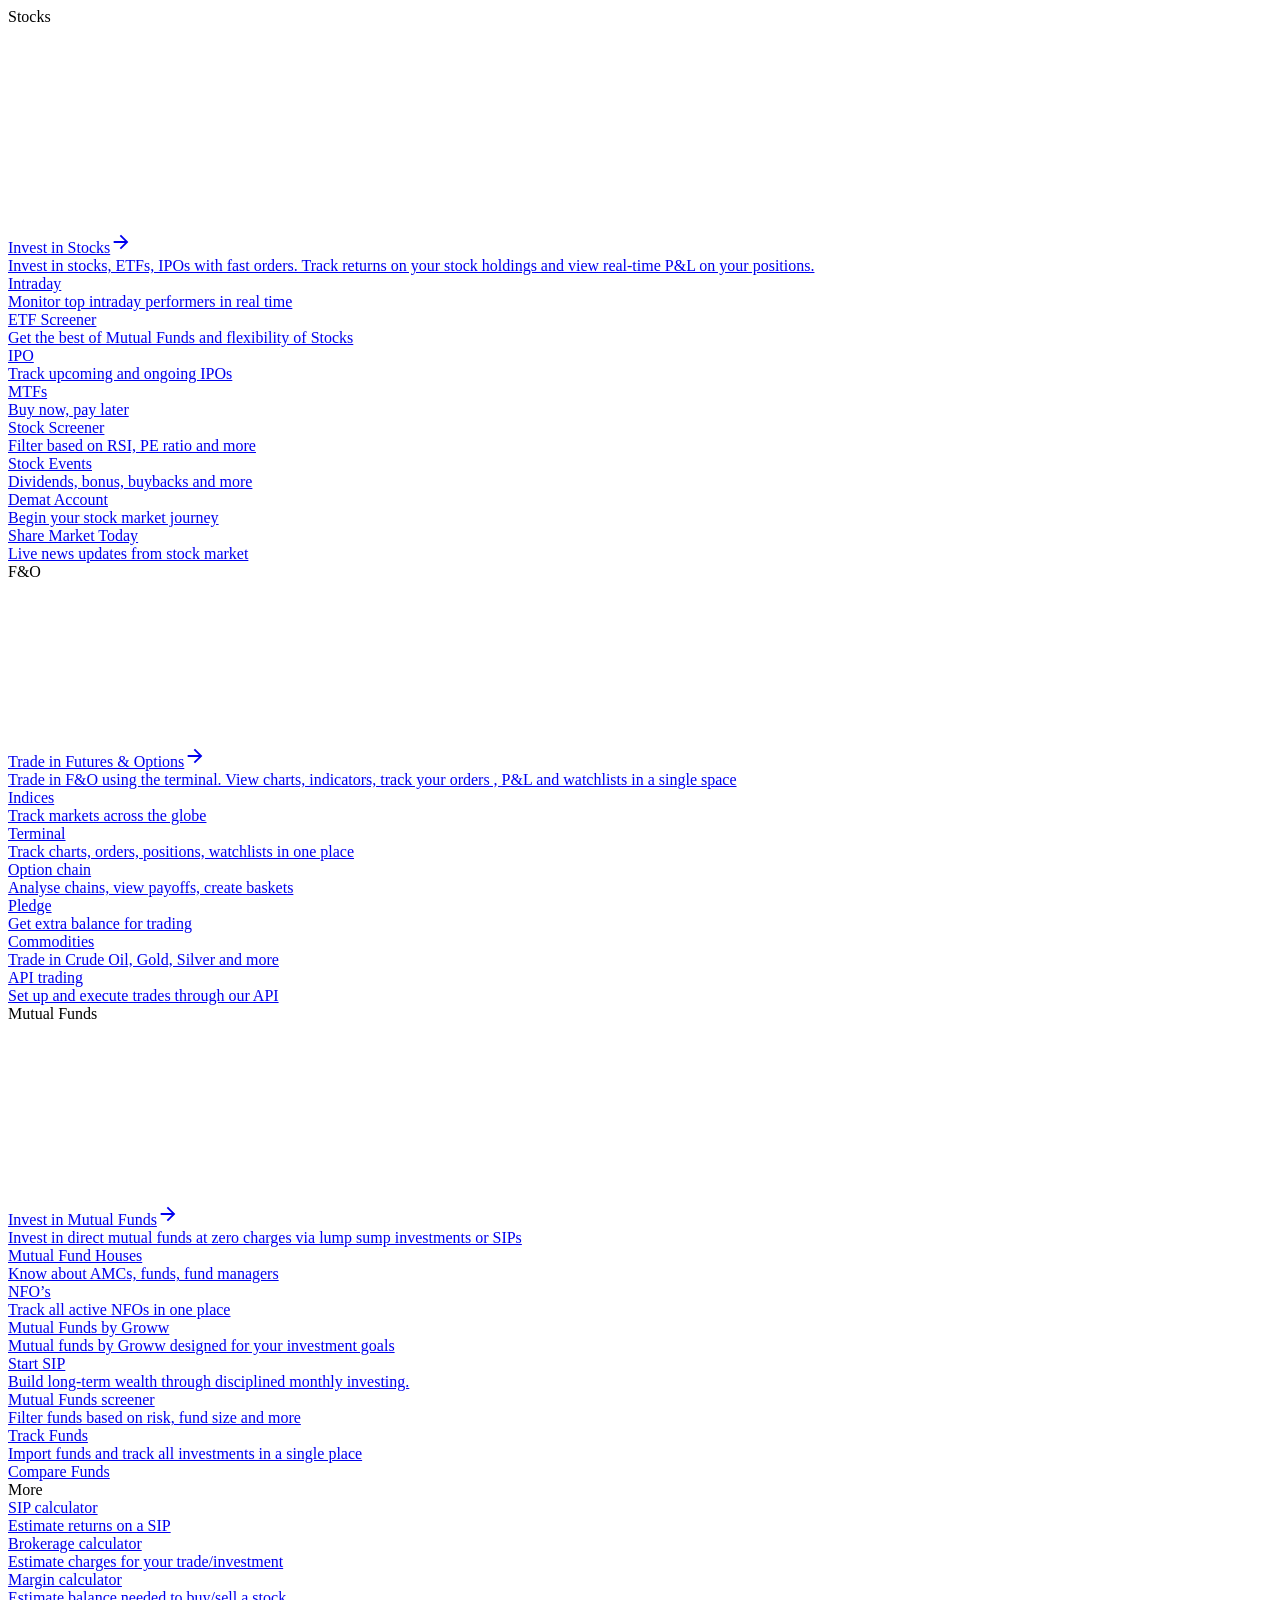
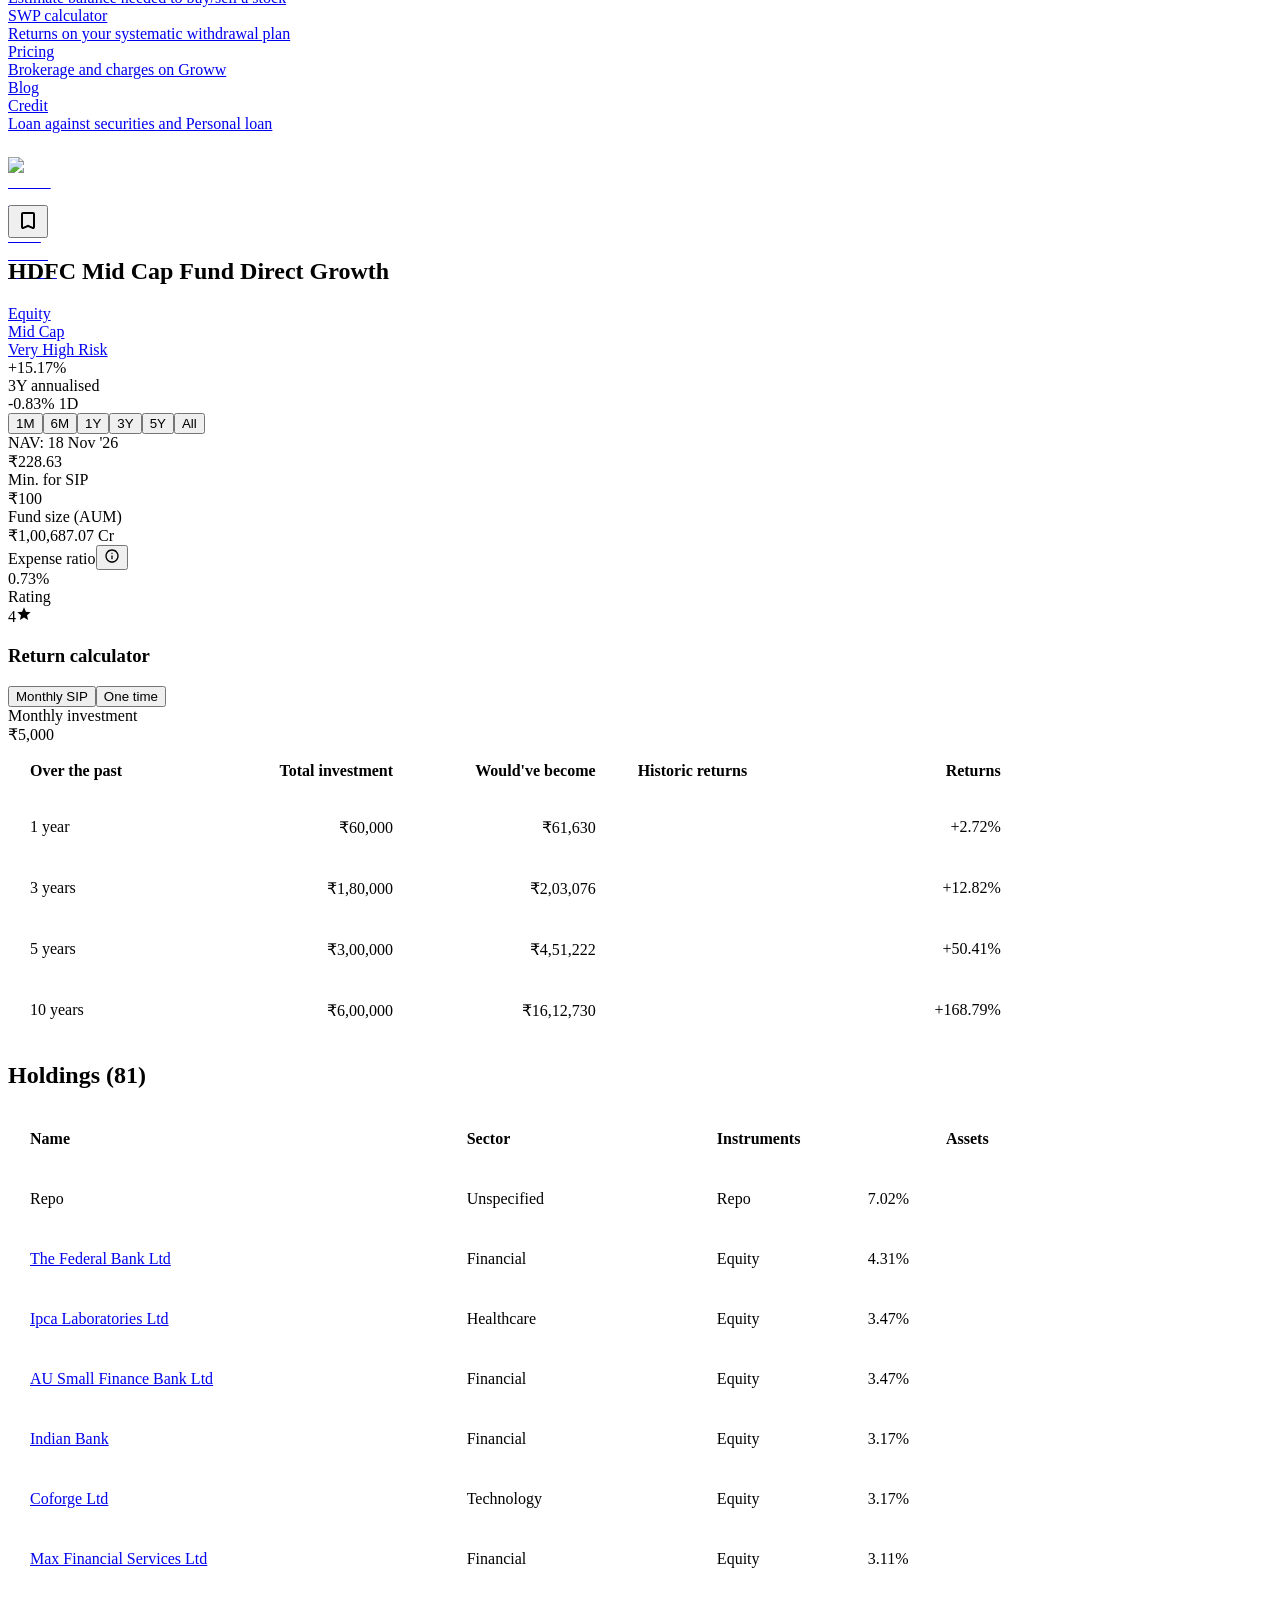
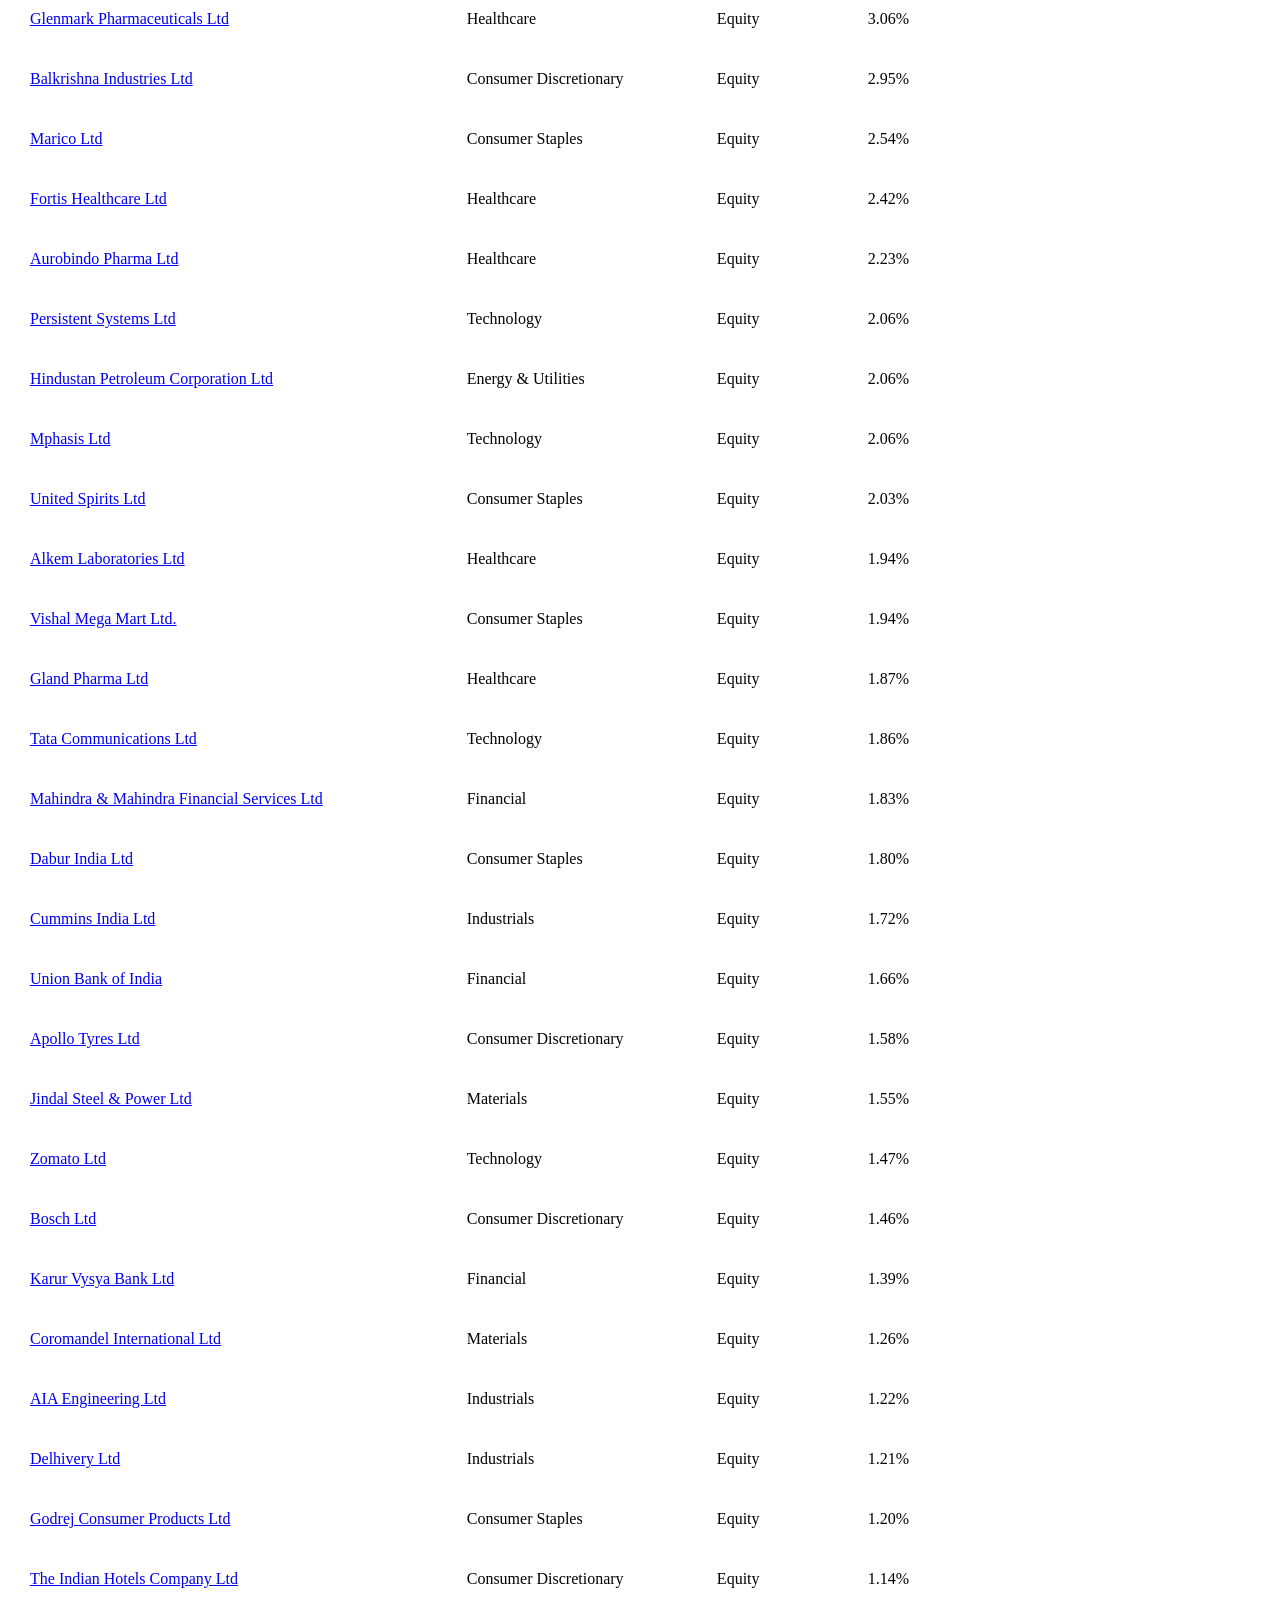
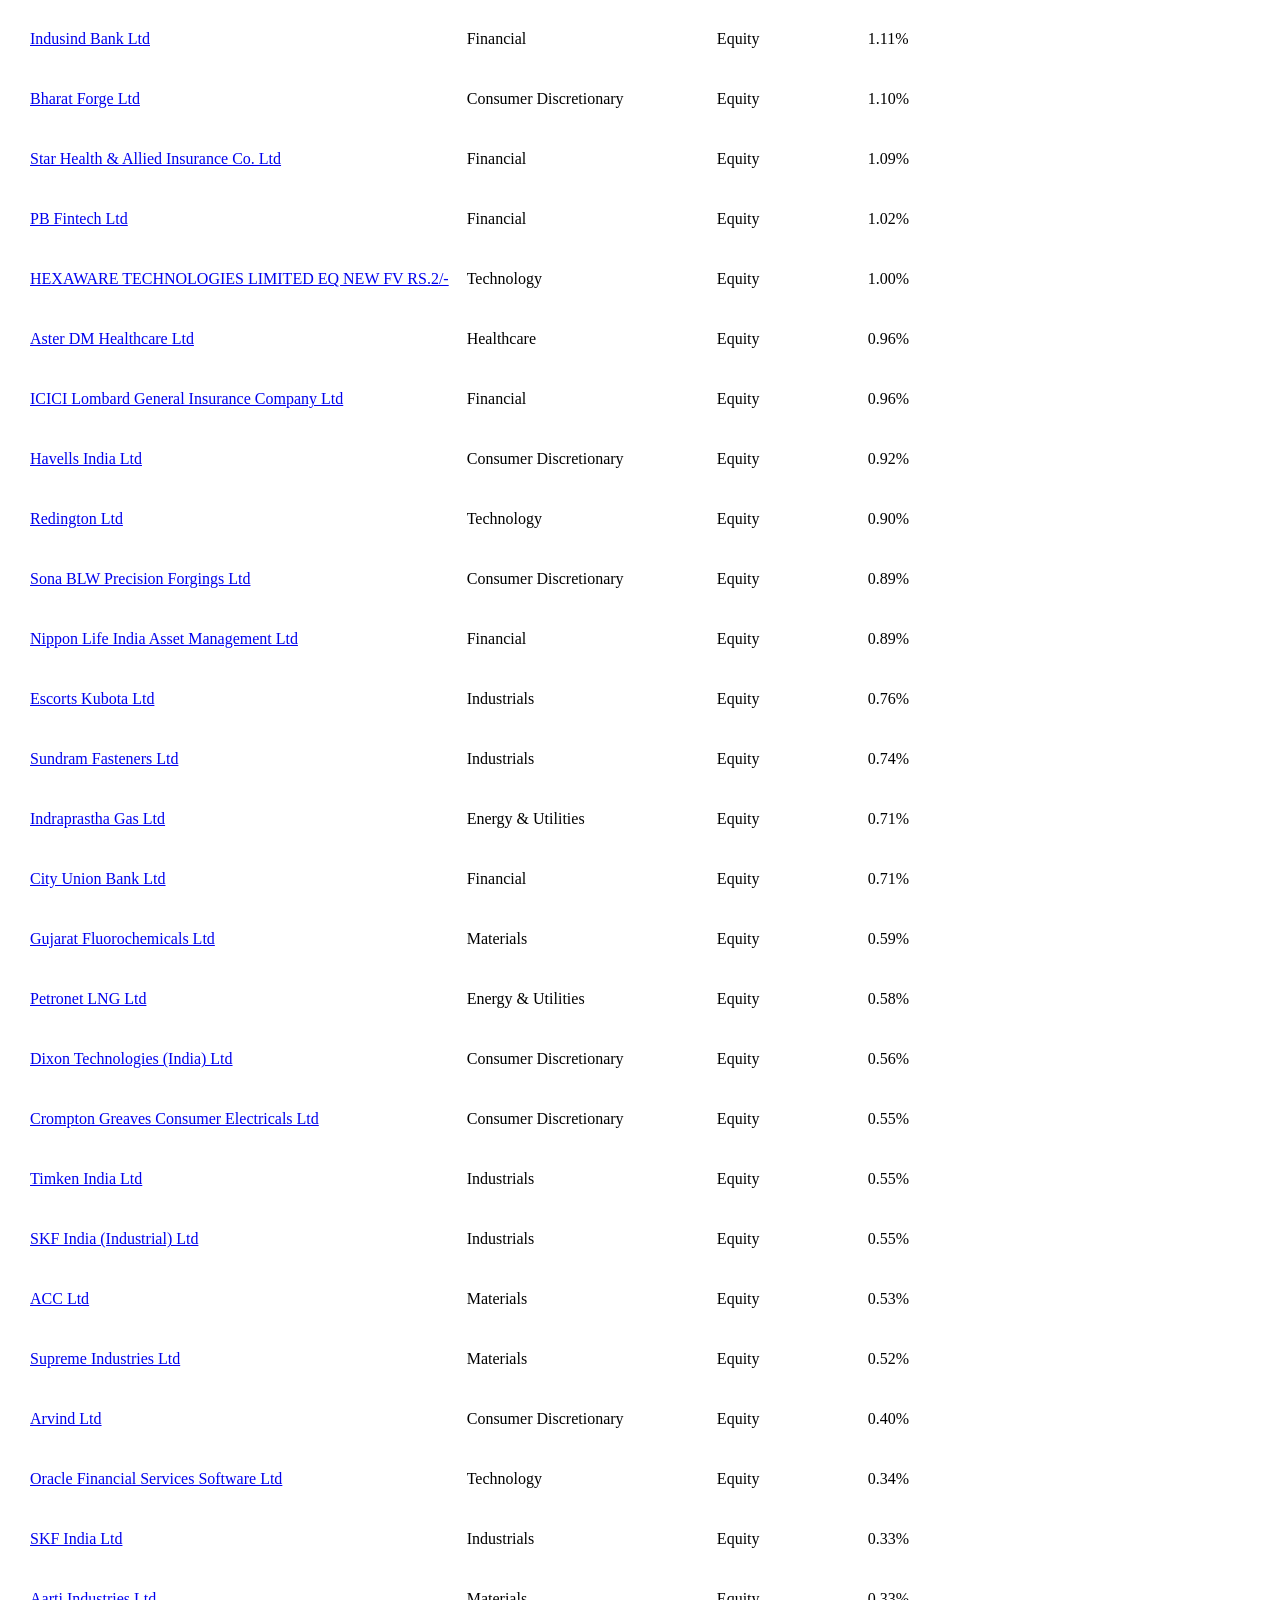
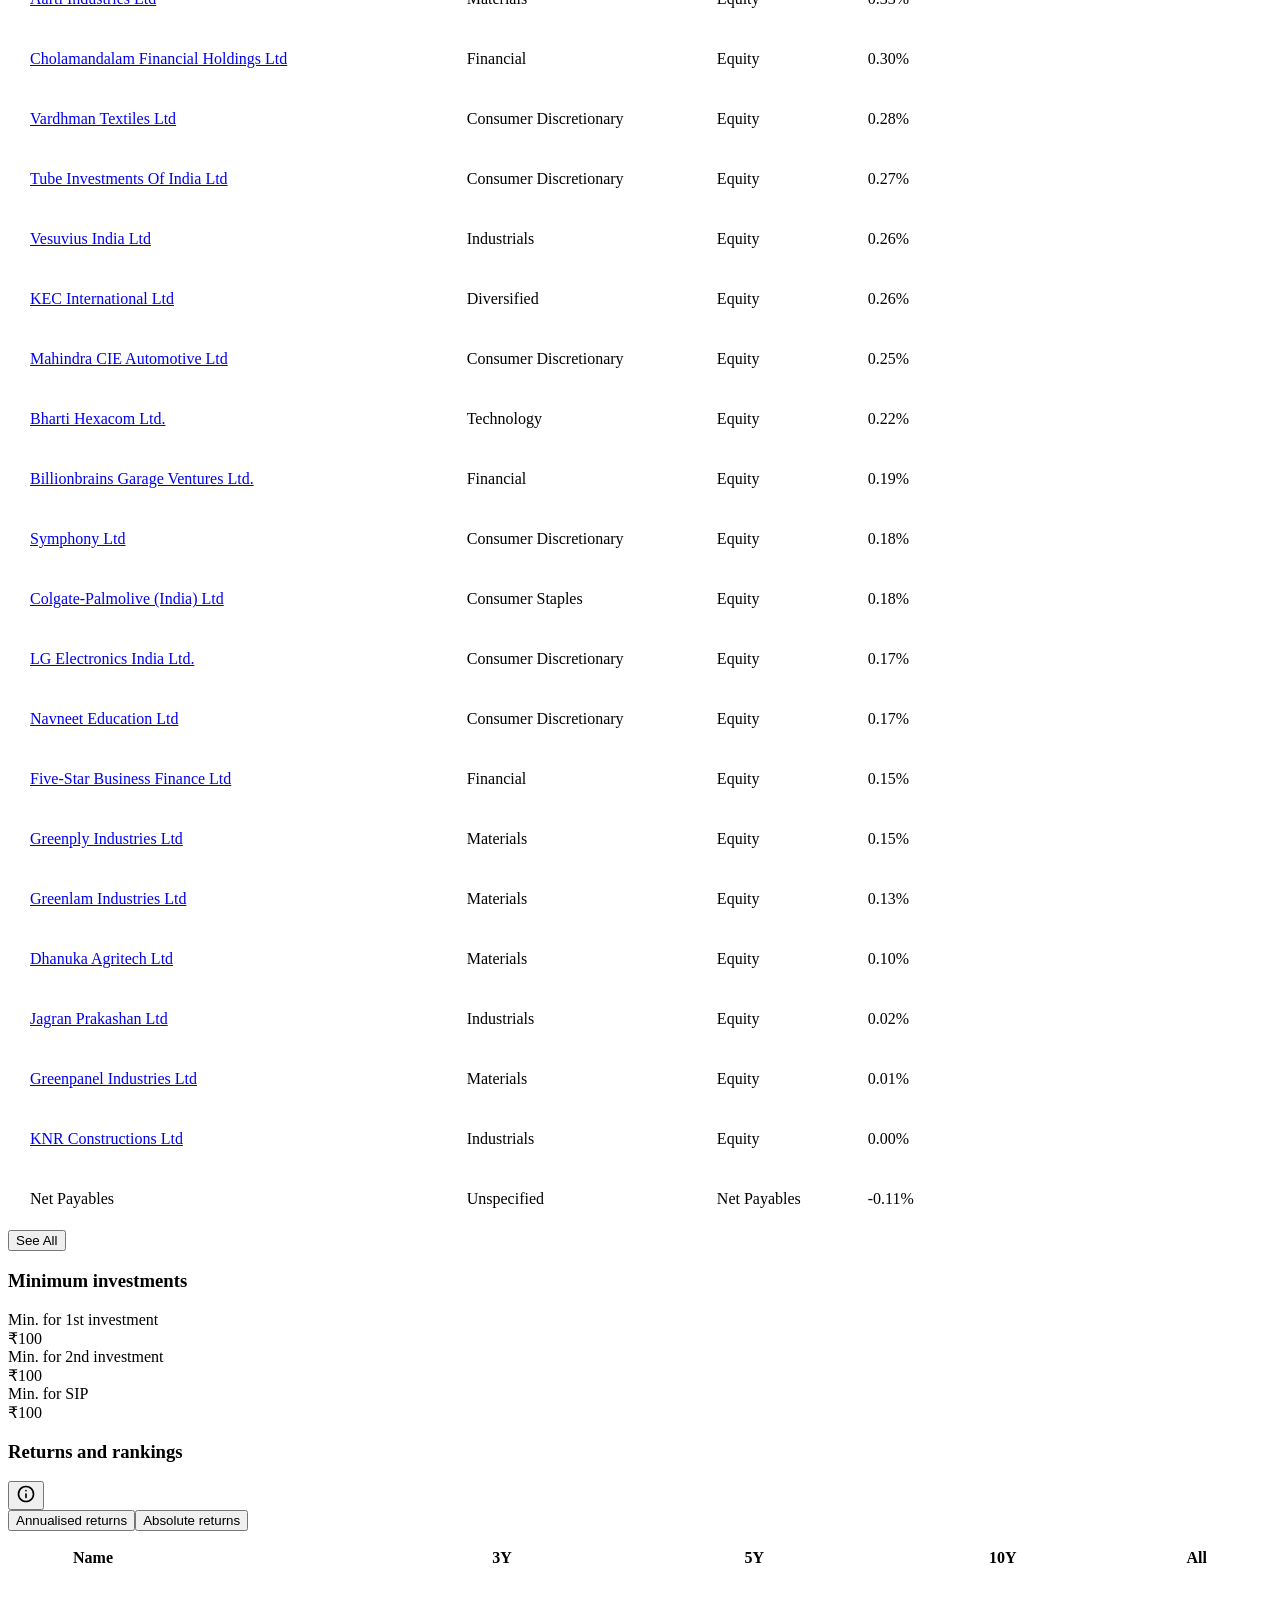
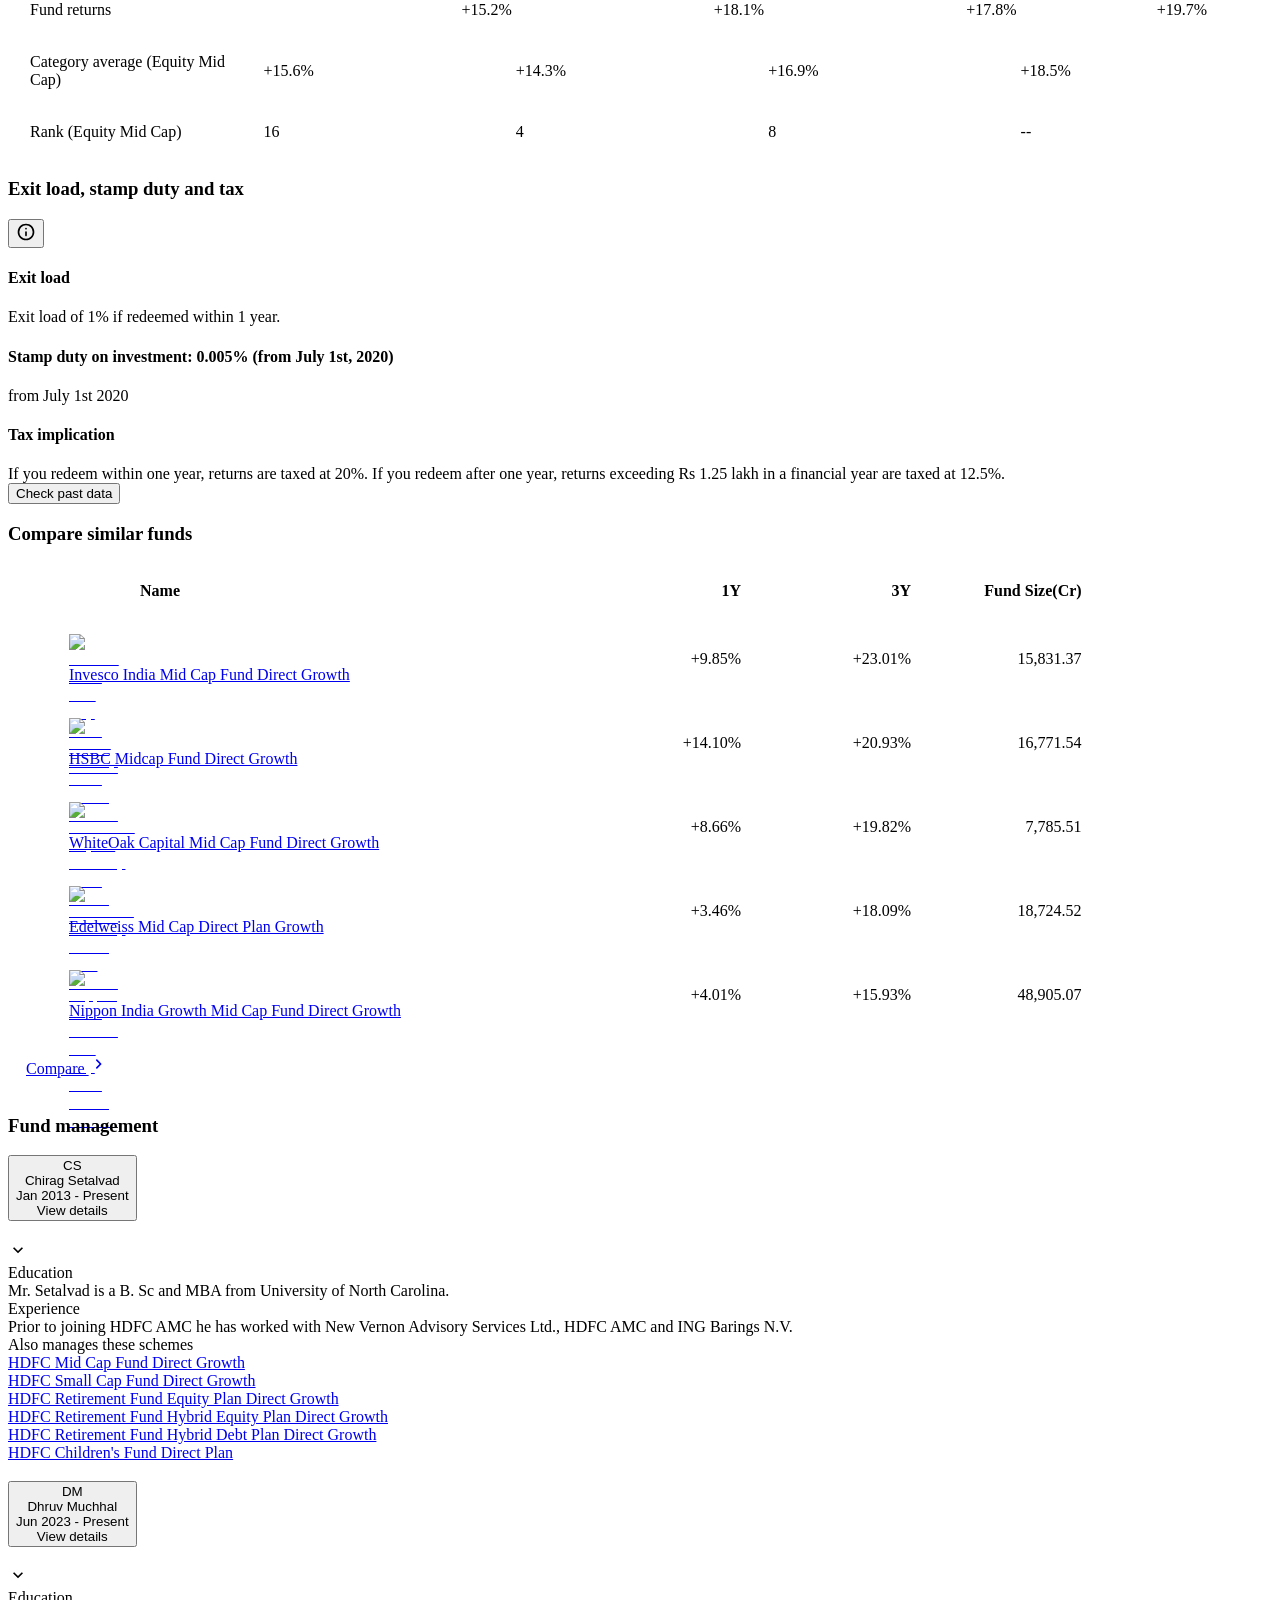
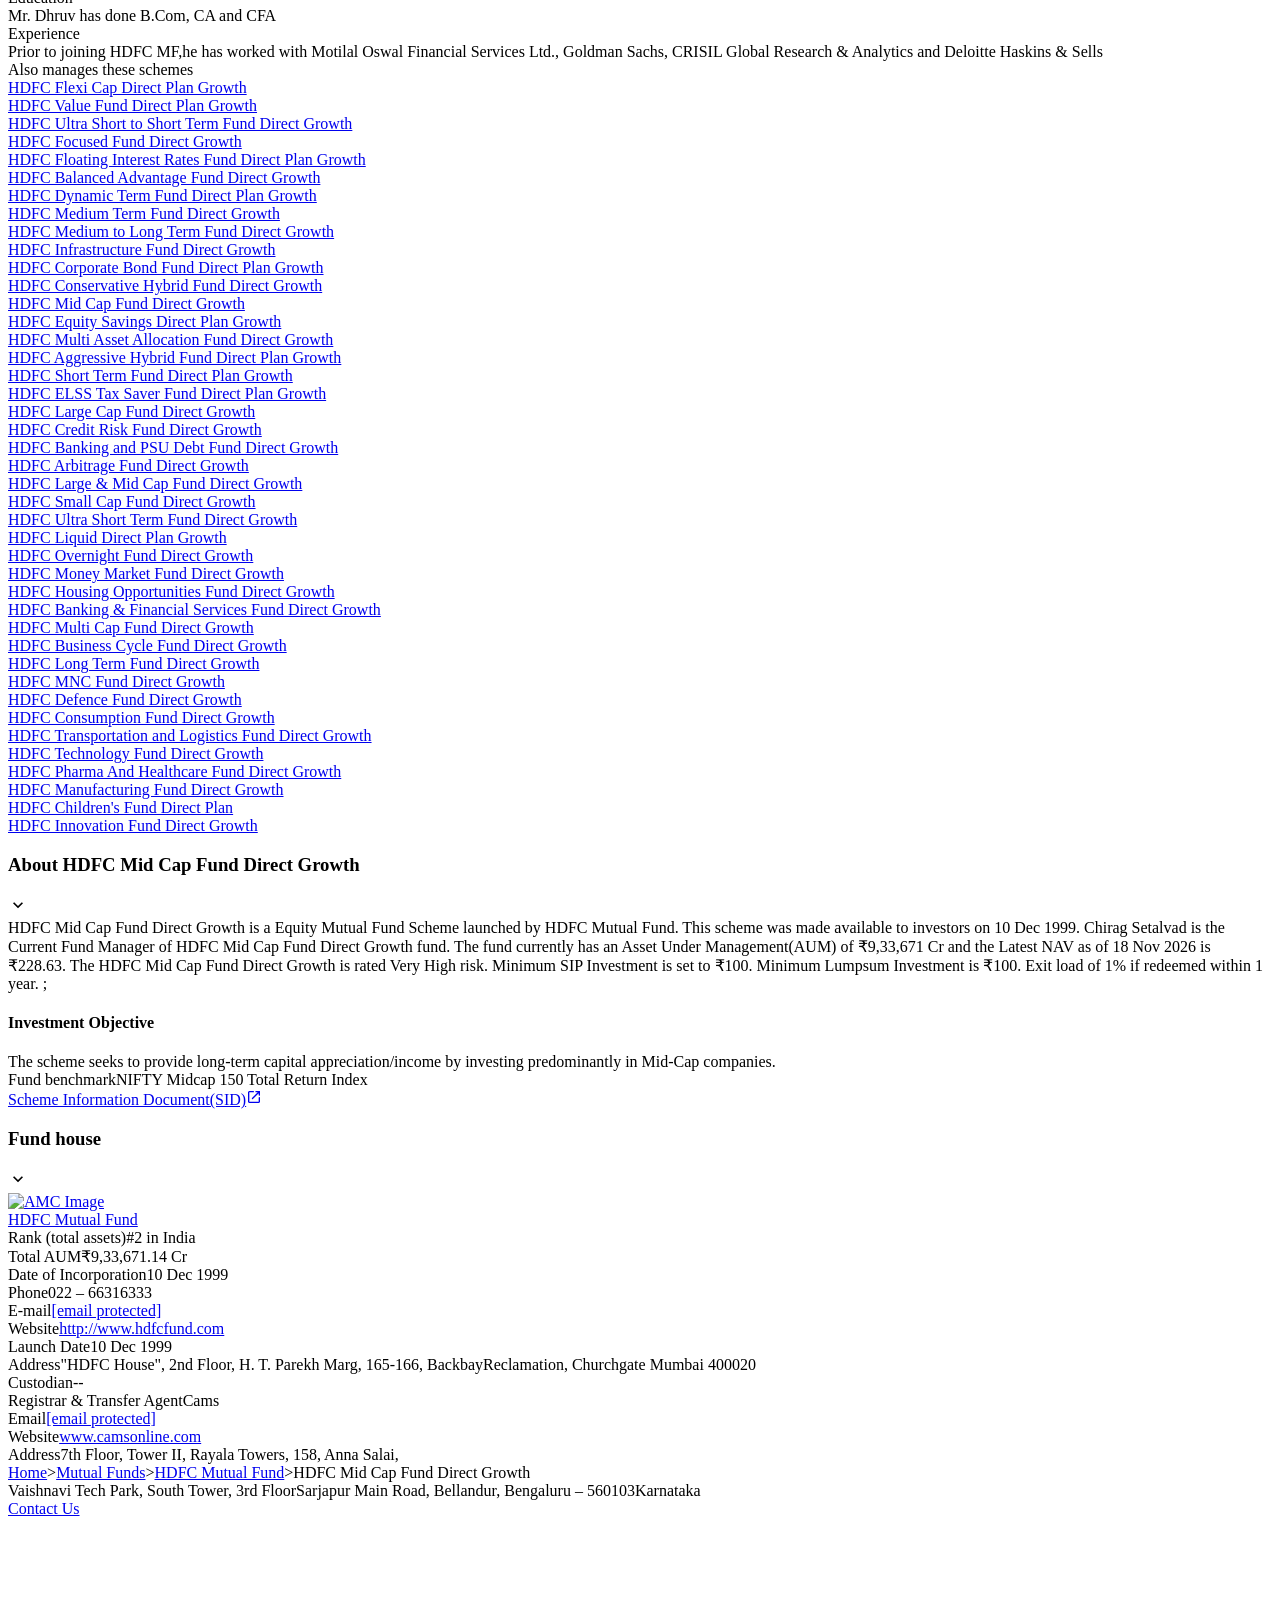
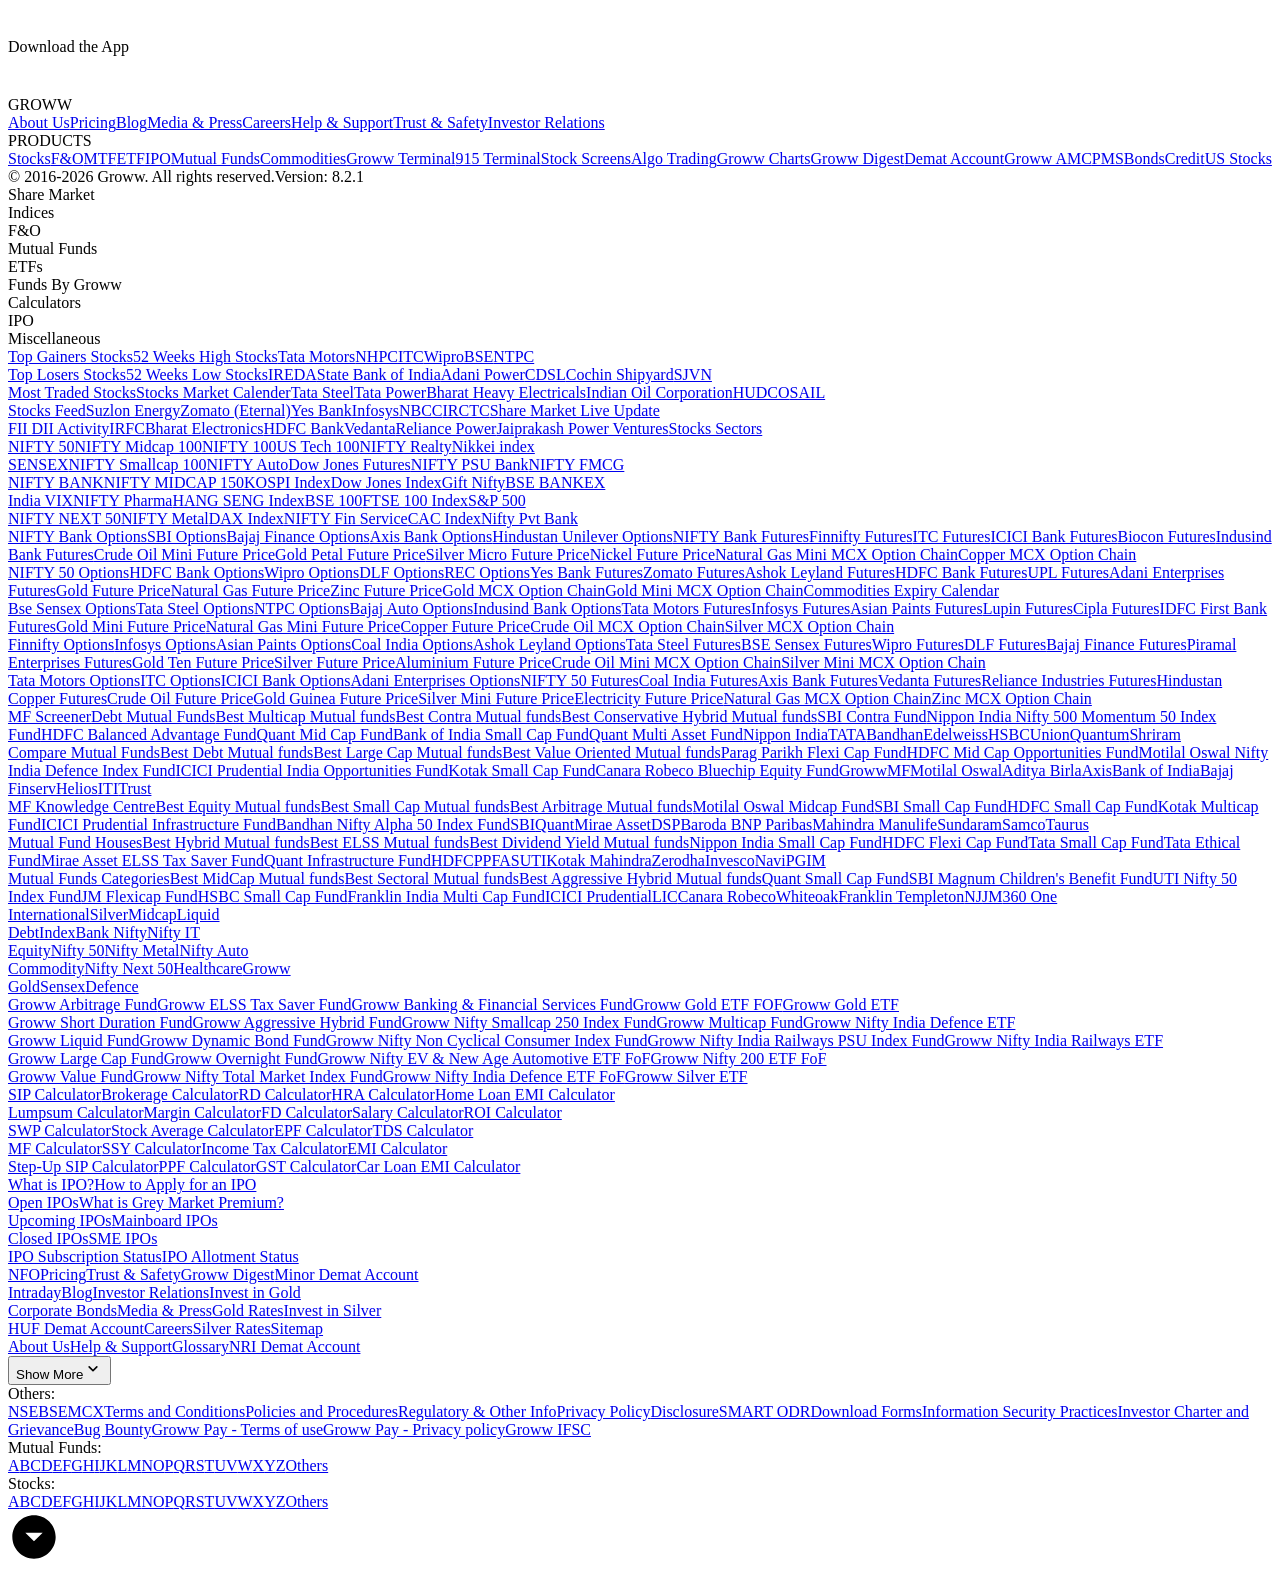
==== data/raw/hdfc-mid-cap-fund.html @ 9cdb6e65 "chore(data): automated mutual fund factsheet & vector sync [skip ci]" ====
<!DOCTYPE html><html lang="en" data-theme="light" style="color-scheme:light"><head><meta charSet="utf-8" data-next-head=""/><meta name="viewport" content="width=device-width, initial-scale=1, minimum-scale=1" data-next-head=""/><link rel="icon" href="/favicon32x32-groww.ico" data-next-head=""/><title data-next-head="">HDFC Mid Cap Fund Direct Growth - NAV, Mutual Fund Performance &amp; Portfolio</title><meta name="description" content="HDFC Mid Cap Fund Direct Growth - Get latest NAV, SIP Returns &amp; Rankings, Ratings, Fund Performance, Portfolio, Expense Ratio, Holding Analysis, and Peers.
  Invest in HDFC Mid Cap Fund Online with Groww." data-next-head=""/><meta name="robots" content="index" data-next-head=""/><meta name="twitter:card" content="summary_large_image" data-next-head=""/><meta name="twitter:image" content="https://groww.in/groww-logo-270.png" data-next-head=""/><meta name="twitter:description" content="HDFC Mid Cap Fund Direct Growth - Get latest NAV, SIP Returns &amp; Rankings, Ratings, Fund Performance, Portfolio, Expense Ratio, Holding Analysis, and Peers.
  Invest in HDFC Mid Cap Fund Online with Groww." data-next-head=""/><meta name="twitter:title" content="HDFC Mid Cap Fund Direct Growth - NAV, Mutual Fund Performance &amp; Portfolio" data-next-head=""/><meta name="twitter:site" content="_@groww" data-next-head=""/><meta name="twitter:creator" content="_@groww" data-next-head=""/><meta itemProp="name" content="HDFC Mid Cap Fund Direct Growth - NAV, Mutual Fund Performance &amp; Portfolio" data-next-head=""/><meta itemProp="description" content="HDFC Mid Cap Fund Direct Growth - Get latest NAV, SIP Returns &amp; Rankings, Ratings, Fund Performance, Portfolio, Expense Ratio, Holding Analysis, and Peers.
  Invest in HDFC Mid Cap Fund Online with Groww." data-next-head=""/><meta itemProp="image" content="https://groww.in/groww-logo-270.png" data-next-head=""/><meta property="og:locale" content="en_US" data-next-head=""/><meta property="og:type" content="website" data-next-head=""/><meta property="og:title" content="HDFC Mid Cap Fund Direct Growth - NAV, Mutual Fund Performance &amp; Portfolio" data-next-head=""/><meta property="og:image" content="https://groww.in/groww-logo-270.png" data-next-head=""/><meta property="og:description" content="HDFC Mid Cap Fund Direct Growth - Get latest NAV, SIP Returns &amp; Rankings, Ratings, Fund Performance, Portfolio, Expense Ratio, Holding Analysis, and Peers.
  Invest in HDFC Mid Cap Fund Online with Groww." data-next-head=""/><meta property="og:url" content="https://groww.in/mutual-funds/hdfc-mid-cap-fund-direct-growth" data-next-head=""/><meta property="og:site_name" content="Groww" data-next-head=""/><link rel="publisher" href="https://plus.google.com/b/112795119140865328446/+GrowwIn?" data-next-head=""/><link rel="canonical" href="https://groww.in/mutual-funds/hdfc-mid-cap-fund-direct-growth" data-next-head=""/><meta property="csp-nonce" content="0JwIFkbFoj73fBe7UGMcFN9hQMBR0y2gHqfDR8bmmfE="/><meta http-equiv="Content-Security-Policy" content="default-src &#x27;self&#x27;; object-src &#x27;none&#x27;; block-all-mixed-content; script-src &#x27;self&#x27; &#x27;nonce-0JwIFkbFoj73fBe7UGMcFN9hQMBR0y2gHqfDR8bmmfE=&#x27; &#x27;wasm-unsafe-eval&#x27; https://*.groww.in/ https://*.growwinfra.in/ wss://*.groww.in/ wss://groww.in/ https://*.freshchat.com/ https://connect.facebook.net/ https://*.razorpay.com/ https://cdn32.godcstatic.com/ https://d2yyd1h5u9mauk.cloudfront.net/integrations/web/v1/library/ https://storage.googleapis.com/ https://www.googletagmanager.com/ https://tagmanager.google.com https://www.google-analytics.com/ https://ssl.google-analytics.com https://stats.g.doubleclick.net/ https://googleads.g.doubleclick.net/ https://www.googleadservices.com/ https://*.google.com/ https://www.google.co.in/ https://fonts.googleapis.com/ https://www.youtube.com/ https://www.youtube.com/iframe_api https://www.youtube-nocookie.com/ https://*.ingest.sentry.io https://hv-camera-web-sg.s3-ap-southeast-1.amazonaws.com/ https://hv-central-config.s3.ap-south-1.amazonaws.com/ https://hypersnapweb.hyperverge.co/ https://microapps.onemoney.in/ https://webrd.onemoney.in/ https://unpkg.com/ https://cdnjs.cloudflare.com/ https://www.gstatic.com/ https://bat.bing.com/ https://*.appsflyer.com/ https://www.clarity.ms/ https://*.ampproject.org/ https://unified-sdk.glomopay.com/; img-src &#x27;self&#x27; data: blob: https://groww.in/ https://*.groww.in/ https://img.youtube.com/ https://i.ytimg.com https://i3.ytimg.com https://s3.amazonaws.com/cdn.freshdesk.com/ https://viewlogo.s3.amazonaws.com/ https://wchat.freshchat.com/ https://www.google-analytics.com/ https://*.googleapis.com/ https://*.googleusercontent.com/ https://www.google.com/ https://www.google-analytics.com https://www.google.com/ads/ga-audiences https://www.googletagmanager.com https://ssl.gstatic.com https://www.gstatic.com https://stats.g.doubleclick.net/ https://www.google.co.in/ads/ga-audiences https://*.ingest.sentry.io https://hv-camera-web-sg.s3-ap-southeast-1.amazonaws.com/ https://hv-central-config.s3.ap-south-1.amazonaws.com/ https://hypersnapweb.hyperverge.co/ https://microapps.onemoney.in/ https://webrd.onemoney.in/ https://*.freshdesk.com/ https://bat.bing.com/ https://www.google.co.in/pagead/ https://*.ignosis.ai/ https://*.ignosis.in/ https://*.ampproject.org/ https://*.autochartist.com/; style-src &#x27;self&#x27; https://*.groww.in/ &#x27;unsafe-inline&#x27; https://accounts.google.com https://wchat.freshchat.com/ https://fonts.googleapis.com https://*.ampproject.org/; font-src &#x27;self&#x27; https://*.groww.in/ data: https://fonts.gstatic.com; connect-src &#x27;self&#x27; data: https://*.groww.in/ https://*.growwinfra.in/ wss://*.groww.in/ wss://groww.in/ https://*.razorpay.com/ https://*.delighted.com/ https://accounts.google.com https://*.googleapis.com/ https://*.ingest.sentry.io https://hv-camera-web-sg.s3-ap-southeast-1.amazonaws.com/ https://hv-central-config.s3.ap-south-1.amazonaws.com/ https://hypersnapweb.hyperverge.co/ https://microapps.onemoney.in/ https://webrd.onemoney.in/ https://*.ampproject.org/ https://www.google-analytics.com/ https://analytics.google.com/ https://region1.analytics.google.com/ https://region1.google-analytics.com/ https://stats.g.doubleclick.net/ https://www.google.com/ https://*.glomopay.com/; frame-src &#x27;self&#x27; https://reg.dreamcast.co/ https://storage.googleapis.com/ https://*.google.com/ https://www.youtube.com/ https://www.facebook.com https://*.groww.in/ wss://*.groww.in/ wss://groww.in/ https://wchat.freshchat.com/ https://growwapi.firebaseapp.com/ https://www.youtube.com/embed/ https://www.youtube.com/ https://www.youtube-nocookie.com/ https://*.ingest.sentry.io https://hv-camera-web-sg.s3-ap-southeast-1.amazonaws.com/ https://hv-central-config.s3.ap-south-1.amazonaws.com/ https://hypersnapweb.hyperverge.co/ https://microapps.onemoney.in/ https://webrd.onemoney.in/ https://*.ignosis.ai/ https://*.ignosis.in/ https://*.doubleclick.net/ https://*.ampproject.org/ https://www.googletagmanager.com/ https://mfcentral.com/ https://*.mfcentral.com/ https://*.glomopay.com/; media-src https://*.groww.in/ blob: https://storage.googleapis.com/ https://*.ampproject.org/;"/><meta charSet="utf-8"/><link rel="manifest" href="/manifest.json?v=1"/><link rel="preconnect" href="https://www.googletagmanager.com"/><link rel="preconnect" href="https://www.google-analytics.com"/><link rel="preload" href="https://resources.groww.in/web-assets/font/Soehne.woff2" as="font" type="font/woff2" crossorigin="anonymous"/><link rel="preload" href="https://resources.groww.in/web-assets/font/GrowwSans-Variable.woff2" as="font" type="font/woff2" crossorigin="anonymous"/><meta name="mobile-web-app-capable" content="yes"/><meta name="apple-mobile-web-app-capable" content="yes"/><meta name="application-name" content="Groww"/><meta name="apple-mobile-web-app-title" content="Groww"/><meta name="theme-color" content="#5500eb"/><meta name="msapplication-navbutton-color" content="#5500eb"/><meta name="apple-mobile-web-app-status-bar-style" content="black-translucent"/><meta name="msapplication-starturl" content="/"/><link type="application/opensearchdescription+xml" rel="search" href="/osdd.xml?v=6"/><script nomodule="" nonce="0JwIFkbFoj73fBe7UGMcFN9hQMBR0y2gHqfDR8bmmfE=" src="/polyfills/core-js.min.js"></script><link data-next-font="" rel="preconnect" href="/" crossorigin="anonymous"/><script nonce="0JwIFkbFoj73fBe7UGMcFN9hQMBR0y2gHqfDR8bmmfE=" data-nscript="beforeInteractive" crossorigin="anonymous">
  if (Promise && !Promise.allSettled) {
  Promise.allSettled = function(promises) {
    return Promise.all(promises.map(function(promise) {
      return promise.then(function(value) {
        return { state: 'fulfilled', value: value };
      }).catch(function(reason) {
        return { state: 'rejected', reason: reason };
      });
    }));
  };
}</script><script nonce="0JwIFkbFoj73fBe7UGMcFN9hQMBR0y2gHqfDR8bmmfE=" data-nscript="beforeInteractive" crossorigin="anonymous">
  (function () {
    if (typeof globalThis === 'undefined') {
      if (typeof window !== 'undefined') {
        window.globalThis = window;
      } else if (typeof global !== 'undefined') {
        global.globalThis = global;
      } else if (typeof self !== 'undefined') {
        self.globalThis = self;
      }
    }
  })();
</script><link nonce="0JwIFkbFoj73fBe7UGMcFN9hQMBR0y2gHqfDR8bmmfE=" rel="preload" href="//assets-netstorage.groww.in/web-assets/billion_groww_desktop/prod/_next/static/css/d20b87a6ea1c6b59.css" as="style" crossorigin="anonymous"/><link nonce="0JwIFkbFoj73fBe7UGMcFN9hQMBR0y2gHqfDR8bmmfE=" rel="stylesheet" href="//assets-netstorage.groww.in/web-assets/billion_groww_desktop/prod/_next/static/css/d20b87a6ea1c6b59.css" crossorigin="anonymous" data-n-g=""/><link nonce="0JwIFkbFoj73fBe7UGMcFN9hQMBR0y2gHqfDR8bmmfE=" rel="preload" href="//assets-netstorage.groww.in/web-assets/billion_groww_desktop/prod/_next/static/css/350dbad5339149d0.css" as="style" crossorigin="anonymous"/><link nonce="0JwIFkbFoj73fBe7UGMcFN9hQMBR0y2gHqfDR8bmmfE=" rel="stylesheet" href="//assets-netstorage.groww.in/web-assets/billion_groww_desktop/prod/_next/static/css/350dbad5339149d0.css" crossorigin="anonymous" data-n-p=""/><link nonce="0JwIFkbFoj73fBe7UGMcFN9hQMBR0y2gHqfDR8bmmfE=" rel="preload" href="//assets-netstorage.groww.in/web-assets/billion_groww_desktop/prod/_next/static/css/d94400d195631a83.css" as="style" crossorigin="anonymous"/><link nonce="0JwIFkbFoj73fBe7UGMcFN9hQMBR0y2gHqfDR8bmmfE=" rel="stylesheet" href="//assets-netstorage.groww.in/web-assets/billion_groww_desktop/prod/_next/static/css/d94400d195631a83.css" crossorigin="anonymous" data-n-p=""/><link nonce="0JwIFkbFoj73fBe7UGMcFN9hQMBR0y2gHqfDR8bmmfE=" rel="preload" href="//assets-netstorage.groww.in/web-assets/billion_groww_desktop/prod/_next/static/css/a54775be23dce8a0.css" as="style" crossorigin="anonymous"/><link nonce="0JwIFkbFoj73fBe7UGMcFN9hQMBR0y2gHqfDR8bmmfE=" rel="stylesheet" href="//assets-netstorage.groww.in/web-assets/billion_groww_desktop/prod/_next/static/css/a54775be23dce8a0.css" crossorigin="anonymous" data-n-p=""/><noscript data-n-css="0JwIFkbFoj73fBe7UGMcFN9hQMBR0y2gHqfDR8bmmfE="></noscript><script defer="" nonce="0JwIFkbFoj73fBe7UGMcFN9hQMBR0y2gHqfDR8bmmfE=" crossorigin="anonymous" nomodule="" src="//assets-netstorage.groww.in/web-assets/billion_groww_desktop/prod/_next/static/chunks/polyfills-42372ed130431b0a.js"></script><script src="//assets-netstorage.groww.in/web-assets/billion_groww_desktop/prod/_next/static/chunks/webpack-6b06e40315b01680.js" nonce="0JwIFkbFoj73fBe7UGMcFN9hQMBR0y2gHqfDR8bmmfE=" defer="" crossorigin="anonymous"></script><script src="//assets-netstorage.groww.in/web-assets/billion_groww_desktop/prod/_next/static/chunks/framework-f50708772fa730ba.js" nonce="0JwIFkbFoj73fBe7UGMcFN9hQMBR0y2gHqfDR8bmmfE=" defer="" crossorigin="anonymous"></script><script src="//assets-netstorage.groww.in/web-assets/billion_groww_desktop/prod/_next/static/chunks/main-0cfab1ec3e0f0ddc.js" nonce="0JwIFkbFoj73fBe7UGMcFN9hQMBR0y2gHqfDR8bmmfE=" defer="" crossorigin="anonymous"></script><script src="//assets-netstorage.groww.in/web-assets/billion_groww_desktop/prod/_next/static/chunks/pages/_app-55cace697bcc17cb.js" nonce="0JwIFkbFoj73fBe7UGMcFN9hQMBR0y2gHqfDR8bmmfE=" defer="" crossorigin="anonymous"></script><script src="//assets-netstorage.groww.in/web-assets/billion_groww_desktop/prod/_next/static/chunks/1461-82843003287d0110.js" nonce="0JwIFkbFoj73fBe7UGMcFN9hQMBR0y2gHqfDR8bmmfE=" defer="" crossorigin="anonymous"></script><script src="//assets-netstorage.groww.in/web-assets/billion_groww_desktop/prod/_next/static/chunks/1611-253f10799bcaaf6d.js" nonce="0JwIFkbFoj73fBe7UGMcFN9hQMBR0y2gHqfDR8bmmfE=" defer="" crossorigin="anonymous"></script><script src="//assets-netstorage.groww.in/web-assets/billion_groww_desktop/prod/_next/static/chunks/11660-68173b780397c3c8.js" nonce="0JwIFkbFoj73fBe7UGMcFN9hQMBR0y2gHqfDR8bmmfE=" defer="" crossorigin="anonymous"></script><script src="//assets-netstorage.groww.in/web-assets/billion_groww_desktop/prod/_next/static/chunks/5471-4563ca65c7c42049.js" nonce="0JwIFkbFoj73fBe7UGMcFN9hQMBR0y2gHqfDR8bmmfE=" defer="" crossorigin="anonymous"></script><script src="//assets-netstorage.groww.in/web-assets/billion_groww_desktop/prod/_next/static/chunks/41801-ce846e9230199ced.js" nonce="0JwIFkbFoj73fBe7UGMcFN9hQMBR0y2gHqfDR8bmmfE=" defer="" crossorigin="anonymous"></script><script src="//assets-netstorage.groww.in/web-assets/billion_groww_desktop/prod/_next/static/chunks/80593-e9dd9f367b5877e1.js" nonce="0JwIFkbFoj73fBe7UGMcFN9hQMBR0y2gHqfDR8bmmfE=" defer="" crossorigin="anonymous"></script><script src="//assets-netstorage.groww.in/web-assets/billion_groww_desktop/prod/_next/static/chunks/21454-727a247e32de2256.js" nonce="0JwIFkbFoj73fBe7UGMcFN9hQMBR0y2gHqfDR8bmmfE=" defer="" crossorigin="anonymous"></script><script src="//assets-netstorage.groww.in/web-assets/billion_groww_desktop/prod/_next/static/chunks/66687-833b90c0fbc4189b.js" nonce="0JwIFkbFoj73fBe7UGMcFN9hQMBR0y2gHqfDR8bmmfE=" defer="" crossorigin="anonymous"></script><script src="//assets-netstorage.groww.in/web-assets/billion_groww_desktop/prod/_next/static/chunks/12676-975cdae66a608731.js" nonce="0JwIFkbFoj73fBe7UGMcFN9hQMBR0y2gHqfDR8bmmfE=" defer="" crossorigin="anonymous"></script><script src="//assets-netstorage.groww.in/web-assets/billion_groww_desktop/prod/_next/static/chunks/68242-6cbcd216832f107c.js" nonce="0JwIFkbFoj73fBe7UGMcFN9hQMBR0y2gHqfDR8bmmfE=" defer="" crossorigin="anonymous"></script><script src="//assets-netstorage.groww.in/web-assets/billion_groww_desktop/prod/_next/static/chunks/12900-eb6cc8c5dd8c6e75.js" nonce="0JwIFkbFoj73fBe7UGMcFN9hQMBR0y2gHqfDR8bmmfE=" defer="" crossorigin="anonymous"></script><script src="//assets-netstorage.groww.in/web-assets/billion_groww_desktop/prod/_next/static/chunks/47726-e7a3543cc1cfef13.js" nonce="0JwIFkbFoj73fBe7UGMcFN9hQMBR0y2gHqfDR8bmmfE=" defer="" crossorigin="anonymous"></script><script src="//assets-netstorage.groww.in/web-assets/billion_groww_desktop/prod/_next/static/chunks/93102-1c1d3334882ebd20.js" nonce="0JwIFkbFoj73fBe7UGMcFN9hQMBR0y2gHqfDR8bmmfE=" defer="" crossorigin="anonymous"></script><script src="//assets-netstorage.groww.in/web-assets/billion_groww_desktop/prod/_next/static/chunks/56861-2272e1865a196fb8.js" nonce="0JwIFkbFoj73fBe7UGMcFN9hQMBR0y2gHqfDR8bmmfE=" defer="" crossorigin="anonymous"></script><script src="//assets-netstorage.groww.in/web-assets/billion_groww_desktop/prod/_next/static/chunks/94375-67d4a6468b9ab59c.js" nonce="0JwIFkbFoj73fBe7UGMcFN9hQMBR0y2gHqfDR8bmmfE=" defer="" crossorigin="anonymous"></script><script src="//assets-netstorage.groww.in/web-assets/billion_groww_desktop/prod/_next/static/chunks/32919-9029ab2ef1bfac0c.js" nonce="0JwIFkbFoj73fBe7UGMcFN9hQMBR0y2gHqfDR8bmmfE=" defer="" crossorigin="anonymous"></script><script src="//assets-netstorage.groww.in/web-assets/billion_groww_desktop/prod/_next/static/chunks/3458-9c0d4a2202880f62.js" nonce="0JwIFkbFoj73fBe7UGMcFN9hQMBR0y2gHqfDR8bmmfE=" defer="" crossorigin="anonymous"></script><script src="//assets-netstorage.groww.in/web-assets/billion_groww_desktop/prod/_next/static/chunks/56309-16fc047a1764b4cc.js" nonce="0JwIFkbFoj73fBe7UGMcFN9hQMBR0y2gHqfDR8bmmfE=" defer="" crossorigin="anonymous"></script><script src="//assets-netstorage.groww.in/web-assets/billion_groww_desktop/prod/_next/static/chunks/32879-b64da8d119c09f43.js" nonce="0JwIFkbFoj73fBe7UGMcFN9hQMBR0y2gHqfDR8bmmfE=" defer="" crossorigin="anonymous"></script><script src="//assets-netstorage.groww.in/web-assets/billion_groww_desktop/prod/_next/static/chunks/35511-05bc76a5ef5d1387.js" nonce="0JwIFkbFoj73fBe7UGMcFN9hQMBR0y2gHqfDR8bmmfE=" defer="" crossorigin="anonymous"></script><script src="//assets-netstorage.groww.in/web-assets/billion_groww_desktop/prod/_next/static/chunks/10223-9f3214fc4a193420.js" nonce="0JwIFkbFoj73fBe7UGMcFN9hQMBR0y2gHqfDR8bmmfE=" defer="" crossorigin="anonymous"></script><script src="//assets-netstorage.groww.in/web-assets/billion_groww_desktop/prod/_next/static/chunks/20567-e0219e8d66d49922.js" nonce="0JwIFkbFoj73fBe7UGMcFN9hQMBR0y2gHqfDR8bmmfE=" defer="" crossorigin="anonymous"></script><script src="//assets-netstorage.groww.in/web-assets/billion_groww_desktop/prod/_next/static/chunks/66974-5f9257475f51f08f.js" nonce="0JwIFkbFoj73fBe7UGMcFN9hQMBR0y2gHqfDR8bmmfE=" defer="" crossorigin="anonymous"></script><script src="//assets-netstorage.groww.in/web-assets/billion_groww_desktop/prod/_next/static/chunks/37579-9e118a6219a5dcfd.js" nonce="0JwIFkbFoj73fBe7UGMcFN9hQMBR0y2gHqfDR8bmmfE=" defer="" crossorigin="anonymous"></script><script src="//assets-netstorage.groww.in/web-assets/billion_groww_desktop/prod/_next/static/chunks/36422-21c4c022417986da.js" nonce="0JwIFkbFoj73fBe7UGMcFN9hQMBR0y2gHqfDR8bmmfE=" defer="" crossorigin="anonymous"></script><script src="//assets-netstorage.groww.in/web-assets/billion_groww_desktop/prod/_next/static/chunks/31735-f4e1295ee70ad09c.js" nonce="0JwIFkbFoj73fBe7UGMcFN9hQMBR0y2gHqfDR8bmmfE=" defer="" crossorigin="anonymous"></script><script src="//assets-netstorage.groww.in/web-assets/billion_groww_desktop/prod/_next/static/chunks/pages/mutual-funds/%5BsearchId%5D-f64f621bd9cccd76.js" nonce="0JwIFkbFoj73fBe7UGMcFN9hQMBR0y2gHqfDR8bmmfE=" defer="" crossorigin="anonymous"></script><script src="//assets-netstorage.groww.in/web-assets/billion_groww_desktop/prod/_next/static/oe4wU7R5qTq4AGaBtFVjr/_buildManifest.js" nonce="0JwIFkbFoj73fBe7UGMcFN9hQMBR0y2gHqfDR8bmmfE=" defer="" crossorigin="anonymous"></script><script src="//assets-netstorage.groww.in/web-assets/billion_groww_desktop/prod/_next/static/oe4wU7R5qTq4AGaBtFVjr/_ssgManifest.js" nonce="0JwIFkbFoj73fBe7UGMcFN9hQMBR0y2gHqfDR8bmmfE=" defer="" crossorigin="anonymous"></script></head><body><div id="__next"><div class="lne123Loader"></div><div id="root"><div class=" header2025_headerContainer__WqMf9 bgHeader" style="max-width:calc(100vw - var(--gr1-sidebar-width, 0px))"><div class="row mainDiv width100" style="border-bottom:1px solid var(--border-primary)"><div class="loggedOut_navContainer__h99vu absolute-center vspace-between web-align false"><div class="absolute-center loggedOut_leftContainer__qKr3O"><div class="loggedOut_marginBottom4__EmG4W cur-po"></div><div class="absolute-center"><div class="bodyLargeHeavy contentSecondary flex absolute-center"><div class="absolute-center loggedOut_navItem__gjbia "><span class="cur-po">Stocks</span></div><div class="loggedOut_hoverDiv__aVsCI borderPrimary"><div class="dropdownUI_dropdownContainer___FvdC flex"><a class="dropdownUI_dropdownSection1__Gql_w width100 absolute-center flex-column" href="/stocks"><div class="absolute-center dropdownUI_dropdownMinHeight__P5uZe"><div class="lazyload-wrapper "><div style="height:205px" class="lazyload-placeholder"></div></div></div><div class="flex flex-column"><div class="bodyLargeHeavy contentPrimary absolute-center dropdownUI_dropdownHeading__i9Nxv">Invest in Stocks<svg xmlns="http://www.w3.org/2000/svg" viewBox="0 0 24 24" fill="currentColor" height="22" width="22"><path fill="none" d="M0 0h24v24H0z"></path><path d="m12 4-1.41 1.41L16.17 11H4v2h12.17l-5.58 5.59L12 20l8-8z"></path></svg></div><div class="bodyBase contentSecondary dropdownUI_dropdownSubHeading__w7vpz">Invest in stocks, ETFs, IPOs with fast orders. Track returns on your stock holdings and view real-time P&amp;L on your positions.</div></div></a><div class="dropdownUI_dropdownDivider__TJ2iA absolute-center borderPrimary"></div><div class="dropdownUI_dropdownSection2__C0CDh false flex flex-column"><a class="bodyLargeHeavy contentPrimary backgroundTransparentHover absolute-center dropdownUI_dropdownSection2Item__HAq3_" href="/stocks/intraday"><span class="absolute-center contentSecondary"></span><div class="flex flex-column"><div class="bodyLargeHeavy contentPrimary dropdownUI_dropdownHeading__i9Nxv">Intraday</div><div class="bodyBase contentSecondary dropdownUI_dropdownSubHeading__w7vpz">Monitor top intraday performers in real time</div></div></a><a class="bodyLargeHeavy contentPrimary backgroundTransparentHover absolute-center dropdownUI_dropdownSection2Item__HAq3_" href="/etfs"><span class="absolute-center contentSecondary"></span><div class="flex flex-column"><div class="bodyLargeHeavy contentPrimary dropdownUI_dropdownHeading__i9Nxv">ETF Screener</div><div class="bodyBase contentSecondary dropdownUI_dropdownSubHeading__w7vpz">Get the best of Mutual Funds and flexibility of Stocks</div></div></a><a class="bodyLargeHeavy contentPrimary backgroundTransparentHover absolute-center dropdownUI_dropdownSection2Item__HAq3_" href="/ipo"><span class="absolute-center contentSecondary"></span><div class="flex flex-column"><div class="bodyLargeHeavy contentPrimary dropdownUI_dropdownHeading__i9Nxv">IPO</div><div class="bodyBase contentSecondary dropdownUI_dropdownSubHeading__w7vpz">Track upcoming and ongoing IPOs</div></div></a><a class="bodyLargeHeavy contentPrimary backgroundTransparentHover absolute-center dropdownUI_dropdownSection2Item__HAq3_" href="/stocks/mtf"><span class="absolute-center contentSecondary"></span><div class="flex flex-column"><div class="bodyLargeHeavy contentPrimary dropdownUI_dropdownHeading__i9Nxv">MTFs</div><div class="bodyBase contentSecondary dropdownUI_dropdownSubHeading__w7vpz">Buy now, pay later</div></div></a></div><div class="dropdownUI_dropdownDivider__TJ2iA absolute-center borderPrimary"></div><div class="dropdownUI_dropdownSection2__C0CDh flex flex-column"><a class="bodyLargeHeavy contentPrimary backgroundTransparentHover absolute-center dropdownUI_dropdownSection2Item__HAq3_" href="/stocks/filter"><span class="absolute-center contentSecondary"></span><div class="flex flex-column"><div class="bodyLargeHeavy contentPrimary dropdownUI_dropdownHeading__i9Nxv">Stock Screener</div><div class="bodyBase contentSecondary dropdownUI_dropdownSubHeading__w7vpz">Filter based on RSI, PE ratio and more</div></div></a><a class="bodyLargeHeavy contentPrimary backgroundTransparentHover absolute-center dropdownUI_dropdownSection2Item__HAq3_" href="/stocks/calendar"><span class="absolute-center contentSecondary"></span><div class="flex flex-column"><div class="bodyLargeHeavy contentPrimary dropdownUI_dropdownHeading__i9Nxv">Stock Events</div><div class="bodyBase contentSecondary dropdownUI_dropdownSubHeading__w7vpz">Dividends, bonus, buybacks and more</div></div></a><a class="bodyLargeHeavy contentPrimary backgroundTransparentHover absolute-center dropdownUI_dropdownSection2Item__HAq3_" href="/open-demat-account"><span class="absolute-center contentSecondary"></span><div class="flex flex-column"><div class="bodyLargeHeavy contentPrimary dropdownUI_dropdownHeading__i9Nxv">Demat Account</div><div class="bodyBase contentSecondary dropdownUI_dropdownSubHeading__w7vpz">Begin your stock market journey</div></div></a><a class="bodyLargeHeavy contentPrimary backgroundTransparentHover absolute-center dropdownUI_dropdownSection2Item__HAq3_" href="/share-market-today"><span class="absolute-center contentSecondary"></span><div class="flex flex-column"><div class="bodyLargeHeavy contentPrimary dropdownUI_dropdownHeading__i9Nxv">Share Market Today</div><div class="bodyBase contentSecondary dropdownUI_dropdownSubHeading__w7vpz">Live news updates from stock market</div></div></a></div></div></div></div><div class="bodyLargeHeavy contentSecondary flex absolute-center"><div class="absolute-center loggedOut_navItem__gjbia "><span class="cur-po">F&amp;O</span></div><div class="loggedOut_hoverDiv__aVsCI borderPrimary"><div class="dropdownUI_dropdownContainer___FvdC flex"><a class="dropdownUI_dropdownSection1__Gql_w width100 absolute-center flex-column" href="/futures-and-options"><div class="absolute-center dropdownUI_dropdownMinHeight__P5uZe"><div class="lazyload-wrapper "><div style="height:163.8px" class="lazyload-placeholder"></div></div></div><div class="flex flex-column"><div class="bodyLargeHeavy contentPrimary absolute-center dropdownUI_dropdownHeading__i9Nxv">Trade in Futures &amp; Options<svg xmlns="http://www.w3.org/2000/svg" viewBox="0 0 24 24" fill="currentColor" height="22" width="22"><path fill="none" d="M0 0h24v24H0z"></path><path d="m12 4-1.41 1.41L16.17 11H4v2h12.17l-5.58 5.59L12 20l8-8z"></path></svg></div><div class="bodyBase contentSecondary dropdownUI_dropdownSubHeading__w7vpz">Trade in F&amp;O using the terminal. View charts, indicators, track your orders , P&amp;L and watchlists in a single space</div></div></a><div class="dropdownUI_dropdownDivider__TJ2iA absolute-center borderPrimary"></div><div class="dropdownUI_dropdownSection2__C0CDh false flex flex-column"><a class="bodyLargeHeavy contentPrimary backgroundTransparentHover absolute-center dropdownUI_dropdownSection2Item__HAq3_" href="/indices"><span class="absolute-center contentSecondary"></span><div class="flex flex-column"><div class="bodyLargeHeavy contentPrimary dropdownUI_dropdownHeading__i9Nxv">Indices</div><div class="bodyBase contentSecondary dropdownUI_dropdownSubHeading__w7vpz">Track markets across the globe</div></div></a><a class="bodyLargeHeavy contentPrimary backgroundTransparentHover absolute-center dropdownUI_dropdownSection2Item__HAq3_" href="/charts"><span class="absolute-center contentSecondary"></span><div class="flex flex-column"><div class="bodyLargeHeavy contentPrimary dropdownUI_dropdownHeading__i9Nxv">Terminal</div><div class="bodyBase contentSecondary dropdownUI_dropdownSubHeading__w7vpz">Track charts, orders, positions, watchlists in one place</div></div></a><a class="bodyLargeHeavy contentPrimary backgroundTransparentHover absolute-center dropdownUI_dropdownSection2Item__HAq3_" href="/options/nifty"><span class="absolute-center contentSecondary"></span><div class="flex flex-column"><div class="bodyLargeHeavy contentPrimary dropdownUI_dropdownHeading__i9Nxv">Option chain</div><div class="bodyBase contentSecondary dropdownUI_dropdownSubHeading__w7vpz">Analyse chains, view payoffs, create baskets</div></div></a></div><div class="dropdownUI_dropdownDivider__TJ2iA absolute-center borderPrimary"></div><div class="dropdownUI_dropdownSection2__C0CDh flex flex-column"><a class="bodyLargeHeavy contentPrimary backgroundTransparentHover absolute-center dropdownUI_dropdownSection2Item__HAq3_" href="/available-for-pledge"><span class="absolute-center contentSecondary"></span><div class="flex flex-column"><div class="bodyLargeHeavy contentPrimary dropdownUI_dropdownHeading__i9Nxv">Pledge</div><div class="bodyBase contentSecondary dropdownUI_dropdownSubHeading__w7vpz">Get extra balance for trading</div></div></a><a class="bodyLargeHeavy contentPrimary backgroundTransparentHover absolute-center dropdownUI_dropdownSection2Item__HAq3_" href="/commodities"><span class="absolute-center contentSecondary"></span><div class="flex flex-column"><div class="bodyLargeHeavy contentPrimary dropdownUI_dropdownHeading__i9Nxv">Commodities</div><div class="bodyBase contentSecondary dropdownUI_dropdownSubHeading__w7vpz">Trade in Crude Oil, Gold, Silver and more</div></div></a><a class="bodyLargeHeavy contentPrimary backgroundTransparentHover absolute-center dropdownUI_dropdownSection2Item__HAq3_" href="/trade-api"><span class="absolute-center contentSecondary"></span><div class="flex flex-column"><div class="bodyLargeHeavy contentPrimary dropdownUI_dropdownHeading__i9Nxv">API trading</div><div class="bodyBase contentSecondary dropdownUI_dropdownSubHeading__w7vpz">Set up and execute trades through our API</div></div></a></div></div></div></div><div class="bodyLargeHeavy contentSecondary flex absolute-center"><div class="absolute-center loggedOut_navItem__gjbia loggedOut_navItemSecondLast__dBn7a"><span class="cur-po">Mutual Funds</span></div><div class="loggedOut_hoverDiv__aVsCI borderPrimary"><div class="dropdownUI_dropdownContainer___FvdC flex"><a class="dropdownUI_dropdownSection1__Gql_w width100 absolute-center flex-column" href="/mutual-funds"><div class="absolute-center dropdownUI_dropdownMinHeight__P5uZe"><div class="lazyload-wrapper "><div style="height:180.6px" class="lazyload-placeholder"></div></div></div><div class="flex flex-column"><div class="bodyLargeHeavy contentPrimary absolute-center dropdownUI_dropdownHeading__i9Nxv">Invest in Mutual Funds<svg xmlns="http://www.w3.org/2000/svg" viewBox="0 0 24 24" fill="currentColor" height="22" width="22"><path fill="none" d="M0 0h24v24H0z"></path><path d="m12 4-1.41 1.41L16.17 11H4v2h12.17l-5.58 5.59L12 20l8-8z"></path></svg></div><div class="bodyBase contentSecondary dropdownUI_dropdownSubHeading__w7vpz">Invest in direct mutual funds at zero charges via lump sump investments or SIPs</div></div></a><div class="dropdownUI_dropdownDivider__TJ2iA absolute-center borderPrimary"></div><div class="dropdownUI_dropdownSection2__C0CDh false flex flex-column"><a class="bodyLargeHeavy contentPrimary backgroundTransparentHover absolute-center dropdownUI_dropdownSection2Item__HAq3_" href="/mutual-funds/amc"><span class="absolute-center contentSecondary"></span><div class="flex flex-column"><div class="bodyLargeHeavy contentPrimary dropdownUI_dropdownHeading__i9Nxv">Mutual Fund Houses</div><div class="bodyBase contentSecondary dropdownUI_dropdownSubHeading__w7vpz">Know about AMCs, funds, fund managers</div></div></a><a class="bodyLargeHeavy contentPrimary backgroundTransparentHover absolute-center dropdownUI_dropdownSection2Item__HAq3_" href="/nfo"><span class="absolute-center contentSecondary"></span><div class="flex flex-column"><div class="bodyLargeHeavy contentPrimary dropdownUI_dropdownHeading__i9Nxv">NFO’s</div><div class="bodyBase contentSecondary dropdownUI_dropdownSubHeading__w7vpz">Track all active NFOs in one place</div></div></a><a class="bodyLargeHeavy contentPrimary backgroundTransparentHover absolute-center dropdownUI_dropdownSection2Item__HAq3_" href="/mutual-funds/amc/groww-mutual-funds"><span class="absolute-center contentSecondary"></span><div class="flex flex-column"><div class="bodyLargeHeavy contentPrimary dropdownUI_dropdownHeading__i9Nxv">Mutual Funds by Groww</div><div class="bodyBase contentSecondary dropdownUI_dropdownSubHeading__w7vpz">Mutual funds by Groww designed for your investment goals</div></div></a><a class="bodyLargeHeavy contentPrimary backgroundTransparentHover absolute-center dropdownUI_dropdownSection2Item__HAq3_" href="/mutual-funds/start-sip"><span class="absolute-center contentSecondary"></span><div class="flex flex-column"><div class="bodyLargeHeavy contentPrimary dropdownUI_dropdownHeading__i9Nxv">Start SIP</div><div class="bodyBase contentSecondary dropdownUI_dropdownSubHeading__w7vpz">Build long-term wealth through disciplined monthly investing.</div></div></a></div><div class="dropdownUI_dropdownDivider__TJ2iA absolute-center borderPrimary"></div><div class="dropdownUI_dropdownSection2__C0CDh flex flex-column"><a class="bodyLargeHeavy contentPrimary backgroundTransparentHover absolute-center dropdownUI_dropdownSection2Item__HAq3_" href="/mutual-funds/filter"><span class="absolute-center contentSecondary"></span><div class="flex flex-column"><div class="bodyLargeHeavy contentPrimary dropdownUI_dropdownHeading__i9Nxv">Mutual Funds screener</div><div class="bodyBase contentSecondary dropdownUI_dropdownSubHeading__w7vpz">Filter funds based on risk, fund size and more</div></div></a><a class="bodyLargeHeavy contentPrimary backgroundTransparentHover absolute-center dropdownUI_dropdownSection2Item__HAq3_" href="/track"><span class="absolute-center contentSecondary"></span><div class="flex flex-column"><div class="bodyLargeHeavy contentPrimary dropdownUI_dropdownHeading__i9Nxv">Track Funds</div><div class="bodyBase contentSecondary dropdownUI_dropdownSubHeading__w7vpz">Import funds and track all investments in a single place</div></div></a><a class="bodyLargeHeavy contentPrimary backgroundTransparentHover absolute-center dropdownUI_dropdownSection2Item__HAq3_" href="/mutual-funds/compare"><span class="absolute-center contentSecondary"></span><div class="flex flex-column"><div class="bodyLargeHeavy contentPrimary dropdownUI_dropdownHeading__i9Nxv">Compare Funds</div></div></a></div></div></div></div><div class="bodyLargeHeavy contentSecondary flex absolute-center"><div class="loggedOut_navDivider__ZxwFK absolute-center borderPrimary"></div><div class="absolute-center loggedOut_navItem__gjbia loggedOut_navItemLast__f0Otu"><span class="cur-po">More</span></div><div class="loggedOut_hoverDiv__aVsCI borderPrimary"><div class="dropdownUI_dropdownContainer___FvdC flex"><div class="dropdownUI_dropdownSection2__C0CDh dropdownUI_section2MoreContainerWidth__6wgKy flex flex-column"><a class="bodyLargeHeavy contentPrimary backgroundTransparentHover absolute-center dropdownUI_dropdownSection2Item__HAq3_" href="/calculators/sip-calculator"><span class="absolute-center contentSecondary"></span><div class="flex flex-column"><div class="bodyLargeHeavy contentPrimary dropdownUI_dropdownHeading__i9Nxv">SIP calculator</div><div class="bodyBase contentSecondary dropdownUI_dropdownSubHeading__w7vpz">Estimate returns on a SIP</div></div></a><a class="bodyLargeHeavy contentPrimary backgroundTransparentHover absolute-center dropdownUI_dropdownSection2Item__HAq3_" href="/calculators/brokerage-calculator"><span class="absolute-center contentSecondary"></span><div class="flex flex-column"><div class="bodyLargeHeavy contentPrimary dropdownUI_dropdownHeading__i9Nxv">Brokerage calculator</div><div class="bodyBase contentSecondary dropdownUI_dropdownSubHeading__w7vpz">Estimate charges for your trade/investment</div></div></a><a class="bodyLargeHeavy contentPrimary backgroundTransparentHover absolute-center dropdownUI_dropdownSection2Item__HAq3_" href="/calculators/margin-calculator"><span class="absolute-center contentSecondary"></span><div class="flex flex-column"><div class="bodyLargeHeavy contentPrimary dropdownUI_dropdownHeading__i9Nxv">Margin calculator</div><div class="bodyBase contentSecondary dropdownUI_dropdownSubHeading__w7vpz">Estimate balance needed to buy/sell a stock</div></div></a></div><div class="dropdownUI_dropdownDivider__TJ2iA absolute-center borderPrimary"></div><div class="dropdownUI_dropdownSection2__C0CDh flex flex-column"><a class="bodyLargeHeavy contentPrimary backgroundTransparentHover absolute-center dropdownUI_dropdownSection2Item__HAq3_" href="/calculators/swp-calculator"><span class="absolute-center contentSecondary"></span><div class="flex flex-column"><div class="bodyLargeHeavy contentPrimary dropdownUI_dropdownHeading__i9Nxv">SWP calculator</div><div class="bodyBase contentSecondary dropdownUI_dropdownSubHeading__w7vpz">Returns on your systematic withdrawal plan</div></div></a><a class="bodyLargeHeavy contentPrimary backgroundTransparentHover absolute-center dropdownUI_dropdownSection2Item__HAq3_" href="/pricing"><span class="absolute-center contentSecondary"></span><div class="flex flex-column"><div class="bodyLargeHeavy contentPrimary dropdownUI_dropdownHeading__i9Nxv">Pricing</div><div class="bodyBase contentSecondary dropdownUI_dropdownSubHeading__w7vpz">Brokerage and charges on Groww</div></div></a><a class="bodyLargeHeavy contentPrimary backgroundTransparentHover absolute-center dropdownUI_dropdownSection2Item__HAq3_" href="/blog"><span class="absolute-center contentSecondary"></span><div class="flex flex-column"><div class="bodyLargeHeavy contentPrimary dropdownUI_dropdownHeading__i9Nxv">Blog</div></div></a></div><div class="dropdownUI_dropdownDivider__TJ2iA absolute-center borderPrimary"></div><div class="dropdownUI_dropdownSection2__C0CDh flex flex-column"><a class="bodyLargeHeavy contentPrimary backgroundTransparentHover absolute-center dropdownUI_dropdownSection2Item__HAq3_" href="https://credit.groww.in"><span class="absolute-center contentSecondary"></span><div class="flex flex-column"><div class="bodyLargeHeavy contentPrimary dropdownUI_dropdownHeading__i9Nxv">Credit</div><div class="bodyBase contentSecondary dropdownUI_dropdownSubHeading__w7vpz">Loan against securities and Personal loan</div></div></a></div></div></div></div></div></div></div></div></div><div><div><div><div><div class="container web-align ecp79CollectionsPageHeight"><div class="pw14Container" style="margin-top:24px"><div class="pw14MainWrapper layout-container"><div class="pw14ContentWrapper backgroundPrimary layout-main width100"><div class="layout-main width100 flex flex-column"><header><section class="vspace-between valign-wrapper"><a class="" href="/mutual-funds/filter?fund_house=%5B%22HDFC+Mutual+Fund%22%5D"><div style="width:48px;height:48px" class="companyLogo_logoContainer__P55OT   "><img alt="HDFC Mid Cap Fund Direct Growth" loading="lazy" width="48" height="48" decoding="async" data-nimg="1" class="companyLogo_companyImage__N6dKI absolute-center header_fundLogo__8v7cZ" style="color:transparent" srcSet="https://assets-netstorage.groww.in/mf-assets/logos/hdfc_groww.png 1x, https://assets-netstorage.groww.in/mf-assets/logos/hdfc_groww.png 2x" src="https://assets-netstorage.groww.in/mf-assets/logos/hdfc_groww.png"/></div></a><button type="button" aria-label="Add HDFC Mid Cap Fund Direct Growth to watchlist" class="absolute-center borderPrimary cur-po contentPrimary header_watchlistIconWrapper__9dJF6"><span aria-hidden="true" class="absolute-center"><svg xmlns="http://www.w3.org/2000/svg" fill="currentColor" viewBox="0 0 24 24" height="24" width="24"><path fill="currentColor" d="m12 19-4.2 1.8q-1 .426-1.9-.163-.9-.587-.9-1.662V6q0-.824.588-1.412A1.93 1.93 0 0 1 7 4h10q.824 0 1.413.588Q19 5.175 19 6v12.975q0 1.075-.9 1.662-.9.588-1.9.163zm0-2.2 5 2.15V6H7v12.95z"></path></svg></span></button></section><section class="flex flex-column header_schemeNameContainer__UsP0V"><h1 class="displaySmall header_schemeName__zL6RN">HDFC Mid Cap Fund Direct Growth</h1><div class="valign-wrapper pills_container__ZxVbm"><a class="" href="/mutual-funds/filter?cat=%5B%22Equity%22%5D"><div class="pill12Pill absolute-center cur-po valign-wrapper pill12SizeXSmall backgroundPrimary borderPrimary contentPrimary pill12PillHover"><span class="bodySmallHeavy">Equity</span></div></a><a class="" href="/mutual-funds/filter?sub_cat=%5B%22Mid+Cap%22%5D"><div class="pill12Pill absolute-center cur-po valign-wrapper pill12SizeXSmall backgroundPrimary borderPrimary contentPrimary pill12PillHover"><span class="bodySmallHeavy">Mid Cap</span></div></a><a class="" href="/mutual-funds/filter?risk=%5B%22Very+High%22%5D"><div class="pill12Pill absolute-center cur-po valign-wrapper pill12SizeXSmall backgroundPrimary borderPrimary contentPrimary pill12PillHover"><span class="bodySmallHeavy">Very High Risk</span></div></a></div></section></header><section class="flex flex-column returnStats_returnStatsContainer__gGxzY"><div class="flex returnStats_mainReturnContainer__rNJBU"><div class="valign-wrapper returnStats_tickerContainer___25d1"><span class="displayBase contentPositive">+15.17</span><span class="displayBase contentPositive">%</span></div><div class="contentTertiary bodyBaseHeavy returnStats_returnTimeLabel__jcLPO">3Y annualised</div></div><div class="bodyBaseHeavy flex returnStats_oneDayReturn__mHnZu"><span style="color:var(--content-negative)">-0.83<!-- -->%</span><span class="contentTertiary"> 1D</span></div></section><div class="col l12 mfGraph_mainGraphContainer__VIKBQ" id="mfGraph"><div class="absolute-center mfGraph_loader__aIbrR"><div class="loader14Active"><div class="loader14BoltDefault loader14Inner loader14CircularBolt"><div style="border-width:2px"></div><div></div></div></div></div><div class="valign-wrapper mfGraph_buttonsContainer__AtbZS contentSecondary bodyBase"><div class="valign-wrapper mfGraph_buttonsWrapper__Fzf49"><button type="button" class="mfGraph_buttonDiv__5IWhJ cur-po contentPrimary borderPrimary mfGraph_buttonInactive__3i9rD pos-rel valign-wrapper" aria-pressed="false"><span class="bodySmallHeavy">1M</span></button><button type="button" class="mfGraph_buttonDiv__5IWhJ cur-po contentPrimary borderPrimary mfGraph_buttonInactive__3i9rD pos-rel valign-wrapper" aria-pressed="false"><span class="bodySmallHeavy">6M</span></button><button type="button" class="mfGraph_buttonDiv__5IWhJ cur-po contentPrimary borderPrimary mfGraph_buttonInactive__3i9rD pos-rel valign-wrapper" aria-pressed="false"><span class="bodySmallHeavy">1Y</span></button><button type="button" class="mfGraph_buttonDiv__5IWhJ cur-po contentPrimary borderNeutral backgroundTertiary pos-rel valign-wrapper" aria-pressed="true"><span class="bodySmallHeavy">3Y</span></button><button type="button" class="mfGraph_buttonDiv__5IWhJ cur-po contentPrimary borderPrimary mfGraph_buttonInactive__3i9rD pos-rel valign-wrapper" aria-pressed="false"><span class="bodySmallHeavy">5Y</span></button><button type="button" class="mfGraph_buttonDiv__5IWhJ cur-po contentPrimary borderPrimary mfGraph_buttonInactive__3i9rD pos-rel valign-wrapper" aria-pressed="false"><span class="bodySmallHeavy">All</span></button></div></div></div><div class="fundDetails_fundDetailsContainer__SLn0o"><div class="flex flex-column fundDetails_gap4__kM__Q"><div class="valign-wrapper bodyLarge contentTertiary fundDetails_gap4__kM__Q">NAV: 18 Nov &#x27;26</div><div class="bodyXLargeHeavy contentPrimary valign-wrapper">₹228.63</div></div><div class="flex flex-column fundDetails_gap4__kM__Q"><div class="valign-wrapper bodyLarge contentTertiary fundDetails_gap4__kM__Q">Min. for SIP</div><div class="bodyXLargeHeavy contentPrimary valign-wrapper">₹100</div></div><div class="flex flex-column fundDetails_gap4__kM__Q"><div class="valign-wrapper bodyLarge contentTertiary fundDetails_gap4__kM__Q">Fund size (AUM)</div><div class="bodyXLargeHeavy contentPrimary valign-wrapper">₹1,00,687.07 Cr</div></div><div class="flex flex-column fundDetails_gap4__kM__Q"><div class="valign-wrapper bodyLarge contentTertiary fundDetails_gap4__kM__Q">Expense ratio<button type="button" class="cur-po contentTertiary valign-wrapper fundDetails_infoButton__nSpHt" aria-label="Information - Expense ratio" aria-haspopup="dialog"><svg xmlns="http://www.w3.org/2000/svg" fill="currentColor" viewBox="0 0 24 24" height="16" width="16" aria-hidden="true"><g clip-path="url(#clip0_1_539)"><path fill="currentColor" d="M12 17q.424 0 .713-.288A.97.97 0 0 0 13 16v-4a.97.97 0 0 0-.287-.713A.97.97 0 0 0 12 11a.97.97 0 0 0-.713.287A.97.97 0 0 0 11 12v4q0 .424.287.712.288.288.713.288m0-8q.424 0 .713-.287A.97.97 0 0 0 13 8a.97.97 0 0 0-.287-.713A.97.97 0 0 0 12 7a.97.97 0 0 0-.713.287A.97.97 0 0 0 11 8q0 .424.287.713Q11.576 9 12 9m0 13a9.7 9.7 0 0 1-3.9-.788 10.1 10.1 0 0 1-3.175-2.137q-1.35-1.35-2.137-3.175A9.7 9.7 0 0 1 2 12q0-2.075.788-3.9a10.1 10.1 0 0 1 2.137-3.175q1.35-1.35 3.175-2.137A9.7 9.7 0 0 1 12 2q2.075 0 3.9.788a10.1 10.1 0 0 1 3.175 2.137q1.35 1.35 2.137 3.175A9.7 9.7 0 0 1 22 12a9.7 9.7 0 0 1-.788 3.9 10.1 10.1 0 0 1-2.137 3.175q-1.35 1.35-3.175 2.137A9.7 9.7 0 0 1 12 22m0-2q3.35 0 5.675-2.325T20 12t-2.325-5.675T12 4 6.325 6.325 4 12t2.325 5.675T12 20"></path></g><defs><clipPath id="clip0_1_539"><path fill="#fff" d="M0 0h24v24H0z"></path></clipPath></defs></svg></button></div><div class="bodyXLargeHeavy contentPrimary valign-wrapper">0.73%</div></div><div class="flex flex-column fundDetails_gap4__kM__Q"><div class="valign-wrapper bodyLarge contentTertiary fundDetails_gap4__kM__Q">Rating</div><div class="bodyXLargeHeavy contentPrimary valign-wrapper">4<svg xmlns="http://www.w3.org/2000/svg" viewBox="0 0 24 24" fill="currentColor" height="16" width="16"><path fill="none" d="M0 0h24v24H0z"></path><path fill="none" d="M0 0h24v24H0z"></path><path d="M12 17.27 18.18 21l-1.64-7.03L22 9.24l-7.19-.61L12 2 9.19 8.63 2 9.24l5.46 4.73L5.82 21z"></path></svg></div></div></div><div class="returnCalculator_container__5MxOV"><h3 class="headingLarge returnCalculator_heading__vr_JW">Return calculator</h3><div class="borderPrimary backgroundSurfaceZ1 returnCalculator_withHeading__zXRuS returnCalculator_calculatorContainer__I5pW4"><div class="flex borderNeutral backgroundSurfaceZ2 pos-rel pillSwitcher_container__kHWqe pillSwitcher_containerWithMultipleTabs__oCqsc borderPrimaryOnSurfaceZ1" role="tablist" aria-label="Investment type"><button type="button" role="tab" aria-selected="true" aria-controls="mf-return-calculator-panel" id="mf-return-calculator-panel-tab-0" tabindex="0" class="cur-po absolute-center pos-rel bodySmallHeavy pillSwitcher_pill__Eyrvg contentPrimary">Monthly SIP</button><button type="button" role="tab" aria-selected="false" aria-controls="mf-return-calculator-panel" id="mf-return-calculator-panel-tab-1" tabindex="-1" class="cur-po absolute-center pos-rel bodySmallHeavy pillSwitcher_pill__Eyrvg contentTertiary">One time</button><div class="borderNeutral backgroundTertiary pillSwitcher_selector__Jhm2W" style="transform:translateX(0%)" aria-hidden="true"></div></div><div role="tabpanel" id="mf-return-calculator-panel" aria-labelledby="mf-return-calculator-panel-tab-0"><div class="center-align returnCalculator_amountSection__893So"><div class="bodySmall contentSecondary">Monthly investment</div><div class="displayBase contentPrimary">₹5,000</div></div><div class="absolute-center"><div class="returnCalculator_sliderContainer__1GuhB"><div style="position:relative" class="slider24Wrapper rc333SliderWrapperClass"><div class="rc333SliderTrack rc333SliderTrack-0" style="position:absolute;left:0;right:0"></div><div class="rc333SliderTrack rc333SliderTrack-1" style="position:absolute;left:0;right:0"></div><div class="rc333SliderThumb backgroundAccent rc333SliderThumb backgroundAccent-0 " style="position:absolute;touch-action:none;z-index:1;left:0px" tabindex="0" role="slider" aria-orientation="horizontal" aria-valuenow="5100" aria-valuemin="100" aria-valuemax="50000"></div></div></div></div><table style="border:none" class="tb10Table borderPrimary"><thead class="returnCalculator_tableRowHeader__B5hmB"><tr class="" style="border:none"><th style="padding-left:5%;padding-top:16px;padding-bottom:16px;padding:16px 20px;text-align:left;width:16%" class="contentSecondary bodyBaseHeavy">Over the past</th><th style="padding-top:16px;padding-bottom:16px;padding:16px 20px;text-align:right;width:16%" class="contentSecondary bodyBaseHeavy">Total investment</th><th style="padding-top:16px;padding-bottom:16px;padding:16px 20px;text-align:right;width:16%" class="contentSecondary bodyBaseHeavy">Would&#x27;ve become</th><th style="padding-top:16px;padding-bottom:16px;padding:16px 20px;width:16%;text-align:left" class="contentSecondary bodyBaseHeavy">Historic returns</th><th style="padding-right:5%;padding-top:16px;padding-bottom:16px;padding:16px 20px;text-align:right;width:16%" class="contentSecondary bodyBaseHeavy">Returns</th></tr></thead><tbody class=""><tr class="returnCalculator_tableRow__3lgQl"><td colSpan="1" rowspan="1" style="padding-left:5%;padding-top:16px;padding-bottom:16px;padding:20px" class="tb10Td"><span class="bodyBaseHeavy contentPrimary">1 year</span></td><td colSpan="1" rowspan="1" style="padding-top:16px;padding-bottom:16px;padding:20px;text-align:right" class="tb10Td"><span class="bodyBase contentPrimary">₹60,000</span></td><td colSpan="1" rowspan="1" style="padding-top:16px;padding-bottom:16px;padding:20px;text-align:right" class="tb10Td"><span class="bodyBaseHeavy returnCalculator_finalReturns__0UQcB">₹61,630</span></td><td colSpan="1" rowspan="1" style="padding-top:16px;padding-bottom:16px;padding:20px" class="tb10Td"><div class="flex flex-column returnCalculator_progressBarContainer__ZQx12"><div class="backgroundInversePrimary returnCalculator_progressBar__WidBj" style="width:3.720399570913916%"></div><div class="backgroundDataVizLilac returnCalculator_progressBar__WidBj" style="width:3.821470425923744%"></div></div></td><td colSpan="1" rowspan="1" style="padding-right:5%;padding-top:16px;padding-bottom:16px;padding:20px;text-align:right" class="tb10Td"><span class="bodyBaseHeavy contentPositive">+<!-- -->2.72<!-- -->%</span></td></tr><tr class="returnCalculator_tableRow__3lgQl"><td colSpan="1" rowspan="1" style="padding-left:5%;padding-top:16px;padding-bottom:16px;padding:20px" class="tb10Td"><span class="bodyBaseHeavy contentPrimary">3 years</span></td><td colSpan="1" rowspan="1" style="padding-top:16px;padding-bottom:16px;padding:20px;text-align:right" class="tb10Td"><span class="bodyBase contentPrimary">₹1,80,000</span></td><td colSpan="1" rowspan="1" style="padding-top:16px;padding-bottom:16px;padding:20px;text-align:right" class="tb10Td"><span class="bodyBaseHeavy returnCalculator_finalReturns__0UQcB">₹2,03,076</span></td><td colSpan="1" rowspan="1" style="padding-top:16px;padding-bottom:16px;padding:20px" class="tb10Td"><div class="flex flex-column returnCalculator_progressBarContainer__ZQx12"><div class="backgroundInversePrimary returnCalculator_progressBar__WidBj" style="width:11.161198712741749%"></div><div class="backgroundDataVizLilac returnCalculator_progressBar__WidBj" style="width:12.59206438771524%"></div></div></td><td colSpan="1" rowspan="1" style="padding-right:5%;padding-top:16px;padding-bottom:16px;padding:20px;text-align:right" class="tb10Td"><span class="bodyBaseHeavy contentPositive">+<!-- -->12.82<!-- -->%</span></td></tr><tr class="returnCalculator_tableRow__3lgQl"><td colSpan="1" rowspan="1" style="padding-left:5%;padding-top:16px;padding-bottom:16px;padding:20px" class="tb10Td"><span class="bodyBaseHeavy contentPrimary">5 years</span></td><td colSpan="1" rowspan="1" style="padding-top:16px;padding-bottom:16px;padding:20px;text-align:right" class="tb10Td"><span class="bodyBase contentPrimary">₹3,00,000</span></td><td colSpan="1" rowspan="1" style="padding-top:16px;padding-bottom:16px;padding:20px;text-align:right" class="tb10Td"><span class="bodyBaseHeavy returnCalculator_finalReturns__0UQcB">₹4,51,222</span></td><td colSpan="1" rowspan="1" style="padding-top:16px;padding-bottom:16px;padding:20px" class="tb10Td"><div class="flex flex-column returnCalculator_progressBarContainer__ZQx12"><div class="backgroundInversePrimary returnCalculator_progressBar__WidBj" style="width:18.60199785456958%"></div><div class="backgroundDataVizLilac returnCalculator_progressBar__WidBj" style="width:27.97876891978198%"></div></div></td><td colSpan="1" rowspan="1" style="padding-right:5%;padding-top:16px;padding-bottom:16px;padding:20px;text-align:right" class="tb10Td"><span class="bodyBaseHeavy contentPositive">+<!-- -->50.41<!-- -->%</span></td></tr><tr class="returnCalculator_tableRow__3lgQl"><td colSpan="1" rowspan="1" style="padding-left:5%;padding-top:16px;padding-bottom:16px;padding:20px" class="tb10Td"><span class="bodyBaseHeavy contentPrimary">10 years</span></td><td colSpan="1" rowspan="1" style="padding-top:16px;padding-bottom:16px;padding:20px;text-align:right" class="tb10Td"><span class="bodyBase contentPrimary">₹6,00,000</span></td><td colSpan="1" rowspan="1" style="padding-top:16px;padding-bottom:16px;padding:20px;text-align:right" class="tb10Td"><span class="bodyBaseHeavy returnCalculator_finalReturns__0UQcB">₹16,12,730</span></td><td colSpan="1" rowspan="1" style="padding-top:16px;padding-bottom:16px;padding:20px" class="tb10Td"><div class="flex flex-column returnCalculator_progressBarContainer__ZQx12"><div class="backgroundInversePrimary returnCalculator_progressBar__WidBj" style="width:37.20399570913916%"></div><div class="backgroundDataVizLilac returnCalculator_progressBar__WidBj" style="width:100%"></div></div></td><td colSpan="1" rowspan="1" style="padding-right:5%;padding-top:16px;padding-bottom:16px;padding:20px;text-align:right" class="tb10Td"><span class="bodyBaseHeavy contentPositive">+<!-- -->168.79<!-- -->%</span></td></tr></tbody></table></div></div></div><section id="holdingsContainer" itemscope=""><h2 class="headingLarge contentPrimary holdings_heading__YlGdY">Holdings (<!-- -->81<!-- -->)</h2><div class="holdings_tableContainer__s7Zvn borderPrimary"><table style="border:none" class="tb10Table borderPrimary"><thead class=""><tr class="backgroundSecondary holdings_headerRow__Rr2S_"><th style="padding-left:5%;padding-top:16px;padding-bottom:16px;padding:20px 8px 20px 20px;text-align:left;width:45%" class="bodyBaseHeavy contentSecondary holdings_headerCell__o2jFa">Name</th><th style="padding-top:16px;padding-bottom:16px;padding:20px 8px;text-align:left;width:25%" class="bodyBaseHeavy contentSecondary holdings_headerCell__o2jFa">Sector</th><th style="padding-top:16px;padding-bottom:16px;padding:20px 8px;text-align:left;width:15%" class="bodyBaseHeavy contentSecondary holdings_headerCell__o2jFa">Instruments</th><th style="padding-right:5%;padding-top:16px;padding-bottom:16px;padding:20px 20px 20px 8px;text-align:right;width:15%" class="bodyBaseHeavy contentSecondary holdings_headerCell__o2jFa">Assets</th></tr></thead><tbody class=""><tr class="holdings_row__go8vY"><td colSpan="1" rowspan="1" style="padding-left:5%;padding-top:16px;padding-bottom:16px;padding:20px 8px 20px 20px" class="bodyBase holdings_companyName__25NK7"><span class="cur-no">Repo</span></td><td colSpan="1" rowspan="1" style="padding-top:16px;padding-bottom:16px;padding:20px 8px" class="bodyBase">Unspecified</td><td colSpan="1" rowspan="1" style="padding-top:16px;padding-bottom:16px;padding:20px 8px" class="bodyBase">Repo</td><td colSpan="1" rowspan="1" style="padding-right:5%;padding-top:16px;padding-bottom:16px;padding:20px 20px 20px 8px" class="bodyBase right-align">7.02%</td></tr><tr class="holdings_row__go8vY"><td colSpan="1" rowspan="1" style="padding-left:5%;padding-top:16px;padding-bottom:16px;padding:20px 8px 20px 20px" class="bodyBase holdings_companyName__25NK7"><a class="contentPrimary cur-po" href="/stocks/the-federal-bank-ltd"><span class="holdings_link__kjPQ5">The Federal Bank Ltd</span></a></td><td colSpan="1" rowspan="1" style="padding-top:16px;padding-bottom:16px;padding:20px 8px" class="bodyBase">Financial</td><td colSpan="1" rowspan="1" style="padding-top:16px;padding-bottom:16px;padding:20px 8px" class="bodyBase">Equity</td><td colSpan="1" rowspan="1" style="padding-right:5%;padding-top:16px;padding-bottom:16px;padding:20px 20px 20px 8px" class="bodyBase right-align">4.31%</td></tr><tr class="holdings_row__go8vY"><td colSpan="1" rowspan="1" style="padding-left:5%;padding-top:16px;padding-bottom:16px;padding:20px 8px 20px 20px" class="bodyBase holdings_companyName__25NK7"><a class="contentPrimary cur-po" href="/stocks/ipca-laboratories-ltd"><span class="holdings_link__kjPQ5">Ipca Laboratories Ltd</span></a></td><td colSpan="1" rowspan="1" style="padding-top:16px;padding-bottom:16px;padding:20px 8px" class="bodyBase">Healthcare</td><td colSpan="1" rowspan="1" style="padding-top:16px;padding-bottom:16px;padding:20px 8px" class="bodyBase">Equity</td><td colSpan="1" rowspan="1" style="padding-right:5%;padding-top:16px;padding-bottom:16px;padding:20px 20px 20px 8px" class="bodyBase right-align">3.47%</td></tr><tr class="holdings_row__go8vY"><td colSpan="1" rowspan="1" style="padding-left:5%;padding-top:16px;padding-bottom:16px;padding:20px 8px 20px 20px" class="bodyBase holdings_companyName__25NK7"><a class="contentPrimary cur-po" href="/stocks/au-small-finance-bank-ltd"><span class="holdings_link__kjPQ5">AU Small Finance Bank Ltd</span></a></td><td colSpan="1" rowspan="1" style="padding-top:16px;padding-bottom:16px;padding:20px 8px" class="bodyBase">Financial</td><td colSpan="1" rowspan="1" style="padding-top:16px;padding-bottom:16px;padding:20px 8px" class="bodyBase">Equity</td><td colSpan="1" rowspan="1" style="padding-right:5%;padding-top:16px;padding-bottom:16px;padding:20px 20px 20px 8px" class="bodyBase right-align">3.47%</td></tr><tr class="holdings_row__go8vY"><td colSpan="1" rowspan="1" style="padding-left:5%;padding-top:16px;padding-bottom:16px;padding:20px 8px 20px 20px" class="bodyBase holdings_companyName__25NK7"><a class="contentPrimary cur-po" href="/stocks/indian-bank"><span class="holdings_link__kjPQ5">Indian Bank</span></a></td><td colSpan="1" rowspan="1" style="padding-top:16px;padding-bottom:16px;padding:20px 8px" class="bodyBase">Financial</td><td colSpan="1" rowspan="1" style="padding-top:16px;padding-bottom:16px;padding:20px 8px" class="bodyBase">Equity</td><td colSpan="1" rowspan="1" style="padding-right:5%;padding-top:16px;padding-bottom:16px;padding:20px 20px 20px 8px" class="bodyBase right-align">3.17%</td></tr><tr class="holdings_row__go8vY"><td colSpan="1" rowspan="1" style="padding-left:5%;padding-top:16px;padding-bottom:16px;padding:20px 8px 20px 20px" class="bodyBase holdings_companyName__25NK7"><a class="contentPrimary cur-po" href="/stocks/niit-technologies-ltd"><span class="holdings_link__kjPQ5">Coforge Ltd</span></a></td><td colSpan="1" rowspan="1" style="padding-top:16px;padding-bottom:16px;padding:20px 8px" class="bodyBase">Technology</td><td colSpan="1" rowspan="1" style="padding-top:16px;padding-bottom:16px;padding:20px 8px" class="bodyBase">Equity</td><td colSpan="1" rowspan="1" style="padding-right:5%;padding-top:16px;padding-bottom:16px;padding:20px 20px 20px 8px" class="bodyBase right-align">3.17%</td></tr><tr class="holdings_row__go8vY"><td colSpan="1" rowspan="1" style="padding-left:5%;padding-top:16px;padding-bottom:16px;padding:20px 8px 20px 20px" class="bodyBase holdings_companyName__25NK7"><a class="contentPrimary cur-po" href="/stocks/max-financial-services-ltd"><span class="holdings_link__kjPQ5">Max Financial Services Ltd</span></a></td><td colSpan="1" rowspan="1" style="padding-top:16px;padding-bottom:16px;padding:20px 8px" class="bodyBase">Financial</td><td colSpan="1" rowspan="1" style="padding-top:16px;padding-bottom:16px;padding:20px 8px" class="bodyBase">Equity</td><td colSpan="1" rowspan="1" style="padding-right:5%;padding-top:16px;padding-bottom:16px;padding:20px 20px 20px 8px" class="bodyBase right-align">3.11%</td></tr><tr class="holdings_row__go8vY"><td colSpan="1" rowspan="1" style="padding-left:5%;padding-top:16px;padding-bottom:16px;padding:20px 8px 20px 20px" class="bodyBase holdings_companyName__25NK7"><a class="contentPrimary cur-po" href="/stocks/glenmark-pharmaceuticals-ltd"><span class="holdings_link__kjPQ5">Glenmark Pharmaceuticals Ltd</span></a></td><td colSpan="1" rowspan="1" style="padding-top:16px;padding-bottom:16px;padding:20px 8px" class="bodyBase">Healthcare</td><td colSpan="1" rowspan="1" style="padding-top:16px;padding-bottom:16px;padding:20px 8px" class="bodyBase">Equity</td><td colSpan="1" rowspan="1" style="padding-right:5%;padding-top:16px;padding-bottom:16px;padding:20px 20px 20px 8px" class="bodyBase right-align">3.06%</td></tr><tr class="holdings_row__go8vY"><td colSpan="1" rowspan="1" style="padding-left:5%;padding-top:16px;padding-bottom:16px;padding:20px 8px 20px 20px" class="bodyBase holdings_companyName__25NK7"><a class="contentPrimary cur-po" href="/stocks/balkrishna-industries-ltd"><span class="holdings_link__kjPQ5">Balkrishna Industries Ltd</span></a></td><td colSpan="1" rowspan="1" style="padding-top:16px;padding-bottom:16px;padding:20px 8px" class="bodyBase">Consumer Discretionary</td><td colSpan="1" rowspan="1" style="padding-top:16px;padding-bottom:16px;padding:20px 8px" class="bodyBase">Equity</td><td colSpan="1" rowspan="1" style="padding-right:5%;padding-top:16px;padding-bottom:16px;padding:20px 20px 20px 8px" class="bodyBase right-align">2.95%</td></tr><tr class="holdings_row__go8vY"><td colSpan="1" rowspan="1" style="padding-left:5%;padding-top:16px;padding-bottom:16px;padding:20px 8px 20px 20px" class="bodyBase holdings_companyName__25NK7"><a class="contentPrimary cur-po" href="/stocks/marico-ltd"><span class="holdings_link__kjPQ5">Marico Ltd</span></a></td><td colSpan="1" rowspan="1" style="padding-top:16px;padding-bottom:16px;padding:20px 8px" class="bodyBase">Consumer Staples</td><td colSpan="1" rowspan="1" style="padding-top:16px;padding-bottom:16px;padding:20px 8px" class="bodyBase">Equity</td><td colSpan="1" rowspan="1" style="padding-right:5%;padding-top:16px;padding-bottom:16px;padding:20px 20px 20px 8px" class="bodyBase right-align">2.54%</td></tr><tr class="holdings_row__go8vY holdings_hidden__pnuEw"><td colSpan="1" rowspan="1" style="padding-left:5%;padding-top:16px;padding-bottom:16px;padding:20px 8px 20px 20px" class="bodyBase holdings_companyName__25NK7"><a class="contentPrimary cur-po" href="/stocks/fortis-healthcare-ltd"><span class="holdings_link__kjPQ5">Fortis Healthcare Ltd</span></a></td><td colSpan="1" rowspan="1" style="padding-top:16px;padding-bottom:16px;padding:20px 8px" class="bodyBase">Healthcare</td><td colSpan="1" rowspan="1" style="padding-top:16px;padding-bottom:16px;padding:20px 8px" class="bodyBase">Equity</td><td colSpan="1" rowspan="1" style="padding-right:5%;padding-top:16px;padding-bottom:16px;padding:20px 20px 20px 8px" class="bodyBase right-align">2.42%</td></tr><tr class="holdings_row__go8vY holdings_hidden__pnuEw"><td colSpan="1" rowspan="1" style="padding-left:5%;padding-top:16px;padding-bottom:16px;padding:20px 8px 20px 20px" class="bodyBase holdings_companyName__25NK7"><a class="contentPrimary cur-po" href="/stocks/aurobindo-pharma-ltd"><span class="holdings_link__kjPQ5">Aurobindo Pharma Ltd</span></a></td><td colSpan="1" rowspan="1" style="padding-top:16px;padding-bottom:16px;padding:20px 8px" class="bodyBase">Healthcare</td><td colSpan="1" rowspan="1" style="padding-top:16px;padding-bottom:16px;padding:20px 8px" class="bodyBase">Equity</td><td colSpan="1" rowspan="1" style="padding-right:5%;padding-top:16px;padding-bottom:16px;padding:20px 20px 20px 8px" class="bodyBase right-align">2.23%</td></tr><tr class="holdings_row__go8vY holdings_hidden__pnuEw"><td colSpan="1" rowspan="1" style="padding-left:5%;padding-top:16px;padding-bottom:16px;padding:20px 8px 20px 20px" class="bodyBase holdings_companyName__25NK7"><a class="contentPrimary cur-po" href="/stocks/persistent-systems-ltd"><span class="holdings_link__kjPQ5">Persistent Systems Ltd</span></a></td><td colSpan="1" rowspan="1" style="padding-top:16px;padding-bottom:16px;padding:20px 8px" class="bodyBase">Technology</td><td colSpan="1" rowspan="1" style="padding-top:16px;padding-bottom:16px;padding:20px 8px" class="bodyBase">Equity</td><td colSpan="1" rowspan="1" style="padding-right:5%;padding-top:16px;padding-bottom:16px;padding:20px 20px 20px 8px" class="bodyBase right-align">2.06%</td></tr><tr class="holdings_row__go8vY holdings_hidden__pnuEw"><td colSpan="1" rowspan="1" style="padding-left:5%;padding-top:16px;padding-bottom:16px;padding:20px 8px 20px 20px" class="bodyBase holdings_companyName__25NK7"><a class="contentPrimary cur-po" href="/stocks/hindustan-petroleum-corporation-ltd"><span class="holdings_link__kjPQ5">Hindustan Petroleum Corporation Ltd</span></a></td><td colSpan="1" rowspan="1" style="padding-top:16px;padding-bottom:16px;padding:20px 8px" class="bodyBase">Energy &amp; Utilities</td><td colSpan="1" rowspan="1" style="padding-top:16px;padding-bottom:16px;padding:20px 8px" class="bodyBase">Equity</td><td colSpan="1" rowspan="1" style="padding-right:5%;padding-top:16px;padding-bottom:16px;padding:20px 20px 20px 8px" class="bodyBase right-align">2.06%</td></tr><tr class="holdings_row__go8vY holdings_hidden__pnuEw"><td colSpan="1" rowspan="1" style="padding-left:5%;padding-top:16px;padding-bottom:16px;padding:20px 8px 20px 20px" class="bodyBase holdings_companyName__25NK7"><a class="contentPrimary cur-po" href="/stocks/mphasis-ltd"><span class="holdings_link__kjPQ5">Mphasis Ltd</span></a></td><td colSpan="1" rowspan="1" style="padding-top:16px;padding-bottom:16px;padding:20px 8px" class="bodyBase">Technology</td><td colSpan="1" rowspan="1" style="padding-top:16px;padding-bottom:16px;padding:20px 8px" class="bodyBase">Equity</td><td colSpan="1" rowspan="1" style="padding-right:5%;padding-top:16px;padding-bottom:16px;padding:20px 20px 20px 8px" class="bodyBase right-align">2.06%</td></tr><tr class="holdings_row__go8vY holdings_hidden__pnuEw"><td colSpan="1" rowspan="1" style="padding-left:5%;padding-top:16px;padding-bottom:16px;padding:20px 8px 20px 20px" class="bodyBase holdings_companyName__25NK7"><a class="contentPrimary cur-po" href="/stocks/united-spirits-ltd"><span class="holdings_link__kjPQ5">United Spirits Ltd</span></a></td><td colSpan="1" rowspan="1" style="padding-top:16px;padding-bottom:16px;padding:20px 8px" class="bodyBase">Consumer Staples</td><td colSpan="1" rowspan="1" style="padding-top:16px;padding-bottom:16px;padding:20px 8px" class="bodyBase">Equity</td><td colSpan="1" rowspan="1" style="padding-right:5%;padding-top:16px;padding-bottom:16px;padding:20px 20px 20px 8px" class="bodyBase right-align">2.03%</td></tr><tr class="holdings_row__go8vY holdings_hidden__pnuEw"><td colSpan="1" rowspan="1" style="padding-left:5%;padding-top:16px;padding-bottom:16px;padding:20px 8px 20px 20px" class="bodyBase holdings_companyName__25NK7"><a class="contentPrimary cur-po" href="/stocks/alkem-laboratories-ltd"><span class="holdings_link__kjPQ5">Alkem Laboratories Ltd</span></a></td><td colSpan="1" rowspan="1" style="padding-top:16px;padding-bottom:16px;padding:20px 8px" class="bodyBase">Healthcare</td><td colSpan="1" rowspan="1" style="padding-top:16px;padding-bottom:16px;padding:20px 8px" class="bodyBase">Equity</td><td colSpan="1" rowspan="1" style="padding-right:5%;padding-top:16px;padding-bottom:16px;padding:20px 20px 20px 8px" class="bodyBase right-align">1.94%</td></tr><tr class="holdings_row__go8vY holdings_hidden__pnuEw"><td colSpan="1" rowspan="1" style="padding-left:5%;padding-top:16px;padding-bottom:16px;padding:20px 8px 20px 20px" class="bodyBase holdings_companyName__25NK7"><a class="contentPrimary cur-po" href="/stocks/vishal-mega-mart-ltd"><span class="holdings_link__kjPQ5">Vishal Mega Mart Ltd.</span></a></td><td colSpan="1" rowspan="1" style="padding-top:16px;padding-bottom:16px;padding:20px 8px" class="bodyBase">Consumer Staples</td><td colSpan="1" rowspan="1" style="padding-top:16px;padding-bottom:16px;padding:20px 8px" class="bodyBase">Equity</td><td colSpan="1" rowspan="1" style="padding-right:5%;padding-top:16px;padding-bottom:16px;padding:20px 20px 20px 8px" class="bodyBase right-align">1.94%</td></tr><tr class="holdings_row__go8vY holdings_hidden__pnuEw"><td colSpan="1" rowspan="1" style="padding-left:5%;padding-top:16px;padding-bottom:16px;padding:20px 8px 20px 20px" class="bodyBase holdings_companyName__25NK7"><a class="contentPrimary cur-po" href="/stocks/gland-pharma-ltd"><span class="holdings_link__kjPQ5">Gland Pharma Ltd</span></a></td><td colSpan="1" rowspan="1" style="padding-top:16px;padding-bottom:16px;padding:20px 8px" class="bodyBase">Healthcare</td><td colSpan="1" rowspan="1" style="padding-top:16px;padding-bottom:16px;padding:20px 8px" class="bodyBase">Equity</td><td colSpan="1" rowspan="1" style="padding-right:5%;padding-top:16px;padding-bottom:16px;padding:20px 20px 20px 8px" class="bodyBase right-align">1.87%</td></tr><tr class="holdings_row__go8vY holdings_hidden__pnuEw"><td colSpan="1" rowspan="1" style="padding-left:5%;padding-top:16px;padding-bottom:16px;padding:20px 8px 20px 20px" class="bodyBase holdings_companyName__25NK7"><a class="contentPrimary cur-po" href="/stocks/tata-communications-ltd"><span class="holdings_link__kjPQ5">Tata Communications Ltd</span></a></td><td colSpan="1" rowspan="1" style="padding-top:16px;padding-bottom:16px;padding:20px 8px" class="bodyBase">Technology</td><td colSpan="1" rowspan="1" style="padding-top:16px;padding-bottom:16px;padding:20px 8px" class="bodyBase">Equity</td><td colSpan="1" rowspan="1" style="padding-right:5%;padding-top:16px;padding-bottom:16px;padding:20px 20px 20px 8px" class="bodyBase right-align">1.86%</td></tr><tr class="holdings_row__go8vY holdings_hidden__pnuEw"><td colSpan="1" rowspan="1" style="padding-left:5%;padding-top:16px;padding-bottom:16px;padding:20px 8px 20px 20px" class="bodyBase holdings_companyName__25NK7"><a class="contentPrimary cur-po" href="/stocks/mahindra-mahindra-financial-services-ltd"><span class="holdings_link__kjPQ5">Mahindra &amp; Mahindra Financial Services Ltd</span></a></td><td colSpan="1" rowspan="1" style="padding-top:16px;padding-bottom:16px;padding:20px 8px" class="bodyBase">Financial</td><td colSpan="1" rowspan="1" style="padding-top:16px;padding-bottom:16px;padding:20px 8px" class="bodyBase">Equity</td><td colSpan="1" rowspan="1" style="padding-right:5%;padding-top:16px;padding-bottom:16px;padding:20px 20px 20px 8px" class="bodyBase right-align">1.83%</td></tr><tr class="holdings_row__go8vY holdings_hidden__pnuEw"><td colSpan="1" rowspan="1" style="padding-left:5%;padding-top:16px;padding-bottom:16px;padding:20px 8px 20px 20px" class="bodyBase holdings_companyName__25NK7"><a class="contentPrimary cur-po" href="/stocks/dabur-india-ltd"><span class="holdings_link__kjPQ5">Dabur India Ltd</span></a></td><td colSpan="1" rowspan="1" style="padding-top:16px;padding-bottom:16px;padding:20px 8px" class="bodyBase">Consumer Staples</td><td colSpan="1" rowspan="1" style="padding-top:16px;padding-bottom:16px;padding:20px 8px" class="bodyBase">Equity</td><td colSpan="1" rowspan="1" style="padding-right:5%;padding-top:16px;padding-bottom:16px;padding:20px 20px 20px 8px" class="bodyBase right-align">1.80%</td></tr><tr class="holdings_row__go8vY holdings_hidden__pnuEw"><td colSpan="1" rowspan="1" style="padding-left:5%;padding-top:16px;padding-bottom:16px;padding:20px 8px 20px 20px" class="bodyBase holdings_companyName__25NK7"><a class="contentPrimary cur-po" href="/stocks/cummins-india-ltd"><span class="holdings_link__kjPQ5">Cummins India Ltd</span></a></td><td colSpan="1" rowspan="1" style="padding-top:16px;padding-bottom:16px;padding:20px 8px" class="bodyBase">Industrials</td><td colSpan="1" rowspan="1" style="padding-top:16px;padding-bottom:16px;padding:20px 8px" class="bodyBase">Equity</td><td colSpan="1" rowspan="1" style="padding-right:5%;padding-top:16px;padding-bottom:16px;padding:20px 20px 20px 8px" class="bodyBase right-align">1.72%</td></tr><tr class="holdings_row__go8vY holdings_hidden__pnuEw"><td colSpan="1" rowspan="1" style="padding-left:5%;padding-top:16px;padding-bottom:16px;padding:20px 8px 20px 20px" class="bodyBase holdings_companyName__25NK7"><a class="contentPrimary cur-po" href="/stocks/union-bank-of-india"><span class="holdings_link__kjPQ5">Union Bank of India</span></a></td><td colSpan="1" rowspan="1" style="padding-top:16px;padding-bottom:16px;padding:20px 8px" class="bodyBase">Financial</td><td colSpan="1" rowspan="1" style="padding-top:16px;padding-bottom:16px;padding:20px 8px" class="bodyBase">Equity</td><td colSpan="1" rowspan="1" style="padding-right:5%;padding-top:16px;padding-bottom:16px;padding:20px 20px 20px 8px" class="bodyBase right-align">1.66%</td></tr><tr class="holdings_row__go8vY holdings_hidden__pnuEw"><td colSpan="1" rowspan="1" style="padding-left:5%;padding-top:16px;padding-bottom:16px;padding:20px 8px 20px 20px" class="bodyBase holdings_companyName__25NK7"><a class="contentPrimary cur-po" href="/stocks/apollo-tyres-ltd"><span class="holdings_link__kjPQ5">Apollo Tyres Ltd</span></a></td><td colSpan="1" rowspan="1" style="padding-top:16px;padding-bottom:16px;padding:20px 8px" class="bodyBase">Consumer Discretionary</td><td colSpan="1" rowspan="1" style="padding-top:16px;padding-bottom:16px;padding:20px 8px" class="bodyBase">Equity</td><td colSpan="1" rowspan="1" style="padding-right:5%;padding-top:16px;padding-bottom:16px;padding:20px 20px 20px 8px" class="bodyBase right-align">1.58%</td></tr><tr class="holdings_row__go8vY holdings_hidden__pnuEw"><td colSpan="1" rowspan="1" style="padding-left:5%;padding-top:16px;padding-bottom:16px;padding:20px 8px 20px 20px" class="bodyBase holdings_companyName__25NK7"><a class="contentPrimary cur-po" href="/stocks/jindal-steel-power-ltd"><span class="holdings_link__kjPQ5">Jindal Steel &amp; Power Ltd</span></a></td><td colSpan="1" rowspan="1" style="padding-top:16px;padding-bottom:16px;padding:20px 8px" class="bodyBase">Materials</td><td colSpan="1" rowspan="1" style="padding-top:16px;padding-bottom:16px;padding:20px 8px" class="bodyBase">Equity</td><td colSpan="1" rowspan="1" style="padding-right:5%;padding-top:16px;padding-bottom:16px;padding:20px 20px 20px 8px" class="bodyBase right-align">1.55%</td></tr><tr class="holdings_row__go8vY holdings_hidden__pnuEw"><td colSpan="1" rowspan="1" style="padding-left:5%;padding-top:16px;padding-bottom:16px;padding:20px 8px 20px 20px" class="bodyBase holdings_companyName__25NK7"><a class="contentPrimary cur-po" href="/stocks/zomato-ltd"><span class="holdings_link__kjPQ5">Zomato Ltd</span></a></td><td colSpan="1" rowspan="1" style="padding-top:16px;padding-bottom:16px;padding:20px 8px" class="bodyBase">Technology</td><td colSpan="1" rowspan="1" style="padding-top:16px;padding-bottom:16px;padding:20px 8px" class="bodyBase">Equity</td><td colSpan="1" rowspan="1" style="padding-right:5%;padding-top:16px;padding-bottom:16px;padding:20px 20px 20px 8px" class="bodyBase right-align">1.47%</td></tr><tr class="holdings_row__go8vY holdings_hidden__pnuEw"><td colSpan="1" rowspan="1" style="padding-left:5%;padding-top:16px;padding-bottom:16px;padding:20px 8px 20px 20px" class="bodyBase holdings_companyName__25NK7"><a class="contentPrimary cur-po" href="/stocks/bosch-ltd"><span class="holdings_link__kjPQ5">Bosch Ltd</span></a></td><td colSpan="1" rowspan="1" style="padding-top:16px;padding-bottom:16px;padding:20px 8px" class="bodyBase">Consumer Discretionary</td><td colSpan="1" rowspan="1" style="padding-top:16px;padding-bottom:16px;padding:20px 8px" class="bodyBase">Equity</td><td colSpan="1" rowspan="1" style="padding-right:5%;padding-top:16px;padding-bottom:16px;padding:20px 20px 20px 8px" class="bodyBase right-align">1.46%</td></tr><tr class="holdings_row__go8vY holdings_hidden__pnuEw"><td colSpan="1" rowspan="1" style="padding-left:5%;padding-top:16px;padding-bottom:16px;padding:20px 8px 20px 20px" class="bodyBase holdings_companyName__25NK7"><a class="contentPrimary cur-po" href="/stocks/karur-vysya-bank-ltd"><span class="holdings_link__kjPQ5">Karur Vysya Bank Ltd</span></a></td><td colSpan="1" rowspan="1" style="padding-top:16px;padding-bottom:16px;padding:20px 8px" class="bodyBase">Financial</td><td colSpan="1" rowspan="1" style="padding-top:16px;padding-bottom:16px;padding:20px 8px" class="bodyBase">Equity</td><td colSpan="1" rowspan="1" style="padding-right:5%;padding-top:16px;padding-bottom:16px;padding:20px 20px 20px 8px" class="bodyBase right-align">1.39%</td></tr><tr class="holdings_row__go8vY holdings_hidden__pnuEw"><td colSpan="1" rowspan="1" style="padding-left:5%;padding-top:16px;padding-bottom:16px;padding:20px 8px 20px 20px" class="bodyBase holdings_companyName__25NK7"><a class="contentPrimary cur-po" href="/stocks/coromandel-international-ltd"><span class="holdings_link__kjPQ5">Coromandel International Ltd</span></a></td><td colSpan="1" rowspan="1" style="padding-top:16px;padding-bottom:16px;padding:20px 8px" class="bodyBase">Materials</td><td colSpan="1" rowspan="1" style="padding-top:16px;padding-bottom:16px;padding:20px 8px" class="bodyBase">Equity</td><td colSpan="1" rowspan="1" style="padding-right:5%;padding-top:16px;padding-bottom:16px;padding:20px 20px 20px 8px" class="bodyBase right-align">1.26%</td></tr><tr class="holdings_row__go8vY holdings_hidden__pnuEw"><td colSpan="1" rowspan="1" style="padding-left:5%;padding-top:16px;padding-bottom:16px;padding:20px 8px 20px 20px" class="bodyBase holdings_companyName__25NK7"><a class="contentPrimary cur-po" href="/stocks/aia-engineering-ltd"><span class="holdings_link__kjPQ5">AIA Engineering Ltd</span></a></td><td colSpan="1" rowspan="1" style="padding-top:16px;padding-bottom:16px;padding:20px 8px" class="bodyBase">Industrials</td><td colSpan="1" rowspan="1" style="padding-top:16px;padding-bottom:16px;padding:20px 8px" class="bodyBase">Equity</td><td colSpan="1" rowspan="1" style="padding-right:5%;padding-top:16px;padding-bottom:16px;padding:20px 20px 20px 8px" class="bodyBase right-align">1.22%</td></tr><tr class="holdings_row__go8vY holdings_hidden__pnuEw"><td colSpan="1" rowspan="1" style="padding-left:5%;padding-top:16px;padding-bottom:16px;padding:20px 8px 20px 20px" class="bodyBase holdings_companyName__25NK7"><a class="contentPrimary cur-po" href="/stocks/delhivery-ltd"><span class="holdings_link__kjPQ5">Delhivery Ltd</span></a></td><td colSpan="1" rowspan="1" style="padding-top:16px;padding-bottom:16px;padding:20px 8px" class="bodyBase">Industrials</td><td colSpan="1" rowspan="1" style="padding-top:16px;padding-bottom:16px;padding:20px 8px" class="bodyBase">Equity</td><td colSpan="1" rowspan="1" style="padding-right:5%;padding-top:16px;padding-bottom:16px;padding:20px 20px 20px 8px" class="bodyBase right-align">1.21%</td></tr><tr class="holdings_row__go8vY holdings_hidden__pnuEw"><td colSpan="1" rowspan="1" style="padding-left:5%;padding-top:16px;padding-bottom:16px;padding:20px 8px 20px 20px" class="bodyBase holdings_companyName__25NK7"><a class="contentPrimary cur-po" href="/stocks/godrej-consumer-products-ltd"><span class="holdings_link__kjPQ5">Godrej Consumer Products Ltd</span></a></td><td colSpan="1" rowspan="1" style="padding-top:16px;padding-bottom:16px;padding:20px 8px" class="bodyBase">Consumer Staples</td><td colSpan="1" rowspan="1" style="padding-top:16px;padding-bottom:16px;padding:20px 8px" class="bodyBase">Equity</td><td colSpan="1" rowspan="1" style="padding-right:5%;padding-top:16px;padding-bottom:16px;padding:20px 20px 20px 8px" class="bodyBase right-align">1.20%</td></tr><tr class="holdings_row__go8vY holdings_hidden__pnuEw"><td colSpan="1" rowspan="1" style="padding-left:5%;padding-top:16px;padding-bottom:16px;padding:20px 8px 20px 20px" class="bodyBase holdings_companyName__25NK7"><a class="contentPrimary cur-po" href="/stocks/the-indian-hotels-company-ltd"><span class="holdings_link__kjPQ5">The Indian Hotels Company Ltd</span></a></td><td colSpan="1" rowspan="1" style="padding-top:16px;padding-bottom:16px;padding:20px 8px" class="bodyBase">Consumer Discretionary</td><td colSpan="1" rowspan="1" style="padding-top:16px;padding-bottom:16px;padding:20px 8px" class="bodyBase">Equity</td><td colSpan="1" rowspan="1" style="padding-right:5%;padding-top:16px;padding-bottom:16px;padding:20px 20px 20px 8px" class="bodyBase right-align">1.14%</td></tr><tr class="holdings_row__go8vY holdings_hidden__pnuEw"><td colSpan="1" rowspan="1" style="padding-left:5%;padding-top:16px;padding-bottom:16px;padding:20px 8px 20px 20px" class="bodyBase holdings_companyName__25NK7"><a class="contentPrimary cur-po" href="/stocks/indusind-bank-ltd"><span class="holdings_link__kjPQ5">Indusind Bank Ltd</span></a></td><td colSpan="1" rowspan="1" style="padding-top:16px;padding-bottom:16px;padding:20px 8px" class="bodyBase">Financial</td><td colSpan="1" rowspan="1" style="padding-top:16px;padding-bottom:16px;padding:20px 8px" class="bodyBase">Equity</td><td colSpan="1" rowspan="1" style="padding-right:5%;padding-top:16px;padding-bottom:16px;padding:20px 20px 20px 8px" class="bodyBase right-align">1.11%</td></tr><tr class="holdings_row__go8vY holdings_hidden__pnuEw"><td colSpan="1" rowspan="1" style="padding-left:5%;padding-top:16px;padding-bottom:16px;padding:20px 8px 20px 20px" class="bodyBase holdings_companyName__25NK7"><a class="contentPrimary cur-po" href="/stocks/bharat-forge-ltd"><span class="holdings_link__kjPQ5">Bharat Forge Ltd</span></a></td><td colSpan="1" rowspan="1" style="padding-top:16px;padding-bottom:16px;padding:20px 8px" class="bodyBase">Consumer Discretionary</td><td colSpan="1" rowspan="1" style="padding-top:16px;padding-bottom:16px;padding:20px 8px" class="bodyBase">Equity</td><td colSpan="1" rowspan="1" style="padding-right:5%;padding-top:16px;padding-bottom:16px;padding:20px 20px 20px 8px" class="bodyBase right-align">1.10%</td></tr><tr class="holdings_row__go8vY holdings_hidden__pnuEw"><td colSpan="1" rowspan="1" style="padding-left:5%;padding-top:16px;padding-bottom:16px;padding:20px 8px 20px 20px" class="bodyBase holdings_companyName__25NK7"><a class="contentPrimary cur-po" href="/stocks/star-health-and-allied-insurance-company-ltd"><span class="holdings_link__kjPQ5">Star Health &amp; Allied Insurance Co. Ltd</span></a></td><td colSpan="1" rowspan="1" style="padding-top:16px;padding-bottom:16px;padding:20px 8px" class="bodyBase">Financial</td><td colSpan="1" rowspan="1" style="padding-top:16px;padding-bottom:16px;padding:20px 8px" class="bodyBase">Equity</td><td colSpan="1" rowspan="1" style="padding-right:5%;padding-top:16px;padding-bottom:16px;padding:20px 20px 20px 8px" class="bodyBase right-align">1.09%</td></tr><tr class="holdings_row__go8vY holdings_hidden__pnuEw"><td colSpan="1" rowspan="1" style="padding-left:5%;padding-top:16px;padding-bottom:16px;padding:20px 8px 20px 20px" class="bodyBase holdings_companyName__25NK7"><a class="contentPrimary cur-po" href="/stocks/pb-fintech-ltd"><span class="holdings_link__kjPQ5">PB Fintech Ltd</span></a></td><td colSpan="1" rowspan="1" style="padding-top:16px;padding-bottom:16px;padding:20px 8px" class="bodyBase">Financial</td><td colSpan="1" rowspan="1" style="padding-top:16px;padding-bottom:16px;padding:20px 8px" class="bodyBase">Equity</td><td colSpan="1" rowspan="1" style="padding-right:5%;padding-top:16px;padding-bottom:16px;padding:20px 20px 20px 8px" class="bodyBase right-align">1.02%</td></tr><tr class="holdings_row__go8vY holdings_hidden__pnuEw"><td colSpan="1" rowspan="1" style="padding-left:5%;padding-top:16px;padding-bottom:16px;padding:20px 8px 20px 20px" class="bodyBase holdings_companyName__25NK7"><a class="contentPrimary cur-po" href="/stocks/hexaware-technologies-limited"><span class="holdings_link__kjPQ5">HEXAWARE TECHNOLOGIES LIMITED EQ NEW FV RS.2/-</span></a></td><td colSpan="1" rowspan="1" style="padding-top:16px;padding-bottom:16px;padding:20px 8px" class="bodyBase">Technology</td><td colSpan="1" rowspan="1" style="padding-top:16px;padding-bottom:16px;padding:20px 8px" class="bodyBase">Equity</td><td colSpan="1" rowspan="1" style="padding-right:5%;padding-top:16px;padding-bottom:16px;padding:20px 20px 20px 8px" class="bodyBase right-align">1.00%</td></tr><tr class="holdings_row__go8vY holdings_hidden__pnuEw"><td colSpan="1" rowspan="1" style="padding-left:5%;padding-top:16px;padding-bottom:16px;padding:20px 8px 20px 20px" class="bodyBase holdings_companyName__25NK7"><a class="contentPrimary cur-po" href="/stocks/aster-dm-healthcare-ltd"><span class="holdings_link__kjPQ5">Aster DM Healthcare Ltd</span></a></td><td colSpan="1" rowspan="1" style="padding-top:16px;padding-bottom:16px;padding:20px 8px" class="bodyBase">Healthcare</td><td colSpan="1" rowspan="1" style="padding-top:16px;padding-bottom:16px;padding:20px 8px" class="bodyBase">Equity</td><td colSpan="1" rowspan="1" style="padding-right:5%;padding-top:16px;padding-bottom:16px;padding:20px 20px 20px 8px" class="bodyBase right-align">0.96%</td></tr><tr class="holdings_row__go8vY holdings_hidden__pnuEw"><td colSpan="1" rowspan="1" style="padding-left:5%;padding-top:16px;padding-bottom:16px;padding:20px 8px 20px 20px" class="bodyBase holdings_companyName__25NK7"><a class="contentPrimary cur-po" href="/stocks/icici-lombard-general-insurance-co-ltd"><span class="holdings_link__kjPQ5">ICICI Lombard General Insurance Company Ltd</span></a></td><td colSpan="1" rowspan="1" style="padding-top:16px;padding-bottom:16px;padding:20px 8px" class="bodyBase">Financial</td><td colSpan="1" rowspan="1" style="padding-top:16px;padding-bottom:16px;padding:20px 8px" class="bodyBase">Equity</td><td colSpan="1" rowspan="1" style="padding-right:5%;padding-top:16px;padding-bottom:16px;padding:20px 20px 20px 8px" class="bodyBase right-align">0.96%</td></tr><tr class="holdings_row__go8vY holdings_hidden__pnuEw"><td colSpan="1" rowspan="1" style="padding-left:5%;padding-top:16px;padding-bottom:16px;padding:20px 8px 20px 20px" class="bodyBase holdings_companyName__25NK7"><a class="contentPrimary cur-po" href="/stocks/havells-india-ltd"><span class="holdings_link__kjPQ5">Havells India Ltd</span></a></td><td colSpan="1" rowspan="1" style="padding-top:16px;padding-bottom:16px;padding:20px 8px" class="bodyBase">Consumer Discretionary</td><td colSpan="1" rowspan="1" style="padding-top:16px;padding-bottom:16px;padding:20px 8px" class="bodyBase">Equity</td><td colSpan="1" rowspan="1" style="padding-right:5%;padding-top:16px;padding-bottom:16px;padding:20px 20px 20px 8px" class="bodyBase right-align">0.92%</td></tr><tr class="holdings_row__go8vY holdings_hidden__pnuEw"><td colSpan="1" rowspan="1" style="padding-left:5%;padding-top:16px;padding-bottom:16px;padding:20px 8px 20px 20px" class="bodyBase holdings_companyName__25NK7"><a class="contentPrimary cur-po" href="/stocks/redington-india-ltd"><span class="holdings_link__kjPQ5">Redington Ltd</span></a></td><td colSpan="1" rowspan="1" style="padding-top:16px;padding-bottom:16px;padding:20px 8px" class="bodyBase">Technology</td><td colSpan="1" rowspan="1" style="padding-top:16px;padding-bottom:16px;padding:20px 8px" class="bodyBase">Equity</td><td colSpan="1" rowspan="1" style="padding-right:5%;padding-top:16px;padding-bottom:16px;padding:20px 20px 20px 8px" class="bodyBase right-align">0.90%</td></tr><tr class="holdings_row__go8vY holdings_hidden__pnuEw"><td colSpan="1" rowspan="1" style="padding-left:5%;padding-top:16px;padding-bottom:16px;padding:20px 8px 20px 20px" class="bodyBase holdings_companyName__25NK7"><a class="contentPrimary cur-po" href="/stocks/sona-blw-precision-forgings-ltd"><span class="holdings_link__kjPQ5">Sona BLW Precision Forgings Ltd</span></a></td><td colSpan="1" rowspan="1" style="padding-top:16px;padding-bottom:16px;padding:20px 8px" class="bodyBase">Consumer Discretionary</td><td colSpan="1" rowspan="1" style="padding-top:16px;padding-bottom:16px;padding:20px 8px" class="bodyBase">Equity</td><td colSpan="1" rowspan="1" style="padding-right:5%;padding-top:16px;padding-bottom:16px;padding:20px 20px 20px 8px" class="bodyBase right-align">0.89%</td></tr><tr class="holdings_row__go8vY holdings_hidden__pnuEw"><td colSpan="1" rowspan="1" style="padding-left:5%;padding-top:16px;padding-bottom:16px;padding:20px 8px 20px 20px" class="bodyBase holdings_companyName__25NK7"><a class="contentPrimary cur-po" href="/stocks/reliance-nippon-life-asset-management-ltd"><span class="holdings_link__kjPQ5">Nippon Life India Asset Management Ltd</span></a></td><td colSpan="1" rowspan="1" style="padding-top:16px;padding-bottom:16px;padding:20px 8px" class="bodyBase">Financial</td><td colSpan="1" rowspan="1" style="padding-top:16px;padding-bottom:16px;padding:20px 8px" class="bodyBase">Equity</td><td colSpan="1" rowspan="1" style="padding-right:5%;padding-top:16px;padding-bottom:16px;padding:20px 20px 20px 8px" class="bodyBase right-align">0.89%</td></tr><tr class="holdings_row__go8vY holdings_hidden__pnuEw"><td colSpan="1" rowspan="1" style="padding-left:5%;padding-top:16px;padding-bottom:16px;padding:20px 8px 20px 20px" class="bodyBase holdings_companyName__25NK7"><a class="contentPrimary cur-po" href="/stocks/escorts-ltd"><span class="holdings_link__kjPQ5">Escorts Kubota Ltd</span></a></td><td colSpan="1" rowspan="1" style="padding-top:16px;padding-bottom:16px;padding:20px 8px" class="bodyBase">Industrials</td><td colSpan="1" rowspan="1" style="padding-top:16px;padding-bottom:16px;padding:20px 8px" class="bodyBase">Equity</td><td colSpan="1" rowspan="1" style="padding-right:5%;padding-top:16px;padding-bottom:16px;padding:20px 20px 20px 8px" class="bodyBase right-align">0.76%</td></tr><tr class="holdings_row__go8vY holdings_hidden__pnuEw"><td colSpan="1" rowspan="1" style="padding-left:5%;padding-top:16px;padding-bottom:16px;padding:20px 8px 20px 20px" class="bodyBase holdings_companyName__25NK7"><a class="contentPrimary cur-po" href="/stocks/sundram-fasteners-ltd"><span class="holdings_link__kjPQ5">Sundram Fasteners Ltd</span></a></td><td colSpan="1" rowspan="1" style="padding-top:16px;padding-bottom:16px;padding:20px 8px" class="bodyBase">Industrials</td><td colSpan="1" rowspan="1" style="padding-top:16px;padding-bottom:16px;padding:20px 8px" class="bodyBase">Equity</td><td colSpan="1" rowspan="1" style="padding-right:5%;padding-top:16px;padding-bottom:16px;padding:20px 20px 20px 8px" class="bodyBase right-align">0.74%</td></tr><tr class="holdings_row__go8vY holdings_hidden__pnuEw"><td colSpan="1" rowspan="1" style="padding-left:5%;padding-top:16px;padding-bottom:16px;padding:20px 8px 20px 20px" class="bodyBase holdings_companyName__25NK7"><a class="contentPrimary cur-po" href="/stocks/indraprastha-gas-ltd"><span class="holdings_link__kjPQ5">Indraprastha Gas Ltd</span></a></td><td colSpan="1" rowspan="1" style="padding-top:16px;padding-bottom:16px;padding:20px 8px" class="bodyBase">Energy &amp; Utilities</td><td colSpan="1" rowspan="1" style="padding-top:16px;padding-bottom:16px;padding:20px 8px" class="bodyBase">Equity</td><td colSpan="1" rowspan="1" style="padding-right:5%;padding-top:16px;padding-bottom:16px;padding:20px 20px 20px 8px" class="bodyBase right-align">0.71%</td></tr><tr class="holdings_row__go8vY holdings_hidden__pnuEw"><td colSpan="1" rowspan="1" style="padding-left:5%;padding-top:16px;padding-bottom:16px;padding:20px 8px 20px 20px" class="bodyBase holdings_companyName__25NK7"><a class="contentPrimary cur-po" href="/stocks/city-union-bank-ltd"><span class="holdings_link__kjPQ5">City Union Bank Ltd</span></a></td><td colSpan="1" rowspan="1" style="padding-top:16px;padding-bottom:16px;padding:20px 8px" class="bodyBase">Financial</td><td colSpan="1" rowspan="1" style="padding-top:16px;padding-bottom:16px;padding:20px 8px" class="bodyBase">Equity</td><td colSpan="1" rowspan="1" style="padding-right:5%;padding-top:16px;padding-bottom:16px;padding:20px 20px 20px 8px" class="bodyBase right-align">0.71%</td></tr><tr class="holdings_row__go8vY holdings_hidden__pnuEw"><td colSpan="1" rowspan="1" style="padding-left:5%;padding-top:16px;padding-bottom:16px;padding:20px 8px 20px 20px" class="bodyBase holdings_companyName__25NK7"><a class="contentPrimary cur-po" href="/stocks/inox-fluorochemicals-ltd"><span class="holdings_link__kjPQ5">Gujarat Fluorochemicals Ltd</span></a></td><td colSpan="1" rowspan="1" style="padding-top:16px;padding-bottom:16px;padding:20px 8px" class="bodyBase">Materials</td><td colSpan="1" rowspan="1" style="padding-top:16px;padding-bottom:16px;padding:20px 8px" class="bodyBase">Equity</td><td colSpan="1" rowspan="1" style="padding-right:5%;padding-top:16px;padding-bottom:16px;padding:20px 20px 20px 8px" class="bodyBase right-align">0.59%</td></tr><tr class="holdings_row__go8vY holdings_hidden__pnuEw"><td colSpan="1" rowspan="1" style="padding-left:5%;padding-top:16px;padding-bottom:16px;padding:20px 8px 20px 20px" class="bodyBase holdings_companyName__25NK7"><a class="contentPrimary cur-po" href="/stocks/petronet-lng-ltd"><span class="holdings_link__kjPQ5">Petronet LNG Ltd</span></a></td><td colSpan="1" rowspan="1" style="padding-top:16px;padding-bottom:16px;padding:20px 8px" class="bodyBase">Energy &amp; Utilities</td><td colSpan="1" rowspan="1" style="padding-top:16px;padding-bottom:16px;padding:20px 8px" class="bodyBase">Equity</td><td colSpan="1" rowspan="1" style="padding-right:5%;padding-top:16px;padding-bottom:16px;padding:20px 20px 20px 8px" class="bodyBase right-align">0.58%</td></tr><tr class="holdings_row__go8vY holdings_hidden__pnuEw"><td colSpan="1" rowspan="1" style="padding-left:5%;padding-top:16px;padding-bottom:16px;padding:20px 8px 20px 20px" class="bodyBase holdings_companyName__25NK7"><a class="contentPrimary cur-po" href="/stocks/dixon-technologies-india-ltd"><span class="holdings_link__kjPQ5">Dixon Technologies (India) Ltd</span></a></td><td colSpan="1" rowspan="1" style="padding-top:16px;padding-bottom:16px;padding:20px 8px" class="bodyBase">Consumer Discretionary</td><td colSpan="1" rowspan="1" style="padding-top:16px;padding-bottom:16px;padding:20px 8px" class="bodyBase">Equity</td><td colSpan="1" rowspan="1" style="padding-right:5%;padding-top:16px;padding-bottom:16px;padding:20px 20px 20px 8px" class="bodyBase right-align">0.56%</td></tr><tr class="holdings_row__go8vY holdings_hidden__pnuEw"><td colSpan="1" rowspan="1" style="padding-left:5%;padding-top:16px;padding-bottom:16px;padding:20px 8px 20px 20px" class="bodyBase holdings_companyName__25NK7"><a class="contentPrimary cur-po" href="/stocks/crompton-greaves-consumer-electricals-ltd"><span class="holdings_link__kjPQ5">Crompton Greaves Consumer Electricals Ltd</span></a></td><td colSpan="1" rowspan="1" style="padding-top:16px;padding-bottom:16px;padding:20px 8px" class="bodyBase">Consumer Discretionary</td><td colSpan="1" rowspan="1" style="padding-top:16px;padding-bottom:16px;padding:20px 8px" class="bodyBase">Equity</td><td colSpan="1" rowspan="1" style="padding-right:5%;padding-top:16px;padding-bottom:16px;padding:20px 20px 20px 8px" class="bodyBase right-align">0.55%</td></tr><tr class="holdings_row__go8vY holdings_hidden__pnuEw"><td colSpan="1" rowspan="1" style="padding-left:5%;padding-top:16px;padding-bottom:16px;padding:20px 8px 20px 20px" class="bodyBase holdings_companyName__25NK7"><a class="contentPrimary cur-po" href="/stocks/timken-india-ltd"><span class="holdings_link__kjPQ5">Timken India Ltd</span></a></td><td colSpan="1" rowspan="1" style="padding-top:16px;padding-bottom:16px;padding:20px 8px" class="bodyBase">Industrials</td><td colSpan="1" rowspan="1" style="padding-top:16px;padding-bottom:16px;padding:20px 8px" class="bodyBase">Equity</td><td colSpan="1" rowspan="1" style="padding-right:5%;padding-top:16px;padding-bottom:16px;padding:20px 20px 20px 8px" class="bodyBase right-align">0.55%</td></tr><tr class="holdings_row__go8vY holdings_hidden__pnuEw"><td colSpan="1" rowspan="1" style="padding-left:5%;padding-top:16px;padding-bottom:16px;padding:20px 8px 20px 20px" class="bodyBase holdings_companyName__25NK7"><a class="contentPrimary cur-po" href="/stocks/skf-india-industrial-ltd"><span class="holdings_link__kjPQ5">SKF India (Industrial) Ltd</span></a></td><td colSpan="1" rowspan="1" style="padding-top:16px;padding-bottom:16px;padding:20px 8px" class="bodyBase">Industrials</td><td colSpan="1" rowspan="1" style="padding-top:16px;padding-bottom:16px;padding:20px 8px" class="bodyBase">Equity</td><td colSpan="1" rowspan="1" style="padding-right:5%;padding-top:16px;padding-bottom:16px;padding:20px 20px 20px 8px" class="bodyBase right-align">0.55%</td></tr><tr class="holdings_row__go8vY holdings_hidden__pnuEw"><td colSpan="1" rowspan="1" style="padding-left:5%;padding-top:16px;padding-bottom:16px;padding:20px 8px 20px 20px" class="bodyBase holdings_companyName__25NK7"><a class="contentPrimary cur-po" href="/stocks/acc-ltd"><span class="holdings_link__kjPQ5">ACC Ltd</span></a></td><td colSpan="1" rowspan="1" style="padding-top:16px;padding-bottom:16px;padding:20px 8px" class="bodyBase">Materials</td><td colSpan="1" rowspan="1" style="padding-top:16px;padding-bottom:16px;padding:20px 8px" class="bodyBase">Equity</td><td colSpan="1" rowspan="1" style="padding-right:5%;padding-top:16px;padding-bottom:16px;padding:20px 20px 20px 8px" class="bodyBase right-align">0.53%</td></tr><tr class="holdings_row__go8vY holdings_hidden__pnuEw"><td colSpan="1" rowspan="1" style="padding-left:5%;padding-top:16px;padding-bottom:16px;padding:20px 8px 20px 20px" class="bodyBase holdings_companyName__25NK7"><a class="contentPrimary cur-po" href="/stocks/supreme-industries-ltd"><span class="holdings_link__kjPQ5">Supreme Industries Ltd</span></a></td><td colSpan="1" rowspan="1" style="padding-top:16px;padding-bottom:16px;padding:20px 8px" class="bodyBase">Materials</td><td colSpan="1" rowspan="1" style="padding-top:16px;padding-bottom:16px;padding:20px 8px" class="bodyBase">Equity</td><td colSpan="1" rowspan="1" style="padding-right:5%;padding-top:16px;padding-bottom:16px;padding:20px 20px 20px 8px" class="bodyBase right-align">0.52%</td></tr><tr class="holdings_row__go8vY holdings_hidden__pnuEw"><td colSpan="1" rowspan="1" style="padding-left:5%;padding-top:16px;padding-bottom:16px;padding:20px 8px 20px 20px" class="bodyBase holdings_companyName__25NK7"><a class="contentPrimary cur-po" href="/stocks/arvind-ltd"><span class="holdings_link__kjPQ5">Arvind Ltd</span></a></td><td colSpan="1" rowspan="1" style="padding-top:16px;padding-bottom:16px;padding:20px 8px" class="bodyBase">Consumer Discretionary</td><td colSpan="1" rowspan="1" style="padding-top:16px;padding-bottom:16px;padding:20px 8px" class="bodyBase">Equity</td><td colSpan="1" rowspan="1" style="padding-right:5%;padding-top:16px;padding-bottom:16px;padding:20px 20px 20px 8px" class="bodyBase right-align">0.40%</td></tr><tr class="holdings_row__go8vY holdings_hidden__pnuEw"><td colSpan="1" rowspan="1" style="padding-left:5%;padding-top:16px;padding-bottom:16px;padding:20px 8px 20px 20px" class="bodyBase holdings_companyName__25NK7"><a class="contentPrimary cur-po" href="/stocks/oracle-financial-services-software-ltd"><span class="holdings_link__kjPQ5">Oracle Financial Services Software Ltd</span></a></td><td colSpan="1" rowspan="1" style="padding-top:16px;padding-bottom:16px;padding:20px 8px" class="bodyBase">Technology</td><td colSpan="1" rowspan="1" style="padding-top:16px;padding-bottom:16px;padding:20px 8px" class="bodyBase">Equity</td><td colSpan="1" rowspan="1" style="padding-right:5%;padding-top:16px;padding-bottom:16px;padding:20px 20px 20px 8px" class="bodyBase right-align">0.34%</td></tr><tr class="holdings_row__go8vY holdings_hidden__pnuEw"><td colSpan="1" rowspan="1" style="padding-left:5%;padding-top:16px;padding-bottom:16px;padding:20px 8px 20px 20px" class="bodyBase holdings_companyName__25NK7"><a class="contentPrimary cur-po" href="/stocks/skf-india-ltd"><span class="holdings_link__kjPQ5">SKF India Ltd</span></a></td><td colSpan="1" rowspan="1" style="padding-top:16px;padding-bottom:16px;padding:20px 8px" class="bodyBase">Industrials</td><td colSpan="1" rowspan="1" style="padding-top:16px;padding-bottom:16px;padding:20px 8px" class="bodyBase">Equity</td><td colSpan="1" rowspan="1" style="padding-right:5%;padding-top:16px;padding-bottom:16px;padding:20px 20px 20px 8px" class="bodyBase right-align">0.33%</td></tr><tr class="holdings_row__go8vY holdings_hidden__pnuEw"><td colSpan="1" rowspan="1" style="padding-left:5%;padding-top:16px;padding-bottom:16px;padding:20px 8px 20px 20px" class="bodyBase holdings_companyName__25NK7"><a class="contentPrimary cur-po" href="/stocks/aarti-industries-ltd"><span class="holdings_link__kjPQ5">Aarti Industries Ltd</span></a></td><td colSpan="1" rowspan="1" style="padding-top:16px;padding-bottom:16px;padding:20px 8px" class="bodyBase">Materials</td><td colSpan="1" rowspan="1" style="padding-top:16px;padding-bottom:16px;padding:20px 8px" class="bodyBase">Equity</td><td colSpan="1" rowspan="1" style="padding-right:5%;padding-top:16px;padding-bottom:16px;padding:20px 20px 20px 8px" class="bodyBase right-align">0.33%</td></tr><tr class="holdings_row__go8vY holdings_hidden__pnuEw"><td colSpan="1" rowspan="1" style="padding-left:5%;padding-top:16px;padding-bottom:16px;padding:20px 8px 20px 20px" class="bodyBase holdings_companyName__25NK7"><a class="contentPrimary cur-po" href="/stocks/ti-financial-holdings-ltd"><span class="holdings_link__kjPQ5">Cholamandalam Financial Holdings Ltd</span></a></td><td colSpan="1" rowspan="1" style="padding-top:16px;padding-bottom:16px;padding:20px 8px" class="bodyBase">Financial</td><td colSpan="1" rowspan="1" style="padding-top:16px;padding-bottom:16px;padding:20px 8px" class="bodyBase">Equity</td><td colSpan="1" rowspan="1" style="padding-right:5%;padding-top:16px;padding-bottom:16px;padding:20px 20px 20px 8px" class="bodyBase right-align">0.30%</td></tr><tr class="holdings_row__go8vY holdings_hidden__pnuEw"><td colSpan="1" rowspan="1" style="padding-left:5%;padding-top:16px;padding-bottom:16px;padding:20px 8px 20px 20px" class="bodyBase holdings_companyName__25NK7"><a class="contentPrimary cur-po" href="/stocks/vardhman-textiles-ltd"><span class="holdings_link__kjPQ5">Vardhman Textiles Ltd</span></a></td><td colSpan="1" rowspan="1" style="padding-top:16px;padding-bottom:16px;padding:20px 8px" class="bodyBase">Consumer Discretionary</td><td colSpan="1" rowspan="1" style="padding-top:16px;padding-bottom:16px;padding:20px 8px" class="bodyBase">Equity</td><td colSpan="1" rowspan="1" style="padding-right:5%;padding-top:16px;padding-bottom:16px;padding:20px 20px 20px 8px" class="bodyBase right-align">0.28%</td></tr><tr class="holdings_row__go8vY holdings_hidden__pnuEw"><td colSpan="1" rowspan="1" style="padding-left:5%;padding-top:16px;padding-bottom:16px;padding:20px 8px 20px 20px" class="bodyBase holdings_companyName__25NK7"><a class="contentPrimary cur-po" href="/stocks/tube-investments-of-india-ltd"><span class="holdings_link__kjPQ5">Tube Investments Of India Ltd</span></a></td><td colSpan="1" rowspan="1" style="padding-top:16px;padding-bottom:16px;padding:20px 8px" class="bodyBase">Consumer Discretionary</td><td colSpan="1" rowspan="1" style="padding-top:16px;padding-bottom:16px;padding:20px 8px" class="bodyBase">Equity</td><td colSpan="1" rowspan="1" style="padding-right:5%;padding-top:16px;padding-bottom:16px;padding:20px 20px 20px 8px" class="bodyBase right-align">0.27%</td></tr><tr class="holdings_row__go8vY holdings_hidden__pnuEw"><td colSpan="1" rowspan="1" style="padding-left:5%;padding-top:16px;padding-bottom:16px;padding:20px 8px 20px 20px" class="bodyBase holdings_companyName__25NK7"><a class="contentPrimary cur-po" href="/stocks/vesuvius-india-ltd"><span class="holdings_link__kjPQ5">Vesuvius India Ltd</span></a></td><td colSpan="1" rowspan="1" style="padding-top:16px;padding-bottom:16px;padding:20px 8px" class="bodyBase">Industrials</td><td colSpan="1" rowspan="1" style="padding-top:16px;padding-bottom:16px;padding:20px 8px" class="bodyBase">Equity</td><td colSpan="1" rowspan="1" style="padding-right:5%;padding-top:16px;padding-bottom:16px;padding:20px 20px 20px 8px" class="bodyBase right-align">0.26%</td></tr><tr class="holdings_row__go8vY holdings_hidden__pnuEw"><td colSpan="1" rowspan="1" style="padding-left:5%;padding-top:16px;padding-bottom:16px;padding:20px 8px 20px 20px" class="bodyBase holdings_companyName__25NK7"><a class="contentPrimary cur-po" href="/stocks/kec-international-ltd"><span class="holdings_link__kjPQ5">KEC International Ltd</span></a></td><td colSpan="1" rowspan="1" style="padding-top:16px;padding-bottom:16px;padding:20px 8px" class="bodyBase">Diversified</td><td colSpan="1" rowspan="1" style="padding-top:16px;padding-bottom:16px;padding:20px 8px" class="bodyBase">Equity</td><td colSpan="1" rowspan="1" style="padding-right:5%;padding-top:16px;padding-bottom:16px;padding:20px 20px 20px 8px" class="bodyBase right-align">0.26%</td></tr><tr class="holdings_row__go8vY holdings_hidden__pnuEw"><td colSpan="1" rowspan="1" style="padding-left:5%;padding-top:16px;padding-bottom:16px;padding:20px 8px 20px 20px" class="bodyBase holdings_companyName__25NK7"><a class="contentPrimary cur-po" href="/stocks/mahindra-cie-automotive-ltd"><span class="holdings_link__kjPQ5">Mahindra CIE Automotive Ltd</span></a></td><td colSpan="1" rowspan="1" style="padding-top:16px;padding-bottom:16px;padding:20px 8px" class="bodyBase">Consumer Discretionary</td><td colSpan="1" rowspan="1" style="padding-top:16px;padding-bottom:16px;padding:20px 8px" class="bodyBase">Equity</td><td colSpan="1" rowspan="1" style="padding-right:5%;padding-top:16px;padding-bottom:16px;padding:20px 20px 20px 8px" class="bodyBase right-align">0.25%</td></tr><tr class="holdings_row__go8vY holdings_hidden__pnuEw"><td colSpan="1" rowspan="1" style="padding-left:5%;padding-top:16px;padding-bottom:16px;padding:20px 8px 20px 20px" class="bodyBase holdings_companyName__25NK7"><a class="contentPrimary cur-po" href="/stocks/bharti-hexacom-ltd"><span class="holdings_link__kjPQ5">Bharti Hexacom Ltd.</span></a></td><td colSpan="1" rowspan="1" style="padding-top:16px;padding-bottom:16px;padding:20px 8px" class="bodyBase">Technology</td><td colSpan="1" rowspan="1" style="padding-top:16px;padding-bottom:16px;padding:20px 8px" class="bodyBase">Equity</td><td colSpan="1" rowspan="1" style="padding-right:5%;padding-top:16px;padding-bottom:16px;padding:20px 20px 20px 8px" class="bodyBase right-align">0.22%</td></tr><tr class="holdings_row__go8vY holdings_hidden__pnuEw"><td colSpan="1" rowspan="1" style="padding-left:5%;padding-top:16px;padding-bottom:16px;padding:20px 8px 20px 20px" class="bodyBase holdings_companyName__25NK7"><a class="contentPrimary cur-po" href="/stocks/billionbrains-garage-ventures-ltd"><span class="holdings_link__kjPQ5">Billionbrains Garage Ventures Ltd.</span></a></td><td colSpan="1" rowspan="1" style="padding-top:16px;padding-bottom:16px;padding:20px 8px" class="bodyBase">Financial</td><td colSpan="1" rowspan="1" style="padding-top:16px;padding-bottom:16px;padding:20px 8px" class="bodyBase">Equity</td><td colSpan="1" rowspan="1" style="padding-right:5%;padding-top:16px;padding-bottom:16px;padding:20px 20px 20px 8px" class="bodyBase right-align">0.19%</td></tr><tr class="holdings_row__go8vY holdings_hidden__pnuEw"><td colSpan="1" rowspan="1" style="padding-left:5%;padding-top:16px;padding-bottom:16px;padding:20px 8px 20px 20px" class="bodyBase holdings_companyName__25NK7"><a class="contentPrimary cur-po" href="/stocks/symphony-ltd"><span class="holdings_link__kjPQ5">Symphony Ltd</span></a></td><td colSpan="1" rowspan="1" style="padding-top:16px;padding-bottom:16px;padding:20px 8px" class="bodyBase">Consumer Discretionary</td><td colSpan="1" rowspan="1" style="padding-top:16px;padding-bottom:16px;padding:20px 8px" class="bodyBase">Equity</td><td colSpan="1" rowspan="1" style="padding-right:5%;padding-top:16px;padding-bottom:16px;padding:20px 20px 20px 8px" class="bodyBase right-align">0.18%</td></tr><tr class="holdings_row__go8vY holdings_hidden__pnuEw"><td colSpan="1" rowspan="1" style="padding-left:5%;padding-top:16px;padding-bottom:16px;padding:20px 8px 20px 20px" class="bodyBase holdings_companyName__25NK7"><a class="contentPrimary cur-po" href="/stocks/colgatepalmolive-india-ltd"><span class="holdings_link__kjPQ5">Colgate-Palmolive (India) Ltd</span></a></td><td colSpan="1" rowspan="1" style="padding-top:16px;padding-bottom:16px;padding:20px 8px" class="bodyBase">Consumer Staples</td><td colSpan="1" rowspan="1" style="padding-top:16px;padding-bottom:16px;padding:20px 8px" class="bodyBase">Equity</td><td colSpan="1" rowspan="1" style="padding-right:5%;padding-top:16px;padding-bottom:16px;padding:20px 20px 20px 8px" class="bodyBase right-align">0.18%</td></tr><tr class="holdings_row__go8vY holdings_hidden__pnuEw"><td colSpan="1" rowspan="1" style="padding-left:5%;padding-top:16px;padding-bottom:16px;padding:20px 8px 20px 20px" class="bodyBase holdings_companyName__25NK7"><a class="contentPrimary cur-po" href="/stocks/lg-electronics-india-ltd"><span class="holdings_link__kjPQ5">LG Electronics India Ltd.</span></a></td><td colSpan="1" rowspan="1" style="padding-top:16px;padding-bottom:16px;padding:20px 8px" class="bodyBase">Consumer Discretionary</td><td colSpan="1" rowspan="1" style="padding-top:16px;padding-bottom:16px;padding:20px 8px" class="bodyBase">Equity</td><td colSpan="1" rowspan="1" style="padding-right:5%;padding-top:16px;padding-bottom:16px;padding:20px 20px 20px 8px" class="bodyBase right-align">0.17%</td></tr><tr class="holdings_row__go8vY holdings_hidden__pnuEw"><td colSpan="1" rowspan="1" style="padding-left:5%;padding-top:16px;padding-bottom:16px;padding:20px 8px 20px 20px" class="bodyBase holdings_companyName__25NK7"><a class="contentPrimary cur-po" href="/stocks/navneet-education-ltd"><span class="holdings_link__kjPQ5">Navneet Education Ltd</span></a></td><td colSpan="1" rowspan="1" style="padding-top:16px;padding-bottom:16px;padding:20px 8px" class="bodyBase">Consumer Discretionary</td><td colSpan="1" rowspan="1" style="padding-top:16px;padding-bottom:16px;padding:20px 8px" class="bodyBase">Equity</td><td colSpan="1" rowspan="1" style="padding-right:5%;padding-top:16px;padding-bottom:16px;padding:20px 20px 20px 8px" class="bodyBase right-align">0.17%</td></tr><tr class="holdings_row__go8vY holdings_hidden__pnuEw"><td colSpan="1" rowspan="1" style="padding-left:5%;padding-top:16px;padding-bottom:16px;padding:20px 8px 20px 20px" class="bodyBase holdings_companyName__25NK7"><a class="contentPrimary cur-po" href="/stocks/fivestar-business-finance-ltd"><span class="holdings_link__kjPQ5">Five-Star Business Finance Ltd</span></a></td><td colSpan="1" rowspan="1" style="padding-top:16px;padding-bottom:16px;padding:20px 8px" class="bodyBase">Financial</td><td colSpan="1" rowspan="1" style="padding-top:16px;padding-bottom:16px;padding:20px 8px" class="bodyBase">Equity</td><td colSpan="1" rowspan="1" style="padding-right:5%;padding-top:16px;padding-bottom:16px;padding:20px 20px 20px 8px" class="bodyBase right-align">0.15%</td></tr><tr class="holdings_row__go8vY holdings_hidden__pnuEw"><td colSpan="1" rowspan="1" style="padding-left:5%;padding-top:16px;padding-bottom:16px;padding:20px 8px 20px 20px" class="bodyBase holdings_companyName__25NK7"><a class="contentPrimary cur-po" href="/stocks/greenply-industries-ltd"><span class="holdings_link__kjPQ5">Greenply Industries Ltd</span></a></td><td colSpan="1" rowspan="1" style="padding-top:16px;padding-bottom:16px;padding:20px 8px" class="bodyBase">Materials</td><td colSpan="1" rowspan="1" style="padding-top:16px;padding-bottom:16px;padding:20px 8px" class="bodyBase">Equity</td><td colSpan="1" rowspan="1" style="padding-right:5%;padding-top:16px;padding-bottom:16px;padding:20px 20px 20px 8px" class="bodyBase right-align">0.15%</td></tr><tr class="holdings_row__go8vY holdings_hidden__pnuEw"><td colSpan="1" rowspan="1" style="padding-left:5%;padding-top:16px;padding-bottom:16px;padding:20px 8px 20px 20px" class="bodyBase holdings_companyName__25NK7"><a class="contentPrimary cur-po" href="/stocks/greenlam-industries-ltd"><span class="holdings_link__kjPQ5">Greenlam Industries Ltd</span></a></td><td colSpan="1" rowspan="1" style="padding-top:16px;padding-bottom:16px;padding:20px 8px" class="bodyBase">Materials</td><td colSpan="1" rowspan="1" style="padding-top:16px;padding-bottom:16px;padding:20px 8px" class="bodyBase">Equity</td><td colSpan="1" rowspan="1" style="padding-right:5%;padding-top:16px;padding-bottom:16px;padding:20px 20px 20px 8px" class="bodyBase right-align">0.13%</td></tr><tr class="holdings_row__go8vY holdings_hidden__pnuEw"><td colSpan="1" rowspan="1" style="padding-left:5%;padding-top:16px;padding-bottom:16px;padding:20px 8px 20px 20px" class="bodyBase holdings_companyName__25NK7"><a class="contentPrimary cur-po" href="/stocks/dhanuka-agritech-ltd"><span class="holdings_link__kjPQ5">Dhanuka Agritech Ltd</span></a></td><td colSpan="1" rowspan="1" style="padding-top:16px;padding-bottom:16px;padding:20px 8px" class="bodyBase">Materials</td><td colSpan="1" rowspan="1" style="padding-top:16px;padding-bottom:16px;padding:20px 8px" class="bodyBase">Equity</td><td colSpan="1" rowspan="1" style="padding-right:5%;padding-top:16px;padding-bottom:16px;padding:20px 20px 20px 8px" class="bodyBase right-align">0.10%</td></tr><tr class="holdings_row__go8vY holdings_hidden__pnuEw"><td colSpan="1" rowspan="1" style="padding-left:5%;padding-top:16px;padding-bottom:16px;padding:20px 8px 20px 20px" class="bodyBase holdings_companyName__25NK7"><a class="contentPrimary cur-po" href="/stocks/jagran-prakashan-ltd"><span class="holdings_link__kjPQ5">Jagran Prakashan Ltd</span></a></td><td colSpan="1" rowspan="1" style="padding-top:16px;padding-bottom:16px;padding:20px 8px" class="bodyBase">Industrials</td><td colSpan="1" rowspan="1" style="padding-top:16px;padding-bottom:16px;padding:20px 8px" class="bodyBase">Equity</td><td colSpan="1" rowspan="1" style="padding-right:5%;padding-top:16px;padding-bottom:16px;padding:20px 20px 20px 8px" class="bodyBase right-align">0.02%</td></tr><tr class="holdings_row__go8vY holdings_hidden__pnuEw"><td colSpan="1" rowspan="1" style="padding-left:5%;padding-top:16px;padding-bottom:16px;padding:20px 8px 20px 20px" class="bodyBase holdings_companyName__25NK7"><a class="contentPrimary cur-po" href="/stocks/greenpanel-industries-ltd"><span class="holdings_link__kjPQ5">Greenpanel Industries Ltd</span></a></td><td colSpan="1" rowspan="1" style="padding-top:16px;padding-bottom:16px;padding:20px 8px" class="bodyBase">Materials</td><td colSpan="1" rowspan="1" style="padding-top:16px;padding-bottom:16px;padding:20px 8px" class="bodyBase">Equity</td><td colSpan="1" rowspan="1" style="padding-right:5%;padding-top:16px;padding-bottom:16px;padding:20px 20px 20px 8px" class="bodyBase right-align">0.01%</td></tr><tr class="holdings_row__go8vY holdings_hidden__pnuEw"><td colSpan="1" rowspan="1" style="padding-left:5%;padding-top:16px;padding-bottom:16px;padding:20px 8px 20px 20px" class="bodyBase holdings_companyName__25NK7"><a class="contentPrimary cur-po" href="/stocks/knr-construction-ltd"><span class="holdings_link__kjPQ5">KNR Constructions Ltd</span></a></td><td colSpan="1" rowspan="1" style="padding-top:16px;padding-bottom:16px;padding:20px 8px" class="bodyBase">Industrials</td><td colSpan="1" rowspan="1" style="padding-top:16px;padding-bottom:16px;padding:20px 8px" class="bodyBase">Equity</td><td colSpan="1" rowspan="1" style="padding-right:5%;padding-top:16px;padding-bottom:16px;padding:20px 20px 20px 8px" class="bodyBase right-align">0.00%</td></tr><tr class="holdings_row__go8vY holdings_hidden__pnuEw"><td colSpan="1" rowspan="1" style="padding-left:5%;padding-top:16px;padding-bottom:16px;padding:20px 8px 20px 20px" class="bodyBase holdings_companyName__25NK7"><span class="cur-no">Net Payables</span></td><td colSpan="1" rowspan="1" style="padding-top:16px;padding-bottom:16px;padding:20px 8px" class="bodyBase">Unspecified</td><td colSpan="1" rowspan="1" style="padding-top:16px;padding-bottom:16px;padding:20px 8px" class="bodyBase">Net Payables</td><td colSpan="1" rowspan="1" style="padding-right:5%;padding-top:16px;padding-bottom:16px;padding:20px 20px 20px 8px" class="bodyBase right-align">-0.11%</td></tr></tbody></table><div class="contentAccent bodyBaseHeavy holdings_seeAll__CTJi8"><button type="button" class="cur-po contentAccent holdings_cta__0cT3X" aria-expanded="false">See All</button></div></div></section><div></div><div><h3 class="headingLarge contentPrimary minInvestments_header__PsFau">Minimum investments</h3><div class="valign-wrapper width100 minInvestments_tableContainer__0JNWS"><div class="flex flex-column width100 minInvestments_table__zK8fC"><div class="flex vspace-between width100"><div class="contentSecondary bodyBase">Min. for 1st investment</div><div class="bodyBaseHeavy">₹100</div></div><div class="flex vspace-between width100"><div class="contentSecondary bodyBase">Min. for 2nd investment</div><div class="bodyBaseHeavy">₹100</div></div></div><div class="minInvestments_tableDivider__9RZcr"></div><div class="flex flex-column width100 minInvestments_table__zK8fC"><div class="flex vspace-between width100"><div class="contentSecondary bodyBase">Min. for SIP</div><div class="bodyBaseHeavy">₹100</div></div></div></div></div><div class="returnsAndRankings_container__vddty"><div style="display:none;animation-duration:300ms;-webkit-animation-duration:300ms" class="rodal rodal-fade-leave backgroundOverlaySecondary" tabindex="-1"><div class="rodal-mask backgroundOverlaySecondary"></div><div style="width:400px;height:240px;animation-duration:300ms;-webkit-animation-duration:300ms" class="rodal-dialog rodal-zoom-leave"><div class="child-wrapper backgroundPrimary backgroundSurfaceZ1 returnsAndRankings_popupContainer__EEo9r"><h2 class="headingLarge contentPrimary returnsAndRankings_heading__Ky6NE">Understand terms</h2><div class="returnsAndRankings_popupContent__E2bQX"><div class="returnsAndRankings_termBlock__w57G1"><h5 class="bodyLargeHeavy contentPrimary returnsAndRankings_heading__Ky6NE">Annualised returns</h5><p class="bodyBase contentSecondary">Average of the yearly returns of a mutual fund over a given period.</p></div><div class="returnsAndRankings_termBlock__w57G1"><h5 class="bodyLargeHeavy contentPrimary returnsAndRankings_heading__Ky6NE">Absolute returns</h5><p class="bodyBase contentSecondary">The total return of a mutual fund over a given period.</p></div></div><svg xmlns="http://www.w3.org/2000/svg" fill="currentColor" viewBox="0 0 24 24" height="16" width="16" data-test-id="rodal-close-icon" class="rodal-close"><g clip-path="url(#clip0_1_133)"><path fill="currentColor" d="m12 13.4-4.9 4.9a.95.95 0 0 1-.7.275.95.95 0 0 1-.7-.275.95.95 0 0 1-.275-.7q0-.425.275-.7l4.9-4.9-4.9-4.9a.95.95 0 0 1-.275-.7q0-.425.275-.7a.95.95 0 0 1 .7-.275q.425 0 .7.275l4.9 4.9 4.9-4.9a.95.95 0 0 1 .7-.275q.425 0 .7.275a.95.95 0 0 1 .275.7.95.95 0 0 1-.275.7L13.4 12l4.9 4.9a.95.95 0 0 1 .275.7.95.95 0 0 1-.275.7.95.95 0 0 1-.7.275.95.95 0 0 1-.7-.275z"></path></g><defs><clipPath id="clip0_1_133"><path fill="#fff" d="M0 0h24v24H0z"></path></clipPath></defs></svg></div></div></div><div class="valign-wrapper returnsAndRankings_headingContainer__mjGyz"><h3 class="headingLarge returnsAndRankings_heading__Ky6NE">Returns and rankings</h3><button type="button" class="flex cur-po contentSecondary returnsAndRankings_infoButton__7NOgQ" aria-label="Information - Understand terms Returns and rankings" aria-haspopup="dialog"><svg xmlns="http://www.w3.org/2000/svg" fill="currentColor" viewBox="0 0 24 24" height="20" width="20" aria-hidden="true"><g clip-path="url(#clip0_1_539)"><path fill="currentColor" d="M12 17q.424 0 .713-.288A.97.97 0 0 0 13 16v-4a.97.97 0 0 0-.287-.713A.97.97 0 0 0 12 11a.97.97 0 0 0-.713.287A.97.97 0 0 0 11 12v4q0 .424.287.712.288.288.713.288m0-8q.424 0 .713-.287A.97.97 0 0 0 13 8a.97.97 0 0 0-.287-.713A.97.97 0 0 0 12 7a.97.97 0 0 0-.713.287A.97.97 0 0 0 11 8q0 .424.287.713Q11.576 9 12 9m0 13a9.7 9.7 0 0 1-3.9-.788 10.1 10.1 0 0 1-3.175-2.137q-1.35-1.35-2.137-3.175A9.7 9.7 0 0 1 2 12q0-2.075.788-3.9a10.1 10.1 0 0 1 2.137-3.175q1.35-1.35 3.175-2.137A9.7 9.7 0 0 1 12 2q2.075 0 3.9.788a10.1 10.1 0 0 1 3.175 2.137q1.35 1.35 2.137 3.175A9.7 9.7 0 0 1 22 12a9.7 9.7 0 0 1-.788 3.9 10.1 10.1 0 0 1-2.137 3.175q-1.35 1.35-3.175 2.137A9.7 9.7 0 0 1 12 22m0-2q3.35 0 5.675-2.325T20 12t-2.325-5.675T12 4 6.325 6.325 4 12t2.325 5.675T12 20"></path></g><defs><clipPath id="clip0_1_539"><path fill="#fff" d="M0 0h24v24H0z"></path></clipPath></defs></svg></button></div><div class="valign-wrapper returnsAndRankings_pillsRow__vqH0V" role="tablist" aria-label="Returns type"><button type="button" id="returns-tab-annualised" role="tab" aria-selected="true" aria-controls="returns-and-rankings-panel" tabindex="0" class="absolute-center cur-po valign-wrapper contentPrimary returnsAndRankings_tab__fOo90 borderNeutral backgroundTertiary"><span class="bodySmallHeavy">Annualised returns</span></button><button type="button" id="returns-tab-absolute" role="tab" aria-selected="false" aria-controls="returns-and-rankings-panel" tabindex="-1" class="absolute-center cur-po valign-wrapper contentPrimary returnsAndRankings_tab__fOo90 backgroundPrimary borderPrimary returnsAndRankings_tabHover__WJzXs"><span class="bodySmallHeavy">Absolute returns</span></button></div><div class="borderPrimary returnsAndRankings_tableContainer__7qBLR" role="tabpanel" id="returns-and-rankings-panel" aria-labelledby="returns-tab-annualised" tabindex="0"><table style="border:none" class="tb10Table borderPrimary"><thead class="backgroundSecondary"><tr class=""><th style="padding-left:5%;padding-top:16px;padding-bottom:16px;text-align:left;width:16%" class="bodyBaseHeavy contentSecondary returnsAndRankings_headerCell__VOwa8 returnsAndRankings_nameColumn__9saV4">Name</th><th style="padding-top:16px;padding-bottom:16px;text-align:right;width:16%" class="bodyBaseHeavy contentSecondary returnsAndRankings_headerCell__VOwa8 returnsAndRankings_valueColumn__jEBTN">3Y</th><th style="padding-top:16px;padding-bottom:16px;text-align:right;width:16%" class="bodyBaseHeavy contentSecondary returnsAndRankings_headerCell__VOwa8 returnsAndRankings_valueColumn__jEBTN">5Y</th><th style="padding-top:16px;padding-bottom:16px;text-align:right;width:16%" class="bodyBaseHeavy contentSecondary returnsAndRankings_headerCell__VOwa8 returnsAndRankings_valueColumn__jEBTN">10Y</th><th style="padding-right:5%;padding-top:16px;padding-bottom:16px;text-align:right;width:16%" class="bodyBaseHeavy contentSecondary returnsAndRankings_headerCell__VOwa8 returnsAndRankings_valueColumn__jEBTN">All</th></tr></thead><tbody class=""><tr class="returnsAndRankings_tableRow__S8WB9"><td colSpan="1" rowspan="1" style="padding-left:5%;padding-top:16px;padding-bottom:16px;padding:16px 20px" class="bodyBase contentPrimary returnsAndRankings_cell__BDQZT returnsAndRankings_nameColumn__9saV4">Fund returns</td><td colSpan="1" rowspan="1" style="padding-top:16px;padding-bottom:16px;text-align:right" class="bodyBaseHeavy returnsAndRankings_cell__BDQZT returnsAndRankings_valueColumn__jEBTN contentPositive">+15.2%</td><td colSpan="1" rowspan="1" style="padding-top:16px;padding-bottom:16px;text-align:right" class="bodyBaseHeavy returnsAndRankings_cell__BDQZT returnsAndRankings_valueColumn__jEBTN contentPositive">+18.1%</td><td colSpan="1" rowspan="1" style="padding-top:16px;padding-bottom:16px;text-align:right" class="bodyBaseHeavy returnsAndRankings_cell__BDQZT returnsAndRankings_valueColumn__jEBTN contentPositive">+17.8%</td><td colSpan="1" rowspan="1" style="padding-right:5%;padding-top:16px;padding-bottom:16px;text-align:right" class="bodyBaseHeavy returnsAndRankings_cell__BDQZT returnsAndRankings_valueColumn__jEBTN contentPositive">+19.7%</td></tr><tr class="returnsAndRankings_tableRow__S8WB9"><td colSpan="1" rowspan="1" style="padding-left:5%;padding-top:16px;padding-bottom:16px;padding:16px 20px" class="bodyBase contentPrimary returnsAndRankings_cell__BDQZT returnsAndRankings_nameColumn__9saV4">Category average (<!-- -->Equity Mid Cap<!-- -->)</td><td colSpan="1" rowspan="1" style="padding-top:16px;padding-bottom:16px" class="bodyBaseHeavy returnsAndRankings_cell__BDQZT returnsAndRankings_valueColumn__jEBTN contentPositive">+15.6%</td><td colSpan="1" rowspan="1" style="padding-top:16px;padding-bottom:16px" class="bodyBaseHeavy returnsAndRankings_cell__BDQZT returnsAndRankings_valueColumn__jEBTN contentPositive">+14.3%</td><td colSpan="1" rowspan="1" style="padding-top:16px;padding-bottom:16px" class="bodyBaseHeavy returnsAndRankings_cell__BDQZT returnsAndRankings_valueColumn__jEBTN contentPositive">+16.9%</td><td colSpan="1" rowspan="1" style="padding-right:5%;padding-top:16px;padding-bottom:16px" class="bodyBaseHeavy returnsAndRankings_cell__BDQZT returnsAndRankings_valueColumn__jEBTN contentPositive">+18.5%</td></tr><tr class="returnsAndRankings_tableRow__S8WB9"><td colSpan="1" rowspan="1" style="padding-left:5%;padding-top:16px;padding-bottom:16px;padding:16px 20px" class="bodyBase contentPrimary returnsAndRankings_cell__BDQZT returnsAndRankings_nameColumn__9saV4">Rank (<!-- -->Equity Mid Cap<!-- -->)</td><td colSpan="1" rowspan="1" style="padding-top:16px;padding-bottom:16px" class="bodyBaseHeavy contentPrimary returnsAndRankings_cell__BDQZT returnsAndRankings_valueColumn__jEBTN">16</td><td colSpan="1" rowspan="1" style="padding-top:16px;padding-bottom:16px" class="bodyBaseHeavy contentPrimary returnsAndRankings_cell__BDQZT returnsAndRankings_valueColumn__jEBTN">4</td><td colSpan="1" rowspan="1" style="padding-top:16px;padding-bottom:16px" class="bodyBaseHeavy contentPrimary returnsAndRankings_cell__BDQZT returnsAndRankings_valueColumn__jEBTN">8</td><td colSpan="1" rowspan="1" style="padding-right:5%;padding-top:16px;padding-bottom:16px" class="bodyBaseHeavy contentPrimary returnsAndRankings_cell__BDQZT returnsAndRankings_valueColumn__jEBTN">--</td></tr></tbody></table></div></div><div class="exitLoadStampDutyTax_container__OTFDq"><div style="display:none;animation-duration:300ms;-webkit-animation-duration:300ms" class="rodal rodal-fade-leave backgroundOverlaySecondary" tabindex="-1"><div class="rodal-mask backgroundOverlaySecondary"></div><div style="width:400px;height:240px;animation-duration:300ms;-webkit-animation-duration:300ms" class="rodal-dialog rodal-zoom-leave"><div class="child-wrapper backgroundPrimary backgroundSurfaceZ1 exitLoadStampDutyTax_popupContainer__tnFrJ"><div class="vspace-between valign-wrapper backgroundSurfaceZ1 exitLoadStampDutyTax_popupHeader__edK5K"><h2 class="headingLarge contentPrimary exitLoadStampDutyTax_heading__QOf4f">Understand terms</h2><button type="button" class="flex cur-po contentSecondary exitLoadStampDutyTax_iconButton__ezBEx" aria-label="Close"><svg xmlns="http://www.w3.org/2000/svg" fill="currentColor" viewBox="0 0 24 24" height="20" width="20" aria-hidden="true"><g clip-path="url(#clip0_1_133)"><path fill="currentColor" d="m12 13.4-4.9 4.9a.95.95 0 0 1-.7.275.95.95 0 0 1-.7-.275.95.95 0 0 1-.275-.7q0-.425.275-.7l4.9-4.9-4.9-4.9a.95.95 0 0 1-.275-.7q0-.425.275-.7a.95.95 0 0 1 .7-.275q.425 0 .7.275l4.9 4.9 4.9-4.9a.95.95 0 0 1 .7-.275q.425 0 .7.275a.95.95 0 0 1 .275.7.95.95 0 0 1-.275.7L13.4 12l4.9 4.9a.95.95 0 0 1 .275.7.95.95 0 0 1-.275.7.95.95 0 0 1-.7.275.95.95 0 0 1-.7-.275z"></path></g><defs><clipPath id="clip0_1_133"><path fill="#fff" d="M0 0h24v24H0z"></path></clipPath></defs></svg></button></div><div class="exitLoadStampDutyTax_popupBody__4ywku"><div class="exitLoadStampDutyTax_termBlock__CEU4x"><h5 class="bodyLargeHeavy contentPrimary exitLoadStampDutyTax_heading__QOf4f">Expense ratio</h5><p class="bodyBase contentSecondary">A fee payable to a mutual fund house for managing your mutual fund investments.     It is the total percentage of a company&#x27;s fund assets used for administrative, management, advertising, and other expenses.</p></div><div class="exitLoadStampDutyTax_termBlock__CEU4x"><h5 class="bodyLargeHeavy contentPrimary exitLoadStampDutyTax_heading__QOf4f">Tax</h5><p class="bodyBase contentSecondary">A percentage of your capital gains payable to the government upon exiting your mutual fund investments.     Taxation is categorized as long-term capital gains (LTCG) and short-term capital gains (STCG) depending on your holding period and the type of fund.</p></div><div class="exitLoadStampDutyTax_termBlock__CEU4x"><h5 class="bodyLargeHeavy contentPrimary exitLoadStampDutyTax_heading__QOf4f">Exit load</h5><p class="bodyBase contentSecondary">A fee payable to a mutual fund house for exiting a fund (fully or partially) before the completion of a specified period from the date of investment.</p></div><div class="exitLoadStampDutyTax_termBlock__CEU4x"><h5 class="bodyLargeHeavy contentPrimary exitLoadStampDutyTax_heading__QOf4f">Stamp duty</h5><p class="bodyBase contentSecondary">A form of tax payable for the purchase or sale of an asset or security.</p></div></div><svg xmlns="http://www.w3.org/2000/svg" fill="currentColor" viewBox="0 0 24 24" height="16" width="16" data-test-id="rodal-close-icon" class="rodal-close"><g clip-path="url(#clip0_1_133)"><path fill="currentColor" d="m12 13.4-4.9 4.9a.95.95 0 0 1-.7.275.95.95 0 0 1-.7-.275.95.95 0 0 1-.275-.7q0-.425.275-.7l4.9-4.9-4.9-4.9a.95.95 0 0 1-.275-.7q0-.425.275-.7a.95.95 0 0 1 .7-.275q.425 0 .7.275l4.9 4.9 4.9-4.9a.95.95 0 0 1 .7-.275q.425 0 .7.275a.95.95 0 0 1 .275.7.95.95 0 0 1-.275.7L13.4 12l4.9 4.9a.95.95 0 0 1 .275.7.95.95 0 0 1-.275.7.95.95 0 0 1-.7.275.95.95 0 0 1-.7-.275z"></path></g><defs><clipPath id="clip0_1_133"><path fill="#fff" d="M0 0h24v24H0z"></path></clipPath></defs></svg></div></div></div><div style="display:none;animation-duration:300ms;-webkit-animation-duration:300ms" class="rodal rodal-fade-leave backgroundOverlaySecondary" tabindex="-1"><div class="rodal-mask backgroundOverlaySecondary"></div><div style="width:400px;height:240px;animation-duration:300ms;-webkit-animation-duration:300ms" class="rodal-dialog rodal-zoom-leave"><div class="child-wrapper backgroundPrimary backgroundSurfaceZ1 exitLoadStampDutyTax_popupContainer__tnFrJ"><div><div class="backgroundSurfaceZ1 valign-wrapper vspace-between width100 exitLoadStampDutyTax_popupHeader__edK5K"><h3 class="headingBase contentPrimary exitLoadStampDutyTax_heading__QOf4f">Exit Load</h3><svg xmlns="http://www.w3.org/2000/svg" fill="currentColor" viewBox="0 0 24 24" height="20" width="20" class="cur-po contentSecondary"><g clip-path="url(#clip0_1_133)"><path fill="currentColor" d="m12 13.4-4.9 4.9a.95.95 0 0 1-.7.275.95.95 0 0 1-.7-.275.95.95 0 0 1-.275-.7q0-.425.275-.7l4.9-4.9-4.9-4.9a.95.95 0 0 1-.275-.7q0-.425.275-.7a.95.95 0 0 1 .7-.275q.425 0 .7.275l4.9 4.9 4.9-4.9a.95.95 0 0 1 .7-.275q.425 0 .7.275a.95.95 0 0 1 .275.7.95.95 0 0 1-.275.7L13.4 12l4.9 4.9a.95.95 0 0 1 .275.7.95.95 0 0 1-.275.7.95.95 0 0 1-.7.275.95.95 0 0 1-.7-.275z"></path></g><defs><clipPath id="clip0_1_133"><path fill="#fff" d="M0 0h24v24H0z"></path></clipPath></defs></svg></div><div class="flex flex-column exitLoadStampDutyTax_popupBody__4ywku"><div class="flex flex-column exitLoadStampDutyTax_exitLoadRow__Q_w6R"><div class="bodyBase">01 Jan 2013</div><div class="bodyBase contentSecondary">Exit load of 1% if redeemed within 1 year.</div></div></div></div></div></div></div><div class="valign-wrapper exitLoadStampDutyTax_headingContainer__9eVXp"><h3 class="headingLarge exitLoadStampDutyTax_heading__QOf4f">Exit load, stamp duty and tax</h3><button type="button" class="flex cur-po contentSecondary exitLoadStampDutyTax_iconButton__ezBEx" aria-label="Information - Understand terms Exit load, stamp duty and tax" aria-haspopup="dialog"><svg xmlns="http://www.w3.org/2000/svg" fill="currentColor" viewBox="0 0 24 24" height="20" width="20" aria-hidden="true"><g clip-path="url(#clip0_1_539)"><path fill="currentColor" d="M12 17q.424 0 .713-.288A.97.97 0 0 0 13 16v-4a.97.97 0 0 0-.287-.713A.97.97 0 0 0 12 11a.97.97 0 0 0-.713.287A.97.97 0 0 0 11 12v4q0 .424.287.712.288.288.713.288m0-8q.424 0 .713-.287A.97.97 0 0 0 13 8a.97.97 0 0 0-.287-.713A.97.97 0 0 0 12 7a.97.97 0 0 0-.713.287A.97.97 0 0 0 11 8q0 .424.287.713Q11.576 9 12 9m0 13a9.7 9.7 0 0 1-3.9-.788 10.1 10.1 0 0 1-3.175-2.137q-1.35-1.35-2.137-3.175A9.7 9.7 0 0 1 2 12q0-2.075.788-3.9a10.1 10.1 0 0 1 2.137-3.175q1.35-1.35 3.175-2.137A9.7 9.7 0 0 1 12 2q2.075 0 3.9.788a10.1 10.1 0 0 1 3.175 2.137q1.35 1.35 2.137 3.175A9.7 9.7 0 0 1 22 12a9.7 9.7 0 0 1-.788 3.9 10.1 10.1 0 0 1-2.137 3.175q-1.35 1.35-3.175 2.137A9.7 9.7 0 0 1 12 22m0-2q3.35 0 5.675-2.325T20 12t-2.325-5.675T12 4 6.325 6.325 4 12t2.325 5.675T12 20"></path></g><defs><clipPath id="clip0_1_539"><path fill="#fff" d="M0 0h24v24H0z"></path></clipPath></defs></svg></button></div><div class="flex flex-column exitLoadStampDutyTax_contentContainer__nqsm5"><div class="flex flex-column exitLoadStampDutyTax_section__qIB3m"><h4 class="bodyLargeHeavy exitLoadStampDutyTax_sectionHeading__OvXm5">Exit load</h4><div class="bodyBase contentSecondary">Exit load of 1% if redeemed within 1 year.</div></div><div class="flex flex-column exitLoadStampDutyTax_section__qIB3m"><h4 class="bodyLargeHeavy exitLoadStampDutyTax_sectionHeading__OvXm5">Stamp duty on investment: <!-- -->0.005% (from July 1st, 2020)</h4><div class="bodyBase contentSecondary">from July 1st 2020</div></div><div class="flex flex-column exitLoadStampDutyTax_section__qIB3m"><h4 class="bodyLargeHeavy exitLoadStampDutyTax_sectionHeading__OvXm5">Tax implication</h4><div class="bodyBase contentSecondary">If you redeem within one year, returns are taxed at 20%. If you redeem after one year, returns exceeding Rs 1.25 lakh in a financial year are taxed at 12.5%.</div></div><button type="button" class="cur-po bodyLargeHeavy contentPrimary left-align exitLoadStampDutyTax_checkPastData___evPV" aria-haspopup="dialog">Check past data</button></div></div><div class="compareSimilarFunds_container__VCScJ"><h3 class="headingLarge compareSimilarFunds_heading__3RE4S">Compare similar funds</h3><div class="borderPrimary compareSimilarFunds_tableContainer__jZDmK"><table style="border:none" class="tb10Table borderPrimary"><thead class="backgroundSecondary"><tr class=""><th style="padding-left:5%;padding-top:16px;padding-bottom:16px;padding:16px 20px;text-align:left;width:5%" class="bodyBaseHeavy contentSecondary compareSimilarFunds_headerCell__66vYY"></th><th style="padding-top:16px;padding-bottom:16px;padding-left:72px;border-left:1px solid var(--border-primary);text-align:left;width:45%" class="bodyBaseHeavy contentSecondary compareSimilarFunds_headerCell__66vYY">Name</th><th style="padding-top:16px;padding-bottom:16px;text-align:right;width:15%" class="bodyBaseHeavy contentSecondary compareSimilarFunds_headerCell__66vYY">1Y</th><th style="padding-top:16px;padding-bottom:16px;text-align:right;width:15%" class="bodyBaseHeavy contentSecondary compareSimilarFunds_headerCell__66vYY">3Y</th><th style="padding-right:5%;padding-top:16px;padding-bottom:16px;text-align:right;width:20%" class="bodyBaseHeavy contentSecondary compareSimilarFunds_headerCell__66vYY">Fund Size(Cr)</th></tr></thead><tbody class="compareSimilarFunds_tableBody__SOo_K"><tr class="compareSimilarFunds_tableRow__HpHDG"><td colSpan="1" rowspan="1" style="padding-left:5%;padding-top:16px;padding-bottom:16px;padding:16px 20px" class="compareSimilarFunds_checkboxCell__EXJ3Q"><div class="c11Default valign-wrapper c11Pointer"><div class="valign-wrapper"><svg xmlns="http://www.w3.org/2000/svg" width="16" height="16" viewBox="0 0 14 14"><path fill="transparent" fill-rule="evenodd" stroke="var(--content-secondary)" d="M2.564.5c-.737 0-1.017.054-1.305.208a1.317 1.317 0 0 0-.551.551C.554 1.547.5 1.827.5 2.564v8.872c0 .737.054 1.017.208 1.305.128.239.312.423.551.551.288.154.568.208 1.305.208h8.872c.737 0 1.017-.054 1.305-.208.239-.128.423-.312.551-.551.154-.288.208-.568.208-1.305V2.564c0-.737-.054-1.017-.208-1.305a1.317 1.317 0 0 0-.551-.551C12.453.554 12.173.5 11.436.5H2.564z"></path></svg></div></div></td><td colSpan="1" rowspan="1" style="padding-top:16px;padding-bottom:16px;border-left:1px solid var(--border-primary)" class="bodyBase compareSimilarFunds_nameCell__iF4IT"><a class="contentPrimary" href="/mutual-funds/invesco-india-mid-cap-fund-direct-growth"><div class="valign-wrapper compareSimilarFunds_fundNameContainer__dcmfR"><div style="width:32px;height:32px" class="companyLogo_logoContainer__P55OT   "><img alt="Invesco India Mid Cap Fund Direct Growth" loading="lazy" width="32" height="32" decoding="async" data-nimg="1" class="companyLogo_companyImage__N6dKI absolute-center compareSimilarFunds_fundLogo__oCQnZ" style="color:transparent" srcSet="https://assets-netstorage.groww.in/mf-assets/logos/invesco_groww.png 1x, https://assets-netstorage.groww.in/mf-assets/logos/invesco_groww.png 2x" src="https://assets-netstorage.groww.in/mf-assets/logos/invesco_groww.png"/></div><span class="compareSimilarFunds_fundName__Y627r">Invesco India Mid Cap Fund Direct Growth</span></div></a></td><td colSpan="1" rowspan="1" style="padding-top:16px;padding-bottom:16px;text-align:right" class="bodyBaseHeavy compareSimilarFunds_valueCell__fGXbz contentPositive">+9.85%</td><td colSpan="1" rowspan="1" style="padding-top:16px;padding-bottom:16px;text-align:right" class="bodyBaseHeavy compareSimilarFunds_valueCell__fGXbz contentPositive">+23.01%</td><td colSpan="1" rowspan="1" style="padding-right:5%;padding-top:16px;padding-bottom:16px;text-align:right" class="bodyBaseHeavy compareSimilarFunds_valueCell__fGXbz">15,831.37</td></tr><tr class="compareSimilarFunds_tableRow__HpHDG"><td colSpan="1" rowspan="1" style="padding-left:5%;padding-top:16px;padding-bottom:16px;padding:16px 20px" class="compareSimilarFunds_checkboxCell__EXJ3Q"><div class="c11Default valign-wrapper c11Pointer"><div class="valign-wrapper"><svg xmlns="http://www.w3.org/2000/svg" width="16" height="16" viewBox="0 0 14 14"><path fill="transparent" fill-rule="evenodd" stroke="var(--content-secondary)" d="M2.564.5c-.737 0-1.017.054-1.305.208a1.317 1.317 0 0 0-.551.551C.554 1.547.5 1.827.5 2.564v8.872c0 .737.054 1.017.208 1.305.128.239.312.423.551.551.288.154.568.208 1.305.208h8.872c.737 0 1.017-.054 1.305-.208.239-.128.423-.312.551-.551.154-.288.208-.568.208-1.305V2.564c0-.737-.054-1.017-.208-1.305a1.317 1.317 0 0 0-.551-.551C12.453.554 12.173.5 11.436.5H2.564z"></path></svg></div></div></td><td colSpan="1" rowspan="1" style="padding-top:16px;padding-bottom:16px;border-left:1px solid var(--border-primary)" class="bodyBase compareSimilarFunds_nameCell__iF4IT"><a class="contentPrimary" href="/mutual-funds/hsbc-midcap-fund-direct-growth"><div class="valign-wrapper compareSimilarFunds_fundNameContainer__dcmfR"><div style="width:32px;height:32px" class="companyLogo_logoContainer__P55OT   "><img alt="HSBC Midcap Fund Direct Growth" loading="lazy" width="32" height="32" decoding="async" data-nimg="1" class="companyLogo_companyImage__N6dKI absolute-center compareSimilarFunds_fundLogo__oCQnZ" style="color:transparent" srcSet="https://assets-netstorage.groww.in/mf-assets/logos/hsbc_groww.png 1x, https://assets-netstorage.groww.in/mf-assets/logos/hsbc_groww.png 2x" src="https://assets-netstorage.groww.in/mf-assets/logos/hsbc_groww.png"/></div><span class="compareSimilarFunds_fundName__Y627r">HSBC Midcap Fund Direct Growth</span></div></a></td><td colSpan="1" rowspan="1" style="padding-top:16px;padding-bottom:16px;text-align:right" class="bodyBaseHeavy compareSimilarFunds_valueCell__fGXbz contentPositive">+14.10%</td><td colSpan="1" rowspan="1" style="padding-top:16px;padding-bottom:16px;text-align:right" class="bodyBaseHeavy compareSimilarFunds_valueCell__fGXbz contentPositive">+20.93%</td><td colSpan="1" rowspan="1" style="padding-right:5%;padding-top:16px;padding-bottom:16px;text-align:right" class="bodyBaseHeavy compareSimilarFunds_valueCell__fGXbz">16,771.54</td></tr><tr class="compareSimilarFunds_tableRow__HpHDG"><td colSpan="1" rowspan="1" style="padding-left:5%;padding-top:16px;padding-bottom:16px;padding:16px 20px" class="compareSimilarFunds_checkboxCell__EXJ3Q"><div class="c11Default valign-wrapper c11Pointer"><div class="valign-wrapper"><svg xmlns="http://www.w3.org/2000/svg" width="16" height="16" viewBox="0 0 14 14"><path fill="transparent" fill-rule="evenodd" stroke="var(--content-secondary)" d="M2.564.5c-.737 0-1.017.054-1.305.208a1.317 1.317 0 0 0-.551.551C.554 1.547.5 1.827.5 2.564v8.872c0 .737.054 1.017.208 1.305.128.239.312.423.551.551.288.154.568.208 1.305.208h8.872c.737 0 1.017-.054 1.305-.208.239-.128.423-.312.551-.551.154-.288.208-.568.208-1.305V2.564c0-.737-.054-1.017-.208-1.305a1.317 1.317 0 0 0-.551-.551C12.453.554 12.173.5 11.436.5H2.564z"></path></svg></div></div></td><td colSpan="1" rowspan="1" style="padding-top:16px;padding-bottom:16px;border-left:1px solid var(--border-primary)" class="bodyBase compareSimilarFunds_nameCell__iF4IT"><a class="contentPrimary" href="/mutual-funds/whiteoak-capital-mid-cap-fund-direct-growth"><div class="valign-wrapper compareSimilarFunds_fundNameContainer__dcmfR"><div style="width:32px;height:32px" class="companyLogo_logoContainer__P55OT   "><img alt="WhiteOak Capital Mid Cap Fund Direct Growth" loading="lazy" width="32" height="32" decoding="async" data-nimg="1" class="companyLogo_companyImage__N6dKI absolute-center compareSimilarFunds_fundLogo__oCQnZ" style="color:transparent" srcSet="https://assets-netstorage.groww.in/mf-assets/logos/whiteoak_groww.png 1x, https://assets-netstorage.groww.in/mf-assets/logos/whiteoak_groww.png 2x" src="https://assets-netstorage.groww.in/mf-assets/logos/whiteoak_groww.png"/></div><span class="compareSimilarFunds_fundName__Y627r">WhiteOak Capital Mid Cap Fund Direct Growth</span></div></a></td><td colSpan="1" rowspan="1" style="padding-top:16px;padding-bottom:16px;text-align:right" class="bodyBaseHeavy compareSimilarFunds_valueCell__fGXbz contentPositive">+8.66%</td><td colSpan="1" rowspan="1" style="padding-top:16px;padding-bottom:16px;text-align:right" class="bodyBaseHeavy compareSimilarFunds_valueCell__fGXbz contentPositive">+19.82%</td><td colSpan="1" rowspan="1" style="padding-right:5%;padding-top:16px;padding-bottom:16px;text-align:right" class="bodyBaseHeavy compareSimilarFunds_valueCell__fGXbz">7,785.51</td></tr><tr class="compareSimilarFunds_tableRow__HpHDG"><td colSpan="1" rowspan="1" style="padding-left:5%;padding-top:16px;padding-bottom:16px;padding:16px 20px" class="compareSimilarFunds_checkboxCell__EXJ3Q"><div class="c11Default valign-wrapper c11Pointer"><div class="valign-wrapper"><svg xmlns="http://www.w3.org/2000/svg" width="16" height="16" viewBox="0 0 14 14"><path fill="transparent" fill-rule="evenodd" stroke="var(--content-secondary)" d="M2.564.5c-.737 0-1.017.054-1.305.208a1.317 1.317 0 0 0-.551.551C.554 1.547.5 1.827.5 2.564v8.872c0 .737.054 1.017.208 1.305.128.239.312.423.551.551.288.154.568.208 1.305.208h8.872c.737 0 1.017-.054 1.305-.208.239-.128.423-.312.551-.551.154-.288.208-.568.208-1.305V2.564c0-.737-.054-1.017-.208-1.305a1.317 1.317 0 0 0-.551-.551C12.453.554 12.173.5 11.436.5H2.564z"></path></svg></div></div></td><td colSpan="1" rowspan="1" style="padding-top:16px;padding-bottom:16px;border-left:1px solid var(--border-primary)" class="bodyBase compareSimilarFunds_nameCell__iF4IT"><a class="contentPrimary" href="/mutual-funds/edelweiss-mid-and-small-cap-fund-direct-growth"><div class="valign-wrapper compareSimilarFunds_fundNameContainer__dcmfR"><div style="width:32px;height:32px" class="companyLogo_logoContainer__P55OT   "><img alt="Edelweiss Mid Cap Direct Plan Growth" loading="lazy" width="32" height="32" decoding="async" data-nimg="1" class="companyLogo_companyImage__N6dKI absolute-center compareSimilarFunds_fundLogo__oCQnZ" style="color:transparent" srcSet="https://assets-netstorage.groww.in/mf-assets/logos/edelweiss_groww.png 1x, https://assets-netstorage.groww.in/mf-assets/logos/edelweiss_groww.png 2x" src="https://assets-netstorage.groww.in/mf-assets/logos/edelweiss_groww.png"/></div><span class="compareSimilarFunds_fundName__Y627r">Edelweiss Mid Cap Direct Plan Growth</span></div></a></td><td colSpan="1" rowspan="1" style="padding-top:16px;padding-bottom:16px;text-align:right" class="bodyBaseHeavy compareSimilarFunds_valueCell__fGXbz contentPositive">+3.46%</td><td colSpan="1" rowspan="1" style="padding-top:16px;padding-bottom:16px;text-align:right" class="bodyBaseHeavy compareSimilarFunds_valueCell__fGXbz contentPositive">+18.09%</td><td colSpan="1" rowspan="1" style="padding-right:5%;padding-top:16px;padding-bottom:16px;text-align:right" class="bodyBaseHeavy compareSimilarFunds_valueCell__fGXbz">18,724.52</td></tr><tr class="compareSimilarFunds_tableRow__HpHDG"><td colSpan="1" rowspan="1" style="padding-left:5%;padding-top:16px;padding-bottom:16px;padding:16px 20px" class="compareSimilarFunds_checkboxCell__EXJ3Q"><div class="c11Default valign-wrapper c11Pointer"><div class="valign-wrapper"><svg xmlns="http://www.w3.org/2000/svg" width="16" height="16" viewBox="0 0 14 14"><path fill="transparent" fill-rule="evenodd" stroke="var(--content-secondary)" d="M2.564.5c-.737 0-1.017.054-1.305.208a1.317 1.317 0 0 0-.551.551C.554 1.547.5 1.827.5 2.564v8.872c0 .737.054 1.017.208 1.305.128.239.312.423.551.551.288.154.568.208 1.305.208h8.872c.737 0 1.017-.054 1.305-.208.239-.128.423-.312.551-.551.154-.288.208-.568.208-1.305V2.564c0-.737-.054-1.017-.208-1.305a1.317 1.317 0 0 0-.551-.551C12.453.554 12.173.5 11.436.5H2.564z"></path></svg></div></div></td><td colSpan="1" rowspan="1" style="padding-top:16px;padding-bottom:16px;border-left:1px solid var(--border-primary)" class="bodyBase compareSimilarFunds_nameCell__iF4IT"><a class="contentPrimary" href="/mutual-funds/nippon-india-growth-mid-cap-fund-direct-growth"><div class="valign-wrapper compareSimilarFunds_fundNameContainer__dcmfR"><div style="width:32px;height:32px" class="companyLogo_logoContainer__P55OT   "><img alt="Nippon India Growth Mid Cap Fund Direct Growth" loading="lazy" width="32" height="32" decoding="async" data-nimg="1" class="companyLogo_companyImage__N6dKI absolute-center compareSimilarFunds_fundLogo__oCQnZ" style="color:transparent" srcSet="https://assets-netstorage.groww.in/mf-assets/logos/reliance_groww.png 1x, https://assets-netstorage.groww.in/mf-assets/logos/reliance_groww.png 2x" src="https://assets-netstorage.groww.in/mf-assets/logos/reliance_groww.png"/></div><span class="compareSimilarFunds_fundName__Y627r">Nippon India Growth Mid Cap Fund Direct Growth</span></div></a></td><td colSpan="1" rowspan="1" style="padding-top:16px;padding-bottom:16px;text-align:right" class="bodyBaseHeavy compareSimilarFunds_valueCell__fGXbz contentPositive">+4.01%</td><td colSpan="1" rowspan="1" style="padding-top:16px;padding-bottom:16px;text-align:right" class="bodyBaseHeavy compareSimilarFunds_valueCell__fGXbz contentPositive">+15.93%</td><td colSpan="1" rowspan="1" style="padding-right:5%;padding-top:16px;padding-bottom:16px;text-align:right" class="bodyBaseHeavy compareSimilarFunds_valueCell__fGXbz">48,905.07</td></tr></tbody><tfoot><tr class=""><td colSpan="5" rowspan="1" style="padding-right:5%;padding-left:20px;padding-top:16px;padding-bottom:16px;padding:16px" class="tb10Td"><a class="valign-wrapper contentAccent bodyLargeHeavy cur-po compareSimilarFunds_compareLink__ryCFa" href="/mutual-funds/compare/hdfc-mid-cap-fund-direct-growth">Compare <svg xmlns="http://www.w3.org/2000/svg" fill="currentColor" viewBox="0 0 24 24" height="20" width="20"><g clip-path="url(#clip0_1_225)"><path fill="currentColor" d="M14.95 12q0 .2-.062.375a.9.9 0 0 1-.213.325l-4.6 4.6a.95.95 0 0 1-.7.275.95.95 0 0 1-.7-.275.95.95 0 0 1-.275-.7q0-.425.275-.7l3.9-3.9-3.9-3.9a.95.95 0 0 1-.275-.7q0-.425.275-.7a.95.95 0 0 1 .7-.275q.425 0 .7.275l4.6 4.6q.15.15.212.325.063.175.063.375"></path></g><defs><clipPath id="clip0_1_225"><path fill="#fff" d="M0 0h24v24H0z"></path></clipPath></defs></svg></a></td></tr></tfoot></table></div></div><div class="fundManagement_container__AjJp9"><h3 class="headingLarge fundManagement_heading__1_Y1K">Fund management</h3><div class="flex flex-column"><div class="cur-po width100 fundManagement_accordion__hlJHY"><div class="valign-wrapper vspace-between fundManagement_accordionHeader__54Obe"><h3 class="ac11Title width100"><button type="button" aria-expanded="false" class="valign-wrapper vspace-between bodyLarge width100 cur-po contentPrimary left-align backgroundTransparent fundManagement_card__Jhf77"><div class="flex fundManagement_nameCard__g6nzX"><div aria-hidden="true" class="contentOnAccentSubtle backgroundAccentSubtle bodyXLargeHeavy absolute-center fundManagement_initials__zHhm8">CS</div><div class="flex flex-column fundManagement_cardText___NKC2"><div class="contentPrimary headingSmall fundManagement_personName__ggLwD">Chirag Setalvad</div><div class="contentSecondary bodyLarge">Jan 2013<span class="bodyLarge"> - Present</span></div></div></div><div class="contentPrimary bodyBase">View details</div></button></h3><svg xmlns="http://www.w3.org/2000/svg" viewBox="0 0 24 24" fill="currentColor" height="20" width="20" class="ac11Icon absolute-center absolute-center fundManagement_accordionIcon__SgTI6 ac11collapsibleClose"><path fill="none" d="M0 0h24v24H0z"></path><path d="M7.41 8.59 12 13.17l4.59-4.58L18 10l-6 6-6-6z"></path></svg></div><div style="height:auto;display:grid;grid-template-columns:100%" class="ac11Hidden"><div><div class="flex flex-column fundManagement_expandedContent__Y4M3H fundManagement_expandedContentHidden__FsTq9"><div><div class="headingSmall fundManagement_detailTitle__3y4LV">Education</div><div class="contentSecondary bodyLarge">Mr. Setalvad is a B. Sc and MBA from University of North Carolina.</div></div><div><div class="headingSmall fundManagement_detailTitle__3y4LV">Experience</div><div class="contentSecondary bodyLarge">Prior to joining HDFC AMC he has worked with New Vernon Advisory Services Ltd., HDFC AMC and ING Barings N.V.</div></div><div><div class="headingSmall fundManagement_detailTitle__3y4LV">Also manages these schemes</div><div class="flex vspace-between fundManagement_fundsContainer__tSG2O"><div class="fundManagement_fundItem__xED5O"><a class="contentPrimary bodySmall fundManagement_fundLink__j_yyN" href="/mutual-funds/hdfc-mid-cap-fund-direct-growth">HDFC Mid Cap Fund Direct Growth</a></div><div class="fundManagement_fundItem__xED5O"><a class="contentPrimary bodySmall fundManagement_fundLink__j_yyN" href="/mutual-funds/hdfc-small-cap-fund-direct-growth">HDFC Small Cap Fund Direct Growth</a></div><div class="fundManagement_fundItem__xED5O"><a class="contentPrimary bodySmall fundManagement_fundLink__j_yyN" href="/mutual-funds/hdfc-retirement-fund-equity-plan-direct-growth">HDFC Retirement Fund Equity Plan Direct Growth</a></div><div class="fundManagement_fundItem__xED5O"><a class="contentPrimary bodySmall fundManagement_fundLink__j_yyN" href="/mutual-funds/hdfc-retirement-fund-hybrid-equity-plan-direct-growth">HDFC Retirement Fund Hybrid Equity Plan Direct Growth</a></div><div class="fundManagement_fundItem__xED5O"><a class="contentPrimary bodySmall fundManagement_fundLink__j_yyN" href="/mutual-funds/hdfc-retirement-fund-hybrid-debt-plan-direct-growth">HDFC Retirement Fund Hybrid Debt Plan Direct Growth</a></div><div class="fundManagement_fundItem__xED5O"><a class="contentPrimary bodySmall fundManagement_fundLink__j_yyN" href="/mutual-funds/hdfc-children&#x27;s-fund-direct-plan">HDFC Children&#x27;s Fund Direct Plan</a></div></div></div></div></div></div></div><div class="cur-po width100 fundManagement_accordion__hlJHY"><div class="valign-wrapper vspace-between fundManagement_accordionHeader__54Obe"><h3 class="ac11Title width100"><button type="button" aria-expanded="false" class="valign-wrapper vspace-between bodyLarge width100 cur-po contentPrimary left-align backgroundTransparent fundManagement_card__Jhf77"><div class="flex fundManagement_nameCard__g6nzX"><div aria-hidden="true" class="contentOnAccentSubtle backgroundAccentSubtle bodyXLargeHeavy absolute-center fundManagement_initials__zHhm8">DM</div><div class="flex flex-column fundManagement_cardText___NKC2"><div class="contentPrimary headingSmall fundManagement_personName__ggLwD">Dhruv Muchhal</div><div class="contentSecondary bodyLarge">Jun 2023<span class="bodyLarge"> - Present</span></div></div></div><div class="contentPrimary bodyBase">View details</div></button></h3><svg xmlns="http://www.w3.org/2000/svg" viewBox="0 0 24 24" fill="currentColor" height="20" width="20" class="ac11Icon absolute-center absolute-center fundManagement_accordionIcon__SgTI6 ac11collapsibleClose"><path fill="none" d="M0 0h24v24H0z"></path><path d="M7.41 8.59 12 13.17l4.59-4.58L18 10l-6 6-6-6z"></path></svg></div><div style="height:auto;display:grid;grid-template-columns:100%" class="ac11Hidden"><div><div class="flex flex-column fundManagement_expandedContent__Y4M3H fundManagement_expandedContentHidden__FsTq9"><div><div class="headingSmall fundManagement_detailTitle__3y4LV">Education</div><div class="contentSecondary bodyLarge">Mr. Dhruv has done B.Com, CA and CFA</div></div><div><div class="headingSmall fundManagement_detailTitle__3y4LV">Experience</div><div class="contentSecondary bodyLarge">Prior to joining HDFC MF,he has worked with Motilal Oswal Financial Services Ltd., Goldman Sachs, CRISIL Global Research &amp; Analytics and Deloitte Haskins &amp; Sells</div></div><div><div class="headingSmall fundManagement_detailTitle__3y4LV">Also manages these schemes</div><div class="flex vspace-between fundManagement_fundsContainer__tSG2O"><div class="fundManagement_fundItem__xED5O"><a class="contentPrimary bodySmall fundManagement_fundLink__j_yyN" href="/mutual-funds/hdfc-equity-fund-direct-growth">HDFC Flexi Cap Direct Plan Growth</a></div><div class="fundManagement_fundItem__xED5O"><a class="contentPrimary bodySmall fundManagement_fundLink__j_yyN" href="/mutual-funds/hdfc-value-fund-direct-plan-growth">HDFC Value Fund Direct Plan Growth</a></div><div class="fundManagement_fundItem__xED5O"><a class="contentPrimary bodySmall fundManagement_fundLink__j_yyN" href="/mutual-funds/hdfc-ultra-short-to-short-term-fund-direct-growth">HDFC Ultra Short to Short Term Fund Direct Growth</a></div><div class="fundManagement_fundItem__xED5O"><a class="contentPrimary bodySmall fundManagement_fundLink__j_yyN" href="/mutual-funds/hdfc-focused-fund-direct-growth">HDFC Focused Fund Direct Growth</a></div><div class="fundManagement_fundItem__xED5O"><a class="contentPrimary bodySmall fundManagement_fundLink__j_yyN" href="/mutual-funds/hdfc-floating-interest-rates-fund-direct-plan-growth">HDFC Floating Interest Rates Fund Direct Plan Growth</a></div><div class="fundManagement_fundItem__xED5O"><a class="contentPrimary bodySmall fundManagement_fundLink__j_yyN" href="/mutual-funds/hdfc-balanced-advantage-fund-direct-growth">HDFC Balanced Advantage Fund Direct Growth</a></div><div class="fundManagement_fundItem__xED5O"><a class="contentPrimary bodySmall fundManagement_fundLink__j_yyN" href="/mutual-funds/hdfc-dynamic-term-fund-direct-plan-growth">HDFC Dynamic Term Fund Direct Plan Growth</a></div><div class="fundManagement_fundItem__xED5O"><a class="contentPrimary bodySmall fundManagement_fundLink__j_yyN" href="/mutual-funds/hdfc-medium-term-fund-direct-growth">HDFC Medium Term Fund Direct Growth</a></div><div class="fundManagement_fundItem__xED5O"><a class="contentPrimary bodySmall fundManagement_fundLink__j_yyN" href="/mutual-funds/hdfc-medium-to-long-term-fund-direct-growth">HDFC Medium to Long Term Fund Direct Growth</a></div><div class="fundManagement_fundItem__xED5O"><a class="contentPrimary bodySmall fundManagement_fundLink__j_yyN" href="/mutual-funds/hdfc-infrastructure-fund-direct-growth">HDFC Infrastructure Fund Direct Growth</a></div><div class="fundManagement_fundItem__xED5O"><a class="contentPrimary bodySmall fundManagement_fundLink__j_yyN" href="/mutual-funds/hdfc-medium-term-opportunities-fund-direct-growth">HDFC Corporate Bond Fund Direct Plan Growth</a></div><div class="fundManagement_fundItem__xED5O"><a class="contentPrimary bodySmall fundManagement_fundLink__j_yyN" href="/mutual-funds/hdfc-conservative-hybrid-fund-direct-growth">HDFC Conservative Hybrid Fund Direct Growth</a></div><div class="fundManagement_fundItem__xED5O"><a class="contentPrimary bodySmall fundManagement_fundLink__j_yyN" href="/mutual-funds/hdfc-mid-cap-fund-direct-growth">HDFC Mid Cap Fund Direct Growth</a></div><div class="fundManagement_fundItem__xED5O"><a class="contentPrimary bodySmall fundManagement_fundLink__j_yyN" href="/mutual-funds/hdfc-equity-savings-fund-direct-growth">HDFC Equity Savings Direct Plan Growth</a></div><div class="fundManagement_fundItem__xED5O"><a class="contentPrimary bodySmall fundManagement_fundLink__j_yyN" href="/mutual-funds/hdfc-multi-asset-allocation-fund-direct-growth">HDFC Multi Asset Allocation Fund Direct Growth</a></div><div class="fundManagement_fundItem__xED5O"><a class="contentPrimary bodySmall fundManagement_fundLink__j_yyN" href="/mutual-funds/hdfc-aggressive-hybrid-fund-direct-plan-growth">HDFC Aggressive Hybrid Fund Direct Plan Growth</a></div><div class="fundManagement_fundItem__xED5O"><a class="contentPrimary bodySmall fundManagement_fundLink__j_yyN" href="/mutual-funds/hdfc-short-term-fund-direct-plan-growth">HDFC Short Term Fund Direct Plan Growth</a></div><div class="fundManagement_fundItem__xED5O"><a class="contentPrimary bodySmall fundManagement_fundLink__j_yyN" href="/mutual-funds/hdfc-elss-tax-saver-fund-direct-plan-growth">HDFC ELSS Tax Saver Fund Direct Plan Growth</a></div><div class="fundManagement_fundItem__xED5O"><a class="contentPrimary bodySmall fundManagement_fundLink__j_yyN" href="/mutual-funds/hdfc-large-cap-fund-direct-growth">HDFC Large Cap Fund Direct Growth</a></div><div class="fundManagement_fundItem__xED5O"><a class="contentPrimary bodySmall fundManagement_fundLink__j_yyN" href="/mutual-funds/hdfc-credit-risk-fund-direct-growth">HDFC Credit Risk Fund Direct Growth</a></div><div class="fundManagement_fundItem__xED5O"><a class="contentPrimary bodySmall fundManagement_fundLink__j_yyN" href="/mutual-funds/hdfc-banking-and-psu-debt-fund-direct-growth">HDFC Banking and PSU Debt Fund Direct Growth</a></div><div class="fundManagement_fundItem__xED5O"><a class="contentPrimary bodySmall fundManagement_fundLink__j_yyN" href="/mutual-funds/hdfc-arbitrage-fund-direct-growth">HDFC Arbitrage Fund Direct Growth</a></div><div class="fundManagement_fundItem__xED5O"><a class="contentPrimary bodySmall fundManagement_fundLink__j_yyN" href="/mutual-funds/hdfc-large-mid-cap-fund-direct-growth">HDFC Large &amp; Mid Cap Fund Direct Growth</a></div><div class="fundManagement_fundItem__xED5O"><a class="contentPrimary bodySmall fundManagement_fundLink__j_yyN" href="/mutual-funds/hdfc-small-cap-fund-direct-growth">HDFC Small Cap Fund Direct Growth</a></div><div class="fundManagement_fundItem__xED5O"><a class="contentPrimary bodySmall fundManagement_fundLink__j_yyN" href="/mutual-funds/hdfc-ultra-short-term-fund-direct-growth">HDFC Ultra Short Term Fund Direct Growth</a></div><div class="fundManagement_fundItem__xED5O"><a class="contentPrimary bodySmall fundManagement_fundLink__j_yyN" href="/mutual-funds/hdfc-liquid-fund-direct-growth">HDFC Liquid Direct Plan Growth</a></div><div class="fundManagement_fundItem__xED5O"><a class="contentPrimary bodySmall fundManagement_fundLink__j_yyN" href="/mutual-funds/hdfc-overnight-fund-direct-growth">HDFC Overnight Fund Direct Growth</a></div><div class="fundManagement_fundItem__xED5O"><a class="contentPrimary bodySmall fundManagement_fundLink__j_yyN" href="/mutual-funds/hdfc-money-market-fund-direct-growth">HDFC Money Market Fund Direct Growth</a></div><div class="fundManagement_fundItem__xED5O"><a class="contentPrimary bodySmall fundManagement_fundLink__j_yyN" href="/mutual-funds/hdfc-housing-opportunities-fund-direct-growth">HDFC Housing Opportunities Fund Direct Growth</a></div><div class="fundManagement_fundItem__xED5O"><a class="contentPrimary bodySmall fundManagement_fundLink__j_yyN" href="/mutual-funds/hdfc-banking-financial-services-fund-direct-growth">HDFC Banking &amp; Financial Services Fund Direct Growth</a></div><div class="fundManagement_fundItem__xED5O"><a class="contentPrimary bodySmall fundManagement_fundLink__j_yyN" href="/mutual-funds/hdfc-multi-cap-fund-direct-growth">HDFC Multi Cap Fund Direct Growth</a></div><div class="fundManagement_fundItem__xED5O"><a class="contentPrimary bodySmall fundManagement_fundLink__j_yyN" href="/mutual-funds/hdfc-business-cycle-fund-direct-growth">HDFC Business Cycle Fund Direct Growth</a></div><div class="fundManagement_fundItem__xED5O"><a class="contentPrimary bodySmall fundManagement_fundLink__j_yyN" href="/mutual-funds/hdfc-long-term-fund-direct-growth">HDFC Long Term Fund Direct Growth</a></div><div class="fundManagement_fundItem__xED5O"><a class="contentPrimary bodySmall fundManagement_fundLink__j_yyN" href="/mutual-funds/hdfc-mnc-fund-direct-growth">HDFC MNC Fund Direct Growth</a></div><div class="fundManagement_fundItem__xED5O"><a class="contentPrimary bodySmall fundManagement_fundLink__j_yyN" href="/mutual-funds/hdfc-defence-fund-direct-growth">HDFC Defence Fund Direct Growth</a></div><div class="fundManagement_fundItem__xED5O"><a class="contentPrimary bodySmall fundManagement_fundLink__j_yyN" href="/mutual-funds/hdfc-consumption-fund-direct-growth">HDFC Consumption Fund Direct Growth</a></div><div class="fundManagement_fundItem__xED5O"><a class="contentPrimary bodySmall fundManagement_fundLink__j_yyN" href="/mutual-funds/hdfc-transportation-and-logistics-fund-direct-growth">HDFC Transportation and Logistics Fund Direct Growth</a></div><div class="fundManagement_fundItem__xED5O"><a class="contentPrimary bodySmall fundManagement_fundLink__j_yyN" href="/mutual-funds/hdfc-technology-fund-direct-growth">HDFC Technology Fund Direct Growth</a></div><div class="fundManagement_fundItem__xED5O"><a class="contentPrimary bodySmall fundManagement_fundLink__j_yyN" href="/mutual-funds/hdfc-pharma-and-healthcare-fund-direct-growth">HDFC Pharma And Healthcare Fund Direct Growth</a></div><div class="fundManagement_fundItem__xED5O"><a class="contentPrimary bodySmall fundManagement_fundLink__j_yyN" href="/mutual-funds/hdfc-manufacturing-fund-direct-growth">HDFC Manufacturing Fund Direct Growth</a></div><div class="fundManagement_fundItem__xED5O"><a class="contentPrimary bodySmall fundManagement_fundLink__j_yyN" href="/mutual-funds/hdfc-children&#x27;s-fund-direct-plan">HDFC Children&#x27;s Fund Direct Plan</a></div><div class="fundManagement_fundItem__xED5O"><a class="contentPrimary bodySmall fundManagement_fundLink__j_yyN" href="/mutual-funds/hdfc-innovation-fund-direct-growth">HDFC Innovation Fund Direct Growth</a></div></div></div></div></div></div></div></div></div><div class="investmentObjective_container__zsnve"><div class="cur-po investmentObjective_accordionContainer___398_"><div class="valign-wrapper vspace-between cur-po"><h3 class="ac11Title "><h3 class="headingLarge investmentObjective_heading__poGoj">About <!-- -->HDFC Mid Cap Fund Direct Growth</h3></h3><svg xmlns="http://www.w3.org/2000/svg" viewBox="0 0 24 24" fill="currentColor" height="20" width="20" class="ac11Icon absolute-center  ac11collapsibleClose"><path fill="none" d="M0 0h24v24H0z"></path><path d="M7.41 8.59 12 13.17l4.59-4.58L18 10l-6 6-6-6z"></path></svg></div><div style="height:auto;display:grid;grid-template-columns:100%" class="ac11Hidden"><div><div class="bodyLarge contentSecondary investmentObjective_contentSection__SOrvc"><div class="flex flex-column"><div class="flex flex-column investmentObjective_readMoreSection__kNorj"><div class="bodyLarge">HDFC Mid Cap Fund Direct Growth is a Equity Mutual Fund Scheme launched by HDFC Mutual Fund. This scheme was made available to investors on 10 Dec 1999. Chirag Setalvad is the Current Fund Manager of HDFC Mid Cap Fund Direct Growth fund. The fund currently has an Asset Under Management(AUM) of ₹9,33,671 Cr and the Latest NAV as of 18 Nov 2026 is ₹228.63.
The HDFC Mid Cap Fund Direct Growth is rated Very High risk. Minimum SIP Investment is set to ₹100. Minimum Lumpsum Investment is ₹100. Exit load of 1% if redeemed within 1 year.
<!-- -->;</div></div><div class="flex flex-column investmentObjective_readMoreSection__kNorj"><h4 class="headingBase contentPrimary investmentObjective_readMoreTitle__EGInb">Investment Objective</h4><div class="bodyLarge"><div>The scheme seeks to provide long-term capital appreciation/income by investing predominantly in Mid-Cap companies.</div></div></div></div></div><div class="investmentObjective_contentSection__SOrvc"><div><div class="flex flex-column investmentObjective_benchmarkRow__tpudX"><span class="contentSecondary bodyBase">Fund benchmark</span><span class="bodyLargeHeavy">NIFTY Midcap 150 Total Return Index</span></div><div class="investmentObjective_sidLinkContainer__SNIsX"><a href="https://www.hdfcfund.com" class="contentAccent bodyLargeHeavy valign-wrapper investmentObjective_sidLink__4aszs" target="_blank" rel="nofollow noopener noreferrer"><span>Scheme Information Document(SID)</span><svg xmlns="http://www.w3.org/2000/svg" fill="currentColor" viewBox="0 0 24 24" height="16" width="16"><g clip-path="url(#clip0_1_252)"><path fill="currentColor" d="M5 21q-.824 0-1.412-.587A1.93 1.93 0 0 1 3 19V5q0-.824.587-1.412A1.93 1.93 0 0 1 5 3h6q.424 0 .713.288Q12 3.575 12 4q0 .424-.287.713A.97.97 0 0 1 11 5H5v14h14v-6q0-.424.288-.713A.97.97 0 0 1 20 12q.424 0 .712.287.288.288.288.713v6q0 .824-.587 1.413A1.93 1.93 0 0 1 19 21zM19 6.4 10.4 15a.95.95 0 0 1-.7.275A.95.95 0 0 1 9 15a.95.95 0 0 1-.275-.7q0-.425.275-.7L17.6 5H15a.97.97 0 0 1-.713-.287A.97.97 0 0 1 14 4q0-.424.287-.712A.97.97 0 0 1 15 3h6v6q0 .424-.288.713A.97.97 0 0 1 20 10a.97.97 0 0 1-.712-.287A.97.97 0 0 1 19 9z"></path></g><defs><clipPath id="clip0_1_252"><path fill="#fff" d="M0 0h24v24H0z"></path></clipPath></defs></svg></a></div></div></div></div></div></div></div><div class="fundHouse_container__0mWzu"><div class="cur-po fundHouse_accordionContainer__ob6Mj"><div class="valign-wrapper vspace-between cur-po"><h3 class="ac11Title "><h3 class="headingLarge fundHouse_heading___4x1H">Fund house</h3></h3><svg xmlns="http://www.w3.org/2000/svg" viewBox="0 0 24 24" fill="currentColor" height="20" width="20" class="ac11Icon absolute-center  ac11collapsibleClose"><path fill="none" d="M0 0h24v24H0z"></path><path d="M7.41 8.59 12 13.17l4.59-4.58L18 10l-6 6-6-6z"></path></svg></div><div style="height:auto;display:grid;grid-template-columns:100%" class="ac11Hidden"><div><div class="fundHouse_contentSection__FGTRE"><a class="" href="/mutual-funds/amc/hdfc-mutual-funds"><div class="valign-wrapper fundHouse_fundHouseHeader__N51Hh"><div class="fundHouse_amcImageContainer__tP4FB"><img class="fundHouse_amcLogo___Dc4i" src="https://assets-netstorage.groww.in/mf-assets/logos/hdfc_groww.png" width="32" height="32" alt="AMC Image"/></div><div class="contentPrimary bodyXLargeHeavy">HDFC Mutual Fund</div></div></a></div><div class="fundHouse_contentSection__FGTRE"><div class="flex flex-column fundHouse_infoGrid__Qvj4p"><div class="flex fundHouse_infoRow__6bj7h"><div class="flex flex-column fundHouse_infoItem__yzViJ"><span class="contentSecondary bodyBase">Rank (total assets)</span><span class="contentPrimary bodyLargeHeavy">#2 in India</span></div><div class="flex flex-column fundHouse_infoItem__yzViJ"><span class="contentSecondary bodyBase">Total AUM</span><span class="contentPrimary bodyLargeHeavy">₹9,33,671.14 Cr</span></div><div class="flex flex-column fundHouse_infoItem__yzViJ"><span class="contentSecondary bodyBase">Date of Incorporation</span><span class="contentPrimary bodyLargeHeavy">10 Dec 1999</span></div></div><div class="flex fundHouse_infoRow__6bj7h"><div class="flex flex-column fundHouse_infoItem__yzViJ"><span class="contentSecondary bodyBase">Phone</span><span class="contentPrimary bodyLargeHeavy">022 – 66316333</span></div><div class="flex flex-column fundHouse_infoItem__yzViJ"><span class="contentSecondary bodyBase">E-mail</span><a href="https://mail.google.com/mail/?view=cm&amp;fs=1&amp;tf=1&amp;to=shareholders.relations@hdfcfund.com&amp;su=Hello&amp;shva=1" class="contentPrimary bodyLargeHeavy fundHouse_link__SRNmI" target="_blank" rel="nofollow noopener noreferrer"><span class="__cf_email__" data-cfemail="3e4d565f4c5b5651525a5b4c4d104c5b525f4a5751504d7e565a585d584b505a105d5153">[email&#160;protected]</span></a></div><div class="flex flex-column fundHouse_infoItem__yzViJ"><span class="contentSecondary bodyBase">Website</span><a href="http://www.hdfcfund.com" class="contentPrimary bodyLargeHeavy fundHouse_link__SRNmI" target="_blank" rel="nofollow noopener noreferrer">http://www.hdfcfund.com</a></div></div><div class="flex fundHouse_infoRow__6bj7h"><div class="flex flex-column fundHouse_infoItem__yzViJ"><span class="contentSecondary bodyBase">Launch Date</span><span class="contentPrimary bodyLargeHeavy">10 Dec 1999</span></div><div class="flex flex-column fundHouse_infoItem__yzViJ" style="flex:2"><span class="contentSecondary bodyBase">Address</span><span class="contentPrimary bodyLargeHeavy">&quot;HDFC House&quot;, 2nd Floor, H. T. Parekh Marg, 165-166, BackbayReclamation, Churchgate Mumbai 400020</span></div></div></div></div><div class="fundHouse_divider__hm4Z5"></div><div class="flex flex-column fundHouse_infoGrid__Qvj4p"><div class="flex fundHouse_infoRow__6bj7h"><div class="flex flex-column fundHouse_infoItem__yzViJ"><span class="contentSecondary bodyBase">Custodian</span><span class="contentPrimary bodyLargeHeavy">--</span></div><div class="flex flex-column fundHouse_infoItem__yzViJ"><span class="contentSecondary bodyBase">Registrar &amp; Transfer Agent</span><span class="contentPrimary bodyLargeHeavy">Cams</span></div><div class="flex flex-column fundHouse_infoItem__yzViJ"><span class="contentSecondary bodyBase">Email</span><a href="https://mail.google.com/mail/?view=cm&amp;fs=1&amp;tf=1&amp;to=enq_h@camsonline.com&amp;su=Hello&amp;shva=1" class="contentPrimary bodyLargeHeavy fundHouse_link__SRNmI" target="_blank" rel="nofollow noopener noreferrer"><span class="__cf_email__" data-cfemail="e2878c93bd8aa281838f918d8c8e8b8c87cc818d8f">[email&#160;protected]</span></a></div></div><div class="flex fundHouse_infoRow__6bj7h"><div class="flex flex-column fundHouse_infoItem__yzViJ"><span class="contentSecondary bodyBase">Website</span><a href="https://www.camsonline.com" class="contentPrimary bodyLargeHeavy fundHouse_link__SRNmI" target="_blank" rel="nofollow noopener noreferrer">www.camsonline.com</a></div><div class="flex flex-column fundHouse_infoItem__yzViJ" style="flex:2"><span class="contentSecondary bodyBase">Address</span><span class="contentPrimary bodyLargeHeavy">7th Floor, Tower II, Rayala Towers, 158, Anna Salai,</span></div></div></div></div></div></div></div></div></div><div class="pw14ActionWrapper layout-sidebar width100"></div><script data-cfasync="false" src="/cdn-cgi/scripts/5c5dd728/cloudflare-static/email-decode.min.js"></script><script type="application/ld+json">{"@context":"https://schema.org","@type":"WebPage","name":"HDFC Mid Cap Fund Direct Growth - NAV, Mutual Fund Performance & Portfolio","description":"HDFC Mid Cap Fund Direct Growth - Get latest NAV, SIP Returns & Rankings, Ratings, Fund Performance, Portfolio, Expense Ratio, Holding Analysis, and Peers.\n  Invest in HDFC Mid Cap Fund Online with Groww.","url":"https://groww.in/mutual-funds/hdfc-mid-cap-fund-direct-growth","publisher":{"@type":"Organization","name":"Groww","url":"https://groww.in","logo":{"@type":"ImageObject","contentUrl":"https://groww.in/groww-logo-270.png"}}}</script><script type="application/ld+json">{"@context":"https://schema.org","@type":"Product","name":"HDFC Mid Cap Fund Direct Growth","description":"HDFC Mid Cap Fund Direct Growth - Get latest NAV, SIP Returns & Rankings, Ratings, Fund Performance, Portfolio, Expense Ratio, Holding Analysis, and Peers.\n  Invest in HDFC Mid Cap Fund Online with Groww.","url":"https://groww.in/mutual-funds/hdfc-mid-cap-fund-direct-growth","image":"https://assets-netstorage.groww.in/mf-assets/logos/hdfc_groww.png","brand":{"@type":"Organization","name":"HDFC Mutual Fund"},"review":{"@type":"Review","reviewRating":{"@type":"Rating","ratingValue":4,"bestRating":5},"author":{"@type":"Organization","name":"Groww"}}}</script><script type="application/ld+json">{"@context":"https://schema.org","@type":"BreadcrumbList","itemListElement":[{"@type":"ListItem","position":1,"item":{"@id":"https://groww.in/","name":"Home"}},{"@type":"ListItem","position":2,"item":{"@id":"https://groww.in/mutual-funds/filter","name":"Mutual Funds"}},{"@type":"ListItem","position":3,"item":{"@id":"https://groww.in/mutual-funds/amc/hdfc-mutual-funds","name":"HDFC Mutual Fund"}},{"@type":"ListItem","position":4,"item":{"@id":"https://groww.in/mutual-funds/hdfc-mid-cap-fund-direct-growth","name":"HDFC Mid Cap Fund Direct Growth"}}]}</script><script type="application/ld+json">{"@context":"https://schema.org","@type":"FAQPage","mainEntity":[{"@type":"Question","name":"How to Invest in HDFC Mid Cap Fund Direct Growth?","acceptedAnswer":{"@type":"Answer","text":"<p>You can easily invest in HDFC Mid Cap Fund Direct Growth in a hassle-free manner on Groww. The\n        process is extremely simple, quick and completely paperless. Invest in a few minutes with the following steps:\n        <ul>\n          <li> Log on to your Groww account</li>\n          <li> Search for HDFC Mid Cap Fund Direct Growth from the search box </li>\n          <li>  In order to invest, you will have to complete all the KYC formalities which are completely online and paperless\n        and take a few minutes to complete</li>\n          <li>  Once you are done with that, you can start investing in HDFC Mid Cap Fund Direct Growth as SIP or lumpsum as per your\n        investment objective and risk tolerance</li>\n        </ul>\n        </p>"}},{"@type":"Question","name":"What kind of returns does HDFC Mid Cap Fund Direct Growth provide?","acceptedAnswer":{"@type":"Answer","text":"<p>The HDFC Mid Cap Fund Direct Growth has been there from 01 Jan 2013 and the average annual returns provided by this fund is 19.71% since its inception.</p>"}},{"@type":"Question","name":"How much expense ratio is charged by HDFC Mid Cap Fund Direct Growth?","acceptedAnswer":{"@type":"Answer","text":"<p>The term\n          <a\n            href=https://groww.in/p/expense-ratio/\n            class=\"bodyLargeHeavy schemeFaq15SNextAnchorLink contentAccent\"\n          > Expense Ratio </a>used for HDFC Mid Cap Fund Direct Growth or any other mutual fund is the annual\n        charges one needs to pay to the Mutual Fund company for managing your investments in that fund. <br/><br />\n        The Expense Ratio of HDFC Mid Cap Fund Direct Growth is 0.73% as of 19 Nov 2026...</p>"}},{"@type":"Question","name":"What is the AUM of HDFC Mid Cap Fund Direct Growth?","acceptedAnswer":{"@type":"Answer","text":"<p>The AUM, short for\n          <a\n            href=https://groww.in/p/asset-under-management/\n            class=\"bodyLargeHeavy schemeFaq15SNextAnchorLink contentAccent\"\n          > Assets Under Management </a>\n        of HDFC Mid Cap Fund Direct Growth is ₹1,00,687.07Cr as of 19 Nov 2026.</p>"}},{"@type":"Question","name":"How to Redeem HDFC Mid Cap Fund Direct Growth?","acceptedAnswer":{"@type":"Answer","text":"<p>If you want to sell your HDFC Mid Cap Fund Direct Growth holdings, go to your holding on the app or\n        web and simply click on it. You will get two options - redeem & invest more; click on redeem and enter your\n        desired amount or if you wish to redeem the entire holding amount then select the 'redeem all' checkbox.</p>\n        "}},{"@type":"Question","name":"Can I invest in SIP and Lump Sum of HDFC Mid Cap Fund Direct Growth?","acceptedAnswer":{"@type":"Answer","text":"<p>You can select either\n          <a\n            href= https://groww.in/p/sip-systematic-investment-plan/\n            class=\"bodyLargeHeavy schemeFaq15SNextAnchorLink contentAccent\"\n          > SIP </a> or\n          <a\n            href= https://groww.in/p/lump-sum/\n            class=\"bodyLargeHeavy schemeFaq15SNextAnchorLink contentAccent\"\n          > Lumpsum </a> investment of HDFC Mid Cap Fund Direct Growth based on\n        your investment objective and risk tolerance.</p>"}},{"@type":"Question","name":"What is the NAV of HDFC Mid Cap Fund Direct Growth?","acceptedAnswer":{"@type":"Answer","text":"<p>The NAV of HDFC Mid Cap Fund Direct Growth is ₹228.63 as of 18 Nov 2026.</p>"}},{"@type":"Question","name":"What is the PE and PB ratio of HDFC Mid Cap Fund Direct Growth?","acceptedAnswer":{"@type":"Answer","text":"<p>The\n          <a\n            href= https://groww.in/p/pe-ratio\n            class=\"bodyLargeHeavy schemeFaq15SNextAnchorLink contentAccent\"\n          > PE ratio </a>ratio of HDFC Mid Cap Fund Direct Growth is determined by dividing the market price by\n        its earnings per share and the\n          <a\n            href= https://groww.in/p/price-to-book-ratio/\n            class=\"bodyLargeHeavy schemeFaq15SNextAnchorLink contentAccent\"\n          > PB ratio </a>of the same is evaluated by dividing the stock price per share by its book value\n        per share (BVPS).</p>"}}]}</script></div></div></div><div class="col l12"><div class="row backgroundTertiary footer_footerWrapper__5JU3N"><div class="web-align footer_footerBreadcrumb__D0reQ"><div class="bc785Wrapper bodyBase contentPrimary valign-wrapper undefined"><div class="flex valign-wrapper contentSecondary" style="gap:12px;padding:0"><a class="" href="/"><span class="bc785BreadText  cur-po contentSecondary">Home</span></a><span class="bc785BreadSpace">&gt;</span><a class="" href="/mutual-funds/filter"><span class="bc785BreadText  cur-po contentSecondary">Mutual Funds</span></a><span class="bc785BreadSpace">&gt;</span><a class="" href="/mutual-funds/amc/hdfc-mutual-funds"><span class="bc785BreadText  cur-po contentSecondary">HDFC Mutual Fund</span></a><span class="bc785BreadSpace">&gt;</span><span class="bc785BreadText bc785Last truncate contentSecondary">HDFC Mid Cap Fund Direct Growth</span></div></div></div><div class="row container web-align backgroundTertiary contentPrimary col l12 footerTopSection_footerTopSectionWrapper__9VhpU"><div class="flex vspace-between" style="align-items:flex-start"><div class="vspace-between footerTopSection_leftSection__hJ9TR"><div class="flex flex-column vspace-between contentTertiary"><div class="flex flex-column"><span>Vaishnavi Tech Park, South Tower, 3rd Floor</span><span class="fm77Line2">Sarjapur Main Road, Bellandur, Bengaluru – 560103</span><span class="fm77Line2">Karnataka</span></div><div class="valign-wrapper vspace-between footerTopSection_socialMediaWrapper__lXNJF"><div class="flex flex-column height100 vspace-between"><div><a class="" target="_blank" aria-label="Social Media Links" href="/help/my-account/searchable/how-to-call-groww-customer-care"><span class="footerTopSection_contactUs__ugMKm contentPrimary bodyLarge">Contact Us</span></a></div><div class="valign-wrapper footerTopSection_iconsWrapper__SuS5B"><a href="https://twitter.com/_groww" class="col l12" target="_blank" rel="nofollow noopener noreferrer" aria-label="Social Media Links"><div class="lazyload-wrapper "><div style="height:24px" class="lazyload-placeholder"></div></div></a><a href="https://www.instagram.com/groww_official/" class="col l12" target="_blank" rel="nofollow noopener noreferrer" aria-label="Social Media Links"><div class="lazyload-wrapper "><div style="height:24px" class="lazyload-placeholder"></div></div></a><a href="https://www.facebook.com/growwapp" class="col l12" target="_blank" rel="nofollow noopener noreferrer" aria-label="Social Media Links"><div class="lazyload-wrapper "><div style="height:24px" class="lazyload-placeholder"></div></div></a><a href="https://in.linkedin.com/company/groww.in" class="col l12" target="_blank" rel="nofollow noopener noreferrer" aria-label="Social Media Links"><div class="lazyload-wrapper "><div style="height:24px" class="lazyload-placeholder"></div></div></a><a href="http://bit.ly/2rjkBHu" class="col l12" target="_blank" rel="nofollow noopener noreferrer" aria-label="Social Media Links"><div class="lazyload-wrapper "><div style="height:24px" class="lazyload-placeholder"></div></div></a></div></div><div class="flex flex-column height100 vspace-between"><div class="contentPrimary bodyLarge">Download the App</div><div class="valign-wrapper footerTopSection_downloadLinksContainer__N65fA"><div class="borderPrimary valign-wrapper footerTopSection_appStoreButton__pODBJ"><div><a href="https://app.groww.in/v3cO/4a6424fe" class="" rel="nofollow noreferrer" target="_blank" aria-label="Social Media Links"><div class="lazyload-wrapper "><div style="height:20px" class="lazyload-placeholder"></div></div></a></div></div><div class="borderPrimary valign-wrapper footerTopSection_appStoreButton__pODBJ"><div><a href="https://app.groww.in/v3cO/4a6424fe" class="" rel="nofollow noreferrer" target="_blank" aria-label="Social Media Links"><div class="lazyload-wrapper "><div style="height:20px" class="lazyload-placeholder"></div></div></a></div></div></div></div></div></div></div><div class="flex footerTopSection_columnGap__AF6Eq"><div><div class="headingSmall">GROWW</div><div class="footerTopSection_linkGrid__Oz_0q"><a class="contentPrimary footerTopSection_productLinks__enfiB" target="_blank" href="/about-us">About Us</a><a class="contentPrimary footerTopSection_productLinks__enfiB" target="_blank" href="/pricing">Pricing</a><a class="contentPrimary footerTopSection_productLinks__enfiB" target="_blank" href="/blog">Blog</a><a class="contentPrimary footerTopSection_productLinks__enfiB" target="_blank" href="/press">Media &amp; Press</a><a class="contentPrimary footerTopSection_productLinks__enfiB" target="_blank" href="/careers">Careers</a><a class="contentPrimary footerTopSection_productLinks__enfiB" target="_blank" href="/help">Help &amp; Support</a><a class="contentPrimary footerTopSection_productLinks__enfiB" target="_blank" href="/trust-and-safety">Trust &amp; Safety</a><a class="contentPrimary footerTopSection_productLinks__enfiB" target="_blank" href="/investor-relations">Investor Relations</a></div></div><div><div class="headingSmall">PRODUCTS</div><div class="footerTopSection_linkGrid__Oz_0q"><a class="contentPrimary footerTopSection_productLinks__enfiB" target="_blank" href="/stocks">Stocks</a><a class="contentPrimary footerTopSection_productLinks__enfiB" target="_blank" href="/futures-and-options">F&amp;O</a><a class="contentPrimary footerTopSection_productLinks__enfiB" target="_blank" href="/stocks/mtf">MTF</a><a class="contentPrimary footerTopSection_productLinks__enfiB" target="_blank" href="/invest-in-etfs">ETF</a><a class="contentPrimary footerTopSection_productLinks__enfiB" target="_blank" href="/ipo">IPO</a><a class="contentPrimary footerTopSection_productLinks__enfiB" target="_blank" href="/mutual-funds">Mutual Funds</a><a class="contentPrimary footerTopSection_productLinks__enfiB" target="_blank" href="/commodities">Commodities</a><a class="contentPrimary footerTopSection_productLinks__enfiB" target="_blank" href="/charts">Groww Terminal</a><a class="contentPrimary footerTopSection_productLinks__enfiB" target="_blank" href="https://915.groww.in/?utm_source=groww">915 Terminal</a><a class="contentPrimary footerTopSection_productLinks__enfiB" target="_blank" href="/stocks/screens">Stock Screens</a><a class="contentPrimary footerTopSection_productLinks__enfiB" target="_blank" href="/trade-api">Algo Trading</a><a class="contentPrimary footerTopSection_productLinks__enfiB" target="_blank" href="/groww-charts">Groww Charts</a><a class="contentPrimary footerTopSection_productLinks__enfiB" target="_blank" href="/digest">Groww Digest</a><a class="contentPrimary footerTopSection_productLinks__enfiB" target="_blank" href="/open-demat-account">Demat Account</a><a class="contentPrimary footerTopSection_productLinks__enfiB" target="_blank" href="/mutual-funds/amc">Groww AMC</a><a class="contentPrimary footerTopSection_productLinks__enfiB" target="_blank" href="/pms">PMS</a><a class="contentPrimary footerTopSection_productLinks__enfiB" target="_blank" href="/bonds">Bonds</a><a class="contentPrimary footerTopSection_productLinks__enfiB" target="_blank" href="https://credit.groww.in">Credit</a><a class="contentPrimary footerTopSection_productLinks__enfiB" target="_blank" href="/us-stocks">US Stocks</a></div></div></div></div><div class="width100 flex center-align vspace-between contentTertiary footerTopSection_mv28__EJ5sp" style="align-items:flex-end"><span>© 2016-<!-- -->2026<!-- --> Groww. All rights reserved.</span><span>Version: <!-- -->8.2.1</span></div><div><div class="pos-rel width100 footerTopSection_tabsWrapper__9Uj_F"><div class="flex footerTopSection_tabs__RaT5H footerTopSection_hideScrollbar__7BUyY"><div class="flex flex-column cur-po footerTopSection_tabItem__GK_YR"><span class="headingXSmall footerTopSection_tabTitle__FPUOh contentPrimary">Share Market</span></div><div class="flex flex-column cur-po footerTopSection_tabItem__GK_YR"><span class="headingXSmall footerTopSection_tabTitle__FPUOh contentSecondary">Indices</span></div><div class="flex flex-column cur-po footerTopSection_tabItem__GK_YR"><span class="headingXSmall footerTopSection_tabTitle__FPUOh contentSecondary">F&amp;O</span></div><div class="flex flex-column cur-po footerTopSection_tabItem__GK_YR"><span class="headingXSmall footerTopSection_tabTitle__FPUOh contentSecondary">Mutual Funds</span></div><div class="flex flex-column cur-po footerTopSection_tabItem__GK_YR"><span class="headingXSmall footerTopSection_tabTitle__FPUOh contentSecondary">ETFs</span></div><div class="flex flex-column cur-po footerTopSection_tabItem__GK_YR"><span class="headingXSmall footerTopSection_tabTitle__FPUOh contentSecondary">Funds By Groww</span></div><div class="flex flex-column cur-po footerTopSection_tabItem__GK_YR"><span class="headingXSmall footerTopSection_tabTitle__FPUOh contentSecondary">Calculators</span></div><div class="flex flex-column cur-po footerTopSection_tabItem__GK_YR"><span class="headingXSmall footerTopSection_tabTitle__FPUOh contentSecondary">IPO</span></div><div class="flex flex-column cur-po footerTopSection_tabItem__GK_YR"><span class="headingXSmall footerTopSection_tabTitle__FPUOh contentSecondary">Miscellaneous</span></div><div class="footerTopSection_slidingTabIndicator__m6R_I" style="left:0px;width:0px"></div></div></div><div class="footerTopSection_linkWrapper__ADFaV"><div class="footerTopSection_links___5YG6 footerTopSection_active__TU48Z"><div class="footerTopSection_gridContainer__UumRK footerTopSection_activeTab__yGejO footerTopSection_collapsed__AW2Eo"><div class="footerTopSection_gridColumn__Js03b"><a class="contentSecondary footerTopSection_productLinks__enfiB" target="_self" href="/markets/top-gainers">Top Gainers Stocks</a><a class="contentSecondary footerTopSection_productLinks__enfiB" target="_self" href="/markets/52-week-high">52 Weeks High Stocks</a><a class="contentSecondary footerTopSection_productLinks__enfiB" target="_self" href="/stocks/tata-motors-ltd">Tata Motors</a><a class="contentSecondary footerTopSection_productLinks__enfiB" target="_self" href="/stocks/nhpc-ltd">NHPC</a><a class="contentSecondary footerTopSection_productLinks__enfiB" target="_self" href="/stocks/itc-ltd">ITC</a><a class="contentSecondary footerTopSection_productLinks__enfiB" target="_self" href="/stocks/wipro-ltd">Wipro</a><a class="contentSecondary footerTopSection_productLinks__enfiB" target="_self" href="/stocks/bse-ltd">BSE</a><a class="contentSecondary footerTopSection_productLinks__enfiB" target="_self" href="/stocks/ntpc-green-energy-ltd">NTPC</a></div><div class="footerTopSection_gridColumn__Js03b"><a class="contentSecondary footerTopSection_productLinks__enfiB" target="_self" href="/markets/top-losers">Top Losers Stocks</a><a class="contentSecondary footerTopSection_productLinks__enfiB" target="_self" href="/markets/52-week-low">52 Weeks Low Stocks</a><a class="contentSecondary footerTopSection_productLinks__enfiB" target="_self" href="/stocks/indian-renewable-energy-development-agency-ltd-1569588972606">IREDA</a><a class="contentSecondary footerTopSection_productLinks__enfiB" target="_self" href="/stocks/state-bank-of-india">State Bank of India</a><a class="contentSecondary footerTopSection_productLinks__enfiB" target="_self" href="/stocks/adani-power-ltd">Adani Power</a><a class="contentSecondary footerTopSection_productLinks__enfiB" target="_self" href="/stocks/central-depository-services-india-ltd">CDSL</a><a class="contentSecondary footerTopSection_productLinks__enfiB" target="_self" href="/stocks/cochin-shipyard-ltd">Cochin Shipyard</a><a class="contentSecondary footerTopSection_productLinks__enfiB" target="_self" href="/stocks/sjvn-ltd">SJVN</a></div><div class="footerTopSection_gridColumn__Js03b"><a class="contentSecondary footerTopSection_productLinks__enfiB" target="_self" href="/stocks/most-bought-stocks-on-groww">Most Traded Stocks</a><a class="contentSecondary footerTopSection_productLinks__enfiB" target="_self" href="/stocks/calendar">Stocks Market Calender</a><a class="contentSecondary footerTopSection_productLinks__enfiB" target="_self" href="/stocks/tata-steel-ltd">Tata Steel</a><a class="contentSecondary footerTopSection_productLinks__enfiB" target="_self" href="/stocks/tata-power-company-ltd">Tata Power</a><a class="contentSecondary footerTopSection_productLinks__enfiB" target="_self" href="/stocks/bharat-heavy-electricals-ltd">Bharat Heavy Electricals</a><a class="contentSecondary footerTopSection_productLinks__enfiB" target="_self" href="/stocks/indian-oil-corporation-ltd">Indian Oil Corporation</a><a class="contentSecondary footerTopSection_productLinks__enfiB" target="_self" href="/stocks/housing-urban-development-corporation-ltd">HUDCO</a><a class="contentSecondary footerTopSection_productLinks__enfiB" target="_self" href="/stocks/steel-authority-of-india-ltd">SAIL</a></div><div class="footerTopSection_gridColumn__Js03b"><a class="contentSecondary footerTopSection_productLinks__enfiB" target="_self" href="/stock-feed">Stocks Feed</a><a class="contentSecondary footerTopSection_productLinks__enfiB" target="_self" href="/stocks/suzlon-energy-ltd">Suzlon Energy</a><a class="contentSecondary footerTopSection_productLinks__enfiB" target="_self" href="/stocks/zomato-ltd">Zomato (Eternal)</a><a class="contentSecondary footerTopSection_productLinks__enfiB" target="_self" href="/stocks/yes-bank-ltd">Yes Bank</a><a class="contentSecondary footerTopSection_productLinks__enfiB" target="_self" href="/stocks/infosys-ltd">Infosys</a><a class="contentSecondary footerTopSection_productLinks__enfiB" target="_self" href="/stocks/nbcc-india-ltd">NBCC</a><a class="contentSecondary footerTopSection_productLinks__enfiB" target="_self" href="/stocks/indian-railway-catering-tourism-corpn-ltd">IRCTC</a><a class="contentSecondary footerTopSection_productLinks__enfiB" target="_self" href="/share-market-today">Share Market Live Update</a></div><div class="footerTopSection_gridColumn__Js03b"><a class="contentSecondary footerTopSection_productLinks__enfiB" target="_self" href="/fii-dii-data">FII DII Activity</a><a class="contentSecondary footerTopSection_productLinks__enfiB" target="_self" href="/stocks/indian-railway-finance-corporation-ltd">IRFC</a><a class="contentSecondary footerTopSection_productLinks__enfiB" target="_self" href="/stocks/bharat-electronics-ltd">Bharat Electronics</a><a class="contentSecondary footerTopSection_productLinks__enfiB" target="_self" href="/stocks/hdfc-bank-ltd">HDFC Bank</a><a class="contentSecondary footerTopSection_productLinks__enfiB" target="_self" href="/stocks/vedanta-ltd">Vedanta</a><a class="contentSecondary footerTopSection_productLinks__enfiB" target="_self" href="/stocks/reliance-power-ltd">Reliance Power</a><a class="contentSecondary footerTopSection_productLinks__enfiB" target="_self" href="/stocks/jaiprakash-power-ventures-ltd">Jaiprakash Power Ventures</a><a class="contentSecondary footerTopSection_productLinks__enfiB" target="_self" href="/stocks/sectors">Stocks Sectors</a></div></div><div class="footerTopSection_gridContainer__UumRK footerTopSection_hiddenTab__IAKrx footerTopSection_collapsed__AW2Eo"><div class="footerTopSection_gridColumn__Js03b"><a class="contentSecondary footerTopSection_productLinks__enfiB" target="_self" href="/indices/nifty">NIFTY 50</a><a class="contentSecondary footerTopSection_productLinks__enfiB" target="_self" href="/indices/nifty-midcap">NIFTY Midcap 100</a><a class="contentSecondary footerTopSection_productLinks__enfiB" target="_self" href="/indices/nifty-218500">NIFTY 100</a><a class="contentSecondary footerTopSection_productLinks__enfiB" target="_self" href="/indices/global-indices/nasdaq">US Tech 100</a><a class="contentSecondary footerTopSection_productLinks__enfiB" target="_self" href="/indices/nifty-realty">NIFTY Realty</a><a class="contentSecondary footerTopSection_productLinks__enfiB" target="_self" href="/indices/global-indices/nikkei">Nikkei index</a></div><div class="footerTopSection_gridColumn__Js03b"><a class="contentSecondary footerTopSection_productLinks__enfiB" target="_self" href="/indices/sp-bse-sensex">SENSEX</a><a class="contentSecondary footerTopSection_productLinks__enfiB" target="_self" href="/indices/nifty-smallcap-100">NIFTY Smallcap 100</a><a class="contentSecondary footerTopSection_productLinks__enfiB" target="_self" href="/indices/nifty-auto">NIFTY Auto</a><a class="contentSecondary footerTopSection_productLinks__enfiB" target="_self" href="/indices/global-indices/dow-jones-futures">Dow Jones Futures</a><a class="contentSecondary footerTopSection_productLinks__enfiB" target="_self" href="/indices/nifty-psu-bank">NIFTY PSU Bank</a><a class="contentSecondary footerTopSection_productLinks__enfiB" target="_self" href="/indices/nifty-fmcg">NIFTY FMCG</a></div><div class="footerTopSection_gridColumn__Js03b"><a class="contentSecondary footerTopSection_productLinks__enfiB" target="_self" href="/indices/nifty-bank">NIFTY BANK</a><a class="contentSecondary footerTopSection_productLinks__enfiB" target="_self" href="/indices/nifty-midcap-150">NIFTY MIDCAP 150</a><a class="contentSecondary footerTopSection_productLinks__enfiB" target="_self" href="/indices/global-indices/kospi">KOSPI Index</a><a class="contentSecondary footerTopSection_productLinks__enfiB" target="_self" href="/indices/global-indices/dow-jones">Dow Jones Index</a><a class="contentSecondary footerTopSection_productLinks__enfiB" target="_self" href="/indices/global-indices/sgx-nifty">Gift Nifty</a><a class="contentSecondary footerTopSection_productLinks__enfiB" target="_self" href="/indices/sp-bse-bankex">BSE BANKEX</a></div><div class="footerTopSection_gridColumn__Js03b"><a class="contentSecondary footerTopSection_productLinks__enfiB" target="_self" href="/indices/india-vix">India VIX</a><a class="contentSecondary footerTopSection_productLinks__enfiB" target="_self" href="/indices/nifty-pharma">NIFTY Pharma</a><a class="contentSecondary footerTopSection_productLinks__enfiB" target="_self" href="/indices/global-indices/hang-seng">HANG SENG Index</a><a class="contentSecondary footerTopSection_productLinks__enfiB" target="_self" href="/indices/bse-100">BSE 100</a><a class="contentSecondary footerTopSection_productLinks__enfiB" target="_self" href="/indices/global-indices/ftse">FTSE 100 Index</a><a class="contentSecondary footerTopSection_productLinks__enfiB" target="_self" href="/indices/global-indices/sp-500">S&amp;P 500</a></div><div class="footerTopSection_gridColumn__Js03b"><a class="contentSecondary footerTopSection_productLinks__enfiB" target="_self" href="/indices/nifty-next">NIFTY NEXT 50</a><a class="contentSecondary footerTopSection_productLinks__enfiB" target="_self" href="/indices/nifty-metal">NIFTY Metal</a><a class="contentSecondary footerTopSection_productLinks__enfiB" target="_self" href="/indices/global-indices/dax">DAX Index</a><a class="contentSecondary footerTopSection_productLinks__enfiB" target="_self" href="/indices/nifty-financial-services">NIFTY Fin Service</a><a class="contentSecondary footerTopSection_productLinks__enfiB" target="_self" href="/indices/global-indices/cac">CAC Index</a><a class="contentSecondary footerTopSection_productLinks__enfiB" target="_self" href="/indices/nifty-pvt-bank">Nifty Pvt Bank</a></div></div><div class="footerTopSection_gridContainer__UumRK footerTopSection_hiddenTab__IAKrx footerTopSection_collapsed__AW2Eo"><div class="footerTopSection_gridColumn__Js03b"><a class="contentSecondary footerTopSection_productLinks__enfiB" target="_self" href="/options/nifty-bank">NIFTY Bank Options</a><a class="contentSecondary footerTopSection_productLinks__enfiB" target="_self" href="/options/state-bank-of-india">SBI Options</a><a class="contentSecondary footerTopSection_productLinks__enfiB" target="_self" href="/options/bajaj-finance-ltd">Bajaj Finance Options</a><a class="contentSecondary footerTopSection_productLinks__enfiB" target="_self" href="/options/axis-bank-ltd">Axis Bank Options</a><a class="contentSecondary footerTopSection_productLinks__enfiB" target="_self" href="/options/hindustan-unilever-ltd">Hindustan Unilever Options</a><a class="contentSecondary footerTopSection_productLinks__enfiB" target="_self" href="/futures/nifty-bank">NIFTY Bank Futures</a><a class="contentSecondary footerTopSection_productLinks__enfiB" target="_self" href="/futures/nifty-financial-services">Finnifty Futures</a><a class="contentSecondary footerTopSection_productLinks__enfiB" target="_self" href="/futures/itc-ltd">ITC Futures</a><a class="contentSecondary footerTopSection_productLinks__enfiB" target="_self" href="/futures/icici-bank-ltd">ICICI Bank Futures</a><a class="contentSecondary footerTopSection_productLinks__enfiB" target="_self" href="/futures/biocon-ltd">Biocon Futures</a><a class="contentSecondary footerTopSection_productLinks__enfiB" target="_self" href="/futures/indusind-bank-ltd">Indusind Bank Futures</a><a class="contentSecondary footerTopSection_productLinks__enfiB" target="_self" href="/commodities/futures/mcx_crudeoilm">Crude Oil Mini Future Price</a><a class="contentSecondary footerTopSection_productLinks__enfiB" target="_self" href="/commodities/futures/mcx_goldpetal">Gold Petal Future Price</a><a class="contentSecondary footerTopSection_productLinks__enfiB" target="_self" href="/commodities/futures/mcx_silvermic">Silver Micro Future Price</a><a class="contentSecondary footerTopSection_productLinks__enfiB" target="_self" href="/commodities/futures/mcx_nickel">Nickel Future Price</a><a class="contentSecondary footerTopSection_productLinks__enfiB" target="_self" href="/commodities/options/mcx_natgasmini">Natural Gas Mini MCX Option Chain</a><a class="contentSecondary footerTopSection_productLinks__enfiB" target="_self" href="/commodities/options/mcx_copper">Copper MCX Option Chain</a></div><div class="footerTopSection_gridColumn__Js03b"><a class="contentSecondary footerTopSection_productLinks__enfiB" target="_self" href="/options/nifty">NIFTY 50 Options</a><a class="contentSecondary footerTopSection_productLinks__enfiB" target="_self" href="/options/hdfc-bank-ltd">HDFC Bank Options</a><a class="contentSecondary footerTopSection_productLinks__enfiB" target="_self" href="/options/wipro-ltd">Wipro  Options</a><a class="contentSecondary footerTopSection_productLinks__enfiB" target="_self" href="/options/dlf-ltd">DLF Options</a><a class="contentSecondary footerTopSection_productLinks__enfiB" target="_self" href="/options/rec-ltd">REC  Options</a><a class="contentSecondary footerTopSection_productLinks__enfiB" target="_self" href="/futures/yes-bank-ltd">Yes Bank Futures</a><a class="contentSecondary footerTopSection_productLinks__enfiB" target="_self" href="/futures/zomato-ltd">Zomato Futures</a><a class="contentSecondary footerTopSection_productLinks__enfiB" target="_self" href="/futures/ashok-leyland-ltd">Ashok Leyland Futures</a><a class="contentSecondary footerTopSection_productLinks__enfiB" target="_self" href="/futures/hdfc-bank-ltd">HDFC Bank Futures</a><a class="contentSecondary footerTopSection_productLinks__enfiB" target="_self" href="/futures/upl-ltd">UPL Futures</a><a class="contentSecondary footerTopSection_productLinks__enfiB" target="_self" href="/futures/adani-enterprises-ltd">Adani Enterprises Futures</a><a class="contentSecondary footerTopSection_productLinks__enfiB" target="_self" href="/commodities/futures/mcx_gold">Gold Future Price</a><a class="contentSecondary footerTopSection_productLinks__enfiB" target="_self" href="/commodities/futures/mcx_naturalgas">Natural Gas Future Price</a><a class="contentSecondary footerTopSection_productLinks__enfiB" target="_self" href="/commodities/futures/mcx_zinc">Zinc Future Price</a><a class="contentSecondary footerTopSection_productLinks__enfiB" target="_self" href="/commodities/options/mcx_gold">Gold MCX Option Chain</a><a class="contentSecondary footerTopSection_productLinks__enfiB" target="_self" href="/commodities/options/mcx_goldm">Gold Mini MCX Option Chain</a><a class="contentSecondary footerTopSection_productLinks__enfiB" target="_self" href="/commodities/calendar">Commodities Expiry Calendar</a></div><div class="footerTopSection_gridColumn__Js03b"><a class="contentSecondary footerTopSection_productLinks__enfiB" target="_self" href="/options/sp-bse-sensex">Bse Sensex Options</a><a class="contentSecondary footerTopSection_productLinks__enfiB" target="_self" href="/options/tata-steel-ltd">Tata Steel Options</a><a class="contentSecondary footerTopSection_productLinks__enfiB" target="_self" href="/options/ntpc-ltd">NTPC Options</a><a class="contentSecondary footerTopSection_productLinks__enfiB" target="_self" href="/options/bajaj-auto-ltd">Bajaj Auto Options</a><a class="contentSecondary footerTopSection_productLinks__enfiB" target="_self" href="/options/indusind-bank-ltd">Indusind Bank Options</a><a class="contentSecondary footerTopSection_productLinks__enfiB" target="_self" href="/futures/tata-motors-ltd">Tata Motors Futures</a><a class="contentSecondary footerTopSection_productLinks__enfiB" target="_self" href="/futures/infosys-ltd">Infosys Futures</a><a class="contentSecondary footerTopSection_productLinks__enfiB" target="_self" href="/futures/asian-paints-ltd">Asian Paints Futures</a><a class="contentSecondary footerTopSection_productLinks__enfiB" target="_self" href="/futures/lupin-ltd">Lupin Futures</a><a class="contentSecondary footerTopSection_productLinks__enfiB" target="_self" href="/futures/cipla-ltd">Cipla Futures</a><a class="contentSecondary footerTopSection_productLinks__enfiB" target="_self" href="/futures/idfc-bank-ltd">IDFC First Bank Futures</a><a class="contentSecondary footerTopSection_productLinks__enfiB" target="_self" href="/commodities/futures/mcx_goldm">Gold Mini Future Price</a><a class="contentSecondary footerTopSection_productLinks__enfiB" target="_self" href="/commodities/futures/mcx_natgasmini">Natural Gas Mini Future Price</a><a class="contentSecondary footerTopSection_productLinks__enfiB" target="_self" href="/commodities/futures/mcx_copper">Copper Future Price</a><a class="contentSecondary footerTopSection_productLinks__enfiB" target="_self" href="/commodities/options/mcx_crudeoil">Crude Oil MCX Option Chain</a><a class="contentSecondary footerTopSection_productLinks__enfiB" target="_self" href="/commodities/options/mcx_silver">Silver MCX Option Chain</a></div><div class="footerTopSection_gridColumn__Js03b"><a class="contentSecondary footerTopSection_productLinks__enfiB" target="_self" href="/options/nifty-financial-services">Finnifty Options</a><a class="contentSecondary footerTopSection_productLinks__enfiB" target="_self" href="/options/infosys-ltd">Infosys Options</a><a class="contentSecondary footerTopSection_productLinks__enfiB" target="_self" href="/options/asian-paints-ltd">Asian Paints Options</a><a class="contentSecondary footerTopSection_productLinks__enfiB" target="_self" href="/options/coal-india-ltd">Coal India Options</a><a class="contentSecondary footerTopSection_productLinks__enfiB" target="_self" href="/options/ashok-leyland-ltd">Ashok Leyland Options</a><a class="contentSecondary footerTopSection_productLinks__enfiB" target="_self" href="/futures/tata-steel-ltd">Tata Steel Futures</a><a class="contentSecondary footerTopSection_productLinks__enfiB" target="_self" href="/futures/sp-bse-sensex">BSE Sensex Futures</a><a class="contentSecondary footerTopSection_productLinks__enfiB" target="_self" href="/futures/wipro-ltd">Wipro Futures</a><a class="contentSecondary footerTopSection_productLinks__enfiB" target="_self" href="/futures/dlf-ltd">DLF Futures</a><a class="contentSecondary footerTopSection_productLinks__enfiB" target="_self" href="/futures/bajaj-finance-ltd">Bajaj Finance Futures</a><a class="contentSecondary footerTopSection_productLinks__enfiB" target="_self" href="/futures/piramal-enterprises-ltd">Piramal Enterprises Futures</a><a class="contentSecondary footerTopSection_productLinks__enfiB" target="_self" href="/commodities/futures/mcx_goldten">Gold Ten Future Price</a><a class="contentSecondary footerTopSection_productLinks__enfiB" target="_self" href="/commodities/futures/mcx_silver">Silver Future Price</a><a class="contentSecondary footerTopSection_productLinks__enfiB" target="_self" href="/commodities/futures/mcx_aluminium">Aluminium Future Price</a><a class="contentSecondary footerTopSection_productLinks__enfiB" target="_self" href="/commodities/options/mcx_crudeoilm">Crude Oil Mini MCX Option Chain</a><a class="contentSecondary footerTopSection_productLinks__enfiB" target="_self" href="/commodities/options/mcx_silverm">Silver Mini MCX Option Chain</a></div><div class="footerTopSection_gridColumn__Js03b"><a class="contentSecondary footerTopSection_productLinks__enfiB" target="_self" href="/options/tata-motors-ltd">Tata Motors Options</a><a class="contentSecondary footerTopSection_productLinks__enfiB" target="_self" href="/options/itc-ltd">ITC Options</a><a class="contentSecondary footerTopSection_productLinks__enfiB" target="_self" href="/options/icici-bank-ltd">ICICI Bank Options</a><a class="contentSecondary footerTopSection_productLinks__enfiB" target="_self" href="/options/adani-enterprises-ltd">Adani Enterprises Options</a><a class="contentSecondary footerTopSection_productLinks__enfiB" target="_self" href="/futures/nifty">NIFTY 50 Futures</a><a class="contentSecondary footerTopSection_productLinks__enfiB" target="_self" href="/futures/coal-india-ltd">Coal India Futures</a><a class="contentSecondary footerTopSection_productLinks__enfiB" target="_self" href="/futures/axis-bank-ltd">Axis Bank Futures</a><a class="contentSecondary footerTopSection_productLinks__enfiB" target="_self" href="/futures/vedanta-ltd">Vedanta Futures</a><a class="contentSecondary footerTopSection_productLinks__enfiB" target="_self" href="/futures/reliance-industries-ltd">Reliance Industries Futures</a><a class="contentSecondary footerTopSection_productLinks__enfiB" target="_self" href="/futures/hindustan-copper-ltd">Hindustan Copper Futures</a><a class="contentSecondary footerTopSection_productLinks__enfiB" target="_self" href="/commodities/futures/mcx_crudeoil">Crude Oil Future Price</a><a class="contentSecondary footerTopSection_productLinks__enfiB" target="_self" href="/commodities/futures/mcx_goldguinea">Gold Guinea Future Price</a><a class="contentSecondary footerTopSection_productLinks__enfiB" target="_self" href="/commodities/futures/mcx_silverm">Silver Mini Future Price</a><a class="contentSecondary footerTopSection_productLinks__enfiB" target="_self" href="/commodities/futures/mcx_elecdmbl">Electricity Future Price</a><a class="contentSecondary footerTopSection_productLinks__enfiB" target="_self" href="/commodities/options/mcx_naturalgas">Natural Gas MCX Option Chain</a><a class="contentSecondary footerTopSection_productLinks__enfiB" target="_self" href="/commodities/options/mcx_zinc">Zinc MCX Option Chain</a></div></div><div class="footerTopSection_gridContainer__UumRK footerTopSection_hiddenTab__IAKrx footerTopSection_collapsed__AW2Eo"><div class="footerTopSection_gridColumn__Js03b"><a class="contentSecondary footerTopSection_productLinks__enfiB" target="_self" href="/mutual-funds/filter">MF Screener</a><a class="contentSecondary footerTopSection_productLinks__enfiB" target="_self" href="/mutual-funds/debt-funds">Debt Mutual Funds</a><a class="contentSecondary footerTopSection_productLinks__enfiB" target="_self" href="/mutual-funds/category/best-multi-cap-mutual-funds">Best Multicap Mutual funds</a><a class="contentSecondary footerTopSection_productLinks__enfiB" target="_self" href="/mutual-funds/category/best-contra-mutual-funds">Best Contra Mutual funds</a><a class="contentSecondary footerTopSection_productLinks__enfiB" target="_self" href="/mutual-funds/category/best-conservative-hybrid-mutual-funds">Best Conservative Hybrid Mutual funds</a><a class="contentSecondary footerTopSection_productLinks__enfiB" target="_self" href="/mutual-funds/sbi-contra-fund-direct-growth">SBI Contra Fund</a><a class="contentSecondary footerTopSection_productLinks__enfiB" target="_self" href="/mutual-funds/nippon-india-nifty-500-momentum-50-index-fund-direct-growth">Nippon India Nifty 500 Momentum 50 Index Fund</a><a class="contentSecondary footerTopSection_productLinks__enfiB" target="_self" href="/mutual-funds/hdfc-balanced-advantage-fund-direct-growth">HDFC Balanced Advantage Fund</a><a class="contentSecondary footerTopSection_productLinks__enfiB" target="_self" href="/mutual-funds/quant-mid-cap-fund-direct-growth">Quant Mid Cap Fund</a><a class="contentSecondary footerTopSection_productLinks__enfiB" target="_self" href="/mutual-funds/bank-of-india-small-cap-fund-direct-growth">Bank of India Small Cap Fund</a><a class="contentSecondary footerTopSection_productLinks__enfiB" target="_self" href="/mutual-funds/quant-multi-asset-fund-direct-growth">Quant Multi Asset Fund</a><a class="contentSecondary footerTopSection_productLinks__enfiB" target="_self" href="/mutual-funds/amc/nippon-india-mutual-funds">Nippon India</a><a class="contentSecondary footerTopSection_productLinks__enfiB" target="_self" href="/mutual-funds/amc/tata-mutual-funds">TATA</a><a class="contentSecondary footerTopSection_productLinks__enfiB" target="_self" href="/mutual-funds/amc/bandhan-mutual-funds">Bandhan</a><a class="contentSecondary footerTopSection_productLinks__enfiB" target="_self" href="/mutual-funds/amc/edelweiss-mutual-funds">Edelweiss</a><a class="contentSecondary footerTopSection_productLinks__enfiB" target="_self" href="/mutual-funds/amc/hsbc-mutual-funds">HSBC</a><a class="contentSecondary footerTopSection_productLinks__enfiB" target="_self" href="/mutual-funds/amc/union-mutual-funds">Union</a><a class="contentSecondary footerTopSection_productLinks__enfiB" target="_self" href="/mutual-funds/amc/quantum-mutual-funds">Quantum</a><a class="contentSecondary footerTopSection_productLinks__enfiB" target="_self" href="/mutual-funds/amc/shriram-mutual-funds">Shriram</a></div><div class="footerTopSection_gridColumn__Js03b"><a class="contentSecondary footerTopSection_productLinks__enfiB" target="_self" href="/mutual-funds/compare">Compare Mutual Funds</a><a class="contentSecondary footerTopSection_productLinks__enfiB" target="_self" href="/mutual-funds/category/best-debt-mutual-funds">Best Debt Mutual funds</a><a class="contentSecondary footerTopSection_productLinks__enfiB" target="_self" href="/mutual-funds/category/best-large-cap-mutual-funds">Best Large Cap Mutual funds</a><a class="contentSecondary footerTopSection_productLinks__enfiB" target="_self" href="/mutual-funds/category/best-value-oriented-mutual-funds">Best Value Oriented Mutual funds</a><a class="contentSecondary footerTopSection_productLinks__enfiB" target="_self" href="/mutual-funds/parag-parikh-long-term-value-fund-direct-growth">Parag Parikh Flexi Cap Fund</a><a class="contentSecondary footerTopSection_productLinks__enfiB" target="_self" href="/mutual-funds/hdfc-mid-cap-opportunities-fund-direct-growth">HDFC Mid Cap Opportunities Fund</a><a class="contentSecondary footerTopSection_productLinks__enfiB" target="_self" href="/mutual-funds/motilal-oswal-nifty-india-defence-index-fund-direct-growth">Motilal Oswal Nifty India Defence Index Fund</a><a class="contentSecondary footerTopSection_productLinks__enfiB" target="_self" href="/mutual-funds/icici-prudential-india-opportunities-fund-direct-growth">ICICI Prudential India Opportunities Fund</a><a class="contentSecondary footerTopSection_productLinks__enfiB" target="_self" href="/mutual-funds/kotak-midcap-fund-direct-growth">Kotak Small Cap Fund</a><a class="contentSecondary footerTopSection_productLinks__enfiB" target="_self" href="/mutual-funds/canara-robeco-large-cap-fund-direct-growth">Canara Robeco Bluechip Equity Fund</a><a class="contentSecondary footerTopSection_productLinks__enfiB" target="_self" href="/mutual-funds/amc/groww-mutual-funds">GrowwMF</a><a class="contentSecondary footerTopSection_productLinks__enfiB" target="_self" href="/mutual-funds/amc/motilal-oswal-mutual-funds">Motilal Oswal</a><a class="contentSecondary footerTopSection_productLinks__enfiB" target="_self" href="/mutual-funds/amc/aditya-birla-sun-life-mutual-funds">Aditya Birla</a><a class="contentSecondary footerTopSection_productLinks__enfiB" target="_self" href="/mutual-funds/amc/axis-mutual-funds">Axis</a><a class="contentSecondary footerTopSection_productLinks__enfiB" target="_self" href="/mutual-funds/amc/bank-of-india-mutual-funds">Bank of India</a><a class="contentSecondary footerTopSection_productLinks__enfiB" target="_self" href="/mutual-funds/amc/bajaj-finserv-mutual-funds">Bajaj Finserv</a><a class="contentSecondary footerTopSection_productLinks__enfiB" target="_self" href="/mutual-funds/amc/helios-mutual-funds">Helios</a><a class="contentSecondary footerTopSection_productLinks__enfiB" target="_self" href="/mutual-funds/amc/iti-mutual-funds">ITI</a><a class="contentSecondary footerTopSection_productLinks__enfiB" target="_self" href="/mutual-funds/amc/trust-mutual-funds">Trust</a></div><div class="footerTopSection_gridColumn__Js03b"><a class="contentSecondary footerTopSection_productLinks__enfiB" target="_self" href="/blog/category/mutual-funds">MF Knowledge Centre</a><a class="contentSecondary footerTopSection_productLinks__enfiB" target="_self" href="/mutual-funds/category/best-equity-mutual-funds">Best Equity Mutual funds</a><a class="contentSecondary footerTopSection_productLinks__enfiB" target="_self" href="/mutual-funds/category/best-small-cap-mutual-funds">Best Small Cap Mutual funds</a><a class="contentSecondary footerTopSection_productLinks__enfiB" target="_self" href="/mutual-funds/category/best-arbitrage-mutual-funds">Best Arbitrage Mutual funds</a><a class="contentSecondary footerTopSection_productLinks__enfiB" target="_self" href="/mutual-funds/motilal-oswal-most-focused-midcap-30-fund-direct-growth">Motilal Oswal Midcap Fund</a><a class="contentSecondary footerTopSection_productLinks__enfiB" target="_self" href="/mutual-funds/sbi-small-midcap-fund-direct-growth">SBI Small Cap Fund</a><a class="contentSecondary footerTopSection_productLinks__enfiB" target="_self" href="/mutual-funds/hdfc-small-cap-fund-direct-growth">HDFC Small Cap Fund</a><a class="contentSecondary footerTopSection_productLinks__enfiB" target="_self" href="/mutual-funds/kotak-multicap-fund-direct-growth">Kotak Multicap Fund</a><a class="contentSecondary footerTopSection_productLinks__enfiB" target="_self" href="/mutual-funds/icici-prudential-infrastructure-fund-direct-growth">ICICI Prudential Infrastructure Fund</a><a class="contentSecondary footerTopSection_productLinks__enfiB" target="_self" href="/mutual-funds/bandhan-nifty-alpha-50-index-fund-direct-growth">Bandhan Nifty Alpha 50 Index Fund</a><a class="contentSecondary footerTopSection_productLinks__enfiB" target="_self" href="/mutual-funds/amc/sbi-mutual-funds">SBI</a><a class="contentSecondary footerTopSection_productLinks__enfiB" target="_self" href="/mutual-funds/amc/quant-mutual-funds">Quant</a><a class="contentSecondary footerTopSection_productLinks__enfiB" target="_self" href="/mutual-funds/amc/mirae-asset-mutual-funds">Mirae Asset</a><a class="contentSecondary footerTopSection_productLinks__enfiB" target="_self" href="/mutual-funds/amc/dsp-mutual-funds">DSP</a><a class="contentSecondary footerTopSection_productLinks__enfiB" target="_self" href="/mutual-funds/amc/baroda-bnp-paribas-mutual-funds">Baroda BNP Paribas</a><a class="contentSecondary footerTopSection_productLinks__enfiB" target="_self" href="/mutual-funds/amc/mahindra-manulife-mutual-funds">Mahindra Manulife</a><a class="contentSecondary footerTopSection_productLinks__enfiB" target="_self" href="/mutual-funds/amc/sundaram-mutual-funds">Sundaram</a><a class="contentSecondary footerTopSection_productLinks__enfiB" target="_self" href="/mutual-funds/amc/samco-mutual-funds">Samco</a><a class="contentSecondary footerTopSection_productLinks__enfiB" target="_self" href="/mutual-funds/amc/taurus-mutual-funds">Taurus</a></div><div class="footerTopSection_gridColumn__Js03b"><a class="contentSecondary footerTopSection_productLinks__enfiB" target="_self" href="/mutual-funds/amc">Mutual Fund Houses</a><a class="contentSecondary footerTopSection_productLinks__enfiB" target="_self" href="/mutual-funds/category/best-hybrid-mutual-funds">Best Hybrid Mutual funds</a><a class="contentSecondary footerTopSection_productLinks__enfiB" target="_self" href="/mutual-funds/category/best-elss-mutual-funds">Best ELSS Mutual funds</a><a class="contentSecondary footerTopSection_productLinks__enfiB" target="_self" href="/mutual-funds/category/best-dividend-yield-mutual-funds">Best Dividend Yield Mutual funds</a><a class="contentSecondary footerTopSection_productLinks__enfiB" target="_self" href="/mutual-funds/nippon-india-small-cap-fund-direct-growth">Nippon India Small Cap Fund</a><a class="contentSecondary footerTopSection_productLinks__enfiB" target="_self" href="/mutual-funds/hdfc-equity-fund-direct-growth">HDFC Flexi Cap Fund</a><a class="contentSecondary footerTopSection_productLinks__enfiB" target="_self" href="/mutual-funds/tata-small-cap-fund-direct-growth">Tata Small Cap Fund</a><a class="contentSecondary footerTopSection_productLinks__enfiB" target="_self" href="/mutual-funds/tata-ethical-fund-direct-growth">Tata Ethical Fund</a><a class="contentSecondary footerTopSection_productLinks__enfiB" target="_self" href="/mutual-funds/mirae-asset-elss-tax-saver-fund-direct-growth">Mirae Asset ELSS Tax Saver Fund</a><a class="contentSecondary footerTopSection_productLinks__enfiB" target="_self" href="/mutual-funds/quant-infrastructure-fund-direct-growth">Quant Infrastructure Fund</a><a class="contentSecondary footerTopSection_productLinks__enfiB" target="_self" href="/mutual-funds/amc/hdfc-mutual-funds">HDFC</a><a class="contentSecondary footerTopSection_productLinks__enfiB" target="_self" href="/mutual-funds/amc/ppfas-mutual-funds">PPFAS</a><a class="contentSecondary footerTopSection_productLinks__enfiB" target="_self" href="/mutual-funds/amc/uti-mutual-funds">UTI</a><a class="contentSecondary footerTopSection_productLinks__enfiB" target="_self" href="/mutual-funds/amc/kotak-mahindra-mutual-funds">Kotak Mahindra</a><a class="contentSecondary footerTopSection_productLinks__enfiB" target="_self" href="/mutual-funds/amc/zerodha-mutual-funds">Zerodha</a><a class="contentSecondary footerTopSection_productLinks__enfiB" target="_self" href="/mutual-funds/amc/invesco-mutual-funds">Invesco</a><a class="contentSecondary footerTopSection_productLinks__enfiB" target="_self" href="/mutual-funds/amc/navi-mutual-funds">Navi</a><a class="contentSecondary footerTopSection_productLinks__enfiB" target="_self" href="/mutual-funds/amc/pgim-india-mutual-funds">PGIM</a></div><div class="footerTopSection_gridColumn__Js03b"><a class="contentSecondary footerTopSection_productLinks__enfiB" target="_self" href="/mutual-funds/category">Mutual Funds Categories</a><a class="contentSecondary footerTopSection_productLinks__enfiB" target="_self" href="/mutual-funds/category/best-mid-cap-mutual-funds">Best MidCap Mutual funds</a><a class="contentSecondary footerTopSection_productLinks__enfiB" target="_self" href="/mutual-funds/category/best-sectoral-mutual-funds">Best Sectoral Mutual funds</a><a class="contentSecondary footerTopSection_productLinks__enfiB" target="_self" href="/mutual-funds/category/best-aggressive-hybrid-mutual-funds">Best Aggressive Hybrid Mutual funds</a><a class="contentSecondary footerTopSection_productLinks__enfiB" target="_self" href="/mutual-funds/quant-small-cap-fund-direct-plan-growth">Quant Small Cap Fund</a><a class="contentSecondary footerTopSection_productLinks__enfiB" target="_self" href="/mutual-funds/sbi-magnum-children-benefit-plan-direct">SBI Magnum Children&#x27;s Benefit Fund</a><a class="contentSecondary footerTopSection_productLinks__enfiB" target="_self" href="/mutual-funds/uti-nifty-fund-direct-growth">UTI Nifty 50 Index Fund</a><a class="contentSecondary footerTopSection_productLinks__enfiB" target="_self" href="/mutual-funds/jm-multi-strategy-fund-direct-growth">JM Flexicap Fund</a><a class="contentSecondary footerTopSection_productLinks__enfiB" target="_self" href="/mutual-funds/hsbc-small-cap-fund-direct-growth">HSBC Small Cap Fund</a><a class="contentSecondary footerTopSection_productLinks__enfiB" target="_self" href="/mutual-funds/franklin-india-multi-cap-fund-direct-growth">Franklin India Multi Cap Fund</a><a class="contentSecondary footerTopSection_productLinks__enfiB" target="_self" href="/mutual-funds/amc/icici-prudential-mutual-funds">ICICI Prudential</a><a class="contentSecondary footerTopSection_productLinks__enfiB" target="_self" href="/mutual-funds/amc/lic-mutual-funds">LIC</a><a class="contentSecondary footerTopSection_productLinks__enfiB" target="_self" href="/mutual-funds/amc/canara-robeco-mutual-funds">Canara Robeco</a><a class="contentSecondary footerTopSection_productLinks__enfiB" target="_self" href="/mutual-funds/amc/whiteoak-capital-mutual-funds">Whiteoak</a><a class="contentSecondary footerTopSection_productLinks__enfiB" target="_self" href="/mutual-funds/amc/franklin-templeton-mutual-funds">Franklin Templeton</a><a class="contentSecondary footerTopSection_productLinks__enfiB" target="_self" href="/mutual-funds/amc/nj-mutual-funds">NJ</a><a class="contentSecondary footerTopSection_productLinks__enfiB" target="_self" href="/mutual-funds/amc/jm-financial-mutual-funds">JM</a><a class="contentSecondary footerTopSection_productLinks__enfiB" target="_self" href="/mutual-funds/amc/360-one-mutual-funds">360 One</a></div></div><div class="footerTopSection_gridContainer__UumRK footerTopSection_hiddenTab__IAKrx footerTopSection_collapsed__AW2Eo"><div class="footerTopSection_gridColumn__Js03b"><a class="contentSecondary footerTopSection_productLinks__enfiB" target="_self" href="/etfs/international">International</a><a class="contentSecondary footerTopSection_productLinks__enfiB" target="_self" href="/etfs/silver">Silver</a><a class="contentSecondary footerTopSection_productLinks__enfiB" target="_self" href="/etfs/midcap">Midcap</a><a class="contentSecondary footerTopSection_productLinks__enfiB" target="_self" href="/etfs/liquid">Liquid</a></div><div class="footerTopSection_gridColumn__Js03b"><a class="contentSecondary footerTopSection_productLinks__enfiB" target="_self" href="/etfs/debt">Debt</a><a class="contentSecondary footerTopSection_productLinks__enfiB" target="_self" href="/etfs/indices">Index</a><a class="contentSecondary footerTopSection_productLinks__enfiB" target="_self" href="/etfs/bank-nifty">Bank Nifty</a><a class="contentSecondary footerTopSection_productLinks__enfiB" target="_self" href="/etfs/nifty-it">Nifty IT</a></div><div class="footerTopSection_gridColumn__Js03b"><a class="contentSecondary footerTopSection_productLinks__enfiB" target="_self" href="/etfs/equity">Equity</a><a class="contentSecondary footerTopSection_productLinks__enfiB" target="_self" href="/etfs/nifty-50">Nifty 50</a><a class="contentSecondary footerTopSection_productLinks__enfiB" target="_self" href="/etfs/nifty-metal">Nifty Metal</a><a class="contentSecondary footerTopSection_productLinks__enfiB" target="_self" href="/etfs/nifty-auto">Nifty Auto</a></div><div class="footerTopSection_gridColumn__Js03b"><a class="contentSecondary footerTopSection_productLinks__enfiB" target="_self" href="/etfs/commodities">Commodity</a><a class="contentSecondary footerTopSection_productLinks__enfiB" target="_self" href="/etfs/nifty-next-50">Nifty Next 50</a><a class="contentSecondary footerTopSection_productLinks__enfiB" target="_self" href="/etfs/healthcare">Healthcare</a><a class="contentSecondary footerTopSection_productLinks__enfiB" target="_self" href="/etfs/groww-etfs">Groww</a></div><div class="footerTopSection_gridColumn__Js03b"><a class="contentSecondary footerTopSection_productLinks__enfiB" target="_self" href="/etfs/gold">Gold</a><a class="contentSecondary footerTopSection_productLinks__enfiB" target="_self" href="/etfs/sensex">Sensex</a><a class="contentSecondary footerTopSection_productLinks__enfiB" target="_self" href="/etfs/defence">Defence</a></div></div><div class="footerTopSection_gridContainer__UumRK footerTopSection_hiddenTab__IAKrx footerTopSection_collapsed__AW2Eo"><div class="footerTopSection_gridColumn__Js03b"><a class="contentSecondary footerTopSection_productLinks__enfiB" target="_self" href="/mutual-funds/groww-arbitrage-fund-direct-growth">Groww Arbitrage Fund</a><a class="contentSecondary footerTopSection_productLinks__enfiB" target="_self" href="/mutual-funds/groww-elss-tax-saver-fund-direct-growth">Groww ELSS Tax Saver Fund</a><a class="contentSecondary footerTopSection_productLinks__enfiB" target="_self" href="/mutual-funds/groww-banking-financial-services-fund-direct-growth">Groww Banking &amp; Financial Services Fund</a><a class="contentSecondary footerTopSection_productLinks__enfiB" target="_self" href="/mutual-funds/groww-gold-etf-fof-direct-growth">Groww Gold ETF FOF</a><a class="contentSecondary footerTopSection_productLinks__enfiB" target="_self" href="/etfs/groww-gold-etf">Groww Gold ETF</a></div><div class="footerTopSection_gridColumn__Js03b"><a class="contentSecondary footerTopSection_productLinks__enfiB" target="_self" href="/mutual-funds/groww-short-duration-fund-direct-growth">Groww Short Duration Fund</a><a class="contentSecondary footerTopSection_productLinks__enfiB" target="_self" href="/mutual-funds/groww-aggressive-hybrid-fund-direct-growth">Groww Aggressive Hybrid Fund</a><a class="contentSecondary footerTopSection_productLinks__enfiB" target="_self" href="/mutual-funds/groww-nifty-smallcap-250-index-fund-direct-growth">Groww Nifty Smallcap 250 Index Fund</a><a class="contentSecondary footerTopSection_productLinks__enfiB" target="_self" href="/mutual-funds/groww-multicap-fund-direct-growth">Groww Multicap Fund</a><a class="contentSecondary footerTopSection_productLinks__enfiB" target="_self" href="/etfs/groww-nifty-india-defence-etf">Groww Nifty India Defence ETF</a></div><div class="footerTopSection_gridColumn__Js03b"><a class="contentSecondary footerTopSection_productLinks__enfiB" target="_self" href="/mutual-funds/groww-liquid-fund-direct-growth">Groww Liquid Fund</a><a class="contentSecondary footerTopSection_productLinks__enfiB" target="_self" href="/mutual-funds/groww-dynamic-bond-fund-direct-growth">Groww Dynamic Bond Fund</a><a class="contentSecondary footerTopSection_productLinks__enfiB" target="_self" href="/mutual-funds/groww-nifty-non-cyclical-consumer-index-fund-direct-growth">Groww Nifty Non Cyclical Consumer Index Fund</a><a class="contentSecondary footerTopSection_productLinks__enfiB" target="_self" href="/mutual-funds/groww-nifty-india-railways-psu-index-fund-direct-growth">Groww Nifty India Railways PSU Index Fund</a><a class="contentSecondary footerTopSection_productLinks__enfiB" target="_self" href="/etfs/groww-nifty-india-railways-psu-etf">Groww Nifty India Railways ETF</a></div><div class="footerTopSection_gridColumn__Js03b"><a class="contentSecondary footerTopSection_productLinks__enfiB" target="_self" href="/mutual-funds/groww-large-cap-fund-direct-growth">Groww Large Cap Fund</a><a class="contentSecondary footerTopSection_productLinks__enfiB" target="_self" href="/mutual-funds/groww-overnight-fund-direct-growth">Groww Overnight Fund</a><a class="contentSecondary footerTopSection_productLinks__enfiB" target="_self" href="/mutual-funds/groww-nifty-ev-new-age-automotive-etf-fof-direct-growth">Groww Nifty EV &amp; New Age Automotive ETF FoF</a><a class="contentSecondary footerTopSection_productLinks__enfiB" target="_self" href="/mutual-funds/groww-nifty-200-etf-fof-direct-growth">Groww Nifty 200 ETF FoF</a></div><div class="footerTopSection_gridColumn__Js03b"><a class="contentSecondary footerTopSection_productLinks__enfiB" target="_self" href="/mutual-funds/groww-value-fund-direct-growth">Groww Value Fund</a><a class="contentSecondary footerTopSection_productLinks__enfiB" target="_self" href="/mutual-funds/groww-nifty-total-market-index-fund-direct-growth">Groww Nifty Total Market Index Fund</a><a class="contentSecondary footerTopSection_productLinks__enfiB" target="_self" href="/mutual-funds/groww-nifty-india-defence-etf-fof-direct-growth">Groww Nifty India Defence ETF FoF</a><a class="contentSecondary footerTopSection_productLinks__enfiB" target="_self" href="/etfs/groww-silver-etf">Groww Silver ETF</a></div></div><div class="footerTopSection_gridContainer__UumRK footerTopSection_hiddenTab__IAKrx footerTopSection_collapsed__AW2Eo"><div class="footerTopSection_gridColumn__Js03b"><a class="contentSecondary footerTopSection_productLinks__enfiB" target="_self" href="/calculators/sip-calculator">SIP Calculator</a><a class="contentSecondary footerTopSection_productLinks__enfiB" target="_self" href="/calculators/brokerage-calculator">Brokerage Calculator</a><a class="contentSecondary footerTopSection_productLinks__enfiB" target="_self" href="/calculators/rd-calculator">RD Calculator</a><a class="contentSecondary footerTopSection_productLinks__enfiB" target="_self" href="/calculators/hra-calculator">HRA Calculator</a><a class="contentSecondary footerTopSection_productLinks__enfiB" target="_self" href="/calculators/home-loan-emi-calculator">Home Loan EMI Calculator</a></div><div class="footerTopSection_gridColumn__Js03b"><a class="contentSecondary footerTopSection_productLinks__enfiB" target="_self" href="/calculators/lumpsum-calculator">Lumpsum Calculator</a><a class="contentSecondary footerTopSection_productLinks__enfiB" target="_self" href="/calculators/margin-calculator">Margin Calculator</a><a class="contentSecondary footerTopSection_productLinks__enfiB" target="_self" href="/calculators/fd-calculator">FD Calculator</a><a class="contentSecondary footerTopSection_productLinks__enfiB" target="_self" href="/calculators/salary-calculator">Salary Calculator</a><a class="contentSecondary footerTopSection_productLinks__enfiB" target="_self" href="/calculators/roi-calculator">ROI Calculator</a></div><div class="footerTopSection_gridColumn__Js03b"><a class="contentSecondary footerTopSection_productLinks__enfiB" target="_self" href="/calculators/swp-calculator">SWP Calculator</a><a class="contentSecondary footerTopSection_productLinks__enfiB" target="_self" href="/calculators/stock-average-calculator">Stock Average Calculator</a><a class="contentSecondary footerTopSection_productLinks__enfiB" target="_self" href="/calculators/epf-calculator">EPF Calculator</a><a class="contentSecondary footerTopSection_productLinks__enfiB" target="_self" href="/calculators/tds-calculator">TDS Calculator</a></div><div class="footerTopSection_gridColumn__Js03b"><a class="contentSecondary footerTopSection_productLinks__enfiB" target="_self" href="/calculators/mutual-fund-returns-calculator">MF Calculator</a><a class="contentSecondary footerTopSection_productLinks__enfiB" target="_self" href="/calculators/sukanya-samriddhi-yojana-calculator">SSY Calculator</a><a class="contentSecondary footerTopSection_productLinks__enfiB" target="_self" href="/calculators/income-tax-calculator">Income Tax Calculator</a><a class="contentSecondary footerTopSection_productLinks__enfiB" target="_self" href="/calculators/emi-calculator">EMI Calculator</a></div><div class="footerTopSection_gridColumn__Js03b"><a class="contentSecondary footerTopSection_productLinks__enfiB" target="_self" href="/calculators/step-up-sip-calculator">Step-Up SIP Calculator</a><a class="contentSecondary footerTopSection_productLinks__enfiB" target="_self" href="/calculators/ppf-calculator">PPF Calculator</a><a class="contentSecondary footerTopSection_productLinks__enfiB" target="_self" href="/calculators/gst-calculator">GST Calculator</a><a class="contentSecondary footerTopSection_productLinks__enfiB" target="_self" href="/calculators/car-loan-emi-calculator">Car Loan EMI Calculator</a></div></div><div class="footerTopSection_gridContainer__UumRK footerTopSection_hiddenTab__IAKrx footerTopSection_collapsed__AW2Eo"><div class="footerTopSection_gridColumn__Js03b"><a class="contentSecondary footerTopSection_productLinks__enfiB" target="_self" href="/p/what-is-ipo">What is IPO?</a><a class="contentSecondary footerTopSection_productLinks__enfiB" target="_self" href="/blog/how-to-invest-in-an-ipo-online">How to Apply for an IPO</a></div><div class="footerTopSection_gridColumn__Js03b"><a class="contentSecondary footerTopSection_productLinks__enfiB" target="_self" href="/ipo">Open IPOs</a><a class="contentSecondary footerTopSection_productLinks__enfiB" target="_self" href="/p/what-is-grey-market">What is Grey Market Premium?</a></div><div class="footerTopSection_gridColumn__Js03b"><a class="contentSecondary footerTopSection_productLinks__enfiB" target="_self" href="/ipo/upcoming">Upcoming IPOs</a><a class="contentSecondary footerTopSection_productLinks__enfiB" target="_self" href="/ipo/mainboard">Mainboard IPOs</a></div><div class="footerTopSection_gridColumn__Js03b"><a class="contentSecondary footerTopSection_productLinks__enfiB" target="_self" href="/ipo/closed">Closed IPOs</a><a class="contentSecondary footerTopSection_productLinks__enfiB" target="_self" href="/ipo/sme">SME IPOs</a></div><div class="footerTopSection_gridColumn__Js03b"><a class="contentSecondary footerTopSection_productLinks__enfiB" target="_self" href="/ipo/subscription">IPO Subscription Status</a><a class="contentSecondary footerTopSection_productLinks__enfiB" target="_self" href="/ipo/allotment">IPO Allotment Status</a></div></div><div class="footerTopSection_gridContainer__UumRK footerTopSection_hiddenTab__IAKrx footerTopSection_collapsed__AW2Eo"><div class="footerTopSection_gridColumn__Js03b"><a class="contentSecondary footerTopSection_productLinks__enfiB" target="_self" href="/nfo">NFO</a><a class="contentSecondary footerTopSection_productLinks__enfiB" target="_self" href="/pricing">Pricing</a><a class="contentSecondary footerTopSection_productLinks__enfiB" target="_self" href="/trust-and-safety">Trust &amp; Safety</a><a class="contentSecondary footerTopSection_productLinks__enfiB" target="_self" href="/digest">Groww Digest</a><a class="contentSecondary footerTopSection_productLinks__enfiB" target="_self" href="/open-minor-demat-account">Minor Demat Account</a></div><div class="footerTopSection_gridColumn__Js03b"><a class="contentSecondary footerTopSection_productLinks__enfiB" target="_self" href="/stocks/intraday">Intraday</a><a class="contentSecondary footerTopSection_productLinks__enfiB" target="_self" href="/blog">Blog</a><a class="contentSecondary footerTopSection_productLinks__enfiB" target="_self" href="/investor-relations">Investor Relations</a><a class="contentSecondary footerTopSection_productLinks__enfiB" target="_self" href="/gold">Invest in Gold</a></div><div class="footerTopSection_gridColumn__Js03b"><a class="contentSecondary footerTopSection_productLinks__enfiB" target="_self" href="/bonds/ipo">Corporate Bonds</a><a class="contentSecondary footerTopSection_productLinks__enfiB" target="_self" href="/press">Media &amp; Press</a><a class="contentSecondary footerTopSection_productLinks__enfiB" target="_self" href="/gold-rates">Gold Rates</a><a class="contentSecondary footerTopSection_productLinks__enfiB" target="_self" href="/silver">Invest in Silver</a></div><div class="footerTopSection_gridColumn__Js03b"><a class="contentSecondary footerTopSection_productLinks__enfiB" target="_self" href="/open-huf-demat-account">HUF Demat Account</a><a class="contentSecondary footerTopSection_productLinks__enfiB" target="_self" href="/careers">Careers</a><a class="contentSecondary footerTopSection_productLinks__enfiB" target="_self" href="/silver-rates">Silver Rates</a><a class="contentSecondary footerTopSection_productLinks__enfiB" target="_self" href="/sitemap">Sitemap</a></div><div class="footerTopSection_gridColumn__Js03b"><a class="contentSecondary footerTopSection_productLinks__enfiB" target="_self" href="/about-us">About Us</a><a class="contentSecondary footerTopSection_productLinks__enfiB" target="_self" href="/help">Help &amp; Support</a><a class="contentSecondary footerTopSection_productLinks__enfiB" target="_self" href="/p">Glossary</a><a class="contentSecondary footerTopSection_productLinks__enfiB" target="_self" href="/open-nri-demat-account">NRI Demat Account</a></div></div><div class="footerTopSection_showMoreContainer__NmKnW"><button class="mint-btn-default absolute-center backgroundTransparent pos-rel bodyBaseHeavy contentPrimary cur-po mint-btn-medium mint-btn-tertiary mint-btn-tertiary-default" tabindex="0" type="button"><span class="truncate mint-btn-tertiary-label-border borderNeutral">Show More</span><svg xmlns="http://www.w3.org/2000/svg" fill="currentColor" viewBox="0 0 24 24" height="20" width="20"><g clip-path="url(#clip0_1_216)"><path fill="currentColor" d="M12 14.95q-.2 0-.375-.063a.9.9 0 0 1-.325-.212l-4.6-4.6a.95.95 0 0 1-.275-.7q0-.425.275-.7a.95.95 0 0 1 .7-.275q.425 0 .7.275l3.9 3.9 3.9-3.9a.95.95 0 0 1 .7-.275q.425 0 .7.275a.95.95 0 0 1 .275.7.95.95 0 0 1-.275.7l-4.6 4.6q-.15.15-.325.212a1.1 1.1 0 0 1-.375.063"></path></g><defs><clipPath id="clip0_1_216"><path fill="#fff" d="M0 0h24v24H0z"></path></clipPath></defs></svg></button></div></div></div></div></div><div class="web-align footer_gap16__gGhnb"><div class="footer_hrSeparater__rvSIJ"></div><div class="flex footer_gap16__gGhnb footer_othersLinkContainer__DNrfU"><div class="contentPrimary headingSmall footer_labelContainer__9XD_C">Others:</div><div class="footer_otherLinkWrapper__IEckH"><span><a href="https://www.nseindia.com/" class="footer_otherLinks__pMTLy contentSecondary" target="_blank" rel="nofollow noreferrer">NSE</a></span><span class="contentTertiary footer_separater__MI_6G"></span><span><a href="https://www.bseindia.com/" class="footer_otherLinks__pMTLy contentSecondary" target="_blank" rel="nofollow noreferrer">BSE</a></span><span class="contentTertiary footer_separater__MI_6G"></span><span><a href="https://www.mcxindia.com/" class="footer_otherLinks__pMTLy contentSecondary" target="_blank" rel="nofollow noreferrer">MCX</a></span><span class="contentTertiary footer_separater__MI_6G"></span><span><a href="https://groww.in/terms-and-conditions/" class="footer_otherLinks__pMTLy contentSecondary" target="_blank">Terms and Conditions</a></span><span class="contentTertiary footer_separater__MI_6G"></span><span><a href="https://groww.in/p/policies/" class="footer_otherLinks__pMTLy contentSecondary" target="_blank">Policies and Procedures</a></span><span class="contentTertiary footer_separater__MI_6G"></span><span><a class="footer_otherLinks__pMTLy contentSecondary" target="_blank" href="/regulatory-and-other-information">Regulatory &amp; Other Info</a></span><span class="contentTertiary footer_separater__MI_6G"></span><span><a href="https://groww.in/privacy-policy/" class="footer_otherLinks__pMTLy contentSecondary" target="_blank">Privacy Policy</a></span><span class="contentTertiary footer_separater__MI_6G"></span><span><a href="https://groww.in/p/disclosure/" class="footer_otherLinks__pMTLy contentSecondary" target="_blank">Disclosure</a></span><span class="contentTertiary footer_separater__MI_6G"></span><span><a href="https://smartodr.in/" class="footer_otherLinks__pMTLy contentSecondary" target="_blank" rel="nofollow noreferrer">SMART ODR</a></span><span class="contentTertiary footer_separater__MI_6G"></span><span><a class="footer_otherLinks__pMTLy contentSecondary" target="_blank" href="/download-forms">Download Forms</a></span><span class="contentTertiary footer_separater__MI_6G"></span><span><a href="/p/security" class="footer_otherLinks__pMTLy contentSecondary" target="_blank">Information Security Practices</a></span><span class="contentTertiary footer_separater__MI_6G"></span><span><a class="footer_otherLinks__pMTLy contentSecondary" target="_blank" href="/investor-charters-and-grievance">Investor Charter and Grievance</a></span><span class="contentTertiary footer_separater__MI_6G"></span><span><a href="https://security.groww.in" class="footer_otherLinks__pMTLy contentSecondary" target="_blank">Bug Bounty</a></span><span class="contentTertiary footer_separater__MI_6G"></span><span><a href="https://groww.in/pages/groww-pay-terms-of-use" class="footer_otherLinks__pMTLy contentSecondary" target="_blank">Groww Pay - Terms of use</a></span><span class="contentTertiary footer_separater__MI_6G"></span><span><a href="https://groww.in/pages/groww-pay-privacy-policy" class="footer_otherLinks__pMTLy contentSecondary" target="_blank">Groww Pay - Privacy policy</a></span><span class="contentTertiary footer_separater__MI_6G"></span><span><a href="https://groww.in/pages/ifsc" class="footer_otherLinks__pMTLy contentSecondary" target="_blank">Groww IFSC</a></span></div></div></div><div class="letterLinks_mb40__RN8GD letterLinks_gap16__LDJPy flex web-align letterLinks_letterLinksContainer__IKzTb letterLinks_letterLinksHidden__q3L4U"><span class="contentPrimary headingSmall letterLinks_labelContainer__bmJNf">Mutual Funds<!-- -->:</span><div class="valign-wrapper width100"><a class="contentSecondary bodyLarge absolute-center letterLinks_letterLink__A9eGB" target="_blank" href="/mutual-funds/fund-list/a">A</a><a class="contentSecondary bodyLarge absolute-center letterLinks_letterLink__A9eGB" target="_blank" href="/mutual-funds/fund-list/b">B</a><a class="contentSecondary bodyLarge absolute-center letterLinks_letterLink__A9eGB" target="_blank" href="/mutual-funds/fund-list/c">C</a><a class="contentSecondary bodyLarge absolute-center letterLinks_letterLink__A9eGB" target="_blank" href="/mutual-funds/fund-list/d">D</a><a class="contentSecondary bodyLarge absolute-center letterLinks_letterLink__A9eGB" target="_blank" href="/mutual-funds/fund-list/e">E</a><a class="contentSecondary bodyLarge absolute-center letterLinks_letterLink__A9eGB" target="_blank" href="/mutual-funds/fund-list/f">F</a><a class="contentSecondary bodyLarge absolute-center letterLinks_letterLink__A9eGB" target="_blank" href="/mutual-funds/fund-list/g">G</a><a class="contentSecondary bodyLarge absolute-center letterLinks_letterLink__A9eGB" target="_blank" href="/mutual-funds/fund-list/h">H</a><a class="contentSecondary bodyLarge absolute-center letterLinks_letterLink__A9eGB" target="_blank" href="/mutual-funds/fund-list/i">I</a><a class="contentSecondary bodyLarge absolute-center letterLinks_letterLink__A9eGB" target="_blank" href="/mutual-funds/fund-list/j">J</a><a class="contentSecondary bodyLarge absolute-center letterLinks_letterLink__A9eGB" target="_blank" href="/mutual-funds/fund-list/k">K</a><a class="contentSecondary bodyLarge absolute-center letterLinks_letterLink__A9eGB" target="_blank" href="/mutual-funds/fund-list/l">L</a><a class="contentSecondary bodyLarge absolute-center letterLinks_letterLink__A9eGB" target="_blank" href="/mutual-funds/fund-list/m">M</a><a class="contentSecondary bodyLarge absolute-center letterLinks_letterLink__A9eGB" target="_blank" href="/mutual-funds/fund-list/n">N</a><a class="contentSecondary bodyLarge absolute-center letterLinks_letterLink__A9eGB" target="_blank" href="/mutual-funds/fund-list/o">O</a><a class="contentSecondary bodyLarge absolute-center letterLinks_letterLink__A9eGB" target="_blank" href="/mutual-funds/fund-list/p">P</a><a class="contentSecondary bodyLarge absolute-center letterLinks_letterLink__A9eGB" target="_blank" href="/mutual-funds/fund-list/q">Q</a><a class="contentSecondary bodyLarge absolute-center letterLinks_letterLink__A9eGB" target="_blank" href="/mutual-funds/fund-list/r">R</a><a class="contentSecondary bodyLarge absolute-center letterLinks_letterLink__A9eGB" target="_blank" href="/mutual-funds/fund-list/s">S</a><a class="contentSecondary bodyLarge absolute-center letterLinks_letterLink__A9eGB" target="_blank" href="/mutual-funds/fund-list/t">T</a><a class="contentSecondary bodyLarge absolute-center letterLinks_letterLink__A9eGB" target="_blank" href="/mutual-funds/fund-list/u">U</a><a class="contentSecondary bodyLarge absolute-center letterLinks_letterLink__A9eGB" target="_blank" href="/mutual-funds/fund-list/v">V</a><a class="contentSecondary bodyLarge absolute-center letterLinks_letterLink__A9eGB" target="_blank" href="/mutual-funds/fund-list/w">W</a><a class="contentSecondary bodyLarge absolute-center letterLinks_letterLink__A9eGB" target="_blank" href="/mutual-funds/fund-list/x">X</a><a class="contentSecondary bodyLarge absolute-center letterLinks_letterLink__A9eGB" target="_blank" href="/mutual-funds/fund-list/y">Y</a><a class="contentSecondary bodyLarge absolute-center letterLinks_letterLink__A9eGB" target="_blank" href="/mutual-funds/fund-list/z">Z</a><a class="contentSecondary bodyLarge absolute-center letterLinks_letterLink__A9eGB" target="_blank" href="/mutual-funds/fund-list/others">Others</a></div></div><div class="letterLinks_mb40__RN8GD letterLinks_gap16__LDJPy flex web-align letterLinks_letterLinksContainer__IKzTb letterLinks_letterLinksHidden__q3L4U"><span class="contentPrimary headingSmall letterLinks_labelContainer__bmJNf">Stocks<!-- -->:</span><div class="valign-wrapper width100"><a class="contentSecondary bodyLarge absolute-center letterLinks_letterLink__A9eGB" target="_blank" href="/stocks/stocks-list/a">A</a><a class="contentSecondary bodyLarge absolute-center letterLinks_letterLink__A9eGB" target="_blank" href="/stocks/stocks-list/b">B</a><a class="contentSecondary bodyLarge absolute-center letterLinks_letterLink__A9eGB" target="_blank" href="/stocks/stocks-list/c">C</a><a class="contentSecondary bodyLarge absolute-center letterLinks_letterLink__A9eGB" target="_blank" href="/stocks/stocks-list/d">D</a><a class="contentSecondary bodyLarge absolute-center letterLinks_letterLink__A9eGB" target="_blank" href="/stocks/stocks-list/e">E</a><a class="contentSecondary bodyLarge absolute-center letterLinks_letterLink__A9eGB" target="_blank" href="/stocks/stocks-list/f">F</a><a class="contentSecondary bodyLarge absolute-center letterLinks_letterLink__A9eGB" target="_blank" href="/stocks/stocks-list/g">G</a><a class="contentSecondary bodyLarge absolute-center letterLinks_letterLink__A9eGB" target="_blank" href="/stocks/stocks-list/h">H</a><a class="contentSecondary bodyLarge absolute-center letterLinks_letterLink__A9eGB" target="_blank" href="/stocks/stocks-list/i">I</a><a class="contentSecondary bodyLarge absolute-center letterLinks_letterLink__A9eGB" target="_blank" href="/stocks/stocks-list/j">J</a><a class="contentSecondary bodyLarge absolute-center letterLinks_letterLink__A9eGB" target="_blank" href="/stocks/stocks-list/k">K</a><a class="contentSecondary bodyLarge absolute-center letterLinks_letterLink__A9eGB" target="_blank" href="/stocks/stocks-list/l">L</a><a class="contentSecondary bodyLarge absolute-center letterLinks_letterLink__A9eGB" target="_blank" href="/stocks/stocks-list/m">M</a><a class="contentSecondary bodyLarge absolute-center letterLinks_letterLink__A9eGB" target="_blank" href="/stocks/stocks-list/n">N</a><a class="contentSecondary bodyLarge absolute-center letterLinks_letterLink__A9eGB" target="_blank" href="/stocks/stocks-list/o">O</a><a class="contentSecondary bodyLarge absolute-center letterLinks_letterLink__A9eGB" target="_blank" href="/stocks/stocks-list/p">P</a><a class="contentSecondary bodyLarge absolute-center letterLinks_letterLink__A9eGB" target="_blank" href="/stocks/stocks-list/q">Q</a><a class="contentSecondary bodyLarge absolute-center letterLinks_letterLink__A9eGB" target="_blank" href="/stocks/stocks-list/r">R</a><a class="contentSecondary bodyLarge absolute-center letterLinks_letterLink__A9eGB" target="_blank" href="/stocks/stocks-list/s">S</a><a class="contentSecondary bodyLarge absolute-center letterLinks_letterLink__A9eGB" target="_blank" href="/stocks/stocks-list/t">T</a><a class="contentSecondary bodyLarge absolute-center letterLinks_letterLink__A9eGB" target="_blank" href="/stocks/stocks-list/u">U</a><a class="contentSecondary bodyLarge absolute-center letterLinks_letterLink__A9eGB" target="_blank" href="/stocks/stocks-list/v">V</a><a class="contentSecondary bodyLarge absolute-center letterLinks_letterLink__A9eGB" target="_blank" href="/stocks/stocks-list/w">W</a><a class="contentSecondary bodyLarge absolute-center letterLinks_letterLink__A9eGB" target="_blank" href="/stocks/stocks-list/x">X</a><a class="contentSecondary bodyLarge absolute-center letterLinks_letterLink__A9eGB" target="_blank" href="/stocks/stocks-list/y">Y</a><a class="contentSecondary bodyLarge absolute-center letterLinks_letterLink__A9eGB" target="_blank" href="/stocks/stocks-list/z">Z</a><a class="contentSecondary bodyLarge absolute-center letterLinks_letterLink__A9eGB" target="_blank" href="/stocks/stocks-list/others">Others</a></div></div></div></div><div class="scroll11 scroll11FadeOut"><svg xmlns="http://www.w3.org/2000/svg" viewBox="0 0 24 24" fill="currentColor" height="52" width="52" class="cur-po scroll11Img"><path fill="none" d="M0 0h24v24H0z"></path><path d="M12 2C6.48 2 2 6.48 2 12s4.48 10 10 10 10-4.48 10-10S17.52 2 12 2m0 12-4-4h8z"></path></svg></div></div></div></div></div></div></div><script id="__NEXT_DATA__" type="application/json" nonce="0JwIFkbFoj73fBe7UGMcFN9hQMBR0y2gHqfDR8bmmfE=" crossorigin="anonymous">{"props":{"pageProps":{"mfServerSideData":{"stp_details":{"amc_code":"HDFCMutualFund_MF","amc_name":"HDFC MUTUAL FUND","bse_scheme_code":"MCOGT-GR","scheme_name":"HDFC MID CAP FUND - DIRECT PLAN - GROWTH OPTION","isin":"INF179K01XQ0","scheme_type":"EQUITY","stp_transaction_mode":"DP","stp_in_minimum_installment_amount":1000,"stp_in_maximum_installment_amount":999999999,"stp_in_multiplier_amount":100,"stp_out_minimum_installment_amount":1000,"stp_out_maximum_installment_amount":999999999,"stp_out_multiplier_amount":100,"stp_minimum_installment_units":9999999,"stp_maximum_installment_units":9999999,"stp_multiplier_units":1,"stp_minimum_installment_numbers":6,"stp_maximum_installment_numbers":9999,"stp_registration_in":true,"stp_registration_out":true,"stp_frequency":"MONTHLY","stp_dates":[1,2,3,4,5,6,7,8,9,10,11,12,13,14,15,16,17,18,19,20,21,22,23,24,25,26,27,28,29,30],"stp_minimum_gap":30,"stp_maximum_gap":60,"stp_installment_gap":0,"stp_status":1},"swp_details":{"amc_code":"HDFCMutualFund_MF","amc_name":"HDFC MUTUAL FUND","bse_scheme_code":"MCOGT-GR","scheme_name":"HDFC MID CAP FUND - DIRECT PLAN - GROWTH OPTION","isin":"INF179K01XQ0","scheme_type":"EQUITY","swp_transaction_mode":"DP","swp_minimum_installment_amount":100,"swp_maximum_installment_amount":999999999,"swp_multiplier_amount":1,"swp_minimum_installment_units":999999,"swp_maximum_installment_units":999999,"swp_multiplier_units":999999,"swp_minimum_installment_numbers":6,"swp_maximum_installment_numbers":9999,"swp_frequency":"MONTHLY","swp_dates":[1,2,3,4,5,6,7,8,9,10,11,12,13,14,15,16,17,18,19,20,21,22,23,24,25,26,27,28,29,30],"swp_minimum_gap":30,"swp_maximum_gap":60,"swp_installment_gap":0,"swp_status":1},"investment_date_configs":[{"sip_start_date_time":null,"sip_end_date_time":null,"lumpsum_start_date_time":null,"lumpsum_end_date_time":null,"scheme_type":"NORMAL"},{"sip_start_date_time":"2013-01-01T00:00:00","sip_end_date_time":"2013-01-01T14:00:00","lumpsum_start_date_time":"2013-01-01T00:00:00","lumpsum_end_date_time":"2013-01-01T23:00:00","scheme_type":"NFO"}],"face_value":null,"brochure_link":null,"scheme_info_link":null,"allotment_date":"2013-01-01","nfo_risk":"Moderately High","nfo_image_url":null,"meta_title":"HDFC Mid Cap Fund Direct Growth - Groww","meta_desc":"HDFC Mid Cap Fund Direct Growth is Mid Cap Equity mutual fund with risk-reward rating of 4/10. It has track record of 13 years, with three year return of 15.17. Risk is Very High","meta_robots":"index","amc":"HDFC","scheme_code":"118989","direct_scheme_code":"118989","regular_search_id":"hdfc-mid-cap-opportunities-fund-growth","scheme_name":"HDFC Mid Cap Fund Direct Growth","registrar_agent":"CAMS","search_id":"hdfc-mid-cap-fund-direct-growth","min_investment_amount":100,"fund_house":"HDFC Mutual Fund","fund_manager":"Chirag Setalvad","launch_date":"01-Jan-2013","mini_additional_investment":100,"sip_multiplier":1,"groww_rating":4,"crisil_rating":null,"category":"Equity","rta_scheme_code":"HMCOGT","exit_load":"Exit load of 1% if redeemed within 1 year.","sub_category":"Mid Cap","description":"The scheme seeks to provide long-term capital appreciation/income by investing predominantly in Mid-Cap companies.","benchmark":"NIFTY Midcap 150 TRI","benchmark_name":"NIFTY Midcap 150 Total Return Index","aum":100687.07,"expense_ratio":"0.73","base_expense_ratio":"0.59","portfolio_turnover":13,"super_category":"HDFC Mid Cap Fund","sub_sub_category":"","min_sip_investment":100,"max_sip_investment":999999999,"min_withdrawal":100,"purchase_multiplier":1,"available_for_investment":true,"is_prime_investment_allowed":false,"analysis":[{"scheme_code":"118989","analysis_type":"PROS","analysis_subject":"p_return_analysis","analysis_desc":"1Y and 10Y annualised returns higher than category average","analysis_data":"p_return_analysis","rating":null},{"scheme_code":"118989","analysis_type":"CONS","analysis_subject":"c_return_analysis","analysis_desc":"3Y and 5Y annualised returns lower than category average","analysis_data":"c_return_analysis","rating":null},{"scheme_code":"118989","analysis_type":"PROS","analysis_subject":"expense_analysis","analysis_desc":"Lower expense ratio: 0.73%","analysis_data":"0.73","rating":null},{"scheme_code":"118989","analysis_type":"PROS","analysis_subject":"alpha_analysis","analysis_desc":"Higher alpha: 2.76 \nThe fund has generated returns higher than benchmark - NIFTY Midcap 150 Total Return Index - in the last 3Y ","analysis_data":"2.76282193030078","rating":null},{"scheme_code":"118989","analysis_type":"PROS","analysis_subject":"base_expense_analysis","analysis_desc":"Lower base expense ratio: 0.59%","analysis_data":"0.59","rating":null}],"amc_info":{"amc":"HDFC","name":"HDFC Mutual Fund","address":"\"HDFC House\", 2nd Floor, H. T. Parekh Marg, 165-166, BackbayReclamation, Churchgate Mumbai 400020","phone":"022 – 66316333","aum":933671.13933074,"launch_date":"1999-12-09T18:30:00.763Z","email":"shareholders.relations@hdfcfund.com","rank":"2","description":"HDFC Mutual Fund started their mutual fund on 30/06/2000 and its managing total assets of ₹2,70,046 Cr. Its ranked at 2 as per total assets at end of 30th Sep 2017.","more_description":"\u003cp\u003eIt is the largest asset management company (AMC) in the country (as per average assets under\nmanagement as on 31 December 2018 of Rs. 339,178 Crores\u003c/p\u003e\n\u003cp\u003eLaunched on the 10th of December, 1999, HDFC Asset Management Company Ltd. is among the\nmost popular fund houses in India. The company offers an extensive range of mutual funds and is\nhome to some of the most trustworthy fund managers who ensure that your hard-earned money is\ninvested in the right schemes. Whether you seek growth funds, income funds, or even retirement\nfunds, HDFC AMC Ltd. has it all.\u003c/p\u003e\n\n\u003cp\u003eHDFC Mutual Fund has left no stone unturned to cater to investors from all walks of life. Be it any\nfinancial goal – long-term, short-term, retirement, tax-saving and so on – HDFC has that plan for you.\u003c/p\u003e","sponsor":null,"trustee":null,"assets_managed":null,"service_officer":null,"vro_amc_id":null,"vro_amc_short_name":null,"vro_ceo":null,"vro_cio":null,"vro_city":null,"vro_fax":null,"vro_management_trustee":null,"vro_pin":null,"vro_website":"http://www.hdfcfund.com","vro_investor_relation_officer":null,"vro_owner_type":null,"vro_modified_ts":null,"vro_row_number":null},"category_info":{"category":"Equity","category_helper_text":"Invests in stocks as per Contrarian investment strategy","definition":"","sub_type":"Contra","tax_impact":"If you redeem within one year, returns are taxed at 20%. If you redeem after one year, returns exceeding Rs 1.25 lakh in a financial year are taxed at 12.5%.","description":"Contra funds follow Contrarian strategy which means investing in stocks in contrast to the prevailing sentiment. Minimum investment in equity is 65%.","tags":null},"stats":[{"type":"FUND_RETURN","stat_1y":1.71,"stat_3y":15.17,"stat_5y":18.1,"stat_all":19.3,"title":"Fund Returns"},{"type":"CATEGORY_AVG_RETURN","stat_1y":1.9589569430918827,"stat_3y":21.621655585469462,"stat_5y":21.52750809939988,"stat_all":null,"title":"Category Average"},{"type":"RANK_WITHIN_CATEGORY","stat_1y":29,"stat_3y":17,"stat_5y":4,"stat_all":null,"title":"Rank Within Category"}],"return_stats":[{"scheme_code":"118989","return1d":-0.83,"return1w":-0.4,"return1m":3.43,"return3m":-3.07,"return6m":4.89,"return9m":0.84,"return1y":1.71,"return2y":7.35,"return3y":15.17,"return4y":20.32,"return5y":18.1,"return7y":22.19,"return10y":17.78,"return_default":19.3,"mean_return":15.8,"sharpe_ratio":0.64,"beta":0.85,"standard_deviation":16.09,"risk_rating":null,"risk":"Very High","return_since_created":19.71,"cat_return3m":-2.33,"cat_return6m":5.46,"cat_return1y":4.39,"cat_return3y":15.55,"cat_return5y":14.33,"cat_return10y":16.91,"cat_return_since_launch":18.46,"rank3m":19,"rank6m":17,"rank1yr":26,"rank3yr":16,"rank5yr":4,"rank10yr":8,"rank_count3m":54,"rank_count6m":53,"rank_count1yr":47,"rank_count3yr":37,"rank_count5yr":28,"rank_count10yr":19,"index_return1y":null,"index_return3y":null,"index_return5y":null,"index_return_since_launch":null,"alpha":2.76,"sortino_ratio":0.79,"information_ratio":0.33,"plan_id":null,"vro_return_ytd":1.73,"vro_return9m":0.84,"vro_return2y":7.35,"vro_return4y":20.32,"vro_return_date":null,"vro_modified_ts":null,"vro_row_number":null,"aum":100687.07}],"sip_allowed":true,"lumpsum_allowed":true,"doc_required":true,"holdings":[{"scheme_code":"118989","portfolio_date":"2026-10-30T18:30:00.000Z","company_name":"Repo","nature_name":"CASH","sector_name":"Unspecified","instrument_name":"Repo","rating":null,"market_value":7069.9156,"corpus_per":7.02,"market_cap":null,"rating_market_cap":null,"stock_search_id":null},{"scheme_code":"118989","portfolio_date":"2026-10-30T18:30:00.000Z","company_name":"The Federal Bank Ltd","nature_name":"EQUITY","sector_name":"Financial","instrument_name":"Equity","rating":null,"market_value":4342.2153,"corpus_per":4.31,"market_cap":null,"rating_market_cap":null,"stock_search_id":"the-federal-bank-ltd"},{"scheme_code":"118989","portfolio_date":"2026-10-30T18:30:00.000Z","company_name":"Ipca Laboratories Ltd","nature_name":"EQUITY","sector_name":"Healthcare","instrument_name":"Equity","rating":null,"market_value":3497.1562,"corpus_per":3.47,"market_cap":null,"rating_market_cap":null,"stock_search_id":"ipca-laboratories-ltd"},{"scheme_code":"118989","portfolio_date":"2026-10-30T18:30:00.000Z","company_name":"AU Small Finance Bank Ltd","nature_name":"EQUITY","sector_name":"Financial","instrument_name":"Equity","rating":null,"market_value":3493.4299,"corpus_per":3.47,"market_cap":null,"rating_market_cap":null,"stock_search_id":"au-small-finance-bank-ltd"},{"scheme_code":"118989","portfolio_date":"2026-10-30T18:30:00.000Z","company_name":"Indian Bank","nature_name":"EQUITY","sector_name":"Financial","instrument_name":"Equity","rating":null,"market_value":3189.7554,"corpus_per":3.17,"market_cap":null,"rating_market_cap":null,"stock_search_id":"indian-bank"},{"scheme_code":"118989","portfolio_date":"2026-10-30T18:30:00.000Z","company_name":"Coforge Ltd","nature_name":"EQUITY","sector_name":"Technology","instrument_name":"Equity","rating":null,"market_value":3194.4127,"corpus_per":3.17,"market_cap":null,"rating_market_cap":null,"stock_search_id":"niit-technologies-ltd"},{"scheme_code":"118989","portfolio_date":"2026-10-30T18:30:00.000Z","company_name":"Max Financial Services Ltd","nature_name":"EQUITY","sector_name":"Financial","instrument_name":"Equity","rating":null,"market_value":3133.7077,"corpus_per":3.11,"market_cap":null,"rating_market_cap":null,"stock_search_id":"max-financial-services-ltd"},{"scheme_code":"118989","portfolio_date":"2026-10-30T18:30:00.000Z","company_name":"Glenmark Pharmaceuticals Ltd","nature_name":"EQUITY","sector_name":"Healthcare","instrument_name":"Equity","rating":null,"market_value":3082.139,"corpus_per":3.06,"market_cap":null,"rating_market_cap":null,"stock_search_id":"glenmark-pharmaceuticals-ltd"},{"scheme_code":"118989","portfolio_date":"2026-10-30T18:30:00.000Z","company_name":"Balkrishna Industries Ltd","nature_name":"EQUITY","sector_name":"Consumer Discretionary","instrument_name":"Equity","rating":null,"market_value":2972.3677,"corpus_per":2.95,"market_cap":null,"rating_market_cap":null,"stock_search_id":"balkrishna-industries-ltd"},{"scheme_code":"118989","portfolio_date":"2026-10-30T18:30:00.000Z","company_name":"Marico Ltd","nature_name":"EQUITY","sector_name":"Consumer Staples","instrument_name":"Equity","rating":null,"market_value":2556.3428,"corpus_per":2.54,"market_cap":null,"rating_market_cap":null,"stock_search_id":"marico-ltd"},{"scheme_code":"118989","portfolio_date":"2026-10-30T18:30:00.000Z","company_name":"Fortis Healthcare Ltd","nature_name":"EQUITY","sector_name":"Healthcare","instrument_name":"Equity","rating":null,"market_value":2435.1785,"corpus_per":2.42,"market_cap":null,"rating_market_cap":null,"stock_search_id":"fortis-healthcare-ltd"},{"scheme_code":"118989","portfolio_date":"2026-10-30T18:30:00.000Z","company_name":"Aurobindo Pharma Ltd","nature_name":"EQUITY","sector_name":"Healthcare","instrument_name":"Equity","rating":null,"market_value":2243.7854,"corpus_per":2.23,"market_cap":null,"rating_market_cap":null,"stock_search_id":"aurobindo-pharma-ltd"},{"scheme_code":"118989","portfolio_date":"2026-10-30T18:30:00.000Z","company_name":"Persistent Systems Ltd","nature_name":"EQUITY","sector_name":"Technology","instrument_name":"Equity","rating":null,"market_value":2078.879,"corpus_per":2.06,"market_cap":null,"rating_market_cap":null,"stock_search_id":"persistent-systems-ltd"},{"scheme_code":"118989","portfolio_date":"2026-10-30T18:30:00.000Z","company_name":"Hindustan Petroleum Corporation Ltd","nature_name":"EQUITY","sector_name":"Energy \u0026 Utilities","instrument_name":"Equity","rating":null,"market_value":2071.7917,"corpus_per":2.06,"market_cap":null,"rating_market_cap":null,"stock_search_id":"hindustan-petroleum-corporation-ltd"},{"scheme_code":"118989","portfolio_date":"2026-10-30T18:30:00.000Z","company_name":"Mphasis Ltd","nature_name":"EQUITY","sector_name":"Technology","instrument_name":"Equity","rating":null,"market_value":2073.2592,"corpus_per":2.06,"market_cap":null,"rating_market_cap":null,"stock_search_id":"mphasis-ltd"},{"scheme_code":"118989","portfolio_date":"2026-10-30T18:30:00.000Z","company_name":"United Spirits Ltd","nature_name":"EQUITY","sector_name":"Consumer Staples","instrument_name":"Equity","rating":null,"market_value":2048.7974,"corpus_per":2.03,"market_cap":null,"rating_market_cap":null,"stock_search_id":"united-spirits-ltd"},{"scheme_code":"118989","portfolio_date":"2026-10-30T18:30:00.000Z","company_name":"Alkem Laboratories Ltd","nature_name":"EQUITY","sector_name":"Healthcare","instrument_name":"Equity","rating":null,"market_value":1954.4937,"corpus_per":1.94,"market_cap":null,"rating_market_cap":null,"stock_search_id":"alkem-laboratories-ltd"},{"scheme_code":"118989","portfolio_date":"2026-10-30T18:30:00.000Z","company_name":"Vishal Mega Mart Ltd.","nature_name":"EQUITY","sector_name":"Consumer Staples","instrument_name":"Equity","rating":null,"market_value":1950.9531,"corpus_per":1.94,"market_cap":null,"rating_market_cap":null,"stock_search_id":"vishal-mega-mart-ltd"},{"scheme_code":"118989","portfolio_date":"2026-10-30T18:30:00.000Z","company_name":"Gland Pharma Ltd","nature_name":"EQUITY","sector_name":"Healthcare","instrument_name":"Equity","rating":null,"market_value":1878.5345,"corpus_per":1.87,"market_cap":null,"rating_market_cap":null,"stock_search_id":"gland-pharma-ltd"},{"scheme_code":"118989","portfolio_date":"2026-10-30T18:30:00.000Z","company_name":"Tata Communications Ltd","nature_name":"EQUITY","sector_name":"Technology","instrument_name":"Equity","rating":null,"market_value":1867.7458,"corpus_per":1.86,"market_cap":null,"rating_market_cap":null,"stock_search_id":"tata-communications-ltd"},{"scheme_code":"118989","portfolio_date":"2026-10-30T18:30:00.000Z","company_name":"Mahindra \u0026 Mahindra Financial Services Ltd","nature_name":"EQUITY","sector_name":"Financial","instrument_name":"Equity","rating":null,"market_value":1846.3282,"corpus_per":1.83,"market_cap":null,"rating_market_cap":null,"stock_search_id":"mahindra-mahindra-financial-services-ltd"},{"scheme_code":"118989","portfolio_date":"2026-10-30T18:30:00.000Z","company_name":"Dabur India Ltd","nature_name":"EQUITY","sector_name":"Consumer Staples","instrument_name":"Equity","rating":null,"market_value":1816.5826,"corpus_per":1.8,"market_cap":null,"rating_market_cap":null,"stock_search_id":"dabur-india-ltd"},{"scheme_code":"118989","portfolio_date":"2026-10-30T18:30:00.000Z","company_name":"Cummins India Ltd","nature_name":"EQUITY","sector_name":"Industrials","instrument_name":"Equity","rating":null,"market_value":1735.9659,"corpus_per":1.72,"market_cap":null,"rating_market_cap":null,"stock_search_id":"cummins-india-ltd"},{"scheme_code":"118989","portfolio_date":"2026-10-30T18:30:00.000Z","company_name":"Union Bank of India","nature_name":"EQUITY","sector_name":"Financial","instrument_name":"Equity","rating":null,"market_value":1673.7408,"corpus_per":1.66,"market_cap":null,"rating_market_cap":null,"stock_search_id":"union-bank-of-india"},{"scheme_code":"118989","portfolio_date":"2026-10-30T18:30:00.000Z","company_name":"Apollo Tyres Ltd","nature_name":"EQUITY","sector_name":"Consumer Discretionary","instrument_name":"Equity","rating":null,"market_value":1589.599,"corpus_per":1.58,"market_cap":null,"rating_market_cap":null,"stock_search_id":"apollo-tyres-ltd"},{"scheme_code":"118989","portfolio_date":"2026-10-30T18:30:00.000Z","company_name":"Jindal Steel \u0026 Power Ltd","nature_name":"EQUITY","sector_name":"Materials","instrument_name":"Equity","rating":null,"market_value":1559.964,"corpus_per":1.55,"market_cap":null,"rating_market_cap":null,"stock_search_id":"jindal-steel-power-ltd"},{"scheme_code":"118989","portfolio_date":"2026-10-30T18:30:00.000Z","company_name":"Zomato Ltd","nature_name":"EQUITY","sector_name":"Technology","instrument_name":"Equity","rating":null,"market_value":1475.9902,"corpus_per":1.47,"market_cap":null,"rating_market_cap":null,"stock_search_id":"zomato-ltd"},{"scheme_code":"118989","portfolio_date":"2026-10-30T18:30:00.000Z","company_name":"Bosch Ltd","nature_name":"EQUITY","sector_name":"Consumer Discretionary","instrument_name":"Equity","rating":null,"market_value":1473.7917,"corpus_per":1.46,"market_cap":null,"rating_market_cap":null,"stock_search_id":"bosch-ltd"},{"scheme_code":"118989","portfolio_date":"2026-10-30T18:30:00.000Z","company_name":"Karur Vysya Bank Ltd","nature_name":"EQUITY","sector_name":"Financial","instrument_name":"Equity","rating":null,"market_value":1395.9832,"corpus_per":1.39,"market_cap":null,"rating_market_cap":null,"stock_search_id":"karur-vysya-bank-ltd"},{"scheme_code":"118989","portfolio_date":"2026-10-30T18:30:00.000Z","company_name":"Coromandel International Ltd","nature_name":"EQUITY","sector_name":"Materials","instrument_name":"Equity","rating":null,"market_value":1265.8064,"corpus_per":1.26,"market_cap":null,"rating_market_cap":null,"stock_search_id":"coromandel-international-ltd"},{"scheme_code":"118989","portfolio_date":"2026-10-30T18:30:00.000Z","company_name":"AIA Engineering Ltd","nature_name":"EQUITY","sector_name":"Industrials","instrument_name":"Equity","rating":null,"market_value":1230.1711,"corpus_per":1.22,"market_cap":null,"rating_market_cap":null,"stock_search_id":"aia-engineering-ltd"},{"scheme_code":"118989","portfolio_date":"2026-10-30T18:30:00.000Z","company_name":"Delhivery Ltd","nature_name":"EQUITY","sector_name":"Industrials","instrument_name":"Equity","rating":null,"market_value":1217.4363,"corpus_per":1.21,"market_cap":null,"rating_market_cap":null,"stock_search_id":"delhivery-ltd"},{"scheme_code":"118989","portfolio_date":"2026-10-30T18:30:00.000Z","company_name":"Godrej Consumer Products Ltd","nature_name":"EQUITY","sector_name":"Consumer Staples","instrument_name":"Equity","rating":null,"market_value":1210.8018,"corpus_per":1.2,"market_cap":null,"rating_market_cap":null,"stock_search_id":"godrej-consumer-products-ltd"},{"scheme_code":"118989","portfolio_date":"2026-10-30T18:30:00.000Z","company_name":"The Indian Hotels Company Ltd","nature_name":"EQUITY","sector_name":"Consumer Discretionary","instrument_name":"Equity","rating":null,"market_value":1145.0871,"corpus_per":1.14,"market_cap":null,"rating_market_cap":null,"stock_search_id":"the-indian-hotels-company-ltd"},{"scheme_code":"118989","portfolio_date":"2026-10-30T18:30:00.000Z","company_name":"Indusind Bank Ltd","nature_name":"EQUITY","sector_name":"Financial","instrument_name":"Equity","rating":null,"market_value":1114.8447,"corpus_per":1.11,"market_cap":null,"rating_market_cap":null,"stock_search_id":"indusind-bank-ltd"},{"scheme_code":"118989","portfolio_date":"2026-10-30T18:30:00.000Z","company_name":"Bharat Forge Ltd","nature_name":"EQUITY","sector_name":"Consumer Discretionary","instrument_name":"Equity","rating":null,"market_value":1107.0187,"corpus_per":1.1,"market_cap":null,"rating_market_cap":null,"stock_search_id":"bharat-forge-ltd"},{"scheme_code":"118989","portfolio_date":"2026-10-30T18:30:00.000Z","company_name":"Star Health \u0026 Allied Insurance Co. Ltd","nature_name":"EQUITY","sector_name":"Financial","instrument_name":"Equity","rating":null,"market_value":1092.8009,"corpus_per":1.09,"market_cap":null,"rating_market_cap":null,"stock_search_id":"star-health-and-allied-insurance-company-ltd"},{"scheme_code":"118989","portfolio_date":"2026-10-30T18:30:00.000Z","company_name":"PB Fintech Ltd","nature_name":"EQUITY","sector_name":"Financial","instrument_name":"Equity","rating":null,"market_value":1028.5363,"corpus_per":1.02,"market_cap":null,"rating_market_cap":null,"stock_search_id":"pb-fintech-ltd"},{"scheme_code":"118989","portfolio_date":"2026-10-30T18:30:00.000Z","company_name":"HEXAWARE TECHNOLOGIES LIMITED EQ NEW FV RS.2/-","nature_name":"EQUITY","sector_name":"Technology","instrument_name":"Equity","rating":null,"market_value":1010.1926,"corpus_per":1,"market_cap":null,"rating_market_cap":null,"stock_search_id":"hexaware-technologies-limited"},{"scheme_code":"118989","portfolio_date":"2026-10-30T18:30:00.000Z","company_name":"Aster DM Healthcare Ltd","nature_name":"EQUITY","sector_name":"Healthcare","instrument_name":"Equity","rating":null,"market_value":970.7545,"corpus_per":0.96,"market_cap":null,"rating_market_cap":null,"stock_search_id":"aster-dm-healthcare-ltd"},{"scheme_code":"118989","portfolio_date":"2026-10-30T18:30:00.000Z","company_name":"ICICI Lombard General Insurance Company Ltd","nature_name":"EQUITY","sector_name":"Financial","instrument_name":"Equity","rating":null,"market_value":963.6751,"corpus_per":0.96,"market_cap":null,"rating_market_cap":null,"stock_search_id":"icici-lombard-general-insurance-co-ltd"},{"scheme_code":"118989","portfolio_date":"2026-10-30T18:30:00.000Z","company_name":"Havells India Ltd","nature_name":"EQUITY","sector_name":"Consumer Discretionary","instrument_name":"Equity","rating":null,"market_value":922.3544,"corpus_per":0.92,"market_cap":null,"rating_market_cap":null,"stock_search_id":"havells-india-ltd"},{"scheme_code":"118989","portfolio_date":"2026-10-30T18:30:00.000Z","company_name":"Redington Ltd","nature_name":"EQUITY","sector_name":"Technology","instrument_name":"Equity","rating":null,"market_value":902.2872,"corpus_per":0.9,"market_cap":null,"rating_market_cap":null,"stock_search_id":"redington-india-ltd"},{"scheme_code":"118989","portfolio_date":"2026-10-30T18:30:00.000Z","company_name":"Sona BLW Precision Forgings Ltd","nature_name":"EQUITY","sector_name":"Consumer Discretionary","instrument_name":"Equity","rating":null,"market_value":896.3909,"corpus_per":0.89,"market_cap":null,"rating_market_cap":null,"stock_search_id":"sona-blw-precision-forgings-ltd"},{"scheme_code":"118989","portfolio_date":"2026-10-30T18:30:00.000Z","company_name":"Nippon Life India Asset Management Ltd","nature_name":"EQUITY","sector_name":"Financial","instrument_name":"Equity","rating":null,"market_value":899.1394,"corpus_per":0.89,"market_cap":null,"rating_market_cap":null,"stock_search_id":"reliance-nippon-life-asset-management-ltd"},{"scheme_code":"118989","portfolio_date":"2026-10-30T18:30:00.000Z","company_name":"Escorts Kubota Ltd","nature_name":"EQUITY","sector_name":"Industrials","instrument_name":"Equity","rating":null,"market_value":765.5979,"corpus_per":0.76,"market_cap":null,"rating_market_cap":null,"stock_search_id":"escorts-ltd"},{"scheme_code":"118989","portfolio_date":"2026-10-30T18:30:00.000Z","company_name":"Sundram Fasteners Ltd","nature_name":"EQUITY","sector_name":"Industrials","instrument_name":"Equity","rating":null,"market_value":747.8094,"corpus_per":0.74,"market_cap":null,"rating_market_cap":null,"stock_search_id":"sundram-fasteners-ltd"},{"scheme_code":"118989","portfolio_date":"2026-10-30T18:30:00.000Z","company_name":"Indraprastha Gas Ltd","nature_name":"EQUITY","sector_name":"Energy \u0026 Utilities","instrument_name":"Equity","rating":null,"market_value":711.8435,"corpus_per":0.71,"market_cap":null,"rating_market_cap":null,"stock_search_id":"indraprastha-gas-ltd"},{"scheme_code":"118989","portfolio_date":"2026-10-30T18:30:00.000Z","company_name":"City Union Bank Ltd","nature_name":"EQUITY","sector_name":"Financial","instrument_name":"Equity","rating":null,"market_value":714,"corpus_per":0.71,"market_cap":null,"rating_market_cap":null,"stock_search_id":"city-union-bank-ltd"},{"scheme_code":"118989","portfolio_date":"2026-10-30T18:30:00.000Z","company_name":"Gujarat Fluorochemicals Ltd","nature_name":"EQUITY","sector_name":"Materials","instrument_name":"Equity","rating":null,"market_value":589.0571,"corpus_per":0.59,"market_cap":null,"rating_market_cap":null,"stock_search_id":"inox-fluorochemicals-ltd"},{"scheme_code":"118989","portfolio_date":"2026-10-30T18:30:00.000Z","company_name":"Petronet LNG Ltd","nature_name":"EQUITY","sector_name":"Energy \u0026 Utilities","instrument_name":"Equity","rating":null,"market_value":587.7409,"corpus_per":0.58,"market_cap":null,"rating_market_cap":null,"stock_search_id":"petronet-lng-ltd"},{"scheme_code":"118989","portfolio_date":"2026-10-30T18:30:00.000Z","company_name":"Dixon Technologies (India) Ltd","nature_name":"EQUITY","sector_name":"Consumer Discretionary","instrument_name":"Equity","rating":null,"market_value":565.719,"corpus_per":0.56,"market_cap":null,"rating_market_cap":null,"stock_search_id":"dixon-technologies-india-ltd"},{"scheme_code":"118989","portfolio_date":"2026-10-30T18:30:00.000Z","company_name":"Crompton Greaves Consumer Electricals Ltd","nature_name":"EQUITY","sector_name":"Consumer Discretionary","instrument_name":"Equity","rating":null,"market_value":551.0329,"corpus_per":0.55,"market_cap":null,"rating_market_cap":null,"stock_search_id":"crompton-greaves-consumer-electricals-ltd"},{"scheme_code":"118989","portfolio_date":"2026-10-30T18:30:00.000Z","company_name":"Timken India Ltd","nature_name":"EQUITY","sector_name":"Industrials","instrument_name":"Equity","rating":null,"market_value":557.3994,"corpus_per":0.55,"market_cap":null,"rating_market_cap":null,"stock_search_id":"timken-india-ltd"},{"scheme_code":"118989","portfolio_date":"2026-10-30T18:30:00.000Z","company_name":"SKF India (Industrial) Ltd","nature_name":"EQUITY","sector_name":"Industrials","instrument_name":"Equity","rating":null,"market_value":557.29,"corpus_per":0.55,"market_cap":null,"rating_market_cap":null,"stock_search_id":"skf-india-industrial-ltd"},{"scheme_code":"118989","portfolio_date":"2026-10-30T18:30:00.000Z","company_name":"ACC Ltd","nature_name":"EQUITY","sector_name":"Materials","instrument_name":"Equity","rating":null,"market_value":536.2896,"corpus_per":0.53,"market_cap":null,"rating_market_cap":null,"stock_search_id":"acc-ltd"},{"scheme_code":"118989","portfolio_date":"2026-10-30T18:30:00.000Z","company_name":"Supreme Industries Ltd","nature_name":"EQUITY","sector_name":"Materials","instrument_name":"Equity","rating":null,"market_value":522.1204,"corpus_per":0.52,"market_cap":null,"rating_market_cap":null,"stock_search_id":"supreme-industries-ltd"},{"scheme_code":"118989","portfolio_date":"2026-10-30T18:30:00.000Z","company_name":"Arvind Ltd","nature_name":"EQUITY","sector_name":"Consumer Discretionary","instrument_name":"Equity","rating":null,"market_value":399.9266,"corpus_per":0.4,"market_cap":null,"rating_market_cap":null,"stock_search_id":"arvind-ltd"},{"scheme_code":"118989","portfolio_date":"2026-10-30T18:30:00.000Z","company_name":"Oracle Financial Services Software Ltd","nature_name":"EQUITY","sector_name":"Technology","instrument_name":"Equity","rating":null,"market_value":340.4777,"corpus_per":0.34,"market_cap":null,"rating_market_cap":null,"stock_search_id":"oracle-financial-services-software-ltd"},{"scheme_code":"118989","portfolio_date":"2026-10-30T18:30:00.000Z","company_name":"SKF India Ltd","nature_name":"EQUITY","sector_name":"Industrials","instrument_name":"Equity","rating":null,"market_value":328.1526,"corpus_per":0.33,"market_cap":null,"rating_market_cap":null,"stock_search_id":"skf-india-ltd"},{"scheme_code":"118989","portfolio_date":"2026-10-30T18:30:00.000Z","company_name":"Aarti Industries Ltd","nature_name":"EQUITY","sector_name":"Materials","instrument_name":"Equity","rating":null,"market_value":336.8838,"corpus_per":0.33,"market_cap":null,"rating_market_cap":null,"stock_search_id":"aarti-industries-ltd"},{"scheme_code":"118989","portfolio_date":"2026-10-30T18:30:00.000Z","company_name":"Cholamandalam Financial Holdings Ltd","nature_name":"EQUITY","sector_name":"Financial","instrument_name":"Equity","rating":null,"market_value":306.0181,"corpus_per":0.3,"market_cap":null,"rating_market_cap":null,"stock_search_id":"ti-financial-holdings-ltd"},{"scheme_code":"118989","portfolio_date":"2026-10-30T18:30:00.000Z","company_name":"Vardhman Textiles Ltd","nature_name":"EQUITY","sector_name":"Consumer Discretionary","instrument_name":"Equity","rating":null,"market_value":279.2738,"corpus_per":0.28,"market_cap":null,"rating_market_cap":null,"stock_search_id":"vardhman-textiles-ltd"},{"scheme_code":"118989","portfolio_date":"2026-10-30T18:30:00.000Z","company_name":"Tube Investments Of India Ltd","nature_name":"EQUITY","sector_name":"Consumer Discretionary","instrument_name":"Equity","rating":null,"market_value":275.0857,"corpus_per":0.27,"market_cap":null,"rating_market_cap":null,"stock_search_id":"tube-investments-of-india-ltd"},{"scheme_code":"118989","portfolio_date":"2026-10-30T18:30:00.000Z","company_name":"Vesuvius India Ltd","nature_name":"EQUITY","sector_name":"Industrials","instrument_name":"Equity","rating":null,"market_value":260.1219,"corpus_per":0.26,"market_cap":null,"rating_market_cap":null,"stock_search_id":"vesuvius-india-ltd"},{"scheme_code":"118989","portfolio_date":"2026-10-30T18:30:00.000Z","company_name":"KEC International Ltd","nature_name":"EQUITY","sector_name":"Diversified","instrument_name":"Equity","rating":null,"market_value":264.7864,"corpus_per":0.26,"market_cap":null,"rating_market_cap":null,"stock_search_id":"kec-international-ltd"},{"scheme_code":"118989","portfolio_date":"2026-10-30T18:30:00.000Z","company_name":"Mahindra CIE Automotive Ltd","nature_name":"EQUITY","sector_name":"Consumer Discretionary","instrument_name":"Equity","rating":null,"market_value":254.016,"corpus_per":0.25,"market_cap":null,"rating_market_cap":null,"stock_search_id":"mahindra-cie-automotive-ltd"},{"scheme_code":"118989","portfolio_date":"2026-10-30T18:30:00.000Z","company_name":"Bharti Hexacom Ltd.","nature_name":"EQUITY","sector_name":"Technology","instrument_name":"Equity","rating":null,"market_value":223.4149,"corpus_per":0.22,"market_cap":null,"rating_market_cap":null,"stock_search_id":"bharti-hexacom-ltd"},{"scheme_code":"118989","portfolio_date":"2026-10-30T18:30:00.000Z","company_name":"Billionbrains Garage Ventures Ltd.","nature_name":"EQUITY","sector_name":"Financial","instrument_name":"Equity","rating":null,"market_value":194.3806,"corpus_per":0.19,"market_cap":null,"rating_market_cap":null,"stock_search_id":"billionbrains-garage-ventures-ltd"},{"scheme_code":"118989","portfolio_date":"2026-10-30T18:30:00.000Z","company_name":"Symphony Ltd","nature_name":"EQUITY","sector_name":"Consumer Discretionary","instrument_name":"Equity","rating":null,"market_value":182.2082,"corpus_per":0.18,"market_cap":null,"rating_market_cap":null,"stock_search_id":"symphony-ltd"},{"scheme_code":"118989","portfolio_date":"2026-10-30T18:30:00.000Z","company_name":"Colgate-Palmolive (India) Ltd","nature_name":"EQUITY","sector_name":"Consumer Staples","instrument_name":"Equity","rating":null,"market_value":186.2518,"corpus_per":0.18,"market_cap":null,"rating_market_cap":null,"stock_search_id":"colgatepalmolive-india-ltd"},{"scheme_code":"118989","portfolio_date":"2026-10-30T18:30:00.000Z","company_name":"LG Electronics India Ltd.","nature_name":"EQUITY","sector_name":"Consumer Discretionary","instrument_name":"Equity","rating":null,"market_value":166.9464,"corpus_per":0.17,"market_cap":null,"rating_market_cap":null,"stock_search_id":"lg-electronics-india-ltd"},{"scheme_code":"118989","portfolio_date":"2026-10-30T18:30:00.000Z","company_name":"Navneet Education Ltd","nature_name":"EQUITY","sector_name":"Consumer Discretionary","instrument_name":"Equity","rating":null,"market_value":167.9045,"corpus_per":0.17,"market_cap":null,"rating_market_cap":null,"stock_search_id":"navneet-education-ltd"},{"scheme_code":"118989","portfolio_date":"2026-10-30T18:30:00.000Z","company_name":"Five-Star Business Finance Ltd","nature_name":"EQUITY","sector_name":"Financial","instrument_name":"Equity","rating":null,"market_value":153.1634,"corpus_per":0.15,"market_cap":null,"rating_market_cap":null,"stock_search_id":"fivestar-business-finance-ltd"},{"scheme_code":"118989","portfolio_date":"2026-10-30T18:30:00.000Z","company_name":"Greenply Industries Ltd","nature_name":"EQUITY","sector_name":"Materials","instrument_name":"Equity","rating":null,"market_value":153.8835,"corpus_per":0.15,"market_cap":null,"rating_market_cap":null,"stock_search_id":"greenply-industries-ltd"},{"scheme_code":"118989","portfolio_date":"2026-10-30T18:30:00.000Z","company_name":"Greenlam Industries Ltd","nature_name":"EQUITY","sector_name":"Materials","instrument_name":"Equity","rating":null,"market_value":126.307,"corpus_per":0.13,"market_cap":null,"rating_market_cap":null,"stock_search_id":"greenlam-industries-ltd"},{"scheme_code":"118989","portfolio_date":"2026-10-30T18:30:00.000Z","company_name":"Dhanuka Agritech Ltd","nature_name":"EQUITY","sector_name":"Materials","instrument_name":"Equity","rating":null,"market_value":105.0141,"corpus_per":0.1,"market_cap":null,"rating_market_cap":null,"stock_search_id":"dhanuka-agritech-ltd"},{"scheme_code":"118989","portfolio_date":"2026-10-30T18:30:00.000Z","company_name":"Jagran Prakashan Ltd","nature_name":"EQUITY","sector_name":"Industrials","instrument_name":"Equity","rating":null,"market_value":24.7187,"corpus_per":0.02,"market_cap":null,"rating_market_cap":null,"stock_search_id":"jagran-prakashan-ltd"},{"scheme_code":"118989","portfolio_date":"2026-10-30T18:30:00.000Z","company_name":"Greenpanel Industries Ltd","nature_name":"EQUITY","sector_name":"Materials","instrument_name":"Equity","rating":null,"market_value":10.8489,"corpus_per":0.01,"market_cap":null,"rating_market_cap":null,"stock_search_id":"greenpanel-industries-ltd"},{"scheme_code":"118989","portfolio_date":"2026-10-30T18:30:00.000Z","company_name":"KNR Constructions Ltd","nature_name":"EQUITY","sector_name":"Industrials","instrument_name":"Equity","rating":null,"market_value":3.454,"corpus_per":0.00343043,"market_cap":null,"rating_market_cap":null,"stock_search_id":"knr-construction-ltd"},{"scheme_code":"118989","portfolio_date":"2026-10-30T18:30:00.000Z","company_name":"Net Payables","nature_name":"CASH","sector_name":"Unspecified","instrument_name":"Net Payables","rating":null,"market_value":-142.1697,"corpus_per":-0.11,"market_cap":null,"rating_market_cap":null,"stock_search_id":null}],"nav":228.631,"nav_date":"18-Nov-2026","plan_type":"Direct","scheme_type":"Growth","alternate_scheme_type":null,"video_url":"HorHu1qtQas","fund_manager_details":[{"scheme_code":"118989","plan_id":null,"date_from":"2012-12-31T18:30:00.000Z","person_id":null,"person_name":"Chirag Setalvad","education":"Mr. Setalvad is a B. Sc and MBA from University of North Carolina.","experience":"Prior to joining HDFC AMC he has worked with New Vernon Advisory Services Ltd., HDFC AMC and ING Barings N.V.","funds_managed":[{"scheme_name":"HDFC Mid Cap Fund Direct Growth","scheme_code":"118989","search_id":"hdfc-mid-cap-fund-direct-growth"},{"scheme_name":"HDFC Small Cap Fund Direct Growth","scheme_code":"130503","search_id":"hdfc-small-cap-fund-direct-growth"},{"scheme_name":"HDFC Retirement Fund Equity Plan Direct Growth","scheme_code":"136094","search_id":"hdfc-retirement-fund-equity-plan-direct-growth"},{"scheme_name":"HDFC Retirement Fund Hybrid Equity Plan Direct Growth","scheme_code":"136464","search_id":"hdfc-retirement-fund-hybrid-equity-plan-direct-growth"},{"scheme_name":"HDFC Retirement Fund Hybrid Debt Plan Direct Growth","scheme_code":"136465","search_id":"hdfc-retirement-fund-hybrid-debt-plan-direct-growth"},{"scheme_name":"HDFC Children's Fund Direct Plan","scheme_code":"119066","search_id":"hdfc-children's-fund-direct-plan"}]},{"scheme_code":"118989","plan_id":null,"date_from":"2023-06-21T18:30:00.000Z","person_id":null,"person_name":"Dhruv Muchhal","education":"Mr. Dhruv has done B.Com, CA and CFA","experience":"Prior to joining HDFC MF,he has worked with Motilal Oswal Financial Services Ltd., Goldman Sachs, CRISIL Global Research \u0026 Analytics and Deloitte Haskins \u0026 Sells","funds_managed":[{"scheme_name":"HDFC Flexi Cap Direct Plan Growth","scheme_code":"118955","search_id":"hdfc-equity-fund-direct-growth"},{"scheme_name":"HDFC Value Fund Direct Plan Growth","scheme_code":"118935","search_id":"hdfc-value-fund-direct-plan-growth"},{"scheme_name":"HDFC Ultra Short to Short Term Fund Direct Growth","scheme_code":"118942","search_id":"hdfc-ultra-short-to-short-term-fund-direct-growth"},{"scheme_name":"HDFC Focused Fund Direct Growth","scheme_code":"118950","search_id":"hdfc-focused-fund-direct-growth"},{"scheme_name":"HDFC Floating Interest Rates Fund Direct Plan Growth","scheme_code":"118961","search_id":"hdfc-floating-interest-rates-fund-direct-plan-growth"},{"scheme_name":"HDFC Balanced Advantage Fund Direct Growth","scheme_code":"118968","search_id":"hdfc-balanced-advantage-fund-direct-growth"},{"scheme_name":"HDFC Dynamic Term Fund Direct Plan Growth","scheme_code":"119075","search_id":"hdfc-dynamic-term-fund-direct-plan-growth"},{"scheme_name":"HDFC Medium Term Fund Direct Growth","scheme_code":"119081","search_id":"hdfc-medium-term-fund-direct-growth"},{"scheme_name":"HDFC Medium to Long Term Fund Direct Growth","scheme_code":"119069","search_id":"hdfc-medium-to-long-term-fund-direct-growth"},{"scheme_name":"HDFC Infrastructure Fund Direct Growth","scheme_code":"118979","search_id":"hdfc-infrastructure-fund-direct-growth"},{"scheme_name":"HDFC Corporate Bond Fund Direct Plan Growth","scheme_code":"118987","search_id":"hdfc-medium-term-opportunities-fund-direct-growth"},{"scheme_name":"HDFC Conservative Hybrid Fund Direct Growth","scheme_code":"119118","search_id":"hdfc-conservative-hybrid-fund-direct-growth"},{"scheme_name":"HDFC Mid Cap Fund Direct Growth","scheme_code":"118989","search_id":"hdfc-mid-cap-fund-direct-growth"},{"scheme_name":"HDFC Equity Savings Direct Plan Growth","scheme_code":"119128","search_id":"hdfc-equity-savings-fund-direct-growth"},{"scheme_name":"HDFC Multi Asset Allocation Fund Direct Growth","scheme_code":"119131","search_id":"hdfc-multi-asset-allocation-fund-direct-growth"},{"scheme_name":"HDFC Aggressive Hybrid Fund Direct Plan Growth","scheme_code":"119062","search_id":"hdfc-aggressive-hybrid-fund-direct-plan-growth"},{"scheme_name":"HDFC Short Term Fund Direct Plan Growth","scheme_code":"119016","search_id":"hdfc-short-term-fund-direct-plan-growth"},{"scheme_name":"HDFC ELSS Tax Saver Fund Direct Plan Growth","scheme_code":"119060","search_id":"hdfc-elss-tax-saver-fund-direct-plan-growth"},{"scheme_name":"HDFC Large Cap Fund Direct Growth","scheme_code":"119018","search_id":"hdfc-large-cap-fund-direct-growth"},{"scheme_name":"HDFC Credit Risk Fund Direct Growth","scheme_code":"128051","search_id":"hdfc-credit-risk-fund-direct-growth"},{"scheme_name":"HDFC Banking and PSU Debt Fund Direct Growth","scheme_code":"128629","search_id":"hdfc-banking-and-psu-debt-fund-direct-growth"},{"scheme_name":"HDFC Arbitrage Fund Direct Growth","scheme_code":"129052","search_id":"hdfc-arbitrage-fund-direct-growth"},{"scheme_name":"HDFC Large \u0026 Mid Cap Fund Direct Growth","scheme_code":"130498","search_id":"hdfc-large-mid-cap-fund-direct-growth"},{"scheme_name":"HDFC Small Cap Fund Direct Growth","scheme_code":"130503","search_id":"hdfc-small-cap-fund-direct-growth"},{"scheme_name":"HDFC Ultra Short Term Fund Direct Growth","scheme_code":"145034","search_id":"hdfc-ultra-short-term-fund-direct-growth"},{"scheme_name":"HDFC Liquid Direct Plan Growth","scheme_code":"119091","search_id":"hdfc-liquid-fund-direct-growth"},{"scheme_name":"HDFC Overnight Fund Direct Growth","scheme_code":"119110","search_id":"hdfc-overnight-fund-direct-growth"},{"scheme_name":"HDFC Money Market Fund Direct Growth","scheme_code":"119092","search_id":"hdfc-money-market-fund-direct-growth"},{"scheme_name":"HDFC Housing Opportunities Fund Direct Growth","scheme_code":"141924","search_id":"hdfc-housing-opportunities-fund-direct-growth"},{"scheme_name":"HDFC Banking \u0026 Financial Services Fund Direct Growth","scheme_code":"148986","search_id":"hdfc-banking-financial-services-fund-direct-growth"},{"scheme_name":"HDFC Multi Cap Fund Direct Growth","scheme_code":"149368","search_id":"hdfc-multi-cap-fund-direct-growth"},{"scheme_name":"HDFC Business Cycle Fund Direct Growth","scheme_code":"150805","search_id":"hdfc-business-cycle-fund-direct-growth"},{"scheme_name":"HDFC Long Term Fund Direct Growth","scheme_code":"151313","search_id":"hdfc-long-term-fund-direct-growth"},{"scheme_name":"HDFC MNC Fund Direct Growth","scheme_code":"151458","search_id":"hdfc-mnc-fund-direct-growth"},{"scheme_name":"HDFC Defence Fund Direct Growth","scheme_code":"151750","search_id":"hdfc-defence-fund-direct-growth"},{"scheme_name":"HDFC Consumption Fund Direct Growth","scheme_code":"151804","search_id":"hdfc-consumption-fund-direct-growth"},{"scheme_name":"HDFC Transportation and Logistics Fund Direct Growth","scheme_code":"151901","search_id":"hdfc-transportation-and-logistics-fund-direct-growth"},{"scheme_name":"HDFC Technology Fund Direct Growth","scheme_code":"152059","search_id":"hdfc-technology-fund-direct-growth"},{"scheme_name":"HDFC Pharma And Healthcare Fund Direct Growth","scheme_code":"152082","search_id":"hdfc-pharma-and-healthcare-fund-direct-growth"},{"scheme_name":"HDFC Manufacturing Fund Direct Growth","scheme_code":"152600","search_id":"hdfc-manufacturing-fund-direct-growth"},{"scheme_name":"HDFC Children's Fund Direct Plan","scheme_code":"119066","search_id":"hdfc-children's-fund-direct-plan"},{"scheme_name":"HDFC Innovation Fund Direct Growth","scheme_code":"153620","search_id":"hdfc-innovation-fund-direct-growth"}]}],"rta_details":{"custodian_name":null,"rta_name":"Cams","address":"7th Floor, Tower II, Rayala Towers, 158, Anna Salai,","email":"enq_h@camsonline.com","website":"www.camsonline.com"},"fund_news":null,"fund_events":null,"logo_url":"https://assets-netstorage.groww.in/mf-assets/logos/hdfc_groww.png","sid_url":"https://www.hdfcfund.com","amc_page_url":"https://groww.in/mutual-funds/amc/hdfc-mutual-funds","isin":"INF179K01XQ0","groww_scheme_code":"INF179K01XQ0","stamp_duty":"0.005% (from July 1st, 2020)","dividend":null,"sip_return":{"scheme_code":"118989","return1d":null,"return1w":null,"return1m":null,"return3m":15.5,"return6m":4.93,"return9m":8.55,"return1y":5.99,"return2y":7.49,"return3y":8.44,"return4y":14.12,"return5y":16.86,"return7y":null,"return10y":19.06,"return_default":null,"mean_return":null,"sharpe_ratio":null,"beta":null,"standard_deviation":null,"risk_rating":null,"risk":null,"return_since_created":19.17,"cat_return3m":null,"cat_return6m":null,"cat_return1y":null,"cat_return3y":null,"cat_return5y":null,"cat_return10y":null,"cat_return_since_launch":null,"rank3m":null,"rank6m":null,"rank1yr":null,"rank3yr":null,"rank5yr":null,"rank10yr":null,"rank_count3m":null,"rank_count6m":null,"rank_count1yr":null,"rank_count3yr":null,"rank_count5yr":null,"rank_count10yr":null,"index_return1y":null,"index_return3y":null,"index_return5y":null,"index_return_since_launch":null,"alpha":null,"sortino_ratio":null,"information_ratio":null,"plan_id":null,"vro_return_ytd":null,"vro_return9m":null,"vro_return2y":null,"vro_return4y":null,"vro_return_date":null,"vro_modified_ts":null,"vro_row_number":null,"aum":null},"simple_return":{"scheme_code":"118989","return1d":-0.83,"return1w":-0.4,"return1m":3.43,"return3m":-3.07,"return6m":4.89,"return9m":0.84,"return1y":1.71,"return2y":15.24,"return3y":52.87,"return4y":109.67,"return5y":129.83,"return7y":307.03,"return10y":414.16,"return_default":null,"mean_return":null,"sharpe_ratio":null,"beta":null,"standard_deviation":null,"risk_rating":null,"risk":null,"return_since_created":1116.19,"cat_return3m":-2.25,"cat_return6m":5.01,"cat_return1y":4.02,"cat_return3y":53.68,"cat_return5y":96.97,"cat_return10y":400.87,"cat_return_since_launch":344.91,"rank3m":null,"rank6m":null,"rank1yr":null,"rank3yr":null,"rank5yr":null,"rank10yr":null,"rank_count3m":null,"rank_count6m":null,"rank_count1yr":null,"rank_count3yr":null,"rank_count5yr":null,"rank_count10yr":null,"index_return1y":null,"index_return3y":null,"index_return5y":null,"index_return_since_launch":null,"alpha":null,"sortino_ratio":null,"information_ratio":null,"plan_id":null,"vro_return_ytd":null,"vro_return9m":null,"vro_return2y":null,"vro_return4y":null,"vro_return_date":null,"vro_modified_ts":null,"vro_row_number":null,"aum":null},"lock_in":{"years":null,"months":null,"days":null},"historic_exit_loads":[{"cdsc":true,"note":"Exit load of 1% if redeemed within 1 year.","as_on_date":"2013-01-01T00:00:00","front_load":0,"back_load":0}],"historic_fund_expense":[{"expense_ratio":0.73,"base_expense_ratio":0.59,"as_on_date":"2026-11-17T00:00:00","frequency":null,"turn_over_ratio":null},{"expense_ratio":0.73,"base_expense_ratio":0.59,"as_on_date":"2026-11-16T00:00:00","frequency":null,"turn_over_ratio":null},{"expense_ratio":0.74,"base_expense_ratio":0.6,"as_on_date":"2026-11-15T00:00:00","frequency":null,"turn_over_ratio":null},{"expense_ratio":0.74,"base_expense_ratio":0.6,"as_on_date":"2026-11-14T00:00:00","frequency":null,"turn_over_ratio":null},{"expense_ratio":0.74,"base_expense_ratio":0.6,"as_on_date":"2026-11-13T00:00:00","frequency":null,"turn_over_ratio":null},{"expense_ratio":0.73,"base_expense_ratio":0.59,"as_on_date":"2026-11-12T00:00:00","frequency":null,"turn_over_ratio":null},{"expense_ratio":0.74,"base_expense_ratio":0.6,"as_on_date":"2026-11-11T00:00:00","frequency":null,"turn_over_ratio":null},{"expense_ratio":0.74,"base_expense_ratio":0.6,"as_on_date":"2026-11-10T00:00:00","frequency":null,"turn_over_ratio":null},{"expense_ratio":0.74,"base_expense_ratio":0.6,"as_on_date":"2026-11-09T00:00:00","frequency":null,"turn_over_ratio":null},{"expense_ratio":0.74,"base_expense_ratio":0.6,"as_on_date":"2026-11-08T00:00:00","frequency":null,"turn_over_ratio":null},{"expense_ratio":0.74,"base_expense_ratio":0.6,"as_on_date":"2026-11-07T00:00:00","frequency":null,"turn_over_ratio":null},{"expense_ratio":0.74,"base_expense_ratio":0.6,"as_on_date":"2026-11-06T00:00:00","frequency":null,"turn_over_ratio":null},{"expense_ratio":0.74,"base_expense_ratio":0.6,"as_on_date":"2026-11-05T00:00:00","frequency":null,"turn_over_ratio":null},{"expense_ratio":0.74,"base_expense_ratio":0.6,"as_on_date":"2026-11-04T00:00:00","frequency":null,"turn_over_ratio":null},{"expense_ratio":0.74,"base_expense_ratio":0.6,"as_on_date":"2026-11-03T00:00:00","frequency":null,"turn_over_ratio":null},{"expense_ratio":0.74,"base_expense_ratio":0.6,"as_on_date":"2026-11-02T00:00:00","frequency":null,"turn_over_ratio":null},{"expense_ratio":0.74,"base_expense_ratio":0.6,"as_on_date":"2026-11-01T00:00:00","frequency":null,"turn_over_ratio":null},{"expense_ratio":0.74,"base_expense_ratio":0.6,"as_on_date":"2026-10-31T00:00:00","frequency":null,"turn_over_ratio":null},{"expense_ratio":0.74,"base_expense_ratio":0.6,"as_on_date":"2026-10-30T00:00:00","frequency":null,"turn_over_ratio":null},{"expense_ratio":0.74,"base_expense_ratio":0.6,"as_on_date":"2026-10-29T00:00:00","frequency":null,"turn_over_ratio":null},{"expense_ratio":0.74,"base_expense_ratio":0.6,"as_on_date":"2026-10-28T00:00:00","frequency":null,"turn_over_ratio":null},{"expense_ratio":0.74,"base_expense_ratio":0.6,"as_on_date":"2026-10-27T00:00:00","frequency":null,"turn_over_ratio":null},{"expense_ratio":0.75,"base_expense_ratio":0.61,"as_on_date":"2026-10-26T00:00:00","frequency":null,"turn_over_ratio":null},{"expense_ratio":0.75,"base_expense_ratio":0.61,"as_on_date":"2026-10-25T00:00:00","frequency":null,"turn_over_ratio":null},{"expense_ratio":0.75,"base_expense_ratio":0.61,"as_on_date":"2026-10-24T00:00:00","frequency":null,"turn_over_ratio":null},{"expense_ratio":0.75,"base_expense_ratio":0.61,"as_on_date":"2026-10-23T00:00:00","frequency":null,"turn_over_ratio":null},{"expense_ratio":0.74,"base_expense_ratio":0.6,"as_on_date":"2026-10-22T00:00:00","frequency":null,"turn_over_ratio":null},{"expense_ratio":0.74,"base_expense_ratio":0.6,"as_on_date":"2026-10-21T00:00:00","frequency":null,"turn_over_ratio":null},{"expense_ratio":0.74,"base_expense_ratio":0.6,"as_on_date":"2026-10-20T00:00:00","frequency":null,"turn_over_ratio":null},{"expense_ratio":0.74,"base_expense_ratio":0.6,"as_on_date":"2026-10-19T00:00:00","frequency":null,"turn_over_ratio":null},{"expense_ratio":0.74,"base_expense_ratio":0.6,"as_on_date":"2026-10-18T00:00:00","frequency":null,"turn_over_ratio":null},{"expense_ratio":0.74,"base_expense_ratio":0.6,"as_on_date":"2026-10-17T00:00:00","frequency":null,"turn_over_ratio":null},{"expense_ratio":0.74,"base_expense_ratio":0.6,"as_on_date":"2026-10-16T00:00:00","frequency":null,"turn_over_ratio":null},{"expense_ratio":0.75,"base_expense_ratio":0.61,"as_on_date":"2026-10-15T00:00:00","frequency":null,"turn_over_ratio":null},{"expense_ratio":0.75,"base_expense_ratio":0.61,"as_on_date":"2026-10-14T00:00:00","frequency":null,"turn_over_ratio":null},{"expense_ratio":0.75,"base_expense_ratio":0.61,"as_on_date":"2026-10-13T00:00:00","frequency":null,"turn_over_ratio":null},{"expense_ratio":0.75,"base_expense_ratio":0.61,"as_on_date":"2026-10-12T00:00:00","frequency":null,"turn_over_ratio":null},{"expense_ratio":0.75,"base_expense_ratio":0.61,"as_on_date":"2026-10-11T00:00:00","frequency":null,"turn_over_ratio":null},{"expense_ratio":0.75,"base_expense_ratio":0.61,"as_on_date":"2026-10-10T00:00:00","frequency":null,"turn_over_ratio":null},{"expense_ratio":0.75,"base_expense_ratio":0.61,"as_on_date":"2026-10-09T00:00:00","frequency":null,"turn_over_ratio":null},{"expense_ratio":0.75,"base_expense_ratio":0.61,"as_on_date":"2026-10-08T00:00:00","frequency":null,"turn_over_ratio":null},{"expense_ratio":0.75,"base_expense_ratio":0.61,"as_on_date":"2026-10-07T00:00:00","frequency":null,"turn_over_ratio":null},{"expense_ratio":0.75,"base_expense_ratio":0.61,"as_on_date":"2026-10-06T00:00:00","frequency":null,"turn_over_ratio":null},{"expense_ratio":0.75,"base_expense_ratio":0.61,"as_on_date":"2026-10-05T00:00:00","frequency":null,"turn_over_ratio":null},{"expense_ratio":0.75,"base_expense_ratio":0.61,"as_on_date":"2026-10-04T00:00:00","frequency":null,"turn_over_ratio":null},{"expense_ratio":0.75,"base_expense_ratio":0.61,"as_on_date":"2026-10-03T00:00:00","frequency":null,"turn_over_ratio":null},{"expense_ratio":0.75,"base_expense_ratio":0.61,"as_on_date":"2026-10-02T00:00:00","frequency":null,"turn_over_ratio":null},{"expense_ratio":0.75,"base_expense_ratio":0.61,"as_on_date":"2026-10-01T00:00:00","frequency":null,"turn_over_ratio":null},{"expense_ratio":0.76,"base_expense_ratio":0.61,"as_on_date":"2026-09-30T00:00:00","frequency":null,"turn_over_ratio":null},{"expense_ratio":0.76,"base_expense_ratio":0.61,"as_on_date":"2026-09-29T00:00:00","frequency":null,"turn_over_ratio":null},{"expense_ratio":0.76,"base_expense_ratio":0.61,"as_on_date":"2026-09-28T00:00:00","frequency":null,"turn_over_ratio":null},{"expense_ratio":0.76,"base_expense_ratio":0.61,"as_on_date":"2026-09-27T00:00:00","frequency":null,"turn_over_ratio":null},{"expense_ratio":0.76,"base_expense_ratio":0.61,"as_on_date":"2026-09-26T00:00:00","frequency":null,"turn_over_ratio":null},{"expense_ratio":0.76,"base_expense_ratio":0.61,"as_on_date":"2026-09-25T00:00:00","frequency":null,"turn_over_ratio":null},{"expense_ratio":0.76,"base_expense_ratio":0.61,"as_on_date":"2026-09-24T00:00:00","frequency":null,"turn_over_ratio":null},{"expense_ratio":0.75,"base_expense_ratio":0.61,"as_on_date":"2026-09-23T00:00:00","frequency":null,"turn_over_ratio":null},{"expense_ratio":0.75,"base_expense_ratio":0.61,"as_on_date":"2026-09-22T00:00:00","frequency":null,"turn_over_ratio":null},{"expense_ratio":0.75,"base_expense_ratio":0.61,"as_on_date":"2026-09-21T00:00:00","frequency":null,"turn_over_ratio":null},{"expense_ratio":0.75,"base_expense_ratio":0.61,"as_on_date":"2026-09-20T00:00:00","frequency":null,"turn_over_ratio":null},{"expense_ratio":0.75,"base_expense_ratio":0.61,"as_on_date":"2026-09-19T00:00:00","frequency":null,"turn_over_ratio":null},{"expense_ratio":0.75,"base_expense_ratio":0.61,"as_on_date":"2026-09-18T00:00:00","frequency":null,"turn_over_ratio":null},{"expense_ratio":0.75,"base_expense_ratio":0.61,"as_on_date":"2026-09-17T00:00:00","frequency":null,"turn_over_ratio":null},{"expense_ratio":0.76,"base_expense_ratio":0.61,"as_on_date":"2026-09-16T00:00:00","frequency":null,"turn_over_ratio":null},{"expense_ratio":0.76,"base_expense_ratio":0.61,"as_on_date":"2026-09-15T00:00:00","frequency":null,"turn_over_ratio":null},{"expense_ratio":0.75,"base_expense_ratio":0.61,"as_on_date":"2026-09-14T00:00:00","frequency":null,"turn_over_ratio":null},{"expense_ratio":0.75,"base_expense_ratio":0.61,"as_on_date":"2026-09-13T00:00:00","frequency":null,"turn_over_ratio":null},{"expense_ratio":0.75,"base_expense_ratio":0.61,"as_on_date":"2026-09-12T00:00:00","frequency":null,"turn_over_ratio":null},{"expense_ratio":0.75,"base_expense_ratio":0.61,"as_on_date":"2026-09-11T00:00:00","frequency":null,"turn_over_ratio":null},{"expense_ratio":0.75,"base_expense_ratio":0.61,"as_on_date":"2026-09-10T00:00:00","frequency":null,"turn_over_ratio":null},{"expense_ratio":0.75,"base_expense_ratio":0.61,"as_on_date":"2026-09-09T00:00:00","frequency":null,"turn_over_ratio":null},{"expense_ratio":0.75,"base_expense_ratio":0.61,"as_on_date":"2026-09-08T00:00:00","frequency":null,"turn_over_ratio":null},{"expense_ratio":0.75,"base_expense_ratio":0.61,"as_on_date":"2026-09-07T00:00:00","frequency":null,"turn_over_ratio":null},{"expense_ratio":0.75,"base_expense_ratio":0.61,"as_on_date":"2026-09-06T00:00:00","frequency":null,"turn_over_ratio":null},{"expense_ratio":0.75,"base_expense_ratio":0.61,"as_on_date":"2026-09-05T00:00:00","frequency":null,"turn_over_ratio":null},{"expense_ratio":0.75,"base_expense_ratio":0.61,"as_on_date":"2026-09-04T00:00:00","frequency":null,"turn_over_ratio":null},{"expense_ratio":0.74,"base_expense_ratio":0.6,"as_on_date":"2026-09-03T00:00:00","frequency":null,"turn_over_ratio":null},{"expense_ratio":0.75,"base_expense_ratio":0.61,"as_on_date":"2026-09-02T00:00:00","frequency":null,"turn_over_ratio":null},{"expense_ratio":0.74,"base_expense_ratio":0.6,"as_on_date":"2026-09-01T00:00:00","frequency":null,"turn_over_ratio":null},{"expense_ratio":0.74,"base_expense_ratio":0.6,"as_on_date":"2026-08-31T00:00:00","frequency":null,"turn_over_ratio":null},{"expense_ratio":0.74,"base_expense_ratio":0.6,"as_on_date":"2026-08-30T00:00:00","frequency":null,"turn_over_ratio":null},{"expense_ratio":0.74,"base_expense_ratio":0.6,"as_on_date":"2026-08-29T00:00:00","frequency":null,"turn_over_ratio":null},{"expense_ratio":0.74,"base_expense_ratio":0.6,"as_on_date":"2026-08-28T00:00:00","frequency":null,"turn_over_ratio":null},{"expense_ratio":0.74,"base_expense_ratio":0.6,"as_on_date":"2026-08-27T00:00:00","frequency":null,"turn_over_ratio":null},{"expense_ratio":0.74,"base_expense_ratio":0.6,"as_on_date":"2026-08-26T00:00:00","frequency":null,"turn_over_ratio":null},{"expense_ratio":0.74,"base_expense_ratio":0.6,"as_on_date":"2026-08-25T00:00:00","frequency":null,"turn_over_ratio":null},{"expense_ratio":0.74,"base_expense_ratio":0.6,"as_on_date":"2026-08-24T00:00:00","frequency":null,"turn_over_ratio":null},{"expense_ratio":0.74,"base_expense_ratio":0.6,"as_on_date":"2026-08-23T00:00:00","frequency":null,"turn_over_ratio":null},{"expense_ratio":0.74,"base_expense_ratio":0.6,"as_on_date":"2026-08-22T00:00:00","frequency":null,"turn_over_ratio":null},{"expense_ratio":0.74,"base_expense_ratio":0.6,"as_on_date":"2026-08-21T00:00:00","frequency":null,"turn_over_ratio":null},{"expense_ratio":0.75,"base_expense_ratio":0.61,"as_on_date":"2026-08-20T00:00:00","frequency":null,"turn_over_ratio":null},{"expense_ratio":0.75,"base_expense_ratio":0.61,"as_on_date":"2026-08-19T00:00:00","frequency":null,"turn_over_ratio":null},{"expense_ratio":0.75,"base_expense_ratio":0.61,"as_on_date":"2026-08-18T00:00:00","frequency":null,"turn_over_ratio":null},{"expense_ratio":0.75,"base_expense_ratio":0.61,"as_on_date":"2026-08-17T00:00:00","frequency":null,"turn_over_ratio":null},{"expense_ratio":0.75,"base_expense_ratio":0.61,"as_on_date":"2026-08-16T00:00:00","frequency":null,"turn_over_ratio":null},{"expense_ratio":0.75,"base_expense_ratio":0.61,"as_on_date":"2026-08-15T00:00:00","frequency":null,"turn_over_ratio":null},{"expense_ratio":0.75,"base_expense_ratio":0.61,"as_on_date":"2026-08-14T00:00:00","frequency":null,"turn_over_ratio":null},{"expense_ratio":0.75,"base_expense_ratio":0.61,"as_on_date":"2026-08-13T00:00:00","frequency":null,"turn_over_ratio":null},{"expense_ratio":0.75,"base_expense_ratio":0.61,"as_on_date":"2026-08-12T00:00:00","frequency":null,"turn_over_ratio":null},{"expense_ratio":0.75,"base_expense_ratio":0.61,"as_on_date":"2026-08-11T00:00:00","frequency":null,"turn_over_ratio":null},{"expense_ratio":0.75,"base_expense_ratio":0.61,"as_on_date":"2026-08-10T00:00:00","frequency":null,"turn_over_ratio":null},{"expense_ratio":0.75,"base_expense_ratio":0.61,"as_on_date":"2026-08-09T00:00:00","frequency":null,"turn_over_ratio":null},{"expense_ratio":0.75,"base_expense_ratio":0.61,"as_on_date":"2026-08-08T00:00:00","frequency":null,"turn_over_ratio":null},{"expense_ratio":0.75,"base_expense_ratio":0.61,"as_on_date":"2026-08-07T00:00:00","frequency":null,"turn_over_ratio":null},{"expense_ratio":0.75,"base_expense_ratio":0.61,"as_on_date":"2026-08-06T00:00:00","frequency":null,"turn_over_ratio":null},{"expense_ratio":0.75,"base_expense_ratio":0.61,"as_on_date":"2026-08-05T00:00:00","frequency":null,"turn_over_ratio":null},{"expense_ratio":0.75,"base_expense_ratio":0.61,"as_on_date":"2026-08-04T00:00:00","frequency":null,"turn_over_ratio":null},{"expense_ratio":0.75,"base_expense_ratio":0.61,"as_on_date":"2026-08-03T00:00:00","frequency":null,"turn_over_ratio":null},{"expense_ratio":0.76,"base_expense_ratio":0.61,"as_on_date":"2026-08-02T00:00:00","frequency":null,"turn_over_ratio":null},{"expense_ratio":0.76,"base_expense_ratio":0.61,"as_on_date":"2026-08-01T00:00:00","frequency":null,"turn_over_ratio":null},{"expense_ratio":0.75,"base_expense_ratio":0.61,"as_on_date":"2026-07-31T00:00:00","frequency":null,"turn_over_ratio":null},{"expense_ratio":0.75,"base_expense_ratio":0.61,"as_on_date":"2026-07-30T00:00:00","frequency":null,"turn_over_ratio":null},{"expense_ratio":0.75,"base_expense_ratio":0.61,"as_on_date":"2026-07-29T00:00:00","frequency":null,"turn_over_ratio":null},{"expense_ratio":0.75,"base_expense_ratio":0.61,"as_on_date":"2026-07-28T00:00:00","frequency":null,"turn_over_ratio":null},{"expense_ratio":0.75,"base_expense_ratio":0.61,"as_on_date":"2026-07-27T00:00:00","frequency":null,"turn_over_ratio":null},{"expense_ratio":0.75,"base_expense_ratio":0.61,"as_on_date":"2026-07-26T00:00:00","frequency":null,"turn_over_ratio":null},{"expense_ratio":0.75,"base_expense_ratio":0.61,"as_on_date":"2026-07-25T00:00:00","frequency":null,"turn_over_ratio":null},{"expense_ratio":0.75,"base_expense_ratio":0.61,"as_on_date":"2026-07-24T00:00:00","frequency":null,"turn_over_ratio":null},{"expense_ratio":0.75,"base_expense_ratio":0.61,"as_on_date":"2026-07-23T00:00:00","frequency":null,"turn_over_ratio":null},{"expense_ratio":0.75,"base_expense_ratio":0.61,"as_on_date":"2026-07-22T00:00:00","frequency":null,"turn_over_ratio":null},{"expense_ratio":0.75,"base_expense_ratio":0.61,"as_on_date":"2026-07-21T00:00:00","frequency":null,"turn_over_ratio":null},{"expense_ratio":0.75,"base_expense_ratio":0.61,"as_on_date":"2026-07-20T00:00:00","frequency":null,"turn_over_ratio":null},{"expense_ratio":0.75,"base_expense_ratio":0.61,"as_on_date":"2026-07-19T00:00:00","frequency":null,"turn_over_ratio":null},{"expense_ratio":0.75,"base_expense_ratio":0.61,"as_on_date":"2026-07-18T00:00:00","frequency":null,"turn_over_ratio":null},{"expense_ratio":0.75,"base_expense_ratio":0.61,"as_on_date":"2026-07-17T00:00:00","frequency":null,"turn_over_ratio":null},{"expense_ratio":0.75,"base_expense_ratio":0.61,"as_on_date":"2026-07-16T00:00:00","frequency":null,"turn_over_ratio":null},{"expense_ratio":0.75,"base_expense_ratio":0.61,"as_on_date":"2026-07-15T00:00:00","frequency":null,"turn_over_ratio":null},{"expense_ratio":0.75,"base_expense_ratio":0.61,"as_on_date":"2026-07-14T00:00:00","frequency":null,"turn_over_ratio":null},{"expense_ratio":0.75,"base_expense_ratio":0.61,"as_on_date":"2026-07-13T00:00:00","frequency":null,"turn_over_ratio":null},{"expense_ratio":0.75,"base_expense_ratio":0.61,"as_on_date":"2026-07-12T00:00:00","frequency":null,"turn_over_ratio":null},{"expense_ratio":0.75,"base_expense_ratio":0.61,"as_on_date":"2026-07-11T00:00:00","frequency":null,"turn_over_ratio":null},{"expense_ratio":0.75,"base_expense_ratio":0.61,"as_on_date":"2026-07-10T00:00:00","frequency":null,"turn_over_ratio":null},{"expense_ratio":0.75,"base_expense_ratio":0.61,"as_on_date":"2026-07-09T00:00:00","frequency":null,"turn_over_ratio":null},{"expense_ratio":0.75,"base_expense_ratio":0.61,"as_on_date":"2026-07-08T00:00:00","frequency":null,"turn_over_ratio":null},{"expense_ratio":0.75,"base_expense_ratio":0.61,"as_on_date":"2026-07-07T00:00:00","frequency":null,"turn_over_ratio":null},{"expense_ratio":0.75,"base_expense_ratio":0.61,"as_on_date":"2026-07-06T00:00:00","frequency":null,"turn_over_ratio":null},{"expense_ratio":0.75,"base_expense_ratio":0.61,"as_on_date":"2026-07-04T00:00:00","frequency":null,"turn_over_ratio":null},{"expense_ratio":0.75,"base_expense_ratio":0.61,"as_on_date":"2026-07-03T00:00:00","frequency":null,"turn_over_ratio":null},{"expense_ratio":0.75,"base_expense_ratio":0.61,"as_on_date":"2026-07-02T00:00:00","frequency":null,"turn_over_ratio":null},{"expense_ratio":0.75,"base_expense_ratio":0.61,"as_on_date":"2026-07-01T00:00:00","frequency":null,"turn_over_ratio":null},{"expense_ratio":0.75,"base_expense_ratio":0.61,"as_on_date":"2026-06-30T00:00:00","frequency":null,"turn_over_ratio":null},{"expense_ratio":0.75,"base_expense_ratio":0.61,"as_on_date":"2026-06-29T00:00:00","frequency":null,"turn_over_ratio":null},{"expense_ratio":0.75,"base_expense_ratio":0.61,"as_on_date":"2026-06-28T00:00:00","frequency":null,"turn_over_ratio":null},{"expense_ratio":0.75,"base_expense_ratio":0.61,"as_on_date":"2026-06-27T00:00:00","frequency":null,"turn_over_ratio":null},{"expense_ratio":0.75,"base_expense_ratio":0.61,"as_on_date":"2026-06-26T00:00:00","frequency":null,"turn_over_ratio":null},{"expense_ratio":0.75,"base_expense_ratio":0.61,"as_on_date":"2026-06-25T00:00:00","frequency":null,"turn_over_ratio":null},{"expense_ratio":0.75,"base_expense_ratio":0.61,"as_on_date":"2026-06-24T00:00:00","frequency":null,"turn_over_ratio":null},{"expense_ratio":0.75,"base_expense_ratio":0.61,"as_on_date":"2026-06-23T00:00:00","frequency":null,"turn_over_ratio":null},{"expense_ratio":0.75,"base_expense_ratio":0.61,"as_on_date":"2026-06-22T00:00:00","frequency":null,"turn_over_ratio":null},{"expense_ratio":0.75,"base_expense_ratio":0.61,"as_on_date":"2026-06-21T00:00:00","frequency":null,"turn_over_ratio":null},{"expense_ratio":0.75,"base_expense_ratio":0.61,"as_on_date":"2026-06-20T00:00:00","frequency":null,"turn_over_ratio":null},{"expense_ratio":0.75,"base_expense_ratio":0.61,"as_on_date":"2026-06-19T00:00:00","frequency":null,"turn_over_ratio":null},{"expense_ratio":0.76,"base_expense_ratio":0.62,"as_on_date":"2026-06-18T00:00:00","frequency":null,"turn_over_ratio":null},{"expense_ratio":0.76,"base_expense_ratio":0.62,"as_on_date":"2026-06-17T00:00:00","frequency":null,"turn_over_ratio":null},{"expense_ratio":0.76,"base_expense_ratio":0.62,"as_on_date":"2026-06-16T00:00:00","frequency":null,"turn_over_ratio":null},{"expense_ratio":0.76,"base_expense_ratio":0.62,"as_on_date":"2026-06-15T00:00:00","frequency":null,"turn_over_ratio":null},{"expense_ratio":0.76,"base_expense_ratio":0.62,"as_on_date":"2026-06-14T00:00:00","frequency":null,"turn_over_ratio":null},{"expense_ratio":0.76,"base_expense_ratio":0.62,"as_on_date":"2026-06-13T00:00:00","frequency":null,"turn_over_ratio":null},{"expense_ratio":0.76,"base_expense_ratio":0.62,"as_on_date":"2026-06-12T00:00:00","frequency":null,"turn_over_ratio":null},{"expense_ratio":0.76,"base_expense_ratio":0.62,"as_on_date":"2026-06-11T00:00:00","frequency":null,"turn_over_ratio":null},{"expense_ratio":0.76,"base_expense_ratio":0.62,"as_on_date":"2026-06-10T00:00:00","frequency":null,"turn_over_ratio":null},{"expense_ratio":0.76,"base_expense_ratio":0.62,"as_on_date":"2026-06-09T00:00:00","frequency":null,"turn_over_ratio":null},{"expense_ratio":0.76,"base_expense_ratio":0.62,"as_on_date":"2026-06-08T00:00:00","frequency":null,"turn_over_ratio":null},{"expense_ratio":0.76,"base_expense_ratio":0.62,"as_on_date":"2026-06-07T00:00:00","frequency":null,"turn_over_ratio":null},{"expense_ratio":0.76,"base_expense_ratio":0.62,"as_on_date":"2026-06-06T00:00:00","frequency":null,"turn_over_ratio":null},{"expense_ratio":0.76,"base_expense_ratio":0.62,"as_on_date":"2026-06-05T00:00:00","frequency":null,"turn_over_ratio":null},{"expense_ratio":0.76,"base_expense_ratio":0.62,"as_on_date":"2026-06-04T00:00:00","frequency":null,"turn_over_ratio":null},{"expense_ratio":0.76,"base_expense_ratio":0.62,"as_on_date":"2026-06-03T00:00:00","frequency":null,"turn_over_ratio":null},{"expense_ratio":0.76,"base_expense_ratio":0.62,"as_on_date":"2026-06-02T00:00:00","frequency":null,"turn_over_ratio":null},{"expense_ratio":0.76,"base_expense_ratio":0.62,"as_on_date":"2026-06-01T00:00:00","frequency":null,"turn_over_ratio":null},{"expense_ratio":0.73,"base_expense_ratio":0.62,"as_on_date":"2026-05-31T00:00:00","frequency":null,"turn_over_ratio":null},{"expense_ratio":0.73,"base_expense_ratio":0.62,"as_on_date":"2026-05-30T00:00:00","frequency":null,"turn_over_ratio":null},{"expense_ratio":0.78,"base_expense_ratio":0.62,"as_on_date":"2026-05-29T00:00:00","frequency":null,"turn_over_ratio":null},{"expense_ratio":0.73,"base_expense_ratio":0.62,"as_on_date":"2026-05-28T00:00:00","frequency":null,"turn_over_ratio":null},{"expense_ratio":0.73,"base_expense_ratio":0.62,"as_on_date":"2026-05-27T00:00:00","frequency":null,"turn_over_ratio":null},{"expense_ratio":0.73,"base_expense_ratio":0.62,"as_on_date":"2026-05-26T00:00:00","frequency":null,"turn_over_ratio":null},{"expense_ratio":0.73,"base_expense_ratio":0.62,"as_on_date":"2026-05-25T00:00:00","frequency":null,"turn_over_ratio":null},{"expense_ratio":0.73,"base_expense_ratio":0.62,"as_on_date":"2026-05-24T00:00:00","frequency":null,"turn_over_ratio":null},{"expense_ratio":0.73,"base_expense_ratio":0.62,"as_on_date":"2026-05-23T00:00:00","frequency":null,"turn_over_ratio":null},{"expense_ratio":0.73,"base_expense_ratio":0.62,"as_on_date":"2026-05-22T00:00:00","frequency":null,"turn_over_ratio":null},{"expense_ratio":0.73,"base_expense_ratio":0.62,"as_on_date":"2026-05-21T00:00:00","frequency":null,"turn_over_ratio":null},{"expense_ratio":0.77,"base_expense_ratio":0.62,"as_on_date":"2026-05-20T00:00:00","frequency":null,"turn_over_ratio":null},{"expense_ratio":0.75,"base_expense_ratio":0.61,"as_on_date":"2026-05-19T00:00:00","frequency":null,"turn_over_ratio":null},{"expense_ratio":0.77,"base_expense_ratio":0.61,"as_on_date":"2026-05-18T00:00:00","frequency":null,"turn_over_ratio":null},{"expense_ratio":0.72,"base_expense_ratio":0.61,"as_on_date":"2026-05-17T00:00:00","frequency":null,"turn_over_ratio":null},{"expense_ratio":0.72,"base_expense_ratio":0.61,"as_on_date":"2026-05-16T00:00:00","frequency":null,"turn_over_ratio":null},{"expense_ratio":0.77,"base_expense_ratio":0.61,"as_on_date":"2026-05-15T00:00:00","frequency":null,"turn_over_ratio":null},{"expense_ratio":0.75,"base_expense_ratio":0.61,"as_on_date":"2026-05-14T00:00:00","frequency":null,"turn_over_ratio":null},{"expense_ratio":0.8,"base_expense_ratio":0.61,"as_on_date":"2026-05-13T00:00:00","frequency":null,"turn_over_ratio":null},{"expense_ratio":0.76,"base_expense_ratio":0.61,"as_on_date":"2026-05-12T00:00:00","frequency":null,"turn_over_ratio":null},{"expense_ratio":0.75,"base_expense_ratio":0.61,"as_on_date":"2026-05-11T00:00:00","frequency":null,"turn_over_ratio":null},{"expense_ratio":0.72,"base_expense_ratio":0.61,"as_on_date":"2026-05-10T00:00:00","frequency":null,"turn_over_ratio":null},{"expense_ratio":0.72,"base_expense_ratio":0.61,"as_on_date":"2026-05-09T00:00:00","frequency":null,"turn_over_ratio":null},{"expense_ratio":0.79,"base_expense_ratio":0.61,"as_on_date":"2026-05-08T00:00:00","frequency":null,"turn_over_ratio":null},{"expense_ratio":0.76,"base_expense_ratio":0.61,"as_on_date":"2026-05-07T00:00:00","frequency":null,"turn_over_ratio":null},{"expense_ratio":0.77,"base_expense_ratio":0.61,"as_on_date":"2026-05-06T00:00:00","frequency":null,"turn_over_ratio":null},{"expense_ratio":0.72,"base_expense_ratio":0.61,"as_on_date":"2026-05-05T00:00:00","frequency":null,"turn_over_ratio":null},{"expense_ratio":0.73,"base_expense_ratio":0.61,"as_on_date":"2026-05-04T00:00:00","frequency":null,"turn_over_ratio":null},{"expense_ratio":0.72,"base_expense_ratio":0.61,"as_on_date":"2026-05-03T00:00:00","frequency":null,"turn_over_ratio":null},{"expense_ratio":0.72,"base_expense_ratio":0.61,"as_on_date":"2026-05-02T00:00:00","frequency":null,"turn_over_ratio":null},{"expense_ratio":0.72,"base_expense_ratio":0.61,"as_on_date":"2026-05-01T00:00:00","frequency":null,"turn_over_ratio":null},{"expense_ratio":0.8,"base_expense_ratio":0.61,"as_on_date":"2026-04-30T00:00:00","frequency":null,"turn_over_ratio":null},{"expense_ratio":0.76,"base_expense_ratio":0.61,"as_on_date":"2026-04-29T00:00:00","frequency":null,"turn_over_ratio":null},{"expense_ratio":0.84,"base_expense_ratio":0.61,"as_on_date":"2026-04-21T00:00:00","frequency":null,"turn_over_ratio":null},{"expense_ratio":0.71,"base_expense_ratio":0.56,"as_on_date":"2026-01-11T00:00:00","frequency":null,"turn_over_ratio":null},{"expense_ratio":0.71,"base_expense_ratio":0.56,"as_on_date":"2026-01-10T00:00:00","frequency":null,"turn_over_ratio":null},{"expense_ratio":0.71,"base_expense_ratio":0.56,"as_on_date":"2026-01-09T00:00:00","frequency":null,"turn_over_ratio":null},{"expense_ratio":0.71,"base_expense_ratio":0.56,"as_on_date":"2026-01-08T00:00:00","frequency":null,"turn_over_ratio":null},{"expense_ratio":0.71,"base_expense_ratio":0.56,"as_on_date":"2026-01-07T00:00:00","frequency":null,"turn_over_ratio":null},{"expense_ratio":0.71,"base_expense_ratio":0.56,"as_on_date":"2026-01-06T00:00:00","frequency":null,"turn_over_ratio":null},{"expense_ratio":0.71,"base_expense_ratio":0.56,"as_on_date":"2026-01-05T00:00:00","frequency":null,"turn_over_ratio":null},{"expense_ratio":0.71,"base_expense_ratio":0.56,"as_on_date":"2026-01-04T00:00:00","frequency":null,"turn_over_ratio":null},{"expense_ratio":0.71,"base_expense_ratio":0.56,"as_on_date":"2026-01-03T00:00:00","frequency":null,"turn_over_ratio":null},{"expense_ratio":0.71,"base_expense_ratio":0.56,"as_on_date":"2026-01-02T00:00:00","frequency":null,"turn_over_ratio":null},{"expense_ratio":0.71,"base_expense_ratio":0.56,"as_on_date":"2026-01-01T00:00:00","frequency":null,"turn_over_ratio":null},{"expense_ratio":0.71,"base_expense_ratio":0.56,"as_on_date":"2025-12-31T00:00:00","frequency":null,"turn_over_ratio":null},{"expense_ratio":0.71,"base_expense_ratio":0.56,"as_on_date":"2025-12-30T00:00:00","frequency":null,"turn_over_ratio":null},{"expense_ratio":0.71,"base_expense_ratio":0.56,"as_on_date":"2025-12-29T00:00:00","frequency":null,"turn_over_ratio":null},{"expense_ratio":0.71,"base_expense_ratio":0.56,"as_on_date":"2025-12-28T00:00:00","frequency":null,"turn_over_ratio":null},{"expense_ratio":0.71,"base_expense_ratio":0.56,"as_on_date":"2025-12-27T00:00:00","frequency":null,"turn_over_ratio":null},{"expense_ratio":0.71,"base_expense_ratio":0.56,"as_on_date":"2025-12-26T00:00:00","frequency":null,"turn_over_ratio":null},{"expense_ratio":0.71,"base_expense_ratio":0.56,"as_on_date":"2025-12-25T00:00:00","frequency":null,"turn_over_ratio":null},{"expense_ratio":0.71,"base_expense_ratio":0.56,"as_on_date":"2025-12-24T00:00:00","frequency":null,"turn_over_ratio":null},{"expense_ratio":0.71,"base_expense_ratio":0.56,"as_on_date":"2025-12-23T00:00:00","frequency":null,"turn_over_ratio":null},{"expense_ratio":0.71,"base_expense_ratio":0.56,"as_on_date":"2025-12-22T00:00:00","frequency":null,"turn_over_ratio":null},{"expense_ratio":0.71,"base_expense_ratio":0.56,"as_on_date":"2025-12-21T00:00:00","frequency":null,"turn_over_ratio":null},{"expense_ratio":0.71,"base_expense_ratio":0.56,"as_on_date":"2025-12-20T00:00:00","frequency":null,"turn_over_ratio":null},{"expense_ratio":0.71,"base_expense_ratio":0.56,"as_on_date":"2025-12-19T00:00:00","frequency":null,"turn_over_ratio":null},{"expense_ratio":0.71,"base_expense_ratio":0.56,"as_on_date":"2025-12-18T00:00:00","frequency":null,"turn_over_ratio":null},{"expense_ratio":0.71,"base_expense_ratio":0.56,"as_on_date":"2025-12-17T00:00:00","frequency":null,"turn_over_ratio":null},{"expense_ratio":0.71,"base_expense_ratio":0.56,"as_on_date":"2025-12-16T00:00:00","frequency":null,"turn_over_ratio":null},{"expense_ratio":0.71,"base_expense_ratio":0.56,"as_on_date":"2025-12-15T00:00:00","frequency":null,"turn_over_ratio":null},{"expense_ratio":0.71,"base_expense_ratio":0.56,"as_on_date":"2025-12-14T00:00:00","frequency":null,"turn_over_ratio":null},{"expense_ratio":0.71,"base_expense_ratio":0.56,"as_on_date":"2025-12-13T00:00:00","frequency":null,"turn_over_ratio":null},{"expense_ratio":0.71,"base_expense_ratio":0.56,"as_on_date":"2025-12-12T00:00:00","frequency":null,"turn_over_ratio":null},{"expense_ratio":0.71,"base_expense_ratio":0.56,"as_on_date":"2025-12-11T00:00:00","frequency":null,"turn_over_ratio":null},{"expense_ratio":0.71,"base_expense_ratio":0.56,"as_on_date":"2025-12-10T00:00:00","frequency":null,"turn_over_ratio":null},{"expense_ratio":0.71,"base_expense_ratio":0.56,"as_on_date":"2025-12-09T00:00:00","frequency":null,"turn_over_ratio":null},{"expense_ratio":0.71,"base_expense_ratio":0.56,"as_on_date":"2025-12-08T00:00:00","frequency":null,"turn_over_ratio":null},{"expense_ratio":0.71,"base_expense_ratio":0.56,"as_on_date":"2025-12-07T00:00:00","frequency":null,"turn_over_ratio":null},{"expense_ratio":0.71,"base_expense_ratio":0.56,"as_on_date":"2025-12-06T00:00:00","frequency":null,"turn_over_ratio":null},{"expense_ratio":0.71,"base_expense_ratio":0.56,"as_on_date":"2025-12-05T00:00:00","frequency":null,"turn_over_ratio":null},{"expense_ratio":0.71,"base_expense_ratio":0.56,"as_on_date":"2025-12-04T00:00:00","frequency":null,"turn_over_ratio":null},{"expense_ratio":0.71,"base_expense_ratio":0.56,"as_on_date":"2025-12-03T00:00:00","frequency":null,"turn_over_ratio":null},{"expense_ratio":0.71,"base_expense_ratio":0.56,"as_on_date":"2025-12-02T00:00:00","frequency":null,"turn_over_ratio":null},{"expense_ratio":0.71,"base_expense_ratio":0.56,"as_on_date":"2025-12-01T00:00:00","frequency":null,"turn_over_ratio":null},{"expense_ratio":0.71,"base_expense_ratio":0.56,"as_on_date":"2025-11-30T00:00:00","frequency":null,"turn_over_ratio":null},{"expense_ratio":0.71,"base_expense_ratio":0.56,"as_on_date":"2025-11-29T00:00:00","frequency":null,"turn_over_ratio":null},{"expense_ratio":0.71,"base_expense_ratio":0.56,"as_on_date":"2025-11-28T00:00:00","frequency":null,"turn_over_ratio":null},{"expense_ratio":0.71,"base_expense_ratio":0.56,"as_on_date":"2025-11-27T00:00:00","frequency":null,"turn_over_ratio":null},{"expense_ratio":0.71,"base_expense_ratio":0.56,"as_on_date":"2025-11-26T00:00:00","frequency":null,"turn_over_ratio":null},{"expense_ratio":0.71,"base_expense_ratio":0.56,"as_on_date":"2025-11-25T00:00:00","frequency":null,"turn_over_ratio":null},{"expense_ratio":0.71,"base_expense_ratio":0.56,"as_on_date":"2025-11-24T00:00:00","frequency":null,"turn_over_ratio":null},{"expense_ratio":0.71,"base_expense_ratio":0.56,"as_on_date":"2025-11-23T00:00:00","frequency":null,"turn_over_ratio":null},{"expense_ratio":0.71,"base_expense_ratio":0.56,"as_on_date":"2025-11-22T00:00:00","frequency":null,"turn_over_ratio":null},{"expense_ratio":0.71,"base_expense_ratio":0.56,"as_on_date":"2025-11-21T00:00:00","frequency":null,"turn_over_ratio":null},{"expense_ratio":0.71,"base_expense_ratio":0.56,"as_on_date":"2025-11-20T00:00:00","frequency":null,"turn_over_ratio":null},{"expense_ratio":0.71,"base_expense_ratio":0.56,"as_on_date":"2025-11-19T00:00:00","frequency":null,"turn_over_ratio":null},{"expense_ratio":0.71,"base_expense_ratio":0.56,"as_on_date":"2025-11-18T00:00:00","frequency":null,"turn_over_ratio":null},{"expense_ratio":0.71,"base_expense_ratio":0.56,"as_on_date":"2025-11-17T00:00:00","frequency":null,"turn_over_ratio":null},{"expense_ratio":0.71,"base_expense_ratio":0.56,"as_on_date":"2025-11-16T00:00:00","frequency":null,"turn_over_ratio":null},{"expense_ratio":0.71,"base_expense_ratio":0.56,"as_on_date":"2025-11-15T00:00:00","frequency":null,"turn_over_ratio":null},{"expense_ratio":0.71,"base_expense_ratio":0.56,"as_on_date":"2025-11-14T00:00:00","frequency":null,"turn_over_ratio":null},{"expense_ratio":0.71,"base_expense_ratio":0.56,"as_on_date":"2025-11-13T00:00:00","frequency":null,"turn_over_ratio":null},{"expense_ratio":0.71,"base_expense_ratio":0.56,"as_on_date":"2025-11-12T00:00:00","frequency":null,"turn_over_ratio":null},{"expense_ratio":0.71,"base_expense_ratio":0.56,"as_on_date":"2025-11-11T00:00:00","frequency":null,"turn_over_ratio":null},{"expense_ratio":0.71,"base_expense_ratio":0.56,"as_on_date":"2025-11-10T00:00:00","frequency":null,"turn_over_ratio":null},{"expense_ratio":0.71,"base_expense_ratio":0.56,"as_on_date":"2025-11-09T00:00:00","frequency":null,"turn_over_ratio":null},{"expense_ratio":0.71,"base_expense_ratio":0.56,"as_on_date":"2025-11-08T00:00:00","frequency":null,"turn_over_ratio":null},{"expense_ratio":0.71,"base_expense_ratio":0.56,"as_on_date":"2025-11-07T00:00:00","frequency":null,"turn_over_ratio":null},{"expense_ratio":0.71,"base_expense_ratio":0.56,"as_on_date":"2025-11-06T00:00:00","frequency":null,"turn_over_ratio":null},{"expense_ratio":0.71,"base_expense_ratio":0.56,"as_on_date":"2025-11-05T00:00:00","frequency":null,"turn_over_ratio":null},{"expense_ratio":0.71,"base_expense_ratio":0.56,"as_on_date":"2025-11-04T00:00:00","frequency":null,"turn_over_ratio":null},{"expense_ratio":0.71,"base_expense_ratio":0.56,"as_on_date":"2025-11-03T00:00:00","frequency":null,"turn_over_ratio":null},{"expense_ratio":0.71,"base_expense_ratio":0.56,"as_on_date":"2025-11-02T00:00:00","frequency":null,"turn_over_ratio":null},{"expense_ratio":0.71,"base_expense_ratio":0.56,"as_on_date":"2025-11-01T00:00:00","frequency":null,"turn_over_ratio":null},{"expense_ratio":0.71,"base_expense_ratio":0.56,"as_on_date":"2025-10-31T00:00:00","frequency":null,"turn_over_ratio":null},{"expense_ratio":0.71,"base_expense_ratio":0.56,"as_on_date":"2025-10-30T00:00:00","frequency":null,"turn_over_ratio":null},{"expense_ratio":0.71,"base_expense_ratio":0.56,"as_on_date":"2025-10-29T00:00:00","frequency":null,"turn_over_ratio":null},{"expense_ratio":0.71,"base_expense_ratio":0.56,"as_on_date":"2025-10-28T00:00:00","frequency":null,"turn_over_ratio":null},{"expense_ratio":0.71,"base_expense_ratio":0.56,"as_on_date":"2025-10-27T00:00:00","frequency":null,"turn_over_ratio":null},{"expense_ratio":0.71,"base_expense_ratio":0.56,"as_on_date":"2025-10-26T00:00:00","frequency":null,"turn_over_ratio":null},{"expense_ratio":0.71,"base_expense_ratio":0.56,"as_on_date":"2025-10-25T00:00:00","frequency":null,"turn_over_ratio":null},{"expense_ratio":0.71,"base_expense_ratio":0.56,"as_on_date":"2025-10-24T00:00:00","frequency":null,"turn_over_ratio":null},{"expense_ratio":0.71,"base_expense_ratio":0.56,"as_on_date":"2025-10-22T00:00:00","frequency":null,"turn_over_ratio":null},{"expense_ratio":0.71,"base_expense_ratio":0.56,"as_on_date":"2025-10-21T00:00:00","frequency":null,"turn_over_ratio":null},{"expense_ratio":0.71,"base_expense_ratio":0.56,"as_on_date":"2025-10-20T00:00:00","frequency":null,"turn_over_ratio":null},{"expense_ratio":0.72,"base_expense_ratio":0.57,"as_on_date":"2025-10-19T00:00:00","frequency":null,"turn_over_ratio":null},{"expense_ratio":0.72,"base_expense_ratio":0.57,"as_on_date":"2025-10-18T00:00:00","frequency":null,"turn_over_ratio":null},{"expense_ratio":0.72,"base_expense_ratio":0.57,"as_on_date":"2025-10-17T00:00:00","frequency":null,"turn_over_ratio":null},{"expense_ratio":0.72,"base_expense_ratio":0.57,"as_on_date":"2025-10-16T00:00:00","frequency":null,"turn_over_ratio":null},{"expense_ratio":0.72,"base_expense_ratio":0.57,"as_on_date":"2025-10-15T00:00:00","frequency":null,"turn_over_ratio":null},{"expense_ratio":0.72,"base_expense_ratio":0.57,"as_on_date":"2025-10-14T00:00:00","frequency":null,"turn_over_ratio":null},{"expense_ratio":0.72,"base_expense_ratio":0.57,"as_on_date":"2025-10-13T00:00:00","frequency":null,"turn_over_ratio":null},{"expense_ratio":0.72,"base_expense_ratio":0.57,"as_on_date":"2025-10-12T00:00:00","frequency":null,"turn_over_ratio":null},{"expense_ratio":0.72,"base_expense_ratio":0.57,"as_on_date":"2025-10-11T00:00:00","frequency":null,"turn_over_ratio":null},{"expense_ratio":0.72,"base_expense_ratio":0.57,"as_on_date":"2025-10-10T00:00:00","frequency":null,"turn_over_ratio":null},{"expense_ratio":0.72,"base_expense_ratio":0.57,"as_on_date":"2025-10-09T00:00:00","frequency":null,"turn_over_ratio":null},{"expense_ratio":0.72,"base_expense_ratio":0.57,"as_on_date":"2025-10-08T00:00:00","frequency":null,"turn_over_ratio":null},{"expense_ratio":0.72,"base_expense_ratio":0.57,"as_on_date":"2025-10-07T00:00:00","frequency":null,"turn_over_ratio":null},{"expense_ratio":0.72,"base_expense_ratio":0.57,"as_on_date":"2025-10-06T00:00:00","frequency":null,"turn_over_ratio":null},{"expense_ratio":0.72,"base_expense_ratio":0.57,"as_on_date":"2025-10-05T00:00:00","frequency":null,"turn_over_ratio":null},{"expense_ratio":0.72,"base_expense_ratio":0.57,"as_on_date":"2025-10-04T00:00:00","frequency":null,"turn_over_ratio":null},{"expense_ratio":0.72,"base_expense_ratio":0.57,"as_on_date":"2025-10-03T00:00:00","frequency":null,"turn_over_ratio":null},{"expense_ratio":0.72,"base_expense_ratio":0.57,"as_on_date":"2025-10-02T00:00:00","frequency":null,"turn_over_ratio":null},{"expense_ratio":0.72,"base_expense_ratio":0.57,"as_on_date":"2025-10-01T00:00:00","frequency":null,"turn_over_ratio":null},{"expense_ratio":0.72,"base_expense_ratio":0.57,"as_on_date":"2025-09-30T00:00:00","frequency":null,"turn_over_ratio":null},{"expense_ratio":0.72,"base_expense_ratio":0.57,"as_on_date":"2025-09-29T00:00:00","frequency":null,"turn_over_ratio":null},{"expense_ratio":0.72,"base_expense_ratio":0.57,"as_on_date":"2025-09-28T00:00:00","frequency":null,"turn_over_ratio":null},{"expense_ratio":0.72,"base_expense_ratio":0.57,"as_on_date":"2025-09-27T00:00:00","frequency":null,"turn_over_ratio":null},{"expense_ratio":0.72,"base_expense_ratio":0.57,"as_on_date":"2025-09-26T00:00:00","frequency":null,"turn_over_ratio":null},{"expense_ratio":0.72,"base_expense_ratio":0.57,"as_on_date":"2025-09-25T00:00:00","frequency":null,"turn_over_ratio":null},{"expense_ratio":0.72,"base_expense_ratio":0.57,"as_on_date":"2025-09-24T00:00:00","frequency":null,"turn_over_ratio":null},{"expense_ratio":0.72,"base_expense_ratio":0.57,"as_on_date":"2025-09-23T00:00:00","frequency":null,"turn_over_ratio":null},{"expense_ratio":0.72,"base_expense_ratio":0.57,"as_on_date":"2025-09-22T00:00:00","frequency":null,"turn_over_ratio":null},{"expense_ratio":0.72,"base_expense_ratio":0.57,"as_on_date":"2025-09-21T00:00:00","frequency":null,"turn_over_ratio":null},{"expense_ratio":0.72,"base_expense_ratio":0.57,"as_on_date":"2025-09-20T00:00:00","frequency":null,"turn_over_ratio":null},{"expense_ratio":0.72,"base_expense_ratio":0.57,"as_on_date":"2025-09-19T00:00:00","frequency":null,"turn_over_ratio":null},{"expense_ratio":0.72,"base_expense_ratio":0.57,"as_on_date":"2025-09-18T00:00:00","frequency":null,"turn_over_ratio":null},{"expense_ratio":0.72,"base_expense_ratio":0.57,"as_on_date":"2025-09-17T00:00:00","frequency":null,"turn_over_ratio":null},{"expense_ratio":0.72,"base_expense_ratio":0.57,"as_on_date":"2025-09-16T00:00:00","frequency":null,"turn_over_ratio":null},{"expense_ratio":0.73,"base_expense_ratio":0.58,"as_on_date":"2025-09-15T00:00:00","frequency":null,"turn_over_ratio":null},{"expense_ratio":0.73,"base_expense_ratio":0.58,"as_on_date":"2025-09-14T00:00:00","frequency":null,"turn_over_ratio":null},{"expense_ratio":0.73,"base_expense_ratio":0.58,"as_on_date":"2025-09-13T00:00:00","frequency":null,"turn_over_ratio":null},{"expense_ratio":0.73,"base_expense_ratio":0.58,"as_on_date":"2025-09-12T00:00:00","frequency":null,"turn_over_ratio":null},{"expense_ratio":0.73,"base_expense_ratio":0.58,"as_on_date":"2025-09-11T00:00:00","frequency":null,"turn_over_ratio":null},{"expense_ratio":0.73,"base_expense_ratio":0.58,"as_on_date":"2025-09-10T00:00:00","frequency":null,"turn_over_ratio":null},{"expense_ratio":0.73,"base_expense_ratio":0.58,"as_on_date":"2025-09-09T00:00:00","frequency":null,"turn_over_ratio":null},{"expense_ratio":0.73,"base_expense_ratio":0.58,"as_on_date":"2025-09-08T00:00:00","frequency":null,"turn_over_ratio":null},{"expense_ratio":0.73,"base_expense_ratio":0.58,"as_on_date":"2025-09-07T00:00:00","frequency":null,"turn_over_ratio":null},{"expense_ratio":0.73,"base_expense_ratio":0.58,"as_on_date":"2025-09-06T00:00:00","frequency":null,"turn_over_ratio":null},{"expense_ratio":0.73,"base_expense_ratio":0.58,"as_on_date":"2025-09-05T00:00:00","frequency":null,"turn_over_ratio":null},{"expense_ratio":0.7,"base_expense_ratio":0.58,"as_on_date":"2025-09-04T00:00:00","frequency":null,"turn_over_ratio":null},{"expense_ratio":0.7,"base_expense_ratio":0.58,"as_on_date":"2025-09-03T00:00:00","frequency":null,"turn_over_ratio":null},{"expense_ratio":0.7,"base_expense_ratio":0.58,"as_on_date":"2025-09-02T00:00:00","frequency":null,"turn_over_ratio":null},{"expense_ratio":0.7,"base_expense_ratio":0.58,"as_on_date":"2025-09-01T00:00:00","frequency":null,"turn_over_ratio":null},{"expense_ratio":0.7,"base_expense_ratio":0.58,"as_on_date":"2025-08-31T00:00:00","frequency":null,"turn_over_ratio":null},{"expense_ratio":0.71,"base_expense_ratio":0.59,"as_on_date":"2025-08-30T00:00:00","frequency":null,"turn_over_ratio":null},{"expense_ratio":0.71,"base_expense_ratio":0.59,"as_on_date":"2025-08-29T00:00:00","frequency":null,"turn_over_ratio":null},{"expense_ratio":0.71,"base_expense_ratio":0.59,"as_on_date":"2025-08-28T00:00:00","frequency":null,"turn_over_ratio":null},{"expense_ratio":0.7,"base_expense_ratio":0.58,"as_on_date":"2025-08-27T00:00:00","frequency":null,"turn_over_ratio":null},{"expense_ratio":0.7,"base_expense_ratio":0.58,"as_on_date":"2025-08-26T00:00:00","frequency":null,"turn_over_ratio":null},{"expense_ratio":0.7,"base_expense_ratio":0.58,"as_on_date":"2025-08-25T00:00:00","frequency":null,"turn_over_ratio":null},{"expense_ratio":0.7,"base_expense_ratio":0.58,"as_on_date":"2025-08-24T00:00:00","frequency":null,"turn_over_ratio":null},{"expense_ratio":0.7,"base_expense_ratio":0.58,"as_on_date":"2025-08-23T00:00:00","frequency":null,"turn_over_ratio":null},{"expense_ratio":0.7,"base_expense_ratio":0.58,"as_on_date":"2025-08-22T00:00:00","frequency":null,"turn_over_ratio":null},{"expense_ratio":0.7,"base_expense_ratio":0.58,"as_on_date":"2025-08-21T00:00:00","frequency":null,"turn_over_ratio":null},{"expense_ratio":0.7,"base_expense_ratio":0.58,"as_on_date":"2025-08-20T00:00:00","frequency":null,"turn_over_ratio":null},{"expense_ratio":0.7,"base_expense_ratio":0.58,"as_on_date":"2025-08-19T00:00:00","frequency":null,"turn_over_ratio":null},{"expense_ratio":0.71,"base_expense_ratio":0.59,"as_on_date":"2025-08-18T00:00:00","frequency":null,"turn_over_ratio":null},{"expense_ratio":0.72,"base_expense_ratio":0.6,"as_on_date":"2025-08-17T00:00:00","frequency":null,"turn_over_ratio":null},{"expense_ratio":0.72,"base_expense_ratio":0.6,"as_on_date":"2025-08-16T00:00:00","frequency":null,"turn_over_ratio":null},{"expense_ratio":0.72,"base_expense_ratio":0.6,"as_on_date":"2025-08-15T00:00:00","frequency":null,"turn_over_ratio":null},{"expense_ratio":0.72,"base_expense_ratio":0.6,"as_on_date":"2025-08-14T00:00:00","frequency":null,"turn_over_ratio":null},{"expense_ratio":0.72,"base_expense_ratio":0.6,"as_on_date":"2025-08-13T00:00:00","frequency":null,"turn_over_ratio":null},{"expense_ratio":0.72,"base_expense_ratio":0.6,"as_on_date":"2025-08-12T00:00:00","frequency":null,"turn_over_ratio":null},{"expense_ratio":0.75,"base_expense_ratio":0.6,"as_on_date":"2025-08-11T00:00:00","frequency":null,"turn_over_ratio":null},{"expense_ratio":0.75,"base_expense_ratio":0.6,"as_on_date":"2025-08-10T00:00:00","frequency":null,"turn_over_ratio":null},{"expense_ratio":0.75,"base_expense_ratio":0.6,"as_on_date":"2025-08-09T00:00:00","frequency":null,"turn_over_ratio":null},{"expense_ratio":0.75,"base_expense_ratio":0.6,"as_on_date":"2025-08-08T00:00:00","frequency":null,"turn_over_ratio":null},{"expense_ratio":0.75,"base_expense_ratio":0.6,"as_on_date":"2025-08-07T00:00:00","frequency":null,"turn_over_ratio":null},{"expense_ratio":0.75,"base_expense_ratio":0.6,"as_on_date":"2025-08-06T00:00:00","frequency":null,"turn_over_ratio":null},{"expense_ratio":0.75,"base_expense_ratio":0.6,"as_on_date":"2025-08-05T00:00:00","frequency":null,"turn_over_ratio":null},{"expense_ratio":0.75,"base_expense_ratio":0.6,"as_on_date":"2025-08-04T00:00:00","frequency":null,"turn_over_ratio":null},{"expense_ratio":0.75,"base_expense_ratio":0.6,"as_on_date":"2025-08-03T00:00:00","frequency":null,"turn_over_ratio":null},{"expense_ratio":0.75,"base_expense_ratio":0.6,"as_on_date":"2025-08-02T00:00:00","frequency":null,"turn_over_ratio":null},{"expense_ratio":0.75,"base_expense_ratio":0.6,"as_on_date":"2025-08-01T00:00:00","frequency":null,"turn_over_ratio":null},{"expense_ratio":0.74,"base_expense_ratio":0.59,"as_on_date":"2025-07-31T00:00:00","frequency":null,"turn_over_ratio":null},{"expense_ratio":0.74,"base_expense_ratio":0.59,"as_on_date":"2025-07-30T00:00:00","frequency":null,"turn_over_ratio":null},{"expense_ratio":0.74,"base_expense_ratio":0.59,"as_on_date":"2025-07-29T00:00:00","frequency":null,"turn_over_ratio":null},{"expense_ratio":0.74,"base_expense_ratio":0.59,"as_on_date":"2025-07-28T00:00:00","frequency":null,"turn_over_ratio":null},{"expense_ratio":0.74,"base_expense_ratio":0.59,"as_on_date":"2025-07-27T00:00:00","frequency":null,"turn_over_ratio":null},{"expense_ratio":0.74,"base_expense_ratio":0.59,"as_on_date":"2025-07-26T00:00:00","frequency":null,"turn_over_ratio":null},{"expense_ratio":0.74,"base_expense_ratio":0.59,"as_on_date":"2025-07-25T00:00:00","frequency":null,"turn_over_ratio":null},{"expense_ratio":0.74,"base_expense_ratio":0.59,"as_on_date":"2025-07-24T00:00:00","frequency":null,"turn_over_ratio":null},{"expense_ratio":0.74,"base_expense_ratio":0.59,"as_on_date":"2025-07-23T00:00:00","frequency":null,"turn_over_ratio":null},{"expense_ratio":0.74,"base_expense_ratio":0.59,"as_on_date":"2025-07-22T00:00:00","frequency":null,"turn_over_ratio":null},{"expense_ratio":0.74,"base_expense_ratio":0.59,"as_on_date":"2025-07-21T00:00:00","frequency":null,"turn_over_ratio":null},{"expense_ratio":0.74,"base_expense_ratio":0.59,"as_on_date":"2025-07-20T00:00:00","frequency":null,"turn_over_ratio":null},{"expense_ratio":0.74,"base_expense_ratio":0.59,"as_on_date":"2025-07-19T00:00:00","frequency":null,"turn_over_ratio":null},{"expense_ratio":0.74,"base_expense_ratio":0.59,"as_on_date":"2025-07-18T00:00:00","frequency":null,"turn_over_ratio":null},{"expense_ratio":0.74,"base_expense_ratio":0.59,"as_on_date":"2025-07-17T00:00:00","frequency":null,"turn_over_ratio":null},{"expense_ratio":0.74,"base_expense_ratio":0.59,"as_on_date":"2025-07-16T00:00:00","frequency":null,"turn_over_ratio":null},{"expense_ratio":0.74,"base_expense_ratio":0.59,"as_on_date":"2025-07-15T00:00:00","frequency":null,"turn_over_ratio":null},{"expense_ratio":0.74,"base_expense_ratio":0.59,"as_on_date":"2025-07-14T00:00:00","frequency":null,"turn_over_ratio":null},{"expense_ratio":0.75,"base_expense_ratio":0.59,"as_on_date":"2025-07-13T00:00:00","frequency":null,"turn_over_ratio":null},{"expense_ratio":0.75,"base_expense_ratio":0.59,"as_on_date":"2025-07-12T00:00:00","frequency":null,"turn_over_ratio":null},{"expense_ratio":0.75,"base_expense_ratio":0.59,"as_on_date":"2025-07-11T00:00:00","frequency":null,"turn_over_ratio":null},{"expense_ratio":0.75,"base_expense_ratio":0.59,"as_on_date":"2025-07-10T00:00:00","frequency":null,"turn_over_ratio":null},{"expense_ratio":0.75,"base_expense_ratio":0.59,"as_on_date":"2025-07-09T00:00:00","frequency":null,"turn_over_ratio":null},{"expense_ratio":0.75,"base_expense_ratio":0.59,"as_on_date":"2025-07-08T00:00:00","frequency":null,"turn_over_ratio":null},{"expense_ratio":0.75,"base_expense_ratio":0.59,"as_on_date":"2025-07-07T00:00:00","frequency":null,"turn_over_ratio":null},{"expense_ratio":0.75,"base_expense_ratio":0.59,"as_on_date":"2025-07-06T00:00:00","frequency":null,"turn_over_ratio":null},{"expense_ratio":0.75,"base_expense_ratio":0.59,"as_on_date":"2025-07-05T00:00:00","frequency":null,"turn_over_ratio":null},{"expense_ratio":0.75,"base_expense_ratio":0.59,"as_on_date":"2025-07-04T00:00:00","frequency":null,"turn_over_ratio":null},{"expense_ratio":0.75,"base_expense_ratio":0.59,"as_on_date":"2025-07-03T00:00:00","frequency":null,"turn_over_ratio":null},{"expense_ratio":0.75,"base_expense_ratio":0.59,"as_on_date":"2025-07-01T00:00:00","frequency":null,"turn_over_ratio":null},{"expense_ratio":0.75,"base_expense_ratio":0.59,"as_on_date":"2025-06-30T00:00:00","frequency":null,"turn_over_ratio":null},{"expense_ratio":0.76,"base_expense_ratio":0.6,"as_on_date":"2025-06-29T00:00:00","frequency":null,"turn_over_ratio":null},{"expense_ratio":0.76,"base_expense_ratio":0.6,"as_on_date":"2025-06-28T00:00:00","frequency":null,"turn_over_ratio":null},{"expense_ratio":0.76,"base_expense_ratio":0.6,"as_on_date":"2025-06-27T00:00:00","frequency":null,"turn_over_ratio":null},{"expense_ratio":0.76,"base_expense_ratio":0.6,"as_on_date":"2025-06-26T00:00:00","frequency":null,"turn_over_ratio":null},{"expense_ratio":0.76,"base_expense_ratio":0.6,"as_on_date":"2025-06-25T00:00:00","frequency":null,"turn_over_ratio":null},{"expense_ratio":0.76,"base_expense_ratio":0.6,"as_on_date":"2025-06-24T00:00:00","frequency":null,"turn_over_ratio":null},{"expense_ratio":0.76,"base_expense_ratio":0.6,"as_on_date":"2025-06-23T00:00:00","frequency":null,"turn_over_ratio":null},{"expense_ratio":0.76,"base_expense_ratio":0.6,"as_on_date":"2025-06-22T00:00:00","frequency":null,"turn_over_ratio":null},{"expense_ratio":0.76,"base_expense_ratio":0.6,"as_on_date":"2025-06-21T00:00:00","frequency":null,"turn_over_ratio":null},{"expense_ratio":0.76,"base_expense_ratio":0.6,"as_on_date":"2025-06-20T00:00:00","frequency":null,"turn_over_ratio":null},{"expense_ratio":0.76,"base_expense_ratio":0.6,"as_on_date":"2025-06-19T00:00:00","frequency":null,"turn_over_ratio":null},{"expense_ratio":0.76,"base_expense_ratio":0.6,"as_on_date":"2025-06-18T00:00:00","frequency":null,"turn_over_ratio":null},{"expense_ratio":0.76,"base_expense_ratio":0.6,"as_on_date":"2025-06-17T00:00:00","frequency":null,"turn_over_ratio":null},{"expense_ratio":0.76,"base_expense_ratio":0.6,"as_on_date":"2025-06-16T00:00:00","frequency":null,"turn_over_ratio":null},{"expense_ratio":0.76,"base_expense_ratio":0.6,"as_on_date":"2025-06-15T00:00:00","frequency":null,"turn_over_ratio":null},{"expense_ratio":0.76,"base_expense_ratio":0.6,"as_on_date":"2025-06-14T00:00:00","frequency":null,"turn_over_ratio":null},{"expense_ratio":0.76,"base_expense_ratio":0.6,"as_on_date":"2025-06-12T00:00:00","frequency":null,"turn_over_ratio":null},{"expense_ratio":0.76,"base_expense_ratio":0.6,"as_on_date":"2025-06-11T00:00:00","frequency":null,"turn_over_ratio":null},{"expense_ratio":0.76,"base_expense_ratio":0.6,"as_on_date":"2025-06-10T00:00:00","frequency":null,"turn_over_ratio":null},{"expense_ratio":0.76,"base_expense_ratio":0.6,"as_on_date":"2025-06-09T00:00:00","frequency":null,"turn_over_ratio":null},{"expense_ratio":0.76,"base_expense_ratio":0.6,"as_on_date":"2025-06-08T00:00:00","frequency":null,"turn_over_ratio":null},{"expense_ratio":0.77,"base_expense_ratio":0.6,"as_on_date":"2025-06-05T00:00:00","frequency":null,"turn_over_ratio":null},{"expense_ratio":0.77,"base_expense_ratio":0.6,"as_on_date":"2025-06-04T00:00:00","frequency":null,"turn_over_ratio":null},{"expense_ratio":0.77,"base_expense_ratio":0.6,"as_on_date":"2025-06-03T00:00:00","frequency":null,"turn_over_ratio":null},{"expense_ratio":0.77,"base_expense_ratio":0.6,"as_on_date":"2025-06-02T00:00:00","frequency":null,"turn_over_ratio":null},{"expense_ratio":0.77,"base_expense_ratio":0.6,"as_on_date":"2025-06-01T00:00:00","frequency":null,"turn_over_ratio":null},{"expense_ratio":0.77,"base_expense_ratio":0.6,"as_on_date":"2025-05-31T00:00:00","frequency":null,"turn_over_ratio":null},{"expense_ratio":0.77,"base_expense_ratio":0.6,"as_on_date":"2025-05-30T00:00:00","frequency":null,"turn_over_ratio":null},{"expense_ratio":0.77,"base_expense_ratio":0.6,"as_on_date":"2025-05-29T00:00:00","frequency":null,"turn_over_ratio":null},{"expense_ratio":0.77,"base_expense_ratio":0.6,"as_on_date":"2025-05-28T00:00:00","frequency":null,"turn_over_ratio":null},{"expense_ratio":0.77,"base_expense_ratio":0.6,"as_on_date":"2025-05-27T00:00:00","frequency":null,"turn_over_ratio":null},{"expense_ratio":0.77,"base_expense_ratio":0.6,"as_on_date":"2025-05-26T00:00:00","frequency":null,"turn_over_ratio":null},{"expense_ratio":0.77,"base_expense_ratio":0.6,"as_on_date":"2025-05-25T00:00:00","frequency":null,"turn_over_ratio":null},{"expense_ratio":0.77,"base_expense_ratio":0.6,"as_on_date":"2025-05-24T00:00:00","frequency":null,"turn_over_ratio":null},{"expense_ratio":0.77,"base_expense_ratio":0.6,"as_on_date":"2025-05-23T00:00:00","frequency":null,"turn_over_ratio":null},{"expense_ratio":0.78,"base_expense_ratio":0.61,"as_on_date":"2025-05-22T00:00:00","frequency":null,"turn_over_ratio":null},{"expense_ratio":0.78,"base_expense_ratio":0.61,"as_on_date":"2025-05-21T00:00:00","frequency":null,"turn_over_ratio":null},{"expense_ratio":0.78,"base_expense_ratio":0.61,"as_on_date":"2025-05-20T00:00:00","frequency":null,"turn_over_ratio":null},{"expense_ratio":0.77,"base_expense_ratio":0.6,"as_on_date":"2025-05-19T00:00:00","frequency":null,"turn_over_ratio":null},{"expense_ratio":0.78,"base_expense_ratio":0.61,"as_on_date":"2025-05-18T00:00:00","frequency":null,"turn_over_ratio":null},{"expense_ratio":0.78,"base_expense_ratio":0.61,"as_on_date":"2025-05-17T00:00:00","frequency":null,"turn_over_ratio":null},{"expense_ratio":0.78,"base_expense_ratio":0.61,"as_on_date":"2025-05-16T00:00:00","frequency":null,"turn_over_ratio":null},{"expense_ratio":0.78,"base_expense_ratio":0.61,"as_on_date":"2025-05-15T00:00:00","frequency":null,"turn_over_ratio":null},{"expense_ratio":0.78,"base_expense_ratio":0.61,"as_on_date":"2025-05-14T00:00:00","frequency":null,"turn_over_ratio":null},{"expense_ratio":0.78,"base_expense_ratio":0.61,"as_on_date":"2025-05-13T00:00:00","frequency":null,"turn_over_ratio":null},{"expense_ratio":0.78,"base_expense_ratio":0.61,"as_on_date":"2025-05-12T00:00:00","frequency":null,"turn_over_ratio":null},{"expense_ratio":0.79,"base_expense_ratio":0.62,"as_on_date":"2025-05-11T00:00:00","frequency":null,"turn_over_ratio":null},{"expense_ratio":0.79,"base_expense_ratio":0.62,"as_on_date":"2025-05-10T00:00:00","frequency":null,"turn_over_ratio":null},{"expense_ratio":0.79,"base_expense_ratio":0.62,"as_on_date":"2025-05-09T00:00:00","frequency":null,"turn_over_ratio":null},{"expense_ratio":0.79,"base_expense_ratio":0.62,"as_on_date":"2025-05-08T00:00:00","frequency":null,"turn_over_ratio":null},{"expense_ratio":0.78,"base_expense_ratio":0.61,"as_on_date":"2025-05-07T00:00:00","frequency":null,"turn_over_ratio":null},{"expense_ratio":0.79,"base_expense_ratio":0.62,"as_on_date":"2025-05-06T00:00:00","frequency":null,"turn_over_ratio":null},{"expense_ratio":0.78,"base_expense_ratio":0.61,"as_on_date":"2025-05-05T00:00:00","frequency":null,"turn_over_ratio":null},{"expense_ratio":0.79,"base_expense_ratio":0.62,"as_on_date":"2025-05-04T00:00:00","frequency":null,"turn_over_ratio":null},{"expense_ratio":0.79,"base_expense_ratio":0.62,"as_on_date":"2025-05-03T00:00:00","frequency":null,"turn_over_ratio":null},{"expense_ratio":0.79,"base_expense_ratio":0.62,"as_on_date":"2025-05-02T00:00:00","frequency":null,"turn_over_ratio":null},{"expense_ratio":0.79,"base_expense_ratio":0.62,"as_on_date":"2025-05-01T00:00:00","frequency":null,"turn_over_ratio":null},{"expense_ratio":0.79,"base_expense_ratio":0.62,"as_on_date":"2025-04-30T00:00:00","frequency":null,"turn_over_ratio":null},{"expense_ratio":0.78,"base_expense_ratio":0.61,"as_on_date":"2025-04-29T00:00:00","frequency":null,"turn_over_ratio":null},{"expense_ratio":0.78,"base_expense_ratio":0.61,"as_on_date":"2025-04-28T00:00:00","frequency":null,"turn_over_ratio":null},{"expense_ratio":0.79,"base_expense_ratio":0.62,"as_on_date":"2025-04-27T00:00:00","frequency":null,"turn_over_ratio":null},{"expense_ratio":0.79,"base_expense_ratio":0.62,"as_on_date":"2025-04-25T00:00:00","frequency":null,"turn_over_ratio":null},{"expense_ratio":0.78,"base_expense_ratio":0.61,"as_on_date":"2025-04-24T00:00:00","frequency":null,"turn_over_ratio":null},{"expense_ratio":0.78,"base_expense_ratio":0.61,"as_on_date":"2025-04-23T00:00:00","frequency":null,"turn_over_ratio":null},{"expense_ratio":0.78,"base_expense_ratio":0.61,"as_on_date":"2025-04-22T00:00:00","frequency":null,"turn_over_ratio":null},{"expense_ratio":0.79,"base_expense_ratio":0.62,"as_on_date":"2025-04-21T00:00:00","frequency":null,"turn_over_ratio":null},{"expense_ratio":0.79,"base_expense_ratio":0.62,"as_on_date":"2025-04-20T00:00:00","frequency":null,"turn_over_ratio":null},{"expense_ratio":0.79,"base_expense_ratio":0.62,"as_on_date":"2025-04-17T00:00:00","frequency":null,"turn_over_ratio":null},{"expense_ratio":0.79,"base_expense_ratio":0.62,"as_on_date":"2025-04-16T00:00:00","frequency":null,"turn_over_ratio":null},{"expense_ratio":0.79,"base_expense_ratio":0.62,"as_on_date":"2025-04-15T00:00:00","frequency":null,"turn_over_ratio":null},{"expense_ratio":0.9,"base_expense_ratio":0.73,"as_on_date":"2025-04-14T00:00:00","frequency":null,"turn_over_ratio":null},{"expense_ratio":0.9,"base_expense_ratio":0.73,"as_on_date":"2025-04-13T00:00:00","frequency":null,"turn_over_ratio":null},{"expense_ratio":0.9,"base_expense_ratio":0.73,"as_on_date":"2025-04-11T00:00:00","frequency":null,"turn_over_ratio":null},{"expense_ratio":0.9,"base_expense_ratio":0.73,"as_on_date":"2025-04-10T00:00:00","frequency":null,"turn_over_ratio":null},{"expense_ratio":0.9,"base_expense_ratio":0.73,"as_on_date":"2025-04-09T00:00:00","frequency":null,"turn_over_ratio":null},{"expense_ratio":0.9,"base_expense_ratio":0.73,"as_on_date":"2025-04-08T00:00:00","frequency":null,"turn_over_ratio":null},{"expense_ratio":0.9,"base_expense_ratio":0.73,"as_on_date":"2025-04-07T00:00:00","frequency":null,"turn_over_ratio":null},{"expense_ratio":0.9,"base_expense_ratio":0.73,"as_on_date":"2025-04-06T00:00:00","frequency":null,"turn_over_ratio":null},{"expense_ratio":0.9,"base_expense_ratio":0.73,"as_on_date":"2025-04-05T00:00:00","frequency":null,"turn_over_ratio":null},{"expense_ratio":0.9,"base_expense_ratio":0.73,"as_on_date":"2025-04-04T00:00:00","frequency":null,"turn_over_ratio":null},{"expense_ratio":0.89,"base_expense_ratio":0.72,"as_on_date":"2025-04-03T00:00:00","frequency":null,"turn_over_ratio":null},{"expense_ratio":0.89,"base_expense_ratio":0.72,"as_on_date":"2025-04-02T00:00:00","frequency":null,"turn_over_ratio":null},{"expense_ratio":0.89,"base_expense_ratio":0.72,"as_on_date":"2025-04-01T00:00:00","frequency":null,"turn_over_ratio":null},{"expense_ratio":0.89,"base_expense_ratio":0.72,"as_on_date":"2025-03-31T00:00:00","frequency":null,"turn_over_ratio":null},{"expense_ratio":0.89,"base_expense_ratio":0.72,"as_on_date":"2025-03-30T00:00:00","frequency":null,"turn_over_ratio":null},{"expense_ratio":0.89,"base_expense_ratio":0.72,"as_on_date":"2025-03-29T00:00:00","frequency":null,"turn_over_ratio":null},{"expense_ratio":0.89,"base_expense_ratio":0.72,"as_on_date":"2025-03-28T00:00:00","frequency":null,"turn_over_ratio":null},{"expense_ratio":0.89,"base_expense_ratio":0.72,"as_on_date":"2025-03-27T00:00:00","frequency":null,"turn_over_ratio":null},{"expense_ratio":0.89,"base_expense_ratio":0.72,"as_on_date":"2025-03-26T00:00:00","frequency":null,"turn_over_ratio":null},{"expense_ratio":0.89,"base_expense_ratio":0.72,"as_on_date":"2025-03-25T00:00:00","frequency":null,"turn_over_ratio":null},{"expense_ratio":0.89,"base_expense_ratio":0.72,"as_on_date":"2025-03-24T00:00:00","frequency":null,"turn_over_ratio":null},{"expense_ratio":0.89,"base_expense_ratio":0.72,"as_on_date":"2025-03-23T00:00:00","frequency":null,"turn_over_ratio":null},{"expense_ratio":0.89,"base_expense_ratio":0.72,"as_on_date":"2025-03-22T00:00:00","frequency":null,"turn_over_ratio":null},{"expense_ratio":0.89,"base_expense_ratio":0.72,"as_on_date":"2025-03-21T00:00:00","frequency":null,"turn_over_ratio":null},{"expense_ratio":0.89,"base_expense_ratio":0.72,"as_on_date":"2025-03-20T00:00:00","frequency":null,"turn_over_ratio":null},{"expense_ratio":0.9,"base_expense_ratio":0.73,"as_on_date":"2025-03-19T00:00:00","frequency":null,"turn_over_ratio":null},{"expense_ratio":0.9,"base_expense_ratio":0.73,"as_on_date":"2025-03-18T00:00:00","frequency":null,"turn_over_ratio":null},{"expense_ratio":0.9,"base_expense_ratio":0.73,"as_on_date":"2025-03-17T00:00:00","frequency":null,"turn_over_ratio":null},{"expense_ratio":0.91,"base_expense_ratio":0.74,"as_on_date":"2025-03-16T00:00:00","frequency":null,"turn_over_ratio":null},{"expense_ratio":0.91,"base_expense_ratio":0.74,"as_on_date":"2025-03-13T00:00:00","frequency":null,"turn_over_ratio":null},{"expense_ratio":0.84,"base_expense_ratio":0.67,"as_on_date":"2025-03-12T00:00:00","frequency":null,"turn_over_ratio":null},{"expense_ratio":0.84,"base_expense_ratio":0.67,"as_on_date":"2025-03-11T00:00:00","frequency":null,"turn_over_ratio":null},{"expense_ratio":0.84,"base_expense_ratio":0.67,"as_on_date":"2025-03-10T00:00:00","frequency":null,"turn_over_ratio":null},{"expense_ratio":0.84,"base_expense_ratio":0.67,"as_on_date":"2025-03-09T00:00:00","frequency":null,"turn_over_ratio":null},{"expense_ratio":0.84,"base_expense_ratio":0.67,"as_on_date":"2025-03-08T00:00:00","frequency":null,"turn_over_ratio":null},{"expense_ratio":0.84,"base_expense_ratio":0.67,"as_on_date":"2025-03-07T00:00:00","frequency":null,"turn_over_ratio":null},{"expense_ratio":0.82,"base_expense_ratio":0.67,"as_on_date":"2025-03-06T00:00:00","frequency":null,"turn_over_ratio":null},{"expense_ratio":0.82,"base_expense_ratio":0.67,"as_on_date":"2025-03-05T00:00:00","frequency":null,"turn_over_ratio":null},{"expense_ratio":0.83,"base_expense_ratio":0.68,"as_on_date":"2025-03-04T00:00:00","frequency":null,"turn_over_ratio":null},{"expense_ratio":0.83,"base_expense_ratio":0.68,"as_on_date":"2025-03-03T00:00:00","frequency":null,"turn_over_ratio":null},{"expense_ratio":0.83,"base_expense_ratio":0.68,"as_on_date":"2025-03-02T00:00:00","frequency":null,"turn_over_ratio":null},{"expense_ratio":0.83,"base_expense_ratio":0.68,"as_on_date":"2025-03-01T00:00:00","frequency":null,"turn_over_ratio":null},{"expense_ratio":0.83,"base_expense_ratio":0.68,"as_on_date":"2025-02-28T00:00:00","frequency":null,"turn_over_ratio":null},{"expense_ratio":0.82,"base_expense_ratio":0.67,"as_on_date":"2025-02-27T00:00:00","frequency":null,"turn_over_ratio":null},{"expense_ratio":0.82,"base_expense_ratio":0.67,"as_on_date":"2025-02-26T00:00:00","frequency":null,"turn_over_ratio":null},{"expense_ratio":0.82,"base_expense_ratio":0.67,"as_on_date":"2025-02-25T00:00:00","frequency":null,"turn_over_ratio":null},{"expense_ratio":0.82,"base_expense_ratio":0.67,"as_on_date":"2025-02-24T00:00:00","frequency":null,"turn_over_ratio":null},{"expense_ratio":0.82,"base_expense_ratio":0.67,"as_on_date":"2025-02-23T00:00:00","frequency":null,"turn_over_ratio":null},{"expense_ratio":0.82,"base_expense_ratio":0.67,"as_on_date":"2025-02-22T00:00:00","frequency":null,"turn_over_ratio":null},{"expense_ratio":0.82,"base_expense_ratio":0.67,"as_on_date":"2025-02-21T00:00:00","frequency":null,"turn_over_ratio":null},{"expense_ratio":0.82,"base_expense_ratio":0.67,"as_on_date":"2025-02-20T00:00:00","frequency":null,"turn_over_ratio":null},{"expense_ratio":0.82,"base_expense_ratio":0.67,"as_on_date":"2025-02-19T00:00:00","frequency":null,"turn_over_ratio":null},{"expense_ratio":0.82,"base_expense_ratio":0.67,"as_on_date":"2025-02-18T00:00:00","frequency":null,"turn_over_ratio":null},{"expense_ratio":0.82,"base_expense_ratio":0.67,"as_on_date":"2025-02-17T00:00:00","frequency":null,"turn_over_ratio":null},{"expense_ratio":0.82,"base_expense_ratio":0.67,"as_on_date":"2025-02-16T00:00:00","frequency":null,"turn_over_ratio":null},{"expense_ratio":0.82,"base_expense_ratio":0.67,"as_on_date":"2025-02-15T00:00:00","frequency":null,"turn_over_ratio":null},{"expense_ratio":0.82,"base_expense_ratio":0.67,"as_on_date":"2025-02-14T00:00:00","frequency":null,"turn_over_ratio":null},{"expense_ratio":0.8,"base_expense_ratio":0.65,"as_on_date":"2025-02-13T00:00:00","frequency":null,"turn_over_ratio":null},{"expense_ratio":0.8,"base_expense_ratio":0.65,"as_on_date":"2025-02-12T00:00:00","frequency":null,"turn_over_ratio":null},{"expense_ratio":0.8,"base_expense_ratio":0.65,"as_on_date":"2025-02-11T00:00:00","frequency":null,"turn_over_ratio":null},{"expense_ratio":0.79,"base_expense_ratio":0.64,"as_on_date":"2025-02-10T00:00:00","frequency":null,"turn_over_ratio":null},{"expense_ratio":0.79,"base_expense_ratio":0.64,"as_on_date":"2025-02-09T00:00:00","frequency":null,"turn_over_ratio":null},{"expense_ratio":0.79,"base_expense_ratio":0.64,"as_on_date":"2025-02-07T00:00:00","frequency":null,"turn_over_ratio":null},{"expense_ratio":0.79,"base_expense_ratio":0.64,"as_on_date":"2025-02-06T00:00:00","frequency":null,"turn_over_ratio":null},{"expense_ratio":0.79,"base_expense_ratio":0.64,"as_on_date":"2025-02-05T00:00:00","frequency":null,"turn_over_ratio":null},{"expense_ratio":0.79,"base_expense_ratio":0.64,"as_on_date":"2025-02-04T00:00:00","frequency":null,"turn_over_ratio":null},{"expense_ratio":0.79,"base_expense_ratio":0.64,"as_on_date":"2025-02-03T00:00:00","frequency":null,"turn_over_ratio":null},{"expense_ratio":0.79,"base_expense_ratio":0.64,"as_on_date":"2025-02-02T00:00:00","frequency":null,"turn_over_ratio":null},{"expense_ratio":0.79,"base_expense_ratio":0.64,"as_on_date":"2025-01-31T00:00:00","frequency":null,"turn_over_ratio":null},{"expense_ratio":0.79,"base_expense_ratio":0.64,"as_on_date":"2025-01-30T00:00:00","frequency":null,"turn_over_ratio":null},{"expense_ratio":0.79,"base_expense_ratio":0.64,"as_on_date":"2025-01-29T00:00:00","frequency":null,"turn_over_ratio":null},{"expense_ratio":0.8,"base_expense_ratio":0.65,"as_on_date":"2025-01-28T00:00:00","frequency":null,"turn_over_ratio":null},{"expense_ratio":0.79,"base_expense_ratio":0.64,"as_on_date":"2025-01-27T00:00:00","frequency":null,"turn_over_ratio":null},{"expense_ratio":0.79,"base_expense_ratio":0.64,"as_on_date":"2025-01-26T00:00:00","frequency":null,"turn_over_ratio":null},{"expense_ratio":0.79,"base_expense_ratio":0.64,"as_on_date":"2025-01-25T00:00:00","frequency":null,"turn_over_ratio":null},{"expense_ratio":0.79,"base_expense_ratio":0.64,"as_on_date":"2025-01-23T00:00:00","frequency":null,"turn_over_ratio":null},{"expense_ratio":0.79,"base_expense_ratio":0.64,"as_on_date":"2025-01-22T00:00:00","frequency":null,"turn_over_ratio":null},{"expense_ratio":0.79,"base_expense_ratio":0.64,"as_on_date":"2025-01-21T00:00:00","frequency":null,"turn_over_ratio":null},{"expense_ratio":0.79,"base_expense_ratio":0.64,"as_on_date":"2025-01-20T00:00:00","frequency":null,"turn_over_ratio":null},{"expense_ratio":0.79,"base_expense_ratio":0.64,"as_on_date":"2025-01-19T00:00:00","frequency":null,"turn_over_ratio":null},{"expense_ratio":0.79,"base_expense_ratio":0.64,"as_on_date":"2025-01-18T00:00:00","frequency":null,"turn_over_ratio":null},{"expense_ratio":0.79,"base_expense_ratio":0.64,"as_on_date":"2025-01-17T00:00:00","frequency":null,"turn_over_ratio":null},{"expense_ratio":0.77,"base_expense_ratio":0.62,"as_on_date":"2025-01-16T00:00:00","frequency":null,"turn_over_ratio":null},{"expense_ratio":0.77,"base_expense_ratio":0.62,"as_on_date":"2025-01-15T00:00:00","frequency":null,"turn_over_ratio":null},{"expense_ratio":0.77,"base_expense_ratio":0.62,"as_on_date":"2025-01-14T00:00:00","frequency":null,"turn_over_ratio":null},{"expense_ratio":0.77,"base_expense_ratio":0.62,"as_on_date":"2025-01-13T00:00:00","frequency":null,"turn_over_ratio":null},{"expense_ratio":0.76,"base_expense_ratio":0.61,"as_on_date":"2025-01-12T00:00:00","frequency":null,"turn_over_ratio":null},{"expense_ratio":0.76,"base_expense_ratio":0.61,"as_on_date":"2025-01-11T00:00:00","frequency":null,"turn_over_ratio":null},{"expense_ratio":0.76,"base_expense_ratio":0.61,"as_on_date":"2025-01-10T00:00:00","frequency":null,"turn_over_ratio":null},{"expense_ratio":0.76,"base_expense_ratio":0.61,"as_on_date":"2025-01-09T00:00:00","frequency":null,"turn_over_ratio":null},{"expense_ratio":0.76,"base_expense_ratio":0.61,"as_on_date":"2025-01-08T00:00:00","frequency":null,"turn_over_ratio":null},{"expense_ratio":0.76,"base_expense_ratio":0.61,"as_on_date":"2025-01-07T00:00:00","frequency":null,"turn_over_ratio":null},{"expense_ratio":0.76,"base_expense_ratio":0.61,"as_on_date":"2025-01-06T00:00:00","frequency":null,"turn_over_ratio":null},{"expense_ratio":0.76,"base_expense_ratio":0.61,"as_on_date":"2025-01-05T00:00:00","frequency":null,"turn_over_ratio":null},{"expense_ratio":0.76,"base_expense_ratio":0.61,"as_on_date":"2025-01-04T00:00:00","frequency":null,"turn_over_ratio":null},{"expense_ratio":0.76,"base_expense_ratio":0.61,"as_on_date":"2025-01-03T00:00:00","frequency":null,"turn_over_ratio":null},{"expense_ratio":0.76,"base_expense_ratio":0.61,"as_on_date":"2025-01-02T00:00:00","frequency":null,"turn_over_ratio":null},{"expense_ratio":0.76,"base_expense_ratio":0.61,"as_on_date":"2025-01-01T00:00:00","frequency":null,"turn_over_ratio":null},{"expense_ratio":0.76,"base_expense_ratio":0.61,"as_on_date":"2024-12-31T00:00:00","frequency":null,"turn_over_ratio":null},{"expense_ratio":0.76,"base_expense_ratio":0.61,"as_on_date":"2024-12-30T00:00:00","frequency":null,"turn_over_ratio":null},{"expense_ratio":0.76,"base_expense_ratio":0.61,"as_on_date":"2024-12-29T00:00:00","frequency":null,"turn_over_ratio":null},{"expense_ratio":0.76,"base_expense_ratio":0.61,"as_on_date":"2024-12-28T00:00:00","frequency":null,"turn_over_ratio":null},{"expense_ratio":0.76,"base_expense_ratio":0.61,"as_on_date":"2024-12-27T00:00:00","frequency":null,"turn_over_ratio":null},{"expense_ratio":0.76,"base_expense_ratio":0.61,"as_on_date":"2024-12-26T00:00:00","frequency":null,"turn_over_ratio":null},{"expense_ratio":0.76,"base_expense_ratio":0.61,"as_on_date":"2024-12-25T00:00:00","frequency":null,"turn_over_ratio":null},{"expense_ratio":0.76,"base_expense_ratio":0.61,"as_on_date":"2024-12-24T00:00:00","frequency":null,"turn_over_ratio":null},{"expense_ratio":0.76,"base_expense_ratio":0.61,"as_on_date":"2024-12-23T00:00:00","frequency":null,"turn_over_ratio":null},{"expense_ratio":0.76,"base_expense_ratio":0.61,"as_on_date":"2024-12-22T00:00:00","frequency":null,"turn_over_ratio":null},{"expense_ratio":0.76,"base_expense_ratio":0.61,"as_on_date":"2024-12-21T00:00:00","frequency":null,"turn_over_ratio":null},{"expense_ratio":0.76,"base_expense_ratio":0.61,"as_on_date":"2024-12-20T00:00:00","frequency":null,"turn_over_ratio":null},{"expense_ratio":0.76,"base_expense_ratio":0.61,"as_on_date":"2024-12-19T00:00:00","frequency":null,"turn_over_ratio":null},{"expense_ratio":0.76,"base_expense_ratio":0.61,"as_on_date":"2024-12-18T00:00:00","frequency":null,"turn_over_ratio":null},{"expense_ratio":0.76,"base_expense_ratio":0.61,"as_on_date":"2024-12-17T00:00:00","frequency":null,"turn_over_ratio":null},{"expense_ratio":0.75,"base_expense_ratio":0.6,"as_on_date":"2024-12-16T00:00:00","frequency":null,"turn_over_ratio":null},{"expense_ratio":0.75,"base_expense_ratio":0.6,"as_on_date":"2024-12-15T00:00:00","frequency":null,"turn_over_ratio":null},{"expense_ratio":0.75,"base_expense_ratio":0.6,"as_on_date":"2024-12-13T00:00:00","frequency":null,"turn_over_ratio":null},{"expense_ratio":0.75,"base_expense_ratio":0.6,"as_on_date":"2024-12-12T00:00:00","frequency":null,"turn_over_ratio":null},{"expense_ratio":0.75,"base_expense_ratio":0.6,"as_on_date":"2024-12-11T00:00:00","frequency":null,"turn_over_ratio":null},{"expense_ratio":0.75,"base_expense_ratio":0.6,"as_on_date":"2024-12-10T00:00:00","frequency":null,"turn_over_ratio":null},{"expense_ratio":0.76,"base_expense_ratio":0.61,"as_on_date":"2024-12-09T00:00:00","frequency":null,"turn_over_ratio":null},{"expense_ratio":0.76,"base_expense_ratio":0.61,"as_on_date":"2024-12-08T00:00:00","frequency":null,"turn_over_ratio":null},{"expense_ratio":0.76,"base_expense_ratio":0.61,"as_on_date":"2024-12-07T00:00:00","frequency":null,"turn_over_ratio":null},{"expense_ratio":0.76,"base_expense_ratio":0.61,"as_on_date":"2024-12-06T00:00:00","frequency":null,"turn_over_ratio":null},{"expense_ratio":0.76,"base_expense_ratio":0.61,"as_on_date":"2024-12-05T00:00:00","frequency":null,"turn_over_ratio":null},{"expense_ratio":0.76,"base_expense_ratio":0.61,"as_on_date":"2024-12-04T00:00:00","frequency":null,"turn_over_ratio":null},{"expense_ratio":0.76,"base_expense_ratio":0.61,"as_on_date":"2024-12-03T00:00:00","frequency":null,"turn_over_ratio":null},{"expense_ratio":0.76,"base_expense_ratio":0.61,"as_on_date":"2024-12-02T00:00:00","frequency":null,"turn_over_ratio":null},{"expense_ratio":0.76,"base_expense_ratio":0.61,"as_on_date":"2024-12-01T00:00:00","frequency":null,"turn_over_ratio":null},{"expense_ratio":0.76,"base_expense_ratio":0.61,"as_on_date":"2024-11-30T00:00:00","frequency":null,"turn_over_ratio":null},{"expense_ratio":0.76,"base_expense_ratio":0.61,"as_on_date":"2024-11-29T00:00:00","frequency":null,"turn_over_ratio":null},{"expense_ratio":0.76,"base_expense_ratio":0.61,"as_on_date":"2024-11-28T00:00:00","frequency":null,"turn_over_ratio":null},{"expense_ratio":0.76,"base_expense_ratio":0.61,"as_on_date":"2024-11-27T00:00:00","frequency":null,"turn_over_ratio":null},{"expense_ratio":0.76,"base_expense_ratio":0.61,"as_on_date":"2024-11-26T00:00:00","frequency":null,"turn_over_ratio":null},{"expense_ratio":0.76,"base_expense_ratio":0.61,"as_on_date":"2024-11-25T00:00:00","frequency":null,"turn_over_ratio":null},{"expense_ratio":0.77,"base_expense_ratio":0.62,"as_on_date":"2024-11-24T00:00:00","frequency":null,"turn_over_ratio":null},{"expense_ratio":0.77,"base_expense_ratio":0.62,"as_on_date":"2024-11-23T00:00:00","frequency":null,"turn_over_ratio":null},{"expense_ratio":0.77,"base_expense_ratio":0.62,"as_on_date":"2024-11-22T00:00:00","frequency":null,"turn_over_ratio":null},{"expense_ratio":0.77,"base_expense_ratio":0.62,"as_on_date":"2024-11-21T00:00:00","frequency":null,"turn_over_ratio":null},{"expense_ratio":0.75,"base_expense_ratio":0.6,"as_on_date":"2024-11-20T00:00:00","frequency":null,"turn_over_ratio":null},{"expense_ratio":0.75,"base_expense_ratio":0.6,"as_on_date":"2024-11-19T00:00:00","frequency":null,"turn_over_ratio":null},{"expense_ratio":0.75,"base_expense_ratio":0.6,"as_on_date":"2024-11-18T00:00:00","frequency":null,"turn_over_ratio":null},{"expense_ratio":0.75,"base_expense_ratio":0.6,"as_on_date":"2024-11-17T00:00:00","frequency":null,"turn_over_ratio":null},{"expense_ratio":0.75,"base_expense_ratio":0.6,"as_on_date":"2024-11-14T00:00:00","frequency":null,"turn_over_ratio":null},{"expense_ratio":0.75,"base_expense_ratio":0.6,"as_on_date":"2024-11-13T00:00:00","frequency":null,"turn_over_ratio":null},{"expense_ratio":0.75,"base_expense_ratio":0.6,"as_on_date":"2024-11-12T00:00:00","frequency":null,"turn_over_ratio":null},{"expense_ratio":0.74,"base_expense_ratio":0.59,"as_on_date":"2024-11-11T00:00:00","frequency":null,"turn_over_ratio":null},{"expense_ratio":0.74,"base_expense_ratio":0.59,"as_on_date":"2024-11-10T00:00:00","frequency":null,"turn_over_ratio":null},{"expense_ratio":0.74,"base_expense_ratio":0.59,"as_on_date":"2024-11-09T00:00:00","frequency":null,"turn_over_ratio":null},{"expense_ratio":0.74,"base_expense_ratio":0.59,"as_on_date":"2024-11-08T00:00:00","frequency":null,"turn_over_ratio":null},{"expense_ratio":0.74,"base_expense_ratio":0.59,"as_on_date":"2024-11-07T00:00:00","frequency":null,"turn_over_ratio":null},{"expense_ratio":0.74,"base_expense_ratio":0.59,"as_on_date":"2024-11-06T00:00:00","frequency":null,"turn_over_ratio":null},{"expense_ratio":0.75,"base_expense_ratio":0.6,"as_on_date":"2024-11-05T00:00:00","frequency":null,"turn_over_ratio":null},{"expense_ratio":0.75,"base_expense_ratio":0.6,"as_on_date":"2024-11-04T00:00:00","frequency":null,"turn_over_ratio":null},{"expense_ratio":0.74,"base_expense_ratio":0.59,"as_on_date":"2024-11-03T00:00:00","frequency":null,"turn_over_ratio":null},{"expense_ratio":0.74,"base_expense_ratio":0.59,"as_on_date":"2024-11-02T00:00:00","frequency":null,"turn_over_ratio":null},{"expense_ratio":0.74,"base_expense_ratio":0.59,"as_on_date":"2024-10-31T00:00:00","frequency":null,"turn_over_ratio":null},{"expense_ratio":0.74,"base_expense_ratio":0.59,"as_on_date":"2024-10-30T00:00:00","frequency":null,"turn_over_ratio":null},{"expense_ratio":0.75,"base_expense_ratio":0.6,"as_on_date":"2024-10-29T00:00:00","frequency":null,"turn_over_ratio":null},{"expense_ratio":0.75,"base_expense_ratio":0.6,"as_on_date":"2024-10-28T00:00:00","frequency":null,"turn_over_ratio":null},{"expense_ratio":0.75,"base_expense_ratio":0.6,"as_on_date":"2024-10-27T00:00:00","frequency":null,"turn_over_ratio":null},{"expense_ratio":0.75,"base_expense_ratio":0.6,"as_on_date":"2024-10-25T00:00:00","frequency":null,"turn_over_ratio":null},{"expense_ratio":0.75,"base_expense_ratio":0.6,"as_on_date":"2024-10-24T00:00:00","frequency":null,"turn_over_ratio":null},{"expense_ratio":0.75,"base_expense_ratio":0.6,"as_on_date":"2024-10-23T00:00:00","frequency":null,"turn_over_ratio":null},{"expense_ratio":0.75,"base_expense_ratio":0.6,"as_on_date":"2024-10-22T00:00:00","frequency":null,"turn_over_ratio":null},{"expense_ratio":0.74,"base_expense_ratio":0.59,"as_on_date":"2024-10-21T00:00:00","frequency":null,"turn_over_ratio":null},{"expense_ratio":0.74,"base_expense_ratio":0.59,"as_on_date":"2024-10-20T00:00:00","frequency":null,"turn_over_ratio":null},{"expense_ratio":0.74,"base_expense_ratio":0.59,"as_on_date":"2024-10-19T00:00:00","frequency":null,"turn_over_ratio":null},{"expense_ratio":0.74,"base_expense_ratio":0.59,"as_on_date":"2024-10-18T00:00:00","frequency":null,"turn_over_ratio":null},{"expense_ratio":0.72,"base_expense_ratio":0.57,"as_on_date":"2024-10-17T00:00:00","frequency":null,"turn_over_ratio":null},{"expense_ratio":0.72,"base_expense_ratio":0.57,"as_on_date":"2024-10-16T00:00:00","frequency":null,"turn_over_ratio":null},{"expense_ratio":0.72,"base_expense_ratio":0.57,"as_on_date":"2024-10-15T00:00:00","frequency":null,"turn_over_ratio":null},{"expense_ratio":0.72,"base_expense_ratio":0.57,"as_on_date":"2024-10-14T00:00:00","frequency":null,"turn_over_ratio":null},{"expense_ratio":0.72,"base_expense_ratio":0.57,"as_on_date":"2024-10-13T00:00:00","frequency":null,"turn_over_ratio":null},{"expense_ratio":0.72,"base_expense_ratio":0.57,"as_on_date":"2024-10-12T00:00:00","frequency":null,"turn_over_ratio":null},{"expense_ratio":0.72,"base_expense_ratio":0.57,"as_on_date":"2024-10-11T00:00:00","frequency":null,"turn_over_ratio":null},{"expense_ratio":0.72,"base_expense_ratio":0.57,"as_on_date":"2024-10-10T00:00:00","frequency":null,"turn_over_ratio":null},{"expense_ratio":0.72,"base_expense_ratio":0.57,"as_on_date":"2024-10-09T00:00:00","frequency":null,"turn_over_ratio":null},{"expense_ratio":0.72,"base_expense_ratio":0.57,"as_on_date":"2024-10-08T00:00:00","frequency":null,"turn_over_ratio":null},{"expense_ratio":0.73,"base_expense_ratio":0.58,"as_on_date":"2024-10-07T00:00:00","frequency":null,"turn_over_ratio":null},{"expense_ratio":0.72,"base_expense_ratio":0.57,"as_on_date":"2024-10-06T00:00:00","frequency":null,"turn_over_ratio":null},{"expense_ratio":0.72,"base_expense_ratio":0.57,"as_on_date":"2024-10-05T00:00:00","frequency":null,"turn_over_ratio":null},{"expense_ratio":0.72,"base_expense_ratio":0.57,"as_on_date":"2024-10-04T00:00:00","frequency":null,"turn_over_ratio":null},{"expense_ratio":0.72,"base_expense_ratio":0.57,"as_on_date":"2024-10-03T00:00:00","frequency":null,"turn_over_ratio":null},{"expense_ratio":0.72,"base_expense_ratio":0.57,"as_on_date":"2024-10-02T00:00:00","frequency":null,"turn_over_ratio":null},{"expense_ratio":0.72,"base_expense_ratio":0.57,"as_on_date":"2024-10-01T00:00:00","frequency":null,"turn_over_ratio":null},{"expense_ratio":0.72,"base_expense_ratio":0.57,"as_on_date":"2024-09-30T00:00:00","frequency":null,"turn_over_ratio":null},{"expense_ratio":0.72,"base_expense_ratio":0.57,"as_on_date":"2024-09-29T00:00:00","frequency":null,"turn_over_ratio":null},{"expense_ratio":0.72,"base_expense_ratio":0.57,"as_on_date":"2024-09-28T00:00:00","frequency":null,"turn_over_ratio":null},{"expense_ratio":0.72,"base_expense_ratio":0.57,"as_on_date":"2024-09-27T00:00:00","frequency":null,"turn_over_ratio":null},{"expense_ratio":0.72,"base_expense_ratio":0.57,"as_on_date":"2024-09-26T00:00:00","frequency":null,"turn_over_ratio":null},{"expense_ratio":0.72,"base_expense_ratio":0.57,"as_on_date":"2024-09-25T00:00:00","frequency":null,"turn_over_ratio":null},{"expense_ratio":0.72,"base_expense_ratio":0.57,"as_on_date":"2024-09-24T00:00:00","frequency":null,"turn_over_ratio":null},{"expense_ratio":0.72,"base_expense_ratio":0.57,"as_on_date":"2024-09-23T00:00:00","frequency":null,"turn_over_ratio":null},{"expense_ratio":0.72,"base_expense_ratio":0.57,"as_on_date":"2024-09-22T00:00:00","frequency":null,"turn_over_ratio":null},{"expense_ratio":0.72,"base_expense_ratio":0.57,"as_on_date":"2024-09-20T00:00:00","frequency":null,"turn_over_ratio":null},{"expense_ratio":0.72,"base_expense_ratio":0.57,"as_on_date":"2024-09-19T00:00:00","frequency":null,"turn_over_ratio":null},{"expense_ratio":0.72,"base_expense_ratio":0.57,"as_on_date":"2024-09-18T00:00:00","frequency":null,"turn_over_ratio":null},{"expense_ratio":0.72,"base_expense_ratio":0.57,"as_on_date":"2024-09-17T00:00:00","frequency":null,"turn_over_ratio":null},{"expense_ratio":0.72,"base_expense_ratio":0.57,"as_on_date":"2024-09-16T00:00:00","frequency":null,"turn_over_ratio":null},{"expense_ratio":0.72,"base_expense_ratio":0.57,"as_on_date":"2024-09-15T00:00:00","frequency":null,"turn_over_ratio":null},{"expense_ratio":0.72,"base_expense_ratio":0.57,"as_on_date":"2024-09-14T00:00:00","frequency":null,"turn_over_ratio":null},{"expense_ratio":0.72,"base_expense_ratio":0.57,"as_on_date":"2024-09-13T00:00:00","frequency":null,"turn_over_ratio":null},{"expense_ratio":0.72,"base_expense_ratio":0.57,"as_on_date":"2024-09-12T00:00:00","frequency":null,"turn_over_ratio":null},{"expense_ratio":0.72,"base_expense_ratio":0.57,"as_on_date":"2024-09-11T00:00:00","frequency":null,"turn_over_ratio":null},{"expense_ratio":0.72,"base_expense_ratio":0.57,"as_on_date":"2024-09-10T00:00:00","frequency":null,"turn_over_ratio":null},{"expense_ratio":0.72,"base_expense_ratio":0.57,"as_on_date":"2024-09-09T00:00:00","frequency":null,"turn_over_ratio":null},{"expense_ratio":0.72,"base_expense_ratio":0.57,"as_on_date":"2024-09-08T00:00:00","frequency":null,"turn_over_ratio":null},{"expense_ratio":0.72,"base_expense_ratio":0.57,"as_on_date":"2024-09-07T00:00:00","frequency":null,"turn_over_ratio":null},{"expense_ratio":0.72,"base_expense_ratio":0.57,"as_on_date":"2024-09-06T00:00:00","frequency":null,"turn_over_ratio":null},{"expense_ratio":0.72,"base_expense_ratio":0.57,"as_on_date":"2024-09-05T00:00:00","frequency":null,"turn_over_ratio":null},{"expense_ratio":0.72,"base_expense_ratio":0.57,"as_on_date":"2024-09-04T00:00:00","frequency":null,"turn_over_ratio":null},{"expense_ratio":0.72,"base_expense_ratio":0.57,"as_on_date":"2024-09-03T00:00:00","frequency":null,"turn_over_ratio":null},{"expense_ratio":0.72,"base_expense_ratio":0.57,"as_on_date":"2024-09-02T00:00:00","frequency":null,"turn_over_ratio":null},{"expense_ratio":0.72,"base_expense_ratio":0.57,"as_on_date":"2024-09-01T00:00:00","frequency":null,"turn_over_ratio":null},{"expense_ratio":0.72,"base_expense_ratio":0.57,"as_on_date":"2024-08-31T00:00:00","frequency":null,"turn_over_ratio":null},{"expense_ratio":0.72,"base_expense_ratio":0.57,"as_on_date":"2024-08-30T00:00:00","frequency":null,"turn_over_ratio":null},{"expense_ratio":0.73,"base_expense_ratio":0.58,"as_on_date":"2024-08-29T00:00:00","frequency":null,"turn_over_ratio":null},{"expense_ratio":0.72,"base_expense_ratio":0.57,"as_on_date":"2024-08-28T00:00:00","frequency":null,"turn_over_ratio":null},{"expense_ratio":0.72,"base_expense_ratio":0.57,"as_on_date":"2024-08-27T00:00:00","frequency":null,"turn_over_ratio":null},{"expense_ratio":0.72,"base_expense_ratio":0.57,"as_on_date":"2024-08-26T00:00:00","frequency":null,"turn_over_ratio":null},{"expense_ratio":0.73,"base_expense_ratio":0.58,"as_on_date":"2024-08-25T00:00:00","frequency":null,"turn_over_ratio":null},{"expense_ratio":0.73,"base_expense_ratio":0.58,"as_on_date":"2024-08-24T00:00:00","frequency":null,"turn_over_ratio":null},{"expense_ratio":0.73,"base_expense_ratio":0.58,"as_on_date":"2024-08-23T00:00:00","frequency":null,"turn_over_ratio":null},{"expense_ratio":0.73,"base_expense_ratio":0.58,"as_on_date":"2024-08-22T00:00:00","frequency":null,"turn_over_ratio":null},{"expense_ratio":0.73,"base_expense_ratio":0.58,"as_on_date":"2024-08-21T00:00:00","frequency":null,"turn_over_ratio":null},{"expense_ratio":0.73,"base_expense_ratio":0.58,"as_on_date":"2024-08-20T00:00:00","frequency":null,"turn_over_ratio":null},{"expense_ratio":0.73,"base_expense_ratio":0.58,"as_on_date":"2024-08-19T00:00:00","frequency":null,"turn_over_ratio":null},{"expense_ratio":0.73,"base_expense_ratio":0.58,"as_on_date":"2024-08-18T00:00:00","frequency":null,"turn_over_ratio":null},{"expense_ratio":0.73,"base_expense_ratio":0.58,"as_on_date":"2024-08-17T00:00:00","frequency":null,"turn_over_ratio":null},{"expense_ratio":0.73,"base_expense_ratio":0.58,"as_on_date":"2024-08-16T00:00:00","frequency":null,"turn_over_ratio":null},{"expense_ratio":0.73,"base_expense_ratio":0.58,"as_on_date":"2024-08-15T00:00:00","frequency":null,"turn_over_ratio":null},{"expense_ratio":0.73,"base_expense_ratio":0.58,"as_on_date":"2024-08-14T00:00:00","frequency":null,"turn_over_ratio":null},{"expense_ratio":0.73,"base_expense_ratio":0.58,"as_on_date":"2024-08-13T00:00:00","frequency":null,"turn_over_ratio":null},{"expense_ratio":0.73,"base_expense_ratio":0.58,"as_on_date":"2024-08-12T00:00:00","frequency":null,"turn_over_ratio":null},{"expense_ratio":0.73,"base_expense_ratio":0.58,"as_on_date":"2024-08-11T00:00:00","frequency":null,"turn_over_ratio":null},{"expense_ratio":0.73,"base_expense_ratio":0.58,"as_on_date":"2024-08-10T00:00:00","frequency":null,"turn_over_ratio":null},{"expense_ratio":0.73,"base_expense_ratio":0.58,"as_on_date":"2024-08-09T00:00:00","frequency":null,"turn_over_ratio":null},{"expense_ratio":0.73,"base_expense_ratio":0.58,"as_on_date":"2024-08-08T00:00:00","frequency":null,"turn_over_ratio":null},{"expense_ratio":0.73,"base_expense_ratio":0.58,"as_on_date":"2024-08-07T00:00:00","frequency":null,"turn_over_ratio":null},{"expense_ratio":0.73,"base_expense_ratio":0.58,"as_on_date":"2024-08-06T00:00:00","frequency":null,"turn_over_ratio":null},{"expense_ratio":0.73,"base_expense_ratio":0.58,"as_on_date":"2024-08-05T00:00:00","frequency":null,"turn_over_ratio":null},{"expense_ratio":0.73,"base_expense_ratio":0.58,"as_on_date":"2024-08-04T00:00:00","frequency":null,"turn_over_ratio":null},{"expense_ratio":0.73,"base_expense_ratio":0.58,"as_on_date":"2024-08-02T00:00:00","frequency":null,"turn_over_ratio":null},{"expense_ratio":0.73,"base_expense_ratio":0.58,"as_on_date":"2024-08-01T00:00:00","frequency":null,"turn_over_ratio":null},{"expense_ratio":0.72,"base_expense_ratio":0.57,"as_on_date":"2024-07-31T00:00:00","frequency":null,"turn_over_ratio":null},{"expense_ratio":0.72,"base_expense_ratio":0.57,"as_on_date":"2024-07-30T00:00:00","frequency":null,"turn_over_ratio":null},{"expense_ratio":0.73,"base_expense_ratio":0.58,"as_on_date":"2024-07-29T00:00:00","frequency":null,"turn_over_ratio":null},{"expense_ratio":0.73,"base_expense_ratio":0.58,"as_on_date":"2024-07-28T00:00:00","frequency":null,"turn_over_ratio":null},{"expense_ratio":0.73,"base_expense_ratio":0.58,"as_on_date":"2024-07-27T00:00:00","frequency":null,"turn_over_ratio":null},{"expense_ratio":0.73,"base_expense_ratio":0.58,"as_on_date":"2024-07-26T00:00:00","frequency":null,"turn_over_ratio":null},{"expense_ratio":0.73,"base_expense_ratio":0.58,"as_on_date":"2024-07-25T00:00:00","frequency":null,"turn_over_ratio":null},{"expense_ratio":0.73,"base_expense_ratio":0.58,"as_on_date":"2024-07-24T00:00:00","frequency":null,"turn_over_ratio":null},{"expense_ratio":0.73,"base_expense_ratio":0.58,"as_on_date":"2024-07-23T00:00:00","frequency":null,"turn_over_ratio":null},{"expense_ratio":0.73,"base_expense_ratio":0.58,"as_on_date":"2024-07-22T00:00:00","frequency":null,"turn_over_ratio":null},{"expense_ratio":0.73,"base_expense_ratio":0.58,"as_on_date":"2024-07-21T00:00:00","frequency":null,"turn_over_ratio":null},{"expense_ratio":0.73,"base_expense_ratio":0.58,"as_on_date":"2024-07-20T00:00:00","frequency":null,"turn_over_ratio":null},{"expense_ratio":0.73,"base_expense_ratio":0.58,"as_on_date":"2024-07-19T00:00:00","frequency":null,"turn_over_ratio":null},{"expense_ratio":0.73,"base_expense_ratio":0.58,"as_on_date":"2024-07-18T00:00:00","frequency":null,"turn_over_ratio":null},{"expense_ratio":0.73,"base_expense_ratio":0.58,"as_on_date":"2024-07-16T00:00:00","frequency":null,"turn_over_ratio":null},{"expense_ratio":0.73,"base_expense_ratio":0.58,"as_on_date":"2024-07-15T00:00:00","frequency":null,"turn_over_ratio":null},{"expense_ratio":0.73,"base_expense_ratio":0.58,"as_on_date":"2024-07-14T00:00:00","frequency":null,"turn_over_ratio":null},{"expense_ratio":0.73,"base_expense_ratio":0.58,"as_on_date":"2024-07-13T00:00:00","frequency":null,"turn_over_ratio":null},{"expense_ratio":0.73,"base_expense_ratio":0.58,"as_on_date":"2024-07-12T00:00:00","frequency":null,"turn_over_ratio":null},{"expense_ratio":0.73,"base_expense_ratio":0.58,"as_on_date":"2024-07-11T00:00:00","frequency":null,"turn_over_ratio":null},{"expense_ratio":0.73,"base_expense_ratio":0.58,"as_on_date":"2024-07-10T00:00:00","frequency":null,"turn_over_ratio":null},{"expense_ratio":0.73,"base_expense_ratio":0.58,"as_on_date":"2024-07-09T00:00:00","frequency":null,"turn_over_ratio":null},{"expense_ratio":0.73,"base_expense_ratio":0.58,"as_on_date":"2024-07-08T00:00:00","frequency":null,"turn_over_ratio":null},{"expense_ratio":0.73,"base_expense_ratio":0.58,"as_on_date":"2024-07-07T00:00:00","frequency":null,"turn_over_ratio":null},{"expense_ratio":0.73,"base_expense_ratio":0.58,"as_on_date":"2024-07-06T00:00:00","frequency":null,"turn_over_ratio":null},{"expense_ratio":0.73,"base_expense_ratio":0.58,"as_on_date":"2024-07-05T00:00:00","frequency":null,"turn_over_ratio":null},{"expense_ratio":0.73,"base_expense_ratio":0.58,"as_on_date":"2024-07-04T00:00:00","frequency":null,"turn_over_ratio":null},{"expense_ratio":0.73,"base_expense_ratio":0.58,"as_on_date":"2024-07-03T00:00:00","frequency":null,"turn_over_ratio":null},{"expense_ratio":0.74,"base_expense_ratio":0.59,"as_on_date":"2024-07-02T00:00:00","frequency":null,"turn_over_ratio":null},{"expense_ratio":0.73,"base_expense_ratio":0.58,"as_on_date":"2024-07-01T00:00:00","frequency":null,"turn_over_ratio":null},{"expense_ratio":0.74,"base_expense_ratio":0.59,"as_on_date":"2024-06-30T00:00:00","frequency":null,"turn_over_ratio":null},{"expense_ratio":0.74,"base_expense_ratio":0.59,"as_on_date":"2024-06-29T00:00:00","frequency":null,"turn_over_ratio":null},{"expense_ratio":0.74,"base_expense_ratio":0.59,"as_on_date":"2024-06-28T00:00:00","frequency":null,"turn_over_ratio":null},{"expense_ratio":0.74,"base_expense_ratio":0.59,"as_on_date":"2024-06-27T00:00:00","frequency":null,"turn_over_ratio":null},{"expense_ratio":0.74,"base_expense_ratio":0.59,"as_on_date":"2024-06-26T00:00:00","frequency":null,"turn_over_ratio":null},{"expense_ratio":0.74,"base_expense_ratio":0.59,"as_on_date":"2024-06-25T00:00:00","frequency":null,"turn_over_ratio":null},{"expense_ratio":0.74,"base_expense_ratio":0.59,"as_on_date":"2024-06-24T00:00:00","frequency":null,"turn_over_ratio":null},{"expense_ratio":0.74,"base_expense_ratio":0.59,"as_on_date":"2024-06-23T00:00:00","frequency":null,"turn_over_ratio":null},{"expense_ratio":0.74,"base_expense_ratio":0.59,"as_on_date":"2024-06-22T00:00:00","frequency":null,"turn_over_ratio":null},{"expense_ratio":0.74,"base_expense_ratio":0.59,"as_on_date":"2024-06-20T00:00:00","frequency":null,"turn_over_ratio":null},{"expense_ratio":0.74,"base_expense_ratio":0.59,"as_on_date":"2024-06-19T00:00:00","frequency":null,"turn_over_ratio":null},{"expense_ratio":0.74,"base_expense_ratio":0.59,"as_on_date":"2024-06-18T00:00:00","frequency":null,"turn_over_ratio":null},{"expense_ratio":0.74,"base_expense_ratio":0.59,"as_on_date":"2024-06-17T00:00:00","frequency":null,"turn_over_ratio":null},{"expense_ratio":0.74,"base_expense_ratio":0.59,"as_on_date":"2024-06-16T00:00:00","frequency":null,"turn_over_ratio":null},{"expense_ratio":0.74,"base_expense_ratio":0.59,"as_on_date":"2024-06-15T00:00:00","frequency":null,"turn_over_ratio":null},{"expense_ratio":0.74,"base_expense_ratio":0.59,"as_on_date":"2024-06-14T00:00:00","frequency":null,"turn_over_ratio":null},{"expense_ratio":0.74,"base_expense_ratio":0.59,"as_on_date":"2024-06-13T00:00:00","frequency":null,"turn_over_ratio":null},{"expense_ratio":0.74,"base_expense_ratio":0.59,"as_on_date":"2024-06-12T00:00:00","frequency":null,"turn_over_ratio":null},{"expense_ratio":0.74,"base_expense_ratio":0.59,"as_on_date":"2024-06-11T00:00:00","frequency":null,"turn_over_ratio":null},{"expense_ratio":0.75,"base_expense_ratio":0.6,"as_on_date":"2024-06-10T00:00:00","frequency":null,"turn_over_ratio":null},{"expense_ratio":0.76,"base_expense_ratio":0.6,"as_on_date":"2024-06-09T00:00:00","frequency":null,"turn_over_ratio":null},{"expense_ratio":0.76,"base_expense_ratio":0.6,"as_on_date":"2024-06-07T00:00:00","frequency":null,"turn_over_ratio":null},{"expense_ratio":0.76,"base_expense_ratio":0.6,"as_on_date":"2024-06-06T00:00:00","frequency":null,"turn_over_ratio":null},{"expense_ratio":0.76,"base_expense_ratio":0.6,"as_on_date":"2024-06-05T00:00:00","frequency":null,"turn_over_ratio":null},{"expense_ratio":0.77,"base_expense_ratio":0.61,"as_on_date":"2024-06-04T00:00:00","frequency":null,"turn_over_ratio":null},{"expense_ratio":0.76,"base_expense_ratio":0.6,"as_on_date":"2024-06-03T00:00:00","frequency":null,"turn_over_ratio":null},{"expense_ratio":0.76,"base_expense_ratio":0.6,"as_on_date":"2024-06-02T00:00:00","frequency":null,"turn_over_ratio":null},{"expense_ratio":0.76,"base_expense_ratio":0.6,"as_on_date":"2024-06-01T00:00:00","frequency":null,"turn_over_ratio":null},{"expense_ratio":0.76,"base_expense_ratio":0.6,"as_on_date":"2024-05-31T00:00:00","frequency":null,"turn_over_ratio":null},{"expense_ratio":0.76,"base_expense_ratio":0.6,"as_on_date":"2024-05-30T00:00:00","frequency":null,"turn_over_ratio":null},{"expense_ratio":0.76,"base_expense_ratio":0.6,"as_on_date":"2024-05-29T00:00:00","frequency":null,"turn_over_ratio":null},{"expense_ratio":0.76,"base_expense_ratio":0.6,"as_on_date":"2024-05-28T00:00:00","frequency":null,"turn_over_ratio":null},{"expense_ratio":0.76,"base_expense_ratio":0.6,"as_on_date":"2024-05-27T00:00:00","frequency":null,"turn_over_ratio":null},{"expense_ratio":0.76,"base_expense_ratio":0.6,"as_on_date":"2024-05-26T00:00:00","frequency":null,"turn_over_ratio":null},{"expense_ratio":0.76,"base_expense_ratio":0.6,"as_on_date":"2024-05-25T00:00:00","frequency":null,"turn_over_ratio":null},{"expense_ratio":0.76,"base_expense_ratio":0.6,"as_on_date":"2024-05-24T00:00:00","frequency":null,"turn_over_ratio":null},{"expense_ratio":0.76,"base_expense_ratio":0.6,"as_on_date":"2024-05-23T00:00:00","frequency":null,"turn_over_ratio":null},{"expense_ratio":0.76,"base_expense_ratio":0.6,"as_on_date":"2024-05-22T00:00:00","frequency":null,"turn_over_ratio":null},{"expense_ratio":0.76,"base_expense_ratio":0.6,"as_on_date":"2024-05-21T00:00:00","frequency":null,"turn_over_ratio":null},{"expense_ratio":0.76,"base_expense_ratio":0.6,"as_on_date":"2024-05-20T00:00:00","frequency":null,"turn_over_ratio":null},{"expense_ratio":0.76,"base_expense_ratio":0.6,"as_on_date":"2024-05-19T00:00:00","frequency":null,"turn_over_ratio":null},{"expense_ratio":0.76,"base_expense_ratio":0.6,"as_on_date":"2024-05-18T00:00:00","frequency":null,"turn_over_ratio":null},{"expense_ratio":0.76,"base_expense_ratio":0.6,"as_on_date":"2024-05-17T00:00:00","frequency":null,"turn_over_ratio":null},{"expense_ratio":0.77,"base_expense_ratio":0.61,"as_on_date":"2024-05-16T00:00:00","frequency":null,"turn_over_ratio":null},{"expense_ratio":0.77,"base_expense_ratio":0.61,"as_on_date":"2024-05-15T00:00:00","frequency":null,"turn_over_ratio":null},{"expense_ratio":0.77,"base_expense_ratio":0.61,"as_on_date":"2024-05-14T00:00:00","frequency":null,"turn_over_ratio":null},{"expense_ratio":0.77,"base_expense_ratio":0.61,"as_on_date":"2024-05-13T00:00:00","frequency":null,"turn_over_ratio":null},{"expense_ratio":0.77,"base_expense_ratio":0.61,"as_on_date":"2024-05-12T00:00:00","frequency":null,"turn_over_ratio":null},{"expense_ratio":0.77,"base_expense_ratio":0.61,"as_on_date":"2024-05-11T00:00:00","frequency":null,"turn_over_ratio":null},{"expense_ratio":0.77,"base_expense_ratio":0.61,"as_on_date":"2024-05-10T00:00:00","frequency":null,"turn_over_ratio":null},{"expense_ratio":0.78,"base_expense_ratio":0.62,"as_on_date":"2024-05-09T00:00:00","frequency":null,"turn_over_ratio":null},{"expense_ratio":0.77,"base_expense_ratio":0.61,"as_on_date":"2024-05-08T00:00:00","frequency":null,"turn_over_ratio":null},{"expense_ratio":0.77,"base_expense_ratio":0.61,"as_on_date":"2024-05-07T00:00:00","frequency":null,"turn_over_ratio":null},{"expense_ratio":0.77,"base_expense_ratio":0.61,"as_on_date":"2024-05-06T00:00:00","frequency":null,"turn_over_ratio":null},{"expense_ratio":0.77,"base_expense_ratio":0.61,"as_on_date":"2024-05-05T00:00:00","frequency":null,"turn_over_ratio":null},{"expense_ratio":0.77,"base_expense_ratio":0.61,"as_on_date":"2024-05-04T00:00:00","frequency":null,"turn_over_ratio":null},{"expense_ratio":0.77,"base_expense_ratio":0.61,"as_on_date":"2024-05-02T00:00:00","frequency":null,"turn_over_ratio":null},{"expense_ratio":0.77,"base_expense_ratio":0.61,"as_on_date":"2024-05-01T00:00:00","frequency":null,"turn_over_ratio":null},{"expense_ratio":0.77,"base_expense_ratio":0.61,"as_on_date":"2024-04-30T00:00:00","frequency":null,"turn_over_ratio":null},{"expense_ratio":0.77,"base_expense_ratio":0.61,"as_on_date":"2024-04-29T00:00:00","frequency":null,"turn_over_ratio":null},{"expense_ratio":0.77,"base_expense_ratio":0.61,"as_on_date":"2024-04-28T00:00:00","frequency":null,"turn_over_ratio":null},{"expense_ratio":0.77,"base_expense_ratio":0.61,"as_on_date":"2024-04-27T00:00:00","frequency":null,"turn_over_ratio":null},{"expense_ratio":0.77,"base_expense_ratio":0.61,"as_on_date":"2024-04-26T00:00:00","frequency":null,"turn_over_ratio":null},{"expense_ratio":0.77,"base_expense_ratio":0.61,"as_on_date":"2024-04-25T00:00:00","frequency":null,"turn_over_ratio":null},{"expense_ratio":0.77,"base_expense_ratio":0.61,"as_on_date":"2024-04-24T00:00:00","frequency":null,"turn_over_ratio":null},{"expense_ratio":0.78,"base_expense_ratio":0.62,"as_on_date":"2024-04-23T00:00:00","frequency":null,"turn_over_ratio":null},{"expense_ratio":0.78,"base_expense_ratio":0.62,"as_on_date":"2024-04-22T00:00:00","frequency":null,"turn_over_ratio":null},{"expense_ratio":0.78,"base_expense_ratio":0.62,"as_on_date":"2024-04-21T00:00:00","frequency":null,"turn_over_ratio":null},{"expense_ratio":0.78,"base_expense_ratio":0.62,"as_on_date":"2024-04-20T00:00:00","frequency":null,"turn_over_ratio":null},{"expense_ratio":0.78,"base_expense_ratio":0.62,"as_on_date":"2024-04-19T00:00:00","frequency":null,"turn_over_ratio":null},{"expense_ratio":0.78,"base_expense_ratio":0.62,"as_on_date":"2024-04-18T00:00:00","frequency":null,"turn_over_ratio":null},{"expense_ratio":0.78,"base_expense_ratio":0.62,"as_on_date":"2024-04-17T00:00:00","frequency":null,"turn_over_ratio":null},{"expense_ratio":0.78,"base_expense_ratio":0.62,"as_on_date":"2024-04-16T00:00:00","frequency":null,"turn_over_ratio":null},{"expense_ratio":0.78,"base_expense_ratio":0.62,"as_on_date":"2024-04-15T00:00:00","frequency":null,"turn_over_ratio":null},{"expense_ratio":0.77,"base_expense_ratio":0.61,"as_on_date":"2024-04-14T00:00:00","frequency":null,"turn_over_ratio":null},{"expense_ratio":0.77,"base_expense_ratio":0.61,"as_on_date":"2024-04-13T00:00:00","frequency":null,"turn_over_ratio":null},{"expense_ratio":0.77,"base_expense_ratio":0.61,"as_on_date":"2024-04-12T00:00:00","frequency":null,"turn_over_ratio":null},{"expense_ratio":0.77,"base_expense_ratio":0.61,"as_on_date":"2024-04-11T00:00:00","frequency":null,"turn_over_ratio":null},{"expense_ratio":0.77,"base_expense_ratio":0.61,"as_on_date":"2024-04-10T00:00:00","frequency":null,"turn_over_ratio":null},{"expense_ratio":0.77,"base_expense_ratio":0.61,"as_on_date":"2024-04-09T00:00:00","frequency":null,"turn_over_ratio":null},{"expense_ratio":0.77,"base_expense_ratio":0.61,"as_on_date":"2024-04-08T00:00:00","frequency":null,"turn_over_ratio":null},{"expense_ratio":0.77,"base_expense_ratio":0.61,"as_on_date":"2024-04-07T00:00:00","frequency":null,"turn_over_ratio":null},{"expense_ratio":0.77,"base_expense_ratio":0.61,"as_on_date":"2024-04-06T00:00:00","frequency":null,"turn_over_ratio":null},{"expense_ratio":0.77,"base_expense_ratio":0.61,"as_on_date":"2024-04-05T00:00:00","frequency":null,"turn_over_ratio":null},{"expense_ratio":0.74,"base_expense_ratio":0.61,"as_on_date":"2024-04-04T00:00:00","frequency":null,"turn_over_ratio":null},{"expense_ratio":0.75,"base_expense_ratio":0.62,"as_on_date":"2024-04-03T00:00:00","frequency":null,"turn_over_ratio":null},{"expense_ratio":0.75,"base_expense_ratio":0.62,"as_on_date":"2024-04-02T00:00:00","frequency":null,"turn_over_ratio":null},{"expense_ratio":0.75,"base_expense_ratio":0.62,"as_on_date":"2024-04-01T00:00:00","frequency":null,"turn_over_ratio":null},{"expense_ratio":0.75,"base_expense_ratio":0.62,"as_on_date":"2024-03-31T00:00:00","frequency":null,"turn_over_ratio":null},{"expense_ratio":0.75,"base_expense_ratio":0.62,"as_on_date":"2024-03-30T00:00:00","frequency":null,"turn_over_ratio":null},{"expense_ratio":0.75,"base_expense_ratio":0.62,"as_on_date":"2024-03-29T00:00:00","frequency":null,"turn_over_ratio":null},{"expense_ratio":0.75,"base_expense_ratio":0.62,"as_on_date":"2024-03-28T00:00:00","frequency":null,"turn_over_ratio":null},{"expense_ratio":0.75,"base_expense_ratio":0.62,"as_on_date":"2024-03-27T00:00:00","frequency":null,"turn_over_ratio":null},{"expense_ratio":0.75,"base_expense_ratio":0.62,"as_on_date":"2024-03-26T00:00:00","frequency":null,"turn_over_ratio":null},{"expense_ratio":0.76,"base_expense_ratio":0.63,"as_on_date":"2024-03-25T00:00:00","frequency":null,"turn_over_ratio":null},{"expense_ratio":0.76,"base_expense_ratio":0.63,"as_on_date":"2024-03-24T00:00:00","frequency":null,"turn_over_ratio":null},{"expense_ratio":0.76,"base_expense_ratio":0.63,"as_on_date":"2024-03-23T00:00:00","frequency":null,"turn_over_ratio":null},{"expense_ratio":0.76,"base_expense_ratio":0.63,"as_on_date":"2024-03-22T00:00:00","frequency":null,"turn_over_ratio":null},{"expense_ratio":0.76,"base_expense_ratio":0.63,"as_on_date":"2024-03-21T00:00:00","frequency":null,"turn_over_ratio":null},{"expense_ratio":0.76,"base_expense_ratio":0.63,"as_on_date":"2024-03-20T00:00:00","frequency":null,"turn_over_ratio":null},{"expense_ratio":0.76,"base_expense_ratio":0.63,"as_on_date":"2024-03-19T00:00:00","frequency":null,"turn_over_ratio":null},{"expense_ratio":0.76,"base_expense_ratio":0.63,"as_on_date":"2024-03-18T00:00:00","frequency":null,"turn_over_ratio":null},{"expense_ratio":0.76,"base_expense_ratio":0.63,"as_on_date":"2024-03-17T00:00:00","frequency":null,"turn_over_ratio":null},{"expense_ratio":0.76,"base_expense_ratio":0.63,"as_on_date":"2024-03-16T00:00:00","frequency":null,"turn_over_ratio":null},{"expense_ratio":0.76,"base_expense_ratio":0.63,"as_on_date":"2024-03-15T00:00:00","frequency":null,"turn_over_ratio":null},{"expense_ratio":0.76,"base_expense_ratio":0.63,"as_on_date":"2024-03-14T00:00:00","frequency":null,"turn_over_ratio":null},{"expense_ratio":0.76,"base_expense_ratio":0.63,"as_on_date":"2024-03-13T00:00:00","frequency":null,"turn_over_ratio":null},{"expense_ratio":0.75,"base_expense_ratio":0.62,"as_on_date":"2024-03-12T00:00:00","frequency":null,"turn_over_ratio":null},{"expense_ratio":0.75,"base_expense_ratio":0.62,"as_on_date":"2024-03-11T00:00:00","frequency":null,"turn_over_ratio":null},{"expense_ratio":0.75,"base_expense_ratio":0.62,"as_on_date":"2024-03-10T00:00:00","frequency":null,"turn_over_ratio":null},{"expense_ratio":0.75,"base_expense_ratio":0.62,"as_on_date":"2024-03-09T00:00:00","frequency":null,"turn_over_ratio":null},{"expense_ratio":0.75,"base_expense_ratio":0.62,"as_on_date":"2024-03-08T00:00:00","frequency":null,"turn_over_ratio":null},{"expense_ratio":0.75,"base_expense_ratio":0.62,"as_on_date":"2024-03-07T00:00:00","frequency":null,"turn_over_ratio":null},{"expense_ratio":0.77,"base_expense_ratio":0.62,"as_on_date":"2024-03-06T00:00:00","frequency":null,"turn_over_ratio":null},{"expense_ratio":0.77,"base_expense_ratio":0.62,"as_on_date":"2024-03-05T00:00:00","frequency":null,"turn_over_ratio":null},{"expense_ratio":0.77,"base_expense_ratio":0.62,"as_on_date":"2024-03-04T00:00:00","frequency":null,"turn_over_ratio":null},{"expense_ratio":0.77,"base_expense_ratio":0.62,"as_on_date":"2024-03-03T00:00:00","frequency":null,"turn_over_ratio":null},{"expense_ratio":0.77,"base_expense_ratio":0.62,"as_on_date":"2024-03-02T00:00:00","frequency":null,"turn_over_ratio":null},{"expense_ratio":0.77,"base_expense_ratio":0.62,"as_on_date":"2024-03-01T00:00:00","frequency":null,"turn_over_ratio":null},{"expense_ratio":0.77,"base_expense_ratio":0.62,"as_on_date":"2024-02-29T00:00:00","frequency":null,"turn_over_ratio":null},{"expense_ratio":0.77,"base_expense_ratio":0.62,"as_on_date":"2024-02-27T00:00:00","frequency":null,"turn_over_ratio":null},{"expense_ratio":0.77,"base_expense_ratio":0.62,"as_on_date":"2024-02-26T00:00:00","frequency":null,"turn_over_ratio":null},{"expense_ratio":0.77,"base_expense_ratio":0.62,"as_on_date":"2024-02-25T00:00:00","frequency":null,"turn_over_ratio":null},{"expense_ratio":0.77,"base_expense_ratio":0.62,"as_on_date":"2024-02-23T00:00:00","frequency":null,"turn_over_ratio":null},{"expense_ratio":0.77,"base_expense_ratio":0.62,"as_on_date":"2024-02-22T00:00:00","frequency":null,"turn_over_ratio":null},{"expense_ratio":0.77,"base_expense_ratio":0.62,"as_on_date":"2024-02-21T00:00:00","frequency":null,"turn_over_ratio":null},{"expense_ratio":0.77,"base_expense_ratio":0.62,"as_on_date":"2024-02-20T00:00:00","frequency":null,"turn_over_ratio":null},{"expense_ratio":0.77,"base_expense_ratio":0.62,"as_on_date":"2024-02-19T00:00:00","frequency":null,"turn_over_ratio":null},{"expense_ratio":0.77,"base_expense_ratio":0.62,"as_on_date":"2024-02-18T00:00:00","frequency":null,"turn_over_ratio":null},{"expense_ratio":0.77,"base_expense_ratio":0.62,"as_on_date":"2024-02-17T00:00:00","frequency":null,"turn_over_ratio":null},{"expense_ratio":0.77,"base_expense_ratio":0.62,"as_on_date":"2024-02-16T00:00:00","frequency":null,"turn_over_ratio":null},{"expense_ratio":0.77,"base_expense_ratio":0.62,"as_on_date":"2024-02-15T00:00:00","frequency":null,"turn_over_ratio":null},{"expense_ratio":0.78,"base_expense_ratio":0.63,"as_on_date":"2024-02-14T00:00:00","frequency":null,"turn_over_ratio":null},{"expense_ratio":0.78,"base_expense_ratio":0.63,"as_on_date":"2024-02-13T00:00:00","frequency":null,"turn_over_ratio":null},{"expense_ratio":0.78,"base_expense_ratio":0.63,"as_on_date":"2024-02-12T00:00:00","frequency":null,"turn_over_ratio":null},{"expense_ratio":0.77,"base_expense_ratio":0.62,"as_on_date":"2024-02-11T00:00:00","frequency":null,"turn_over_ratio":null},{"expense_ratio":0.77,"base_expense_ratio":0.62,"as_on_date":"2024-02-09T00:00:00","frequency":null,"turn_over_ratio":null},{"expense_ratio":0.77,"base_expense_ratio":0.62,"as_on_date":"2024-02-08T00:00:00","frequency":null,"turn_over_ratio":null},{"expense_ratio":0.77,"base_expense_ratio":0.62,"as_on_date":"2024-02-07T00:00:00","frequency":null,"turn_over_ratio":null},{"expense_ratio":0.77,"base_expense_ratio":0.62,"as_on_date":"2024-02-06T00:00:00","frequency":null,"turn_over_ratio":null},{"expense_ratio":0.78,"base_expense_ratio":0.63,"as_on_date":"2024-02-05T00:00:00","frequency":null,"turn_over_ratio":null},{"expense_ratio":0.78,"base_expense_ratio":0.63,"as_on_date":"2024-02-04T00:00:00","frequency":null,"turn_over_ratio":null},{"expense_ratio":0.78,"base_expense_ratio":0.63,"as_on_date":"2024-02-03T00:00:00","frequency":null,"turn_over_ratio":null},{"expense_ratio":0.78,"base_expense_ratio":0.63,"as_on_date":"2024-02-02T00:00:00","frequency":null,"turn_over_ratio":null},{"expense_ratio":0.78,"base_expense_ratio":0.63,"as_on_date":"2024-02-01T00:00:00","frequency":null,"turn_over_ratio":null},{"expense_ratio":0.78,"base_expense_ratio":0.63,"as_on_date":"2024-01-31T00:00:00","frequency":null,"turn_over_ratio":null},{"expense_ratio":0.78,"base_expense_ratio":0.63,"as_on_date":"2024-01-30T00:00:00","frequency":null,"turn_over_ratio":null},{"expense_ratio":0.78,"base_expense_ratio":0.63,"as_on_date":"2024-01-29T00:00:00","frequency":null,"turn_over_ratio":null},{"expense_ratio":0.78,"base_expense_ratio":0.63,"as_on_date":"2024-01-28T00:00:00","frequency":null,"turn_over_ratio":null},{"expense_ratio":0.78,"base_expense_ratio":0.63,"as_on_date":"2024-01-27T00:00:00","frequency":null,"turn_over_ratio":null},{"expense_ratio":0.78,"base_expense_ratio":0.63,"as_on_date":"2024-01-25T00:00:00","frequency":null,"turn_over_ratio":null},{"expense_ratio":0.78,"base_expense_ratio":0.63,"as_on_date":"2024-01-24T00:00:00","frequency":null,"turn_over_ratio":null},{"expense_ratio":0.79,"base_expense_ratio":0.64,"as_on_date":"2024-01-23T00:00:00","frequency":null,"turn_over_ratio":null},{"expense_ratio":0.78,"base_expense_ratio":0.63,"as_on_date":"2024-01-22T00:00:00","frequency":null,"turn_over_ratio":null},{"expense_ratio":0.79,"base_expense_ratio":0.64,"as_on_date":"2024-01-18T00:00:00","frequency":null,"turn_over_ratio":null},{"expense_ratio":0.79,"base_expense_ratio":0.64,"as_on_date":"2024-01-17T00:00:00","frequency":null,"turn_over_ratio":null},{"expense_ratio":0.78,"base_expense_ratio":0.63,"as_on_date":"2024-01-16T00:00:00","frequency":null,"turn_over_ratio":null},{"expense_ratio":0.78,"base_expense_ratio":0.63,"as_on_date":"2024-01-15T00:00:00","frequency":null,"turn_over_ratio":null},{"expense_ratio":0.79,"base_expense_ratio":0.63,"as_on_date":"2024-01-14T00:00:00","frequency":null,"turn_over_ratio":null},{"expense_ratio":0.79,"base_expense_ratio":0.63,"as_on_date":"2024-01-13T00:00:00","frequency":null,"turn_over_ratio":null},{"expense_ratio":0.79,"base_expense_ratio":0.63,"as_on_date":"2024-01-12T00:00:00","frequency":null,"turn_over_ratio":null},{"expense_ratio":0.8,"base_expense_ratio":0.64,"as_on_date":"2024-01-11T00:00:00","frequency":null,"turn_over_ratio":null},{"expense_ratio":0.8,"base_expense_ratio":0.64,"as_on_date":"2024-01-10T00:00:00","frequency":null,"turn_over_ratio":null},{"expense_ratio":0.8,"base_expense_ratio":0.64,"as_on_date":"2024-01-09T00:00:00","frequency":null,"turn_over_ratio":null},{"expense_ratio":0.8,"base_expense_ratio":0.64,"as_on_date":"2024-01-08T00:00:00","frequency":null,"turn_over_ratio":null},{"expense_ratio":0.8,"base_expense_ratio":0.64,"as_on_date":"2024-01-07T00:00:00","frequency":null,"turn_over_ratio":null},{"expense_ratio":0.8,"base_expense_ratio":0.64,"as_on_date":"2024-01-06T00:00:00","frequency":null,"turn_over_ratio":null},{"expense_ratio":0.8,"base_expense_ratio":0.64,"as_on_date":"2024-01-05T00:00:00","frequency":null,"turn_over_ratio":null},{"expense_ratio":0.8,"base_expense_ratio":0.64,"as_on_date":"2024-01-04T00:00:00","frequency":null,"turn_over_ratio":null},{"expense_ratio":0.8,"base_expense_ratio":0.64,"as_on_date":"2024-01-03T00:00:00","frequency":null,"turn_over_ratio":null},{"expense_ratio":0.8,"base_expense_ratio":0.64,"as_on_date":"2024-01-02T00:00:00","frequency":null,"turn_over_ratio":null},{"expense_ratio":0.8,"base_expense_ratio":0.64,"as_on_date":"2024-01-01T00:00:00","frequency":null,"turn_over_ratio":null},{"expense_ratio":0.8,"base_expense_ratio":0.64,"as_on_date":"2023-12-31T00:00:00","frequency":null,"turn_over_ratio":null},{"expense_ratio":0.8,"base_expense_ratio":0.64,"as_on_date":"2023-12-30T00:00:00","frequency":null,"turn_over_ratio":null},{"expense_ratio":0.8,"base_expense_ratio":0.64,"as_on_date":"2023-12-29T00:00:00","frequency":null,"turn_over_ratio":null},{"expense_ratio":0.8,"base_expense_ratio":0.64,"as_on_date":"2023-12-28T00:00:00","frequency":null,"turn_over_ratio":null},{"expense_ratio":0.8,"base_expense_ratio":0.64,"as_on_date":"2023-12-27T00:00:00","frequency":null,"turn_over_ratio":null},{"expense_ratio":0.8,"base_expense_ratio":0.64,"as_on_date":"2023-12-26T00:00:00","frequency":null,"turn_over_ratio":null},{"expense_ratio":0.81,"base_expense_ratio":0.65,"as_on_date":"2023-12-25T00:00:00","frequency":null,"turn_over_ratio":null},{"expense_ratio":0.81,"base_expense_ratio":0.65,"as_on_date":"2023-12-21T00:00:00","frequency":null,"turn_over_ratio":null},{"expense_ratio":0.81,"base_expense_ratio":0.65,"as_on_date":"2023-12-20T00:00:00","frequency":null,"turn_over_ratio":null},{"expense_ratio":0.8,"base_expense_ratio":0.64,"as_on_date":"2023-12-19T00:00:00","frequency":null,"turn_over_ratio":null},{"expense_ratio":0.81,"base_expense_ratio":0.64,"as_on_date":"2023-12-18T00:00:00","frequency":null,"turn_over_ratio":null},{"expense_ratio":0.81,"base_expense_ratio":0.64,"as_on_date":"2023-12-17T00:00:00","frequency":null,"turn_over_ratio":null},{"expense_ratio":0.81,"base_expense_ratio":0.64,"as_on_date":"2023-12-16T00:00:00","frequency":null,"turn_over_ratio":null},{"expense_ratio":0.81,"base_expense_ratio":0.64,"as_on_date":"2023-12-15T00:00:00","frequency":null,"turn_over_ratio":null},{"expense_ratio":0.81,"base_expense_ratio":0.64,"as_on_date":"2023-12-14T00:00:00","frequency":null,"turn_over_ratio":null},{"expense_ratio":0.82,"base_expense_ratio":0.65,"as_on_date":"2023-12-13T00:00:00","frequency":null,"turn_over_ratio":null},{"expense_ratio":0.82,"base_expense_ratio":0.65,"as_on_date":"2023-12-12T00:00:00","frequency":null,"turn_over_ratio":null},{"expense_ratio":0.82,"base_expense_ratio":0.65,"as_on_date":"2023-12-11T00:00:00","frequency":null,"turn_over_ratio":null},{"expense_ratio":0.82,"base_expense_ratio":0.65,"as_on_date":"2023-12-10T00:00:00","frequency":null,"turn_over_ratio":null},{"expense_ratio":0.82,"base_expense_ratio":0.65,"as_on_date":"2023-12-09T00:00:00","frequency":null,"turn_over_ratio":null},{"expense_ratio":0.82,"base_expense_ratio":0.65,"as_on_date":"2023-12-08T00:00:00","frequency":null,"turn_over_ratio":null},{"expense_ratio":0.82,"base_expense_ratio":0.65,"as_on_date":"2023-12-07T00:00:00","frequency":null,"turn_over_ratio":null},{"expense_ratio":0.82,"base_expense_ratio":0.65,"as_on_date":"2023-12-06T00:00:00","frequency":null,"turn_over_ratio":null},{"expense_ratio":0.82,"base_expense_ratio":0.65,"as_on_date":"2023-12-05T00:00:00","frequency":null,"turn_over_ratio":null},{"expense_ratio":0.82,"base_expense_ratio":0.65,"as_on_date":"2023-12-04T00:00:00","frequency":null,"turn_over_ratio":null},{"expense_ratio":0.83,"base_expense_ratio":0.66,"as_on_date":"2023-12-03T00:00:00","frequency":null,"turn_over_ratio":null},{"expense_ratio":0.83,"base_expense_ratio":0.66,"as_on_date":"2023-12-02T00:00:00","frequency":null,"turn_over_ratio":null},{"expense_ratio":0.83,"base_expense_ratio":0.66,"as_on_date":"2023-12-01T00:00:00","frequency":null,"turn_over_ratio":null},{"expense_ratio":0.83,"base_expense_ratio":0.66,"as_on_date":"2023-11-30T00:00:00","frequency":null,"turn_over_ratio":null},{"expense_ratio":0.83,"base_expense_ratio":0.66,"as_on_date":"2023-11-29T00:00:00","frequency":null,"turn_over_ratio":null},{"expense_ratio":0.83,"base_expense_ratio":0.66,"as_on_date":"2023-11-28T00:00:00","frequency":null,"turn_over_ratio":null},{"expense_ratio":0.83,"base_expense_ratio":0.66,"as_on_date":"2023-11-27T00:00:00","frequency":null,"turn_over_ratio":null},{"expense_ratio":0.83,"base_expense_ratio":0.66,"as_on_date":"2023-11-26T00:00:00","frequency":null,"turn_over_ratio":null},{"expense_ratio":0.83,"base_expense_ratio":0.66,"as_on_date":"2023-11-22T00:00:00","frequency":null,"turn_over_ratio":null},{"expense_ratio":0.83,"base_expense_ratio":0.66,"as_on_date":"2023-11-21T00:00:00","frequency":null,"turn_over_ratio":null},{"expense_ratio":0.83,"base_expense_ratio":0.66,"as_on_date":"2023-11-20T00:00:00","frequency":null,"turn_over_ratio":null},{"expense_ratio":0.83,"base_expense_ratio":0.66,"as_on_date":"2023-11-18T00:00:00","frequency":null,"turn_over_ratio":null},{"expense_ratio":0.83,"base_expense_ratio":0.66,"as_on_date":"2023-11-17T00:00:00","frequency":null,"turn_over_ratio":null},{"expense_ratio":0.83,"base_expense_ratio":0.66,"as_on_date":"2023-11-16T00:00:00","frequency":null,"turn_over_ratio":null},{"expense_ratio":0.84,"base_expense_ratio":0.67,"as_on_date":"2023-11-15T00:00:00","frequency":null,"turn_over_ratio":null},{"expense_ratio":0.84,"base_expense_ratio":0.67,"as_on_date":"2023-11-14T00:00:00","frequency":null,"turn_over_ratio":null},{"expense_ratio":0.84,"base_expense_ratio":0.67,"as_on_date":"2023-11-12T00:00:00","frequency":null,"turn_over_ratio":null},{"expense_ratio":0.84,"base_expense_ratio":0.67,"as_on_date":"2023-11-11T00:00:00","frequency":null,"turn_over_ratio":null},{"expense_ratio":0.84,"base_expense_ratio":0.67,"as_on_date":"2023-11-10T00:00:00","frequency":null,"turn_over_ratio":null},{"expense_ratio":0.84,"base_expense_ratio":0.67,"as_on_date":"2023-11-09T00:00:00","frequency":null,"turn_over_ratio":null},{"expense_ratio":0.84,"base_expense_ratio":0.67,"as_on_date":"2023-11-08T00:00:00","frequency":null,"turn_over_ratio":null},{"expense_ratio":0.85,"base_expense_ratio":0.68,"as_on_date":"2023-11-07T00:00:00","frequency":null,"turn_over_ratio":null},{"expense_ratio":0.85,"base_expense_ratio":0.68,"as_on_date":"2023-11-06T00:00:00","frequency":null,"turn_over_ratio":null},{"expense_ratio":0.85,"base_expense_ratio":0.68,"as_on_date":"2023-11-05T00:00:00","frequency":null,"turn_over_ratio":null},{"expense_ratio":0.85,"base_expense_ratio":0.68,"as_on_date":"2023-11-03T00:00:00","frequency":null,"turn_over_ratio":null},{"expense_ratio":0.85,"base_expense_ratio":0.68,"as_on_date":"2023-11-02T00:00:00","frequency":null,"turn_over_ratio":null},{"expense_ratio":0.85,"base_expense_ratio":0.68,"as_on_date":"2023-11-01T00:00:00","frequency":null,"turn_over_ratio":null},{"expense_ratio":0.85,"base_expense_ratio":0.68,"as_on_date":"2023-10-31T00:00:00","frequency":null,"turn_over_ratio":null},{"expense_ratio":0.85,"base_expense_ratio":0.68,"as_on_date":"2023-10-30T00:00:00","frequency":null,"turn_over_ratio":null},{"expense_ratio":0.85,"base_expense_ratio":0.68,"as_on_date":"2023-10-29T00:00:00","frequency":null,"turn_over_ratio":null},{"expense_ratio":0.85,"base_expense_ratio":0.68,"as_on_date":"2023-10-28T00:00:00","frequency":null,"turn_over_ratio":null},{"expense_ratio":0.85,"base_expense_ratio":0.68,"as_on_date":"2023-10-27T00:00:00","frequency":null,"turn_over_ratio":null},{"expense_ratio":0.86,"base_expense_ratio":0.69,"as_on_date":"2023-10-26T00:00:00","frequency":null,"turn_over_ratio":null},{"expense_ratio":0.86,"base_expense_ratio":0.69,"as_on_date":"2023-10-25T00:00:00","frequency":null,"turn_over_ratio":null},{"expense_ratio":0.86,"base_expense_ratio":0.69,"as_on_date":"2023-10-24T00:00:00","frequency":null,"turn_over_ratio":null},{"expense_ratio":0.86,"base_expense_ratio":0.69,"as_on_date":"2023-10-23T00:00:00","frequency":null,"turn_over_ratio":null},{"expense_ratio":0.85,"base_expense_ratio":0.68,"as_on_date":"2023-10-22T00:00:00","frequency":null,"turn_over_ratio":null},{"expense_ratio":0.85,"base_expense_ratio":0.68,"as_on_date":"2023-10-21T00:00:00","frequency":null,"turn_over_ratio":null},{"expense_ratio":0.85,"base_expense_ratio":0.68,"as_on_date":"2023-10-20T00:00:00","frequency":null,"turn_over_ratio":null},{"expense_ratio":0.85,"base_expense_ratio":0.68,"as_on_date":"2023-10-19T00:00:00","frequency":null,"turn_over_ratio":null},{"expense_ratio":0.85,"base_expense_ratio":0.68,"as_on_date":"2023-10-18T00:00:00","frequency":null,"turn_over_ratio":null},{"expense_ratio":0.85,"base_expense_ratio":0.68,"as_on_date":"2023-10-17T00:00:00","frequency":null,"turn_over_ratio":null},{"expense_ratio":0.85,"base_expense_ratio":0.68,"as_on_date":"2023-10-16T00:00:00","frequency":null,"turn_over_ratio":null},{"expense_ratio":0.85,"base_expense_ratio":0.68,"as_on_date":"2023-10-15T00:00:00","frequency":null,"turn_over_ratio":null},{"expense_ratio":0.85,"base_expense_ratio":0.68,"as_on_date":"2023-10-14T00:00:00","frequency":null,"turn_over_ratio":null},{"expense_ratio":0.85,"base_expense_ratio":0.68,"as_on_date":"2023-10-13T00:00:00","frequency":null,"turn_over_ratio":null},{"expense_ratio":0.85,"base_expense_ratio":0.68,"as_on_date":"2023-10-12T00:00:00","frequency":null,"turn_over_ratio":null},{"expense_ratio":0.85,"base_expense_ratio":0.68,"as_on_date":"2023-10-11T00:00:00","frequency":null,"turn_over_ratio":null},{"expense_ratio":0.85,"base_expense_ratio":0.68,"as_on_date":"2023-10-10T00:00:00","frequency":null,"turn_over_ratio":null},{"expense_ratio":0.85,"base_expense_ratio":0.68,"as_on_date":"2023-10-09T00:00:00","frequency":null,"turn_over_ratio":null},{"expense_ratio":0.85,"base_expense_ratio":0.68,"as_on_date":"2023-10-08T00:00:00","frequency":null,"turn_over_ratio":null},{"expense_ratio":0.85,"base_expense_ratio":0.68,"as_on_date":"2023-10-07T00:00:00","frequency":null,"turn_over_ratio":null},{"expense_ratio":0.85,"base_expense_ratio":0.68,"as_on_date":"2023-10-06T00:00:00","frequency":null,"turn_over_ratio":null},{"expense_ratio":0.85,"base_expense_ratio":0.68,"as_on_date":"2023-10-05T00:00:00","frequency":null,"turn_over_ratio":null},{"expense_ratio":0.85,"base_expense_ratio":0.68,"as_on_date":"2023-10-04T00:00:00","frequency":null,"turn_over_ratio":null},{"expense_ratio":0.85,"base_expense_ratio":0.68,"as_on_date":"2023-10-03T00:00:00","frequency":null,"turn_over_ratio":null},{"expense_ratio":0.85,"base_expense_ratio":0.68,"as_on_date":"2023-10-02T00:00:00","frequency":null,"turn_over_ratio":null},{"expense_ratio":0.85,"base_expense_ratio":0.68,"as_on_date":"2023-10-01T00:00:00","frequency":null,"turn_over_ratio":null},{"expense_ratio":0.85,"base_expense_ratio":0.68,"as_on_date":"2023-09-30T00:00:00","frequency":null,"turn_over_ratio":null},{"expense_ratio":0.85,"base_expense_ratio":0.68,"as_on_date":"2023-09-29T00:00:00","frequency":null,"turn_over_ratio":null},{"expense_ratio":0.85,"base_expense_ratio":0.68,"as_on_date":"2023-09-28T00:00:00","frequency":null,"turn_over_ratio":null},{"expense_ratio":0.85,"base_expense_ratio":0.68,"as_on_date":"2023-09-27T00:00:00","frequency":null,"turn_over_ratio":null},{"expense_ratio":0.85,"base_expense_ratio":0.68,"as_on_date":"2023-09-26T00:00:00","frequency":null,"turn_over_ratio":null},{"expense_ratio":0.85,"base_expense_ratio":0.68,"as_on_date":"2023-09-25T00:00:00","frequency":null,"turn_over_ratio":null},{"expense_ratio":0.85,"base_expense_ratio":0.68,"as_on_date":"2023-09-24T00:00:00","frequency":null,"turn_over_ratio":null},{"expense_ratio":0.85,"base_expense_ratio":0.68,"as_on_date":"2023-09-23T00:00:00","frequency":null,"turn_over_ratio":null},{"expense_ratio":0.85,"base_expense_ratio":0.68,"as_on_date":"2023-09-22T00:00:00","frequency":null,"turn_over_ratio":null},{"expense_ratio":0.85,"base_expense_ratio":0.68,"as_on_date":"2023-09-21T00:00:00","frequency":null,"turn_over_ratio":null},{"expense_ratio":0.85,"base_expense_ratio":0.68,"as_on_date":"2023-09-20T00:00:00","frequency":null,"turn_over_ratio":null},{"expense_ratio":0.85,"base_expense_ratio":0.68,"as_on_date":"2023-09-19T00:00:00","frequency":null,"turn_over_ratio":null},{"expense_ratio":0.85,"base_expense_ratio":0.68,"as_on_date":"2023-09-18T00:00:00","frequency":null,"turn_over_ratio":null},{"expense_ratio":0.85,"base_expense_ratio":0.68,"as_on_date":"2023-09-17T00:00:00","frequency":null,"turn_over_ratio":null},{"expense_ratio":0.85,"base_expense_ratio":0.68,"as_on_date":"2023-09-16T00:00:00","frequency":null,"turn_over_ratio":null},{"expense_ratio":0.85,"base_expense_ratio":0.68,"as_on_date":"2023-09-15T00:00:00","frequency":null,"turn_over_ratio":null},{"expense_ratio":0.85,"base_expense_ratio":0.68,"as_on_date":"2023-09-14T00:00:00","frequency":null,"turn_over_ratio":null},{"expense_ratio":0.85,"base_expense_ratio":0.68,"as_on_date":"2023-09-13T00:00:00","frequency":null,"turn_over_ratio":null},{"expense_ratio":0.85,"base_expense_ratio":0.68,"as_on_date":"2023-09-12T00:00:00","frequency":null,"turn_over_ratio":null},{"expense_ratio":0.85,"base_expense_ratio":0.68,"as_on_date":"2023-09-11T00:00:00","frequency":null,"turn_over_ratio":null},{"expense_ratio":0.85,"base_expense_ratio":0.68,"as_on_date":"2023-09-10T00:00:00","frequency":null,"turn_over_ratio":null},{"expense_ratio":0.85,"base_expense_ratio":0.68,"as_on_date":"2023-09-09T00:00:00","frequency":null,"turn_over_ratio":null},{"expense_ratio":0.85,"base_expense_ratio":0.68,"as_on_date":"2023-09-08T00:00:00","frequency":null,"turn_over_ratio":null},{"expense_ratio":0.85,"base_expense_ratio":0.68,"as_on_date":"2023-09-07T00:00:00","frequency":null,"turn_over_ratio":null},{"expense_ratio":0.85,"base_expense_ratio":0.68,"as_on_date":"2023-09-06T00:00:00","frequency":null,"turn_over_ratio":null},{"expense_ratio":0.85,"base_expense_ratio":0.68,"as_on_date":"2023-09-05T00:00:00","frequency":null,"turn_over_ratio":null},{"expense_ratio":0.85,"base_expense_ratio":0.68,"as_on_date":"2023-09-04T00:00:00","frequency":null,"turn_over_ratio":null},{"expense_ratio":0.86,"base_expense_ratio":0.69,"as_on_date":"2023-09-03T00:00:00","frequency":null,"turn_over_ratio":null},{"expense_ratio":0.86,"base_expense_ratio":0.69,"as_on_date":"2023-09-02T00:00:00","frequency":null,"turn_over_ratio":null},{"expense_ratio":0.86,"base_expense_ratio":0.69,"as_on_date":"2023-09-01T00:00:00","frequency":null,"turn_over_ratio":null},{"expense_ratio":0.86,"base_expense_ratio":0.69,"as_on_date":"2023-08-31T00:00:00","frequency":null,"turn_over_ratio":null},{"expense_ratio":0.86,"base_expense_ratio":0.69,"as_on_date":"2023-08-30T00:00:00","frequency":null,"turn_over_ratio":null},{"expense_ratio":0.86,"base_expense_ratio":0.69,"as_on_date":"2023-08-29T00:00:00","frequency":null,"turn_over_ratio":null},{"expense_ratio":0.86,"base_expense_ratio":0.69,"as_on_date":"2023-08-28T00:00:00","frequency":null,"turn_over_ratio":null},{"expense_ratio":0.86,"base_expense_ratio":0.69,"as_on_date":"2023-08-27T00:00:00","frequency":null,"turn_over_ratio":null},{"expense_ratio":0.86,"base_expense_ratio":0.69,"as_on_date":"2023-08-26T00:00:00","frequency":null,"turn_over_ratio":null},{"expense_ratio":0.86,"base_expense_ratio":0.69,"as_on_date":"2023-08-25T00:00:00","frequency":null,"turn_over_ratio":null},{"expense_ratio":0.86,"base_expense_ratio":0.69,"as_on_date":"2023-08-24T00:00:00","frequency":null,"turn_over_ratio":null},{"expense_ratio":0.86,"base_expense_ratio":0.69,"as_on_date":"2023-08-23T00:00:00","frequency":null,"turn_over_ratio":null},{"expense_ratio":0.86,"base_expense_ratio":0.69,"as_on_date":"2023-08-22T00:00:00","frequency":null,"turn_over_ratio":null},{"expense_ratio":0.86,"base_expense_ratio":0.69,"as_on_date":"2023-08-21T00:00:00","frequency":null,"turn_over_ratio":null},{"expense_ratio":0.87,"base_expense_ratio":0.7,"as_on_date":"2023-08-20T00:00:00","frequency":null,"turn_over_ratio":null},{"expense_ratio":0.87,"base_expense_ratio":0.7,"as_on_date":"2023-08-19T00:00:00","frequency":null,"turn_over_ratio":null},{"expense_ratio":0.87,"base_expense_ratio":0.7,"as_on_date":"2023-08-18T00:00:00","frequency":null,"turn_over_ratio":null},{"expense_ratio":0.87,"base_expense_ratio":0.7,"as_on_date":"2023-08-17T00:00:00","frequency":null,"turn_over_ratio":null},{"expense_ratio":0.87,"base_expense_ratio":0.7,"as_on_date":"2023-08-16T00:00:00","frequency":null,"turn_over_ratio":null},{"expense_ratio":0.87,"base_expense_ratio":0.7,"as_on_date":"2023-08-15T00:00:00","frequency":null,"turn_over_ratio":null},{"expense_ratio":0.87,"base_expense_ratio":0.7,"as_on_date":"2023-08-14T00:00:00","frequency":null,"turn_over_ratio":null},{"expense_ratio":0.87,"base_expense_ratio":0.7,"as_on_date":"2023-08-13T00:00:00","frequency":null,"turn_over_ratio":null},{"expense_ratio":0.87,"base_expense_ratio":0.7,"as_on_date":"2023-08-12T00:00:00","frequency":null,"turn_over_ratio":null},{"expense_ratio":0.87,"base_expense_ratio":0.7,"as_on_date":"2023-08-11T00:00:00","frequency":null,"turn_over_ratio":null},{"expense_ratio":0.87,"base_expense_ratio":0.7,"as_on_date":"2023-08-10T00:00:00","frequency":null,"turn_over_ratio":null},{"expense_ratio":0.87,"base_expense_ratio":0.7,"as_on_date":"2023-08-09T00:00:00","frequency":null,"turn_over_ratio":null},{"expense_ratio":0.87,"base_expense_ratio":0.7,"as_on_date":"2023-08-08T00:00:00","frequency":null,"turn_over_ratio":null},{"expense_ratio":0.87,"base_expense_ratio":0.7,"as_on_date":"2023-08-07T00:00:00","frequency":null,"turn_over_ratio":null},{"expense_ratio":0.87,"base_expense_ratio":0.7,"as_on_date":"2023-08-06T00:00:00","frequency":null,"turn_over_ratio":null},{"expense_ratio":0.87,"base_expense_ratio":0.7,"as_on_date":"2023-08-05T00:00:00","frequency":null,"turn_over_ratio":null},{"expense_ratio":0.87,"base_expense_ratio":0.7,"as_on_date":"2023-08-04T00:00:00","frequency":null,"turn_over_ratio":null},{"expense_ratio":0.87,"base_expense_ratio":0.7,"as_on_date":"2023-08-03T00:00:00","frequency":null,"turn_over_ratio":null},{"expense_ratio":0.87,"base_expense_ratio":0.7,"as_on_date":"2023-08-02T00:00:00","frequency":null,"turn_over_ratio":null},{"expense_ratio":0.87,"base_expense_ratio":0.7,"as_on_date":"2023-08-01T00:00:00","frequency":null,"turn_over_ratio":null},{"expense_ratio":0.87,"base_expense_ratio":0.7,"as_on_date":"2023-07-31T00:00:00","frequency":null,"turn_over_ratio":null},{"expense_ratio":0.87,"base_expense_ratio":0.7,"as_on_date":"2023-07-30T00:00:00","frequency":null,"turn_over_ratio":null},{"expense_ratio":0.87,"base_expense_ratio":0.7,"as_on_date":"2023-07-29T00:00:00","frequency":null,"turn_over_ratio":null},{"expense_ratio":0.87,"base_expense_ratio":0.7,"as_on_date":"2023-07-28T00:00:00","frequency":null,"turn_over_ratio":null},{"expense_ratio":0.87,"base_expense_ratio":0.7,"as_on_date":"2023-07-27T00:00:00","frequency":null,"turn_over_ratio":null},{"expense_ratio":0.87,"base_expense_ratio":0.7,"as_on_date":"2023-07-26T00:00:00","frequency":null,"turn_over_ratio":null},{"expense_ratio":0.87,"base_expense_ratio":0.7,"as_on_date":"2023-07-25T00:00:00","frequency":null,"turn_over_ratio":null},{"expense_ratio":0.87,"base_expense_ratio":0.7,"as_on_date":"2023-07-24T00:00:00","frequency":null,"turn_over_ratio":null},{"expense_ratio":0.87,"base_expense_ratio":0.7,"as_on_date":"2023-07-23T00:00:00","frequency":null,"turn_over_ratio":null},{"expense_ratio":0.87,"base_expense_ratio":0.7,"as_on_date":"2023-07-22T00:00:00","frequency":null,"turn_over_ratio":null},{"expense_ratio":0.87,"base_expense_ratio":0.7,"as_on_date":"2023-07-21T00:00:00","frequency":null,"turn_over_ratio":null},{"expense_ratio":0.87,"base_expense_ratio":0.7,"as_on_date":"2023-07-20T00:00:00","frequency":null,"turn_over_ratio":null},{"expense_ratio":0.87,"base_expense_ratio":0.7,"as_on_date":"2023-07-19T00:00:00","frequency":null,"turn_over_ratio":null},{"expense_ratio":0.87,"base_expense_ratio":0.7,"as_on_date":"2023-07-18T00:00:00","frequency":null,"turn_over_ratio":null},{"expense_ratio":0.87,"base_expense_ratio":0.7,"as_on_date":"2023-07-17T00:00:00","frequency":null,"turn_over_ratio":null},{"expense_ratio":0.88,"base_expense_ratio":0.71,"as_on_date":"2023-07-16T00:00:00","frequency":null,"turn_over_ratio":null},{"expense_ratio":0.88,"base_expense_ratio":0.71,"as_on_date":"2023-07-15T00:00:00","frequency":null,"turn_over_ratio":null},{"expense_ratio":0.88,"base_expense_ratio":0.71,"as_on_date":"2023-07-14T00:00:00","frequency":null,"turn_over_ratio":null},{"expense_ratio":0.88,"base_expense_ratio":0.71,"as_on_date":"2023-07-13T00:00:00","frequency":null,"turn_over_ratio":null},{"expense_ratio":0.88,"base_expense_ratio":0.71,"as_on_date":"2023-07-12T00:00:00","frequency":null,"turn_over_ratio":null},{"expense_ratio":0.88,"base_expense_ratio":0.71,"as_on_date":"2023-07-11T00:00:00","frequency":null,"turn_over_ratio":null},{"expense_ratio":0.88,"base_expense_ratio":0.71,"as_on_date":"2023-07-10T00:00:00","frequency":null,"turn_over_ratio":null},{"expense_ratio":0.88,"base_expense_ratio":0.71,"as_on_date":"2023-07-09T00:00:00","frequency":null,"turn_over_ratio":null},{"expense_ratio":0.88,"base_expense_ratio":0.71,"as_on_date":"2023-07-08T00:00:00","frequency":null,"turn_over_ratio":null},{"expense_ratio":0.88,"base_expense_ratio":0.71,"as_on_date":"2023-07-07T00:00:00","frequency":null,"turn_over_ratio":null},{"expense_ratio":0.88,"base_expense_ratio":0.71,"as_on_date":"2023-07-06T00:00:00","frequency":null,"turn_over_ratio":null},{"expense_ratio":0.88,"base_expense_ratio":0.71,"as_on_date":"2023-07-05T00:00:00","frequency":null,"turn_over_ratio":null},{"expense_ratio":0.88,"base_expense_ratio":0.71,"as_on_date":"2023-07-04T00:00:00","frequency":null,"turn_over_ratio":null},{"expense_ratio":0.88,"base_expense_ratio":0.71,"as_on_date":"2023-07-03T00:00:00","frequency":null,"turn_over_ratio":null},{"expense_ratio":0.88,"base_expense_ratio":0.71,"as_on_date":"2023-07-02T00:00:00","frequency":null,"turn_over_ratio":null},{"expense_ratio":0.88,"base_expense_ratio":0.71,"as_on_date":"2023-07-01T00:00:00","frequency":null,"turn_over_ratio":null},{"expense_ratio":0.88,"base_expense_ratio":0.71,"as_on_date":"2023-06-30T00:00:00","frequency":null,"turn_over_ratio":null},{"expense_ratio":0.88,"base_expense_ratio":0.71,"as_on_date":"2023-06-29T00:00:00","frequency":null,"turn_over_ratio":null},{"expense_ratio":0.88,"base_expense_ratio":0.71,"as_on_date":"2023-06-28T00:00:00","frequency":null,"turn_over_ratio":null},{"expense_ratio":0.88,"base_expense_ratio":0.71,"as_on_date":"2023-06-27T00:00:00","frequency":null,"turn_over_ratio":null},{"expense_ratio":0.89,"base_expense_ratio":0.72,"as_on_date":"2023-06-26T00:00:00","frequency":null,"turn_over_ratio":null},{"expense_ratio":0.89,"base_expense_ratio":0.72,"as_on_date":"2023-06-25T00:00:00","frequency":null,"turn_over_ratio":null},{"expense_ratio":0.89,"base_expense_ratio":0.72,"as_on_date":"2023-06-24T00:00:00","frequency":null,"turn_over_ratio":null},{"expense_ratio":0.89,"base_expense_ratio":0.72,"as_on_date":"2023-06-23T00:00:00","frequency":null,"turn_over_ratio":null},{"expense_ratio":0.88,"base_expense_ratio":0.71,"as_on_date":"2023-06-22T00:00:00","frequency":null,"turn_over_ratio":null},{"expense_ratio":0.88,"base_expense_ratio":0.71,"as_on_date":"2023-06-21T00:00:00","frequency":null,"turn_over_ratio":null},{"expense_ratio":0.88,"base_expense_ratio":0.71,"as_on_date":"2023-06-20T00:00:00","frequency":null,"turn_over_ratio":null},{"expense_ratio":0.89,"base_expense_ratio":0.72,"as_on_date":"2023-06-19T00:00:00","frequency":null,"turn_over_ratio":null},{"expense_ratio":0.89,"base_expense_ratio":0.72,"as_on_date":"2023-06-18T00:00:00","frequency":null,"turn_over_ratio":null},{"expense_ratio":0.89,"base_expense_ratio":0.72,"as_on_date":"2023-06-17T00:00:00","frequency":null,"turn_over_ratio":null},{"expense_ratio":0.89,"base_expense_ratio":0.72,"as_on_date":"2023-06-16T00:00:00","frequency":null,"turn_over_ratio":null},{"expense_ratio":0.9,"base_expense_ratio":0.72,"as_on_date":"2023-06-15T00:00:00","frequency":null,"turn_over_ratio":null},{"expense_ratio":0.9,"base_expense_ratio":0.72,"as_on_date":"2023-06-14T00:00:00","frequency":null,"turn_over_ratio":null},{"expense_ratio":0.9,"base_expense_ratio":0.72,"as_on_date":"2023-06-13T00:00:00","frequency":null,"turn_over_ratio":null},{"expense_ratio":0.9,"base_expense_ratio":0.72,"as_on_date":"2023-06-12T00:00:00","frequency":null,"turn_over_ratio":null},{"expense_ratio":0.9,"base_expense_ratio":0.72,"as_on_date":"2023-06-11T00:00:00","frequency":null,"turn_over_ratio":null},{"expense_ratio":0.9,"base_expense_ratio":0.72,"as_on_date":"2023-06-10T00:00:00","frequency":null,"turn_over_ratio":null},{"expense_ratio":0.9,"base_expense_ratio":0.72,"as_on_date":"2023-06-09T00:00:00","frequency":null,"turn_over_ratio":null},{"expense_ratio":0.91,"base_expense_ratio":0.73,"as_on_date":"2023-06-08T00:00:00","frequency":null,"turn_over_ratio":null},{"expense_ratio":0.9,"base_expense_ratio":0.72,"as_on_date":"2023-06-07T00:00:00","frequency":null,"turn_over_ratio":null},{"expense_ratio":0.91,"base_expense_ratio":0.73,"as_on_date":"2023-06-06T00:00:00","frequency":null,"turn_over_ratio":null},{"expense_ratio":0.91,"base_expense_ratio":0.73,"as_on_date":"2023-06-05T00:00:00","frequency":null,"turn_over_ratio":null},{"expense_ratio":0.91,"base_expense_ratio":0.73,"as_on_date":"2023-06-04T00:00:00","frequency":null,"turn_over_ratio":null},{"expense_ratio":0.91,"base_expense_ratio":0.73,"as_on_date":"2023-06-03T00:00:00","frequency":null,"turn_over_ratio":null},{"expense_ratio":0.91,"base_expense_ratio":0.73,"as_on_date":"2023-06-02T00:00:00","frequency":null,"turn_over_ratio":null},{"expense_ratio":0.91,"base_expense_ratio":0.73,"as_on_date":"2023-06-01T00:00:00","frequency":null,"turn_over_ratio":null},{"expense_ratio":0.91,"base_expense_ratio":0.73,"as_on_date":"2023-05-31T00:00:00","frequency":null,"turn_over_ratio":null},{"expense_ratio":0.91,"base_expense_ratio":0.73,"as_on_date":"2023-05-30T00:00:00","frequency":null,"turn_over_ratio":null},{"expense_ratio":0.91,"base_expense_ratio":0.73,"as_on_date":"2023-05-29T00:00:00","frequency":null,"turn_over_ratio":null},{"expense_ratio":0.91,"base_expense_ratio":0.73,"as_on_date":"2023-05-28T00:00:00","frequency":null,"turn_over_ratio":null},{"expense_ratio":0.91,"base_expense_ratio":0.73,"as_on_date":"2023-05-27T00:00:00","frequency":null,"turn_over_ratio":null},{"expense_ratio":0.91,"base_expense_ratio":0.73,"as_on_date":"2023-05-26T00:00:00","frequency":null,"turn_over_ratio":null},{"expense_ratio":0.91,"base_expense_ratio":0.73,"as_on_date":"2023-05-25T00:00:00","frequency":null,"turn_over_ratio":null},{"expense_ratio":0.91,"base_expense_ratio":0.73,"as_on_date":"2023-05-24T00:00:00","frequency":null,"turn_over_ratio":null},{"expense_ratio":0.91,"base_expense_ratio":0.73,"as_on_date":"2023-05-23T00:00:00","frequency":null,"turn_over_ratio":null},{"expense_ratio":0.92,"base_expense_ratio":0.74,"as_on_date":"2023-05-22T00:00:00","frequency":null,"turn_over_ratio":null},{"expense_ratio":0.92,"base_expense_ratio":0.74,"as_on_date":"2023-05-21T00:00:00","frequency":null,"turn_over_ratio":null},{"expense_ratio":0.92,"base_expense_ratio":0.74,"as_on_date":"2023-05-20T00:00:00","frequency":null,"turn_over_ratio":null},{"expense_ratio":0.92,"base_expense_ratio":0.74,"as_on_date":"2023-05-19T00:00:00","frequency":null,"turn_over_ratio":null},{"expense_ratio":0.92,"base_expense_ratio":0.74,"as_on_date":"2023-05-18T00:00:00","frequency":null,"turn_over_ratio":null},{"expense_ratio":0.94,"base_expense_ratio":0.75,"as_on_date":"2023-05-17T00:00:00","frequency":null,"turn_over_ratio":null},{"expense_ratio":0.94,"base_expense_ratio":0.75,"as_on_date":"2023-05-16T00:00:00","frequency":null,"turn_over_ratio":null},{"expense_ratio":0.94,"base_expense_ratio":0.75,"as_on_date":"2023-05-15T00:00:00","frequency":null,"turn_over_ratio":null},{"expense_ratio":0.94,"base_expense_ratio":0.75,"as_on_date":"2023-05-14T00:00:00","frequency":null,"turn_over_ratio":null},{"expense_ratio":0.94,"base_expense_ratio":0.75,"as_on_date":"2023-05-13T00:00:00","frequency":null,"turn_over_ratio":null},{"expense_ratio":0.94,"base_expense_ratio":0.75,"as_on_date":"2023-05-12T00:00:00","frequency":null,"turn_over_ratio":null},{"expense_ratio":0.94,"base_expense_ratio":0.75,"as_on_date":"2023-05-11T00:00:00","frequency":null,"turn_over_ratio":null},{"expense_ratio":0.94,"base_expense_ratio":0.75,"as_on_date":"2023-05-10T00:00:00","frequency":null,"turn_over_ratio":null},{"expense_ratio":0.94,"base_expense_ratio":0.75,"as_on_date":"2023-05-09T00:00:00","frequency":null,"turn_over_ratio":null},{"expense_ratio":0.94,"base_expense_ratio":0.75,"as_on_date":"2023-05-08T00:00:00","frequency":null,"turn_over_ratio":null},{"expense_ratio":0.94,"base_expense_ratio":0.75,"as_on_date":"2023-05-07T00:00:00","frequency":null,"turn_over_ratio":null},{"expense_ratio":0.94,"base_expense_ratio":0.75,"as_on_date":"2023-05-06T00:00:00","frequency":null,"turn_over_ratio":null},{"expense_ratio":0.94,"base_expense_ratio":0.75,"as_on_date":"2023-05-05T00:00:00","frequency":null,"turn_over_ratio":null},{"expense_ratio":0.94,"base_expense_ratio":0.75,"as_on_date":"2023-05-04T00:00:00","frequency":null,"turn_over_ratio":null},{"expense_ratio":0.94,"base_expense_ratio":0.75,"as_on_date":"2023-05-03T00:00:00","frequency":null,"turn_over_ratio":null},{"expense_ratio":0.94,"base_expense_ratio":0.75,"as_on_date":"2023-05-02T00:00:00","frequency":null,"turn_over_ratio":null},{"expense_ratio":0.94,"base_expense_ratio":0.75,"as_on_date":"2023-05-01T00:00:00","frequency":null,"turn_over_ratio":null},{"expense_ratio":0.94,"base_expense_ratio":0.75,"as_on_date":"2023-04-30T00:00:00","frequency":null,"turn_over_ratio":null},{"expense_ratio":0.94,"base_expense_ratio":0.75,"as_on_date":"2023-04-29T00:00:00","frequency":null,"turn_over_ratio":null},{"expense_ratio":0.94,"base_expense_ratio":0.75,"as_on_date":"2023-04-28T00:00:00","frequency":null,"turn_over_ratio":null},{"expense_ratio":0.95,"base_expense_ratio":0.76,"as_on_date":"2023-04-27T00:00:00","frequency":null,"turn_over_ratio":null},{"expense_ratio":0.95,"base_expense_ratio":0.76,"as_on_date":"2023-04-26T00:00:00","frequency":null,"turn_over_ratio":null},{"expense_ratio":0.95,"base_expense_ratio":0.76,"as_on_date":"2023-04-25T00:00:00","frequency":null,"turn_over_ratio":null},{"expense_ratio":0.95,"base_expense_ratio":0.76,"as_on_date":"2023-04-24T00:00:00","frequency":null,"turn_over_ratio":null},{"expense_ratio":0.95,"base_expense_ratio":0.76,"as_on_date":"2023-04-23T00:00:00","frequency":null,"turn_over_ratio":null},{"expense_ratio":0.95,"base_expense_ratio":0.76,"as_on_date":"2023-04-22T00:00:00","frequency":null,"turn_over_ratio":null},{"expense_ratio":0.95,"base_expense_ratio":0.76,"as_on_date":"2023-04-21T00:00:00","frequency":null,"turn_over_ratio":null},{"expense_ratio":0.95,"base_expense_ratio":0.76,"as_on_date":"2023-04-20T00:00:00","frequency":null,"turn_over_ratio":null},{"expense_ratio":0.95,"base_expense_ratio":0.76,"as_on_date":"2023-04-19T00:00:00","frequency":null,"turn_over_ratio":null},{"expense_ratio":0.95,"base_expense_ratio":0.76,"as_on_date":"2023-04-18T00:00:00","frequency":null,"turn_over_ratio":null},{"expense_ratio":0.95,"base_expense_ratio":0.76,"as_on_date":"2023-04-17T00:00:00","frequency":null,"turn_over_ratio":null},{"expense_ratio":0.95,"base_expense_ratio":0.76,"as_on_date":"2023-04-16T00:00:00","frequency":null,"turn_over_ratio":null},{"expense_ratio":0.95,"base_expense_ratio":0.76,"as_on_date":"2023-04-15T00:00:00","frequency":null,"turn_over_ratio":null},{"expense_ratio":0.95,"base_expense_ratio":0.76,"as_on_date":"2023-04-13T00:00:00","frequency":null,"turn_over_ratio":null},{"expense_ratio":0.95,"base_expense_ratio":0.76,"as_on_date":"2023-04-12T00:00:00","frequency":null,"turn_over_ratio":null},{"expense_ratio":0.95,"base_expense_ratio":0.76,"as_on_date":"2023-04-11T00:00:00","frequency":null,"turn_over_ratio":null},{"expense_ratio":0.95,"base_expense_ratio":0.76,"as_on_date":"2023-04-09T00:00:00","frequency":null,"turn_over_ratio":null},{"expense_ratio":0.95,"base_expense_ratio":0.76,"as_on_date":"2023-04-08T00:00:00","frequency":null,"turn_over_ratio":null},{"expense_ratio":0.95,"base_expense_ratio":0.76,"as_on_date":"2023-04-07T00:00:00","frequency":null,"turn_over_ratio":null},{"expense_ratio":0.95,"base_expense_ratio":0.76,"as_on_date":"2023-04-06T00:00:00","frequency":null,"turn_over_ratio":null},{"expense_ratio":0.95,"base_expense_ratio":0.76,"as_on_date":"2023-04-05T00:00:00","frequency":null,"turn_over_ratio":null},{"expense_ratio":0.95,"base_expense_ratio":0.76,"as_on_date":"2023-04-04T00:00:00","frequency":null,"turn_over_ratio":null},{"expense_ratio":0.95,"base_expense_ratio":0.76,"as_on_date":"2023-04-03T00:00:00","frequency":null,"turn_over_ratio":null},{"expense_ratio":0.95,"base_expense_ratio":0.76,"as_on_date":"2023-04-02T00:00:00","frequency":null,"turn_over_ratio":null},{"expense_ratio":0.95,"base_expense_ratio":0.76,"as_on_date":"2023-04-01T00:00:00","frequency":null,"turn_over_ratio":null},{"expense_ratio":0.95,"base_expense_ratio":0.76,"as_on_date":"2023-03-31T00:00:00","frequency":null,"turn_over_ratio":null},{"expense_ratio":0.96,"base_expense_ratio":0.77,"as_on_date":"2023-03-30T00:00:00","frequency":null,"turn_over_ratio":null},{"expense_ratio":0.96,"base_expense_ratio":0.77,"as_on_date":"2023-03-29T00:00:00","frequency":null,"turn_over_ratio":null},{"expense_ratio":0.96,"base_expense_ratio":0.77,"as_on_date":"2023-03-28T00:00:00","frequency":null,"turn_over_ratio":null},{"expense_ratio":0.96,"base_expense_ratio":0.77,"as_on_date":"2023-03-27T00:00:00","frequency":null,"turn_over_ratio":null},{"expense_ratio":0.96,"base_expense_ratio":0.77,"as_on_date":"2023-03-26T00:00:00","frequency":null,"turn_over_ratio":null},{"expense_ratio":0.96,"base_expense_ratio":0.77,"as_on_date":"2023-03-24T00:00:00","frequency":null,"turn_over_ratio":null},{"expense_ratio":0.96,"base_expense_ratio":0.77,"as_on_date":"2023-03-23T00:00:00","frequency":null,"turn_over_ratio":null},{"expense_ratio":0.95,"base_expense_ratio":0.76,"as_on_date":"2023-03-22T00:00:00","frequency":null,"turn_over_ratio":null},{"expense_ratio":0.96,"base_expense_ratio":0.77,"as_on_date":"2023-03-21T00:00:00","frequency":null,"turn_over_ratio":null},{"expense_ratio":0.95,"base_expense_ratio":0.76,"as_on_date":"2023-03-19T00:00:00","frequency":null,"turn_over_ratio":null},{"expense_ratio":0.95,"base_expense_ratio":0.76,"as_on_date":"2023-03-18T00:00:00","frequency":null,"turn_over_ratio":null},{"expense_ratio":0.95,"base_expense_ratio":0.76,"as_on_date":"2023-03-17T00:00:00","frequency":null,"turn_over_ratio":null},{"expense_ratio":0.96,"base_expense_ratio":0.77,"as_on_date":"2023-03-16T00:00:00","frequency":null,"turn_over_ratio":null},{"expense_ratio":0.96,"base_expense_ratio":0.77,"as_on_date":"2023-03-14T00:00:00","frequency":null,"turn_over_ratio":null},{"expense_ratio":0.95,"base_expense_ratio":0.76,"as_on_date":"2023-03-13T00:00:00","frequency":null,"turn_over_ratio":null},{"expense_ratio":0.95,"base_expense_ratio":0.76,"as_on_date":"2023-03-12T00:00:00","frequency":null,"turn_over_ratio":null},{"expense_ratio":0.95,"base_expense_ratio":0.76,"as_on_date":"2023-03-10T00:00:00","frequency":null,"turn_over_ratio":null},{"expense_ratio":0.95,"base_expense_ratio":0.76,"as_on_date":"2023-03-09T00:00:00","frequency":null,"turn_over_ratio":null},{"expense_ratio":0.95,"base_expense_ratio":0.76,"as_on_date":"2023-03-08T00:00:00","frequency":null,"turn_over_ratio":null},{"expense_ratio":0.95,"base_expense_ratio":0.76,"as_on_date":"2023-03-07T00:00:00","frequency":null,"turn_over_ratio":null},{"expense_ratio":0.95,"base_expense_ratio":0.76,"as_on_date":"2023-03-06T00:00:00","frequency":null,"turn_over_ratio":null},{"expense_ratio":0.95,"base_expense_ratio":0.76,"as_on_date":"2023-03-05T00:00:00","frequency":null,"turn_over_ratio":null},{"expense_ratio":0.95,"base_expense_ratio":0.76,"as_on_date":"2023-03-04T00:00:00","frequency":null,"turn_over_ratio":null},{"expense_ratio":0.95,"base_expense_ratio":0.76,"as_on_date":"2023-03-03T00:00:00","frequency":null,"turn_over_ratio":null},{"expense_ratio":0.95,"base_expense_ratio":0.76,"as_on_date":"2023-03-02T00:00:00","frequency":null,"turn_over_ratio":null},{"expense_ratio":0.95,"base_expense_ratio":0.76,"as_on_date":"2023-03-01T00:00:00","frequency":null,"turn_over_ratio":null},{"expense_ratio":0.95,"base_expense_ratio":0.76,"as_on_date":"2023-02-28T00:00:00","frequency":null,"turn_over_ratio":null},{"expense_ratio":0.96,"base_expense_ratio":0.77,"as_on_date":"2023-02-27T00:00:00","frequency":null,"turn_over_ratio":null},{"expense_ratio":0.95,"base_expense_ratio":0.76,"as_on_date":"2023-02-26T00:00:00","frequency":null,"turn_over_ratio":null},{"expense_ratio":0.95,"base_expense_ratio":0.76,"as_on_date":"2023-02-25T00:00:00","frequency":null,"turn_over_ratio":null},{"expense_ratio":0.95,"base_expense_ratio":0.76,"as_on_date":"2023-02-24T00:00:00","frequency":null,"turn_over_ratio":null},{"expense_ratio":0.95,"base_expense_ratio":0.76,"as_on_date":"2023-02-23T00:00:00","frequency":null,"turn_over_ratio":null},{"expense_ratio":0.95,"base_expense_ratio":0.76,"as_on_date":"2023-02-22T00:00:00","frequency":null,"turn_over_ratio":null},{"expense_ratio":0.95,"base_expense_ratio":0.76,"as_on_date":"2023-02-21T00:00:00","frequency":null,"turn_over_ratio":null},{"expense_ratio":0.95,"base_expense_ratio":0.76,"as_on_date":"2023-02-20T00:00:00","frequency":null,"turn_over_ratio":null},{"expense_ratio":0.95,"base_expense_ratio":0.76,"as_on_date":"2023-02-19T00:00:00","frequency":null,"turn_over_ratio":null},{"expense_ratio":0.95,"base_expense_ratio":0.76,"as_on_date":"2023-02-18T00:00:00","frequency":null,"turn_over_ratio":null},{"expense_ratio":0.95,"base_expense_ratio":0.76,"as_on_date":"2023-02-17T00:00:00","frequency":null,"turn_over_ratio":null},{"expense_ratio":0.95,"base_expense_ratio":0.76,"as_on_date":"2023-02-16T00:00:00","frequency":null,"turn_over_ratio":null},{"expense_ratio":0.95,"base_expense_ratio":0.76,"as_on_date":"2023-02-15T00:00:00","frequency":null,"turn_over_ratio":null},{"expense_ratio":0.95,"base_expense_ratio":0.76,"as_on_date":"2023-02-14T00:00:00","frequency":null,"turn_over_ratio":null},{"expense_ratio":0.95,"base_expense_ratio":0.76,"as_on_date":"2023-02-13T00:00:00","frequency":null,"turn_over_ratio":null},{"expense_ratio":0.95,"base_expense_ratio":0.76,"as_on_date":"2023-02-12T00:00:00","frequency":null,"turn_over_ratio":null},{"expense_ratio":0.95,"base_expense_ratio":0.76,"as_on_date":"2023-02-11T00:00:00","frequency":null,"turn_over_ratio":null},{"expense_ratio":0.95,"base_expense_ratio":0.76,"as_on_date":"2023-02-10T00:00:00","frequency":null,"turn_over_ratio":null},{"expense_ratio":0.95,"base_expense_ratio":0.76,"as_on_date":"2023-02-09T00:00:00","frequency":null,"turn_over_ratio":null},{"expense_ratio":0.95,"base_expense_ratio":0.76,"as_on_date":"2023-02-08T00:00:00","frequency":null,"turn_over_ratio":null},{"expense_ratio":0.95,"base_expense_ratio":0.76,"as_on_date":"2023-02-07T00:00:00","frequency":null,"turn_over_ratio":null},{"expense_ratio":0.95,"base_expense_ratio":0.76,"as_on_date":"2023-02-06T00:00:00","frequency":null,"turn_over_ratio":null},{"expense_ratio":0.95,"base_expense_ratio":0.76,"as_on_date":"2023-02-05T00:00:00","frequency":null,"turn_over_ratio":null},{"expense_ratio":0.95,"base_expense_ratio":0.76,"as_on_date":"2023-02-04T00:00:00","frequency":null,"turn_over_ratio":null},{"expense_ratio":0.95,"base_expense_ratio":0.76,"as_on_date":"2023-02-03T00:00:00","frequency":null,"turn_over_ratio":null},{"expense_ratio":0.95,"base_expense_ratio":0.76,"as_on_date":"2023-02-02T00:00:00","frequency":null,"turn_over_ratio":null},{"expense_ratio":0.95,"base_expense_ratio":0.76,"as_on_date":"2023-02-01T00:00:00","frequency":null,"turn_over_ratio":null},{"expense_ratio":0.95,"base_expense_ratio":0.76,"as_on_date":"2023-01-31T00:00:00","frequency":null,"turn_over_ratio":null},{"expense_ratio":0.95,"base_expense_ratio":0.76,"as_on_date":"2023-01-30T00:00:00","frequency":null,"turn_over_ratio":null},{"expense_ratio":0.95,"base_expense_ratio":0.76,"as_on_date":"2023-01-29T00:00:00","frequency":null,"turn_over_ratio":null},{"expense_ratio":0.95,"base_expense_ratio":0.76,"as_on_date":"2023-01-28T00:00:00","frequency":null,"turn_over_ratio":null},{"expense_ratio":0.95,"base_expense_ratio":0.76,"as_on_date":"2023-01-27T00:00:00","frequency":null,"turn_over_ratio":null},{"expense_ratio":0.95,"base_expense_ratio":0.76,"as_on_date":"2023-01-26T00:00:00","frequency":null,"turn_over_ratio":null},{"expense_ratio":0.95,"base_expense_ratio":0.76,"as_on_date":"2023-01-25T00:00:00","frequency":null,"turn_over_ratio":null},{"expense_ratio":0.95,"base_expense_ratio":0.76,"as_on_date":"2023-01-24T00:00:00","frequency":null,"turn_over_ratio":null},{"expense_ratio":0.95,"base_expense_ratio":0.76,"as_on_date":"2023-01-23T00:00:00","frequency":null,"turn_over_ratio":null},{"expense_ratio":0.95,"base_expense_ratio":0.76,"as_on_date":"2023-01-22T00:00:00","frequency":null,"turn_over_ratio":null},{"expense_ratio":0.95,"base_expense_ratio":0.76,"as_on_date":"2023-01-21T00:00:00","frequency":null,"turn_over_ratio":null},{"expense_ratio":0.95,"base_expense_ratio":0.76,"as_on_date":"2023-01-20T00:00:00","frequency":null,"turn_over_ratio":null},{"expense_ratio":0.95,"base_expense_ratio":0.76,"as_on_date":"2023-01-19T00:00:00","frequency":null,"turn_over_ratio":null},{"expense_ratio":0.95,"base_expense_ratio":0.76,"as_on_date":"2023-01-18T00:00:00","frequency":null,"turn_over_ratio":null},{"expense_ratio":0.95,"base_expense_ratio":0.76,"as_on_date":"2023-01-17T00:00:00","frequency":null,"turn_over_ratio":null},{"expense_ratio":0.95,"base_expense_ratio":0.76,"as_on_date":"2023-01-16T00:00:00","frequency":null,"turn_over_ratio":null},{"expense_ratio":0.95,"base_expense_ratio":0.76,"as_on_date":"2023-01-15T00:00:00","frequency":null,"turn_over_ratio":null},{"expense_ratio":0.95,"base_expense_ratio":0.76,"as_on_date":"2023-01-14T00:00:00","frequency":null,"turn_over_ratio":null},{"expense_ratio":0.95,"base_expense_ratio":0.76,"as_on_date":"2023-01-13T00:00:00","frequency":null,"turn_over_ratio":null},{"expense_ratio":0.95,"base_expense_ratio":0.76,"as_on_date":"2023-01-12T00:00:00","frequency":null,"turn_over_ratio":null},{"expense_ratio":0.95,"base_expense_ratio":0.76,"as_on_date":"2023-01-11T00:00:00","frequency":null,"turn_over_ratio":null},{"expense_ratio":0.95,"base_expense_ratio":0.76,"as_on_date":"2023-01-10T00:00:00","frequency":null,"turn_over_ratio":null},{"expense_ratio":0.95,"base_expense_ratio":0.76,"as_on_date":"2023-01-09T00:00:00","frequency":null,"turn_over_ratio":null},{"expense_ratio":0.94,"base_expense_ratio":0.76,"as_on_date":"2023-01-08T00:00:00","frequency":null,"turn_over_ratio":null},{"expense_ratio":0.94,"base_expense_ratio":0.76,"as_on_date":"2023-01-06T00:00:00","frequency":null,"turn_over_ratio":null},{"expense_ratio":0.94,"base_expense_ratio":0.76,"as_on_date":"2023-01-05T00:00:00","frequency":null,"turn_over_ratio":null},{"expense_ratio":0.94,"base_expense_ratio":0.76,"as_on_date":"2023-01-04T00:00:00","frequency":null,"turn_over_ratio":null},{"expense_ratio":0.94,"base_expense_ratio":0.76,"as_on_date":"2023-01-03T00:00:00","frequency":null,"turn_over_ratio":null},{"expense_ratio":0.94,"base_expense_ratio":0.76,"as_on_date":"2023-01-02T00:00:00","frequency":null,"turn_over_ratio":null},{"expense_ratio":0.94,"base_expense_ratio":0.76,"as_on_date":"2023-01-01T00:00:00","frequency":null,"turn_over_ratio":null},{"expense_ratio":0.94,"base_expense_ratio":0.76,"as_on_date":"2022-12-30T00:00:00","frequency":null,"turn_over_ratio":null},{"expense_ratio":0.94,"base_expense_ratio":0.76,"as_on_date":"2022-12-29T00:00:00","frequency":null,"turn_over_ratio":null},{"expense_ratio":0.94,"base_expense_ratio":0.76,"as_on_date":"2022-12-28T00:00:00","frequency":null,"turn_over_ratio":null},{"expense_ratio":0.94,"base_expense_ratio":0.76,"as_on_date":"2022-12-27T00:00:00","frequency":null,"turn_over_ratio":null},{"expense_ratio":0.94,"base_expense_ratio":0.76,"as_on_date":"2022-12-26T00:00:00","frequency":null,"turn_over_ratio":null},{"expense_ratio":0.95,"base_expense_ratio":0.77,"as_on_date":"2022-12-25T00:00:00","frequency":null,"turn_over_ratio":null},{"expense_ratio":0.95,"base_expense_ratio":0.77,"as_on_date":"2022-12-24T00:00:00","frequency":null,"turn_over_ratio":null},{"expense_ratio":0.95,"base_expense_ratio":0.77,"as_on_date":"2022-12-23T00:00:00","frequency":null,"turn_over_ratio":null},{"expense_ratio":0.94,"base_expense_ratio":0.76,"as_on_date":"2022-12-22T00:00:00","frequency":null,"turn_over_ratio":null},{"expense_ratio":0.94,"base_expense_ratio":0.76,"as_on_date":"2022-12-21T00:00:00","frequency":null,"turn_over_ratio":null},{"expense_ratio":0.94,"base_expense_ratio":0.76,"as_on_date":"2022-12-20T00:00:00","frequency":null,"turn_over_ratio":null},{"expense_ratio":0.94,"base_expense_ratio":0.76,"as_on_date":"2022-12-19T00:00:00","frequency":null,"turn_over_ratio":null},{"expense_ratio":0.94,"base_expense_ratio":0.76,"as_on_date":"2022-12-18T00:00:00","frequency":null,"turn_over_ratio":null},{"expense_ratio":0.94,"base_expense_ratio":0.76,"as_on_date":"2022-12-16T00:00:00","frequency":null,"turn_over_ratio":null},{"expense_ratio":0.93,"base_expense_ratio":0.75,"as_on_date":"2022-12-15T00:00:00","frequency":null,"turn_over_ratio":null},{"expense_ratio":0.93,"base_expense_ratio":0.75,"as_on_date":"2022-12-14T00:00:00","frequency":null,"turn_over_ratio":null},{"expense_ratio":0.93,"base_expense_ratio":0.75,"as_on_date":"2022-12-13T00:00:00","frequency":null,"turn_over_ratio":null},{"expense_ratio":0.94,"base_expense_ratio":0.76,"as_on_date":"2022-12-12T00:00:00","frequency":null,"turn_over_ratio":null},{"expense_ratio":0.94,"base_expense_ratio":0.76,"as_on_date":"2022-12-11T00:00:00","frequency":null,"turn_over_ratio":null},{"expense_ratio":0.94,"base_expense_ratio":0.76,"as_on_date":"2022-12-10T00:00:00","frequency":null,"turn_over_ratio":null},{"expense_ratio":0.93,"base_expense_ratio":0.75,"as_on_date":"2022-12-08T00:00:00","frequency":null,"turn_over_ratio":null},{"expense_ratio":0.94,"base_expense_ratio":0.76,"as_on_date":"2022-12-07T00:00:00","frequency":null,"turn_over_ratio":null},{"expense_ratio":0.94,"base_expense_ratio":0.76,"as_on_date":"2022-12-06T00:00:00","frequency":null,"turn_over_ratio":null},{"expense_ratio":0.93,"base_expense_ratio":0.75,"as_on_date":"2022-12-05T00:00:00","frequency":null,"turn_over_ratio":null},{"expense_ratio":0.93,"base_expense_ratio":0.75,"as_on_date":"2022-12-04T00:00:00","frequency":null,"turn_over_ratio":null},{"expense_ratio":0.93,"base_expense_ratio":0.75,"as_on_date":"2022-12-02T00:00:00","frequency":null,"turn_over_ratio":null},{"expense_ratio":0.96,"base_expense_ratio":0.78,"as_on_date":"2022-12-01T00:00:00","frequency":null,"turn_over_ratio":null},{"expense_ratio":0.96,"base_expense_ratio":0.78,"as_on_date":"2022-11-30T00:00:00","frequency":null,"turn_over_ratio":null},{"expense_ratio":0.96,"base_expense_ratio":0.78,"as_on_date":"2022-11-29T00:00:00","frequency":null,"turn_over_ratio":null},{"expense_ratio":0.96,"base_expense_ratio":0.78,"as_on_date":"2022-11-28T00:00:00","frequency":null,"turn_over_ratio":null},{"expense_ratio":0.96,"base_expense_ratio":0.78,"as_on_date":"2022-11-27T00:00:00","frequency":null,"turn_over_ratio":null},{"expense_ratio":0.96,"base_expense_ratio":0.78,"as_on_date":"2022-11-26T00:00:00","frequency":null,"turn_over_ratio":null},{"expense_ratio":0.96,"base_expense_ratio":0.78,"as_on_date":"2022-11-25T00:00:00","frequency":null,"turn_over_ratio":null},{"expense_ratio":0.96,"base_expense_ratio":0.78,"as_on_date":"2022-11-24T00:00:00","frequency":null,"turn_over_ratio":null},{"expense_ratio":0.96,"base_expense_ratio":0.78,"as_on_date":"2022-11-23T00:00:00","frequency":null,"turn_over_ratio":null},{"expense_ratio":0.96,"base_expense_ratio":0.78,"as_on_date":"2022-11-22T00:00:00","frequency":null,"turn_over_ratio":null},{"expense_ratio":0.96,"base_expense_ratio":0.78,"as_on_date":"2022-11-21T00:00:00","frequency":null,"turn_over_ratio":null},{"expense_ratio":0.96,"base_expense_ratio":0.78,"as_on_date":"2022-11-20T00:00:00","frequency":null,"turn_over_ratio":null},{"expense_ratio":0.96,"base_expense_ratio":0.78,"as_on_date":"2022-11-18T00:00:00","frequency":null,"turn_over_ratio":null},{"expense_ratio":0.96,"base_expense_ratio":0.78,"as_on_date":"2022-11-17T00:00:00","frequency":null,"turn_over_ratio":null},{"expense_ratio":0.96,"base_expense_ratio":0.78,"as_on_date":"2022-11-16T00:00:00","frequency":null,"turn_over_ratio":null},{"expense_ratio":0.96,"base_expense_ratio":0.78,"as_on_date":"2022-11-15T00:00:00","frequency":null,"turn_over_ratio":null},{"expense_ratio":0.96,"base_expense_ratio":0.78,"as_on_date":"2022-11-14T00:00:00","frequency":null,"turn_over_ratio":null},{"expense_ratio":0.96,"base_expense_ratio":0.78,"as_on_date":"2022-11-13T00:00:00","frequency":null,"turn_over_ratio":null},{"expense_ratio":0.97,"base_expense_ratio":0.79,"as_on_date":"2022-10-19T00:00:00","frequency":null,"turn_over_ratio":null},{"expense_ratio":0.97,"base_expense_ratio":0.79,"as_on_date":"2022-10-18T00:00:00","frequency":null,"turn_over_ratio":null},{"expense_ratio":0.97,"base_expense_ratio":0.79,"as_on_date":"2022-10-17T00:00:00","frequency":null,"turn_over_ratio":null},{"expense_ratio":0.97,"base_expense_ratio":0.79,"as_on_date":"2022-10-16T00:00:00","frequency":null,"turn_over_ratio":null},{"expense_ratio":0.97,"base_expense_ratio":0.79,"as_on_date":"2022-10-15T00:00:00","frequency":null,"turn_over_ratio":null},{"expense_ratio":0.97,"base_expense_ratio":0.79,"as_on_date":"2022-10-14T00:00:00","frequency":null,"turn_over_ratio":null},{"expense_ratio":0.97,"base_expense_ratio":0.79,"as_on_date":"2022-10-13T00:00:00","frequency":null,"turn_over_ratio":null},{"expense_ratio":0.97,"base_expense_ratio":0.79,"as_on_date":"2022-10-12T00:00:00","frequency":null,"turn_over_ratio":null},{"expense_ratio":0.97,"base_expense_ratio":0.79,"as_on_date":"2022-10-11T00:00:00","frequency":null,"turn_over_ratio":null},{"expense_ratio":0.97,"base_expense_ratio":0.79,"as_on_date":"2022-10-10T00:00:00","frequency":null,"turn_over_ratio":null},{"expense_ratio":0.97,"base_expense_ratio":0.79,"as_on_date":"2022-10-09T00:00:00","frequency":null,"turn_over_ratio":null},{"expense_ratio":0.97,"base_expense_ratio":0.79,"as_on_date":"2022-10-08T00:00:00","frequency":null,"turn_over_ratio":null},{"expense_ratio":0.97,"base_expense_ratio":0.79,"as_on_date":"2022-10-07T00:00:00","frequency":null,"turn_over_ratio":null},{"expense_ratio":0.97,"base_expense_ratio":0.79,"as_on_date":"2022-10-06T00:00:00","frequency":null,"turn_over_ratio":null},{"expense_ratio":0.97,"base_expense_ratio":0.79,"as_on_date":"2022-10-04T00:00:00","frequency":null,"turn_over_ratio":null},{"expense_ratio":0.97,"base_expense_ratio":0.79,"as_on_date":"2022-10-03T00:00:00","frequency":null,"turn_over_ratio":null},{"expense_ratio":0.97,"base_expense_ratio":0.79,"as_on_date":"2022-10-02T00:00:00","frequency":null,"turn_over_ratio":null},{"expense_ratio":0.97,"base_expense_ratio":0.79,"as_on_date":"2022-10-01T00:00:00","frequency":null,"turn_over_ratio":null},{"expense_ratio":0.97,"base_expense_ratio":0.79,"as_on_date":"2022-09-30T00:00:00","frequency":null,"turn_over_ratio":null},{"expense_ratio":0.97,"base_expense_ratio":0.79,"as_on_date":"2022-09-29T00:00:00","frequency":null,"turn_over_ratio":null},{"expense_ratio":0.97,"base_expense_ratio":0.79,"as_on_date":"2022-09-28T00:00:00","frequency":null,"turn_over_ratio":null},{"expense_ratio":0.97,"base_expense_ratio":0.79,"as_on_date":"2022-09-27T00:00:00","frequency":null,"turn_over_ratio":null},{"expense_ratio":0.97,"base_expense_ratio":0.79,"as_on_date":"2022-09-26T00:00:00","frequency":null,"turn_over_ratio":null},{"expense_ratio":0.97,"base_expense_ratio":0.79,"as_on_date":"2022-09-25T00:00:00","frequency":null,"turn_over_ratio":null},{"expense_ratio":0.97,"base_expense_ratio":0.79,"as_on_date":"2022-09-24T00:00:00","frequency":null,"turn_over_ratio":null},{"expense_ratio":0.97,"base_expense_ratio":0.79,"as_on_date":"2022-09-23T00:00:00","frequency":null,"turn_over_ratio":null},{"expense_ratio":0.96,"base_expense_ratio":0.78,"as_on_date":"2022-09-22T00:00:00","frequency":null,"turn_over_ratio":null},{"expense_ratio":0.96,"base_expense_ratio":0.78,"as_on_date":"2022-09-21T00:00:00","frequency":null,"turn_over_ratio":null},{"expense_ratio":0.96,"base_expense_ratio":0.78,"as_on_date":"2022-09-20T00:00:00","frequency":null,"turn_over_ratio":null},{"expense_ratio":0.96,"base_expense_ratio":0.78,"as_on_date":"2022-09-19T00:00:00","frequency":null,"turn_over_ratio":null},{"expense_ratio":0.96,"base_expense_ratio":0.78,"as_on_date":"2022-09-18T00:00:00","frequency":null,"turn_over_ratio":null},{"expense_ratio":0.96,"base_expense_ratio":0.78,"as_on_date":"2022-09-17T00:00:00","frequency":null,"turn_over_ratio":null},{"expense_ratio":0.96,"base_expense_ratio":0.78,"as_on_date":"2022-09-16T00:00:00","frequency":null,"turn_over_ratio":null},{"expense_ratio":0.96,"base_expense_ratio":0.78,"as_on_date":"2022-09-15T00:00:00","frequency":null,"turn_over_ratio":null},{"expense_ratio":0.96,"base_expense_ratio":0.78,"as_on_date":"2022-09-14T00:00:00","frequency":null,"turn_over_ratio":null},{"expense_ratio":0.96,"base_expense_ratio":0.78,"as_on_date":"2022-09-13T00:00:00","frequency":null,"turn_over_ratio":null},{"expense_ratio":0.96,"base_expense_ratio":0.78,"as_on_date":"2022-09-12T00:00:00","frequency":null,"turn_over_ratio":null},{"expense_ratio":0.96,"base_expense_ratio":0.78,"as_on_date":"2022-09-11T00:00:00","frequency":null,"turn_over_ratio":null},{"expense_ratio":0.96,"base_expense_ratio":0.78,"as_on_date":"2022-09-10T00:00:00","frequency":null,"turn_over_ratio":null},{"expense_ratio":0.96,"base_expense_ratio":0.78,"as_on_date":"2022-09-09T00:00:00","frequency":null,"turn_over_ratio":null},{"expense_ratio":0.97,"base_expense_ratio":0.79,"as_on_date":"2022-09-08T00:00:00","frequency":null,"turn_over_ratio":null},{"expense_ratio":0.97,"base_expense_ratio":0.79,"as_on_date":"2022-09-07T00:00:00","frequency":null,"turn_over_ratio":null},{"expense_ratio":0.97,"base_expense_ratio":0.79,"as_on_date":"2022-09-06T00:00:00","frequency":null,"turn_over_ratio":null},{"expense_ratio":0.97,"base_expense_ratio":0.79,"as_on_date":"2022-09-05T00:00:00","frequency":null,"turn_over_ratio":null},{"expense_ratio":0.97,"base_expense_ratio":0.79,"as_on_date":"2022-09-04T00:00:00","frequency":null,"turn_over_ratio":null},{"expense_ratio":0.97,"base_expense_ratio":0.79,"as_on_date":"2022-09-03T00:00:00","frequency":null,"turn_over_ratio":null},{"expense_ratio":0.97,"base_expense_ratio":0.79,"as_on_date":"2022-09-02T00:00:00","frequency":null,"turn_over_ratio":null},{"expense_ratio":0.97,"base_expense_ratio":0.79,"as_on_date":"2022-09-01T00:00:00","frequency":null,"turn_over_ratio":null},{"expense_ratio":0.97,"base_expense_ratio":0.79,"as_on_date":"2022-08-31T00:00:00","frequency":null,"turn_over_ratio":null},{"expense_ratio":0.97,"base_expense_ratio":0.79,"as_on_date":"2022-08-30T00:00:00","frequency":null,"turn_over_ratio":null},{"expense_ratio":0.97,"base_expense_ratio":0.79,"as_on_date":"2022-08-29T00:00:00","frequency":null,"turn_over_ratio":null},{"expense_ratio":0.97,"base_expense_ratio":0.79,"as_on_date":"2022-08-28T00:00:00","frequency":null,"turn_over_ratio":null},{"expense_ratio":0.97,"base_expense_ratio":0.79,"as_on_date":"2022-08-27T00:00:00","frequency":null,"turn_over_ratio":null},{"expense_ratio":0.97,"base_expense_ratio":0.79,"as_on_date":"2022-08-26T00:00:00","frequency":null,"turn_over_ratio":null},{"expense_ratio":0.97,"base_expense_ratio":0.79,"as_on_date":"2022-08-25T00:00:00","frequency":null,"turn_over_ratio":null},{"expense_ratio":0.97,"base_expense_ratio":0.79,"as_on_date":"2022-08-24T00:00:00","frequency":null,"turn_over_ratio":null},{"expense_ratio":0.97,"base_expense_ratio":0.79,"as_on_date":"2022-08-23T00:00:00","frequency":null,"turn_over_ratio":null},{"expense_ratio":0.97,"base_expense_ratio":0.79,"as_on_date":"2022-08-22T00:00:00","frequency":null,"turn_over_ratio":null},{"expense_ratio":0.97,"base_expense_ratio":0.79,"as_on_date":"2022-08-21T00:00:00","frequency":null,"turn_over_ratio":null},{"expense_ratio":0.97,"base_expense_ratio":0.79,"as_on_date":"2022-08-20T00:00:00","frequency":null,"turn_over_ratio":null},{"expense_ratio":0.97,"base_expense_ratio":0.79,"as_on_date":"2022-08-19T00:00:00","frequency":null,"turn_over_ratio":null},{"expense_ratio":0.98,"base_expense_ratio":0.79,"as_on_date":"2022-08-18T00:00:00","frequency":null,"turn_over_ratio":null},{"expense_ratio":0.98,"base_expense_ratio":0.79,"as_on_date":"2022-08-17T00:00:00","frequency":null,"turn_over_ratio":null},{"expense_ratio":0.98,"base_expense_ratio":0.79,"as_on_date":"2022-08-12T00:00:00","frequency":null,"turn_over_ratio":null},{"expense_ratio":0.98,"base_expense_ratio":0.79,"as_on_date":"2022-08-11T00:00:00","frequency":null,"turn_over_ratio":null},{"expense_ratio":0.98,"base_expense_ratio":0.79,"as_on_date":"2022-08-10T00:00:00","frequency":null,"turn_over_ratio":null},{"expense_ratio":0.98,"base_expense_ratio":0.79,"as_on_date":"2022-08-09T00:00:00","frequency":null,"turn_over_ratio":null},{"expense_ratio":0.98,"base_expense_ratio":0.79,"as_on_date":"2022-08-08T00:00:00","frequency":null,"turn_over_ratio":null},{"expense_ratio":0.99,"base_expense_ratio":0.8,"as_on_date":"2022-08-07T00:00:00","frequency":null,"turn_over_ratio":null},{"expense_ratio":0.99,"base_expense_ratio":0.8,"as_on_date":"2022-08-06T00:00:00","frequency":null,"turn_over_ratio":null},{"expense_ratio":0.99,"base_expense_ratio":0.8,"as_on_date":"2022-08-05T00:00:00","frequency":null,"turn_over_ratio":null},{"expense_ratio":0.98,"base_expense_ratio":0.79,"as_on_date":"2022-08-04T00:00:00","frequency":null,"turn_over_ratio":null},{"expense_ratio":0.99,"base_expense_ratio":0.8,"as_on_date":"2022-08-03T00:00:00","frequency":null,"turn_over_ratio":null},{"expense_ratio":0.98,"base_expense_ratio":0.79,"as_on_date":"2022-08-02T00:00:00","frequency":null,"turn_over_ratio":null},{"expense_ratio":0.99,"base_expense_ratio":0.8,"as_on_date":"2022-08-01T00:00:00","frequency":null,"turn_over_ratio":null},{"expense_ratio":0.99,"base_expense_ratio":0.8,"as_on_date":"2022-07-31T00:00:00","frequency":null,"turn_over_ratio":null},{"expense_ratio":0.99,"base_expense_ratio":0.8,"as_on_date":"2022-07-30T00:00:00","frequency":null,"turn_over_ratio":null},{"expense_ratio":0.99,"base_expense_ratio":0.8,"as_on_date":"2022-07-29T00:00:00","frequency":null,"turn_over_ratio":null},{"expense_ratio":0.99,"base_expense_ratio":0.8,"as_on_date":"2022-07-28T00:00:00","frequency":null,"turn_over_ratio":null},{"expense_ratio":0.99,"base_expense_ratio":0.8,"as_on_date":"2022-07-27T00:00:00","frequency":null,"turn_over_ratio":null},{"expense_ratio":0.99,"base_expense_ratio":0.8,"as_on_date":"2022-07-26T00:00:00","frequency":null,"turn_over_ratio":null},{"expense_ratio":0.99,"base_expense_ratio":0.8,"as_on_date":"2022-07-25T00:00:00","frequency":null,"turn_over_ratio":null},{"expense_ratio":0.99,"base_expense_ratio":0.8,"as_on_date":"2022-07-24T00:00:00","frequency":null,"turn_over_ratio":null},{"expense_ratio":0.99,"base_expense_ratio":0.8,"as_on_date":"2022-07-23T00:00:00","frequency":null,"turn_over_ratio":null},{"expense_ratio":0.99,"base_expense_ratio":0.8,"as_on_date":"2022-07-22T00:00:00","frequency":null,"turn_over_ratio":null},{"expense_ratio":0.99,"base_expense_ratio":0.8,"as_on_date":"2022-07-21T00:00:00","frequency":null,"turn_over_ratio":null},{"expense_ratio":0.99,"base_expense_ratio":0.8,"as_on_date":"2022-07-20T00:00:00","frequency":null,"turn_over_ratio":null},{"expense_ratio":0.99,"base_expense_ratio":0.8,"as_on_date":"2022-07-19T00:00:00","frequency":null,"turn_over_ratio":null},{"expense_ratio":1,"base_expense_ratio":0.81,"as_on_date":"2022-07-18T00:00:00","frequency":null,"turn_over_ratio":null},{"expense_ratio":1,"base_expense_ratio":0.81,"as_on_date":"2022-07-16T00:00:00","frequency":null,"turn_over_ratio":null},{"expense_ratio":1,"base_expense_ratio":0.81,"as_on_date":"2022-07-15T00:00:00","frequency":null,"turn_over_ratio":null},{"expense_ratio":1,"base_expense_ratio":0.81,"as_on_date":"2022-07-14T00:00:00","frequency":null,"turn_over_ratio":null},{"expense_ratio":1,"base_expense_ratio":0.81,"as_on_date":"2022-07-13T00:00:00","frequency":null,"turn_over_ratio":null},{"expense_ratio":1,"base_expense_ratio":0.81,"as_on_date":"2022-07-12T00:00:00","frequency":null,"turn_over_ratio":null},{"expense_ratio":1,"base_expense_ratio":0.81,"as_on_date":"2022-07-11T00:00:00","frequency":null,"turn_over_ratio":null},{"expense_ratio":1,"base_expense_ratio":0.81,"as_on_date":"2022-07-10T00:00:00","frequency":null,"turn_over_ratio":null},{"expense_ratio":1,"base_expense_ratio":0.81,"as_on_date":"2022-07-09T00:00:00","frequency":null,"turn_over_ratio":null},{"expense_ratio":1,"base_expense_ratio":0.81,"as_on_date":"2022-07-08T00:00:00","frequency":null,"turn_over_ratio":null},{"expense_ratio":1,"base_expense_ratio":0.81,"as_on_date":"2022-07-07T00:00:00","frequency":null,"turn_over_ratio":null},{"expense_ratio":1,"base_expense_ratio":0.81,"as_on_date":"2022-07-06T00:00:00","frequency":null,"turn_over_ratio":null},{"expense_ratio":1.01,"base_expense_ratio":0.82,"as_on_date":"2022-07-05T00:00:00","frequency":null,"turn_over_ratio":null},{"expense_ratio":1.01,"base_expense_ratio":0.82,"as_on_date":"2022-07-04T00:00:00","frequency":null,"turn_over_ratio":null},{"expense_ratio":1.01,"base_expense_ratio":0.82,"as_on_date":"2022-07-03T00:00:00","frequency":null,"turn_over_ratio":null},{"expense_ratio":1.01,"base_expense_ratio":0.82,"as_on_date":"2022-07-02T00:00:00","frequency":null,"turn_over_ratio":null},{"expense_ratio":1.01,"base_expense_ratio":0.82,"as_on_date":"2022-07-01T00:00:00","frequency":null,"turn_over_ratio":null},{"expense_ratio":1.01,"base_expense_ratio":0.82,"as_on_date":"2022-06-30T00:00:00","frequency":null,"turn_over_ratio":null},{"expense_ratio":1.01,"base_expense_ratio":0.82,"as_on_date":"2022-06-29T00:00:00","frequency":null,"turn_over_ratio":null},{"expense_ratio":1.01,"base_expense_ratio":0.82,"as_on_date":"2022-06-28T00:00:00","frequency":null,"turn_over_ratio":null},{"expense_ratio":1.01,"base_expense_ratio":0.82,"as_on_date":"2022-06-27T00:00:00","frequency":null,"turn_over_ratio":null},{"expense_ratio":1.01,"base_expense_ratio":0.82,"as_on_date":"2022-06-26T00:00:00","frequency":null,"turn_over_ratio":null},{"expense_ratio":1.01,"base_expense_ratio":0.82,"as_on_date":"2022-06-25T00:00:00","frequency":null,"turn_over_ratio":null},{"expense_ratio":1.01,"base_expense_ratio":0.82,"as_on_date":"2022-06-24T00:00:00","frequency":null,"turn_over_ratio":null},{"expense_ratio":1.01,"base_expense_ratio":0.82,"as_on_date":"2022-06-23T00:00:00","frequency":null,"turn_over_ratio":null},{"expense_ratio":1.01,"base_expense_ratio":0.82,"as_on_date":"2022-06-22T00:00:00","frequency":null,"turn_over_ratio":null},{"expense_ratio":1.01,"base_expense_ratio":0.82,"as_on_date":"2022-06-21T00:00:00","frequency":null,"turn_over_ratio":null},{"expense_ratio":1.02,"base_expense_ratio":0.83,"as_on_date":"2022-06-20T00:00:00","frequency":null,"turn_over_ratio":null},{"expense_ratio":1.01,"base_expense_ratio":0.82,"as_on_date":"2022-06-19T00:00:00","frequency":null,"turn_over_ratio":null},{"expense_ratio":1.01,"base_expense_ratio":0.82,"as_on_date":"2022-06-18T00:00:00","frequency":null,"turn_over_ratio":null},{"expense_ratio":1.01,"base_expense_ratio":0.82,"as_on_date":"2022-06-17T00:00:00","frequency":null,"turn_over_ratio":null},{"expense_ratio":1.02,"base_expense_ratio":0.82,"as_on_date":"2022-06-16T00:00:00","frequency":null,"turn_over_ratio":null},{"expense_ratio":1.02,"base_expense_ratio":0.82,"as_on_date":"2022-06-15T00:00:00","frequency":null,"turn_over_ratio":null},{"expense_ratio":1.02,"base_expense_ratio":0.82,"as_on_date":"2022-06-14T00:00:00","frequency":null,"turn_over_ratio":null},{"expense_ratio":1.02,"base_expense_ratio":0.82,"as_on_date":"2022-06-13T00:00:00","frequency":null,"turn_over_ratio":null},{"expense_ratio":1.02,"base_expense_ratio":0.82,"as_on_date":"2022-06-12T00:00:00","frequency":null,"turn_over_ratio":null},{"expense_ratio":1.02,"base_expense_ratio":0.82,"as_on_date":"2022-06-11T00:00:00","frequency":null,"turn_over_ratio":null},{"expense_ratio":1.02,"base_expense_ratio":0.82,"as_on_date":"2022-06-10T00:00:00","frequency":null,"turn_over_ratio":null},{"expense_ratio":1.01,"base_expense_ratio":0.81,"as_on_date":"2022-06-08T00:00:00","frequency":null,"turn_over_ratio":null},{"expense_ratio":1.01,"base_expense_ratio":0.81,"as_on_date":"2022-06-07T00:00:00","frequency":null,"turn_over_ratio":null},{"expense_ratio":1.01,"base_expense_ratio":0.81,"as_on_date":"2022-06-06T00:00:00","frequency":null,"turn_over_ratio":null},{"expense_ratio":1.01,"base_expense_ratio":0.81,"as_on_date":"2022-06-05T00:00:00","frequency":null,"turn_over_ratio":null},{"expense_ratio":1.01,"base_expense_ratio":0.81,"as_on_date":"2022-06-04T00:00:00","frequency":null,"turn_over_ratio":null},{"expense_ratio":1.01,"base_expense_ratio":0.81,"as_on_date":"2022-06-03T00:00:00","frequency":null,"turn_over_ratio":null},{"expense_ratio":1.01,"base_expense_ratio":0.81,"as_on_date":"2022-06-02T00:00:00","frequency":null,"turn_over_ratio":null},{"expense_ratio":1.01,"base_expense_ratio":0.81,"as_on_date":"2022-06-01T00:00:00","frequency":null,"turn_over_ratio":null},{"expense_ratio":1.01,"base_expense_ratio":0.81,"as_on_date":"2022-05-31T00:00:00","frequency":null,"turn_over_ratio":null},{"expense_ratio":1.01,"base_expense_ratio":0.81,"as_on_date":"2022-05-30T00:00:00","frequency":null,"turn_over_ratio":null},{"expense_ratio":1.02,"base_expense_ratio":0.82,"as_on_date":"2022-05-29T00:00:00","frequency":null,"turn_over_ratio":null},{"expense_ratio":1.02,"base_expense_ratio":0.82,"as_on_date":"2022-05-28T00:00:00","frequency":null,"turn_over_ratio":null},{"expense_ratio":1.02,"base_expense_ratio":0.82,"as_on_date":"2022-05-27T00:00:00","frequency":null,"turn_over_ratio":null},{"expense_ratio":1.02,"base_expense_ratio":0.82,"as_on_date":"2022-05-26T00:00:00","frequency":null,"turn_over_ratio":null},{"expense_ratio":1.02,"base_expense_ratio":0.82,"as_on_date":"2022-05-25T00:00:00","frequency":null,"turn_over_ratio":null},{"expense_ratio":1.02,"base_expense_ratio":0.82,"as_on_date":"2022-05-24T00:00:00","frequency":null,"turn_over_ratio":null},{"expense_ratio":1.02,"base_expense_ratio":0.82,"as_on_date":"2022-05-23T00:00:00","frequency":null,"turn_over_ratio":null},{"expense_ratio":1.02,"base_expense_ratio":0.82,"as_on_date":"2022-05-22T00:00:00","frequency":null,"turn_over_ratio":null},{"expense_ratio":1.02,"base_expense_ratio":0.82,"as_on_date":"2022-05-21T00:00:00","frequency":null,"turn_over_ratio":null},{"expense_ratio":1.02,"base_expense_ratio":0.82,"as_on_date":"2022-05-20T00:00:00","frequency":null,"turn_over_ratio":null},{"expense_ratio":1.02,"base_expense_ratio":0.82,"as_on_date":"2022-05-19T00:00:00","frequency":null,"turn_over_ratio":null},{"expense_ratio":1.01,"base_expense_ratio":0.81,"as_on_date":"2022-05-18T00:00:00","frequency":null,"turn_over_ratio":null},{"expense_ratio":1.01,"base_expense_ratio":0.81,"as_on_date":"2022-05-17T00:00:00","frequency":null,"turn_over_ratio":null},{"expense_ratio":1.02,"base_expense_ratio":0.82,"as_on_date":"2022-05-16T00:00:00","frequency":null,"turn_over_ratio":null},{"expense_ratio":1.02,"base_expense_ratio":0.82,"as_on_date":"2022-05-15T00:00:00","frequency":null,"turn_over_ratio":null},{"expense_ratio":1.02,"base_expense_ratio":0.82,"as_on_date":"2022-05-14T00:00:00","frequency":null,"turn_over_ratio":null},{"expense_ratio":1.02,"base_expense_ratio":0.82,"as_on_date":"2022-05-13T00:00:00","frequency":null,"turn_over_ratio":null},{"expense_ratio":1.02,"base_expense_ratio":0.82,"as_on_date":"2022-05-12T00:00:00","frequency":null,"turn_over_ratio":null},{"expense_ratio":1.02,"base_expense_ratio":0.82,"as_on_date":"2022-05-11T00:00:00","frequency":null,"turn_over_ratio":null},{"expense_ratio":1.02,"base_expense_ratio":0.82,"as_on_date":"2022-05-10T00:00:00","frequency":null,"turn_over_ratio":null},{"expense_ratio":1.01,"base_expense_ratio":0.81,"as_on_date":"2022-05-09T00:00:00","frequency":null,"turn_over_ratio":null},{"expense_ratio":1.01,"base_expense_ratio":0.81,"as_on_date":"2022-05-08T00:00:00","frequency":null,"turn_over_ratio":null},{"expense_ratio":1.01,"base_expense_ratio":0.81,"as_on_date":"2022-05-07T00:00:00","frequency":null,"turn_over_ratio":null},{"expense_ratio":1.01,"base_expense_ratio":0.81,"as_on_date":"2022-05-06T00:00:00","frequency":null,"turn_over_ratio":null},{"expense_ratio":1.01,"base_expense_ratio":0.81,"as_on_date":"2022-05-05T00:00:00","frequency":null,"turn_over_ratio":null},{"expense_ratio":1.01,"base_expense_ratio":0.81,"as_on_date":"2022-05-04T00:00:00","frequency":null,"turn_over_ratio":null},{"expense_ratio":0.99,"base_expense_ratio":0.79,"as_on_date":"2022-05-03T00:00:00","frequency":null,"turn_over_ratio":null},{"expense_ratio":0.99,"base_expense_ratio":0.79,"as_on_date":"2022-05-02T00:00:00","frequency":null,"turn_over_ratio":null},{"expense_ratio":0.99,"base_expense_ratio":0.79,"as_on_date":"2022-05-01T00:00:00","frequency":null,"turn_over_ratio":null},{"expense_ratio":0.99,"base_expense_ratio":0.79,"as_on_date":"2022-04-30T00:00:00","frequency":null,"turn_over_ratio":null},{"expense_ratio":0.99,"base_expense_ratio":0.79,"as_on_date":"2022-04-29T00:00:00","frequency":null,"turn_over_ratio":null},{"expense_ratio":0.99,"base_expense_ratio":0.79,"as_on_date":"2022-04-28T00:00:00","frequency":null,"turn_over_ratio":null},{"expense_ratio":0.99,"base_expense_ratio":0.79,"as_on_date":"2022-04-27T00:00:00","frequency":null,"turn_over_ratio":null},{"expense_ratio":0.99,"base_expense_ratio":0.79,"as_on_date":"2022-04-26T00:00:00","frequency":null,"turn_over_ratio":null},{"expense_ratio":0.99,"base_expense_ratio":0.79,"as_on_date":"2022-04-25T00:00:00","frequency":null,"turn_over_ratio":null},{"expense_ratio":0.99,"base_expense_ratio":0.79,"as_on_date":"2022-04-24T00:00:00","frequency":null,"turn_over_ratio":null},{"expense_ratio":0.99,"base_expense_ratio":0.79,"as_on_date":"2022-04-23T00:00:00","frequency":null,"turn_over_ratio":null},{"expense_ratio":0.99,"base_expense_ratio":0.79,"as_on_date":"2022-04-22T00:00:00","frequency":null,"turn_over_ratio":null},{"expense_ratio":0.99,"base_expense_ratio":0.79,"as_on_date":"2022-04-21T00:00:00","frequency":null,"turn_over_ratio":null},{"expense_ratio":0.99,"base_expense_ratio":0.79,"as_on_date":"2022-04-20T00:00:00","frequency":null,"turn_over_ratio":null},{"expense_ratio":0.99,"base_expense_ratio":0.79,"as_on_date":"2022-04-19T00:00:00","frequency":null,"turn_over_ratio":null},{"expense_ratio":0.99,"base_expense_ratio":0.79,"as_on_date":"2022-04-18T00:00:00","frequency":null,"turn_over_ratio":null},{"expense_ratio":0.99,"base_expense_ratio":0.79,"as_on_date":"2022-04-17T00:00:00","frequency":null,"turn_over_ratio":null},{"expense_ratio":0.99,"base_expense_ratio":0.79,"as_on_date":"2022-04-16T00:00:00","frequency":null,"turn_over_ratio":null},{"expense_ratio":0.99,"base_expense_ratio":0.79,"as_on_date":"2022-04-15T00:00:00","frequency":null,"turn_over_ratio":null},{"expense_ratio":0.99,"base_expense_ratio":0.79,"as_on_date":"2022-04-14T00:00:00","frequency":null,"turn_over_ratio":null},{"expense_ratio":0.99,"base_expense_ratio":0.79,"as_on_date":"2022-04-13T00:00:00","frequency":null,"turn_over_ratio":null},{"expense_ratio":0.99,"base_expense_ratio":0.79,"as_on_date":"2022-04-12T00:00:00","frequency":null,"turn_over_ratio":null},{"expense_ratio":0.99,"base_expense_ratio":0.79,"as_on_date":"2022-04-11T00:00:00","frequency":null,"turn_over_ratio":null},{"expense_ratio":0.99,"base_expense_ratio":0.79,"as_on_date":"2022-04-10T00:00:00","frequency":null,"turn_over_ratio":null},{"expense_ratio":0.99,"base_expense_ratio":0.79,"as_on_date":"2022-04-08T00:00:00","frequency":null,"turn_over_ratio":null},{"expense_ratio":0.99,"base_expense_ratio":0.79,"as_on_date":"2022-04-07T00:00:00","frequency":null,"turn_over_ratio":null},{"expense_ratio":0.99,"base_expense_ratio":0.79,"as_on_date":"2022-04-06T00:00:00","frequency":null,"turn_over_ratio":null},{"expense_ratio":0.99,"base_expense_ratio":0.79,"as_on_date":"2022-04-05T00:00:00","frequency":null,"turn_over_ratio":null},{"expense_ratio":0.99,"base_expense_ratio":0.79,"as_on_date":"2022-04-04T00:00:00","frequency":null,"turn_over_ratio":null},{"expense_ratio":0.99,"base_expense_ratio":0.79,"as_on_date":"2022-04-03T00:00:00","frequency":null,"turn_over_ratio":null},{"expense_ratio":0.99,"base_expense_ratio":0.79,"as_on_date":"2022-04-02T00:00:00","frequency":null,"turn_over_ratio":null},{"expense_ratio":0.99,"base_expense_ratio":0.79,"as_on_date":"2022-04-01T00:00:00","frequency":null,"turn_over_ratio":null},{"expense_ratio":1,"base_expense_ratio":0.8,"as_on_date":"2022-03-31T00:00:00","frequency":null,"turn_over_ratio":null},{"expense_ratio":1,"base_expense_ratio":0.8,"as_on_date":"2022-03-30T00:00:00","frequency":null,"turn_over_ratio":null},{"expense_ratio":1,"base_expense_ratio":0.8,"as_on_date":"2022-03-29T00:00:00","frequency":null,"turn_over_ratio":null},{"expense_ratio":1,"base_expense_ratio":0.8,"as_on_date":"2022-03-28T00:00:00","frequency":null,"turn_over_ratio":null},{"expense_ratio":1,"base_expense_ratio":0.8,"as_on_date":"2022-03-27T00:00:00","frequency":null,"turn_over_ratio":null},{"expense_ratio":1,"base_expense_ratio":0.8,"as_on_date":"2022-03-26T00:00:00","frequency":null,"turn_over_ratio":null},{"expense_ratio":1,"base_expense_ratio":0.8,"as_on_date":"2022-03-25T00:00:00","frequency":null,"turn_over_ratio":null},{"expense_ratio":1,"base_expense_ratio":0.8,"as_on_date":"2022-03-24T00:00:00","frequency":null,"turn_over_ratio":null},{"expense_ratio":1,"base_expense_ratio":0.8,"as_on_date":"2022-03-22T00:00:00","frequency":null,"turn_over_ratio":null},{"expense_ratio":1,"base_expense_ratio":0.8,"as_on_date":"2022-03-21T00:00:00","frequency":null,"turn_over_ratio":null},{"expense_ratio":1,"base_expense_ratio":0.8,"as_on_date":"2022-03-20T00:00:00","frequency":null,"turn_over_ratio":null},{"expense_ratio":1,"base_expense_ratio":0.8,"as_on_date":"2022-03-19T00:00:00","frequency":null,"turn_over_ratio":null},{"expense_ratio":1,"base_expense_ratio":0.8,"as_on_date":"2022-03-18T00:00:00","frequency":null,"turn_over_ratio":null},{"expense_ratio":1,"base_expense_ratio":0.8,"as_on_date":"2022-03-17T00:00:00","frequency":null,"turn_over_ratio":null},{"expense_ratio":1,"base_expense_ratio":0.8,"as_on_date":"2022-03-16T00:00:00","frequency":null,"turn_over_ratio":null},{"expense_ratio":1,"base_expense_ratio":0.8,"as_on_date":"2022-03-15T00:00:00","frequency":null,"turn_over_ratio":null},{"expense_ratio":1,"base_expense_ratio":0.8,"as_on_date":"2022-03-14T00:00:00","frequency":null,"turn_over_ratio":null},{"expense_ratio":1,"base_expense_ratio":0.8,"as_on_date":"2022-03-13T00:00:00","frequency":null,"turn_over_ratio":null},{"expense_ratio":1,"base_expense_ratio":0.8,"as_on_date":"2022-03-11T00:00:00","frequency":null,"turn_over_ratio":null},{"expense_ratio":1,"base_expense_ratio":0.8,"as_on_date":"2022-03-10T00:00:00","frequency":null,"turn_over_ratio":null},{"expense_ratio":1.01,"base_expense_ratio":0.81,"as_on_date":"2022-03-09T00:00:00","frequency":null,"turn_over_ratio":null},{"expense_ratio":1.01,"base_expense_ratio":0.81,"as_on_date":"2022-03-08T00:00:00","frequency":null,"turn_over_ratio":null},{"expense_ratio":1.01,"base_expense_ratio":0.81,"as_on_date":"2022-03-07T00:00:00","frequency":null,"turn_over_ratio":null},{"expense_ratio":1.01,"base_expense_ratio":0.81,"as_on_date":"2022-03-06T00:00:00","frequency":null,"turn_over_ratio":null},{"expense_ratio":1.01,"base_expense_ratio":0.81,"as_on_date":"2022-03-04T00:00:00","frequency":null,"turn_over_ratio":null},{"expense_ratio":1,"base_expense_ratio":0.8,"as_on_date":"2022-03-03T00:00:00","frequency":null,"turn_over_ratio":null},{"expense_ratio":1,"base_expense_ratio":0.8,"as_on_date":"2022-03-02T00:00:00","frequency":null,"turn_over_ratio":null},{"expense_ratio":1,"base_expense_ratio":0.8,"as_on_date":"2022-03-01T00:00:00","frequency":null,"turn_over_ratio":null},{"expense_ratio":1,"base_expense_ratio":0.8,"as_on_date":"2022-02-28T00:00:00","frequency":null,"turn_over_ratio":null},{"expense_ratio":1,"base_expense_ratio":0.8,"as_on_date":"2022-02-27T00:00:00","frequency":null,"turn_over_ratio":null},{"expense_ratio":1,"base_expense_ratio":0.8,"as_on_date":"2022-02-26T00:00:00","frequency":null,"turn_over_ratio":null},{"expense_ratio":1.01,"base_expense_ratio":0.81,"as_on_date":"2022-02-24T00:00:00","frequency":null,"turn_over_ratio":null},{"expense_ratio":1,"base_expense_ratio":0.8,"as_on_date":"2022-02-23T00:00:00","frequency":null,"turn_over_ratio":null},{"expense_ratio":1,"base_expense_ratio":0.8,"as_on_date":"2022-02-22T00:00:00","frequency":null,"turn_over_ratio":null},{"expense_ratio":1,"base_expense_ratio":0.8,"as_on_date":"2022-02-21T00:00:00","frequency":null,"turn_over_ratio":null},{"expense_ratio":1,"base_expense_ratio":0.8,"as_on_date":"2022-02-20T00:00:00","frequency":null,"turn_over_ratio":null},{"expense_ratio":1,"base_expense_ratio":0.8,"as_on_date":"2022-02-19T00:00:00","frequency":null,"turn_over_ratio":null},{"expense_ratio":1,"base_expense_ratio":0.8,"as_on_date":"2022-02-18T00:00:00","frequency":null,"turn_over_ratio":null},{"expense_ratio":1,"base_expense_ratio":0.8,"as_on_date":"2022-02-17T00:00:00","frequency":null,"turn_over_ratio":null},{"expense_ratio":1,"base_expense_ratio":0.8,"as_on_date":"2022-02-16T00:00:00","frequency":null,"turn_over_ratio":null},{"expense_ratio":1,"base_expense_ratio":0.8,"as_on_date":"2022-02-15T00:00:00","frequency":null,"turn_over_ratio":null},{"expense_ratio":1,"base_expense_ratio":0.8,"as_on_date":"2022-02-14T00:00:00","frequency":null,"turn_over_ratio":null},{"expense_ratio":0.99,"base_expense_ratio":0.79,"as_on_date":"2022-02-13T00:00:00","frequency":null,"turn_over_ratio":null},{"expense_ratio":0.99,"base_expense_ratio":0.79,"as_on_date":"2022-02-12T00:00:00","frequency":null,"turn_over_ratio":null},{"expense_ratio":0.99,"base_expense_ratio":0.79,"as_on_date":"2022-02-11T00:00:00","frequency":null,"turn_over_ratio":null},{"expense_ratio":0.99,"base_expense_ratio":0.79,"as_on_date":"2022-02-10T00:00:00","frequency":null,"turn_over_ratio":null},{"expense_ratio":0.99,"base_expense_ratio":0.79,"as_on_date":"2022-02-09T00:00:00","frequency":null,"turn_over_ratio":null},{"expense_ratio":1,"base_expense_ratio":0.8,"as_on_date":"2022-02-08T00:00:00","frequency":null,"turn_over_ratio":null},{"expense_ratio":0.99,"base_expense_ratio":0.79,"as_on_date":"2022-02-07T00:00:00","frequency":null,"turn_over_ratio":null},{"expense_ratio":0.99,"base_expense_ratio":0.79,"as_on_date":"2022-02-06T00:00:00","frequency":null,"turn_over_ratio":null},{"expense_ratio":0.99,"base_expense_ratio":0.79,"as_on_date":"2022-02-05T00:00:00","frequency":null,"turn_over_ratio":null},{"expense_ratio":0.99,"base_expense_ratio":0.79,"as_on_date":"2022-02-04T00:00:00","frequency":null,"turn_over_ratio":null},{"expense_ratio":0.99,"base_expense_ratio":0.79,"as_on_date":"2022-02-03T00:00:00","frequency":null,"turn_over_ratio":null},{"expense_ratio":0.99,"base_expense_ratio":0.79,"as_on_date":"2022-02-02T00:00:00","frequency":null,"turn_over_ratio":null},{"expense_ratio":0.99,"base_expense_ratio":0.79,"as_on_date":"2022-02-01T00:00:00","frequency":null,"turn_over_ratio":null},{"expense_ratio":0.99,"base_expense_ratio":0.79,"as_on_date":"2022-01-31T00:00:00","frequency":null,"turn_over_ratio":null},{"expense_ratio":0.99,"base_expense_ratio":0.79,"as_on_date":"2022-01-30T00:00:00","frequency":null,"turn_over_ratio":null},{"expense_ratio":0.99,"base_expense_ratio":0.79,"as_on_date":"2022-01-28T00:00:00","frequency":null,"turn_over_ratio":null},{"expense_ratio":1,"base_expense_ratio":0.8,"as_on_date":"2022-01-27T00:00:00","frequency":null,"turn_over_ratio":null},{"expense_ratio":1,"base_expense_ratio":0.8,"as_on_date":"2022-01-26T00:00:00","frequency":null,"turn_over_ratio":null},{"expense_ratio":1,"base_expense_ratio":0.8,"as_on_date":"2022-01-25T00:00:00","frequency":null,"turn_over_ratio":null},{"expense_ratio":1,"base_expense_ratio":0.8,"as_on_date":"2022-01-24T00:00:00","frequency":null,"turn_over_ratio":null},{"expense_ratio":0.99,"base_expense_ratio":0.79,"as_on_date":"2022-01-23T00:00:00","frequency":null,"turn_over_ratio":null},{"expense_ratio":0.99,"base_expense_ratio":0.79,"as_on_date":"2022-01-21T00:00:00","frequency":null,"turn_over_ratio":null},{"expense_ratio":0.99,"base_expense_ratio":0.79,"as_on_date":"2022-01-20T00:00:00","frequency":null,"turn_over_ratio":null},{"expense_ratio":0.99,"base_expense_ratio":0.79,"as_on_date":"2022-01-19T00:00:00","frequency":null,"turn_over_ratio":null},{"expense_ratio":0.99,"base_expense_ratio":0.79,"as_on_date":"2022-01-18T00:00:00","frequency":null,"turn_over_ratio":null},{"expense_ratio":0.99,"base_expense_ratio":0.79,"as_on_date":"2022-01-17T00:00:00","frequency":null,"turn_over_ratio":null},{"expense_ratio":0.99,"base_expense_ratio":0.79,"as_on_date":"2022-01-16T00:00:00","frequency":null,"turn_over_ratio":null},{"expense_ratio":0.99,"base_expense_ratio":0.79,"as_on_date":"2022-01-15T00:00:00","frequency":null,"turn_over_ratio":null},{"expense_ratio":0.99,"base_expense_ratio":0.79,"as_on_date":"2022-01-14T00:00:00","frequency":null,"turn_over_ratio":null},{"expense_ratio":0.98,"base_expense_ratio":0.79,"as_on_date":"2022-01-13T00:00:00","frequency":null,"turn_over_ratio":null},{"expense_ratio":0.98,"base_expense_ratio":0.79,"as_on_date":"2022-01-12T00:00:00","frequency":null,"turn_over_ratio":null},{"expense_ratio":0.98,"base_expense_ratio":0.79,"as_on_date":"2022-01-11T00:00:00","frequency":null,"turn_over_ratio":null},{"expense_ratio":0.98,"base_expense_ratio":0.79,"as_on_date":"2022-01-10T00:00:00","frequency":null,"turn_over_ratio":null},{"expense_ratio":0.98,"base_expense_ratio":0.79,"as_on_date":"2022-01-09T00:00:00","frequency":null,"turn_over_ratio":null},{"expense_ratio":0.98,"base_expense_ratio":0.79,"as_on_date":"2022-01-08T00:00:00","frequency":null,"turn_over_ratio":null},{"expense_ratio":0.98,"base_expense_ratio":0.79,"as_on_date":"2022-01-06T00:00:00","frequency":null,"turn_over_ratio":null},{"expense_ratio":0.98,"base_expense_ratio":0.79,"as_on_date":"2022-01-05T00:00:00","frequency":null,"turn_over_ratio":null},{"expense_ratio":0.98,"base_expense_ratio":0.79,"as_on_date":"2022-01-04T00:00:00","frequency":null,"turn_over_ratio":null},{"expense_ratio":0.98,"base_expense_ratio":0.79,"as_on_date":"2022-01-03T00:00:00","frequency":null,"turn_over_ratio":null},{"expense_ratio":0.98,"base_expense_ratio":0.79,"as_on_date":"2022-01-02T00:00:00","frequency":null,"turn_over_ratio":null},{"expense_ratio":0.98,"base_expense_ratio":0.79,"as_on_date":"2022-01-01T00:00:00","frequency":null,"turn_over_ratio":null}],"closed_scheme":false,"closed_date":null,"additional_details":null,"restricted_tax_statuses":null,"conditional_maximum_purchase_amount_details":null,"conditional_maximum_sip_amount_details":null,"prod_code":"HMCOGT","stp_flag":true,"swp_flag":true,"switch_flag":false,"redemption_amount_multiple":1,"redemption_qty_multiplier":0.001,"unique_groww_scheme_code":null,"swp_frequencies":null,"blocked_reason":null,"fund_name":"HDFC Mid Cap Fund","primary_action":null,"actions":[],"is_additional_check_req":false,"peerComparison":[{"id":null,"scheme_search":null,"search_id":"invesco-india-mid-cap-fund-direct-growth","category":"Equity","sub_category":"Mid Cap","sub_sub_category":"","aum":15831.37,"mean_return":21.93,"return3y":23.01,"return1y":9.85,"return5y":19.11,"return1m":8.31,"return3m":1.16,"return6m":12.56,"return_since_created":20.86,"min_investment":100,"groww_rating":5,"risk_rating":null,"super_category":"Invesco India Mid Cap Fund","scheme_name":"Invesco India Mid Cap Fund Direct Growth","fund_manager":"Vinay Paharia","fund_house":"Invesco Mutual Fund","scheme_code":"120403","direct_scheme_code":"120403","regular_search_id":"invesco-india-mid-cap-fund-growth","launch_date":"2012-12-31T18:30:00.000Z","risk":"Very High","available_for_investment":true,"prime_investment_allowed":null,"min_sip_investment":100,"sip_allowed":true,"plan_type":"Direct","scheme_type":"Growth","logo_url":"https://assets-netstorage.groww.in/mf-assets/logos/invesco_groww.png","groww_scheme_code":"INF205K01MV6","expense_ratio":"0.75","base_expense_ratio":"0.48","swp_frequencies":null,"tag":null,"sub_tag":null,"note_text":null,"deep_link":null,"fund_name":"Invesco India Mid Cap Fund"},{"id":null,"scheme_search":null,"search_id":"hsbc-midcap-fund-direct-growth","category":"Equity","sub_category":"Mid Cap","sub_sub_category":"","aum":16771.54,"mean_return":21.79,"return3y":20.93,"return1y":14.1,"return5y":18.21,"return1m":3.82,"return3m":-1.69,"return6m":8.79,"return_since_created":19.86,"min_investment":5000,"groww_rating":5,"risk_rating":null,"super_category":"HSBC Midcap Fund","scheme_name":"HSBC Midcap Fund Direct Growth","fund_manager":"Venugopal Manghat","fund_house":"HSBC Mutual Fund","scheme_code":"151036","direct_scheme_code":"151036","regular_search_id":null,"launch_date":"2012-12-31T18:30:00.000Z","risk":"Very High","available_for_investment":true,"prime_investment_allowed":null,"min_sip_investment":500,"sip_allowed":true,"plan_type":"Direct","scheme_type":"Growth","logo_url":"https://assets-netstorage.groww.in/mf-assets/logos/hsbc_groww.png","groww_scheme_code":"INF917K01FZ1","expense_ratio":"1.08","base_expense_ratio":"0.53","swp_frequencies":null,"tag":null,"sub_tag":null,"note_text":null,"deep_link":null,"fund_name":"HSBC Midcap Fund"},{"id":null,"scheme_search":null,"search_id":"whiteoak-capital-mid-cap-fund-direct-growth","category":"Equity","sub_category":"Mid Cap","sub_sub_category":"","aum":7785.51,"mean_return":20.09,"return3y":19.82,"return1y":8.66,"return5y":null,"return1m":3.88,"return3m":-1.6,"return6m":8.64,"return_since_created":22.31,"min_investment":500,"groww_rating":5,"risk_rating":null,"super_category":"WhiteOak Capital Mid Cap Fund","scheme_name":"WhiteOak Capital Mid Cap Fund Direct Growth","fund_manager":"Trupti Agrawal","fund_house":"WhiteOak Capital Mutual Fund","scheme_code":"150584","direct_scheme_code":"150584","regular_search_id":null,"launch_date":"2022-09-06T18:30:00.000Z","risk":"Very High","available_for_investment":true,"prime_investment_allowed":null,"min_sip_investment":100,"sip_allowed":true,"plan_type":"Direct","scheme_type":"Growth","logo_url":"https://assets-netstorage.groww.in/mf-assets/logos/whiteoak_groww.png","groww_scheme_code":"INF03VN01597","expense_ratio":"0.94","base_expense_ratio":"0.42","swp_frequencies":null,"tag":null,"sub_tag":null,"note_text":null,"deep_link":null,"fund_name":"WhiteOak Capital Mid Cap Fund"},{"id":null,"scheme_search":null,"search_id":"edelweiss-mid-and-small-cap-fund-direct-growth","category":"Equity","sub_category":"Mid Cap","sub_sub_category":"","aum":18724.52,"mean_return":19.09,"return3y":18.09,"return1y":3.46,"return5y":17.12,"return1m":3.32,"return3m":-3.43,"return6m":2.71,"return_since_created":20.72,"min_investment":100,"groww_rating":5,"risk_rating":null,"super_category":"Edelweiss Mid Cap Fund","scheme_name":"Edelweiss Mid Cap Direct Plan Growth","fund_manager":"Harshad Patwardhan","fund_house":"Edelweiss Mutual Fund","scheme_code":"140228","direct_scheme_code":"140228","regular_search_id":"edelweiss-mid-and-small-cap-fund-growth","launch_date":"2012-12-31T18:30:00.000Z","risk":"Very High","available_for_investment":true,"prime_investment_allowed":null,"min_sip_investment":100,"sip_allowed":true,"plan_type":"Direct","scheme_type":"Growth","logo_url":"https://assets-netstorage.groww.in/mf-assets/logos/edelweiss_groww.png","groww_scheme_code":"INF843K01AO4","expense_ratio":"0.7","base_expense_ratio":"0.42","swp_frequencies":null,"tag":null,"sub_tag":null,"note_text":null,"deep_link":null,"fund_name":"Edelweiss Mid Cap Fund"},{"id":null,"scheme_search":null,"search_id":"nippon-india-growth-mid-cap-fund-direct-growth","category":"Equity","sub_category":"Mid Cap","sub_sub_category":"","aum":48905.07,"mean_return":16.91,"return3y":15.93,"return1y":4.01,"return5y":16.67,"return1m":2.89,"return3m":-3.61,"return6m":2.21,"return_since_created":17.7,"min_investment":100,"groww_rating":4,"risk_rating":null,"super_category":"Nippon India Growth Mid Cap Fund","scheme_name":"Nippon India Growth Mid Cap Fund Direct Growth","fund_manager":"Manish Gunwani","fund_house":"Nippon India Mutual Fund","scheme_code":"118668","direct_scheme_code":"118668","regular_search_id":"reliance-growth-growth","launch_date":"2012-12-31T18:30:00.000Z","risk":"Very High","available_for_investment":true,"prime_investment_allowed":null,"min_sip_investment":100,"sip_allowed":true,"plan_type":"Direct","scheme_type":"Growth","logo_url":"https://assets-netstorage.groww.in/mf-assets/logos/reliance_groww.png","groww_scheme_code":"INF204K01E54","expense_ratio":"0.76","base_expense_ratio":"0.58","swp_frequencies":null,"tag":null,"sub_tag":null,"note_text":null,"deep_link":null,"fund_name":"Nippon India Growth Mid Cap Fund"}]}}},"page":"/mutual-funds/[searchId]","query":{"searchId":"hdfc-mid-cap-fund-direct-growth"},"buildId":"oe4wU7R5qTq4AGaBtFVjr","assetPrefix":"//assets-netstorage.groww.in/web-assets/billion_groww_desktop/prod","isFallback":false,"isExperimentalCompile":false,"gip":true,"scriptLoader":[{"nonce":"0JwIFkbFoj73fBe7UGMcFN9hQMBR0y2gHqfDR8bmmfE=","strategy":"afterInteractive","dangerouslySetInnerHTML":{"__html":"(function(w,d,s,l,i){w[l]=w[l]||[];w[l].push({'gtm.start':new Date().getTime(),event:'gtm.js'});var f=d.getElementsByTagName(s)[0],j=d.createElement(s),dl=l!='dataLayer'?'\u0026l='+l:'';j.async=!0;j.src='https://www.googletagmanager.com/gtm.js?refresh=1\u0026id='+i+dl;f.parentNode.insertBefore(j,f)})(window,document,'script','dataLayer','GTM-T7VTWPR')"}}]}</script><script type="module" src="https://static.cloudflareinsights.com/beacon.min.js/vce701823e78c4301a35b7e07294d87301792088814092" integrity="sha512-UKNk8GbxkABxKcXYuLkO16EleLGUkcvJWtpSNmExE0Too3ZaFAxTscNWEc1OdAv5/BikHawapSCaiD2XCmp+Bw==" data-cf-beacon='{"version":"2024.11.0","token":"325a8077a90445fd9fb4d15b919a1e89","spa":2}' crossorigin="anonymous"></script>
</body></html>
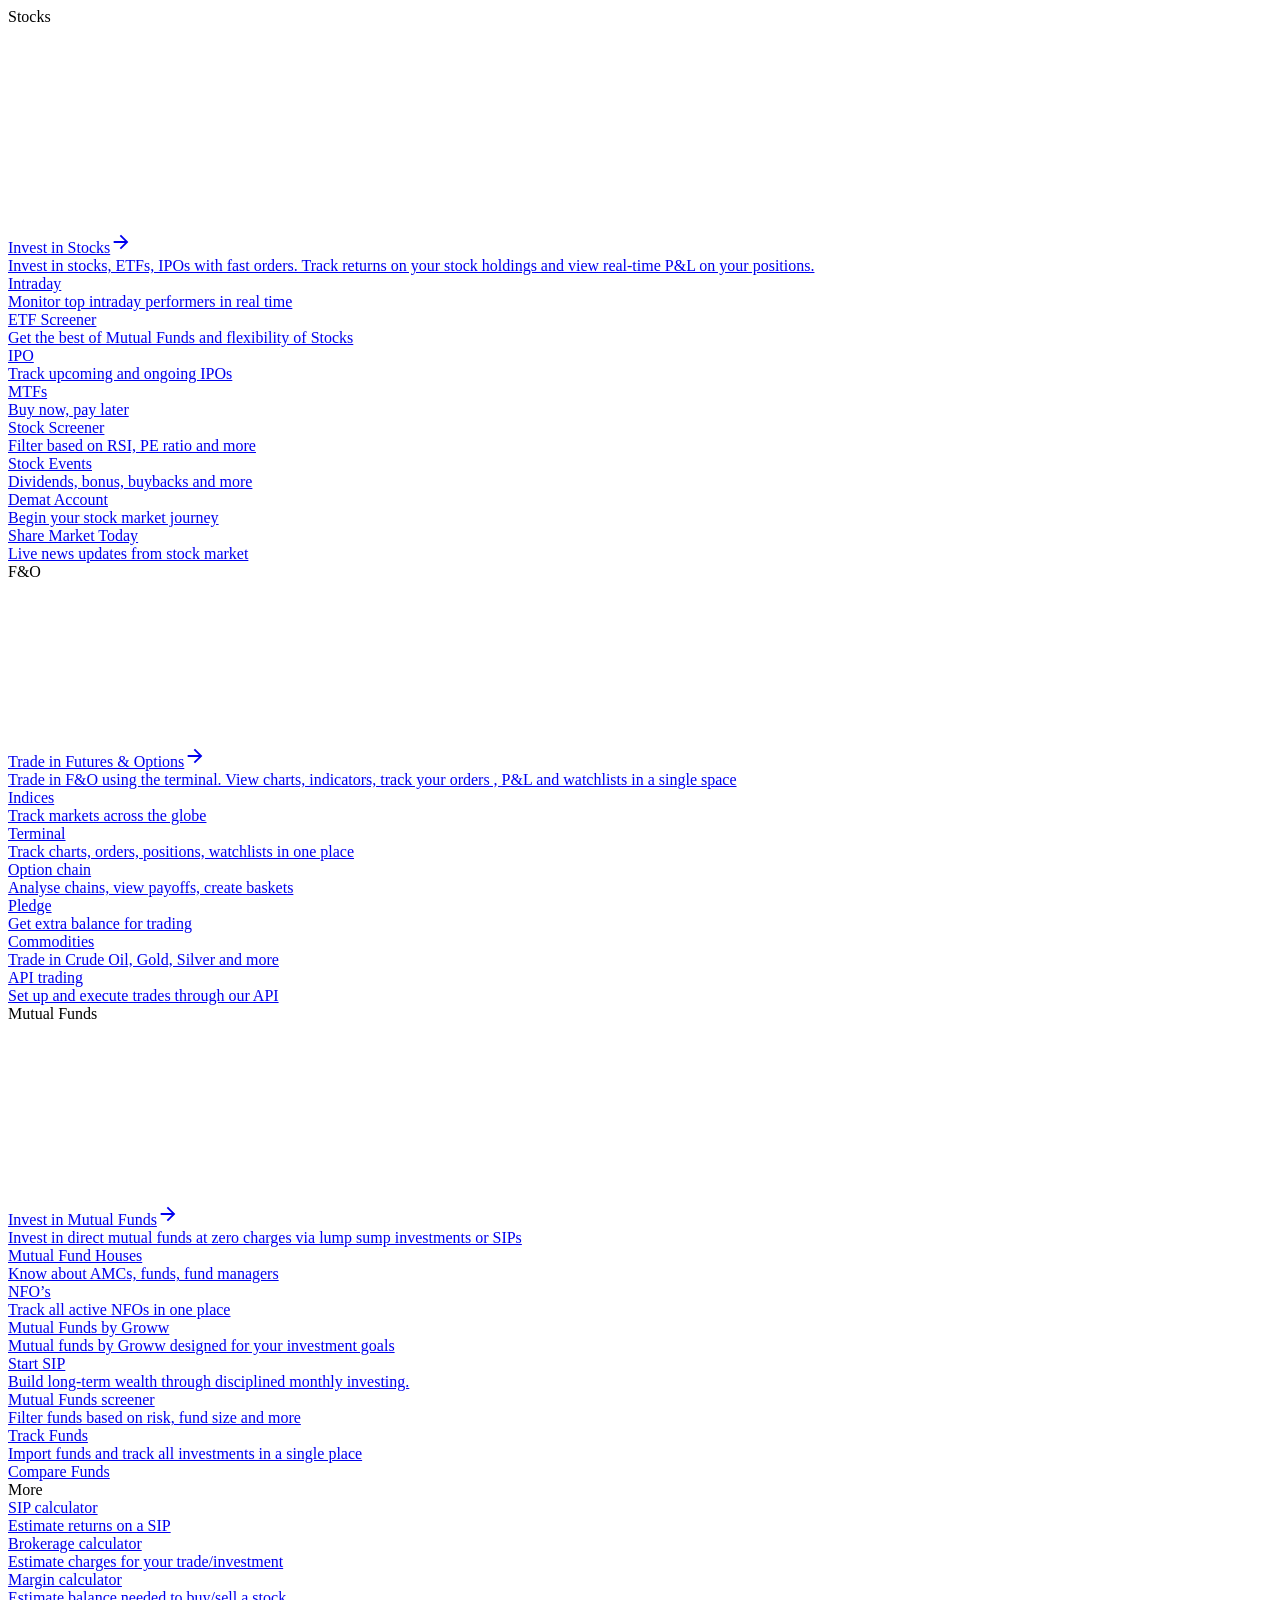
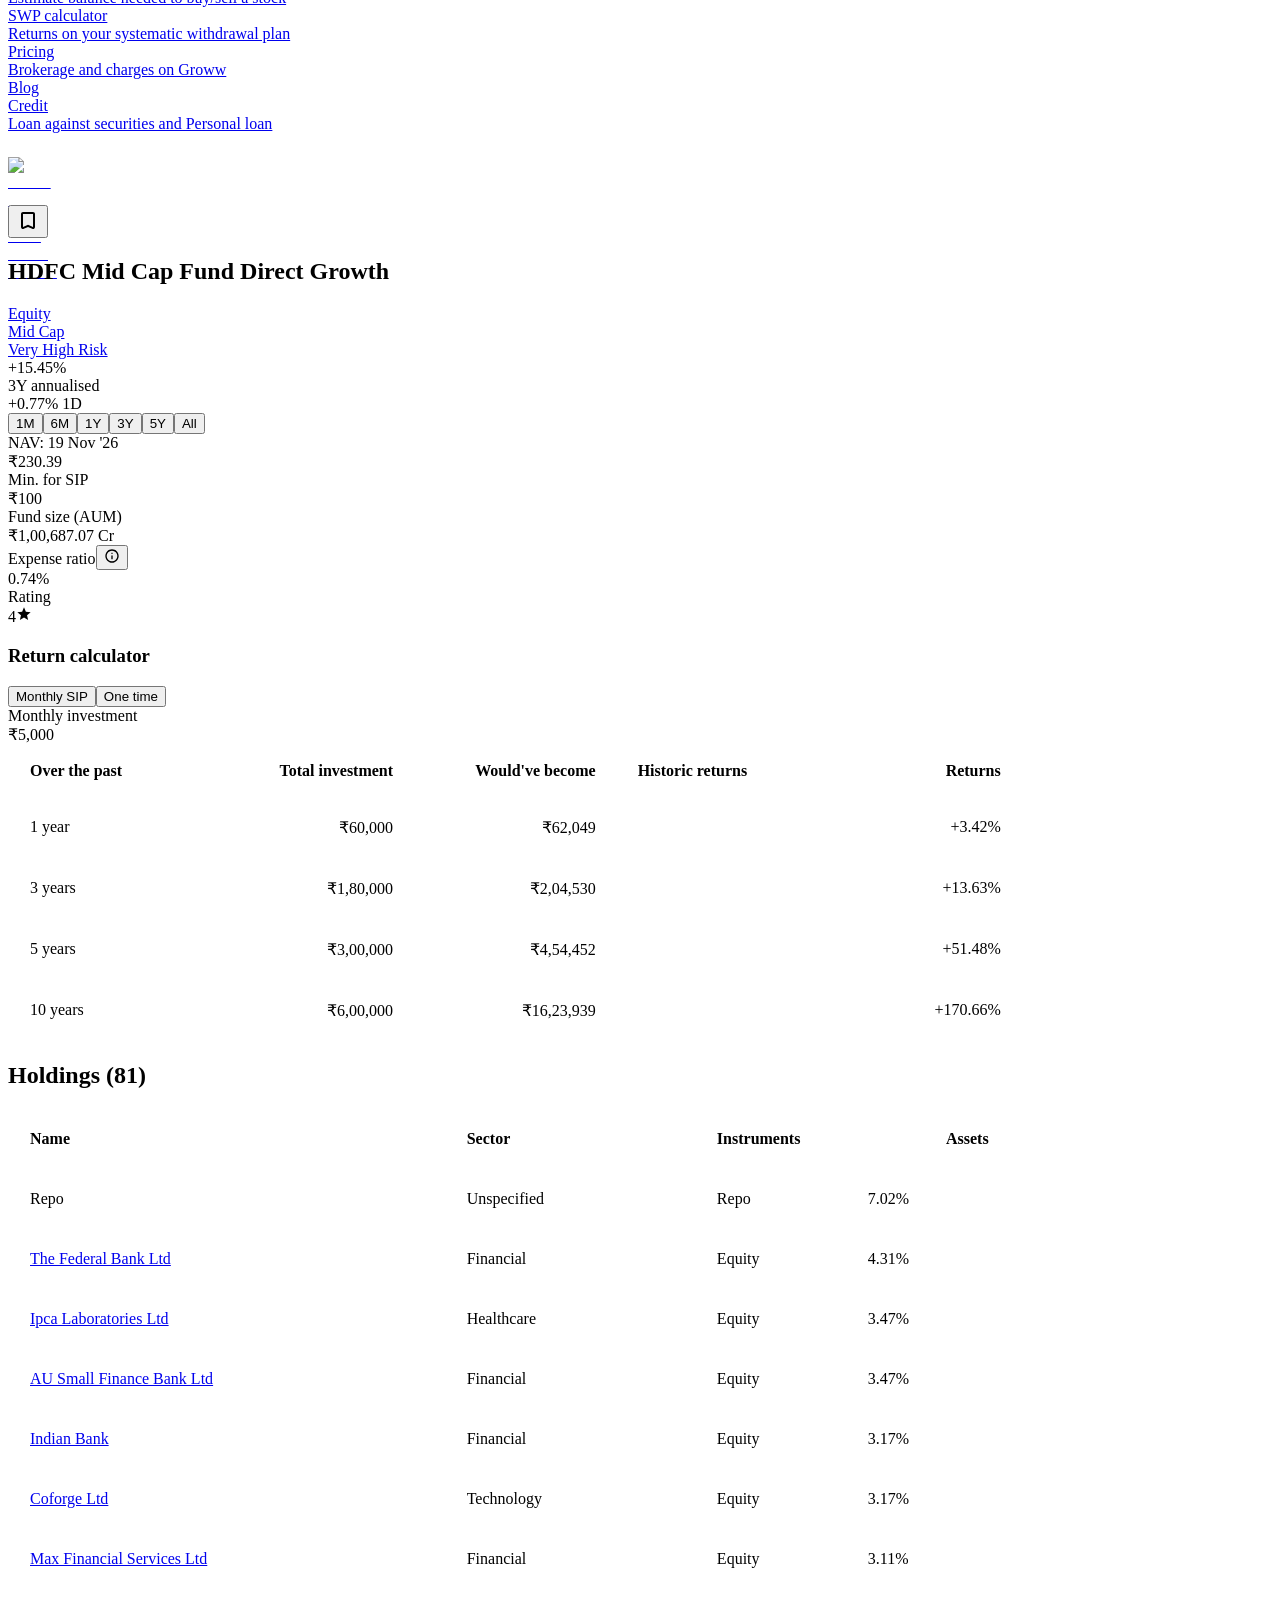
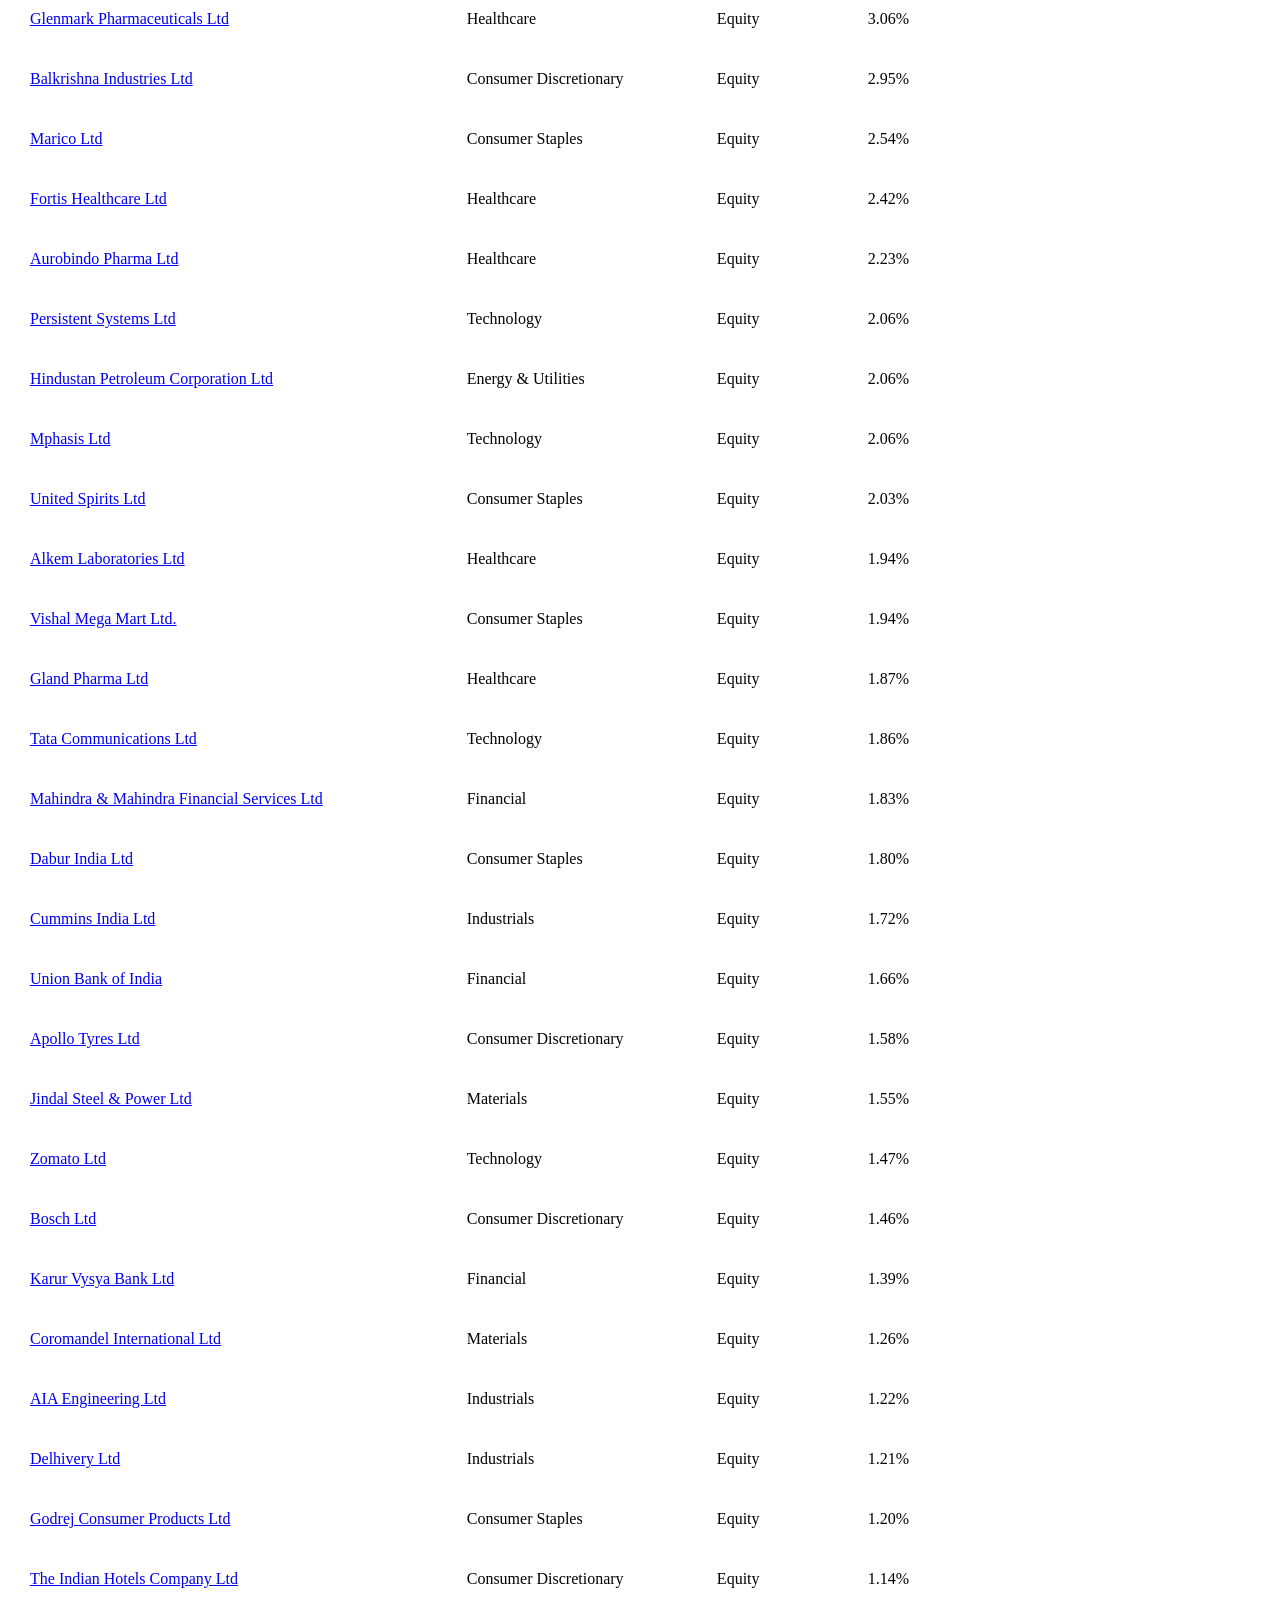
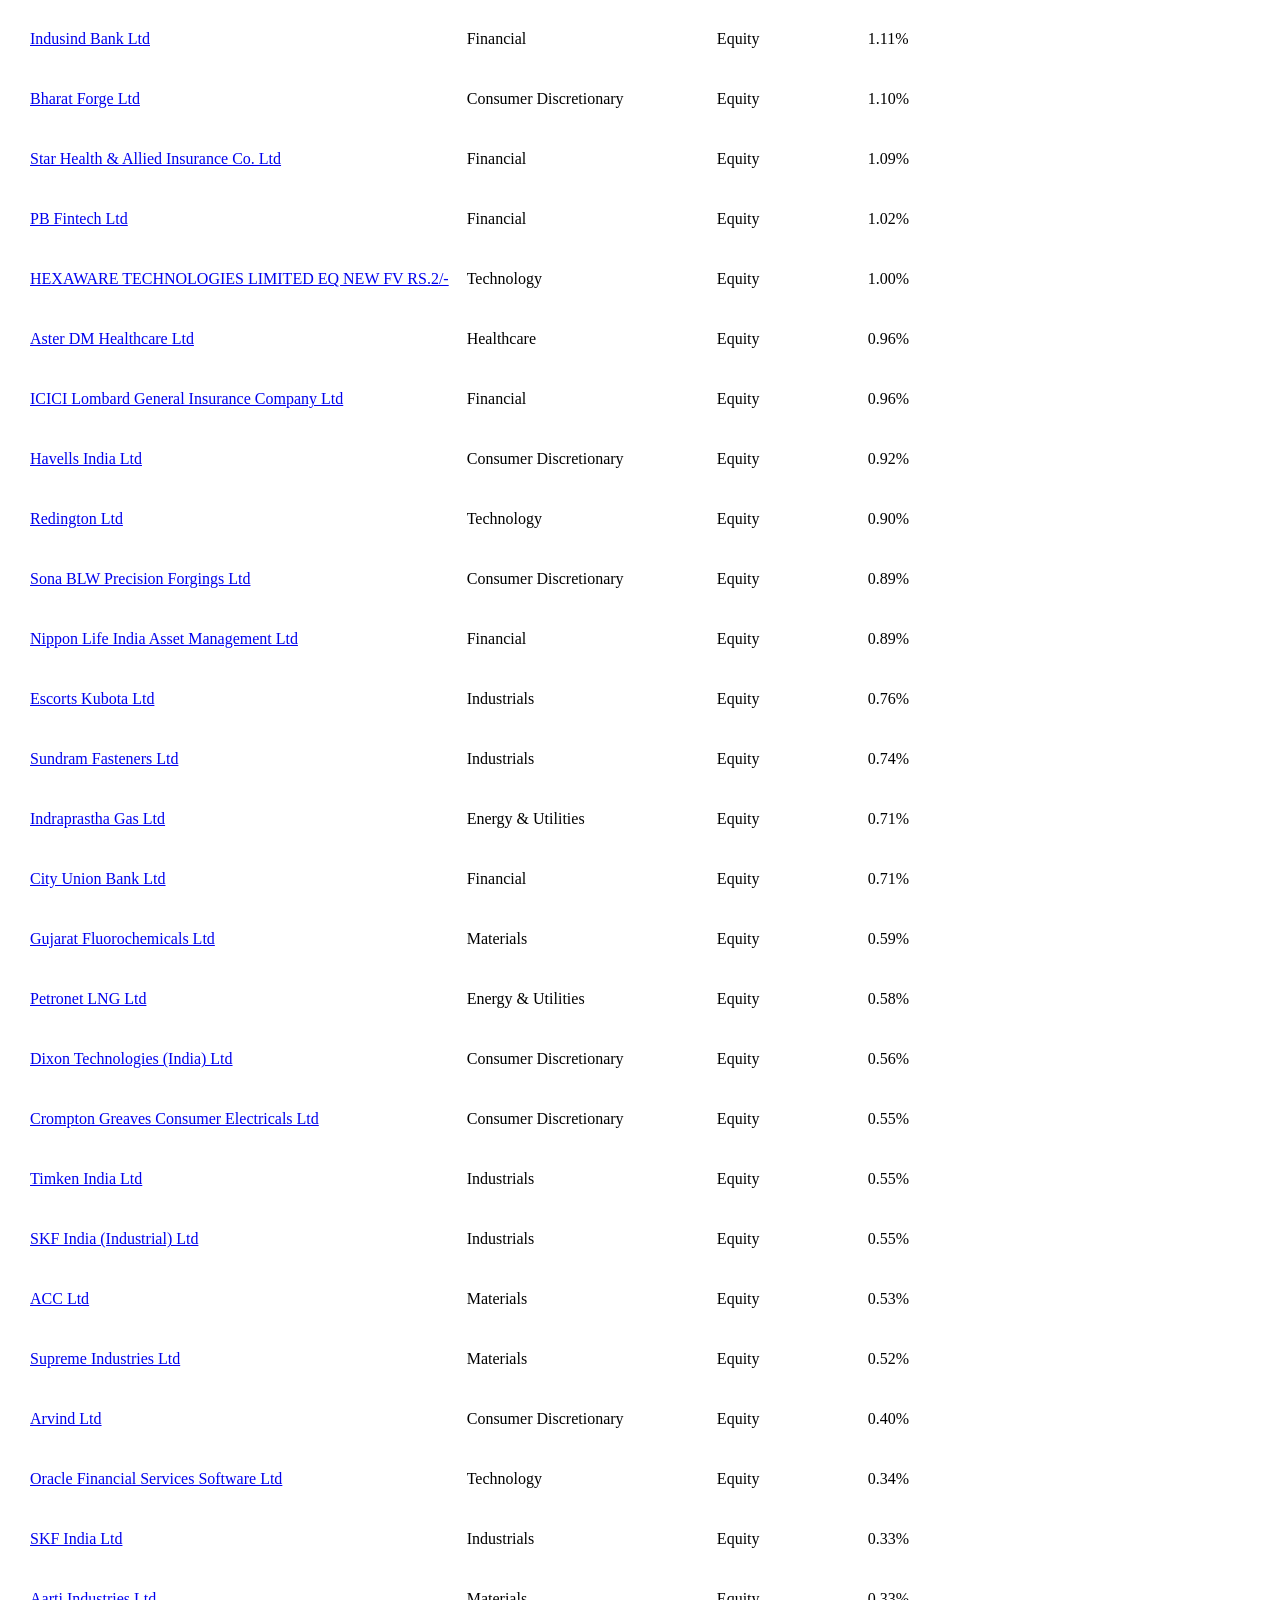
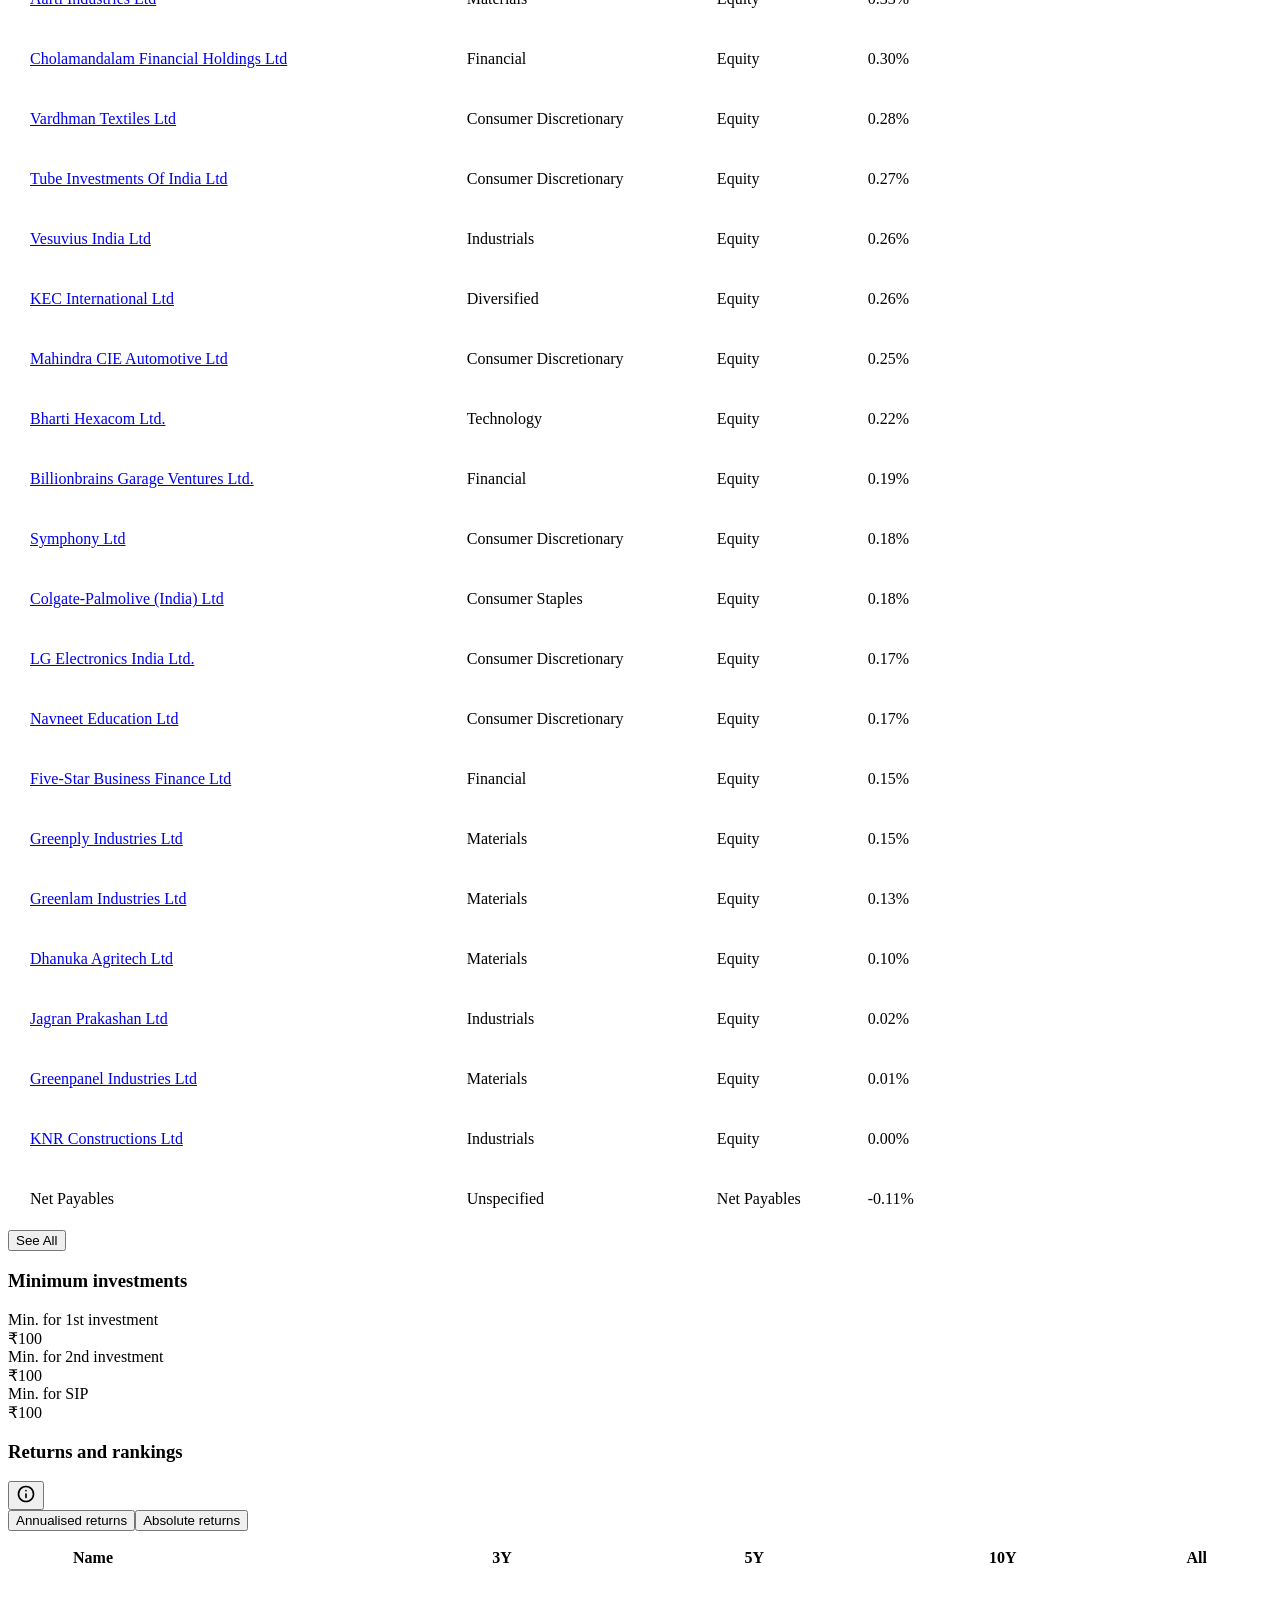
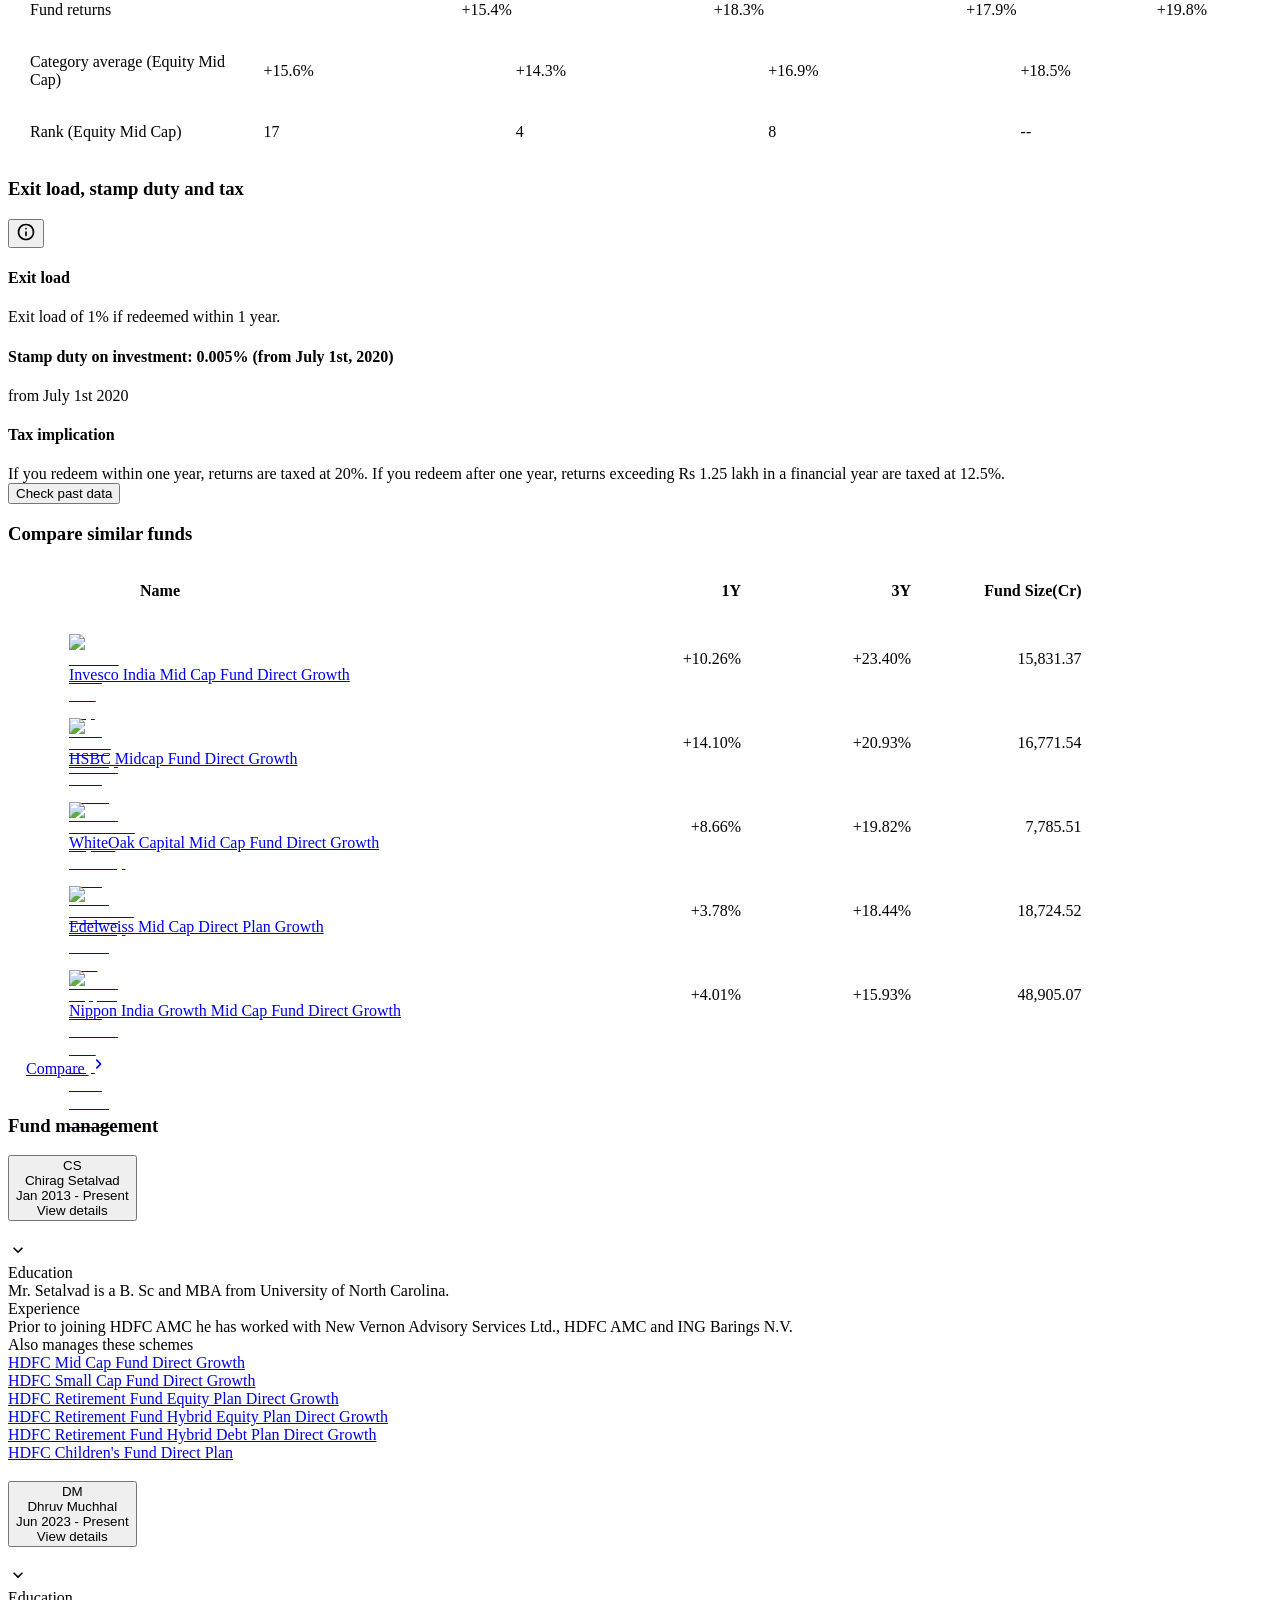
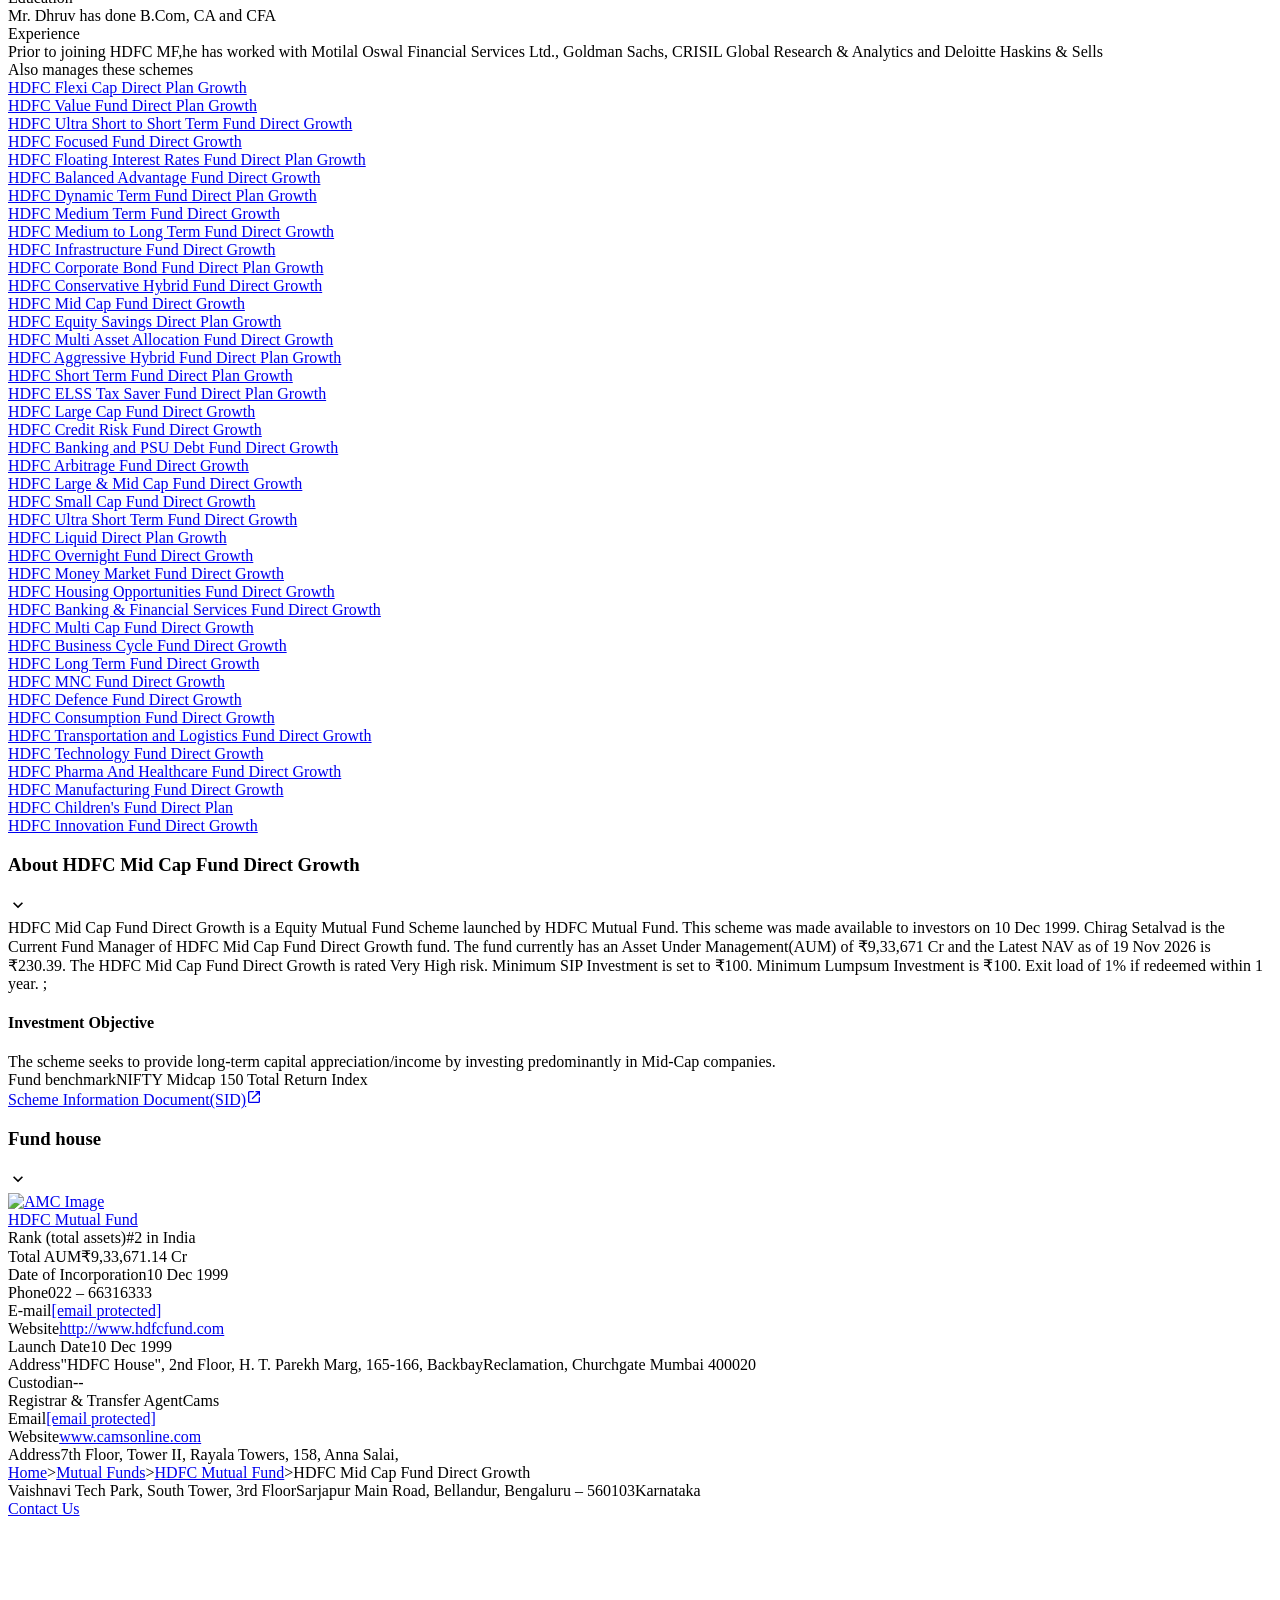
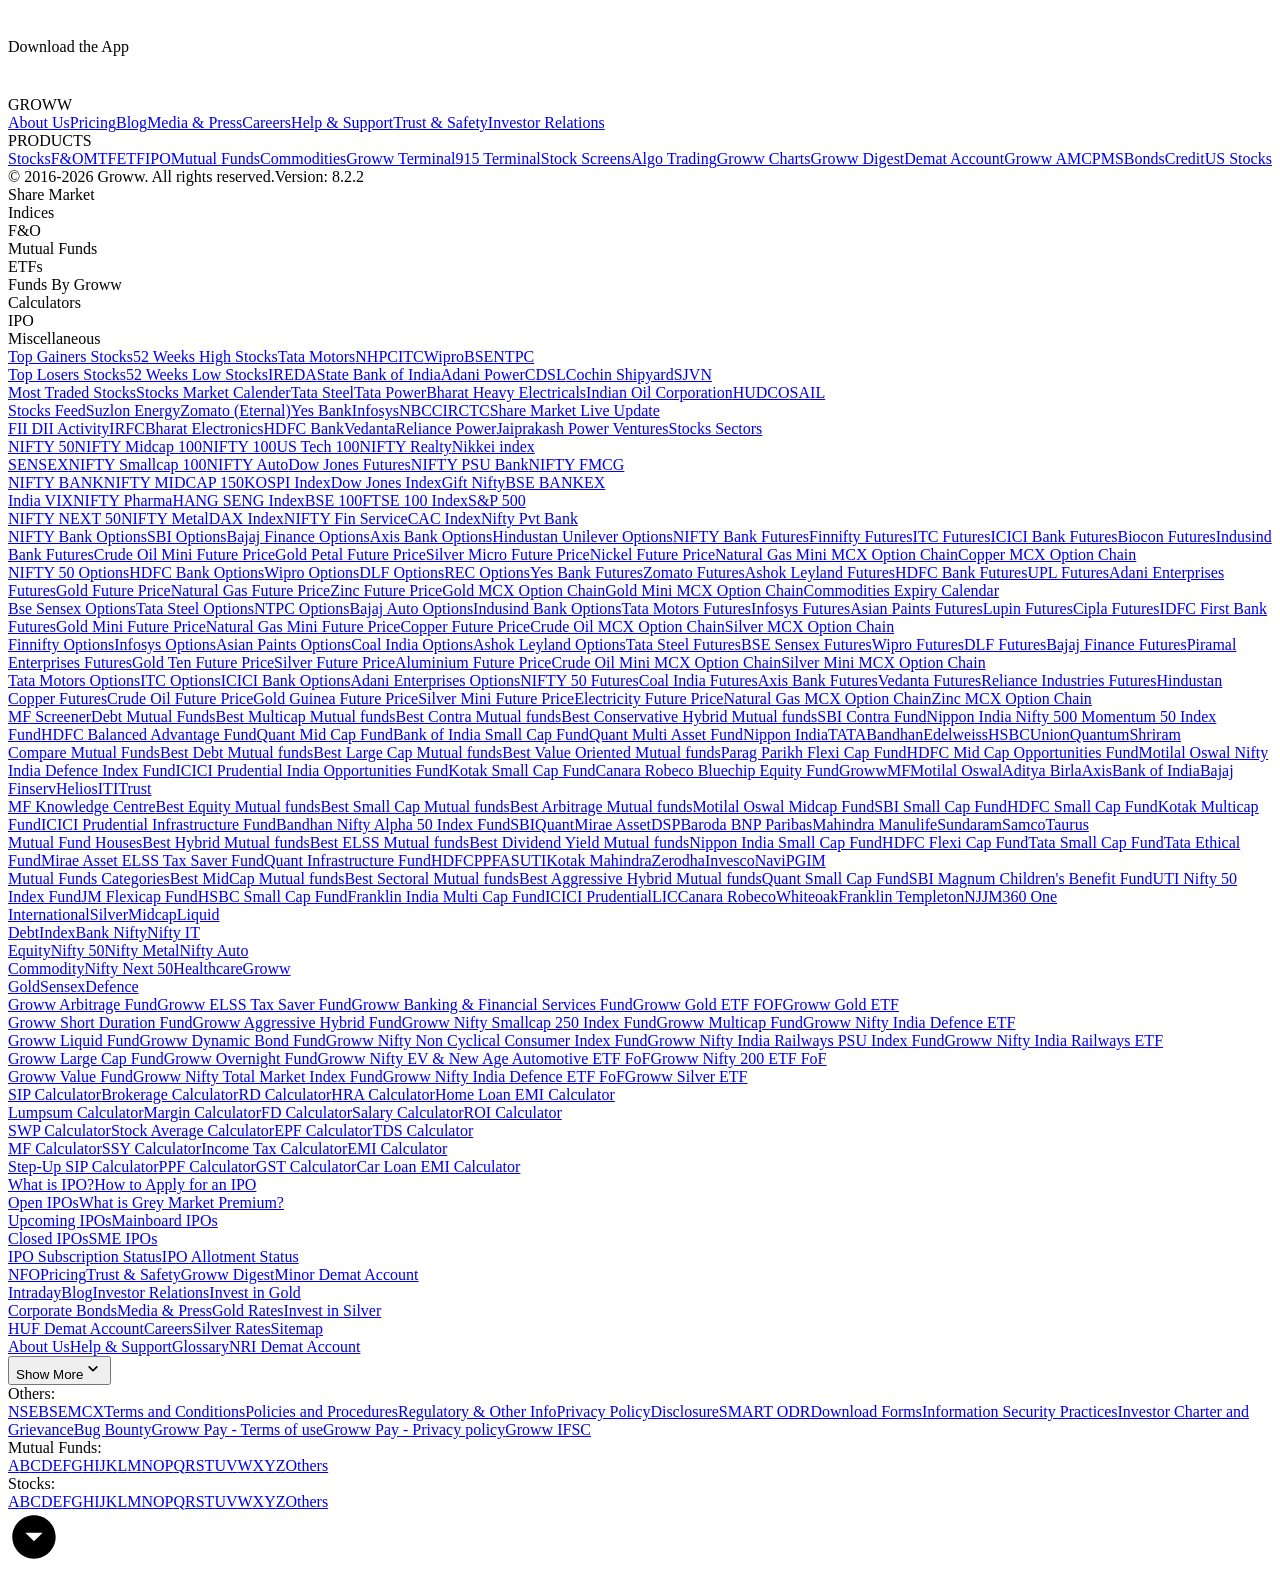
==== commit 3e67e465: "chore(data): automated mutual fund factsheet & vector sync [skip ci]" ====
--- a/data/raw/hdfc-mid-cap-fund.html
+++ b/data/raw/hdfc-mid-cap-fund.html
@@ -2,7 +2,7 @@
   Invest in HDFC Mid Cap Fund Online with Groww." data-next-head=""/><meta name="robots" content="index" data-next-head=""/><meta name="twitter:card" content="summary_large_image" data-next-head=""/><meta name="twitter:image" content="https://groww.in/groww-logo-270.png" data-next-head=""/><meta name="twitter:description" content="HDFC Mid Cap Fund Direct Growth - Get latest NAV, SIP Returns &amp; Rankings, Ratings, Fund Performance, Portfolio, Expense Ratio, Holding Analysis, and Peers.
   Invest in HDFC Mid Cap Fund Online with Groww." data-next-head=""/><meta name="twitter:title" content="HDFC Mid Cap Fund Direct Growth - NAV, Mutual Fund Performance &amp; Portfolio" data-next-head=""/><meta name="twitter:site" content="_@groww" data-next-head=""/><meta name="twitter:creator" content="_@groww" data-next-head=""/><meta itemProp="name" content="HDFC Mid Cap Fund Direct Growth - NAV, Mutual Fund Performance &amp; Portfolio" data-next-head=""/><meta itemProp="description" content="HDFC Mid Cap Fund Direct Growth - Get latest NAV, SIP Returns &amp; Rankings, Ratings, Fund Performance, Portfolio, Expense Ratio, Holding Analysis, and Peers.
   Invest in HDFC Mid Cap Fund Online with Groww." data-next-head=""/><meta itemProp="image" content="https://groww.in/groww-logo-270.png" data-next-head=""/><meta property="og:locale" content="en_US" data-next-head=""/><meta property="og:type" content="website" data-next-head=""/><meta property="og:title" content="HDFC Mid Cap Fund Direct Growth - NAV, Mutual Fund Performance &amp; Portfolio" data-next-head=""/><meta property="og:image" content="https://groww.in/groww-logo-270.png" data-next-head=""/><meta property="og:description" content="HDFC Mid Cap Fund Direct Growth - Get latest NAV, SIP Returns &amp; Rankings, Ratings, Fund Performance, Portfolio, Expense Ratio, Holding Analysis, and Peers.
-  Invest in HDFC Mid Cap Fund Online with Groww." data-next-head=""/><meta property="og:url" content="https://groww.in/mutual-funds/hdfc-mid-cap-fund-direct-growth" data-next-head=""/><meta property="og:site_name" content="Groww" data-next-head=""/><link rel="publisher" href="https://plus.google.com/b/112795119140865328446/+GrowwIn?" data-next-head=""/><link rel="canonical" href="https://groww.in/mutual-funds/hdfc-mid-cap-fund-direct-growth" data-next-head=""/><meta property="csp-nonce" content="0JwIFkbFoj73fBe7UGMcFN9hQMBR0y2gHqfDR8bmmfE="/><meta http-equiv="Content-Security-Policy" content="default-src &#x27;self&#x27;; object-src &#x27;none&#x27;; block-all-mixed-content; script-src &#x27;self&#x27; &#x27;nonce-0JwIFkbFoj73fBe7UGMcFN9hQMBR0y2gHqfDR8bmmfE=&#x27; &#x27;wasm-unsafe-eval&#x27; https://*.groww.in/ https://*.growwinfra.in/ wss://*.groww.in/ wss://groww.in/ https://*.freshchat.com/ https://connect.facebook.net/ https://*.razorpay.com/ https://cdn32.godcstatic.com/ https://d2yyd1h5u9mauk.cloudfront.net/integrations/web/v1/library/ https://storage.googleapis.com/ https://www.googletagmanager.com/ https://tagmanager.google.com https://www.google-analytics.com/ https://ssl.google-analytics.com https://stats.g.doubleclick.net/ https://googleads.g.doubleclick.net/ https://www.googleadservices.com/ https://*.google.com/ https://www.google.co.in/ https://fonts.googleapis.com/ https://www.youtube.com/ https://www.youtube.com/iframe_api https://www.youtube-nocookie.com/ https://*.ingest.sentry.io https://hv-camera-web-sg.s3-ap-southeast-1.amazonaws.com/ https://hv-central-config.s3.ap-south-1.amazonaws.com/ https://hypersnapweb.hyperverge.co/ https://microapps.onemoney.in/ https://webrd.onemoney.in/ https://unpkg.com/ https://cdnjs.cloudflare.com/ https://www.gstatic.com/ https://bat.bing.com/ https://*.appsflyer.com/ https://www.clarity.ms/ https://*.ampproject.org/ https://unified-sdk.glomopay.com/; img-src &#x27;self&#x27; data: blob: https://groww.in/ https://*.groww.in/ https://img.youtube.com/ https://i.ytimg.com https://i3.ytimg.com https://s3.amazonaws.com/cdn.freshdesk.com/ https://viewlogo.s3.amazonaws.com/ https://wchat.freshchat.com/ https://www.google-analytics.com/ https://*.googleapis.com/ https://*.googleusercontent.com/ https://www.google.com/ https://www.google-analytics.com https://www.google.com/ads/ga-audiences https://www.googletagmanager.com https://ssl.gstatic.com https://www.gstatic.com https://stats.g.doubleclick.net/ https://www.google.co.in/ads/ga-audiences https://*.ingest.sentry.io https://hv-camera-web-sg.s3-ap-southeast-1.amazonaws.com/ https://hv-central-config.s3.ap-south-1.amazonaws.com/ https://hypersnapweb.hyperverge.co/ https://microapps.onemoney.in/ https://webrd.onemoney.in/ https://*.freshdesk.com/ https://bat.bing.com/ https://www.google.co.in/pagead/ https://*.ignosis.ai/ https://*.ignosis.in/ https://*.ampproject.org/ https://*.autochartist.com/; style-src &#x27;self&#x27; https://*.groww.in/ &#x27;unsafe-inline&#x27; https://accounts.google.com https://wchat.freshchat.com/ https://fonts.googleapis.com https://*.ampproject.org/; font-src &#x27;self&#x27; https://*.groww.in/ data: https://fonts.gstatic.com; connect-src &#x27;self&#x27; data: https://*.groww.in/ https://*.growwinfra.in/ wss://*.groww.in/ wss://groww.in/ https://*.razorpay.com/ https://*.delighted.com/ https://accounts.google.com https://*.googleapis.com/ https://*.ingest.sentry.io https://hv-camera-web-sg.s3-ap-southeast-1.amazonaws.com/ https://hv-central-config.s3.ap-south-1.amazonaws.com/ https://hypersnapweb.hyperverge.co/ https://microapps.onemoney.in/ https://webrd.onemoney.in/ https://*.ampproject.org/ https://www.google-analytics.com/ https://analytics.google.com/ https://region1.analytics.google.com/ https://region1.google-analytics.com/ https://stats.g.doubleclick.net/ https://www.google.com/ https://*.glomopay.com/; frame-src &#x27;self&#x27; https://reg.dreamcast.co/ https://storage.googleapis.com/ https://*.google.com/ https://www.youtube.com/ https://www.facebook.com https://*.groww.in/ wss://*.groww.in/ wss://groww.in/ https://wchat.freshchat.com/ https://growwapi.firebaseapp.com/ https://www.youtube.com/embed/ https://www.youtube.com/ https://www.youtube-nocookie.com/ https://*.ingest.sentry.io https://hv-camera-web-sg.s3-ap-southeast-1.amazonaws.com/ https://hv-central-config.s3.ap-south-1.amazonaws.com/ https://hypersnapweb.hyperverge.co/ https://microapps.onemoney.in/ https://webrd.onemoney.in/ https://*.ignosis.ai/ https://*.ignosis.in/ https://*.doubleclick.net/ https://*.ampproject.org/ https://www.googletagmanager.com/ https://mfcentral.com/ https://*.mfcentral.com/ https://*.glomopay.com/; media-src https://*.groww.in/ blob: https://storage.googleapis.com/ https://*.ampproject.org/;"/><meta charSet="utf-8"/><link rel="manifest" href="/manifest.json?v=1"/><link rel="preconnect" href="https://www.googletagmanager.com"/><link rel="preconnect" href="https://www.google-analytics.com"/><link rel="preload" href="https://resources.groww.in/web-assets/font/Soehne.woff2" as="font" type="font/woff2" crossorigin="anonymous"/><link rel="preload" href="https://resources.groww.in/web-assets/font/GrowwSans-Variable.woff2" as="font" type="font/woff2" crossorigin="anonymous"/><meta name="mobile-web-app-capable" content="yes"/><meta name="apple-mobile-web-app-capable" content="yes"/><meta name="application-name" content="Groww"/><meta name="apple-mobile-web-app-title" content="Groww"/><meta name="theme-color" content="#5500eb"/><meta name="msapplication-navbutton-color" content="#5500eb"/><meta name="apple-mobile-web-app-status-bar-style" content="black-translucent"/><meta name="msapplication-starturl" content="/"/><link type="application/opensearchdescription+xml" rel="search" href="/osdd.xml?v=6"/><script nomodule="" nonce="0JwIFkbFoj73fBe7UGMcFN9hQMBR0y2gHqfDR8bmmfE=" src="/polyfills/core-js.min.js"></script><link data-next-font="" rel="preconnect" href="/" crossorigin="anonymous"/><script nonce="0JwIFkbFoj73fBe7UGMcFN9hQMBR0y2gHqfDR8bmmfE=" data-nscript="beforeInteractive" crossorigin="anonymous">
+  Invest in HDFC Mid Cap Fund Online with Groww." data-next-head=""/><meta property="og:url" content="https://groww.in/mutual-funds/hdfc-mid-cap-fund-direct-growth" data-next-head=""/><meta property="og:site_name" content="Groww" data-next-head=""/><link rel="publisher" href="https://plus.google.com/b/112795119140865328446/+GrowwIn?" data-next-head=""/><link rel="canonical" href="https://groww.in/mutual-funds/hdfc-mid-cap-fund-direct-growth" data-next-head=""/><meta property="csp-nonce" content="pJpIjTxgUssTpY9vwJMfb6QtdDbH2/Mb5JuokDJLgbc="/><meta http-equiv="Content-Security-Policy" content="default-src &#x27;self&#x27;; object-src &#x27;none&#x27;; block-all-mixed-content; script-src &#x27;self&#x27; &#x27;nonce-pJpIjTxgUssTpY9vwJMfb6QtdDbH2/Mb5JuokDJLgbc=&#x27; &#x27;wasm-unsafe-eval&#x27; https://*.groww.in/ https://*.growwinfra.in/ wss://*.groww.in/ wss://groww.in/ https://*.freshchat.com/ https://connect.facebook.net/ https://*.razorpay.com/ https://cdn32.godcstatic.com/ https://d2yyd1h5u9mauk.cloudfront.net/integrations/web/v1/library/ https://storage.googleapis.com/ https://www.googletagmanager.com/ https://tagmanager.google.com https://www.google-analytics.com/ https://ssl.google-analytics.com https://stats.g.doubleclick.net/ https://googleads.g.doubleclick.net/ https://www.googleadservices.com/ https://*.google.com/ https://www.google.co.in/ https://fonts.googleapis.com/ https://www.youtube.com/ https://www.youtube.com/iframe_api https://www.youtube-nocookie.com/ https://*.ingest.sentry.io https://hv-camera-web-sg.s3-ap-southeast-1.amazonaws.com/ https://hv-central-config.s3.ap-south-1.amazonaws.com/ https://hypersnapweb.hyperverge.co/ https://microapps.onemoney.in/ https://webrd.onemoney.in/ https://unpkg.com/ https://cdnjs.cloudflare.com/ https://www.gstatic.com/ https://bat.bing.com/ https://*.appsflyer.com/ https://www.clarity.ms/ https://*.ampproject.org/ https://unified-sdk.glomopay.com/; img-src &#x27;self&#x27; data: blob: https://groww.in/ https://*.groww.in/ https://img.youtube.com/ https://i.ytimg.com https://i3.ytimg.com https://s3.amazonaws.com/cdn.freshdesk.com/ https://viewlogo.s3.amazonaws.com/ https://wchat.freshchat.com/ https://www.google-analytics.com/ https://*.googleapis.com/ https://*.googleusercontent.com/ https://www.google.com/ https://www.google-analytics.com https://www.google.com/ads/ga-audiences https://www.googletagmanager.com https://ssl.gstatic.com https://www.gstatic.com https://stats.g.doubleclick.net/ https://www.google.co.in/ads/ga-audiences https://*.ingest.sentry.io https://hv-camera-web-sg.s3-ap-southeast-1.amazonaws.com/ https://hv-central-config.s3.ap-south-1.amazonaws.com/ https://hypersnapweb.hyperverge.co/ https://microapps.onemoney.in/ https://webrd.onemoney.in/ https://*.freshdesk.com/ https://bat.bing.com/ https://www.google.co.in/pagead/ https://*.ignosis.ai/ https://*.ignosis.in/ https://*.ampproject.org/ https://*.autochartist.com/; style-src &#x27;self&#x27; https://*.groww.in/ &#x27;unsafe-inline&#x27; https://accounts.google.com https://wchat.freshchat.com/ https://fonts.googleapis.com https://*.ampproject.org/; font-src &#x27;self&#x27; https://*.groww.in/ data: https://fonts.gstatic.com; connect-src &#x27;self&#x27; data: https://*.groww.in/ https://*.growwinfra.in/ wss://*.groww.in/ wss://groww.in/ https://*.razorpay.com/ https://*.delighted.com/ https://accounts.google.com https://*.googleapis.com/ https://*.ingest.sentry.io https://hv-camera-web-sg.s3-ap-southeast-1.amazonaws.com/ https://hv-central-config.s3.ap-south-1.amazonaws.com/ https://hypersnapweb.hyperverge.co/ https://microapps.onemoney.in/ https://webrd.onemoney.in/ https://*.ampproject.org/ https://www.google-analytics.com/ https://analytics.google.com/ https://region1.analytics.google.com/ https://region1.google-analytics.com/ https://stats.g.doubleclick.net/ https://www.google.com/ https://*.glomopay.com/; frame-src &#x27;self&#x27; https://reg.dreamcast.co/ https://storage.googleapis.com/ https://*.google.com/ https://www.youtube.com/ https://www.facebook.com https://*.groww.in/ wss://*.groww.in/ wss://groww.in/ https://wchat.freshchat.com/ https://growwapi.firebaseapp.com/ https://www.youtube.com/embed/ https://www.youtube.com/ https://www.youtube-nocookie.com/ https://*.ingest.sentry.io https://hv-camera-web-sg.s3-ap-southeast-1.amazonaws.com/ https://hv-central-config.s3.ap-south-1.amazonaws.com/ https://hypersnapweb.hyperverge.co/ https://microapps.onemoney.in/ https://webrd.onemoney.in/ https://*.ignosis.ai/ https://*.ignosis.in/ https://*.doubleclick.net/ https://*.ampproject.org/ https://www.googletagmanager.com/ https://mfcentral.com/ https://*.mfcentral.com/ https://*.glomopay.com/; media-src https://*.groww.in/ blob: https://storage.googleapis.com/ https://*.ampproject.org/;"/><meta charSet="utf-8"/><link rel="manifest" href="/manifest.json?v=1"/><link rel="preconnect" href="https://www.googletagmanager.com"/><link rel="preconnect" href="https://www.google-analytics.com"/><link rel="preload" href="https://resources.groww.in/web-assets/font/Soehne.woff2" as="font" type="font/woff2" crossorigin="anonymous"/><link rel="preload" href="https://resources.groww.in/web-assets/font/GrowwSans-Variable.woff2" as="font" type="font/woff2" crossorigin="anonymous"/><meta name="mobile-web-app-capable" content="yes"/><meta name="apple-mobile-web-app-capable" content="yes"/><meta name="application-name" content="Groww"/><meta name="apple-mobile-web-app-title" content="Groww"/><meta name="theme-color" content="#5500eb"/><meta name="msapplication-navbutton-color" content="#5500eb"/><meta name="apple-mobile-web-app-status-bar-style" content="black-translucent"/><meta name="msapplication-starturl" content="/"/><link type="application/opensearchdescription+xml" rel="search" href="/osdd.xml?v=6"/><script nomodule="" nonce="pJpIjTxgUssTpY9vwJMfb6QtdDbH2/Mb5JuokDJLgbc=" src="/polyfills/core-js.min.js"></script><link data-next-font="" rel="preconnect" href="/" crossorigin="anonymous"/><script nonce="pJpIjTxgUssTpY9vwJMfb6QtdDbH2/Mb5JuokDJLgbc=" data-nscript="beforeInteractive" crossorigin="anonymous">
   if (Promise && !Promise.allSettled) {
   Promise.allSettled = function(promises) {
     return Promise.all(promises.map(function(promise) {
@@ -13,7 +13,7 @@
       });
     }));
   };
-}</script><script nonce="0JwIFkbFoj73fBe7UGMcFN9hQMBR0y2gHqfDR8bmmfE=" data-nscript="beforeInteractive" crossorigin="anonymous">
+}</script><script nonce="pJpIjTxgUssTpY9vwJMfb6QtdDbH2/Mb5JuokDJLgbc=" data-nscript="beforeInteractive" crossorigin="anonymous">
   (function () {
     if (typeof globalThis === 'undefined') {
       if (typeof window !== 'undefined') {
@@ -25,7 +25,7 @@
       }
     }
   })();
-</script><link nonce="0JwIFkbFoj73fBe7UGMcFN9hQMBR0y2gHqfDR8bmmfE=" rel="preload" href="//assets-netstorage.groww.in/web-assets/billion_groww_desktop/prod/_next/static/css/d20b87a6ea1c6b59.css" as="style" crossorigin="anonymous"/><link nonce="0JwIFkbFoj73fBe7UGMcFN9hQMBR0y2gHqfDR8bmmfE=" rel="stylesheet" href="//assets-netstorage.groww.in/web-assets/billion_groww_desktop/prod/_next/static/css/d20b87a6ea1c6b59.css" crossorigin="anonymous" data-n-g=""/><link nonce="0JwIFkbFoj73fBe7UGMcFN9hQMBR0y2gHqfDR8bmmfE=" rel="preload" href="//assets-netstorage.groww.in/web-assets/billion_groww_desktop/prod/_next/static/css/350dbad5339149d0.css" as="style" crossorigin="anonymous"/><link nonce="0JwIFkbFoj73fBe7UGMcFN9hQMBR0y2gHqfDR8bmmfE=" rel="stylesheet" href="//assets-netstorage.groww.in/web-assets/billion_groww_desktop/prod/_next/static/css/350dbad5339149d0.css" crossorigin="anonymous" data-n-p=""/><link nonce="0JwIFkbFoj73fBe7UGMcFN9hQMBR0y2gHqfDR8bmmfE=" rel="preload" href="//assets-netstorage.groww.in/web-assets/billion_groww_desktop/prod/_next/static/css/d94400d195631a83.css" as="style" crossorigin="anonymous"/><link nonce="0JwIFkbFoj73fBe7UGMcFN9hQMBR0y2gHqfDR8bmmfE=" rel="stylesheet" href="//assets-netstorage.groww.in/web-assets/billion_groww_desktop/prod/_next/static/css/d94400d195631a83.css" crossorigin="anonymous" data-n-p=""/><link nonce="0JwIFkbFoj73fBe7UGMcFN9hQMBR0y2gHqfDR8bmmfE=" rel="preload" href="//assets-netstorage.groww.in/web-assets/billion_groww_desktop/prod/_next/static/css/a54775be23dce8a0.css" as="style" crossorigin="anonymous"/><link nonce="0JwIFkbFoj73fBe7UGMcFN9hQMBR0y2gHqfDR8bmmfE=" rel="stylesheet" href="//assets-netstorage.groww.in/web-assets/billion_groww_desktop/prod/_next/static/css/a54775be23dce8a0.css" crossorigin="anonymous" data-n-p=""/><noscript data-n-css="0JwIFkbFoj73fBe7UGMcFN9hQMBR0y2gHqfDR8bmmfE="></noscript><script defer="" nonce="0JwIFkbFoj73fBe7UGMcFN9hQMBR0y2gHqfDR8bmmfE=" crossorigin="anonymous" nomodule="" src="//assets-netstorage.groww.in/web-assets/billion_groww_desktop/prod/_next/static/chunks/polyfills-42372ed130431b0a.js"></script><script src="//assets-netstorage.groww.in/web-assets/billion_groww_desktop/prod/_next/static/chunks/webpack-6b06e40315b01680.js" nonce="0JwIFkbFoj73fBe7UGMcFN9hQMBR0y2gHqfDR8bmmfE=" defer="" crossorigin="anonymous"></script><script src="//assets-netstorage.groww.in/web-assets/billion_groww_desktop/prod/_next/static/chunks/framework-f50708772fa730ba.js" nonce="0JwIFkbFoj73fBe7UGMcFN9hQMBR0y2gHqfDR8bmmfE=" defer="" crossorigin="anonymous"></script><script src="//assets-netstorage.groww.in/web-assets/billion_groww_desktop/prod/_next/static/chunks/main-0cfab1ec3e0f0ddc.js" nonce="0JwIFkbFoj73fBe7UGMcFN9hQMBR0y2gHqfDR8bmmfE=" defer="" crossorigin="anonymous"></script><script src="//assets-netstorage.groww.in/web-assets/billion_groww_desktop/prod/_next/static/chunks/pages/_app-55cace697bcc17cb.js" nonce="0JwIFkbFoj73fBe7UGMcFN9hQMBR0y2gHqfDR8bmmfE=" defer="" crossorigin="anonymous"></script><script src="//assets-netstorage.groww.in/web-assets/billion_groww_desktop/prod/_next/static/chunks/1461-82843003287d0110.js" nonce="0JwIFkbFoj73fBe7UGMcFN9hQMBR0y2gHqfDR8bmmfE=" defer="" crossorigin="anonymous"></script><script src="//assets-netstorage.groww.in/web-assets/billion_groww_desktop/prod/_next/static/chunks/1611-253f10799bcaaf6d.js" nonce="0JwIFkbFoj73fBe7UGMcFN9hQMBR0y2gHqfDR8bmmfE=" defer="" crossorigin="anonymous"></script><script src="//assets-netstorage.groww.in/web-assets/billion_groww_desktop/prod/_next/static/chunks/11660-68173b780397c3c8.js" nonce="0JwIFkbFoj73fBe7UGMcFN9hQMBR0y2gHqfDR8bmmfE=" defer="" crossorigin="anonymous"></script><script src="//assets-netstorage.groww.in/web-assets/billion_groww_desktop/prod/_next/static/chunks/5471-4563ca65c7c42049.js" nonce="0JwIFkbFoj73fBe7UGMcFN9hQMBR0y2gHqfDR8bmmfE=" defer="" crossorigin="anonymous"></script><script src="//assets-netstorage.groww.in/web-assets/billion_groww_desktop/prod/_next/static/chunks/41801-ce846e9230199ced.js" nonce="0JwIFkbFoj73fBe7UGMcFN9hQMBR0y2gHqfDR8bmmfE=" defer="" crossorigin="anonymous"></script><script src="//assets-netstorage.groww.in/web-assets/billion_groww_desktop/prod/_next/static/chunks/80593-e9dd9f367b5877e1.js" nonce="0JwIFkbFoj73fBe7UGMcFN9hQMBR0y2gHqfDR8bmmfE=" defer="" crossorigin="anonymous"></script><script src="//assets-netstorage.groww.in/web-assets/billion_groww_desktop/prod/_next/static/chunks/21454-727a247e32de2256.js" nonce="0JwIFkbFoj73fBe7UGMcFN9hQMBR0y2gHqfDR8bmmfE=" defer="" crossorigin="anonymous"></script><script src="//assets-netstorage.groww.in/web-assets/billion_groww_desktop/prod/_next/static/chunks/66687-833b90c0fbc4189b.js" nonce="0JwIFkbFoj73fBe7UGMcFN9hQMBR0y2gHqfDR8bmmfE=" defer="" crossorigin="anonymous"></script><script src="//assets-netstorage.groww.in/web-assets/billion_groww_desktop/prod/_next/static/chunks/12676-975cdae66a608731.js" nonce="0JwIFkbFoj73fBe7UGMcFN9hQMBR0y2gHqfDR8bmmfE=" defer="" crossorigin="anonymous"></script><script src="//assets-netstorage.groww.in/web-assets/billion_groww_desktop/prod/_next/static/chunks/68242-6cbcd216832f107c.js" nonce="0JwIFkbFoj73fBe7UGMcFN9hQMBR0y2gHqfDR8bmmfE=" defer="" crossorigin="anonymous"></script><script src="//assets-netstorage.groww.in/web-assets/billion_groww_desktop/prod/_next/static/chunks/12900-eb6cc8c5dd8c6e75.js" nonce="0JwIFkbFoj73fBe7UGMcFN9hQMBR0y2gHqfDR8bmmfE=" defer="" crossorigin="anonymous"></script><script src="//assets-netstorage.groww.in/web-assets/billion_groww_desktop/prod/_next/static/chunks/47726-e7a3543cc1cfef13.js" nonce="0JwIFkbFoj73fBe7UGMcFN9hQMBR0y2gHqfDR8bmmfE=" defer="" crossorigin="anonymous"></script><script src="//assets-netstorage.groww.in/web-assets/billion_groww_desktop/prod/_next/static/chunks/93102-1c1d3334882ebd20.js" nonce="0JwIFkbFoj73fBe7UGMcFN9hQMBR0y2gHqfDR8bmmfE=" defer="" crossorigin="anonymous"></script><script src="//assets-netstorage.groww.in/web-assets/billion_groww_desktop/prod/_next/static/chunks/56861-2272e1865a196fb8.js" nonce="0JwIFkbFoj73fBe7UGMcFN9hQMBR0y2gHqfDR8bmmfE=" defer="" crossorigin="anonymous"></script><script src="//assets-netstorage.groww.in/web-assets/billion_groww_desktop/prod/_next/static/chunks/94375-67d4a6468b9ab59c.js" nonce="0JwIFkbFoj73fBe7UGMcFN9hQMBR0y2gHqfDR8bmmfE=" defer="" crossorigin="anonymous"></script><script src="//assets-netstorage.groww.in/web-assets/billion_groww_desktop/prod/_next/static/chunks/32919-9029ab2ef1bfac0c.js" nonce="0JwIFkbFoj73fBe7UGMcFN9hQMBR0y2gHqfDR8bmmfE=" defer="" crossorigin="anonymous"></script><script src="//assets-netstorage.groww.in/web-assets/billion_groww_desktop/prod/_next/static/chunks/3458-9c0d4a2202880f62.js" nonce="0JwIFkbFoj73fBe7UGMcFN9hQMBR0y2gHqfDR8bmmfE=" defer="" crossorigin="anonymous"></script><script src="//assets-netstorage.groww.in/web-assets/billion_groww_desktop/prod/_next/static/chunks/56309-16fc047a1764b4cc.js" nonce="0JwIFkbFoj73fBe7UGMcFN9hQMBR0y2gHqfDR8bmmfE=" defer="" crossorigin="anonymous"></script><script src="//assets-netstorage.groww.in/web-assets/billion_groww_desktop/prod/_next/static/chunks/32879-b64da8d119c09f43.js" nonce="0JwIFkbFoj73fBe7UGMcFN9hQMBR0y2gHqfDR8bmmfE=" defer="" crossorigin="anonymous"></script><script src="//assets-netstorage.groww.in/web-assets/billion_groww_desktop/prod/_next/static/chunks/35511-05bc76a5ef5d1387.js" nonce="0JwIFkbFoj73fBe7UGMcFN9hQMBR0y2gHqfDR8bmmfE=" defer="" crossorigin="anonymous"></script><script src="//assets-netstorage.groww.in/web-assets/billion_groww_desktop/prod/_next/static/chunks/10223-9f3214fc4a193420.js" nonce="0JwIFkbFoj73fBe7UGMcFN9hQMBR0y2gHqfDR8bmmfE=" defer="" crossorigin="anonymous"></script><script src="//assets-netstorage.groww.in/web-assets/billion_groww_desktop/prod/_next/static/chunks/20567-e0219e8d66d49922.js" nonce="0JwIFkbFoj73fBe7UGMcFN9hQMBR0y2gHqfDR8bmmfE=" defer="" crossorigin="anonymous"></script><script src="//assets-netstorage.groww.in/web-assets/billion_groww_desktop/prod/_next/static/chunks/66974-5f9257475f51f08f.js" nonce="0JwIFkbFoj73fBe7UGMcFN9hQMBR0y2gHqfDR8bmmfE=" defer="" crossorigin="anonymous"></script><script src="//assets-netstorage.groww.in/web-assets/billion_groww_desktop/prod/_next/static/chunks/37579-9e118a6219a5dcfd.js" nonce="0JwIFkbFoj73fBe7UGMcFN9hQMBR0y2gHqfDR8bmmfE=" defer="" crossorigin="anonymous"></script><script src="//assets-netstorage.groww.in/web-assets/billion_groww_desktop/prod/_next/static/chunks/36422-21c4c022417986da.js" nonce="0JwIFkbFoj73fBe7UGMcFN9hQMBR0y2gHqfDR8bmmfE=" defer="" crossorigin="anonymous"></script><script src="//assets-netstorage.groww.in/web-assets/billion_groww_desktop/prod/_next/static/chunks/31735-f4e1295ee70ad09c.js" nonce="0JwIFkbFoj73fBe7UGMcFN9hQMBR0y2gHqfDR8bmmfE=" defer="" crossorigin="anonymous"></script><script src="//assets-netstorage.groww.in/web-assets/billion_groww_desktop/prod/_next/static/chunks/pages/mutual-funds/%5BsearchId%5D-f64f621bd9cccd76.js" nonce="0JwIFkbFoj73fBe7UGMcFN9hQMBR0y2gHqfDR8bmmfE=" defer="" crossorigin="anonymous"></script><script src="//assets-netstorage.groww.in/web-assets/billion_groww_desktop/prod/_next/static/oe4wU7R5qTq4AGaBtFVjr/_buildManifest.js" nonce="0JwIFkbFoj73fBe7UGMcFN9hQMBR0y2gHqfDR8bmmfE=" defer="" crossorigin="anonymous"></script><script src="//assets-netstorage.groww.in/web-assets/billion_groww_desktop/prod/_next/static/oe4wU7R5qTq4AGaBtFVjr/_ssgManifest.js" nonce="0JwIFkbFoj73fBe7UGMcFN9hQMBR0y2gHqfDR8bmmfE=" defer="" crossorigin="anonymous"></script></head><body><div id="__next"><div class="lne123Loader"></div><div id="root"><div class=" header2025_headerContainer__WqMf9 bgHeader" style="max-width:calc(100vw - var(--gr1-sidebar-width, 0px))"><div class="row mainDiv width100" style="border-bottom:1px solid var(--border-primary)"><div class="loggedOut_navContainer__h99vu absolute-center vspace-between web-align false"><div class="absolute-center loggedOut_leftContainer__qKr3O"><div class="loggedOut_marginBottom4__EmG4W cur-po"></div><div class="absolute-center"><div class="bodyLargeHeavy contentSecondary flex absolute-center"><div class="absolute-center loggedOut_navItem__gjbia "><span class="cur-po">Stocks</span></div><div class="loggedOut_hoverDiv__aVsCI borderPrimary"><div class="dropdownUI_dropdownContainer___FvdC flex"><a class="dropdownUI_dropdownSection1__Gql_w width100 absolute-center flex-column" href="/stocks"><div class="absolute-center dropdownUI_dropdownMinHeight__P5uZe"><div class="lazyload-wrapper "><div style="height:205px" class="lazyload-placeholder"></div></div></div><div class="flex flex-column"><div class="bodyLargeHeavy contentPrimary absolute-center dropdownUI_dropdownHeading__i9Nxv">Invest in Stocks<svg xmlns="http://www.w3.org/2000/svg" viewBox="0 0 24 24" fill="currentColor" height="22" width="22"><path fill="none" d="M0 0h24v24H0z"></path><path d="m12 4-1.41 1.41L16.17 11H4v2h12.17l-5.58 5.59L12 20l8-8z"></path></svg></div><div class="bodyBase contentSecondary dropdownUI_dropdownSubHeading__w7vpz">Invest in stocks, ETFs, IPOs with fast orders. Track returns on your stock holdings and view real-time P&amp;L on your positions.</div></div></a><div class="dropdownUI_dropdownDivider__TJ2iA absolute-center borderPrimary"></div><div class="dropdownUI_dropdownSection2__C0CDh false flex flex-column"><a class="bodyLargeHeavy contentPrimary backgroundTransparentHover absolute-center dropdownUI_dropdownSection2Item__HAq3_" href="/stocks/intraday"><span class="absolute-center contentSecondary"></span><div class="flex flex-column"><div class="bodyLargeHeavy contentPrimary dropdownUI_dropdownHeading__i9Nxv">Intraday</div><div class="bodyBase contentSecondary dropdownUI_dropdownSubHeading__w7vpz">Monitor top intraday performers in real time</div></div></a><a class="bodyLargeHeavy contentPrimary backgroundTransparentHover absolute-center dropdownUI_dropdownSection2Item__HAq3_" href="/etfs"><span class="absolute-center contentSecondary"></span><div class="flex flex-column"><div class="bodyLargeHeavy contentPrimary dropdownUI_dropdownHeading__i9Nxv">ETF Screener</div><div class="bodyBase contentSecondary dropdownUI_dropdownSubHeading__w7vpz">Get the best of Mutual Funds and flexibility of Stocks</div></div></a><a class="bodyLargeHeavy contentPrimary backgroundTransparentHover absolute-center dropdownUI_dropdownSection2Item__HAq3_" href="/ipo"><span class="absolute-center contentSecondary"></span><div class="flex flex-column"><div class="bodyLargeHeavy contentPrimary dropdownUI_dropdownHeading__i9Nxv">IPO</div><div class="bodyBase contentSecondary dropdownUI_dropdownSubHeading__w7vpz">Track upcoming and ongoing IPOs</div></div></a><a class="bodyLargeHeavy contentPrimary backgroundTransparentHover absolute-center dropdownUI_dropdownSection2Item__HAq3_" href="/stocks/mtf"><span class="absolute-center contentSecondary"></span><div class="flex flex-column"><div class="bodyLargeHeavy contentPrimary dropdownUI_dropdownHeading__i9Nxv">MTFs</div><div class="bodyBase contentSecondary dropdownUI_dropdownSubHeading__w7vpz">Buy now, pay later</div></div></a></div><div class="dropdownUI_dropdownDivider__TJ2iA absolute-center borderPrimary"></div><div class="dropdownUI_dropdownSection2__C0CDh flex flex-column"><a class="bodyLargeHeavy contentPrimary backgroundTransparentHover absolute-center dropdownUI_dropdownSection2Item__HAq3_" href="/stocks/filter"><span class="absolute-center contentSecondary"></span><div class="flex flex-column"><div class="bodyLargeHeavy contentPrimary dropdownUI_dropdownHeading__i9Nxv">Stock Screener</div><div class="bodyBase contentSecondary dropdownUI_dropdownSubHeading__w7vpz">Filter based on RSI, PE ratio and more</div></div></a><a class="bodyLargeHeavy contentPrimary backgroundTransparentHover absolute-center dropdownUI_dropdownSection2Item__HAq3_" href="/stocks/calendar"><span class="absolute-center contentSecondary"></span><div class="flex flex-column"><div class="bodyLargeHeavy contentPrimary dropdownUI_dropdownHeading__i9Nxv">Stock Events</div><div class="bodyBase contentSecondary dropdownUI_dropdownSubHeading__w7vpz">Dividends, bonus, buybacks and more</div></div></a><a class="bodyLargeHeavy contentPrimary backgroundTransparentHover absolute-center dropdownUI_dropdownSection2Item__HAq3_" href="/open-demat-account"><span class="absolute-center contentSecondary"></span><div class="flex flex-column"><div class="bodyLargeHeavy contentPrimary dropdownUI_dropdownHeading__i9Nxv">Demat Account</div><div class="bodyBase contentSecondary dropdownUI_dropdownSubHeading__w7vpz">Begin your stock market journey</div></div></a><a class="bodyLargeHeavy contentPrimary backgroundTransparentHover absolute-center dropdownUI_dropdownSection2Item__HAq3_" href="/share-market-today"><span class="absolute-center contentSecondary"></span><div class="flex flex-column"><div class="bodyLargeHeavy contentPrimary dropdownUI_dropdownHeading__i9Nxv">Share Market Today</div><div class="bodyBase contentSecondary dropdownUI_dropdownSubHeading__w7vpz">Live news updates from stock market</div></div></a></div></div></div></div><div class="bodyLargeHeavy contentSecondary flex absolute-center"><div class="absolute-center loggedOut_navItem__gjbia "><span class="cur-po">F&amp;O</span></div><div class="loggedOut_hoverDiv__aVsCI borderPrimary"><div class="dropdownUI_dropdownContainer___FvdC flex"><a class="dropdownUI_dropdownSection1__Gql_w width100 absolute-center flex-column" href="/futures-and-options"><div class="absolute-center dropdownUI_dropdownMinHeight__P5uZe"><div class="lazyload-wrapper "><div style="height:163.8px" class="lazyload-placeholder"></div></div></div><div class="flex flex-column"><div class="bodyLargeHeavy contentPrimary absolute-center dropdownUI_dropdownHeading__i9Nxv">Trade in Futures &amp; Options<svg xmlns="http://www.w3.org/2000/svg" viewBox="0 0 24 24" fill="currentColor" height="22" width="22"><path fill="none" d="M0 0h24v24H0z"></path><path d="m12 4-1.41 1.41L16.17 11H4v2h12.17l-5.58 5.59L12 20l8-8z"></path></svg></div><div class="bodyBase contentSecondary dropdownUI_dropdownSubHeading__w7vpz">Trade in F&amp;O using the terminal. View charts, indicators, track your orders , P&amp;L and watchlists in a single space</div></div></a><div class="dropdownUI_dropdownDivider__TJ2iA absolute-center borderPrimary"></div><div class="dropdownUI_dropdownSection2__C0CDh false flex flex-column"><a class="bodyLargeHeavy contentPrimary backgroundTransparentHover absolute-center dropdownUI_dropdownSection2Item__HAq3_" href="/indices"><span class="absolute-center contentSecondary"></span><div class="flex flex-column"><div class="bodyLargeHeavy contentPrimary dropdownUI_dropdownHeading__i9Nxv">Indices</div><div class="bodyBase contentSecondary dropdownUI_dropdownSubHeading__w7vpz">Track markets across the globe</div></div></a><a class="bodyLargeHeavy contentPrimary backgroundTransparentHover absolute-center dropdownUI_dropdownSection2Item__HAq3_" href="/charts"><span class="absolute-center contentSecondary"></span><div class="flex flex-column"><div class="bodyLargeHeavy contentPrimary dropdownUI_dropdownHeading__i9Nxv">Terminal</div><div class="bodyBase contentSecondary dropdownUI_dropdownSubHeading__w7vpz">Track charts, orders, positions, watchlists in one place</div></div></a><a class="bodyLargeHeavy contentPrimary backgroundTransparentHover absolute-center dropdownUI_dropdownSection2Item__HAq3_" href="/options/nifty"><span class="absolute-center contentSecondary"></span><div class="flex flex-column"><div class="bodyLargeHeavy contentPrimary dropdownUI_dropdownHeading__i9Nxv">Option chain</div><div class="bodyBase contentSecondary dropdownUI_dropdownSubHeading__w7vpz">Analyse chains, view payoffs, create baskets</div></div></a></div><div class="dropdownUI_dropdownDivider__TJ2iA absolute-center borderPrimary"></div><div class="dropdownUI_dropdownSection2__C0CDh flex flex-column"><a class="bodyLargeHeavy contentPrimary backgroundTransparentHover absolute-center dropdownUI_dropdownSection2Item__HAq3_" href="/available-for-pledge"><span class="absolute-center contentSecondary"></span><div class="flex flex-column"><div class="bodyLargeHeavy contentPrimary dropdownUI_dropdownHeading__i9Nxv">Pledge</div><div class="bodyBase contentSecondary dropdownUI_dropdownSubHeading__w7vpz">Get extra balance for trading</div></div></a><a class="bodyLargeHeavy contentPrimary backgroundTransparentHover absolute-center dropdownUI_dropdownSection2Item__HAq3_" href="/commodities"><span class="absolute-center contentSecondary"></span><div class="flex flex-column"><div class="bodyLargeHeavy contentPrimary dropdownUI_dropdownHeading__i9Nxv">Commodities</div><div class="bodyBase contentSecondary dropdownUI_dropdownSubHeading__w7vpz">Trade in Crude Oil, Gold, Silver and more</div></div></a><a class="bodyLargeHeavy contentPrimary backgroundTransparentHover absolute-center dropdownUI_dropdownSection2Item__HAq3_" href="/trade-api"><span class="absolute-center contentSecondary"></span><div class="flex flex-column"><div class="bodyLargeHeavy contentPrimary dropdownUI_dropdownHeading__i9Nxv">API trading</div><div class="bodyBase contentSecondary dropdownUI_dropdownSubHeading__w7vpz">Set up and execute trades through our API</div></div></a></div></div></div></div><div class="bodyLargeHeavy contentSecondary flex absolute-center"><div class="absolute-center loggedOut_navItem__gjbia loggedOut_navItemSecondLast__dBn7a"><span class="cur-po">Mutual Funds</span></div><div class="loggedOut_hoverDiv__aVsCI borderPrimary"><div class="dropdownUI_dropdownContainer___FvdC flex"><a class="dropdownUI_dropdownSection1__Gql_w width100 absolute-center flex-column" href="/mutual-funds"><div class="absolute-center dropdownUI_dropdownMinHeight__P5uZe"><div class="lazyload-wrapper "><div style="height:180.6px" class="lazyload-placeholder"></div></div></div><div class="flex flex-column"><div class="bodyLargeHeavy contentPrimary absolute-center dropdownUI_dropdownHeading__i9Nxv">Invest in Mutual Funds<svg xmlns="http://www.w3.org/2000/svg" viewBox="0 0 24 24" fill="currentColor" height="22" width="22"><path fill="none" d="M0 0h24v24H0z"></path><path d="m12 4-1.41 1.41L16.17 11H4v2h12.17l-5.58 5.59L12 20l8-8z"></path></svg></div><div class="bodyBase contentSecondary dropdownUI_dropdownSubHeading__w7vpz">Invest in direct mutual funds at zero charges via lump sump investments or SIPs</div></div></a><div class="dropdownUI_dropdownDivider__TJ2iA absolute-center borderPrimary"></div><div class="dropdownUI_dropdownSection2__C0CDh false flex flex-column"><a class="bodyLargeHeavy contentPrimary backgroundTransparentHover absolute-center dropdownUI_dropdownSection2Item__HAq3_" href="/mutual-funds/amc"><span class="absolute-center contentSecondary"></span><div class="flex flex-column"><div class="bodyLargeHeavy contentPrimary dropdownUI_dropdownHeading__i9Nxv">Mutual Fund Houses</div><div class="bodyBase contentSecondary dropdownUI_dropdownSubHeading__w7vpz">Know about AMCs, funds, fund managers</div></div></a><a class="bodyLargeHeavy contentPrimary backgroundTransparentHover absolute-center dropdownUI_dropdownSection2Item__HAq3_" href="/nfo"><span class="absolute-center contentSecondary"></span><div class="flex flex-column"><div class="bodyLargeHeavy contentPrimary dropdownUI_dropdownHeading__i9Nxv">NFO’s</div><div class="bodyBase contentSecondary dropdownUI_dropdownSubHeading__w7vpz">Track all active NFOs in one place</div></div></a><a class="bodyLargeHeavy contentPrimary backgroundTransparentHover absolute-center dropdownUI_dropdownSection2Item__HAq3_" href="/mutual-funds/amc/groww-mutual-funds"><span class="absolute-center contentSecondary"></span><div class="flex flex-column"><div class="bodyLargeHeavy contentPrimary dropdownUI_dropdownHeading__i9Nxv">Mutual Funds by Groww</div><div class="bodyBase contentSecondary dropdownUI_dropdownSubHeading__w7vpz">Mutual funds by Groww designed for your investment goals</div></div></a><a class="bodyLargeHeavy contentPrimary backgroundTransparentHover absolute-center dropdownUI_dropdownSection2Item__HAq3_" href="/mutual-funds/start-sip"><span class="absolute-center contentSecondary"></span><div class="flex flex-column"><div class="bodyLargeHeavy contentPrimary dropdownUI_dropdownHeading__i9Nxv">Start SIP</div><div class="bodyBase contentSecondary dropdownUI_dropdownSubHeading__w7vpz">Build long-term wealth through disciplined monthly investing.</div></div></a></div><div class="dropdownUI_dropdownDivider__TJ2iA absolute-center borderPrimary"></div><div class="dropdownUI_dropdownSection2__C0CDh flex flex-column"><a class="bodyLargeHeavy contentPrimary backgroundTransparentHover absolute-center dropdownUI_dropdownSection2Item__HAq3_" href="/mutual-funds/filter"><span class="absolute-center contentSecondary"></span><div class="flex flex-column"><div class="bodyLargeHeavy contentPrimary dropdownUI_dropdownHeading__i9Nxv">Mutual Funds screener</div><div class="bodyBase contentSecondary dropdownUI_dropdownSubHeading__w7vpz">Filter funds based on risk, fund size and more</div></div></a><a class="bodyLargeHeavy contentPrimary backgroundTransparentHover absolute-center dropdownUI_dropdownSection2Item__HAq3_" href="/track"><span class="absolute-center contentSecondary"></span><div class="flex flex-column"><div class="bodyLargeHeavy contentPrimary dropdownUI_dropdownHeading__i9Nxv">Track Funds</div><div class="bodyBase contentSecondary dropdownUI_dropdownSubHeading__w7vpz">Import funds and track all investments in a single place</div></div></a><a class="bodyLargeHeavy contentPrimary backgroundTransparentHover absolute-center dropdownUI_dropdownSection2Item__HAq3_" href="/mutual-funds/compare"><span class="absolute-center contentSecondary"></span><div class="flex flex-column"><div class="bodyLargeHeavy contentPrimary dropdownUI_dropdownHeading__i9Nxv">Compare Funds</div></div></a></div></div></div></div><div class="bodyLargeHeavy contentSecondary flex absolute-center"><div class="loggedOut_navDivider__ZxwFK absolute-center borderPrimary"></div><div class="absolute-center loggedOut_navItem__gjbia loggedOut_navItemLast__f0Otu"><span class="cur-po">More</span></div><div class="loggedOut_hoverDiv__aVsCI borderPrimary"><div class="dropdownUI_dropdownContainer___FvdC flex"><div class="dropdownUI_dropdownSection2__C0CDh dropdownUI_section2MoreContainerWidth__6wgKy flex flex-column"><a class="bodyLargeHeavy contentPrimary backgroundTransparentHover absolute-center dropdownUI_dropdownSection2Item__HAq3_" href="/calculators/sip-calculator"><span class="absolute-center contentSecondary"></span><div class="flex flex-column"><div class="bodyLargeHeavy contentPrimary dropdownUI_dropdownHeading__i9Nxv">SIP calculator</div><div class="bodyBase contentSecondary dropdownUI_dropdownSubHeading__w7vpz">Estimate returns on a SIP</div></div></a><a class="bodyLargeHeavy contentPrimary backgroundTransparentHover absolute-center dropdownUI_dropdownSection2Item__HAq3_" href="/calculators/brokerage-calculator"><span class="absolute-center contentSecondary"></span><div class="flex flex-column"><div class="bodyLargeHeavy contentPrimary dropdownUI_dropdownHeading__i9Nxv">Brokerage calculator</div><div class="bodyBase contentSecondary dropdownUI_dropdownSubHeading__w7vpz">Estimate charges for your trade/investment</div></div></a><a class="bodyLargeHeavy contentPrimary backgroundTransparentHover absolute-center dropdownUI_dropdownSection2Item__HAq3_" href="/calculators/margin-calculator"><span class="absolute-center contentSecondary"></span><div class="flex flex-column"><div class="bodyLargeHeavy contentPrimary dropdownUI_dropdownHeading__i9Nxv">Margin calculator</div><div class="bodyBase contentSecondary dropdownUI_dropdownSubHeading__w7vpz">Estimate balance needed to buy/sell a stock</div></div></a></div><div class="dropdownUI_dropdownDivider__TJ2iA absolute-center borderPrimary"></div><div class="dropdownUI_dropdownSection2__C0CDh flex flex-column"><a class="bodyLargeHeavy contentPrimary backgroundTransparentHover absolute-center dropdownUI_dropdownSection2Item__HAq3_" href="/calculators/swp-calculator"><span class="absolute-center contentSecondary"></span><div class="flex flex-column"><div class="bodyLargeHeavy contentPrimary dropdownUI_dropdownHeading__i9Nxv">SWP calculator</div><div class="bodyBase contentSecondary dropdownUI_dropdownSubHeading__w7vpz">Returns on your systematic withdrawal plan</div></div></a><a class="bodyLargeHeavy contentPrimary backgroundTransparentHover absolute-center dropdownUI_dropdownSection2Item__HAq3_" href="/pricing"><span class="absolute-center contentSecondary"></span><div class="flex flex-column"><div class="bodyLargeHeavy contentPrimary dropdownUI_dropdownHeading__i9Nxv">Pricing</div><div class="bodyBase contentSecondary dropdownUI_dropdownSubHeading__w7vpz">Brokerage and charges on Groww</div></div></a><a class="bodyLargeHeavy contentPrimary backgroundTransparentHover absolute-center dropdownUI_dropdownSection2Item__HAq3_" href="/blog"><span class="absolute-center contentSecondary"></span><div class="flex flex-column"><div class="bodyLargeHeavy contentPrimary dropdownUI_dropdownHeading__i9Nxv">Blog</div></div></a></div><div class="dropdownUI_dropdownDivider__TJ2iA absolute-center borderPrimary"></div><div class="dropdownUI_dropdownSection2__C0CDh flex flex-column"><a class="bodyLargeHeavy contentPrimary backgroundTransparentHover absolute-center dropdownUI_dropdownSection2Item__HAq3_" href="https://credit.groww.in"><span class="absolute-center contentSecondary"></span><div class="flex flex-column"><div class="bodyLargeHeavy contentPrimary dropdownUI_dropdownHeading__i9Nxv">Credit</div><div class="bodyBase contentSecondary dropdownUI_dropdownSubHeading__w7vpz">Loan against securities and Personal loan</div></div></a></div></div></div></div></div></div></div></div></div><div><div><div><div><div class="container web-align ecp79CollectionsPageHeight"><div class="pw14Container" style="margin-top:24px"><div class="pw14MainWrapper layout-container"><div class="pw14ContentWrapper backgroundPrimary layout-main width100"><div class="layout-main width100 flex flex-column"><header><section class="vspace-between valign-wrapper"><a class="" href="/mutual-funds/filter?fund_house=%5B%22HDFC+Mutual+Fund%22%5D"><div style="width:48px;height:48px" class="companyLogo_logoContainer__P55OT   "><img alt="HDFC Mid Cap Fund Direct Growth" loading="lazy" width="48" height="48" decoding="async" data-nimg="1" class="companyLogo_companyImage__N6dKI absolute-center header_fundLogo__8v7cZ" style="color:transparent" srcSet="https://assets-netstorage.groww.in/mf-assets/logos/hdfc_groww.png 1x, https://assets-netstorage.groww.in/mf-assets/logos/hdfc_groww.png 2x" src="https://assets-netstorage.groww.in/mf-assets/logos/hdfc_groww.png"/></div></a><button type="button" aria-label="Add HDFC Mid Cap Fund Direct Growth to watchlist" class="absolute-center borderPrimary cur-po contentPrimary header_watchlistIconWrapper__9dJF6"><span aria-hidden="true" class="absolute-center"><svg xmlns="http://www.w3.org/2000/svg" fill="currentColor" viewBox="0 0 24 24" height="24" width="24"><path fill="currentColor" d="m12 19-4.2 1.8q-1 .426-1.9-.163-.9-.587-.9-1.662V6q0-.824.588-1.412A1.93 1.93 0 0 1 7 4h10q.824 0 1.413.588Q19 5.175 19 6v12.975q0 1.075-.9 1.662-.9.588-1.9.163zm0-2.2 5 2.15V6H7v12.95z"></path></svg></span></button></section><section class="flex flex-column header_schemeNameContainer__UsP0V"><h1 class="displaySmall header_schemeName__zL6RN">HDFC Mid Cap Fund Direct Growth</h1><div class="valign-wrapper pills_container__ZxVbm"><a class="" href="/mutual-funds/filter?cat=%5B%22Equity%22%5D"><div class="pill12Pill absolute-center cur-po valign-wrapper pill12SizeXSmall backgroundPrimary borderPrimary contentPrimary pill12PillHover"><span class="bodySmallHeavy">Equity</span></div></a><a class="" href="/mutual-funds/filter?sub_cat=%5B%22Mid+Cap%22%5D"><div class="pill12Pill absolute-center cur-po valign-wrapper pill12SizeXSmall backgroundPrimary borderPrimary contentPrimary pill12PillHover"><span class="bodySmallHeavy">Mid Cap</span></div></a><a class="" href="/mutual-funds/filter?risk=%5B%22Very+High%22%5D"><div class="pill12Pill absolute-center cur-po valign-wrapper pill12SizeXSmall backgroundPrimary borderPrimary contentPrimary pill12PillHover"><span class="bodySmallHeavy">Very High Risk</span></div></a></div></section></header><section class="flex flex-column returnStats_returnStatsContainer__gGxzY"><div class="flex returnStats_mainReturnContainer__rNJBU"><div class="valign-wrapper returnStats_tickerContainer___25d1"><span class="displayBase contentPositive">+15.17</span><span class="displayBase contentPositive">%</span></div><div class="contentTertiary bodyBaseHeavy returnStats_returnTimeLabel__jcLPO">3Y annualised</div></div><div class="bodyBaseHeavy flex returnStats_oneDayReturn__mHnZu"><span style="color:var(--content-negative)">-0.83<!-- -->%</span><span class="contentTertiary"> 1D</span></div></section><div class="col l12 mfGraph_mainGraphContainer__VIKBQ" id="mfGraph"><div class="absolute-center mfGraph_loader__aIbrR"><div class="loader14Active"><div class="loader14BoltDefault loader14Inner loader14CircularBolt"><div style="border-width:2px"></div><div></div></div></div></div><div class="valign-wrapper mfGraph_buttonsContainer__AtbZS contentSecondary bodyBase"><div class="valign-wrapper mfGraph_buttonsWrapper__Fzf49"><button type="button" class="mfGraph_buttonDiv__5IWhJ cur-po contentPrimary borderPrimary mfGraph_buttonInactive__3i9rD pos-rel valign-wrapper" aria-pressed="false"><span class="bodySmallHeavy">1M</span></button><button type="button" class="mfGraph_buttonDiv__5IWhJ cur-po contentPrimary borderPrimary mfGraph_buttonInactive__3i9rD pos-rel valign-wrapper" aria-pressed="false"><span class="bodySmallHeavy">6M</span></button><button type="button" class="mfGraph_buttonDiv__5IWhJ cur-po contentPrimary borderPrimary mfGraph_buttonInactive__3i9rD pos-rel valign-wrapper" aria-pressed="false"><span class="bodySmallHeavy">1Y</span></button><button type="button" class="mfGraph_buttonDiv__5IWhJ cur-po contentPrimary borderNeutral backgroundTertiary pos-rel valign-wrapper" aria-pressed="true"><span class="bodySmallHeavy">3Y</span></button><button type="button" class="mfGraph_buttonDiv__5IWhJ cur-po contentPrimary borderPrimary mfGraph_buttonInactive__3i9rD pos-rel valign-wrapper" aria-pressed="false"><span class="bodySmallHeavy">5Y</span></button><button type="button" class="mfGraph_buttonDiv__5IWhJ cur-po contentPrimary borderPrimary mfGraph_buttonInactive__3i9rD pos-rel valign-wrapper" aria-pressed="false"><span class="bodySmallHeavy">All</span></button></div></div></div><div class="fundDetails_fundDetailsContainer__SLn0o"><div class="flex flex-column fundDetails_gap4__kM__Q"><div class="valign-wrapper bodyLarge contentTertiary fundDetails_gap4__kM__Q">NAV: 18 Nov &#x27;26</div><div class="bodyXLargeHeavy contentPrimary valign-wrapper">₹228.63</div></div><div class="flex flex-column fundDetails_gap4__kM__Q"><div class="valign-wrapper bodyLarge contentTertiary fundDetails_gap4__kM__Q">Min. for SIP</div><div class="bodyXLargeHeavy contentPrimary valign-wrapper">₹100</div></div><div class="flex flex-column fundDetails_gap4__kM__Q"><div class="valign-wrapper bodyLarge contentTertiary fundDetails_gap4__kM__Q">Fund size (AUM)</div><div class="bodyXLargeHeavy contentPrimary valign-wrapper">₹1,00,687.07 Cr</div></div><div class="flex flex-column fundDetails_gap4__kM__Q"><div class="valign-wrapper bodyLarge contentTertiary fundDetails_gap4__kM__Q">Expense ratio<button type="button" class="cur-po contentTertiary valign-wrapper fundDetails_infoButton__nSpHt" aria-label="Information - Expense ratio" aria-haspopup="dialog"><svg xmlns="http://www.w3.org/2000/svg" fill="currentColor" viewBox="0 0 24 24" height="16" width="16" aria-hidden="true"><g clip-path="url(#clip0_1_539)"><path fill="currentColor" d="M12 17q.424 0 .713-.288A.97.97 0 0 0 13 16v-4a.97.97 0 0 0-.287-.713A.97.97 0 0 0 12 11a.97.97 0 0 0-.713.287A.97.97 0 0 0 11 12v4q0 .424.287.712.288.288.713.288m0-8q.424 0 .713-.287A.97.97 0 0 0 13 8a.97.97 0 0 0-.287-.713A.97.97 0 0 0 12 7a.97.97 0 0 0-.713.287A.97.97 0 0 0 11 8q0 .424.287.713Q11.576 9 12 9m0 13a9.7 9.7 0 0 1-3.9-.788 10.1 10.1 0 0 1-3.175-2.137q-1.35-1.35-2.137-3.175A9.7 9.7 0 0 1 2 12q0-2.075.788-3.9a10.1 10.1 0 0 1 2.137-3.175q1.35-1.35 3.175-2.137A9.7 9.7 0 0 1 12 2q2.075 0 3.9.788a10.1 10.1 0 0 1 3.175 2.137q1.35 1.35 2.137 3.175A9.7 9.7 0 0 1 22 12a9.7 9.7 0 0 1-.788 3.9 10.1 10.1 0 0 1-2.137 3.175q-1.35 1.35-3.175 2.137A9.7 9.7 0 0 1 12 22m0-2q3.35 0 5.675-2.325T20 12t-2.325-5.675T12 4 6.325 6.325 4 12t2.325 5.675T12 20"></path></g><defs><clipPath id="clip0_1_539"><path fill="#fff" d="M0 0h24v24H0z"></path></clipPath></defs></svg></button></div><div class="bodyXLargeHeavy contentPrimary valign-wrapper">0.73%</div></div><div class="flex flex-column fundDetails_gap4__kM__Q"><div class="valign-wrapper bodyLarge contentTertiary fundDetails_gap4__kM__Q">Rating</div><div class="bodyXLargeHeavy contentPrimary valign-wrapper">4<svg xmlns="http://www.w3.org/2000/svg" viewBox="0 0 24 24" fill="currentColor" height="16" width="16"><path fill="none" d="M0 0h24v24H0z"></path><path fill="none" d="M0 0h24v24H0z"></path><path d="M12 17.27 18.18 21l-1.64-7.03L22 9.24l-7.19-.61L12 2 9.19 8.63 2 9.24l5.46 4.73L5.82 21z"></path></svg></div></div></div><div class="returnCalculator_container__5MxOV"><h3 class="headingLarge returnCalculator_heading__vr_JW">Return calculator</h3><div class="borderPrimary backgroundSurfaceZ1 returnCalculator_withHeading__zXRuS returnCalculator_calculatorContainer__I5pW4"><div class="flex borderNeutral backgroundSurfaceZ2 pos-rel pillSwitcher_container__kHWqe pillSwitcher_containerWithMultipleTabs__oCqsc borderPrimaryOnSurfaceZ1" role="tablist" aria-label="Investment type"><button type="button" role="tab" aria-selected="true" aria-controls="mf-return-calculator-panel" id="mf-return-calculator-panel-tab-0" tabindex="0" class="cur-po absolute-center pos-rel bodySmallHeavy pillSwitcher_pill__Eyrvg contentPrimary">Monthly SIP</button><button type="button" role="tab" aria-selected="false" aria-controls="mf-return-calculator-panel" id="mf-return-calculator-panel-tab-1" tabindex="-1" class="cur-po absolute-center pos-rel bodySmallHeavy pillSwitcher_pill__Eyrvg contentTertiary">One time</button><div class="borderNeutral backgroundTertiary pillSwitcher_selector__Jhm2W" style="transform:translateX(0%)" aria-hidden="true"></div></div><div role="tabpanel" id="mf-return-calculator-panel" aria-labelledby="mf-return-calculator-panel-tab-0"><div class="center-align returnCalculator_amountSection__893So"><div class="bodySmall contentSecondary">Monthly investment</div><div class="displayBase contentPrimary">₹5,000</div></div><div class="absolute-center"><div class="returnCalculator_sliderContainer__1GuhB"><div style="position:relative" class="slider24Wrapper rc333SliderWrapperClass"><div class="rc333SliderTrack rc333SliderTrack-0" style="position:absolute;left:0;right:0"></div><div class="rc333SliderTrack rc333SliderTrack-1" style="position:absolute;left:0;right:0"></div><div class="rc333SliderThumb backgroundAccent rc333SliderThumb backgroundAccent-0 " style="position:absolute;touch-action:none;z-index:1;left:0px" tabindex="0" role="slider" aria-orientation="horizontal" aria-valuenow="5100" aria-valuemin="100" aria-valuemax="50000"></div></div></div></div><table style="border:none" class="tb10Table borderPrimary"><thead class="returnCalculator_tableRowHeader__B5hmB"><tr class="" style="border:none"><th style="padding-left:5%;padding-top:16px;padding-bottom:16px;padding:16px 20px;text-align:left;width:16%" class="contentSecondary bodyBaseHeavy">Over the past</th><th style="padding-top:16px;padding-bottom:16px;padding:16px 20px;text-align:right;width:16%" class="contentSecondary bodyBaseHeavy">Total investment</th><th style="padding-top:16px;padding-bottom:16px;padding:16px 20px;text-align:right;width:16%" class="contentSecondary bodyBaseHeavy">Would&#x27;ve become</th><th style="padding-top:16px;padding-bottom:16px;padding:16px 20px;width:16%;text-align:left" class="contentSecondary bodyBaseHeavy">Historic returns</th><th style="padding-right:5%;padding-top:16px;padding-bottom:16px;padding:16px 20px;text-align:right;width:16%" class="contentSecondary bodyBaseHeavy">Returns</th></tr></thead><tbody class=""><tr class="returnCalculator_tableRow__3lgQl"><td colSpan="1" rowspan="1" style="padding-left:5%;padding-top:16px;padding-bottom:16px;padding:20px" class="tb10Td"><span class="bodyBaseHeavy contentPrimary">1 year</span></td><td colSpan="1" rowspan="1" style="padding-top:16px;padding-bottom:16px;padding:20px;text-align:right" class="tb10Td"><span class="bodyBase contentPrimary">₹60,000</span></td><td colSpan="1" rowspan="1" style="padding-top:16px;padding-bottom:16px;padding:20px;text-align:right" class="tb10Td"><span class="bodyBaseHeavy returnCalculator_finalReturns__0UQcB">₹61,630</span></td><td colSpan="1" rowspan="1" style="padding-top:16px;padding-bottom:16px;padding:20px" class="tb10Td"><div class="flex flex-column returnCalculator_progressBarContainer__ZQx12"><div class="backgroundInversePrimary returnCalculator_progressBar__WidBj" style="width:3.720399570913916%"></div><div class="backgroundDataVizLilac returnCalculator_progressBar__WidBj" style="width:3.821470425923744%"></div></div></td><td colSpan="1" rowspan="1" style="padding-right:5%;padding-top:16px;padding-bottom:16px;padding:20px;text-align:right" class="tb10Td"><span class="bodyBaseHeavy contentPositive">+<!-- -->2.72<!-- -->%</span></td></tr><tr class="returnCalculator_tableRow__3lgQl"><td colSpan="1" rowspan="1" style="padding-left:5%;padding-top:16px;padding-bottom:16px;padding:20px" class="tb10Td"><span class="bodyBaseHeavy contentPrimary">3 years</span></td><td colSpan="1" rowspan="1" style="padding-top:16px;padding-bottom:16px;padding:20px;text-align:right" class="tb10Td"><span class="bodyBase contentPrimary">₹1,80,000</span></td><td colSpan="1" rowspan="1" style="padding-top:16px;padding-bottom:16px;padding:20px;text-align:right" class="tb10Td"><span class="bodyBaseHeavy returnCalculator_finalReturns__0UQcB">₹2,03,076</span></td><td colSpan="1" rowspan="1" style="padding-top:16px;padding-bottom:16px;padding:20px" class="tb10Td"><div class="flex flex-column returnCalculator_progressBarContainer__ZQx12"><div class="backgroundInversePrimary returnCalculator_progressBar__WidBj" style="width:11.161198712741749%"></div><div class="backgroundDataVizLilac returnCalculator_progressBar__WidBj" style="width:12.59206438771524%"></div></div></td><td colSpan="1" rowspan="1" style="padding-right:5%;padding-top:16px;padding-bottom:16px;padding:20px;text-align:right" class="tb10Td"><span class="bodyBaseHeavy contentPositive">+<!-- -->12.82<!-- -->%</span></td></tr><tr class="returnCalculator_tableRow__3lgQl"><td colSpan="1" rowspan="1" style="padding-left:5%;padding-top:16px;padding-bottom:16px;padding:20px" class="tb10Td"><span class="bodyBaseHeavy contentPrimary">5 years</span></td><td colSpan="1" rowspan="1" style="padding-top:16px;padding-bottom:16px;padding:20px;text-align:right" class="tb10Td"><span class="bodyBase contentPrimary">₹3,00,000</span></td><td colSpan="1" rowspan="1" style="padding-top:16px;padding-bottom:16px;padding:20px;text-align:right" class="tb10Td"><span class="bodyBaseHeavy returnCalculator_finalReturns__0UQcB">₹4,51,222</span></td><td colSpan="1" rowspan="1" style="padding-top:16px;padding-bottom:16px;padding:20px" class="tb10Td"><div class="flex flex-column returnCalculator_progressBarContainer__ZQx12"><div class="backgroundInversePrimary returnCalculator_progressBar__WidBj" style="width:18.60199785456958%"></div><div class="backgroundDataVizLilac returnCalculator_progressBar__WidBj" style="width:27.97876891978198%"></div></div></td><td colSpan="1" rowspan="1" style="padding-right:5%;padding-top:16px;padding-bottom:16px;padding:20px;text-align:right" class="tb10Td"><span class="bodyBaseHeavy contentPositive">+<!-- -->50.41<!-- -->%</span></td></tr><tr class="returnCalculator_tableRow__3lgQl"><td colSpan="1" rowspan="1" style="padding-left:5%;padding-top:16px;padding-bottom:16px;padding:20px" class="tb10Td"><span class="bodyBaseHeavy contentPrimary">10 years</span></td><td colSpan="1" rowspan="1" style="padding-top:16px;padding-bottom:16px;padding:20px;text-align:right" class="tb10Td"><span class="bodyBase contentPrimary">₹6,00,000</span></td><td colSpan="1" rowspan="1" style="padding-top:16px;padding-bottom:16px;padding:20px;text-align:right" class="tb10Td"><span class="bodyBaseHeavy returnCalculator_finalReturns__0UQcB">₹16,12,730</span></td><td colSpan="1" rowspan="1" style="padding-top:16px;padding-bottom:16px;padding:20px" class="tb10Td"><div class="flex flex-column returnCalculator_progressBarContainer__ZQx12"><div class="backgroundInversePrimary returnCalculator_progressBar__WidBj" style="width:37.20399570913916%"></div><div class="backgroundDataVizLilac returnCalculator_progressBar__WidBj" style="width:100%"></div></div></td><td colSpan="1" rowspan="1" style="padding-right:5%;padding-top:16px;padding-bottom:16px;padding:20px;text-align:right" class="tb10Td"><span class="bodyBaseHeavy contentPositive">+<!-- -->168.79<!-- -->%</span></td></tr></tbody></table></div></div></div><section id="holdingsContainer" itemscope=""><h2 class="headingLarge contentPrimary holdings_heading__YlGdY">Holdings (<!-- -->81<!-- -->)</h2><div class="holdings_tableContainer__s7Zvn borderPrimary"><table style="border:none" class="tb10Table borderPrimary"><thead class=""><tr class="backgroundSecondary holdings_headerRow__Rr2S_"><th style="padding-left:5%;padding-top:16px;padding-bottom:16px;padding:20px 8px 20px 20px;text-align:left;width:45%" class="bodyBaseHeavy contentSecondary holdings_headerCell__o2jFa">Name</th><th style="padding-top:16px;padding-bottom:16px;padding:20px 8px;text-align:left;width:25%" class="bodyBaseHeavy contentSecondary holdings_headerCell__o2jFa">Sector</th><th style="padding-top:16px;padding-bottom:16px;padding:20px 8px;text-align:left;width:15%" class="bodyBaseHeavy contentSecondary holdings_headerCell__o2jFa">Instruments</th><th style="padding-right:5%;padding-top:16px;padding-bottom:16px;padding:20px 20px 20px 8px;text-align:right;width:15%" class="bodyBaseHeavy contentSecondary holdings_headerCell__o2jFa">Assets</th></tr></thead><tbody class=""><tr class="holdings_row__go8vY"><td colSpan="1" rowspan="1" style="padding-left:5%;padding-top:16px;padding-bottom:16px;padding:20px 8px 20px 20px" class="bodyBase holdings_companyName__25NK7"><span class="cur-no">Repo</span></td><td colSpan="1" rowspan="1" style="padding-top:16px;padding-bottom:16px;padding:20px 8px" class="bodyBase">Unspecified</td><td colSpan="1" rowspan="1" style="padding-top:16px;padding-bottom:16px;padding:20px 8px" class="bodyBase">Repo</td><td colSpan="1" rowspan="1" style="padding-right:5%;padding-top:16px;padding-bottom:16px;padding:20px 20px 20px 8px" class="bodyBase right-align">7.02%</td></tr><tr class="holdings_row__go8vY"><td colSpan="1" rowspan="1" style="padding-left:5%;padding-top:16px;padding-bottom:16px;padding:20px 8px 20px 20px" class="bodyBase holdings_companyName__25NK7"><a class="contentPrimary cur-po" href="/stocks/the-federal-bank-ltd"><span class="holdings_link__kjPQ5">The Federal Bank Ltd</span></a></td><td colSpan="1" rowspan="1" style="padding-top:16px;padding-bottom:16px;padding:20px 8px" class="bodyBase">Financial</td><td colSpan="1" rowspan="1" style="padding-top:16px;padding-bottom:16px;padding:20px 8px" class="bodyBase">Equity</td><td colSpan="1" rowspan="1" style="padding-right:5%;padding-top:16px;padding-bottom:16px;padding:20px 20px 20px 8px" class="bodyBase right-align">4.31%</td></tr><tr class="holdings_row__go8vY"><td colSpan="1" rowspan="1" style="padding-left:5%;padding-top:16px;padding-bottom:16px;padding:20px 8px 20px 20px" class="bodyBase holdings_companyName__25NK7"><a class="contentPrimary cur-po" href="/stocks/ipca-laboratories-ltd"><span class="holdings_link__kjPQ5">Ipca Laboratories Ltd</span></a></td><td colSpan="1" rowspan="1" style="padding-top:16px;padding-bottom:16px;padding:20px 8px" class="bodyBase">Healthcare</td><td colSpan="1" rowspan="1" style="padding-top:16px;padding-bottom:16px;padding:20px 8px" class="bodyBase">Equity</td><td colSpan="1" rowspan="1" style="padding-right:5%;padding-top:16px;padding-bottom:16px;padding:20px 20px 20px 8px" class="bodyBase right-align">3.47%</td></tr><tr class="holdings_row__go8vY"><td colSpan="1" rowspan="1" style="padding-left:5%;padding-top:16px;padding-bottom:16px;padding:20px 8px 20px 20px" class="bodyBase holdings_companyName__25NK7"><a class="contentPrimary cur-po" href="/stocks/au-small-finance-bank-ltd"><span class="holdings_link__kjPQ5">AU Small Finance Bank Ltd</span></a></td><td colSpan="1" rowspan="1" style="padding-top:16px;padding-bottom:16px;padding:20px 8px" class="bodyBase">Financial</td><td colSpan="1" rowspan="1" style="padding-top:16px;padding-bottom:16px;padding:20px 8px" class="bodyBase">Equity</td><td colSpan="1" rowspan="1" style="padding-right:5%;padding-top:16px;padding-bottom:16px;padding:20px 20px 20px 8px" class="bodyBase right-align">3.47%</td></tr><tr class="holdings_row__go8vY"><td colSpan="1" rowspan="1" style="padding-left:5%;padding-top:16px;padding-bottom:16px;padding:20px 8px 20px 20px" class="bodyBase holdings_companyName__25NK7"><a class="contentPrimary cur-po" href="/stocks/indian-bank"><span class="holdings_link__kjPQ5">Indian Bank</span></a></td><td colSpan="1" rowspan="1" style="padding-top:16px;padding-bottom:16px;padding:20px 8px" class="bodyBase">Financial</td><td colSpan="1" rowspan="1" style="padding-top:16px;padding-bottom:16px;padding:20px 8px" class="bodyBase">Equity</td><td colSpan="1" rowspan="1" style="padding-right:5%;padding-top:16px;padding-bottom:16px;padding:20px 20px 20px 8px" class="bodyBase right-align">3.17%</td></tr><tr class="holdings_row__go8vY"><td colSpan="1" rowspan="1" style="padding-left:5%;padding-top:16px;padding-bottom:16px;padding:20px 8px 20px 20px" class="bodyBase holdings_companyName__25NK7"><a class="contentPrimary cur-po" href="/stocks/niit-technologies-ltd"><span class="holdings_link__kjPQ5">Coforge Ltd</span></a></td><td colSpan="1" rowspan="1" style="padding-top:16px;padding-bottom:16px;padding:20px 8px" class="bodyBase">Technology</td><td colSpan="1" rowspan="1" style="padding-top:16px;padding-bottom:16px;padding:20px 8px" class="bodyBase">Equity</td><td colSpan="1" rowspan="1" style="padding-right:5%;padding-top:16px;padding-bottom:16px;padding:20px 20px 20px 8px" class="bodyBase right-align">3.17%</td></tr><tr class="holdings_row__go8vY"><td colSpan="1" rowspan="1" style="padding-left:5%;padding-top:16px;padding-bottom:16px;padding:20px 8px 20px 20px" class="bodyBase holdings_companyName__25NK7"><a class="contentPrimary cur-po" href="/stocks/max-financial-services-ltd"><span class="holdings_link__kjPQ5">Max Financial Services Ltd</span></a></td><td colSpan="1" rowspan="1" style="padding-top:16px;padding-bottom:16px;padding:20px 8px" class="bodyBase">Financial</td><td colSpan="1" rowspan="1" style="padding-top:16px;padding-bottom:16px;padding:20px 8px" class="bodyBase">Equity</td><td colSpan="1" rowspan="1" style="padding-right:5%;padding-top:16px;padding-bottom:16px;padding:20px 20px 20px 8px" class="bodyBase right-align">3.11%</td></tr><tr class="holdings_row__go8vY"><td colSpan="1" rowspan="1" style="padding-left:5%;padding-top:16px;padding-bottom:16px;padding:20px 8px 20px 20px" class="bodyBase holdings_companyName__25NK7"><a class="contentPrimary cur-po" href="/stocks/glenmark-pharmaceuticals-ltd"><span class="holdings_link__kjPQ5">Glenmark Pharmaceuticals Ltd</span></a></td><td colSpan="1" rowspan="1" style="padding-top:16px;padding-bottom:16px;padding:20px 8px" class="bodyBase">Healthcare</td><td colSpan="1" rowspan="1" style="padding-top:16px;padding-bottom:16px;padding:20px 8px" class="bodyBase">Equity</td><td colSpan="1" rowspan="1" style="padding-right:5%;padding-top:16px;padding-bottom:16px;padding:20px 20px 20px 8px" class="bodyBase right-align">3.06%</td></tr><tr class="holdings_row__go8vY"><td colSpan="1" rowspan="1" style="padding-left:5%;padding-top:16px;padding-bottom:16px;padding:20px 8px 20px 20px" class="bodyBase holdings_companyName__25NK7"><a class="contentPrimary cur-po" href="/stocks/balkrishna-industries-ltd"><span class="holdings_link__kjPQ5">Balkrishna Industries Ltd</span></a></td><td colSpan="1" rowspan="1" style="padding-top:16px;padding-bottom:16px;padding:20px 8px" class="bodyBase">Consumer Discretionary</td><td colSpan="1" rowspan="1" style="padding-top:16px;padding-bottom:16px;padding:20px 8px" class="bodyBase">Equity</td><td colSpan="1" rowspan="1" style="padding-right:5%;padding-top:16px;padding-bottom:16px;padding:20px 20px 20px 8px" class="bodyBase right-align">2.95%</td></tr><tr class="holdings_row__go8vY"><td colSpan="1" rowspan="1" style="padding-left:5%;padding-top:16px;padding-bottom:16px;padding:20px 8px 20px 20px" class="bodyBase holdings_companyName__25NK7"><a class="contentPrimary cur-po" href="/stocks/marico-ltd"><span class="holdings_link__kjPQ5">Marico Ltd</span></a></td><td colSpan="1" rowspan="1" style="padding-top:16px;padding-bottom:16px;padding:20px 8px" class="bodyBase">Consumer Staples</td><td colSpan="1" rowspan="1" style="padding-top:16px;padding-bottom:16px;padding:20px 8px" class="bodyBase">Equity</td><td colSpan="1" rowspan="1" style="padding-right:5%;padding-top:16px;padding-bottom:16px;padding:20px 20px 20px 8px" class="bodyBase right-align">2.54%</td></tr><tr class="holdings_row__go8vY holdings_hidden__pnuEw"><td colSpan="1" rowspan="1" style="padding-left:5%;padding-top:16px;padding-bottom:16px;padding:20px 8px 20px 20px" class="bodyBase holdings_companyName__25NK7"><a class="contentPrimary cur-po" href="/stocks/fortis-healthcare-ltd"><span class="holdings_link__kjPQ5">Fortis Healthcare Ltd</span></a></td><td colSpan="1" rowspan="1" style="padding-top:16px;padding-bottom:16px;padding:20px 8px" class="bodyBase">Healthcare</td><td colSpan="1" rowspan="1" style="padding-top:16px;padding-bottom:16px;padding:20px 8px" class="bodyBase">Equity</td><td colSpan="1" rowspan="1" style="padding-right:5%;padding-top:16px;padding-bottom:16px;padding:20px 20px 20px 8px" class="bodyBase right-align">2.42%</td></tr><tr class="holdings_row__go8vY holdings_hidden__pnuEw"><td colSpan="1" rowspan="1" style="padding-left:5%;padding-top:16px;padding-bottom:16px;padding:20px 8px 20px 20px" class="bodyBase holdings_companyName__25NK7"><a class="contentPrimary cur-po" href="/stocks/aurobindo-pharma-ltd"><span class="holdings_link__kjPQ5">Aurobindo Pharma Ltd</span></a></td><td colSpan="1" rowspan="1" style="padding-top:16px;padding-bottom:16px;padding:20px 8px" class="bodyBase">Healthcare</td><td colSpan="1" rowspan="1" style="padding-top:16px;padding-bottom:16px;padding:20px 8px" class="bodyBase">Equity</td><td colSpan="1" rowspan="1" style="padding-right:5%;padding-top:16px;padding-bottom:16px;padding:20px 20px 20px 8px" class="bodyBase right-align">2.23%</td></tr><tr class="holdings_row__go8vY holdings_hidden__pnuEw"><td colSpan="1" rowspan="1" style="padding-left:5%;padding-top:16px;padding-bottom:16px;padding:20px 8px 20px 20px" class="bodyBase holdings_companyName__25NK7"><a class="contentPrimary cur-po" href="/stocks/persistent-systems-ltd"><span class="holdings_link__kjPQ5">Persistent Systems Ltd</span></a></td><td colSpan="1" rowspan="1" style="padding-top:16px;padding-bottom:16px;padding:20px 8px" class="bodyBase">Technology</td><td colSpan="1" rowspan="1" style="padding-top:16px;padding-bottom:16px;padding:20px 8px" class="bodyBase">Equity</td><td colSpan="1" rowspan="1" style="padding-right:5%;padding-top:16px;padding-bottom:16px;padding:20px 20px 20px 8px" class="bodyBase right-align">2.06%</td></tr><tr class="holdings_row__go8vY holdings_hidden__pnuEw"><td colSpan="1" rowspan="1" style="padding-left:5%;padding-top:16px;padding-bottom:16px;padding:20px 8px 20px 20px" class="bodyBase holdings_companyName__25NK7"><a class="contentPrimary cur-po" href="/stocks/hindustan-petroleum-corporation-ltd"><span class="holdings_link__kjPQ5">Hindustan Petroleum Corporation Ltd</span></a></td><td colSpan="1" rowspan="1" style="padding-top:16px;padding-bottom:16px;padding:20px 8px" class="bodyBase">Energy &amp; Utilities</td><td colSpan="1" rowspan="1" style="padding-top:16px;padding-bottom:16px;padding:20px 8px" class="bodyBase">Equity</td><td colSpan="1" rowspan="1" style="padding-right:5%;padding-top:16px;padding-bottom:16px;padding:20px 20px 20px 8px" class="bodyBase right-align">2.06%</td></tr><tr class="holdings_row__go8vY holdings_hidden__pnuEw"><td colSpan="1" rowspan="1" style="padding-left:5%;padding-top:16px;padding-bottom:16px;padding:20px 8px 20px 20px" class="bodyBase holdings_companyName__25NK7"><a class="contentPrimary cur-po" href="/stocks/mphasis-ltd"><span class="holdings_link__kjPQ5">Mphasis Ltd</span></a></td><td colSpan="1" rowspan="1" style="padding-top:16px;padding-bottom:16px;padding:20px 8px" class="bodyBase">Technology</td><td colSpan="1" rowspan="1" style="padding-top:16px;padding-bottom:16px;padding:20px 8px" class="bodyBase">Equity</td><td colSpan="1" rowspan="1" style="padding-right:5%;padding-top:16px;padding-bottom:16px;padding:20px 20px 20px 8px" class="bodyBase right-align">2.06%</td></tr><tr class="holdings_row__go8vY holdings_hidden__pnuEw"><td colSpan="1" rowspan="1" style="padding-left:5%;padding-top:16px;padding-bottom:16px;padding:20px 8px 20px 20px" class="bodyBase holdings_companyName__25NK7"><a class="contentPrimary cur-po" href="/stocks/united-spirits-ltd"><span class="holdings_link__kjPQ5">United Spirits Ltd</span></a></td><td colSpan="1" rowspan="1" style="padding-top:16px;padding-bottom:16px;padding:20px 8px" class="bodyBase">Consumer Staples</td><td colSpan="1" rowspan="1" style="padding-top:16px;padding-bottom:16px;padding:20px 8px" class="bodyBase">Equity</td><td colSpan="1" rowspan="1" style="padding-right:5%;padding-top:16px;padding-bottom:16px;padding:20px 20px 20px 8px" class="bodyBase right-align">2.03%</td></tr><tr class="holdings_row__go8vY holdings_hidden__pnuEw"><td colSpan="1" rowspan="1" style="padding-left:5%;padding-top:16px;padding-bottom:16px;padding:20px 8px 20px 20px" class="bodyBase holdings_companyName__25NK7"><a class="contentPrimary cur-po" href="/stocks/alkem-laboratories-ltd"><span class="holdings_link__kjPQ5">Alkem Laboratories Ltd</span></a></td><td colSpan="1" rowspan="1" style="padding-top:16px;padding-bottom:16px;padding:20px 8px" class="bodyBase">Healthcare</td><td colSpan="1" rowspan="1" style="padding-top:16px;padding-bottom:16px;padding:20px 8px" class="bodyBase">Equity</td><td colSpan="1" rowspan="1" style="padding-right:5%;padding-top:16px;padding-bottom:16px;padding:20px 20px 20px 8px" class="bodyBase right-align">1.94%</td></tr><tr class="holdings_row__go8vY holdings_hidden__pnuEw"><td colSpan="1" rowspan="1" style="padding-left:5%;padding-top:16px;padding-bottom:16px;padding:20px 8px 20px 20px" class="bodyBase holdings_companyName__25NK7"><a class="contentPrimary cur-po" href="/stocks/vishal-mega-mart-ltd"><span class="holdings_link__kjPQ5">Vishal Mega Mart Ltd.</span></a></td><td colSpan="1" rowspan="1" style="padding-top:16px;padding-bottom:16px;padding:20px 8px" class="bodyBase">Consumer Staples</td><td colSpan="1" rowspan="1" style="padding-top:16px;padding-bottom:16px;padding:20px 8px" class="bodyBase">Equity</td><td colSpan="1" rowspan="1" style="padding-right:5%;padding-top:16px;padding-bottom:16px;padding:20px 20px 20px 8px" class="bodyBase right-align">1.94%</td></tr><tr class="holdings_row__go8vY holdings_hidden__pnuEw"><td colSpan="1" rowspan="1" style="padding-left:5%;padding-top:16px;padding-bottom:16px;padding:20px 8px 20px 20px" class="bodyBase holdings_companyName__25NK7"><a class="contentPrimary cur-po" href="/stocks/gland-pharma-ltd"><span class="holdings_link__kjPQ5">Gland Pharma Ltd</span></a></td><td colSpan="1" rowspan="1" style="padding-top:16px;padding-bottom:16px;padding:20px 8px" class="bodyBase">Healthcare</td><td colSpan="1" rowspan="1" style="padding-top:16px;padding-bottom:16px;padding:20px 8px" class="bodyBase">Equity</td><td colSpan="1" rowspan="1" style="padding-right:5%;padding-top:16px;padding-bottom:16px;padding:20px 20px 20px 8px" class="bodyBase right-align">1.87%</td></tr><tr class="holdings_row__go8vY holdings_hidden__pnuEw"><td colSpan="1" rowspan="1" style="padding-left:5%;padding-top:16px;padding-bottom:16px;padding:20px 8px 20px 20px" class="bodyBase holdings_companyName__25NK7"><a class="contentPrimary cur-po" href="/stocks/tata-communications-ltd"><span class="holdings_link__kjPQ5">Tata Communications Ltd</span></a></td><td colSpan="1" rowspan="1" style="padding-top:16px;padding-bottom:16px;padding:20px 8px" class="bodyBase">Technology</td><td colSpan="1" rowspan="1" style="padding-top:16px;padding-bottom:16px;padding:20px 8px" class="bodyBase">Equity</td><td colSpan="1" rowspan="1" style="padding-right:5%;padding-top:16px;padding-bottom:16px;padding:20px 20px 20px 8px" class="bodyBase right-align">1.86%</td></tr><tr class="holdings_row__go8vY holdings_hidden__pnuEw"><td colSpan="1" rowspan="1" style="padding-left:5%;padding-top:16px;padding-bottom:16px;padding:20px 8px 20px 20px" class="bodyBase holdings_companyName__25NK7"><a class="contentPrimary cur-po" href="/stocks/mahindra-mahindra-financial-services-ltd"><span class="holdings_link__kjPQ5">Mahindra &amp; Mahindra Financial Services Ltd</span></a></td><td colSpan="1" rowspan="1" style="padding-top:16px;padding-bottom:16px;padding:20px 8px" class="bodyBase">Financial</td><td colSpan="1" rowspan="1" style="padding-top:16px;padding-bottom:16px;padding:20px 8px" class="bodyBase">Equity</td><td colSpan="1" rowspan="1" style="padding-right:5%;padding-top:16px;padding-bottom:16px;padding:20px 20px 20px 8px" class="bodyBase right-align">1.83%</td></tr><tr class="holdings_row__go8vY holdings_hidden__pnuEw"><td colSpan="1" rowspan="1" style="padding-left:5%;padding-top:16px;padding-bottom:16px;padding:20px 8px 20px 20px" class="bodyBase holdings_companyName__25NK7"><a class="contentPrimary cur-po" href="/stocks/dabur-india-ltd"><span class="holdings_link__kjPQ5">Dabur India Ltd</span></a></td><td colSpan="1" rowspan="1" style="padding-top:16px;padding-bottom:16px;padding:20px 8px" class="bodyBase">Consumer Staples</td><td colSpan="1" rowspan="1" style="padding-top:16px;padding-bottom:16px;padding:20px 8px" class="bodyBase">Equity</td><td colSpan="1" rowspan="1" style="padding-right:5%;padding-top:16px;padding-bottom:16px;padding:20px 20px 20px 8px" class="bodyBase right-align">1.80%</td></tr><tr class="holdings_row__go8vY holdings_hidden__pnuEw"><td colSpan="1" rowspan="1" style="padding-left:5%;padding-top:16px;padding-bottom:16px;padding:20px 8px 20px 20px" class="bodyBase holdings_companyName__25NK7"><a class="contentPrimary cur-po" href="/stocks/cummins-india-ltd"><span class="holdings_link__kjPQ5">Cummins India Ltd</span></a></td><td colSpan="1" rowspan="1" style="padding-top:16px;padding-bottom:16px;padding:20px 8px" class="bodyBase">Industrials</td><td colSpan="1" rowspan="1" style="padding-top:16px;padding-bottom:16px;padding:20px 8px" class="bodyBase">Equity</td><td colSpan="1" rowspan="1" style="padding-right:5%;padding-top:16px;padding-bottom:16px;padding:20px 20px 20px 8px" class="bodyBase right-align">1.72%</td></tr><tr class="holdings_row__go8vY holdings_hidden__pnuEw"><td colSpan="1" rowspan="1" style="padding-left:5%;padding-top:16px;padding-bottom:16px;padding:20px 8px 20px 20px" class="bodyBase holdings_companyName__25NK7"><a class="contentPrimary cur-po" href="/stocks/union-bank-of-india"><span class="holdings_link__kjPQ5">Union Bank of India</span></a></td><td colSpan="1" rowspan="1" style="padding-top:16px;padding-bottom:16px;padding:20px 8px" class="bodyBase">Financial</td><td colSpan="1" rowspan="1" style="padding-top:16px;padding-bottom:16px;padding:20px 8px" class="bodyBase">Equity</td><td colSpan="1" rowspan="1" style="padding-right:5%;padding-top:16px;padding-bottom:16px;padding:20px 20px 20px 8px" class="bodyBase right-align">1.66%</td></tr><tr class="holdings_row__go8vY holdings_hidden__pnuEw"><td colSpan="1" rowspan="1" style="padding-left:5%;padding-top:16px;padding-bottom:16px;padding:20px 8px 20px 20px" class="bodyBase holdings_companyName__25NK7"><a class="contentPrimary cur-po" href="/stocks/apollo-tyres-ltd"><span class="holdings_link__kjPQ5">Apollo Tyres Ltd</span></a></td><td colSpan="1" rowspan="1" style="padding-top:16px;padding-bottom:16px;padding:20px 8px" class="bodyBase">Consumer Discretionary</td><td colSpan="1" rowspan="1" style="padding-top:16px;padding-bottom:16px;padding:20px 8px" class="bodyBase">Equity</td><td colSpan="1" rowspan="1" style="padding-right:5%;padding-top:16px;padding-bottom:16px;padding:20px 20px 20px 8px" class="bodyBase right-align">1.58%</td></tr><tr class="holdings_row__go8vY holdings_hidden__pnuEw"><td colSpan="1" rowspan="1" style="padding-left:5%;padding-top:16px;padding-bottom:16px;padding:20px 8px 20px 20px" class="bodyBase holdings_companyName__25NK7"><a class="contentPrimary cur-po" href="/stocks/jindal-steel-power-ltd"><span class="holdings_link__kjPQ5">Jindal Steel &amp; Power Ltd</span></a></td><td colSpan="1" rowspan="1" style="padding-top:16px;padding-bottom:16px;padding:20px 8px" class="bodyBase">Materials</td><td colSpan="1" rowspan="1" style="padding-top:16px;padding-bottom:16px;padding:20px 8px" class="bodyBase">Equity</td><td colSpan="1" rowspan="1" style="padding-right:5%;padding-top:16px;padding-bottom:16px;padding:20px 20px 20px 8px" class="bodyBase right-align">1.55%</td></tr><tr class="holdings_row__go8vY holdings_hidden__pnuEw"><td colSpan="1" rowspan="1" style="padding-left:5%;padding-top:16px;padding-bottom:16px;padding:20px 8px 20px 20px" class="bodyBase holdings_companyName__25NK7"><a class="contentPrimary cur-po" href="/stocks/zomato-ltd"><span class="holdings_link__kjPQ5">Zomato Ltd</span></a></td><td colSpan="1" rowspan="1" style="padding-top:16px;padding-bottom:16px;padding:20px 8px" class="bodyBase">Technology</td><td colSpan="1" rowspan="1" style="padding-top:16px;padding-bottom:16px;padding:20px 8px" class="bodyBase">Equity</td><td colSpan="1" rowspan="1" style="padding-right:5%;padding-top:16px;padding-bottom:16px;padding:20px 20px 20px 8px" class="bodyBase right-align">1.47%</td></tr><tr class="holdings_row__go8vY holdings_hidden__pnuEw"><td colSpan="1" rowspan="1" style="padding-left:5%;padding-top:16px;padding-bottom:16px;padding:20px 8px 20px 20px" class="bodyBase holdings_companyName__25NK7"><a class="contentPrimary cur-po" href="/stocks/bosch-ltd"><span class="holdings_link__kjPQ5">Bosch Ltd</span></a></td><td colSpan="1" rowspan="1" style="padding-top:16px;padding-bottom:16px;padding:20px 8px" class="bodyBase">Consumer Discretionary</td><td colSpan="1" rowspan="1" style="padding-top:16px;padding-bottom:16px;padding:20px 8px" class="bodyBase">Equity</td><td colSpan="1" rowspan="1" style="padding-right:5%;padding-top:16px;padding-bottom:16px;padding:20px 20px 20px 8px" class="bodyBase right-align">1.46%</td></tr><tr class="holdings_row__go8vY holdings_hidden__pnuEw"><td colSpan="1" rowspan="1" style="padding-left:5%;padding-top:16px;padding-bottom:16px;padding:20px 8px 20px 20px" class="bodyBase holdings_companyName__25NK7"><a class="contentPrimary cur-po" href="/stocks/karur-vysya-bank-ltd"><span class="holdings_link__kjPQ5">Karur Vysya Bank Ltd</span></a></td><td colSpan="1" rowspan="1" style="padding-top:16px;padding-bottom:16px;padding:20px 8px" class="bodyBase">Financial</td><td colSpan="1" rowspan="1" style="padding-top:16px;padding-bottom:16px;padding:20px 8px" class="bodyBase">Equity</td><td colSpan="1" rowspan="1" style="padding-right:5%;padding-top:16px;padding-bottom:16px;padding:20px 20px 20px 8px" class="bodyBase right-align">1.39%</td></tr><tr class="holdings_row__go8vY holdings_hidden__pnuEw"><td colSpan="1" rowspan="1" style="padding-left:5%;padding-top:16px;padding-bottom:16px;padding:20px 8px 20px 20px" class="bodyBase holdings_companyName__25NK7"><a class="contentPrimary cur-po" href="/stocks/coromandel-international-ltd"><span class="holdings_link__kjPQ5">Coromandel International Ltd</span></a></td><td colSpan="1" rowspan="1" style="padding-top:16px;padding-bottom:16px;padding:20px 8px" class="bodyBase">Materials</td><td colSpan="1" rowspan="1" style="padding-top:16px;padding-bottom:16px;padding:20px 8px" class="bodyBase">Equity</td><td colSpan="1" rowspan="1" style="padding-right:5%;padding-top:16px;padding-bottom:16px;padding:20px 20px 20px 8px" class="bodyBase right-align">1.26%</td></tr><tr class="holdings_row__go8vY holdings_hidden__pnuEw"><td colSpan="1" rowspan="1" style="padding-left:5%;padding-top:16px;padding-bottom:16px;padding:20px 8px 20px 20px" class="bodyBase holdings_companyName__25NK7"><a class="contentPrimary cur-po" href="/stocks/aia-engineering-ltd"><span class="holdings_link__kjPQ5">AIA Engineering Ltd</span></a></td><td colSpan="1" rowspan="1" style="padding-top:16px;padding-bottom:16px;padding:20px 8px" class="bodyBase">Industrials</td><td colSpan="1" rowspan="1" style="padding-top:16px;padding-bottom:16px;padding:20px 8px" class="bodyBase">Equity</td><td colSpan="1" rowspan="1" style="padding-right:5%;padding-top:16px;padding-bottom:16px;padding:20px 20px 20px 8px" class="bodyBase right-align">1.22%</td></tr><tr class="holdings_row__go8vY holdings_hidden__pnuEw"><td colSpan="1" rowspan="1" style="padding-left:5%;padding-top:16px;padding-bottom:16px;padding:20px 8px 20px 20px" class="bodyBase holdings_companyName__25NK7"><a class="contentPrimary cur-po" href="/stocks/delhivery-ltd"><span class="holdings_link__kjPQ5">Delhivery Ltd</span></a></td><td colSpan="1" rowspan="1" style="padding-top:16px;padding-bottom:16px;padding:20px 8px" class="bodyBase">Industrials</td><td colSpan="1" rowspan="1" style="padding-top:16px;padding-bottom:16px;padding:20px 8px" class="bodyBase">Equity</td><td colSpan="1" rowspan="1" style="padding-right:5%;padding-top:16px;padding-bottom:16px;padding:20px 20px 20px 8px" class="bodyBase right-align">1.21%</td></tr><tr class="holdings_row__go8vY holdings_hidden__pnuEw"><td colSpan="1" rowspan="1" style="padding-left:5%;padding-top:16px;padding-bottom:16px;padding:20px 8px 20px 20px" class="bodyBase holdings_companyName__25NK7"><a class="contentPrimary cur-po" href="/stocks/godrej-consumer-products-ltd"><span class="holdings_link__kjPQ5">Godrej Consumer Products Ltd</span></a></td><td colSpan="1" rowspan="1" style="padding-top:16px;padding-bottom:16px;padding:20px 8px" class="bodyBase">Consumer Staples</td><td colSpan="1" rowspan="1" style="padding-top:16px;padding-bottom:16px;padding:20px 8px" class="bodyBase">Equity</td><td colSpan="1" rowspan="1" style="padding-right:5%;padding-top:16px;padding-bottom:16px;padding:20px 20px 20px 8px" class="bodyBase right-align">1.20%</td></tr><tr class="holdings_row__go8vY holdings_hidden__pnuEw"><td colSpan="1" rowspan="1" style="padding-left:5%;padding-top:16px;padding-bottom:16px;padding:20px 8px 20px 20px" class="bodyBase holdings_companyName__25NK7"><a class="contentPrimary cur-po" href="/stocks/the-indian-hotels-company-ltd"><span class="holdings_link__kjPQ5">The Indian Hotels Company Ltd</span></a></td><td colSpan="1" rowspan="1" style="padding-top:16px;padding-bottom:16px;padding:20px 8px" class="bodyBase">Consumer Discretionary</td><td colSpan="1" rowspan="1" style="padding-top:16px;padding-bottom:16px;padding:20px 8px" class="bodyBase">Equity</td><td colSpan="1" rowspan="1" style="padding-right:5%;padding-top:16px;padding-bottom:16px;padding:20px 20px 20px 8px" class="bodyBase right-align">1.14%</td></tr><tr class="holdings_row__go8vY holdings_hidden__pnuEw"><td colSpan="1" rowspan="1" style="padding-left:5%;padding-top:16px;padding-bottom:16px;padding:20px 8px 20px 20px" class="bodyBase holdings_companyName__25NK7"><a class="contentPrimary cur-po" href="/stocks/indusind-bank-ltd"><span class="holdings_link__kjPQ5">Indusind Bank Ltd</span></a></td><td colSpan="1" rowspan="1" style="padding-top:16px;padding-bottom:16px;padding:20px 8px" class="bodyBase">Financial</td><td colSpan="1" rowspan="1" style="padding-top:16px;padding-bottom:16px;padding:20px 8px" class="bodyBase">Equity</td><td colSpan="1" rowspan="1" style="padding-right:5%;padding-top:16px;padding-bottom:16px;padding:20px 20px 20px 8px" class="bodyBase right-align">1.11%</td></tr><tr class="holdings_row__go8vY holdings_hidden__pnuEw"><td colSpan="1" rowspan="1" style="padding-left:5%;padding-top:16px;padding-bottom:16px;padding:20px 8px 20px 20px" class="bodyBase holdings_companyName__25NK7"><a class="contentPrimary cur-po" href="/stocks/bharat-forge-ltd"><span class="holdings_link__kjPQ5">Bharat Forge Ltd</span></a></td><td colSpan="1" rowspan="1" style="padding-top:16px;padding-bottom:16px;padding:20px 8px" class="bodyBase">Consumer Discretionary</td><td colSpan="1" rowspan="1" style="padding-top:16px;padding-bottom:16px;padding:20px 8px" class="bodyBase">Equity</td><td colSpan="1" rowspan="1" style="padding-right:5%;padding-top:16px;padding-bottom:16px;padding:20px 20px 20px 8px" class="bodyBase right-align">1.10%</td></tr><tr class="holdings_row__go8vY holdings_hidden__pnuEw"><td colSpan="1" rowspan="1" style="padding-left:5%;padding-top:16px;padding-bottom:16px;padding:20px 8px 20px 20px" class="bodyBase holdings_companyName__25NK7"><a class="contentPrimary cur-po" href="/stocks/star-health-and-allied-insurance-company-ltd"><span class="holdings_link__kjPQ5">Star Health &amp; Allied Insurance Co. Ltd</span></a></td><td colSpan="1" rowspan="1" style="padding-top:16px;padding-bottom:16px;padding:20px 8px" class="bodyBase">Financial</td><td colSpan="1" rowspan="1" style="padding-top:16px;padding-bottom:16px;padding:20px 8px" class="bodyBase">Equity</td><td colSpan="1" rowspan="1" style="padding-right:5%;padding-top:16px;padding-bottom:16px;padding:20px 20px 20px 8px" class="bodyBase right-align">1.09%</td></tr><tr class="holdings_row__go8vY holdings_hidden__pnuEw"><td colSpan="1" rowspan="1" style="padding-left:5%;padding-top:16px;padding-bottom:16px;padding:20px 8px 20px 20px" class="bodyBase holdings_companyName__25NK7"><a class="contentPrimary cur-po" href="/stocks/pb-fintech-ltd"><span class="holdings_link__kjPQ5">PB Fintech Ltd</span></a></td><td colSpan="1" rowspan="1" style="padding-top:16px;padding-bottom:16px;padding:20px 8px" class="bodyBase">Financial</td><td colSpan="1" rowspan="1" style="padding-top:16px;padding-bottom:16px;padding:20px 8px" class="bodyBase">Equity</td><td colSpan="1" rowspan="1" style="padding-right:5%;padding-top:16px;padding-bottom:16px;padding:20px 20px 20px 8px" class="bodyBase right-align">1.02%</td></tr><tr class="holdings_row__go8vY holdings_hidden__pnuEw"><td colSpan="1" rowspan="1" style="padding-left:5%;padding-top:16px;padding-bottom:16px;padding:20px 8px 20px 20px" class="bodyBase holdings_companyName__25NK7"><a class="contentPrimary cur-po" href="/stocks/hexaware-technologies-limited"><span class="holdings_link__kjPQ5">HEXAWARE TECHNOLOGIES LIMITED EQ NEW FV RS.2/-</span></a></td><td colSpan="1" rowspan="1" style="padding-top:16px;padding-bottom:16px;padding:20px 8px" class="bodyBase">Technology</td><td colSpan="1" rowspan="1" style="padding-top:16px;padding-bottom:16px;padding:20px 8px" class="bodyBase">Equity</td><td colSpan="1" rowspan="1" style="padding-right:5%;padding-top:16px;padding-bottom:16px;padding:20px 20px 20px 8px" class="bodyBase right-align">1.00%</td></tr><tr class="holdings_row__go8vY holdings_hidden__pnuEw"><td colSpan="1" rowspan="1" style="padding-left:5%;padding-top:16px;padding-bottom:16px;padding:20px 8px 20px 20px" class="bodyBase holdings_companyName__25NK7"><a class="contentPrimary cur-po" href="/stocks/aster-dm-healthcare-ltd"><span class="holdings_link__kjPQ5">Aster DM Healthcare Ltd</span></a></td><td colSpan="1" rowspan="1" style="padding-top:16px;padding-bottom:16px;padding:20px 8px" class="bodyBase">Healthcare</td><td colSpan="1" rowspan="1" style="padding-top:16px;padding-bottom:16px;padding:20px 8px" class="bodyBase">Equity</td><td colSpan="1" rowspan="1" style="padding-right:5%;padding-top:16px;padding-bottom:16px;padding:20px 20px 20px 8px" class="bodyBase right-align">0.96%</td></tr><tr class="holdings_row__go8vY holdings_hidden__pnuEw"><td colSpan="1" rowspan="1" style="padding-left:5%;padding-top:16px;padding-bottom:16px;padding:20px 8px 20px 20px" class="bodyBase holdings_companyName__25NK7"><a class="contentPrimary cur-po" href="/stocks/icici-lombard-general-insurance-co-ltd"><span class="holdings_link__kjPQ5">ICICI Lombard General Insurance Company Ltd</span></a></td><td colSpan="1" rowspan="1" style="padding-top:16px;padding-bottom:16px;padding:20px 8px" class="bodyBase">Financial</td><td colSpan="1" rowspan="1" style="padding-top:16px;padding-bottom:16px;padding:20px 8px" class="bodyBase">Equity</td><td colSpan="1" rowspan="1" style="padding-right:5%;padding-top:16px;padding-bottom:16px;padding:20px 20px 20px 8px" class="bodyBase right-align">0.96%</td></tr><tr class="holdings_row__go8vY holdings_hidden__pnuEw"><td colSpan="1" rowspan="1" style="padding-left:5%;padding-top:16px;padding-bottom:16px;padding:20px 8px 20px 20px" class="bodyBase holdings_companyName__25NK7"><a class="contentPrimary cur-po" href="/stocks/havells-india-ltd"><span class="holdings_link__kjPQ5">Havells India Ltd</span></a></td><td colSpan="1" rowspan="1" style="padding-top:16px;padding-bottom:16px;padding:20px 8px" class="bodyBase">Consumer Discretionary</td><td colSpan="1" rowspan="1" style="padding-top:16px;padding-bottom:16px;padding:20px 8px" class="bodyBase">Equity</td><td colSpan="1" rowspan="1" style="padding-right:5%;padding-top:16px;padding-bottom:16px;padding:20px 20px 20px 8px" class="bodyBase right-align">0.92%</td></tr><tr class="holdings_row__go8vY holdings_hidden__pnuEw"><td colSpan="1" rowspan="1" style="padding-left:5%;padding-top:16px;padding-bottom:16px;padding:20px 8px 20px 20px" class="bodyBase holdings_companyName__25NK7"><a class="contentPrimary cur-po" href="/stocks/redington-india-ltd"><span class="holdings_link__kjPQ5">Redington Ltd</span></a></td><td colSpan="1" rowspan="1" style="padding-top:16px;padding-bottom:16px;padding:20px 8px" class="bodyBase">Technology</td><td colSpan="1" rowspan="1" style="padding-top:16px;padding-bottom:16px;padding:20px 8px" class="bodyBase">Equity</td><td colSpan="1" rowspan="1" style="padding-right:5%;padding-top:16px;padding-bottom:16px;padding:20px 20px 20px 8px" class="bodyBase right-align">0.90%</td></tr><tr class="holdings_row__go8vY holdings_hidden__pnuEw"><td colSpan="1" rowspan="1" style="padding-left:5%;padding-top:16px;padding-bottom:16px;padding:20px 8px 20px 20px" class="bodyBase holdings_companyName__25NK7"><a class="contentPrimary cur-po" href="/stocks/sona-blw-precision-forgings-ltd"><span class="holdings_link__kjPQ5">Sona BLW Precision Forgings Ltd</span></a></td><td colSpan="1" rowspan="1" style="padding-top:16px;padding-bottom:16px;padding:20px 8px" class="bodyBase">Consumer Discretionary</td><td colSpan="1" rowspan="1" style="padding-top:16px;padding-bottom:16px;padding:20px 8px" class="bodyBase">Equity</td><td colSpan="1" rowspan="1" style="padding-right:5%;padding-top:16px;padding-bottom:16px;padding:20px 20px 20px 8px" class="bodyBase right-align">0.89%</td></tr><tr class="holdings_row__go8vY holdings_hidden__pnuEw"><td colSpan="1" rowspan="1" style="padding-left:5%;padding-top:16px;padding-bottom:16px;padding:20px 8px 20px 20px" class="bodyBase holdings_companyName__25NK7"><a class="contentPrimary cur-po" href="/stocks/reliance-nippon-life-asset-management-ltd"><span class="holdings_link__kjPQ5">Nippon Life India Asset Management Ltd</span></a></td><td colSpan="1" rowspan="1" style="padding-top:16px;padding-bottom:16px;padding:20px 8px" class="bodyBase">Financial</td><td colSpan="1" rowspan="1" style="padding-top:16px;padding-bottom:16px;padding:20px 8px" class="bodyBase">Equity</td><td colSpan="1" rowspan="1" style="padding-right:5%;padding-top:16px;padding-bottom:16px;padding:20px 20px 20px 8px" class="bodyBase right-align">0.89%</td></tr><tr class="holdings_row__go8vY holdings_hidden__pnuEw"><td colSpan="1" rowspan="1" style="padding-left:5%;padding-top:16px;padding-bottom:16px;padding:20px 8px 20px 20px" class="bodyBase holdings_companyName__25NK7"><a class="contentPrimary cur-po" href="/stocks/escorts-ltd"><span class="holdings_link__kjPQ5">Escorts Kubota Ltd</span></a></td><td colSpan="1" rowspan="1" style="padding-top:16px;padding-bottom:16px;padding:20px 8px" class="bodyBase">Industrials</td><td colSpan="1" rowspan="1" style="padding-top:16px;padding-bottom:16px;padding:20px 8px" class="bodyBase">Equity</td><td colSpan="1" rowspan="1" style="padding-right:5%;padding-top:16px;padding-bottom:16px;padding:20px 20px 20px 8px" class="bodyBase right-align">0.76%</td></tr><tr class="holdings_row__go8vY holdings_hidden__pnuEw"><td colSpan="1" rowspan="1" style="padding-left:5%;padding-top:16px;padding-bottom:16px;padding:20px 8px 20px 20px" class="bodyBase holdings_companyName__25NK7"><a class="contentPrimary cur-po" href="/stocks/sundram-fasteners-ltd"><span class="holdings_link__kjPQ5">Sundram Fasteners Ltd</span></a></td><td colSpan="1" rowspan="1" style="padding-top:16px;padding-bottom:16px;padding:20px 8px" class="bodyBase">Industrials</td><td colSpan="1" rowspan="1" style="padding-top:16px;padding-bottom:16px;padding:20px 8px" class="bodyBase">Equity</td><td colSpan="1" rowspan="1" style="padding-right:5%;padding-top:16px;padding-bottom:16px;padding:20px 20px 20px 8px" class="bodyBase right-align">0.74%</td></tr><tr class="holdings_row__go8vY holdings_hidden__pnuEw"><td colSpan="1" rowspan="1" style="padding-left:5%;padding-top:16px;padding-bottom:16px;padding:20px 8px 20px 20px" class="bodyBase holdings_companyName__25NK7"><a class="contentPrimary cur-po" href="/stocks/indraprastha-gas-ltd"><span class="holdings_link__kjPQ5">Indraprastha Gas Ltd</span></a></td><td colSpan="1" rowspan="1" style="padding-top:16px;padding-bottom:16px;padding:20px 8px" class="bodyBase">Energy &amp; Utilities</td><td colSpan="1" rowspan="1" style="padding-top:16px;padding-bottom:16px;padding:20px 8px" class="bodyBase">Equity</td><td colSpan="1" rowspan="1" style="padding-right:5%;padding-top:16px;padding-bottom:16px;padding:20px 20px 20px 8px" class="bodyBase right-align">0.71%</td></tr><tr class="holdings_row__go8vY holdings_hidden__pnuEw"><td colSpan="1" rowspan="1" style="padding-left:5%;padding-top:16px;padding-bottom:16px;padding:20px 8px 20px 20px" class="bodyBase holdings_companyName__25NK7"><a class="contentPrimary cur-po" href="/stocks/city-union-bank-ltd"><span class="holdings_link__kjPQ5">City Union Bank Ltd</span></a></td><td colSpan="1" rowspan="1" style="padding-top:16px;padding-bottom:16px;padding:20px 8px" class="bodyBase">Financial</td><td colSpan="1" rowspan="1" style="padding-top:16px;padding-bottom:16px;padding:20px 8px" class="bodyBase">Equity</td><td colSpan="1" rowspan="1" style="padding-right:5%;padding-top:16px;padding-bottom:16px;padding:20px 20px 20px 8px" class="bodyBase right-align">0.71%</td></tr><tr class="holdings_row__go8vY holdings_hidden__pnuEw"><td colSpan="1" rowspan="1" style="padding-left:5%;padding-top:16px;padding-bottom:16px;padding:20px 8px 20px 20px" class="bodyBase holdings_companyName__25NK7"><a class="contentPrimary cur-po" href="/stocks/inox-fluorochemicals-ltd"><span class="holdings_link__kjPQ5">Gujarat Fluorochemicals Ltd</span></a></td><td colSpan="1" rowspan="1" style="padding-top:16px;padding-bottom:16px;padding:20px 8px" class="bodyBase">Materials</td><td colSpan="1" rowspan="1" style="padding-top:16px;padding-bottom:16px;padding:20px 8px" class="bodyBase">Equity</td><td colSpan="1" rowspan="1" style="padding-right:5%;padding-top:16px;padding-bottom:16px;padding:20px 20px 20px 8px" class="bodyBase right-align">0.59%</td></tr><tr class="holdings_row__go8vY holdings_hidden__pnuEw"><td colSpan="1" rowspan="1" style="padding-left:5%;padding-top:16px;padding-bottom:16px;padding:20px 8px 20px 20px" class="bodyBase holdings_companyName__25NK7"><a class="contentPrimary cur-po" href="/stocks/petronet-lng-ltd"><span class="holdings_link__kjPQ5">Petronet LNG Ltd</span></a></td><td colSpan="1" rowspan="1" style="padding-top:16px;padding-bottom:16px;padding:20px 8px" class="bodyBase">Energy &amp; Utilities</td><td colSpan="1" rowspan="1" style="padding-top:16px;padding-bottom:16px;padding:20px 8px" class="bodyBase">Equity</td><td colSpan="1" rowspan="1" style="padding-right:5%;padding-top:16px;padding-bottom:16px;padding:20px 20px 20px 8px" class="bodyBase right-align">0.58%</td></tr><tr class="holdings_row__go8vY holdings_hidden__pnuEw"><td colSpan="1" rowspan="1" style="padding-left:5%;padding-top:16px;padding-bottom:16px;padding:20px 8px 20px 20px" class="bodyBase holdings_companyName__25NK7"><a class="contentPrimary cur-po" href="/stocks/dixon-technologies-india-ltd"><span class="holdings_link__kjPQ5">Dixon Technologies (India) Ltd</span></a></td><td colSpan="1" rowspan="1" style="padding-top:16px;padding-bottom:16px;padding:20px 8px" class="bodyBase">Consumer Discretionary</td><td colSpan="1" rowspan="1" style="padding-top:16px;padding-bottom:16px;padding:20px 8px" class="bodyBase">Equity</td><td colSpan="1" rowspan="1" style="padding-right:5%;padding-top:16px;padding-bottom:16px;padding:20px 20px 20px 8px" class="bodyBase right-align">0.56%</td></tr><tr class="holdings_row__go8vY holdings_hidden__pnuEw"><td colSpan="1" rowspan="1" style="padding-left:5%;padding-top:16px;padding-bottom:16px;padding:20px 8px 20px 20px" class="bodyBase holdings_companyName__25NK7"><a class="contentPrimary cur-po" href="/stocks/crompton-greaves-consumer-electricals-ltd"><span class="holdings_link__kjPQ5">Crompton Greaves Consumer Electricals Ltd</span></a></td><td colSpan="1" rowspan="1" style="padding-top:16px;padding-bottom:16px;padding:20px 8px" class="bodyBase">Consumer Discretionary</td><td colSpan="1" rowspan="1" style="padding-top:16px;padding-bottom:16px;padding:20px 8px" class="bodyBase">Equity</td><td colSpan="1" rowspan="1" style="padding-right:5%;padding-top:16px;padding-bottom:16px;padding:20px 20px 20px 8px" class="bodyBase right-align">0.55%</td></tr><tr class="holdings_row__go8vY holdings_hidden__pnuEw"><td colSpan="1" rowspan="1" style="padding-left:5%;padding-top:16px;padding-bottom:16px;padding:20px 8px 20px 20px" class="bodyBase holdings_companyName__25NK7"><a class="contentPrimary cur-po" href="/stocks/timken-india-ltd"><span class="holdings_link__kjPQ5">Timken India Ltd</span></a></td><td colSpan="1" rowspan="1" style="padding-top:16px;padding-bottom:16px;padding:20px 8px" class="bodyBase">Industrials</td><td colSpan="1" rowspan="1" style="padding-top:16px;padding-bottom:16px;padding:20px 8px" class="bodyBase">Equity</td><td colSpan="1" rowspan="1" style="padding-right:5%;padding-top:16px;padding-bottom:16px;padding:20px 20px 20px 8px" class="bodyBase right-align">0.55%</td></tr><tr class="holdings_row__go8vY holdings_hidden__pnuEw"><td colSpan="1" rowspan="1" style="padding-left:5%;padding-top:16px;padding-bottom:16px;padding:20px 8px 20px 20px" class="bodyBase holdings_companyName__25NK7"><a class="contentPrimary cur-po" href="/stocks/skf-india-industrial-ltd"><span class="holdings_link__kjPQ5">SKF India (Industrial) Ltd</span></a></td><td colSpan="1" rowspan="1" style="padding-top:16px;padding-bottom:16px;padding:20px 8px" class="bodyBase">Industrials</td><td colSpan="1" rowspan="1" style="padding-top:16px;padding-bottom:16px;padding:20px 8px" class="bodyBase">Equity</td><td colSpan="1" rowspan="1" style="padding-right:5%;padding-top:16px;padding-bottom:16px;padding:20px 20px 20px 8px" class="bodyBase right-align">0.55%</td></tr><tr class="holdings_row__go8vY holdings_hidden__pnuEw"><td colSpan="1" rowspan="1" style="padding-left:5%;padding-top:16px;padding-bottom:16px;padding:20px 8px 20px 20px" class="bodyBase holdings_companyName__25NK7"><a class="contentPrimary cur-po" href="/stocks/acc-ltd"><span class="holdings_link__kjPQ5">ACC Ltd</span></a></td><td colSpan="1" rowspan="1" style="padding-top:16px;padding-bottom:16px;padding:20px 8px" class="bodyBase">Materials</td><td colSpan="1" rowspan="1" style="padding-top:16px;padding-bottom:16px;padding:20px 8px" class="bodyBase">Equity</td><td colSpan="1" rowspan="1" style="padding-right:5%;padding-top:16px;padding-bottom:16px;padding:20px 20px 20px 8px" class="bodyBase right-align">0.53%</td></tr><tr class="holdings_row__go8vY holdings_hidden__pnuEw"><td colSpan="1" rowspan="1" style="padding-left:5%;padding-top:16px;padding-bottom:16px;padding:20px 8px 20px 20px" class="bodyBase holdings_companyName__25NK7"><a class="contentPrimary cur-po" href="/stocks/supreme-industries-ltd"><span class="holdings_link__kjPQ5">Supreme Industries Ltd</span></a></td><td colSpan="1" rowspan="1" style="padding-top:16px;padding-bottom:16px;padding:20px 8px" class="bodyBase">Materials</td><td colSpan="1" rowspan="1" style="padding-top:16px;padding-bottom:16px;padding:20px 8px" class="bodyBase">Equity</td><td colSpan="1" rowspan="1" style="padding-right:5%;padding-top:16px;padding-bottom:16px;padding:20px 20px 20px 8px" class="bodyBase right-align">0.52%</td></tr><tr class="holdings_row__go8vY holdings_hidden__pnuEw"><td colSpan="1" rowspan="1" style="padding-left:5%;padding-top:16px;padding-bottom:16px;padding:20px 8px 20px 20px" class="bodyBase holdings_companyName__25NK7"><a class="contentPrimary cur-po" href="/stocks/arvind-ltd"><span class="holdings_link__kjPQ5">Arvind Ltd</span></a></td><td colSpan="1" rowspan="1" style="padding-top:16px;padding-bottom:16px;padding:20px 8px" class="bodyBase">Consumer Discretionary</td><td colSpan="1" rowspan="1" style="padding-top:16px;padding-bottom:16px;padding:20px 8px" class="bodyBase">Equity</td><td colSpan="1" rowspan="1" style="padding-right:5%;padding-top:16px;padding-bottom:16px;padding:20px 20px 20px 8px" class="bodyBase right-align">0.40%</td></tr><tr class="holdings_row__go8vY holdings_hidden__pnuEw"><td colSpan="1" rowspan="1" style="padding-left:5%;padding-top:16px;padding-bottom:16px;padding:20px 8px 20px 20px" class="bodyBase holdings_companyName__25NK7"><a class="contentPrimary cur-po" href="/stocks/oracle-financial-services-software-ltd"><span class="holdings_link__kjPQ5">Oracle Financial Services Software Ltd</span></a></td><td colSpan="1" rowspan="1" style="padding-top:16px;padding-bottom:16px;padding:20px 8px" class="bodyBase">Technology</td><td colSpan="1" rowspan="1" style="padding-top:16px;padding-bottom:16px;padding:20px 8px" class="bodyBase">Equity</td><td colSpan="1" rowspan="1" style="padding-right:5%;padding-top:16px;padding-bottom:16px;padding:20px 20px 20px 8px" class="bodyBase right-align">0.34%</td></tr><tr class="holdings_row__go8vY holdings_hidden__pnuEw"><td colSpan="1" rowspan="1" style="padding-left:5%;padding-top:16px;padding-bottom:16px;padding:20px 8px 20px 20px" class="bodyBase holdings_companyName__25NK7"><a class="contentPrimary cur-po" href="/stocks/skf-india-ltd"><span class="holdings_link__kjPQ5">SKF India Ltd</span></a></td><td colSpan="1" rowspan="1" style="padding-top:16px;padding-bottom:16px;padding:20px 8px" class="bodyBase">Industrials</td><td colSpan="1" rowspan="1" style="padding-top:16px;padding-bottom:16px;padding:20px 8px" class="bodyBase">Equity</td><td colSpan="1" rowspan="1" style="padding-right:5%;padding-top:16px;padding-bottom:16px;padding:20px 20px 20px 8px" class="bodyBase right-align">0.33%</td></tr><tr class="holdings_row__go8vY holdings_hidden__pnuEw"><td colSpan="1" rowspan="1" style="padding-left:5%;padding-top:16px;padding-bottom:16px;padding:20px 8px 20px 20px" class="bodyBase holdings_companyName__25NK7"><a class="contentPrimary cur-po" href="/stocks/aarti-industries-ltd"><span class="holdings_link__kjPQ5">Aarti Industries Ltd</span></a></td><td colSpan="1" rowspan="1" style="padding-top:16px;padding-bottom:16px;padding:20px 8px" class="bodyBase">Materials</td><td colSpan="1" rowspan="1" style="padding-top:16px;padding-bottom:16px;padding:20px 8px" class="bodyBase">Equity</td><td colSpan="1" rowspan="1" style="padding-right:5%;padding-top:16px;padding-bottom:16px;padding:20px 20px 20px 8px" class="bodyBase right-align">0.33%</td></tr><tr class="holdings_row__go8vY holdings_hidden__pnuEw"><td colSpan="1" rowspan="1" style="padding-left:5%;padding-top:16px;padding-bottom:16px;padding:20px 8px 20px 20px" class="bodyBase holdings_companyName__25NK7"><a class="contentPrimary cur-po" href="/stocks/ti-financial-holdings-ltd"><span class="holdings_link__kjPQ5">Cholamandalam Financial Holdings Ltd</span></a></td><td colSpan="1" rowspan="1" style="padding-top:16px;padding-bottom:16px;padding:20px 8px" class="bodyBase">Financial</td><td colSpan="1" rowspan="1" style="padding-top:16px;padding-bottom:16px;padding:20px 8px" class="bodyBase">Equity</td><td colSpan="1" rowspan="1" style="padding-right:5%;padding-top:16px;padding-bottom:16px;padding:20px 20px 20px 8px" class="bodyBase right-align">0.30%</td></tr><tr class="holdings_row__go8vY holdings_hidden__pnuEw"><td colSpan="1" rowspan="1" style="padding-left:5%;padding-top:16px;padding-bottom:16px;padding:20px 8px 20px 20px" class="bodyBase holdings_companyName__25NK7"><a class="contentPrimary cur-po" href="/stocks/vardhman-textiles-ltd"><span class="holdings_link__kjPQ5">Vardhman Textiles Ltd</span></a></td><td colSpan="1" rowspan="1" style="padding-top:16px;padding-bottom:16px;padding:20px 8px" class="bodyBase">Consumer Discretionary</td><td colSpan="1" rowspan="1" style="padding-top:16px;padding-bottom:16px;padding:20px 8px" class="bodyBase">Equity</td><td colSpan="1" rowspan="1" style="padding-right:5%;padding-top:16px;padding-bottom:16px;padding:20px 20px 20px 8px" class="bodyBase right-align">0.28%</td></tr><tr class="holdings_row__go8vY holdings_hidden__pnuEw"><td colSpan="1" rowspan="1" style="padding-left:5%;padding-top:16px;padding-bottom:16px;padding:20px 8px 20px 20px" class="bodyBase holdings_companyName__25NK7"><a class="contentPrimary cur-po" href="/stocks/tube-investments-of-india-ltd"><span class="holdings_link__kjPQ5">Tube Investments Of India Ltd</span></a></td><td colSpan="1" rowspan="1" style="padding-top:16px;padding-bottom:16px;padding:20px 8px" class="bodyBase">Consumer Discretionary</td><td colSpan="1" rowspan="1" style="padding-top:16px;padding-bottom:16px;padding:20px 8px" class="bodyBase">Equity</td><td colSpan="1" rowspan="1" style="padding-right:5%;padding-top:16px;padding-bottom:16px;padding:20px 20px 20px 8px" class="bodyBase right-align">0.27%</td></tr><tr class="holdings_row__go8vY holdings_hidden__pnuEw"><td colSpan="1" rowspan="1" style="padding-left:5%;padding-top:16px;padding-bottom:16px;padding:20px 8px 20px 20px" class="bodyBase holdings_companyName__25NK7"><a class="contentPrimary cur-po" href="/stocks/vesuvius-india-ltd"><span class="holdings_link__kjPQ5">Vesuvius India Ltd</span></a></td><td colSpan="1" rowspan="1" style="padding-top:16px;padding-bottom:16px;padding:20px 8px" class="bodyBase">Industrials</td><td colSpan="1" rowspan="1" style="padding-top:16px;padding-bottom:16px;padding:20px 8px" class="bodyBase">Equity</td><td colSpan="1" rowspan="1" style="padding-right:5%;padding-top:16px;padding-bottom:16px;padding:20px 20px 20px 8px" class="bodyBase right-align">0.26%</td></tr><tr class="holdings_row__go8vY holdings_hidden__pnuEw"><td colSpan="1" rowspan="1" style="padding-left:5%;padding-top:16px;padding-bottom:16px;padding:20px 8px 20px 20px" class="bodyBase holdings_companyName__25NK7"><a class="contentPrimary cur-po" href="/stocks/kec-international-ltd"><span class="holdings_link__kjPQ5">KEC International Ltd</span></a></td><td colSpan="1" rowspan="1" style="padding-top:16px;padding-bottom:16px;padding:20px 8px" class="bodyBase">Diversified</td><td colSpan="1" rowspan="1" style="padding-top:16px;padding-bottom:16px;padding:20px 8px" class="bodyBase">Equity</td><td colSpan="1" rowspan="1" style="padding-right:5%;padding-top:16px;padding-bottom:16px;padding:20px 20px 20px 8px" class="bodyBase right-align">0.26%</td></tr><tr class="holdings_row__go8vY holdings_hidden__pnuEw"><td colSpan="1" rowspan="1" style="padding-left:5%;padding-top:16px;padding-bottom:16px;padding:20px 8px 20px 20px" class="bodyBase holdings_companyName__25NK7"><a class="contentPrimary cur-po" href="/stocks/mahindra-cie-automotive-ltd"><span class="holdings_link__kjPQ5">Mahindra CIE Automotive Ltd</span></a></td><td colSpan="1" rowspan="1" style="padding-top:16px;padding-bottom:16px;padding:20px 8px" class="bodyBase">Consumer Discretionary</td><td colSpan="1" rowspan="1" style="padding-top:16px;padding-bottom:16px;padding:20px 8px" class="bodyBase">Equity</td><td colSpan="1" rowspan="1" style="padding-right:5%;padding-top:16px;padding-bottom:16px;padding:20px 20px 20px 8px" class="bodyBase right-align">0.25%</td></tr><tr class="holdings_row__go8vY holdings_hidden__pnuEw"><td colSpan="1" rowspan="1" style="padding-left:5%;padding-top:16px;padding-bottom:16px;padding:20px 8px 20px 20px" class="bodyBase holdings_companyName__25NK7"><a class="contentPrimary cur-po" href="/stocks/bharti-hexacom-ltd"><span class="holdings_link__kjPQ5">Bharti Hexacom Ltd.</span></a></td><td colSpan="1" rowspan="1" style="padding-top:16px;padding-bottom:16px;padding:20px 8px" class="bodyBase">Technology</td><td colSpan="1" rowspan="1" style="padding-top:16px;padding-bottom:16px;padding:20px 8px" class="bodyBase">Equity</td><td colSpan="1" rowspan="1" style="padding-right:5%;padding-top:16px;padding-bottom:16px;padding:20px 20px 20px 8px" class="bodyBase right-align">0.22%</td></tr><tr class="holdings_row__go8vY holdings_hidden__pnuEw"><td colSpan="1" rowspan="1" style="padding-left:5%;padding-top:16px;padding-bottom:16px;padding:20px 8px 20px 20px" class="bodyBase holdings_companyName__25NK7"><a class="contentPrimary cur-po" href="/stocks/billionbrains-garage-ventures-ltd"><span class="holdings_link__kjPQ5">Billionbrains Garage Ventures Ltd.</span></a></td><td colSpan="1" rowspan="1" style="padding-top:16px;padding-bottom:16px;padding:20px 8px" class="bodyBase">Financial</td><td colSpan="1" rowspan="1" style="padding-top:16px;padding-bottom:16px;padding:20px 8px" class="bodyBase">Equity</td><td colSpan="1" rowspan="1" style="padding-right:5%;padding-top:16px;padding-bottom:16px;padding:20px 20px 20px 8px" class="bodyBase right-align">0.19%</td></tr><tr class="holdings_row__go8vY holdings_hidden__pnuEw"><td colSpan="1" rowspan="1" style="padding-left:5%;padding-top:16px;padding-bottom:16px;padding:20px 8px 20px 20px" class="bodyBase holdings_companyName__25NK7"><a class="contentPrimary cur-po" href="/stocks/symphony-ltd"><span class="holdings_link__kjPQ5">Symphony Ltd</span></a></td><td colSpan="1" rowspan="1" style="padding-top:16px;padding-bottom:16px;padding:20px 8px" class="bodyBase">Consumer Discretionary</td><td colSpan="1" rowspan="1" style="padding-top:16px;padding-bottom:16px;padding:20px 8px" class="bodyBase">Equity</td><td colSpan="1" rowspan="1" style="padding-right:5%;padding-top:16px;padding-bottom:16px;padding:20px 20px 20px 8px" class="bodyBase right-align">0.18%</td></tr><tr class="holdings_row__go8vY holdings_hidden__pnuEw"><td colSpan="1" rowspan="1" style="padding-left:5%;padding-top:16px;padding-bottom:16px;padding:20px 8px 20px 20px" class="bodyBase holdings_companyName__25NK7"><a class="contentPrimary cur-po" href="/stocks/colgatepalmolive-india-ltd"><span class="holdings_link__kjPQ5">Colgate-Palmolive (India) Ltd</span></a></td><td colSpan="1" rowspan="1" style="padding-top:16px;padding-bottom:16px;padding:20px 8px" class="bodyBase">Consumer Staples</td><td colSpan="1" rowspan="1" style="padding-top:16px;padding-bottom:16px;padding:20px 8px" class="bodyBase">Equity</td><td colSpan="1" rowspan="1" style="padding-right:5%;padding-top:16px;padding-bottom:16px;padding:20px 20px 20px 8px" class="bodyBase right-align">0.18%</td></tr><tr class="holdings_row__go8vY holdings_hidden__pnuEw"><td colSpan="1" rowspan="1" style="padding-left:5%;padding-top:16px;padding-bottom:16px;padding:20px 8px 20px 20px" class="bodyBase holdings_companyName__25NK7"><a class="contentPrimary cur-po" href="/stocks/lg-electronics-india-ltd"><span class="holdings_link__kjPQ5">LG Electronics India Ltd.</span></a></td><td colSpan="1" rowspan="1" style="padding-top:16px;padding-bottom:16px;padding:20px 8px" class="bodyBase">Consumer Discretionary</td><td colSpan="1" rowspan="1" style="padding-top:16px;padding-bottom:16px;padding:20px 8px" class="bodyBase">Equity</td><td colSpan="1" rowspan="1" style="padding-right:5%;padding-top:16px;padding-bottom:16px;padding:20px 20px 20px 8px" class="bodyBase right-align">0.17%</td></tr><tr class="holdings_row__go8vY holdings_hidden__pnuEw"><td colSpan="1" rowspan="1" style="padding-left:5%;padding-top:16px;padding-bottom:16px;padding:20px 8px 20px 20px" class="bodyBase holdings_companyName__25NK7"><a class="contentPrimary cur-po" href="/stocks/navneet-education-ltd"><span class="holdings_link__kjPQ5">Navneet Education Ltd</span></a></td><td colSpan="1" rowspan="1" style="padding-top:16px;padding-bottom:16px;padding:20px 8px" class="bodyBase">Consumer Discretionary</td><td colSpan="1" rowspan="1" style="padding-top:16px;padding-bottom:16px;padding:20px 8px" class="bodyBase">Equity</td><td colSpan="1" rowspan="1" style="padding-right:5%;padding-top:16px;padding-bottom:16px;padding:20px 20px 20px 8px" class="bodyBase right-align">0.17%</td></tr><tr class="holdings_row__go8vY holdings_hidden__pnuEw"><td colSpan="1" rowspan="1" style="padding-left:5%;padding-top:16px;padding-bottom:16px;padding:20px 8px 20px 20px" class="bodyBase holdings_companyName__25NK7"><a class="contentPrimary cur-po" href="/stocks/fivestar-business-finance-ltd"><span class="holdings_link__kjPQ5">Five-Star Business Finance Ltd</span></a></td><td colSpan="1" rowspan="1" style="padding-top:16px;padding-bottom:16px;padding:20px 8px" class="bodyBase">Financial</td><td colSpan="1" rowspan="1" style="padding-top:16px;padding-bottom:16px;padding:20px 8px" class="bodyBase">Equity</td><td colSpan="1" rowspan="1" style="padding-right:5%;padding-top:16px;padding-bottom:16px;padding:20px 20px 20px 8px" class="bodyBase right-align">0.15%</td></tr><tr class="holdings_row__go8vY holdings_hidden__pnuEw"><td colSpan="1" rowspan="1" style="padding-left:5%;padding-top:16px;padding-bottom:16px;padding:20px 8px 20px 20px" class="bodyBase holdings_companyName__25NK7"><a class="contentPrimary cur-po" href="/stocks/greenply-industries-ltd"><span class="holdings_link__kjPQ5">Greenply Industries Ltd</span></a></td><td colSpan="1" rowspan="1" style="padding-top:16px;padding-bottom:16px;padding:20px 8px" class="bodyBase">Materials</td><td colSpan="1" rowspan="1" style="padding-top:16px;padding-bottom:16px;padding:20px 8px" class="bodyBase">Equity</td><td colSpan="1" rowspan="1" style="padding-right:5%;padding-top:16px;padding-bottom:16px;padding:20px 20px 20px 8px" class="bodyBase right-align">0.15%</td></tr><tr class="holdings_row__go8vY holdings_hidden__pnuEw"><td colSpan="1" rowspan="1" style="padding-left:5%;padding-top:16px;padding-bottom:16px;padding:20px 8px 20px 20px" class="bodyBase holdings_companyName__25NK7"><a class="contentPrimary cur-po" href="/stocks/greenlam-industries-ltd"><span class="holdings_link__kjPQ5">Greenlam Industries Ltd</span></a></td><td colSpan="1" rowspan="1" style="padding-top:16px;padding-bottom:16px;padding:20px 8px" class="bodyBase">Materials</td><td colSpan="1" rowspan="1" style="padding-top:16px;padding-bottom:16px;padding:20px 8px" class="bodyBase">Equity</td><td colSpan="1" rowspan="1" style="padding-right:5%;padding-top:16px;padding-bottom:16px;padding:20px 20px 20px 8px" class="bodyBase right-align">0.13%</td></tr><tr class="holdings_row__go8vY holdings_hidden__pnuEw"><td colSpan="1" rowspan="1" style="padding-left:5%;padding-top:16px;padding-bottom:16px;padding:20px 8px 20px 20px" class="bodyBase holdings_companyName__25NK7"><a class="contentPrimary cur-po" href="/stocks/dhanuka-agritech-ltd"><span class="holdings_link__kjPQ5">Dhanuka Agritech Ltd</span></a></td><td colSpan="1" rowspan="1" style="padding-top:16px;padding-bottom:16px;padding:20px 8px" class="bodyBase">Materials</td><td colSpan="1" rowspan="1" style="padding-top:16px;padding-bottom:16px;padding:20px 8px" class="bodyBase">Equity</td><td colSpan="1" rowspan="1" style="padding-right:5%;padding-top:16px;padding-bottom:16px;padding:20px 20px 20px 8px" class="bodyBase right-align">0.10%</td></tr><tr class="holdings_row__go8vY holdings_hidden__pnuEw"><td colSpan="1" rowspan="1" style="padding-left:5%;padding-top:16px;padding-bottom:16px;padding:20px 8px 20px 20px" class="bodyBase holdings_companyName__25NK7"><a class="contentPrimary cur-po" href="/stocks/jagran-prakashan-ltd"><span class="holdings_link__kjPQ5">Jagran Prakashan Ltd</span></a></td><td colSpan="1" rowspan="1" style="padding-top:16px;padding-bottom:16px;padding:20px 8px" class="bodyBase">Industrials</td><td colSpan="1" rowspan="1" style="padding-top:16px;padding-bottom:16px;padding:20px 8px" class="bodyBase">Equity</td><td colSpan="1" rowspan="1" style="padding-right:5%;padding-top:16px;padding-bottom:16px;padding:20px 20px 20px 8px" class="bodyBase right-align">0.02%</td></tr><tr class="holdings_row__go8vY holdings_hidden__pnuEw"><td colSpan="1" rowspan="1" style="padding-left:5%;padding-top:16px;padding-bottom:16px;padding:20px 8px 20px 20px" class="bodyBase holdings_companyName__25NK7"><a class="contentPrimary cur-po" href="/stocks/greenpanel-industries-ltd"><span class="holdings_link__kjPQ5">Greenpanel Industries Ltd</span></a></td><td colSpan="1" rowspan="1" style="padding-top:16px;padding-bottom:16px;padding:20px 8px" class="bodyBase">Materials</td><td colSpan="1" rowspan="1" style="padding-top:16px;padding-bottom:16px;padding:20px 8px" class="bodyBase">Equity</td><td colSpan="1" rowspan="1" style="padding-right:5%;padding-top:16px;padding-bottom:16px;padding:20px 20px 20px 8px" class="bodyBase right-align">0.01%</td></tr><tr class="holdings_row__go8vY holdings_hidden__pnuEw"><td colSpan="1" rowspan="1" style="padding-left:5%;padding-top:16px;padding-bottom:16px;padding:20px 8px 20px 20px" class="bodyBase holdings_companyName__25NK7"><a class="contentPrimary cur-po" href="/stocks/knr-construction-ltd"><span class="holdings_link__kjPQ5">KNR Constructions Ltd</span></a></td><td colSpan="1" rowspan="1" style="padding-top:16px;padding-bottom:16px;padding:20px 8px" class="bodyBase">Industrials</td><td colSpan="1" rowspan="1" style="padding-top:16px;padding-bottom:16px;padding:20px 8px" class="bodyBase">Equity</td><td colSpan="1" rowspan="1" style="padding-right:5%;padding-top:16px;padding-bottom:16px;padding:20px 20px 20px 8px" class="bodyBase right-align">0.00%</td></tr><tr class="holdings_row__go8vY holdings_hidden__pnuEw"><td colSpan="1" rowspan="1" style="padding-left:5%;padding-top:16px;padding-bottom:16px;padding:20px 8px 20px 20px" class="bodyBase holdings_companyName__25NK7"><span class="cur-no">Net Payables</span></td><td colSpan="1" rowspan="1" style="padding-top:16px;padding-bottom:16px;padding:20px 8px" class="bodyBase">Unspecified</td><td colSpan="1" rowspan="1" style="padding-top:16px;padding-bottom:16px;padding:20px 8px" class="bodyBase">Net Payables</td><td colSpan="1" rowspan="1" style="padding-right:5%;padding-top:16px;padding-bottom:16px;padding:20px 20px 20px 8px" class="bodyBase right-align">-0.11%</td></tr></tbody></table><div class="contentAccent bodyBaseHeavy holdings_seeAll__CTJi8"><button type="button" class="cur-po contentAccent holdings_cta__0cT3X" aria-expanded="false">See All</button></div></div></section><div></div><div><h3 class="headingLarge contentPrimary minInvestments_header__PsFau">Minimum investments</h3><div class="valign-wrapper width100 minInvestments_tableContainer__0JNWS"><div class="flex flex-column width100 minInvestments_table__zK8fC"><div class="flex vspace-between width100"><div class="contentSecondary bodyBase">Min. for 1st investment</div><div class="bodyBaseHeavy">₹100</div></div><div class="flex vspace-between width100"><div class="contentSecondary bodyBase">Min. for 2nd investment</div><div class="bodyBaseHeavy">₹100</div></div></div><div class="minInvestments_tableDivider__9RZcr"></div><div class="flex flex-column width100 minInvestments_table__zK8fC"><div class="flex vspace-between width100"><div class="contentSecondary bodyBase">Min. for SIP</div><div class="bodyBaseHeavy">₹100</div></div></div></div></div><div class="returnsAndRankings_container__vddty"><div style="display:none;animation-duration:300ms;-webkit-animation-duration:300ms" class="rodal rodal-fade-leave backgroundOverlaySecondary" tabindex="-1"><div class="rodal-mask backgroundOverlaySecondary"></div><div style="width:400px;height:240px;animation-duration:300ms;-webkit-animation-duration:300ms" class="rodal-dialog rodal-zoom-leave"><div class="child-wrapper backgroundPrimary backgroundSurfaceZ1 returnsAndRankings_popupContainer__EEo9r"><h2 class="headingLarge contentPrimary returnsAndRankings_heading__Ky6NE">Understand terms</h2><div class="returnsAndRankings_popupContent__E2bQX"><div class="returnsAndRankings_termBlock__w57G1"><h5 class="bodyLargeHeavy contentPrimary returnsAndRankings_heading__Ky6NE">Annualised returns</h5><p class="bodyBase contentSecondary">Average of the yearly returns of a mutual fund over a given period.</p></div><div class="returnsAndRankings_termBlock__w57G1"><h5 class="bodyLargeHeavy contentPrimary returnsAndRankings_heading__Ky6NE">Absolute returns</h5><p class="bodyBase contentSecondary">The total return of a mutual fund over a given period.</p></div></div><svg xmlns="http://www.w3.org/2000/svg" fill="currentColor" viewBox="0 0 24 24" height="16" width="16" data-test-id="rodal-close-icon" class="rodal-close"><g clip-path="url(#clip0_1_133)"><path fill="currentColor" d="m12 13.4-4.9 4.9a.95.95 0 0 1-.7.275.95.95 0 0 1-.7-.275.95.95 0 0 1-.275-.7q0-.425.275-.7l4.9-4.9-4.9-4.9a.95.95 0 0 1-.275-.7q0-.425.275-.7a.95.95 0 0 1 .7-.275q.425 0 .7.275l4.9 4.9 4.9-4.9a.95.95 0 0 1 .7-.275q.425 0 .7.275a.95.95 0 0 1 .275.7.95.95 0 0 1-.275.7L13.4 12l4.9 4.9a.95.95 0 0 1 .275.7.95.95 0 0 1-.275.7.95.95 0 0 1-.7.275.95.95 0 0 1-.7-.275z"></path></g><defs><clipPath id="clip0_1_133"><path fill="#fff" d="M0 0h24v24H0z"></path></clipPath></defs></svg></div></div></div><div class="valign-wrapper returnsAndRankings_headingContainer__mjGyz"><h3 class="headingLarge returnsAndRankings_heading__Ky6NE">Returns and rankings</h3><button type="button" class="flex cur-po contentSecondary returnsAndRankings_infoButton__7NOgQ" aria-label="Information - Understand terms Returns and rankings" aria-haspopup="dialog"><svg xmlns="http://www.w3.org/2000/svg" fill="currentColor" viewBox="0 0 24 24" height="20" width="20" aria-hidden="true"><g clip-path="url(#clip0_1_539)"><path fill="currentColor" d="M12 17q.424 0 .713-.288A.97.97 0 0 0 13 16v-4a.97.97 0 0 0-.287-.713A.97.97 0 0 0 12 11a.97.97 0 0 0-.713.287A.97.97 0 0 0 11 12v4q0 .424.287.712.288.288.713.288m0-8q.424 0 .713-.287A.97.97 0 0 0 13 8a.97.97 0 0 0-.287-.713A.97.97 0 0 0 12 7a.97.97 0 0 0-.713.287A.97.97 0 0 0 11 8q0 .424.287.713Q11.576 9 12 9m0 13a9.7 9.7 0 0 1-3.9-.788 10.1 10.1 0 0 1-3.175-2.137q-1.35-1.35-2.137-3.175A9.7 9.7 0 0 1 2 12q0-2.075.788-3.9a10.1 10.1 0 0 1 2.137-3.175q1.35-1.35 3.175-2.137A9.7 9.7 0 0 1 12 2q2.075 0 3.9.788a10.1 10.1 0 0 1 3.175 2.137q1.35 1.35 2.137 3.175A9.7 9.7 0 0 1 22 12a9.7 9.7 0 0 1-.788 3.9 10.1 10.1 0 0 1-2.137 3.175q-1.35 1.35-3.175 2.137A9.7 9.7 0 0 1 12 22m0-2q3.35 0 5.675-2.325T20 12t-2.325-5.675T12 4 6.325 6.325 4 12t2.325 5.675T12 20"></path></g><defs><clipPath id="clip0_1_539"><path fill="#fff" d="M0 0h24v24H0z"></path></clipPath></defs></svg></button></div><div class="valign-wrapper returnsAndRankings_pillsRow__vqH0V" role="tablist" aria-label="Returns type"><button type="button" id="returns-tab-annualised" role="tab" aria-selected="true" aria-controls="returns-and-rankings-panel" tabindex="0" class="absolute-center cur-po valign-wrapper contentPrimary returnsAndRankings_tab__fOo90 borderNeutral backgroundTertiary"><span class="bodySmallHeavy">Annualised returns</span></button><button type="button" id="returns-tab-absolute" role="tab" aria-selected="false" aria-controls="returns-and-rankings-panel" tabindex="-1" class="absolute-center cur-po valign-wrapper contentPrimary returnsAndRankings_tab__fOo90 backgroundPrimary borderPrimary returnsAndRankings_tabHover__WJzXs"><span class="bodySmallHeavy">Absolute returns</span></button></div><div class="borderPrimary returnsAndRankings_tableContainer__7qBLR" role="tabpanel" id="returns-and-rankings-panel" aria-labelledby="returns-tab-annualised" tabindex="0"><table style="border:none" class="tb10Table borderPrimary"><thead class="backgroundSecondary"><tr class=""><th style="padding-left:5%;padding-top:16px;padding-bottom:16px;text-align:left;width:16%" class="bodyBaseHeavy contentSecondary returnsAndRankings_headerCell__VOwa8 returnsAndRankings_nameColumn__9saV4">Name</th><th style="padding-top:16px;padding-bottom:16px;text-align:right;width:16%" class="bodyBaseHeavy contentSecondary returnsAndRankings_headerCell__VOwa8 returnsAndRankings_valueColumn__jEBTN">3Y</th><th style="padding-top:16px;padding-bottom:16px;text-align:right;width:16%" class="bodyBaseHeavy contentSecondary returnsAndRankings_headerCell__VOwa8 returnsAndRankings_valueColumn__jEBTN">5Y</th><th style="padding-top:16px;padding-bottom:16px;text-align:right;width:16%" class="bodyBaseHeavy contentSecondary returnsAndRankings_headerCell__VOwa8 returnsAndRankings_valueColumn__jEBTN">10Y</th><th style="padding-right:5%;padding-top:16px;padding-bottom:16px;text-align:right;width:16%" class="bodyBaseHeavy contentSecondary returnsAndRankings_headerCell__VOwa8 returnsAndRankings_valueColumn__jEBTN">All</th></tr></thead><tbody class=""><tr class="returnsAndRankings_tableRow__S8WB9"><td colSpan="1" rowspan="1" style="padding-left:5%;padding-top:16px;padding-bottom:16px;padding:16px 20px" class="bodyBase contentPrimary returnsAndRankings_cell__BDQZT returnsAndRankings_nameColumn__9saV4">Fund returns</td><td colSpan="1" rowspan="1" style="padding-top:16px;padding-bottom:16px;text-align:right" class="bodyBaseHeavy returnsAndRankings_cell__BDQZT returnsAndRankings_valueColumn__jEBTN contentPositive">+15.2%</td><td colSpan="1" rowspan="1" style="padding-top:16px;padding-bottom:16px;text-align:right" class="bodyBaseHeavy returnsAndRankings_cell__BDQZT returnsAndRankings_valueColumn__jEBTN contentPositive">+18.1%</td><td colSpan="1" rowspan="1" style="padding-top:16px;padding-bottom:16px;text-align:right" class="bodyBaseHeavy returnsAndRankings_cell__BDQZT returnsAndRankings_valueColumn__jEBTN contentPositive">+17.8%</td><td colSpan="1" rowspan="1" style="padding-right:5%;padding-top:16px;padding-bottom:16px;text-align:right" class="bodyBaseHeavy returnsAndRankings_cell__BDQZT returnsAndRankings_valueColumn__jEBTN contentPositive">+19.7%</td></tr><tr class="returnsAndRankings_tableRow__S8WB9"><td colSpan="1" rowspan="1" style="padding-left:5%;padding-top:16px;padding-bottom:16px;padding:16px 20px" class="bodyBase contentPrimary returnsAndRankings_cell__BDQZT returnsAndRankings_nameColumn__9saV4">Category average (<!-- -->Equity Mid Cap<!-- -->)</td><td colSpan="1" rowspan="1" style="padding-top:16px;padding-bottom:16px" class="bodyBaseHeavy returnsAndRankings_cell__BDQZT returnsAndRankings_valueColumn__jEBTN contentPositive">+15.6%</td><td colSpan="1" rowspan="1" style="padding-top:16px;padding-bottom:16px" class="bodyBaseHeavy returnsAndRankings_cell__BDQZT returnsAndRankings_valueColumn__jEBTN contentPositive">+14.3%</td><td colSpan="1" rowspan="1" style="padding-top:16px;padding-bottom:16px" class="bodyBaseHeavy returnsAndRankings_cell__BDQZT returnsAndRankings_valueColumn__jEBTN contentPositive">+16.9%</td><td colSpan="1" rowspan="1" style="padding-right:5%;padding-top:16px;padding-bottom:16px" class="bodyBaseHeavy returnsAndRankings_cell__BDQZT returnsAndRankings_valueColumn__jEBTN contentPositive">+18.5%</td></tr><tr class="returnsAndRankings_tableRow__S8WB9"><td colSpan="1" rowspan="1" style="padding-left:5%;padding-top:16px;padding-bottom:16px;padding:16px 20px" class="bodyBase contentPrimary returnsAndRankings_cell__BDQZT returnsAndRankings_nameColumn__9saV4">Rank (<!-- -->Equity Mid Cap<!-- -->)</td><td colSpan="1" rowspan="1" style="padding-top:16px;padding-bottom:16px" class="bodyBaseHeavy contentPrimary returnsAndRankings_cell__BDQZT returnsAndRankings_valueColumn__jEBTN">16</td><td colSpan="1" rowspan="1" style="padding-top:16px;padding-bottom:16px" class="bodyBaseHeavy contentPrimary returnsAndRankings_cell__BDQZT returnsAndRankings_valueColumn__jEBTN">4</td><td colSpan="1" rowspan="1" style="padding-top:16px;padding-bottom:16px" class="bodyBaseHeavy contentPrimary returnsAndRankings_cell__BDQZT returnsAndRankings_valueColumn__jEBTN">8</td><td colSpan="1" rowspan="1" style="padding-right:5%;padding-top:16px;padding-bottom:16px" class="bodyBaseHeavy contentPrimary returnsAndRankings_cell__BDQZT returnsAndRankings_valueColumn__jEBTN">--</td></tr></tbody></table></div></div><div class="exitLoadStampDutyTax_container__OTFDq"><div style="display:none;animation-duration:300ms;-webkit-animation-duration:300ms" class="rodal rodal-fade-leave backgroundOverlaySecondary" tabindex="-1"><div class="rodal-mask backgroundOverlaySecondary"></div><div style="width:400px;height:240px;animation-duration:300ms;-webkit-animation-duration:300ms" class="rodal-dialog rodal-zoom-leave"><div class="child-wrapper backgroundPrimary backgroundSurfaceZ1 exitLoadStampDutyTax_popupContainer__tnFrJ"><div class="vspace-between valign-wrapper backgroundSurfaceZ1 exitLoadStampDutyTax_popupHeader__edK5K"><h2 class="headingLarge contentPrimary exitLoadStampDutyTax_heading__QOf4f">Understand terms</h2><button type="button" class="flex cur-po contentSecondary exitLoadStampDutyTax_iconButton__ezBEx" aria-label="Close"><svg xmlns="http://www.w3.org/2000/svg" fill="currentColor" viewBox="0 0 24 24" height="20" width="20" aria-hidden="true"><g clip-path="url(#clip0_1_133)"><path fill="currentColor" d="m12 13.4-4.9 4.9a.95.95 0 0 1-.7.275.95.95 0 0 1-.7-.275.95.95 0 0 1-.275-.7q0-.425.275-.7l4.9-4.9-4.9-4.9a.95.95 0 0 1-.275-.7q0-.425.275-.7a.95.95 0 0 1 .7-.275q.425 0 .7.275l4.9 4.9 4.9-4.9a.95.95 0 0 1 .7-.275q.425 0 .7.275a.95.95 0 0 1 .275.7.95.95 0 0 1-.275.7L13.4 12l4.9 4.9a.95.95 0 0 1 .275.7.95.95 0 0 1-.275.7.95.95 0 0 1-.7.275.95.95 0 0 1-.7-.275z"></path></g><defs><clipPath id="clip0_1_133"><path fill="#fff" d="M0 0h24v24H0z"></path></clipPath></defs></svg></button></div><div class="exitLoadStampDutyTax_popupBody__4ywku"><div class="exitLoadStampDutyTax_termBlock__CEU4x"><h5 class="bodyLargeHeavy contentPrimary exitLoadStampDutyTax_heading__QOf4f">Expense ratio</h5><p class="bodyBase contentSecondary">A fee payable to a mutual fund house for managing your mutual fund investments.     It is the total percentage of a company&#x27;s fund assets used for administrative, management, advertising, and other expenses.</p></div><div class="exitLoadStampDutyTax_termBlock__CEU4x"><h5 class="bodyLargeHeavy contentPrimary exitLoadStampDutyTax_heading__QOf4f">Tax</h5><p class="bodyBase contentSecondary">A percentage of your capital gains payable to the government upon exiting your mutual fund investments.     Taxation is categorized as long-term capital gains (LTCG) and short-term capital gains (STCG) depending on your holding period and the type of fund.</p></div><div class="exitLoadStampDutyTax_termBlock__CEU4x"><h5 class="bodyLargeHeavy contentPrimary exitLoadStampDutyTax_heading__QOf4f">Exit load</h5><p class="bodyBase contentSecondary">A fee payable to a mutual fund house for exiting a fund (fully or partially) before the completion of a specified period from the date of investment.</p></div><div class="exitLoadStampDutyTax_termBlock__CEU4x"><h5 class="bodyLargeHeavy contentPrimary exitLoadStampDutyTax_heading__QOf4f">Stamp duty</h5><p class="bodyBase contentSecondary">A form of tax payable for the purchase or sale of an asset or security.</p></div></div><svg xmlns="http://www.w3.org/2000/svg" fill="currentColor" viewBox="0 0 24 24" height="16" width="16" data-test-id="rodal-close-icon" class="rodal-close"><g clip-path="url(#clip0_1_133)"><path fill="currentColor" d="m12 13.4-4.9 4.9a.95.95 0 0 1-.7.275.95.95 0 0 1-.7-.275.95.95 0 0 1-.275-.7q0-.425.275-.7l4.9-4.9-4.9-4.9a.95.95 0 0 1-.275-.7q0-.425.275-.7a.95.95 0 0 1 .7-.275q.425 0 .7.275l4.9 4.9 4.9-4.9a.95.95 0 0 1 .7-.275q.425 0 .7.275a.95.95 0 0 1 .275.7.95.95 0 0 1-.275.7L13.4 12l4.9 4.9a.95.95 0 0 1 .275.7.95.95 0 0 1-.275.7.95.95 0 0 1-.7.275.95.95 0 0 1-.7-.275z"></path></g><defs><clipPath id="clip0_1_133"><path fill="#fff" d="M0 0h24v24H0z"></path></clipPath></defs></svg></div></div></div><div style="display:none;animation-duration:300ms;-webkit-animation-duration:300ms" class="rodal rodal-fade-leave backgroundOverlaySecondary" tabindex="-1"><div class="rodal-mask backgroundOverlaySecondary"></div><div style="width:400px;height:240px;animation-duration:300ms;-webkit-animation-duration:300ms" class="rodal-dialog rodal-zoom-leave"><div class="child-wrapper backgroundPrimary backgroundSurfaceZ1 exitLoadStampDutyTax_popupContainer__tnFrJ"><div><div class="backgroundSurfaceZ1 valign-wrapper vspace-between width100 exitLoadStampDutyTax_popupHeader__edK5K"><h3 class="headingBase contentPrimary exitLoadStampDutyTax_heading__QOf4f">Exit Load</h3><svg xmlns="http://www.w3.org/2000/svg" fill="currentColor" viewBox="0 0 24 24" height="20" width="20" class="cur-po contentSecondary"><g clip-path="url(#clip0_1_133)"><path fill="currentColor" d="m12 13.4-4.9 4.9a.95.95 0 0 1-.7.275.95.95 0 0 1-.7-.275.95.95 0 0 1-.275-.7q0-.425.275-.7l4.9-4.9-4.9-4.9a.95.95 0 0 1-.275-.7q0-.425.275-.7a.95.95 0 0 1 .7-.275q.425 0 .7.275l4.9 4.9 4.9-4.9a.95.95 0 0 1 .7-.275q.425 0 .7.275a.95.95 0 0 1 .275.7.95.95 0 0 1-.275.7L13.4 12l4.9 4.9a.95.95 0 0 1 .275.7.95.95 0 0 1-.275.7.95.95 0 0 1-.7.275.95.95 0 0 1-.7-.275z"></path></g><defs><clipPath id="clip0_1_133"><path fill="#fff" d="M0 0h24v24H0z"></path></clipPath></defs></svg></div><div class="flex flex-column exitLoadStampDutyTax_popupBody__4ywku"><div class="flex flex-column exitLoadStampDutyTax_exitLoadRow__Q_w6R"><div class="bodyBase">01 Jan 2013</div><div class="bodyBase contentSecondary">Exit load of 1% if redeemed within 1 year.</div></div></div></div></div></div></div><div class="valign-wrapper exitLoadStampDutyTax_headingContainer__9eVXp"><h3 class="headingLarge exitLoadStampDutyTax_heading__QOf4f">Exit load, stamp duty and tax</h3><button type="button" class="flex cur-po contentSecondary exitLoadStampDutyTax_iconButton__ezBEx" aria-label="Information - Understand terms Exit load, stamp duty and tax" aria-haspopup="dialog"><svg xmlns="http://www.w3.org/2000/svg" fill="currentColor" viewBox="0 0 24 24" height="20" width="20" aria-hidden="true"><g clip-path="url(#clip0_1_539)"><path fill="currentColor" d="M12 17q.424 0 .713-.288A.97.97 0 0 0 13 16v-4a.97.97 0 0 0-.287-.713A.97.97 0 0 0 12 11a.97.97 0 0 0-.713.287A.97.97 0 0 0 11 12v4q0 .424.287.712.288.288.713.288m0-8q.424 0 .713-.287A.97.97 0 0 0 13 8a.97.97 0 0 0-.287-.713A.97.97 0 0 0 12 7a.97.97 0 0 0-.713.287A.97.97 0 0 0 11 8q0 .424.287.713Q11.576 9 12 9m0 13a9.7 9.7 0 0 1-3.9-.788 10.1 10.1 0 0 1-3.175-2.137q-1.35-1.35-2.137-3.175A9.7 9.7 0 0 1 2 12q0-2.075.788-3.9a10.1 10.1 0 0 1 2.137-3.175q1.35-1.35 3.175-2.137A9.7 9.7 0 0 1 12 2q2.075 0 3.9.788a10.1 10.1 0 0 1 3.175 2.137q1.35 1.35 2.137 3.175A9.7 9.7 0 0 1 22 12a9.7 9.7 0 0 1-.788 3.9 10.1 10.1 0 0 1-2.137 3.175q-1.35 1.35-3.175 2.137A9.7 9.7 0 0 1 12 22m0-2q3.35 0 5.675-2.325T20 12t-2.325-5.675T12 4 6.325 6.325 4 12t2.325 5.675T12 20"></path></g><defs><clipPath id="clip0_1_539"><path fill="#fff" d="M0 0h24v24H0z"></path></clipPath></defs></svg></button></div><div class="flex flex-column exitLoadStampDutyTax_contentContainer__nqsm5"><div class="flex flex-column exitLoadStampDutyTax_section__qIB3m"><h4 class="bodyLargeHeavy exitLoadStampDutyTax_sectionHeading__OvXm5">Exit load</h4><div class="bodyBase contentSecondary">Exit load of 1% if redeemed within 1 year.</div></div><div class="flex flex-column exitLoadStampDutyTax_section__qIB3m"><h4 class="bodyLargeHeavy exitLoadStampDutyTax_sectionHeading__OvXm5">Stamp duty on investment: <!-- -->0.005% (from July 1st, 2020)</h4><div class="bodyBase contentSecondary">from July 1st 2020</div></div><div class="flex flex-column exitLoadStampDutyTax_section__qIB3m"><h4 class="bodyLargeHeavy exitLoadStampDutyTax_sectionHeading__OvXm5">Tax implication</h4><div class="bodyBase contentSecondary">If you redeem within one year, returns are taxed at 20%. If you redeem after one year, returns exceeding Rs 1.25 lakh in a financial year are taxed at 12.5%.</div></div><button type="button" class="cur-po bodyLargeHeavy contentPrimary left-align exitLoadStampDutyTax_checkPastData___evPV" aria-haspopup="dialog">Check past data</button></div></div><div class="compareSimilarFunds_container__VCScJ"><h3 class="headingLarge compareSimilarFunds_heading__3RE4S">Compare similar funds</h3><div class="borderPrimary compareSimilarFunds_tableContainer__jZDmK"><table style="border:none" class="tb10Table borderPrimary"><thead class="backgroundSecondary"><tr class=""><th style="padding-left:5%;padding-top:16px;padding-bottom:16px;padding:16px 20px;text-align:left;width:5%" class="bodyBaseHeavy contentSecondary compareSimilarFunds_headerCell__66vYY"></th><th style="padding-top:16px;padding-bottom:16px;padding-left:72px;border-left:1px solid var(--border-primary);text-align:left;width:45%" class="bodyBaseHeavy contentSecondary compareSimilarFunds_headerCell__66vYY">Name</th><th style="padding-top:16px;padding-bottom:16px;text-align:right;width:15%" class="bodyBaseHeavy contentSecondary compareSimilarFunds_headerCell__66vYY">1Y</th><th style="padding-top:16px;padding-bottom:16px;text-align:right;width:15%" class="bodyBaseHeavy contentSecondary compareSimilarFunds_headerCell__66vYY">3Y</th><th style="padding-right:5%;padding-top:16px;padding-bottom:16px;text-align:right;width:20%" class="bodyBaseHeavy contentSecondary compareSimilarFunds_headerCell__66vYY">Fund Size(Cr)</th></tr></thead><tbody class="compareSimilarFunds_tableBody__SOo_K"><tr class="compareSimilarFunds_tableRow__HpHDG"><td colSpan="1" rowspan="1" style="padding-left:5%;padding-top:16px;padding-bottom:16px;padding:16px 20px" class="compareSimilarFunds_checkboxCell__EXJ3Q"><div class="c11Default valign-wrapper c11Pointer"><div class="valign-wrapper"><svg xmlns="http://www.w3.org/2000/svg" width="16" height="16" viewBox="0 0 14 14"><path fill="transparent" fill-rule="evenodd" stroke="var(--content-secondary)" d="M2.564.5c-.737 0-1.017.054-1.305.208a1.317 1.317 0 0 0-.551.551C.554 1.547.5 1.827.5 2.564v8.872c0 .737.054 1.017.208 1.305.128.239.312.423.551.551.288.154.568.208 1.305.208h8.872c.737 0 1.017-.054 1.305-.208.239-.128.423-.312.551-.551.154-.288.208-.568.208-1.305V2.564c0-.737-.054-1.017-.208-1.305a1.317 1.317 0 0 0-.551-.551C12.453.554 12.173.5 11.436.5H2.564z"></path></svg></div></div></td><td colSpan="1" rowspan="1" style="padding-top:16px;padding-bottom:16px;border-left:1px solid var(--border-primary)" class="bodyBase compareSimilarFunds_nameCell__iF4IT"><a class="contentPrimary" href="/mutual-funds/invesco-india-mid-cap-fund-direct-growth"><div class="valign-wrapper compareSimilarFunds_fundNameContainer__dcmfR"><div style="width:32px;height:32px" class="companyLogo_logoContainer__P55OT   "><img alt="Invesco India Mid Cap Fund Direct Growth" loading="lazy" width="32" height="32" decoding="async" data-nimg="1" class="companyLogo_companyImage__N6dKI absolute-center compareSimilarFunds_fundLogo__oCQnZ" style="color:transparent" srcSet="https://assets-netstorage.groww.in/mf-assets/logos/invesco_groww.png 1x, https://assets-netstorage.groww.in/mf-assets/logos/invesco_groww.png 2x" src="https://assets-netstorage.groww.in/mf-assets/logos/invesco_groww.png"/></div><span class="compareSimilarFunds_fundName__Y627r">Invesco India Mid Cap Fund Direct Growth</span></div></a></td><td colSpan="1" rowspan="1" style="padding-top:16px;padding-bottom:16px;text-align:right" class="bodyBaseHeavy compareSimilarFunds_valueCell__fGXbz contentPositive">+9.85%</td><td colSpan="1" rowspan="1" style="padding-top:16px;padding-bottom:16px;text-align:right" class="bodyBaseHeavy compareSimilarFunds_valueCell__fGXbz contentPositive">+23.01%</td><td colSpan="1" rowspan="1" style="padding-right:5%;padding-top:16px;padding-bottom:16px;text-align:right" class="bodyBaseHeavy compareSimilarFunds_valueCell__fGXbz">15,831.37</td></tr><tr class="compareSimilarFunds_tableRow__HpHDG"><td colSpan="1" rowspan="1" style="padding-left:5%;padding-top:16px;padding-bottom:16px;padding:16px 20px" class="compareSimilarFunds_checkboxCell__EXJ3Q"><div class="c11Default valign-wrapper c11Pointer"><div class="valign-wrapper"><svg xmlns="http://www.w3.org/2000/svg" width="16" height="16" viewBox="0 0 14 14"><path fill="transparent" fill-rule="evenodd" stroke="var(--content-secondary)" d="M2.564.5c-.737 0-1.017.054-1.305.208a1.317 1.317 0 0 0-.551.551C.554 1.547.5 1.827.5 2.564v8.872c0 .737.054 1.017.208 1.305.128.239.312.423.551.551.288.154.568.208 1.305.208h8.872c.737 0 1.017-.054 1.305-.208.239-.128.423-.312.551-.551.154-.288.208-.568.208-1.305V2.564c0-.737-.054-1.017-.208-1.305a1.317 1.317 0 0 0-.551-.551C12.453.554 12.173.5 11.436.5H2.564z"></path></svg></div></div></td><td colSpan="1" rowspan="1" style="padding-top:16px;padding-bottom:16px;border-left:1px solid var(--border-primary)" class="bodyBase compareSimilarFunds_nameCell__iF4IT"><a class="contentPrimary" href="/mutual-funds/hsbc-midcap-fund-direct-growth"><div class="valign-wrapper compareSimilarFunds_fundNameContainer__dcmfR"><div style="width:32px;height:32px" class="companyLogo_logoContainer__P55OT   "><img alt="HSBC Midcap Fund Direct Growth" loading="lazy" width="32" height="32" decoding="async" data-nimg="1" class="companyLogo_companyImage__N6dKI absolute-center compareSimilarFunds_fundLogo__oCQnZ" style="color:transparent" srcSet="https://assets-netstorage.groww.in/mf-assets/logos/hsbc_groww.png 1x, https://assets-netstorage.groww.in/mf-assets/logos/hsbc_groww.png 2x" src="https://assets-netstorage.groww.in/mf-assets/logos/hsbc_groww.png"/></div><span class="compareSimilarFunds_fundName__Y627r">HSBC Midcap Fund Direct Growth</span></div></a></td><td colSpan="1" rowspan="1" style="padding-top:16px;padding-bottom:16px;text-align:right" class="bodyBaseHeavy compareSimilarFunds_valueCell__fGXbz contentPositive">+14.10%</td><td colSpan="1" rowspan="1" style="padding-top:16px;padding-bottom:16px;text-align:right" class="bodyBaseHeavy compareSimilarFunds_valueCell__fGXbz contentPositive">+20.93%</td><td colSpan="1" rowspan="1" style="padding-right:5%;padding-top:16px;padding-bottom:16px;text-align:right" class="bodyBaseHeavy compareSimilarFunds_valueCell__fGXbz">16,771.54</td></tr><tr class="compareSimilarFunds_tableRow__HpHDG"><td colSpan="1" rowspan="1" style="padding-left:5%;padding-top:16px;padding-bottom:16px;padding:16px 20px" class="compareSimilarFunds_checkboxCell__EXJ3Q"><div class="c11Default valign-wrapper c11Pointer"><div class="valign-wrapper"><svg xmlns="http://www.w3.org/2000/svg" width="16" height="16" viewBox="0 0 14 14"><path fill="transparent" fill-rule="evenodd" stroke="var(--content-secondary)" d="M2.564.5c-.737 0-1.017.054-1.305.208a1.317 1.317 0 0 0-.551.551C.554 1.547.5 1.827.5 2.564v8.872c0 .737.054 1.017.208 1.305.128.239.312.423.551.551.288.154.568.208 1.305.208h8.872c.737 0 1.017-.054 1.305-.208.239-.128.423-.312.551-.551.154-.288.208-.568.208-1.305V2.564c0-.737-.054-1.017-.208-1.305a1.317 1.317 0 0 0-.551-.551C12.453.554 12.173.5 11.436.5H2.564z"></path></svg></div></div></td><td colSpan="1" rowspan="1" style="padding-top:16px;padding-bottom:16px;border-left:1px solid var(--border-primary)" class="bodyBase compareSimilarFunds_nameCell__iF4IT"><a class="contentPrimary" href="/mutual-funds/whiteoak-capital-mid-cap-fund-direct-growth"><div class="valign-wrapper compareSimilarFunds_fundNameContainer__dcmfR"><div style="width:32px;height:32px" class="companyLogo_logoContainer__P55OT   "><img alt="WhiteOak Capital Mid Cap Fund Direct Growth" loading="lazy" width="32" height="32" decoding="async" data-nimg="1" class="companyLogo_companyImage__N6dKI absolute-center compareSimilarFunds_fundLogo__oCQnZ" style="color:transparent" srcSet="https://assets-netstorage.groww.in/mf-assets/logos/whiteoak_groww.png 1x, https://assets-netstorage.groww.in/mf-assets/logos/whiteoak_groww.png 2x" src="https://assets-netstorage.groww.in/mf-assets/logos/whiteoak_groww.png"/></div><span class="compareSimilarFunds_fundName__Y627r">WhiteOak Capital Mid Cap Fund Direct Growth</span></div></a></td><td colSpan="1" rowspan="1" style="padding-top:16px;padding-bottom:16px;text-align:right" class="bodyBaseHeavy compareSimilarFunds_valueCell__fGXbz contentPositive">+8.66%</td><td colSpan="1" rowspan="1" style="padding-top:16px;padding-bottom:16px;text-align:right" class="bodyBaseHeavy compareSimilarFunds_valueCell__fGXbz contentPositive">+19.82%</td><td colSpan="1" rowspan="1" style="padding-right:5%;padding-top:16px;padding-bottom:16px;text-align:right" class="bodyBaseHeavy compareSimilarFunds_valueCell__fGXbz">7,785.51</td></tr><tr class="compareSimilarFunds_tableRow__HpHDG"><td colSpan="1" rowspan="1" style="padding-left:5%;padding-top:16px;padding-bottom:16px;padding:16px 20px" class="compareSimilarFunds_checkboxCell__EXJ3Q"><div class="c11Default valign-wrapper c11Pointer"><div class="valign-wrapper"><svg xmlns="http://www.w3.org/2000/svg" width="16" height="16" viewBox="0 0 14 14"><path fill="transparent" fill-rule="evenodd" stroke="var(--content-secondary)" d="M2.564.5c-.737 0-1.017.054-1.305.208a1.317 1.317 0 0 0-.551.551C.554 1.547.5 1.827.5 2.564v8.872c0 .737.054 1.017.208 1.305.128.239.312.423.551.551.288.154.568.208 1.305.208h8.872c.737 0 1.017-.054 1.305-.208.239-.128.423-.312.551-.551.154-.288.208-.568.208-1.305V2.564c0-.737-.054-1.017-.208-1.305a1.317 1.317 0 0 0-.551-.551C12.453.554 12.173.5 11.436.5H2.564z"></path></svg></div></div></td><td colSpan="1" rowspan="1" style="padding-top:16px;padding-bottom:16px;border-left:1px solid var(--border-primary)" class="bodyBase compareSimilarFunds_nameCell__iF4IT"><a class="contentPrimary" href="/mutual-funds/edelweiss-mid-and-small-cap-fund-direct-growth"><div class="valign-wrapper compareSimilarFunds_fundNameContainer__dcmfR"><div style="width:32px;height:32px" class="companyLogo_logoContainer__P55OT   "><img alt="Edelweiss Mid Cap Direct Plan Growth" loading="lazy" width="32" height="32" decoding="async" data-nimg="1" class="companyLogo_companyImage__N6dKI absolute-center compareSimilarFunds_fundLogo__oCQnZ" style="color:transparent" srcSet="https://assets-netstorage.groww.in/mf-assets/logos/edelweiss_groww.png 1x, https://assets-netstorage.groww.in/mf-assets/logos/edelweiss_groww.png 2x" src="https://assets-netstorage.groww.in/mf-assets/logos/edelweiss_groww.png"/></div><span class="compareSimilarFunds_fundName__Y627r">Edelweiss Mid Cap Direct Plan Growth</span></div></a></td><td colSpan="1" rowspan="1" style="padding-top:16px;padding-bottom:16px;text-align:right" class="bodyBaseHeavy compareSimilarFunds_valueCell__fGXbz contentPositive">+3.46%</td><td colSpan="1" rowspan="1" style="padding-top:16px;padding-bottom:16px;text-align:right" class="bodyBaseHeavy compareSimilarFunds_valueCell__fGXbz contentPositive">+18.09%</td><td colSpan="1" rowspan="1" style="padding-right:5%;padding-top:16px;padding-bottom:16px;text-align:right" class="bodyBaseHeavy compareSimilarFunds_valueCell__fGXbz">18,724.52</td></tr><tr class="compareSimilarFunds_tableRow__HpHDG"><td colSpan="1" rowspan="1" style="padding-left:5%;padding-top:16px;padding-bottom:16px;padding:16px 20px" class="compareSimilarFunds_checkboxCell__EXJ3Q"><div class="c11Default valign-wrapper c11Pointer"><div class="valign-wrapper"><svg xmlns="http://www.w3.org/2000/svg" width="16" height="16" viewBox="0 0 14 14"><path fill="transparent" fill-rule="evenodd" stroke="var(--content-secondary)" d="M2.564.5c-.737 0-1.017.054-1.305.208a1.317 1.317 0 0 0-.551.551C.554 1.547.5 1.827.5 2.564v8.872c0 .737.054 1.017.208 1.305.128.239.312.423.551.551.288.154.568.208 1.305.208h8.872c.737 0 1.017-.054 1.305-.208.239-.128.423-.312.551-.551.154-.288.208-.568.208-1.305V2.564c0-.737-.054-1.017-.208-1.305a1.317 1.317 0 0 0-.551-.551C12.453.554 12.173.5 11.436.5H2.564z"></path></svg></div></div></td><td colSpan="1" rowspan="1" style="padding-top:16px;padding-bottom:16px;border-left:1px solid var(--border-primary)" class="bodyBase compareSimilarFunds_nameCell__iF4IT"><a class="contentPrimary" href="/mutual-funds/nippon-india-growth-mid-cap-fund-direct-growth"><div class="valign-wrapper compareSimilarFunds_fundNameContainer__dcmfR"><div style="width:32px;height:32px" class="companyLogo_logoContainer__P55OT   "><img alt="Nippon India Growth Mid Cap Fund Direct Growth" loading="lazy" width="32" height="32" decoding="async" data-nimg="1" class="companyLogo_companyImage__N6dKI absolute-center compareSimilarFunds_fundLogo__oCQnZ" style="color:transparent" srcSet="https://assets-netstorage.groww.in/mf-assets/logos/reliance_groww.png 1x, https://assets-netstorage.groww.in/mf-assets/logos/reliance_groww.png 2x" src="https://assets-netstorage.groww.in/mf-assets/logos/reliance_groww.png"/></div><span class="compareSimilarFunds_fundName__Y627r">Nippon India Growth Mid Cap Fund Direct Growth</span></div></a></td><td colSpan="1" rowspan="1" style="padding-top:16px;padding-bottom:16px;text-align:right" class="bodyBaseHeavy compareSimilarFunds_valueCell__fGXbz contentPositive">+4.01%</td><td colSpan="1" rowspan="1" style="padding-top:16px;padding-bottom:16px;text-align:right" class="bodyBaseHeavy compareSimilarFunds_valueCell__fGXbz contentPositive">+15.93%</td><td colSpan="1" rowspan="1" style="padding-right:5%;padding-top:16px;padding-bottom:16px;text-align:right" class="bodyBaseHeavy compareSimilarFunds_valueCell__fGXbz">48,905.07</td></tr></tbody><tfoot><tr class=""><td colSpan="5" rowspan="1" style="padding-right:5%;padding-left:20px;padding-top:16px;padding-bottom:16px;padding:16px" class="tb10Td"><a class="valign-wrapper contentAccent bodyLargeHeavy cur-po compareSimilarFunds_compareLink__ryCFa" href="/mutual-funds/compare/hdfc-mid-cap-fund-direct-growth">Compare <svg xmlns="http://www.w3.org/2000/svg" fill="currentColor" viewBox="0 0 24 24" height="20" width="20"><g clip-path="url(#clip0_1_225)"><path fill="currentColor" d="M14.95 12q0 .2-.062.375a.9.9 0 0 1-.213.325l-4.6 4.6a.95.95 0 0 1-.7.275.95.95 0 0 1-.7-.275.95.95 0 0 1-.275-.7q0-.425.275-.7l3.9-3.9-3.9-3.9a.95.95 0 0 1-.275-.7q0-.425.275-.7a.95.95 0 0 1 .7-.275q.425 0 .7.275l4.6 4.6q.15.15.212.325.063.175.063.375"></path></g><defs><clipPath id="clip0_1_225"><path fill="#fff" d="M0 0h24v24H0z"></path></clipPath></defs></svg></a></td></tr></tfoot></table></div></div><div class="fundManagement_container__AjJp9"><h3 class="headingLarge fundManagement_heading__1_Y1K">Fund management</h3><div class="flex flex-column"><div class="cur-po width100 fundManagement_accordion__hlJHY"><div class="valign-wrapper vspace-between fundManagement_accordionHeader__54Obe"><h3 class="ac11Title width100"><button type="button" aria-expanded="false" class="valign-wrapper vspace-between bodyLarge width100 cur-po contentPrimary left-align backgroundTransparent fundManagement_card__Jhf77"><div class="flex fundManagement_nameCard__g6nzX"><div aria-hidden="true" class="contentOnAccentSubtle backgroundAccentSubtle bodyXLargeHeavy absolute-center fundManagement_initials__zHhm8">CS</div><div class="flex flex-column fundManagement_cardText___NKC2"><div class="contentPrimary headingSmall fundManagement_personName__ggLwD">Chirag Setalvad</div><div class="contentSecondary bodyLarge">Jan 2013<span class="bodyLarge"> - Present</span></div></div></div><div class="contentPrimary bodyBase">View details</div></button></h3><svg xmlns="http://www.w3.org/2000/svg" viewBox="0 0 24 24" fill="currentColor" height="20" width="20" class="ac11Icon absolute-center absolute-center fundManagement_accordionIcon__SgTI6 ac11collapsibleClose"><path fill="none" d="M0 0h24v24H0z"></path><path d="M7.41 8.59 12 13.17l4.59-4.58L18 10l-6 6-6-6z"></path></svg></div><div style="height:auto;display:grid;grid-template-columns:100%" class="ac11Hidden"><div><div class="flex flex-column fundManagement_expandedContent__Y4M3H fundManagement_expandedContentHidden__FsTq9"><div><div class="headingSmall fundManagement_detailTitle__3y4LV">Education</div><div class="contentSecondary bodyLarge">Mr. Setalvad is a B. Sc and MBA from University of North Carolina.</div></div><div><div class="headingSmall fundManagement_detailTitle__3y4LV">Experience</div><div class="contentSecondary bodyLarge">Prior to joining HDFC AMC he has worked with New Vernon Advisory Services Ltd., HDFC AMC and ING Barings N.V.</div></div><div><div class="headingSmall fundManagement_detailTitle__3y4LV">Also manages these schemes</div><div class="flex vspace-between fundManagement_fundsContainer__tSG2O"><div class="fundManagement_fundItem__xED5O"><a class="contentPrimary bodySmall fundManagement_fundLink__j_yyN" href="/mutual-funds/hdfc-mid-cap-fund-direct-growth">HDFC Mid Cap Fund Direct Growth</a></div><div class="fundManagement_fundItem__xED5O"><a class="contentPrimary bodySmall fundManagement_fundLink__j_yyN" href="/mutual-funds/hdfc-small-cap-fund-direct-growth">HDFC Small Cap Fund Direct Growth</a></div><div class="fundManagement_fundItem__xED5O"><a class="contentPrimary bodySmall fundManagement_fundLink__j_yyN" href="/mutual-funds/hdfc-retirement-fund-equity-plan-direct-growth">HDFC Retirement Fund Equity Plan Direct Growth</a></div><div class="fundManagement_fundItem__xED5O"><a class="contentPrimary bodySmall fundManagement_fundLink__j_yyN" href="/mutual-funds/hdfc-retirement-fund-hybrid-equity-plan-direct-growth">HDFC Retirement Fund Hybrid Equity Plan Direct Growth</a></div><div class="fundManagement_fundItem__xED5O"><a class="contentPrimary bodySmall fundManagement_fundLink__j_yyN" href="/mutual-funds/hdfc-retirement-fund-hybrid-debt-plan-direct-growth">HDFC Retirement Fund Hybrid Debt Plan Direct Growth</a></div><div class="fundManagement_fundItem__xED5O"><a class="contentPrimary bodySmall fundManagement_fundLink__j_yyN" href="/mutual-funds/hdfc-children&#x27;s-fund-direct-plan">HDFC Children&#x27;s Fund Direct Plan</a></div></div></div></div></div></div></div><div class="cur-po width100 fundManagement_accordion__hlJHY"><div class="valign-wrapper vspace-between fundManagement_accordionHeader__54Obe"><h3 class="ac11Title width100"><button type="button" aria-expanded="false" class="valign-wrapper vspace-between bodyLarge width100 cur-po contentPrimary left-align backgroundTransparent fundManagement_card__Jhf77"><div class="flex fundManagement_nameCard__g6nzX"><div aria-hidden="true" class="contentOnAccentSubtle backgroundAccentSubtle bodyXLargeHeavy absolute-center fundManagement_initials__zHhm8">DM</div><div class="flex flex-column fundManagement_cardText___NKC2"><div class="contentPrimary headingSmall fundManagement_personName__ggLwD">Dhruv Muchhal</div><div class="contentSecondary bodyLarge">Jun 2023<span class="bodyLarge"> - Present</span></div></div></div><div class="contentPrimary bodyBase">View details</div></button></h3><svg xmlns="http://www.w3.org/2000/svg" viewBox="0 0 24 24" fill="currentColor" height="20" width="20" class="ac11Icon absolute-center absolute-center fundManagement_accordionIcon__SgTI6 ac11collapsibleClose"><path fill="none" d="M0 0h24v24H0z"></path><path d="M7.41 8.59 12 13.17l4.59-4.58L18 10l-6 6-6-6z"></path></svg></div><div style="height:auto;display:grid;grid-template-columns:100%" class="ac11Hidden"><div><div class="flex flex-column fundManagement_expandedContent__Y4M3H fundManagement_expandedContentHidden__FsTq9"><div><div class="headingSmall fundManagement_detailTitle__3y4LV">Education</div><div class="contentSecondary bodyLarge">Mr. Dhruv has done B.Com, CA and CFA</div></div><div><div class="headingSmall fundManagement_detailTitle__3y4LV">Experience</div><div class="contentSecondary bodyLarge">Prior to joining HDFC MF,he has worked with Motilal Oswal Financial Services Ltd., Goldman Sachs, CRISIL Global Research &amp; Analytics and Deloitte Haskins &amp; Sells</div></div><div><div class="headingSmall fundManagement_detailTitle__3y4LV">Also manages these schemes</div><div class="flex vspace-between fundManagement_fundsContainer__tSG2O"><div class="fundManagement_fundItem__xED5O"><a class="contentPrimary bodySmall fundManagement_fundLink__j_yyN" href="/mutual-funds/hdfc-equity-fund-direct-growth">HDFC Flexi Cap Direct Plan Growth</a></div><div class="fundManagement_fundItem__xED5O"><a class="contentPrimary bodySmall fundManagement_fundLink__j_yyN" href="/mutual-funds/hdfc-value-fund-direct-plan-growth">HDFC Value Fund Direct Plan Growth</a></div><div class="fundManagement_fundItem__xED5O"><a class="contentPrimary bodySmall fundManagement_fundLink__j_yyN" href="/mutual-funds/hdfc-ultra-short-to-short-term-fund-direct-growth">HDFC Ultra Short to Short Term Fund Direct Growth</a></div><div class="fundManagement_fundItem__xED5O"><a class="contentPrimary bodySmall fundManagement_fundLink__j_yyN" href="/mutual-funds/hdfc-focused-fund-direct-growth">HDFC Focused Fund Direct Growth</a></div><div class="fundManagement_fundItem__xED5O"><a class="contentPrimary bodySmall fundManagement_fundLink__j_yyN" href="/mutual-funds/hdfc-floating-interest-rates-fund-direct-plan-growth">HDFC Floating Interest Rates Fund Direct Plan Growth</a></div><div class="fundManagement_fundItem__xED5O"><a class="contentPrimary bodySmall fundManagement_fundLink__j_yyN" href="/mutual-funds/hdfc-balanced-advantage-fund-direct-growth">HDFC Balanced Advantage Fund Direct Growth</a></div><div class="fundManagement_fundItem__xED5O"><a class="contentPrimary bodySmall fundManagement_fundLink__j_yyN" href="/mutual-funds/hdfc-dynamic-term-fund-direct-plan-growth">HDFC Dynamic Term Fund Direct Plan Growth</a></div><div class="fundManagement_fundItem__xED5O"><a class="contentPrimary bodySmall fundManagement_fundLink__j_yyN" href="/mutual-funds/hdfc-medium-term-fund-direct-growth">HDFC Medium Term Fund Direct Growth</a></div><div class="fundManagement_fundItem__xED5O"><a class="contentPrimary bodySmall fundManagement_fundLink__j_yyN" href="/mutual-funds/hdfc-medium-to-long-term-fund-direct-growth">HDFC Medium to Long Term Fund Direct Growth</a></div><div class="fundManagement_fundItem__xED5O"><a class="contentPrimary bodySmall fundManagement_fundLink__j_yyN" href="/mutual-funds/hdfc-infrastructure-fund-direct-growth">HDFC Infrastructure Fund Direct Growth</a></div><div class="fundManagement_fundItem__xED5O"><a class="contentPrimary bodySmall fundManagement_fundLink__j_yyN" href="/mutual-funds/hdfc-medium-term-opportunities-fund-direct-growth">HDFC Corporate Bond Fund Direct Plan Growth</a></div><div class="fundManagement_fundItem__xED5O"><a class="contentPrimary bodySmall fundManagement_fundLink__j_yyN" href="/mutual-funds/hdfc-conservative-hybrid-fund-direct-growth">HDFC Conservative Hybrid Fund Direct Growth</a></div><div class="fundManagement_fundItem__xED5O"><a class="contentPrimary bodySmall fundManagement_fundLink__j_yyN" href="/mutual-funds/hdfc-mid-cap-fund-direct-growth">HDFC Mid Cap Fund Direct Growth</a></div><div class="fundManagement_fundItem__xED5O"><a class="contentPrimary bodySmall fundManagement_fundLink__j_yyN" href="/mutual-funds/hdfc-equity-savings-fund-direct-growth">HDFC Equity Savings Direct Plan Growth</a></div><div class="fundManagement_fundItem__xED5O"><a class="contentPrimary bodySmall fundManagement_fundLink__j_yyN" href="/mutual-funds/hdfc-multi-asset-allocation-fund-direct-growth">HDFC Multi Asset Allocation Fund Direct Growth</a></div><div class="fundManagement_fundItem__xED5O"><a class="contentPrimary bodySmall fundManagement_fundLink__j_yyN" href="/mutual-funds/hdfc-aggressive-hybrid-fund-direct-plan-growth">HDFC Aggressive Hybrid Fund Direct Plan Growth</a></div><div class="fundManagement_fundItem__xED5O"><a class="contentPrimary bodySmall fundManagement_fundLink__j_yyN" href="/mutual-funds/hdfc-short-term-fund-direct-plan-growth">HDFC Short Term Fund Direct Plan Growth</a></div><div class="fundManagement_fundItem__xED5O"><a class="contentPrimary bodySmall fundManagement_fundLink__j_yyN" href="/mutual-funds/hdfc-elss-tax-saver-fund-direct-plan-growth">HDFC ELSS Tax Saver Fund Direct Plan Growth</a></div><div class="fundManagement_fundItem__xED5O"><a class="contentPrimary bodySmall fundManagement_fundLink__j_yyN" href="/mutual-funds/hdfc-large-cap-fund-direct-growth">HDFC Large Cap Fund Direct Growth</a></div><div class="fundManagement_fundItem__xED5O"><a class="contentPrimary bodySmall fundManagement_fundLink__j_yyN" href="/mutual-funds/hdfc-credit-risk-fund-direct-growth">HDFC Credit Risk Fund Direct Growth</a></div><div class="fundManagement_fundItem__xED5O"><a class="contentPrimary bodySmall fundManagement_fundLink__j_yyN" href="/mutual-funds/hdfc-banking-and-psu-debt-fund-direct-growth">HDFC Banking and PSU Debt Fund Direct Growth</a></div><div class="fundManagement_fundItem__xED5O"><a class="contentPrimary bodySmall fundManagement_fundLink__j_yyN" href="/mutual-funds/hdfc-arbitrage-fund-direct-growth">HDFC Arbitrage Fund Direct Growth</a></div><div class="fundManagement_fundItem__xED5O"><a class="contentPrimary bodySmall fundManagement_fundLink__j_yyN" href="/mutual-funds/hdfc-large-mid-cap-fund-direct-growth">HDFC Large &amp; Mid Cap Fund Direct Growth</a></div><div class="fundManagement_fundItem__xED5O"><a class="contentPrimary bodySmall fundManagement_fundLink__j_yyN" href="/mutual-funds/hdfc-small-cap-fund-direct-growth">HDFC Small Cap Fund Direct Growth</a></div><div class="fundManagement_fundItem__xED5O"><a class="contentPrimary bodySmall fundManagement_fundLink__j_yyN" href="/mutual-funds/hdfc-ultra-short-term-fund-direct-growth">HDFC Ultra Short Term Fund Direct Growth</a></div><div class="fundManagement_fundItem__xED5O"><a class="contentPrimary bodySmall fundManagement_fundLink__j_yyN" href="/mutual-funds/hdfc-liquid-fund-direct-growth">HDFC Liquid Direct Plan Growth</a></div><div class="fundManagement_fundItem__xED5O"><a class="contentPrimary bodySmall fundManagement_fundLink__j_yyN" href="/mutual-funds/hdfc-overnight-fund-direct-growth">HDFC Overnight Fund Direct Growth</a></div><div class="fundManagement_fundItem__xED5O"><a class="contentPrimary bodySmall fundManagement_fundLink__j_yyN" href="/mutual-funds/hdfc-money-market-fund-direct-growth">HDFC Money Market Fund Direct Growth</a></div><div class="fundManagement_fundItem__xED5O"><a class="contentPrimary bodySmall fundManagement_fundLink__j_yyN" href="/mutual-funds/hdfc-housing-opportunities-fund-direct-growth">HDFC Housing Opportunities Fund Direct Growth</a></div><div class="fundManagement_fundItem__xED5O"><a class="contentPrimary bodySmall fundManagement_fundLink__j_yyN" href="/mutual-funds/hdfc-banking-financial-services-fund-direct-growth">HDFC Banking &amp; Financial Services Fund Direct Growth</a></div><div class="fundManagement_fundItem__xED5O"><a class="contentPrimary bodySmall fundManagement_fundLink__j_yyN" href="/mutual-funds/hdfc-multi-cap-fund-direct-growth">HDFC Multi Cap Fund Direct Growth</a></div><div class="fundManagement_fundItem__xED5O"><a class="contentPrimary bodySmall fundManagement_fundLink__j_yyN" href="/mutual-funds/hdfc-business-cycle-fund-direct-growth">HDFC Business Cycle Fund Direct Growth</a></div><div class="fundManagement_fundItem__xED5O"><a class="contentPrimary bodySmall fundManagement_fundLink__j_yyN" href="/mutual-funds/hdfc-long-term-fund-direct-growth">HDFC Long Term Fund Direct Growth</a></div><div class="fundManagement_fundItem__xED5O"><a class="contentPrimary bodySmall fundManagement_fundLink__j_yyN" href="/mutual-funds/hdfc-mnc-fund-direct-growth">HDFC MNC Fund Direct Growth</a></div><div class="fundManagement_fundItem__xED5O"><a class="contentPrimary bodySmall fundManagement_fundLink__j_yyN" href="/mutual-funds/hdfc-defence-fund-direct-growth">HDFC Defence Fund Direct Growth</a></div><div class="fundManagement_fundItem__xED5O"><a class="contentPrimary bodySmall fundManagement_fundLink__j_yyN" href="/mutual-funds/hdfc-consumption-fund-direct-growth">HDFC Consumption Fund Direct Growth</a></div><div class="fundManagement_fundItem__xED5O"><a class="contentPrimary bodySmall fundManagement_fundLink__j_yyN" href="/mutual-funds/hdfc-transportation-and-logistics-fund-direct-growth">HDFC Transportation and Logistics Fund Direct Growth</a></div><div class="fundManagement_fundItem__xED5O"><a class="contentPrimary bodySmall fundManagement_fundLink__j_yyN" href="/mutual-funds/hdfc-technology-fund-direct-growth">HDFC Technology Fund Direct Growth</a></div><div class="fundManagement_fundItem__xED5O"><a class="contentPrimary bodySmall fundManagement_fundLink__j_yyN" href="/mutual-funds/hdfc-pharma-and-healthcare-fund-direct-growth">HDFC Pharma And Healthcare Fund Direct Growth</a></div><div class="fundManagement_fundItem__xED5O"><a class="contentPrimary bodySmall fundManagement_fundLink__j_yyN" href="/mutual-funds/hdfc-manufacturing-fund-direct-growth">HDFC Manufacturing Fund Direct Growth</a></div><div class="fundManagement_fundItem__xED5O"><a class="contentPrimary bodySmall fundManagement_fundLink__j_yyN" href="/mutual-funds/hdfc-children&#x27;s-fund-direct-plan">HDFC Children&#x27;s Fund Direct Plan</a></div><div class="fundManagement_fundItem__xED5O"><a class="contentPrimary bodySmall fundManagement_fundLink__j_yyN" href="/mutual-funds/hdfc-innovation-fund-direct-growth">HDFC Innovation Fund Direct Growth</a></div></div></div></div></div></div></div></div></div><div class="investmentObjective_container__zsnve"><div class="cur-po investmentObjective_accordionContainer___398_"><div class="valign-wrapper vspace-between cur-po"><h3 class="ac11Title "><h3 class="headingLarge investmentObjective_heading__poGoj">About <!-- -->HDFC Mid Cap Fund Direct Growth</h3></h3><svg xmlns="http://www.w3.org/2000/svg" viewBox="0 0 24 24" fill="currentColor" height="20" width="20" class="ac11Icon absolute-center  ac11collapsibleClose"><path fill="none" d="M0 0h24v24H0z"></path><path d="M7.41 8.59 12 13.17l4.59-4.58L18 10l-6 6-6-6z"></path></svg></div><div style="height:auto;display:grid;grid-template-columns:100%" class="ac11Hidden"><div><div class="bodyLarge contentSecondary investmentObjective_contentSection__SOrvc"><div class="flex flex-column"><div class="flex flex-column investmentObjective_readMoreSection__kNorj"><div class="bodyLarge">HDFC Mid Cap Fund Direct Growth is a Equity Mutual Fund Scheme launched by HDFC Mutual Fund. This scheme was made available to investors on 10 Dec 1999. Chirag Setalvad is the Current Fund Manager of HDFC Mid Cap Fund Direct Growth fund. The fund currently has an Asset Under Management(AUM) of ₹9,33,671 Cr and the Latest NAV as of 18 Nov 2026 is ₹228.63.
+</script><link nonce="pJpIjTxgUssTpY9vwJMfb6QtdDbH2/Mb5JuokDJLgbc=" rel="preload" href="//assets-netstorage.groww.in/web-assets/billion_groww_desktop/prod/_next/static/css/d20b87a6ea1c6b59.css" as="style" crossorigin="anonymous"/><link nonce="pJpIjTxgUssTpY9vwJMfb6QtdDbH2/Mb5JuokDJLgbc=" rel="stylesheet" href="//assets-netstorage.groww.in/web-assets/billion_groww_desktop/prod/_next/static/css/d20b87a6ea1c6b59.css" crossorigin="anonymous" data-n-g=""/><link nonce="pJpIjTxgUssTpY9vwJMfb6QtdDbH2/Mb5JuokDJLgbc=" rel="preload" href="//assets-netstorage.groww.in/web-assets/billion_groww_desktop/prod/_next/static/css/350dbad5339149d0.css" as="style" crossorigin="anonymous"/><link nonce="pJpIjTxgUssTpY9vwJMfb6QtdDbH2/Mb5JuokDJLgbc=" rel="stylesheet" href="//assets-netstorage.groww.in/web-assets/billion_groww_desktop/prod/_next/static/css/350dbad5339149d0.css" crossorigin="anonymous" data-n-p=""/><link nonce="pJpIjTxgUssTpY9vwJMfb6QtdDbH2/Mb5JuokDJLgbc=" rel="preload" href="//assets-netstorage.groww.in/web-assets/billion_groww_desktop/prod/_next/static/css/d94400d195631a83.css" as="style" crossorigin="anonymous"/><link nonce="pJpIjTxgUssTpY9vwJMfb6QtdDbH2/Mb5JuokDJLgbc=" rel="stylesheet" href="//assets-netstorage.groww.in/web-assets/billion_groww_desktop/prod/_next/static/css/d94400d195631a83.css" crossorigin="anonymous" data-n-p=""/><link nonce="pJpIjTxgUssTpY9vwJMfb6QtdDbH2/Mb5JuokDJLgbc=" rel="preload" href="//assets-netstorage.groww.in/web-assets/billion_groww_desktop/prod/_next/static/css/a54775be23dce8a0.css" as="style" crossorigin="anonymous"/><link nonce="pJpIjTxgUssTpY9vwJMfb6QtdDbH2/Mb5JuokDJLgbc=" rel="stylesheet" href="//assets-netstorage.groww.in/web-assets/billion_groww_desktop/prod/_next/static/css/a54775be23dce8a0.css" crossorigin="anonymous" data-n-p=""/><noscript data-n-css="pJpIjTxgUssTpY9vwJMfb6QtdDbH2/Mb5JuokDJLgbc="></noscript><script defer="" nonce="pJpIjTxgUssTpY9vwJMfb6QtdDbH2/Mb5JuokDJLgbc=" crossorigin="anonymous" nomodule="" src="//assets-netstorage.groww.in/web-assets/billion_groww_desktop/prod/_next/static/chunks/polyfills-42372ed130431b0a.js"></script><script src="//assets-netstorage.groww.in/web-assets/billion_groww_desktop/prod/_next/static/chunks/webpack-6b06e40315b01680.js" nonce="pJpIjTxgUssTpY9vwJMfb6QtdDbH2/Mb5JuokDJLgbc=" defer="" crossorigin="anonymous"></script><script src="//assets-netstorage.groww.in/web-assets/billion_groww_desktop/prod/_next/static/chunks/framework-f50708772fa730ba.js" nonce="pJpIjTxgUssTpY9vwJMfb6QtdDbH2/Mb5JuokDJLgbc=" defer="" crossorigin="anonymous"></script><script src="//assets-netstorage.groww.in/web-assets/billion_groww_desktop/prod/_next/static/chunks/main-eb12a1ec3902b0a5.js" nonce="pJpIjTxgUssTpY9vwJMfb6QtdDbH2/Mb5JuokDJLgbc=" defer="" crossorigin="anonymous"></script><script src="//assets-netstorage.groww.in/web-assets/billion_groww_desktop/prod/_next/static/chunks/pages/_app-d6b165deb77bbe13.js" nonce="pJpIjTxgUssTpY9vwJMfb6QtdDbH2/Mb5JuokDJLgbc=" defer="" crossorigin="anonymous"></script><script src="//assets-netstorage.groww.in/web-assets/billion_groww_desktop/prod/_next/static/chunks/1461-82843003287d0110.js" nonce="pJpIjTxgUssTpY9vwJMfb6QtdDbH2/Mb5JuokDJLgbc=" defer="" crossorigin="anonymous"></script><script src="//assets-netstorage.groww.in/web-assets/billion_groww_desktop/prod/_next/static/chunks/1611-253f10799bcaaf6d.js" nonce="pJpIjTxgUssTpY9vwJMfb6QtdDbH2/Mb5JuokDJLgbc=" defer="" crossorigin="anonymous"></script><script src="//assets-netstorage.groww.in/web-assets/billion_groww_desktop/prod/_next/static/chunks/11660-68173b780397c3c8.js" nonce="pJpIjTxgUssTpY9vwJMfb6QtdDbH2/Mb5JuokDJLgbc=" defer="" crossorigin="anonymous"></script><script src="//assets-netstorage.groww.in/web-assets/billion_groww_desktop/prod/_next/static/chunks/5471-4563ca65c7c42049.js" nonce="pJpIjTxgUssTpY9vwJMfb6QtdDbH2/Mb5JuokDJLgbc=" defer="" crossorigin="anonymous"></script><script src="//assets-netstorage.groww.in/web-assets/billion_groww_desktop/prod/_next/static/chunks/41801-ce846e9230199ced.js" nonce="pJpIjTxgUssTpY9vwJMfb6QtdDbH2/Mb5JuokDJLgbc=" defer="" crossorigin="anonymous"></script><script src="//assets-netstorage.groww.in/web-assets/billion_groww_desktop/prod/_next/static/chunks/80593-e9dd9f367b5877e1.js" nonce="pJpIjTxgUssTpY9vwJMfb6QtdDbH2/Mb5JuokDJLgbc=" defer="" crossorigin="anonymous"></script><script src="//assets-netstorage.groww.in/web-assets/billion_groww_desktop/prod/_next/static/chunks/21454-727a247e32de2256.js" nonce="pJpIjTxgUssTpY9vwJMfb6QtdDbH2/Mb5JuokDJLgbc=" defer="" crossorigin="anonymous"></script><script src="//assets-netstorage.groww.in/web-assets/billion_groww_desktop/prod/_next/static/chunks/66687-833b90c0fbc4189b.js" nonce="pJpIjTxgUssTpY9vwJMfb6QtdDbH2/Mb5JuokDJLgbc=" defer="" crossorigin="anonymous"></script><script src="//assets-netstorage.groww.in/web-assets/billion_groww_desktop/prod/_next/static/chunks/12676-975cdae66a608731.js" nonce="pJpIjTxgUssTpY9vwJMfb6QtdDbH2/Mb5JuokDJLgbc=" defer="" crossorigin="anonymous"></script><script src="//assets-netstorage.groww.in/web-assets/billion_groww_desktop/prod/_next/static/chunks/68242-6cbcd216832f107c.js" nonce="pJpIjTxgUssTpY9vwJMfb6QtdDbH2/Mb5JuokDJLgbc=" defer="" crossorigin="anonymous"></script><script src="//assets-netstorage.groww.in/web-assets/billion_groww_desktop/prod/_next/static/chunks/12900-eb6cc8c5dd8c6e75.js" nonce="pJpIjTxgUssTpY9vwJMfb6QtdDbH2/Mb5JuokDJLgbc=" defer="" crossorigin="anonymous"></script><script src="//assets-netstorage.groww.in/web-assets/billion_groww_desktop/prod/_next/static/chunks/47726-e7a3543cc1cfef13.js" nonce="pJpIjTxgUssTpY9vwJMfb6QtdDbH2/Mb5JuokDJLgbc=" defer="" crossorigin="anonymous"></script><script src="//assets-netstorage.groww.in/web-assets/billion_groww_desktop/prod/_next/static/chunks/93102-1c1d3334882ebd20.js" nonce="pJpIjTxgUssTpY9vwJMfb6QtdDbH2/Mb5JuokDJLgbc=" defer="" crossorigin="anonymous"></script><script src="//assets-netstorage.groww.in/web-assets/billion_groww_desktop/prod/_next/static/chunks/56861-2272e1865a196fb8.js" nonce="pJpIjTxgUssTpY9vwJMfb6QtdDbH2/Mb5JuokDJLgbc=" defer="" crossorigin="anonymous"></script><script src="//assets-netstorage.groww.in/web-assets/billion_groww_desktop/prod/_next/static/chunks/94375-67d4a6468b9ab59c.js" nonce="pJpIjTxgUssTpY9vwJMfb6QtdDbH2/Mb5JuokDJLgbc=" defer="" crossorigin="anonymous"></script><script src="//assets-netstorage.groww.in/web-assets/billion_groww_desktop/prod/_next/static/chunks/32919-9029ab2ef1bfac0c.js" nonce="pJpIjTxgUssTpY9vwJMfb6QtdDbH2/Mb5JuokDJLgbc=" defer="" crossorigin="anonymous"></script><script src="//assets-netstorage.groww.in/web-assets/billion_groww_desktop/prod/_next/static/chunks/3458-9c0d4a2202880f62.js" nonce="pJpIjTxgUssTpY9vwJMfb6QtdDbH2/Mb5JuokDJLgbc=" defer="" crossorigin="anonymous"></script><script src="//assets-netstorage.groww.in/web-assets/billion_groww_desktop/prod/_next/static/chunks/56309-16fc047a1764b4cc.js" nonce="pJpIjTxgUssTpY9vwJMfb6QtdDbH2/Mb5JuokDJLgbc=" defer="" crossorigin="anonymous"></script><script src="//assets-netstorage.groww.in/web-assets/billion_groww_desktop/prod/_next/static/chunks/32879-b64da8d119c09f43.js" nonce="pJpIjTxgUssTpY9vwJMfb6QtdDbH2/Mb5JuokDJLgbc=" defer="" crossorigin="anonymous"></script><script src="//assets-netstorage.groww.in/web-assets/billion_groww_desktop/prod/_next/static/chunks/35511-05bc76a5ef5d1387.js" nonce="pJpIjTxgUssTpY9vwJMfb6QtdDbH2/Mb5JuokDJLgbc=" defer="" crossorigin="anonymous"></script><script src="//assets-netstorage.groww.in/web-assets/billion_groww_desktop/prod/_next/static/chunks/10223-9f3214fc4a193420.js" nonce="pJpIjTxgUssTpY9vwJMfb6QtdDbH2/Mb5JuokDJLgbc=" defer="" crossorigin="anonymous"></script><script src="//assets-netstorage.groww.in/web-assets/billion_groww_desktop/prod/_next/static/chunks/20567-e0219e8d66d49922.js" nonce="pJpIjTxgUssTpY9vwJMfb6QtdDbH2/Mb5JuokDJLgbc=" defer="" crossorigin="anonymous"></script><script src="//assets-netstorage.groww.in/web-assets/billion_groww_desktop/prod/_next/static/chunks/66974-5f9257475f51f08f.js" nonce="pJpIjTxgUssTpY9vwJMfb6QtdDbH2/Mb5JuokDJLgbc=" defer="" crossorigin="anonymous"></script><script src="//assets-netstorage.groww.in/web-assets/billion_groww_desktop/prod/_next/static/chunks/37579-9e118a6219a5dcfd.js" nonce="pJpIjTxgUssTpY9vwJMfb6QtdDbH2/Mb5JuokDJLgbc=" defer="" crossorigin="anonymous"></script><script src="//assets-netstorage.groww.in/web-assets/billion_groww_desktop/prod/_next/static/chunks/36422-21c4c022417986da.js" nonce="pJpIjTxgUssTpY9vwJMfb6QtdDbH2/Mb5JuokDJLgbc=" defer="" crossorigin="anonymous"></script><script src="//assets-netstorage.groww.in/web-assets/billion_groww_desktop/prod/_next/static/chunks/31735-f4e1295ee70ad09c.js" nonce="pJpIjTxgUssTpY9vwJMfb6QtdDbH2/Mb5JuokDJLgbc=" defer="" crossorigin="anonymous"></script><script src="//assets-netstorage.groww.in/web-assets/billion_groww_desktop/prod/_next/static/chunks/pages/mutual-funds/%5BsearchId%5D-f64f621bd9cccd76.js" nonce="pJpIjTxgUssTpY9vwJMfb6QtdDbH2/Mb5JuokDJLgbc=" defer="" crossorigin="anonymous"></script><script src="//assets-netstorage.groww.in/web-assets/billion_groww_desktop/prod/_next/static/xvwwuz5aZ19OH6GGG3Uvb/_buildManifest.js" nonce="pJpIjTxgUssTpY9vwJMfb6QtdDbH2/Mb5JuokDJLgbc=" defer="" crossorigin="anonymous"></script><script src="//assets-netstorage.groww.in/web-assets/billion_groww_desktop/prod/_next/static/xvwwuz5aZ19OH6GGG3Uvb/_ssgManifest.js" nonce="pJpIjTxgUssTpY9vwJMfb6QtdDbH2/Mb5JuokDJLgbc=" defer="" crossorigin="anonymous"></script></head><body><div id="__next"><div class="lne123Loader"></div><div id="root"><div class=" header2025_headerContainer__WqMf9 bgHeader" style="max-width:calc(100vw - var(--gr1-sidebar-width, 0px))"><div class="row mainDiv width100" style="border-bottom:1px solid var(--border-primary)"><div class="loggedOut_navContainer__h99vu absolute-center vspace-between web-align false"><div class="absolute-center loggedOut_leftContainer__qKr3O"><div class="loggedOut_marginBottom4__EmG4W cur-po"></div><div class="absolute-center"><div class="bodyLargeHeavy contentSecondary flex absolute-center"><div class="absolute-center loggedOut_navItem__gjbia "><span class="cur-po">Stocks</span></div><div class="loggedOut_hoverDiv__aVsCI borderPrimary"><div class="dropdownUI_dropdownContainer___FvdC flex"><a class="dropdownUI_dropdownSection1__Gql_w width100 absolute-center flex-column" href="/stocks"><div class="absolute-center dropdownUI_dropdownMinHeight__P5uZe"><div class="lazyload-wrapper "><div style="height:205px" class="lazyload-placeholder"></div></div></div><div class="flex flex-column"><div class="bodyLargeHeavy contentPrimary absolute-center dropdownUI_dropdownHeading__i9Nxv">Invest in Stocks<svg xmlns="http://www.w3.org/2000/svg" viewBox="0 0 24 24" fill="currentColor" height="22" width="22"><path fill="none" d="M0 0h24v24H0z"></path><path d="m12 4-1.41 1.41L16.17 11H4v2h12.17l-5.58 5.59L12 20l8-8z"></path></svg></div><div class="bodyBase contentSecondary dropdownUI_dropdownSubHeading__w7vpz">Invest in stocks, ETFs, IPOs with fast orders. Track returns on your stock holdings and view real-time P&amp;L on your positions.</div></div></a><div class="dropdownUI_dropdownDivider__TJ2iA absolute-center borderPrimary"></div><div class="dropdownUI_dropdownSection2__C0CDh false flex flex-column"><a class="bodyLargeHeavy contentPrimary backgroundTransparentHover absolute-center dropdownUI_dropdownSection2Item__HAq3_" href="/stocks/intraday"><span class="absolute-center contentSecondary"></span><div class="flex flex-column"><div class="bodyLargeHeavy contentPrimary dropdownUI_dropdownHeading__i9Nxv">Intraday</div><div class="bodyBase contentSecondary dropdownUI_dropdownSubHeading__w7vpz">Monitor top intraday performers in real time</div></div></a><a class="bodyLargeHeavy contentPrimary backgroundTransparentHover absolute-center dropdownUI_dropdownSection2Item__HAq3_" href="/etfs"><span class="absolute-center contentSecondary"></span><div class="flex flex-column"><div class="bodyLargeHeavy contentPrimary dropdownUI_dropdownHeading__i9Nxv">ETF Screener</div><div class="bodyBase contentSecondary dropdownUI_dropdownSubHeading__w7vpz">Get the best of Mutual Funds and flexibility of Stocks</div></div></a><a class="bodyLargeHeavy contentPrimary backgroundTransparentHover absolute-center dropdownUI_dropdownSection2Item__HAq3_" href="/ipo"><span class="absolute-center contentSecondary"></span><div class="flex flex-column"><div class="bodyLargeHeavy contentPrimary dropdownUI_dropdownHeading__i9Nxv">IPO</div><div class="bodyBase contentSecondary dropdownUI_dropdownSubHeading__w7vpz">Track upcoming and ongoing IPOs</div></div></a><a class="bodyLargeHeavy contentPrimary backgroundTransparentHover absolute-center dropdownUI_dropdownSection2Item__HAq3_" href="/stocks/mtf"><span class="absolute-center contentSecondary"></span><div class="flex flex-column"><div class="bodyLargeHeavy contentPrimary dropdownUI_dropdownHeading__i9Nxv">MTFs</div><div class="bodyBase contentSecondary dropdownUI_dropdownSubHeading__w7vpz">Buy now, pay later</div></div></a></div><div class="dropdownUI_dropdownDivider__TJ2iA absolute-center borderPrimary"></div><div class="dropdownUI_dropdownSection2__C0CDh flex flex-column"><a class="bodyLargeHeavy contentPrimary backgroundTransparentHover absolute-center dropdownUI_dropdownSection2Item__HAq3_" href="/stocks/filter"><span class="absolute-center contentSecondary"></span><div class="flex flex-column"><div class="bodyLargeHeavy contentPrimary dropdownUI_dropdownHeading__i9Nxv">Stock Screener</div><div class="bodyBase contentSecondary dropdownUI_dropdownSubHeading__w7vpz">Filter based on RSI, PE ratio and more</div></div></a><a class="bodyLargeHeavy contentPrimary backgroundTransparentHover absolute-center dropdownUI_dropdownSection2Item__HAq3_" href="/stocks/calendar"><span class="absolute-center contentSecondary"></span><div class="flex flex-column"><div class="bodyLargeHeavy contentPrimary dropdownUI_dropdownHeading__i9Nxv">Stock Events</div><div class="bodyBase contentSecondary dropdownUI_dropdownSubHeading__w7vpz">Dividends, bonus, buybacks and more</div></div></a><a class="bodyLargeHeavy contentPrimary backgroundTransparentHover absolute-center dropdownUI_dropdownSection2Item__HAq3_" href="/open-demat-account"><span class="absolute-center contentSecondary"></span><div class="flex flex-column"><div class="bodyLargeHeavy contentPrimary dropdownUI_dropdownHeading__i9Nxv">Demat Account</div><div class="bodyBase contentSecondary dropdownUI_dropdownSubHeading__w7vpz">Begin your stock market journey</div></div></a><a class="bodyLargeHeavy contentPrimary backgroundTransparentHover absolute-center dropdownUI_dropdownSection2Item__HAq3_" href="/share-market-today"><span class="absolute-center contentSecondary"></span><div class="flex flex-column"><div class="bodyLargeHeavy contentPrimary dropdownUI_dropdownHeading__i9Nxv">Share Market Today</div><div class="bodyBase contentSecondary dropdownUI_dropdownSubHeading__w7vpz">Live news updates from stock market</div></div></a></div></div></div></div><div class="bodyLargeHeavy contentSecondary flex absolute-center"><div class="absolute-center loggedOut_navItem__gjbia "><span class="cur-po">F&amp;O</span></div><div class="loggedOut_hoverDiv__aVsCI borderPrimary"><div class="dropdownUI_dropdownContainer___FvdC flex"><a class="dropdownUI_dropdownSection1__Gql_w width100 absolute-center flex-column" href="/futures-and-options"><div class="absolute-center dropdownUI_dropdownMinHeight__P5uZe"><div class="lazyload-wrapper "><div style="height:163.8px" class="lazyload-placeholder"></div></div></div><div class="flex flex-column"><div class="bodyLargeHeavy contentPrimary absolute-center dropdownUI_dropdownHeading__i9Nxv">Trade in Futures &amp; Options<svg xmlns="http://www.w3.org/2000/svg" viewBox="0 0 24 24" fill="currentColor" height="22" width="22"><path fill="none" d="M0 0h24v24H0z"></path><path d="m12 4-1.41 1.41L16.17 11H4v2h12.17l-5.58 5.59L12 20l8-8z"></path></svg></div><div class="bodyBase contentSecondary dropdownUI_dropdownSubHeading__w7vpz">Trade in F&amp;O using the terminal. View charts, indicators, track your orders , P&amp;L and watchlists in a single space</div></div></a><div class="dropdownUI_dropdownDivider__TJ2iA absolute-center borderPrimary"></div><div class="dropdownUI_dropdownSection2__C0CDh false flex flex-column"><a class="bodyLargeHeavy contentPrimary backgroundTransparentHover absolute-center dropdownUI_dropdownSection2Item__HAq3_" href="/indices"><span class="absolute-center contentSecondary"></span><div class="flex flex-column"><div class="bodyLargeHeavy contentPrimary dropdownUI_dropdownHeading__i9Nxv">Indices</div><div class="bodyBase contentSecondary dropdownUI_dropdownSubHeading__w7vpz">Track markets across the globe</div></div></a><a class="bodyLargeHeavy contentPrimary backgroundTransparentHover absolute-center dropdownUI_dropdownSection2Item__HAq3_" href="/charts"><span class="absolute-center contentSecondary"></span><div class="flex flex-column"><div class="bodyLargeHeavy contentPrimary dropdownUI_dropdownHeading__i9Nxv">Terminal</div><div class="bodyBase contentSecondary dropdownUI_dropdownSubHeading__w7vpz">Track charts, orders, positions, watchlists in one place</div></div></a><a class="bodyLargeHeavy contentPrimary backgroundTransparentHover absolute-center dropdownUI_dropdownSection2Item__HAq3_" href="/options/nifty"><span class="absolute-center contentSecondary"></span><div class="flex flex-column"><div class="bodyLargeHeavy contentPrimary dropdownUI_dropdownHeading__i9Nxv">Option chain</div><div class="bodyBase contentSecondary dropdownUI_dropdownSubHeading__w7vpz">Analyse chains, view payoffs, create baskets</div></div></a></div><div class="dropdownUI_dropdownDivider__TJ2iA absolute-center borderPrimary"></div><div class="dropdownUI_dropdownSection2__C0CDh flex flex-column"><a class="bodyLargeHeavy contentPrimary backgroundTransparentHover absolute-center dropdownUI_dropdownSection2Item__HAq3_" href="/available-for-pledge"><span class="absolute-center contentSecondary"></span><div class="flex flex-column"><div class="bodyLargeHeavy contentPrimary dropdownUI_dropdownHeading__i9Nxv">Pledge</div><div class="bodyBase contentSecondary dropdownUI_dropdownSubHeading__w7vpz">Get extra balance for trading</div></div></a><a class="bodyLargeHeavy contentPrimary backgroundTransparentHover absolute-center dropdownUI_dropdownSection2Item__HAq3_" href="/commodities"><span class="absolute-center contentSecondary"></span><div class="flex flex-column"><div class="bodyLargeHeavy contentPrimary dropdownUI_dropdownHeading__i9Nxv">Commodities</div><div class="bodyBase contentSecondary dropdownUI_dropdownSubHeading__w7vpz">Trade in Crude Oil, Gold, Silver and more</div></div></a><a class="bodyLargeHeavy contentPrimary backgroundTransparentHover absolute-center dropdownUI_dropdownSection2Item__HAq3_" href="/trade-api"><span class="absolute-center contentSecondary"></span><div class="flex flex-column"><div class="bodyLargeHeavy contentPrimary dropdownUI_dropdownHeading__i9Nxv">API trading</div><div class="bodyBase contentSecondary dropdownUI_dropdownSubHeading__w7vpz">Set up and execute trades through our API</div></div></a></div></div></div></div><div class="bodyLargeHeavy contentSecondary flex absolute-center"><div class="absolute-center loggedOut_navItem__gjbia loggedOut_navItemSecondLast__dBn7a"><span class="cur-po">Mutual Funds</span></div><div class="loggedOut_hoverDiv__aVsCI borderPrimary"><div class="dropdownUI_dropdownContainer___FvdC flex"><a class="dropdownUI_dropdownSection1__Gql_w width100 absolute-center flex-column" href="/mutual-funds"><div class="absolute-center dropdownUI_dropdownMinHeight__P5uZe"><div class="lazyload-wrapper "><div style="height:180.6px" class="lazyload-placeholder"></div></div></div><div class="flex flex-column"><div class="bodyLargeHeavy contentPrimary absolute-center dropdownUI_dropdownHeading__i9Nxv">Invest in Mutual Funds<svg xmlns="http://www.w3.org/2000/svg" viewBox="0 0 24 24" fill="currentColor" height="22" width="22"><path fill="none" d="M0 0h24v24H0z"></path><path d="m12 4-1.41 1.41L16.17 11H4v2h12.17l-5.58 5.59L12 20l8-8z"></path></svg></div><div class="bodyBase contentSecondary dropdownUI_dropdownSubHeading__w7vpz">Invest in direct mutual funds at zero charges via lump sump investments or SIPs</div></div></a><div class="dropdownUI_dropdownDivider__TJ2iA absolute-center borderPrimary"></div><div class="dropdownUI_dropdownSection2__C0CDh false flex flex-column"><a class="bodyLargeHeavy contentPrimary backgroundTransparentHover absolute-center dropdownUI_dropdownSection2Item__HAq3_" href="/mutual-funds/amc"><span class="absolute-center contentSecondary"></span><div class="flex flex-column"><div class="bodyLargeHeavy contentPrimary dropdownUI_dropdownHeading__i9Nxv">Mutual Fund Houses</div><div class="bodyBase contentSecondary dropdownUI_dropdownSubHeading__w7vpz">Know about AMCs, funds, fund managers</div></div></a><a class="bodyLargeHeavy contentPrimary backgroundTransparentHover absolute-center dropdownUI_dropdownSection2Item__HAq3_" href="/nfo"><span class="absolute-center contentSecondary"></span><div class="flex flex-column"><div class="bodyLargeHeavy contentPrimary dropdownUI_dropdownHeading__i9Nxv">NFO’s</div><div class="bodyBase contentSecondary dropdownUI_dropdownSubHeading__w7vpz">Track all active NFOs in one place</div></div></a><a class="bodyLargeHeavy contentPrimary backgroundTransparentHover absolute-center dropdownUI_dropdownSection2Item__HAq3_" href="/mutual-funds/amc/groww-mutual-funds"><span class="absolute-center contentSecondary"></span><div class="flex flex-column"><div class="bodyLargeHeavy contentPrimary dropdownUI_dropdownHeading__i9Nxv">Mutual Funds by Groww</div><div class="bodyBase contentSecondary dropdownUI_dropdownSubHeading__w7vpz">Mutual funds by Groww designed for your investment goals</div></div></a><a class="bodyLargeHeavy contentPrimary backgroundTransparentHover absolute-center dropdownUI_dropdownSection2Item__HAq3_" href="/mutual-funds/start-sip"><span class="absolute-center contentSecondary"></span><div class="flex flex-column"><div class="bodyLargeHeavy contentPrimary dropdownUI_dropdownHeading__i9Nxv">Start SIP</div><div class="bodyBase contentSecondary dropdownUI_dropdownSubHeading__w7vpz">Build long-term wealth through disciplined monthly investing.</div></div></a></div><div class="dropdownUI_dropdownDivider__TJ2iA absolute-center borderPrimary"></div><div class="dropdownUI_dropdownSection2__C0CDh flex flex-column"><a class="bodyLargeHeavy contentPrimary backgroundTransparentHover absolute-center dropdownUI_dropdownSection2Item__HAq3_" href="/mutual-funds/filter"><span class="absolute-center contentSecondary"></span><div class="flex flex-column"><div class="bodyLargeHeavy contentPrimary dropdownUI_dropdownHeading__i9Nxv">Mutual Funds screener</div><div class="bodyBase contentSecondary dropdownUI_dropdownSubHeading__w7vpz">Filter funds based on risk, fund size and more</div></div></a><a class="bodyLargeHeavy contentPrimary backgroundTransparentHover absolute-center dropdownUI_dropdownSection2Item__HAq3_" href="/track"><span class="absolute-center contentSecondary"></span><div class="flex flex-column"><div class="bodyLargeHeavy contentPrimary dropdownUI_dropdownHeading__i9Nxv">Track Funds</div><div class="bodyBase contentSecondary dropdownUI_dropdownSubHeading__w7vpz">Import funds and track all investments in a single place</div></div></a><a class="bodyLargeHeavy contentPrimary backgroundTransparentHover absolute-center dropdownUI_dropdownSection2Item__HAq3_" href="/mutual-funds/compare"><span class="absolute-center contentSecondary"></span><div class="flex flex-column"><div class="bodyLargeHeavy contentPrimary dropdownUI_dropdownHeading__i9Nxv">Compare Funds</div></div></a></div></div></div></div><div class="bodyLargeHeavy contentSecondary flex absolute-center"><div class="loggedOut_navDivider__ZxwFK absolute-center borderPrimary"></div><div class="absolute-center loggedOut_navItem__gjbia loggedOut_navItemLast__f0Otu"><span class="cur-po">More</span></div><div class="loggedOut_hoverDiv__aVsCI borderPrimary"><div class="dropdownUI_dropdownContainer___FvdC flex"><div class="dropdownUI_dropdownSection2__C0CDh dropdownUI_section2MoreContainerWidth__6wgKy flex flex-column"><a class="bodyLargeHeavy contentPrimary backgroundTransparentHover absolute-center dropdownUI_dropdownSection2Item__HAq3_" href="/calculators/sip-calculator"><span class="absolute-center contentSecondary"></span><div class="flex flex-column"><div class="bodyLargeHeavy contentPrimary dropdownUI_dropdownHeading__i9Nxv">SIP calculator</div><div class="bodyBase contentSecondary dropdownUI_dropdownSubHeading__w7vpz">Estimate returns on a SIP</div></div></a><a class="bodyLargeHeavy contentPrimary backgroundTransparentHover absolute-center dropdownUI_dropdownSection2Item__HAq3_" href="/calculators/brokerage-calculator"><span class="absolute-center contentSecondary"></span><div class="flex flex-column"><div class="bodyLargeHeavy contentPrimary dropdownUI_dropdownHeading__i9Nxv">Brokerage calculator</div><div class="bodyBase contentSecondary dropdownUI_dropdownSubHeading__w7vpz">Estimate charges for your trade/investment</div></div></a><a class="bodyLargeHeavy contentPrimary backgroundTransparentHover absolute-center dropdownUI_dropdownSection2Item__HAq3_" href="/calculators/margin-calculator"><span class="absolute-center contentSecondary"></span><div class="flex flex-column"><div class="bodyLargeHeavy contentPrimary dropdownUI_dropdownHeading__i9Nxv">Margin calculator</div><div class="bodyBase contentSecondary dropdownUI_dropdownSubHeading__w7vpz">Estimate balance needed to buy/sell a stock</div></div></a></div><div class="dropdownUI_dropdownDivider__TJ2iA absolute-center borderPrimary"></div><div class="dropdownUI_dropdownSection2__C0CDh flex flex-column"><a class="bodyLargeHeavy contentPrimary backgroundTransparentHover absolute-center dropdownUI_dropdownSection2Item__HAq3_" href="/calculators/swp-calculator"><span class="absolute-center contentSecondary"></span><div class="flex flex-column"><div class="bodyLargeHeavy contentPrimary dropdownUI_dropdownHeading__i9Nxv">SWP calculator</div><div class="bodyBase contentSecondary dropdownUI_dropdownSubHeading__w7vpz">Returns on your systematic withdrawal plan</div></div></a><a class="bodyLargeHeavy contentPrimary backgroundTransparentHover absolute-center dropdownUI_dropdownSection2Item__HAq3_" href="/pricing"><span class="absolute-center contentSecondary"></span><div class="flex flex-column"><div class="bodyLargeHeavy contentPrimary dropdownUI_dropdownHeading__i9Nxv">Pricing</div><div class="bodyBase contentSecondary dropdownUI_dropdownSubHeading__w7vpz">Brokerage and charges on Groww</div></div></a><a class="bodyLargeHeavy contentPrimary backgroundTransparentHover absolute-center dropdownUI_dropdownSection2Item__HAq3_" href="/blog"><span class="absolute-center contentSecondary"></span><div class="flex flex-column"><div class="bodyLargeHeavy contentPrimary dropdownUI_dropdownHeading__i9Nxv">Blog</div></div></a></div><div class="dropdownUI_dropdownDivider__TJ2iA absolute-center borderPrimary"></div><div class="dropdownUI_dropdownSection2__C0CDh flex flex-column"><a class="bodyLargeHeavy contentPrimary backgroundTransparentHover absolute-center dropdownUI_dropdownSection2Item__HAq3_" href="https://credit.groww.in"><span class="absolute-center contentSecondary"></span><div class="flex flex-column"><div class="bodyLargeHeavy contentPrimary dropdownUI_dropdownHeading__i9Nxv">Credit</div><div class="bodyBase contentSecondary dropdownUI_dropdownSubHeading__w7vpz">Loan against securities and Personal loan</div></div></a></div></div></div></div></div></div></div></div></div><div><div><div><div><div class="container web-align ecp79CollectionsPageHeight"><div class="pw14Container" style="margin-top:24px"><div class="pw14MainWrapper layout-container"><div class="pw14ContentWrapper backgroundPrimary layout-main width100"><div class="layout-main width100 flex flex-column"><header><section class="vspace-between valign-wrapper"><a class="" href="/mutual-funds/filter?fund_house=%5B%22HDFC+Mutual+Fund%22%5D"><div style="width:48px;height:48px" class="companyLogo_logoContainer__P55OT   "><img alt="HDFC Mid Cap Fund Direct Growth" loading="lazy" width="48" height="48" decoding="async" data-nimg="1" class="companyLogo_companyImage__N6dKI absolute-center header_fundLogo__8v7cZ" style="color:transparent" srcSet="https://assets-netstorage.groww.in/mf-assets/logos/hdfc_groww.png 1x, https://assets-netstorage.groww.in/mf-assets/logos/hdfc_groww.png 2x" src="https://assets-netstorage.groww.in/mf-assets/logos/hdfc_groww.png"/></div></a><button type="button" aria-label="Add HDFC Mid Cap Fund Direct Growth to watchlist" class="absolute-center borderPrimary cur-po contentPrimary header_watchlistIconWrapper__9dJF6"><span aria-hidden="true" class="absolute-center"><svg xmlns="http://www.w3.org/2000/svg" fill="currentColor" viewBox="0 0 24 24" height="24" width="24"><path fill="currentColor" d="m12 19-4.2 1.8q-1 .426-1.9-.163-.9-.587-.9-1.662V6q0-.824.588-1.412A1.93 1.93 0 0 1 7 4h10q.824 0 1.413.588Q19 5.175 19 6v12.975q0 1.075-.9 1.662-.9.588-1.9.163zm0-2.2 5 2.15V6H7v12.95z"></path></svg></span></button></section><section class="flex flex-column header_schemeNameContainer__UsP0V"><h1 class="displaySmall header_schemeName__zL6RN">HDFC Mid Cap Fund Direct Growth</h1><div class="valign-wrapper pills_container__ZxVbm"><a class="" href="/mutual-funds/filter?cat=%5B%22Equity%22%5D"><div class="pill12Pill absolute-center cur-po valign-wrapper pill12SizeXSmall backgroundPrimary borderPrimary contentPrimary pill12PillHover"><span class="bodySmallHeavy">Equity</span></div></a><a class="" href="/mutual-funds/filter?sub_cat=%5B%22Mid+Cap%22%5D"><div class="pill12Pill absolute-center cur-po valign-wrapper pill12SizeXSmall backgroundPrimary borderPrimary contentPrimary pill12PillHover"><span class="bodySmallHeavy">Mid Cap</span></div></a><a class="" href="/mutual-funds/filter?risk=%5B%22Very+High%22%5D"><div class="pill12Pill absolute-center cur-po valign-wrapper pill12SizeXSmall backgroundPrimary borderPrimary contentPrimary pill12PillHover"><span class="bodySmallHeavy">Very High Risk</span></div></a></div></section></header><section class="flex flex-column returnStats_returnStatsContainer__gGxzY"><div class="flex returnStats_mainReturnContainer__rNJBU"><div class="valign-wrapper returnStats_tickerContainer___25d1"><span class="displayBase contentPositive">+15.45</span><span class="displayBase contentPositive">%</span></div><div class="contentTertiary bodyBaseHeavy returnStats_returnTimeLabel__jcLPO">3Y annualised</div></div><div class="bodyBaseHeavy flex returnStats_oneDayReturn__mHnZu"><span style="color:var(--content-positive)">+0.77<!-- -->%</span><span class="contentTertiary"> 1D</span></div></section><div class="col l12 mfGraph_mainGraphContainer__VIKBQ" id="mfGraph"><div class="absolute-center mfGraph_loader__aIbrR"><div class="loader14Active"><div class="loader14BoltDefault loader14Inner loader14CircularBolt"><div style="border-width:2px"></div><div></div></div></div></div><div class="valign-wrapper mfGraph_buttonsContainer__AtbZS contentSecondary bodyBase"><div class="valign-wrapper mfGraph_buttonsWrapper__Fzf49"><button type="button" class="mfGraph_buttonDiv__5IWhJ cur-po contentPrimary borderPrimary mfGraph_buttonInactive__3i9rD pos-rel valign-wrapper" aria-pressed="false"><span class="bodySmallHeavy">1M</span></button><button type="button" class="mfGraph_buttonDiv__5IWhJ cur-po contentPrimary borderPrimary mfGraph_buttonInactive__3i9rD pos-rel valign-wrapper" aria-pressed="false"><span class="bodySmallHeavy">6M</span></button><button type="button" class="mfGraph_buttonDiv__5IWhJ cur-po contentPrimary borderPrimary mfGraph_buttonInactive__3i9rD pos-rel valign-wrapper" aria-pressed="false"><span class="bodySmallHeavy">1Y</span></button><button type="button" class="mfGraph_buttonDiv__5IWhJ cur-po contentPrimary borderNeutral backgroundTertiary pos-rel valign-wrapper" aria-pressed="true"><span class="bodySmallHeavy">3Y</span></button><button type="button" class="mfGraph_buttonDiv__5IWhJ cur-po contentPrimary borderPrimary mfGraph_buttonInactive__3i9rD pos-rel valign-wrapper" aria-pressed="false"><span class="bodySmallHeavy">5Y</span></button><button type="button" class="mfGraph_buttonDiv__5IWhJ cur-po contentPrimary borderPrimary mfGraph_buttonInactive__3i9rD pos-rel valign-wrapper" aria-pressed="false"><span class="bodySmallHeavy">All</span></button></div></div></div><div class="fundDetails_fundDetailsContainer__SLn0o"><div class="flex flex-column fundDetails_gap4__kM__Q"><div class="valign-wrapper bodyLarge contentTertiary fundDetails_gap4__kM__Q">NAV: 19 Nov &#x27;26</div><div class="bodyXLargeHeavy contentPrimary valign-wrapper">₹230.39</div></div><div class="flex flex-column fundDetails_gap4__kM__Q"><div class="valign-wrapper bodyLarge contentTertiary fundDetails_gap4__kM__Q">Min. for SIP</div><div class="bodyXLargeHeavy contentPrimary valign-wrapper">₹100</div></div><div class="flex flex-column fundDetails_gap4__kM__Q"><div class="valign-wrapper bodyLarge contentTertiary fundDetails_gap4__kM__Q">Fund size (AUM)</div><div class="bodyXLargeHeavy contentPrimary valign-wrapper">₹1,00,687.07 Cr</div></div><div class="flex flex-column fundDetails_gap4__kM__Q"><div class="valign-wrapper bodyLarge contentTertiary fundDetails_gap4__kM__Q">Expense ratio<button type="button" class="cur-po contentTertiary valign-wrapper fundDetails_infoButton__nSpHt" aria-label="Information - Expense ratio" aria-haspopup="dialog"><svg xmlns="http://www.w3.org/2000/svg" fill="currentColor" viewBox="0 0 24 24" height="16" width="16" aria-hidden="true"><g clip-path="url(#clip0_1_539)"><path fill="currentColor" d="M12 17q.424 0 .713-.288A.97.97 0 0 0 13 16v-4a.97.97 0 0 0-.287-.713A.97.97 0 0 0 12 11a.97.97 0 0 0-.713.287A.97.97 0 0 0 11 12v4q0 .424.287.712.288.288.713.288m0-8q.424 0 .713-.287A.97.97 0 0 0 13 8a.97.97 0 0 0-.287-.713A.97.97 0 0 0 12 7a.97.97 0 0 0-.713.287A.97.97 0 0 0 11 8q0 .424.287.713Q11.576 9 12 9m0 13a9.7 9.7 0 0 1-3.9-.788 10.1 10.1 0 0 1-3.175-2.137q-1.35-1.35-2.137-3.175A9.7 9.7 0 0 1 2 12q0-2.075.788-3.9a10.1 10.1 0 0 1 2.137-3.175q1.35-1.35 3.175-2.137A9.7 9.7 0 0 1 12 2q2.075 0 3.9.788a10.1 10.1 0 0 1 3.175 2.137q1.35 1.35 2.137 3.175A9.7 9.7 0 0 1 22 12a9.7 9.7 0 0 1-.788 3.9 10.1 10.1 0 0 1-2.137 3.175q-1.35 1.35-3.175 2.137A9.7 9.7 0 0 1 12 22m0-2q3.35 0 5.675-2.325T20 12t-2.325-5.675T12 4 6.325 6.325 4 12t2.325 5.675T12 20"></path></g><defs><clipPath id="clip0_1_539"><path fill="#fff" d="M0 0h24v24H0z"></path></clipPath></defs></svg></button></div><div class="bodyXLargeHeavy contentPrimary valign-wrapper">0.74%</div></div><div class="flex flex-column fundDetails_gap4__kM__Q"><div class="valign-wrapper bodyLarge contentTertiary fundDetails_gap4__kM__Q">Rating</div><div class="bodyXLargeHeavy contentPrimary valign-wrapper">4<svg xmlns="http://www.w3.org/2000/svg" viewBox="0 0 24 24" fill="currentColor" height="16" width="16"><path fill="none" d="M0 0h24v24H0z"></path><path fill="none" d="M0 0h24v24H0z"></path><path d="M12 17.27 18.18 21l-1.64-7.03L22 9.24l-7.19-.61L12 2 9.19 8.63 2 9.24l5.46 4.73L5.82 21z"></path></svg></div></div></div><div class="returnCalculator_container__5MxOV"><h3 class="headingLarge returnCalculator_heading__vr_JW">Return calculator</h3><div class="borderPrimary backgroundSurfaceZ1 returnCalculator_withHeading__zXRuS returnCalculator_calculatorContainer__I5pW4"><div class="flex borderNeutral backgroundSurfaceZ2 pos-rel pillSwitcher_container__kHWqe pillSwitcher_containerWithMultipleTabs__oCqsc borderPrimaryOnSurfaceZ1" role="tablist" aria-label="Investment type"><button type="button" role="tab" aria-selected="true" aria-controls="mf-return-calculator-panel" id="mf-return-calculator-panel-tab-0" tabindex="0" class="cur-po absolute-center pos-rel bodySmallHeavy pillSwitcher_pill__Eyrvg contentPrimary">Monthly SIP</button><button type="button" role="tab" aria-selected="false" aria-controls="mf-return-calculator-panel" id="mf-return-calculator-panel-tab-1" tabindex="-1" class="cur-po absolute-center pos-rel bodySmallHeavy pillSwitcher_pill__Eyrvg contentTertiary">One time</button><div class="borderNeutral backgroundTertiary pillSwitcher_selector__Jhm2W" style="transform:translateX(0%)" aria-hidden="true"></div></div><div role="tabpanel" id="mf-return-calculator-panel" aria-labelledby="mf-return-calculator-panel-tab-0"><div class="center-align returnCalculator_amountSection__893So"><div class="bodySmall contentSecondary">Monthly investment</div><div class="displayBase contentPrimary">₹5,000</div></div><div class="absolute-center"><div class="returnCalculator_sliderContainer__1GuhB"><div style="position:relative" class="slider24Wrapper rc333SliderWrapperClass"><div class="rc333SliderTrack rc333SliderTrack-0" style="position:absolute;left:0;right:0"></div><div class="rc333SliderTrack rc333SliderTrack-1" style="position:absolute;left:0;right:0"></div><div class="rc333SliderThumb backgroundAccent rc333SliderThumb backgroundAccent-0 " style="position:absolute;touch-action:none;z-index:1;left:0px" tabindex="0" role="slider" aria-orientation="horizontal" aria-valuenow="5100" aria-valuemin="100" aria-valuemax="50000"></div></div></div></div><table style="border:none" class="tb10Table borderPrimary"><thead class="returnCalculator_tableRowHeader__B5hmB"><tr class="" style="border:none"><th style="padding-left:5%;padding-top:16px;padding-bottom:16px;padding:16px 20px;text-align:left;width:16%" class="contentSecondary bodyBaseHeavy">Over the past</th><th style="padding-top:16px;padding-bottom:16px;padding:16px 20px;text-align:right;width:16%" class="contentSecondary bodyBaseHeavy">Total investment</th><th style="padding-top:16px;padding-bottom:16px;padding:16px 20px;text-align:right;width:16%" class="contentSecondary bodyBaseHeavy">Would&#x27;ve become</th><th style="padding-top:16px;padding-bottom:16px;padding:16px 20px;width:16%;text-align:left" class="contentSecondary bodyBaseHeavy">Historic returns</th><th style="padding-right:5%;padding-top:16px;padding-bottom:16px;padding:16px 20px;text-align:right;width:16%" class="contentSecondary bodyBaseHeavy">Returns</th></tr></thead><tbody class=""><tr class="returnCalculator_tableRow__3lgQl"><td colSpan="1" rowspan="1" style="padding-left:5%;padding-top:16px;padding-bottom:16px;padding:20px" class="tb10Td"><span class="bodyBaseHeavy contentPrimary">1 year</span></td><td colSpan="1" rowspan="1" style="padding-top:16px;padding-bottom:16px;padding:20px;text-align:right" class="tb10Td"><span class="bodyBase contentPrimary">₹60,000</span></td><td colSpan="1" rowspan="1" style="padding-top:16px;padding-bottom:16px;padding:20px;text-align:right" class="tb10Td"><span class="bodyBaseHeavy returnCalculator_finalReturns__0UQcB">₹62,049</span></td><td colSpan="1" rowspan="1" style="padding-top:16px;padding-bottom:16px;padding:20px" class="tb10Td"><div class="flex flex-column returnCalculator_progressBarContainer__ZQx12"><div class="backgroundInversePrimary returnCalculator_progressBar__WidBj" style="width:3.6947200602978314%"></div><div class="backgroundDataVizLilac returnCalculator_progressBar__WidBj" style="width:3.8208947503570028%"></div></div></td><td colSpan="1" rowspan="1" style="padding-right:5%;padding-top:16px;padding-bottom:16px;padding:20px;text-align:right" class="tb10Td"><span class="bodyBaseHeavy contentPositive">+<!-- -->3.42<!-- -->%</span></td></tr><tr class="returnCalculator_tableRow__3lgQl"><td colSpan="1" rowspan="1" style="padding-left:5%;padding-top:16px;padding-bottom:16px;padding:20px" class="tb10Td"><span class="bodyBaseHeavy contentPrimary">3 years</span></td><td colSpan="1" rowspan="1" style="padding-top:16px;padding-bottom:16px;padding:20px;text-align:right" class="tb10Td"><span class="bodyBase contentPrimary">₹1,80,000</span></td><td colSpan="1" rowspan="1" style="padding-top:16px;padding-bottom:16px;padding:20px;text-align:right" class="tb10Td"><span class="bodyBaseHeavy returnCalculator_finalReturns__0UQcB">₹2,04,530</span></td><td colSpan="1" rowspan="1" style="padding-top:16px;padding-bottom:16px;padding:20px" class="tb10Td"><div class="flex flex-column returnCalculator_progressBarContainer__ZQx12"><div class="backgroundInversePrimary returnCalculator_progressBar__WidBj" style="width:11.084160180893495%"></div><div class="backgroundDataVizLilac returnCalculator_progressBar__WidBj" style="width:12.594684898878592%"></div></div></td><td colSpan="1" rowspan="1" style="padding-right:5%;padding-top:16px;padding-bottom:16px;padding:20px;text-align:right" class="tb10Td"><span class="bodyBaseHeavy contentPositive">+<!-- -->13.63<!-- -->%</span></td></tr><tr class="returnCalculator_tableRow__3lgQl"><td colSpan="1" rowspan="1" style="padding-left:5%;padding-top:16px;padding-bottom:16px;padding:20px" class="tb10Td"><span class="bodyBaseHeavy contentPrimary">5 years</span></td><td colSpan="1" rowspan="1" style="padding-top:16px;padding-bottom:16px;padding:20px;text-align:right" class="tb10Td"><span class="bodyBase contentPrimary">₹3,00,000</span></td><td colSpan="1" rowspan="1" style="padding-top:16px;padding-bottom:16px;padding:20px;text-align:right" class="tb10Td"><span class="bodyBaseHeavy returnCalculator_finalReturns__0UQcB">₹4,54,452</span></td><td colSpan="1" rowspan="1" style="padding-top:16px;padding-bottom:16px;padding:20px" class="tb10Td"><div class="flex flex-column returnCalculator_progressBarContainer__ZQx12"><div class="backgroundInversePrimary returnCalculator_progressBar__WidBj" style="width:18.473600301489157%"></div><div class="backgroundDataVizLilac returnCalculator_progressBar__WidBj" style="width:27.98454868070783%"></div></div></td><td colSpan="1" rowspan="1" style="padding-right:5%;padding-top:16px;padding-bottom:16px;padding:20px;text-align:right" class="tb10Td"><span class="bodyBaseHeavy contentPositive">+<!-- -->51.48<!-- -->%</span></td></tr><tr class="returnCalculator_tableRow__3lgQl"><td colSpan="1" rowspan="1" style="padding-left:5%;padding-top:16px;padding-bottom:16px;padding:20px" class="tb10Td"><span class="bodyBaseHeavy contentPrimary">10 years</span></td><td colSpan="1" rowspan="1" style="padding-top:16px;padding-bottom:16px;padding:20px;text-align:right" class="tb10Td"><span class="bodyBase contentPrimary">₹6,00,000</span></td><td colSpan="1" rowspan="1" style="padding-top:16px;padding-bottom:16px;padding:20px;text-align:right" class="tb10Td"><span class="bodyBaseHeavy returnCalculator_finalReturns__0UQcB">₹16,23,939</span></td><td colSpan="1" rowspan="1" style="padding-top:16px;padding-bottom:16px;padding:20px" class="tb10Td"><div class="flex flex-column returnCalculator_progressBarContainer__ZQx12"><div class="backgroundInversePrimary returnCalculator_progressBar__WidBj" style="width:36.94720060297831%"></div><div class="backgroundDataVizLilac returnCalculator_progressBar__WidBj" style="width:100%"></div></div></td><td colSpan="1" rowspan="1" style="padding-right:5%;padding-top:16px;padding-bottom:16px;padding:20px;text-align:right" class="tb10Td"><span class="bodyBaseHeavy contentPositive">+<!-- -->170.66<!-- -->%</span></td></tr></tbody></table></div></div></div><section id="holdingsContainer" itemscope=""><h2 class="headingLarge contentPrimary holdings_heading__YlGdY">Holdings (<!-- -->81<!-- -->)</h2><div class="holdings_tableContainer__s7Zvn borderPrimary"><table style="border:none" class="tb10Table borderPrimary"><thead class=""><tr class="backgroundSecondary holdings_headerRow__Rr2S_"><th style="padding-left:5%;padding-top:16px;padding-bottom:16px;padding:20px 8px 20px 20px;text-align:left;width:45%" class="bodyBaseHeavy contentSecondary holdings_headerCell__o2jFa">Name</th><th style="padding-top:16px;padding-bottom:16px;padding:20px 8px;text-align:left;width:25%" class="bodyBaseHeavy contentSecondary holdings_headerCell__o2jFa">Sector</th><th style="padding-top:16px;padding-bottom:16px;padding:20px 8px;text-align:left;width:15%" class="bodyBaseHeavy contentSecondary holdings_headerCell__o2jFa">Instruments</th><th style="padding-right:5%;padding-top:16px;padding-bottom:16px;padding:20px 20px 20px 8px;text-align:right;width:15%" class="bodyBaseHeavy contentSecondary holdings_headerCell__o2jFa">Assets</th></tr></thead><tbody class=""><tr class="holdings_row__go8vY"><td colSpan="1" rowspan="1" style="padding-left:5%;padding-top:16px;padding-bottom:16px;padding:20px 8px 20px 20px" class="bodyBase holdings_companyName__25NK7"><span class="cur-no">Repo</span></td><td colSpan="1" rowspan="1" style="padding-top:16px;padding-bottom:16px;padding:20px 8px" class="bodyBase">Unspecified</td><td colSpan="1" rowspan="1" style="padding-top:16px;padding-bottom:16px;padding:20px 8px" class="bodyBase">Repo</td><td colSpan="1" rowspan="1" style="padding-right:5%;padding-top:16px;padding-bottom:16px;padding:20px 20px 20px 8px" class="bodyBase right-align">7.02%</td></tr><tr class="holdings_row__go8vY"><td colSpan="1" rowspan="1" style="padding-left:5%;padding-top:16px;padding-bottom:16px;padding:20px 8px 20px 20px" class="bodyBase holdings_companyName__25NK7"><a class="contentPrimary cur-po" href="/stocks/the-federal-bank-ltd"><span class="holdings_link__kjPQ5">The Federal Bank Ltd</span></a></td><td colSpan="1" rowspan="1" style="padding-top:16px;padding-bottom:16px;padding:20px 8px" class="bodyBase">Financial</td><td colSpan="1" rowspan="1" style="padding-top:16px;padding-bottom:16px;padding:20px 8px" class="bodyBase">Equity</td><td colSpan="1" rowspan="1" style="padding-right:5%;padding-top:16px;padding-bottom:16px;padding:20px 20px 20px 8px" class="bodyBase right-align">4.31%</td></tr><tr class="holdings_row__go8vY"><td colSpan="1" rowspan="1" style="padding-left:5%;padding-top:16px;padding-bottom:16px;padding:20px 8px 20px 20px" class="bodyBase holdings_companyName__25NK7"><a class="contentPrimary cur-po" href="/stocks/ipca-laboratories-ltd"><span class="holdings_link__kjPQ5">Ipca Laboratories Ltd</span></a></td><td colSpan="1" rowspan="1" style="padding-top:16px;padding-bottom:16px;padding:20px 8px" class="bodyBase">Healthcare</td><td colSpan="1" rowspan="1" style="padding-top:16px;padding-bottom:16px;padding:20px 8px" class="bodyBase">Equity</td><td colSpan="1" rowspan="1" style="padding-right:5%;padding-top:16px;padding-bottom:16px;padding:20px 20px 20px 8px" class="bodyBase right-align">3.47%</td></tr><tr class="holdings_row__go8vY"><td colSpan="1" rowspan="1" style="padding-left:5%;padding-top:16px;padding-bottom:16px;padding:20px 8px 20px 20px" class="bodyBase holdings_companyName__25NK7"><a class="contentPrimary cur-po" href="/stocks/au-small-finance-bank-ltd"><span class="holdings_link__kjPQ5">AU Small Finance Bank Ltd</span></a></td><td colSpan="1" rowspan="1" style="padding-top:16px;padding-bottom:16px;padding:20px 8px" class="bodyBase">Financial</td><td colSpan="1" rowspan="1" style="padding-top:16px;padding-bottom:16px;padding:20px 8px" class="bodyBase">Equity</td><td colSpan="1" rowspan="1" style="padding-right:5%;padding-top:16px;padding-bottom:16px;padding:20px 20px 20px 8px" class="bodyBase right-align">3.47%</td></tr><tr class="holdings_row__go8vY"><td colSpan="1" rowspan="1" style="padding-left:5%;padding-top:16px;padding-bottom:16px;padding:20px 8px 20px 20px" class="bodyBase holdings_companyName__25NK7"><a class="contentPrimary cur-po" href="/stocks/indian-bank"><span class="holdings_link__kjPQ5">Indian Bank</span></a></td><td colSpan="1" rowspan="1" style="padding-top:16px;padding-bottom:16px;padding:20px 8px" class="bodyBase">Financial</td><td colSpan="1" rowspan="1" style="padding-top:16px;padding-bottom:16px;padding:20px 8px" class="bodyBase">Equity</td><td colSpan="1" rowspan="1" style="padding-right:5%;padding-top:16px;padding-bottom:16px;padding:20px 20px 20px 8px" class="bodyBase right-align">3.17%</td></tr><tr class="holdings_row__go8vY"><td colSpan="1" rowspan="1" style="padding-left:5%;padding-top:16px;padding-bottom:16px;padding:20px 8px 20px 20px" class="bodyBase holdings_companyName__25NK7"><a class="contentPrimary cur-po" href="/stocks/niit-technologies-ltd"><span class="holdings_link__kjPQ5">Coforge Ltd</span></a></td><td colSpan="1" rowspan="1" style="padding-top:16px;padding-bottom:16px;padding:20px 8px" class="bodyBase">Technology</td><td colSpan="1" rowspan="1" style="padding-top:16px;padding-bottom:16px;padding:20px 8px" class="bodyBase">Equity</td><td colSpan="1" rowspan="1" style="padding-right:5%;padding-top:16px;padding-bottom:16px;padding:20px 20px 20px 8px" class="bodyBase right-align">3.17%</td></tr><tr class="holdings_row__go8vY"><td colSpan="1" rowspan="1" style="padding-left:5%;padding-top:16px;padding-bottom:16px;padding:20px 8px 20px 20px" class="bodyBase holdings_companyName__25NK7"><a class="contentPrimary cur-po" href="/stocks/max-financial-services-ltd"><span class="holdings_link__kjPQ5">Max Financial Services Ltd</span></a></td><td colSpan="1" rowspan="1" style="padding-top:16px;padding-bottom:16px;padding:20px 8px" class="bodyBase">Financial</td><td colSpan="1" rowspan="1" style="padding-top:16px;padding-bottom:16px;padding:20px 8px" class="bodyBase">Equity</td><td colSpan="1" rowspan="1" style="padding-right:5%;padding-top:16px;padding-bottom:16px;padding:20px 20px 20px 8px" class="bodyBase right-align">3.11%</td></tr><tr class="holdings_row__go8vY"><td colSpan="1" rowspan="1" style="padding-left:5%;padding-top:16px;padding-bottom:16px;padding:20px 8px 20px 20px" class="bodyBase holdings_companyName__25NK7"><a class="contentPrimary cur-po" href="/stocks/glenmark-pharmaceuticals-ltd"><span class="holdings_link__kjPQ5">Glenmark Pharmaceuticals Ltd</span></a></td><td colSpan="1" rowspan="1" style="padding-top:16px;padding-bottom:16px;padding:20px 8px" class="bodyBase">Healthcare</td><td colSpan="1" rowspan="1" style="padding-top:16px;padding-bottom:16px;padding:20px 8px" class="bodyBase">Equity</td><td colSpan="1" rowspan="1" style="padding-right:5%;padding-top:16px;padding-bottom:16px;padding:20px 20px 20px 8px" class="bodyBase right-align">3.06%</td></tr><tr class="holdings_row__go8vY"><td colSpan="1" rowspan="1" style="padding-left:5%;padding-top:16px;padding-bottom:16px;padding:20px 8px 20px 20px" class="bodyBase holdings_companyName__25NK7"><a class="contentPrimary cur-po" href="/stocks/balkrishna-industries-ltd"><span class="holdings_link__kjPQ5">Balkrishna Industries Ltd</span></a></td><td colSpan="1" rowspan="1" style="padding-top:16px;padding-bottom:16px;padding:20px 8px" class="bodyBase">Consumer Discretionary</td><td colSpan="1" rowspan="1" style="padding-top:16px;padding-bottom:16px;padding:20px 8px" class="bodyBase">Equity</td><td colSpan="1" rowspan="1" style="padding-right:5%;padding-top:16px;padding-bottom:16px;padding:20px 20px 20px 8px" class="bodyBase right-align">2.95%</td></tr><tr class="holdings_row__go8vY"><td colSpan="1" rowspan="1" style="padding-left:5%;padding-top:16px;padding-bottom:16px;padding:20px 8px 20px 20px" class="bodyBase holdings_companyName__25NK7"><a class="contentPrimary cur-po" href="/stocks/marico-ltd"><span class="holdings_link__kjPQ5">Marico Ltd</span></a></td><td colSpan="1" rowspan="1" style="padding-top:16px;padding-bottom:16px;padding:20px 8px" class="bodyBase">Consumer Staples</td><td colSpan="1" rowspan="1" style="padding-top:16px;padding-bottom:16px;padding:20px 8px" class="bodyBase">Equity</td><td colSpan="1" rowspan="1" style="padding-right:5%;padding-top:16px;padding-bottom:16px;padding:20px 20px 20px 8px" class="bodyBase right-align">2.54%</td></tr><tr class="holdings_row__go8vY holdings_hidden__pnuEw"><td colSpan="1" rowspan="1" style="padding-left:5%;padding-top:16px;padding-bottom:16px;padding:20px 8px 20px 20px" class="bodyBase holdings_companyName__25NK7"><a class="contentPrimary cur-po" href="/stocks/fortis-healthcare-ltd"><span class="holdings_link__kjPQ5">Fortis Healthcare Ltd</span></a></td><td colSpan="1" rowspan="1" style="padding-top:16px;padding-bottom:16px;padding:20px 8px" class="bodyBase">Healthcare</td><td colSpan="1" rowspan="1" style="padding-top:16px;padding-bottom:16px;padding:20px 8px" class="bodyBase">Equity</td><td colSpan="1" rowspan="1" style="padding-right:5%;padding-top:16px;padding-bottom:16px;padding:20px 20px 20px 8px" class="bodyBase right-align">2.42%</td></tr><tr class="holdings_row__go8vY holdings_hidden__pnuEw"><td colSpan="1" rowspan="1" style="padding-left:5%;padding-top:16px;padding-bottom:16px;padding:20px 8px 20px 20px" class="bodyBase holdings_companyName__25NK7"><a class="contentPrimary cur-po" href="/stocks/aurobindo-pharma-ltd"><span class="holdings_link__kjPQ5">Aurobindo Pharma Ltd</span></a></td><td colSpan="1" rowspan="1" style="padding-top:16px;padding-bottom:16px;padding:20px 8px" class="bodyBase">Healthcare</td><td colSpan="1" rowspan="1" style="padding-top:16px;padding-bottom:16px;padding:20px 8px" class="bodyBase">Equity</td><td colSpan="1" rowspan="1" style="padding-right:5%;padding-top:16px;padding-bottom:16px;padding:20px 20px 20px 8px" class="bodyBase right-align">2.23%</td></tr><tr class="holdings_row__go8vY holdings_hidden__pnuEw"><td colSpan="1" rowspan="1" style="padding-left:5%;padding-top:16px;padding-bottom:16px;padding:20px 8px 20px 20px" class="bodyBase holdings_companyName__25NK7"><a class="contentPrimary cur-po" href="/stocks/persistent-systems-ltd"><span class="holdings_link__kjPQ5">Persistent Systems Ltd</span></a></td><td colSpan="1" rowspan="1" style="padding-top:16px;padding-bottom:16px;padding:20px 8px" class="bodyBase">Technology</td><td colSpan="1" rowspan="1" style="padding-top:16px;padding-bottom:16px;padding:20px 8px" class="bodyBase">Equity</td><td colSpan="1" rowspan="1" style="padding-right:5%;padding-top:16px;padding-bottom:16px;padding:20px 20px 20px 8px" class="bodyBase right-align">2.06%</td></tr><tr class="holdings_row__go8vY holdings_hidden__pnuEw"><td colSpan="1" rowspan="1" style="padding-left:5%;padding-top:16px;padding-bottom:16px;padding:20px 8px 20px 20px" class="bodyBase holdings_companyName__25NK7"><a class="contentPrimary cur-po" href="/stocks/hindustan-petroleum-corporation-ltd"><span class="holdings_link__kjPQ5">Hindustan Petroleum Corporation Ltd</span></a></td><td colSpan="1" rowspan="1" style="padding-top:16px;padding-bottom:16px;padding:20px 8px" class="bodyBase">Energy &amp; Utilities</td><td colSpan="1" rowspan="1" style="padding-top:16px;padding-bottom:16px;padding:20px 8px" class="bodyBase">Equity</td><td colSpan="1" rowspan="1" style="padding-right:5%;padding-top:16px;padding-bottom:16px;padding:20px 20px 20px 8px" class="bodyBase right-align">2.06%</td></tr><tr class="holdings_row__go8vY holdings_hidden__pnuEw"><td colSpan="1" rowspan="1" style="padding-left:5%;padding-top:16px;padding-bottom:16px;padding:20px 8px 20px 20px" class="bodyBase holdings_companyName__25NK7"><a class="contentPrimary cur-po" href="/stocks/mphasis-ltd"><span class="holdings_link__kjPQ5">Mphasis Ltd</span></a></td><td colSpan="1" rowspan="1" style="padding-top:16px;padding-bottom:16px;padding:20px 8px" class="bodyBase">Technology</td><td colSpan="1" rowspan="1" style="padding-top:16px;padding-bottom:16px;padding:20px 8px" class="bodyBase">Equity</td><td colSpan="1" rowspan="1" style="padding-right:5%;padding-top:16px;padding-bottom:16px;padding:20px 20px 20px 8px" class="bodyBase right-align">2.06%</td></tr><tr class="holdings_row__go8vY holdings_hidden__pnuEw"><td colSpan="1" rowspan="1" style="padding-left:5%;padding-top:16px;padding-bottom:16px;padding:20px 8px 20px 20px" class="bodyBase holdings_companyName__25NK7"><a class="contentPrimary cur-po" href="/stocks/united-spirits-ltd"><span class="holdings_link__kjPQ5">United Spirits Ltd</span></a></td><td colSpan="1" rowspan="1" style="padding-top:16px;padding-bottom:16px;padding:20px 8px" class="bodyBase">Consumer Staples</td><td colSpan="1" rowspan="1" style="padding-top:16px;padding-bottom:16px;padding:20px 8px" class="bodyBase">Equity</td><td colSpan="1" rowspan="1" style="padding-right:5%;padding-top:16px;padding-bottom:16px;padding:20px 20px 20px 8px" class="bodyBase right-align">2.03%</td></tr><tr class="holdings_row__go8vY holdings_hidden__pnuEw"><td colSpan="1" rowspan="1" style="padding-left:5%;padding-top:16px;padding-bottom:16px;padding:20px 8px 20px 20px" class="bodyBase holdings_companyName__25NK7"><a class="contentPrimary cur-po" href="/stocks/alkem-laboratories-ltd"><span class="holdings_link__kjPQ5">Alkem Laboratories Ltd</span></a></td><td colSpan="1" rowspan="1" style="padding-top:16px;padding-bottom:16px;padding:20px 8px" class="bodyBase">Healthcare</td><td colSpan="1" rowspan="1" style="padding-top:16px;padding-bottom:16px;padding:20px 8px" class="bodyBase">Equity</td><td colSpan="1" rowspan="1" style="padding-right:5%;padding-top:16px;padding-bottom:16px;padding:20px 20px 20px 8px" class="bodyBase right-align">1.94%</td></tr><tr class="holdings_row__go8vY holdings_hidden__pnuEw"><td colSpan="1" rowspan="1" style="padding-left:5%;padding-top:16px;padding-bottom:16px;padding:20px 8px 20px 20px" class="bodyBase holdings_companyName__25NK7"><a class="contentPrimary cur-po" href="/stocks/vishal-mega-mart-ltd"><span class="holdings_link__kjPQ5">Vishal Mega Mart Ltd.</span></a></td><td colSpan="1" rowspan="1" style="padding-top:16px;padding-bottom:16px;padding:20px 8px" class="bodyBase">Consumer Staples</td><td colSpan="1" rowspan="1" style="padding-top:16px;padding-bottom:16px;padding:20px 8px" class="bodyBase">Equity</td><td colSpan="1" rowspan="1" style="padding-right:5%;padding-top:16px;padding-bottom:16px;padding:20px 20px 20px 8px" class="bodyBase right-align">1.94%</td></tr><tr class="holdings_row__go8vY holdings_hidden__pnuEw"><td colSpan="1" rowspan="1" style="padding-left:5%;padding-top:16px;padding-bottom:16px;padding:20px 8px 20px 20px" class="bodyBase holdings_companyName__25NK7"><a class="contentPrimary cur-po" href="/stocks/gland-pharma-ltd"><span class="holdings_link__kjPQ5">Gland Pharma Ltd</span></a></td><td colSpan="1" rowspan="1" style="padding-top:16px;padding-bottom:16px;padding:20px 8px" class="bodyBase">Healthcare</td><td colSpan="1" rowspan="1" style="padding-top:16px;padding-bottom:16px;padding:20px 8px" class="bodyBase">Equity</td><td colSpan="1" rowspan="1" style="padding-right:5%;padding-top:16px;padding-bottom:16px;padding:20px 20px 20px 8px" class="bodyBase right-align">1.87%</td></tr><tr class="holdings_row__go8vY holdings_hidden__pnuEw"><td colSpan="1" rowspan="1" style="padding-left:5%;padding-top:16px;padding-bottom:16px;padding:20px 8px 20px 20px" class="bodyBase holdings_companyName__25NK7"><a class="contentPrimary cur-po" href="/stocks/tata-communications-ltd"><span class="holdings_link__kjPQ5">Tata Communications Ltd</span></a></td><td colSpan="1" rowspan="1" style="padding-top:16px;padding-bottom:16px;padding:20px 8px" class="bodyBase">Technology</td><td colSpan="1" rowspan="1" style="padding-top:16px;padding-bottom:16px;padding:20px 8px" class="bodyBase">Equity</td><td colSpan="1" rowspan="1" style="padding-right:5%;padding-top:16px;padding-bottom:16px;padding:20px 20px 20px 8px" class="bodyBase right-align">1.86%</td></tr><tr class="holdings_row__go8vY holdings_hidden__pnuEw"><td colSpan="1" rowspan="1" style="padding-left:5%;padding-top:16px;padding-bottom:16px;padding:20px 8px 20px 20px" class="bodyBase holdings_companyName__25NK7"><a class="contentPrimary cur-po" href="/stocks/mahindra-mahindra-financial-services-ltd"><span class="holdings_link__kjPQ5">Mahindra &amp; Mahindra Financial Services Ltd</span></a></td><td colSpan="1" rowspan="1" style="padding-top:16px;padding-bottom:16px;padding:20px 8px" class="bodyBase">Financial</td><td colSpan="1" rowspan="1" style="padding-top:16px;padding-bottom:16px;padding:20px 8px" class="bodyBase">Equity</td><td colSpan="1" rowspan="1" style="padding-right:5%;padding-top:16px;padding-bottom:16px;padding:20px 20px 20px 8px" class="bodyBase right-align">1.83%</td></tr><tr class="holdings_row__go8vY holdings_hidden__pnuEw"><td colSpan="1" rowspan="1" style="padding-left:5%;padding-top:16px;padding-bottom:16px;padding:20px 8px 20px 20px" class="bodyBase holdings_companyName__25NK7"><a class="contentPrimary cur-po" href="/stocks/dabur-india-ltd"><span class="holdings_link__kjPQ5">Dabur India Ltd</span></a></td><td colSpan="1" rowspan="1" style="padding-top:16px;padding-bottom:16px;padding:20px 8px" class="bodyBase">Consumer Staples</td><td colSpan="1" rowspan="1" style="padding-top:16px;padding-bottom:16px;padding:20px 8px" class="bodyBase">Equity</td><td colSpan="1" rowspan="1" style="padding-right:5%;padding-top:16px;padding-bottom:16px;padding:20px 20px 20px 8px" class="bodyBase right-align">1.80%</td></tr><tr class="holdings_row__go8vY holdings_hidden__pnuEw"><td colSpan="1" rowspan="1" style="padding-left:5%;padding-top:16px;padding-bottom:16px;padding:20px 8px 20px 20px" class="bodyBase holdings_companyName__25NK7"><a class="contentPrimary cur-po" href="/stocks/cummins-india-ltd"><span class="holdings_link__kjPQ5">Cummins India Ltd</span></a></td><td colSpan="1" rowspan="1" style="padding-top:16px;padding-bottom:16px;padding:20px 8px" class="bodyBase">Industrials</td><td colSpan="1" rowspan="1" style="padding-top:16px;padding-bottom:16px;padding:20px 8px" class="bodyBase">Equity</td><td colSpan="1" rowspan="1" style="padding-right:5%;padding-top:16px;padding-bottom:16px;padding:20px 20px 20px 8px" class="bodyBase right-align">1.72%</td></tr><tr class="holdings_row__go8vY holdings_hidden__pnuEw"><td colSpan="1" rowspan="1" style="padding-left:5%;padding-top:16px;padding-bottom:16px;padding:20px 8px 20px 20px" class="bodyBase holdings_companyName__25NK7"><a class="contentPrimary cur-po" href="/stocks/union-bank-of-india"><span class="holdings_link__kjPQ5">Union Bank of India</span></a></td><td colSpan="1" rowspan="1" style="padding-top:16px;padding-bottom:16px;padding:20px 8px" class="bodyBase">Financial</td><td colSpan="1" rowspan="1" style="padding-top:16px;padding-bottom:16px;padding:20px 8px" class="bodyBase">Equity</td><td colSpan="1" rowspan="1" style="padding-right:5%;padding-top:16px;padding-bottom:16px;padding:20px 20px 20px 8px" class="bodyBase right-align">1.66%</td></tr><tr class="holdings_row__go8vY holdings_hidden__pnuEw"><td colSpan="1" rowspan="1" style="padding-left:5%;padding-top:16px;padding-bottom:16px;padding:20px 8px 20px 20px" class="bodyBase holdings_companyName__25NK7"><a class="contentPrimary cur-po" href="/stocks/apollo-tyres-ltd"><span class="holdings_link__kjPQ5">Apollo Tyres Ltd</span></a></td><td colSpan="1" rowspan="1" style="padding-top:16px;padding-bottom:16px;padding:20px 8px" class="bodyBase">Consumer Discretionary</td><td colSpan="1" rowspan="1" style="padding-top:16px;padding-bottom:16px;padding:20px 8px" class="bodyBase">Equity</td><td colSpan="1" rowspan="1" style="padding-right:5%;padding-top:16px;padding-bottom:16px;padding:20px 20px 20px 8px" class="bodyBase right-align">1.58%</td></tr><tr class="holdings_row__go8vY holdings_hidden__pnuEw"><td colSpan="1" rowspan="1" style="padding-left:5%;padding-top:16px;padding-bottom:16px;padding:20px 8px 20px 20px" class="bodyBase holdings_companyName__25NK7"><a class="contentPrimary cur-po" href="/stocks/jindal-steel-power-ltd"><span class="holdings_link__kjPQ5">Jindal Steel &amp; Power Ltd</span></a></td><td colSpan="1" rowspan="1" style="padding-top:16px;padding-bottom:16px;padding:20px 8px" class="bodyBase">Materials</td><td colSpan="1" rowspan="1" style="padding-top:16px;padding-bottom:16px;padding:20px 8px" class="bodyBase">Equity</td><td colSpan="1" rowspan="1" style="padding-right:5%;padding-top:16px;padding-bottom:16px;padding:20px 20px 20px 8px" class="bodyBase right-align">1.55%</td></tr><tr class="holdings_row__go8vY holdings_hidden__pnuEw"><td colSpan="1" rowspan="1" style="padding-left:5%;padding-top:16px;padding-bottom:16px;padding:20px 8px 20px 20px" class="bodyBase holdings_companyName__25NK7"><a class="contentPrimary cur-po" href="/stocks/zomato-ltd"><span class="holdings_link__kjPQ5">Zomato Ltd</span></a></td><td colSpan="1" rowspan="1" style="padding-top:16px;padding-bottom:16px;padding:20px 8px" class="bodyBase">Technology</td><td colSpan="1" rowspan="1" style="padding-top:16px;padding-bottom:16px;padding:20px 8px" class="bodyBase">Equity</td><td colSpan="1" rowspan="1" style="padding-right:5%;padding-top:16px;padding-bottom:16px;padding:20px 20px 20px 8px" class="bodyBase right-align">1.47%</td></tr><tr class="holdings_row__go8vY holdings_hidden__pnuEw"><td colSpan="1" rowspan="1" style="padding-left:5%;padding-top:16px;padding-bottom:16px;padding:20px 8px 20px 20px" class="bodyBase holdings_companyName__25NK7"><a class="contentPrimary cur-po" href="/stocks/bosch-ltd"><span class="holdings_link__kjPQ5">Bosch Ltd</span></a></td><td colSpan="1" rowspan="1" style="padding-top:16px;padding-bottom:16px;padding:20px 8px" class="bodyBase">Consumer Discretionary</td><td colSpan="1" rowspan="1" style="padding-top:16px;padding-bottom:16px;padding:20px 8px" class="bodyBase">Equity</td><td colSpan="1" rowspan="1" style="padding-right:5%;padding-top:16px;padding-bottom:16px;padding:20px 20px 20px 8px" class="bodyBase right-align">1.46%</td></tr><tr class="holdings_row__go8vY holdings_hidden__pnuEw"><td colSpan="1" rowspan="1" style="padding-left:5%;padding-top:16px;padding-bottom:16px;padding:20px 8px 20px 20px" class="bodyBase holdings_companyName__25NK7"><a class="contentPrimary cur-po" href="/stocks/karur-vysya-bank-ltd"><span class="holdings_link__kjPQ5">Karur Vysya Bank Ltd</span></a></td><td colSpan="1" rowspan="1" style="padding-top:16px;padding-bottom:16px;padding:20px 8px" class="bodyBase">Financial</td><td colSpan="1" rowspan="1" style="padding-top:16px;padding-bottom:16px;padding:20px 8px" class="bodyBase">Equity</td><td colSpan="1" rowspan="1" style="padding-right:5%;padding-top:16px;padding-bottom:16px;padding:20px 20px 20px 8px" class="bodyBase right-align">1.39%</td></tr><tr class="holdings_row__go8vY holdings_hidden__pnuEw"><td colSpan="1" rowspan="1" style="padding-left:5%;padding-top:16px;padding-bottom:16px;padding:20px 8px 20px 20px" class="bodyBase holdings_companyName__25NK7"><a class="contentPrimary cur-po" href="/stocks/coromandel-international-ltd"><span class="holdings_link__kjPQ5">Coromandel International Ltd</span></a></td><td colSpan="1" rowspan="1" style="padding-top:16px;padding-bottom:16px;padding:20px 8px" class="bodyBase">Materials</td><td colSpan="1" rowspan="1" style="padding-top:16px;padding-bottom:16px;padding:20px 8px" class="bodyBase">Equity</td><td colSpan="1" rowspan="1" style="padding-right:5%;padding-top:16px;padding-bottom:16px;padding:20px 20px 20px 8px" class="bodyBase right-align">1.26%</td></tr><tr class="holdings_row__go8vY holdings_hidden__pnuEw"><td colSpan="1" rowspan="1" style="padding-left:5%;padding-top:16px;padding-bottom:16px;padding:20px 8px 20px 20px" class="bodyBase holdings_companyName__25NK7"><a class="contentPrimary cur-po" href="/stocks/aia-engineering-ltd"><span class="holdings_link__kjPQ5">AIA Engineering Ltd</span></a></td><td colSpan="1" rowspan="1" style="padding-top:16px;padding-bottom:16px;padding:20px 8px" class="bodyBase">Industrials</td><td colSpan="1" rowspan="1" style="padding-top:16px;padding-bottom:16px;padding:20px 8px" class="bodyBase">Equity</td><td colSpan="1" rowspan="1" style="padding-right:5%;padding-top:16px;padding-bottom:16px;padding:20px 20px 20px 8px" class="bodyBase right-align">1.22%</td></tr><tr class="holdings_row__go8vY holdings_hidden__pnuEw"><td colSpan="1" rowspan="1" style="padding-left:5%;padding-top:16px;padding-bottom:16px;padding:20px 8px 20px 20px" class="bodyBase holdings_companyName__25NK7"><a class="contentPrimary cur-po" href="/stocks/delhivery-ltd"><span class="holdings_link__kjPQ5">Delhivery Ltd</span></a></td><td colSpan="1" rowspan="1" style="padding-top:16px;padding-bottom:16px;padding:20px 8px" class="bodyBase">Industrials</td><td colSpan="1" rowspan="1" style="padding-top:16px;padding-bottom:16px;padding:20px 8px" class="bodyBase">Equity</td><td colSpan="1" rowspan="1" style="padding-right:5%;padding-top:16px;padding-bottom:16px;padding:20px 20px 20px 8px" class="bodyBase right-align">1.21%</td></tr><tr class="holdings_row__go8vY holdings_hidden__pnuEw"><td colSpan="1" rowspan="1" style="padding-left:5%;padding-top:16px;padding-bottom:16px;padding:20px 8px 20px 20px" class="bodyBase holdings_companyName__25NK7"><a class="contentPrimary cur-po" href="/stocks/godrej-consumer-products-ltd"><span class="holdings_link__kjPQ5">Godrej Consumer Products Ltd</span></a></td><td colSpan="1" rowspan="1" style="padding-top:16px;padding-bottom:16px;padding:20px 8px" class="bodyBase">Consumer Staples</td><td colSpan="1" rowspan="1" style="padding-top:16px;padding-bottom:16px;padding:20px 8px" class="bodyBase">Equity</td><td colSpan="1" rowspan="1" style="padding-right:5%;padding-top:16px;padding-bottom:16px;padding:20px 20px 20px 8px" class="bodyBase right-align">1.20%</td></tr><tr class="holdings_row__go8vY holdings_hidden__pnuEw"><td colSpan="1" rowspan="1" style="padding-left:5%;padding-top:16px;padding-bottom:16px;padding:20px 8px 20px 20px" class="bodyBase holdings_companyName__25NK7"><a class="contentPrimary cur-po" href="/stocks/the-indian-hotels-company-ltd"><span class="holdings_link__kjPQ5">The Indian Hotels Company Ltd</span></a></td><td colSpan="1" rowspan="1" style="padding-top:16px;padding-bottom:16px;padding:20px 8px" class="bodyBase">Consumer Discretionary</td><td colSpan="1" rowspan="1" style="padding-top:16px;padding-bottom:16px;padding:20px 8px" class="bodyBase">Equity</td><td colSpan="1" rowspan="1" style="padding-right:5%;padding-top:16px;padding-bottom:16px;padding:20px 20px 20px 8px" class="bodyBase right-align">1.14%</td></tr><tr class="holdings_row__go8vY holdings_hidden__pnuEw"><td colSpan="1" rowspan="1" style="padding-left:5%;padding-top:16px;padding-bottom:16px;padding:20px 8px 20px 20px" class="bodyBase holdings_companyName__25NK7"><a class="contentPrimary cur-po" href="/stocks/indusind-bank-ltd"><span class="holdings_link__kjPQ5">Indusind Bank Ltd</span></a></td><td colSpan="1" rowspan="1" style="padding-top:16px;padding-bottom:16px;padding:20px 8px" class="bodyBase">Financial</td><td colSpan="1" rowspan="1" style="padding-top:16px;padding-bottom:16px;padding:20px 8px" class="bodyBase">Equity</td><td colSpan="1" rowspan="1" style="padding-right:5%;padding-top:16px;padding-bottom:16px;padding:20px 20px 20px 8px" class="bodyBase right-align">1.11%</td></tr><tr class="holdings_row__go8vY holdings_hidden__pnuEw"><td colSpan="1" rowspan="1" style="padding-left:5%;padding-top:16px;padding-bottom:16px;padding:20px 8px 20px 20px" class="bodyBase holdings_companyName__25NK7"><a class="contentPrimary cur-po" href="/stocks/bharat-forge-ltd"><span class="holdings_link__kjPQ5">Bharat Forge Ltd</span></a></td><td colSpan="1" rowspan="1" style="padding-top:16px;padding-bottom:16px;padding:20px 8px" class="bodyBase">Consumer Discretionary</td><td colSpan="1" rowspan="1" style="padding-top:16px;padding-bottom:16px;padding:20px 8px" class="bodyBase">Equity</td><td colSpan="1" rowspan="1" style="padding-right:5%;padding-top:16px;padding-bottom:16px;padding:20px 20px 20px 8px" class="bodyBase right-align">1.10%</td></tr><tr class="holdings_row__go8vY holdings_hidden__pnuEw"><td colSpan="1" rowspan="1" style="padding-left:5%;padding-top:16px;padding-bottom:16px;padding:20px 8px 20px 20px" class="bodyBase holdings_companyName__25NK7"><a class="contentPrimary cur-po" href="/stocks/star-health-and-allied-insurance-company-ltd"><span class="holdings_link__kjPQ5">Star Health &amp; Allied Insurance Co. Ltd</span></a></td><td colSpan="1" rowspan="1" style="padding-top:16px;padding-bottom:16px;padding:20px 8px" class="bodyBase">Financial</td><td colSpan="1" rowspan="1" style="padding-top:16px;padding-bottom:16px;padding:20px 8px" class="bodyBase">Equity</td><td colSpan="1" rowspan="1" style="padding-right:5%;padding-top:16px;padding-bottom:16px;padding:20px 20px 20px 8px" class="bodyBase right-align">1.09%</td></tr><tr class="holdings_row__go8vY holdings_hidden__pnuEw"><td colSpan="1" rowspan="1" style="padding-left:5%;padding-top:16px;padding-bottom:16px;padding:20px 8px 20px 20px" class="bodyBase holdings_companyName__25NK7"><a class="contentPrimary cur-po" href="/stocks/pb-fintech-ltd"><span class="holdings_link__kjPQ5">PB Fintech Ltd</span></a></td><td colSpan="1" rowspan="1" style="padding-top:16px;padding-bottom:16px;padding:20px 8px" class="bodyBase">Financial</td><td colSpan="1" rowspan="1" style="padding-top:16px;padding-bottom:16px;padding:20px 8px" class="bodyBase">Equity</td><td colSpan="1" rowspan="1" style="padding-right:5%;padding-top:16px;padding-bottom:16px;padding:20px 20px 20px 8px" class="bodyBase right-align">1.02%</td></tr><tr class="holdings_row__go8vY holdings_hidden__pnuEw"><td colSpan="1" rowspan="1" style="padding-left:5%;padding-top:16px;padding-bottom:16px;padding:20px 8px 20px 20px" class="bodyBase holdings_companyName__25NK7"><a class="contentPrimary cur-po" href="/stocks/hexaware-technologies-limited"><span class="holdings_link__kjPQ5">HEXAWARE TECHNOLOGIES LIMITED EQ NEW FV RS.2/-</span></a></td><td colSpan="1" rowspan="1" style="padding-top:16px;padding-bottom:16px;padding:20px 8px" class="bodyBase">Technology</td><td colSpan="1" rowspan="1" style="padding-top:16px;padding-bottom:16px;padding:20px 8px" class="bodyBase">Equity</td><td colSpan="1" rowspan="1" style="padding-right:5%;padding-top:16px;padding-bottom:16px;padding:20px 20px 20px 8px" class="bodyBase right-align">1.00%</td></tr><tr class="holdings_row__go8vY holdings_hidden__pnuEw"><td colSpan="1" rowspan="1" style="padding-left:5%;padding-top:16px;padding-bottom:16px;padding:20px 8px 20px 20px" class="bodyBase holdings_companyName__25NK7"><a class="contentPrimary cur-po" href="/stocks/aster-dm-healthcare-ltd"><span class="holdings_link__kjPQ5">Aster DM Healthcare Ltd</span></a></td><td colSpan="1" rowspan="1" style="padding-top:16px;padding-bottom:16px;padding:20px 8px" class="bodyBase">Healthcare</td><td colSpan="1" rowspan="1" style="padding-top:16px;padding-bottom:16px;padding:20px 8px" class="bodyBase">Equity</td><td colSpan="1" rowspan="1" style="padding-right:5%;padding-top:16px;padding-bottom:16px;padding:20px 20px 20px 8px" class="bodyBase right-align">0.96%</td></tr><tr class="holdings_row__go8vY holdings_hidden__pnuEw"><td colSpan="1" rowspan="1" style="padding-left:5%;padding-top:16px;padding-bottom:16px;padding:20px 8px 20px 20px" class="bodyBase holdings_companyName__25NK7"><a class="contentPrimary cur-po" href="/stocks/icici-lombard-general-insurance-co-ltd"><span class="holdings_link__kjPQ5">ICICI Lombard General Insurance Company Ltd</span></a></td><td colSpan="1" rowspan="1" style="padding-top:16px;padding-bottom:16px;padding:20px 8px" class="bodyBase">Financial</td><td colSpan="1" rowspan="1" style="padding-top:16px;padding-bottom:16px;padding:20px 8px" class="bodyBase">Equity</td><td colSpan="1" rowspan="1" style="padding-right:5%;padding-top:16px;padding-bottom:16px;padding:20px 20px 20px 8px" class="bodyBase right-align">0.96%</td></tr><tr class="holdings_row__go8vY holdings_hidden__pnuEw"><td colSpan="1" rowspan="1" style="padding-left:5%;padding-top:16px;padding-bottom:16px;padding:20px 8px 20px 20px" class="bodyBase holdings_companyName__25NK7"><a class="contentPrimary cur-po" href="/stocks/havells-india-ltd"><span class="holdings_link__kjPQ5">Havells India Ltd</span></a></td><td colSpan="1" rowspan="1" style="padding-top:16px;padding-bottom:16px;padding:20px 8px" class="bodyBase">Consumer Discretionary</td><td colSpan="1" rowspan="1" style="padding-top:16px;padding-bottom:16px;padding:20px 8px" class="bodyBase">Equity</td><td colSpan="1" rowspan="1" style="padding-right:5%;padding-top:16px;padding-bottom:16px;padding:20px 20px 20px 8px" class="bodyBase right-align">0.92%</td></tr><tr class="holdings_row__go8vY holdings_hidden__pnuEw"><td colSpan="1" rowspan="1" style="padding-left:5%;padding-top:16px;padding-bottom:16px;padding:20px 8px 20px 20px" class="bodyBase holdings_companyName__25NK7"><a class="contentPrimary cur-po" href="/stocks/redington-india-ltd"><span class="holdings_link__kjPQ5">Redington Ltd</span></a></td><td colSpan="1" rowspan="1" style="padding-top:16px;padding-bottom:16px;padding:20px 8px" class="bodyBase">Technology</td><td colSpan="1" rowspan="1" style="padding-top:16px;padding-bottom:16px;padding:20px 8px" class="bodyBase">Equity</td><td colSpan="1" rowspan="1" style="padding-right:5%;padding-top:16px;padding-bottom:16px;padding:20px 20px 20px 8px" class="bodyBase right-align">0.90%</td></tr><tr class="holdings_row__go8vY holdings_hidden__pnuEw"><td colSpan="1" rowspan="1" style="padding-left:5%;padding-top:16px;padding-bottom:16px;padding:20px 8px 20px 20px" class="bodyBase holdings_companyName__25NK7"><a class="contentPrimary cur-po" href="/stocks/sona-blw-precision-forgings-ltd"><span class="holdings_link__kjPQ5">Sona BLW Precision Forgings Ltd</span></a></td><td colSpan="1" rowspan="1" style="padding-top:16px;padding-bottom:16px;padding:20px 8px" class="bodyBase">Consumer Discretionary</td><td colSpan="1" rowspan="1" style="padding-top:16px;padding-bottom:16px;padding:20px 8px" class="bodyBase">Equity</td><td colSpan="1" rowspan="1" style="padding-right:5%;padding-top:16px;padding-bottom:16px;padding:20px 20px 20px 8px" class="bodyBase right-align">0.89%</td></tr><tr class="holdings_row__go8vY holdings_hidden__pnuEw"><td colSpan="1" rowspan="1" style="padding-left:5%;padding-top:16px;padding-bottom:16px;padding:20px 8px 20px 20px" class="bodyBase holdings_companyName__25NK7"><a class="contentPrimary cur-po" href="/stocks/reliance-nippon-life-asset-management-ltd"><span class="holdings_link__kjPQ5">Nippon Life India Asset Management Ltd</span></a></td><td colSpan="1" rowspan="1" style="padding-top:16px;padding-bottom:16px;padding:20px 8px" class="bodyBase">Financial</td><td colSpan="1" rowspan="1" style="padding-top:16px;padding-bottom:16px;padding:20px 8px" class="bodyBase">Equity</td><td colSpan="1" rowspan="1" style="padding-right:5%;padding-top:16px;padding-bottom:16px;padding:20px 20px 20px 8px" class="bodyBase right-align">0.89%</td></tr><tr class="holdings_row__go8vY holdings_hidden__pnuEw"><td colSpan="1" rowspan="1" style="padding-left:5%;padding-top:16px;padding-bottom:16px;padding:20px 8px 20px 20px" class="bodyBase holdings_companyName__25NK7"><a class="contentPrimary cur-po" href="/stocks/escorts-ltd"><span class="holdings_link__kjPQ5">Escorts Kubota Ltd</span></a></td><td colSpan="1" rowspan="1" style="padding-top:16px;padding-bottom:16px;padding:20px 8px" class="bodyBase">Industrials</td><td colSpan="1" rowspan="1" style="padding-top:16px;padding-bottom:16px;padding:20px 8px" class="bodyBase">Equity</td><td colSpan="1" rowspan="1" style="padding-right:5%;padding-top:16px;padding-bottom:16px;padding:20px 20px 20px 8px" class="bodyBase right-align">0.76%</td></tr><tr class="holdings_row__go8vY holdings_hidden__pnuEw"><td colSpan="1" rowspan="1" style="padding-left:5%;padding-top:16px;padding-bottom:16px;padding:20px 8px 20px 20px" class="bodyBase holdings_companyName__25NK7"><a class="contentPrimary cur-po" href="/stocks/sundram-fasteners-ltd"><span class="holdings_link__kjPQ5">Sundram Fasteners Ltd</span></a></td><td colSpan="1" rowspan="1" style="padding-top:16px;padding-bottom:16px;padding:20px 8px" class="bodyBase">Industrials</td><td colSpan="1" rowspan="1" style="padding-top:16px;padding-bottom:16px;padding:20px 8px" class="bodyBase">Equity</td><td colSpan="1" rowspan="1" style="padding-right:5%;padding-top:16px;padding-bottom:16px;padding:20px 20px 20px 8px" class="bodyBase right-align">0.74%</td></tr><tr class="holdings_row__go8vY holdings_hidden__pnuEw"><td colSpan="1" rowspan="1" style="padding-left:5%;padding-top:16px;padding-bottom:16px;padding:20px 8px 20px 20px" class="bodyBase holdings_companyName__25NK7"><a class="contentPrimary cur-po" href="/stocks/indraprastha-gas-ltd"><span class="holdings_link__kjPQ5">Indraprastha Gas Ltd</span></a></td><td colSpan="1" rowspan="1" style="padding-top:16px;padding-bottom:16px;padding:20px 8px" class="bodyBase">Energy &amp; Utilities</td><td colSpan="1" rowspan="1" style="padding-top:16px;padding-bottom:16px;padding:20px 8px" class="bodyBase">Equity</td><td colSpan="1" rowspan="1" style="padding-right:5%;padding-top:16px;padding-bottom:16px;padding:20px 20px 20px 8px" class="bodyBase right-align">0.71%</td></tr><tr class="holdings_row__go8vY holdings_hidden__pnuEw"><td colSpan="1" rowspan="1" style="padding-left:5%;padding-top:16px;padding-bottom:16px;padding:20px 8px 20px 20px" class="bodyBase holdings_companyName__25NK7"><a class="contentPrimary cur-po" href="/stocks/city-union-bank-ltd"><span class="holdings_link__kjPQ5">City Union Bank Ltd</span></a></td><td colSpan="1" rowspan="1" style="padding-top:16px;padding-bottom:16px;padding:20px 8px" class="bodyBase">Financial</td><td colSpan="1" rowspan="1" style="padding-top:16px;padding-bottom:16px;padding:20px 8px" class="bodyBase">Equity</td><td colSpan="1" rowspan="1" style="padding-right:5%;padding-top:16px;padding-bottom:16px;padding:20px 20px 20px 8px" class="bodyBase right-align">0.71%</td></tr><tr class="holdings_row__go8vY holdings_hidden__pnuEw"><td colSpan="1" rowspan="1" style="padding-left:5%;padding-top:16px;padding-bottom:16px;padding:20px 8px 20px 20px" class="bodyBase holdings_companyName__25NK7"><a class="contentPrimary cur-po" href="/stocks/inox-fluorochemicals-ltd"><span class="holdings_link__kjPQ5">Gujarat Fluorochemicals Ltd</span></a></td><td colSpan="1" rowspan="1" style="padding-top:16px;padding-bottom:16px;padding:20px 8px" class="bodyBase">Materials</td><td colSpan="1" rowspan="1" style="padding-top:16px;padding-bottom:16px;padding:20px 8px" class="bodyBase">Equity</td><td colSpan="1" rowspan="1" style="padding-right:5%;padding-top:16px;padding-bottom:16px;padding:20px 20px 20px 8px" class="bodyBase right-align">0.59%</td></tr><tr class="holdings_row__go8vY holdings_hidden__pnuEw"><td colSpan="1" rowspan="1" style="padding-left:5%;padding-top:16px;padding-bottom:16px;padding:20px 8px 20px 20px" class="bodyBase holdings_companyName__25NK7"><a class="contentPrimary cur-po" href="/stocks/petronet-lng-ltd"><span class="holdings_link__kjPQ5">Petronet LNG Ltd</span></a></td><td colSpan="1" rowspan="1" style="padding-top:16px;padding-bottom:16px;padding:20px 8px" class="bodyBase">Energy &amp; Utilities</td><td colSpan="1" rowspan="1" style="padding-top:16px;padding-bottom:16px;padding:20px 8px" class="bodyBase">Equity</td><td colSpan="1" rowspan="1" style="padding-right:5%;padding-top:16px;padding-bottom:16px;padding:20px 20px 20px 8px" class="bodyBase right-align">0.58%</td></tr><tr class="holdings_row__go8vY holdings_hidden__pnuEw"><td colSpan="1" rowspan="1" style="padding-left:5%;padding-top:16px;padding-bottom:16px;padding:20px 8px 20px 20px" class="bodyBase holdings_companyName__25NK7"><a class="contentPrimary cur-po" href="/stocks/dixon-technologies-india-ltd"><span class="holdings_link__kjPQ5">Dixon Technologies (India) Ltd</span></a></td><td colSpan="1" rowspan="1" style="padding-top:16px;padding-bottom:16px;padding:20px 8px" class="bodyBase">Consumer Discretionary</td><td colSpan="1" rowspan="1" style="padding-top:16px;padding-bottom:16px;padding:20px 8px" class="bodyBase">Equity</td><td colSpan="1" rowspan="1" style="padding-right:5%;padding-top:16px;padding-bottom:16px;padding:20px 20px 20px 8px" class="bodyBase right-align">0.56%</td></tr><tr class="holdings_row__go8vY holdings_hidden__pnuEw"><td colSpan="1" rowspan="1" style="padding-left:5%;padding-top:16px;padding-bottom:16px;padding:20px 8px 20px 20px" class="bodyBase holdings_companyName__25NK7"><a class="contentPrimary cur-po" href="/stocks/crompton-greaves-consumer-electricals-ltd"><span class="holdings_link__kjPQ5">Crompton Greaves Consumer Electricals Ltd</span></a></td><td colSpan="1" rowspan="1" style="padding-top:16px;padding-bottom:16px;padding:20px 8px" class="bodyBase">Consumer Discretionary</td><td colSpan="1" rowspan="1" style="padding-top:16px;padding-bottom:16px;padding:20px 8px" class="bodyBase">Equity</td><td colSpan="1" rowspan="1" style="padding-right:5%;padding-top:16px;padding-bottom:16px;padding:20px 20px 20px 8px" class="bodyBase right-align">0.55%</td></tr><tr class="holdings_row__go8vY holdings_hidden__pnuEw"><td colSpan="1" rowspan="1" style="padding-left:5%;padding-top:16px;padding-bottom:16px;padding:20px 8px 20px 20px" class="bodyBase holdings_companyName__25NK7"><a class="contentPrimary cur-po" href="/stocks/timken-india-ltd"><span class="holdings_link__kjPQ5">Timken India Ltd</span></a></td><td colSpan="1" rowspan="1" style="padding-top:16px;padding-bottom:16px;padding:20px 8px" class="bodyBase">Industrials</td><td colSpan="1" rowspan="1" style="padding-top:16px;padding-bottom:16px;padding:20px 8px" class="bodyBase">Equity</td><td colSpan="1" rowspan="1" style="padding-right:5%;padding-top:16px;padding-bottom:16px;padding:20px 20px 20px 8px" class="bodyBase right-align">0.55%</td></tr><tr class="holdings_row__go8vY holdings_hidden__pnuEw"><td colSpan="1" rowspan="1" style="padding-left:5%;padding-top:16px;padding-bottom:16px;padding:20px 8px 20px 20px" class="bodyBase holdings_companyName__25NK7"><a class="contentPrimary cur-po" href="/stocks/skf-india-industrial-ltd"><span class="holdings_link__kjPQ5">SKF India (Industrial) Ltd</span></a></td><td colSpan="1" rowspan="1" style="padding-top:16px;padding-bottom:16px;padding:20px 8px" class="bodyBase">Industrials</td><td colSpan="1" rowspan="1" style="padding-top:16px;padding-bottom:16px;padding:20px 8px" class="bodyBase">Equity</td><td colSpan="1" rowspan="1" style="padding-right:5%;padding-top:16px;padding-bottom:16px;padding:20px 20px 20px 8px" class="bodyBase right-align">0.55%</td></tr><tr class="holdings_row__go8vY holdings_hidden__pnuEw"><td colSpan="1" rowspan="1" style="padding-left:5%;padding-top:16px;padding-bottom:16px;padding:20px 8px 20px 20px" class="bodyBase holdings_companyName__25NK7"><a class="contentPrimary cur-po" href="/stocks/acc-ltd"><span class="holdings_link__kjPQ5">ACC Ltd</span></a></td><td colSpan="1" rowspan="1" style="padding-top:16px;padding-bottom:16px;padding:20px 8px" class="bodyBase">Materials</td><td colSpan="1" rowspan="1" style="padding-top:16px;padding-bottom:16px;padding:20px 8px" class="bodyBase">Equity</td><td colSpan="1" rowspan="1" style="padding-right:5%;padding-top:16px;padding-bottom:16px;padding:20px 20px 20px 8px" class="bodyBase right-align">0.53%</td></tr><tr class="holdings_row__go8vY holdings_hidden__pnuEw"><td colSpan="1" rowspan="1" style="padding-left:5%;padding-top:16px;padding-bottom:16px;padding:20px 8px 20px 20px" class="bodyBase holdings_companyName__25NK7"><a class="contentPrimary cur-po" href="/stocks/supreme-industries-ltd"><span class="holdings_link__kjPQ5">Supreme Industries Ltd</span></a></td><td colSpan="1" rowspan="1" style="padding-top:16px;padding-bottom:16px;padding:20px 8px" class="bodyBase">Materials</td><td colSpan="1" rowspan="1" style="padding-top:16px;padding-bottom:16px;padding:20px 8px" class="bodyBase">Equity</td><td colSpan="1" rowspan="1" style="padding-right:5%;padding-top:16px;padding-bottom:16px;padding:20px 20px 20px 8px" class="bodyBase right-align">0.52%</td></tr><tr class="holdings_row__go8vY holdings_hidden__pnuEw"><td colSpan="1" rowspan="1" style="padding-left:5%;padding-top:16px;padding-bottom:16px;padding:20px 8px 20px 20px" class="bodyBase holdings_companyName__25NK7"><a class="contentPrimary cur-po" href="/stocks/arvind-ltd"><span class="holdings_link__kjPQ5">Arvind Ltd</span></a></td><td colSpan="1" rowspan="1" style="padding-top:16px;padding-bottom:16px;padding:20px 8px" class="bodyBase">Consumer Discretionary</td><td colSpan="1" rowspan="1" style="padding-top:16px;padding-bottom:16px;padding:20px 8px" class="bodyBase">Equity</td><td colSpan="1" rowspan="1" style="padding-right:5%;padding-top:16px;padding-bottom:16px;padding:20px 20px 20px 8px" class="bodyBase right-align">0.40%</td></tr><tr class="holdings_row__go8vY holdings_hidden__pnuEw"><td colSpan="1" rowspan="1" style="padding-left:5%;padding-top:16px;padding-bottom:16px;padding:20px 8px 20px 20px" class="bodyBase holdings_companyName__25NK7"><a class="contentPrimary cur-po" href="/stocks/oracle-financial-services-software-ltd"><span class="holdings_link__kjPQ5">Oracle Financial Services Software Ltd</span></a></td><td colSpan="1" rowspan="1" style="padding-top:16px;padding-bottom:16px;padding:20px 8px" class="bodyBase">Technology</td><td colSpan="1" rowspan="1" style="padding-top:16px;padding-bottom:16px;padding:20px 8px" class="bodyBase">Equity</td><td colSpan="1" rowspan="1" style="padding-right:5%;padding-top:16px;padding-bottom:16px;padding:20px 20px 20px 8px" class="bodyBase right-align">0.34%</td></tr><tr class="holdings_row__go8vY holdings_hidden__pnuEw"><td colSpan="1" rowspan="1" style="padding-left:5%;padding-top:16px;padding-bottom:16px;padding:20px 8px 20px 20px" class="bodyBase holdings_companyName__25NK7"><a class="contentPrimary cur-po" href="/stocks/skf-india-ltd"><span class="holdings_link__kjPQ5">SKF India Ltd</span></a></td><td colSpan="1" rowspan="1" style="padding-top:16px;padding-bottom:16px;padding:20px 8px" class="bodyBase">Industrials</td><td colSpan="1" rowspan="1" style="padding-top:16px;padding-bottom:16px;padding:20px 8px" class="bodyBase">Equity</td><td colSpan="1" rowspan="1" style="padding-right:5%;padding-top:16px;padding-bottom:16px;padding:20px 20px 20px 8px" class="bodyBase right-align">0.33%</td></tr><tr class="holdings_row__go8vY holdings_hidden__pnuEw"><td colSpan="1" rowspan="1" style="padding-left:5%;padding-top:16px;padding-bottom:16px;padding:20px 8px 20px 20px" class="bodyBase holdings_companyName__25NK7"><a class="contentPrimary cur-po" href="/stocks/aarti-industries-ltd"><span class="holdings_link__kjPQ5">Aarti Industries Ltd</span></a></td><td colSpan="1" rowspan="1" style="padding-top:16px;padding-bottom:16px;padding:20px 8px" class="bodyBase">Materials</td><td colSpan="1" rowspan="1" style="padding-top:16px;padding-bottom:16px;padding:20px 8px" class="bodyBase">Equity</td><td colSpan="1" rowspan="1" style="padding-right:5%;padding-top:16px;padding-bottom:16px;padding:20px 20px 20px 8px" class="bodyBase right-align">0.33%</td></tr><tr class="holdings_row__go8vY holdings_hidden__pnuEw"><td colSpan="1" rowspan="1" style="padding-left:5%;padding-top:16px;padding-bottom:16px;padding:20px 8px 20px 20px" class="bodyBase holdings_companyName__25NK7"><a class="contentPrimary cur-po" href="/stocks/ti-financial-holdings-ltd"><span class="holdings_link__kjPQ5">Cholamandalam Financial Holdings Ltd</span></a></td><td colSpan="1" rowspan="1" style="padding-top:16px;padding-bottom:16px;padding:20px 8px" class="bodyBase">Financial</td><td colSpan="1" rowspan="1" style="padding-top:16px;padding-bottom:16px;padding:20px 8px" class="bodyBase">Equity</td><td colSpan="1" rowspan="1" style="padding-right:5%;padding-top:16px;padding-bottom:16px;padding:20px 20px 20px 8px" class="bodyBase right-align">0.30%</td></tr><tr class="holdings_row__go8vY holdings_hidden__pnuEw"><td colSpan="1" rowspan="1" style="padding-left:5%;padding-top:16px;padding-bottom:16px;padding:20px 8px 20px 20px" class="bodyBase holdings_companyName__25NK7"><a class="contentPrimary cur-po" href="/stocks/vardhman-textiles-ltd"><span class="holdings_link__kjPQ5">Vardhman Textiles Ltd</span></a></td><td colSpan="1" rowspan="1" style="padding-top:16px;padding-bottom:16px;padding:20px 8px" class="bodyBase">Consumer Discretionary</td><td colSpan="1" rowspan="1" style="padding-top:16px;padding-bottom:16px;padding:20px 8px" class="bodyBase">Equity</td><td colSpan="1" rowspan="1" style="padding-right:5%;padding-top:16px;padding-bottom:16px;padding:20px 20px 20px 8px" class="bodyBase right-align">0.28%</td></tr><tr class="holdings_row__go8vY holdings_hidden__pnuEw"><td colSpan="1" rowspan="1" style="padding-left:5%;padding-top:16px;padding-bottom:16px;padding:20px 8px 20px 20px" class="bodyBase holdings_companyName__25NK7"><a class="contentPrimary cur-po" href="/stocks/tube-investments-of-india-ltd"><span class="holdings_link__kjPQ5">Tube Investments Of India Ltd</span></a></td><td colSpan="1" rowspan="1" style="padding-top:16px;padding-bottom:16px;padding:20px 8px" class="bodyBase">Consumer Discretionary</td><td colSpan="1" rowspan="1" style="padding-top:16px;padding-bottom:16px;padding:20px 8px" class="bodyBase">Equity</td><td colSpan="1" rowspan="1" style="padding-right:5%;padding-top:16px;padding-bottom:16px;padding:20px 20px 20px 8px" class="bodyBase right-align">0.27%</td></tr><tr class="holdings_row__go8vY holdings_hidden__pnuEw"><td colSpan="1" rowspan="1" style="padding-left:5%;padding-top:16px;padding-bottom:16px;padding:20px 8px 20px 20px" class="bodyBase holdings_companyName__25NK7"><a class="contentPrimary cur-po" href="/stocks/vesuvius-india-ltd"><span class="holdings_link__kjPQ5">Vesuvius India Ltd</span></a></td><td colSpan="1" rowspan="1" style="padding-top:16px;padding-bottom:16px;padding:20px 8px" class="bodyBase">Industrials</td><td colSpan="1" rowspan="1" style="padding-top:16px;padding-bottom:16px;padding:20px 8px" class="bodyBase">Equity</td><td colSpan="1" rowspan="1" style="padding-right:5%;padding-top:16px;padding-bottom:16px;padding:20px 20px 20px 8px" class="bodyBase right-align">0.26%</td></tr><tr class="holdings_row__go8vY holdings_hidden__pnuEw"><td colSpan="1" rowspan="1" style="padding-left:5%;padding-top:16px;padding-bottom:16px;padding:20px 8px 20px 20px" class="bodyBase holdings_companyName__25NK7"><a class="contentPrimary cur-po" href="/stocks/kec-international-ltd"><span class="holdings_link__kjPQ5">KEC International Ltd</span></a></td><td colSpan="1" rowspan="1" style="padding-top:16px;padding-bottom:16px;padding:20px 8px" class="bodyBase">Diversified</td><td colSpan="1" rowspan="1" style="padding-top:16px;padding-bottom:16px;padding:20px 8px" class="bodyBase">Equity</td><td colSpan="1" rowspan="1" style="padding-right:5%;padding-top:16px;padding-bottom:16px;padding:20px 20px 20px 8px" class="bodyBase right-align">0.26%</td></tr><tr class="holdings_row__go8vY holdings_hidden__pnuEw"><td colSpan="1" rowspan="1" style="padding-left:5%;padding-top:16px;padding-bottom:16px;padding:20px 8px 20px 20px" class="bodyBase holdings_companyName__25NK7"><a class="contentPrimary cur-po" href="/stocks/mahindra-cie-automotive-ltd"><span class="holdings_link__kjPQ5">Mahindra CIE Automotive Ltd</span></a></td><td colSpan="1" rowspan="1" style="padding-top:16px;padding-bottom:16px;padding:20px 8px" class="bodyBase">Consumer Discretionary</td><td colSpan="1" rowspan="1" style="padding-top:16px;padding-bottom:16px;padding:20px 8px" class="bodyBase">Equity</td><td colSpan="1" rowspan="1" style="padding-right:5%;padding-top:16px;padding-bottom:16px;padding:20px 20px 20px 8px" class="bodyBase right-align">0.25%</td></tr><tr class="holdings_row__go8vY holdings_hidden__pnuEw"><td colSpan="1" rowspan="1" style="padding-left:5%;padding-top:16px;padding-bottom:16px;padding:20px 8px 20px 20px" class="bodyBase holdings_companyName__25NK7"><a class="contentPrimary cur-po" href="/stocks/bharti-hexacom-ltd"><span class="holdings_link__kjPQ5">Bharti Hexacom Ltd.</span></a></td><td colSpan="1" rowspan="1" style="padding-top:16px;padding-bottom:16px;padding:20px 8px" class="bodyBase">Technology</td><td colSpan="1" rowspan="1" style="padding-top:16px;padding-bottom:16px;padding:20px 8px" class="bodyBase">Equity</td><td colSpan="1" rowspan="1" style="padding-right:5%;padding-top:16px;padding-bottom:16px;padding:20px 20px 20px 8px" class="bodyBase right-align">0.22%</td></tr><tr class="holdings_row__go8vY holdings_hidden__pnuEw"><td colSpan="1" rowspan="1" style="padding-left:5%;padding-top:16px;padding-bottom:16px;padding:20px 8px 20px 20px" class="bodyBase holdings_companyName__25NK7"><a class="contentPrimary cur-po" href="/stocks/billionbrains-garage-ventures-ltd"><span class="holdings_link__kjPQ5">Billionbrains Garage Ventures Ltd.</span></a></td><td colSpan="1" rowspan="1" style="padding-top:16px;padding-bottom:16px;padding:20px 8px" class="bodyBase">Financial</td><td colSpan="1" rowspan="1" style="padding-top:16px;padding-bottom:16px;padding:20px 8px" class="bodyBase">Equity</td><td colSpan="1" rowspan="1" style="padding-right:5%;padding-top:16px;padding-bottom:16px;padding:20px 20px 20px 8px" class="bodyBase right-align">0.19%</td></tr><tr class="holdings_row__go8vY holdings_hidden__pnuEw"><td colSpan="1" rowspan="1" style="padding-left:5%;padding-top:16px;padding-bottom:16px;padding:20px 8px 20px 20px" class="bodyBase holdings_companyName__25NK7"><a class="contentPrimary cur-po" href="/stocks/symphony-ltd"><span class="holdings_link__kjPQ5">Symphony Ltd</span></a></td><td colSpan="1" rowspan="1" style="padding-top:16px;padding-bottom:16px;padding:20px 8px" class="bodyBase">Consumer Discretionary</td><td colSpan="1" rowspan="1" style="padding-top:16px;padding-bottom:16px;padding:20px 8px" class="bodyBase">Equity</td><td colSpan="1" rowspan="1" style="padding-right:5%;padding-top:16px;padding-bottom:16px;padding:20px 20px 20px 8px" class="bodyBase right-align">0.18%</td></tr><tr class="holdings_row__go8vY holdings_hidden__pnuEw"><td colSpan="1" rowspan="1" style="padding-left:5%;padding-top:16px;padding-bottom:16px;padding:20px 8px 20px 20px" class="bodyBase holdings_companyName__25NK7"><a class="contentPrimary cur-po" href="/stocks/colgatepalmolive-india-ltd"><span class="holdings_link__kjPQ5">Colgate-Palmolive (India) Ltd</span></a></td><td colSpan="1" rowspan="1" style="padding-top:16px;padding-bottom:16px;padding:20px 8px" class="bodyBase">Consumer Staples</td><td colSpan="1" rowspan="1" style="padding-top:16px;padding-bottom:16px;padding:20px 8px" class="bodyBase">Equity</td><td colSpan="1" rowspan="1" style="padding-right:5%;padding-top:16px;padding-bottom:16px;padding:20px 20px 20px 8px" class="bodyBase right-align">0.18%</td></tr><tr class="holdings_row__go8vY holdings_hidden__pnuEw"><td colSpan="1" rowspan="1" style="padding-left:5%;padding-top:16px;padding-bottom:16px;padding:20px 8px 20px 20px" class="bodyBase holdings_companyName__25NK7"><a class="contentPrimary cur-po" href="/stocks/lg-electronics-india-ltd"><span class="holdings_link__kjPQ5">LG Electronics India Ltd.</span></a></td><td colSpan="1" rowspan="1" style="padding-top:16px;padding-bottom:16px;padding:20px 8px" class="bodyBase">Consumer Discretionary</td><td colSpan="1" rowspan="1" style="padding-top:16px;padding-bottom:16px;padding:20px 8px" class="bodyBase">Equity</td><td colSpan="1" rowspan="1" style="padding-right:5%;padding-top:16px;padding-bottom:16px;padding:20px 20px 20px 8px" class="bodyBase right-align">0.17%</td></tr><tr class="holdings_row__go8vY holdings_hidden__pnuEw"><td colSpan="1" rowspan="1" style="padding-left:5%;padding-top:16px;padding-bottom:16px;padding:20px 8px 20px 20px" class="bodyBase holdings_companyName__25NK7"><a class="contentPrimary cur-po" href="/stocks/navneet-education-ltd"><span class="holdings_link__kjPQ5">Navneet Education Ltd</span></a></td><td colSpan="1" rowspan="1" style="padding-top:16px;padding-bottom:16px;padding:20px 8px" class="bodyBase">Consumer Discretionary</td><td colSpan="1" rowspan="1" style="padding-top:16px;padding-bottom:16px;padding:20px 8px" class="bodyBase">Equity</td><td colSpan="1" rowspan="1" style="padding-right:5%;padding-top:16px;padding-bottom:16px;padding:20px 20px 20px 8px" class="bodyBase right-align">0.17%</td></tr><tr class="holdings_row__go8vY holdings_hidden__pnuEw"><td colSpan="1" rowspan="1" style="padding-left:5%;padding-top:16px;padding-bottom:16px;padding:20px 8px 20px 20px" class="bodyBase holdings_companyName__25NK7"><a class="contentPrimary cur-po" href="/stocks/fivestar-business-finance-ltd"><span class="holdings_link__kjPQ5">Five-Star Business Finance Ltd</span></a></td><td colSpan="1" rowspan="1" style="padding-top:16px;padding-bottom:16px;padding:20px 8px" class="bodyBase">Financial</td><td colSpan="1" rowspan="1" style="padding-top:16px;padding-bottom:16px;padding:20px 8px" class="bodyBase">Equity</td><td colSpan="1" rowspan="1" style="padding-right:5%;padding-top:16px;padding-bottom:16px;padding:20px 20px 20px 8px" class="bodyBase right-align">0.15%</td></tr><tr class="holdings_row__go8vY holdings_hidden__pnuEw"><td colSpan="1" rowspan="1" style="padding-left:5%;padding-top:16px;padding-bottom:16px;padding:20px 8px 20px 20px" class="bodyBase holdings_companyName__25NK7"><a class="contentPrimary cur-po" href="/stocks/greenply-industries-ltd"><span class="holdings_link__kjPQ5">Greenply Industries Ltd</span></a></td><td colSpan="1" rowspan="1" style="padding-top:16px;padding-bottom:16px;padding:20px 8px" class="bodyBase">Materials</td><td colSpan="1" rowspan="1" style="padding-top:16px;padding-bottom:16px;padding:20px 8px" class="bodyBase">Equity</td><td colSpan="1" rowspan="1" style="padding-right:5%;padding-top:16px;padding-bottom:16px;padding:20px 20px 20px 8px" class="bodyBase right-align">0.15%</td></tr><tr class="holdings_row__go8vY holdings_hidden__pnuEw"><td colSpan="1" rowspan="1" style="padding-left:5%;padding-top:16px;padding-bottom:16px;padding:20px 8px 20px 20px" class="bodyBase holdings_companyName__25NK7"><a class="contentPrimary cur-po" href="/stocks/greenlam-industries-ltd"><span class="holdings_link__kjPQ5">Greenlam Industries Ltd</span></a></td><td colSpan="1" rowspan="1" style="padding-top:16px;padding-bottom:16px;padding:20px 8px" class="bodyBase">Materials</td><td colSpan="1" rowspan="1" style="padding-top:16px;padding-bottom:16px;padding:20px 8px" class="bodyBase">Equity</td><td colSpan="1" rowspan="1" style="padding-right:5%;padding-top:16px;padding-bottom:16px;padding:20px 20px 20px 8px" class="bodyBase right-align">0.13%</td></tr><tr class="holdings_row__go8vY holdings_hidden__pnuEw"><td colSpan="1" rowspan="1" style="padding-left:5%;padding-top:16px;padding-bottom:16px;padding:20px 8px 20px 20px" class="bodyBase holdings_companyName__25NK7"><a class="contentPrimary cur-po" href="/stocks/dhanuka-agritech-ltd"><span class="holdings_link__kjPQ5">Dhanuka Agritech Ltd</span></a></td><td colSpan="1" rowspan="1" style="padding-top:16px;padding-bottom:16px;padding:20px 8px" class="bodyBase">Materials</td><td colSpan="1" rowspan="1" style="padding-top:16px;padding-bottom:16px;padding:20px 8px" class="bodyBase">Equity</td><td colSpan="1" rowspan="1" style="padding-right:5%;padding-top:16px;padding-bottom:16px;padding:20px 20px 20px 8px" class="bodyBase right-align">0.10%</td></tr><tr class="holdings_row__go8vY holdings_hidden__pnuEw"><td colSpan="1" rowspan="1" style="padding-left:5%;padding-top:16px;padding-bottom:16px;padding:20px 8px 20px 20px" class="bodyBase holdings_companyName__25NK7"><a class="contentPrimary cur-po" href="/stocks/jagran-prakashan-ltd"><span class="holdings_link__kjPQ5">Jagran Prakashan Ltd</span></a></td><td colSpan="1" rowspan="1" style="padding-top:16px;padding-bottom:16px;padding:20px 8px" class="bodyBase">Industrials</td><td colSpan="1" rowspan="1" style="padding-top:16px;padding-bottom:16px;padding:20px 8px" class="bodyBase">Equity</td><td colSpan="1" rowspan="1" style="padding-right:5%;padding-top:16px;padding-bottom:16px;padding:20px 20px 20px 8px" class="bodyBase right-align">0.02%</td></tr><tr class="holdings_row__go8vY holdings_hidden__pnuEw"><td colSpan="1" rowspan="1" style="padding-left:5%;padding-top:16px;padding-bottom:16px;padding:20px 8px 20px 20px" class="bodyBase holdings_companyName__25NK7"><a class="contentPrimary cur-po" href="/stocks/greenpanel-industries-ltd"><span class="holdings_link__kjPQ5">Greenpanel Industries Ltd</span></a></td><td colSpan="1" rowspan="1" style="padding-top:16px;padding-bottom:16px;padding:20px 8px" class="bodyBase">Materials</td><td colSpan="1" rowspan="1" style="padding-top:16px;padding-bottom:16px;padding:20px 8px" class="bodyBase">Equity</td><td colSpan="1" rowspan="1" style="padding-right:5%;padding-top:16px;padding-bottom:16px;padding:20px 20px 20px 8px" class="bodyBase right-align">0.01%</td></tr><tr class="holdings_row__go8vY holdings_hidden__pnuEw"><td colSpan="1" rowspan="1" style="padding-left:5%;padding-top:16px;padding-bottom:16px;padding:20px 8px 20px 20px" class="bodyBase holdings_companyName__25NK7"><a class="contentPrimary cur-po" href="/stocks/knr-construction-ltd"><span class="holdings_link__kjPQ5">KNR Constructions Ltd</span></a></td><td colSpan="1" rowspan="1" style="padding-top:16px;padding-bottom:16px;padding:20px 8px" class="bodyBase">Industrials</td><td colSpan="1" rowspan="1" style="padding-top:16px;padding-bottom:16px;padding:20px 8px" class="bodyBase">Equity</td><td colSpan="1" rowspan="1" style="padding-right:5%;padding-top:16px;padding-bottom:16px;padding:20px 20px 20px 8px" class="bodyBase right-align">0.00%</td></tr><tr class="holdings_row__go8vY holdings_hidden__pnuEw"><td colSpan="1" rowspan="1" style="padding-left:5%;padding-top:16px;padding-bottom:16px;padding:20px 8px 20px 20px" class="bodyBase holdings_companyName__25NK7"><span class="cur-no">Net Payables</span></td><td colSpan="1" rowspan="1" style="padding-top:16px;padding-bottom:16px;padding:20px 8px" class="bodyBase">Unspecified</td><td colSpan="1" rowspan="1" style="padding-top:16px;padding-bottom:16px;padding:20px 8px" class="bodyBase">Net Payables</td><td colSpan="1" rowspan="1" style="padding-right:5%;padding-top:16px;padding-bottom:16px;padding:20px 20px 20px 8px" class="bodyBase right-align">-0.11%</td></tr></tbody></table><div class="contentAccent bodyBaseHeavy holdings_seeAll__CTJi8"><button type="button" class="cur-po contentAccent holdings_cta__0cT3X" aria-expanded="false">See All</button></div></div></section><div></div><div><h3 class="headingLarge contentPrimary minInvestments_header__PsFau">Minimum investments</h3><div class="valign-wrapper width100 minInvestments_tableContainer__0JNWS"><div class="flex flex-column width100 minInvestments_table__zK8fC"><div class="flex vspace-between width100"><div class="contentSecondary bodyBase">Min. for 1st investment</div><div class="bodyBaseHeavy">₹100</div></div><div class="flex vspace-between width100"><div class="contentSecondary bodyBase">Min. for 2nd investment</div><div class="bodyBaseHeavy">₹100</div></div></div><div class="minInvestments_tableDivider__9RZcr"></div><div class="flex flex-column width100 minInvestments_table__zK8fC"><div class="flex vspace-between width100"><div class="contentSecondary bodyBase">Min. for SIP</div><div class="bodyBaseHeavy">₹100</div></div></div></div></div><div class="returnsAndRankings_container__vddty"><div style="display:none;animation-duration:300ms;-webkit-animation-duration:300ms" class="rodal rodal-fade-leave backgroundOverlaySecondary" tabindex="-1"><div class="rodal-mask backgroundOverlaySecondary"></div><div style="width:400px;height:240px;animation-duration:300ms;-webkit-animation-duration:300ms" class="rodal-dialog rodal-zoom-leave"><div class="child-wrapper backgroundPrimary backgroundSurfaceZ1 returnsAndRankings_popupContainer__EEo9r"><h2 class="headingLarge contentPrimary returnsAndRankings_heading__Ky6NE">Understand terms</h2><div class="returnsAndRankings_popupContent__E2bQX"><div class="returnsAndRankings_termBlock__w57G1"><h5 class="bodyLargeHeavy contentPrimary returnsAndRankings_heading__Ky6NE">Annualised returns</h5><p class="bodyBase contentSecondary">Average of the yearly returns of a mutual fund over a given period.</p></div><div class="returnsAndRankings_termBlock__w57G1"><h5 class="bodyLargeHeavy contentPrimary returnsAndRankings_heading__Ky6NE">Absolute returns</h5><p class="bodyBase contentSecondary">The total return of a mutual fund over a given period.</p></div></div><svg xmlns="http://www.w3.org/2000/svg" fill="currentColor" viewBox="0 0 24 24" height="16" width="16" data-test-id="rodal-close-icon" class="rodal-close"><g clip-path="url(#clip0_1_133)"><path fill="currentColor" d="m12 13.4-4.9 4.9a.95.95 0 0 1-.7.275.95.95 0 0 1-.7-.275.95.95 0 0 1-.275-.7q0-.425.275-.7l4.9-4.9-4.9-4.9a.95.95 0 0 1-.275-.7q0-.425.275-.7a.95.95 0 0 1 .7-.275q.425 0 .7.275l4.9 4.9 4.9-4.9a.95.95 0 0 1 .7-.275q.425 0 .7.275a.95.95 0 0 1 .275.7.95.95 0 0 1-.275.7L13.4 12l4.9 4.9a.95.95 0 0 1 .275.7.95.95 0 0 1-.275.7.95.95 0 0 1-.7.275.95.95 0 0 1-.7-.275z"></path></g><defs><clipPath id="clip0_1_133"><path fill="#fff" d="M0 0h24v24H0z"></path></clipPath></defs></svg></div></div></div><div class="valign-wrapper returnsAndRankings_headingContainer__mjGyz"><h3 class="headingLarge returnsAndRankings_heading__Ky6NE">Returns and rankings</h3><button type="button" class="flex cur-po contentSecondary returnsAndRankings_infoButton__7NOgQ" aria-label="Information - Understand terms Returns and rankings" aria-haspopup="dialog"><svg xmlns="http://www.w3.org/2000/svg" fill="currentColor" viewBox="0 0 24 24" height="20" width="20" aria-hidden="true"><g clip-path="url(#clip0_1_539)"><path fill="currentColor" d="M12 17q.424 0 .713-.288A.97.97 0 0 0 13 16v-4a.97.97 0 0 0-.287-.713A.97.97 0 0 0 12 11a.97.97 0 0 0-.713.287A.97.97 0 0 0 11 12v4q0 .424.287.712.288.288.713.288m0-8q.424 0 .713-.287A.97.97 0 0 0 13 8a.97.97 0 0 0-.287-.713A.97.97 0 0 0 12 7a.97.97 0 0 0-.713.287A.97.97 0 0 0 11 8q0 .424.287.713Q11.576 9 12 9m0 13a9.7 9.7 0 0 1-3.9-.788 10.1 10.1 0 0 1-3.175-2.137q-1.35-1.35-2.137-3.175A9.7 9.7 0 0 1 2 12q0-2.075.788-3.9a10.1 10.1 0 0 1 2.137-3.175q1.35-1.35 3.175-2.137A9.7 9.7 0 0 1 12 2q2.075 0 3.9.788a10.1 10.1 0 0 1 3.175 2.137q1.35 1.35 2.137 3.175A9.7 9.7 0 0 1 22 12a9.7 9.7 0 0 1-.788 3.9 10.1 10.1 0 0 1-2.137 3.175q-1.35 1.35-3.175 2.137A9.7 9.7 0 0 1 12 22m0-2q3.35 0 5.675-2.325T20 12t-2.325-5.675T12 4 6.325 6.325 4 12t2.325 5.675T12 20"></path></g><defs><clipPath id="clip0_1_539"><path fill="#fff" d="M0 0h24v24H0z"></path></clipPath></defs></svg></button></div><div class="valign-wrapper returnsAndRankings_pillsRow__vqH0V" role="tablist" aria-label="Returns type"><button type="button" id="returns-tab-annualised" role="tab" aria-selected="true" aria-controls="returns-and-rankings-panel" tabindex="0" class="absolute-center cur-po valign-wrapper contentPrimary returnsAndRankings_tab__fOo90 borderNeutral backgroundTertiary"><span class="bodySmallHeavy">Annualised returns</span></button><button type="button" id="returns-tab-absolute" role="tab" aria-selected="false" aria-controls="returns-and-rankings-panel" tabindex="-1" class="absolute-center cur-po valign-wrapper contentPrimary returnsAndRankings_tab__fOo90 backgroundPrimary borderPrimary returnsAndRankings_tabHover__WJzXs"><span class="bodySmallHeavy">Absolute returns</span></button></div><div class="borderPrimary returnsAndRankings_tableContainer__7qBLR" role="tabpanel" id="returns-and-rankings-panel" aria-labelledby="returns-tab-annualised" tabindex="0"><table style="border:none" class="tb10Table borderPrimary"><thead class="backgroundSecondary"><tr class=""><th style="padding-left:5%;padding-top:16px;padding-bottom:16px;text-align:left;width:16%" class="bodyBaseHeavy contentSecondary returnsAndRankings_headerCell__VOwa8 returnsAndRankings_nameColumn__9saV4">Name</th><th style="padding-top:16px;padding-bottom:16px;text-align:right;width:16%" class="bodyBaseHeavy contentSecondary returnsAndRankings_headerCell__VOwa8 returnsAndRankings_valueColumn__jEBTN">3Y</th><th style="padding-top:16px;padding-bottom:16px;text-align:right;width:16%" class="bodyBaseHeavy contentSecondary returnsAndRankings_headerCell__VOwa8 returnsAndRankings_valueColumn__jEBTN">5Y</th><th style="padding-top:16px;padding-bottom:16px;text-align:right;width:16%" class="bodyBaseHeavy contentSecondary returnsAndRankings_headerCell__VOwa8 returnsAndRankings_valueColumn__jEBTN">10Y</th><th style="padding-right:5%;padding-top:16px;padding-bottom:16px;text-align:right;width:16%" class="bodyBaseHeavy contentSecondary returnsAndRankings_headerCell__VOwa8 returnsAndRankings_valueColumn__jEBTN">All</th></tr></thead><tbody class=""><tr class="returnsAndRankings_tableRow__S8WB9"><td colSpan="1" rowspan="1" style="padding-left:5%;padding-top:16px;padding-bottom:16px;padding:16px 20px" class="bodyBase contentPrimary returnsAndRankings_cell__BDQZT returnsAndRankings_nameColumn__9saV4">Fund returns</td><td colSpan="1" rowspan="1" style="padding-top:16px;padding-bottom:16px;text-align:right" class="bodyBaseHeavy returnsAndRankings_cell__BDQZT returnsAndRankings_valueColumn__jEBTN contentPositive">+15.4%</td><td colSpan="1" rowspan="1" style="padding-top:16px;padding-bottom:16px;text-align:right" class="bodyBaseHeavy returnsAndRankings_cell__BDQZT returnsAndRankings_valueColumn__jEBTN contentPositive">+18.3%</td><td colSpan="1" rowspan="1" style="padding-top:16px;padding-bottom:16px;text-align:right" class="bodyBaseHeavy returnsAndRankings_cell__BDQZT returnsAndRankings_valueColumn__jEBTN contentPositive">+17.9%</td><td colSpan="1" rowspan="1" style="padding-right:5%;padding-top:16px;padding-bottom:16px;text-align:right" class="bodyBaseHeavy returnsAndRankings_cell__BDQZT returnsAndRankings_valueColumn__jEBTN contentPositive">+19.8%</td></tr><tr class="returnsAndRankings_tableRow__S8WB9"><td colSpan="1" rowspan="1" style="padding-left:5%;padding-top:16px;padding-bottom:16px;padding:16px 20px" class="bodyBase contentPrimary returnsAndRankings_cell__BDQZT returnsAndRankings_nameColumn__9saV4">Category average (<!-- -->Equity Mid Cap<!-- -->)</td><td colSpan="1" rowspan="1" style="padding-top:16px;padding-bottom:16px" class="bodyBaseHeavy returnsAndRankings_cell__BDQZT returnsAndRankings_valueColumn__jEBTN contentPositive">+15.6%</td><td colSpan="1" rowspan="1" style="padding-top:16px;padding-bottom:16px" class="bodyBaseHeavy returnsAndRankings_cell__BDQZT returnsAndRankings_valueColumn__jEBTN contentPositive">+14.3%</td><td colSpan="1" rowspan="1" style="padding-top:16px;padding-bottom:16px" class="bodyBaseHeavy returnsAndRankings_cell__BDQZT returnsAndRankings_valueColumn__jEBTN contentPositive">+16.9%</td><td colSpan="1" rowspan="1" style="padding-right:5%;padding-top:16px;padding-bottom:16px" class="bodyBaseHeavy returnsAndRankings_cell__BDQZT returnsAndRankings_valueColumn__jEBTN contentPositive">+18.5%</td></tr><tr class="returnsAndRankings_tableRow__S8WB9"><td colSpan="1" rowspan="1" style="padding-left:5%;padding-top:16px;padding-bottom:16px;padding:16px 20px" class="bodyBase contentPrimary returnsAndRankings_cell__BDQZT returnsAndRankings_nameColumn__9saV4">Rank (<!-- -->Equity Mid Cap<!-- -->)</td><td colSpan="1" rowspan="1" style="padding-top:16px;padding-bottom:16px" class="bodyBaseHeavy contentPrimary returnsAndRankings_cell__BDQZT returnsAndRankings_valueColumn__jEBTN">17</td><td colSpan="1" rowspan="1" style="padding-top:16px;padding-bottom:16px" class="bodyBaseHeavy contentPrimary returnsAndRankings_cell__BDQZT returnsAndRankings_valueColumn__jEBTN">4</td><td colSpan="1" rowspan="1" style="padding-top:16px;padding-bottom:16px" class="bodyBaseHeavy contentPrimary returnsAndRankings_cell__BDQZT returnsAndRankings_valueColumn__jEBTN">8</td><td colSpan="1" rowspan="1" style="padding-right:5%;padding-top:16px;padding-bottom:16px" class="bodyBaseHeavy contentPrimary returnsAndRankings_cell__BDQZT returnsAndRankings_valueColumn__jEBTN">--</td></tr></tbody></table></div></div><div class="exitLoadStampDutyTax_container__OTFDq"><div style="display:none;animation-duration:300ms;-webkit-animation-duration:300ms" class="rodal rodal-fade-leave backgroundOverlaySecondary" tabindex="-1"><div class="rodal-mask backgroundOverlaySecondary"></div><div style="width:400px;height:240px;animation-duration:300ms;-webkit-animation-duration:300ms" class="rodal-dialog rodal-zoom-leave"><div class="child-wrapper backgroundPrimary backgroundSurfaceZ1 exitLoadStampDutyTax_popupContainer__tnFrJ"><div class="vspace-between valign-wrapper backgroundSurfaceZ1 exitLoadStampDutyTax_popupHeader__edK5K"><h2 class="headingLarge contentPrimary exitLoadStampDutyTax_heading__QOf4f">Understand terms</h2><button type="button" class="flex cur-po contentSecondary exitLoadStampDutyTax_iconButton__ezBEx" aria-label="Close"><svg xmlns="http://www.w3.org/2000/svg" fill="currentColor" viewBox="0 0 24 24" height="20" width="20" aria-hidden="true"><g clip-path="url(#clip0_1_133)"><path fill="currentColor" d="m12 13.4-4.9 4.9a.95.95 0 0 1-.7.275.95.95 0 0 1-.7-.275.95.95 0 0 1-.275-.7q0-.425.275-.7l4.9-4.9-4.9-4.9a.95.95 0 0 1-.275-.7q0-.425.275-.7a.95.95 0 0 1 .7-.275q.425 0 .7.275l4.9 4.9 4.9-4.9a.95.95 0 0 1 .7-.275q.425 0 .7.275a.95.95 0 0 1 .275.7.95.95 0 0 1-.275.7L13.4 12l4.9 4.9a.95.95 0 0 1 .275.7.95.95 0 0 1-.275.7.95.95 0 0 1-.7.275.95.95 0 0 1-.7-.275z"></path></g><defs><clipPath id="clip0_1_133"><path fill="#fff" d="M0 0h24v24H0z"></path></clipPath></defs></svg></button></div><div class="exitLoadStampDutyTax_popupBody__4ywku"><div class="exitLoadStampDutyTax_termBlock__CEU4x"><h5 class="bodyLargeHeavy contentPrimary exitLoadStampDutyTax_heading__QOf4f">Expense ratio</h5><p class="bodyBase contentSecondary">A fee payable to a mutual fund house for managing your mutual fund investments.     It is the total percentage of a company&#x27;s fund assets used for administrative, management, advertising, and other expenses.</p></div><div class="exitLoadStampDutyTax_termBlock__CEU4x"><h5 class="bodyLargeHeavy contentPrimary exitLoadStampDutyTax_heading__QOf4f">Tax</h5><p class="bodyBase contentSecondary">A percentage of your capital gains payable to the government upon exiting your mutual fund investments.     Taxation is categorized as long-term capital gains (LTCG) and short-term capital gains (STCG) depending on your holding period and the type of fund.</p></div><div class="exitLoadStampDutyTax_termBlock__CEU4x"><h5 class="bodyLargeHeavy contentPrimary exitLoadStampDutyTax_heading__QOf4f">Exit load</h5><p class="bodyBase contentSecondary">A fee payable to a mutual fund house for exiting a fund (fully or partially) before the completion of a specified period from the date of investment.</p></div><div class="exitLoadStampDutyTax_termBlock__CEU4x"><h5 class="bodyLargeHeavy contentPrimary exitLoadStampDutyTax_heading__QOf4f">Stamp duty</h5><p class="bodyBase contentSecondary">A form of tax payable for the purchase or sale of an asset or security.</p></div></div><svg xmlns="http://www.w3.org/2000/svg" fill="currentColor" viewBox="0 0 24 24" height="16" width="16" data-test-id="rodal-close-icon" class="rodal-close"><g clip-path="url(#clip0_1_133)"><path fill="currentColor" d="m12 13.4-4.9 4.9a.95.95 0 0 1-.7.275.95.95 0 0 1-.7-.275.95.95 0 0 1-.275-.7q0-.425.275-.7l4.9-4.9-4.9-4.9a.95.95 0 0 1-.275-.7q0-.425.275-.7a.95.95 0 0 1 .7-.275q.425 0 .7.275l4.9 4.9 4.9-4.9a.95.95 0 0 1 .7-.275q.425 0 .7.275a.95.95 0 0 1 .275.7.95.95 0 0 1-.275.7L13.4 12l4.9 4.9a.95.95 0 0 1 .275.7.95.95 0 0 1-.275.7.95.95 0 0 1-.7.275.95.95 0 0 1-.7-.275z"></path></g><defs><clipPath id="clip0_1_133"><path fill="#fff" d="M0 0h24v24H0z"></path></clipPath></defs></svg></div></div></div><div style="display:none;animation-duration:300ms;-webkit-animation-duration:300ms" class="rodal rodal-fade-leave backgroundOverlaySecondary" tabindex="-1"><div class="rodal-mask backgroundOverlaySecondary"></div><div style="width:400px;height:240px;animation-duration:300ms;-webkit-animation-duration:300ms" class="rodal-dialog rodal-zoom-leave"><div class="child-wrapper backgroundPrimary backgroundSurfaceZ1 exitLoadStampDutyTax_popupContainer__tnFrJ"><div><div class="backgroundSurfaceZ1 valign-wrapper vspace-between width100 exitLoadStampDutyTax_popupHeader__edK5K"><h3 class="headingBase contentPrimary exitLoadStampDutyTax_heading__QOf4f">Exit Load</h3><svg xmlns="http://www.w3.org/2000/svg" fill="currentColor" viewBox="0 0 24 24" height="20" width="20" class="cur-po contentSecondary"><g clip-path="url(#clip0_1_133)"><path fill="currentColor" d="m12 13.4-4.9 4.9a.95.95 0 0 1-.7.275.95.95 0 0 1-.7-.275.95.95 0 0 1-.275-.7q0-.425.275-.7l4.9-4.9-4.9-4.9a.95.95 0 0 1-.275-.7q0-.425.275-.7a.95.95 0 0 1 .7-.275q.425 0 .7.275l4.9 4.9 4.9-4.9a.95.95 0 0 1 .7-.275q.425 0 .7.275a.95.95 0 0 1 .275.7.95.95 0 0 1-.275.7L13.4 12l4.9 4.9a.95.95 0 0 1 .275.7.95.95 0 0 1-.275.7.95.95 0 0 1-.7.275.95.95 0 0 1-.7-.275z"></path></g><defs><clipPath id="clip0_1_133"><path fill="#fff" d="M0 0h24v24H0z"></path></clipPath></defs></svg></div><div class="flex flex-column exitLoadStampDutyTax_popupBody__4ywku"><div class="flex flex-column exitLoadStampDutyTax_exitLoadRow__Q_w6R"><div class="bodyBase">01 Jan 2013</div><div class="bodyBase contentSecondary">Exit load of 1% if redeemed within 1 year.</div></div></div></div></div></div></div><div class="valign-wrapper exitLoadStampDutyTax_headingContainer__9eVXp"><h3 class="headingLarge exitLoadStampDutyTax_heading__QOf4f">Exit load, stamp duty and tax</h3><button type="button" class="flex cur-po contentSecondary exitLoadStampDutyTax_iconButton__ezBEx" aria-label="Information - Understand terms Exit load, stamp duty and tax" aria-haspopup="dialog"><svg xmlns="http://www.w3.org/2000/svg" fill="currentColor" viewBox="0 0 24 24" height="20" width="20" aria-hidden="true"><g clip-path="url(#clip0_1_539)"><path fill="currentColor" d="M12 17q.424 0 .713-.288A.97.97 0 0 0 13 16v-4a.97.97 0 0 0-.287-.713A.97.97 0 0 0 12 11a.97.97 0 0 0-.713.287A.97.97 0 0 0 11 12v4q0 .424.287.712.288.288.713.288m0-8q.424 0 .713-.287A.97.97 0 0 0 13 8a.97.97 0 0 0-.287-.713A.97.97 0 0 0 12 7a.97.97 0 0 0-.713.287A.97.97 0 0 0 11 8q0 .424.287.713Q11.576 9 12 9m0 13a9.7 9.7 0 0 1-3.9-.788 10.1 10.1 0 0 1-3.175-2.137q-1.35-1.35-2.137-3.175A9.7 9.7 0 0 1 2 12q0-2.075.788-3.9a10.1 10.1 0 0 1 2.137-3.175q1.35-1.35 3.175-2.137A9.7 9.7 0 0 1 12 2q2.075 0 3.9.788a10.1 10.1 0 0 1 3.175 2.137q1.35 1.35 2.137 3.175A9.7 9.7 0 0 1 22 12a9.7 9.7 0 0 1-.788 3.9 10.1 10.1 0 0 1-2.137 3.175q-1.35 1.35-3.175 2.137A9.7 9.7 0 0 1 12 22m0-2q3.35 0 5.675-2.325T20 12t-2.325-5.675T12 4 6.325 6.325 4 12t2.325 5.675T12 20"></path></g><defs><clipPath id="clip0_1_539"><path fill="#fff" d="M0 0h24v24H0z"></path></clipPath></defs></svg></button></div><div class="flex flex-column exitLoadStampDutyTax_contentContainer__nqsm5"><div class="flex flex-column exitLoadStampDutyTax_section__qIB3m"><h4 class="bodyLargeHeavy exitLoadStampDutyTax_sectionHeading__OvXm5">Exit load</h4><div class="bodyBase contentSecondary">Exit load of 1% if redeemed within 1 year.</div></div><div class="flex flex-column exitLoadStampDutyTax_section__qIB3m"><h4 class="bodyLargeHeavy exitLoadStampDutyTax_sectionHeading__OvXm5">Stamp duty on investment: <!-- -->0.005% (from July 1st, 2020)</h4><div class="bodyBase contentSecondary">from July 1st 2020</div></div><div class="flex flex-column exitLoadStampDutyTax_section__qIB3m"><h4 class="bodyLargeHeavy exitLoadStampDutyTax_sectionHeading__OvXm5">Tax implication</h4><div class="bodyBase contentSecondary">If you redeem within one year, returns are taxed at 20%. If you redeem after one year, returns exceeding Rs 1.25 lakh in a financial year are taxed at 12.5%.</div></div><button type="button" class="cur-po bodyLargeHeavy contentPrimary left-align exitLoadStampDutyTax_checkPastData___evPV" aria-haspopup="dialog">Check past data</button></div></div><div class="compareSimilarFunds_container__VCScJ"><h3 class="headingLarge compareSimilarFunds_heading__3RE4S">Compare similar funds</h3><div class="borderPrimary compareSimilarFunds_tableContainer__jZDmK"><table style="border:none" class="tb10Table borderPrimary"><thead class="backgroundSecondary"><tr class=""><th style="padding-left:5%;padding-top:16px;padding-bottom:16px;padding:16px 20px;text-align:left;width:5%" class="bodyBaseHeavy contentSecondary compareSimilarFunds_headerCell__66vYY"></th><th style="padding-top:16px;padding-bottom:16px;padding-left:72px;border-left:1px solid var(--border-primary);text-align:left;width:45%" class="bodyBaseHeavy contentSecondary compareSimilarFunds_headerCell__66vYY">Name</th><th style="padding-top:16px;padding-bottom:16px;text-align:right;width:15%" class="bodyBaseHeavy contentSecondary compareSimilarFunds_headerCell__66vYY">1Y</th><th style="padding-top:16px;padding-bottom:16px;text-align:right;width:15%" class="bodyBaseHeavy contentSecondary compareSimilarFunds_headerCell__66vYY">3Y</th><th style="padding-right:5%;padding-top:16px;padding-bottom:16px;text-align:right;width:20%" class="bodyBaseHeavy contentSecondary compareSimilarFunds_headerCell__66vYY">Fund Size(Cr)</th></tr></thead><tbody class="compareSimilarFunds_tableBody__SOo_K"><tr class="compareSimilarFunds_tableRow__HpHDG"><td colSpan="1" rowspan="1" style="padding-left:5%;padding-top:16px;padding-bottom:16px;padding:16px 20px" class="compareSimilarFunds_checkboxCell__EXJ3Q"><div class="c11Default valign-wrapper c11Pointer"><div class="valign-wrapper"><svg xmlns="http://www.w3.org/2000/svg" width="16" height="16" viewBox="0 0 14 14"><path fill="transparent" fill-rule="evenodd" stroke="var(--content-secondary)" d="M2.564.5c-.737 0-1.017.054-1.305.208a1.317 1.317 0 0 0-.551.551C.554 1.547.5 1.827.5 2.564v8.872c0 .737.054 1.017.208 1.305.128.239.312.423.551.551.288.154.568.208 1.305.208h8.872c.737 0 1.017-.054 1.305-.208.239-.128.423-.312.551-.551.154-.288.208-.568.208-1.305V2.564c0-.737-.054-1.017-.208-1.305a1.317 1.317 0 0 0-.551-.551C12.453.554 12.173.5 11.436.5H2.564z"></path></svg></div></div></td><td colSpan="1" rowspan="1" style="padding-top:16px;padding-bottom:16px;border-left:1px solid var(--border-primary)" class="bodyBase compareSimilarFunds_nameCell__iF4IT"><a class="contentPrimary" href="/mutual-funds/invesco-india-mid-cap-fund-direct-growth"><div class="valign-wrapper compareSimilarFunds_fundNameContainer__dcmfR"><div style="width:32px;height:32px" class="companyLogo_logoContainer__P55OT   "><img alt="Invesco India Mid Cap Fund Direct Growth" loading="lazy" width="32" height="32" decoding="async" data-nimg="1" class="companyLogo_companyImage__N6dKI absolute-center compareSimilarFunds_fundLogo__oCQnZ" style="color:transparent" srcSet="https://assets-netstorage.groww.in/mf-assets/logos/invesco_groww.png 1x, https://assets-netstorage.groww.in/mf-assets/logos/invesco_groww.png 2x" src="https://assets-netstorage.groww.in/mf-assets/logos/invesco_groww.png"/></div><span class="compareSimilarFunds_fundName__Y627r">Invesco India Mid Cap Fund Direct Growth</span></div></a></td><td colSpan="1" rowspan="1" style="padding-top:16px;padding-bottom:16px;text-align:right" class="bodyBaseHeavy compareSimilarFunds_valueCell__fGXbz contentPositive">+10.26%</td><td colSpan="1" rowspan="1" style="padding-top:16px;padding-bottom:16px;text-align:right" class="bodyBaseHeavy compareSimilarFunds_valueCell__fGXbz contentPositive">+23.40%</td><td colSpan="1" rowspan="1" style="padding-right:5%;padding-top:16px;padding-bottom:16px;text-align:right" class="bodyBaseHeavy compareSimilarFunds_valueCell__fGXbz">15,831.37</td></tr><tr class="compareSimilarFunds_tableRow__HpHDG"><td colSpan="1" rowspan="1" style="padding-left:5%;padding-top:16px;padding-bottom:16px;padding:16px 20px" class="compareSimilarFunds_checkboxCell__EXJ3Q"><div class="c11Default valign-wrapper c11Pointer"><div class="valign-wrapper"><svg xmlns="http://www.w3.org/2000/svg" width="16" height="16" viewBox="0 0 14 14"><path fill="transparent" fill-rule="evenodd" stroke="var(--content-secondary)" d="M2.564.5c-.737 0-1.017.054-1.305.208a1.317 1.317 0 0 0-.551.551C.554 1.547.5 1.827.5 2.564v8.872c0 .737.054 1.017.208 1.305.128.239.312.423.551.551.288.154.568.208 1.305.208h8.872c.737 0 1.017-.054 1.305-.208.239-.128.423-.312.551-.551.154-.288.208-.568.208-1.305V2.564c0-.737-.054-1.017-.208-1.305a1.317 1.317 0 0 0-.551-.551C12.453.554 12.173.5 11.436.5H2.564z"></path></svg></div></div></td><td colSpan="1" rowspan="1" style="padding-top:16px;padding-bottom:16px;border-left:1px solid var(--border-primary)" class="bodyBase compareSimilarFunds_nameCell__iF4IT"><a class="contentPrimary" href="/mutual-funds/hsbc-midcap-fund-direct-growth"><div class="valign-wrapper compareSimilarFunds_fundNameContainer__dcmfR"><div style="width:32px;height:32px" class="companyLogo_logoContainer__P55OT   "><img alt="HSBC Midcap Fund Direct Growth" loading="lazy" width="32" height="32" decoding="async" data-nimg="1" class="companyLogo_companyImage__N6dKI absolute-center compareSimilarFunds_fundLogo__oCQnZ" style="color:transparent" srcSet="https://assets-netstorage.groww.in/mf-assets/logos/hsbc_groww.png 1x, https://assets-netstorage.groww.in/mf-assets/logos/hsbc_groww.png 2x" src="https://assets-netstorage.groww.in/mf-assets/logos/hsbc_groww.png"/></div><span class="compareSimilarFunds_fundName__Y627r">HSBC Midcap Fund Direct Growth</span></div></a></td><td colSpan="1" rowspan="1" style="padding-top:16px;padding-bottom:16px;text-align:right" class="bodyBaseHeavy compareSimilarFunds_valueCell__fGXbz contentPositive">+14.10%</td><td colSpan="1" rowspan="1" style="padding-top:16px;padding-bottom:16px;text-align:right" class="bodyBaseHeavy compareSimilarFunds_valueCell__fGXbz contentPositive">+20.93%</td><td colSpan="1" rowspan="1" style="padding-right:5%;padding-top:16px;padding-bottom:16px;text-align:right" class="bodyBaseHeavy compareSimilarFunds_valueCell__fGXbz">16,771.54</td></tr><tr class="compareSimilarFunds_tableRow__HpHDG"><td colSpan="1" rowspan="1" style="padding-left:5%;padding-top:16px;padding-bottom:16px;padding:16px 20px" class="compareSimilarFunds_checkboxCell__EXJ3Q"><div class="c11Default valign-wrapper c11Pointer"><div class="valign-wrapper"><svg xmlns="http://www.w3.org/2000/svg" width="16" height="16" viewBox="0 0 14 14"><path fill="transparent" fill-rule="evenodd" stroke="var(--content-secondary)" d="M2.564.5c-.737 0-1.017.054-1.305.208a1.317 1.317 0 0 0-.551.551C.554 1.547.5 1.827.5 2.564v8.872c0 .737.054 1.017.208 1.305.128.239.312.423.551.551.288.154.568.208 1.305.208h8.872c.737 0 1.017-.054 1.305-.208.239-.128.423-.312.551-.551.154-.288.208-.568.208-1.305V2.564c0-.737-.054-1.017-.208-1.305a1.317 1.317 0 0 0-.551-.551C12.453.554 12.173.5 11.436.5H2.564z"></path></svg></div></div></td><td colSpan="1" rowspan="1" style="padding-top:16px;padding-bottom:16px;border-left:1px solid var(--border-primary)" class="bodyBase compareSimilarFunds_nameCell__iF4IT"><a class="contentPrimary" href="/mutual-funds/whiteoak-capital-mid-cap-fund-direct-growth"><div class="valign-wrapper compareSimilarFunds_fundNameContainer__dcmfR"><div style="width:32px;height:32px" class="companyLogo_logoContainer__P55OT   "><img alt="WhiteOak Capital Mid Cap Fund Direct Growth" loading="lazy" width="32" height="32" decoding="async" data-nimg="1" class="companyLogo_companyImage__N6dKI absolute-center compareSimilarFunds_fundLogo__oCQnZ" style="color:transparent" srcSet="https://assets-netstorage.groww.in/mf-assets/logos/whiteoak_groww.png 1x, https://assets-netstorage.groww.in/mf-assets/log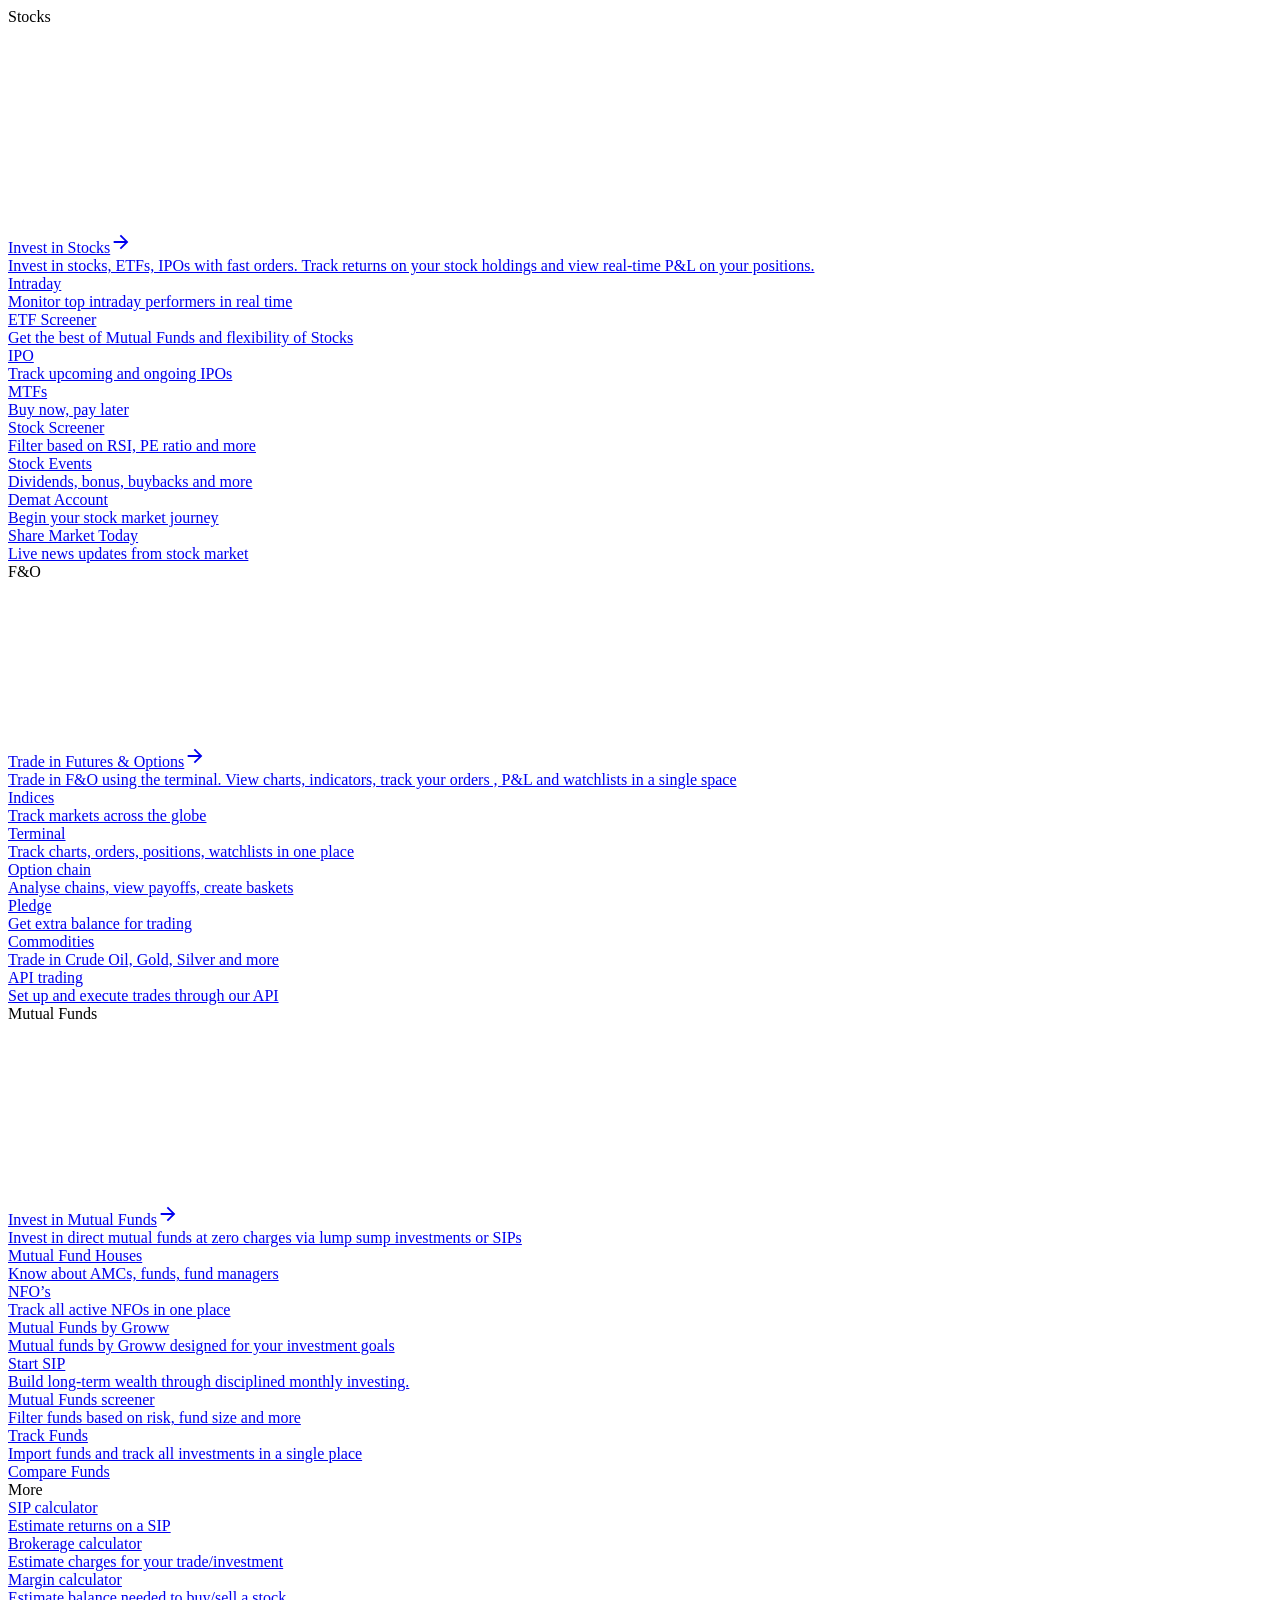
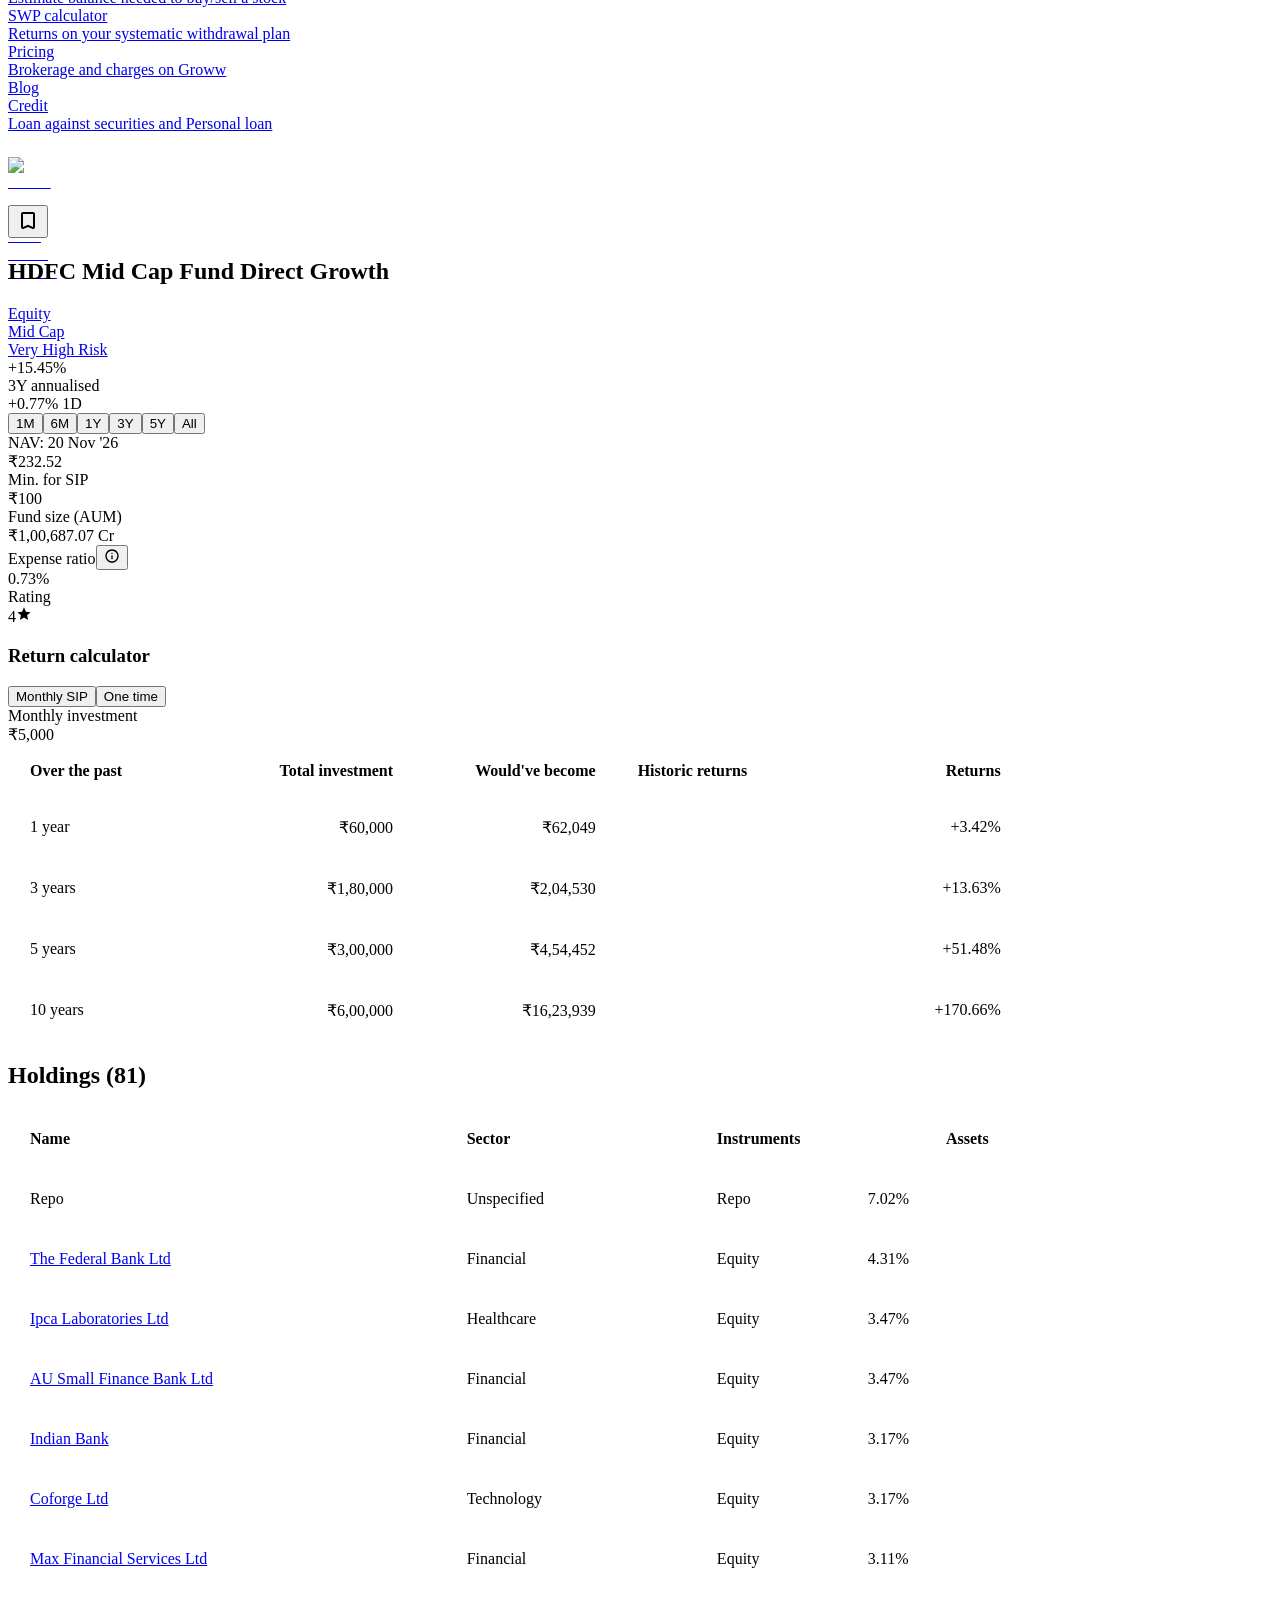
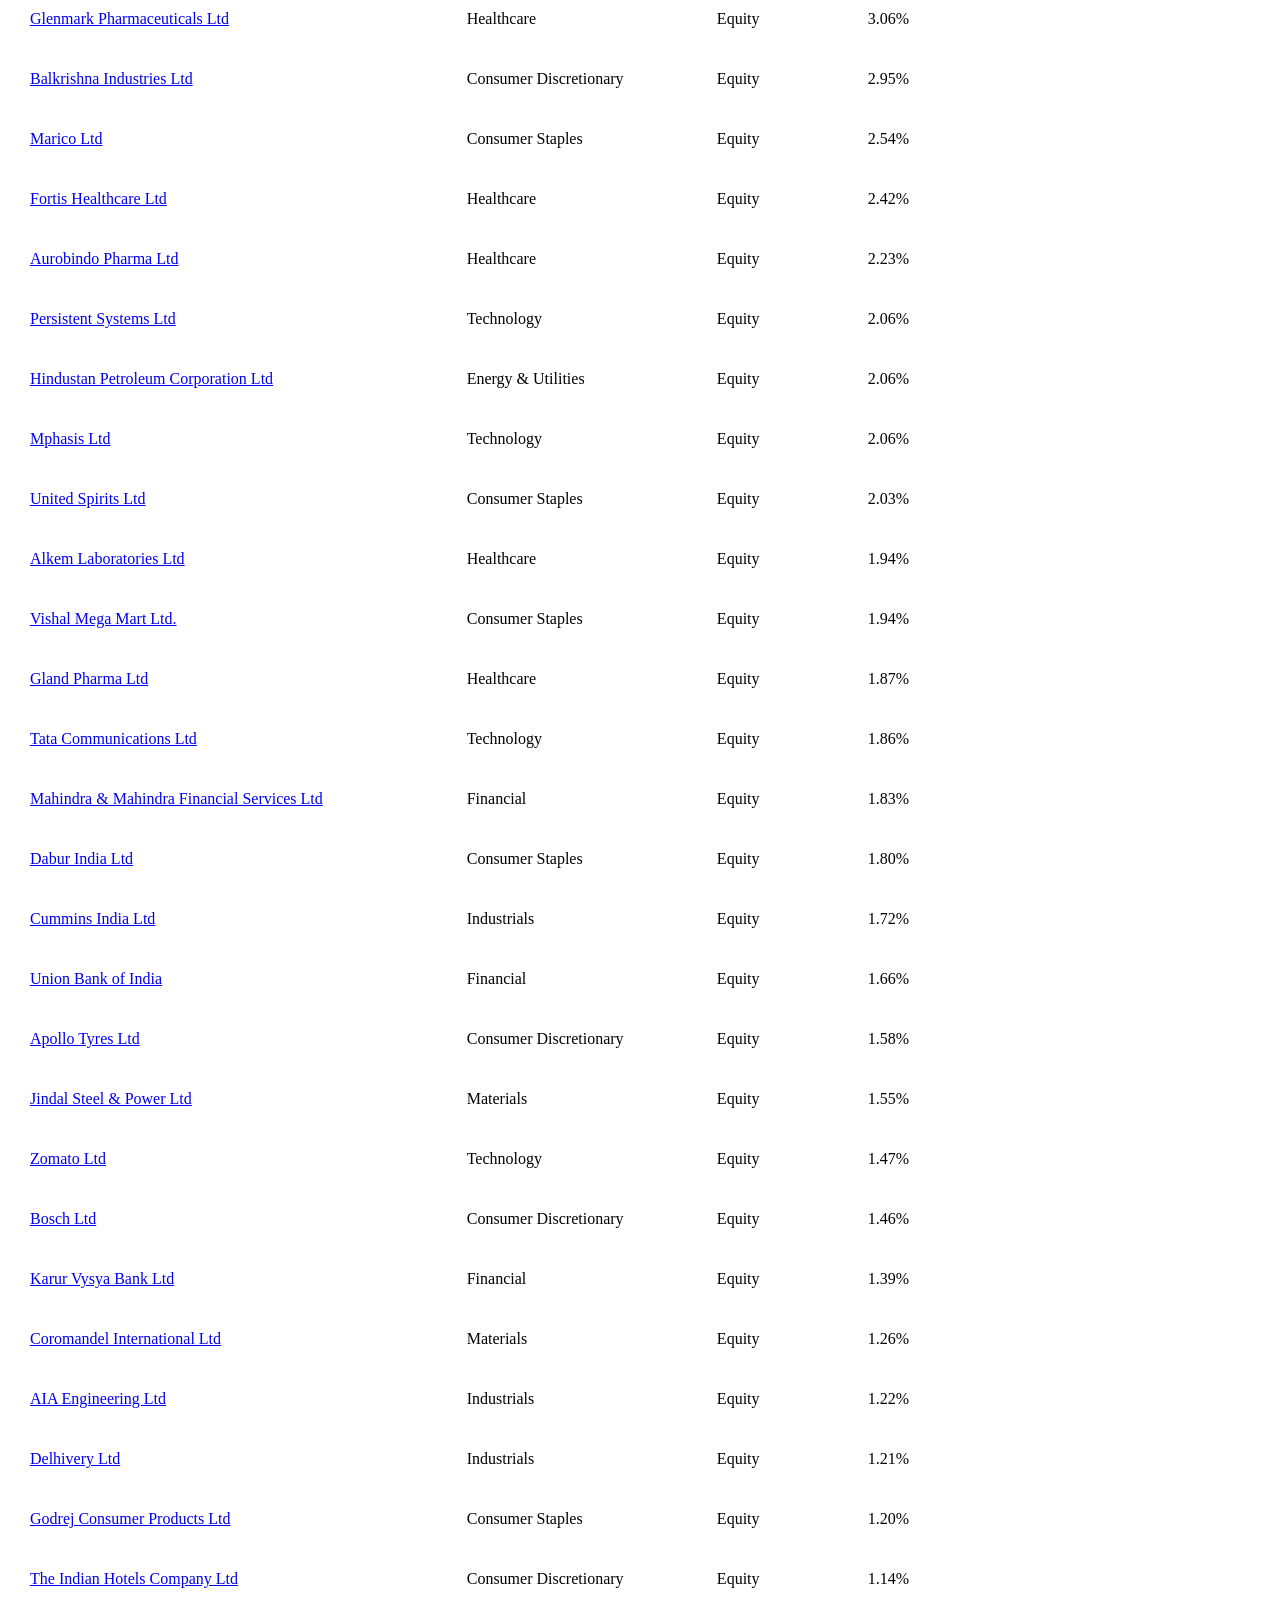
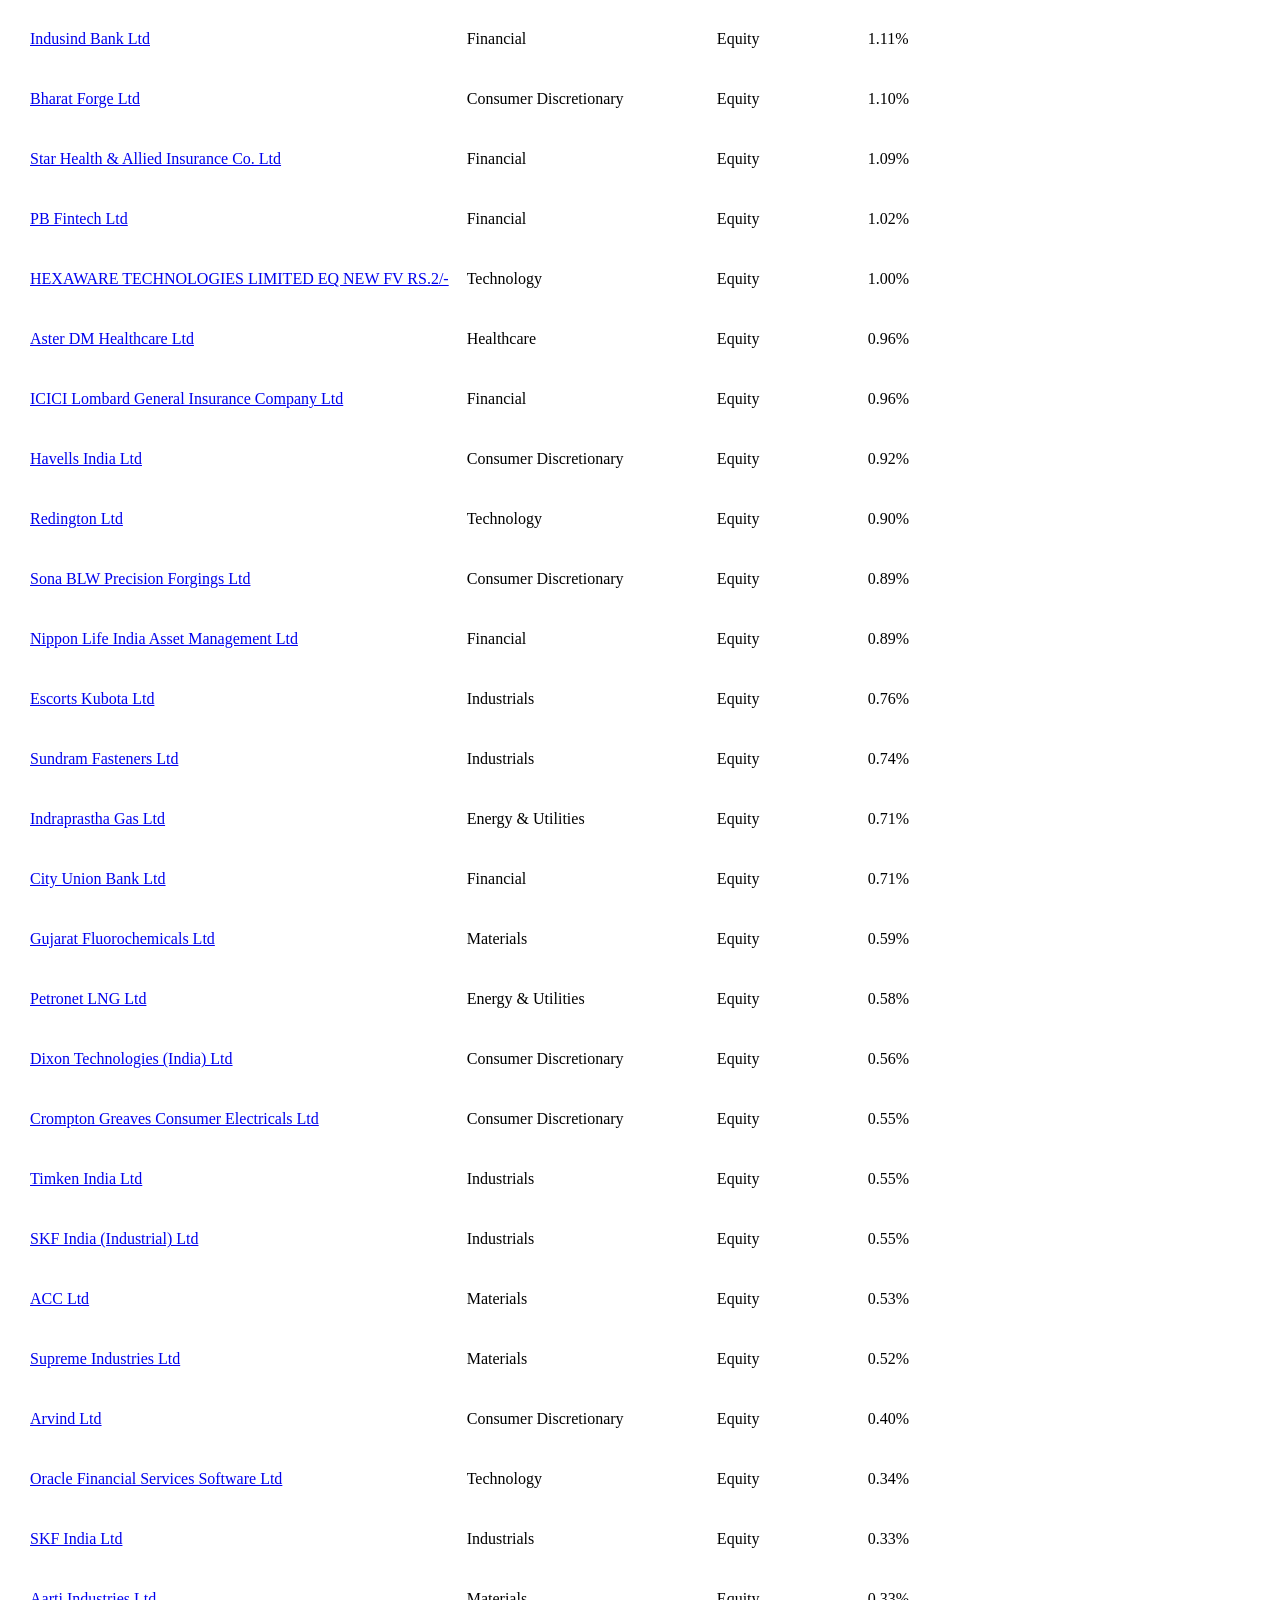
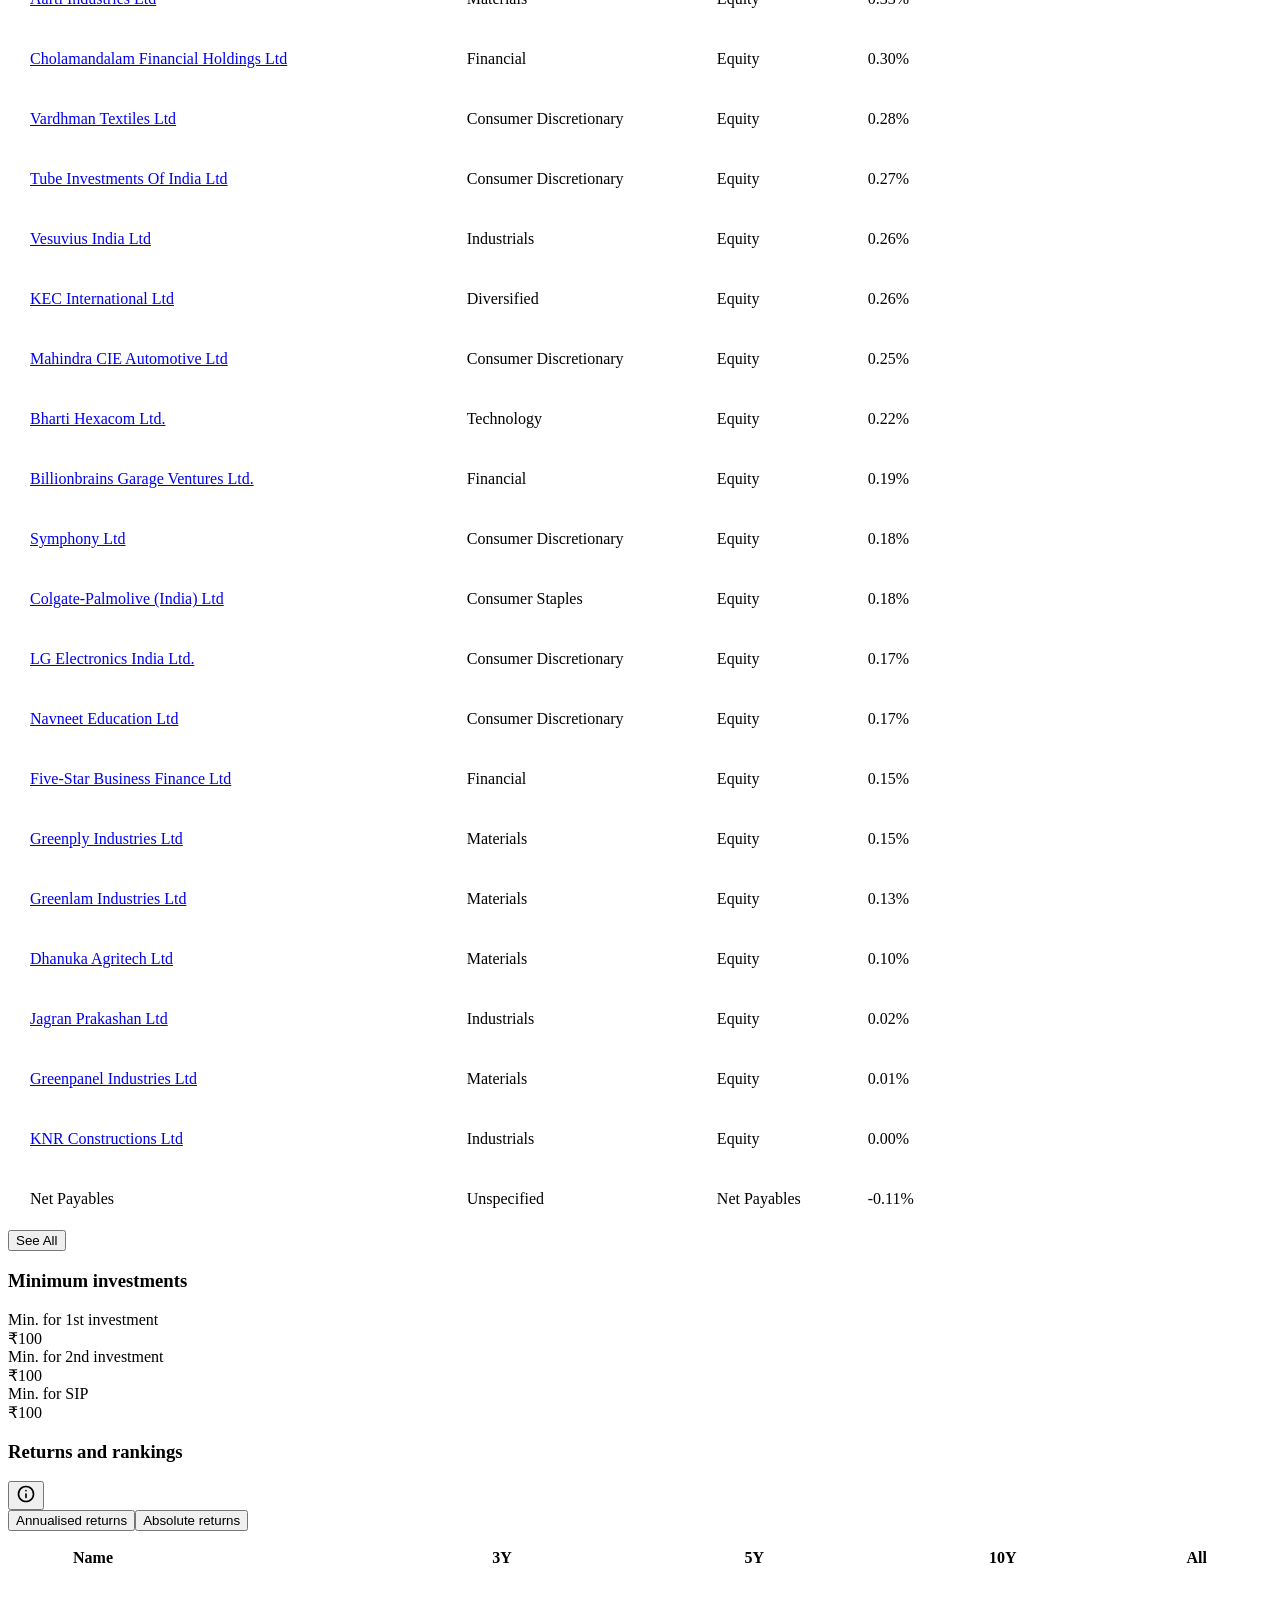
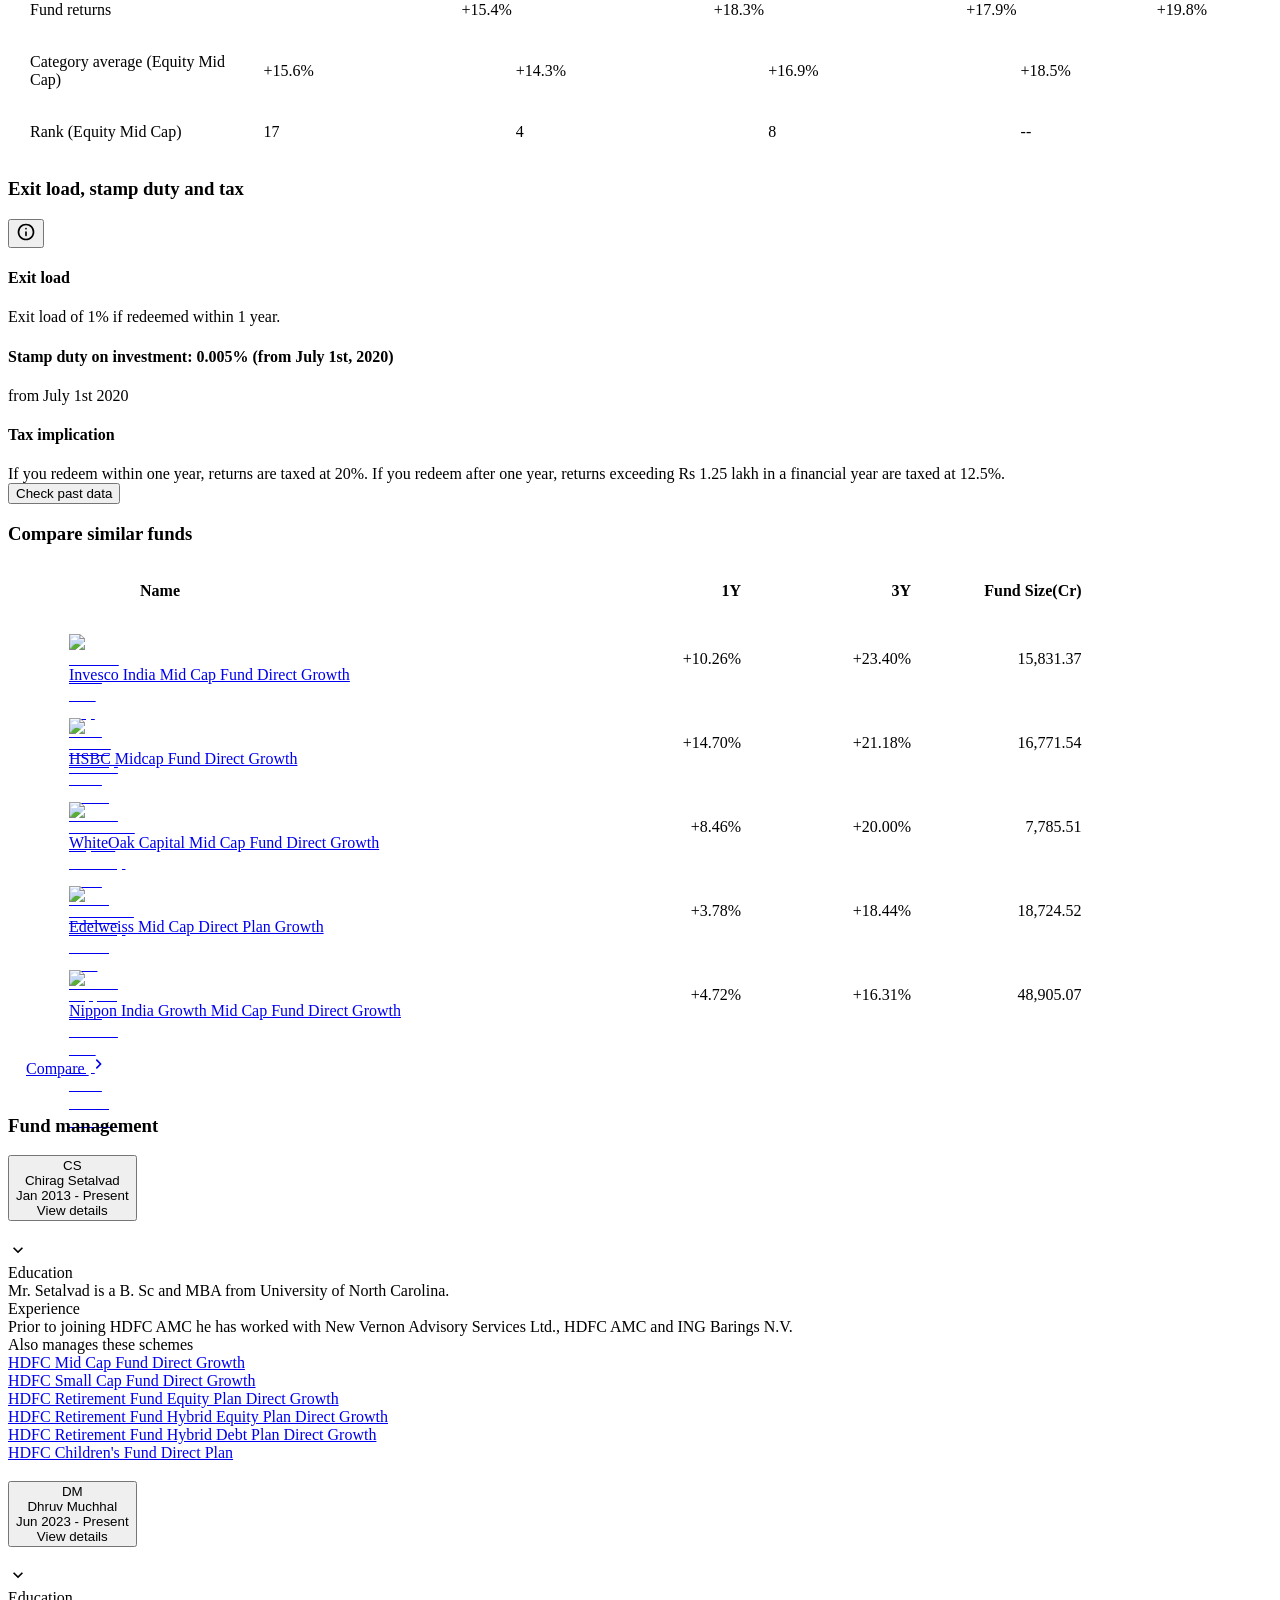
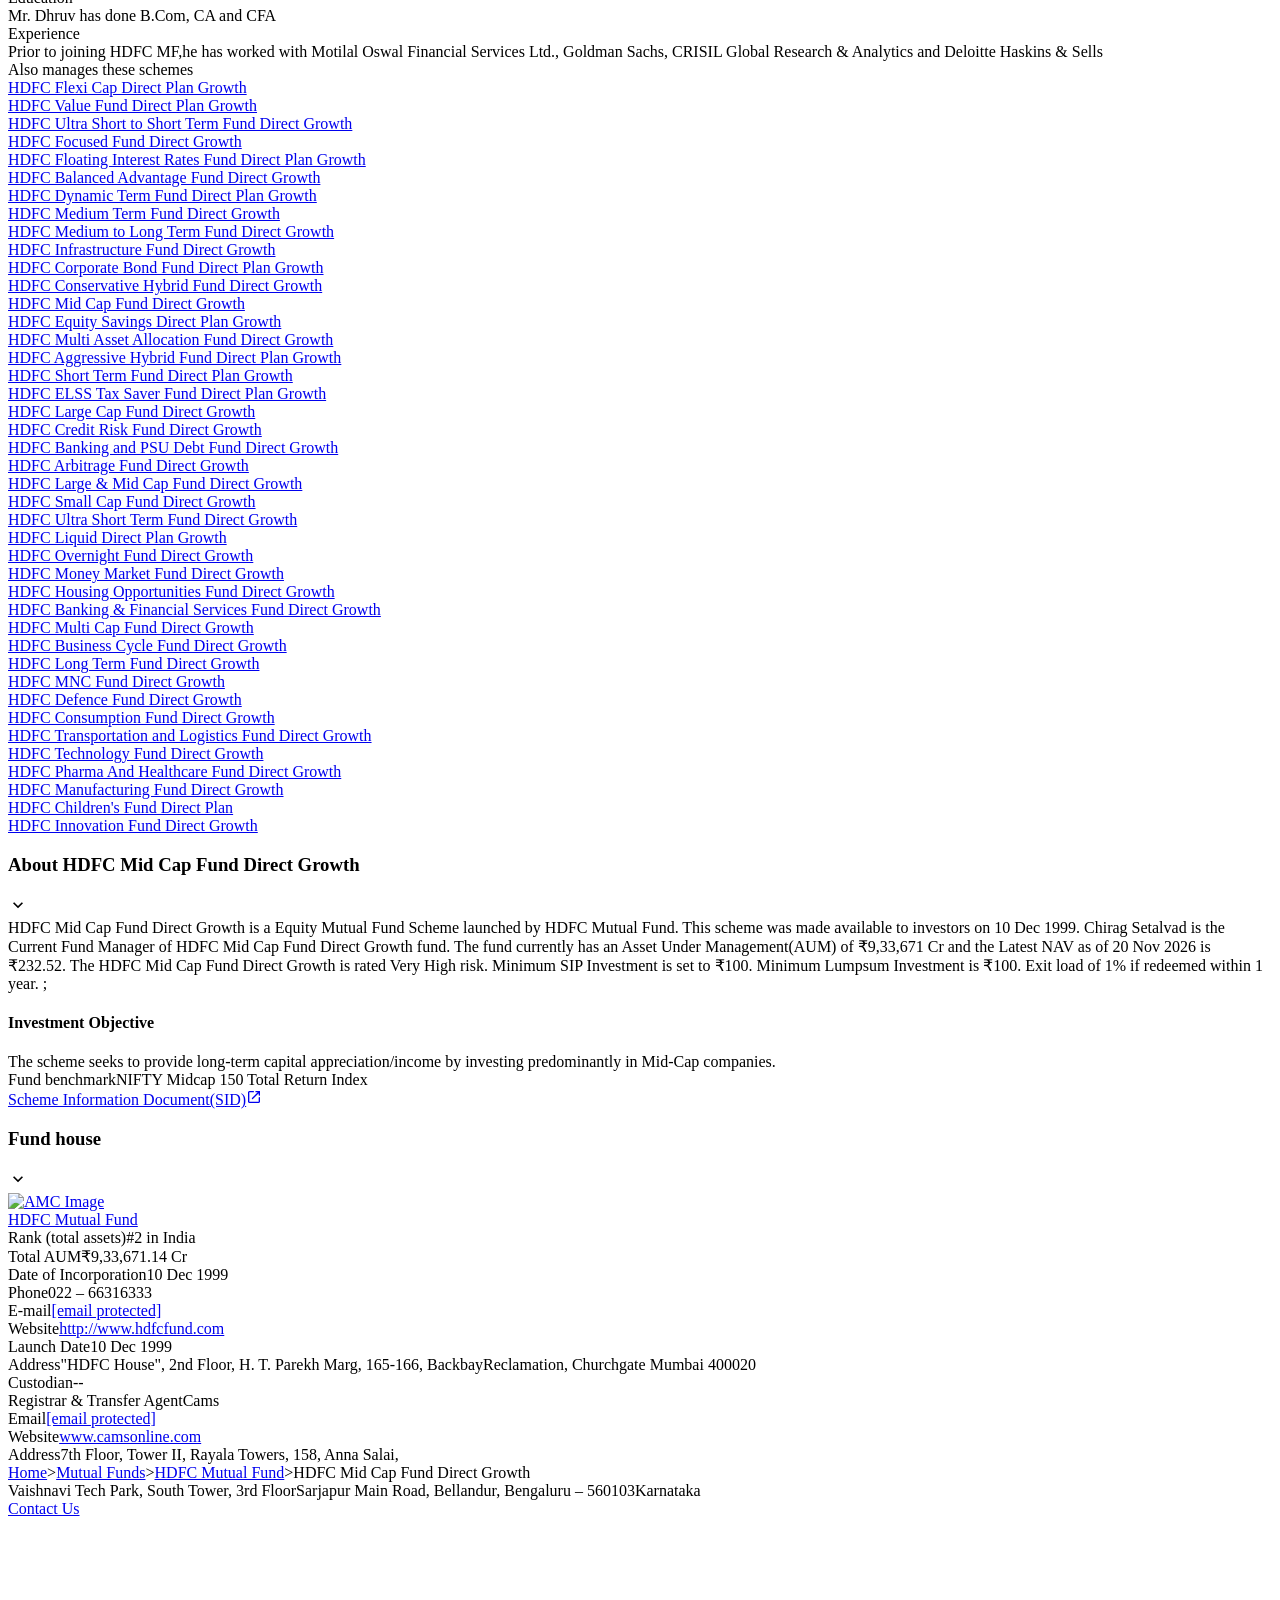
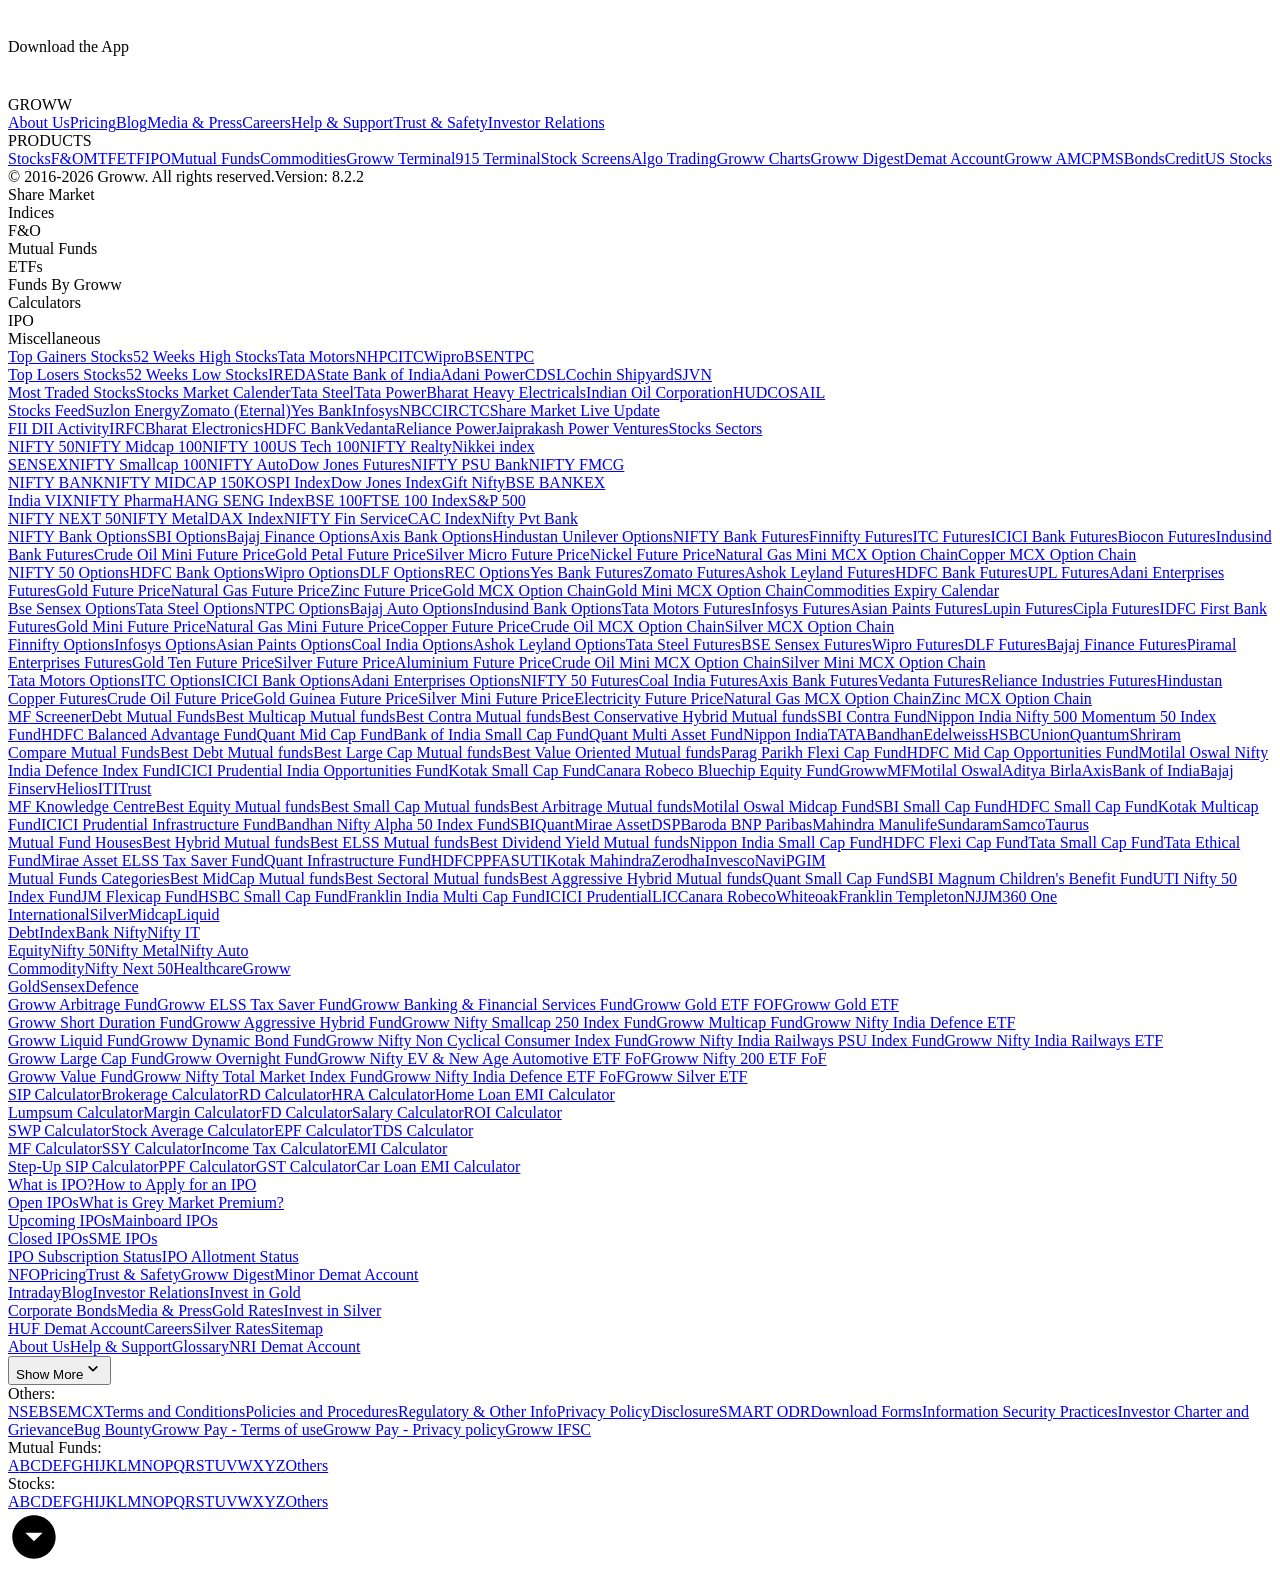
==== commit 671a11ef: "chore(data): automated mutual fund factsheet & vector sync [skip ci]" ====
--- a/data/raw/hdfc-mid-cap-fund.html
+++ b/data/raw/hdfc-mid-cap-fund.html
@@ -2,7 +2,7 @@
   Invest in HDFC Mid Cap Fund Online with Groww." data-next-head=""/><meta name="robots" content="index" data-next-head=""/><meta name="twitter:card" content="summary_large_image" data-next-head=""/><meta name="twitter:image" content="https://groww.in/groww-logo-270.png" data-next-head=""/><meta name="twitter:description" content="HDFC Mid Cap Fund Direct Growth - Get latest NAV, SIP Returns &amp; Rankings, Ratings, Fund Performance, Portfolio, Expense Ratio, Holding Analysis, and Peers.
   Invest in HDFC Mid Cap Fund Online with Groww." data-next-head=""/><meta name="twitter:title" content="HDFC Mid Cap Fund Direct Growth - NAV, Mutual Fund Performance &amp; Portfolio" data-next-head=""/><meta name="twitter:site" content="_@groww" data-next-head=""/><meta name="twitter:creator" content="_@groww" data-next-head=""/><meta itemProp="name" content="HDFC Mid Cap Fund Direct Growth - NAV, Mutual Fund Performance &amp; Portfolio" data-next-head=""/><meta itemProp="description" content="HDFC Mid Cap Fund Direct Growth - Get latest NAV, SIP Returns &amp; Rankings, Ratings, Fund Performance, Portfolio, Expense Ratio, Holding Analysis, and Peers.
   Invest in HDFC Mid Cap Fund Online with Groww." data-next-head=""/><meta itemProp="image" content="https://groww.in/groww-logo-270.png" data-next-head=""/><meta property="og:locale" content="en_US" data-next-head=""/><meta property="og:type" content="website" data-next-head=""/><meta property="og:title" content="HDFC Mid Cap Fund Direct Growth - NAV, Mutual Fund Performance &amp; Portfolio" data-next-head=""/><meta property="og:image" content="https://groww.in/groww-logo-270.png" data-next-head=""/><meta property="og:description" content="HDFC Mid Cap Fund Direct Growth - Get latest NAV, SIP Returns &amp; Rankings, Ratings, Fund Performance, Portfolio, Expense Ratio, Holding Analysis, and Peers.
-  Invest in HDFC Mid Cap Fund Online with Groww." data-next-head=""/><meta property="og:url" content="https://groww.in/mutual-funds/hdfc-mid-cap-fund-direct-growth" data-next-head=""/><meta property="og:site_name" content="Groww" data-next-head=""/><link rel="publisher" href="https://plus.google.com/b/112795119140865328446/+GrowwIn?" data-next-head=""/><link rel="canonical" href="https://groww.in/mutual-funds/hdfc-mid-cap-fund-direct-growth" data-next-head=""/><meta property="csp-nonce" content="pJpIjTxgUssTpY9vwJMfb6QtdDbH2/Mb5JuokDJLgbc="/><meta http-equiv="Content-Security-Policy" content="default-src &#x27;self&#x27;; object-src &#x27;none&#x27;; block-all-mixed-content; script-src &#x27;self&#x27; &#x27;nonce-pJpIjTxgUssTpY9vwJMfb6QtdDbH2/Mb5JuokDJLgbc=&#x27; &#x27;wasm-unsafe-eval&#x27; https://*.groww.in/ https://*.growwinfra.in/ wss://*.groww.in/ wss://groww.in/ https://*.freshchat.com/ https://connect.facebook.net/ https://*.razorpay.com/ https://cdn32.godcstatic.com/ https://d2yyd1h5u9mauk.cloudfront.net/integrations/web/v1/library/ https://storage.googleapis.com/ https://www.googletagmanager.com/ https://tagmanager.google.com https://www.google-analytics.com/ https://ssl.google-analytics.com https://stats.g.doubleclick.net/ https://googleads.g.doubleclick.net/ https://www.googleadservices.com/ https://*.google.com/ https://www.google.co.in/ https://fonts.googleapis.com/ https://www.youtube.com/ https://www.youtube.com/iframe_api https://www.youtube-nocookie.com/ https://*.ingest.sentry.io https://hv-camera-web-sg.s3-ap-southeast-1.amazonaws.com/ https://hv-central-config.s3.ap-south-1.amazonaws.com/ https://hypersnapweb.hyperverge.co/ https://microapps.onemoney.in/ https://webrd.onemoney.in/ https://unpkg.com/ https://cdnjs.cloudflare.com/ https://www.gstatic.com/ https://bat.bing.com/ https://*.appsflyer.com/ https://www.clarity.ms/ https://*.ampproject.org/ https://unified-sdk.glomopay.com/; img-src &#x27;self&#x27; data: blob: https://groww.in/ https://*.groww.in/ https://img.youtube.com/ https://i.ytimg.com https://i3.ytimg.com https://s3.amazonaws.com/cdn.freshdesk.com/ https://viewlogo.s3.amazonaws.com/ https://wchat.freshchat.com/ https://www.google-analytics.com/ https://*.googleapis.com/ https://*.googleusercontent.com/ https://www.google.com/ https://www.google-analytics.com https://www.google.com/ads/ga-audiences https://www.googletagmanager.com https://ssl.gstatic.com https://www.gstatic.com https://stats.g.doubleclick.net/ https://www.google.co.in/ads/ga-audiences https://*.ingest.sentry.io https://hv-camera-web-sg.s3-ap-southeast-1.amazonaws.com/ https://hv-central-config.s3.ap-south-1.amazonaws.com/ https://hypersnapweb.hyperverge.co/ https://microapps.onemoney.in/ https://webrd.onemoney.in/ https://*.freshdesk.com/ https://bat.bing.com/ https://www.google.co.in/pagead/ https://*.ignosis.ai/ https://*.ignosis.in/ https://*.ampproject.org/ https://*.autochartist.com/; style-src &#x27;self&#x27; https://*.groww.in/ &#x27;unsafe-inline&#x27; https://accounts.google.com https://wchat.freshchat.com/ https://fonts.googleapis.com https://*.ampproject.org/; font-src &#x27;self&#x27; https://*.groww.in/ data: https://fonts.gstatic.com; connect-src &#x27;self&#x27; data: https://*.groww.in/ https://*.growwinfra.in/ wss://*.groww.in/ wss://groww.in/ https://*.razorpay.com/ https://*.delighted.com/ https://accounts.google.com https://*.googleapis.com/ https://*.ingest.sentry.io https://hv-camera-web-sg.s3-ap-southeast-1.amazonaws.com/ https://hv-central-config.s3.ap-south-1.amazonaws.com/ https://hypersnapweb.hyperverge.co/ https://microapps.onemoney.in/ https://webrd.onemoney.in/ https://*.ampproject.org/ https://www.google-analytics.com/ https://analytics.google.com/ https://region1.analytics.google.com/ https://region1.google-analytics.com/ https://stats.g.doubleclick.net/ https://www.google.com/ https://*.glomopay.com/; frame-src &#x27;self&#x27; https://reg.dreamcast.co/ https://storage.googleapis.com/ https://*.google.com/ https://www.youtube.com/ https://www.facebook.com https://*.groww.in/ wss://*.groww.in/ wss://groww.in/ https://wchat.freshchat.com/ https://growwapi.firebaseapp.com/ https://www.youtube.com/embed/ https://www.youtube.com/ https://www.youtube-nocookie.com/ https://*.ingest.sentry.io https://hv-camera-web-sg.s3-ap-southeast-1.amazonaws.com/ https://hv-central-config.s3.ap-south-1.amazonaws.com/ https://hypersnapweb.hyperverge.co/ https://microapps.onemoney.in/ https://webrd.onemoney.in/ https://*.ignosis.ai/ https://*.ignosis.in/ https://*.doubleclick.net/ https://*.ampproject.org/ https://www.googletagmanager.com/ https://mfcentral.com/ https://*.mfcentral.com/ https://*.glomopay.com/; media-src https://*.groww.in/ blob: https://storage.googleapis.com/ https://*.ampproject.org/;"/><meta charSet="utf-8"/><link rel="manifest" href="/manifest.json?v=1"/><link rel="preconnect" href="https://www.googletagmanager.com"/><link rel="preconnect" href="https://www.google-analytics.com"/><link rel="preload" href="https://resources.groww.in/web-assets/font/Soehne.woff2" as="font" type="font/woff2" crossorigin="anonymous"/><link rel="preload" href="https://resources.groww.in/web-assets/font/GrowwSans-Variable.woff2" as="font" type="font/woff2" crossorigin="anonymous"/><meta name="mobile-web-app-capable" content="yes"/><meta name="apple-mobile-web-app-capable" content="yes"/><meta name="application-name" content="Groww"/><meta name="apple-mobile-web-app-title" content="Groww"/><meta name="theme-color" content="#5500eb"/><meta name="msapplication-navbutton-color" content="#5500eb"/><meta name="apple-mobile-web-app-status-bar-style" content="black-translucent"/><meta name="msapplication-starturl" content="/"/><link type="application/opensearchdescription+xml" rel="search" href="/osdd.xml?v=6"/><script nomodule="" nonce="pJpIjTxgUssTpY9vwJMfb6QtdDbH2/Mb5JuokDJLgbc=" src="/polyfills/core-js.min.js"></script><link data-next-font="" rel="preconnect" href="/" crossorigin="anonymous"/><script nonce="pJpIjTxgUssTpY9vwJMfb6QtdDbH2/Mb5JuokDJLgbc=" data-nscript="beforeInteractive" crossorigin="anonymous">
+  Invest in HDFC Mid Cap Fund Online with Groww." data-next-head=""/><meta property="og:url" content="https://groww.in/mutual-funds/hdfc-mid-cap-fund-direct-growth" data-next-head=""/><meta property="og:site_name" content="Groww" data-next-head=""/><link rel="publisher" href="https://plus.google.com/b/112795119140865328446/+GrowwIn?" data-next-head=""/><link rel="canonical" href="https://groww.in/mutual-funds/hdfc-mid-cap-fund-direct-growth" data-next-head=""/><meta property="csp-nonce" content="z+s1MieFjwTCGtcL9JSESdrwp0Dhv46hHp676Is3BbI="/><meta http-equiv="Content-Security-Policy" content="default-src &#x27;self&#x27;; object-src &#x27;none&#x27;; block-all-mixed-content; script-src &#x27;self&#x27; &#x27;nonce-z+s1MieFjwTCGtcL9JSESdrwp0Dhv46hHp676Is3BbI=&#x27; &#x27;wasm-unsafe-eval&#x27; https://*.groww.in/ https://*.growwinfra.in/ wss://*.groww.in/ wss://groww.in/ https://*.freshchat.com/ https://connect.facebook.net/ https://*.razorpay.com/ https://cdn32.godcstatic.com/ https://d2yyd1h5u9mauk.cloudfront.net/integrations/web/v1/library/ https://storage.googleapis.com/ https://www.googletagmanager.com/ https://tagmanager.google.com https://www.google-analytics.com/ https://ssl.google-analytics.com https://stats.g.doubleclick.net/ https://googleads.g.doubleclick.net/ https://www.googleadservices.com/ https://*.google.com/ https://www.google.co.in/ https://fonts.googleapis.com/ https://www.youtube.com/ https://www.youtube.com/iframe_api https://www.youtube-nocookie.com/ https://*.ingest.sentry.io https://hv-camera-web-sg.s3-ap-southeast-1.amazonaws.com/ https://hv-central-config.s3.ap-south-1.amazonaws.com/ https://hypersnapweb.hyperverge.co/ https://microapps.onemoney.in/ https://webrd.onemoney.in/ https://unpkg.com/ https://cdnjs.cloudflare.com/ https://www.gstatic.com/ https://bat.bing.com/ https://*.appsflyer.com/ https://www.clarity.ms/ https://*.ampproject.org/ https://unified-sdk.glomopay.com/; img-src &#x27;self&#x27; data: blob: https://groww.in/ https://*.groww.in/ https://img.youtube.com/ https://i.ytimg.com https://i3.ytimg.com https://s3.amazonaws.com/cdn.freshdesk.com/ https://viewlogo.s3.amazonaws.com/ https://wchat.freshchat.com/ https://www.google-analytics.com/ https://*.googleapis.com/ https://*.googleusercontent.com/ https://www.google.com/ https://www.google-analytics.com https://www.google.com/ads/ga-audiences https://www.googletagmanager.com https://ssl.gstatic.com https://www.gstatic.com https://stats.g.doubleclick.net/ https://www.google.co.in/ads/ga-audiences https://*.ingest.sentry.io https://hv-camera-web-sg.s3-ap-southeast-1.amazonaws.com/ https://hv-central-config.s3.ap-south-1.amazonaws.com/ https://hypersnapweb.hyperverge.co/ https://microapps.onemoney.in/ https://webrd.onemoney.in/ https://*.freshdesk.com/ https://bat.bing.com/ https://www.google.co.in/pagead/ https://*.ignosis.ai/ https://*.ignosis.in/ https://*.ampproject.org/ https://*.autochartist.com/; style-src &#x27;self&#x27; https://*.groww.in/ &#x27;unsafe-inline&#x27; https://accounts.google.com https://wchat.freshchat.com/ https://fonts.googleapis.com https://*.ampproject.org/; font-src &#x27;self&#x27; https://*.groww.in/ data: https://fonts.gstatic.com; connect-src &#x27;self&#x27; data: https://*.groww.in/ https://*.growwinfra.in/ wss://*.groww.in/ wss://groww.in/ https://*.razorpay.com/ https://*.delighted.com/ https://accounts.google.com https://*.googleapis.com/ https://*.ingest.sentry.io https://hv-camera-web-sg.s3-ap-southeast-1.amazonaws.com/ https://hv-central-config.s3.ap-south-1.amazonaws.com/ https://hypersnapweb.hyperverge.co/ https://microapps.onemoney.in/ https://webrd.onemoney.in/ https://*.ampproject.org/ https://www.google-analytics.com/ https://analytics.google.com/ https://region1.analytics.google.com/ https://region1.google-analytics.com/ https://stats.g.doubleclick.net/ https://www.google.com/ https://*.glomopay.com/; frame-src &#x27;self&#x27; https://reg.dreamcast.co/ https://storage.googleapis.com/ https://*.google.com/ https://www.youtube.com/ https://www.facebook.com https://*.groww.in/ wss://*.groww.in/ wss://groww.in/ https://wchat.freshchat.com/ https://growwapi.firebaseapp.com/ https://www.youtube.com/embed/ https://www.youtube.com/ https://www.youtube-nocookie.com/ https://*.ingest.sentry.io https://hv-camera-web-sg.s3-ap-southeast-1.amazonaws.com/ https://hv-central-config.s3.ap-south-1.amazonaws.com/ https://hypersnapweb.hyperverge.co/ https://microapps.onemoney.in/ https://webrd.onemoney.in/ https://*.ignosis.ai/ https://*.ignosis.in/ https://*.doubleclick.net/ https://*.ampproject.org/ https://www.googletagmanager.com/ https://mfcentral.com/ https://*.mfcentral.com/ https://*.glomopay.com/; media-src https://*.groww.in/ blob: https://storage.googleapis.com/ https://*.ampproject.org/;"/><meta charSet="utf-8"/><link rel="manifest" href="/manifest.json?v=1"/><link rel="preconnect" href="https://www.googletagmanager.com"/><link rel="preconnect" href="https://www.google-analytics.com"/><link rel="preload" href="https://resources.groww.in/web-assets/font/Soehne.woff2" as="font" type="font/woff2" crossorigin="anonymous"/><link rel="preload" href="https://resources.groww.in/web-assets/font/GrowwSans-Variable.woff2" as="font" type="font/woff2" crossorigin="anonymous"/><meta name="mobile-web-app-capable" content="yes"/><meta name="apple-mobile-web-app-capable" content="yes"/><meta name="application-name" content="Groww"/><meta name="apple-mobile-web-app-title" content="Groww"/><meta name="theme-color" content="#5500eb"/><meta name="msapplication-navbutton-color" content="#5500eb"/><meta name="apple-mobile-web-app-status-bar-style" content="black-translucent"/><meta name="msapplication-starturl" content="/"/><link type="application/opensearchdescription+xml" rel="search" href="/osdd.xml?v=6"/><script nomodule="" nonce="z+s1MieFjwTCGtcL9JSESdrwp0Dhv46hHp676Is3BbI=" src="/polyfills/core-js.min.js"></script><link data-next-font="" rel="preconnect" href="/" crossorigin="anonymous"/><script nonce="z+s1MieFjwTCGtcL9JSESdrwp0Dhv46hHp676Is3BbI=" data-nscript="beforeInteractive" crossorigin="anonymous">
   if (Promise && !Promise.allSettled) {
   Promise.allSettled = function(promises) {
     return Promise.all(promises.map(function(promise) {
@@ -13,7 +13,7 @@
       });
     }));
   };
-}</script><script nonce="pJpIjTxgUssTpY9vwJMfb6QtdDbH2/Mb5JuokDJLgbc=" data-nscript="beforeInteractive" crossorigin="anonymous">
+}</script><script nonce="z+s1MieFjwTCGtcL9JSESdrwp0Dhv46hHp676Is3BbI=" data-nscript="beforeInteractive" crossorigin="anonymous">
   (function () {
     if (typeof globalThis === 'undefined') {
       if (typeof window !== 'undefined') {
@@ -25,7 +25,7 @@
       }
     }
   })();
-</script><link nonce="pJpIjTxgUssTpY9vwJMfb6QtdDbH2/Mb5JuokDJLgbc=" rel="preload" href="//assets-netstorage.groww.in/web-assets/billion_groww_desktop/prod/_next/static/css/d20b87a6ea1c6b59.css" as="style" crossorigin="anonymous"/><link nonce="pJpIjTxgUssTpY9vwJMfb6QtdDbH2/Mb5JuokDJLgbc=" rel="stylesheet" href="//assets-netstorage.groww.in/web-assets/billion_groww_desktop/prod/_next/static/css/d20b87a6ea1c6b59.css" crossorigin="anonymous" data-n-g=""/><link nonce="pJpIjTxgUssTpY9vwJMfb6QtdDbH2/Mb5JuokDJLgbc=" rel="preload" href="//assets-netstorage.groww.in/web-assets/billion_groww_desktop/prod/_next/static/css/350dbad5339149d0.css" as="style" crossorigin="anonymous"/><link nonce="pJpIjTxgUssTpY9vwJMfb6QtdDbH2/Mb5JuokDJLgbc=" rel="stylesheet" href="//assets-netstorage.groww.in/web-assets/billion_groww_desktop/prod/_next/static/css/350dbad5339149d0.css" crossorigin="anonymous" data-n-p=""/><link nonce="pJpIjTxgUssTpY9vwJMfb6QtdDbH2/Mb5JuokDJLgbc=" rel="preload" href="//assets-netstorage.groww.in/web-assets/billion_groww_desktop/prod/_next/static/css/d94400d195631a83.css" as="style" crossorigin="anonymous"/><link nonce="pJpIjTxgUssTpY9vwJMfb6QtdDbH2/Mb5JuokDJLgbc=" rel="stylesheet" href="//assets-netstorage.groww.in/web-assets/billion_groww_desktop/prod/_next/static/css/d94400d195631a83.css" crossorigin="anonymous" data-n-p=""/><link nonce="pJpIjTxgUssTpY9vwJMfb6QtdDbH2/Mb5JuokDJLgbc=" rel="preload" href="//assets-netstorage.groww.in/web-assets/billion_groww_desktop/prod/_next/static/css/a54775be23dce8a0.css" as="style" crossorigin="anonymous"/><link nonce="pJpIjTxgUssTpY9vwJMfb6QtdDbH2/Mb5JuokDJLgbc=" rel="stylesheet" href="//assets-netstorage.groww.in/web-assets/billion_groww_desktop/prod/_next/static/css/a54775be23dce8a0.css" crossorigin="anonymous" data-n-p=""/><noscript data-n-css="pJpIjTxgUssTpY9vwJMfb6QtdDbH2/Mb5JuokDJLgbc="></noscript><script defer="" nonce="pJpIjTxgUssTpY9vwJMfb6QtdDbH2/Mb5JuokDJLgbc=" crossorigin="anonymous" nomodule="" src="//assets-netstorage.groww.in/web-assets/billion_groww_desktop/prod/_next/static/chunks/polyfills-42372ed130431b0a.js"></script><script src="//assets-netstorage.groww.in/web-assets/billion_groww_desktop/prod/_next/static/chunks/webpack-6b06e40315b01680.js" nonce="pJpIjTxgUssTpY9vwJMfb6QtdDbH2/Mb5JuokDJLgbc=" defer="" crossorigin="anonymous"></script><script src="//assets-netstorage.groww.in/web-assets/billion_groww_desktop/prod/_next/static/chunks/framework-f50708772fa730ba.js" nonce="pJpIjTxgUssTpY9vwJMfb6QtdDbH2/Mb5JuokDJLgbc=" defer="" crossorigin="anonymous"></script><script src="//assets-netstorage.groww.in/web-assets/billion_groww_desktop/prod/_next/static/chunks/main-eb12a1ec3902b0a5.js" nonce="pJpIjTxgUssTpY9vwJMfb6QtdDbH2/Mb5JuokDJLgbc=" defer="" crossorigin="anonymous"></script><script src="//assets-netstorage.groww.in/web-assets/billion_groww_desktop/prod/_next/static/chunks/pages/_app-d6b165deb77bbe13.js" nonce="pJpIjTxgUssTpY9vwJMfb6QtdDbH2/Mb5JuokDJLgbc=" defer="" crossorigin="anonymous"></script><script src="//assets-netstorage.groww.in/web-assets/billion_groww_desktop/prod/_next/static/chunks/1461-82843003287d0110.js" nonce="pJpIjTxgUssTpY9vwJMfb6QtdDbH2/Mb5JuokDJLgbc=" defer="" crossorigin="anonymous"></script><script src="//assets-netstorage.groww.in/web-assets/billion_groww_desktop/prod/_next/static/chunks/1611-253f10799bcaaf6d.js" nonce="pJpIjTxgUssTpY9vwJMfb6QtdDbH2/Mb5JuokDJLgbc=" defer="" crossorigin="anonymous"></script><script src="//assets-netstorage.groww.in/web-assets/billion_groww_desktop/prod/_next/static/chunks/11660-68173b780397c3c8.js" nonce="pJpIjTxgUssTpY9vwJMfb6QtdDbH2/Mb5JuokDJLgbc=" defer="" crossorigin="anonymous"></script><script src="//assets-netstorage.groww.in/web-assets/billion_groww_desktop/prod/_next/static/chunks/5471-4563ca65c7c42049.js" nonce="pJpIjTxgUssTpY9vwJMfb6QtdDbH2/Mb5JuokDJLgbc=" defer="" crossorigin="anonymous"></script><script src="//assets-netstorage.groww.in/web-assets/billion_groww_desktop/prod/_next/static/chunks/41801-ce846e9230199ced.js" nonce="pJpIjTxgUssTpY9vwJMfb6QtdDbH2/Mb5JuokDJLgbc=" defer="" crossorigin="anonymous"></script><script src="//assets-netstorage.groww.in/web-assets/billion_groww_desktop/prod/_next/static/chunks/80593-e9dd9f367b5877e1.js" nonce="pJpIjTxgUssTpY9vwJMfb6QtdDbH2/Mb5JuokDJLgbc=" defer="" crossorigin="anonymous"></script><script src="//assets-netstorage.groww.in/web-assets/billion_groww_desktop/prod/_next/static/chunks/21454-727a247e32de2256.js" nonce="pJpIjTxgUssTpY9vwJMfb6QtdDbH2/Mb5JuokDJLgbc=" defer="" crossorigin="anonymous"></script><script src="//assets-netstorage.groww.in/web-assets/billion_groww_desktop/prod/_next/static/chunks/66687-833b90c0fbc4189b.js" nonce="pJpIjTxgUssTpY9vwJMfb6QtdDbH2/Mb5JuokDJLgbc=" defer="" crossorigin="anonymous"></script><script src="//assets-netstorage.groww.in/web-assets/billion_groww_desktop/prod/_next/static/chunks/12676-975cdae66a608731.js" nonce="pJpIjTxgUssTpY9vwJMfb6QtdDbH2/Mb5JuokDJLgbc=" defer="" crossorigin="anonymous"></script><script src="//assets-netstorage.groww.in/web-assets/billion_groww_desktop/prod/_next/static/chunks/68242-6cbcd216832f107c.js" nonce="pJpIjTxgUssTpY9vwJMfb6QtdDbH2/Mb5JuokDJLgbc=" defer="" crossorigin="anonymous"></script><script src="//assets-netstorage.groww.in/web-assets/billion_groww_desktop/prod/_next/static/chunks/12900-eb6cc8c5dd8c6e75.js" nonce="pJpIjTxgUssTpY9vwJMfb6QtdDbH2/Mb5JuokDJLgbc=" defer="" crossorigin="anonymous"></script><script src="//assets-netstorage.groww.in/web-assets/billion_groww_desktop/prod/_next/static/chunks/47726-e7a3543cc1cfef13.js" nonce="pJpIjTxgUssTpY9vwJMfb6QtdDbH2/Mb5JuokDJLgbc=" defer="" crossorigin="anonymous"></script><script src="//assets-netstorage.groww.in/web-assets/billion_groww_desktop/prod/_next/static/chunks/93102-1c1d3334882ebd20.js" nonce="pJpIjTxgUssTpY9vwJMfb6QtdDbH2/Mb5JuokDJLgbc=" defer="" crossorigin="anonymous"></script><script src="//assets-netstorage.groww.in/web-assets/billion_groww_desktop/prod/_next/static/chunks/56861-2272e1865a196fb8.js" nonce="pJpIjTxgUssTpY9vwJMfb6QtdDbH2/Mb5JuokDJLgbc=" defer="" crossorigin="anonymous"></script><script src="//assets-netstorage.groww.in/web-assets/billion_groww_desktop/prod/_next/static/chunks/94375-67d4a6468b9ab59c.js" nonce="pJpIjTxgUssTpY9vwJMfb6QtdDbH2/Mb5JuokDJLgbc=" defer="" crossorigin="anonymous"></script><script src="//assets-netstorage.groww.in/web-assets/billion_groww_desktop/prod/_next/static/chunks/32919-9029ab2ef1bfac0c.js" nonce="pJpIjTxgUssTpY9vwJMfb6QtdDbH2/Mb5JuokDJLgbc=" defer="" crossorigin="anonymous"></script><script src="//assets-netstorage.groww.in/web-assets/billion_groww_desktop/prod/_next/static/chunks/3458-9c0d4a2202880f62.js" nonce="pJpIjTxgUssTpY9vwJMfb6QtdDbH2/Mb5JuokDJLgbc=" defer="" crossorigin="anonymous"></script><script src="//assets-netstorage.groww.in/web-assets/billion_groww_desktop/prod/_next/static/chunks/56309-16fc047a1764b4cc.js" nonce="pJpIjTxgUssTpY9vwJMfb6QtdDbH2/Mb5JuokDJLgbc=" defer="" crossorigin="anonymous"></script><script src="//assets-netstorage.groww.in/web-assets/billion_groww_desktop/prod/_next/static/chunks/32879-b64da8d119c09f43.js" nonce="pJpIjTxgUssTpY9vwJMfb6QtdDbH2/Mb5JuokDJLgbc=" defer="" crossorigin="anonymous"></script><script src="//assets-netstorage.groww.in/web-assets/billion_groww_desktop/prod/_next/static/chunks/35511-05bc76a5ef5d1387.js" nonce="pJpIjTxgUssTpY9vwJMfb6QtdDbH2/Mb5JuokDJLgbc=" defer="" crossorigin="anonymous"></script><script src="//assets-netstorage.groww.in/web-assets/billion_groww_desktop/prod/_next/static/chunks/10223-9f3214fc4a193420.js" nonce="pJpIjTxgUssTpY9vwJMfb6QtdDbH2/Mb5JuokDJLgbc=" defer="" crossorigin="anonymous"></script><script src="//assets-netstorage.groww.in/web-assets/billion_groww_desktop/prod/_next/static/chunks/20567-e0219e8d66d49922.js" nonce="pJpIjTxgUssTpY9vwJMfb6QtdDbH2/Mb5JuokDJLgbc=" defer="" crossorigin="anonymous"></script><script src="//assets-netstorage.groww.in/web-assets/billion_groww_desktop/prod/_next/static/chunks/66974-5f9257475f51f08f.js" nonce="pJpIjTxgUssTpY9vwJMfb6QtdDbH2/Mb5JuokDJLgbc=" defer="" crossorigin="anonymous"></script><script src="//assets-netstorage.groww.in/web-assets/billion_groww_desktop/prod/_next/static/chunks/37579-9e118a6219a5dcfd.js" nonce="pJpIjTxgUssTpY9vwJMfb6QtdDbH2/Mb5JuokDJLgbc=" defer="" crossorigin="anonymous"></script><script src="//assets-netstorage.groww.in/web-assets/billion_groww_desktop/prod/_next/static/chunks/36422-21c4c022417986da.js" nonce="pJpIjTxgUssTpY9vwJMfb6QtdDbH2/Mb5JuokDJLgbc=" defer="" crossorigin="anonymous"></script><script src="//assets-netstorage.groww.in/web-assets/billion_groww_desktop/prod/_next/static/chunks/31735-f4e1295ee70ad09c.js" nonce="pJpIjTxgUssTpY9vwJMfb6QtdDbH2/Mb5JuokDJLgbc=" defer="" crossorigin="anonymous"></script><script src="//assets-netstorage.groww.in/web-assets/billion_groww_desktop/prod/_next/static/chunks/pages/mutual-funds/%5BsearchId%5D-f64f621bd9cccd76.js" nonce="pJpIjTxgUssTpY9vwJMfb6QtdDbH2/Mb5JuokDJLgbc=" defer="" crossorigin="anonymous"></script><script src="//assets-netstorage.groww.in/web-assets/billion_groww_desktop/prod/_next/static/xvwwuz5aZ19OH6GGG3Uvb/_buildManifest.js" nonce="pJpIjTxgUssTpY9vwJMfb6QtdDbH2/Mb5JuokDJLgbc=" defer="" crossorigin="anonymous"></script><script src="//assets-netstorage.groww.in/web-assets/billion_groww_desktop/prod/_next/static/xvwwuz5aZ19OH6GGG3Uvb/_ssgManifest.js" nonce="pJpIjTxgUssTpY9vwJMfb6QtdDbH2/Mb5JuokDJLgbc=" defer="" crossorigin="anonymous"></script></head><body><div id="__next"><div class="lne123Loader"></div><div id="root"><div class=" header2025_headerContainer__WqMf9 bgHeader" style="max-width:calc(100vw - var(--gr1-sidebar-width, 0px))"><div class="row mainDiv width100" style="border-bottom:1px solid var(--border-primary)"><div class="loggedOut_navContainer__h99vu absolute-center vspace-between web-align false"><div class="absolute-center loggedOut_leftContainer__qKr3O"><div class="loggedOut_marginBottom4__EmG4W cur-po"></div><div class="absolute-center"><div class="bodyLargeHeavy contentSecondary flex absolute-center"><div class="absolute-center loggedOut_navItem__gjbia "><span class="cur-po">Stocks</span></div><div class="loggedOut_hoverDiv__aVsCI borderPrimary"><div class="dropdownUI_dropdownContainer___FvdC flex"><a class="dropdownUI_dropdownSection1__Gql_w width100 absolute-center flex-column" href="/stocks"><div class="absolute-center dropdownUI_dropdownMinHeight__P5uZe"><div class="lazyload-wrapper "><div style="height:205px" class="lazyload-placeholder"></div></div></div><div class="flex flex-column"><div class="bodyLargeHeavy contentPrimary absolute-center dropdownUI_dropdownHeading__i9Nxv">Invest in Stocks<svg xmlns="http://www.w3.org/2000/svg" viewBox="0 0 24 24" fill="currentColor" height="22" width="22"><path fill="none" d="M0 0h24v24H0z"></path><path d="m12 4-1.41 1.41L16.17 11H4v2h12.17l-5.58 5.59L12 20l8-8z"></path></svg></div><div class="bodyBase contentSecondary dropdownUI_dropdownSubHeading__w7vpz">Invest in stocks, ETFs, IPOs with fast orders. Track returns on your stock holdings and view real-time P&amp;L on your positions.</div></div></a><div class="dropdownUI_dropdownDivider__TJ2iA absolute-center borderPrimary"></div><div class="dropdownUI_dropdownSection2__C0CDh false flex flex-column"><a class="bodyLargeHeavy contentPrimary backgroundTransparentHover absolute-center dropdownUI_dropdownSection2Item__HAq3_" href="/stocks/intraday"><span class="absolute-center contentSecondary"></span><div class="flex flex-column"><div class="bodyLargeHeavy contentPrimary dropdownUI_dropdownHeading__i9Nxv">Intraday</div><div class="bodyBase contentSecondary dropdownUI_dropdownSubHeading__w7vpz">Monitor top intraday performers in real time</div></div></a><a class="bodyLargeHeavy contentPrimary backgroundTransparentHover absolute-center dropdownUI_dropdownSection2Item__HAq3_" href="/etfs"><span class="absolute-center contentSecondary"></span><div class="flex flex-column"><div class="bodyLargeHeavy contentPrimary dropdownUI_dropdownHeading__i9Nxv">ETF Screener</div><div class="bodyBase contentSecondary dropdownUI_dropdownSubHeading__w7vpz">Get the best of Mutual Funds and flexibility of Stocks</div></div></a><a class="bodyLargeHeavy contentPrimary backgroundTransparentHover absolute-center dropdownUI_dropdownSection2Item__HAq3_" href="/ipo"><span class="absolute-center contentSecondary"></span><div class="flex flex-column"><div class="bodyLargeHeavy contentPrimary dropdownUI_dropdownHeading__i9Nxv">IPO</div><div class="bodyBase contentSecondary dropdownUI_dropdownSubHeading__w7vpz">Track upcoming and ongoing IPOs</div></div></a><a class="bodyLargeHeavy contentPrimary backgroundTransparentHover absolute-center dropdownUI_dropdownSection2Item__HAq3_" href="/stocks/mtf"><span class="absolute-center contentSecondary"></span><div class="flex flex-column"><div class="bodyLargeHeavy contentPrimary dropdownUI_dropdownHeading__i9Nxv">MTFs</div><div class="bodyBase contentSecondary dropdownUI_dropdownSubHeading__w7vpz">Buy now, pay later</div></div></a></div><div class="dropdownUI_dropdownDivider__TJ2iA absolute-center borderPrimary"></div><div class="dropdownUI_dropdownSection2__C0CDh flex flex-column"><a class="bodyLargeHeavy contentPrimary backgroundTransparentHover absolute-center dropdownUI_dropdownSection2Item__HAq3_" href="/stocks/filter"><span class="absolute-center contentSecondary"></span><div class="flex flex-column"><div class="bodyLargeHeavy contentPrimary dropdownUI_dropdownHeading__i9Nxv">Stock Screener</div><div class="bodyBase contentSecondary dropdownUI_dropdownSubHeading__w7vpz">Filter based on RSI, PE ratio and more</div></div></a><a class="bodyLargeHeavy contentPrimary backgroundTransparentHover absolute-center dropdownUI_dropdownSection2Item__HAq3_" href="/stocks/calendar"><span class="absolute-center contentSecondary"></span><div class="flex flex-column"><div class="bodyLargeHeavy contentPrimary dropdownUI_dropdownHeading__i9Nxv">Stock Events</div><div class="bodyBase contentSecondary dropdownUI_dropdownSubHeading__w7vpz">Dividends, bonus, buybacks and more</div></div></a><a class="bodyLargeHeavy contentPrimary backgroundTransparentHover absolute-center dropdownUI_dropdownSection2Item__HAq3_" href="/open-demat-account"><span class="absolute-center contentSecondary"></span><div class="flex flex-column"><div class="bodyLargeHeavy contentPrimary dropdownUI_dropdownHeading__i9Nxv">Demat Account</div><div class="bodyBase contentSecondary dropdownUI_dropdownSubHeading__w7vpz">Begin your stock market journey</div></div></a><a class="bodyLargeHeavy contentPrimary backgroundTransparentHover absolute-center dropdownUI_dropdownSection2Item__HAq3_" href="/share-market-today"><span class="absolute-center contentSecondary"></span><div class="flex flex-column"><div class="bodyLargeHeavy contentPrimary dropdownUI_dropdownHeading__i9Nxv">Share Market Today</div><div class="bodyBase contentSecondary dropdownUI_dropdownSubHeading__w7vpz">Live news updates from stock market</div></div></a></div></div></div></div><div class="bodyLargeHeavy contentSecondary flex absolute-center"><div class="absolute-center loggedOut_navItem__gjbia "><span class="cur-po">F&amp;O</span></div><div class="loggedOut_hoverDiv__aVsCI borderPrimary"><div class="dropdownUI_dropdownContainer___FvdC flex"><a class="dropdownUI_dropdownSection1__Gql_w width100 absolute-center flex-column" href="/futures-and-options"><div class="absolute-center dropdownUI_dropdownMinHeight__P5uZe"><div class="lazyload-wrapper "><div style="height:163.8px" class="lazyload-placeholder"></div></div></div><div class="flex flex-column"><div class="bodyLargeHeavy contentPrimary absolute-center dropdownUI_dropdownHeading__i9Nxv">Trade in Futures &amp; Options<svg xmlns="http://www.w3.org/2000/svg" viewBox="0 0 24 24" fill="currentColor" height="22" width="22"><path fill="none" d="M0 0h24v24H0z"></path><path d="m12 4-1.41 1.41L16.17 11H4v2h12.17l-5.58 5.59L12 20l8-8z"></path></svg></div><div class="bodyBase contentSecondary dropdownUI_dropdownSubHeading__w7vpz">Trade in F&amp;O using the terminal. View charts, indicators, track your orders , P&amp;L and watchlists in a single space</div></div></a><div class="dropdownUI_dropdownDivider__TJ2iA absolute-center borderPrimary"></div><div class="dropdownUI_dropdownSection2__C0CDh false flex flex-column"><a class="bodyLargeHeavy contentPrimary backgroundTransparentHover absolute-center dropdownUI_dropdownSection2Item__HAq3_" href="/indices"><span class="absolute-center contentSecondary"></span><div class="flex flex-column"><div class="bodyLargeHeavy contentPrimary dropdownUI_dropdownHeading__i9Nxv">Indices</div><div class="bodyBase contentSecondary dropdownUI_dropdownSubHeading__w7vpz">Track markets across the globe</div></div></a><a class="bodyLargeHeavy contentPrimary backgroundTransparentHover absolute-center dropdownUI_dropdownSection2Item__HAq3_" href="/charts"><span class="absolute-center contentSecondary"></span><div class="flex flex-column"><div class="bodyLargeHeavy contentPrimary dropdownUI_dropdownHeading__i9Nxv">Terminal</div><div class="bodyBase contentSecondary dropdownUI_dropdownSubHeading__w7vpz">Track charts, orders, positions, watchlists in one place</div></div></a><a class="bodyLargeHeavy contentPrimary backgroundTransparentHover absolute-center dropdownUI_dropdownSection2Item__HAq3_" href="/options/nifty"><span class="absolute-center contentSecondary"></span><div class="flex flex-column"><div class="bodyLargeHeavy contentPrimary dropdownUI_dropdownHeading__i9Nxv">Option chain</div><div class="bodyBase contentSecondary dropdownUI_dropdownSubHeading__w7vpz">Analyse chains, view payoffs, create baskets</div></div></a></div><div class="dropdownUI_dropdownDivider__TJ2iA absolute-center borderPrimary"></div><div class="dropdownUI_dropdownSection2__C0CDh flex flex-column"><a class="bodyLargeHeavy contentPrimary backgroundTransparentHover absolute-center dropdownUI_dropdownSection2Item__HAq3_" href="/available-for-pledge"><span class="absolute-center contentSecondary"></span><div class="flex flex-column"><div class="bodyLargeHeavy contentPrimary dropdownUI_dropdownHeading__i9Nxv">Pledge</div><div class="bodyBase contentSecondary dropdownUI_dropdownSubHeading__w7vpz">Get extra balance for trading</div></div></a><a class="bodyLargeHeavy contentPrimary backgroundTransparentHover absolute-center dropdownUI_dropdownSection2Item__HAq3_" href="/commodities"><span class="absolute-center contentSecondary"></span><div class="flex flex-column"><div class="bodyLargeHeavy contentPrimary dropdownUI_dropdownHeading__i9Nxv">Commodities</div><div class="bodyBase contentSecondary dropdownUI_dropdownSubHeading__w7vpz">Trade in Crude Oil, Gold, Silver and more</div></div></a><a class="bodyLargeHeavy contentPrimary backgroundTransparentHover absolute-center dropdownUI_dropdownSection2Item__HAq3_" href="/trade-api"><span class="absolute-center contentSecondary"></span><div class="flex flex-column"><div class="bodyLargeHeavy contentPrimary dropdownUI_dropdownHeading__i9Nxv">API trading</div><div class="bodyBase contentSecondary dropdownUI_dropdownSubHeading__w7vpz">Set up and execute trades through our API</div></div></a></div></div></div></div><div class="bodyLargeHeavy contentSecondary flex absolute-center"><div class="absolute-center loggedOut_navItem__gjbia loggedOut_navItemSecondLast__dBn7a"><span class="cur-po">Mutual Funds</span></div><div class="loggedOut_hoverDiv__aVsCI borderPrimary"><div class="dropdownUI_dropdownContainer___FvdC flex"><a class="dropdownUI_dropdownSection1__Gql_w width100 absolute-center flex-column" href="/mutual-funds"><div class="absolute-center dropdownUI_dropdownMinHeight__P5uZe"><div class="lazyload-wrapper "><div style="height:180.6px" class="lazyload-placeholder"></div></div></div><div class="flex flex-column"><div class="bodyLargeHeavy contentPrimary absolute-center dropdownUI_dropdownHeading__i9Nxv">Invest in Mutual Funds<svg xmlns="http://www.w3.org/2000/svg" viewBox="0 0 24 24" fill="currentColor" height="22" width="22"><path fill="none" d="M0 0h24v24H0z"></path><path d="m12 4-1.41 1.41L16.17 11H4v2h12.17l-5.58 5.59L12 20l8-8z"></path></svg></div><div class="bodyBase contentSecondary dropdownUI_dropdownSubHeading__w7vpz">Invest in direct mutual funds at zero charges via lump sump investments or SIPs</div></div></a><div class="dropdownUI_dropdownDivider__TJ2iA absolute-center borderPrimary"></div><div class="dropdownUI_dropdownSection2__C0CDh false flex flex-column"><a class="bodyLargeHeavy contentPrimary backgroundTransparentHover absolute-center dropdownUI_dropdownSection2Item__HAq3_" href="/mutual-funds/amc"><span class="absolute-center contentSecondary"></span><div class="flex flex-column"><div class="bodyLargeHeavy contentPrimary dropdownUI_dropdownHeading__i9Nxv">Mutual Fund Houses</div><div class="bodyBase contentSecondary dropdownUI_dropdownSubHeading__w7vpz">Know about AMCs, funds, fund managers</div></div></a><a class="bodyLargeHeavy contentPrimary backgroundTransparentHover absolute-center dropdownUI_dropdownSection2Item__HAq3_" href="/nfo"><span class="absolute-center contentSecondary"></span><div class="flex flex-column"><div class="bodyLargeHeavy contentPrimary dropdownUI_dropdownHeading__i9Nxv">NFO’s</div><div class="bodyBase contentSecondary dropdownUI_dropdownSubHeading__w7vpz">Track all active NFOs in one place</div></div></a><a class="bodyLargeHeavy contentPrimary backgroundTransparentHover absolute-center dropdownUI_dropdownSection2Item__HAq3_" href="/mutual-funds/amc/groww-mutual-funds"><span class="absolute-center contentSecondary"></span><div class="flex flex-column"><div class="bodyLargeHeavy contentPrimary dropdownUI_dropdownHeading__i9Nxv">Mutual Funds by Groww</div><div class="bodyBase contentSecondary dropdownUI_dropdownSubHeading__w7vpz">Mutual funds by Groww designed for your investment goals</div></div></a><a class="bodyLargeHeavy contentPrimary backgroundTransparentHover absolute-center dropdownUI_dropdownSection2Item__HAq3_" href="/mutual-funds/start-sip"><span class="absolute-center contentSecondary"></span><div class="flex flex-column"><div class="bodyLargeHeavy contentPrimary dropdownUI_dropdownHeading__i9Nxv">Start SIP</div><div class="bodyBase contentSecondary dropdownUI_dropdownSubHeading__w7vpz">Build long-term wealth through disciplined monthly investing.</div></div></a></div><div class="dropdownUI_dropdownDivider__TJ2iA absolute-center borderPrimary"></div><div class="dropdownUI_dropdownSection2__C0CDh flex flex-column"><a class="bodyLargeHeavy contentPrimary backgroundTransparentHover absolute-center dropdownUI_dropdownSection2Item__HAq3_" href="/mutual-funds/filter"><span class="absolute-center contentSecondary"></span><div class="flex flex-column"><div class="bodyLargeHeavy contentPrimary dropdownUI_dropdownHeading__i9Nxv">Mutual Funds screener</div><div class="bodyBase contentSecondary dropdownUI_dropdownSubHeading__w7vpz">Filter funds based on risk, fund size and more</div></div></a><a class="bodyLargeHeavy contentPrimary backgroundTransparentHover absolute-center dropdownUI_dropdownSection2Item__HAq3_" href="/track"><span class="absolute-center contentSecondary"></span><div class="flex flex-column"><div class="bodyLargeHeavy contentPrimary dropdownUI_dropdownHeading__i9Nxv">Track Funds</div><div class="bodyBase contentSecondary dropdownUI_dropdownSubHeading__w7vpz">Import funds and track all investments in a single place</div></div></a><a class="bodyLargeHeavy contentPrimary backgroundTransparentHover absolute-center dropdownUI_dropdownSection2Item__HAq3_" href="/mutual-funds/compare"><span class="absolute-center contentSecondary"></span><div class="flex flex-column"><div class="bodyLargeHeavy contentPrimary dropdownUI_dropdownHeading__i9Nxv">Compare Funds</div></div></a></div></div></div></div><div class="bodyLargeHeavy contentSecondary flex absolute-center"><div class="loggedOut_navDivider__ZxwFK absolute-center borderPrimary"></div><div class="absolute-center loggedOut_navItem__gjbia loggedOut_navItemLast__f0Otu"><span class="cur-po">More</span></div><div class="loggedOut_hoverDiv__aVsCI borderPrimary"><div class="dropdownUI_dropdownContainer___FvdC flex"><div class="dropdownUI_dropdownSection2__C0CDh dropdownUI_section2MoreContainerWidth__6wgKy flex flex-column"><a class="bodyLargeHeavy contentPrimary backgroundTransparentHover absolute-center dropdownUI_dropdownSection2Item__HAq3_" href="/calculators/sip-calculator"><span class="absolute-center contentSecondary"></span><div class="flex flex-column"><div class="bodyLargeHeavy contentPrimary dropdownUI_dropdownHeading__i9Nxv">SIP calculator</div><div class="bodyBase contentSecondary dropdownUI_dropdownSubHeading__w7vpz">Estimate returns on a SIP</div></div></a><a class="bodyLargeHeavy contentPrimary backgroundTransparentHover absolute-center dropdownUI_dropdownSection2Item__HAq3_" href="/calculators/brokerage-calculator"><span class="absolute-center contentSecondary"></span><div class="flex flex-column"><div class="bodyLargeHeavy contentPrimary dropdownUI_dropdownHeading__i9Nxv">Brokerage calculator</div><div class="bodyBase contentSecondary dropdownUI_dropdownSubHeading__w7vpz">Estimate charges for your trade/investment</div></div></a><a class="bodyLargeHeavy contentPrimary backgroundTransparentHover absolute-center dropdownUI_dropdownSection2Item__HAq3_" href="/calculators/margin-calculator"><span class="absolute-center contentSecondary"></span><div class="flex flex-column"><div class="bodyLargeHeavy contentPrimary dropdownUI_dropdownHeading__i9Nxv">Margin calculator</div><div class="bodyBase contentSecondary dropdownUI_dropdownSubHeading__w7vpz">Estimate balance needed to buy/sell a stock</div></div></a></div><div class="dropdownUI_dropdownDivider__TJ2iA absolute-center borderPrimary"></div><div class="dropdownUI_dropdownSection2__C0CDh flex flex-column"><a class="bodyLargeHeavy contentPrimary backgroundTransparentHover absolute-center dropdownUI_dropdownSection2Item__HAq3_" href="/calculators/swp-calculator"><span class="absolute-center contentSecondary"></span><div class="flex flex-column"><div class="bodyLargeHeavy contentPrimary dropdownUI_dropdownHeading__i9Nxv">SWP calculator</div><div class="bodyBase contentSecondary dropdownUI_dropdownSubHeading__w7vpz">Returns on your systematic withdrawal plan</div></div></a><a class="bodyLargeHeavy contentPrimary backgroundTransparentHover absolute-center dropdownUI_dropdownSection2Item__HAq3_" href="/pricing"><span class="absolute-center contentSecondary"></span><div class="flex flex-column"><div class="bodyLargeHeavy contentPrimary dropdownUI_dropdownHeading__i9Nxv">Pricing</div><div class="bodyBase contentSecondary dropdownUI_dropdownSubHeading__w7vpz">Brokerage and charges on Groww</div></div></a><a class="bodyLargeHeavy contentPrimary backgroundTransparentHover absolute-center dropdownUI_dropdownSection2Item__HAq3_" href="/blog"><span class="absolute-center contentSecondary"></span><div class="flex flex-column"><div class="bodyLargeHeavy contentPrimary dropdownUI_dropdownHeading__i9Nxv">Blog</div></div></a></div><div class="dropdownUI_dropdownDivider__TJ2iA absolute-center borderPrimary"></div><div class="dropdownUI_dropdownSection2__C0CDh flex flex-column"><a class="bodyLargeHeavy contentPrimary backgroundTransparentHover absolute-center dropdownUI_dropdownSection2Item__HAq3_" href="https://credit.groww.in"><span class="absolute-center contentSecondary"></span><div class="flex flex-column"><div class="bodyLargeHeavy contentPrimary dropdownUI_dropdownHeading__i9Nxv">Credit</div><div class="bodyBase contentSecondary dropdownUI_dropdownSubHeading__w7vpz">Loan against securities and Personal loan</div></div></a></div></div></div></div></div></div></div></div></div><div><div><div><div><div class="container web-align ecp79CollectionsPageHeight"><div class="pw14Container" style="margin-top:24px"><div class="pw14MainWrapper layout-container"><div class="pw14ContentWrapper backgroundPrimary layout-main width100"><div class="layout-main width100 flex flex-column"><header><section class="vspace-between valign-wrapper"><a class="" href="/mutual-funds/filter?fund_house=%5B%22HDFC+Mutual+Fund%22%5D"><div style="width:48px;height:48px" class="companyLogo_logoContainer__P55OT   "><img alt="HDFC Mid Cap Fund Direct Growth" loading="lazy" width="48" height="48" decoding="async" data-nimg="1" class="companyLogo_companyImage__N6dKI absolute-center header_fundLogo__8v7cZ" style="color:transparent" srcSet="https://assets-netstorage.groww.in/mf-assets/logos/hdfc_groww.png 1x, https://assets-netstorage.groww.in/mf-assets/logos/hdfc_groww.png 2x" src="https://assets-netstorage.groww.in/mf-assets/logos/hdfc_groww.png"/></div></a><button type="button" aria-label="Add HDFC Mid Cap Fund Direct Growth to watchlist" class="absolute-center borderPrimary cur-po contentPrimary header_watchlistIconWrapper__9dJF6"><span aria-hidden="true" class="absolute-center"><svg xmlns="http://www.w3.org/2000/svg" fill="currentColor" viewBox="0 0 24 24" height="24" width="24"><path fill="currentColor" d="m12 19-4.2 1.8q-1 .426-1.9-.163-.9-.587-.9-1.662V6q0-.824.588-1.412A1.93 1.93 0 0 1 7 4h10q.824 0 1.413.588Q19 5.175 19 6v12.975q0 1.075-.9 1.662-.9.588-1.9.163zm0-2.2 5 2.15V6H7v12.95z"></path></svg></span></button></section><section class="flex flex-column header_schemeNameContainer__UsP0V"><h1 class="displaySmall header_schemeName__zL6RN">HDFC Mid Cap Fund Direct Growth</h1><div class="valign-wrapper pills_container__ZxVbm"><a class="" href="/mutual-funds/filter?cat=%5B%22Equity%22%5D"><div class="pill12Pill absolute-center cur-po valign-wrapper pill12SizeXSmall backgroundPrimary borderPrimary contentPrimary pill12PillHover"><span class="bodySmallHeavy">Equity</span></div></a><a class="" href="/mutual-funds/filter?sub_cat=%5B%22Mid+Cap%22%5D"><div class="pill12Pill absolute-center cur-po valign-wrapper pill12SizeXSmall backgroundPrimary borderPrimary contentPrimary pill12PillHover"><span class="bodySmallHeavy">Mid Cap</span></div></a><a class="" href="/mutual-funds/filter?risk=%5B%22Very+High%22%5D"><div class="pill12Pill absolute-center cur-po valign-wrapper pill12SizeXSmall backgroundPrimary borderPrimary contentPrimary pill12PillHover"><span class="bodySmallHeavy">Very High Risk</span></div></a></div></section></header><section class="flex flex-column returnStats_returnStatsContainer__gGxzY"><div class="flex returnStats_mainReturnContainer__rNJBU"><div class="valign-wrapper returnStats_tickerContainer___25d1"><span class="displayBase contentPositive">+15.45</span><span class="displayBase contentPositive">%</span></div><div class="contentTertiary bodyBaseHeavy returnStats_returnTimeLabel__jcLPO">3Y annualised</div></div><div class="bodyBaseHeavy flex returnStats_oneDayReturn__mHnZu"><span style="color:var(--content-positive)">+0.77<!-- -->%</span><span class="contentTertiary"> 1D</span></div></section><div class="col l12 mfGraph_mainGraphContainer__VIKBQ" id="mfGraph"><div class="absolute-center mfGraph_loader__aIbrR"><div class="loader14Active"><div class="loader14BoltDefault loader14Inner loader14CircularBolt"><div style="border-width:2px"></div><div></div></div></div></div><div class="valign-wrapper mfGraph_buttonsContainer__AtbZS contentSecondary bodyBase"><div class="valign-wrapper mfGraph_buttonsWrapper__Fzf49"><button type="button" class="mfGraph_buttonDiv__5IWhJ cur-po contentPrimary borderPrimary mfGraph_buttonInactive__3i9rD pos-rel valign-wrapper" aria-pressed="false"><span class="bodySmallHeavy">1M</span></button><button type="button" class="mfGraph_buttonDiv__5IWhJ cur-po contentPrimary borderPrimary mfGraph_buttonInactive__3i9rD pos-rel valign-wrapper" aria-pressed="false"><span class="bodySmallHeavy">6M</span></button><button type="button" class="mfGraph_buttonDiv__5IWhJ cur-po contentPrimary borderPrimary mfGraph_buttonInactive__3i9rD pos-rel valign-wrapper" aria-pressed="false"><span class="bodySmallHeavy">1Y</span></button><button type="button" class="mfGraph_buttonDiv__5IWhJ cur-po contentPrimary borderNeutral backgroundTertiary pos-rel valign-wrapper" aria-pressed="true"><span class="bodySmallHeavy">3Y</span></button><button type="button" class="mfGraph_buttonDiv__5IWhJ cur-po contentPrimary borderPrimary mfGraph_buttonInactive__3i9rD pos-rel valign-wrapper" aria-pressed="false"><span class="bodySmallHeavy">5Y</span></button><button type="button" class="mfGraph_buttonDiv__5IWhJ cur-po contentPrimary borderPrimary mfGraph_buttonInactive__3i9rD pos-rel valign-wrapper" aria-pressed="false"><span class="bodySmallHeavy">All</span></button></div></div></div><div class="fundDetails_fundDetailsContainer__SLn0o"><div class="flex flex-column fundDetails_gap4__kM__Q"><div class="valign-wrapper bodyLarge contentTertiary fundDetails_gap4__kM__Q">NAV: 19 Nov &#x27;26</div><div class="bodyXLargeHeavy contentPrimary valign-wrapper">₹230.39</div></div><div class="flex flex-column fundDetails_gap4__kM__Q"><div class="valign-wrapper bodyLarge contentTertiary fundDetails_gap4__kM__Q">Min. for SIP</div><div class="bodyXLargeHeavy contentPrimary valign-wrapper">₹100</div></div><div class="flex flex-column fundDetails_gap4__kM__Q"><div class="valign-wrapper bodyLarge contentTertiary fundDetails_gap4__kM__Q">Fund size (AUM)</div><div class="bodyXLargeHeavy contentPrimary valign-wrapper">₹1,00,687.07 Cr</div></div><div class="flex flex-column fundDetails_gap4__kM__Q"><div class="valign-wrapper bodyLarge contentTertiary fundDetails_gap4__kM__Q">Expense ratio<button type="button" class="cur-po contentTertiary valign-wrapper fundDetails_infoButton__nSpHt" aria-label="Information - Expense ratio" aria-haspopup="dialog"><svg xmlns="http://www.w3.org/2000/svg" fill="currentColor" viewBox="0 0 24 24" height="16" width="16" aria-hidden="true"><g clip-path="url(#clip0_1_539)"><path fill="currentColor" d="M12 17q.424 0 .713-.288A.97.97 0 0 0 13 16v-4a.97.97 0 0 0-.287-.713A.97.97 0 0 0 12 11a.97.97 0 0 0-.713.287A.97.97 0 0 0 11 12v4q0 .424.287.712.288.288.713.288m0-8q.424 0 .713-.287A.97.97 0 0 0 13 8a.97.97 0 0 0-.287-.713A.97.97 0 0 0 12 7a.97.97 0 0 0-.713.287A.97.97 0 0 0 11 8q0 .424.287.713Q11.576 9 12 9m0 13a9.7 9.7 0 0 1-3.9-.788 10.1 10.1 0 0 1-3.175-2.137q-1.35-1.35-2.137-3.175A9.7 9.7 0 0 1 2 12q0-2.075.788-3.9a10.1 10.1 0 0 1 2.137-3.175q1.35-1.35 3.175-2.137A9.7 9.7 0 0 1 12 2q2.075 0 3.9.788a10.1 10.1 0 0 1 3.175 2.137q1.35 1.35 2.137 3.175A9.7 9.7 0 0 1 22 12a9.7 9.7 0 0 1-.788 3.9 10.1 10.1 0 0 1-2.137 3.175q-1.35 1.35-3.175 2.137A9.7 9.7 0 0 1 12 22m0-2q3.35 0 5.675-2.325T20 12t-2.325-5.675T12 4 6.325 6.325 4 12t2.325 5.675T12 20"></path></g><defs><clipPath id="clip0_1_539"><path fill="#fff" d="M0 0h24v24H0z"></path></clipPath></defs></svg></button></div><div class="bodyXLargeHeavy contentPrimary valign-wrapper">0.74%</div></div><div class="flex flex-column fundDetails_gap4__kM__Q"><div class="valign-wrapper bodyLarge contentTertiary fundDetails_gap4__kM__Q">Rating</div><div class="bodyXLargeHeavy contentPrimary valign-wrapper">4<svg xmlns="http://www.w3.org/2000/svg" viewBox="0 0 24 24" fill="currentColor" height="16" width="16"><path fill="none" d="M0 0h24v24H0z"></path><path fill="none" d="M0 0h24v24H0z"></path><path d="M12 17.27 18.18 21l-1.64-7.03L22 9.24l-7.19-.61L12 2 9.19 8.63 2 9.24l5.46 4.73L5.82 21z"></path></svg></div></div></div><div class="returnCalculator_container__5MxOV"><h3 class="headingLarge returnCalculator_heading__vr_JW">Return calculator</h3><div class="borderPrimary backgroundSurfaceZ1 returnCalculator_withHeading__zXRuS returnCalculator_calculatorContainer__I5pW4"><div class="flex borderNeutral backgroundSurfaceZ2 pos-rel pillSwitcher_container__kHWqe pillSwitcher_containerWithMultipleTabs__oCqsc borderPrimaryOnSurfaceZ1" role="tablist" aria-label="Investment type"><button type="button" role="tab" aria-selected="true" aria-controls="mf-return-calculator-panel" id="mf-return-calculator-panel-tab-0" tabindex="0" class="cur-po absolute-center pos-rel bodySmallHeavy pillSwitcher_pill__Eyrvg contentPrimary">Monthly SIP</button><button type="button" role="tab" aria-selected="false" aria-controls="mf-return-calculator-panel" id="mf-return-calculator-panel-tab-1" tabindex="-1" class="cur-po absolute-center pos-rel bodySmallHeavy pillSwitcher_pill__Eyrvg contentTertiary">One time</button><div class="borderNeutral backgroundTertiary pillSwitcher_selector__Jhm2W" style="transform:translateX(0%)" aria-hidden="true"></div></div><div role="tabpanel" id="mf-return-calculator-panel" aria-labelledby="mf-return-calculator-panel-tab-0"><div class="center-align returnCalculator_amountSection__893So"><div class="bodySmall contentSecondary">Monthly investment</div><div class="displayBase contentPrimary">₹5,000</div></div><div class="absolute-center"><div class="returnCalculator_sliderContainer__1GuhB"><div style="position:relative" class="slider24Wrapper rc333SliderWrapperClass"><div class="rc333SliderTrack rc333SliderTrack-0" style="position:absolute;left:0;right:0"></div><div class="rc333SliderTrack rc333SliderTrack-1" style="position:absolute;left:0;right:0"></div><div class="rc333SliderThumb backgroundAccent rc333SliderThumb backgroundAccent-0 " style="position:absolute;touch-action:none;z-index:1;left:0px" tabindex="0" role="slider" aria-orientation="horizontal" aria-valuenow="5100" aria-valuemin="100" aria-valuemax="50000"></div></div></div></div><table style="border:none" class="tb10Table borderPrimary"><thead class="returnCalculator_tableRowHeader__B5hmB"><tr class="" style="border:none"><th style="padding-left:5%;padding-top:16px;padding-bottom:16px;padding:16px 20px;text-align:left;width:16%" class="contentSecondary bodyBaseHeavy">Over the past</th><th style="padding-top:16px;padding-bottom:16px;padding:16px 20px;text-align:right;width:16%" class="contentSecondary bodyBaseHeavy">Total investment</th><th style="padding-top:16px;padding-bottom:16px;padding:16px 20px;text-align:right;width:16%" class="contentSecondary bodyBaseHeavy">Would&#x27;ve become</th><th style="padding-top:16px;padding-bottom:16px;padding:16px 20px;width:16%;text-align:left" class="contentSecondary bodyBaseHeavy">Historic returns</th><th style="padding-right:5%;padding-top:16px;padding-bottom:16px;padding:16px 20px;text-align:right;width:16%" class="contentSecondary bodyBaseHeavy">Returns</th></tr></thead><tbody class=""><tr class="returnCalculator_tableRow__3lgQl"><td colSpan="1" rowspan="1" style="padding-left:5%;padding-top:16px;padding-bottom:16px;padding:20px" class="tb10Td"><span class="bodyBaseHeavy contentPrimary">1 year</span></td><td colSpan="1" rowspan="1" style="padding-top:16px;padding-bottom:16px;padding:20px;text-align:right" class="tb10Td"><span class="bodyBase contentPrimary">₹60,000</span></td><td colSpan="1" rowspan="1" style="padding-top:16px;padding-bottom:16px;padding:20px;text-align:right" class="tb10Td"><span class="bodyBaseHeavy returnCalculator_finalReturns__0UQcB">₹62,049</span></td><td colSpan="1" rowspan="1" style="padding-top:16px;padding-bottom:16px;padding:20px" class="tb10Td"><div class="flex flex-column returnCalculator_progressBarContainer__ZQx12"><div class="backgroundInversePrimary returnCalculator_progressBar__WidBj" style="width:3.6947200602978314%"></div><div class="backgroundDataVizLilac returnCalculator_progressBar__WidBj" style="width:3.8208947503570028%"></div></div></td><td colSpan="1" rowspan="1" style="padding-right:5%;padding-top:16px;padding-bottom:16px;padding:20px;text-align:right" class="tb10Td"><span class="bodyBaseHeavy contentPositive">+<!-- -->3.42<!-- -->%</span></td></tr><tr class="returnCalculator_tableRow__3lgQl"><td colSpan="1" rowspan="1" style="padding-left:5%;padding-top:16px;padding-bottom:16px;padding:20px" class="tb10Td"><span class="bodyBaseHeavy contentPrimary">3 years</span></td><td colSpan="1" rowspan="1" style="padding-top:16px;padding-bottom:16px;padding:20px;text-align:right" class="tb10Td"><span class="bodyBase contentPrimary">₹1,80,000</span></td><td colSpan="1" rowspan="1" style="padding-top:16px;padding-bottom:16px;padding:20px;text-align:right" class="tb10Td"><span class="bodyBaseHeavy returnCalculator_finalReturns__0UQcB">₹2,04,530</span></td><td colSpan="1" rowspan="1" style="padding-top:16px;padding-bottom:16px;padding:20px" class="tb10Td"><div class="flex flex-column returnCalculator_progressBarContainer__ZQx12"><div class="backgroundInversePrimary returnCalculator_progressBar__WidBj" style="width:11.084160180893495%"></div><div class="backgroundDataVizLilac returnCalculator_progressBar__WidBj" style="width:12.594684898878592%"></div></div></td><td colSpan="1" rowspan="1" style="padding-right:5%;padding-top:16px;padding-bottom:16px;padding:20px;text-align:right" class="tb10Td"><span class="bodyBaseHeavy contentPositive">+<!-- -->13.63<!-- -->%</span></td></tr><tr class="returnCalculator_tableRow__3lgQl"><td colSpan="1" rowspan="1" style="padding-left:5%;padding-top:16px;padding-bottom:16px;padding:20px" class="tb10Td"><span class="bodyBaseHeavy contentPrimary">5 years</span></td><td colSpan="1" rowspan="1" style="padding-top:16px;padding-bottom:16px;padding:20px;text-align:right" class="tb10Td"><span class="bodyBase contentPrimary">₹3,00,000</span></td><td colSpan="1" rowspan="1" style="padding-top:16px;padding-bottom:16px;padding:20px;text-align:right" class="tb10Td"><span class="bodyBaseHeavy returnCalculator_finalReturns__0UQcB">₹4,54,452</span></td><td colSpan="1" rowspan="1" style="padding-top:16px;padding-bottom:16px;padding:20px" class="tb10Td"><div class="flex flex-column returnCalculator_progressBarContainer__ZQx12"><div class="backgroundInversePrimary returnCalculator_progressBar__WidBj" style="width:18.473600301489157%"></div><div class="backgroundDataVizLilac returnCalculator_progressBar__WidBj" style="width:27.98454868070783%"></div></div></td><td colSpan="1" rowspan="1" style="padding-right:5%;padding-top:16px;padding-bottom:16px;padding:20px;text-align:right" class="tb10Td"><span class="bodyBaseHeavy contentPositive">+<!-- -->51.48<!-- -->%</span></td></tr><tr class="returnCalculator_tableRow__3lgQl"><td colSpan="1" rowspan="1" style="padding-left:5%;padding-top:16px;padding-bottom:16px;padding:20px" class="tb10Td"><span class="bodyBaseHeavy contentPrimary">10 years</span></td><td colSpan="1" rowspan="1" style="padding-top:16px;padding-bottom:16px;padding:20px;text-align:right" class="tb10Td"><span class="bodyBase contentPrimary">₹6,00,000</span></td><td colSpan="1" rowspan="1" style="padding-top:16px;padding-bottom:16px;padding:20px;text-align:right" class="tb10Td"><span class="bodyBaseHeavy returnCalculator_finalReturns__0UQcB">₹16,23,939</span></td><td colSpan="1" rowspan="1" style="padding-top:16px;padding-bottom:16px;padding:20px" class="tb10Td"><div class="flex flex-column returnCalculator_progressBarContainer__ZQx12"><div class="backgroundInversePrimary returnCalculator_progressBar__WidBj" style="width:36.94720060297831%"></div><div class="backgroundDataVizLilac returnCalculator_progressBar__WidBj" style="width:100%"></div></div></td><td colSpan="1" rowspan="1" style="padding-right:5%;padding-top:16px;padding-bottom:16px;padding:20px;text-align:right" class="tb10Td"><span class="bodyBaseHeavy contentPositive">+<!-- -->170.66<!-- -->%</span></td></tr></tbody></table></div></div></div><section id="holdingsContainer" itemscope=""><h2 class="headingLarge contentPrimary holdings_heading__YlGdY">Holdings (<!-- -->81<!-- -->)</h2><div class="holdings_tableContainer__s7Zvn borderPrimary"><table style="border:none" class="tb10Table borderPrimary"><thead class=""><tr class="backgroundSecondary holdings_headerRow__Rr2S_"><th style="padding-left:5%;padding-top:16px;padding-bottom:16px;padding:20px 8px 20px 20px;text-align:left;width:45%" class="bodyBaseHeavy contentSecondary holdings_headerCell__o2jFa">Name</th><th style="padding-top:16px;padding-bottom:16px;padding:20px 8px;text-align:left;width:25%" class="bodyBaseHeavy contentSecondary holdings_headerCell__o2jFa">Sector</th><th style="padding-top:16px;padding-bottom:16px;padding:20px 8px;text-align:left;width:15%" class="bodyBaseHeavy contentSecondary holdings_headerCell__o2jFa">Instruments</th><th style="padding-right:5%;padding-top:16px;padding-bottom:16px;padding:20px 20px 20px 8px;text-align:right;width:15%" class="bodyBaseHeavy contentSecondary holdings_headerCell__o2jFa">Assets</th></tr></thead><tbody class=""><tr class="holdings_row__go8vY"><td colSpan="1" rowspan="1" style="padding-left:5%;padding-top:16px;padding-bottom:16px;padding:20px 8px 20px 20px" class="bodyBase holdings_companyName__25NK7"><span class="cur-no">Repo</span></td><td colSpan="1" rowspan="1" style="padding-top:16px;padding-bottom:16px;padding:20px 8px" class="bodyBase">Unspecified</td><td colSpan="1" rowspan="1" style="padding-top:16px;padding-bottom:16px;padding:20px 8px" class="bodyBase">Repo</td><td colSpan="1" rowspan="1" style="padding-right:5%;padding-top:16px;padding-bottom:16px;padding:20px 20px 20px 8px" class="bodyBase right-align">7.02%</td></tr><tr class="holdings_row__go8vY"><td colSpan="1" rowspan="1" style="padding-left:5%;padding-top:16px;padding-bottom:16px;padding:20px 8px 20px 20px" class="bodyBase holdings_companyName__25NK7"><a class="contentPrimary cur-po" href="/stocks/the-federal-bank-ltd"><span class="holdings_link__kjPQ5">The Federal Bank Ltd</span></a></td><td colSpan="1" rowspan="1" style="padding-top:16px;padding-bottom:16px;padding:20px 8px" class="bodyBase">Financial</td><td colSpan="1" rowspan="1" style="padding-top:16px;padding-bottom:16px;padding:20px 8px" class="bodyBase">Equity</td><td colSpan="1" rowspan="1" style="padding-right:5%;padding-top:16px;padding-bottom:16px;padding:20px 20px 20px 8px" class="bodyBase right-align">4.31%</td></tr><tr class="holdings_row__go8vY"><td colSpan="1" rowspan="1" style="padding-left:5%;padding-top:16px;padding-bottom:16px;padding:20px 8px 20px 20px" class="bodyBase holdings_companyName__25NK7"><a class="contentPrimary cur-po" href="/stocks/ipca-laboratories-ltd"><span class="holdings_link__kjPQ5">Ipca Laboratories Ltd</span></a></td><td colSpan="1" rowspan="1" style="padding-top:16px;padding-bottom:16px;padding:20px 8px" class="bodyBase">Healthcare</td><td colSpan="1" rowspan="1" style="padding-top:16px;padding-bottom:16px;padding:20px 8px" class="bodyBase">Equity</td><td colSpan="1" rowspan="1" style="padding-right:5%;padding-top:16px;padding-bottom:16px;padding:20px 20px 20px 8px" class="bodyBase right-align">3.47%</td></tr><tr class="holdings_row__go8vY"><td colSpan="1" rowspan="1" style="padding-left:5%;padding-top:16px;padding-bottom:16px;padding:20px 8px 20px 20px" class="bodyBase holdings_companyName__25NK7"><a class="contentPrimary cur-po" href="/stocks/au-small-finance-bank-ltd"><span class="holdings_link__kjPQ5">AU Small Finance Bank Ltd</span></a></td><td colSpan="1" rowspan="1" style="padding-top:16px;padding-bottom:16px;padding:20px 8px" class="bodyBase">Financial</td><td colSpan="1" rowspan="1" style="padding-top:16px;padding-bottom:16px;padding:20px 8px" class="bodyBase">Equity</td><td colSpan="1" rowspan="1" style="padding-right:5%;padding-top:16px;padding-bottom:16px;padding:20px 20px 20px 8px" class="bodyBase right-align">3.47%</td></tr><tr class="holdings_row__go8vY"><td colSpan="1" rowspan="1" style="padding-left:5%;padding-top:16px;padding-bottom:16px;padding:20px 8px 20px 20px" class="bodyBase holdings_companyName__25NK7"><a class="contentPrimary cur-po" href="/stocks/indian-bank"><span class="holdings_link__kjPQ5">Indian Bank</span></a></td><td colSpan="1" rowspan="1" style="padding-top:16px;padding-bottom:16px;padding:20px 8px" class="bodyBase">Financial</td><td colSpan="1" rowspan="1" style="padding-top:16px;padding-bottom:16px;padding:20px 8px" class="bodyBase">Equity</td><td colSpan="1" rowspan="1" style="padding-right:5%;padding-top:16px;padding-bottom:16px;padding:20px 20px 20px 8px" class="bodyBase right-align">3.17%</td></tr><tr class="holdings_row__go8vY"><td colSpan="1" rowspan="1" style="padding-left:5%;padding-top:16px;padding-bottom:16px;padding:20px 8px 20px 20px" class="bodyBase holdings_companyName__25NK7"><a class="contentPrimary cur-po" href="/stocks/niit-technologies-ltd"><span class="holdings_link__kjPQ5">Coforge Ltd</span></a></td><td colSpan="1" rowspan="1" style="padding-top:16px;padding-bottom:16px;padding:20px 8px" class="bodyBase">Technology</td><td colSpan="1" rowspan="1" style="padding-top:16px;padding-bottom:16px;padding:20px 8px" class="bodyBase">Equity</td><td colSpan="1" rowspan="1" style="padding-right:5%;padding-top:16px;padding-bottom:16px;padding:20px 20px 20px 8px" class="bodyBase right-align">3.17%</td></tr><tr class="holdings_row__go8vY"><td colSpan="1" rowspan="1" style="padding-left:5%;padding-top:16px;padding-bottom:16px;padding:20px 8px 20px 20px" class="bodyBase holdings_companyName__25NK7"><a class="contentPrimary cur-po" href="/stocks/max-financial-services-ltd"><span class="holdings_link__kjPQ5">Max Financial Services Ltd</span></a></td><td colSpan="1" rowspan="1" style="padding-top:16px;padding-bottom:16px;padding:20px 8px" class="bodyBase">Financial</td><td colSpan="1" rowspan="1" style="padding-top:16px;padding-bottom:16px;padding:20px 8px" class="bodyBase">Equity</td><td colSpan="1" rowspan="1" style="padding-right:5%;padding-top:16px;padding-bottom:16px;padding:20px 20px 20px 8px" class="bodyBase right-align">3.11%</td></tr><tr class="holdings_row__go8vY"><td colSpan="1" rowspan="1" style="padding-left:5%;padding-top:16px;padding-bottom:16px;padding:20px 8px 20px 20px" class="bodyBase holdings_companyName__25NK7"><a class="contentPrimary cur-po" href="/stocks/glenmark-pharmaceuticals-ltd"><span class="holdings_link__kjPQ5">Glenmark Pharmaceuticals Ltd</span></a></td><td colSpan="1" rowspan="1" style="padding-top:16px;padding-bottom:16px;padding:20px 8px" class="bodyBase">Healthcare</td><td colSpan="1" rowspan="1" style="padding-top:16px;padding-bottom:16px;padding:20px 8px" class="bodyBase">Equity</td><td colSpan="1" rowspan="1" style="padding-right:5%;padding-top:16px;padding-bottom:16px;padding:20px 20px 20px 8px" class="bodyBase right-align">3.06%</td></tr><tr class="holdings_row__go8vY"><td colSpan="1" rowspan="1" style="padding-left:5%;padding-top:16px;padding-bottom:16px;padding:20px 8px 20px 20px" class="bodyBase holdings_companyName__25NK7"><a class="contentPrimary cur-po" href="/stocks/balkrishna-industries-ltd"><span class="holdings_link__kjPQ5">Balkrishna Industries Ltd</span></a></td><td colSpan="1" rowspan="1" style="padding-top:16px;padding-bottom:16px;padding:20px 8px" class="bodyBase">Consumer Discretionary</td><td colSpan="1" rowspan="1" style="padding-top:16px;padding-bottom:16px;padding:20px 8px" class="bodyBase">Equity</td><td colSpan="1" rowspan="1" style="padding-right:5%;padding-top:16px;padding-bottom:16px;padding:20px 20px 20px 8px" class="bodyBase right-align">2.95%</td></tr><tr class="holdings_row__go8vY"><td colSpan="1" rowspan="1" style="padding-left:5%;padding-top:16px;padding-bottom:16px;padding:20px 8px 20px 20px" class="bodyBase holdings_companyName__25NK7"><a class="contentPrimary cur-po" href="/stocks/marico-ltd"><span class="holdings_link__kjPQ5">Marico Ltd</span></a></td><td colSpan="1" rowspan="1" style="padding-top:16px;padding-bottom:16px;padding:20px 8px" class="bodyBase">Consumer Staples</td><td colSpan="1" rowspan="1" style="padding-top:16px;padding-bottom:16px;padding:20px 8px" class="bodyBase">Equity</td><td colSpan="1" rowspan="1" style="padding-right:5%;padding-top:16px;padding-bottom:16px;padding:20px 20px 20px 8px" class="bodyBase right-align">2.54%</td></tr><tr class="holdings_row__go8vY holdings_hidden__pnuEw"><td colSpan="1" rowspan="1" style="padding-left:5%;padding-top:16px;padding-bottom:16px;padding:20px 8px 20px 20px" class="bodyBase holdings_companyName__25NK7"><a class="contentPrimary cur-po" href="/stocks/fortis-healthcare-ltd"><span class="holdings_link__kjPQ5">Fortis Healthcare Ltd</span></a></td><td colSpan="1" rowspan="1" style="padding-top:16px;padding-bottom:16px;padding:20px 8px" class="bodyBase">Healthcare</td><td colSpan="1" rowspan="1" style="padding-top:16px;padding-bottom:16px;padding:20px 8px" class="bodyBase">Equity</td><td colSpan="1" rowspan="1" style="padding-right:5%;padding-top:16px;padding-bottom:16px;padding:20px 20px 20px 8px" class="bodyBase right-align">2.42%</td></tr><tr class="holdings_row__go8vY holdings_hidden__pnuEw"><td colSpan="1" rowspan="1" style="padding-left:5%;padding-top:16px;padding-bottom:16px;padding:20px 8px 20px 20px" class="bodyBase holdings_companyName__25NK7"><a class="contentPrimary cur-po" href="/stocks/aurobindo-pharma-ltd"><span class="holdings_link__kjPQ5">Aurobindo Pharma Ltd</span></a></td><td colSpan="1" rowspan="1" style="padding-top:16px;padding-bottom:16px;padding:20px 8px" class="bodyBase">Healthcare</td><td colSpan="1" rowspan="1" style="padding-top:16px;padding-bottom:16px;padding:20px 8px" class="bodyBase">Equity</td><td colSpan="1" rowspan="1" style="padding-right:5%;padding-top:16px;padding-bottom:16px;padding:20px 20px 20px 8px" class="bodyBase right-align">2.23%</td></tr><tr class="holdings_row__go8vY holdings_hidden__pnuEw"><td colSpan="1" rowspan="1" style="padding-left:5%;padding-top:16px;padding-bottom:16px;padding:20px 8px 20px 20px" class="bodyBase holdings_companyName__25NK7"><a class="contentPrimary cur-po" href="/stocks/persistent-systems-ltd"><span class="holdings_link__kjPQ5">Persistent Systems Ltd</span></a></td><td colSpan="1" rowspan="1" style="padding-top:16px;padding-bottom:16px;padding:20px 8px" class="bodyBase">Technology</td><td colSpan="1" rowspan="1" style="padding-top:16px;padding-bottom:16px;padding:20px 8px" class="bodyBase">Equity</td><td colSpan="1" rowspan="1" style="padding-right:5%;padding-top:16px;padding-bottom:16px;padding:20px 20px 20px 8px" class="bodyBase right-align">2.06%</td></tr><tr class="holdings_row__go8vY holdings_hidden__pnuEw"><td colSpan="1" rowspan="1" style="padding-left:5%;padding-top:16px;padding-bottom:16px;padding:20px 8px 20px 20px" class="bodyBase holdings_companyName__25NK7"><a class="contentPrimary cur-po" href="/stocks/hindustan-petroleum-corporation-ltd"><span class="holdings_link__kjPQ5">Hindustan Petroleum Corporation Ltd</span></a></td><td colSpan="1" rowspan="1" style="padding-top:16px;padding-bottom:16px;padding:20px 8px" class="bodyBase">Energy &amp; Utilities</td><td colSpan="1" rowspan="1" style="padding-top:16px;padding-bottom:16px;padding:20px 8px" class="bodyBase">Equity</td><td colSpan="1" rowspan="1" style="padding-right:5%;padding-top:16px;padding-bottom:16px;padding:20px 20px 20px 8px" class="bodyBase right-align">2.06%</td></tr><tr class="holdings_row__go8vY holdings_hidden__pnuEw"><td colSpan="1" rowspan="1" style="padding-left:5%;padding-top:16px;padding-bottom:16px;padding:20px 8px 20px 20px" class="bodyBase holdings_companyName__25NK7"><a class="contentPrimary cur-po" href="/stocks/mphasis-ltd"><span class="holdings_link__kjPQ5">Mphasis Ltd</span></a></td><td colSpan="1" rowspan="1" style="padding-top:16px;padding-bottom:16px;padding:20px 8px" class="bodyBase">Technology</td><td colSpan="1" rowspan="1" style="padding-top:16px;padding-bottom:16px;padding:20px 8px" class="bodyBase">Equity</td><td colSpan="1" rowspan="1" style="padding-right:5%;padding-top:16px;padding-bottom:16px;padding:20px 20px 20px 8px" class="bodyBase right-align">2.06%</td></tr><tr class="holdings_row__go8vY holdings_hidden__pnuEw"><td colSpan="1" rowspan="1" style="padding-left:5%;padding-top:16px;padding-bottom:16px;padding:20px 8px 20px 20px" class="bodyBase holdings_companyName__25NK7"><a class="contentPrimary cur-po" href="/stocks/united-spirits-ltd"><span class="holdings_link__kjPQ5">United Spirits Ltd</span></a></td><td colSpan="1" rowspan="1" style="padding-top:16px;padding-bottom:16px;padding:20px 8px" class="bodyBase">Consumer Staples</td><td colSpan="1" rowspan="1" style="padding-top:16px;padding-bottom:16px;padding:20px 8px" class="bodyBase">Equity</td><td colSpan="1" rowspan="1" style="padding-right:5%;padding-top:16px;padding-bottom:16px;padding:20px 20px 20px 8px" class="bodyBase right-align">2.03%</td></tr><tr class="holdings_row__go8vY holdings_hidden__pnuEw"><td colSpan="1" rowspan="1" style="padding-left:5%;padding-top:16px;padding-bottom:16px;padding:20px 8px 20px 20px" class="bodyBase holdings_companyName__25NK7"><a class="contentPrimary cur-po" href="/stocks/alkem-laboratories-ltd"><span class="holdings_link__kjPQ5">Alkem Laboratories Ltd</span></a></td><td colSpan="1" rowspan="1" style="padding-top:16px;padding-bottom:16px;padding:20px 8px" class="bodyBase">Healthcare</td><td colSpan="1" rowspan="1" style="padding-top:16px;padding-bottom:16px;padding:20px 8px" class="bodyBase">Equity</td><td colSpan="1" rowspan="1" style="padding-right:5%;padding-top:16px;padding-bottom:16px;padding:20px 20px 20px 8px" class="bodyBase right-align">1.94%</td></tr><tr class="holdings_row__go8vY holdings_hidden__pnuEw"><td colSpan="1" rowspan="1" style="padding-left:5%;padding-top:16px;padding-bottom:16px;padding:20px 8px 20px 20px" class="bodyBase holdings_companyName__25NK7"><a class="contentPrimary cur-po" href="/stocks/vishal-mega-mart-ltd"><span class="holdings_link__kjPQ5">Vishal Mega Mart Ltd.</span></a></td><td colSpan="1" rowspan="1" style="padding-top:16px;padding-bottom:16px;padding:20px 8px" class="bodyBase">Consumer Staples</td><td colSpan="1" rowspan="1" style="padding-top:16px;padding-bottom:16px;padding:20px 8px" class="bodyBase">Equity</td><td colSpan="1" rowspan="1" style="padding-right:5%;padding-top:16px;padding-bottom:16px;padding:20px 20px 20px 8px" class="bodyBase right-align">1.94%</td></tr><tr class="holdings_row__go8vY holdings_hidden__pnuEw"><td colSpan="1" rowspan="1" style="padding-left:5%;padding-top:16px;padding-bottom:16px;padding:20px 8px 20px 20px" class="bodyBase holdings_companyName__25NK7"><a class="contentPrimary cur-po" href="/stocks/gland-pharma-ltd"><span class="holdings_link__kjPQ5">Gland Pharma Ltd</span></a></td><td colSpan="1" rowspan="1" style="padding-top:16px;padding-bottom:16px;padding:20px 8px" class="bodyBase">Healthcare</td><td colSpan="1" rowspan="1" style="padding-top:16px;padding-bottom:16px;padding:20px 8px" class="bodyBase">Equity</td><td colSpan="1" rowspan="1" style="padding-right:5%;padding-top:16px;padding-bottom:16px;padding:20px 20px 20px 8px" class="bodyBase right-align">1.87%</td></tr><tr class="holdings_row__go8vY holdings_hidden__pnuEw"><td colSpan="1" rowspan="1" style="padding-left:5%;padding-top:16px;padding-bottom:16px;padding:20px 8px 20px 20px" class="bodyBase holdings_companyName__25NK7"><a class="contentPrimary cur-po" href="/stocks/tata-communications-ltd"><span class="holdings_link__kjPQ5">Tata Communications Ltd</span></a></td><td colSpan="1" rowspan="1" style="padding-top:16px;padding-bottom:16px;padding:20px 8px" class="bodyBase">Technology</td><td colSpan="1" rowspan="1" style="padding-top:16px;padding-bottom:16px;padding:20px 8px" class="bodyBase">Equity</td><td colSpan="1" rowspan="1" style="padding-right:5%;padding-top:16px;padding-bottom:16px;padding:20px 20px 20px 8px" class="bodyBase right-align">1.86%</td></tr><tr class="holdings_row__go8vY holdings_hidden__pnuEw"><td colSpan="1" rowspan="1" style="padding-left:5%;padding-top:16px;padding-bottom:16px;padding:20px 8px 20px 20px" class="bodyBase holdings_companyName__25NK7"><a class="contentPrimary cur-po" href="/stocks/mahindra-mahindra-financial-services-ltd"><span class="holdings_link__kjPQ5">Mahindra &amp; Mahindra Financial Services Ltd</span></a></td><td colSpan="1" rowspan="1" style="padding-top:16px;padding-bottom:16px;padding:20px 8px" class="bodyBase">Financial</td><td colSpan="1" rowspan="1" style="padding-top:16px;padding-bottom:16px;padding:20px 8px" class="bodyBase">Equity</td><td colSpan="1" rowspan="1" style="padding-right:5%;padding-top:16px;padding-bottom:16px;padding:20px 20px 20px 8px" class="bodyBase right-align">1.83%</td></tr><tr class="holdings_row__go8vY holdings_hidden__pnuEw"><td colSpan="1" rowspan="1" style="padding-left:5%;padding-top:16px;padding-bottom:16px;padding:20px 8px 20px 20px" class="bodyBase holdings_companyName__25NK7"><a class="contentPrimary cur-po" href="/stocks/dabur-india-ltd"><span class="holdings_link__kjPQ5">Dabur India Ltd</span></a></td><td colSpan="1" rowspan="1" style="padding-top:16px;padding-bottom:16px;padding:20px 8px" class="bodyBase">Consumer Staples</td><td colSpan="1" rowspan="1" style="padding-top:16px;padding-bottom:16px;padding:20px 8px" class="bodyBase">Equity</td><td colSpan="1" rowspan="1" style="padding-right:5%;padding-top:16px;padding-bottom:16px;padding:20px 20px 20px 8px" class="bodyBase right-align">1.80%</td></tr><tr class="holdings_row__go8vY holdings_hidden__pnuEw"><td colSpan="1" rowspan="1" style="padding-left:5%;padding-top:16px;padding-bottom:16px;padding:20px 8px 20px 20px" class="bodyBase holdings_companyName__25NK7"><a class="contentPrimary cur-po" href="/stocks/cummins-india-ltd"><span class="holdings_link__kjPQ5">Cummins India Ltd</span></a></td><td colSpan="1" rowspan="1" style="padding-top:16px;padding-bottom:16px;padding:20px 8px" class="bodyBase">Industrials</td><td colSpan="1" rowspan="1" style="padding-top:16px;padding-bottom:16px;padding:20px 8px" class="bodyBase">Equity</td><td colSpan="1" rowspan="1" style="padding-right:5%;padding-top:16px;padding-bottom:16px;padding:20px 20px 20px 8px" class="bodyBase right-align">1.72%</td></tr><tr class="holdings_row__go8vY holdings_hidden__pnuEw"><td colSpan="1" rowspan="1" style="padding-left:5%;padding-top:16px;padding-bottom:16px;padding:20px 8px 20px 20px" class="bodyBase holdings_companyName__25NK7"><a class="contentPrimary cur-po" href="/stocks/union-bank-of-india"><span class="holdings_link__kjPQ5">Union Bank of India</span></a></td><td colSpan="1" rowspan="1" style="padding-top:16px;padding-bottom:16px;padding:20px 8px" class="bodyBase">Financial</td><td colSpan="1" rowspan="1" style="padding-top:16px;padding-bottom:16px;padding:20px 8px" class="bodyBase">Equity</td><td colSpan="1" rowspan="1" style="padding-right:5%;padding-top:16px;padding-bottom:16px;padding:20px 20px 20px 8px" class="bodyBase right-align">1.66%</td></tr><tr class="holdings_row__go8vY holdings_hidden__pnuEw"><td colSpan="1" rowspan="1" style="padding-left:5%;padding-top:16px;padding-bottom:16px;padding:20px 8px 20px 20px" class="bodyBase holdings_companyName__25NK7"><a class="contentPrimary cur-po" href="/stocks/apollo-tyres-ltd"><span class="holdings_link__kjPQ5">Apollo Tyres Ltd</span></a></td><td colSpan="1" rowspan="1" style="padding-top:16px;padding-bottom:16px;padding:20px 8px" class="bodyBase">Consumer Discretionary</td><td colSpan="1" rowspan="1" style="padding-top:16px;padding-bottom:16px;padding:20px 8px" class="bodyBase">Equity</td><td colSpan="1" rowspan="1" style="padding-right:5%;padding-top:16px;padding-bottom:16px;padding:20px 20px 20px 8px" class="bodyBase right-align">1.58%</td></tr><tr class="holdings_row__go8vY holdings_hidden__pnuEw"><td colSpan="1" rowspan="1" style="padding-left:5%;padding-top:16px;padding-bottom:16px;padding:20px 8px 20px 20px" class="bodyBase holdings_companyName__25NK7"><a class="contentPrimary cur-po" href="/stocks/jindal-steel-power-ltd"><span class="holdings_link__kjPQ5">Jindal Steel &amp; Power Ltd</span></a></td><td colSpan="1" rowspan="1" style="padding-top:16px;padding-bottom:16px;padding:20px 8px" class="bodyBase">Materials</td><td colSpan="1" rowspan="1" style="padding-top:16px;padding-bottom:16px;padding:20px 8px" class="bodyBase">Equity</td><td colSpan="1" rowspan="1" style="padding-right:5%;padding-top:16px;padding-bottom:16px;padding:20px 20px 20px 8px" class="bodyBase right-align">1.55%</td></tr><tr class="holdings_row__go8vY holdings_hidden__pnuEw"><td colSpan="1" rowspan="1" style="padding-left:5%;padding-top:16px;padding-bottom:16px;padding:20px 8px 20px 20px" class="bodyBase holdings_companyName__25NK7"><a class="contentPrimary cur-po" href="/stocks/zomato-ltd"><span class="holdings_link__kjPQ5">Zomato Ltd</span></a></td><td colSpan="1" rowspan="1" style="padding-top:16px;padding-bottom:16px;padding:20px 8px" class="bodyBase">Technology</td><td colSpan="1" rowspan="1" style="padding-top:16px;padding-bottom:16px;padding:20px 8px" class="bodyBase">Equity</td><td colSpan="1" rowspan="1" style="padding-right:5%;padding-top:16px;padding-bottom:16px;padding:20px 20px 20px 8px" class="bodyBase right-align">1.47%</td></tr><tr class="holdings_row__go8vY holdings_hidden__pnuEw"><td colSpan="1" rowspan="1" style="padding-left:5%;padding-top:16px;padding-bottom:16px;padding:20px 8px 20px 20px" class="bodyBase holdings_companyName__25NK7"><a class="contentPrimary cur-po" href="/stocks/bosch-ltd"><span class="holdings_link__kjPQ5">Bosch Ltd</span></a></td><td colSpan="1" rowspan="1" style="padding-top:16px;padding-bottom:16px;padding:20px 8px" class="bodyBase">Consumer Discretionary</td><td colSpan="1" rowspan="1" style="padding-top:16px;padding-bottom:16px;padding:20px 8px" class="bodyBase">Equity</td><td colSpan="1" rowspan="1" style="padding-right:5%;padding-top:16px;padding-bottom:16px;padding:20px 20px 20px 8px" class="bodyBase right-align">1.46%</td></tr><tr class="holdings_row__go8vY holdings_hidden__pnuEw"><td colSpan="1" rowspan="1" style="padding-left:5%;padding-top:16px;padding-bottom:16px;padding:20px 8px 20px 20px" class="bodyBase holdings_companyName__25NK7"><a class="contentPrimary cur-po" href="/stocks/karur-vysya-bank-ltd"><span class="holdings_link__kjPQ5">Karur Vysya Bank Ltd</span></a></td><td colSpan="1" rowspan="1" style="padding-top:16px;padding-bottom:16px;padding:20px 8px" class="bodyBase">Financial</td><td colSpan="1" rowspan="1" style="padding-top:16px;padding-bottom:16px;padding:20px 8px" class="bodyBase">Equity</td><td colSpan="1" rowspan="1" style="padding-right:5%;padding-top:16px;padding-bottom:16px;padding:20px 20px 20px 8px" class="bodyBase right-align">1.39%</td></tr><tr class="holdings_row__go8vY holdings_hidden__pnuEw"><td colSpan="1" rowspan="1" style="padding-left:5%;padding-top:16px;padding-bottom:16px;padding:20px 8px 20px 20px" class="bodyBase holdings_companyName__25NK7"><a class="contentPrimary cur-po" href="/stocks/coromandel-international-ltd"><span class="holdings_link__kjPQ5">Coromandel International Ltd</span></a></td><td colSpan="1" rowspan="1" style="padding-top:16px;padding-bottom:16px;padding:20px 8px" class="bodyBase">Materials</td><td colSpan="1" rowspan="1" style="padding-top:16px;padding-bottom:16px;padding:20px 8px" class="bodyBase">Equity</td><td colSpan="1" rowspan="1" style="padding-right:5%;padding-top:16px;padding-bottom:16px;padding:20px 20px 20px 8px" class="bodyBase right-align">1.26%</td></tr><tr class="holdings_row__go8vY holdings_hidden__pnuEw"><td colSpan="1" rowspan="1" style="padding-left:5%;padding-top:16px;padding-bottom:16px;padding:20px 8px 20px 20px" class="bodyBase holdings_companyName__25NK7"><a class="contentPrimary cur-po" href="/stocks/aia-engineering-ltd"><span class="holdings_link__kjPQ5">AIA Engineering Ltd</span></a></td><td colSpan="1" rowspan="1" style="padding-top:16px;padding-bottom:16px;padding:20px 8px" class="bodyBase">Industrials</td><td colSpan="1" rowspan="1" style="padding-top:16px;padding-bottom:16px;padding:20px 8px" class="bodyBase">Equity</td><td colSpan="1" rowspan="1" style="padding-right:5%;padding-top:16px;padding-bottom:16px;padding:20px 20px 20px 8px" class="bodyBase right-align">1.22%</td></tr><tr class="holdings_row__go8vY holdings_hidden__pnuEw"><td colSpan="1" rowspan="1" style="padding-left:5%;padding-top:16px;padding-bottom:16px;padding:20px 8px 20px 20px" class="bodyBase holdings_companyName__25NK7"><a class="contentPrimary cur-po" href="/stocks/delhivery-ltd"><span class="holdings_link__kjPQ5">Delhivery Ltd</span></a></td><td colSpan="1" rowspan="1" style="padding-top:16px;padding-bottom:16px;padding:20px 8px" class="bodyBase">Industrials</td><td colSpan="1" rowspan="1" style="padding-top:16px;padding-bottom:16px;padding:20px 8px" class="bodyBase">Equity</td><td colSpan="1" rowspan="1" style="padding-right:5%;padding-top:16px;padding-bottom:16px;padding:20px 20px 20px 8px" class="bodyBase right-align">1.21%</td></tr><tr class="holdings_row__go8vY holdings_hidden__pnuEw"><td colSpan="1" rowspan="1" style="padding-left:5%;padding-top:16px;padding-bottom:16px;padding:20px 8px 20px 20px" class="bodyBase holdings_companyName__25NK7"><a class="contentPrimary cur-po" href="/stocks/godrej-consumer-products-ltd"><span class="holdings_link__kjPQ5">Godrej Consumer Products Ltd</span></a></td><td colSpan="1" rowspan="1" style="padding-top:16px;padding-bottom:16px;padding:20px 8px" class="bodyBase">Consumer Staples</td><td colSpan="1" rowspan="1" style="padding-top:16px;padding-bottom:16px;padding:20px 8px" class="bodyBase">Equity</td><td colSpan="1" rowspan="1" style="padding-right:5%;padding-top:16px;padding-bottom:16px;padding:20px 20px 20px 8px" class="bodyBase right-align">1.20%</td></tr><tr class="holdings_row__go8vY holdings_hidden__pnuEw"><td colSpan="1" rowspan="1" style="padding-left:5%;padding-top:16px;padding-bottom:16px;padding:20px 8px 20px 20px" class="bodyBase holdings_companyName__25NK7"><a class="contentPrimary cur-po" href="/stocks/the-indian-hotels-company-ltd"><span class="holdings_link__kjPQ5">The Indian Hotels Company Ltd</span></a></td><td colSpan="1" rowspan="1" style="padding-top:16px;padding-bottom:16px;padding:20px 8px" class="bodyBase">Consumer Discretionary</td><td colSpan="1" rowspan="1" style="padding-top:16px;padding-bottom:16px;padding:20px 8px" class="bodyBase">Equity</td><td colSpan="1" rowspan="1" style="padding-right:5%;padding-top:16px;padding-bottom:16px;padding:20px 20px 20px 8px" class="bodyBase right-align">1.14%</td></tr><tr class="holdings_row__go8vY holdings_hidden__pnuEw"><td colSpan="1" rowspan="1" style="padding-left:5%;padding-top:16px;padding-bottom:16px;padding:20px 8px 20px 20px" class="bodyBase holdings_companyName__25NK7"><a class="contentPrimary cur-po" href="/stocks/indusind-bank-ltd"><span class="holdings_link__kjPQ5">Indusind Bank Ltd</span></a></td><td colSpan="1" rowspan="1" style="padding-top:16px;padding-bottom:16px;padding:20px 8px" class="bodyBase">Financial</td><td colSpan="1" rowspan="1" style="padding-top:16px;padding-bottom:16px;padding:20px 8px" class="bodyBase">Equity</td><td colSpan="1" rowspan="1" style="padding-right:5%;padding-top:16px;padding-bottom:16px;padding:20px 20px 20px 8px" class="bodyBase right-align">1.11%</td></tr><tr class="holdings_row__go8vY holdings_hidden__pnuEw"><td colSpan="1" rowspan="1" style="padding-left:5%;padding-top:16px;padding-bottom:16px;padding:20px 8px 20px 20px" class="bodyBase holdings_companyName__25NK7"><a class="contentPrimary cur-po" href="/stocks/bharat-forge-ltd"><span class="holdings_link__kjPQ5">Bharat Forge Ltd</span></a></td><td colSpan="1" rowspan="1" style="padding-top:16px;padding-bottom:16px;padding:20px 8px" class="bodyBase">Consumer Discretionary</td><td colSpan="1" rowspan="1" style="padding-top:16px;padding-bottom:16px;padding:20px 8px" class="bodyBase">Equity</td><td colSpan="1" rowspan="1" style="padding-right:5%;padding-top:16px;padding-bottom:16px;padding:20px 20px 20px 8px" class="bodyBase right-align">1.10%</td></tr><tr class="holdings_row__go8vY holdings_hidden__pnuEw"><td colSpan="1" rowspan="1" style="padding-left:5%;padding-top:16px;padding-bottom:16px;padding:20px 8px 20px 20px" class="bodyBase holdings_companyName__25NK7"><a class="contentPrimary cur-po" href="/stocks/star-health-and-allied-insurance-company-ltd"><span class="holdings_link__kjPQ5">Star Health &amp; Allied Insurance Co. Ltd</span></a></td><td colSpan="1" rowspan="1" style="padding-top:16px;padding-bottom:16px;padding:20px 8px" class="bodyBase">Financial</td><td colSpan="1" rowspan="1" style="padding-top:16px;padding-bottom:16px;padding:20px 8px" class="bodyBase">Equity</td><td colSpan="1" rowspan="1" style="padding-right:5%;padding-top:16px;padding-bottom:16px;padding:20px 20px 20px 8px" class="bodyBase right-align">1.09%</td></tr><tr class="holdings_row__go8vY holdings_hidden__pnuEw"><td colSpan="1" rowspan="1" style="padding-left:5%;padding-top:16px;padding-bottom:16px;padding:20px 8px 20px 20px" class="bodyBase holdings_companyName__25NK7"><a class="contentPrimary cur-po" href="/stocks/pb-fintech-ltd"><span class="holdings_link__kjPQ5">PB Fintech Ltd</span></a></td><td colSpan="1" rowspan="1" style="padding-top:16px;padding-bottom:16px;padding:20px 8px" class="bodyBase">Financial</td><td colSpan="1" rowspan="1" style="padding-top:16px;padding-bottom:16px;padding:20px 8px" class="bodyBase">Equity</td><td colSpan="1" rowspan="1" style="padding-right:5%;padding-top:16px;padding-bottom:16px;padding:20px 20px 20px 8px" class="bodyBase right-align">1.02%</td></tr><tr class="holdings_row__go8vY holdings_hidden__pnuEw"><td colSpan="1" rowspan="1" style="padding-left:5%;padding-top:16px;padding-bottom:16px;padding:20px 8px 20px 20px" class="bodyBase holdings_companyName__25NK7"><a class="contentPrimary cur-po" href="/stocks/hexaware-technologies-limited"><span class="holdings_link__kjPQ5">HEXAWARE TECHNOLOGIES LIMITED EQ NEW FV RS.2/-</span></a></td><td colSpan="1" rowspan="1" style="padding-top:16px;padding-bottom:16px;padding:20px 8px" class="bodyBase">Technology</td><td colSpan="1" rowspan="1" style="padding-top:16px;padding-bottom:16px;padding:20px 8px" class="bodyBase">Equity</td><td colSpan="1" rowspan="1" style="padding-right:5%;padding-top:16px;padding-bottom:16px;padding:20px 20px 20px 8px" class="bodyBase right-align">1.00%</td></tr><tr class="holdings_row__go8vY holdings_hidden__pnuEw"><td colSpan="1" rowspan="1" style="padding-left:5%;padding-top:16px;padding-bottom:16px;padding:20px 8px 20px 20px" class="bodyBase holdings_companyName__25NK7"><a class="contentPrimary cur-po" href="/stocks/aster-dm-healthcare-ltd"><span class="holdings_link__kjPQ5">Aster DM Healthcare Ltd</span></a></td><td colSpan="1" rowspan="1" style="padding-top:16px;padding-bottom:16px;padding:20px 8px" class="bodyBase">Healthcare</td><td colSpan="1" rowspan="1" style="padding-top:16px;padding-bottom:16px;padding:20px 8px" class="bodyBase">Equity</td><td colSpan="1" rowspan="1" style="padding-right:5%;padding-top:16px;padding-bottom:16px;padding:20px 20px 20px 8px" class="bodyBase right-align">0.96%</td></tr><tr class="holdings_row__go8vY holdings_hidden__pnuEw"><td colSpan="1" rowspan="1" style="padding-left:5%;padding-top:16px;padding-bottom:16px;padding:20px 8px 20px 20px" class="bodyBase holdings_companyName__25NK7"><a class="contentPrimary cur-po" href="/stocks/icici-lombard-general-insurance-co-ltd"><span class="holdings_link__kjPQ5">ICICI Lombard General Insurance Company Ltd</span></a></td><td colSpan="1" rowspan="1" style="padding-top:16px;padding-bottom:16px;padding:20px 8px" class="bodyBase">Financial</td><td colSpan="1" rowspan="1" style="padding-top:16px;padding-bottom:16px;padding:20px 8px" class="bodyBase">Equity</td><td colSpan="1" rowspan="1" style="padding-right:5%;padding-top:16px;padding-bottom:16px;padding:20px 20px 20px 8px" class="bodyBase right-align">0.96%</td></tr><tr class="holdings_row__go8vY holdings_hidden__pnuEw"><td colSpan="1" rowspan="1" style="padding-left:5%;padding-top:16px;padding-bottom:16px;padding:20px 8px 20px 20px" class="bodyBase holdings_companyName__25NK7"><a class="contentPrimary cur-po" href="/stocks/havells-india-ltd"><span class="holdings_link__kjPQ5">Havells India Ltd</span></a></td><td colSpan="1" rowspan="1" style="padding-top:16px;padding-bottom:16px;padding:20px 8px" class="bodyBase">Consumer Discretionary</td><td colSpan="1" rowspan="1" style="padding-top:16px;padding-bottom:16px;padding:20px 8px" class="bodyBase">Equity</td><td colSpan="1" rowspan="1" style="padding-right:5%;padding-top:16px;padding-bottom:16px;padding:20px 20px 20px 8px" class="bodyBase right-align">0.92%</td></tr><tr class="holdings_row__go8vY holdings_hidden__pnuEw"><td colSpan="1" rowspan="1" style="padding-left:5%;padding-top:16px;padding-bottom:16px;padding:20px 8px 20px 20px" class="bodyBase holdings_companyName__25NK7"><a class="contentPrimary cur-po" href="/stocks/redington-india-ltd"><span class="holdings_link__kjPQ5">Redington Ltd</span></a></td><td colSpan="1" rowspan="1" style="padding-top:16px;padding-bottom:16px;padding:20px 8px" class="bodyBase">Technology</td><td colSpan="1" rowspan="1" style="padding-top:16px;padding-bottom:16px;padding:20px 8px" class="bodyBase">Equity</td><td colSpan="1" rowspan="1" style="padding-right:5%;padding-top:16px;padding-bottom:16px;padding:20px 20px 20px 8px" class="bodyBase right-align">0.90%</td></tr><tr class="holdings_row__go8vY holdings_hidden__pnuEw"><td colSpan="1" rowspan="1" style="padding-left:5%;padding-top:16px;padding-bottom:16px;padding:20px 8px 20px 20px" class="bodyBase holdings_companyName__25NK7"><a class="contentPrimary cur-po" href="/stocks/sona-blw-precision-forgings-ltd"><span class="holdings_link__kjPQ5">Sona BLW Precision Forgings Ltd</span></a></td><td colSpan="1" rowspan="1" style="padding-top:16px;padding-bottom:16px;padding:20px 8px" class="bodyBase">Consumer Discretionary</td><td colSpan="1" rowspan="1" style="padding-top:16px;padding-bottom:16px;padding:20px 8px" class="bodyBase">Equity</td><td colSpan="1" rowspan="1" style="padding-right:5%;padding-top:16px;padding-bottom:16px;padding:20px 20px 20px 8px" class="bodyBase right-align">0.89%</td></tr><tr class="holdings_row__go8vY holdings_hidden__pnuEw"><td colSpan="1" rowspan="1" style="padding-left:5%;padding-top:16px;padding-bottom:16px;padding:20px 8px 20px 20px" class="bodyBase holdings_companyName__25NK7"><a class="contentPrimary cur-po" href="/stocks/reliance-nippon-life-asset-management-ltd"><span class="holdings_link__kjPQ5">Nippon Life India Asset Management Ltd</span></a></td><td colSpan="1" rowspan="1" style="padding-top:16px;padding-bottom:16px;padding:20px 8px" class="bodyBase">Financial</td><td colSpan="1" rowspan="1" style="padding-top:16px;padding-bottom:16px;padding:20px 8px" class="bodyBase">Equity</td><td colSpan="1" rowspan="1" style="padding-right:5%;padding-top:16px;padding-bottom:16px;padding:20px 20px 20px 8px" class="bodyBase right-align">0.89%</td></tr><tr class="holdings_row__go8vY holdings_hidden__pnuEw"><td colSpan="1" rowspan="1" style="padding-left:5%;padding-top:16px;padding-bottom:16px;padding:20px 8px 20px 20px" class="bodyBase holdings_companyName__25NK7"><a class="contentPrimary cur-po" href="/stocks/escorts-ltd"><span class="holdings_link__kjPQ5">Escorts Kubota Ltd</span></a></td><td colSpan="1" rowspan="1" style="padding-top:16px;padding-bottom:16px;padding:20px 8px" class="bodyBase">Industrials</td><td colSpan="1" rowspan="1" style="padding-top:16px;padding-bottom:16px;padding:20px 8px" class="bodyBase">Equity</td><td colSpan="1" rowspan="1" style="padding-right:5%;padding-top:16px;padding-bottom:16px;padding:20px 20px 20px 8px" class="bodyBase right-align">0.76%</td></tr><tr class="holdings_row__go8vY holdings_hidden__pnuEw"><td colSpan="1" rowspan="1" style="padding-left:5%;padding-top:16px;padding-bottom:16px;padding:20px 8px 20px 20px" class="bodyBase holdings_companyName__25NK7"><a class="contentPrimary cur-po" href="/stocks/sundram-fasteners-ltd"><span class="holdings_link__kjPQ5">Sundram Fasteners Ltd</span></a></td><td colSpan="1" rowspan="1" style="padding-top:16px;padding-bottom:16px;padding:20px 8px" class="bodyBase">Industrials</td><td colSpan="1" rowspan="1" style="padding-top:16px;padding-bottom:16px;padding:20px 8px" class="bodyBase">Equity</td><td colSpan="1" rowspan="1" style="padding-right:5%;padding-top:16px;padding-bottom:16px;padding:20px 20px 20px 8px" class="bodyBase right-align">0.74%</td></tr><tr class="holdings_row__go8vY holdings_hidden__pnuEw"><td colSpan="1" rowspan="1" style="padding-left:5%;padding-top:16px;padding-bottom:16px;padding:20px 8px 20px 20px" class="bodyBase holdings_companyName__25NK7"><a class="contentPrimary cur-po" href="/stocks/indraprastha-gas-ltd"><span class="holdings_link__kjPQ5">Indraprastha Gas Ltd</span></a></td><td colSpan="1" rowspan="1" style="padding-top:16px;padding-bottom:16px;padding:20px 8px" class="bodyBase">Energy &amp; Utilities</td><td colSpan="1" rowspan="1" style="padding-top:16px;padding-bottom:16px;padding:20px 8px" class="bodyBase">Equity</td><td colSpan="1" rowspan="1" style="padding-right:5%;padding-top:16px;padding-bottom:16px;padding:20px 20px 20px 8px" class="bodyBase right-align">0.71%</td></tr><tr class="holdings_row__go8vY holdings_hidden__pnuEw"><td colSpan="1" rowspan="1" style="padding-left:5%;padding-top:16px;padding-bottom:16px;padding:20px 8px 20px 20px" class="bodyBase holdings_companyName__25NK7"><a class="contentPrimary cur-po" href="/stocks/city-union-bank-ltd"><span class="holdings_link__kjPQ5">City Union Bank Ltd</span></a></td><td colSpan="1" rowspan="1" style="padding-top:16px;padding-bottom:16px;padding:20px 8px" class="bodyBase">Financial</td><td colSpan="1" rowspan="1" style="padding-top:16px;padding-bottom:16px;padding:20px 8px" class="bodyBase">Equity</td><td colSpan="1" rowspan="1" style="padding-right:5%;padding-top:16px;padding-bottom:16px;padding:20px 20px 20px 8px" class="bodyBase right-align">0.71%</td></tr><tr class="holdings_row__go8vY holdings_hidden__pnuEw"><td colSpan="1" rowspan="1" style="padding-left:5%;padding-top:16px;padding-bottom:16px;padding:20px 8px 20px 20px" class="bodyBase holdings_companyName__25NK7"><a class="contentPrimary cur-po" href="/stocks/inox-fluorochemicals-ltd"><span class="holdings_link__kjPQ5">Gujarat Fluorochemicals Ltd</span></a></td><td colSpan="1" rowspan="1" style="padding-top:16px;padding-bottom:16px;padding:20px 8px" class="bodyBase">Materials</td><td colSpan="1" rowspan="1" style="padding-top:16px;padding-bottom:16px;padding:20px 8px" class="bodyBase">Equity</td><td colSpan="1" rowspan="1" style="padding-right:5%;padding-top:16px;padding-bottom:16px;padding:20px 20px 20px 8px" class="bodyBase right-align">0.59%</td></tr><tr class="holdings_row__go8vY holdings_hidden__pnuEw"><td colSpan="1" rowspan="1" style="padding-left:5%;padding-top:16px;padding-bottom:16px;padding:20px 8px 20px 20px" class="bodyBase holdings_companyName__25NK7"><a class="contentPrimary cur-po" href="/stocks/petronet-lng-ltd"><span class="holdings_link__kjPQ5">Petronet LNG Ltd</span></a></td><td colSpan="1" rowspan="1" style="padding-top:16px;padding-bottom:16px;padding:20px 8px" class="bodyBase">Energy &amp; Utilities</td><td colSpan="1" rowspan="1" style="padding-top:16px;padding-bottom:16px;padding:20px 8px" class="bodyBase">Equity</td><td colSpan="1" rowspan="1" style="padding-right:5%;padding-top:16px;padding-bottom:16px;padding:20px 20px 20px 8px" class="bodyBase right-align">0.58%</td></tr><tr class="holdings_row__go8vY holdings_hidden__pnuEw"><td colSpan="1" rowspan="1" style="padding-left:5%;padding-top:16px;padding-bottom:16px;padding:20px 8px 20px 20px" class="bodyBase holdings_companyName__25NK7"><a class="contentPrimary cur-po" href="/stocks/dixon-technologies-india-ltd"><span class="holdings_link__kjPQ5">Dixon Technologies (India) Ltd</span></a></td><td colSpan="1" rowspan="1" style="padding-top:16px;padding-bottom:16px;padding:20px 8px" class="bodyBase">Consumer Discretionary</td><td colSpan="1" rowspan="1" style="padding-top:16px;padding-bottom:16px;padding:20px 8px" class="bodyBase">Equity</td><td colSpan="1" rowspan="1" style="padding-right:5%;padding-top:16px;padding-bottom:16px;padding:20px 20px 20px 8px" class="bodyBase right-align">0.56%</td></tr><tr class="holdings_row__go8vY holdings_hidden__pnuEw"><td colSpan="1" rowspan="1" style="padding-left:5%;padding-top:16px;padding-bottom:16px;padding:20px 8px 20px 20px" class="bodyBase holdings_companyName__25NK7"><a class="contentPrimary cur-po" href="/stocks/crompton-greaves-consumer-electricals-ltd"><span class="holdings_link__kjPQ5">Crompton Greaves Consumer Electricals Ltd</span></a></td><td colSpan="1" rowspan="1" style="padding-top:16px;padding-bottom:16px;padding:20px 8px" class="bodyBase">Consumer Discretionary</td><td colSpan="1" rowspan="1" style="padding-top:16px;padding-bottom:16px;padding:20px 8px" class="bodyBase">Equity</td><td colSpan="1" rowspan="1" style="padding-right:5%;padding-top:16px;padding-bottom:16px;padding:20px 20px 20px 8px" class="bodyBase right-align">0.55%</td></tr><tr class="holdings_row__go8vY holdings_hidden__pnuEw"><td colSpan="1" rowspan="1" style="padding-left:5%;padding-top:16px;padding-bottom:16px;padding:20px 8px 20px 20px" class="bodyBase holdings_companyName__25NK7"><a class="contentPrimary cur-po" href="/stocks/timken-india-ltd"><span class="holdings_link__kjPQ5">Timken India Ltd</span></a></td><td colSpan="1" rowspan="1" style="padding-top:16px;padding-bottom:16px;padding:20px 8px" class="bodyBase">Industrials</td><td colSpan="1" rowspan="1" style="padding-top:16px;padding-bottom:16px;padding:20px 8px" class="bodyBase">Equity</td><td colSpan="1" rowspan="1" style="padding-right:5%;padding-top:16px;padding-bottom:16px;padding:20px 20px 20px 8px" class="bodyBase right-align">0.55%</td></tr><tr class="holdings_row__go8vY holdings_hidden__pnuEw"><td colSpan="1" rowspan="1" style="padding-left:5%;padding-top:16px;padding-bottom:16px;padding:20px 8px 20px 20px" class="bodyBase holdings_companyName__25NK7"><a class="contentPrimary cur-po" href="/stocks/skf-india-industrial-ltd"><span class="holdings_link__kjPQ5">SKF India (Industrial) Ltd</span></a></td><td colSpan="1" rowspan="1" style="padding-top:16px;padding-bottom:16px;padding:20px 8px" class="bodyBase">Industrials</td><td colSpan="1" rowspan="1" style="padding-top:16px;padding-bottom:16px;padding:20px 8px" class="bodyBase">Equity</td><td colSpan="1" rowspan="1" style="padding-right:5%;padding-top:16px;padding-bottom:16px;padding:20px 20px 20px 8px" class="bodyBase right-align">0.55%</td></tr><tr class="holdings_row__go8vY holdings_hidden__pnuEw"><td colSpan="1" rowspan="1" style="padding-left:5%;padding-top:16px;padding-bottom:16px;padding:20px 8px 20px 20px" class="bodyBase holdings_companyName__25NK7"><a class="contentPrimary cur-po" href="/stocks/acc-ltd"><span class="holdings_link__kjPQ5">ACC Ltd</span></a></td><td colSpan="1" rowspan="1" style="padding-top:16px;padding-bottom:16px;padding:20px 8px" class="bodyBase">Materials</td><td colSpan="1" rowspan="1" style="padding-top:16px;padding-bottom:16px;padding:20px 8px" class="bodyBase">Equity</td><td colSpan="1" rowspan="1" style="padding-right:5%;padding-top:16px;padding-bottom:16px;padding:20px 20px 20px 8px" class="bodyBase right-align">0.53%</td></tr><tr class="holdings_row__go8vY holdings_hidden__pnuEw"><td colSpan="1" rowspan="1" style="padding-left:5%;padding-top:16px;padding-bottom:16px;padding:20px 8px 20px 20px" class="bodyBase holdings_companyName__25NK7"><a class="contentPrimary cur-po" href="/stocks/supreme-industries-ltd"><span class="holdings_link__kjPQ5">Supreme Industries Ltd</span></a></td><td colSpan="1" rowspan="1" style="padding-top:16px;padding-bottom:16px;padding:20px 8px" class="bodyBase">Materials</td><td colSpan="1" rowspan="1" style="padding-top:16px;padding-bottom:16px;padding:20px 8px" class="bodyBase">Equity</td><td colSpan="1" rowspan="1" style="padding-right:5%;padding-top:16px;padding-bottom:16px;padding:20px 20px 20px 8px" class="bodyBase right-align">0.52%</td></tr><tr class="holdings_row__go8vY holdings_hidden__pnuEw"><td colSpan="1" rowspan="1" style="padding-left:5%;padding-top:16px;padding-bottom:16px;padding:20px 8px 20px 20px" class="bodyBase holdings_companyName__25NK7"><a class="contentPrimary cur-po" href="/stocks/arvind-ltd"><span class="holdings_link__kjPQ5">Arvind Ltd</span></a></td><td colSpan="1" rowspan="1" style="padding-top:16px;padding-bottom:16px;padding:20px 8px" class="bodyBase">Consumer Discretionary</td><td colSpan="1" rowspan="1" style="padding-top:16px;padding-bottom:16px;padding:20px 8px" class="bodyBase">Equity</td><td colSpan="1" rowspan="1" style="padding-right:5%;padding-top:16px;padding-bottom:16px;padding:20px 20px 20px 8px" class="bodyBase right-align">0.40%</td></tr><tr class="holdings_row__go8vY holdings_hidden__pnuEw"><td colSpan="1" rowspan="1" style="padding-left:5%;padding-top:16px;padding-bottom:16px;padding:20px 8px 20px 20px" class="bodyBase holdings_companyName__25NK7"><a class="contentPrimary cur-po" href="/stocks/oracle-financial-services-software-ltd"><span class="holdings_link__kjPQ5">Oracle Financial Services Software Ltd</span></a></td><td colSpan="1" rowspan="1" style="padding-top:16px;padding-bottom:16px;padding:20px 8px" class="bodyBase">Technology</td><td colSpan="1" rowspan="1" style="padding-top:16px;padding-bottom:16px;padding:20px 8px" class="bodyBase">Equity</td><td colSpan="1" rowspan="1" style="padding-right:5%;padding-top:16px;padding-bottom:16px;padding:20px 20px 20px 8px" class="bodyBase right-align">0.34%</td></tr><tr class="holdings_row__go8vY holdings_hidden__pnuEw"><td colSpan="1" rowspan="1" style="padding-left:5%;padding-top:16px;padding-bottom:16px;padding:20px 8px 20px 20px" class="bodyBase holdings_companyName__25NK7"><a class="contentPrimary cur-po" href="/stocks/skf-india-ltd"><span class="holdings_link__kjPQ5">SKF India Ltd</span></a></td><td colSpan="1" rowspan="1" style="padding-top:16px;padding-bottom:16px;padding:20px 8px" class="bodyBase">Industrials</td><td colSpan="1" rowspan="1" style="padding-top:16px;padding-bottom:16px;padding:20px 8px" class="bodyBase">Equity</td><td colSpan="1" rowspan="1" style="padding-right:5%;padding-top:16px;padding-bottom:16px;padding:20px 20px 20px 8px" class="bodyBase right-align">0.33%</td></tr><tr class="holdings_row__go8vY holdings_hidden__pnuEw"><td colSpan="1" rowspan="1" style="padding-left:5%;padding-top:16px;padding-bottom:16px;padding:20px 8px 20px 20px" class="bodyBase holdings_companyName__25NK7"><a class="contentPrimary cur-po" href="/stocks/aarti-industries-ltd"><span class="holdings_link__kjPQ5">Aarti Industries Ltd</span></a></td><td colSpan="1" rowspan="1" style="padding-top:16px;padding-bottom:16px;padding:20px 8px" class="bodyBase">Materials</td><td colSpan="1" rowspan="1" style="padding-top:16px;padding-bottom:16px;padding:20px 8px" class="bodyBase">Equity</td><td colSpan="1" rowspan="1" style="padding-right:5%;padding-top:16px;padding-bottom:16px;padding:20px 20px 20px 8px" class="bodyBase right-align">0.33%</td></tr><tr class="holdings_row__go8vY holdings_hidden__pnuEw"><td colSpan="1" rowspan="1" style="padding-left:5%;padding-top:16px;padding-bottom:16px;padding:20px 8px 20px 20px" class="bodyBase holdings_companyName__25NK7"><a class="contentPrimary cur-po" href="/stocks/ti-financial-holdings-ltd"><span class="holdings_link__kjPQ5">Cholamandalam Financial Holdings Ltd</span></a></td><td colSpan="1" rowspan="1" style="padding-top:16px;padding-bottom:16px;padding:20px 8px" class="bodyBase">Financial</td><td colSpan="1" rowspan="1" style="padding-top:16px;padding-bottom:16px;padding:20px 8px" class="bodyBase">Equity</td><td colSpan="1" rowspan="1" style="padding-right:5%;padding-top:16px;padding-bottom:16px;padding:20px 20px 20px 8px" class="bodyBase right-align">0.30%</td></tr><tr class="holdings_row__go8vY holdings_hidden__pnuEw"><td colSpan="1" rowspan="1" style="padding-left:5%;padding-top:16px;padding-bottom:16px;padding:20px 8px 20px 20px" class="bodyBase holdings_companyName__25NK7"><a class="contentPrimary cur-po" href="/stocks/vardhman-textiles-ltd"><span class="holdings_link__kjPQ5">Vardhman Textiles Ltd</span></a></td><td colSpan="1" rowspan="1" style="padding-top:16px;padding-bottom:16px;padding:20px 8px" class="bodyBase">Consumer Discretionary</td><td colSpan="1" rowspan="1" style="padding-top:16px;padding-bottom:16px;padding:20px 8px" class="bodyBase">Equity</td><td colSpan="1" rowspan="1" style="padding-right:5%;padding-top:16px;padding-bottom:16px;padding:20px 20px 20px 8px" class="bodyBase right-align">0.28%</td></tr><tr class="holdings_row__go8vY holdings_hidden__pnuEw"><td colSpan="1" rowspan="1" style="padding-left:5%;padding-top:16px;padding-bottom:16px;padding:20px 8px 20px 20px" class="bodyBase holdings_companyName__25NK7"><a class="contentPrimary cur-po" href="/stocks/tube-investments-of-india-ltd"><span class="holdings_link__kjPQ5">Tube Investments Of India Ltd</span></a></td><td colSpan="1" rowspan="1" style="padding-top:16px;padding-bottom:16px;padding:20px 8px" class="bodyBase">Consumer Discretionary</td><td colSpan="1" rowspan="1" style="padding-top:16px;padding-bottom:16px;padding:20px 8px" class="bodyBase">Equity</td><td colSpan="1" rowspan="1" style="padding-right:5%;padding-top:16px;padding-bottom:16px;padding:20px 20px 20px 8px" class="bodyBase right-align">0.27%</td></tr><tr class="holdings_row__go8vY holdings_hidden__pnuEw"><td colSpan="1" rowspan="1" style="padding-left:5%;padding-top:16px;padding-bottom:16px;padding:20px 8px 20px 20px" class="bodyBase holdings_companyName__25NK7"><a class="contentPrimary cur-po" href="/stocks/vesuvius-india-ltd"><span class="holdings_link__kjPQ5">Vesuvius India Ltd</span></a></td><td colSpan="1" rowspan="1" style="padding-top:16px;padding-bottom:16px;padding:20px 8px" class="bodyBase">Industrials</td><td colSpan="1" rowspan="1" style="padding-top:16px;padding-bottom:16px;padding:20px 8px" class="bodyBase">Equity</td><td colSpan="1" rowspan="1" style="padding-right:5%;padding-top:16px;padding-bottom:16px;padding:20px 20px 20px 8px" class="bodyBase right-align">0.26%</td></tr><tr class="holdings_row__go8vY holdings_hidden__pnuEw"><td colSpan="1" rowspan="1" style="padding-left:5%;padding-top:16px;padding-bottom:16px;padding:20px 8px 20px 20px" class="bodyBase holdings_companyName__25NK7"><a class="contentPrimary cur-po" href="/stocks/kec-international-ltd"><span class="holdings_link__kjPQ5">KEC International Ltd</span></a></td><td colSpan="1" rowspan="1" style="padding-top:16px;padding-bottom:16px;padding:20px 8px" class="bodyBase">Diversified</td><td colSpan="1" rowspan="1" style="padding-top:16px;padding-bottom:16px;padding:20px 8px" class="bodyBase">Equity</td><td colSpan="1" rowspan="1" style="padding-right:5%;padding-top:16px;padding-bottom:16px;padding:20px 20px 20px 8px" class="bodyBase right-align">0.26%</td></tr><tr class="holdings_row__go8vY holdings_hidden__pnuEw"><td colSpan="1" rowspan="1" style="padding-left:5%;padding-top:16px;padding-bottom:16px;padding:20px 8px 20px 20px" class="bodyBase holdings_companyName__25NK7"><a class="contentPrimary cur-po" href="/stocks/mahindra-cie-automotive-ltd"><span class="holdings_link__kjPQ5">Mahindra CIE Automotive Ltd</span></a></td><td colSpan="1" rowspan="1" style="padding-top:16px;padding-bottom:16px;padding:20px 8px" class="bodyBase">Consumer Discretionary</td><td colSpan="1" rowspan="1" style="padding-top:16px;padding-bottom:16px;padding:20px 8px" class="bodyBase">Equity</td><td colSpan="1" rowspan="1" style="padding-right:5%;padding-top:16px;padding-bottom:16px;padding:20px 20px 20px 8px" class="bodyBase right-align">0.25%</td></tr><tr class="holdings_row__go8vY holdings_hidden__pnuEw"><td colSpan="1" rowspan="1" style="padding-left:5%;padding-top:16px;padding-bottom:16px;padding:20px 8px 20px 20px" class="bodyBase holdings_companyName__25NK7"><a class="contentPrimary cur-po" href="/stocks/bharti-hexacom-ltd"><span class="holdings_link__kjPQ5">Bharti Hexacom Ltd.</span></a></td><td colSpan="1" rowspan="1" style="padding-top:16px;padding-bottom:16px;padding:20px 8px" class="bodyBase">Technology</td><td colSpan="1" rowspan="1" style="padding-top:16px;padding-bottom:16px;padding:20px 8px" class="bodyBase">Equity</td><td colSpan="1" rowspan="1" style="padding-right:5%;padding-top:16px;padding-bottom:16px;padding:20px 20px 20px 8px" class="bodyBase right-align">0.22%</td></tr><tr class="holdings_row__go8vY holdings_hidden__pnuEw"><td colSpan="1" rowspan="1" style="padding-left:5%;padding-top:16px;padding-bottom:16px;padding:20px 8px 20px 20px" class="bodyBase holdings_companyName__25NK7"><a class="contentPrimary cur-po" href="/stocks/billionbrains-garage-ventures-ltd"><span class="holdings_link__kjPQ5">Billionbrains Garage Ventures Ltd.</span></a></td><td colSpan="1" rowspan="1" style="padding-top:16px;padding-bottom:16px;padding:20px 8px" class="bodyBase">Financial</td><td colSpan="1" rowspan="1" style="padding-top:16px;padding-bottom:16px;padding:20px 8px" class="bodyBase">Equity</td><td colSpan="1" rowspan="1" style="padding-right:5%;padding-top:16px;padding-bottom:16px;padding:20px 20px 20px 8px" class="bodyBase right-align">0.19%</td></tr><tr class="holdings_row__go8vY holdings_hidden__pnuEw"><td colSpan="1" rowspan="1" style="padding-left:5%;padding-top:16px;padding-bottom:16px;padding:20px 8px 20px 20px" class="bodyBase holdings_companyName__25NK7"><a class="contentPrimary cur-po" href="/stocks/symphony-ltd"><span class="holdings_link__kjPQ5">Symphony Ltd</span></a></td><td colSpan="1" rowspan="1" style="padding-top:16px;padding-bottom:16px;padding:20px 8px" class="bodyBase">Consumer Discretionary</td><td colSpan="1" rowspan="1" style="padding-top:16px;padding-bottom:16px;padding:20px 8px" class="bodyBase">Equity</td><td colSpan="1" rowspan="1" style="padding-right:5%;padding-top:16px;padding-bottom:16px;padding:20px 20px 20px 8px" class="bodyBase right-align">0.18%</td></tr><tr class="holdings_row__go8vY holdings_hidden__pnuEw"><td colSpan="1" rowspan="1" style="padding-left:5%;padding-top:16px;padding-bottom:16px;padding:20px 8px 20px 20px" class="bodyBase holdings_companyName__25NK7"><a class="contentPrimary cur-po" href="/stocks/colgatepalmolive-india-ltd"><span class="holdings_link__kjPQ5">Colgate-Palmolive (India) Ltd</span></a></td><td colSpan="1" rowspan="1" style="padding-top:16px;padding-bottom:16px;padding:20px 8px" class="bodyBase">Consumer Staples</td><td colSpan="1" rowspan="1" style="padding-top:16px;padding-bottom:16px;padding:20px 8px" class="bodyBase">Equity</td><td colSpan="1" rowspan="1" style="padding-right:5%;padding-top:16px;padding-bottom:16px;padding:20px 20px 20px 8px" class="bodyBase right-align">0.18%</td></tr><tr class="holdings_row__go8vY holdings_hidden__pnuEw"><td colSpan="1" rowspan="1" style="padding-left:5%;padding-top:16px;padding-bottom:16px;padding:20px 8px 20px 20px" class="bodyBase holdings_companyName__25NK7"><a class="contentPrimary cur-po" href="/stocks/lg-electronics-india-ltd"><span class="holdings_link__kjPQ5">LG Electronics India Ltd.</span></a></td><td colSpan="1" rowspan="1" style="padding-top:16px;padding-bottom:16px;padding:20px 8px" class="bodyBase">Consumer Discretionary</td><td colSpan="1" rowspan="1" style="padding-top:16px;padding-bottom:16px;padding:20px 8px" class="bodyBase">Equity</td><td colSpan="1" rowspan="1" style="padding-right:5%;padding-top:16px;padding-bottom:16px;padding:20px 20px 20px 8px" class="bodyBase right-align">0.17%</td></tr><tr class="holdings_row__go8vY holdings_hidden__pnuEw"><td colSpan="1" rowspan="1" style="padding-left:5%;padding-top:16px;padding-bottom:16px;padding:20px 8px 20px 20px" class="bodyBase holdings_companyName__25NK7"><a class="contentPrimary cur-po" href="/stocks/navneet-education-ltd"><span class="holdings_link__kjPQ5">Navneet Education Ltd</span></a></td><td colSpan="1" rowspan="1" style="padding-top:16px;padding-bottom:16px;padding:20px 8px" class="bodyBase">Consumer Discretionary</td><td colSpan="1" rowspan="1" style="padding-top:16px;padding-bottom:16px;padding:20px 8px" class="bodyBase">Equity</td><td colSpan="1" rowspan="1" style="padding-right:5%;padding-top:16px;padding-bottom:16px;padding:20px 20px 20px 8px" class="bodyBase right-align">0.17%</td></tr><tr class="holdings_row__go8vY holdings_hidden__pnuEw"><td colSpan="1" rowspan="1" style="padding-left:5%;padding-top:16px;padding-bottom:16px;padding:20px 8px 20px 20px" class="bodyBase holdings_companyName__25NK7"><a class="contentPrimary cur-po" href="/stocks/fivestar-business-finance-ltd"><span class="holdings_link__kjPQ5">Five-Star Business Finance Ltd</span></a></td><td colSpan="1" rowspan="1" style="padding-top:16px;padding-bottom:16px;padding:20px 8px" class="bodyBase">Financial</td><td colSpan="1" rowspan="1" style="padding-top:16px;padding-bottom:16px;padding:20px 8px" class="bodyBase">Equity</td><td colSpan="1" rowspan="1" style="padding-right:5%;padding-top:16px;padding-bottom:16px;padding:20px 20px 20px 8px" class="bodyBase right-align">0.15%</td></tr><tr class="holdings_row__go8vY holdings_hidden__pnuEw"><td colSpan="1" rowspan="1" style="padding-left:5%;padding-top:16px;padding-bottom:16px;padding:20px 8px 20px 20px" class="bodyBase holdings_companyName__25NK7"><a class="contentPrimary cur-po" href="/stocks/greenply-industries-ltd"><span class="holdings_link__kjPQ5">Greenply Industries Ltd</span></a></td><td colSpan="1" rowspan="1" style="padding-top:16px;padding-bottom:16px;padding:20px 8px" class="bodyBase">Materials</td><td colSpan="1" rowspan="1" style="padding-top:16px;padding-bottom:16px;padding:20px 8px" class="bodyBase">Equity</td><td colSpan="1" rowspan="1" style="padding-right:5%;padding-top:16px;padding-bottom:16px;padding:20px 20px 20px 8px" class="bodyBase right-align">0.15%</td></tr><tr class="holdings_row__go8vY holdings_hidden__pnuEw"><td colSpan="1" rowspan="1" style="padding-left:5%;padding-top:16px;padding-bottom:16px;padding:20px 8px 20px 20px" class="bodyBase holdings_companyName__25NK7"><a class="contentPrimary cur-po" href="/stocks/greenlam-industries-ltd"><span class="holdings_link__kjPQ5">Greenlam Industries Ltd</span></a></td><td colSpan="1" rowspan="1" style="padding-top:16px;padding-bottom:16px;padding:20px 8px" class="bodyBase">Materials</td><td colSpan="1" rowspan="1" style="padding-top:16px;padding-bottom:16px;padding:20px 8px" class="bodyBase">Equity</td><td colSpan="1" rowspan="1" style="padding-right:5%;padding-top:16px;padding-bottom:16px;padding:20px 20px 20px 8px" class="bodyBase right-align">0.13%</td></tr><tr class="holdings_row__go8vY holdings_hidden__pnuEw"><td colSpan="1" rowspan="1" style="padding-left:5%;padding-top:16px;padding-bottom:16px;padding:20px 8px 20px 20px" class="bodyBase holdings_companyName__25NK7"><a class="contentPrimary cur-po" href="/stocks/dhanuka-agritech-ltd"><span class="holdings_link__kjPQ5">Dhanuka Agritech Ltd</span></a></td><td colSpan="1" rowspan="1" style="padding-top:16px;padding-bottom:16px;padding:20px 8px" class="bodyBase">Materials</td><td colSpan="1" rowspan="1" style="padding-top:16px;padding-bottom:16px;padding:20px 8px" class="bodyBase">Equity</td><td colSpan="1" rowspan="1" style="padding-right:5%;padding-top:16px;padding-bottom:16px;padding:20px 20px 20px 8px" class="bodyBase right-align">0.10%</td></tr><tr class="holdings_row__go8vY holdings_hidden__pnuEw"><td colSpan="1" rowspan="1" style="padding-left:5%;padding-top:16px;padding-bottom:16px;padding:20px 8px 20px 20px" class="bodyBase holdings_companyName__25NK7"><a class="contentPrimary cur-po" href="/stocks/jagran-prakashan-ltd"><span class="holdings_link__kjPQ5">Jagran Prakashan Ltd</span></a></td><td colSpan="1" rowspan="1" style="padding-top:16px;padding-bottom:16px;padding:20px 8px" class="bodyBase">Industrials</td><td colSpan="1" rowspan="1" style="padding-top:16px;padding-bottom:16px;padding:20px 8px" class="bodyBase">Equity</td><td colSpan="1" rowspan="1" style="padding-right:5%;padding-top:16px;padding-bottom:16px;padding:20px 20px 20px 8px" class="bodyBase right-align">0.02%</td></tr><tr class="holdings_row__go8vY holdings_hidden__pnuEw"><td colSpan="1" rowspan="1" style="padding-left:5%;padding-top:16px;padding-bottom:16px;padding:20px 8px 20px 20px" class="bodyBase holdings_companyName__25NK7"><a class="contentPrimary cur-po" href="/stocks/greenpanel-industries-ltd"><span class="holdings_link__kjPQ5">Greenpanel Industries Ltd</span></a></td><td colSpan="1" rowspan="1" style="padding-top:16px;padding-bottom:16px;padding:20px 8px" class="bodyBase">Materials</td><td colSpan="1" rowspan="1" style="padding-top:16px;padding-bottom:16px;padding:20px 8px" class="bodyBase">Equity</td><td colSpan="1" rowspan="1" style="padding-right:5%;padding-top:16px;padding-bottom:16px;padding:20px 20px 20px 8px" class="bodyBase right-align">0.01%</td></tr><tr class="holdings_row__go8vY holdings_hidden__pnuEw"><td colSpan="1" rowspan="1" style="padding-left:5%;padding-top:16px;padding-bottom:16px;padding:20px 8px 20px 20px" class="bodyBase holdings_companyName__25NK7"><a class="contentPrimary cur-po" href="/stocks/knr-construction-ltd"><span class="holdings_link__kjPQ5">KNR Constructions Ltd</span></a></td><td colSpan="1" rowspan="1" style="padding-top:16px;padding-bottom:16px;padding:20px 8px" class="bodyBase">Industrials</td><td colSpan="1" rowspan="1" style="padding-top:16px;padding-bottom:16px;padding:20px 8px" class="bodyBase">Equity</td><td colSpan="1" rowspan="1" style="padding-right:5%;padding-top:16px;padding-bottom:16px;padding:20px 20px 20px 8px" class="bodyBase right-align">0.00%</td></tr><tr class="holdings_row__go8vY holdings_hidden__pnuEw"><td colSpan="1" rowspan="1" style="padding-left:5%;padding-top:16px;padding-bottom:16px;padding:20px 8px 20px 20px" class="bodyBase holdings_companyName__25NK7"><span class="cur-no">Net Payables</span></td><td colSpan="1" rowspan="1" style="padding-top:16px;padding-bottom:16px;padding:20px 8px" class="bodyBase">Unspecified</td><td colSpan="1" rowspan="1" style="padding-top:16px;padding-bottom:16px;padding:20px 8px" class="bodyBase">Net Payables</td><td colSpan="1" rowspan="1" style="padding-right:5%;padding-top:16px;padding-bottom:16px;padding:20px 20px 20px 8px" class="bodyBase right-align">-0.11%</td></tr></tbody></table><div class="contentAccent bodyBaseHeavy holdings_seeAll__CTJi8"><button type="button" class="cur-po contentAccent holdings_cta__0cT3X" aria-expanded="false">See All</button></div></div></section><div></div><div><h3 class="headingLarge contentPrimary minInvestments_header__PsFau">Minimum investments</h3><div class="valign-wrapper width100 minInvestments_tableContainer__0JNWS"><div class="flex flex-column width100 minInvestments_table__zK8fC"><div class="flex vspace-between width100"><div class="contentSecondary bodyBase">Min. for 1st investment</div><div class="bodyBaseHeavy">₹100</div></div><div class="flex vspace-between width100"><div class="contentSecondary bodyBase">Min. for 2nd investment</div><div class="bodyBaseHeavy">₹100</div></div></div><div class="minInvestments_tableDivider__9RZcr"></div><div class="flex flex-column width100 minInvestments_table__zK8fC"><div class="flex vspace-between width100"><div class="contentSecondary bodyBase">Min. for SIP</div><div class="bodyBaseHeavy">₹100</div></div></div></div></div><div class="returnsAndRankings_container__vddty"><div style="display:none;animation-duration:300ms;-webkit-animation-duration:300ms" class="rodal rodal-fade-leave backgroundOverlaySecondary" tabindex="-1"><div class="rodal-mask backgroundOverlaySecondary"></div><div style="width:400px;height:240px;animation-duration:300ms;-webkit-animation-duration:300ms" class="rodal-dialog rodal-zoom-leave"><div class="child-wrapper backgroundPrimary backgroundSurfaceZ1 returnsAndRankings_popupContainer__EEo9r"><h2 class="headingLarge contentPrimary returnsAndRankings_heading__Ky6NE">Understand terms</h2><div class="returnsAndRankings_popupContent__E2bQX"><div class="returnsAndRankings_termBlock__w57G1"><h5 class="bodyLargeHeavy contentPrimary returnsAndRankings_heading__Ky6NE">Annualised returns</h5><p class="bodyBase contentSecondary">Average of the yearly returns of a mutual fund over a given period.</p></div><div class="returnsAndRankings_termBlock__w57G1"><h5 class="bodyLargeHeavy contentPrimary returnsAndRankings_heading__Ky6NE">Absolute returns</h5><p class="bodyBase contentSecondary">The total return of a mutual fund over a given period.</p></div></div><svg xmlns="http://www.w3.org/2000/svg" fill="currentColor" viewBox="0 0 24 24" height="16" width="16" data-test-id="rodal-close-icon" class="rodal-close"><g clip-path="url(#clip0_1_133)"><path fill="currentColor" d="m12 13.4-4.9 4.9a.95.95 0 0 1-.7.275.95.95 0 0 1-.7-.275.95.95 0 0 1-.275-.7q0-.425.275-.7l4.9-4.9-4.9-4.9a.95.95 0 0 1-.275-.7q0-.425.275-.7a.95.95 0 0 1 .7-.275q.425 0 .7.275l4.9 4.9 4.9-4.9a.95.95 0 0 1 .7-.275q.425 0 .7.275a.95.95 0 0 1 .275.7.95.95 0 0 1-.275.7L13.4 12l4.9 4.9a.95.95 0 0 1 .275.7.95.95 0 0 1-.275.7.95.95 0 0 1-.7.275.95.95 0 0 1-.7-.275z"></path></g><defs><clipPath id="clip0_1_133"><path fill="#fff" d="M0 0h24v24H0z"></path></clipPath></defs></svg></div></div></div><div class="valign-wrapper returnsAndRankings_headingContainer__mjGyz"><h3 class="headingLarge returnsAndRankings_heading__Ky6NE">Returns and rankings</h3><button type="button" class="flex cur-po contentSecondary returnsAndRankings_infoButton__7NOgQ" aria-label="Information - Understand terms Returns and rankings" aria-haspopup="dialog"><svg xmlns="http://www.w3.org/2000/svg" fill="currentColor" viewBox="0 0 24 24" height="20" width="20" aria-hidden="true"><g clip-path="url(#clip0_1_539)"><path fill="currentColor" d="M12 17q.424 0 .713-.288A.97.97 0 0 0 13 16v-4a.97.97 0 0 0-.287-.713A.97.97 0 0 0 12 11a.97.97 0 0 0-.713.287A.97.97 0 0 0 11 12v4q0 .424.287.712.288.288.713.288m0-8q.424 0 .713-.287A.97.97 0 0 0 13 8a.97.97 0 0 0-.287-.713A.97.97 0 0 0 12 7a.97.97 0 0 0-.713.287A.97.97 0 0 0 11 8q0 .424.287.713Q11.576 9 12 9m0 13a9.7 9.7 0 0 1-3.9-.788 10.1 10.1 0 0 1-3.175-2.137q-1.35-1.35-2.137-3.175A9.7 9.7 0 0 1 2 12q0-2.075.788-3.9a10.1 10.1 0 0 1 2.137-3.175q1.35-1.35 3.175-2.137A9.7 9.7 0 0 1 12 2q2.075 0 3.9.788a10.1 10.1 0 0 1 3.175 2.137q1.35 1.35 2.137 3.175A9.7 9.7 0 0 1 22 12a9.7 9.7 0 0 1-.788 3.9 10.1 10.1 0 0 1-2.137 3.175q-1.35 1.35-3.175 2.137A9.7 9.7 0 0 1 12 22m0-2q3.35 0 5.675-2.325T20 12t-2.325-5.675T12 4 6.325 6.325 4 12t2.325 5.675T12 20"></path></g><defs><clipPath id="clip0_1_539"><path fill="#fff" d="M0 0h24v24H0z"></path></clipPath></defs></svg></button></div><div class="valign-wrapper returnsAndRankings_pillsRow__vqH0V" role="tablist" aria-label="Returns type"><button type="button" id="returns-tab-annualised" role="tab" aria-selected="true" aria-controls="returns-and-rankings-panel" tabindex="0" class="absolute-center cur-po valign-wrapper contentPrimary returnsAndRankings_tab__fOo90 borderNeutral backgroundTertiary"><span class="bodySmallHeavy">Annualised returns</span></button><button type="button" id="returns-tab-absolute" role="tab" aria-selected="false" aria-controls="returns-and-rankings-panel" tabindex="-1" class="absolute-center cur-po valign-wrapper contentPrimary returnsAndRankings_tab__fOo90 backgroundPrimary borderPrimary returnsAndRankings_tabHover__WJzXs"><span class="bodySmallHeavy">Absolute returns</span></button></div><div class="borderPrimary returnsAndRankings_tableContainer__7qBLR" role="tabpanel" id="returns-and-rankings-panel" aria-labelledby="returns-tab-annualised" tabindex="0"><table style="border:none" class="tb10Table borderPrimary"><thead class="backgroundSecondary"><tr class=""><th style="padding-left:5%;padding-top:16px;padding-bottom:16px;text-align:left;width:16%" class="bodyBaseHeavy contentSecondary returnsAndRankings_headerCell__VOwa8 returnsAndRankings_nameColumn__9saV4">Name</th><th style="padding-top:16px;padding-bottom:16px;text-align:right;width:16%" class="bodyBaseHeavy contentSecondary returnsAndRankings_headerCell__VOwa8 returnsAndRankings_valueColumn__jEBTN">3Y</th><th style="padding-top:16px;padding-bottom:16px;text-align:right;width:16%" class="bodyBaseHeavy contentSecondary returnsAndRankings_headerCell__VOwa8 returnsAndRankings_valueColumn__jEBTN">5Y</th><th style="padding-top:16px;padding-bottom:16px;text-align:right;width:16%" class="bodyBaseHeavy contentSecondary returnsAndRankings_headerCell__VOwa8 returnsAndRankings_valueColumn__jEBTN">10Y</th><th style="padding-right:5%;padding-top:16px;padding-bottom:16px;text-align:right;width:16%" class="bodyBaseHeavy contentSecondary returnsAndRankings_headerCell__VOwa8 returnsAndRankings_valueColumn__jEBTN">All</th></tr></thead><tbody class=""><tr class="returnsAndRankings_tableRow__S8WB9"><td colSpan="1" rowspan="1" style="padding-left:5%;padding-top:16px;padding-bottom:16px;padding:16px 20px" class="bodyBase contentPrimary returnsAndRankings_cell__BDQZT returnsAndRankings_nameColumn__9saV4">Fund returns</td><td colSpan="1" rowspan="1" style="padding-top:16px;padding-bottom:16px;text-align:right" class="bodyBaseHeavy returnsAndRankings_cell__BDQZT returnsAndRankings_valueColumn__jEBTN contentPositive">+15.4%</td><td colSpan="1" rowspan="1" style="padding-top:16px;padding-bottom:16px;text-align:right" class="bodyBaseHeavy returnsAndRankings_cell__BDQZT returnsAndRankings_valueColumn__jEBTN contentPositive">+18.3%</td><td colSpan="1" rowspan="1" style="padding-top:16px;padding-bottom:16px;text-align:right" class="bodyBaseHeavy returnsAndRankings_cell__BDQZT returnsAndRankings_valueColumn__jEBTN contentPositive">+17.9%</td><td colSpan="1" rowspan="1" style="padding-right:5%;padding-top:16px;padding-bottom:16px;text-align:right" class="bodyBaseHeavy returnsAndRankings_cell__BDQZT returnsAndRankings_valueColumn__jEBTN contentPositive">+19.8%</td></tr><tr class="returnsAndRankings_tableRow__S8WB9"><td colSpan="1" rowspan="1" style="padding-left:5%;padding-top:16px;padding-bottom:16px;padding:16px 20px" class="bodyBase contentPrimary returnsAndRankings_cell__BDQZT returnsAndRankings_nameColumn__9saV4">Category average (<!-- -->Equity Mid Cap<!-- -->)</td><td colSpan="1" rowspan="1" style="padding-top:16px;padding-bottom:16px" class="bodyBaseHeavy returnsAndRankings_cell__BDQZT returnsAndRankings_valueColumn__jEBTN contentPositive">+15.6%</td><td colSpan="1" rowspan="1" style="padding-top:16px;padding-bottom:16px" class="bodyBaseHeavy returnsAndRankings_cell__BDQZT returnsAndRankings_valueColumn__jEBTN contentPositive">+14.3%</td><td colSpan="1" rowspan="1" style="padding-top:16px;padding-bottom:16px" class="bodyBaseHeavy returnsAndRankings_cell__BDQZT returnsAndRankings_valueColumn__jEBTN contentPositive">+16.9%</td><td colSpan="1" rowspan="1" style="padding-right:5%;padding-top:16px;padding-bottom:16px" class="bodyBaseHeavy returnsAndRankings_cell__BDQZT returnsAndRankings_valueColumn__jEBTN contentPositive">+18.5%</td></tr><tr class="returnsAndRankings_tableRow__S8WB9"><td colSpan="1" rowspan="1" style="padding-left:5%;padding-top:16px;padding-bottom:16px;padding:16px 20px" class="bodyBase contentPrimary returnsAndRankings_cell__BDQZT returnsAndRankings_nameColumn__9saV4">Rank (<!-- -->Equity Mid Cap<!-- -->)</td><td colSpan="1" rowspan="1" style="padding-top:16px;padding-bottom:16px" class="bodyBaseHeavy contentPrimary returnsAndRankings_cell__BDQZT returnsAndRankings_valueColumn__jEBTN">17</td><td colSpan="1" rowspan="1" style="padding-top:16px;padding-bottom:16px" class="bodyBaseHeavy contentPrimary returnsAndRankings_cell__BDQZT returnsAndRankings_valueColumn__jEBTN">4</td><td colSpan="1" rowspan="1" style="padding-top:16px;padding-bottom:16px" class="bodyBaseHeavy contentPrimary returnsAndRankings_cell__BDQZT returnsAndRankings_valueColumn__jEBTN">8</td><td colSpan="1" rowspan="1" style="padding-right:5%;padding-top:16px;padding-bottom:16px" class="bodyBaseHeavy contentPrimary returnsAndRankings_cell__BDQZT returnsAndRankings_valueColumn__jEBTN">--</td></tr></tbody></table></div></div><div class="exitLoadStampDutyTax_container__OTFDq"><div style="display:none;animation-duration:300ms;-webkit-animation-duration:300ms" class="rodal rodal-fade-leave backgroundOverlaySecondary" tabindex="-1"><div class="rodal-mask backgroundOverlaySecondary"></div><div style="width:400px;height:240px;animation-duration:300ms;-webkit-animation-duration:300ms" class="rodal-dialog rodal-zoom-leave"><div class="child-wrapper backgroundPrimary backgroundSurfaceZ1 exitLoadStampDutyTax_popupContainer__tnFrJ"><div class="vspace-between valign-wrapper backgroundSurfaceZ1 exitLoadStampDutyTax_popupHeader__edK5K"><h2 class="headingLarge contentPrimary exitLoadStampDutyTax_heading__QOf4f">Understand terms</h2><button type="button" class="flex cur-po contentSecondary exitLoadStampDutyTax_iconButton__ezBEx" aria-label="Close"><svg xmlns="http://www.w3.org/2000/svg" fill="currentColor" viewBox="0 0 24 24" height="20" width="20" aria-hidden="true"><g clip-path="url(#clip0_1_133)"><path fill="currentColor" d="m12 13.4-4.9 4.9a.95.95 0 0 1-.7.275.95.95 0 0 1-.7-.275.95.95 0 0 1-.275-.7q0-.425.275-.7l4.9-4.9-4.9-4.9a.95.95 0 0 1-.275-.7q0-.425.275-.7a.95.95 0 0 1 .7-.275q.425 0 .7.275l4.9 4.9 4.9-4.9a.95.95 0 0 1 .7-.275q.425 0 .7.275a.95.95 0 0 1 .275.7.95.95 0 0 1-.275.7L13.4 12l4.9 4.9a.95.95 0 0 1 .275.7.95.95 0 0 1-.275.7.95.95 0 0 1-.7.275.95.95 0 0 1-.7-.275z"></path></g><defs><clipPath id="clip0_1_133"><path fill="#fff" d="M0 0h24v24H0z"></path></clipPath></defs></svg></button></div><div class="exitLoadStampDutyTax_popupBody__4ywku"><div class="exitLoadStampDutyTax_termBlock__CEU4x"><h5 class="bodyLargeHeavy contentPrimary exitLoadStampDutyTax_heading__QOf4f">Expense ratio</h5><p class="bodyBase contentSecondary">A fee payable to a mutual fund house for managing your mutual fund investments.     It is the total percentage of a company&#x27;s fund assets used for administrative, management, advertising, and other expenses.</p></div><div class="exitLoadStampDutyTax_termBlock__CEU4x"><h5 class="bodyLargeHeavy contentPrimary exitLoadStampDutyTax_heading__QOf4f">Tax</h5><p class="bodyBase contentSecondary">A percentage of your capital gains payable to the government upon exiting your mutual fund investments.     Taxation is categorized as long-term capital gains (LTCG) and short-term capital gains (STCG) depending on your holding period and the type of fund.</p></div><div class="exitLoadStampDutyTax_termBlock__CEU4x"><h5 class="bodyLargeHeavy contentPrimary exitLoadStampDutyTax_heading__QOf4f">Exit load</h5><p class="bodyBase contentSecondary">A fee payable to a mutual fund house for exiting a fund (fully or partially) before the completion of a specified period from the date of investment.</p></div><div class="exitLoadStampDutyTax_termBlock__CEU4x"><h5 class="bodyLargeHeavy contentPrimary exitLoadStampDutyTax_heading__QOf4f">Stamp duty</h5><p class="bodyBase contentSecondary">A form of tax payable for the purchase or sale of an asset or security.</p></div></div><svg xmlns="http://www.w3.org/2000/svg" fill="currentColor" viewBox="0 0 24 24" height="16" width="16" data-test-id="rodal-close-icon" class="rodal-close"><g clip-path="url(#clip0_1_133)"><path fill="currentColor" d="m12 13.4-4.9 4.9a.95.95 0 0 1-.7.275.95.95 0 0 1-.7-.275.95.95 0 0 1-.275-.7q0-.425.275-.7l4.9-4.9-4.9-4.9a.95.95 0 0 1-.275-.7q0-.425.275-.7a.95.95 0 0 1 .7-.275q.425 0 .7.275l4.9 4.9 4.9-4.9a.95.95 0 0 1 .7-.275q.425 0 .7.275a.95.95 0 0 1 .275.7.95.95 0 0 1-.275.7L13.4 12l4.9 4.9a.95.95 0 0 1 .275.7.95.95 0 0 1-.275.7.95.95 0 0 1-.7.275.95.95 0 0 1-.7-.275z"></path></g><defs><clipPath id="clip0_1_133"><path fill="#fff" d="M0 0h24v24H0z"></path></clipPath></defs></svg></div></div></div><div style="display:none;animation-duration:300ms;-webkit-animation-duration:300ms" class="rodal rodal-fade-leave backgroundOverlaySecondary" tabindex="-1"><div class="rodal-mask backgroundOverlaySecondary"></div><div style="width:400px;height:240px;animation-duration:300ms;-webkit-animation-duration:300ms" class="rodal-dialog rodal-zoom-leave"><div class="child-wrapper backgroundPrimary backgroundSurfaceZ1 exitLoadStampDutyTax_popupContainer__tnFrJ"><div><div class="backgroundSurfaceZ1 valign-wrapper vspace-between width100 exitLoadStampDutyTax_popupHeader__edK5K"><h3 class="headingBase contentPrimary exitLoadStampDutyTax_heading__QOf4f">Exit Load</h3><svg xmlns="http://www.w3.org/2000/svg" fill="currentColor" viewBox="0 0 24 24" height="20" width="20" class="cur-po contentSecondary"><g clip-path="url(#clip0_1_133)"><path fill="currentColor" d="m12 13.4-4.9 4.9a.95.95 0 0 1-.7.275.95.95 0 0 1-.7-.275.95.95 0 0 1-.275-.7q0-.425.275-.7l4.9-4.9-4.9-4.9a.95.95 0 0 1-.275-.7q0-.425.275-.7a.95.95 0 0 1 .7-.275q.425 0 .7.275l4.9 4.9 4.9-4.9a.95.95 0 0 1 .7-.275q.425 0 .7.275a.95.95 0 0 1 .275.7.95.95 0 0 1-.275.7L13.4 12l4.9 4.9a.95.95 0 0 1 .275.7.95.95 0 0 1-.275.7.95.95 0 0 1-.7.275.95.95 0 0 1-.7-.275z"></path></g><defs><clipPath id="clip0_1_133"><path fill="#fff" d="M0 0h24v24H0z"></path></clipPath></defs></svg></div><div class="flex flex-column exitLoadStampDutyTax_popupBody__4ywku"><div class="flex flex-column exitLoadStampDutyTax_exitLoadRow__Q_w6R"><div class="bodyBase">01 Jan 2013</div><div class="bodyBase contentSecondary">Exit load of 1% if redeemed within 1 year.</div></div></div></div></div></div></div><div class="valign-wrapper exitLoadStampDutyTax_headingContainer__9eVXp"><h3 class="headingLarge exitLoadStampDutyTax_heading__QOf4f">Exit load, stamp duty and tax</h3><button type="button" class="flex cur-po contentSecondary exitLoadStampDutyTax_iconButton__ezBEx" aria-label="Information - Understand terms Exit load, stamp duty and tax" aria-haspopup="dialog"><svg xmlns="http://www.w3.org/2000/svg" fill="currentColor" viewBox="0 0 24 24" height="20" width="20" aria-hidden="true"><g clip-path="url(#clip0_1_539)"><path fill="currentColor" d="M12 17q.424 0 .713-.288A.97.97 0 0 0 13 16v-4a.97.97 0 0 0-.287-.713A.97.97 0 0 0 12 11a.97.97 0 0 0-.713.287A.97.97 0 0 0 11 12v4q0 .424.287.712.288.288.713.288m0-8q.424 0 .713-.287A.97.97 0 0 0 13 8a.97.97 0 0 0-.287-.713A.97.97 0 0 0 12 7a.97.97 0 0 0-.713.287A.97.97 0 0 0 11 8q0 .424.287.713Q11.576 9 12 9m0 13a9.7 9.7 0 0 1-3.9-.788 10.1 10.1 0 0 1-3.175-2.137q-1.35-1.35-2.137-3.175A9.7 9.7 0 0 1 2 12q0-2.075.788-3.9a10.1 10.1 0 0 1 2.137-3.175q1.35-1.35 3.175-2.137A9.7 9.7 0 0 1 12 2q2.075 0 3.9.788a10.1 10.1 0 0 1 3.175 2.137q1.35 1.35 2.137 3.175A9.7 9.7 0 0 1 22 12a9.7 9.7 0 0 1-.788 3.9 10.1 10.1 0 0 1-2.137 3.175q-1.35 1.35-3.175 2.137A9.7 9.7 0 0 1 12 22m0-2q3.35 0 5.675-2.325T20 12t-2.325-5.675T12 4 6.325 6.325 4 12t2.325 5.675T12 20"></path></g><defs><clipPath id="clip0_1_539"><path fill="#fff" d="M0 0h24v24H0z"></path></clipPath></defs></svg></button></div><div class="flex flex-column exitLoadStampDutyTax_contentContainer__nqsm5"><div class="flex flex-column exitLoadStampDutyTax_section__qIB3m"><h4 class="bodyLargeHeavy exitLoadStampDutyTax_sectionHeading__OvXm5">Exit load</h4><div class="bodyBase contentSecondary">Exit load of 1% if redeemed within 1 year.</div></div><div class="flex flex-column exitLoadStampDutyTax_section__qIB3m"><h4 class="bodyLargeHeavy exitLoadStampDutyTax_sectionHeading__OvXm5">Stamp duty on investment: <!-- -->0.005% (from July 1st, 2020)</h4><div class="bodyBase contentSecondary">from July 1st 2020</div></div><div class="flex flex-column exitLoadStampDutyTax_section__qIB3m"><h4 class="bodyLargeHeavy exitLoadStampDutyTax_sectionHeading__OvXm5">Tax implication</h4><div class="bodyBase contentSecondary">If you redeem within one year, returns are taxed at 20%. If you redeem after one year, returns exceeding Rs 1.25 lakh in a financial year are taxed at 12.5%.</div></div><button type="button" class="cur-po bodyLargeHeavy contentPrimary left-align exitLoadStampDutyTax_checkPastData___evPV" aria-haspopup="dialog">Check past data</button></div></div><div class="compareSimilarFunds_container__VCScJ"><h3 class="headingLarge compareSimilarFunds_heading__3RE4S">Compare similar funds</h3><div class="borderPrimary compareSimilarFunds_tableContainer__jZDmK"><table style="border:none" class="tb10Table borderPrimary"><thead class="backgroundSecondary"><tr class=""><th style="padding-left:5%;padding-top:16px;padding-bottom:16px;padding:16px 20px;text-align:left;width:5%" class="bodyBaseHeavy contentSecondary compareSimilarFunds_headerCell__66vYY"></th><th style="padding-top:16px;padding-bottom:16px;padding-left:72px;border-left:1px solid var(--border-primary);text-align:left;width:45%" class="bodyBaseHeavy contentSecondary compareSimilarFunds_headerCell__66vYY">Name</th><th style="padding-top:16px;padding-bottom:16px;text-align:right;width:15%" class="bodyBaseHeavy contentSecondary compareSimilarFunds_headerCell__66vYY">1Y</th><th style="padding-top:16px;padding-bottom:16px;text-align:right;width:15%" class="bodyBaseHeavy contentSecondary compareSimilarFunds_headerCell__66vYY">3Y</th><th style="padding-right:5%;padding-top:16px;padding-bottom:16px;text-align:right;width:20%" class="bodyBaseHeavy contentSecondary compareSimilarFunds_headerCell__66vYY">Fund Size(Cr)</th></tr></thead><tbody class="compareSimilarFunds_tableBody__SOo_K"><tr class="compareSimilarFunds_tableRow__HpHDG"><td colSpan="1" rowspan="1" style="padding-left:5%;padding-top:16px;padding-bottom:16px;padding:16px 20px" class="compareSimilarFunds_checkboxCell__EXJ3Q"><div class="c11Default valign-wrapper c11Pointer"><div class="valign-wrapper"><svg xmlns="http://www.w3.org/2000/svg" width="16" height="16" viewBox="0 0 14 14"><path fill="transparent" fill-rule="evenodd" stroke="var(--content-secondary)" d="M2.564.5c-.737 0-1.017.054-1.305.208a1.317 1.317 0 0 0-.551.551C.554 1.547.5 1.827.5 2.564v8.872c0 .737.054 1.017.208 1.305.128.239.312.423.551.551.288.154.568.208 1.305.208h8.872c.737 0 1.017-.054 1.305-.208.239-.128.423-.312.551-.551.154-.288.208-.568.208-1.305V2.564c0-.737-.054-1.017-.208-1.305a1.317 1.317 0 0 0-.551-.551C12.453.554 12.173.5 11.436.5H2.564z"></path></svg></div></div></td><td colSpan="1" rowspan="1" style="padding-top:16px;padding-bottom:16px;border-left:1px solid var(--border-primary)" class="bodyBase compareSimilarFunds_nameCell__iF4IT"><a class="contentPrimary" href="/mutual-funds/invesco-india-mid-cap-fund-direct-growth"><div class="valign-wrapper compareSimilarFunds_fundNameContainer__dcmfR"><div style="width:32px;height:32px" class="companyLogo_logoContainer__P55OT   "><img alt="Invesco India Mid Cap Fund Direct Growth" loading="lazy" width="32" height="32" decoding="async" data-nimg="1" class="companyLogo_companyImage__N6dKI absolute-center compareSimilarFunds_fundLogo__oCQnZ" style="color:transparent" srcSet="https://assets-netstorage.groww.in/mf-assets/logos/invesco_groww.png 1x, https://assets-netstorage.groww.in/mf-assets/logos/invesco_groww.png 2x" src="https://assets-netstorage.groww.in/mf-assets/logos/invesco_groww.png"/></div><span class="compareSimilarFunds_fundName__Y627r">Invesco India Mid Cap Fund Direct Growth</span></div></a></td><td colSpan="1" rowspan="1" style="padding-top:16px;padding-bottom:16px;text-align:right" class="bodyBaseHeavy compareSimilarFunds_valueCell__fGXbz contentPositive">+10.26%</td><td colSpan="1" rowspan="1" style="padding-top:16px;padding-bottom:16px;text-align:right" class="bodyBaseHeavy compareSimilarFunds_valueCell__fGXbz contentPositive">+23.40%</td><td colSpan="1" rowspan="1" style="padding-right:5%;padding-top:16px;padding-bottom:16px;text-align:right" class="bodyBaseHeavy compareSimilarFunds_valueCell__fGXbz">15,831.37</td></tr><tr class="compareSimilarFunds_tableRow__HpHDG"><td colSpan="1" rowspan="1" style="padding-left:5%;padding-top:16px;padding-bottom:16px;padding:16px 20px" class="compareSimilarFunds_checkboxCell__EXJ3Q"><div class="c11Default valign-wrapper c11Pointer"><div class="valign-wrapper"><svg xmlns="http://www.w3.org/2000/svg" width="16" height="16" viewBox="0 0 14 14"><path fill="transparent" fill-rule="evenodd" stroke="var(--content-secondary)" d="M2.564.5c-.737 0-1.017.054-1.305.208a1.317 1.317 0 0 0-.551.551C.554 1.547.5 1.827.5 2.564v8.872c0 .737.054 1.017.208 1.305.128.239.312.423.551.551.288.154.568.208 1.305.208h8.872c.737 0 1.017-.054 1.305-.208.239-.128.423-.312.551-.551.154-.288.208-.568.208-1.305V2.564c0-.737-.054-1.017-.208-1.305a1.317 1.317 0 0 0-.551-.551C12.453.554 12.173.5 11.436.5H2.564z"></path></svg></div></div></td><td colSpan="1" rowspan="1" style="padding-top:16px;padding-bottom:16px;border-left:1px solid var(--border-primary)" class="bodyBase compareSimilarFunds_nameCell__iF4IT"><a class="contentPrimary" href="/mutual-funds/hsbc-midcap-fund-direct-growth"><div class="valign-wrapper compareSimilarFunds_fundNameContainer__dcmfR"><div style="width:32px;height:32px" class="companyLogo_logoContainer__P55OT   "><img alt="HSBC Midcap Fund Direct Growth" loading="lazy" width="32" height="32" decoding="async" data-nimg="1" class="companyLogo_companyImage__N6dKI absolute-center compareSimilarFunds_fundLogo__oCQnZ" style="color:transparent" srcSet="https://assets-netstorage.groww.in/mf-assets/logos/hsbc_groww.png 1x, https://assets-netstorage.groww.in/mf-assets/logos/hsbc_groww.png 2x" src="https://assets-netstorage.groww.in/mf-assets/logos/hsbc_groww.png"/></div><span class="compareSimilarFunds_fundName__Y627r">HSBC Midcap Fund Direct Growth</span></div></a></td><td colSpan="1" rowspan="1" style="padding-top:16px;padding-bottom:16px;text-align:right" class="bodyBaseHeavy compareSimilarFunds_valueCell__fGXbz contentPositive">+14.10%</td><td colSpan="1" rowspan="1" style="padding-top:16px;padding-bottom:16px;text-align:right" class="bodyBaseHeavy compareSimilarFunds_valueCell__fGXbz contentPositive">+20.93%</td><td colSpan="1" rowspan="1" style="padding-right:5%;padding-top:16px;padding-bottom:16px;text-align:right" class="bodyBaseHeavy compareSimilarFunds_valueCell__fGXbz">16,771.54</td></tr><tr class="compareSimilarFunds_tableRow__HpHDG"><td colSpan="1" rowspan="1" style="padding-left:5%;padding-top:16px;padding-bottom:16px;padding:16px 20px" class="compareSimilarFunds_checkboxCell__EXJ3Q"><div class="c11Default valign-wrapper c11Pointer"><div class="valign-wrapper"><svg xmlns="http://www.w3.org/2000/svg" width="16" height="16" viewBox="0 0 14 14"><path fill="transparent" fill-rule="evenodd" stroke="var(--content-secondary)" d="M2.564.5c-.737 0-1.017.054-1.305.208a1.317 1.317 0 0 0-.551.551C.554 1.547.5 1.827.5 2.564v8.872c0 .737.054 1.017.208 1.305.128.239.312.423.551.551.288.154.568.208 1.305.208h8.872c.737 0 1.017-.054 1.305-.208.239-.128.423-.312.551-.551.154-.288.208-.568.208-1.305V2.564c0-.737-.054-1.017-.208-1.305a1.317 1.317 0 0 0-.551-.551C12.453.554 12.173.5 11.436.5H2.564z"></path></svg></div></div></td><td colSpan="1" rowspan="1" style="padding-top:16px;padding-bottom:16px;border-left:1px solid var(--border-primary)" class="bodyBase compareSimilarFunds_nameCell__iF4IT"><a class="contentPrimary" href="/mutual-funds/whiteoak-capital-mid-cap-fund-direct-growth"><div class="valign-wrapper compareSimilarFunds_fundNameContainer__dcmfR"><div style="width:32px;height:32px" class="companyLogo_logoContainer__P55OT   "><img alt="WhiteOak Capital Mid Cap Fund Direct Growth" loading="lazy" width="32" height="32" decoding="async" data-nimg="1" class="companyLogo_companyImage__N6dKI absolute-center compareSimilarFunds_fundLogo__oCQnZ" style="color:transparent" srcSet="https://assets-netstorage.groww.in/mf-assets/logos/whiteoak_groww.png 1x, https://assets-netstorage.groww.in/mf-assets/logos/whiteoak_groww.png 2x" src="https://assets-netstorage.groww.in/mf-assets/logos/whiteoak_groww.png"/></div><span class="compareSimilarFunds_fundName__Y627r">WhiteOak Capital Mid Cap Fund Direct Growth</span></div></a></td><td colSpan="1" rowspan="1" style="padding-top:16px;padding-bottom:16px;text-align:right" class="bodyBaseHeavy compareSimilarFunds_valueCell__fGXbz contentPositive">+8.66%</td><td colSpan="1" rowspan="1" style="padding-top:16px;padding-bottom:16px;text-align:right" class="bodyBaseHeavy compareSimilarFunds_valueCell__fGXbz contentPositive">+19.82%</td><td colSpan="1" rowspan="1" style="padding-right:5%;padding-top:16px;padding-bottom:16px;text-align:right" class="bodyBaseHeavy compareSimilarFunds_valueCell__fGXbz">7,785.51</td></tr><tr class="compareSimilarFunds_tableRow__HpHDG"><td colSpan="1" rowspan="1" style="padding-left:5%;padding-top:16px;padding-bottom:16px;padding:16px 20px" class="compareSimilarFunds_checkboxCell__EXJ3Q"><div class="c11Default valign-wrapper c11Pointer"><div class="valign-wrapper"><svg xmlns="http://www.w3.org/2000/svg" width="16" height="16" viewBox="0 0 14 14"><path fill="transparent" fill-rule="evenodd" stroke="var(--content-secondary)" d="M2.564.5c-.737 0-1.017.054-1.305.208a1.317 1.317 0 0 0-.551.551C.554 1.547.5 1.827.5 2.564v8.872c0 .737.054 1.017.208 1.305.128.239.312.423.551.551.288.154.568.208 1.305.208h8.872c.737 0 1.017-.054 1.305-.208.239-.128.423-.312.551-.551.154-.288.208-.568.208-1.305V2.564c0-.737-.054-1.017-.208-1.305a1.317 1.317 0 0 0-.551-.551C12.453.554 12.173.5 11.436.5H2.564z"></path></svg></div></div></td><td colSpan="1" rowspan="1" style="padding-top:16px;padding-bottom:16px;border-left:1px solid var(--border-primary)" class="bodyBase compareSimilarFunds_nameCell__iF4IT"><a class="contentPrimary" href="/mutual-funds/edelweiss-mid-and-small-cap-fund-direct-growth"><div class="valign-wrapper compareSimilarFunds_fundNameContainer__dcmfR"><div style="width:32px;height:32px" class="companyLogo_logoContainer__P55OT   "><img alt="Edelweiss Mid Cap Direct Plan Growth" loading="lazy" width="32" height="32" decoding="async" data-nimg="1" class="companyLogo_companyImage__N6dKI absolute-center compareSimilarFunds_fundLogo__oCQnZ" style="color:transparent" srcSet="https://assets-netstorage.groww.in/mf-assets/logos/edelweiss_groww.png 1x, https://assets-netstorage.groww.in/mf-assets/logos/edelweiss_groww.png 2x" src="https://assets-netstorage.groww.in/mf-assets/logos/edelweiss_groww.png"/></div><span class="compareSimilarFunds_fundName__Y627r">Edelweiss Mid Cap Direct Plan Growth</span></div></a></td><td colSpan="1" rowspan="1" style="padding-top:16px;padding-bottom:16px;text-align:right" class="bodyBaseHeavy compareSimilarFunds_valueCell__fGXbz contentPositive">+3.78%</td><td colSpan="1" rowspan="1" style="padding-top:16px;padding-bottom:16px;text-align:right" class="bodyBaseHeavy compareSimilarFunds_valueCell__fGXbz contentPositive">+18.44%</td><td colSpan="1" rowspan="1" style="padding-right:5%;padding-top:16px;padding-bottom:16px;text-align:right" class="bodyBaseHeavy compareSimilarFunds_valueCell__fGXbz">18,724.52</td></tr><tr class="compareSimilarFunds_tableRow__HpHDG"><td colSpan="1" rowspan="1" style="padding-left:5%;padding-top:16px;padding-bottom:16px;padding:16px 20px" class="compareSimilarFunds_checkboxCell__EXJ3Q"><div class="c11Default valign-wrapper c11Pointer"><div class="valign-wrapper"><svg xmlns="http://www.w3.org/2000/svg" width="16" height="16" viewBox="0 0 14 14"><path fill="transparent" fill-rule="evenodd" stroke="var(--content-secondary)" d="M2.564.5c-.737 0-1.017.054-1.305.208a1.317 1.317 0 0 0-.551.551C.554 1.547.5 1.827.5 2.564v8.872c0 .737.054 1.017.208 1.305.128.239.312.423.551.551.288.154.568.208 1.305.208h8.872c.737 0 1.017-.054 1.305-.208.239-.128.423-.312.551-.551.154-.288.208-.568.208-1.305V2.564c0-.737-.054-1.017-.208-1.305a1.317 1.317 0 0 0-.551-.551C12.453.554 12.173.5 11.436.5H2.564z"></path></svg></div></div></td><td colSpan="1" rowspan="1" style="padding-top:16px;padding-bottom:16px;border-left:1px solid var(--border-primary)" class="bodyBase compareSimilarFunds_nameCell__iF4IT"><a class="contentPrimary" href="/mutual-funds/nippon-india-growth-mid-cap-fund-direct-growth"><div class="valign-wrapper compareSimilarFunds_fundNameContainer__dcmfR"><div style="width:32px;height:32px" class="companyLogo_logoContainer__P55OT   "><img alt="Nippon India Growth Mid Cap Fund Direct Growth" loading="lazy" width="32" height="32" decoding="async" data-nimg="1" class="companyLogo_companyImage__N6dKI absolute-center compareSimilarFunds_fundLogo__oCQnZ" style="color:transparent" srcSet="https://assets-netstorage.groww.in/mf-assets/logos/reliance_groww.png 1x, https://assets-netstorage.groww.in/mf-assets/logos/reliance_groww.png 2x" src="https://assets-netstorage.groww.in/mf-assets/logos/reliance_groww.png"/></div><span class="compareSimilarFunds_fundName__Y627r">Nippon India Growth Mid Cap Fund Direct Growth</span></div></a></td><td colSpan="1" rowspan="1" style="padding-top:16px;padding-bottom:16px;text-align:right" class="bodyBaseHeavy compareSimilarFunds_valueCell__fGXbz contentPositive">+4.01%</td><td colSpan="1" rowspan="1" style="padding-top:16px;padding-bottom:16px;text-align:right" class="bodyBaseHeavy compareSimilarFunds_valueCell__fGXbz contentPositive">+15.93%</td><td colSpan="1" rowspan="1" style="padding-right:5%;padding-top:16px;padding-bottom:16px;text-align:right" class="bodyBaseHeavy compareSimilarFunds_valueCell__fGXbz">48,905.07</td></tr></tbody><tfoot><tr class=""><td colSpan="5" rowspan="1" style="padding-right:5%;padding-left:20px;padding-top:16px;padding-bottom:16px;padding:16px" class="tb10Td"><a class="valign-wrapper contentAccent bodyLargeHeavy cur-po compareSimilarFunds_compareLink__ryCFa" href="/mutual-funds/compare/hdfc-mid-cap-fund-direct-growth">Compare <svg xmlns="http://www.w3.org/2000/svg" fill="currentColor" viewBox="0 0 24 24" height="20" width="20"><g clip-path="url(#clip0_1_225)"><path fill="currentColor" d="M14.95 12q0 .2-.062.375a.9.9 0 0 1-.213.325l-4.6 4.6a.95.95 0 0 1-.7.275.95.95 0 0 1-.7-.275.95.95 0 0 1-.275-.7q0-.425.275-.7l3.9-3.9-3.9-3.9a.95.95 0 0 1-.275-.7q0-.425.275-.7a.95.95 0 0 1 .7-.275q.425 0 .7.275l4.6 4.6q.15.15.212.325.063.175.063.375"></path></g><defs><clipPath id="clip0_1_225"><path fill="#fff" d="M0 0h24v24H0z"></path></clipPath></defs></svg></a></td></tr></tfoot></table></div></div><div class="fundManagement_container__AjJp9"><h3 class="headingLarge fundManagement_heading__1_Y1K">Fund management</h3><div class="flex flex-column"><div class="cur-po width100 fundManagement_accordion__hlJHY"><div class="valign-wrapper vspace-between fundManagement_accordionHeader__54Obe"><h3 class="ac11Title width100"><button type="button" aria-expanded="false" class="valign-wrapper vspace-between bodyLarge width100 cur-po contentPrimary left-align backgroundTransparent fundManagement_card__Jhf77"><div class="flex fundManagement_nameCard__g6nzX"><div aria-hidden="true" class="contentOnAccentSubtle backgroundAccentSubtle bodyXLargeHeavy absolute-center fundManagement_initials__zHhm8">CS</div><div class="flex flex-column fundManagement_cardText___NKC2"><div class="contentPrimary headingSmall fundManagement_personName__ggLwD">Chirag Setalvad</div><div class="contentSecondary bodyLarge">Jan 2013<span class="bodyLarge"> - Present</span></div></div></div><div class="contentPrimary bodyBase">View details</div></button></h3><svg xmlns="http://www.w3.org/2000/svg" viewBox="0 0 24 24" fill="currentColor" height="20" width="20" class="ac11Icon absolute-center absolute-center fundManagement_accordionIcon__SgTI6 ac11collapsibleClose"><path fill="none" d="M0 0h24v24H0z"></path><path d="M7.41 8.59 12 13.17l4.59-4.58L18 10l-6 6-6-6z"></path></svg></div><div style="height:auto;display:grid;grid-template-columns:100%" class="ac11Hidden"><div><div class="flex flex-column fundManagement_expandedContent__Y4M3H fundManagement_expandedContentHidden__FsTq9"><div><div class="headingSmall fundManagement_detailTitle__3y4LV">Education</div><div class="contentSecondary bodyLarge">Mr. Setalvad is a B. Sc and MBA from University of North Carolina.</div></div><div><div class="headingSmall fundManagement_detailTitle__3y4LV">Experience</div><div class="contentSecondary bodyLarge">Prior to joining HDFC AMC he has worked with New Vernon Advisory Services Ltd., HDFC AMC and ING Barings N.V.</div></div><div><div class="headingSmall fundManagement_detailTitle__3y4LV">Also manages these schemes</div><div class="flex vspace-between fundManagement_fundsContainer__tSG2O"><div class="fundManagement_fundItem__xED5O"><a class="contentPrimary bodySmall fundManagement_fundLink__j_yyN" href="/mutual-funds/hdfc-mid-cap-fund-direct-growth">HDFC Mid Cap Fund Direct Growth</a></div><div class="fundManagement_fundItem__xED5O"><a class="contentPrimary bodySmall fundManagement_fundLink__j_yyN" href="/mutual-funds/hdfc-small-cap-fund-direct-growth">HDFC Small Cap Fund Direct Growth</a></div><div class="fundManagement_fundItem__xED5O"><a class="contentPrimary bodySmall fundManagement_fundLink__j_yyN" href="/mutual-funds/hdfc-retirement-fund-equity-plan-direct-growth">HDFC Retirement Fund Equity Plan Direct Growth</a></div><div class="fundManagement_fundItem__xED5O"><a class="contentPrimary bodySmall fundManagement_fundLink__j_yyN" href="/mutual-funds/hdfc-retirement-fund-hybrid-equity-plan-direct-growth">HDFC Retirement Fund Hybrid Equity Plan Direct Growth</a></div><div class="fundManagement_fundItem__xED5O"><a class="contentPrimary bodySmall fundManagement_fundLink__j_yyN" href="/mutual-funds/hdfc-retirement-fund-hybrid-debt-plan-direct-growth">HDFC Retirement Fund Hybrid Debt Plan Direct Growth</a></div><div class="fundManagement_fundItem__xED5O"><a class="contentPrimary bodySmall fundManagement_fundLink__j_yyN" href="/mutual-funds/hdfc-children&#x27;s-fund-direct-plan">HDFC Children&#x27;s Fund Direct Plan</a></div></div></div></div></div></div></div><div class="cur-po width100 fundManagement_accordion__hlJHY"><div class="valign-wrapper vspace-between fundManagement_accordionHeader__54Obe"><h3 class="ac11Title width100"><button type="button" aria-expanded="false" class="valign-wrapper vspace-between bodyLarge width100 cur-po contentPrimary left-align backgroundTransparent fundManagement_card__Jhf77"><div class="flex fundManagement_nameCard__g6nzX"><div aria-hidden="true" class="contentOnAccentSubtle backgroundAccentSubtle bodyXLargeHeavy absolute-center fundManagement_initials__zHhm8">DM</div><div class="flex flex-column fundManagement_cardText___NKC2"><div class="contentPrimary headingSmall fundManagement_personName__ggLwD">Dhruv Muchhal</div><div class="contentSecondary bodyLarge">Jun 2023<span class="bodyLarge"> - Present</span></div></div></div><div class="contentPrimary bodyBase">View details</div></button></h3><svg xmlns="http://www.w3.org/2000/svg" viewBox="0 0 24 24" fill="currentColor" height="20" width="20" class="ac11Icon absolute-center absolute-center fundManagement_accordionIcon__SgTI6 ac11collapsibleClose"><path fill="none" d="M0 0h24v24H0z"></path><path d="M7.41 8.59 12 13.17l4.59-4.58L18 10l-6 6-6-6z"></path></svg></div><div style="height:auto;display:grid;grid-template-columns:100%" class="ac11Hidden"><div><div class="flex flex-column fundManagement_expandedContent__Y4M3H fundManagement_expandedContentHidden__FsTq9"><div><div class="headingSmall fundManagement_detailTitle__3y4LV">Education</div><div class="contentSecondary bodyLarge">Mr. Dhruv has done B.Com, CA and CFA</div></div><div><div class="headingSmall fundManagement_detailTitle__3y4LV">Experience</div><div class="contentSecondary bodyLarge">Prior to joining HDFC MF,he has worked with Motilal Oswal Financial Services Ltd., Goldman Sachs, CRISIL Global Research &amp; Analytics and Deloitte Haskins &amp; Sells</div></div><div><div class="headingSmall fundManagement_detailTitle__3y4LV">Also manages these schemes</div><div class="flex vspace-between fundManagement_fundsContainer__tSG2O"><div class="fundManagement_fundItem__xED5O"><a class="contentPrimary bodySmall fundManagement_fundLink__j_yyN" href="/mutual-funds/hdfc-equity-fund-direct-growth">HDFC Flexi Cap Direct Plan Growth</a></div><div class="fundManagement_fundItem__xED5O"><a class="contentPrimary bodySmall fundManagement_fundLink__j_yyN" href="/mutual-funds/hdfc-value-fund-direct-plan-growth">HDFC Value Fund Direct Plan Growth</a></div><div class="fundManagement_fundItem__xED5O"><a class="contentPrimary bodySmall fundManagement_fundLink__j_yyN" href="/mutual-funds/hdfc-ultra-short-to-short-term-fund-direct-growth">HDFC Ultra Short to Short Term Fund Direct Growth</a></div><div class="fundManagement_fundItem__xED5O"><a class="contentPrimary bodySmall fundManagement_fundLink__j_yyN" href="/mutual-funds/hdfc-focused-fund-direct-growth">HDFC Focused Fund Direct Growth</a></div><div class="fundManagement_fundItem__xED5O"><a class="contentPrimary bodySmall fundManagement_fundLink__j_yyN" href="/mutual-funds/hdfc-floating-interest-rates-fund-direct-plan-growth">HDFC Floating Interest Rates Fund Direct Plan Growth</a></div><div class="fundManagement_fundItem__xED5O"><a class="contentPrimary bodySmall fundManagement_fundLink__j_yyN" href="/mutual-funds/hdfc-balanced-advantage-fund-direct-growth">HDFC Balanced Advantage Fund Direct Growth</a></div><div class="fundManagement_fundItem__xED5O"><a class="contentPrimary bodySmall fundManagement_fundLink__j_yyN" href="/mutual-funds/hdfc-dynamic-term-fund-direct-plan-growth">HDFC Dynamic Term Fund Direct Plan Growth</a></div><div class="fundManagement_fundItem__xED5O"><a class="contentPrimary bodySmall fundManagement_fundLink__j_yyN" href="/mutual-funds/hdfc-medium-term-fund-direct-growth">HDFC Medium Term Fund Direct Growth</a></div><div class="fundManagement_fundItem__xED5O"><a class="contentPrimary bodySmall fundManagement_fundLink__j_yyN" href="/mutual-funds/hdfc-medium-to-long-term-fund-direct-growth">HDFC Medium to Long Term Fund Direct Growth</a></div><div class="fundManagement_fundItem__xED5O"><a class="contentPrimary bodySmall fundManagement_fundLink__j_yyN" href="/mutual-funds/hdfc-infrastructure-fund-direct-growth">HDFC Infrastructure Fund Direct Growth</a></div><div class="fundManagement_fundItem__xED5O"><a class="contentPrimary bodySmall fundManagement_fundLink__j_yyN" href="/mutual-funds/hdfc-medium-term-opportunities-fund-direct-growth">HDFC Corporate Bond Fund Direct Plan Growth</a></div><div class="fundManagement_fundItem__xED5O"><a class="contentPrimary bodySmall fundManagement_fundLink__j_yyN" href="/mutual-funds/hdfc-conservative-hybrid-fund-direct-growth">HDFC Conservative Hybrid Fund Direct Growth</a></div><div class="fundManagement_fundItem__xED5O"><a class="contentPrimary bodySmall fundManagement_fundLink__j_yyN" href="/mutual-funds/hdfc-mid-cap-fund-direct-growth">HDFC Mid Cap Fund Direct Growth</a></div><div class="fundManagement_fundItem__xED5O"><a class="contentPrimary bodySmall fundManagement_fundLink__j_yyN" href="/mutual-funds/hdfc-equity-savings-fund-direct-growth">HDFC Equity Savings Direct Plan Growth</a></div><div class="fundManagement_fundItem__xED5O"><a class="contentPrimary bodySmall fundManagement_fundLink__j_yyN" href="/mutual-funds/hdfc-multi-asset-allocation-fund-direct-growth">HDFC Multi Asset Allocation Fund Direct Growth</a></div><div class="fundManagement_fundItem__xED5O"><a class="contentPrimary bodySmall fundManagement_fundLink__j_yyN" href="/mutual-funds/hdfc-aggressive-hybrid-fund-direct-plan-growth">HDFC Aggressive Hybrid Fund Direct Plan Growth</a></div><div class="fundManagement_fundItem__xED5O"><a class="contentPrimary bodySmall fundManagement_fundLink__j_yyN" href="/mutual-funds/hdfc-short-term-fund-direct-plan-growth">HDFC Short Term Fund Direct Plan Growth</a></div><div class="fundManagement_fundItem__xED5O"><a class="contentPrimary bodySmall fundManagement_fundLink__j_yyN" href="/mutual-funds/hdfc-elss-tax-saver-fund-direct-plan-growth">HDFC ELSS Tax Saver Fund Direct Plan Growth</a></div><div class="fundManagement_fundItem__xED5O"><a class="contentPrimary bodySmall fundManagement_fundLink__j_yyN" href="/mutual-funds/hdfc-large-cap-fund-direct-growth">HDFC Large Cap Fund Direct Growth</a></div><div class="fundManagement_fundItem__xED5O"><a class="contentPrimary bodySmall fundManagement_fundLink__j_yyN" href="/mutual-funds/hdfc-credit-risk-fund-direct-growth">HDFC Credit Risk Fund Direct Growth</a></div><div class="fundManagement_fundItem__xED5O"><a class="contentPrimary bodySmall fundManagement_fundLink__j_yyN" href="/mutual-funds/hdfc-banking-and-psu-debt-fund-direct-growth">HDFC Banking and PSU Debt Fund Direct Growth</a></div><div class="fundManagement_fundItem__xED5O"><a class="contentPrimary bodySmall fundManagement_fundLink__j_yyN" href="/mutual-funds/hdfc-arbitrage-fund-direct-growth">HDFC Arbitrage Fund Direct Growth</a></div><div class="fundManagement_fundItem__xED5O"><a class="contentPrimary bodySmall fundManagement_fundLink__j_yyN" href="/mutual-funds/hdfc-large-mid-cap-fund-direct-growth">HDFC Large &amp; Mid Cap Fund Direct Growth</a></div><div class="fundManagement_fundItem__xED5O"><a class="contentPrimary bodySmall fundManagement_fundLink__j_yyN" href="/mutual-funds/hdfc-small-cap-fund-direct-growth">HDFC Small Cap Fund Direct Growth</a></div><div class="fundManagement_fundItem__xED5O"><a class="contentPrimary bodySmall fundManagement_fundLink__j_yyN" href="/mutual-funds/hdfc-ultra-short-term-fund-direct-growth">HDFC Ultra Short Term Fund Direct Growth</a></div><div class="fundManagement_fundItem__xED5O"><a class="contentPrimary bodySmall fundManagement_fundLink__j_yyN" href="/mutual-funds/hdfc-liquid-fund-direct-growth">HDFC Liquid Direct Plan Growth</a></div><div class="fundManagement_fundItem__xED5O"><a class="contentPrimary bodySmall fundManagement_fundLink__j_yyN" href="/mutual-funds/hdfc-overnight-fund-direct-growth">HDFC Overnight Fund Direct Growth</a></div><div class="fundManagement_fundItem__xED5O"><a class="contentPrimary bodySmall fundManagement_fundLink__j_yyN" href="/mutual-funds/hdfc-money-market-fund-direct-growth">HDFC Money Market Fund Direct Growth</a></div><div class="fundManagement_fundItem__xED5O"><a class="contentPrimary bodySmall fundManagement_fundLink__j_yyN" href="/mutual-funds/hdfc-housing-opportunities-fund-direct-growth">HDFC Housing Opportunities Fund Direct Growth</a></div><div class="fundManagement_fundItem__xED5O"><a class="contentPrimary bodySmall fundManagement_fundLink__j_yyN" href="/mutual-funds/hdfc-banking-financial-services-fund-direct-growth">HDFC Banking &amp; Financial Services Fund Direct Growth</a></div><div class="fundManagement_fundItem__xED5O"><a class="contentPrimary bodySmall fundManagement_fundLink__j_yyN" href="/mutual-funds/hdfc-multi-cap-fund-direct-growth">HDFC Multi Cap Fund Direct Growth</a></div><div class="fundManagement_fundItem__xED5O"><a class="contentPrimary bodySmall fundManagement_fundLink__j_yyN" href="/mutual-funds/hdfc-business-cycle-fund-direct-growth">HDFC Business Cycle Fund Direct Growth</a></div><div class="fundManagement_fundItem__xED5O"><a class="contentPrimary bodySmall fundManagement_fundLink__j_yyN" href="/mutual-funds/hdfc-long-term-fund-direct-growth">HDFC Long Term Fund Direct Growth</a></div><div class="fundManagement_fundItem__xED5O"><a class="contentPrimary bodySmall fundManagement_fundLink__j_yyN" href="/mutual-funds/hdfc-mnc-fund-direct-growth">HDFC MNC Fund Direct Growth</a></div><div class="fundManagement_fundItem__xED5O"><a class="contentPrimary bodySmall fundManagement_fundLink__j_yyN" href="/mutual-funds/hdfc-defence-fund-direct-growth">HDFC Defence Fund Direct Growth</a></div><div class="fundManagement_fundItem__xED5O"><a class="contentPrimary bodySmall fundManagement_fundLink__j_yyN" href="/mutual-funds/hdfc-consumption-fund-direct-growth">HDFC Consumption Fund Direct Growth</a></div><div class="fundManagement_fundItem__xED5O"><a class="contentPrimary bodySmall fundManagement_fundLink__j_yyN" href="/mutual-funds/hdfc-transportation-and-logistics-fund-direct-growth">HDFC Transportation and Logistics Fund Direct Growth</a></div><div class="fundManagement_fundItem__xED5O"><a class="contentPrimary bodySmall fundManagement_fundLink__j_yyN" href="/mutual-funds/hdfc-technology-fund-direct-growth">HDFC Technology Fund Direct Growth</a></div><div class="fundManagement_fundItem__xED5O"><a class="contentPrimary bodySmall fundManagement_fundLink__j_yyN" href="/mutual-funds/hdfc-pharma-and-healthcare-fund-direct-growth">HDFC Pharma And Healthcare Fund Direct Growth</a></div><div class="fundManagement_fundItem__xED5O"><a class="contentPrimary bodySmall fundManagement_fundLink__j_yyN" href="/mutual-funds/hdfc-manufacturing-fund-direct-growth">HDFC Manufacturing Fund Direct Growth</a></div><div class="fundManagement_fundItem__xED5O"><a class="contentPrimary bodySmall fundManagement_fundLink__j_yyN" href="/mutual-funds/hdfc-children&#x27;s-fund-direct-plan">HDFC Children&#x27;s Fund Direct Plan</a></div><div class="fundManagement_fundItem__xED5O"><a class="contentPrimary bodySmall fundManagement_fundLink__j_yyN" href="/mutual-funds/hdfc-innovation-fund-direct-growth">HDFC Innovation Fund Direct Growth</a></div></div></div></div></div></div></div></div></div><div class="investmentObjective_container__zsnve"><div class="cur-po investmentObjective_accordionContainer___398_"><div class="valign-wrapper vspace-between cur-po"><h3 class="ac11Title "><h3 class="headingLarge investmentObjective_heading__poGoj">About <!-- -->HDFC Mid Cap Fund Direct Growth</h3></h3><svg xmlns="http://www.w3.org/2000/svg" viewBox="0 0 24 24" fill="currentColor" height="20" width="20" class="ac11Icon absolute-center  ac11collapsibleClose"><path fill="none" d="M0 0h24v24H0z"></path><path d="M7.41 8.59 12 13.17l4.59-4.58L18 10l-6 6-6-6z"></path></svg></div><div style="height:auto;display:grid;grid-template-columns:100%" class="ac11Hidden"><div><div class="bodyLarge contentSecondary investmentObjective_contentSection__SOrvc"><div class="flex flex-column"><div class="flex flex-column investmentObjective_readMoreSection__kNorj"><div class="bodyLarge">HDFC Mid Cap Fund Direct Growth is a Equity Mutual Fund Scheme launched by HDFC Mutual Fund. This scheme was made available to investors on 10 Dec 1999. Chirag Setalvad is the Current Fund Manager of HDFC Mid Cap Fund Direct Growth fund. The fund currently has an Asset Under Management(AUM) of ₹9,33,671 Cr and the Latest NAV as of 19 Nov 2026 is ₹230.39.
+</script><link nonce="z+s1MieFjwTCGtcL9JSESdrwp0Dhv46hHp676Is3BbI=" rel="preload" href="//assets-netstorage.groww.in/web-assets/billion_groww_desktop/prod/_next/static/css/d20b87a6ea1c6b59.css" as="style" crossorigin="anonymous"/><link nonce="z+s1MieFjwTCGtcL9JSESdrwp0Dhv46hHp676Is3BbI=" rel="stylesheet" href="//assets-netstorage.groww.in/web-assets/billion_groww_desktop/prod/_next/static/css/d20b87a6ea1c6b59.css" crossorigin="anonymous" data-n-g=""/><link nonce="z+s1MieFjwTCGtcL9JSESdrwp0Dhv46hHp676Is3BbI=" rel="preload" href="//assets-netstorage.groww.in/web-assets/billion_groww_desktop/prod/_next/static/css/350dbad5339149d0.css" as="style" crossorigin="anonymous"/><link nonce="z+s1MieFjwTCGtcL9JSESdrwp0Dhv46hHp676Is3BbI=" rel="stylesheet" href="//assets-netstorage.groww.in/web-assets/billion_groww_desktop/prod/_next/static/css/350dbad5339149d0.css" crossorigin="anonymous" data-n-p=""/><link nonce="z+s1MieFjwTCGtcL9JSESdrwp0Dhv46hHp676Is3BbI=" rel="preload" href="//assets-netstorage.groww.in/web-assets/billion_groww_desktop/prod/_next/static/css/d94400d195631a83.css" as="style" crossorigin="anonymous"/><link nonce="z+s1MieFjwTCGtcL9JSESdrwp0Dhv46hHp676Is3BbI=" rel="stylesheet" href="//assets-netstorage.groww.in/web-assets/billion_groww_desktop/prod/_next/static/css/d94400d195631a83.css" crossorigin="anonymous" data-n-p=""/><link nonce="z+s1MieFjwTCGtcL9JSESdrwp0Dhv46hHp676Is3BbI=" rel="preload" href="//assets-netstorage.groww.in/web-assets/billion_groww_desktop/prod/_next/static/css/a54775be23dce8a0.css" as="style" crossorigin="anonymous"/><link nonce="z+s1MieFjwTCGtcL9JSESdrwp0Dhv46hHp676Is3BbI=" rel="stylesheet" href="//assets-netstorage.groww.in/web-assets/billion_groww_desktop/prod/_next/static/css/a54775be23dce8a0.css" crossorigin="anonymous" data-n-p=""/><noscript data-n-css="z+s1MieFjwTCGtcL9JSESdrwp0Dhv46hHp676Is3BbI="></noscript><script defer="" nonce="z+s1MieFjwTCGtcL9JSESdrwp0Dhv46hHp676Is3BbI=" crossorigin="anonymous" nomodule="" src="//assets-netstorage.groww.in/web-assets/billion_groww_desktop/prod/_next/static/chunks/polyfills-42372ed130431b0a.js"></script><script src="//assets-netstorage.groww.in/web-assets/billion_groww_desktop/prod/_next/static/chunks/webpack-6b06e40315b01680.js" nonce="z+s1MieFjwTCGtcL9JSESdrwp0Dhv46hHp676Is3BbI=" defer="" crossorigin="anonymous"></script><script src="//assets-netstorage.groww.in/web-assets/billion_groww_desktop/prod/_next/static/chunks/framework-f50708772fa730ba.js" nonce="z+s1MieFjwTCGtcL9JSESdrwp0Dhv46hHp676Is3BbI=" defer="" crossorigin="anonymous"></script><script src="//assets-netstorage.groww.in/web-assets/billion_groww_desktop/prod/_next/static/chunks/main-eb12a1ec3902b0a5.js" nonce="z+s1MieFjwTCGtcL9JSESdrwp0Dhv46hHp676Is3BbI=" defer="" crossorigin="anonymous"></script><script src="//assets-netstorage.groww.in/web-assets/billion_groww_desktop/prod/_next/static/chunks/pages/_app-d6b165deb77bbe13.js" nonce="z+s1MieFjwTCGtcL9JSESdrwp0Dhv46hHp676Is3BbI=" defer="" crossorigin="anonymous"></script><script src="//assets-netstorage.groww.in/web-assets/billion_groww_desktop/prod/_next/static/chunks/1461-82843003287d0110.js" nonce="z+s1MieFjwTCGtcL9JSESdrwp0Dhv46hHp676Is3BbI=" defer="" crossorigin="anonymous"></script><script src="//assets-netstorage.groww.in/web-assets/billion_groww_desktop/prod/_next/static/chunks/1611-253f10799bcaaf6d.js" nonce="z+s1MieFjwTCGtcL9JSESdrwp0Dhv46hHp676Is3BbI=" defer="" crossorigin="anonymous"></script><script src="//assets-netstorage.groww.in/web-assets/billion_groww_desktop/prod/_next/static/chunks/11660-68173b780397c3c8.js" nonce="z+s1MieFjwTCGtcL9JSESdrwp0Dhv46hHp676Is3BbI=" defer="" crossorigin="anonymous"></script><script src="//assets-netstorage.groww.in/web-assets/billion_groww_desktop/prod/_next/static/chunks/5471-4563ca65c7c42049.js" nonce="z+s1MieFjwTCGtcL9JSESdrwp0Dhv46hHp676Is3BbI=" defer="" crossorigin="anonymous"></script><script src="//assets-netstorage.groww.in/web-assets/billion_groww_desktop/prod/_next/static/chunks/41801-ce846e9230199ced.js" nonce="z+s1MieFjwTCGtcL9JSESdrwp0Dhv46hHp676Is3BbI=" defer="" crossorigin="anonymous"></script><script src="//assets-netstorage.groww.in/web-assets/billion_groww_desktop/prod/_next/static/chunks/80593-e9dd9f367b5877e1.js" nonce="z+s1MieFjwTCGtcL9JSESdrwp0Dhv46hHp676Is3BbI=" defer="" crossorigin="anonymous"></script><script src="//assets-netstorage.groww.in/web-assets/billion_groww_desktop/prod/_next/static/chunks/21454-727a247e32de2256.js" nonce="z+s1MieFjwTCGtcL9JSESdrwp0Dhv46hHp676Is3BbI=" defer="" crossorigin="anonymous"></script><script src="//assets-netstorage.groww.in/web-assets/billion_groww_desktop/prod/_next/static/chunks/66687-833b90c0fbc4189b.js" nonce="z+s1MieFjwTCGtcL9JSESdrwp0Dhv46hHp676Is3BbI=" defer="" crossorigin="anonymous"></script><script src="//assets-netstorage.groww.in/web-assets/billion_groww_desktop/prod/_next/static/chunks/12676-975cdae66a608731.js" nonce="z+s1MieFjwTCGtcL9JSESdrwp0Dhv46hHp676Is3BbI=" defer="" crossorigin="anonymous"></script><script src="//assets-netstorage.groww.in/web-assets/billion_groww_desktop/prod/_next/static/chunks/68242-6cbcd216832f107c.js" nonce="z+s1MieFjwTCGtcL9JSESdrwp0Dhv46hHp676Is3BbI=" defer="" crossorigin="anonymous"></script><script src="//assets-netstorage.groww.in/web-assets/billion_groww_desktop/prod/_next/static/chunks/12900-eb6cc8c5dd8c6e75.js" nonce="z+s1MieFjwTCGtcL9JSESdrwp0Dhv46hHp676Is3BbI=" defer="" crossorigin="anonymous"></script><script src="//assets-netstorage.groww.in/web-assets/billion_groww_desktop/prod/_next/static/chunks/47726-e7a3543cc1cfef13.js" nonce="z+s1MieFjwTCGtcL9JSESdrwp0Dhv46hHp676Is3BbI=" defer="" crossorigin="anonymous"></script><script src="//assets-netstorage.groww.in/web-assets/billion_groww_desktop/prod/_next/static/chunks/93102-1c1d3334882ebd20.js" nonce="z+s1MieFjwTCGtcL9JSESdrwp0Dhv46hHp676Is3BbI=" defer="" crossorigin="anonymous"></script><script src="//assets-netstorage.groww.in/web-assets/billion_groww_desktop/prod/_next/static/chunks/56861-2272e1865a196fb8.js" nonce="z+s1MieFjwTCGtcL9JSESdrwp0Dhv46hHp676Is3BbI=" defer="" crossorigin="anonymous"></script><script src="//assets-netstorage.groww.in/web-assets/billion_groww_desktop/prod/_next/static/chunks/94375-67d4a6468b9ab59c.js" nonce="z+s1MieFjwTCGtcL9JSESdrwp0Dhv46hHp676Is3BbI=" defer="" crossorigin="anonymous"></script><script src="//assets-netstorage.groww.in/web-assets/billion_groww_desktop/prod/_next/static/chunks/32919-9029ab2ef1bfac0c.js" nonce="z+s1MieFjwTCGtcL9JSESdrwp0Dhv46hHp676Is3BbI=" defer="" crossorigin="anonymous"></script><script src="//assets-netstorage.groww.in/web-assets/billion_groww_desktop/prod/_next/static/chunks/3458-9c0d4a2202880f62.js" nonce="z+s1MieFjwTCGtcL9JSESdrwp0Dhv46hHp676Is3BbI=" defer="" crossorigin="anonymous"></script><script src="//assets-netstorage.groww.in/web-assets/billion_groww_desktop/prod/_next/static/chunks/56309-16fc047a1764b4cc.js" nonce="z+s1MieFjwTCGtcL9JSESdrwp0Dhv46hHp676Is3BbI=" defer="" crossorigin="anonymous"></script><script src="//assets-netstorage.groww.in/web-assets/billion_groww_desktop/prod/_next/static/chunks/32879-b64da8d119c09f43.js" nonce="z+s1MieFjwTCGtcL9JSESdrwp0Dhv46hHp676Is3BbI=" defer="" crossorigin="anonymous"></script><script src="//assets-netstorage.groww.in/web-assets/billion_groww_desktop/prod/_next/static/chunks/35511-05bc76a5ef5d1387.js" nonce="z+s1MieFjwTCGtcL9JSESdrwp0Dhv46hHp676Is3BbI=" defer="" crossorigin="anonymous"></script><script src="//assets-netstorage.groww.in/web-assets/billion_groww_desktop/prod/_next/static/chunks/10223-9f3214fc4a193420.js" nonce="z+s1MieFjwTCGtcL9JSESdrwp0Dhv46hHp676Is3BbI=" defer="" crossorigin="anonymous"></script><script src="//assets-netstorage.groww.in/web-assets/billion_groww_desktop/prod/_next/static/chunks/20567-e0219e8d66d49922.js" nonce="z+s1MieFjwTCGtcL9JSESdrwp0Dhv46hHp676Is3BbI=" defer="" crossorigin="anonymous"></script><script src="//assets-netstorage.groww.in/web-assets/billion_groww_desktop/prod/_next/static/chunks/66974-5f9257475f51f08f.js" nonce="z+s1MieFjwTCGtcL9JSESdrwp0Dhv46hHp676Is3BbI=" defer="" crossorigin="anonymous"></script><script src="//assets-netstorage.groww.in/web-assets/billion_groww_desktop/prod/_next/static/chunks/37579-9e118a6219a5dcfd.js" nonce="z+s1MieFjwTCGtcL9JSESdrwp0Dhv46hHp676Is3BbI=" defer="" crossorigin="anonymous"></script><script src="//assets-netstorage.groww.in/web-assets/billion_groww_desktop/prod/_next/static/chunks/36422-21c4c022417986da.js" nonce="z+s1MieFjwTCGtcL9JSESdrwp0Dhv46hHp676Is3BbI=" defer="" crossorigin="anonymous"></script><script src="//assets-netstorage.groww.in/web-assets/billion_groww_desktop/prod/_next/static/chunks/31735-f4e1295ee70ad09c.js" nonce="z+s1MieFjwTCGtcL9JSESdrwp0Dhv46hHp676Is3BbI=" defer="" crossorigin="anonymous"></script><script src="//assets-netstorage.groww.in/web-assets/billion_groww_desktop/prod/_next/static/chunks/pages/mutual-funds/%5BsearchId%5D-f64f621bd9cccd76.js" nonce="z+s1MieFjwTCGtcL9JSESdrwp0Dhv46hHp676Is3BbI=" defer="" crossorigin="anonymous"></script><script src="//assets-netstorage.groww.in/web-assets/billion_groww_desktop/prod/_next/static/xvwwuz5aZ19OH6GGG3Uvb/_buildManifest.js" nonce="z+s1MieFjwTCGtcL9JSESdrwp0Dhv46hHp676Is3BbI=" defer="" crossorigin="anonymous"></script><script src="//assets-netstorage.groww.in/web-assets/billion_groww_desktop/prod/_next/static/xvwwuz5aZ19OH6GGG3Uvb/_ssgManifest.js" nonce="z+s1MieFjwTCGtcL9JSESdrwp0Dhv46hHp676Is3BbI=" defer="" crossorigin="anonymous"></script></head><body><div id="__next"><div class="lne123Loader"></div><div id="root"><div class=" header2025_headerContainer__WqMf9 bgHeader" style="max-width:calc(100vw - var(--gr1-sidebar-width, 0px))"><div class="row mainDiv width100" style="border-bottom:1px solid var(--border-primary)"><div class="loggedOut_navContainer__h99vu absolute-center vspace-between web-align false"><div class="absolute-center loggedOut_leftContainer__qKr3O"><div class="loggedOut_marginBottom4__EmG4W cur-po"></div><div class="absolute-center"><div class="bodyLargeHeavy contentSecondary flex absolute-center"><div class="absolute-center loggedOut_navItem__gjbia "><span class="cur-po">Stocks</span></div><div class="loggedOut_hoverDiv__aVsCI borderPrimary"><div class="dropdownUI_dropdownContainer___FvdC flex"><a class="dropdownUI_dropdownSection1__Gql_w width100 absolute-center flex-column" href="/stocks"><div class="absolute-center dropdownUI_dropdownMinHeight__P5uZe"><div class="lazyload-wrapper "><div style="height:205px" class="lazyload-placeholder"></div></div></div><div class="flex flex-column"><div class="bodyLargeHeavy contentPrimary absolute-center dropdownUI_dropdownHeading__i9Nxv">Invest in Stocks<svg xmlns="http://www.w3.org/2000/svg" viewBox="0 0 24 24" fill="currentColor" height="22" width="22"><path fill="none" d="M0 0h24v24H0z"></path><path d="m12 4-1.41 1.41L16.17 11H4v2h12.17l-5.58 5.59L12 20l8-8z"></path></svg></div><div class="bodyBase contentSecondary dropdownUI_dropdownSubHeading__w7vpz">Invest in stocks, ETFs, IPOs with fast orders. Track returns on your stock holdings and view real-time P&amp;L on your positions.</div></div></a><div class="dropdownUI_dropdownDivider__TJ2iA absolute-center borderPrimary"></div><div class="dropdownUI_dropdownSection2__C0CDh false flex flex-column"><a class="bodyLargeHeavy contentPrimary backgroundTransparentHover absolute-center dropdownUI_dropdownSection2Item__HAq3_" href="/stocks/intraday"><span class="absolute-center contentSecondary"></span><div class="flex flex-column"><div class="bodyLargeHeavy contentPrimary dropdownUI_dropdownHeading__i9Nxv">Intraday</div><div class="bodyBase contentSecondary dropdownUI_dropdownSubHeading__w7vpz">Monitor top intraday performers in real time</div></div></a><a class="bodyLargeHeavy contentPrimary backgroundTransparentHover absolute-center dropdownUI_dropdownSection2Item__HAq3_" href="/etfs"><span class="absolute-center contentSecondary"></span><div class="flex flex-column"><div class="bodyLargeHeavy contentPrimary dropdownUI_dropdownHeading__i9Nxv">ETF Screener</div><div class="bodyBase contentSecondary dropdownUI_dropdownSubHeading__w7vpz">Get the best of Mutual Funds and flexibility of Stocks</div></div></a><a class="bodyLargeHeavy contentPrimary backgroundTransparentHover absolute-center dropdownUI_dropdownSection2Item__HAq3_" href="/ipo"><span class="absolute-center contentSecondary"></span><div class="flex flex-column"><div class="bodyLargeHeavy contentPrimary dropdownUI_dropdownHeading__i9Nxv">IPO</div><div class="bodyBase contentSecondary dropdownUI_dropdownSubHeading__w7vpz">Track upcoming and ongoing IPOs</div></div></a><a class="bodyLargeHeavy contentPrimary backgroundTransparentHover absolute-center dropdownUI_dropdownSection2Item__HAq3_" href="/stocks/mtf"><span class="absolute-center contentSecondary"></span><div class="flex flex-column"><div class="bodyLargeHeavy contentPrimary dropdownUI_dropdownHeading__i9Nxv">MTFs</div><div class="bodyBase contentSecondary dropdownUI_dropdownSubHeading__w7vpz">Buy now, pay later</div></div></a></div><div class="dropdownUI_dropdownDivider__TJ2iA absolute-center borderPrimary"></div><div class="dropdownUI_dropdownSection2__C0CDh flex flex-column"><a class="bodyLargeHeavy contentPrimary backgroundTransparentHover absolute-center dropdownUI_dropdownSection2Item__HAq3_" href="/stocks/filter"><span class="absolute-center contentSecondary"></span><div class="flex flex-column"><div class="bodyLargeHeavy contentPrimary dropdownUI_dropdownHeading__i9Nxv">Stock Screener</div><div class="bodyBase contentSecondary dropdownUI_dropdownSubHeading__w7vpz">Filter based on RSI, PE ratio and more</div></div></a><a class="bodyLargeHeavy contentPrimary backgroundTransparentHover absolute-center dropdownUI_dropdownSection2Item__HAq3_" href="/stocks/calendar"><span class="absolute-center contentSecondary"></span><div class="flex flex-column"><div class="bodyLargeHeavy contentPrimary dropdownUI_dropdownHeading__i9Nxv">Stock Events</div><div class="bodyBase contentSecondary dropdownUI_dropdownSubHeading__w7vpz">Dividends, bonus, buybacks and more</div></div></a><a class="bodyLargeHeavy contentPrimary backgroundTransparentHover absolute-center dropdownUI_dropdownSection2Item__HAq3_" href="/open-demat-account"><span class="absolute-center contentSecondary"></span><div class="flex flex-column"><div class="bodyLargeHeavy contentPrimary dropdownUI_dropdownHeading__i9Nxv">Demat Account</div><div class="bodyBase contentSecondary dropdownUI_dropdownSubHeading__w7vpz">Begin your stock market journey</div></div></a><a class="bodyLargeHeavy contentPrimary backgroundTransparentHover absolute-center dropdownUI_dropdownSection2Item__HAq3_" href="/share-market-today"><span class="absolute-center contentSecondary"></span><div class="flex flex-column"><div class="bodyLargeHeavy contentPrimary dropdownUI_dropdownHeading__i9Nxv">Share Market Today</div><div class="bodyBase contentSecondary dropdownUI_dropdownSubHeading__w7vpz">Live news updates from stock market</div></div></a></div></div></div></div><div class="bodyLargeHeavy contentSecondary flex absolute-center"><div class="absolute-center loggedOut_navItem__gjbia "><span class="cur-po">F&amp;O</span></div><div class="loggedOut_hoverDiv__aVsCI borderPrimary"><div class="dropdownUI_dropdownContainer___FvdC flex"><a class="dropdownUI_dropdownSection1__Gql_w width100 absolute-center flex-column" href="/futures-and-options"><div class="absolute-center dropdownUI_dropdownMinHeight__P5uZe"><div class="lazyload-wrapper "><div style="height:163.8px" class="lazyload-placeholder"></div></div></div><div class="flex flex-column"><div class="bodyLargeHeavy contentPrimary absolute-center dropdownUI_dropdownHeading__i9Nxv">Trade in Futures &amp; Options<svg xmlns="http://www.w3.org/2000/svg" viewBox="0 0 24 24" fill="currentColor" height="22" width="22"><path fill="none" d="M0 0h24v24H0z"></path><path d="m12 4-1.41 1.41L16.17 11H4v2h12.17l-5.58 5.59L12 20l8-8z"></path></svg></div><div class="bodyBase contentSecondary dropdownUI_dropdownSubHeading__w7vpz">Trade in F&amp;O using the terminal. View charts, indicators, track your orders , P&amp;L and watchlists in a single space</div></div></a><div class="dropdownUI_dropdownDivider__TJ2iA absolute-center borderPrimary"></div><div class="dropdownUI_dropdownSection2__C0CDh false flex flex-column"><a class="bodyLargeHeavy contentPrimary backgroundTransparentHover absolute-center dropdownUI_dropdownSection2Item__HAq3_" href="/indices"><span class="absolute-center contentSecondary"></span><div class="flex flex-column"><div class="bodyLargeHeavy contentPrimary dropdownUI_dropdownHeading__i9Nxv">Indices</div><div class="bodyBase contentSecondary dropdownUI_dropdownSubHeading__w7vpz">Track markets across the globe</div></div></a><a class="bodyLargeHeavy contentPrimary backgroundTransparentHover absolute-center dropdownUI_dropdownSection2Item__HAq3_" href="/charts"><span class="absolute-center contentSecondary"></span><div class="flex flex-column"><div class="bodyLargeHeavy contentPrimary dropdownUI_dropdownHeading__i9Nxv">Terminal</div><div class="bodyBase contentSecondary dropdownUI_dropdownSubHeading__w7vpz">Track charts, orders, positions, watchlists in one place</div></div></a><a class="bodyLargeHeavy contentPrimary backgroundTransparentHover absolute-center dropdownUI_dropdownSection2Item__HAq3_" href="/options/nifty"><span class="absolute-center contentSecondary"></span><div class="flex flex-column"><div class="bodyLargeHeavy contentPrimary dropdownUI_dropdownHeading__i9Nxv">Option chain</div><div class="bodyBase contentSecondary dropdownUI_dropdownSubHeading__w7vpz">Analyse chains, view payoffs, create baskets</div></div></a></div><div class="dropdownUI_dropdownDivider__TJ2iA absolute-center borderPrimary"></div><div class="dropdownUI_dropdownSection2__C0CDh flex flex-column"><a class="bodyLargeHeavy contentPrimary backgroundTransparentHover absolute-center dropdownUI_dropdownSection2Item__HAq3_" href="/available-for-pledge"><span class="absolute-center contentSecondary"></span><div class="flex flex-column"><div class="bodyLargeHeavy contentPrimary dropdownUI_dropdownHeading__i9Nxv">Pledge</div><div class="bodyBase contentSecondary dropdownUI_dropdownSubHeading__w7vpz">Get extra balance for trading</div></div></a><a class="bodyLargeHeavy contentPrimary backgroundTransparentHover absolute-center dropdownUI_dropdownSection2Item__HAq3_" href="/commodities"><span class="absolute-center contentSecondary"></span><div class="flex flex-column"><div class="bodyLargeHeavy contentPrimary dropdownUI_dropdownHeading__i9Nxv">Commodities</div><div class="bodyBase contentSecondary dropdownUI_dropdownSubHeading__w7vpz">Trade in Crude Oil, Gold, Silver and more</div></div></a><a class="bodyLargeHeavy contentPrimary backgroundTransparentHover absolute-center dropdownUI_dropdownSection2Item__HAq3_" href="/trade-api"><span class="absolute-center contentSecondary"></span><div class="flex flex-column"><div class="bodyLargeHeavy contentPrimary dropdownUI_dropdownHeading__i9Nxv">API trading</div><div class="bodyBase contentSecondary dropdownUI_dropdownSubHeading__w7vpz">Set up and execute trades through our API</div></div></a></div></div></div></div><div class="bodyLargeHeavy contentSecondary flex absolute-center"><div class="absolute-center loggedOut_navItem__gjbia loggedOut_navItemSecondLast__dBn7a"><span class="cur-po">Mutual Funds</span></div><div class="loggedOut_hoverDiv__aVsCI borderPrimary"><div class="dropdownUI_dropdownContainer___FvdC flex"><a class="dropdownUI_dropdownSection1__Gql_w width100 absolute-center flex-column" href="/mutual-funds"><div class="absolute-center dropdownUI_dropdownMinHeight__P5uZe"><div class="lazyload-wrapper "><div style="height:180.6px" class="lazyload-placeholder"></div></div></div><div class="flex flex-column"><div class="bodyLargeHeavy contentPrimary absolute-center dropdownUI_dropdownHeading__i9Nxv">Invest in Mutual Funds<svg xmlns="http://www.w3.org/2000/svg" viewBox="0 0 24 24" fill="currentColor" height="22" width="22"><path fill="none" d="M0 0h24v24H0z"></path><path d="m12 4-1.41 1.41L16.17 11H4v2h12.17l-5.58 5.59L12 20l8-8z"></path></svg></div><div class="bodyBase contentSecondary dropdownUI_dropdownSubHeading__w7vpz">Invest in direct mutual funds at zero charges via lump sump investments or SIPs</div></div></a><div class="dropdownUI_dropdownDivider__TJ2iA absolute-center borderPrimary"></div><div class="dropdownUI_dropdownSection2__C0CDh false flex flex-column"><a class="bodyLargeHeavy contentPrimary backgroundTransparentHover absolute-center dropdownUI_dropdownSection2Item__HAq3_" href="/mutual-funds/amc"><span class="absolute-center contentSecondary"></span><div class="flex flex-column"><div class="bodyLargeHeavy contentPrimary dropdownUI_dropdownHeading__i9Nxv">Mutual Fund Houses</div><div class="bodyBase contentSecondary dropdownUI_dropdownSubHeading__w7vpz">Know about AMCs, funds, fund managers</div></div></a><a class="bodyLargeHeavy contentPrimary backgroundTransparentHover absolute-center dropdownUI_dropdownSection2Item__HAq3_" href="/nfo"><span class="absolute-center contentSecondary"></span><div class="flex flex-column"><div class="bodyLargeHeavy contentPrimary dropdownUI_dropdownHeading__i9Nxv">NFO’s</div><div class="bodyBase contentSecondary dropdownUI_dropdownSubHeading__w7vpz">Track all active NFOs in one place</div></div></a><a class="bodyLargeHeavy contentPrimary backgroundTransparentHover absolute-center dropdownUI_dropdownSection2Item__HAq3_" href="/mutual-funds/amc/groww-mutual-funds"><span class="absolute-center contentSecondary"></span><div class="flex flex-column"><div class="bodyLargeHeavy contentPrimary dropdownUI_dropdownHeading__i9Nxv">Mutual Funds by Groww</div><div class="bodyBase contentSecondary dropdownUI_dropdownSubHeading__w7vpz">Mutual funds by Groww designed for your investment goals</div></div></a><a class="bodyLargeHeavy contentPrimary backgroundTransparentHover absolute-center dropdownUI_dropdownSection2Item__HAq3_" href="/mutual-funds/start-sip"><span class="absolute-center contentSecondary"></span><div class="flex flex-column"><div class="bodyLargeHeavy contentPrimary dropdownUI_dropdownHeading__i9Nxv">Start SIP</div><div class="bodyBase contentSecondary dropdownUI_dropdownSubHeading__w7vpz">Build long-term wealth through disciplined monthly investing.</div></div></a></div><div class="dropdownUI_dropdownDivider__TJ2iA absolute-center borderPrimary"></div><div class="dropdownUI_dropdownSection2__C0CDh flex flex-column"><a class="bodyLargeHeavy contentPrimary backgroundTransparentHover absolute-center dropdownUI_dropdownSection2Item__HAq3_" href="/mutual-funds/filter"><span class="absolute-center contentSecondary"></span><div class="flex flex-column"><div class="bodyLargeHeavy contentPrimary dropdownUI_dropdownHeading__i9Nxv">Mutual Funds screener</div><div class="bodyBase contentSecondary dropdownUI_dropdownSubHeading__w7vpz">Filter funds based on risk, fund size and more</div></div></a><a class="bodyLargeHeavy contentPrimary backgroundTransparentHover absolute-center dropdownUI_dropdownSection2Item__HAq3_" href="/track"><span class="absolute-center contentSecondary"></span><div class="flex flex-column"><div class="bodyLargeHeavy contentPrimary dropdownUI_dropdownHeading__i9Nxv">Track Funds</div><div class="bodyBase contentSecondary dropdownUI_dropdownSubHeading__w7vpz">Import funds and track all investments in a single place</div></div></a><a class="bodyLargeHeavy contentPrimary backgroundTransparentHover absolute-center dropdownUI_dropdownSection2Item__HAq3_" href="/mutual-funds/compare"><span class="absolute-center contentSecondary"></span><div class="flex flex-column"><div class="bodyLargeHeavy contentPrimary dropdownUI_dropdownHeading__i9Nxv">Compare Funds</div></div></a></div></div></div></div><div class="bodyLargeHeavy contentSecondary flex absolute-center"><div class="loggedOut_navDivider__ZxwFK absolute-center borderPrimary"></div><div class="absolute-center loggedOut_navItem__gjbia loggedOut_navItemLast__f0Otu"><span class="cur-po">More</span></div><div class="loggedOut_hoverDiv__aVsCI borderPrimary"><div class="dropdownUI_dropdownContainer___FvdC flex"><div class="dropdownUI_dropdownSection2__C0CDh dropdownUI_section2MoreContainerWidth__6wgKy flex flex-column"><a class="bodyLargeHeavy contentPrimary backgroundTransparentHover absolute-center dropdownUI_dropdownSection2Item__HAq3_" href="/calculators/sip-calculator"><span class="absolute-center contentSecondary"></span><div class="flex flex-column"><div class="bodyLargeHeavy contentPrimary dropdownUI_dropdownHeading__i9Nxv">SIP calculator</div><div class="bodyBase contentSecondary dropdownUI_dropdownSubHeading__w7vpz">Estimate returns on a SIP</div></div></a><a class="bodyLargeHeavy contentPrimary backgroundTransparentHover absolute-center dropdownUI_dropdownSection2Item__HAq3_" href="/calculators/brokerage-calculator"><span class="absolute-center contentSecondary"></span><div class="flex flex-column"><div class="bodyLargeHeavy contentPrimary dropdownUI_dropdownHeading__i9Nxv">Brokerage calculator</div><div class="bodyBase contentSecondary dropdownUI_dropdownSubHeading__w7vpz">Estimate charges for your trade/investment</div></div></a><a class="bodyLargeHeavy contentPrimary backgroundTransparentHover absolute-center dropdownUI_dropdownSection2Item__HAq3_" href="/calculators/margin-calculator"><span class="absolute-center contentSecondary"></span><div class="flex flex-column"><div class="bodyLargeHeavy contentPrimary dropdownUI_dropdownHeading__i9Nxv">Margin calculator</div><div class="bodyBase contentSecondary dropdownUI_dropdownSubHeading__w7vpz">Estimate balance needed to buy/sell a stock</div></div></a></div><div class="dropdownUI_dropdownDivider__TJ2iA absolute-center borderPrimary"></div><div class="dropdownUI_dropdownSection2__C0CDh flex flex-column"><a class="bodyLargeHeavy contentPrimary backgroundTransparentHover absolute-center dropdownUI_dropdownSection2Item__HAq3_" href="/calculators/swp-calculator"><span class="absolute-center contentSecondary"></span><div class="flex flex-column"><div class="bodyLargeHeavy contentPrimary dropdownUI_dropdownHeading__i9Nxv">SWP calculator</div><div class="bodyBase contentSecondary dropdownUI_dropdownSubHeading__w7vpz">Returns on your systematic withdrawal plan</div></div></a><a class="bodyLargeHeavy contentPrimary backgroundTransparentHover absolute-center dropdownUI_dropdownSection2Item__HAq3_" href="/pricing"><span class="absolute-center contentSecondary"></span><div class="flex flex-column"><div class="bodyLargeHeavy contentPrimary dropdownUI_dropdownHeading__i9Nxv">Pricing</div><div class="bodyBase contentSecondary dropdownUI_dropdownSubHeading__w7vpz">Brokerage and charges on Groww</div></div></a><a class="bodyLargeHeavy contentPrimary backgroundTransparentHover absolute-center dropdownUI_dropdownSection2Item__HAq3_" href="/blog"><span class="absolute-center contentSecondary"></span><div class="flex flex-column"><div class="bodyLargeHeavy contentPrimary dropdownUI_dropdownHeading__i9Nxv">Blog</div></div></a></div><div class="dropdownUI_dropdownDivider__TJ2iA absolute-center borderPrimary"></div><div class="dropdownUI_dropdownSection2__C0CDh flex flex-column"><a class="bodyLargeHeavy contentPrimary backgroundTransparentHover absolute-center dropdownUI_dropdownSection2Item__HAq3_" href="https://credit.groww.in"><span class="absolute-center contentSecondary"></span><div class="flex flex-column"><div class="bodyLargeHeavy contentPrimary dropdownUI_dropdownHeading__i9Nxv">Credit</div><div class="bodyBase contentSecondary dropdownUI_dropdownSubHeading__w7vpz">Loan against securities and Personal loan</div></div></a></div></div></div></div></div></div></div></div></div><div><div><div><div><div class="container web-align ecp79CollectionsPageHeight"><div class="pw14Container" style="margin-top:24px"><div class="pw14MainWrapper layout-container"><div class="pw14ContentWrapper backgroundPrimary layout-main width100"><div class="layout-main width100 flex flex-column"><header><section class="vspace-between valign-wrapper"><a class="" href="/mutual-funds/filter?fund_house=%5B%22HDFC+Mutual+Fund%22%5D"><div style="width:48px;height:48px" class="companyLogo_logoContainer__P55OT   "><img alt="HDFC Mid Cap Fund Direct Growth" loading="lazy" width="48" height="48" decoding="async" data-nimg="1" class="companyLogo_companyImage__N6dKI absolute-center header_fundLogo__8v7cZ" style="color:transparent" srcSet="https://assets-netstorage.groww.in/mf-assets/logos/hdfc_groww.png 1x, https://assets-netstorage.groww.in/mf-assets/logos/hdfc_groww.png 2x" src="https://assets-netstorage.groww.in/mf-assets/logos/hdfc_groww.png"/></div></a><button type="button" aria-label="Add HDFC Mid Cap Fund Direct Growth to watchlist" class="absolute-center borderPrimary cur-po contentPrimary header_watchlistIconWrapper__9dJF6"><span aria-hidden="true" class="absolute-center"><svg xmlns="http://www.w3.org/2000/svg" fill="currentColor" viewBox="0 0 24 24" height="24" width="24"><path fill="currentColor" d="m12 19-4.2 1.8q-1 .426-1.9-.163-.9-.587-.9-1.662V6q0-.824.588-1.412A1.93 1.93 0 0 1 7 4h10q.824 0 1.413.588Q19 5.175 19 6v12.975q0 1.075-.9 1.662-.9.588-1.9.163zm0-2.2 5 2.15V6H7v12.95z"></path></svg></span></button></section><section class="flex flex-column header_schemeNameContainer__UsP0V"><h1 class="displaySmall header_schemeName__zL6RN">HDFC Mid Cap Fund Direct Growth</h1><div class="valign-wrapper pills_container__ZxVbm"><a class="" href="/mutual-funds/filter?cat=%5B%22Equity%22%5D"><div class="pill12Pill absolute-center cur-po valign-wrapper pill12SizeXSmall backgroundPrimary borderPrimary contentPrimary pill12PillHover"><span class="bodySmallHeavy">Equity</span></div></a><a class="" href="/mutual-funds/filter?sub_cat=%5B%22Mid+Cap%22%5D"><div class="pill12Pill absolute-center cur-po valign-wrapper pill12SizeXSmall backgroundPrimary borderPrimary contentPrimary pill12PillHover"><span class="bodySmallHeavy">Mid Cap</span></div></a><a class="" href="/mutual-funds/filter?risk=%5B%22Very+High%22%5D"><div class="pill12Pill absolute-center cur-po valign-wrapper pill12SizeXSmall backgroundPrimary borderPrimary contentPrimary pill12PillHover"><span class="bodySmallHeavy">Very High Risk</span></div></a></div></section></header><section class="flex flex-column returnStats_returnStatsContainer__gGxzY"><div class="flex returnStats_mainReturnContainer__rNJBU"><div class="valign-wrapper returnStats_tickerContainer___25d1"><span class="displayBase contentPositive">+15.45</span><span class="displayBase contentPositive">%</span></div><div class="contentTertiary bodyBaseHeavy returnStats_returnTimeLabel__jcLPO">3Y annualised</div></div><div class="bodyBaseHeavy flex returnStats_oneDayReturn__mHnZu"><span style="color:var(--content-positive)">+0.77<!-- -->%</span><span class="contentTertiary"> 1D</span></div></section><div class="col l12 mfGraph_mainGraphContainer__VIKBQ" id="mfGraph"><div class="absolute-center mfGraph_loader__aIbrR"><div class="loader14Active"><div class="loader14BoltDefault loader14Inner loader14CircularBolt"><div style="border-width:2px"></div><div></div></div></div></div><div class="valign-wrapper mfGraph_buttonsContainer__AtbZS contentSecondary bodyBase"><div class="valign-wrapper mfGraph_buttonsWrapper__Fzf49"><button type="button" class="mfGraph_buttonDiv__5IWhJ cur-po contentPrimary borderPrimary mfGraph_buttonInactive__3i9rD pos-rel valign-wrapper" aria-pressed="false"><span class="bodySmallHeavy">1M</span></button><button type="button" class="mfGraph_buttonDiv__5IWhJ cur-po contentPrimary borderPrimary mfGraph_buttonInactive__3i9rD pos-rel valign-wrapper" aria-pressed="false"><span class="bodySmallHeavy">6M</span></button><button type="button" class="mfGraph_buttonDiv__5IWhJ cur-po contentPrimary borderPrimary mfGraph_buttonInactive__3i9rD pos-rel valign-wrapper" aria-pressed="false"><span class="bodySmallHeavy">1Y</span></button><button type="button" class="mfGraph_buttonDiv__5IWhJ cur-po contentPrimary borderNeutral backgroundTertiary pos-rel valign-wrapper" aria-pressed="true"><span class="bodySmallHeavy">3Y</span></button><button type="button" class="mfGraph_buttonDiv__5IWhJ cur-po contentPrimary borderPrimary mfGraph_buttonInactive__3i9rD pos-rel valign-wrapper" aria-pressed="false"><span class="bodySmallHeavy">5Y</span></button><button type="button" class="mfGraph_buttonDiv__5IWhJ cur-po contentPrimary borderPrimary mfGraph_buttonInactive__3i9rD pos-rel valign-wrapper" aria-pressed="false"><span class="bodySmallHeavy">All</span></button></div></div></div><div class="fundDetails_fundDetailsContainer__SLn0o"><div class="flex flex-column fundDetails_gap4__kM__Q"><div class="valign-wrapper bodyLarge contentTertiary fundDetails_gap4__kM__Q">NAV: 20 Nov &#x27;26</div><div class="bodyXLargeHeavy contentPrimary valign-wrapper">₹232.52</div></div><div class="flex flex-column fundDetails_gap4__kM__Q"><div class="valign-wrapper bodyLarge contentTertiary fundDetails_gap4__kM__Q">Min. for SIP</div><div class="bodyXLargeHeavy contentPrimary valign-wrapper">₹100</div></div><div class="flex flex-column fundDetails_gap4__kM__Q"><div class="valign-wrapper bodyLarge contentTertiary fundDetails_gap4__kM__Q">Fund size (AUM)</div><div class="bodyXLargeHeavy contentPrimary valign-wrapper">₹1,00,687.07 Cr</div></div><div class="flex flex-column fundDetails_gap4__kM__Q"><div class="valign-wrapper bodyLarge contentTertiary fundDetails_gap4__kM__Q">Expense ratio<button type="button" class="cur-po contentTertiary valign-wrapper fundDetails_infoButton__nSpHt" aria-label="Information - Expense ratio" aria-haspopup="dialog"><svg xmlns="http://www.w3.org/2000/svg" fill="currentColor" viewBox="0 0 24 24" height="16" width="16" aria-hidden="true"><g clip-path="url(#clip0_1_539)"><path fill="currentColor" d="M12 17q.424 0 .713-.288A.97.97 0 0 0 13 16v-4a.97.97 0 0 0-.287-.713A.97.97 0 0 0 12 11a.97.97 0 0 0-.713.287A.97.97 0 0 0 11 12v4q0 .424.287.712.288.288.713.288m0-8q.424 0 .713-.287A.97.97 0 0 0 13 8a.97.97 0 0 0-.287-.713A.97.97 0 0 0 12 7a.97.97 0 0 0-.713.287A.97.97 0 0 0 11 8q0 .424.287.713Q11.576 9 12 9m0 13a9.7 9.7 0 0 1-3.9-.788 10.1 10.1 0 0 1-3.175-2.137q-1.35-1.35-2.137-3.175A9.7 9.7 0 0 1 2 12q0-2.075.788-3.9a10.1 10.1 0 0 1 2.137-3.175q1.35-1.35 3.175-2.137A9.7 9.7 0 0 1 12 2q2.075 0 3.9.788a10.1 10.1 0 0 1 3.175 2.137q1.35 1.35 2.137 3.175A9.7 9.7 0 0 1 22 12a9.7 9.7 0 0 1-.788 3.9 10.1 10.1 0 0 1-2.137 3.175q-1.35 1.35-3.175 2.137A9.7 9.7 0 0 1 12 22m0-2q3.35 0 5.675-2.325T20 12t-2.325-5.675T12 4 6.325 6.325 4 12t2.325 5.675T12 20"></path></g><defs><clipPath id="clip0_1_539"><path fill="#fff" d="M0 0h24v24H0z"></path></clipPath></defs></svg></button></div><div class="bodyXLargeHeavy contentPrimary valign-wrapper">0.73%</div></div><div class="flex flex-column fundDetails_gap4__kM__Q"><div class="valign-wrapper bodyLarge contentTertiary fundDetails_gap4__kM__Q">Rating</div><div class="bodyXLargeHeavy contentPrimary valign-wrapper">4<svg xmlns="http://www.w3.org/2000/svg" viewBox="0 0 24 24" fill="currentColor" height="16" width="16"><path fill="none" d="M0 0h24v24H0z"></path><path fill="none" d="M0 0h24v24H0z"></path><path d="M12 17.27 18.18 21l-1.64-7.03L22 9.24l-7.19-.61L12 2 9.19 8.63 2 9.24l5.46 4.73L5.82 21z"></path></svg></div></div></div><div class="returnCalculator_container__5MxOV"><h3 class="headingLarge returnCalculator_heading__vr_JW">Return calculator</h3><div class="borderPrimary backgroundSurfaceZ1 returnCalculator_withHeading__zXRuS returnCalculator_calculatorContainer__I5pW4"><div class="flex borderNeutral backgroundSurfaceZ2 pos-rel pillSwitcher_container__kHWqe pillSwitcher_containerWithMultipleTabs__oCqsc borderPrimaryOnSurfaceZ1" role="tablist" aria-label="Investment type"><button type="button" role="tab" aria-selected="true" aria-controls="mf-return-calculator-panel" id="mf-return-calculator-panel-tab-0" tabindex="0" class="cur-po absolute-center pos-rel bodySmallHeavy pillSwitcher_pill__Eyrvg contentPrimary">Monthly SIP</button><button type="button" role="tab" aria-selected="false" aria-controls="mf-return-calculator-panel" id="mf-return-calculator-panel-tab-1" tabindex="-1" class="cur-po absolute-center pos-rel bodySmallHeavy pillSwitcher_pill__Eyrvg contentTertiary">One time</button><div class="borderNeutral backgroundTertiary pillSwitcher_selector__Jhm2W" style="transform:translateX(0%)" aria-hidden="true"></div></div><div role="tabpanel" id="mf-return-calculator-panel" aria-labelledby="mf-return-calculator-panel-tab-0"><div class="center-align returnCalculator_amountSection__893So"><div class="bodySmall contentSecondary">Monthly investment</div><div class="displayBase contentPrimary">₹5,000</div></div><div class="absolute-center"><div class="returnCalculator_sliderContainer__1GuhB"><div style="position:relative" class="slider24Wrapper rc333SliderWrapperClass"><div class="rc333SliderTrack rc333SliderTrack-0" style="position:absolute;left:0;right:0"></div><div class="rc333SliderTrack rc333SliderTrack-1" style="position:absolute;left:0;right:0"></div><div class="rc333SliderThumb backgroundAccent rc333SliderThumb backgroundAccent-0 " style="position:absolute;touch-action:none;z-index:1;left:0px" tabindex="0" role="slider" aria-orientation="horizontal" aria-valuenow="5100" aria-valuemin="100" aria-valuemax="50000"></div></div></div></div><table style="border:none" class="tb10Table borderPrimary"><thead class="returnCalculator_tableRowHeader__B5hmB"><tr class="" style="border:none"><th style="padding-left:5%;padding-top:16px;padding-bottom:16px;padding:16px 20px;text-align:left;width:16%" class="contentSecondary bodyBaseHeavy">Over the past</th><th style="padding-top:16px;padding-bottom:16px;padding:16px 20px;text-align:right;width:16%" class="contentSecondary bodyBaseHeavy">Total investment</th><th style="padding-top:16px;padding-bottom:16px;padding:16px 20px;text-align:right;width:16%" class="contentSecondary bodyBaseHeavy">Would&#x27;ve become</th><th style="padding-top:16px;padding-bottom:16px;padding:16px 20px;width:16%;text-align:left" class="contentSecondary bodyBaseHeavy">Historic returns</th><th style="padding-right:5%;padding-top:16px;padding-bottom:16px;padding:16px 20px;text-align:right;width:16%" class="contentSecondary bodyBaseHeavy">Returns</th></tr></thead><tbody class=""><tr class="returnCalculator_tableRow__3lgQl"><td colSpan="1" rowspan="1" style="padding-left:5%;padding-top:16px;padding-bottom:16px;padding:20px" class="tb10Td"><span class="bodyBaseHeavy contentPrimary">1 year</span></td><td colSpan="1" rowspan="1" style="padding-top:16px;padding-bottom:16px;padding:20px;text-align:right" class="tb10Td"><span class="bodyBase contentPrimary">₹60,000</span></td><td colSpan="1" rowspan="1" style="padding-top:16px;padding-bottom:16px;padding:20px;text-align:right" class="tb10Td"><span class="bodyBaseHeavy returnCalculator_finalReturns__0UQcB">₹62,049</span></td><td colSpan="1" rowspan="1" style="padding-top:16px;padding-bottom:16px;padding:20px" class="tb10Td"><div class="flex flex-column returnCalculator_progressBarContainer__ZQx12"><div class="backgroundInversePrimary returnCalculator_progressBar__WidBj" style="width:3.6947200602978314%"></div><div class="backgroundDataVizLilac returnCalculator_progressBar__WidBj" style="width:3.8208947503570028%"></div></div></td><td colSpan="1" rowspan="1" style="padding-right:5%;padding-top:16px;padding-bottom:16px;padding:20px;text-align:right" class="tb10Td"><span class="bodyBaseHeavy contentPositive">+<!-- -->3.42<!-- -->%</span></td></tr><tr class="returnCalculator_tableRow__3lgQl"><td colSpan="1" rowspan="1" style="padding-left:5%;padding-top:16px;padding-bottom:16px;padding:20px" class="tb10Td"><span class="bodyBaseHeavy contentPrimary">3 years</span></td><td colSpan="1" rowspan="1" style="padding-top:16px;padding-bottom:16px;padding:20px;text-align:right" class="tb10Td"><span class="bodyBase contentPrimary">₹1,80,000</span></td><td colSpan="1" rowspan="1" style="padding-top:16px;padding-bottom:16px;padding:20px;text-align:right" class="tb10Td"><span class="bodyBaseHeavy returnCalculator_finalReturns__0UQcB">₹2,04,530</span></td><td colSpan="1" rowspan="1" style="padding-top:16px;padding-bottom:16px;padding:20px" class="tb10Td"><div class="flex flex-column returnCalculator_progressBarContainer__ZQx12"><div class="backgroundInversePrimary returnCalculator_progressBar__WidBj" style="width:11.084160180893495%"></div><div class="backgroundDataVizLilac returnCalculator_progressBar__WidBj" style="width:12.594684898878592%"></div></div></td><td colSpan="1" rowspan="1" style="padding-right:5%;padding-top:16px;padding-bottom:16px;padding:20px;text-align:right" class="tb10Td"><span class="bodyBaseHeavy contentPositive">+<!-- -->13.63<!-- -->%</span></td></tr><tr class="returnCalculator_tableRow__3lgQl"><td colSpan="1" rowspan="1" style="padding-left:5%;padding-top:16px;padding-bottom:16px;padding:20px" class="tb10Td"><span class="bodyBaseHeavy contentPrimary">5 years</span></td><td colSpan="1" rowspan="1" style="padding-top:16px;padding-bottom:16px;padding:20px;text-align:right" class="tb10Td"><span class="bodyBase contentPrimary">₹3,00,000</span></td><td colSpan="1" rowspan="1" style="padding-top:16px;padding-bottom:16px;padding:20px;text-align:right" class="tb10Td"><span class="bodyBaseHeavy returnCalculator_finalReturns__0UQcB">₹4,54,452</span></td><td colSpan="1" rowspan="1" style="padding-top:16px;padding-bottom:16px;padding:20px" class="tb10Td"><div class="flex flex-column returnCalculator_progressBarContainer__ZQx12"><div class="backgroundInversePrimary returnCalculator_progressBar__WidBj" style="width:18.473600301489157%"></div><div class="backgroundDataVizLilac returnCalculator_progressBar__WidBj" style="width:27.98454868070783%"></div></div></td><td colSpan="1" rowspan="1" style="padding-right:5%;padding-top:16px;padding-bottom:16px;padding:20px;text-align:right" class="tb10Td"><span class="bodyBaseHeavy contentPositive">+<!-- -->51.48<!-- -->%</span></td></tr><tr class="returnCalculator_tableRow__3lgQl"><td colSpan="1" rowspan="1" style="padding-left:5%;padding-top:16px;padding-bottom:16px;padding:20px" class="tb10Td"><span class="bodyBaseHeavy contentPrimary">10 years</span></td><td colSpan="1" rowspan="1" style="padding-top:16px;padding-bottom:16px;padding:20px;text-align:right" class="tb10Td"><span class="bodyBase contentPrimary">₹6,00,000</span></td><td colSpan="1" rowspan="1" style="padding-top:16px;padding-bottom:16px;padding:20px;text-align:right" class="tb10Td"><span class="bodyBaseHeavy returnCalculator_finalReturns__0UQcB">₹16,23,939</span></td><td colSpan="1" rowspan="1" style="padding-top:16px;padding-bottom:16px;padding:20px" class="tb10Td"><div class="flex flex-column returnCalculator_progressBarContainer__ZQx12"><div class="backgroundInversePrimary returnCalculator_progressBar__WidBj" style="width:36.94720060297831%"></div><div class="backgroundDataVizLilac returnCalculator_progressBar__WidBj" style="width:100%"></div></div></td><td colSpan="1" rowspan="1" style="padding-right:5%;padding-top:16px;padding-bottom:16px;padding:20px;text-align:right" class="tb10Td"><span class="bodyBaseHeavy contentPositive">+<!-- -->170.66<!-- -->%</span></td></tr></tbody></table></div></div></div><section id="holdingsContainer" itemscope=""><h2 class="headingLarge contentPrimary holdings_heading__YlGdY">Holdings (<!-- -->81<!-- -->)</h2><div class="holdings_tableContainer__s7Zvn borderPrimary"><table style="border:none" class="tb10Table borderPrimary"><thead class=""><tr class="backgroundSecondary holdings_headerRow__Rr2S_"><th style="padding-left:5%;padding-top:16px;padding-bottom:16px;padding:20px 8px 20px 20px;text-align:left;width:45%" class="bodyBaseHeavy contentSecondary holdings_headerCell__o2jFa">Name</th><th style="padding-top:16px;padding-bottom:16px;padding:20px 8px;text-align:left;width:25%" class="bodyBaseHeavy contentSecondary holdings_headerCell__o2jFa">Sector</th><th style="padding-top:16px;padding-bottom:16px;padding:20px 8px;text-align:left;width:15%" class="bodyBaseHeavy contentSecondary holdings_headerCell__o2jFa">Instruments</th><th style="padding-right:5%;padding-top:16px;padding-bottom:16px;padding:20px 20px 20px 8px;text-align:right;width:15%" class="bodyBaseHeavy contentSecondary holdings_headerCell__o2jFa">Assets</th></tr></thead><tbody class=""><tr class="holdings_row__go8vY"><td colSpan="1" rowspan="1" style="padding-left:5%;padding-top:16px;padding-bottom:16px;padding:20px 8px 20px 20px" class="bodyBase holdings_companyName__25NK7"><span class="cur-no">Repo</span></td><td colSpan="1" rowspan="1" style="padding-top:16px;padding-bottom:16px;padding:20px 8px" class="bodyBase">Unspecified</td><td colSpan="1" rowspan="1" style="padding-top:16px;padding-bottom:16px;padding:20px 8px" class="bodyBase">Repo</td><td colSpan="1" rowspan="1" style="padding-right:5%;padding-top:16px;padding-bottom:16px;padding:20px 20px 20px 8px" class="bodyBase right-align">7.02%</td></tr><tr class="holdings_row__go8vY"><td colSpan="1" rowspan="1" style="padding-left:5%;padding-top:16px;padding-bottom:16px;padding:20px 8px 20px 20px" class="bodyBase holdings_companyName__25NK7"><a class="contentPrimary cur-po" href="/stocks/the-federal-bank-ltd"><span class="holdings_link__kjPQ5">The Federal Bank Ltd</span></a></td><td colSpan="1" rowspan="1" style="padding-top:16px;padding-bottom:16px;padding:20px 8px" class="bodyBase">Financial</td><td colSpan="1" rowspan="1" style="padding-top:16px;padding-bottom:16px;padding:20px 8px" class="bodyBase">Equity</td><td colSpan="1" rowspan="1" style="padding-right:5%;padding-top:16px;padding-bottom:16px;padding:20px 20px 20px 8px" class="bodyBase right-align">4.31%</td></tr><tr class="holdings_row__go8vY"><td colSpan="1" rowspan="1" style="padding-left:5%;padding-top:16px;padding-bottom:16px;padding:20px 8px 20px 20px" class="bodyBase holdings_companyName__25NK7"><a class="contentPrimary cur-po" href="/stocks/ipca-laboratories-ltd"><span class="holdings_link__kjPQ5">Ipca Laboratories Ltd</span></a></td><td colSpan="1" rowspan="1" style="padding-top:16px;padding-bottom:16px;padding:20px 8px" class="bodyBase">Healthcare</td><td colSpan="1" rowspan="1" style="padding-top:16px;padding-bottom:16px;padding:20px 8px" class="bodyBase">Equity</td><td colSpan="1" rowspan="1" style="padding-right:5%;padding-top:16px;padding-bottom:16px;padding:20px 20px 20px 8px" class="bodyBase right-align">3.47%</td></tr><tr class="holdings_row__go8vY"><td colSpan="1" rowspan="1" style="padding-left:5%;padding-top:16px;padding-bottom:16px;padding:20px 8px 20px 20px" class="bodyBase holdings_companyName__25NK7"><a class="contentPrimary cur-po" href="/stocks/au-small-finance-bank-ltd"><span class="holdings_link__kjPQ5">AU Small Finance Bank Ltd</span></a></td><td colSpan="1" rowspan="1" style="padding-top:16px;padding-bottom:16px;padding:20px 8px" class="bodyBase">Financial</td><td colSpan="1" rowspan="1" style="padding-top:16px;padding-bottom:16px;padding:20px 8px" class="bodyBase">Equity</td><td colSpan="1" rowspan="1" style="padding-right:5%;padding-top:16px;padding-bottom:16px;padding:20px 20px 20px 8px" class="bodyBase right-align">3.47%</td></tr><tr class="holdings_row__go8vY"><td colSpan="1" rowspan="1" style="padding-left:5%;padding-top:16px;padding-bottom:16px;padding:20px 8px 20px 20px" class="bodyBase holdings_companyName__25NK7"><a class="contentPrimary cur-po" href="/stocks/indian-bank"><span class="holdings_link__kjPQ5">Indian Bank</span></a></td><td colSpan="1" rowspan="1" style="padding-top:16px;padding-bottom:16px;padding:20px 8px" class="bodyBase">Financial</td><td colSpan="1" rowspan="1" style="padding-top:16px;padding-bottom:16px;padding:20px 8px" class="bodyBase">Equity</td><td colSpan="1" rowspan="1" style="padding-right:5%;padding-top:16px;padding-bottom:16px;padding:20px 20px 20px 8px" class="bodyBase right-align">3.17%</td></tr><tr class="holdings_row__go8vY"><td colSpan="1" rowspan="1" style="padding-left:5%;padding-top:16px;padding-bottom:16px;padding:20px 8px 20px 20px" class="bodyBase holdings_companyName__25NK7"><a class="contentPrimary cur-po" href="/stocks/niit-technologies-ltd"><span class="holdings_link__kjPQ5">Coforge Ltd</span></a></td><td colSpan="1" rowspan="1" style="padding-top:16px;padding-bottom:16px;padding:20px 8px" class="bodyBase">Technology</td><td colSpan="1" rowspan="1" style="padding-top:16px;padding-bottom:16px;padding:20px 8px" class="bodyBase">Equity</td><td colSpan="1" rowspan="1" style="padding-right:5%;padding-top:16px;padding-bottom:16px;padding:20px 20px 20px 8px" class="bodyBase right-align">3.17%</td></tr><tr class="holdings_row__go8vY"><td colSpan="1" rowspan="1" style="padding-left:5%;padding-top:16px;padding-bottom:16px;padding:20px 8px 20px 20px" class="bodyBase holdings_companyName__25NK7"><a class="contentPrimary cur-po" href="/stocks/max-financial-services-ltd"><span class="holdings_link__kjPQ5">Max Financial Services Ltd</span></a></td><td colSpan="1" rowspan="1" style="padding-top:16px;padding-bottom:16px;padding:20px 8px" class="bodyBase">Financial</td><td colSpan="1" rowspan="1" style="padding-top:16px;padding-bottom:16px;padding:20px 8px" class="bodyBase">Equity</td><td colSpan="1" rowspan="1" style="padding-right:5%;padding-top:16px;padding-bottom:16px;padding:20px 20px 20px 8px" class="bodyBase right-align">3.11%</td></tr><tr class="holdings_row__go8vY"><td colSpan="1" rowspan="1" style="padding-left:5%;padding-top:16px;padding-bottom:16px;padding:20px 8px 20px 20px" class="bodyBase holdings_companyName__25NK7"><a class="contentPrimary cur-po" href="/stocks/glenmark-pharmaceuticals-ltd"><span class="holdings_link__kjPQ5">Glenmark Pharmaceuticals Ltd</span></a></td><td colSpan="1" rowspan="1" style="padding-top:16px;padding-bottom:16px;padding:20px 8px" class="bodyBase">Healthcare</td><td colSpan="1" rowspan="1" style="padding-top:16px;padding-bottom:16px;padding:20px 8px" class="bodyBase">Equity</td><td colSpan="1" rowspan="1" style="padding-right:5%;padding-top:16px;padding-bottom:16px;padding:20px 20px 20px 8px" class="bodyBase right-align">3.06%</td></tr><tr class="holdings_row__go8vY"><td colSpan="1" rowspan="1" style="padding-left:5%;padding-top:16px;padding-bottom:16px;padding:20px 8px 20px 20px" class="bodyBase holdings_companyName__25NK7"><a class="contentPrimary cur-po" href="/stocks/balkrishna-industries-ltd"><span class="holdings_link__kjPQ5">Balkrishna Industries Ltd</span></a></td><td colSpan="1" rowspan="1" style="padding-top:16px;padding-bottom:16px;padding:20px 8px" class="bodyBase">Consumer Discretionary</td><td colSpan="1" rowspan="1" style="padding-top:16px;padding-bottom:16px;padding:20px 8px" class="bodyBase">Equity</td><td colSpan="1" rowspan="1" style="padding-right:5%;padding-top:16px;padding-bottom:16px;padding:20px 20px 20px 8px" class="bodyBase right-align">2.95%</td></tr><tr class="holdings_row__go8vY"><td colSpan="1" rowspan="1" style="padding-left:5%;padding-top:16px;padding-bottom:16px;padding:20px 8px 20px 20px" class="bodyBase holdings_companyName__25NK7"><a class="contentPrimary cur-po" href="/stocks/marico-ltd"><span class="holdings_link__kjPQ5">Marico Ltd</span></a></td><td colSpan="1" rowspan="1" style="padding-top:16px;padding-bottom:16px;padding:20px 8px" class="bodyBase">Consumer Staples</td><td colSpan="1" rowspan="1" style="padding-top:16px;padding-bottom:16px;padding:20px 8px" class="bodyBase">Equity</td><td colSpan="1" rowspan="1" style="padding-right:5%;padding-top:16px;padding-bottom:16px;padding:20px 20px 20px 8px" class="bodyBase right-align">2.54%</td></tr><tr class="holdings_row__go8vY holdings_hidden__pnuEw"><td colSpan="1" rowspan="1" style="padding-left:5%;padding-top:16px;padding-bottom:16px;padding:20px 8px 20px 20px" class="bodyBase holdings_companyName__25NK7"><a class="contentPrimary cur-po" href="/stocks/fortis-healthcare-ltd"><span class="holdings_link__kjPQ5">Fortis Healthcare Ltd</span></a></td><td colSpan="1" rowspan="1" style="padding-top:16px;padding-bottom:16px;padding:20px 8px" class="bodyBase">Healthcare</td><td colSpan="1" rowspan="1" style="padding-top:16px;padding-bottom:16px;padding:20px 8px" class="bodyBase">Equity</td><td colSpan="1" rowspan="1" style="padding-right:5%;padding-top:16px;padding-bottom:16px;padding:20px 20px 20px 8px" class="bodyBase right-align">2.42%</td></tr><tr class="holdings_row__go8vY holdings_hidden__pnuEw"><td colSpan="1" rowspan="1" style="padding-left:5%;padding-top:16px;padding-bottom:16px;padding:20px 8px 20px 20px" class="bodyBase holdings_companyName__25NK7"><a class="contentPrimary cur-po" href="/stocks/aurobindo-pharma-ltd"><span class="holdings_link__kjPQ5">Aurobindo Pharma Ltd</span></a></td><td colSpan="1" rowspan="1" style="padding-top:16px;padding-bottom:16px;padding:20px 8px" class="bodyBase">Healthcare</td><td colSpan="1" rowspan="1" style="padding-top:16px;padding-bottom:16px;padding:20px 8px" class="bodyBase">Equity</td><td colSpan="1" rowspan="1" style="padding-right:5%;padding-top:16px;padding-bottom:16px;padding:20px 20px 20px 8px" class="bodyBase right-align">2.23%</td></tr><tr class="holdings_row__go8vY holdings_hidden__pnuEw"><td colSpan="1" rowspan="1" style="padding-left:5%;padding-top:16px;padding-bottom:16px;padding:20px 8px 20px 20px" class="bodyBase holdings_companyName__25NK7"><a class="contentPrimary cur-po" href="/stocks/persistent-systems-ltd"><span class="holdings_link__kjPQ5">Persistent Systems Ltd</span></a></td><td colSpan="1" rowspan="1" style="padding-top:16px;padding-bottom:16px;padding:20px 8px" class="bodyBase">Technology</td><td colSpan="1" rowspan="1" style="padding-top:16px;padding-bottom:16px;padding:20px 8px" class="bodyBase">Equity</td><td colSpan="1" rowspan="1" style="padding-right:5%;padding-top:16px;padding-bottom:16px;padding:20px 20px 20px 8px" class="bodyBase right-align">2.06%</td></tr><tr class="holdings_row__go8vY holdings_hidden__pnuEw"><td colSpan="1" rowspan="1" style="padding-left:5%;padding-top:16px;padding-bottom:16px;padding:20px 8px 20px 20px" class="bodyBase holdings_companyName__25NK7"><a class="contentPrimary cur-po" href="/stocks/hindustan-petroleum-corporation-ltd"><span class="holdings_link__kjPQ5">Hindustan Petroleum Corporation Ltd</span></a></td><td colSpan="1" rowspan="1" style="padding-top:16px;padding-bottom:16px;padding:20px 8px" class="bodyBase">Energy &amp; Utilities</td><td colSpan="1" rowspan="1" style="padding-top:16px;padding-bottom:16px;padding:20px 8px" class="bodyBase">Equity</td><td colSpan="1" rowspan="1" style="padding-right:5%;padding-top:16px;padding-bottom:16px;padding:20px 20px 20px 8px" class="bodyBase right-align">2.06%</td></tr><tr class="holdings_row__go8vY holdings_hidden__pnuEw"><td colSpan="1" rowspan="1" style="padding-left:5%;padding-top:16px;padding-bottom:16px;padding:20px 8px 20px 20px" class="bodyBase holdings_companyName__25NK7"><a class="contentPrimary cur-po" href="/stocks/mphasis-ltd"><span class="holdings_link__kjPQ5">Mphasis Ltd</span></a></td><td colSpan="1" rowspan="1" style="padding-top:16px;padding-bottom:16px;padding:20px 8px" class="bodyBase">Technology</td><td colSpan="1" rowspan="1" style="padding-top:16px;padding-bottom:16px;padding:20px 8px" class="bodyBase">Equity</td><td colSpan="1" rowspan="1" style="padding-right:5%;padding-top:16px;padding-bottom:16px;padding:20px 20px 20px 8px" class="bodyBase right-align">2.06%</td></tr><tr class="holdings_row__go8vY holdings_hidden__pnuEw"><td colSpan="1" rowspan="1" style="padding-left:5%;padding-top:16px;padding-bottom:16px;padding:20px 8px 20px 20px" class="bodyBase holdings_companyName__25NK7"><a class="contentPrimary cur-po" href="/stocks/united-spirits-ltd"><span class="holdings_link__kjPQ5">United Spirits Ltd</span></a></td><td colSpan="1" rowspan="1" style="padding-top:16px;padding-bottom:16px;padding:20px 8px" class="bodyBase">Consumer Staples</td><td colSpan="1" rowspan="1" style="padding-top:16px;padding-bottom:16px;padding:20px 8px" class="bodyBase">Equity</td><td colSpan="1" rowspan="1" style="padding-right:5%;padding-top:16px;padding-bottom:16px;padding:20px 20px 20px 8px" class="bodyBase right-align">2.03%</td></tr><tr class="holdings_row__go8vY holdings_hidden__pnuEw"><td colSpan="1" rowspan="1" style="padding-left:5%;padding-top:16px;padding-bottom:16px;padding:20px 8px 20px 20px" class="bodyBase holdings_companyName__25NK7"><a class="contentPrimary cur-po" href="/stocks/alkem-laboratories-ltd"><span class="holdings_link__kjPQ5">Alkem Laboratories Ltd</span></a></td><td colSpan="1" rowspan="1" style="padding-top:16px;padding-bottom:16px;padding:20px 8px" class="bodyBase">Healthcare</td><td colSpan="1" rowspan="1" style="padding-top:16px;padding-bottom:16px;padding:20px 8px" class="bodyBase">Equity</td><td colSpan="1" rowspan="1" style="padding-right:5%;padding-top:16px;padding-bottom:16px;padding:20px 20px 20px 8px" class="bodyBase right-align">1.94%</td></tr><tr class="holdings_row__go8vY holdings_hidden__pnuEw"><td colSpan="1" rowspan="1" style="padding-left:5%;padding-top:16px;padding-bottom:16px;padding:20px 8px 20px 20px" class="bodyBase holdings_companyName__25NK7"><a class="contentPrimary cur-po" href="/stocks/vishal-mega-mart-ltd"><span class="holdings_link__kjPQ5">Vishal Mega Mart Ltd.</span></a></td><td colSpan="1" rowspan="1" style="padding-top:16px;padding-bottom:16px;padding:20px 8px" class="bodyBase">Consumer Staples</td><td colSpan="1" rowspan="1" style="padding-top:16px;padding-bottom:16px;padding:20px 8px" class="bodyBase">Equity</td><td colSpan="1" rowspan="1" style="padding-right:5%;padding-top:16px;padding-bottom:16px;padding:20px 20px 20px 8px" class="bodyBase right-align">1.94%</td></tr><tr class="holdings_row__go8vY holdings_hidden__pnuEw"><td colSpan="1" rowspan="1" style="padding-left:5%;padding-top:16px;padding-bottom:16px;padding:20px 8px 20px 20px" class="bodyBase holdings_companyName__25NK7"><a class="contentPrimary cur-po" href="/stocks/gland-pharma-ltd"><span class="holdings_link__kjPQ5">Gland Pharma Ltd</span></a></td><td colSpan="1" rowspan="1" style="padding-top:16px;padding-bottom:16px;padding:20px 8px" class="bodyBase">Healthcare</td><td colSpan="1" rowspan="1" style="padding-top:16px;padding-bottom:16px;padding:20px 8px" class="bodyBase">Equity</td><td colSpan="1" rowspan="1" style="padding-right:5%;padding-top:16px;padding-bottom:16px;padding:20px 20px 20px 8px" class="bodyBase right-align">1.87%</td></tr><tr class="holdings_row__go8vY holdings_hidden__pnuEw"><td colSpan="1" rowspan="1" style="padding-left:5%;padding-top:16px;padding-bottom:16px;padding:20px 8px 20px 20px" class="bodyBase holdings_companyName__25NK7"><a class="contentPrimary cur-po" href="/stocks/tata-communications-ltd"><span class="holdings_link__kjPQ5">Tata Communications Ltd</span></a></td><td colSpan="1" rowspan="1" style="padding-top:16px;padding-bottom:16px;padding:20px 8px" class="bodyBase">Technology</td><td colSpan="1" rowspan="1" style="padding-top:16px;padding-bottom:16px;padding:20px 8px" class="bodyBase">Equity</td><td colSpan="1" rowspan="1" style="padding-right:5%;padding-top:16px;padding-bottom:16px;padding:20px 20px 20px 8px" class="bodyBase right-align">1.86%</td></tr><tr class="holdings_row__go8vY holdings_hidden__pnuEw"><td colSpan="1" rowspan="1" style="padding-left:5%;padding-top:16px;padding-bottom:16px;padding:20px 8px 20px 20px" class="bodyBase holdings_companyName__25NK7"><a class="contentPrimary cur-po" href="/stocks/mahindra-mahindra-financial-services-ltd"><span class="holdings_link__kjPQ5">Mahindra &amp; Mahindra Financial Services Ltd</span></a></td><td colSpan="1" rowspan="1" style="padding-top:16px;padding-bottom:16px;padding:20px 8px" class="bodyBase">Financial</td><td colSpan="1" rowspan="1" style="padding-top:16px;padding-bottom:16px;padding:20px 8px" class="bodyBase">Equity</td><td colSpan="1" rowspan="1" style="padding-right:5%;padding-top:16px;padding-bottom:16px;padding:20px 20px 20px 8px" class="bodyBase right-align">1.83%</td></tr><tr class="holdings_row__go8vY holdings_hidden__pnuEw"><td colSpan="1" rowspan="1" style="padding-left:5%;padding-top:16px;padding-bottom:16px;padding:20px 8px 20px 20px" class="bodyBase holdings_companyName__25NK7"><a class="contentPrimary cur-po" href="/stocks/dabur-india-ltd"><span class="holdings_link__kjPQ5">Dabur India Ltd</span></a></td><td colSpan="1" rowspan="1" style="padding-top:16px;padding-bottom:16px;padding:20px 8px" class="bodyBase">Consumer Staples</td><td colSpan="1" rowspan="1" style="padding-top:16px;padding-bottom:16px;padding:20px 8px" class="bodyBase">Equity</td><td colSpan="1" rowspan="1" style="padding-right:5%;padding-top:16px;padding-bottom:16px;padding:20px 20px 20px 8px" class="bodyBase right-align">1.80%</td></tr><tr class="holdings_row__go8vY holdings_hidden__pnuEw"><td colSpan="1" rowspan="1" style="padding-left:5%;padding-top:16px;padding-bottom:16px;padding:20px 8px 20px 20px" class="bodyBase holdings_companyName__25NK7"><a class="contentPrimary cur-po" href="/stocks/cummins-india-ltd"><span class="holdings_link__kjPQ5">Cummins India Ltd</span></a></td><td colSpan="1" rowspan="1" style="padding-top:16px;padding-bottom:16px;padding:20px 8px" class="bodyBase">Industrials</td><td colSpan="1" rowspan="1" style="padding-top:16px;padding-bottom:16px;padding:20px 8px" class="bodyBase">Equity</td><td colSpan="1" rowspan="1" style="padding-right:5%;padding-top:16px;padding-bottom:16px;padding:20px 20px 20px 8px" class="bodyBase right-align">1.72%</td></tr><tr class="holdings_row__go8vY holdings_hidden__pnuEw"><td colSpan="1" rowspan="1" style="padding-left:5%;padding-top:16px;padding-bottom:16px;padding:20px 8px 20px 20px" class="bodyBase holdings_companyName__25NK7"><a class="contentPrimary cur-po" href="/stocks/union-bank-of-india"><span class="holdings_link__kjPQ5">Union Bank of India</span></a></td><td colSpan="1" rowspan="1" style="padding-top:16px;padding-bottom:16px;padding:20px 8px" class="bodyBase">Financial</td><td colSpan="1" rowspan="1" style="padding-top:16px;padding-bottom:16px;padding:20px 8px" class="bodyBase">Equity</td><td colSpan="1" rowspan="1" style="padding-right:5%;padding-top:16px;padding-bottom:16px;padding:20px 20px 20px 8px" class="bodyBase right-align">1.66%</td></tr><tr class="holdings_row__go8vY holdings_hidden__pnuEw"><td colSpan="1" rowspan="1" style="padding-left:5%;padding-top:16px;padding-bottom:16px;padding:20px 8px 20px 20px" class="bodyBase holdings_companyName__25NK7"><a class="contentPrimary cur-po" href="/stocks/apollo-tyres-ltd"><span class="holdings_link__kjPQ5">Apollo Tyres Ltd</span></a></td><td colSpan="1" rowspan="1" style="padding-top:16px;padding-bottom:16px;padding:20px 8px" class="bodyBase">Consumer Discretionary</td><td colSpan="1" rowspan="1" style="padding-top:16px;padding-bottom:16px;padding:20px 8px" class="bodyBase">Equity</td><td colSpan="1" rowspan="1" style="padding-right:5%;padding-top:16px;padding-bottom:16px;padding:20px 20px 20px 8px" class="bodyBase right-align">1.58%</td></tr><tr class="holdings_row__go8vY holdings_hidden__pnuEw"><td colSpan="1" rowspan="1" style="padding-left:5%;padding-top:16px;padding-bottom:16px;padding:20px 8px 20px 20px" class="bodyBase holdings_companyName__25NK7"><a class="contentPrimary cur-po" href="/stocks/jindal-steel-power-ltd"><span class="holdings_link__kjPQ5">Jindal Steel &amp; Power Ltd</span></a></td><td colSpan="1" rowspan="1" style="padding-top:16px;padding-bottom:16px;padding:20px 8px" class="bodyBase">Materials</td><td colSpan="1" rowspan="1" style="padding-top:16px;padding-bottom:16px;padding:20px 8px" class="bodyBase">Equity</td><td colSpan="1" rowspan="1" style="padding-right:5%;padding-top:16px;padding-bottom:16px;padding:20px 20px 20px 8px" class="bodyBase right-align">1.55%</td></tr><tr class="holdings_row__go8vY holdings_hidden__pnuEw"><td colSpan="1" rowspan="1" style="padding-left:5%;padding-top:16px;padding-bottom:16px;padding:20px 8px 20px 20px" class="bodyBase holdings_companyName__25NK7"><a class="contentPrimary cur-po" href="/stocks/zomato-ltd"><span class="holdings_link__kjPQ5">Zomato Ltd</span></a></td><td colSpan="1" rowspan="1" style="padding-top:16px;padding-bottom:16px;padding:20px 8px" class="bodyBase">Technology</td><td colSpan="1" rowspan="1" style="padding-top:16px;padding-bottom:16px;padding:20px 8px" class="bodyBase">Equity</td><td colSpan="1" rowspan="1" style="padding-right:5%;padding-top:16px;padding-bottom:16px;padding:20px 20px 20px 8px" class="bodyBase right-align">1.47%</td></tr><tr class="holdings_row__go8vY holdings_hidden__pnuEw"><td colSpan="1" rowspan="1" style="padding-left:5%;padding-top:16px;padding-bottom:16px;padding:20px 8px 20px 20px" class="bodyBase holdings_companyName__25NK7"><a class="contentPrimary cur-po" href="/stocks/bosch-ltd"><span class="holdings_link__kjPQ5">Bosch Ltd</span></a></td><td colSpan="1" rowspan="1" style="padding-top:16px;padding-bottom:16px;padding:20px 8px" class="bodyBase">Consumer Discretionary</td><td colSpan="1" rowspan="1" style="padding-top:16px;padding-bottom:16px;padding:20px 8px" class="bodyBase">Equity</td><td colSpan="1" rowspan="1" style="padding-right:5%;padding-top:16px;padding-bottom:16px;padding:20px 20px 20px 8px" class="bodyBase right-align">1.46%</td></tr><tr class="holdings_row__go8vY holdings_hidden__pnuEw"><td colSpan="1" rowspan="1" style="padding-left:5%;padding-top:16px;padding-bottom:16px;padding:20px 8px 20px 20px" class="bodyBase holdings_companyName__25NK7"><a class="contentPrimary cur-po" href="/stocks/karur-vysya-bank-ltd"><span class="holdings_link__kjPQ5">Karur Vysya Bank Ltd</span></a></td><td colSpan="1" rowspan="1" style="padding-top:16px;padding-bottom:16px;padding:20px 8px" class="bodyBase">Financial</td><td colSpan="1" rowspan="1" style="padding-top:16px;padding-bottom:16px;padding:20px 8px" class="bodyBase">Equity</td><td colSpan="1" rowspan="1" style="padding-right:5%;padding-top:16px;padding-bottom:16px;padding:20px 20px 20px 8px" class="bodyBase right-align">1.39%</td></tr><tr class="holdings_row__go8vY holdings_hidden__pnuEw"><td colSpan="1" rowspan="1" style="padding-left:5%;padding-top:16px;padding-bottom:16px;padding:20px 8px 20px 20px" class="bodyBase holdings_companyName__25NK7"><a class="contentPrimary cur-po" href="/stocks/coromandel-international-ltd"><span class="holdings_link__kjPQ5">Coromandel International Ltd</span></a></td><td colSpan="1" rowspan="1" style="padding-top:16px;padding-bottom:16px;padding:20px 8px" class="bodyBase">Materials</td><td colSpan="1" rowspan="1" style="padding-top:16px;padding-bottom:16px;padding:20px 8px" class="bodyBase">Equity</td><td colSpan="1" rowspan="1" style="padding-right:5%;padding-top:16px;padding-bottom:16px;padding:20px 20px 20px 8px" class="bodyBase right-align">1.26%</td></tr><tr class="holdings_row__go8vY holdings_hidden__pnuEw"><td colSpan="1" rowspan="1" style="padding-left:5%;padding-top:16px;padding-bottom:16px;padding:20px 8px 20px 20px" class="bodyBase holdings_companyName__25NK7"><a class="contentPrimary cur-po" href="/stocks/aia-engineering-ltd"><span class="holdings_link__kjPQ5">AIA Engineering Ltd</span></a></td><td colSpan="1" rowspan="1" style="padding-top:16px;padding-bottom:16px;padding:20px 8px" class="bodyBase">Industrials</td><td colSpan="1" rowspan="1" style="padding-top:16px;padding-bottom:16px;padding:20px 8px" class="bodyBase">Equity</td><td colSpan="1" rowspan="1" style="padding-right:5%;padding-top:16px;padding-bottom:16px;padding:20px 20px 20px 8px" class="bodyBase right-align">1.22%</td></tr><tr class="holdings_row__go8vY holdings_hidden__pnuEw"><td colSpan="1" rowspan="1" style="padding-left:5%;padding-top:16px;padding-bottom:16px;padding:20px 8px 20px 20px" class="bodyBase holdings_companyName__25NK7"><a class="contentPrimary cur-po" href="/stocks/delhivery-ltd"><span class="holdings_link__kjPQ5">Delhivery Ltd</span></a></td><td colSpan="1" rowspan="1" style="padding-top:16px;padding-bottom:16px;padding:20px 8px" class="bodyBase">Industrials</td><td colSpan="1" rowspan="1" style="padding-top:16px;padding-bottom:16px;padding:20px 8px" class="bodyBase">Equity</td><td colSpan="1" rowspan="1" style="padding-right:5%;padding-top:16px;padding-bottom:16px;padding:20px 20px 20px 8px" class="bodyBase right-align">1.21%</td></tr><tr class="holdings_row__go8vY holdings_hidden__pnuEw"><td colSpan="1" rowspan="1" style="padding-left:5%;padding-top:16px;padding-bottom:16px;padding:20px 8px 20px 20px" class="bodyBase holdings_companyName__25NK7"><a class="contentPrimary cur-po" href="/stocks/godrej-consumer-products-ltd"><span class="holdings_link__kjPQ5">Godrej Consumer Products Ltd</span></a></td><td colSpan="1" rowspan="1" style="padding-top:16px;padding-bottom:16px;padding:20px 8px" class="bodyBase">Consumer Staples</td><td colSpan="1" rowspan="1" style="padding-top:16px;padding-bottom:16px;padding:20px 8px" class="bodyBase">Equity</td><td colSpan="1" rowspan="1" style="padding-right:5%;padding-top:16px;padding-bottom:16px;padding:20px 20px 20px 8px" class="bodyBase right-align">1.20%</td></tr><tr class="holdings_row__go8vY holdings_hidden__pnuEw"><td colSpan="1" rowspan="1" style="padding-left:5%;padding-top:16px;padding-bottom:16px;padding:20px 8px 20px 20px" class="bodyBase holdings_companyName__25NK7"><a class="contentPrimary cur-po" href="/stocks/the-indian-hotels-company-ltd"><span class="holdings_link__kjPQ5">The Indian Hotels Company Ltd</span></a></td><td colSpan="1" rowspan="1" style="padding-top:16px;padding-bottom:16px;padding:20px 8px" class="bodyBase">Consumer Discretionary</td><td colSpan="1" rowspan="1" style="padding-top:16px;padding-bottom:16px;padding:20px 8px" class="bodyBase">Equity</td><td colSpan="1" rowspan="1" style="padding-right:5%;padding-top:16px;padding-bottom:16px;padding:20px 20px 20px 8px" class="bodyBase right-align">1.14%</td></tr><tr class="holdings_row__go8vY holdings_hidden__pnuEw"><td colSpan="1" rowspan="1" style="padding-left:5%;padding-top:16px;padding-bottom:16px;padding:20px 8px 20px 20px" class="bodyBase holdings_companyName__25NK7"><a class="contentPrimary cur-po" href="/stocks/indusind-bank-ltd"><span class="holdings_link__kjPQ5">Indusind Bank Ltd</span></a></td><td colSpan="1" rowspan="1" style="padding-top:16px;padding-bottom:16px;padding:20px 8px" class="bodyBase">Financial</td><td colSpan="1" rowspan="1" style="padding-top:16px;padding-bottom:16px;padding:20px 8px" class="bodyBase">Equity</td><td colSpan="1" rowspan="1" style="padding-right:5%;padding-top:16px;padding-bottom:16px;padding:20px 20px 20px 8px" class="bodyBase right-align">1.11%</td></tr><tr class="holdings_row__go8vY holdings_hidden__pnuEw"><td colSpan="1" rowspan="1" style="padding-left:5%;padding-top:16px;padding-bottom:16px;padding:20px 8px 20px 20px" class="bodyBase holdings_companyName__25NK7"><a class="contentPrimary cur-po" href="/stocks/bharat-forge-ltd"><span class="holdings_link__kjPQ5">Bharat Forge Ltd</span></a></td><td colSpan="1" rowspan="1" style="padding-top:16px;padding-bottom:16px;padding:20px 8px" class="bodyBase">Consumer Discretionary</td><td colSpan="1" rowspan="1" style="padding-top:16px;padding-bottom:16px;padding:20px 8px" class="bodyBase">Equity</td><td colSpan="1" rowspan="1" style="padding-right:5%;padding-top:16px;padding-bottom:16px;padding:20px 20px 20px 8px" class="bodyBase right-align">1.10%</td></tr><tr class="holdings_row__go8vY holdings_hidden__pnuEw"><td colSpan="1" rowspan="1" style="padding-left:5%;padding-top:16px;padding-bottom:16px;padding:20px 8px 20px 20px" class="bodyBase holdings_companyName__25NK7"><a class="contentPrimary cur-po" href="/stocks/star-health-and-allied-insurance-company-ltd"><span class="holdings_link__kjPQ5">Star Health &amp; Allied Insurance Co. Ltd</span></a></td><td colSpan="1" rowspan="1" style="padding-top:16px;padding-bottom:16px;padding:20px 8px" class="bodyBase">Financial</td><td colSpan="1" rowspan="1" style="padding-top:16px;padding-bottom:16px;padding:20px 8px" class="bodyBase">Equity</td><td colSpan="1" rowspan="1" style="padding-right:5%;padding-top:16px;padding-bottom:16px;padding:20px 20px 20px 8px" class="bodyBase right-align">1.09%</td></tr><tr class="holdings_row__go8vY holdings_hidden__pnuEw"><td colSpan="1" rowspan="1" style="padding-left:5%;padding-top:16px;padding-bottom:16px;padding:20px 8px 20px 20px" class="bodyBase holdings_companyName__25NK7"><a class="contentPrimary cur-po" href="/stocks/pb-fintech-ltd"><span class="holdings_link__kjPQ5">PB Fintech Ltd</span></a></td><td colSpan="1" rowspan="1" style="padding-top:16px;padding-bottom:16px;padding:20px 8px" class="bodyBase">Financial</td><td colSpan="1" rowspan="1" style="padding-top:16px;padding-bottom:16px;padding:20px 8px" class="bodyBase">Equity</td><td colSpan="1" rowspan="1" style="padding-right:5%;padding-top:16px;padding-bottom:16px;padding:20px 20px 20px 8px" class="bodyBase right-align">1.02%</td></tr><tr class="holdings_row__go8vY holdings_hidden__pnuEw"><td colSpan="1" rowspan="1" style="padding-left:5%;padding-top:16px;padding-bottom:16px;padding:20px 8px 20px 20px" class="bodyBase holdings_companyName__25NK7"><a class="contentPrimary cur-po" href="/stocks/hexaware-technologies-limited"><span class="holdings_link__kjPQ5">HEXAWARE TECHNOLOGIES LIMITED EQ NEW FV RS.2/-</span></a></td><td colSpan="1" rowspan="1" style="padding-top:16px;padding-bottom:16px;padding:20px 8px" class="bodyBase">Technology</td><td colSpan="1" rowspan="1" style="padding-top:16px;padding-bottom:16px;padding:20px 8px" class="bodyBase">Equity</td><td colSpan="1" rowspan="1" style="padding-right:5%;padding-top:16px;padding-bottom:16px;padding:20px 20px 20px 8px" class="bodyBase right-align">1.00%</td></tr><tr class="holdings_row__go8vY holdings_hidden__pnuEw"><td colSpan="1" rowspan="1" style="padding-left:5%;padding-top:16px;padding-bottom:16px;padding:20px 8px 20px 20px" class="bodyBase holdings_companyName__25NK7"><a class="contentPrimary cur-po" href="/stocks/aster-dm-healthcare-ltd"><span class="holdings_link__kjPQ5">Aster DM Healthcare Ltd</span></a></td><td colSpan="1" rowspan="1" style="padding-top:16px;padding-bottom:16px;padding:20px 8px" class="bodyBase">Healthcare</td><td colSpan="1" rowspan="1" style="padding-top:16px;padding-bottom:16px;padding:20px 8px" class="bodyBase">Equity</td><td colSpan="1" rowspan="1" style="padding-right:5%;padding-top:16px;padding-bottom:16px;padding:20px 20px 20px 8px" class="bodyBase right-align">0.96%</td></tr><tr class="holdings_row__go8vY holdings_hidden__pnuEw"><td colSpan="1" rowspan="1" style="padding-left:5%;padding-top:16px;padding-bottom:16px;padding:20px 8px 20px 20px" class="bodyBase holdings_companyName__25NK7"><a class="contentPrimary cur-po" href="/stocks/icici-lombard-general-insurance-co-ltd"><span class="holdings_link__kjPQ5">ICICI Lombard General Insurance Company Ltd</span></a></td><td colSpan="1" rowspan="1" style="padding-top:16px;padding-bottom:16px;padding:20px 8px" class="bodyBase">Financial</td><td colSpan="1" rowspan="1" style="padding-top:16px;padding-bottom:16px;padding:20px 8px" class="bodyBase">Equity</td><td colSpan="1" rowspan="1" style="padding-right:5%;padding-top:16px;padding-bottom:16px;padding:20px 20px 20px 8px" class="bodyBase right-align">0.96%</td></tr><tr class="holdings_row__go8vY holdings_hidden__pnuEw"><td colSpan="1" rowspan="1" style="padding-left:5%;padding-top:16px;padding-bottom:16px;padding:20px 8px 20px 20px" class="bodyBase holdings_companyName__25NK7"><a class="contentPrimary cur-po" href="/stocks/havells-india-ltd"><span class="holdings_link__kjPQ5">Havells India Ltd</span></a></td><td colSpan="1" rowspan="1" style="padding-top:16px;padding-bottom:16px;padding:20px 8px" class="bodyBase">Consumer Discretionary</td><td colSpan="1" rowspan="1" style="padding-top:16px;padding-bottom:16px;padding:20px 8px" class="bodyBase">Equity</td><td colSpan="1" rowspan="1" style="padding-right:5%;padding-top:16px;padding-bottom:16px;padding:20px 20px 20px 8px" class="bodyBase right-align">0.92%</td></tr><tr class="holdings_row__go8vY holdings_hidden__pnuEw"><td colSpan="1" rowspan="1" style="padding-left:5%;padding-top:16px;padding-bottom:16px;padding:20px 8px 20px 20px" class="bodyBase holdings_companyName__25NK7"><a class="contentPrimary cur-po" href="/stocks/redington-india-ltd"><span class="holdings_link__kjPQ5">Redington Ltd</span></a></td><td colSpan="1" rowspan="1" style="padding-top:16px;padding-bottom:16px;padding:20px 8px" class="bodyBase">Technology</td><td colSpan="1" rowspan="1" style="padding-top:16px;padding-bottom:16px;padding:20px 8px" class="bodyBase">Equity</td><td colSpan="1" rowspan="1" style="padding-right:5%;padding-top:16px;padding-bottom:16px;padding:20px 20px 20px 8px" class="bodyBase right-align">0.90%</td></tr><tr class="holdings_row__go8vY holdings_hidden__pnuEw"><td colSpan="1" rowspan="1" style="padding-left:5%;padding-top:16px;padding-bottom:16px;padding:20px 8px 20px 20px" class="bodyBase holdings_companyName__25NK7"><a class="contentPrimary cur-po" href="/stocks/sona-blw-precision-forgings-ltd"><span class="holdings_link__kjPQ5">Sona BLW Precision Forgings Ltd</span></a></td><td colSpan="1" rowspan="1" style="padding-top:16px;padding-bottom:16px;padding:20px 8px" class="bodyBase">Consumer Discretionary</td><td colSpan="1" rowspan="1" style="padding-top:16px;padding-bottom:16px;padding:20px 8px" class="bodyBase">Equity</td><td colSpan="1" rowspan="1" style="padding-right:5%;padding-top:16px;padding-bottom:16px;padding:20px 20px 20px 8px" class="bodyBase right-align">0.89%</td></tr><tr class="holdings_row__go8vY holdings_hidden__pnuEw"><td colSpan="1" rowspan="1" style="padding-left:5%;padding-top:16px;padding-bottom:16px;padding:20px 8px 20px 20px" class="bodyBase holdings_companyName__25NK7"><a class="contentPrimary cur-po" href="/stocks/reliance-nippon-life-asset-management-ltd"><span class="holdings_link__kjPQ5">Nippon Life India Asset Management Ltd</span></a></td><td colSpan="1" rowspan="1" style="padding-top:16px;padding-bottom:16px;padding:20px 8px" class="bodyBase">Financial</td><td colSpan="1" rowspan="1" style="padding-top:16px;padding-bottom:16px;padding:20px 8px" class="bodyBase">Equity</td><td colSpan="1" rowspan="1" style="padding-right:5%;padding-top:16px;padding-bottom:16px;padding:20px 20px 20px 8px" class="bodyBase right-align">0.89%</td></tr><tr class="holdings_row__go8vY holdings_hidden__pnuEw"><td colSpan="1" rowspan="1" style="padding-left:5%;padding-top:16px;padding-bottom:16px;padding:20px 8px 20px 20px" class="bodyBase holdings_companyName__25NK7"><a class="contentPrimary cur-po" href="/stocks/escorts-ltd"><span class="holdings_link__kjPQ5">Escorts Kubota Ltd</span></a></td><td colSpan="1" rowspan="1" style="padding-top:16px;padding-bottom:16px;padding:20px 8px" class="bodyBase">Industrials</td><td colSpan="1" rowspan="1" style="padding-top:16px;padding-bottom:16px;padding:20px 8px" class="bodyBase">Equity</td><td colSpan="1" rowspan="1" style="padding-right:5%;padding-top:16px;padding-bottom:16px;padding:20px 20px 20px 8px" class="bodyBase right-align">0.76%</td></tr><tr class="holdings_row__go8vY holdings_hidden__pnuEw"><td colSpan="1" rowspan="1" style="padding-left:5%;padding-top:16px;padding-bottom:16px;padding:20px 8px 20px 20px" class="bodyBase holdings_companyName__25NK7"><a class="contentPrimary cur-po" href="/stocks/sundram-fasteners-ltd"><span class="holdings_link__kjPQ5">Sundram Fasteners Ltd</span></a></td><td colSpan="1" rowspan="1" style="padding-top:16px;padding-bottom:16px;padding:20px 8px" class="bodyBase">Industrials</td><td colSpan="1" rowspan="1" style="padding-top:16px;padding-bottom:16px;padding:20px 8px" class="bodyBase">Equity</td><td colSpan="1" rowspan="1" style="padding-right:5%;padding-top:16px;padding-bottom:16px;padding:20px 20px 20px 8px" class="bodyBase right-align">0.74%</td></tr><tr class="holdings_row__go8vY holdings_hidden__pnuEw"><td colSpan="1" rowspan="1" style="padding-left:5%;padding-top:16px;padding-bottom:16px;padding:20px 8px 20px 20px" class="bodyBase holdings_companyName__25NK7"><a class="contentPrimary cur-po" href="/stocks/indraprastha-gas-ltd"><span class="holdings_link__kjPQ5">Indraprastha Gas Ltd</span></a></td><td colSpan="1" rowspan="1" style="padding-top:16px;padding-bottom:16px;padding:20px 8px" class="bodyBase">Energy &amp; Utilities</td><td colSpan="1" rowspan="1" style="padding-top:16px;padding-bottom:16px;padding:20px 8px" class="bodyBase">Equity</td><td colSpan="1" rowspan="1" style="padding-right:5%;padding-top:16px;padding-bottom:16px;padding:20px 20px 20px 8px" class="bodyBase right-align">0.71%</td></tr><tr class="holdings_row__go8vY holdings_hidden__pnuEw"><td colSpan="1" rowspan="1" style="padding-left:5%;padding-top:16px;padding-bottom:16px;padding:20px 8px 20px 20px" class="bodyBase holdings_companyName__25NK7"><a class="contentPrimary cur-po" href="/stocks/city-union-bank-ltd"><span class="holdings_link__kjPQ5">City Union Bank Ltd</span></a></td><td colSpan="1" rowspan="1" style="padding-top:16px;padding-bottom:16px;padding:20px 8px" class="bodyBase">Financial</td><td colSpan="1" rowspan="1" style="padding-top:16px;padding-bottom:16px;padding:20px 8px" class="bodyBase">Equity</td><td colSpan="1" rowspan="1" style="padding-right:5%;padding-top:16px;padding-bottom:16px;padding:20px 20px 20px 8px" class="bodyBase right-align">0.71%</td></tr><tr class="holdings_row__go8vY holdings_hidden__pnuEw"><td colSpan="1" rowspan="1" style="padding-left:5%;padding-top:16px;padding-bottom:16px;padding:20px 8px 20px 20px" class="bodyBase holdings_companyName__25NK7"><a class="contentPrimary cur-po" href="/stocks/inox-fluorochemicals-ltd"><span class="holdings_link__kjPQ5">Gujarat Fluorochemicals Ltd</span></a></td><td colSpan="1" rowspan="1" style="padding-top:16px;padding-bottom:16px;padding:20px 8px" class="bodyBase">Materials</td><td colSpan="1" rowspan="1" style="padding-top:16px;padding-bottom:16px;padding:20px 8px" class="bodyBase">Equity</td><td colSpan="1" rowspan="1" style="padding-right:5%;padding-top:16px;padding-bottom:16px;padding:20px 20px 20px 8px" class="bodyBase right-align">0.59%</td></tr><tr class="holdings_row__go8vY holdings_hidden__pnuEw"><td colSpan="1" rowspan="1" style="padding-left:5%;padding-top:16px;padding-bottom:16px;padding:20px 8px 20px 20px" class="bodyBase holdings_companyName__25NK7"><a class="contentPrimary cur-po" href="/stocks/petronet-lng-ltd"><span class="holdings_link__kjPQ5">Petronet LNG Ltd</span></a></td><td colSpan="1" rowspan="1" style="padding-top:16px;padding-bottom:16px;padding:20px 8px" class="bodyBase">Energy &amp; Utilities</td><td colSpan="1" rowspan="1" style="padding-top:16px;padding-bottom:16px;padding:20px 8px" class="bodyBase">Equity</td><td colSpan="1" rowspan="1" style="padding-right:5%;padding-top:16px;padding-bottom:16px;padding:20px 20px 20px 8px" class="bodyBase right-align">0.58%</td></tr><tr class="holdings_row__go8vY holdings_hidden__pnuEw"><td colSpan="1" rowspan="1" style="padding-left:5%;padding-top:16px;padding-bottom:16px;padding:20px 8px 20px 20px" class="bodyBase holdings_companyName__25NK7"><a class="contentPrimary cur-po" href="/stocks/dixon-technologies-india-ltd"><span class="holdings_link__kjPQ5">Dixon Technologies (India) Ltd</span></a></td><td colSpan="1" rowspan="1" style="padding-top:16px;padding-bottom:16px;padding:20px 8px" class="bodyBase">Consumer Discretionary</td><td colSpan="1" rowspan="1" style="padding-top:16px;padding-bottom:16px;padding:20px 8px" class="bodyBase">Equity</td><td colSpan="1" rowspan="1" style="padding-right:5%;padding-top:16px;padding-bottom:16px;padding:20px 20px 20px 8px" class="bodyBase right-align">0.56%</td></tr><tr class="holdings_row__go8vY holdings_hidden__pnuEw"><td colSpan="1" rowspan="1" style="padding-left:5%;padding-top:16px;padding-bottom:16px;padding:20px 8px 20px 20px" class="bodyBase holdings_companyName__25NK7"><a class="contentPrimary cur-po" href="/stocks/crompton-greaves-consumer-electricals-ltd"><span class="holdings_link__kjPQ5">Crompton Greaves Consumer Electricals Ltd</span></a></td><td colSpan="1" rowspan="1" style="padding-top:16px;padding-bottom:16px;padding:20px 8px" class="bodyBase">Consumer Discretionary</td><td colSpan="1" rowspan="1" style="padding-top:16px;padding-bottom:16px;padding:20px 8px" class="bodyBase">Equity</td><td colSpan="1" rowspan="1" style="padding-right:5%;padding-top:16px;padding-bottom:16px;padding:20px 20px 20px 8px" class="bodyBase right-align">0.55%</td></tr><tr class="holdings_row__go8vY holdings_hidden__pnuEw"><td colSpan="1" rowspan="1" style="padding-left:5%;padding-top:16px;padding-bottom:16px;padding:20px 8px 20px 20px" class="bodyBase holdings_companyName__25NK7"><a class="contentPrimary cur-po" href="/stocks/timken-india-ltd"><span class="holdings_link__kjPQ5">Timken India Ltd</span></a></td><td colSpan="1" rowspan="1" style="padding-top:16px;padding-bottom:16px;padding:20px 8px" class="bodyBase">Industrials</td><td colSpan="1" rowspan="1" style="padding-top:16px;padding-bottom:16px;padding:20px 8px" class="bodyBase">Equity</td><td colSpan="1" rowspan="1" style="padding-right:5%;padding-top:16px;padding-bottom:16px;padding:20px 20px 20px 8px" class="bodyBase right-align">0.55%</td></tr><tr class="holdings_row__go8vY holdings_hidden__pnuEw"><td colSpan="1" rowspan="1" style="padding-left:5%;padding-top:16px;padding-bottom:16px;padding:20px 8px 20px 20px" class="bodyBase holdings_companyName__25NK7"><a class="contentPrimary cur-po" href="/stocks/skf-india-industrial-ltd"><span class="holdings_link__kjPQ5">SKF India (Industrial) Ltd</span></a></td><td colSpan="1" rowspan="1" style="padding-top:16px;padding-bottom:16px;padding:20px 8px" class="bodyBase">Industrials</td><td colSpan="1" rowspan="1" style="padding-top:16px;padding-bottom:16px;padding:20px 8px" class="bodyBase">Equity</td><td colSpan="1" rowspan="1" style="padding-right:5%;padding-top:16px;padding-bottom:16px;padding:20px 20px 20px 8px" class="bodyBase right-align">0.55%</td></tr><tr class="holdings_row__go8vY holdings_hidden__pnuEw"><td colSpan="1" rowspan="1" style="padding-left:5%;padding-top:16px;padding-bottom:16px;padding:20px 8px 20px 20px" class="bodyBase holdings_companyName__25NK7"><a class="contentPrimary cur-po" href="/stocks/acc-ltd"><span class="holdings_link__kjPQ5">ACC Ltd</span></a></td><td colSpan="1" rowspan="1" style="padding-top:16px;padding-bottom:16px;padding:20px 8px" class="bodyBase">Materials</td><td colSpan="1" rowspan="1" style="padding-top:16px;padding-bottom:16px;padding:20px 8px" class="bodyBase">Equity</td><td colSpan="1" rowspan="1" style="padding-right:5%;padding-top:16px;padding-bottom:16px;padding:20px 20px 20px 8px" class="bodyBase right-align">0.53%</td></tr><tr class="holdings_row__go8vY holdings_hidden__pnuEw"><td colSpan="1" rowspan="1" style="padding-left:5%;padding-top:16px;padding-bottom:16px;padding:20px 8px 20px 20px" class="bodyBase holdings_companyName__25NK7"><a class="contentPrimary cur-po" href="/stocks/supreme-industries-ltd"><span class="holdings_link__kjPQ5">Supreme Industries Ltd</span></a></td><td colSpan="1" rowspan="1" style="padding-top:16px;padding-bottom:16px;padding:20px 8px" class="bodyBase">Materials</td><td colSpan="1" rowspan="1" style="padding-top:16px;padding-bottom:16px;padding:20px 8px" class="bodyBase">Equity</td><td colSpan="1" rowspan="1" style="padding-right:5%;padding-top:16px;padding-bottom:16px;padding:20px 20px 20px 8px" class="bodyBase right-align">0.52%</td></tr><tr class="holdings_row__go8vY holdings_hidden__pnuEw"><td colSpan="1" rowspan="1" style="padding-left:5%;padding-top:16px;padding-bottom:16px;padding:20px 8px 20px 20px" class="bodyBase holdings_companyName__25NK7"><a class="contentPrimary cur-po" href="/stocks/arvind-ltd"><span class="holdings_link__kjPQ5">Arvind Ltd</span></a></td><td colSpan="1" rowspan="1" style="padding-top:16px;padding-bottom:16px;padding:20px 8px" class="bodyBase">Consumer Discretionary</td><td colSpan="1" rowspan="1" style="padding-top:16px;padding-bottom:16px;padding:20px 8px" class="bodyBase">Equity</td><td colSpan="1" rowspan="1" style="padding-right:5%;padding-top:16px;padding-bottom:16px;padding:20px 20px 20px 8px" class="bodyBase right-align">0.40%</td></tr><tr class="holdings_row__go8vY holdings_hidden__pnuEw"><td colSpan="1" rowspan="1" style="padding-left:5%;padding-top:16px;padding-bottom:16px;padding:20px 8px 20px 20px" class="bodyBase holdings_companyName__25NK7"><a class="contentPrimary cur-po" href="/stocks/oracle-financial-services-software-ltd"><span class="holdings_link__kjPQ5">Oracle Financial Services Software Ltd</span></a></td><td colSpan="1" rowspan="1" style="padding-top:16px;padding-bottom:16px;padding:20px 8px" class="bodyBase">Technology</td><td colSpan="1" rowspan="1" style="padding-top:16px;padding-bottom:16px;padding:20px 8px" class="bodyBase">Equity</td><td colSpan="1" rowspan="1" style="padding-right:5%;padding-top:16px;padding-bottom:16px;padding:20px 20px 20px 8px" class="bodyBase right-align">0.34%</td></tr><tr class="holdings_row__go8vY holdings_hidden__pnuEw"><td colSpan="1" rowspan="1" style="padding-left:5%;padding-top:16px;padding-bottom:16px;padding:20px 8px 20px 20px" class="bodyBase holdings_companyName__25NK7"><a class="contentPrimary cur-po" href="/stocks/skf-india-ltd"><span class="holdings_link__kjPQ5">SKF India Ltd</span></a></td><td colSpan="1" rowspan="1" style="padding-top:16px;padding-bottom:16px;padding:20px 8px" class="bodyBase">Industrials</td><td colSpan="1" rowspan="1" style="padding-top:16px;padding-bottom:16px;padding:20px 8px" class="bodyBase">Equity</td><td colSpan="1" rowspan="1" style="padding-right:5%;padding-top:16px;padding-bottom:16px;padding:20px 20px 20px 8px" class="bodyBase right-align">0.33%</td></tr><tr class="holdings_row__go8vY holdings_hidden__pnuEw"><td colSpan="1" rowspan="1" style="padding-left:5%;padding-top:16px;padding-bottom:16px;padding:20px 8px 20px 20px" class="bodyBase holdings_companyName__25NK7"><a class="contentPrimary cur-po" href="/stocks/aarti-industries-ltd"><span class="holdings_link__kjPQ5">Aarti Industries Ltd</span></a></td><td colSpan="1" rowspan="1" style="padding-top:16px;padding-bottom:16px;padding:20px 8px" class="bodyBase">Materials</td><td colSpan="1" rowspan="1" style="padding-top:16px;padding-bottom:16px;padding:20px 8px" class="bodyBase">Equity</td><td colSpan="1" rowspan="1" style="padding-right:5%;padding-top:16px;padding-bottom:16px;padding:20px 20px 20px 8px" class="bodyBase right-align">0.33%</td></tr><tr class="holdings_row__go8vY holdings_hidden__pnuEw"><td colSpan="1" rowspan="1" style="padding-left:5%;padding-top:16px;padding-bottom:16px;padding:20px 8px 20px 20px" class="bodyBase holdings_companyName__25NK7"><a class="contentPrimary cur-po" href="/stocks/ti-financial-holdings-ltd"><span class="holdings_link__kjPQ5">Cholamandalam Financial Holdings Ltd</span></a></td><td colSpan="1" rowspan="1" style="padding-top:16px;padding-bottom:16px;padding:20px 8px" class="bodyBase">Financial</td><td colSpan="1" rowspan="1" style="padding-top:16px;padding-bottom:16px;padding:20px 8px" class="bodyBase">Equity</td><td colSpan="1" rowspan="1" style="padding-right:5%;padding-top:16px;padding-bottom:16px;padding:20px 20px 20px 8px" class="bodyBase right-align">0.30%</td></tr><tr class="holdings_row__go8vY holdings_hidden__pnuEw"><td colSpan="1" rowspan="1" style="padding-left:5%;padding-top:16px;padding-bottom:16px;padding:20px 8px 20px 20px" class="bodyBase holdings_companyName__25NK7"><a class="contentPrimary cur-po" href="/stocks/vardhman-textiles-ltd"><span class="holdings_link__kjPQ5">Vardhman Textiles Ltd</span></a></td><td colSpan="1" rowspan="1" style="padding-top:16px;padding-bottom:16px;padding:20px 8px" class="bodyBase">Consumer Discretionary</td><td colSpan="1" rowspan="1" style="padding-top:16px;padding-bottom:16px;padding:20px 8px" class="bodyBase">Equity</td><td colSpan="1" rowspan="1" style="padding-right:5%;padding-top:16px;padding-bottom:16px;padding:20px 20px 20px 8px" class="bodyBase right-align">0.28%</td></tr><tr class="holdings_row__go8vY holdings_hidden__pnuEw"><td colSpan="1" rowspan="1" style="padding-left:5%;padding-top:16px;padding-bottom:16px;padding:20px 8px 20px 20px" class="bodyBase holdings_companyName__25NK7"><a class="contentPrimary cur-po" href="/stocks/tube-investments-of-india-ltd"><span class="holdings_link__kjPQ5">Tube Investments Of India Ltd</span></a></td><td colSpan="1" rowspan="1" style="padding-top:16px;padding-bottom:16px;padding:20px 8px" class="bodyBase">Consumer Discretionary</td><td colSpan="1" rowspan="1" style="padding-top:16px;padding-bottom:16px;padding:20px 8px" class="bodyBase">Equity</td><td colSpan="1" rowspan="1" style="padding-right:5%;padding-top:16px;padding-bottom:16px;padding:20px 20px 20px 8px" class="bodyBase right-align">0.27%</td></tr><tr class="holdings_row__go8vY holdings_hidden__pnuEw"><td colSpan="1" rowspan="1" style="padding-left:5%;padding-top:16px;padding-bottom:16px;padding:20px 8px 20px 20px" class="bodyBase holdings_companyName__25NK7"><a class="contentPrimary cur-po" href="/stocks/vesuvius-india-ltd"><span class="holdings_link__kjPQ5">Vesuvius India Ltd</span></a></td><td colSpan="1" rowspan="1" style="padding-top:16px;padding-bottom:16px;padding:20px 8px" class="bodyBase">Industrials</td><td colSpan="1" rowspan="1" style="padding-top:16px;padding-bottom:16px;padding:20px 8px" class="bodyBase">Equity</td><td colSpan="1" rowspan="1" style="padding-right:5%;padding-top:16px;padding-bottom:16px;padding:20px 20px 20px 8px" class="bodyBase right-align">0.26%</td></tr><tr class="holdings_row__go8vY holdings_hidden__pnuEw"><td colSpan="1" rowspan="1" style="padding-left:5%;padding-top:16px;padding-bottom:16px;padding:20px 8px 20px 20px" class="bodyBase holdings_companyName__25NK7"><a class="contentPrimary cur-po" href="/stocks/kec-international-ltd"><span class="holdings_link__kjPQ5">KEC International Ltd</span></a></td><td colSpan="1" rowspan="1" style="padding-top:16px;padding-bottom:16px;padding:20px 8px" class="bodyBase">Diversified</td><td colSpan="1" rowspan="1" style="padding-top:16px;padding-bottom:16px;padding:20px 8px" class="bodyBase">Equity</td><td colSpan="1" rowspan="1" style="padding-right:5%;padding-top:16px;padding-bottom:16px;padding:20px 20px 20px 8px" class="bodyBase right-align">0.26%</td></tr><tr class="holdings_row__go8vY holdings_hidden__pnuEw"><td colSpan="1" rowspan="1" style="padding-left:5%;padding-top:16px;padding-bottom:16px;padding:20px 8px 20px 20px" class="bodyBase holdings_companyName__25NK7"><a class="contentPrimary cur-po" href="/stocks/mahindra-cie-automotive-ltd"><span class="holdings_link__kjPQ5">Mahindra CIE Automotive Ltd</span></a></td><td colSpan="1" rowspan="1" style="padding-top:16px;padding-bottom:16px;padding:20px 8px" class="bodyBase">Consumer Discretionary</td><td colSpan="1" rowspan="1" style="padding-top:16px;padding-bottom:16px;padding:20px 8px" class="bodyBase">Equity</td><td colSpan="1" rowspan="1" style="padding-right:5%;padding-top:16px;padding-bottom:16px;padding:20px 20px 20px 8px" class="bodyBase right-align">0.25%</td></tr><tr class="holdings_row__go8vY holdings_hidden__pnuEw"><td colSpan="1" rowspan="1" style="padding-left:5%;padding-top:16px;padding-bottom:16px;padding:20px 8px 20px 20px" class="bodyBase holdings_companyName__25NK7"><a class="contentPrimary cur-po" href="/stocks/bharti-hexacom-ltd"><span class="holdings_link__kjPQ5">Bharti Hexacom Ltd.</span></a></td><td colSpan="1" rowspan="1" style="padding-top:16px;padding-bottom:16px;padding:20px 8px" class="bodyBase">Technology</td><td colSpan="1" rowspan="1" style="padding-top:16px;padding-bottom:16px;padding:20px 8px" class="bodyBase">Equity</td><td colSpan="1" rowspan="1" style="padding-right:5%;padding-top:16px;padding-bottom:16px;padding:20px 20px 20px 8px" class="bodyBase right-align">0.22%</td></tr><tr class="holdings_row__go8vY holdings_hidden__pnuEw"><td colSpan="1" rowspan="1" style="padding-left:5%;padding-top:16px;padding-bottom:16px;padding:20px 8px 20px 20px" class="bodyBase holdings_companyName__25NK7"><a class="contentPrimary cur-po" href="/stocks/billionbrains-garage-ventures-ltd"><span class="holdings_link__kjPQ5">Billionbrains Garage Ventures Ltd.</span></a></td><td colSpan="1" rowspan="1" style="padding-top:16px;padding-bottom:16px;padding:20px 8px" class="bodyBase">Financial</td><td colSpan="1" rowspan="1" style="padding-top:16px;padding-bottom:16px;padding:20px 8px" class="bodyBase">Equity</td><td colSpan="1" rowspan="1" style="padding-right:5%;padding-top:16px;padding-bottom:16px;padding:20px 20px 20px 8px" class="bodyBase right-align">0.19%</td></tr><tr class="holdings_row__go8vY holdings_hidden__pnuEw"><td colSpan="1" rowspan="1" style="padding-left:5%;padding-top:16px;padding-bottom:16px;padding:20px 8px 20px 20px" class="bodyBase holdings_companyName__25NK7"><a class="contentPrimary cur-po" href="/stocks/symphony-ltd"><span class="holdings_link__kjPQ5">Symphony Ltd</span></a></td><td colSpan="1" rowspan="1" style="padding-top:16px;padding-bottom:16px;padding:20px 8px" class="bodyBase">Consumer Discretionary</td><td colSpan="1" rowspan="1" style="padding-top:16px;padding-bottom:16px;padding:20px 8px" class="bodyBase">Equity</td><td colSpan="1" rowspan="1" style="padding-right:5%;padding-top:16px;padding-bottom:16px;padding:20px 20px 20px 8px" class="bodyBase right-align">0.18%</td></tr><tr class="holdings_row__go8vY holdings_hidden__pnuEw"><td colSpan="1" rowspan="1" style="padding-left:5%;padding-top:16px;padding-bottom:16px;padding:20px 8px 20px 20px" class="bodyBase holdings_companyName__25NK7"><a class="contentPrimary cur-po" href="/stocks/colgatepalmolive-india-ltd"><span class="holdings_link__kjPQ5">Colgate-Palmolive (India) Ltd</span></a></td><td colSpan="1" rowspan="1" style="padding-top:16px;padding-bottom:16px;padding:20px 8px" class="bodyBase">Consumer Staples</td><td colSpan="1" rowspan="1" style="padding-top:16px;padding-bottom:16px;padding:20px 8px" class="bodyBase">Equity</td><td colSpan="1" rowspan="1" style="padding-right:5%;padding-top:16px;padding-bottom:16px;padding:20px 20px 20px 8px" class="bodyBase right-align">0.18%</td></tr><tr class="holdings_row__go8vY holdings_hidden__pnuEw"><td colSpan="1" rowspan="1" style="padding-left:5%;padding-top:16px;padding-bottom:16px;padding:20px 8px 20px 20px" class="bodyBase holdings_companyName__25NK7"><a class="contentPrimary cur-po" href="/stocks/lg-electronics-india-ltd"><span class="holdings_link__kjPQ5">LG Electronics India Ltd.</span></a></td><td colSpan="1" rowspan="1" style="padding-top:16px;padding-bottom:16px;padding:20px 8px" class="bodyBase">Consumer Discretionary</td><td colSpan="1" rowspan="1" style="padding-top:16px;padding-bottom:16px;padding:20px 8px" class="bodyBase">Equity</td><td colSpan="1" rowspan="1" style="padding-right:5%;padding-top:16px;padding-bottom:16px;padding:20px 20px 20px 8px" class="bodyBase right-align">0.17%</td></tr><tr class="holdings_row__go8vY holdings_hidden__pnuEw"><td colSpan="1" rowspan="1" style="padding-left:5%;padding-top:16px;padding-bottom:16px;padding:20px 8px 20px 20px" class="bodyBase holdings_companyName__25NK7"><a class="contentPrimary cur-po" href="/stocks/navneet-education-ltd"><span class="holdings_link__kjPQ5">Navneet Education Ltd</span></a></td><td colSpan="1" rowspan="1" style="padding-top:16px;padding-bottom:16px;padding:20px 8px" class="bodyBase">Consumer Discretionary</td><td colSpan="1" rowspan="1" style="padding-top:16px;padding-bottom:16px;padding:20px 8px" class="bodyBase">Equity</td><td colSpan="1" rowspan="1" style="padding-right:5%;padding-top:16px;padding-bottom:16px;padding:20px 20px 20px 8px" class="bodyBase right-align">0.17%</td></tr><tr class="holdings_row__go8vY holdings_hidden__pnuEw"><td colSpan="1" rowspan="1" style="padding-left:5%;padding-top:16px;padding-bottom:16px;padding:20px 8px 20px 20px" class="bodyBase holdings_companyName__25NK7"><a class="contentPrimary cur-po" href="/stocks/fivestar-business-finance-ltd"><span class="holdings_link__kjPQ5">Five-Star Business Finance Ltd</span></a></td><td colSpan="1" rowspan="1" style="padding-top:16px;padding-bottom:16px;padding:20px 8px" class="bodyBase">Financial</td><td colSpan="1" rowspan="1" style="padding-top:16px;padding-bottom:16px;padding:20px 8px" class="bodyBase">Equity</td><td colSpan="1" rowspan="1" style="padding-right:5%;padding-top:16px;padding-bottom:16px;padding:20px 20px 20px 8px" class="bodyBase right-align">0.15%</td></tr><tr class="holdings_row__go8vY holdings_hidden__pnuEw"><td colSpan="1" rowspan="1" style="padding-left:5%;padding-top:16px;padding-bottom:16px;padding:20px 8px 20px 20px" class="bodyBase holdings_companyName__25NK7"><a class="contentPrimary cur-po" href="/stocks/greenply-industries-ltd"><span class="holdings_link__kjPQ5">Greenply Industries Ltd</span></a></td><td colSpan="1" rowspan="1" style="padding-top:16px;padding-bottom:16px;padding:20px 8px" class="bodyBase">Materials</td><td colSpan="1" rowspan="1" style="padding-top:16px;padding-bottom:16px;padding:20px 8px" class="bodyBase">Equity</td><td colSpan="1" rowspan="1" style="padding-right:5%;padding-top:16px;padding-bottom:16px;padding:20px 20px 20px 8px" class="bodyBase right-align">0.15%</td></tr><tr class="holdings_row__go8vY holdings_hidden__pnuEw"><td colSpan="1" rowspan="1" style="padding-left:5%;padding-top:16px;padding-bottom:16px;padding:20px 8px 20px 20px" class="bodyBase holdings_companyName__25NK7"><a class="contentPrimary cur-po" href="/stocks/greenlam-industries-ltd"><span class="holdings_link__kjPQ5">Greenlam Industries Ltd</span></a></td><td colSpan="1" rowspan="1" style="padding-top:16px;padding-bottom:16px;padding:20px 8px" class="bodyBase">Materials</td><td colSpan="1" rowspan="1" style="padding-top:16px;padding-bottom:16px;padding:20px 8px" class="bodyBase">Equity</td><td colSpan="1" rowspan="1" style="padding-right:5%;padding-top:16px;padding-bottom:16px;padding:20px 20px 20px 8px" class="bodyBase right-align">0.13%</td></tr><tr class="holdings_row__go8vY holdings_hidden__pnuEw"><td colSpan="1" rowspan="1" style="padding-left:5%;padding-top:16px;padding-bottom:16px;padding:20px 8px 20px 20px" class="bodyBase holdings_companyName__25NK7"><a class="contentPrimary cur-po" href="/stocks/dhanuka-agritech-ltd"><span class="holdings_link__kjPQ5">Dhanuka Agritech Ltd</span></a></td><td colSpan="1" rowspan="1" style="padding-top:16px;padding-bottom:16px;padding:20px 8px" class="bodyBase">Materials</td><td colSpan="1" rowspan="1" style="padding-top:16px;padding-bottom:16px;padding:20px 8px" class="bodyBase">Equity</td><td colSpan="1" rowspan="1" style="padding-right:5%;padding-top:16px;padding-bottom:16px;padding:20px 20px 20px 8px" class="bodyBase right-align">0.10%</td></tr><tr class="holdings_row__go8vY holdings_hidden__pnuEw"><td colSpan="1" rowspan="1" style="padding-left:5%;padding-top:16px;padding-bottom:16px;padding:20px 8px 20px 20px" class="bodyBase holdings_companyName__25NK7"><a class="contentPrimary cur-po" href="/stocks/jagran-prakashan-ltd"><span class="holdings_link__kjPQ5">Jagran Prakashan Ltd</span></a></td><td colSpan="1" rowspan="1" style="padding-top:16px;padding-bottom:16px;padding:20px 8px" class="bodyBase">Industrials</td><td colSpan="1" rowspan="1" style="padding-top:16px;padding-bottom:16px;padding:20px 8px" class="bodyBase">Equity</td><td colSpan="1" rowspan="1" style="padding-right:5%;padding-top:16px;padding-bottom:16px;padding:20px 20px 20px 8px" class="bodyBase right-align">0.02%</td></tr><tr class="holdings_row__go8vY holdings_hidden__pnuEw"><td colSpan="1" rowspan="1" style="padding-left:5%;padding-top:16px;padding-bottom:16px;padding:20px 8px 20px 20px" class="bodyBase holdings_companyName__25NK7"><a class="contentPrimary cur-po" href="/stocks/greenpanel-industries-ltd"><span class="holdings_link__kjPQ5">Greenpanel Industries Ltd</span></a></td><td colSpan="1" rowspan="1" style="padding-top:16px;padding-bottom:16px;padding:20px 8px" class="bodyBase">Materials</td><td colSpan="1" rowspan="1" style="padding-top:16px;padding-bottom:16px;padding:20px 8px" class="bodyBase">Equity</td><td colSpan="1" rowspan="1" style="padding-right:5%;padding-top:16px;padding-bottom:16px;padding:20px 20px 20px 8px" class="bodyBase right-align">0.01%</td></tr><tr class="holdings_row__go8vY holdings_hidden__pnuEw"><td colSpan="1" rowspan="1" style="padding-left:5%;padding-top:16px;padding-bottom:16px;padding:20px 8px 20px 20px" class="bodyBase holdings_companyName__25NK7"><a class="contentPrimary cur-po" href="/stocks/knr-construction-ltd"><span class="holdings_link__kjPQ5">KNR Constructions Ltd</span></a></td><td colSpan="1" rowspan="1" style="padding-top:16px;padding-bottom:16px;padding:20px 8px" class="bodyBase">Industrials</td><td colSpan="1" rowspan="1" style="padding-top:16px;padding-bottom:16px;padding:20px 8px" class="bodyBase">Equity</td><td colSpan="1" rowspan="1" style="padding-right:5%;padding-top:16px;padding-bottom:16px;padding:20px 20px 20px 8px" class="bodyBase right-align">0.00%</td></tr><tr class="holdings_row__go8vY holdings_hidden__pnuEw"><td colSpan="1" rowspan="1" style="padding-left:5%;padding-top:16px;padding-bottom:16px;padding:20px 8px 20px 20px" class="bodyBase holdings_companyName__25NK7"><span class="cur-no">Net Payables</span></td><td colSpan="1" rowspan="1" style="padding-top:16px;padding-bottom:16px;padding:20px 8px" class="bodyBase">Unspecified</td><td colSpan="1" rowspan="1" style="padding-top:16px;padding-bottom:16px;padding:20px 8px" class="bodyBase">Net Payables</td><td colSpan="1" rowspan="1" style="padding-right:5%;padding-top:16px;padding-bottom:16px;padding:20px 20px 20px 8px" class="bodyBase right-align">-0.11%</td></tr></tbody></table><div class="contentAccent bodyBaseHeavy holdings_seeAll__CTJi8"><button type="button" class="cur-po contentAccent holdings_cta__0cT3X" aria-expanded="false">See All</button></div></div></section><div></div><div><h3 class="headingLarge contentPrimary minInvestments_header__PsFau">Minimum investments</h3><div class="valign-wrapper width100 minInvestments_tableContainer__0JNWS"><div class="flex flex-column width100 minInvestments_table__zK8fC"><div class="flex vspace-between width100"><div class="contentSecondary bodyBase">Min. for 1st investment</div><div class="bodyBaseHeavy">₹100</div></div><div class="flex vspace-between width100"><div class="contentSecondary bodyBase">Min. for 2nd investment</div><div class="bodyBaseHeavy">₹100</div></div></div><div class="minInvestments_tableDivider__9RZcr"></div><div class="flex flex-column width100 minInvestments_table__zK8fC"><div class="flex vspace-between width100"><div class="contentSecondary bodyBase">Min. for SIP</div><div class="bodyBaseHeavy">₹100</div></div></div></div></div><div class="returnsAndRankings_container__vddty"><div style="display:none;animation-duration:300ms;-webkit-animation-duration:300ms" class="rodal rodal-fade-leave backgroundOverlaySecondary" tabindex="-1"><div class="rodal-mask backgroundOverlaySecondary"></div><div style="width:400px;height:240px;animation-duration:300ms;-webkit-animation-duration:300ms" class="rodal-dialog rodal-zoom-leave"><div class="child-wrapper backgroundPrimary backgroundSurfaceZ1 returnsAndRankings_popupContainer__EEo9r"><h2 class="headingLarge contentPrimary returnsAndRankings_heading__Ky6NE">Understand terms</h2><div class="returnsAndRankings_popupContent__E2bQX"><div class="returnsAndRankings_termBlock__w57G1"><h5 class="bodyLargeHeavy contentPrimary returnsAndRankings_heading__Ky6NE">Annualised returns</h5><p class="bodyBase contentSecondary">Average of the yearly returns of a mutual fund over a given period.</p></div><div class="returnsAndRankings_termBlock__w57G1"><h5 class="bodyLargeHeavy contentPrimary returnsAndRankings_heading__Ky6NE">Absolute returns</h5><p class="bodyBase contentSecondary">The total return of a mutual fund over a given period.</p></div></div><svg xmlns="http://www.w3.org/2000/svg" fill="currentColor" viewBox="0 0 24 24" height="16" width="16" data-test-id="rodal-close-icon" class="rodal-close"><g clip-path="url(#clip0_1_133)"><path fill="currentColor" d="m12 13.4-4.9 4.9a.95.95 0 0 1-.7.275.95.95 0 0 1-.7-.275.95.95 0 0 1-.275-.7q0-.425.275-.7l4.9-4.9-4.9-4.9a.95.95 0 0 1-.275-.7q0-.425.275-.7a.95.95 0 0 1 .7-.275q.425 0 .7.275l4.9 4.9 4.9-4.9a.95.95 0 0 1 .7-.275q.425 0 .7.275a.95.95 0 0 1 .275.7.95.95 0 0 1-.275.7L13.4 12l4.9 4.9a.95.95 0 0 1 .275.7.95.95 0 0 1-.275.7.95.95 0 0 1-.7.275.95.95 0 0 1-.7-.275z"></path></g><defs><clipPath id="clip0_1_133"><path fill="#fff" d="M0 0h24v24H0z"></path></clipPath></defs></svg></div></div></div><div class="valign-wrapper returnsAndRankings_headingContainer__mjGyz"><h3 class="headingLarge returnsAndRankings_heading__Ky6NE">Returns and rankings</h3><button type="button" class="flex cur-po contentSecondary returnsAndRankings_infoButton__7NOgQ" aria-label="Information - Understand terms Returns and rankings" aria-haspopup="dialog"><svg xmlns="http://www.w3.org/2000/svg" fill="currentColor" viewBox="0 0 24 24" height="20" width="20" aria-hidden="true"><g clip-path="url(#clip0_1_539)"><path fill="currentColor" d="M12 17q.424 0 .713-.288A.97.97 0 0 0 13 16v-4a.97.97 0 0 0-.287-.713A.97.97 0 0 0 12 11a.97.97 0 0 0-.713.287A.97.97 0 0 0 11 12v4q0 .424.287.712.288.288.713.288m0-8q.424 0 .713-.287A.97.97 0 0 0 13 8a.97.97 0 0 0-.287-.713A.97.97 0 0 0 12 7a.97.97 0 0 0-.713.287A.97.97 0 0 0 11 8q0 .424.287.713Q11.576 9 12 9m0 13a9.7 9.7 0 0 1-3.9-.788 10.1 10.1 0 0 1-3.175-2.137q-1.35-1.35-2.137-3.175A9.7 9.7 0 0 1 2 12q0-2.075.788-3.9a10.1 10.1 0 0 1 2.137-3.175q1.35-1.35 3.175-2.137A9.7 9.7 0 0 1 12 2q2.075 0 3.9.788a10.1 10.1 0 0 1 3.175 2.137q1.35 1.35 2.137 3.175A9.7 9.7 0 0 1 22 12a9.7 9.7 0 0 1-.788 3.9 10.1 10.1 0 0 1-2.137 3.175q-1.35 1.35-3.175 2.137A9.7 9.7 0 0 1 12 22m0-2q3.35 0 5.675-2.325T20 12t-2.325-5.675T12 4 6.325 6.325 4 12t2.325 5.675T12 20"></path></g><defs><clipPath id="clip0_1_539"><path fill="#fff" d="M0 0h24v24H0z"></path></clipPath></defs></svg></button></div><div class="valign-wrapper returnsAndRankings_pillsRow__vqH0V" role="tablist" aria-label="Returns type"><button type="button" id="returns-tab-annualised" role="tab" aria-selected="true" aria-controls="returns-and-rankings-panel" tabindex="0" class="absolute-center cur-po valign-wrapper contentPrimary returnsAndRankings_tab__fOo90 borderNeutral backgroundTertiary"><span class="bodySmallHeavy">Annualised returns</span></button><button type="button" id="returns-tab-absolute" role="tab" aria-selected="false" aria-controls="returns-and-rankings-panel" tabindex="-1" class="absolute-center cur-po valign-wrapper contentPrimary returnsAndRankings_tab__fOo90 backgroundPrimary borderPrimary returnsAndRankings_tabHover__WJzXs"><span class="bodySmallHeavy">Absolute returns</span></button></div><div class="borderPrimary returnsAndRankings_tableContainer__7qBLR" role="tabpanel" id="returns-and-rankings-panel" aria-labelledby="returns-tab-annualised" tabindex="0"><table style="border:none" class="tb10Table borderPrimary"><thead class="backgroundSecondary"><tr class=""><th style="padding-left:5%;padding-top:16px;padding-bottom:16px;text-align:left;width:16%" class="bodyBaseHeavy contentSecondary returnsAndRankings_headerCell__VOwa8 returnsAndRankings_nameColumn__9saV4">Name</th><th style="padding-top:16px;padding-bottom:16px;text-align:right;width:16%" class="bodyBaseHeavy contentSecondary returnsAndRankings_headerCell__VOwa8 returnsAndRankings_valueColumn__jEBTN">3Y</th><th style="padding-top:16px;padding-bottom:16px;text-align:right;width:16%" class="bodyBaseHeavy contentSecondary returnsAndRankings_headerCell__VOwa8 returnsAndRankings_valueColumn__jEBTN">5Y</th><th style="padding-top:16px;padding-bottom:16px;text-align:right;width:16%" class="bodyBaseHeavy contentSecondary returnsAndRankings_headerCell__VOwa8 returnsAndRankings_valueColumn__jEBTN">10Y</th><th style="padding-right:5%;padding-top:16px;padding-bottom:16px;text-align:right;width:16%" class="bodyBaseHeavy contentSecondary returnsAndRankings_headerCell__VOwa8 returnsAndRankings_valueColumn__jEBTN">All</th></tr></thead><tbody class=""><tr class="returnsAndRankings_tableRow__S8WB9"><td colSpan="1" rowspan="1" style="padding-left:5%;padding-top:16px;padding-bottom:16px;padding:16px 20px" class="bodyBase contentPrimary returnsAndRankings_cell__BDQZT returnsAndRankings_nameColumn__9saV4">Fund returns</td><td colSpan="1" rowspan="1" style="padding-top:16px;padding-bottom:16px;text-align:right" class="bodyBaseHeavy returnsAndRankings_cell__BDQZT returnsAndRankings_valueColumn__jEBTN contentPositive">+15.4%</td><td colSpan="1" rowspan="1" style="padding-top:16px;padding-bottom:16px;text-align:right" class="bodyBaseHeavy returnsAndRankings_cell__BDQZT returnsAndRankings_valueColumn__jEBTN contentPositive">+18.3%</td><td colSpan="1" rowspan="1" style="padding-top:16px;padding-bottom:16px;text-align:right" class="bodyBaseHeavy returnsAndRankings_cell__BDQZT returnsAndRankings_valueColumn__jEBTN contentPositive">+17.9%</td><td colSpan="1" rowspan="1" style="padding-right:5%;padding-top:16px;padding-bottom:16px;text-align:right" class="bodyBaseHeavy returnsAndRankings_cell__BDQZT returnsAndRankings_valueColumn__jEBTN contentPositive">+19.8%</td></tr><tr class="returnsAndRankings_tableRow__S8WB9"><td colSpan="1" rowspan="1" style="padding-left:5%;padding-top:16px;padding-bottom:16px;padding:16px 20px" class="bodyBase contentPrimary returnsAndRankings_cell__BDQZT returnsAndRankings_nameColumn__9saV4">Category average (<!-- -->Equity Mid Cap<!-- -->)</td><td colSpan="1" rowspan="1" style="padding-top:16px;padding-bottom:16px" class="bodyBaseHeavy returnsAndRankings_cell__BDQZT returnsAndRankings_valueColumn__jEBTN contentPositive">+15.6%</td><td colSpan="1" rowspan="1" style="padding-top:16px;padding-bottom:16px" class="bodyBaseHeavy returnsAndRankings_cell__BDQZT returnsAndRankings_valueColumn__jEBTN contentPositive">+14.3%</td><td colSpan="1" rowspan="1" style="padding-top:16px;padding-bottom:16px" class="bodyBaseHeavy returnsAndRankings_cell__BDQZT returnsAndRankings_valueColumn__jEBTN contentPositive">+16.9%</td><td colSpan="1" rowspan="1" style="padding-right:5%;padding-top:16px;padding-bottom:16px" class="bodyBaseHeavy returnsAndRankings_cell__BDQZT returnsAndRankings_valueColumn__jEBTN contentPositive">+18.5%</td></tr><tr class="returnsAndRankings_tableRow__S8WB9"><td colSpan="1" rowspan="1" style="padding-left:5%;padding-top:16px;padding-bottom:16px;padding:16px 20px" class="bodyBase contentPrimary returnsAndRankings_cell__BDQZT returnsAndRankings_nameColumn__9saV4">Rank (<!-- -->Equity Mid Cap<!-- -->)</td><td colSpan="1" rowspan="1" style="padding-top:16px;padding-bottom:16px" class="bodyBaseHeavy contentPrimary returnsAndRankings_cell__BDQZT returnsAndRankings_valueColumn__jEBTN">17</td><td colSpan="1" rowspan="1" style="padding-top:16px;padding-bottom:16px" class="bodyBaseHeavy contentPrimary returnsAndRankings_cell__BDQZT returnsAndRankings_valueColumn__jEBTN">4</td><td colSpan="1" rowspan="1" style="padding-top:16px;padding-bottom:16px" class="bodyBaseHeavy contentPrimary returnsAndRankings_cell__BDQZT returnsAndRankings_valueColumn__jEBTN">8</td><td colSpan="1" rowspan="1" style="padding-right:5%;padding-top:16px;padding-bottom:16px" class="bodyBaseHeavy contentPrimary returnsAndRankings_cell__BDQZT returnsAndRankings_valueColumn__jEBTN">--</td></tr></tbody></table></div></div><div class="exitLoadStampDutyTax_container__OTFDq"><div style="display:none;animation-duration:300ms;-webkit-animation-duration:300ms" class="rodal rodal-fade-leave backgroundOverlaySecondary" tabindex="-1"><div class="rodal-mask backgroundOverlaySecondary"></div><div style="width:400px;height:240px;animation-duration:300ms;-webkit-animation-duration:300ms" class="rodal-dialog rodal-zoom-leave"><div class="child-wrapper backgroundPrimary backgroundSurfaceZ1 exitLoadStampDutyTax_popupContainer__tnFrJ"><div class="vspace-between valign-wrapper backgroundSurfaceZ1 exitLoadStampDutyTax_popupHeader__edK5K"><h2 class="headingLarge contentPrimary exitLoadStampDutyTax_heading__QOf4f">Understand terms</h2><button type="button" class="flex cur-po contentSecondary exitLoadStampDutyTax_iconButton__ezBEx" aria-label="Close"><svg xmlns="http://www.w3.org/2000/svg" fill="currentColor" viewBox="0 0 24 24" height="20" width="20" aria-hidden="true"><g clip-path="url(#clip0_1_133)"><path fill="currentColor" d="m12 13.4-4.9 4.9a.95.95 0 0 1-.7.275.95.95 0 0 1-.7-.275.95.95 0 0 1-.275-.7q0-.425.275-.7l4.9-4.9-4.9-4.9a.95.95 0 0 1-.275-.7q0-.425.275-.7a.95.95 0 0 1 .7-.275q.425 0 .7.275l4.9 4.9 4.9-4.9a.95.95 0 0 1 .7-.275q.425 0 .7.275a.95.95 0 0 1 .275.7.95.95 0 0 1-.275.7L13.4 12l4.9 4.9a.95.95 0 0 1 .275.7.95.95 0 0 1-.275.7.95.95 0 0 1-.7.275.95.95 0 0 1-.7-.275z"></path></g><defs><clipPath id="clip0_1_133"><path fill="#fff" d="M0 0h24v24H0z"></path></clipPath></defs></svg></button></div><div class="exitLoadStampDutyTax_popupBody__4ywku"><div class="exitLoadStampDutyTax_termBlock__CEU4x"><h5 class="bodyLargeHeavy contentPrimary exitLoadStampDutyTax_heading__QOf4f">Expense ratio</h5><p class="bodyBase contentSecondary">A fee payable to a mutual fund house for managing your mutual fund investments.     It is the total percentage of a company&#x27;s fund assets used for administrative, management, advertising, and other expenses.</p></div><div class="exitLoadStampDutyTax_termBlock__CEU4x"><h5 class="bodyLargeHeavy contentPrimary exitLoadStampDutyTax_heading__QOf4f">Tax</h5><p class="bodyBase contentSecondary">A percentage of your capital gains payable to the government upon exiting your mutual fund investments.     Taxation is categorized as long-term capital gains (LTCG) and short-term capital gains (STCG) depending on your holding period and the type of fund.</p></div><div class="exitLoadStampDutyTax_termBlock__CEU4x"><h5 class="bodyLargeHeavy contentPrimary exitLoadStampDutyTax_heading__QOf4f">Exit load</h5><p class="bodyBase contentSecondary">A fee payable to a mutual fund house for exiting a fund (fully or partially) before the completion of a specified period from the date of investment.</p></div><div class="exitLoadStampDutyTax_termBlock__CEU4x"><h5 class="bodyLargeHeavy contentPrimary exitLoadStampDutyTax_heading__QOf4f">Stamp duty</h5><p class="bodyBase contentSecondary">A form of tax payable for the purchase or sale of an asset or security.</p></div></div><svg xmlns="http://www.w3.org/2000/svg" fill="currentColor" viewBox="0 0 24 24" height="16" width="16" data-test-id="rodal-close-icon" class="rodal-close"><g clip-path="url(#clip0_1_133)"><path fill="currentColor" d="m12 13.4-4.9 4.9a.95.95 0 0 1-.7.275.95.95 0 0 1-.7-.275.95.95 0 0 1-.275-.7q0-.425.275-.7l4.9-4.9-4.9-4.9a.95.95 0 0 1-.275-.7q0-.425.275-.7a.95.95 0 0 1 .7-.275q.425 0 .7.275l4.9 4.9 4.9-4.9a.95.95 0 0 1 .7-.275q.425 0 .7.275a.95.95 0 0 1 .275.7.95.95 0 0 1-.275.7L13.4 12l4.9 4.9a.95.95 0 0 1 .275.7.95.95 0 0 1-.275.7.95.95 0 0 1-.7.275.95.95 0 0 1-.7-.275z"></path></g><defs><clipPath id="clip0_1_133"><path fill="#fff" d="M0 0h24v24H0z"></path></clipPath></defs></svg></div></div></div><div style="display:none;animation-duration:300ms;-webkit-animation-duration:300ms" class="rodal rodal-fade-leave backgroundOverlaySecondary" tabindex="-1"><div class="rodal-mask backgroundOverlaySecondary"></div><div style="width:400px;height:240px;animation-duration:300ms;-webkit-animation-duration:300ms" class="rodal-dialog rodal-zoom-leave"><div class="child-wrapper backgroundPrimary backgroundSurfaceZ1 exitLoadStampDutyTax_popupContainer__tnFrJ"><div><div class="backgroundSurfaceZ1 valign-wrapper vspace-between width100 exitLoadStampDutyTax_popupHeader__edK5K"><h3 class="headingBase contentPrimary exitLoadStampDutyTax_heading__QOf4f">Exit Load</h3><svg xmlns="http://www.w3.org/2000/svg" fill="currentColor" viewBox="0 0 24 24" height="20" width="20" class="cur-po contentSecondary"><g clip-path="url(#clip0_1_133)"><path fill="currentColor" d="m12 13.4-4.9 4.9a.95.95 0 0 1-.7.275.95.95 0 0 1-.7-.275.95.95 0 0 1-.275-.7q0-.425.275-.7l4.9-4.9-4.9-4.9a.95.95 0 0 1-.275-.7q0-.425.275-.7a.95.95 0 0 1 .7-.275q.425 0 .7.275l4.9 4.9 4.9-4.9a.95.95 0 0 1 .7-.275q.425 0 .7.275a.95.95 0 0 1 .275.7.95.95 0 0 1-.275.7L13.4 12l4.9 4.9a.95.95 0 0 1 .275.7.95.95 0 0 1-.275.7.95.95 0 0 1-.7.275.95.95 0 0 1-.7-.275z"></path></g><defs><clipPath id="clip0_1_133"><path fill="#fff" d="M0 0h24v24H0z"></path></clipPath></defs></svg></div><div class="flex flex-column exitLoadStampDutyTax_popupBody__4ywku"><div class="flex flex-column exitLoadStampDutyTax_exitLoadRow__Q_w6R"><div class="bodyBase">01 Jan 2013</div><div class="bodyBase contentSecondary">Exit load of 1% if redeemed within 1 year.</div></div></div></div></div></div></div><div class="valign-wrapper exitLoadStampDutyTax_headingContainer__9eVXp"><h3 class="headingLarge exitLoadStampDutyTax_heading__QOf4f">Exit load, stamp duty and tax</h3><button type="button" class="flex cur-po contentSecondary exitLoadStampDutyTax_iconButton__ezBEx" aria-label="Information - Understand terms Exit load, stamp duty and tax" aria-haspopup="dialog"><svg xmlns="http://www.w3.org/2000/svg" fill="currentColor" viewBox="0 0 24 24" height="20" width="20" aria-hidden="true"><g clip-path="url(#clip0_1_539)"><path fill="currentColor" d="M12 17q.424 0 .713-.288A.97.97 0 0 0 13 16v-4a.97.97 0 0 0-.287-.713A.97.97 0 0 0 12 11a.97.97 0 0 0-.713.287A.97.97 0 0 0 11 12v4q0 .424.287.712.288.288.713.288m0-8q.424 0 .713-.287A.97.97 0 0 0 13 8a.97.97 0 0 0-.287-.713A.97.97 0 0 0 12 7a.97.97 0 0 0-.713.287A.97.97 0 0 0 11 8q0 .424.287.713Q11.576 9 12 9m0 13a9.7 9.7 0 0 1-3.9-.788 10.1 10.1 0 0 1-3.175-2.137q-1.35-1.35-2.137-3.175A9.7 9.7 0 0 1 2 12q0-2.075.788-3.9a10.1 10.1 0 0 1 2.137-3.175q1.35-1.35 3.175-2.137A9.7 9.7 0 0 1 12 2q2.075 0 3.9.788a10.1 10.1 0 0 1 3.175 2.137q1.35 1.35 2.137 3.175A9.7 9.7 0 0 1 22 12a9.7 9.7 0 0 1-.788 3.9 10.1 10.1 0 0 1-2.137 3.175q-1.35 1.35-3.175 2.137A9.7 9.7 0 0 1 12 22m0-2q3.35 0 5.675-2.325T20 12t-2.325-5.675T12 4 6.325 6.325 4 12t2.325 5.675T12 20"></path></g><defs><clipPath id="clip0_1_539"><path fill="#fff" d="M0 0h24v24H0z"></path></clipPath></defs></svg></button></div><div class="flex flex-column exitLoadStampDutyTax_contentContainer__nqsm5"><div class="flex flex-column exitLoadStampDutyTax_section__qIB3m"><h4 class="bodyLargeHeavy exitLoadStampDutyTax_sectionHeading__OvXm5">Exit load</h4><div class="bodyBase contentSecondary">Exit load of 1% if redeemed within 1 year.</div></div><div class="flex flex-column exitLoadStampDutyTax_section__qIB3m"><h4 class="bodyLargeHeavy exitLoadStampDutyTax_sectionHeading__OvXm5">Stamp duty on investment: <!-- -->0.005% (from July 1st, 2020)</h4><div class="bodyBase contentSecondary">from July 1st 2020</div></div><div class="flex flex-column exitLoadStampDutyTax_section__qIB3m"><h4 class="bodyLargeHeavy exitLoadStampDutyTax_sectionHeading__OvXm5">Tax implication</h4><div class="bodyBase contentSecondary">If you redeem within one year, returns are taxed at 20%. If you redeem after one year, returns exceeding Rs 1.25 lakh in a financial year are taxed at 12.5%.</div></div><button type="button" class="cur-po bodyLargeHeavy contentPrimary left-align exitLoadStampDutyTax_checkPastData___evPV" aria-haspopup="dialog">Check past data</button></div></div><div class="compareSimilarFunds_container__VCScJ"><h3 class="headingLarge compareSimilarFunds_heading__3RE4S">Compare similar funds</h3><div class="borderPrimary compareSimilarFunds_tableContainer__jZDmK"><table style="border:none" class="tb10Table borderPrimary"><thead class="backgroundSecondary"><tr class=""><th style="padding-left:5%;padding-top:16px;padding-bottom:16px;padding:16px 20px;text-align:left;width:5%" class="bodyBaseHeavy contentSecondary compareSimilarFunds_headerCell__66vYY"></th><th style="padding-top:16px;padding-bottom:16px;padding-left:72px;border-left:1px solid var(--border-primary);text-align:left;width:45%" class="bodyBaseHeavy contentSecondary compareSimilarFunds_headerCell__66vYY">Name</th><th style="padding-top:16px;padding-bottom:16px;text-align:right;width:15%" class="bodyBaseHeavy contentSecondary compareSimilarFunds_headerCell__66vYY">1Y</th><th style="padding-top:16px;padding-bottom:16px;text-align:right;width:15%" class="bodyBaseHeavy contentSecondary compareSimilarFunds_headerCell__66vYY">3Y</th><th style="padding-right:5%;padding-top:16px;padding-bottom:16px;text-align:right;width:20%" class="bodyBaseHeavy contentSecondary compareSimilarFunds_headerCell__66vYY">Fund Size(Cr)</th></tr></thead><tbody class="compareSimilarFunds_tableBody__SOo_K"><tr class="compareSimilarFunds_tableRow__HpHDG"><td colSpan="1" rowspan="1" style="padding-left:5%;padding-top:16px;padding-bottom:16px;padding:16px 20px" class="compareSimilarFunds_checkboxCell__EXJ3Q"><div class="c11Default valign-wrapper c11Pointer"><div class="valign-wrapper"><svg xmlns="http://www.w3.org/2000/svg" width="16" height="16" viewBox="0 0 14 14"><path fill="transparent" fill-rule="evenodd" stroke="var(--content-secondary)" d="M2.564.5c-.737 0-1.017.054-1.305.208a1.317 1.317 0 0 0-.551.551C.554 1.547.5 1.827.5 2.564v8.872c0 .737.054 1.017.208 1.305.128.239.312.423.551.551.288.154.568.208 1.305.208h8.872c.737 0 1.017-.054 1.305-.208.239-.128.423-.312.551-.551.154-.288.208-.568.208-1.305V2.564c0-.737-.054-1.017-.208-1.305a1.317 1.317 0 0 0-.551-.551C12.453.554 12.173.5 11.436.5H2.564z"></path></svg></div></div></td><td colSpan="1" rowspan="1" style="padding-top:16px;padding-bottom:16px;border-left:1px solid var(--border-primary)" class="bodyBase compareSimilarFunds_nameCell__iF4IT"><a class="contentPrimary" href="/mutual-funds/invesco-india-mid-cap-fund-direct-growth"><div class="valign-wrapper compareSimilarFunds_fundNameContainer__dcmfR"><div style="width:32px;height:32px" class="companyLogo_logoContainer__P55OT   "><img alt="Invesco India Mid Cap Fund Direct Growth" loading="lazy" width="32" height="32" decoding="async" data-nimg="1" class="companyLogo_companyImage__N6dKI absolute-center compareSimilarFunds_fundLogo__oCQnZ" style="color:transparent" srcSet="https://assets-netstorage.groww.in/mf-assets/logos/invesco_groww.png 1x, https://assets-netstorage.groww.in/mf-assets/logos/invesco_groww.png 2x" src="https://assets-netstorage.groww.in/mf-assets/logos/invesco_groww.png"/></div><span class="compareSimilarFunds_fundName__Y627r">Invesco India Mid Cap Fund Direct Growth</span></div></a></td><td colSpan="1" rowspan="1" style="padding-top:16px;padding-bottom:16px;text-align:right" class="bodyBaseHeavy compareSimilarFunds_valueCell__fGXbz contentPositive">+10.26%</td><td colSpan="1" rowspan="1" style="padding-top:16px;padding-bottom:16px;text-align:right" class="bodyBaseHeavy compareSimilarFunds_valueCell__fGXbz contentPositive">+23.40%</td><td colSpan="1" rowspan="1" style="padding-right:5%;padding-top:16px;padding-bottom:16px;text-align:right" class="bodyBaseHeavy compareSimilarFunds_valueCell__fGXbz">15,831.37</td></tr><tr class="compareSimilarFunds_tableRow__HpHDG"><td colSpan="1" rowspan="1" style="padding-left:5%;padding-top:16px;padding-bottom:16px;padding:16px 20px" class="compareSimilarFunds_checkboxCell__EXJ3Q"><div class="c11Default valign-wrapper c11Pointer"><div class="valign-wrapper"><svg xmlns="http://www.w3.org/2000/svg" width="16" height="16" viewBox="0 0 14 14"><path fill="transparent" fill-rule="evenodd" stroke="var(--content-secondary)" d="M2.564.5c-.737 0-1.017.054-1.305.208a1.317 1.317 0 0 0-.551.551C.554 1.547.5 1.827.5 2.564v8.872c0 .737.054 1.017.208 1.305.128.239.312.423.551.551.288.154.568.208 1.305.208h8.872c.737 0 1.017-.054 1.305-.208.239-.128.423-.312.551-.551.154-.288.208-.568.208-1.305V2.564c0-.737-.054-1.017-.208-1.305a1.317 1.317 0 0 0-.551-.551C12.453.554 12.173.5 11.436.5H2.564z"></path></svg></div></div></td><td colSpan="1" rowspan="1" style="padding-top:16px;padding-bottom:16px;border-left:1px solid var(--border-primary)" class="bodyBase compareSimilarFunds_nameCell__iF4IT"><a class="contentPrimary" href="/mutual-funds/hsbc-midcap-fund-direct-growth"><div class="valign-wrapper compareSimilarFunds_fundNameContainer__dcmfR"><div style="width:32px;height:32px" class="companyLogo_logoContainer__P55OT   "><img alt="HSBC Midcap Fund Direct Growth" loading="lazy" width="32" height="32" decoding="async" data-nimg="1" class="companyLogo_companyImage__N6dKI absolute-center compareSimilarFunds_fundLogo__oCQnZ" style="color:transparent" srcSet="https://assets-netstorage.groww.in/mf-assets/logos/hsbc_groww.png 1x, https://assets-netstorage.groww.in/mf-assets/logos/hsbc_groww.png 2x" src="https://assets-netstorage.groww.in/mf-assets/logos/hsbc_groww.png"/></div><span class="compareSimilarFunds_fundName__Y627r">HSBC Midcap Fund Direct Growth</span></div></a></td><td colSpan="1" rowspan="1" style="padding-top:16px;padding-bottom:16px;text-align:right" class="bodyBaseHeavy compareSimilarFunds_valueCell__fGXbz contentPositive">+14.70%</td><td colSpan="1" rowspan="1" style="padding-top:16px;padding-bottom:16px;text-align:right" class="bodyBaseHeavy compareSimilarFunds_valueCell__fGXbz contentPositive">+21.18%</td><td colSpan="1" rowspan="1" style="padding-right:5%;padding-top:16px;padding-bottom:16px;text-align:right" class="bodyBaseHeavy compareSimilarFunds_valueCell__fGXbz">16,771.54</td></tr><tr class="compareSimilarFunds_tableRow__HpHDG"><td colSpan="1" rowspan="1" style="padding-left:5%;padding-top:16px;padding-bottom:16px;padding:16px 20px" class="compareSimilarFunds_checkboxCell__EXJ3Q"><div class="c11Default valign-wrapper c11Pointer"><div class="valign-wrapper"><svg xmlns="http://www.w3.org/2000/svg" width="16" height="16" viewBox="0 0 14 14"><path fill="transparent" fill-rule="evenodd" stroke="var(--content-secondary)" d="M2.564.5c-.737 0-1.017.054-1.305.208a1.317 1.317 0 0 0-.551.551C.554 1.547.5 1.827.5 2.564v8.872c0 .737.054 1.017.208 1.305.128.239.312.423.551.551.288.154.568.208 1.305.208h8.872c.737 0 1.017-.054 1.305-.208.239-.128.423-.312.551-.551.154-.288.208-.568.208-1.305V2.564c0-.737-.054-1.017-.208-1.305a1.317 1.317 0 0 0-.551-.551C12.453.554 12.173.5 11.436.5H2.564z"></path></svg></div></div></td><td colSpan="1" rowspan="1" style="padding-top:16px;padding-bottom:16px;border-left:1px solid var(--border-primary)" class="bodyBase compareSimilarFunds_nameCell__iF4IT"><a class="contentPrimary" href="/mutual-funds/whiteoak-capital-mid-cap-fund-direct-growth"><div class="valign-wrapper compareSimilarFunds_fundNameContainer__dcmfR"><div style="width:32px;height:32px" class="companyLogo_logoContainer__P55OT   "><img alt="WhiteOak Capital Mid Cap Fund Direct Growth" loading="lazy" width="32" height="32" decoding="async" data-nimg="1" class="companyLogo_companyImage__N6dKI absolute-center compareSimilarFunds_fundLogo__oCQnZ" style="color:transparent" srcSet="https://assets-netstorage.groww.in/mf-assets/logos/whiteoak_groww.png 1x, https://assets-netstorage.groww.in/mf-asset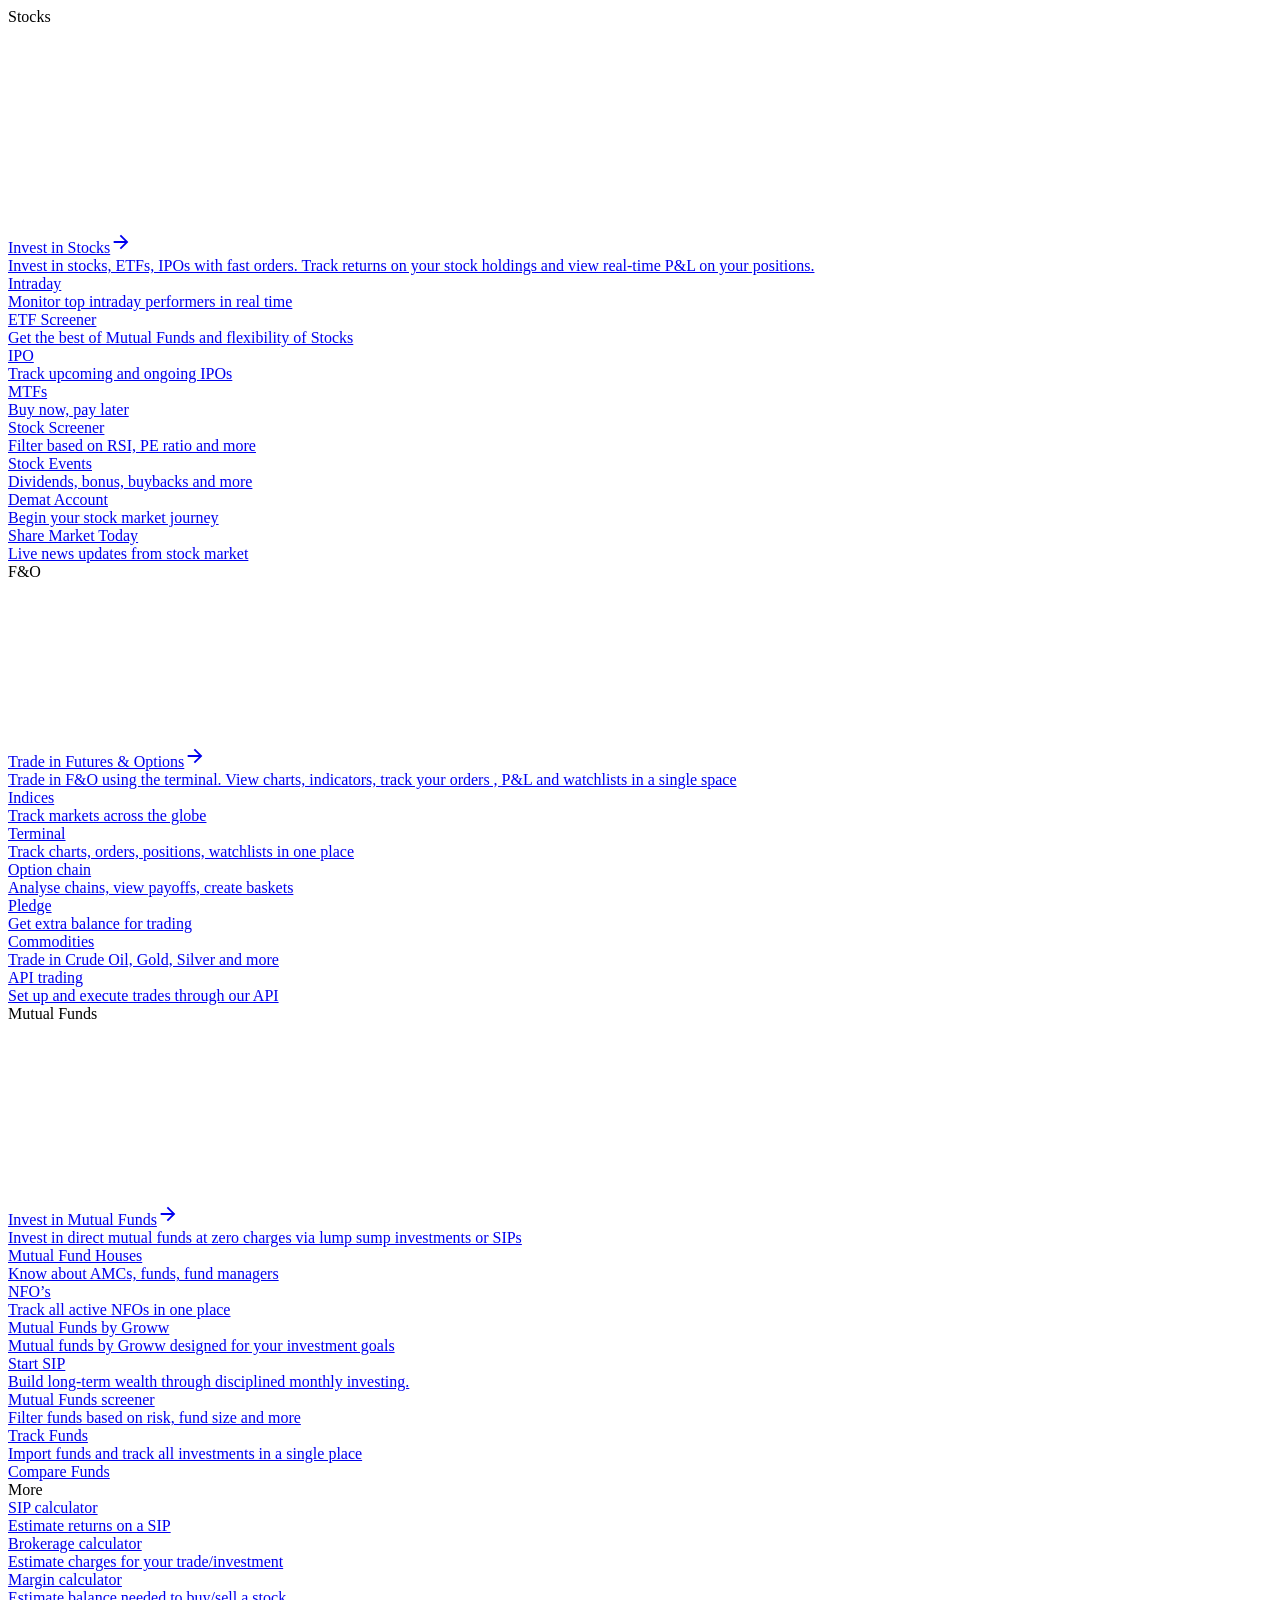
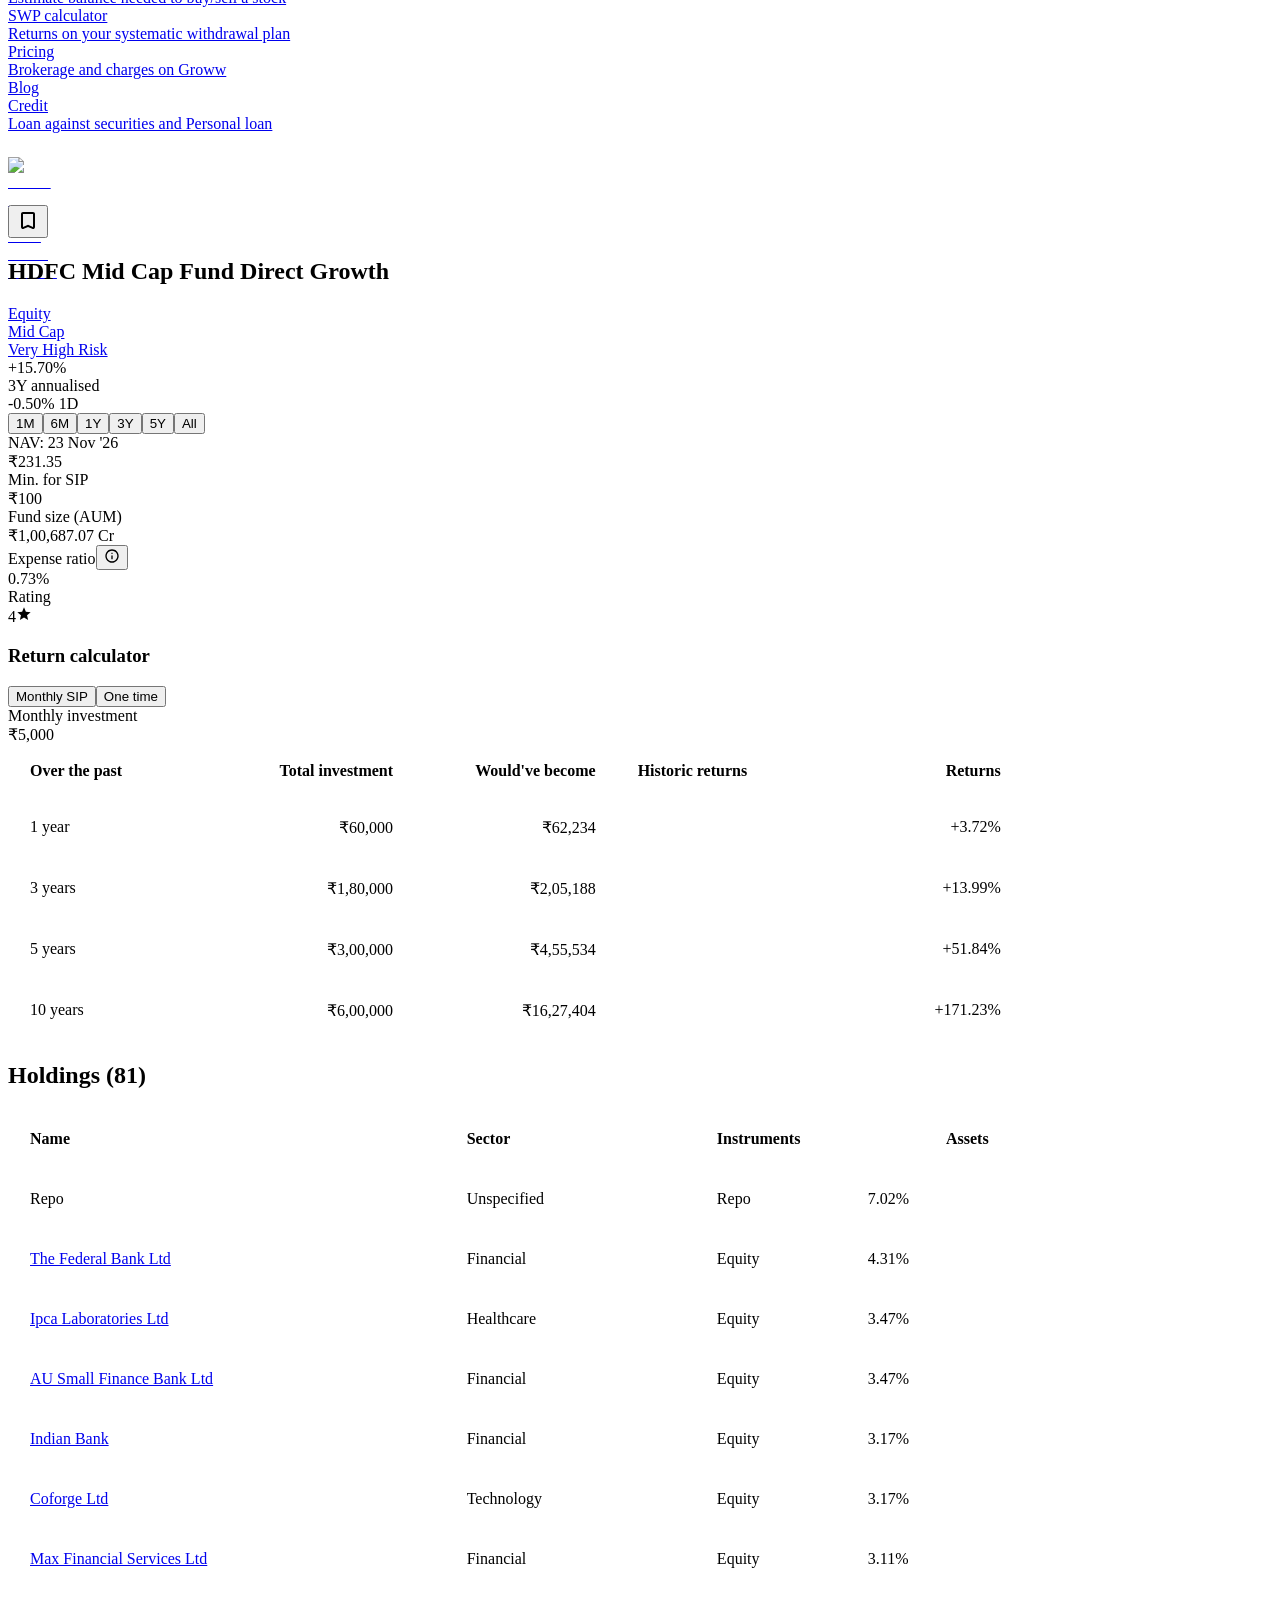
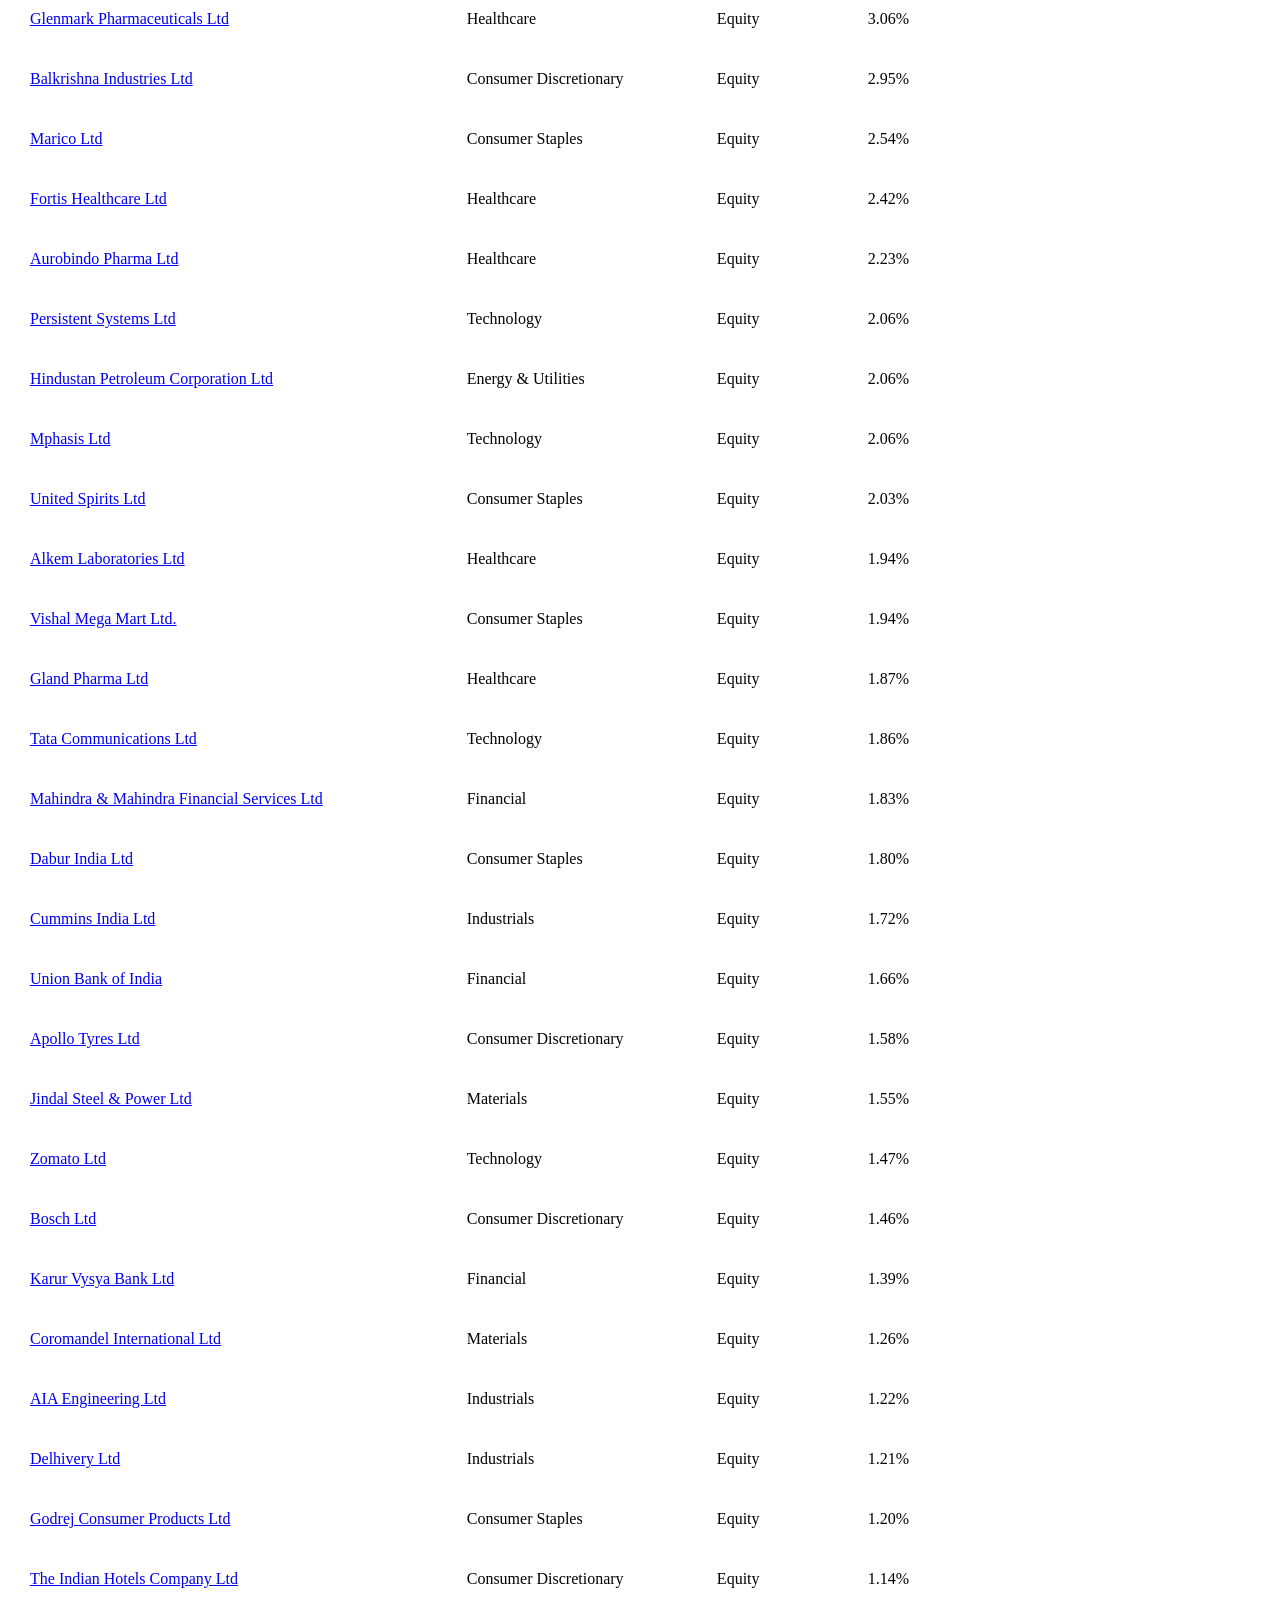
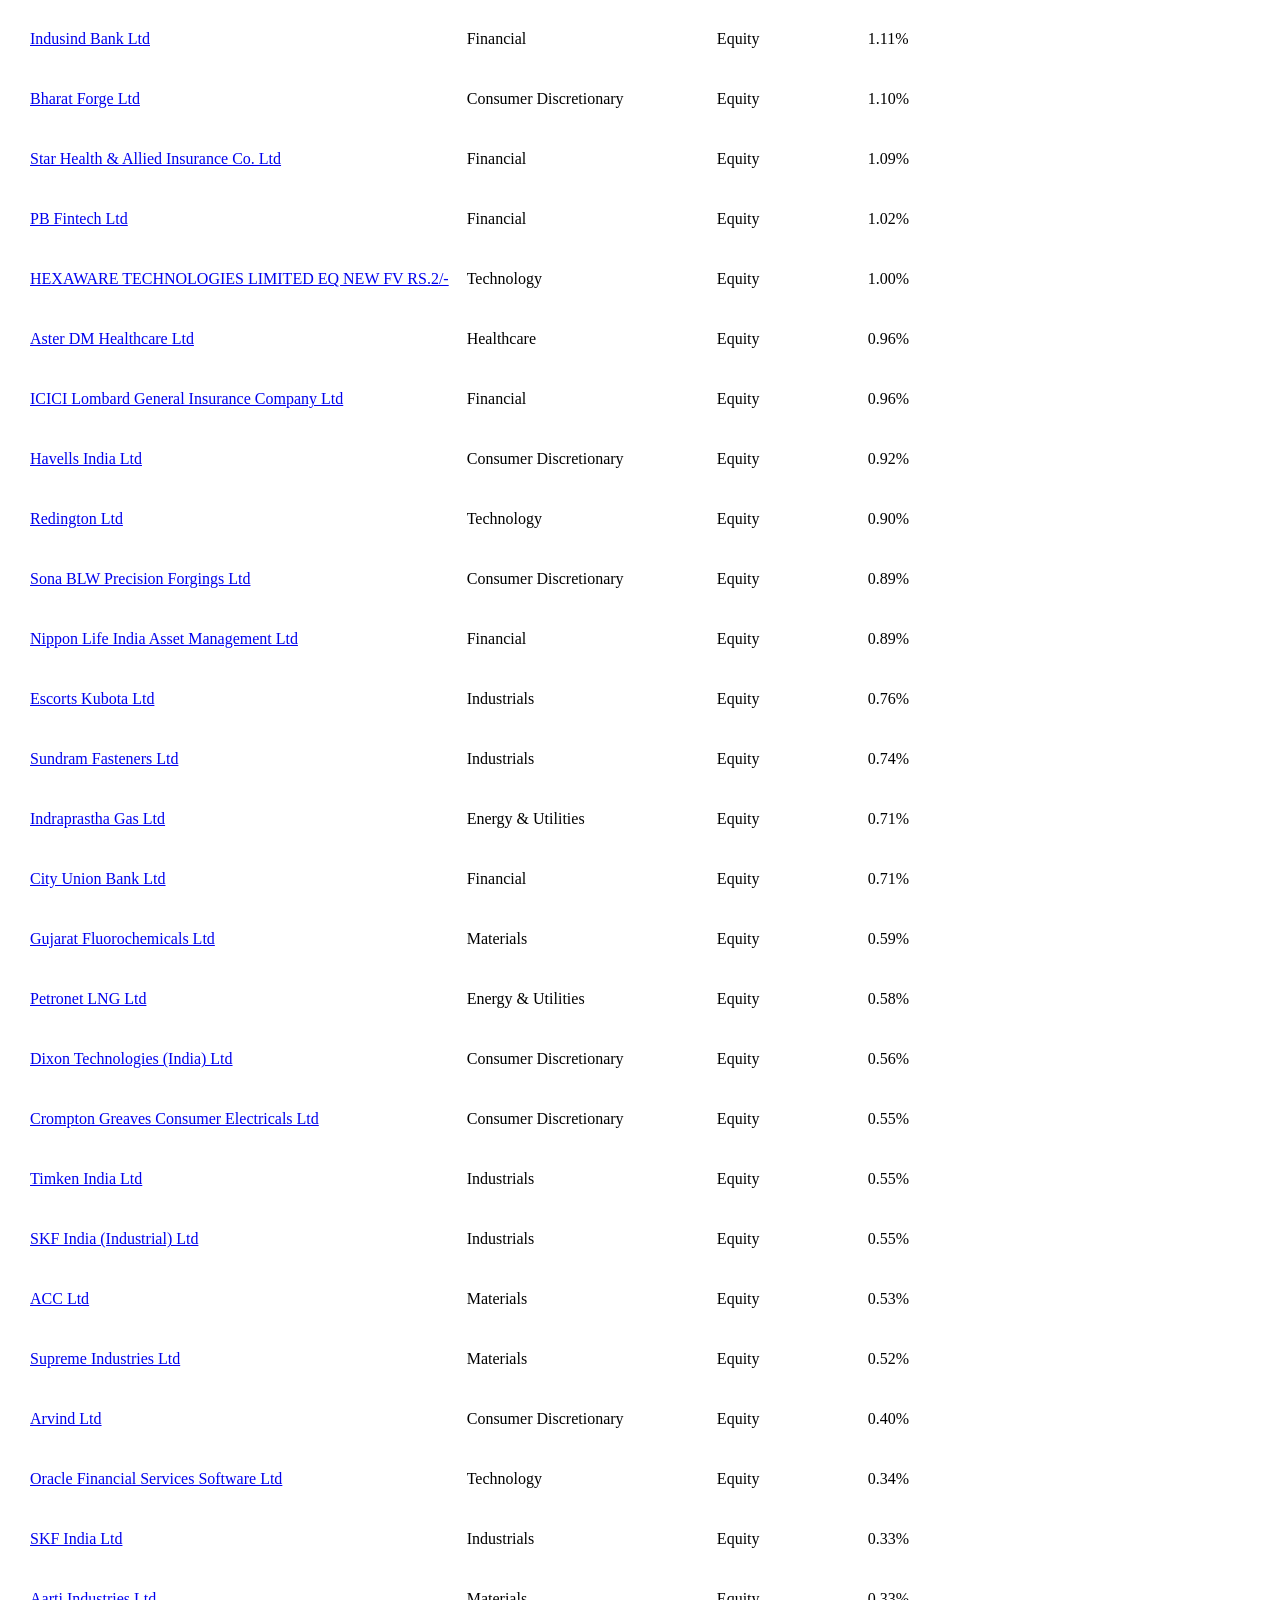
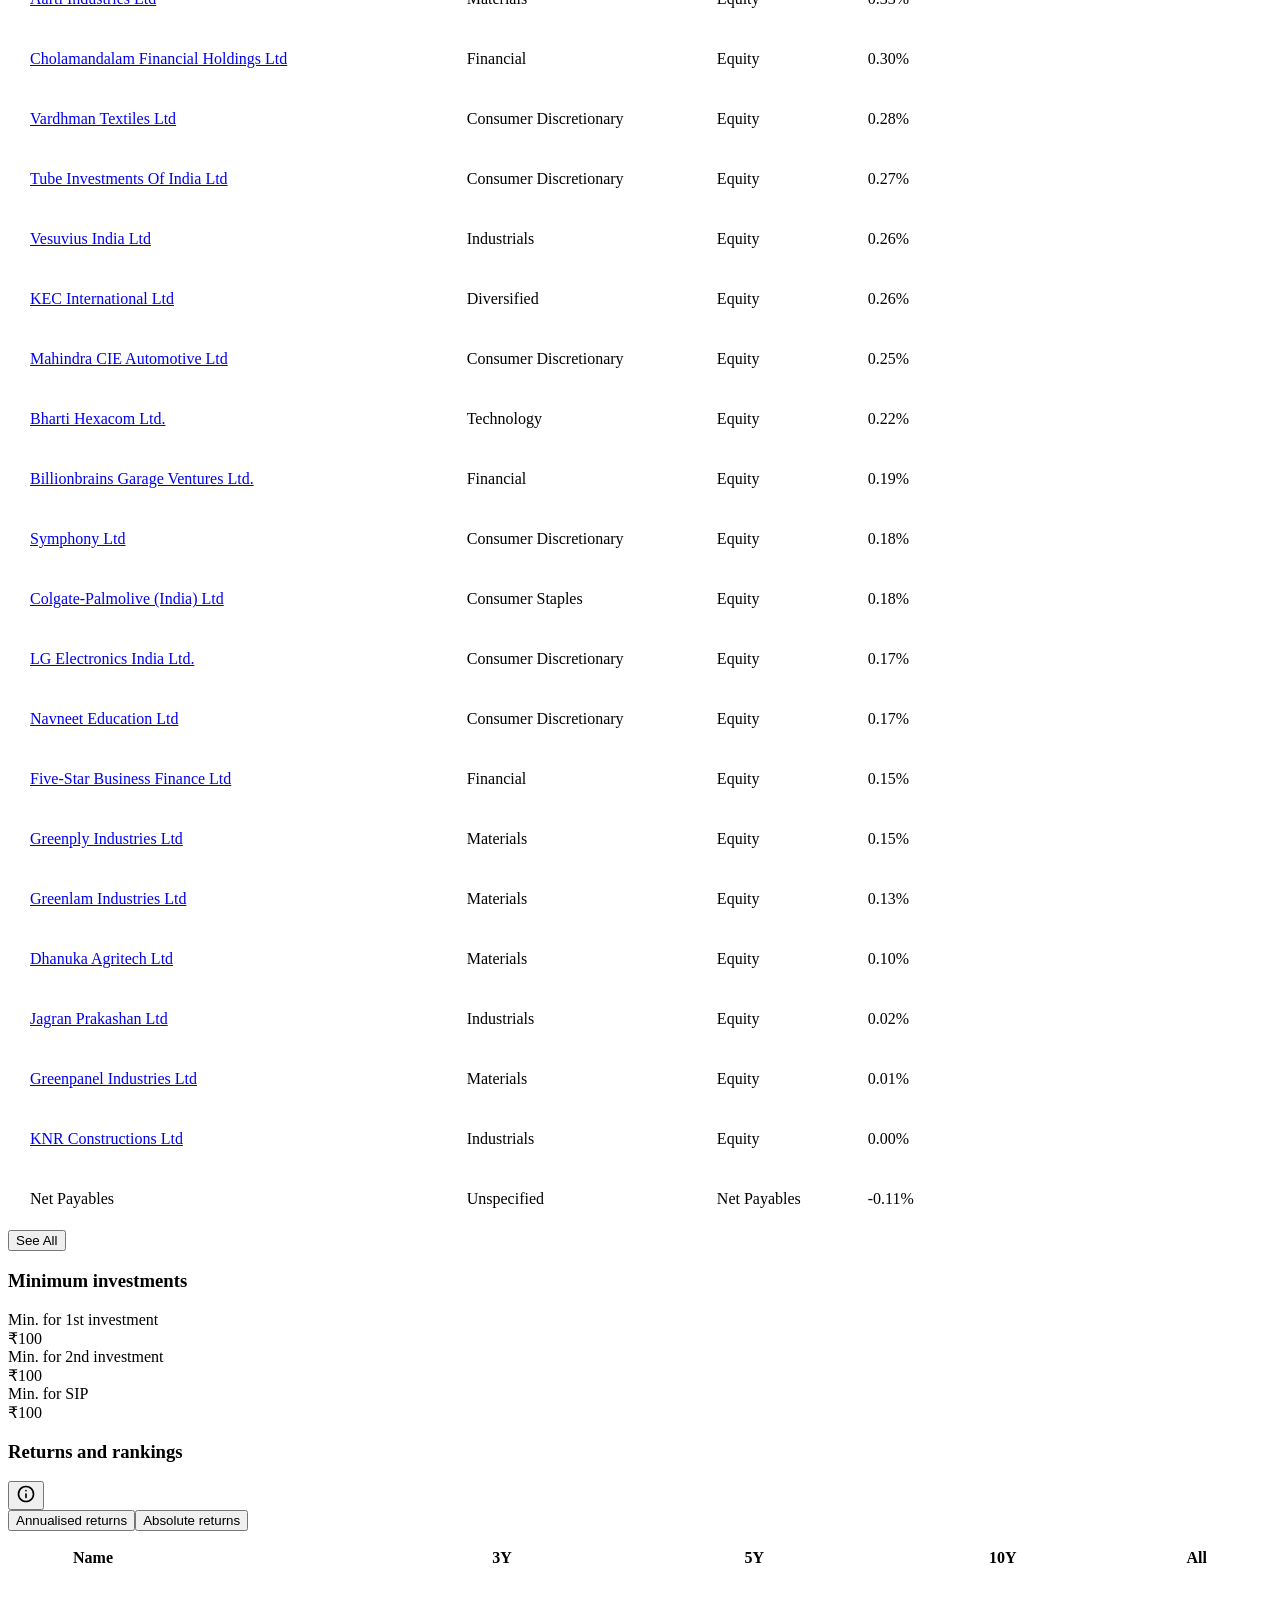
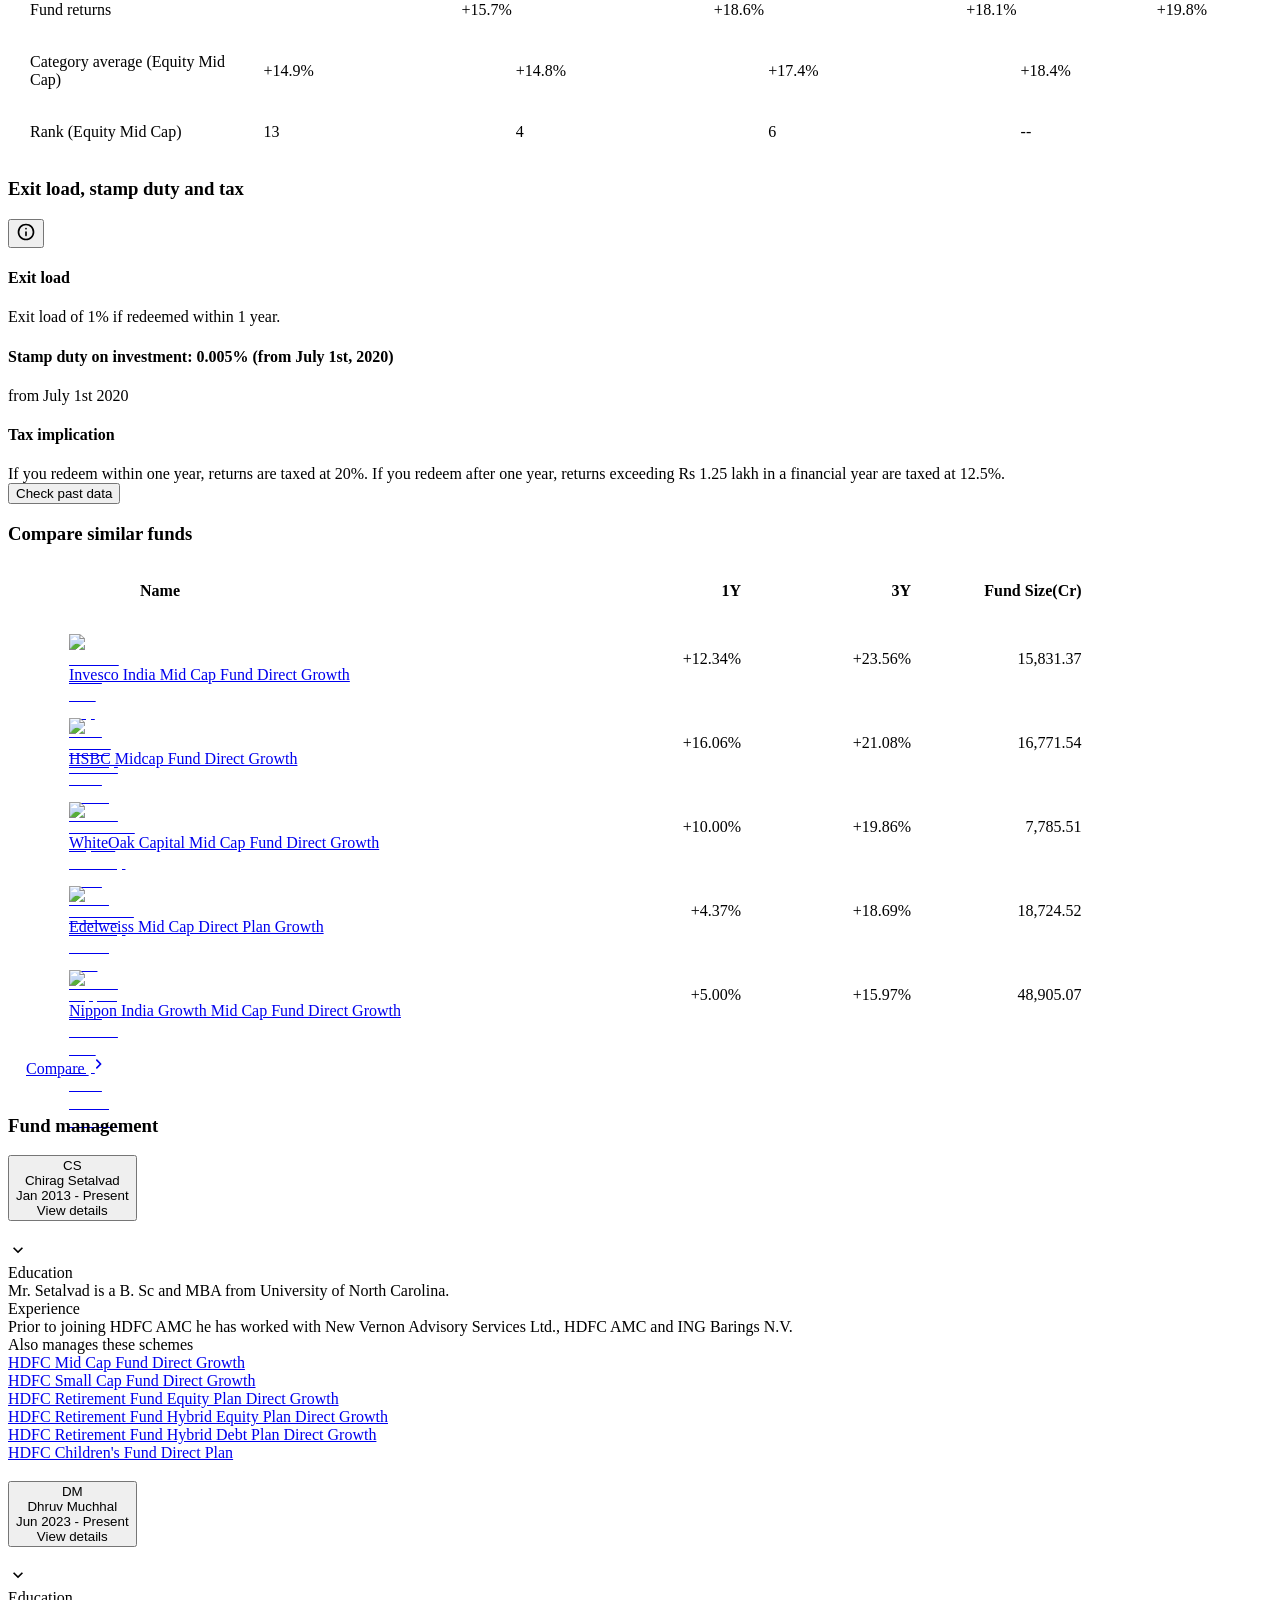
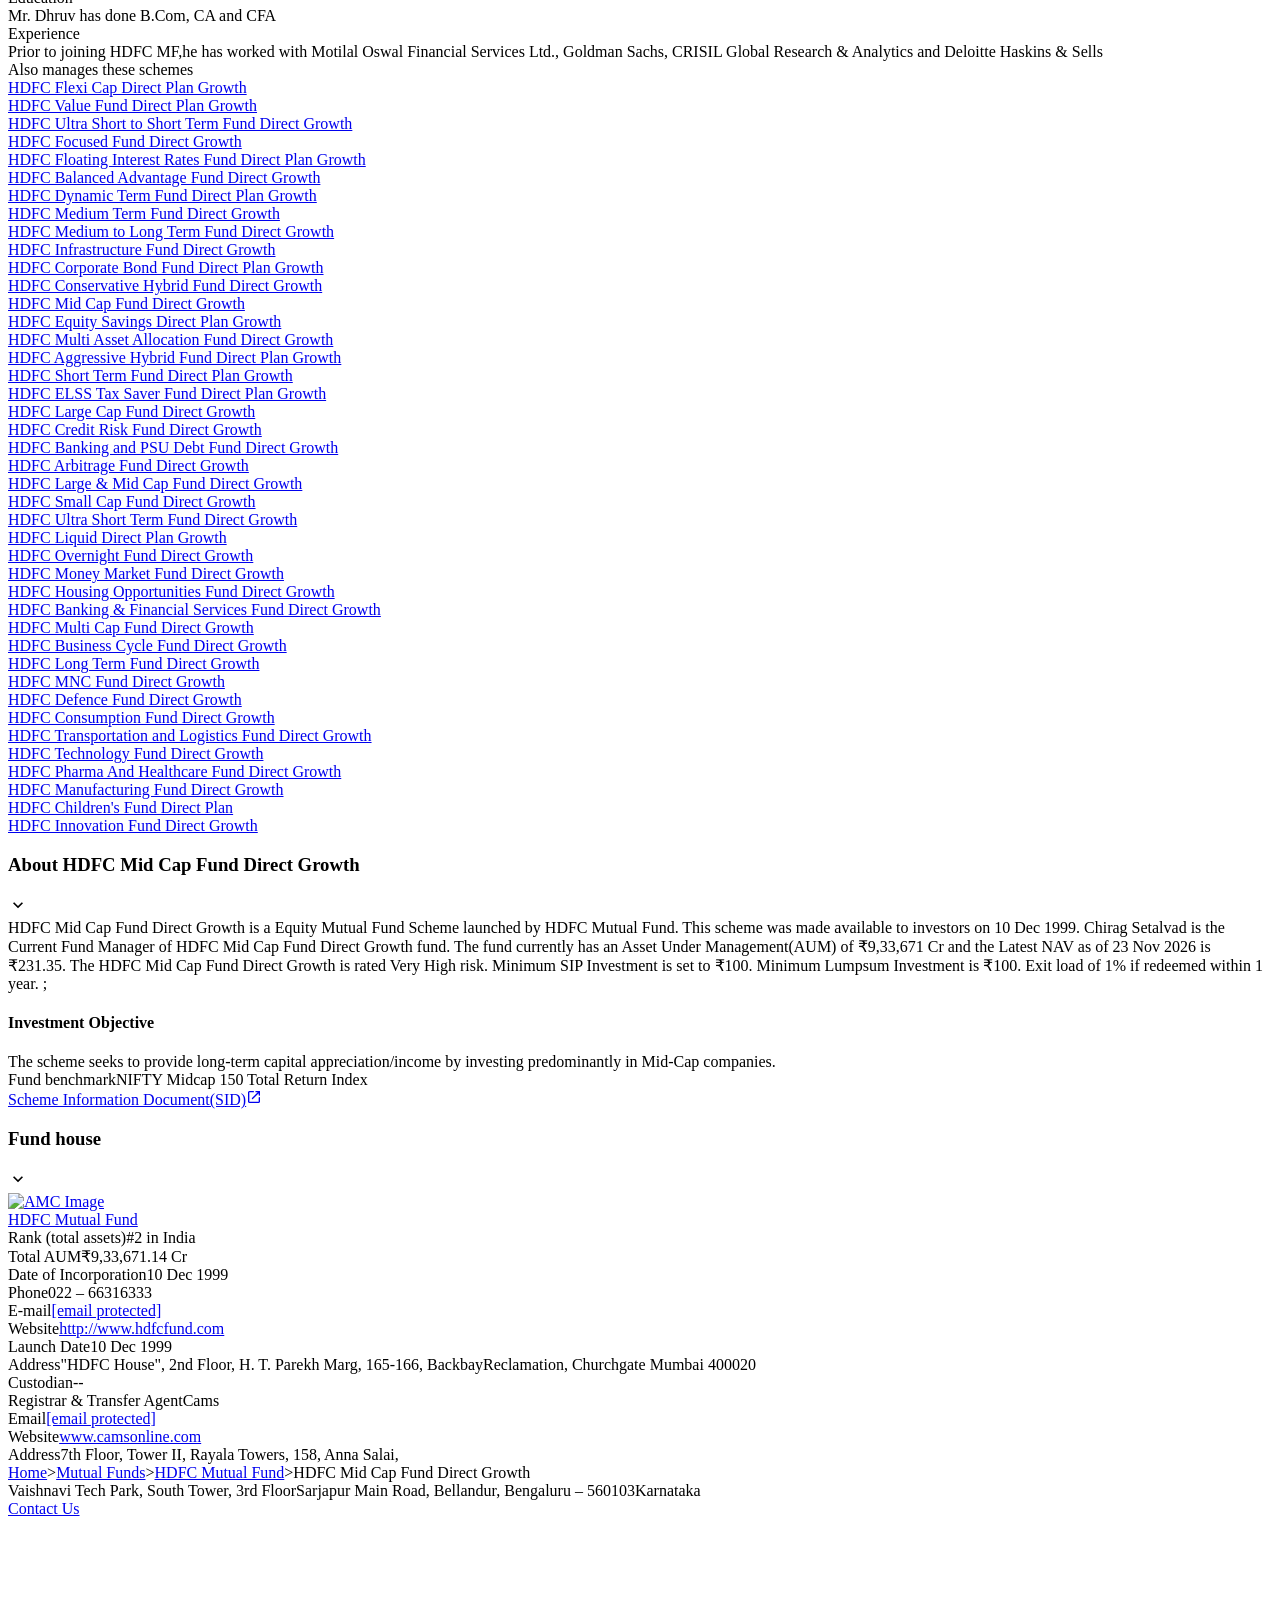
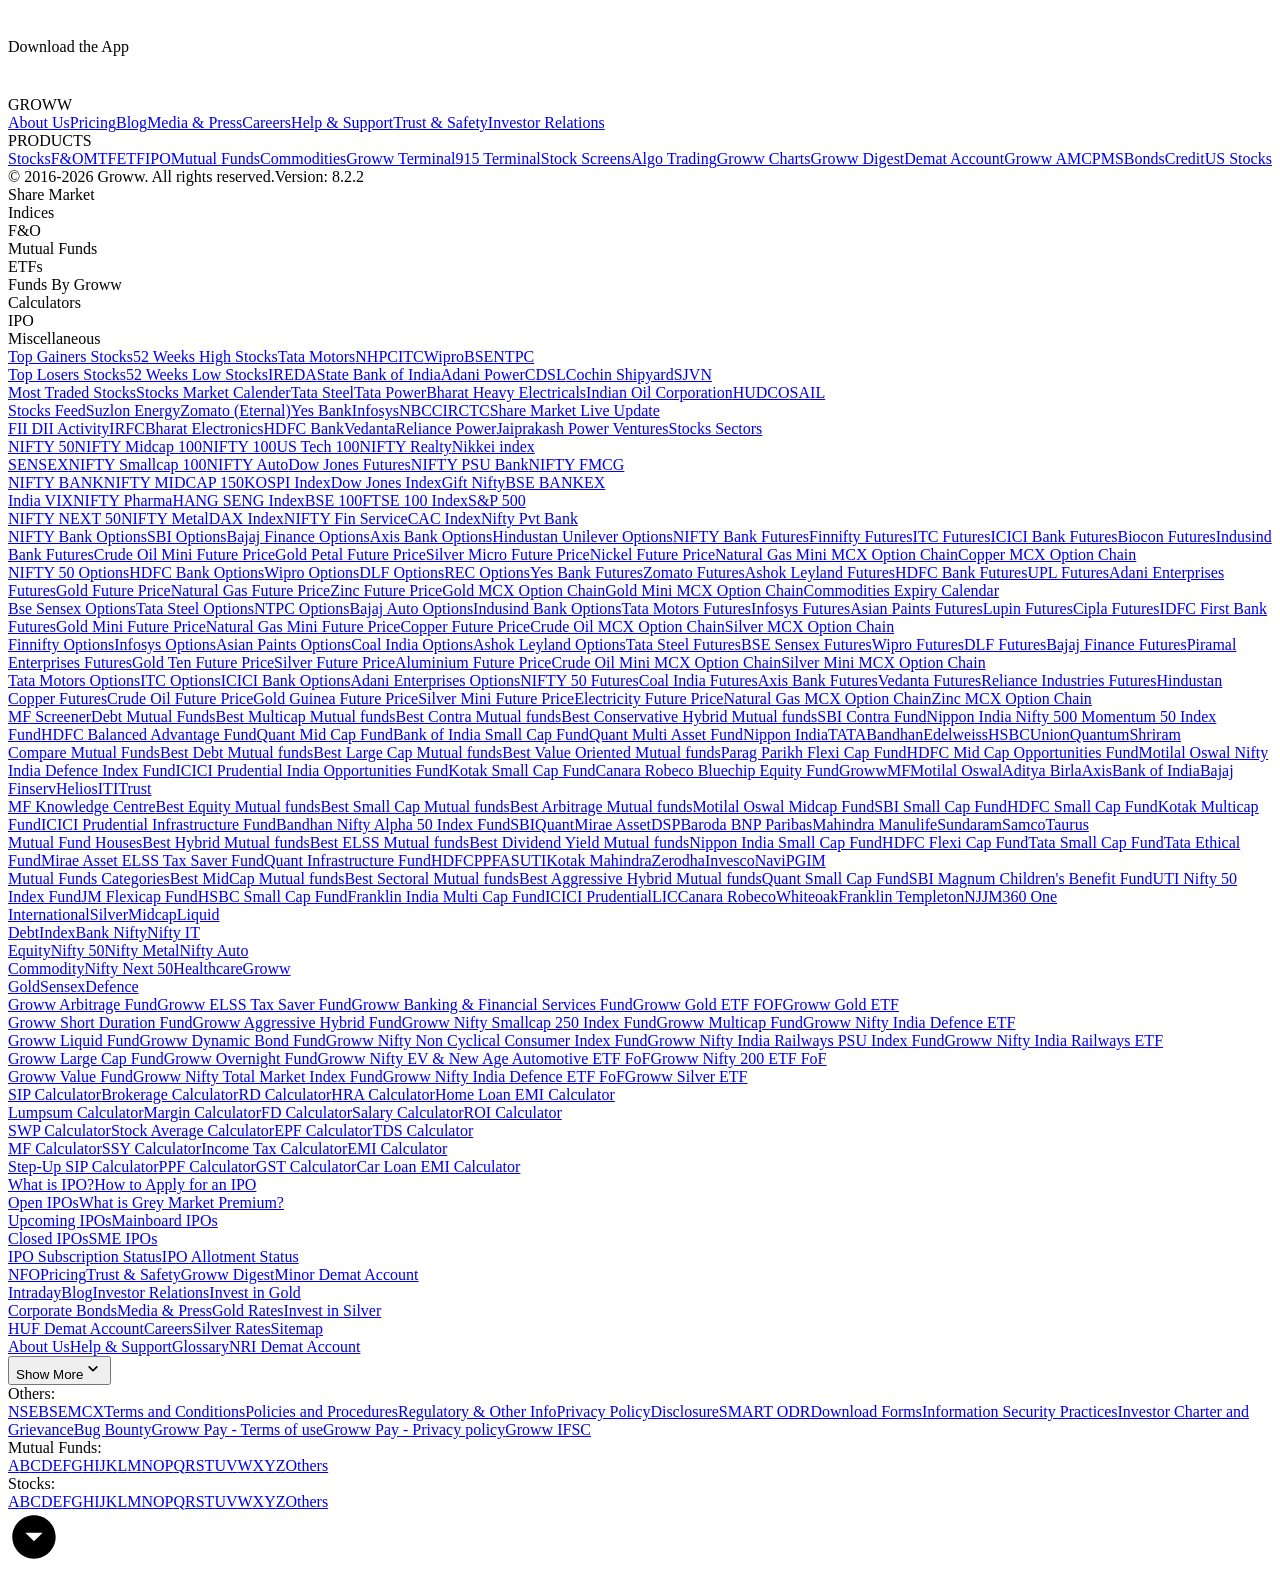
==== commit 194c180a: "chore(data): automated mutual fund factsheet & vector sync [skip ci]" ====
--- a/data/raw/hdfc-mid-cap-fund.html
+++ b/data/raw/hdfc-mid-cap-fund.html
@@ -2,7 +2,7 @@
   Invest in HDFC Mid Cap Fund Online with Groww." data-next-head=""/><meta name="robots" content="index" data-next-head=""/><meta name="twitter:card" content="summary_large_image" data-next-head=""/><meta name="twitter:image" content="https://groww.in/groww-logo-270.png" data-next-head=""/><meta name="twitter:description" content="HDFC Mid Cap Fund Direct Growth - Get latest NAV, SIP Returns &amp; Rankings, Ratings, Fund Performance, Portfolio, Expense Ratio, Holding Analysis, and Peers.
   Invest in HDFC Mid Cap Fund Online with Groww." data-next-head=""/><meta name="twitter:title" content="HDFC Mid Cap Fund Direct Growth - NAV, Mutual Fund Performance &amp; Portfolio" data-next-head=""/><meta name="twitter:site" content="_@groww" data-next-head=""/><meta name="twitter:creator" content="_@groww" data-next-head=""/><meta itemProp="name" content="HDFC Mid Cap Fund Direct Growth - NAV, Mutual Fund Performance &amp; Portfolio" data-next-head=""/><meta itemProp="description" content="HDFC Mid Cap Fund Direct Growth - Get latest NAV, SIP Returns &amp; Rankings, Ratings, Fund Performance, Portfolio, Expense Ratio, Holding Analysis, and Peers.
   Invest in HDFC Mid Cap Fund Online with Groww." data-next-head=""/><meta itemProp="image" content="https://groww.in/groww-logo-270.png" data-next-head=""/><meta property="og:locale" content="en_US" data-next-head=""/><meta property="og:type" content="website" data-next-head=""/><meta property="og:title" content="HDFC Mid Cap Fund Direct Growth - NAV, Mutual Fund Performance &amp; Portfolio" data-next-head=""/><meta property="og:image" content="https://groww.in/groww-logo-270.png" data-next-head=""/><meta property="og:description" content="HDFC Mid Cap Fund Direct Growth - Get latest NAV, SIP Returns &amp; Rankings, Ratings, Fund Performance, Portfolio, Expense Ratio, Holding Analysis, and Peers.
-  Invest in HDFC Mid Cap Fund Online with Groww." data-next-head=""/><meta property="og:url" content="https://groww.in/mutual-funds/hdfc-mid-cap-fund-direct-growth" data-next-head=""/><meta property="og:site_name" content="Groww" data-next-head=""/><link rel="publisher" href="https://plus.google.com/b/112795119140865328446/+GrowwIn?" data-next-head=""/><link rel="canonical" href="https://groww.in/mutual-funds/hdfc-mid-cap-fund-direct-growth" data-next-head=""/><meta property="csp-nonce" content="z+s1MieFjwTCGtcL9JSESdrwp0Dhv46hHp676Is3BbI="/><meta http-equiv="Content-Security-Policy" content="default-src &#x27;self&#x27;; object-src &#x27;none&#x27;; block-all-mixed-content; script-src &#x27;self&#x27; &#x27;nonce-z+s1MieFjwTCGtcL9JSESdrwp0Dhv46hHp676Is3BbI=&#x27; &#x27;wasm-unsafe-eval&#x27; https://*.groww.in/ https://*.growwinfra.in/ wss://*.groww.in/ wss://groww.in/ https://*.freshchat.com/ https://connect.facebook.net/ https://*.razorpay.com/ https://cdn32.godcstatic.com/ https://d2yyd1h5u9mauk.cloudfront.net/integrations/web/v1/library/ https://storage.googleapis.com/ https://www.googletagmanager.com/ https://tagmanager.google.com https://www.google-analytics.com/ https://ssl.google-analytics.com https://stats.g.doubleclick.net/ https://googleads.g.doubleclick.net/ https://www.googleadservices.com/ https://*.google.com/ https://www.google.co.in/ https://fonts.googleapis.com/ https://www.youtube.com/ https://www.youtube.com/iframe_api https://www.youtube-nocookie.com/ https://*.ingest.sentry.io https://hv-camera-web-sg.s3-ap-southeast-1.amazonaws.com/ https://hv-central-config.s3.ap-south-1.amazonaws.com/ https://hypersnapweb.hyperverge.co/ https://microapps.onemoney.in/ https://webrd.onemoney.in/ https://unpkg.com/ https://cdnjs.cloudflare.com/ https://www.gstatic.com/ https://bat.bing.com/ https://*.appsflyer.com/ https://www.clarity.ms/ https://*.ampproject.org/ https://unified-sdk.glomopay.com/; img-src &#x27;self&#x27; data: blob: https://groww.in/ https://*.groww.in/ https://img.youtube.com/ https://i.ytimg.com https://i3.ytimg.com https://s3.amazonaws.com/cdn.freshdesk.com/ https://viewlogo.s3.amazonaws.com/ https://wchat.freshchat.com/ https://www.google-analytics.com/ https://*.googleapis.com/ https://*.googleusercontent.com/ https://www.google.com/ https://www.google-analytics.com https://www.google.com/ads/ga-audiences https://www.googletagmanager.com https://ssl.gstatic.com https://www.gstatic.com https://stats.g.doubleclick.net/ https://www.google.co.in/ads/ga-audiences https://*.ingest.sentry.io https://hv-camera-web-sg.s3-ap-southeast-1.amazonaws.com/ https://hv-central-config.s3.ap-south-1.amazonaws.com/ https://hypersnapweb.hyperverge.co/ https://microapps.onemoney.in/ https://webrd.onemoney.in/ https://*.freshdesk.com/ https://bat.bing.com/ https://www.google.co.in/pagead/ https://*.ignosis.ai/ https://*.ignosis.in/ https://*.ampproject.org/ https://*.autochartist.com/; style-src &#x27;self&#x27; https://*.groww.in/ &#x27;unsafe-inline&#x27; https://accounts.google.com https://wchat.freshchat.com/ https://fonts.googleapis.com https://*.ampproject.org/; font-src &#x27;self&#x27; https://*.groww.in/ data: https://fonts.gstatic.com; connect-src &#x27;self&#x27; data: https://*.groww.in/ https://*.growwinfra.in/ wss://*.groww.in/ wss://groww.in/ https://*.razorpay.com/ https://*.delighted.com/ https://accounts.google.com https://*.googleapis.com/ https://*.ingest.sentry.io https://hv-camera-web-sg.s3-ap-southeast-1.amazonaws.com/ https://hv-central-config.s3.ap-south-1.amazonaws.com/ https://hypersnapweb.hyperverge.co/ https://microapps.onemoney.in/ https://webrd.onemoney.in/ https://*.ampproject.org/ https://www.google-analytics.com/ https://analytics.google.com/ https://region1.analytics.google.com/ https://region1.google-analytics.com/ https://stats.g.doubleclick.net/ https://www.google.com/ https://*.glomopay.com/; frame-src &#x27;self&#x27; https://reg.dreamcast.co/ https://storage.googleapis.com/ https://*.google.com/ https://www.youtube.com/ https://www.facebook.com https://*.groww.in/ wss://*.groww.in/ wss://groww.in/ https://wchat.freshchat.com/ https://growwapi.firebaseapp.com/ https://www.youtube.com/embed/ https://www.youtube.com/ https://www.youtube-nocookie.com/ https://*.ingest.sentry.io https://hv-camera-web-sg.s3-ap-southeast-1.amazonaws.com/ https://hv-central-config.s3.ap-south-1.amazonaws.com/ https://hypersnapweb.hyperverge.co/ https://microapps.onemoney.in/ https://webrd.onemoney.in/ https://*.ignosis.ai/ https://*.ignosis.in/ https://*.doubleclick.net/ https://*.ampproject.org/ https://www.googletagmanager.com/ https://mfcentral.com/ https://*.mfcentral.com/ https://*.glomopay.com/; media-src https://*.groww.in/ blob: https://storage.googleapis.com/ https://*.ampproject.org/;"/><meta charSet="utf-8"/><link rel="manifest" href="/manifest.json?v=1"/><link rel="preconnect" href="https://www.googletagmanager.com"/><link rel="preconnect" href="https://www.google-analytics.com"/><link rel="preload" href="https://resources.groww.in/web-assets/font/Soehne.woff2" as="font" type="font/woff2" crossorigin="anonymous"/><link rel="preload" href="https://resources.groww.in/web-assets/font/GrowwSans-Variable.woff2" as="font" type="font/woff2" crossorigin="anonymous"/><meta name="mobile-web-app-capable" content="yes"/><meta name="apple-mobile-web-app-capable" content="yes"/><meta name="application-name" content="Groww"/><meta name="apple-mobile-web-app-title" content="Groww"/><meta name="theme-color" content="#5500eb"/><meta name="msapplication-navbutton-color" content="#5500eb"/><meta name="apple-mobile-web-app-status-bar-style" content="black-translucent"/><meta name="msapplication-starturl" content="/"/><link type="application/opensearchdescription+xml" rel="search" href="/osdd.xml?v=6"/><script nomodule="" nonce="z+s1MieFjwTCGtcL9JSESdrwp0Dhv46hHp676Is3BbI=" src="/polyfills/core-js.min.js"></script><link data-next-font="" rel="preconnect" href="/" crossorigin="anonymous"/><script nonce="z+s1MieFjwTCGtcL9JSESdrwp0Dhv46hHp676Is3BbI=" data-nscript="beforeInteractive" crossorigin="anonymous">
+  Invest in HDFC Mid Cap Fund Online with Groww." data-next-head=""/><meta property="og:url" content="https://groww.in/mutual-funds/hdfc-mid-cap-fund-direct-growth" data-next-head=""/><meta property="og:site_name" content="Groww" data-next-head=""/><link rel="publisher" href="https://plus.google.com/b/112795119140865328446/+GrowwIn?" data-next-head=""/><link rel="canonical" href="https://groww.in/mutual-funds/hdfc-mid-cap-fund-direct-growth" data-next-head=""/><meta property="csp-nonce" content="aKjABPV2kFYk8/I98h+qORJsY/WiCeXpWTIeAOJwPGE="/><meta http-equiv="Content-Security-Policy" content="default-src &#x27;self&#x27;; object-src &#x27;none&#x27;; block-all-mixed-content; script-src &#x27;self&#x27; &#x27;nonce-aKjABPV2kFYk8/I98h+qORJsY/WiCeXpWTIeAOJwPGE=&#x27; &#x27;wasm-unsafe-eval&#x27; https://*.groww.in/ https://*.growwinfra.in/ wss://*.groww.in/ wss://groww.in/ https://*.freshchat.com/ https://connect.facebook.net/ https://*.razorpay.com/ https://cdn32.godcstatic.com/ https://d2yyd1h5u9mauk.cloudfront.net/integrations/web/v1/library/ https://storage.googleapis.com/ https://www.googletagmanager.com/ https://tagmanager.google.com https://www.google-analytics.com/ https://ssl.google-analytics.com https://stats.g.doubleclick.net/ https://googleads.g.doubleclick.net/ https://www.googleadservices.com/ https://*.google.com/ https://www.google.co.in/ https://fonts.googleapis.com/ https://www.youtube.com/ https://www.youtube.com/iframe_api https://www.youtube-nocookie.com/ https://*.ingest.sentry.io https://hv-camera-web-sg.s3-ap-southeast-1.amazonaws.com/ https://hv-central-config.s3.ap-south-1.amazonaws.com/ https://hypersnapweb.hyperverge.co/ https://microapps.onemoney.in/ https://webrd.onemoney.in/ https://unpkg.com/ https://cdnjs.cloudflare.com/ https://www.gstatic.com/ https://bat.bing.com/ https://*.appsflyer.com/ https://www.clarity.ms/ https://*.ampproject.org/ https://unified-sdk.glomopay.com/; img-src &#x27;self&#x27; data: blob: https://groww.in/ https://*.groww.in/ https://img.youtube.com/ https://i.ytimg.com https://i3.ytimg.com https://s3.amazonaws.com/cdn.freshdesk.com/ https://viewlogo.s3.amazonaws.com/ https://wchat.freshchat.com/ https://www.google-analytics.com/ https://*.googleapis.com/ https://*.googleusercontent.com/ https://www.google.com/ https://www.google-analytics.com https://www.google.com/ads/ga-audiences https://www.googletagmanager.com https://ssl.gstatic.com https://www.gstatic.com https://stats.g.doubleclick.net/ https://www.google.co.in/ads/ga-audiences https://*.ingest.sentry.io https://hv-camera-web-sg.s3-ap-southeast-1.amazonaws.com/ https://hv-central-config.s3.ap-south-1.amazonaws.com/ https://hypersnapweb.hyperverge.co/ https://microapps.onemoney.in/ https://webrd.onemoney.in/ https://*.freshdesk.com/ https://bat.bing.com/ https://www.google.co.in/pagead/ https://*.ignosis.ai/ https://*.ignosis.in/ https://*.ampproject.org/ https://*.autochartist.com/; style-src &#x27;self&#x27; https://*.groww.in/ &#x27;unsafe-inline&#x27; https://accounts.google.com https://wchat.freshchat.com/ https://fonts.googleapis.com https://*.ampproject.org/; font-src &#x27;self&#x27; https://*.groww.in/ data: https://fonts.gstatic.com; connect-src &#x27;self&#x27; data: https://*.groww.in/ https://*.growwinfra.in/ wss://*.groww.in/ wss://groww.in/ https://*.razorpay.com/ https://*.delighted.com/ https://accounts.google.com https://*.googleapis.com/ https://*.ingest.sentry.io https://hv-camera-web-sg.s3-ap-southeast-1.amazonaws.com/ https://hv-central-config.s3.ap-south-1.amazonaws.com/ https://hypersnapweb.hyperverge.co/ https://microapps.onemoney.in/ https://webrd.onemoney.in/ https://*.ampproject.org/ https://www.google-analytics.com/ https://analytics.google.com/ https://region1.analytics.google.com/ https://region1.google-analytics.com/ https://stats.g.doubleclick.net/ https://www.google.com/ https://*.glomopay.com/; frame-src &#x27;self&#x27; https://reg.dreamcast.co/ https://storage.googleapis.com/ https://*.google.com/ https://www.youtube.com/ https://www.facebook.com https://*.groww.in/ wss://*.groww.in/ wss://groww.in/ https://wchat.freshchat.com/ https://growwapi.firebaseapp.com/ https://www.youtube.com/embed/ https://www.youtube.com/ https://www.youtube-nocookie.com/ https://*.ingest.sentry.io https://hv-camera-web-sg.s3-ap-southeast-1.amazonaws.com/ https://hv-central-config.s3.ap-south-1.amazonaws.com/ https://hypersnapweb.hyperverge.co/ https://microapps.onemoney.in/ https://webrd.onemoney.in/ https://*.ignosis.ai/ https://*.ignosis.in/ https://*.doubleclick.net/ https://*.ampproject.org/ https://www.googletagmanager.com/ https://mfcentral.com/ https://*.mfcentral.com/ https://*.glomopay.com/; media-src https://*.groww.in/ blob: https://storage.googleapis.com/ https://*.ampproject.org/;"/><meta charSet="utf-8"/><link rel="manifest" href="/manifest.json?v=1"/><link rel="preconnect" href="https://www.googletagmanager.com"/><link rel="preconnect" href="https://www.google-analytics.com"/><link rel="preload" href="https://resources.groww.in/web-assets/font/Soehne.woff2" as="font" type="font/woff2" crossorigin="anonymous"/><link rel="preload" href="https://resources.groww.in/web-assets/font/GrowwSans-Variable.woff2" as="font" type="font/woff2" crossorigin="anonymous"/><meta name="mobile-web-app-capable" content="yes"/><meta name="apple-mobile-web-app-capable" content="yes"/><meta name="application-name" content="Groww"/><meta name="apple-mobile-web-app-title" content="Groww"/><meta name="theme-color" content="#5500eb"/><meta name="msapplication-navbutton-color" content="#5500eb"/><meta name="apple-mobile-web-app-status-bar-style" content="black-translucent"/><meta name="msapplication-starturl" content="/"/><link type="application/opensearchdescription+xml" rel="search" href="/osdd.xml?v=6"/><script nomodule="" nonce="aKjABPV2kFYk8/I98h+qORJsY/WiCeXpWTIeAOJwPGE=" src="/polyfills/core-js.min.js"></script><link data-next-font="" rel="preconnect" href="/" crossorigin="anonymous"/><script nonce="aKjABPV2kFYk8/I98h+qORJsY/WiCeXpWTIeAOJwPGE=" data-nscript="beforeInteractive" crossorigin="anonymous">
   if (Promise && !Promise.allSettled) {
   Promise.allSettled = function(promises) {
     return Promise.all(promises.map(function(promise) {
@@ -13,7 +13,7 @@
       });
     }));
   };
-}</script><script nonce="z+s1MieFjwTCGtcL9JSESdrwp0Dhv46hHp676Is3BbI=" data-nscript="beforeInteractive" crossorigin="anonymous">
+}</script><script nonce="aKjABPV2kFYk8/I98h+qORJsY/WiCeXpWTIeAOJwPGE=" data-nscript="beforeInteractive" crossorigin="anonymous">
   (function () {
     if (typeof globalThis === 'undefined') {
       if (typeof window !== 'undefined') {
@@ -25,7 +25,7 @@
       }
     }
   })();
-</script><link nonce="z+s1MieFjwTCGtcL9JSESdrwp0Dhv46hHp676Is3BbI=" rel="preload" href="//assets-netstorage.groww.in/web-assets/billion_groww_desktop/prod/_next/static/css/d20b87a6ea1c6b59.css" as="style" crossorigin="anonymous"/><link nonce="z+s1MieFjwTCGtcL9JSESdrwp0Dhv46hHp676Is3BbI=" rel="stylesheet" href="//assets-netstorage.groww.in/web-assets/billion_groww_desktop/prod/_next/static/css/d20b87a6ea1c6b59.css" crossorigin="anonymous" data-n-g=""/><link nonce="z+s1MieFjwTCGtcL9JSESdrwp0Dhv46hHp676Is3BbI=" rel="preload" href="//assets-netstorage.groww.in/web-assets/billion_groww_desktop/prod/_next/static/css/350dbad5339149d0.css" as="style" crossorigin="anonymous"/><link nonce="z+s1MieFjwTCGtcL9JSESdrwp0Dhv46hHp676Is3BbI=" rel="stylesheet" href="//assets-netstorage.groww.in/web-assets/billion_groww_desktop/prod/_next/static/css/350dbad5339149d0.css" crossorigin="anonymous" data-n-p=""/><link nonce="z+s1MieFjwTCGtcL9JSESdrwp0Dhv46hHp676Is3BbI=" rel="preload" href="//assets-netstorage.groww.in/web-assets/billion_groww_desktop/prod/_next/static/css/d94400d195631a83.css" as="style" crossorigin="anonymous"/><link nonce="z+s1MieFjwTCGtcL9JSESdrwp0Dhv46hHp676Is3BbI=" rel="stylesheet" href="//assets-netstorage.groww.in/web-assets/billion_groww_desktop/prod/_next/static/css/d94400d195631a83.css" crossorigin="anonymous" data-n-p=""/><link nonce="z+s1MieFjwTCGtcL9JSESdrwp0Dhv46hHp676Is3BbI=" rel="preload" href="//assets-netstorage.groww.in/web-assets/billion_groww_desktop/prod/_next/static/css/a54775be23dce8a0.css" as="style" crossorigin="anonymous"/><link nonce="z+s1MieFjwTCGtcL9JSESdrwp0Dhv46hHp676Is3BbI=" rel="stylesheet" href="//assets-netstorage.groww.in/web-assets/billion_groww_desktop/prod/_next/static/css/a54775be23dce8a0.css" crossorigin="anonymous" data-n-p=""/><noscript data-n-css="z+s1MieFjwTCGtcL9JSESdrwp0Dhv46hHp676Is3BbI="></noscript><script defer="" nonce="z+s1MieFjwTCGtcL9JSESdrwp0Dhv46hHp676Is3BbI=" crossorigin="anonymous" nomodule="" src="//assets-netstorage.groww.in/web-assets/billion_groww_desktop/prod/_next/static/chunks/polyfills-42372ed130431b0a.js"></script><script src="//assets-netstorage.groww.in/web-assets/billion_groww_desktop/prod/_next/static/chunks/webpack-6b06e40315b01680.js" nonce="z+s1MieFjwTCGtcL9JSESdrwp0Dhv46hHp676Is3BbI=" defer="" crossorigin="anonymous"></script><script src="//assets-netstorage.groww.in/web-assets/billion_groww_desktop/prod/_next/static/chunks/framework-f50708772fa730ba.js" nonce="z+s1MieFjwTCGtcL9JSESdrwp0Dhv46hHp676Is3BbI=" defer="" crossorigin="anonymous"></script><script src="//assets-netstorage.groww.in/web-assets/billion_groww_desktop/prod/_next/static/chunks/main-eb12a1ec3902b0a5.js" nonce="z+s1MieFjwTCGtcL9JSESdrwp0Dhv46hHp676Is3BbI=" defer="" crossorigin="anonymous"></script><script src="//assets-netstorage.groww.in/web-assets/billion_groww_desktop/prod/_next/static/chunks/pages/_app-d6b165deb77bbe13.js" nonce="z+s1MieFjwTCGtcL9JSESdrwp0Dhv46hHp676Is3BbI=" defer="" crossorigin="anonymous"></script><script src="//assets-netstorage.groww.in/web-assets/billion_groww_desktop/prod/_next/static/chunks/1461-82843003287d0110.js" nonce="z+s1MieFjwTCGtcL9JSESdrwp0Dhv46hHp676Is3BbI=" defer="" crossorigin="anonymous"></script><script src="//assets-netstorage.groww.in/web-assets/billion_groww_desktop/prod/_next/static/chunks/1611-253f10799bcaaf6d.js" nonce="z+s1MieFjwTCGtcL9JSESdrwp0Dhv46hHp676Is3BbI=" defer="" crossorigin="anonymous"></script><script src="//assets-netstorage.groww.in/web-assets/billion_groww_desktop/prod/_next/static/chunks/11660-68173b780397c3c8.js" nonce="z+s1MieFjwTCGtcL9JSESdrwp0Dhv46hHp676Is3BbI=" defer="" crossorigin="anonymous"></script><script src="//assets-netstorage.groww.in/web-assets/billion_groww_desktop/prod/_next/static/chunks/5471-4563ca65c7c42049.js" nonce="z+s1MieFjwTCGtcL9JSESdrwp0Dhv46hHp676Is3BbI=" defer="" crossorigin="anonymous"></script><script src="//assets-netstorage.groww.in/web-assets/billion_groww_desktop/prod/_next/static/chunks/41801-ce846e9230199ced.js" nonce="z+s1MieFjwTCGtcL9JSESdrwp0Dhv46hHp676Is3BbI=" defer="" crossorigin="anonymous"></script><script src="//assets-netstorage.groww.in/web-assets/billion_groww_desktop/prod/_next/static/chunks/80593-e9dd9f367b5877e1.js" nonce="z+s1MieFjwTCGtcL9JSESdrwp0Dhv46hHp676Is3BbI=" defer="" crossorigin="anonymous"></script><script src="//assets-netstorage.groww.in/web-assets/billion_groww_desktop/prod/_next/static/chunks/21454-727a247e32de2256.js" nonce="z+s1MieFjwTCGtcL9JSESdrwp0Dhv46hHp676Is3BbI=" defer="" crossorigin="anonymous"></script><script src="//assets-netstorage.groww.in/web-assets/billion_groww_desktop/prod/_next/static/chunks/66687-833b90c0fbc4189b.js" nonce="z+s1MieFjwTCGtcL9JSESdrwp0Dhv46hHp676Is3BbI=" defer="" crossorigin="anonymous"></script><script src="//assets-netstorage.groww.in/web-assets/billion_groww_desktop/prod/_next/static/chunks/12676-975cdae66a608731.js" nonce="z+s1MieFjwTCGtcL9JSESdrwp0Dhv46hHp676Is3BbI=" defer="" crossorigin="anonymous"></script><script src="//assets-netstorage.groww.in/web-assets/billion_groww_desktop/prod/_next/static/chunks/68242-6cbcd216832f107c.js" nonce="z+s1MieFjwTCGtcL9JSESdrwp0Dhv46hHp676Is3BbI=" defer="" crossorigin="anonymous"></script><script src="//assets-netstorage.groww.in/web-assets/billion_groww_desktop/prod/_next/static/chunks/12900-eb6cc8c5dd8c6e75.js" nonce="z+s1MieFjwTCGtcL9JSESdrwp0Dhv46hHp676Is3BbI=" defer="" crossorigin="anonymous"></script><script src="//assets-netstorage.groww.in/web-assets/billion_groww_desktop/prod/_next/static/chunks/47726-e7a3543cc1cfef13.js" nonce="z+s1MieFjwTCGtcL9JSESdrwp0Dhv46hHp676Is3BbI=" defer="" crossorigin="anonymous"></script><script src="//assets-netstorage.groww.in/web-assets/billion_groww_desktop/prod/_next/static/chunks/93102-1c1d3334882ebd20.js" nonce="z+s1MieFjwTCGtcL9JSESdrwp0Dhv46hHp676Is3BbI=" defer="" crossorigin="anonymous"></script><script src="//assets-netstorage.groww.in/web-assets/billion_groww_desktop/prod/_next/static/chunks/56861-2272e1865a196fb8.js" nonce="z+s1MieFjwTCGtcL9JSESdrwp0Dhv46hHp676Is3BbI=" defer="" crossorigin="anonymous"></script><script src="//assets-netstorage.groww.in/web-assets/billion_groww_desktop/prod/_next/static/chunks/94375-67d4a6468b9ab59c.js" nonce="z+s1MieFjwTCGtcL9JSESdrwp0Dhv46hHp676Is3BbI=" defer="" crossorigin="anonymous"></script><script src="//assets-netstorage.groww.in/web-assets/billion_groww_desktop/prod/_next/static/chunks/32919-9029ab2ef1bfac0c.js" nonce="z+s1MieFjwTCGtcL9JSESdrwp0Dhv46hHp676Is3BbI=" defer="" crossorigin="anonymous"></script><script src="//assets-netstorage.groww.in/web-assets/billion_groww_desktop/prod/_next/static/chunks/3458-9c0d4a2202880f62.js" nonce="z+s1MieFjwTCGtcL9JSESdrwp0Dhv46hHp676Is3BbI=" defer="" crossorigin="anonymous"></script><script src="//assets-netstorage.groww.in/web-assets/billion_groww_desktop/prod/_next/static/chunks/56309-16fc047a1764b4cc.js" nonce="z+s1MieFjwTCGtcL9JSESdrwp0Dhv46hHp676Is3BbI=" defer="" crossorigin="anonymous"></script><script src="//assets-netstorage.groww.in/web-assets/billion_groww_desktop/prod/_next/static/chunks/32879-b64da8d119c09f43.js" nonce="z+s1MieFjwTCGtcL9JSESdrwp0Dhv46hHp676Is3BbI=" defer="" crossorigin="anonymous"></script><script src="//assets-netstorage.groww.in/web-assets/billion_groww_desktop/prod/_next/static/chunks/35511-05bc76a5ef5d1387.js" nonce="z+s1MieFjwTCGtcL9JSESdrwp0Dhv46hHp676Is3BbI=" defer="" crossorigin="anonymous"></script><script src="//assets-netstorage.groww.in/web-assets/billion_groww_desktop/prod/_next/static/chunks/10223-9f3214fc4a193420.js" nonce="z+s1MieFjwTCGtcL9JSESdrwp0Dhv46hHp676Is3BbI=" defer="" crossorigin="anonymous"></script><script src="//assets-netstorage.groww.in/web-assets/billion_groww_desktop/prod/_next/static/chunks/20567-e0219e8d66d49922.js" nonce="z+s1MieFjwTCGtcL9JSESdrwp0Dhv46hHp676Is3BbI=" defer="" crossorigin="anonymous"></script><script src="//assets-netstorage.groww.in/web-assets/billion_groww_desktop/prod/_next/static/chunks/66974-5f9257475f51f08f.js" nonce="z+s1MieFjwTCGtcL9JSESdrwp0Dhv46hHp676Is3BbI=" defer="" crossorigin="anonymous"></script><script src="//assets-netstorage.groww.in/web-assets/billion_groww_desktop/prod/_next/static/chunks/37579-9e118a6219a5dcfd.js" nonce="z+s1MieFjwTCGtcL9JSESdrwp0Dhv46hHp676Is3BbI=" defer="" crossorigin="anonymous"></script><script src="//assets-netstorage.groww.in/web-assets/billion_groww_desktop/prod/_next/static/chunks/36422-21c4c022417986da.js" nonce="z+s1MieFjwTCGtcL9JSESdrwp0Dhv46hHp676Is3BbI=" defer="" crossorigin="anonymous"></script><script src="//assets-netstorage.groww.in/web-assets/billion_groww_desktop/prod/_next/static/chunks/31735-f4e1295ee70ad09c.js" nonce="z+s1MieFjwTCGtcL9JSESdrwp0Dhv46hHp676Is3BbI=" defer="" crossorigin="anonymous"></script><script src="//assets-netstorage.groww.in/web-assets/billion_groww_desktop/prod/_next/static/chunks/pages/mutual-funds/%5BsearchId%5D-f64f621bd9cccd76.js" nonce="z+s1MieFjwTCGtcL9JSESdrwp0Dhv46hHp676Is3BbI=" defer="" crossorigin="anonymous"></script><script src="//assets-netstorage.groww.in/web-assets/billion_groww_desktop/prod/_next/static/xvwwuz5aZ19OH6GGG3Uvb/_buildManifest.js" nonce="z+s1MieFjwTCGtcL9JSESdrwp0Dhv46hHp676Is3BbI=" defer="" crossorigin="anonymous"></script><script src="//assets-netstorage.groww.in/web-assets/billion_groww_desktop/prod/_next/static/xvwwuz5aZ19OH6GGG3Uvb/_ssgManifest.js" nonce="z+s1MieFjwTCGtcL9JSESdrwp0Dhv46hHp676Is3BbI=" defer="" crossorigin="anonymous"></script></head><body><div id="__next"><div class="lne123Loader"></div><div id="root"><div class=" header2025_headerContainer__WqMf9 bgHeader" style="max-width:calc(100vw - var(--gr1-sidebar-width, 0px))"><div class="row mainDiv width100" style="border-bottom:1px solid var(--border-primary)"><div class="loggedOut_navContainer__h99vu absolute-center vspace-between web-align false"><div class="absolute-center loggedOut_leftContainer__qKr3O"><div class="loggedOut_marginBottom4__EmG4W cur-po"></div><div class="absolute-center"><div class="bodyLargeHeavy contentSecondary flex absolute-center"><div class="absolute-center loggedOut_navItem__gjbia "><span class="cur-po">Stocks</span></div><div class="loggedOut_hoverDiv__aVsCI borderPrimary"><div class="dropdownUI_dropdownContainer___FvdC flex"><a class="dropdownUI_dropdownSection1__Gql_w width100 absolute-center flex-column" href="/stocks"><div class="absolute-center dropdownUI_dropdownMinHeight__P5uZe"><div class="lazyload-wrapper "><div style="height:205px" class="lazyload-placeholder"></div></div></div><div class="flex flex-column"><div class="bodyLargeHeavy contentPrimary absolute-center dropdownUI_dropdownHeading__i9Nxv">Invest in Stocks<svg xmlns="http://www.w3.org/2000/svg" viewBox="0 0 24 24" fill="currentColor" height="22" width="22"><path fill="none" d="M0 0h24v24H0z"></path><path d="m12 4-1.41 1.41L16.17 11H4v2h12.17l-5.58 5.59L12 20l8-8z"></path></svg></div><div class="bodyBase contentSecondary dropdownUI_dropdownSubHeading__w7vpz">Invest in stocks, ETFs, IPOs with fast orders. Track returns on your stock holdings and view real-time P&amp;L on your positions.</div></div></a><div class="dropdownUI_dropdownDivider__TJ2iA absolute-center borderPrimary"></div><div class="dropdownUI_dropdownSection2__C0CDh false flex flex-column"><a class="bodyLargeHeavy contentPrimary backgroundTransparentHover absolute-center dropdownUI_dropdownSection2Item__HAq3_" href="/stocks/intraday"><span class="absolute-center contentSecondary"></span><div class="flex flex-column"><div class="bodyLargeHeavy contentPrimary dropdownUI_dropdownHeading__i9Nxv">Intraday</div><div class="bodyBase contentSecondary dropdownUI_dropdownSubHeading__w7vpz">Monitor top intraday performers in real time</div></div></a><a class="bodyLargeHeavy contentPrimary backgroundTransparentHover absolute-center dropdownUI_dropdownSection2Item__HAq3_" href="/etfs"><span class="absolute-center contentSecondary"></span><div class="flex flex-column"><div class="bodyLargeHeavy contentPrimary dropdownUI_dropdownHeading__i9Nxv">ETF Screener</div><div class="bodyBase contentSecondary dropdownUI_dropdownSubHeading__w7vpz">Get the best of Mutual Funds and flexibility of Stocks</div></div></a><a class="bodyLargeHeavy contentPrimary backgroundTransparentHover absolute-center dropdownUI_dropdownSection2Item__HAq3_" href="/ipo"><span class="absolute-center contentSecondary"></span><div class="flex flex-column"><div class="bodyLargeHeavy contentPrimary dropdownUI_dropdownHeading__i9Nxv">IPO</div><div class="bodyBase contentSecondary dropdownUI_dropdownSubHeading__w7vpz">Track upcoming and ongoing IPOs</div></div></a><a class="bodyLargeHeavy contentPrimary backgroundTransparentHover absolute-center dropdownUI_dropdownSection2Item__HAq3_" href="/stocks/mtf"><span class="absolute-center contentSecondary"></span><div class="flex flex-column"><div class="bodyLargeHeavy contentPrimary dropdownUI_dropdownHeading__i9Nxv">MTFs</div><div class="bodyBase contentSecondary dropdownUI_dropdownSubHeading__w7vpz">Buy now, pay later</div></div></a></div><div class="dropdownUI_dropdownDivider__TJ2iA absolute-center borderPrimary"></div><div class="dropdownUI_dropdownSection2__C0CDh flex flex-column"><a class="bodyLargeHeavy contentPrimary backgroundTransparentHover absolute-center dropdownUI_dropdownSection2Item__HAq3_" href="/stocks/filter"><span class="absolute-center contentSecondary"></span><div class="flex flex-column"><div class="bodyLargeHeavy contentPrimary dropdownUI_dropdownHeading__i9Nxv">Stock Screener</div><div class="bodyBase contentSecondary dropdownUI_dropdownSubHeading__w7vpz">Filter based on RSI, PE ratio and more</div></div></a><a class="bodyLargeHeavy contentPrimary backgroundTransparentHover absolute-center dropdownUI_dropdownSection2Item__HAq3_" href="/stocks/calendar"><span class="absolute-center contentSecondary"></span><div class="flex flex-column"><div class="bodyLargeHeavy contentPrimary dropdownUI_dropdownHeading__i9Nxv">Stock Events</div><div class="bodyBase contentSecondary dropdownUI_dropdownSubHeading__w7vpz">Dividends, bonus, buybacks and more</div></div></a><a class="bodyLargeHeavy contentPrimary backgroundTransparentHover absolute-center dropdownUI_dropdownSection2Item__HAq3_" href="/open-demat-account"><span class="absolute-center contentSecondary"></span><div class="flex flex-column"><div class="bodyLargeHeavy contentPrimary dropdownUI_dropdownHeading__i9Nxv">Demat Account</div><div class="bodyBase contentSecondary dropdownUI_dropdownSubHeading__w7vpz">Begin your stock market journey</div></div></a><a class="bodyLargeHeavy contentPrimary backgroundTransparentHover absolute-center dropdownUI_dropdownSection2Item__HAq3_" href="/share-market-today"><span class="absolute-center contentSecondary"></span><div class="flex flex-column"><div class="bodyLargeHeavy contentPrimary dropdownUI_dropdownHeading__i9Nxv">Share Market Today</div><div class="bodyBase contentSecondary dropdownUI_dropdownSubHeading__w7vpz">Live news updates from stock market</div></div></a></div></div></div></div><div class="bodyLargeHeavy contentSecondary flex absolute-center"><div class="absolute-center loggedOut_navItem__gjbia "><span class="cur-po">F&amp;O</span></div><div class="loggedOut_hoverDiv__aVsCI borderPrimary"><div class="dropdownUI_dropdownContainer___FvdC flex"><a class="dropdownUI_dropdownSection1__Gql_w width100 absolute-center flex-column" href="/futures-and-options"><div class="absolute-center dropdownUI_dropdownMinHeight__P5uZe"><div class="lazyload-wrapper "><div style="height:163.8px" class="lazyload-placeholder"></div></div></div><div class="flex flex-column"><div class="bodyLargeHeavy contentPrimary absolute-center dropdownUI_dropdownHeading__i9Nxv">Trade in Futures &amp; Options<svg xmlns="http://www.w3.org/2000/svg" viewBox="0 0 24 24" fill="currentColor" height="22" width="22"><path fill="none" d="M0 0h24v24H0z"></path><path d="m12 4-1.41 1.41L16.17 11H4v2h12.17l-5.58 5.59L12 20l8-8z"></path></svg></div><div class="bodyBase contentSecondary dropdownUI_dropdownSubHeading__w7vpz">Trade in F&amp;O using the terminal. View charts, indicators, track your orders , P&amp;L and watchlists in a single space</div></div></a><div class="dropdownUI_dropdownDivider__TJ2iA absolute-center borderPrimary"></div><div class="dropdownUI_dropdownSection2__C0CDh false flex flex-column"><a class="bodyLargeHeavy contentPrimary backgroundTransparentHover absolute-center dropdownUI_dropdownSection2Item__HAq3_" href="/indices"><span class="absolute-center contentSecondary"></span><div class="flex flex-column"><div class="bodyLargeHeavy contentPrimary dropdownUI_dropdownHeading__i9Nxv">Indices</div><div class="bodyBase contentSecondary dropdownUI_dropdownSubHeading__w7vpz">Track markets across the globe</div></div></a><a class="bodyLargeHeavy contentPrimary backgroundTransparentHover absolute-center dropdownUI_dropdownSection2Item__HAq3_" href="/charts"><span class="absolute-center contentSecondary"></span><div class="flex flex-column"><div class="bodyLargeHeavy contentPrimary dropdownUI_dropdownHeading__i9Nxv">Terminal</div><div class="bodyBase contentSecondary dropdownUI_dropdownSubHeading__w7vpz">Track charts, orders, positions, watchlists in one place</div></div></a><a class="bodyLargeHeavy contentPrimary backgroundTransparentHover absolute-center dropdownUI_dropdownSection2Item__HAq3_" href="/options/nifty"><span class="absolute-center contentSecondary"></span><div class="flex flex-column"><div class="bodyLargeHeavy contentPrimary dropdownUI_dropdownHeading__i9Nxv">Option chain</div><div class="bodyBase contentSecondary dropdownUI_dropdownSubHeading__w7vpz">Analyse chains, view payoffs, create baskets</div></div></a></div><div class="dropdownUI_dropdownDivider__TJ2iA absolute-center borderPrimary"></div><div class="dropdownUI_dropdownSection2__C0CDh flex flex-column"><a class="bodyLargeHeavy contentPrimary backgroundTransparentHover absolute-center dropdownUI_dropdownSection2Item__HAq3_" href="/available-for-pledge"><span class="absolute-center contentSecondary"></span><div class="flex flex-column"><div class="bodyLargeHeavy contentPrimary dropdownUI_dropdownHeading__i9Nxv">Pledge</div><div class="bodyBase contentSecondary dropdownUI_dropdownSubHeading__w7vpz">Get extra balance for trading</div></div></a><a class="bodyLargeHeavy contentPrimary backgroundTransparentHover absolute-center dropdownUI_dropdownSection2Item__HAq3_" href="/commodities"><span class="absolute-center contentSecondary"></span><div class="flex flex-column"><div class="bodyLargeHeavy contentPrimary dropdownUI_dropdownHeading__i9Nxv">Commodities</div><div class="bodyBase contentSecondary dropdownUI_dropdownSubHeading__w7vpz">Trade in Crude Oil, Gold, Silver and more</div></div></a><a class="bodyLargeHeavy contentPrimary backgroundTransparentHover absolute-center dropdownUI_dropdownSection2Item__HAq3_" href="/trade-api"><span class="absolute-center contentSecondary"></span><div class="flex flex-column"><div class="bodyLargeHeavy contentPrimary dropdownUI_dropdownHeading__i9Nxv">API trading</div><div class="bodyBase contentSecondary dropdownUI_dropdownSubHeading__w7vpz">Set up and execute trades through our API</div></div></a></div></div></div></div><div class="bodyLargeHeavy contentSecondary flex absolute-center"><div class="absolute-center loggedOut_navItem__gjbia loggedOut_navItemSecondLast__dBn7a"><span class="cur-po">Mutual Funds</span></div><div class="loggedOut_hoverDiv__aVsCI borderPrimary"><div class="dropdownUI_dropdownContainer___FvdC flex"><a class="dropdownUI_dropdownSection1__Gql_w width100 absolute-center flex-column" href="/mutual-funds"><div class="absolute-center dropdownUI_dropdownMinHeight__P5uZe"><div class="lazyload-wrapper "><div style="height:180.6px" class="lazyload-placeholder"></div></div></div><div class="flex flex-column"><div class="bodyLargeHeavy contentPrimary absolute-center dropdownUI_dropdownHeading__i9Nxv">Invest in Mutual Funds<svg xmlns="http://www.w3.org/2000/svg" viewBox="0 0 24 24" fill="currentColor" height="22" width="22"><path fill="none" d="M0 0h24v24H0z"></path><path d="m12 4-1.41 1.41L16.17 11H4v2h12.17l-5.58 5.59L12 20l8-8z"></path></svg></div><div class="bodyBase contentSecondary dropdownUI_dropdownSubHeading__w7vpz">Invest in direct mutual funds at zero charges via lump sump investments or SIPs</div></div></a><div class="dropdownUI_dropdownDivider__TJ2iA absolute-center borderPrimary"></div><div class="dropdownUI_dropdownSection2__C0CDh false flex flex-column"><a class="bodyLargeHeavy contentPrimary backgroundTransparentHover absolute-center dropdownUI_dropdownSection2Item__HAq3_" href="/mutual-funds/amc"><span class="absolute-center contentSecondary"></span><div class="flex flex-column"><div class="bodyLargeHeavy contentPrimary dropdownUI_dropdownHeading__i9Nxv">Mutual Fund Houses</div><div class="bodyBase contentSecondary dropdownUI_dropdownSubHeading__w7vpz">Know about AMCs, funds, fund managers</div></div></a><a class="bodyLargeHeavy contentPrimary backgroundTransparentHover absolute-center dropdownUI_dropdownSection2Item__HAq3_" href="/nfo"><span class="absolute-center contentSecondary"></span><div class="flex flex-column"><div class="bodyLargeHeavy contentPrimary dropdownUI_dropdownHeading__i9Nxv">NFO’s</div><div class="bodyBase contentSecondary dropdownUI_dropdownSubHeading__w7vpz">Track all active NFOs in one place</div></div></a><a class="bodyLargeHeavy contentPrimary backgroundTransparentHover absolute-center dropdownUI_dropdownSection2Item__HAq3_" href="/mutual-funds/amc/groww-mutual-funds"><span class="absolute-center contentSecondary"></span><div class="flex flex-column"><div class="bodyLargeHeavy contentPrimary dropdownUI_dropdownHeading__i9Nxv">Mutual Funds by Groww</div><div class="bodyBase contentSecondary dropdownUI_dropdownSubHeading__w7vpz">Mutual funds by Groww designed for your investment goals</div></div></a><a class="bodyLargeHeavy contentPrimary backgroundTransparentHover absolute-center dropdownUI_dropdownSection2Item__HAq3_" href="/mutual-funds/start-sip"><span class="absolute-center contentSecondary"></span><div class="flex flex-column"><div class="bodyLargeHeavy contentPrimary dropdownUI_dropdownHeading__i9Nxv">Start SIP</div><div class="bodyBase contentSecondary dropdownUI_dropdownSubHeading__w7vpz">Build long-term wealth through disciplined monthly investing.</div></div></a></div><div class="dropdownUI_dropdownDivider__TJ2iA absolute-center borderPrimary"></div><div class="dropdownUI_dropdownSection2__C0CDh flex flex-column"><a class="bodyLargeHeavy contentPrimary backgroundTransparentHover absolute-center dropdownUI_dropdownSection2Item__HAq3_" href="/mutual-funds/filter"><span class="absolute-center contentSecondary"></span><div class="flex flex-column"><div class="bodyLargeHeavy contentPrimary dropdownUI_dropdownHeading__i9Nxv">Mutual Funds screener</div><div class="bodyBase contentSecondary dropdownUI_dropdownSubHeading__w7vpz">Filter funds based on risk, fund size and more</div></div></a><a class="bodyLargeHeavy contentPrimary backgroundTransparentHover absolute-center dropdownUI_dropdownSection2Item__HAq3_" href="/track"><span class="absolute-center contentSecondary"></span><div class="flex flex-column"><div class="bodyLargeHeavy contentPrimary dropdownUI_dropdownHeading__i9Nxv">Track Funds</div><div class="bodyBase contentSecondary dropdownUI_dropdownSubHeading__w7vpz">Import funds and track all investments in a single place</div></div></a><a class="bodyLargeHeavy contentPrimary backgroundTransparentHover absolute-center dropdownUI_dropdownSection2Item__HAq3_" href="/mutual-funds/compare"><span class="absolute-center contentSecondary"></span><div class="flex flex-column"><div class="bodyLargeHeavy contentPrimary dropdownUI_dropdownHeading__i9Nxv">Compare Funds</div></div></a></div></div></div></div><div class="bodyLargeHeavy contentSecondary flex absolute-center"><div class="loggedOut_navDivider__ZxwFK absolute-center borderPrimary"></div><div class="absolute-center loggedOut_navItem__gjbia loggedOut_navItemLast__f0Otu"><span class="cur-po">More</span></div><div class="loggedOut_hoverDiv__aVsCI borderPrimary"><div class="dropdownUI_dropdownContainer___FvdC flex"><div class="dropdownUI_dropdownSection2__C0CDh dropdownUI_section2MoreContainerWidth__6wgKy flex flex-column"><a class="bodyLargeHeavy contentPrimary backgroundTransparentHover absolute-center dropdownUI_dropdownSection2Item__HAq3_" href="/calculators/sip-calculator"><span class="absolute-center contentSecondary"></span><div class="flex flex-column"><div class="bodyLargeHeavy contentPrimary dropdownUI_dropdownHeading__i9Nxv">SIP calculator</div><div class="bodyBase contentSecondary dropdownUI_dropdownSubHeading__w7vpz">Estimate returns on a SIP</div></div></a><a class="bodyLargeHeavy contentPrimary backgroundTransparentHover absolute-center dropdownUI_dropdownSection2Item__HAq3_" href="/calculators/brokerage-calculator"><span class="absolute-center contentSecondary"></span><div class="flex flex-column"><div class="bodyLargeHeavy contentPrimary dropdownUI_dropdownHeading__i9Nxv">Brokerage calculator</div><div class="bodyBase contentSecondary dropdownUI_dropdownSubHeading__w7vpz">Estimate charges for your trade/investment</div></div></a><a class="bodyLargeHeavy contentPrimary backgroundTransparentHover absolute-center dropdownUI_dropdownSection2Item__HAq3_" href="/calculators/margin-calculator"><span class="absolute-center contentSecondary"></span><div class="flex flex-column"><div class="bodyLargeHeavy contentPrimary dropdownUI_dropdownHeading__i9Nxv">Margin calculator</div><div class="bodyBase contentSecondary dropdownUI_dropdownSubHeading__w7vpz">Estimate balance needed to buy/sell a stock</div></div></a></div><div class="dropdownUI_dropdownDivider__TJ2iA absolute-center borderPrimary"></div><div class="dropdownUI_dropdownSection2__C0CDh flex flex-column"><a class="bodyLargeHeavy contentPrimary backgroundTransparentHover absolute-center dropdownUI_dropdownSection2Item__HAq3_" href="/calculators/swp-calculator"><span class="absolute-center contentSecondary"></span><div class="flex flex-column"><div class="bodyLargeHeavy contentPrimary dropdownUI_dropdownHeading__i9Nxv">SWP calculator</div><div class="bodyBase contentSecondary dropdownUI_dropdownSubHeading__w7vpz">Returns on your systematic withdrawal plan</div></div></a><a class="bodyLargeHeavy contentPrimary backgroundTransparentHover absolute-center dropdownUI_dropdownSection2Item__HAq3_" href="/pricing"><span class="absolute-center contentSecondary"></span><div class="flex flex-column"><div class="bodyLargeHeavy contentPrimary dropdownUI_dropdownHeading__i9Nxv">Pricing</div><div class="bodyBase contentSecondary dropdownUI_dropdownSubHeading__w7vpz">Brokerage and charges on Groww</div></div></a><a class="bodyLargeHeavy contentPrimary backgroundTransparentHover absolute-center dropdownUI_dropdownSection2Item__HAq3_" href="/blog"><span class="absolute-center contentSecondary"></span><div class="flex flex-column"><div class="bodyLargeHeavy contentPrimary dropdownUI_dropdownHeading__i9Nxv">Blog</div></div></a></div><div class="dropdownUI_dropdownDivider__TJ2iA absolute-center borderPrimary"></div><div class="dropdownUI_dropdownSection2__C0CDh flex flex-column"><a class="bodyLargeHeavy contentPrimary backgroundTransparentHover absolute-center dropdownUI_dropdownSection2Item__HAq3_" href="https://credit.groww.in"><span class="absolute-center contentSecondary"></span><div class="flex flex-column"><div class="bodyLargeHeavy contentPrimary dropdownUI_dropdownHeading__i9Nxv">Credit</div><div class="bodyBase contentSecondary dropdownUI_dropdownSubHeading__w7vpz">Loan against securities and Personal loan</div></div></a></div></div></div></div></div></div></div></div></div><div><div><div><div><div class="container web-align ecp79CollectionsPageHeight"><div class="pw14Container" style="margin-top:24px"><div class="pw14MainWrapper layout-container"><div class="pw14ContentWrapper backgroundPrimary layout-main width100"><div class="layout-main width100 flex flex-column"><header><section class="vspace-between valign-wrapper"><a class="" href="/mutual-funds/filter?fund_house=%5B%22HDFC+Mutual+Fund%22%5D"><div style="width:48px;height:48px" class="companyLogo_logoContainer__P55OT   "><img alt="HDFC Mid Cap Fund Direct Growth" loading="lazy" width="48" height="48" decoding="async" data-nimg="1" class="companyLogo_companyImage__N6dKI absolute-center header_fundLogo__8v7cZ" style="color:transparent" srcSet="https://assets-netstorage.groww.in/mf-assets/logos/hdfc_groww.png 1x, https://assets-netstorage.groww.in/mf-assets/logos/hdfc_groww.png 2x" src="https://assets-netstorage.groww.in/mf-assets/logos/hdfc_groww.png"/></div></a><button type="button" aria-label="Add HDFC Mid Cap Fund Direct Growth to watchlist" class="absolute-center borderPrimary cur-po contentPrimary header_watchlistIconWrapper__9dJF6"><span aria-hidden="true" class="absolute-center"><svg xmlns="http://www.w3.org/2000/svg" fill="currentColor" viewBox="0 0 24 24" height="24" width="24"><path fill="currentColor" d="m12 19-4.2 1.8q-1 .426-1.9-.163-.9-.587-.9-1.662V6q0-.824.588-1.412A1.93 1.93 0 0 1 7 4h10q.824 0 1.413.588Q19 5.175 19 6v12.975q0 1.075-.9 1.662-.9.588-1.9.163zm0-2.2 5 2.15V6H7v12.95z"></path></svg></span></button></section><section class="flex flex-column header_schemeNameContainer__UsP0V"><h1 class="displaySmall header_schemeName__zL6RN">HDFC Mid Cap Fund Direct Growth</h1><div class="valign-wrapper pills_container__ZxVbm"><a class="" href="/mutual-funds/filter?cat=%5B%22Equity%22%5D"><div class="pill12Pill absolute-center cur-po valign-wrapper pill12SizeXSmall backgroundPrimary borderPrimary contentPrimary pill12PillHover"><span class="bodySmallHeavy">Equity</span></div></a><a class="" href="/mutual-funds/filter?sub_cat=%5B%22Mid+Cap%22%5D"><div class="pill12Pill absolute-center cur-po valign-wrapper pill12SizeXSmall backgroundPrimary borderPrimary contentPrimary pill12PillHover"><span class="bodySmallHeavy">Mid Cap</span></div></a><a class="" href="/mutual-funds/filter?risk=%5B%22Very+High%22%5D"><div class="pill12Pill absolute-center cur-po valign-wrapper pill12SizeXSmall backgroundPrimary borderPrimary contentPrimary pill12PillHover"><span class="bodySmallHeavy">Very High Risk</span></div></a></div></section></header><section class="flex flex-column returnStats_returnStatsContainer__gGxzY"><div class="flex returnStats_mainReturnContainer__rNJBU"><div class="valign-wrapper returnStats_tickerContainer___25d1"><span class="displayBase contentPositive">+15.45</span><span class="displayBase contentPositive">%</span></div><div class="contentTertiary bodyBaseHeavy returnStats_returnTimeLabel__jcLPO">3Y annualised</div></div><div class="bodyBaseHeavy flex returnStats_oneDayReturn__mHnZu"><span style="color:var(--content-positive)">+0.77<!-- -->%</span><span class="contentTertiary"> 1D</span></div></section><div class="col l12 mfGraph_mainGraphContainer__VIKBQ" id="mfGraph"><div class="absolute-center mfGraph_loader__aIbrR"><div class="loader14Active"><div class="loader14BoltDefault loader14Inner loader14CircularBolt"><div style="border-width:2px"></div><div></div></div></div></div><div class="valign-wrapper mfGraph_buttonsContainer__AtbZS contentSecondary bodyBase"><div class="valign-wrapper mfGraph_buttonsWrapper__Fzf49"><button type="button" class="mfGraph_buttonDiv__5IWhJ cur-po contentPrimary borderPrimary mfGraph_buttonInactive__3i9rD pos-rel valign-wrapper" aria-pressed="false"><span class="bodySmallHeavy">1M</span></button><button type="button" class="mfGraph_buttonDiv__5IWhJ cur-po contentPrimary borderPrimary mfGraph_buttonInactive__3i9rD pos-rel valign-wrapper" aria-pressed="false"><span class="bodySmallHeavy">6M</span></button><button type="button" class="mfGraph_buttonDiv__5IWhJ cur-po contentPrimary borderPrimary mfGraph_buttonInactive__3i9rD pos-rel valign-wrapper" aria-pressed="false"><span class="bodySmallHeavy">1Y</span></button><button type="button" class="mfGraph_buttonDiv__5IWhJ cur-po contentPrimary borderNeutral backgroundTertiary pos-rel valign-wrapper" aria-pressed="true"><span class="bodySmallHeavy">3Y</span></button><button type="button" class="mfGraph_buttonDiv__5IWhJ cur-po contentPrimary borderPrimary mfGraph_buttonInactive__3i9rD pos-rel valign-wrapper" aria-pressed="false"><span class="bodySmallHeavy">5Y</span></button><button type="button" class="mfGraph_buttonDiv__5IWhJ cur-po contentPrimary borderPrimary mfGraph_buttonInactive__3i9rD pos-rel valign-wrapper" aria-pressed="false"><span class="bodySmallHeavy">All</span></button></div></div></div><div class="fundDetails_fundDetailsContainer__SLn0o"><div class="flex flex-column fundDetails_gap4__kM__Q"><div class="valign-wrapper bodyLarge contentTertiary fundDetails_gap4__kM__Q">NAV: 20 Nov &#x27;26</div><div class="bodyXLargeHeavy contentPrimary valign-wrapper">₹232.52</div></div><div class="flex flex-column fundDetails_gap4__kM__Q"><div class="valign-wrapper bodyLarge contentTertiary fundDetails_gap4__kM__Q">Min. for SIP</div><div class="bodyXLargeHeavy contentPrimary valign-wrapper">₹100</div></div><div class="flex flex-column fundDetails_gap4__kM__Q"><div class="valign-wrapper bodyLarge contentTertiary fundDetails_gap4__kM__Q">Fund size (AUM)</div><div class="bodyXLargeHeavy contentPrimary valign-wrapper">₹1,00,687.07 Cr</div></div><div class="flex flex-column fundDetails_gap4__kM__Q"><div class="valign-wrapper bodyLarge contentTertiary fundDetails_gap4__kM__Q">Expense ratio<button type="button" class="cur-po contentTertiary valign-wrapper fundDetails_infoButton__nSpHt" aria-label="Information - Expense ratio" aria-haspopup="dialog"><svg xmlns="http://www.w3.org/2000/svg" fill="currentColor" viewBox="0 0 24 24" height="16" width="16" aria-hidden="true"><g clip-path="url(#clip0_1_539)"><path fill="currentColor" d="M12 17q.424 0 .713-.288A.97.97 0 0 0 13 16v-4a.97.97 0 0 0-.287-.713A.97.97 0 0 0 12 11a.97.97 0 0 0-.713.287A.97.97 0 0 0 11 12v4q0 .424.287.712.288.288.713.288m0-8q.424 0 .713-.287A.97.97 0 0 0 13 8a.97.97 0 0 0-.287-.713A.97.97 0 0 0 12 7a.97.97 0 0 0-.713.287A.97.97 0 0 0 11 8q0 .424.287.713Q11.576 9 12 9m0 13a9.7 9.7 0 0 1-3.9-.788 10.1 10.1 0 0 1-3.175-2.137q-1.35-1.35-2.137-3.175A9.7 9.7 0 0 1 2 12q0-2.075.788-3.9a10.1 10.1 0 0 1 2.137-3.175q1.35-1.35 3.175-2.137A9.7 9.7 0 0 1 12 2q2.075 0 3.9.788a10.1 10.1 0 0 1 3.175 2.137q1.35 1.35 2.137 3.175A9.7 9.7 0 0 1 22 12a9.7 9.7 0 0 1-.788 3.9 10.1 10.1 0 0 1-2.137 3.175q-1.35 1.35-3.175 2.137A9.7 9.7 0 0 1 12 22m0-2q3.35 0 5.675-2.325T20 12t-2.325-5.675T12 4 6.325 6.325 4 12t2.325 5.675T12 20"></path></g><defs><clipPath id="clip0_1_539"><path fill="#fff" d="M0 0h24v24H0z"></path></clipPath></defs></svg></button></div><div class="bodyXLargeHeavy contentPrimary valign-wrapper">0.73%</div></div><div class="flex flex-column fundDetails_gap4__kM__Q"><div class="valign-wrapper bodyLarge contentTertiary fundDetails_gap4__kM__Q">Rating</div><div class="bodyXLargeHeavy contentPrimary valign-wrapper">4<svg xmlns="http://www.w3.org/2000/svg" viewBox="0 0 24 24" fill="currentColor" height="16" width="16"><path fill="none" d="M0 0h24v24H0z"></path><path fill="none" d="M0 0h24v24H0z"></path><path d="M12 17.27 18.18 21l-1.64-7.03L22 9.24l-7.19-.61L12 2 9.19 8.63 2 9.24l5.46 4.73L5.82 21z"></path></svg></div></div></div><div class="returnCalculator_container__5MxOV"><h3 class="headingLarge returnCalculator_heading__vr_JW">Return calculator</h3><div class="borderPrimary backgroundSurfaceZ1 returnCalculator_withHeading__zXRuS returnCalculator_calculatorContainer__I5pW4"><div class="flex borderNeutral backgroundSurfaceZ2 pos-rel pillSwitcher_container__kHWqe pillSwitcher_containerWithMultipleTabs__oCqsc borderPrimaryOnSurfaceZ1" role="tablist" aria-label="Investment type"><button type="button" role="tab" aria-selected="true" aria-controls="mf-return-calculator-panel" id="mf-return-calculator-panel-tab-0" tabindex="0" class="cur-po absolute-center pos-rel bodySmallHeavy pillSwitcher_pill__Eyrvg contentPrimary">Monthly SIP</button><button type="button" role="tab" aria-selected="false" aria-controls="mf-return-calculator-panel" id="mf-return-calculator-panel-tab-1" tabindex="-1" class="cur-po absolute-center pos-rel bodySmallHeavy pillSwitcher_pill__Eyrvg contentTertiary">One time</button><div class="borderNeutral backgroundTertiary pillSwitcher_selector__Jhm2W" style="transform:translateX(0%)" aria-hidden="true"></div></div><div role="tabpanel" id="mf-return-calculator-panel" aria-labelledby="mf-return-calculator-panel-tab-0"><div class="center-align returnCalculator_amountSection__893So"><div class="bodySmall contentSecondary">Monthly investment</div><div class="displayBase contentPrimary">₹5,000</div></div><div class="absolute-center"><div class="returnCalculator_sliderContainer__1GuhB"><div style="position:relative" class="slider24Wrapper rc333SliderWrapperClass"><div class="rc333SliderTrack rc333SliderTrack-0" style="position:absolute;left:0;right:0"></div><div class="rc333SliderTrack rc333SliderTrack-1" style="position:absolute;left:0;right:0"></div><div class="rc333SliderThumb backgroundAccent rc333SliderThumb backgroundAccent-0 " style="position:absolute;touch-action:none;z-index:1;left:0px" tabindex="0" role="slider" aria-orientation="horizontal" aria-valuenow="5100" aria-valuemin="100" aria-valuemax="50000"></div></div></div></div><table style="border:none" class="tb10Table borderPrimary"><thead class="returnCalculator_tableRowHeader__B5hmB"><tr class="" style="border:none"><th style="padding-left:5%;padding-top:16px;padding-bottom:16px;padding:16px 20px;text-align:left;width:16%" class="contentSecondary bodyBaseHeavy">Over the past</th><th style="padding-top:16px;padding-bottom:16px;padding:16px 20px;text-align:right;width:16%" class="contentSecondary bodyBaseHeavy">Total investment</th><th style="padding-top:16px;padding-bottom:16px;padding:16px 20px;text-align:right;width:16%" class="contentSecondary bodyBaseHeavy">Would&#x27;ve become</th><th style="padding-top:16px;padding-bottom:16px;padding:16px 20px;width:16%;text-align:left" class="contentSecondary bodyBaseHeavy">Historic returns</th><th style="padding-right:5%;padding-top:16px;padding-bottom:16px;padding:16px 20px;text-align:right;width:16%" class="contentSecondary bodyBaseHeavy">Returns</th></tr></thead><tbody class=""><tr class="returnCalculator_tableRow__3lgQl"><td colSpan="1" rowspan="1" style="padding-left:5%;padding-top:16px;padding-bottom:16px;padding:20px" class="tb10Td"><span class="bodyBaseHeavy contentPrimary">1 year</span></td><td colSpan="1" rowspan="1" style="padding-top:16px;padding-bottom:16px;padding:20px;text-align:right" class="tb10Td"><span class="bodyBase contentPrimary">₹60,000</span></td><td colSpan="1" rowspan="1" style="padding-top:16px;padding-bottom:16px;padding:20px;text-align:right" class="tb10Td"><span class="bodyBaseHeavy returnCalculator_finalReturns__0UQcB">₹62,049</span></td><td colSpan="1" rowspan="1" style="padding-top:16px;padding-bottom:16px;padding:20px" class="tb10Td"><div class="flex flex-column returnCalculator_progressBarContainer__ZQx12"><div class="backgroundInversePrimary returnCalculator_progressBar__WidBj" style="width:3.6947200602978314%"></div><div class="backgroundDataVizLilac returnCalculator_progressBar__WidBj" style="width:3.8208947503570028%"></div></div></td><td colSpan="1" rowspan="1" style="padding-right:5%;padding-top:16px;padding-bottom:16px;padding:20px;text-align:right" class="tb10Td"><span class="bodyBaseHeavy contentPositive">+<!-- -->3.42<!-- -->%</span></td></tr><tr class="returnCalculator_tableRow__3lgQl"><td colSpan="1" rowspan="1" style="padding-left:5%;padding-top:16px;padding-bottom:16px;padding:20px" class="tb10Td"><span class="bodyBaseHeavy contentPrimary">3 years</span></td><td colSpan="1" rowspan="1" style="padding-top:16px;padding-bottom:16px;padding:20px;text-align:right" class="tb10Td"><span class="bodyBase contentPrimary">₹1,80,000</span></td><td colSpan="1" rowspan="1" style="padding-top:16px;padding-bottom:16px;padding:20px;text-align:right" class="tb10Td"><span class="bodyBaseHeavy returnCalculator_finalReturns__0UQcB">₹2,04,530</span></td><td colSpan="1" rowspan="1" style="padding-top:16px;padding-bottom:16px;padding:20px" class="tb10Td"><div class="flex flex-column returnCalculator_progressBarContainer__ZQx12"><div class="backgroundInversePrimary returnCalculator_progressBar__WidBj" style="width:11.084160180893495%"></div><div class="backgroundDataVizLilac returnCalculator_progressBar__WidBj" style="width:12.594684898878592%"></div></div></td><td colSpan="1" rowspan="1" style="padding-right:5%;padding-top:16px;padding-bottom:16px;padding:20px;text-align:right" class="tb10Td"><span class="bodyBaseHeavy contentPositive">+<!-- -->13.63<!-- -->%</span></td></tr><tr class="returnCalculator_tableRow__3lgQl"><td colSpan="1" rowspan="1" style="padding-left:5%;padding-top:16px;padding-bottom:16px;padding:20px" class="tb10Td"><span class="bodyBaseHeavy contentPrimary">5 years</span></td><td colSpan="1" rowspan="1" style="padding-top:16px;padding-bottom:16px;padding:20px;text-align:right" class="tb10Td"><span class="bodyBase contentPrimary">₹3,00,000</span></td><td colSpan="1" rowspan="1" style="padding-top:16px;padding-bottom:16px;padding:20px;text-align:right" class="tb10Td"><span class="bodyBaseHeavy returnCalculator_finalReturns__0UQcB">₹4,54,452</span></td><td colSpan="1" rowspan="1" style="padding-top:16px;padding-bottom:16px;padding:20px" class="tb10Td"><div class="flex flex-column returnCalculator_progressBarContainer__ZQx12"><div class="backgroundInversePrimary returnCalculator_progressBar__WidBj" style="width:18.473600301489157%"></div><div class="backgroundDataVizLilac returnCalculator_progressBar__WidBj" style="width:27.98454868070783%"></div></div></td><td colSpan="1" rowspan="1" style="padding-right:5%;padding-top:16px;padding-bottom:16px;padding:20px;text-align:right" class="tb10Td"><span class="bodyBaseHeavy contentPositive">+<!-- -->51.48<!-- -->%</span></td></tr><tr class="returnCalculator_tableRow__3lgQl"><td colSpan="1" rowspan="1" style="padding-left:5%;padding-top:16px;padding-bottom:16px;padding:20px" class="tb10Td"><span class="bodyBaseHeavy contentPrimary">10 years</span></td><td colSpan="1" rowspan="1" style="padding-top:16px;padding-bottom:16px;padding:20px;text-align:right" class="tb10Td"><span class="bodyBase contentPrimary">₹6,00,000</span></td><td colSpan="1" rowspan="1" style="padding-top:16px;padding-bottom:16px;padding:20px;text-align:right" class="tb10Td"><span class="bodyBaseHeavy returnCalculator_finalReturns__0UQcB">₹16,23,939</span></td><td colSpan="1" rowspan="1" style="padding-top:16px;padding-bottom:16px;padding:20px" class="tb10Td"><div class="flex flex-column returnCalculator_progressBarContainer__ZQx12"><div class="backgroundInversePrimary returnCalculator_progressBar__WidBj" style="width:36.94720060297831%"></div><div class="backgroundDataVizLilac returnCalculator_progressBar__WidBj" style="width:100%"></div></div></td><td colSpan="1" rowspan="1" style="padding-right:5%;padding-top:16px;padding-bottom:16px;padding:20px;text-align:right" class="tb10Td"><span class="bodyBaseHeavy contentPositive">+<!-- -->170.66<!-- -->%</span></td></tr></tbody></table></div></div></div><section id="holdingsContainer" itemscope=""><h2 class="headingLarge contentPrimary holdings_heading__YlGdY">Holdings (<!-- -->81<!-- -->)</h2><div class="holdings_tableContainer__s7Zvn borderPrimary"><table style="border:none" class="tb10Table borderPrimary"><thead class=""><tr class="backgroundSecondary holdings_headerRow__Rr2S_"><th style="padding-left:5%;padding-top:16px;padding-bottom:16px;padding:20px 8px 20px 20px;text-align:left;width:45%" class="bodyBaseHeavy contentSecondary holdings_headerCell__o2jFa">Name</th><th style="padding-top:16px;padding-bottom:16px;padding:20px 8px;text-align:left;width:25%" class="bodyBaseHeavy contentSecondary holdings_headerCell__o2jFa">Sector</th><th style="padding-top:16px;padding-bottom:16px;padding:20px 8px;text-align:left;width:15%" class="bodyBaseHeavy contentSecondary holdings_headerCell__o2jFa">Instruments</th><th style="padding-right:5%;padding-top:16px;padding-bottom:16px;padding:20px 20px 20px 8px;text-align:right;width:15%" class="bodyBaseHeavy contentSecondary holdings_headerCell__o2jFa">Assets</th></tr></thead><tbody class=""><tr class="holdings_row__go8vY"><td colSpan="1" rowspan="1" style="padding-left:5%;padding-top:16px;padding-bottom:16px;padding:20px 8px 20px 20px" class="bodyBase holdings_companyName__25NK7"><span class="cur-no">Repo</span></td><td colSpan="1" rowspan="1" style="padding-top:16px;padding-bottom:16px;padding:20px 8px" class="bodyBase">Unspecified</td><td colSpan="1" rowspan="1" style="padding-top:16px;padding-bottom:16px;padding:20px 8px" class="bodyBase">Repo</td><td colSpan="1" rowspan="1" style="padding-right:5%;padding-top:16px;padding-bottom:16px;padding:20px 20px 20px 8px" class="bodyBase right-align">7.02%</td></tr><tr class="holdings_row__go8vY"><td colSpan="1" rowspan="1" style="padding-left:5%;padding-top:16px;padding-bottom:16px;padding:20px 8px 20px 20px" class="bodyBase holdings_companyName__25NK7"><a class="contentPrimary cur-po" href="/stocks/the-federal-bank-ltd"><span class="holdings_link__kjPQ5">The Federal Bank Ltd</span></a></td><td colSpan="1" rowspan="1" style="padding-top:16px;padding-bottom:16px;padding:20px 8px" class="bodyBase">Financial</td><td colSpan="1" rowspan="1" style="padding-top:16px;padding-bottom:16px;padding:20px 8px" class="bodyBase">Equity</td><td colSpan="1" rowspan="1" style="padding-right:5%;padding-top:16px;padding-bottom:16px;padding:20px 20px 20px 8px" class="bodyBase right-align">4.31%</td></tr><tr class="holdings_row__go8vY"><td colSpan="1" rowspan="1" style="padding-left:5%;padding-top:16px;padding-bottom:16px;padding:20px 8px 20px 20px" class="bodyBase holdings_companyName__25NK7"><a class="contentPrimary cur-po" href="/stocks/ipca-laboratories-ltd"><span class="holdings_link__kjPQ5">Ipca Laboratories Ltd</span></a></td><td colSpan="1" rowspan="1" style="padding-top:16px;padding-bottom:16px;padding:20px 8px" class="bodyBase">Healthcare</td><td colSpan="1" rowspan="1" style="padding-top:16px;padding-bottom:16px;padding:20px 8px" class="bodyBase">Equity</td><td colSpan="1" rowspan="1" style="padding-right:5%;padding-top:16px;padding-bottom:16px;padding:20px 20px 20px 8px" class="bodyBase right-align">3.47%</td></tr><tr class="holdings_row__go8vY"><td colSpan="1" rowspan="1" style="padding-left:5%;padding-top:16px;padding-bottom:16px;padding:20px 8px 20px 20px" class="bodyBase holdings_companyName__25NK7"><a class="contentPrimary cur-po" href="/stocks/au-small-finance-bank-ltd"><span class="holdings_link__kjPQ5">AU Small Finance Bank Ltd</span></a></td><td colSpan="1" rowspan="1" style="padding-top:16px;padding-bottom:16px;padding:20px 8px" class="bodyBase">Financial</td><td colSpan="1" rowspan="1" style="padding-top:16px;padding-bottom:16px;padding:20px 8px" class="bodyBase">Equity</td><td colSpan="1" rowspan="1" style="padding-right:5%;padding-top:16px;padding-bottom:16px;padding:20px 20px 20px 8px" class="bodyBase right-align">3.47%</td></tr><tr class="holdings_row__go8vY"><td colSpan="1" rowspan="1" style="padding-left:5%;padding-top:16px;padding-bottom:16px;padding:20px 8px 20px 20px" class="bodyBase holdings_companyName__25NK7"><a class="contentPrimary cur-po" href="/stocks/indian-bank"><span class="holdings_link__kjPQ5">Indian Bank</span></a></td><td colSpan="1" rowspan="1" style="padding-top:16px;padding-bottom:16px;padding:20px 8px" class="bodyBase">Financial</td><td colSpan="1" rowspan="1" style="padding-top:16px;padding-bottom:16px;padding:20px 8px" class="bodyBase">Equity</td><td colSpan="1" rowspan="1" style="padding-right:5%;padding-top:16px;padding-bottom:16px;padding:20px 20px 20px 8px" class="bodyBase right-align">3.17%</td></tr><tr class="holdings_row__go8vY"><td colSpan="1" rowspan="1" style="padding-left:5%;padding-top:16px;padding-bottom:16px;padding:20px 8px 20px 20px" class="bodyBase holdings_companyName__25NK7"><a class="contentPrimary cur-po" href="/stocks/niit-technologies-ltd"><span class="holdings_link__kjPQ5">Coforge Ltd</span></a></td><td colSpan="1" rowspan="1" style="padding-top:16px;padding-bottom:16px;padding:20px 8px" class="bodyBase">Technology</td><td colSpan="1" rowspan="1" style="padding-top:16px;padding-bottom:16px;padding:20px 8px" class="bodyBase">Equity</td><td colSpan="1" rowspan="1" style="padding-right:5%;padding-top:16px;padding-bottom:16px;padding:20px 20px 20px 8px" class="bodyBase right-align">3.17%</td></tr><tr class="holdings_row__go8vY"><td colSpan="1" rowspan="1" style="padding-left:5%;padding-top:16px;padding-bottom:16px;padding:20px 8px 20px 20px" class="bodyBase holdings_companyName__25NK7"><a class="contentPrimary cur-po" href="/stocks/max-financial-services-ltd"><span class="holdings_link__kjPQ5">Max Financial Services Ltd</span></a></td><td colSpan="1" rowspan="1" style="padding-top:16px;padding-bottom:16px;padding:20px 8px" class="bodyBase">Financial</td><td colSpan="1" rowspan="1" style="padding-top:16px;padding-bottom:16px;padding:20px 8px" class="bodyBase">Equity</td><td colSpan="1" rowspan="1" style="padding-right:5%;padding-top:16px;padding-bottom:16px;padding:20px 20px 20px 8px" class="bodyBase right-align">3.11%</td></tr><tr class="holdings_row__go8vY"><td colSpan="1" rowspan="1" style="padding-left:5%;padding-top:16px;padding-bottom:16px;padding:20px 8px 20px 20px" class="bodyBase holdings_companyName__25NK7"><a class="contentPrimary cur-po" href="/stocks/glenmark-pharmaceuticals-ltd"><span class="holdings_link__kjPQ5">Glenmark Pharmaceuticals Ltd</span></a></td><td colSpan="1" rowspan="1" style="padding-top:16px;padding-bottom:16px;padding:20px 8px" class="bodyBase">Healthcare</td><td colSpan="1" rowspan="1" style="padding-top:16px;padding-bottom:16px;padding:20px 8px" class="bodyBase">Equity</td><td colSpan="1" rowspan="1" style="padding-right:5%;padding-top:16px;padding-bottom:16px;padding:20px 20px 20px 8px" class="bodyBase right-align">3.06%</td></tr><tr class="holdings_row__go8vY"><td colSpan="1" rowspan="1" style="padding-left:5%;padding-top:16px;padding-bottom:16px;padding:20px 8px 20px 20px" class="bodyBase holdings_companyName__25NK7"><a class="contentPrimary cur-po" href="/stocks/balkrishna-industries-ltd"><span class="holdings_link__kjPQ5">Balkrishna Industries Ltd</span></a></td><td colSpan="1" rowspan="1" style="padding-top:16px;padding-bottom:16px;padding:20px 8px" class="bodyBase">Consumer Discretionary</td><td colSpan="1" rowspan="1" style="padding-top:16px;padding-bottom:16px;padding:20px 8px" class="bodyBase">Equity</td><td colSpan="1" rowspan="1" style="padding-right:5%;padding-top:16px;padding-bottom:16px;padding:20px 20px 20px 8px" class="bodyBase right-align">2.95%</td></tr><tr class="holdings_row__go8vY"><td colSpan="1" rowspan="1" style="padding-left:5%;padding-top:16px;padding-bottom:16px;padding:20px 8px 20px 20px" class="bodyBase holdings_companyName__25NK7"><a class="contentPrimary cur-po" href="/stocks/marico-ltd"><span class="holdings_link__kjPQ5">Marico Ltd</span></a></td><td colSpan="1" rowspan="1" style="padding-top:16px;padding-bottom:16px;padding:20px 8px" class="bodyBase">Consumer Staples</td><td colSpan="1" rowspan="1" style="padding-top:16px;padding-bottom:16px;padding:20px 8px" class="bodyBase">Equity</td><td colSpan="1" rowspan="1" style="padding-right:5%;padding-top:16px;padding-bottom:16px;padding:20px 20px 20px 8px" class="bodyBase right-align">2.54%</td></tr><tr class="holdings_row__go8vY holdings_hidden__pnuEw"><td colSpan="1" rowspan="1" style="padding-left:5%;padding-top:16px;padding-bottom:16px;padding:20px 8px 20px 20px" class="bodyBase holdings_companyName__25NK7"><a class="contentPrimary cur-po" href="/stocks/fortis-healthcare-ltd"><span class="holdings_link__kjPQ5">Fortis Healthcare Ltd</span></a></td><td colSpan="1" rowspan="1" style="padding-top:16px;padding-bottom:16px;padding:20px 8px" class="bodyBase">Healthcare</td><td colSpan="1" rowspan="1" style="padding-top:16px;padding-bottom:16px;padding:20px 8px" class="bodyBase">Equity</td><td colSpan="1" rowspan="1" style="padding-right:5%;padding-top:16px;padding-bottom:16px;padding:20px 20px 20px 8px" class="bodyBase right-align">2.42%</td></tr><tr class="holdings_row__go8vY holdings_hidden__pnuEw"><td colSpan="1" rowspan="1" style="padding-left:5%;padding-top:16px;padding-bottom:16px;padding:20px 8px 20px 20px" class="bodyBase holdings_companyName__25NK7"><a class="contentPrimary cur-po" href="/stocks/aurobindo-pharma-ltd"><span class="holdings_link__kjPQ5">Aurobindo Pharma Ltd</span></a></td><td colSpan="1" rowspan="1" style="padding-top:16px;padding-bottom:16px;padding:20px 8px" class="bodyBase">Healthcare</td><td colSpan="1" rowspan="1" style="padding-top:16px;padding-bottom:16px;padding:20px 8px" class="bodyBase">Equity</td><td colSpan="1" rowspan="1" style="padding-right:5%;padding-top:16px;padding-bottom:16px;padding:20px 20px 20px 8px" class="bodyBase right-align">2.23%</td></tr><tr class="holdings_row__go8vY holdings_hidden__pnuEw"><td colSpan="1" rowspan="1" style="padding-left:5%;padding-top:16px;padding-bottom:16px;padding:20px 8px 20px 20px" class="bodyBase holdings_companyName__25NK7"><a class="contentPrimary cur-po" href="/stocks/persistent-systems-ltd"><span class="holdings_link__kjPQ5">Persistent Systems Ltd</span></a></td><td colSpan="1" rowspan="1" style="padding-top:16px;padding-bottom:16px;padding:20px 8px" class="bodyBase">Technology</td><td colSpan="1" rowspan="1" style="padding-top:16px;padding-bottom:16px;padding:20px 8px" class="bodyBase">Equity</td><td colSpan="1" rowspan="1" style="padding-right:5%;padding-top:16px;padding-bottom:16px;padding:20px 20px 20px 8px" class="bodyBase right-align">2.06%</td></tr><tr class="holdings_row__go8vY holdings_hidden__pnuEw"><td colSpan="1" rowspan="1" style="padding-left:5%;padding-top:16px;padding-bottom:16px;padding:20px 8px 20px 20px" class="bodyBase holdings_companyName__25NK7"><a class="contentPrimary cur-po" href="/stocks/hindustan-petroleum-corporation-ltd"><span class="holdings_link__kjPQ5">Hindustan Petroleum Corporation Ltd</span></a></td><td colSpan="1" rowspan="1" style="padding-top:16px;padding-bottom:16px;padding:20px 8px" class="bodyBase">Energy &amp; Utilities</td><td colSpan="1" rowspan="1" style="padding-top:16px;padding-bottom:16px;padding:20px 8px" class="bodyBase">Equity</td><td colSpan="1" rowspan="1" style="padding-right:5%;padding-top:16px;padding-bottom:16px;padding:20px 20px 20px 8px" class="bodyBase right-align">2.06%</td></tr><tr class="holdings_row__go8vY holdings_hidden__pnuEw"><td colSpan="1" rowspan="1" style="padding-left:5%;padding-top:16px;padding-bottom:16px;padding:20px 8px 20px 20px" class="bodyBase holdings_companyName__25NK7"><a class="contentPrimary cur-po" href="/stocks/mphasis-ltd"><span class="holdings_link__kjPQ5">Mphasis Ltd</span></a></td><td colSpan="1" rowspan="1" style="padding-top:16px;padding-bottom:16px;padding:20px 8px" class="bodyBase">Technology</td><td colSpan="1" rowspan="1" style="padding-top:16px;padding-bottom:16px;padding:20px 8px" class="bodyBase">Equity</td><td colSpan="1" rowspan="1" style="padding-right:5%;padding-top:16px;padding-bottom:16px;padding:20px 20px 20px 8px" class="bodyBase right-align">2.06%</td></tr><tr class="holdings_row__go8vY holdings_hidden__pnuEw"><td colSpan="1" rowspan="1" style="padding-left:5%;padding-top:16px;padding-bottom:16px;padding:20px 8px 20px 20px" class="bodyBase holdings_companyName__25NK7"><a class="contentPrimary cur-po" href="/stocks/united-spirits-ltd"><span class="holdings_link__kjPQ5">United Spirits Ltd</span></a></td><td colSpan="1" rowspan="1" style="padding-top:16px;padding-bottom:16px;padding:20px 8px" class="bodyBase">Consumer Staples</td><td colSpan="1" rowspan="1" style="padding-top:16px;padding-bottom:16px;padding:20px 8px" class="bodyBase">Equity</td><td colSpan="1" rowspan="1" style="padding-right:5%;padding-top:16px;padding-bottom:16px;padding:20px 20px 20px 8px" class="bodyBase right-align">2.03%</td></tr><tr class="holdings_row__go8vY holdings_hidden__pnuEw"><td colSpan="1" rowspan="1" style="padding-left:5%;padding-top:16px;padding-bottom:16px;padding:20px 8px 20px 20px" class="bodyBase holdings_companyName__25NK7"><a class="contentPrimary cur-po" href="/stocks/alkem-laboratories-ltd"><span class="holdings_link__kjPQ5">Alkem Laboratories Ltd</span></a></td><td colSpan="1" rowspan="1" style="padding-top:16px;padding-bottom:16px;padding:20px 8px" class="bodyBase">Healthcare</td><td colSpan="1" rowspan="1" style="padding-top:16px;padding-bottom:16px;padding:20px 8px" class="bodyBase">Equity</td><td colSpan="1" rowspan="1" style="padding-right:5%;padding-top:16px;padding-bottom:16px;padding:20px 20px 20px 8px" class="bodyBase right-align">1.94%</td></tr><tr class="holdings_row__go8vY holdings_hidden__pnuEw"><td colSpan="1" rowspan="1" style="padding-left:5%;padding-top:16px;padding-bottom:16px;padding:20px 8px 20px 20px" class="bodyBase holdings_companyName__25NK7"><a class="contentPrimary cur-po" href="/stocks/vishal-mega-mart-ltd"><span class="holdings_link__kjPQ5">Vishal Mega Mart Ltd.</span></a></td><td colSpan="1" rowspan="1" style="padding-top:16px;padding-bottom:16px;padding:20px 8px" class="bodyBase">Consumer Staples</td><td colSpan="1" rowspan="1" style="padding-top:16px;padding-bottom:16px;padding:20px 8px" class="bodyBase">Equity</td><td colSpan="1" rowspan="1" style="padding-right:5%;padding-top:16px;padding-bottom:16px;padding:20px 20px 20px 8px" class="bodyBase right-align">1.94%</td></tr><tr class="holdings_row__go8vY holdings_hidden__pnuEw"><td colSpan="1" rowspan="1" style="padding-left:5%;padding-top:16px;padding-bottom:16px;padding:20px 8px 20px 20px" class="bodyBase holdings_companyName__25NK7"><a class="contentPrimary cur-po" href="/stocks/gland-pharma-ltd"><span class="holdings_link__kjPQ5">Gland Pharma Ltd</span></a></td><td colSpan="1" rowspan="1" style="padding-top:16px;padding-bottom:16px;padding:20px 8px" class="bodyBase">Healthcare</td><td colSpan="1" rowspan="1" style="padding-top:16px;padding-bottom:16px;padding:20px 8px" class="bodyBase">Equity</td><td colSpan="1" rowspan="1" style="padding-right:5%;padding-top:16px;padding-bottom:16px;padding:20px 20px 20px 8px" class="bodyBase right-align">1.87%</td></tr><tr class="holdings_row__go8vY holdings_hidden__pnuEw"><td colSpan="1" rowspan="1" style="padding-left:5%;padding-top:16px;padding-bottom:16px;padding:20px 8px 20px 20px" class="bodyBase holdings_companyName__25NK7"><a class="contentPrimary cur-po" href="/stocks/tata-communications-ltd"><span class="holdings_link__kjPQ5">Tata Communications Ltd</span></a></td><td colSpan="1" rowspan="1" style="padding-top:16px;padding-bottom:16px;padding:20px 8px" class="bodyBase">Technology</td><td colSpan="1" rowspan="1" style="padding-top:16px;padding-bottom:16px;padding:20px 8px" class="bodyBase">Equity</td><td colSpan="1" rowspan="1" style="padding-right:5%;padding-top:16px;padding-bottom:16px;padding:20px 20px 20px 8px" class="bodyBase right-align">1.86%</td></tr><tr class="holdings_row__go8vY holdings_hidden__pnuEw"><td colSpan="1" rowspan="1" style="padding-left:5%;padding-top:16px;padding-bottom:16px;padding:20px 8px 20px 20px" class="bodyBase holdings_companyName__25NK7"><a class="contentPrimary cur-po" href="/stocks/mahindra-mahindra-financial-services-ltd"><span class="holdings_link__kjPQ5">Mahindra &amp; Mahindra Financial Services Ltd</span></a></td><td colSpan="1" rowspan="1" style="padding-top:16px;padding-bottom:16px;padding:20px 8px" class="bodyBase">Financial</td><td colSpan="1" rowspan="1" style="padding-top:16px;padding-bottom:16px;padding:20px 8px" class="bodyBase">Equity</td><td colSpan="1" rowspan="1" style="padding-right:5%;padding-top:16px;padding-bottom:16px;padding:20px 20px 20px 8px" class="bodyBase right-align">1.83%</td></tr><tr class="holdings_row__go8vY holdings_hidden__pnuEw"><td colSpan="1" rowspan="1" style="padding-left:5%;padding-top:16px;padding-bottom:16px;padding:20px 8px 20px 20px" class="bodyBase holdings_companyName__25NK7"><a class="contentPrimary cur-po" href="/stocks/dabur-india-ltd"><span class="holdings_link__kjPQ5">Dabur India Ltd</span></a></td><td colSpan="1" rowspan="1" style="padding-top:16px;padding-bottom:16px;padding:20px 8px" class="bodyBase">Consumer Staples</td><td colSpan="1" rowspan="1" style="padding-top:16px;padding-bottom:16px;padding:20px 8px" class="bodyBase">Equity</td><td colSpan="1" rowspan="1" style="padding-right:5%;padding-top:16px;padding-bottom:16px;padding:20px 20px 20px 8px" class="bodyBase right-align">1.80%</td></tr><tr class="holdings_row__go8vY holdings_hidden__pnuEw"><td colSpan="1" rowspan="1" style="padding-left:5%;padding-top:16px;padding-bottom:16px;padding:20px 8px 20px 20px" class="bodyBase holdings_companyName__25NK7"><a class="contentPrimary cur-po" href="/stocks/cummins-india-ltd"><span class="holdings_link__kjPQ5">Cummins India Ltd</span></a></td><td colSpan="1" rowspan="1" style="padding-top:16px;padding-bottom:16px;padding:20px 8px" class="bodyBase">Industrials</td><td colSpan="1" rowspan="1" style="padding-top:16px;padding-bottom:16px;padding:20px 8px" class="bodyBase">Equity</td><td colSpan="1" rowspan="1" style="padding-right:5%;padding-top:16px;padding-bottom:16px;padding:20px 20px 20px 8px" class="bodyBase right-align">1.72%</td></tr><tr class="holdings_row__go8vY holdings_hidden__pnuEw"><td colSpan="1" rowspan="1" style="padding-left:5%;padding-top:16px;padding-bottom:16px;padding:20px 8px 20px 20px" class="bodyBase holdings_companyName__25NK7"><a class="contentPrimary cur-po" href="/stocks/union-bank-of-india"><span class="holdings_link__kjPQ5">Union Bank of India</span></a></td><td colSpan="1" rowspan="1" style="padding-top:16px;padding-bottom:16px;padding:20px 8px" class="bodyBase">Financial</td><td colSpan="1" rowspan="1" style="padding-top:16px;padding-bottom:16px;padding:20px 8px" class="bodyBase">Equity</td><td colSpan="1" rowspan="1" style="padding-right:5%;padding-top:16px;padding-bottom:16px;padding:20px 20px 20px 8px" class="bodyBase right-align">1.66%</td></tr><tr class="holdings_row__go8vY holdings_hidden__pnuEw"><td colSpan="1" rowspan="1" style="padding-left:5%;padding-top:16px;padding-bottom:16px;padding:20px 8px 20px 20px" class="bodyBase holdings_companyName__25NK7"><a class="contentPrimary cur-po" href="/stocks/apollo-tyres-ltd"><span class="holdings_link__kjPQ5">Apollo Tyres Ltd</span></a></td><td colSpan="1" rowspan="1" style="padding-top:16px;padding-bottom:16px;padding:20px 8px" class="bodyBase">Consumer Discretionary</td><td colSpan="1" rowspan="1" style="padding-top:16px;padding-bottom:16px;padding:20px 8px" class="bodyBase">Equity</td><td colSpan="1" rowspan="1" style="padding-right:5%;padding-top:16px;padding-bottom:16px;padding:20px 20px 20px 8px" class="bodyBase right-align">1.58%</td></tr><tr class="holdings_row__go8vY holdings_hidden__pnuEw"><td colSpan="1" rowspan="1" style="padding-left:5%;padding-top:16px;padding-bottom:16px;padding:20px 8px 20px 20px" class="bodyBase holdings_companyName__25NK7"><a class="contentPrimary cur-po" href="/stocks/jindal-steel-power-ltd"><span class="holdings_link__kjPQ5">Jindal Steel &amp; Power Ltd</span></a></td><td colSpan="1" rowspan="1" style="padding-top:16px;padding-bottom:16px;padding:20px 8px" class="bodyBase">Materials</td><td colSpan="1" rowspan="1" style="padding-top:16px;padding-bottom:16px;padding:20px 8px" class="bodyBase">Equity</td><td colSpan="1" rowspan="1" style="padding-right:5%;padding-top:16px;padding-bottom:16px;padding:20px 20px 20px 8px" class="bodyBase right-align">1.55%</td></tr><tr class="holdings_row__go8vY holdings_hidden__pnuEw"><td colSpan="1" rowspan="1" style="padding-left:5%;padding-top:16px;padding-bottom:16px;padding:20px 8px 20px 20px" class="bodyBase holdings_companyName__25NK7"><a class="contentPrimary cur-po" href="/stocks/zomato-ltd"><span class="holdings_link__kjPQ5">Zomato Ltd</span></a></td><td colSpan="1" rowspan="1" style="padding-top:16px;padding-bottom:16px;padding:20px 8px" class="bodyBase">Technology</td><td colSpan="1" rowspan="1" style="padding-top:16px;padding-bottom:16px;padding:20px 8px" class="bodyBase">Equity</td><td colSpan="1" rowspan="1" style="padding-right:5%;padding-top:16px;padding-bottom:16px;padding:20px 20px 20px 8px" class="bodyBase right-align">1.47%</td></tr><tr class="holdings_row__go8vY holdings_hidden__pnuEw"><td colSpan="1" rowspan="1" style="padding-left:5%;padding-top:16px;padding-bottom:16px;padding:20px 8px 20px 20px" class="bodyBase holdings_companyName__25NK7"><a class="contentPrimary cur-po" href="/stocks/bosch-ltd"><span class="holdings_link__kjPQ5">Bosch Ltd</span></a></td><td colSpan="1" rowspan="1" style="padding-top:16px;padding-bottom:16px;padding:20px 8px" class="bodyBase">Consumer Discretionary</td><td colSpan="1" rowspan="1" style="padding-top:16px;padding-bottom:16px;padding:20px 8px" class="bodyBase">Equity</td><td colSpan="1" rowspan="1" style="padding-right:5%;padding-top:16px;padding-bottom:16px;padding:20px 20px 20px 8px" class="bodyBase right-align">1.46%</td></tr><tr class="holdings_row__go8vY holdings_hidden__pnuEw"><td colSpan="1" rowspan="1" style="padding-left:5%;padding-top:16px;padding-bottom:16px;padding:20px 8px 20px 20px" class="bodyBase holdings_companyName__25NK7"><a class="contentPrimary cur-po" href="/stocks/karur-vysya-bank-ltd"><span class="holdings_link__kjPQ5">Karur Vysya Bank Ltd</span></a></td><td colSpan="1" rowspan="1" style="padding-top:16px;padding-bottom:16px;padding:20px 8px" class="bodyBase">Financial</td><td colSpan="1" rowspan="1" style="padding-top:16px;padding-bottom:16px;padding:20px 8px" class="bodyBase">Equity</td><td colSpan="1" rowspan="1" style="padding-right:5%;padding-top:16px;padding-bottom:16px;padding:20px 20px 20px 8px" class="bodyBase right-align">1.39%</td></tr><tr class="holdings_row__go8vY holdings_hidden__pnuEw"><td colSpan="1" rowspan="1" style="padding-left:5%;padding-top:16px;padding-bottom:16px;padding:20px 8px 20px 20px" class="bodyBase holdings_companyName__25NK7"><a class="contentPrimary cur-po" href="/stocks/coromandel-international-ltd"><span class="holdings_link__kjPQ5">Coromandel International Ltd</span></a></td><td colSpan="1" rowspan="1" style="padding-top:16px;padding-bottom:16px;padding:20px 8px" class="bodyBase">Materials</td><td colSpan="1" rowspan="1" style="padding-top:16px;padding-bottom:16px;padding:20px 8px" class="bodyBase">Equity</td><td colSpan="1" rowspan="1" style="padding-right:5%;padding-top:16px;padding-bottom:16px;padding:20px 20px 20px 8px" class="bodyBase right-align">1.26%</td></tr><tr class="holdings_row__go8vY holdings_hidden__pnuEw"><td colSpan="1" rowspan="1" style="padding-left:5%;padding-top:16px;padding-bottom:16px;padding:20px 8px 20px 20px" class="bodyBase holdings_companyName__25NK7"><a class="contentPrimary cur-po" href="/stocks/aia-engineering-ltd"><span class="holdings_link__kjPQ5">AIA Engineering Ltd</span></a></td><td colSpan="1" rowspan="1" style="padding-top:16px;padding-bottom:16px;padding:20px 8px" class="bodyBase">Industrials</td><td colSpan="1" rowspan="1" style="padding-top:16px;padding-bottom:16px;padding:20px 8px" class="bodyBase">Equity</td><td colSpan="1" rowspan="1" style="padding-right:5%;padding-top:16px;padding-bottom:16px;padding:20px 20px 20px 8px" class="bodyBase right-align">1.22%</td></tr><tr class="holdings_row__go8vY holdings_hidden__pnuEw"><td colSpan="1" rowspan="1" style="padding-left:5%;padding-top:16px;padding-bottom:16px;padding:20px 8px 20px 20px" class="bodyBase holdings_companyName__25NK7"><a class="contentPrimary cur-po" href="/stocks/delhivery-ltd"><span class="holdings_link__kjPQ5">Delhivery Ltd</span></a></td><td colSpan="1" rowspan="1" style="padding-top:16px;padding-bottom:16px;padding:20px 8px" class="bodyBase">Industrials</td><td colSpan="1" rowspan="1" style="padding-top:16px;padding-bottom:16px;padding:20px 8px" class="bodyBase">Equity</td><td colSpan="1" rowspan="1" style="padding-right:5%;padding-top:16px;padding-bottom:16px;padding:20px 20px 20px 8px" class="bodyBase right-align">1.21%</td></tr><tr class="holdings_row__go8vY holdings_hidden__pnuEw"><td colSpan="1" rowspan="1" style="padding-left:5%;padding-top:16px;padding-bottom:16px;padding:20px 8px 20px 20px" class="bodyBase holdings_companyName__25NK7"><a class="contentPrimary cur-po" href="/stocks/godrej-consumer-products-ltd"><span class="holdings_link__kjPQ5">Godrej Consumer Products Ltd</span></a></td><td colSpan="1" rowspan="1" style="padding-top:16px;padding-bottom:16px;padding:20px 8px" class="bodyBase">Consumer Staples</td><td colSpan="1" rowspan="1" style="padding-top:16px;padding-bottom:16px;padding:20px 8px" class="bodyBase">Equity</td><td colSpan="1" rowspan="1" style="padding-right:5%;padding-top:16px;padding-bottom:16px;padding:20px 20px 20px 8px" class="bodyBase right-align">1.20%</td></tr><tr class="holdings_row__go8vY holdings_hidden__pnuEw"><td colSpan="1" rowspan="1" style="padding-left:5%;padding-top:16px;padding-bottom:16px;padding:20px 8px 20px 20px" class="bodyBase holdings_companyName__25NK7"><a class="contentPrimary cur-po" href="/stocks/the-indian-hotels-company-ltd"><span class="holdings_link__kjPQ5">The Indian Hotels Company Ltd</span></a></td><td colSpan="1" rowspan="1" style="padding-top:16px;padding-bottom:16px;padding:20px 8px" class="bodyBase">Consumer Discretionary</td><td colSpan="1" rowspan="1" style="padding-top:16px;padding-bottom:16px;padding:20px 8px" class="bodyBase">Equity</td><td colSpan="1" rowspan="1" style="padding-right:5%;padding-top:16px;padding-bottom:16px;padding:20px 20px 20px 8px" class="bodyBase right-align">1.14%</td></tr><tr class="holdings_row__go8vY holdings_hidden__pnuEw"><td colSpan="1" rowspan="1" style="padding-left:5%;padding-top:16px;padding-bottom:16px;padding:20px 8px 20px 20px" class="bodyBase holdings_companyName__25NK7"><a class="contentPrimary cur-po" href="/stocks/indusind-bank-ltd"><span class="holdings_link__kjPQ5">Indusind Bank Ltd</span></a></td><td colSpan="1" rowspan="1" style="padding-top:16px;padding-bottom:16px;padding:20px 8px" class="bodyBase">Financial</td><td colSpan="1" rowspan="1" style="padding-top:16px;padding-bottom:16px;padding:20px 8px" class="bodyBase">Equity</td><td colSpan="1" rowspan="1" style="padding-right:5%;padding-top:16px;padding-bottom:16px;padding:20px 20px 20px 8px" class="bodyBase right-align">1.11%</td></tr><tr class="holdings_row__go8vY holdings_hidden__pnuEw"><td colSpan="1" rowspan="1" style="padding-left:5%;padding-top:16px;padding-bottom:16px;padding:20px 8px 20px 20px" class="bodyBase holdings_companyName__25NK7"><a class="contentPrimary cur-po" href="/stocks/bharat-forge-ltd"><span class="holdings_link__kjPQ5">Bharat Forge Ltd</span></a></td><td colSpan="1" rowspan="1" style="padding-top:16px;padding-bottom:16px;padding:20px 8px" class="bodyBase">Consumer Discretionary</td><td colSpan="1" rowspan="1" style="padding-top:16px;padding-bottom:16px;padding:20px 8px" class="bodyBase">Equity</td><td colSpan="1" rowspan="1" style="padding-right:5%;padding-top:16px;padding-bottom:16px;padding:20px 20px 20px 8px" class="bodyBase right-align">1.10%</td></tr><tr class="holdings_row__go8vY holdings_hidden__pnuEw"><td colSpan="1" rowspan="1" style="padding-left:5%;padding-top:16px;padding-bottom:16px;padding:20px 8px 20px 20px" class="bodyBase holdings_companyName__25NK7"><a class="contentPrimary cur-po" href="/stocks/star-health-and-allied-insurance-company-ltd"><span class="holdings_link__kjPQ5">Star Health &amp; Allied Insurance Co. Ltd</span></a></td><td colSpan="1" rowspan="1" style="padding-top:16px;padding-bottom:16px;padding:20px 8px" class="bodyBase">Financial</td><td colSpan="1" rowspan="1" style="padding-top:16px;padding-bottom:16px;padding:20px 8px" class="bodyBase">Equity</td><td colSpan="1" rowspan="1" style="padding-right:5%;padding-top:16px;padding-bottom:16px;padding:20px 20px 20px 8px" class="bodyBase right-align">1.09%</td></tr><tr class="holdings_row__go8vY holdings_hidden__pnuEw"><td colSpan="1" rowspan="1" style="padding-left:5%;padding-top:16px;padding-bottom:16px;padding:20px 8px 20px 20px" class="bodyBase holdings_companyName__25NK7"><a class="contentPrimary cur-po" href="/stocks/pb-fintech-ltd"><span class="holdings_link__kjPQ5">PB Fintech Ltd</span></a></td><td colSpan="1" rowspan="1" style="padding-top:16px;padding-bottom:16px;padding:20px 8px" class="bodyBase">Financial</td><td colSpan="1" rowspan="1" style="padding-top:16px;padding-bottom:16px;padding:20px 8px" class="bodyBase">Equity</td><td colSpan="1" rowspan="1" style="padding-right:5%;padding-top:16px;padding-bottom:16px;padding:20px 20px 20px 8px" class="bodyBase right-align">1.02%</td></tr><tr class="holdings_row__go8vY holdings_hidden__pnuEw"><td colSpan="1" rowspan="1" style="padding-left:5%;padding-top:16px;padding-bottom:16px;padding:20px 8px 20px 20px" class="bodyBase holdings_companyName__25NK7"><a class="contentPrimary cur-po" href="/stocks/hexaware-technologies-limited"><span class="holdings_link__kjPQ5">HEXAWARE TECHNOLOGIES LIMITED EQ NEW FV RS.2/-</span></a></td><td colSpan="1" rowspan="1" style="padding-top:16px;padding-bottom:16px;padding:20px 8px" class="bodyBase">Technology</td><td colSpan="1" rowspan="1" style="padding-top:16px;padding-bottom:16px;padding:20px 8px" class="bodyBase">Equity</td><td colSpan="1" rowspan="1" style="padding-right:5%;padding-top:16px;padding-bottom:16px;padding:20px 20px 20px 8px" class="bodyBase right-align">1.00%</td></tr><tr class="holdings_row__go8vY holdings_hidden__pnuEw"><td colSpan="1" rowspan="1" style="padding-left:5%;padding-top:16px;padding-bottom:16px;padding:20px 8px 20px 20px" class="bodyBase holdings_companyName__25NK7"><a class="contentPrimary cur-po" href="/stocks/aster-dm-healthcare-ltd"><span class="holdings_link__kjPQ5">Aster DM Healthcare Ltd</span></a></td><td colSpan="1" rowspan="1" style="padding-top:16px;padding-bottom:16px;padding:20px 8px" class="bodyBase">Healthcare</td><td colSpan="1" rowspan="1" style="padding-top:16px;padding-bottom:16px;padding:20px 8px" class="bodyBase">Equity</td><td colSpan="1" rowspan="1" style="padding-right:5%;padding-top:16px;padding-bottom:16px;padding:20px 20px 20px 8px" class="bodyBase right-align">0.96%</td></tr><tr class="holdings_row__go8vY holdings_hidden__pnuEw"><td colSpan="1" rowspan="1" style="padding-left:5%;padding-top:16px;padding-bottom:16px;padding:20px 8px 20px 20px" class="bodyBase holdings_companyName__25NK7"><a class="contentPrimary cur-po" href="/stocks/icici-lombard-general-insurance-co-ltd"><span class="holdings_link__kjPQ5">ICICI Lombard General Insurance Company Ltd</span></a></td><td colSpan="1" rowspan="1" style="padding-top:16px;padding-bottom:16px;padding:20px 8px" class="bodyBase">Financial</td><td colSpan="1" rowspan="1" style="padding-top:16px;padding-bottom:16px;padding:20px 8px" class="bodyBase">Equity</td><td colSpan="1" rowspan="1" style="padding-right:5%;padding-top:16px;padding-bottom:16px;padding:20px 20px 20px 8px" class="bodyBase right-align">0.96%</td></tr><tr class="holdings_row__go8vY holdings_hidden__pnuEw"><td colSpan="1" rowspan="1" style="padding-left:5%;padding-top:16px;padding-bottom:16px;padding:20px 8px 20px 20px" class="bodyBase holdings_companyName__25NK7"><a class="contentPrimary cur-po" href="/stocks/havells-india-ltd"><span class="holdings_link__kjPQ5">Havells India Ltd</span></a></td><td colSpan="1" rowspan="1" style="padding-top:16px;padding-bottom:16px;padding:20px 8px" class="bodyBase">Consumer Discretionary</td><td colSpan="1" rowspan="1" style="padding-top:16px;padding-bottom:16px;padding:20px 8px" class="bodyBase">Equity</td><td colSpan="1" rowspan="1" style="padding-right:5%;padding-top:16px;padding-bottom:16px;padding:20px 20px 20px 8px" class="bodyBase right-align">0.92%</td></tr><tr class="holdings_row__go8vY holdings_hidden__pnuEw"><td colSpan="1" rowspan="1" style="padding-left:5%;padding-top:16px;padding-bottom:16px;padding:20px 8px 20px 20px" class="bodyBase holdings_companyName__25NK7"><a class="contentPrimary cur-po" href="/stocks/redington-india-ltd"><span class="holdings_link__kjPQ5">Redington Ltd</span></a></td><td colSpan="1" rowspan="1" style="padding-top:16px;padding-bottom:16px;padding:20px 8px" class="bodyBase">Technology</td><td colSpan="1" rowspan="1" style="padding-top:16px;padding-bottom:16px;padding:20px 8px" class="bodyBase">Equity</td><td colSpan="1" rowspan="1" style="padding-right:5%;padding-top:16px;padding-bottom:16px;padding:20px 20px 20px 8px" class="bodyBase right-align">0.90%</td></tr><tr class="holdings_row__go8vY holdings_hidden__pnuEw"><td colSpan="1" rowspan="1" style="padding-left:5%;padding-top:16px;padding-bottom:16px;padding:20px 8px 20px 20px" class="bodyBase holdings_companyName__25NK7"><a class="contentPrimary cur-po" href="/stocks/sona-blw-precision-forgings-ltd"><span class="holdings_link__kjPQ5">Sona BLW Precision Forgings Ltd</span></a></td><td colSpan="1" rowspan="1" style="padding-top:16px;padding-bottom:16px;padding:20px 8px" class="bodyBase">Consumer Discretionary</td><td colSpan="1" rowspan="1" style="padding-top:16px;padding-bottom:16px;padding:20px 8px" class="bodyBase">Equity</td><td colSpan="1" rowspan="1" style="padding-right:5%;padding-top:16px;padding-bottom:16px;padding:20px 20px 20px 8px" class="bodyBase right-align">0.89%</td></tr><tr class="holdings_row__go8vY holdings_hidden__pnuEw"><td colSpan="1" rowspan="1" style="padding-left:5%;padding-top:16px;padding-bottom:16px;padding:20px 8px 20px 20px" class="bodyBase holdings_companyName__25NK7"><a class="contentPrimary cur-po" href="/stocks/reliance-nippon-life-asset-management-ltd"><span class="holdings_link__kjPQ5">Nippon Life India Asset Management Ltd</span></a></td><td colSpan="1" rowspan="1" style="padding-top:16px;padding-bottom:16px;padding:20px 8px" class="bodyBase">Financial</td><td colSpan="1" rowspan="1" style="padding-top:16px;padding-bottom:16px;padding:20px 8px" class="bodyBase">Equity</td><td colSpan="1" rowspan="1" style="padding-right:5%;padding-top:16px;padding-bottom:16px;padding:20px 20px 20px 8px" class="bodyBase right-align">0.89%</td></tr><tr class="holdings_row__go8vY holdings_hidden__pnuEw"><td colSpan="1" rowspan="1" style="padding-left:5%;padding-top:16px;padding-bottom:16px;padding:20px 8px 20px 20px" class="bodyBase holdings_companyName__25NK7"><a class="contentPrimary cur-po" href="/stocks/escorts-ltd"><span class="holdings_link__kjPQ5">Escorts Kubota Ltd</span></a></td><td colSpan="1" rowspan="1" style="padding-top:16px;padding-bottom:16px;padding:20px 8px" class="bodyBase">Industrials</td><td colSpan="1" rowspan="1" style="padding-top:16px;padding-bottom:16px;padding:20px 8px" class="bodyBase">Equity</td><td colSpan="1" rowspan="1" style="padding-right:5%;padding-top:16px;padding-bottom:16px;padding:20px 20px 20px 8px" class="bodyBase right-align">0.76%</td></tr><tr class="holdings_row__go8vY holdings_hidden__pnuEw"><td colSpan="1" rowspan="1" style="padding-left:5%;padding-top:16px;padding-bottom:16px;padding:20px 8px 20px 20px" class="bodyBase holdings_companyName__25NK7"><a class="contentPrimary cur-po" href="/stocks/sundram-fasteners-ltd"><span class="holdings_link__kjPQ5">Sundram Fasteners Ltd</span></a></td><td colSpan="1" rowspan="1" style="padding-top:16px;padding-bottom:16px;padding:20px 8px" class="bodyBase">Industrials</td><td colSpan="1" rowspan="1" style="padding-top:16px;padding-bottom:16px;padding:20px 8px" class="bodyBase">Equity</td><td colSpan="1" rowspan="1" style="padding-right:5%;padding-top:16px;padding-bottom:16px;padding:20px 20px 20px 8px" class="bodyBase right-align">0.74%</td></tr><tr class="holdings_row__go8vY holdings_hidden__pnuEw"><td colSpan="1" rowspan="1" style="padding-left:5%;padding-top:16px;padding-bottom:16px;padding:20px 8px 20px 20px" class="bodyBase holdings_companyName__25NK7"><a class="contentPrimary cur-po" href="/stocks/indraprastha-gas-ltd"><span class="holdings_link__kjPQ5">Indraprastha Gas Ltd</span></a></td><td colSpan="1" rowspan="1" style="padding-top:16px;padding-bottom:16px;padding:20px 8px" class="bodyBase">Energy &amp; Utilities</td><td colSpan="1" rowspan="1" style="padding-top:16px;padding-bottom:16px;padding:20px 8px" class="bodyBase">Equity</td><td colSpan="1" rowspan="1" style="padding-right:5%;padding-top:16px;padding-bottom:16px;padding:20px 20px 20px 8px" class="bodyBase right-align">0.71%</td></tr><tr class="holdings_row__go8vY holdings_hidden__pnuEw"><td colSpan="1" rowspan="1" style="padding-left:5%;padding-top:16px;padding-bottom:16px;padding:20px 8px 20px 20px" class="bodyBase holdings_companyName__25NK7"><a class="contentPrimary cur-po" href="/stocks/city-union-bank-ltd"><span class="holdings_link__kjPQ5">City Union Bank Ltd</span></a></td><td colSpan="1" rowspan="1" style="padding-top:16px;padding-bottom:16px;padding:20px 8px" class="bodyBase">Financial</td><td colSpan="1" rowspan="1" style="padding-top:16px;padding-bottom:16px;padding:20px 8px" class="bodyBase">Equity</td><td colSpan="1" rowspan="1" style="padding-right:5%;padding-top:16px;padding-bottom:16px;padding:20px 20px 20px 8px" class="bodyBase right-align">0.71%</td></tr><tr class="holdings_row__go8vY holdings_hidden__pnuEw"><td colSpan="1" rowspan="1" style="padding-left:5%;padding-top:16px;padding-bottom:16px;padding:20px 8px 20px 20px" class="bodyBase holdings_companyName__25NK7"><a class="contentPrimary cur-po" href="/stocks/inox-fluorochemicals-ltd"><span class="holdings_link__kjPQ5">Gujarat Fluorochemicals Ltd</span></a></td><td colSpan="1" rowspan="1" style="padding-top:16px;padding-bottom:16px;padding:20px 8px" class="bodyBase">Materials</td><td colSpan="1" rowspan="1" style="padding-top:16px;padding-bottom:16px;padding:20px 8px" class="bodyBase">Equity</td><td colSpan="1" rowspan="1" style="padding-right:5%;padding-top:16px;padding-bottom:16px;padding:20px 20px 20px 8px" class="bodyBase right-align">0.59%</td></tr><tr class="holdings_row__go8vY holdings_hidden__pnuEw"><td colSpan="1" rowspan="1" style="padding-left:5%;padding-top:16px;padding-bottom:16px;padding:20px 8px 20px 20px" class="bodyBase holdings_companyName__25NK7"><a class="contentPrimary cur-po" href="/stocks/petronet-lng-ltd"><span class="holdings_link__kjPQ5">Petronet LNG Ltd</span></a></td><td colSpan="1" rowspan="1" style="padding-top:16px;padding-bottom:16px;padding:20px 8px" class="bodyBase">Energy &amp; Utilities</td><td colSpan="1" rowspan="1" style="padding-top:16px;padding-bottom:16px;padding:20px 8px" class="bodyBase">Equity</td><td colSpan="1" rowspan="1" style="padding-right:5%;padding-top:16px;padding-bottom:16px;padding:20px 20px 20px 8px" class="bodyBase right-align">0.58%</td></tr><tr class="holdings_row__go8vY holdings_hidden__pnuEw"><td colSpan="1" rowspan="1" style="padding-left:5%;padding-top:16px;padding-bottom:16px;padding:20px 8px 20px 20px" class="bodyBase holdings_companyName__25NK7"><a class="contentPrimary cur-po" href="/stocks/dixon-technologies-india-ltd"><span class="holdings_link__kjPQ5">Dixon Technologies (India) Ltd</span></a></td><td colSpan="1" rowspan="1" style="padding-top:16px;padding-bottom:16px;padding:20px 8px" class="bodyBase">Consumer Discretionary</td><td colSpan="1" rowspan="1" style="padding-top:16px;padding-bottom:16px;padding:20px 8px" class="bodyBase">Equity</td><td colSpan="1" rowspan="1" style="padding-right:5%;padding-top:16px;padding-bottom:16px;padding:20px 20px 20px 8px" class="bodyBase right-align">0.56%</td></tr><tr class="holdings_row__go8vY holdings_hidden__pnuEw"><td colSpan="1" rowspan="1" style="padding-left:5%;padding-top:16px;padding-bottom:16px;padding:20px 8px 20px 20px" class="bodyBase holdings_companyName__25NK7"><a class="contentPrimary cur-po" href="/stocks/crompton-greaves-consumer-electricals-ltd"><span class="holdings_link__kjPQ5">Crompton Greaves Consumer Electricals Ltd</span></a></td><td colSpan="1" rowspan="1" style="padding-top:16px;padding-bottom:16px;padding:20px 8px" class="bodyBase">Consumer Discretionary</td><td colSpan="1" rowspan="1" style="padding-top:16px;padding-bottom:16px;padding:20px 8px" class="bodyBase">Equity</td><td colSpan="1" rowspan="1" style="padding-right:5%;padding-top:16px;padding-bottom:16px;padding:20px 20px 20px 8px" class="bodyBase right-align">0.55%</td></tr><tr class="holdings_row__go8vY holdings_hidden__pnuEw"><td colSpan="1" rowspan="1" style="padding-left:5%;padding-top:16px;padding-bottom:16px;padding:20px 8px 20px 20px" class="bodyBase holdings_companyName__25NK7"><a class="contentPrimary cur-po" href="/stocks/timken-india-ltd"><span class="holdings_link__kjPQ5">Timken India Ltd</span></a></td><td colSpan="1" rowspan="1" style="padding-top:16px;padding-bottom:16px;padding:20px 8px" class="bodyBase">Industrials</td><td colSpan="1" rowspan="1" style="padding-top:16px;padding-bottom:16px;padding:20px 8px" class="bodyBase">Equity</td><td colSpan="1" rowspan="1" style="padding-right:5%;padding-top:16px;padding-bottom:16px;padding:20px 20px 20px 8px" class="bodyBase right-align">0.55%</td></tr><tr class="holdings_row__go8vY holdings_hidden__pnuEw"><td colSpan="1" rowspan="1" style="padding-left:5%;padding-top:16px;padding-bottom:16px;padding:20px 8px 20px 20px" class="bodyBase holdings_companyName__25NK7"><a class="contentPrimary cur-po" href="/stocks/skf-india-industrial-ltd"><span class="holdings_link__kjPQ5">SKF India (Industrial) Ltd</span></a></td><td colSpan="1" rowspan="1" style="padding-top:16px;padding-bottom:16px;padding:20px 8px" class="bodyBase">Industrials</td><td colSpan="1" rowspan="1" style="padding-top:16px;padding-bottom:16px;padding:20px 8px" class="bodyBase">Equity</td><td colSpan="1" rowspan="1" style="padding-right:5%;padding-top:16px;padding-bottom:16px;padding:20px 20px 20px 8px" class="bodyBase right-align">0.55%</td></tr><tr class="holdings_row__go8vY holdings_hidden__pnuEw"><td colSpan="1" rowspan="1" style="padding-left:5%;padding-top:16px;padding-bottom:16px;padding:20px 8px 20px 20px" class="bodyBase holdings_companyName__25NK7"><a class="contentPrimary cur-po" href="/stocks/acc-ltd"><span class="holdings_link__kjPQ5">ACC Ltd</span></a></td><td colSpan="1" rowspan="1" style="padding-top:16px;padding-bottom:16px;padding:20px 8px" class="bodyBase">Materials</td><td colSpan="1" rowspan="1" style="padding-top:16px;padding-bottom:16px;padding:20px 8px" class="bodyBase">Equity</td><td colSpan="1" rowspan="1" style="padding-right:5%;padding-top:16px;padding-bottom:16px;padding:20px 20px 20px 8px" class="bodyBase right-align">0.53%</td></tr><tr class="holdings_row__go8vY holdings_hidden__pnuEw"><td colSpan="1" rowspan="1" style="padding-left:5%;padding-top:16px;padding-bottom:16px;padding:20px 8px 20px 20px" class="bodyBase holdings_companyName__25NK7"><a class="contentPrimary cur-po" href="/stocks/supreme-industries-ltd"><span class="holdings_link__kjPQ5">Supreme Industries Ltd</span></a></td><td colSpan="1" rowspan="1" style="padding-top:16px;padding-bottom:16px;padding:20px 8px" class="bodyBase">Materials</td><td colSpan="1" rowspan="1" style="padding-top:16px;padding-bottom:16px;padding:20px 8px" class="bodyBase">Equity</td><td colSpan="1" rowspan="1" style="padding-right:5%;padding-top:16px;padding-bottom:16px;padding:20px 20px 20px 8px" class="bodyBase right-align">0.52%</td></tr><tr class="holdings_row__go8vY holdings_hidden__pnuEw"><td colSpan="1" rowspan="1" style="padding-left:5%;padding-top:16px;padding-bottom:16px;padding:20px 8px 20px 20px" class="bodyBase holdings_companyName__25NK7"><a class="contentPrimary cur-po" href="/stocks/arvind-ltd"><span class="holdings_link__kjPQ5">Arvind Ltd</span></a></td><td colSpan="1" rowspan="1" style="padding-top:16px;padding-bottom:16px;padding:20px 8px" class="bodyBase">Consumer Discretionary</td><td colSpan="1" rowspan="1" style="padding-top:16px;padding-bottom:16px;padding:20px 8px" class="bodyBase">Equity</td><td colSpan="1" rowspan="1" style="padding-right:5%;padding-top:16px;padding-bottom:16px;padding:20px 20px 20px 8px" class="bodyBase right-align">0.40%</td></tr><tr class="holdings_row__go8vY holdings_hidden__pnuEw"><td colSpan="1" rowspan="1" style="padding-left:5%;padding-top:16px;padding-bottom:16px;padding:20px 8px 20px 20px" class="bodyBase holdings_companyName__25NK7"><a class="contentPrimary cur-po" href="/stocks/oracle-financial-services-software-ltd"><span class="holdings_link__kjPQ5">Oracle Financial Services Software Ltd</span></a></td><td colSpan="1" rowspan="1" style="padding-top:16px;padding-bottom:16px;padding:20px 8px" class="bodyBase">Technology</td><td colSpan="1" rowspan="1" style="padding-top:16px;padding-bottom:16px;padding:20px 8px" class="bodyBase">Equity</td><td colSpan="1" rowspan="1" style="padding-right:5%;padding-top:16px;padding-bottom:16px;padding:20px 20px 20px 8px" class="bodyBase right-align">0.34%</td></tr><tr class="holdings_row__go8vY holdings_hidden__pnuEw"><td colSpan="1" rowspan="1" style="padding-left:5%;padding-top:16px;padding-bottom:16px;padding:20px 8px 20px 20px" class="bodyBase holdings_companyName__25NK7"><a class="contentPrimary cur-po" href="/stocks/skf-india-ltd"><span class="holdings_link__kjPQ5">SKF India Ltd</span></a></td><td colSpan="1" rowspan="1" style="padding-top:16px;padding-bottom:16px;padding:20px 8px" class="bodyBase">Industrials</td><td colSpan="1" rowspan="1" style="padding-top:16px;padding-bottom:16px;padding:20px 8px" class="bodyBase">Equity</td><td colSpan="1" rowspan="1" style="padding-right:5%;padding-top:16px;padding-bottom:16px;padding:20px 20px 20px 8px" class="bodyBase right-align">0.33%</td></tr><tr class="holdings_row__go8vY holdings_hidden__pnuEw"><td colSpan="1" rowspan="1" style="padding-left:5%;padding-top:16px;padding-bottom:16px;padding:20px 8px 20px 20px" class="bodyBase holdings_companyName__25NK7"><a class="contentPrimary cur-po" href="/stocks/aarti-industries-ltd"><span class="holdings_link__kjPQ5">Aarti Industries Ltd</span></a></td><td colSpan="1" rowspan="1" style="padding-top:16px;padding-bottom:16px;padding:20px 8px" class="bodyBase">Materials</td><td colSpan="1" rowspan="1" style="padding-top:16px;padding-bottom:16px;padding:20px 8px" class="bodyBase">Equity</td><td colSpan="1" rowspan="1" style="padding-right:5%;padding-top:16px;padding-bottom:16px;padding:20px 20px 20px 8px" class="bodyBase right-align">0.33%</td></tr><tr class="holdings_row__go8vY holdings_hidden__pnuEw"><td colSpan="1" rowspan="1" style="padding-left:5%;padding-top:16px;padding-bottom:16px;padding:20px 8px 20px 20px" class="bodyBase holdings_companyName__25NK7"><a class="contentPrimary cur-po" href="/stocks/ti-financial-holdings-ltd"><span class="holdings_link__kjPQ5">Cholamandalam Financial Holdings Ltd</span></a></td><td colSpan="1" rowspan="1" style="padding-top:16px;padding-bottom:16px;padding:20px 8px" class="bodyBase">Financial</td><td colSpan="1" rowspan="1" style="padding-top:16px;padding-bottom:16px;padding:20px 8px" class="bodyBase">Equity</td><td colSpan="1" rowspan="1" style="padding-right:5%;padding-top:16px;padding-bottom:16px;padding:20px 20px 20px 8px" class="bodyBase right-align">0.30%</td></tr><tr class="holdings_row__go8vY holdings_hidden__pnuEw"><td colSpan="1" rowspan="1" style="padding-left:5%;padding-top:16px;padding-bottom:16px;padding:20px 8px 20px 20px" class="bodyBase holdings_companyName__25NK7"><a class="contentPrimary cur-po" href="/stocks/vardhman-textiles-ltd"><span class="holdings_link__kjPQ5">Vardhman Textiles Ltd</span></a></td><td colSpan="1" rowspan="1" style="padding-top:16px;padding-bottom:16px;padding:20px 8px" class="bodyBase">Consumer Discretionary</td><td colSpan="1" rowspan="1" style="padding-top:16px;padding-bottom:16px;padding:20px 8px" class="bodyBase">Equity</td><td colSpan="1" rowspan="1" style="padding-right:5%;padding-top:16px;padding-bottom:16px;padding:20px 20px 20px 8px" class="bodyBase right-align">0.28%</td></tr><tr class="holdings_row__go8vY holdings_hidden__pnuEw"><td colSpan="1" rowspan="1" style="padding-left:5%;padding-top:16px;padding-bottom:16px;padding:20px 8px 20px 20px" class="bodyBase holdings_companyName__25NK7"><a class="contentPrimary cur-po" href="/stocks/tube-investments-of-india-ltd"><span class="holdings_link__kjPQ5">Tube Investments Of India Ltd</span></a></td><td colSpan="1" rowspan="1" style="padding-top:16px;padding-bottom:16px;padding:20px 8px" class="bodyBase">Consumer Discretionary</td><td colSpan="1" rowspan="1" style="padding-top:16px;padding-bottom:16px;padding:20px 8px" class="bodyBase">Equity</td><td colSpan="1" rowspan="1" style="padding-right:5%;padding-top:16px;padding-bottom:16px;padding:20px 20px 20px 8px" class="bodyBase right-align">0.27%</td></tr><tr class="holdings_row__go8vY holdings_hidden__pnuEw"><td colSpan="1" rowspan="1" style="padding-left:5%;padding-top:16px;padding-bottom:16px;padding:20px 8px 20px 20px" class="bodyBase holdings_companyName__25NK7"><a class="contentPrimary cur-po" href="/stocks/vesuvius-india-ltd"><span class="holdings_link__kjPQ5">Vesuvius India Ltd</span></a></td><td colSpan="1" rowspan="1" style="padding-top:16px;padding-bottom:16px;padding:20px 8px" class="bodyBase">Industrials</td><td colSpan="1" rowspan="1" style="padding-top:16px;padding-bottom:16px;padding:20px 8px" class="bodyBase">Equity</td><td colSpan="1" rowspan="1" style="padding-right:5%;padding-top:16px;padding-bottom:16px;padding:20px 20px 20px 8px" class="bodyBase right-align">0.26%</td></tr><tr class="holdings_row__go8vY holdings_hidden__pnuEw"><td colSpan="1" rowspan="1" style="padding-left:5%;padding-top:16px;padding-bottom:16px;padding:20px 8px 20px 20px" class="bodyBase holdings_companyName__25NK7"><a class="contentPrimary cur-po" href="/stocks/kec-international-ltd"><span class="holdings_link__kjPQ5">KEC International Ltd</span></a></td><td colSpan="1" rowspan="1" style="padding-top:16px;padding-bottom:16px;padding:20px 8px" class="bodyBase">Diversified</td><td colSpan="1" rowspan="1" style="padding-top:16px;padding-bottom:16px;padding:20px 8px" class="bodyBase">Equity</td><td colSpan="1" rowspan="1" style="padding-right:5%;padding-top:16px;padding-bottom:16px;padding:20px 20px 20px 8px" class="bodyBase right-align">0.26%</td></tr><tr class="holdings_row__go8vY holdings_hidden__pnuEw"><td colSpan="1" rowspan="1" style="padding-left:5%;padding-top:16px;padding-bottom:16px;padding:20px 8px 20px 20px" class="bodyBase holdings_companyName__25NK7"><a class="contentPrimary cur-po" href="/stocks/mahindra-cie-automotive-ltd"><span class="holdings_link__kjPQ5">Mahindra CIE Automotive Ltd</span></a></td><td colSpan="1" rowspan="1" style="padding-top:16px;padding-bottom:16px;padding:20px 8px" class="bodyBase">Consumer Discretionary</td><td colSpan="1" rowspan="1" style="padding-top:16px;padding-bottom:16px;padding:20px 8px" class="bodyBase">Equity</td><td colSpan="1" rowspan="1" style="padding-right:5%;padding-top:16px;padding-bottom:16px;padding:20px 20px 20px 8px" class="bodyBase right-align">0.25%</td></tr><tr class="holdings_row__go8vY holdings_hidden__pnuEw"><td colSpan="1" rowspan="1" style="padding-left:5%;padding-top:16px;padding-bottom:16px;padding:20px 8px 20px 20px" class="bodyBase holdings_companyName__25NK7"><a class="contentPrimary cur-po" href="/stocks/bharti-hexacom-ltd"><span class="holdings_link__kjPQ5">Bharti Hexacom Ltd.</span></a></td><td colSpan="1" rowspan="1" style="padding-top:16px;padding-bottom:16px;padding:20px 8px" class="bodyBase">Technology</td><td colSpan="1" rowspan="1" style="padding-top:16px;padding-bottom:16px;padding:20px 8px" class="bodyBase">Equity</td><td colSpan="1" rowspan="1" style="padding-right:5%;padding-top:16px;padding-bottom:16px;padding:20px 20px 20px 8px" class="bodyBase right-align">0.22%</td></tr><tr class="holdings_row__go8vY holdings_hidden__pnuEw"><td colSpan="1" rowspan="1" style="padding-left:5%;padding-top:16px;padding-bottom:16px;padding:20px 8px 20px 20px" class="bodyBase holdings_companyName__25NK7"><a class="contentPrimary cur-po" href="/stocks/billionbrains-garage-ventures-ltd"><span class="holdings_link__kjPQ5">Billionbrains Garage Ventures Ltd.</span></a></td><td colSpan="1" rowspan="1" style="padding-top:16px;padding-bottom:16px;padding:20px 8px" class="bodyBase">Financial</td><td colSpan="1" rowspan="1" style="padding-top:16px;padding-bottom:16px;padding:20px 8px" class="bodyBase">Equity</td><td colSpan="1" rowspan="1" style="padding-right:5%;padding-top:16px;padding-bottom:16px;padding:20px 20px 20px 8px" class="bodyBase right-align">0.19%</td></tr><tr class="holdings_row__go8vY holdings_hidden__pnuEw"><td colSpan="1" rowspan="1" style="padding-left:5%;padding-top:16px;padding-bottom:16px;padding:20px 8px 20px 20px" class="bodyBase holdings_companyName__25NK7"><a class="contentPrimary cur-po" href="/stocks/symphony-ltd"><span class="holdings_link__kjPQ5">Symphony Ltd</span></a></td><td colSpan="1" rowspan="1" style="padding-top:16px;padding-bottom:16px;padding:20px 8px" class="bodyBase">Consumer Discretionary</td><td colSpan="1" rowspan="1" style="padding-top:16px;padding-bottom:16px;padding:20px 8px" class="bodyBase">Equity</td><td colSpan="1" rowspan="1" style="padding-right:5%;padding-top:16px;padding-bottom:16px;padding:20px 20px 20px 8px" class="bodyBase right-align">0.18%</td></tr><tr class="holdings_row__go8vY holdings_hidden__pnuEw"><td colSpan="1" rowspan="1" style="padding-left:5%;padding-top:16px;padding-bottom:16px;padding:20px 8px 20px 20px" class="bodyBase holdings_companyName__25NK7"><a class="contentPrimary cur-po" href="/stocks/colgatepalmolive-india-ltd"><span class="holdings_link__kjPQ5">Colgate-Palmolive (India) Ltd</span></a></td><td colSpan="1" rowspan="1" style="padding-top:16px;padding-bottom:16px;padding:20px 8px" class="bodyBase">Consumer Staples</td><td colSpan="1" rowspan="1" style="padding-top:16px;padding-bottom:16px;padding:20px 8px" class="bodyBase">Equity</td><td colSpan="1" rowspan="1" style="padding-right:5%;padding-top:16px;padding-bottom:16px;padding:20px 20px 20px 8px" class="bodyBase right-align">0.18%</td></tr><tr class="holdings_row__go8vY holdings_hidden__pnuEw"><td colSpan="1" rowspan="1" style="padding-left:5%;padding-top:16px;padding-bottom:16px;padding:20px 8px 20px 20px" class="bodyBase holdings_companyName__25NK7"><a class="contentPrimary cur-po" href="/stocks/lg-electronics-india-ltd"><span class="holdings_link__kjPQ5">LG Electronics India Ltd.</span></a></td><td colSpan="1" rowspan="1" style="padding-top:16px;padding-bottom:16px;padding:20px 8px" class="bodyBase">Consumer Discretionary</td><td colSpan="1" rowspan="1" style="padding-top:16px;padding-bottom:16px;padding:20px 8px" class="bodyBase">Equity</td><td colSpan="1" rowspan="1" style="padding-right:5%;padding-top:16px;padding-bottom:16px;padding:20px 20px 20px 8px" class="bodyBase right-align">0.17%</td></tr><tr class="holdings_row__go8vY holdings_hidden__pnuEw"><td colSpan="1" rowspan="1" style="padding-left:5%;padding-top:16px;padding-bottom:16px;padding:20px 8px 20px 20px" class="bodyBase holdings_companyName__25NK7"><a class="contentPrimary cur-po" href="/stocks/navneet-education-ltd"><span class="holdings_link__kjPQ5">Navneet Education Ltd</span></a></td><td colSpan="1" rowspan="1" style="padding-top:16px;padding-bottom:16px;padding:20px 8px" class="bodyBase">Consumer Discretionary</td><td colSpan="1" rowspan="1" style="padding-top:16px;padding-bottom:16px;padding:20px 8px" class="bodyBase">Equity</td><td colSpan="1" rowspan="1" style="padding-right:5%;padding-top:16px;padding-bottom:16px;padding:20px 20px 20px 8px" class="bodyBase right-align">0.17%</td></tr><tr class="holdings_row__go8vY holdings_hidden__pnuEw"><td colSpan="1" rowspan="1" style="padding-left:5%;padding-top:16px;padding-bottom:16px;padding:20px 8px 20px 20px" class="bodyBase holdings_companyName__25NK7"><a class="contentPrimary cur-po" href="/stocks/fivestar-business-finance-ltd"><span class="holdings_link__kjPQ5">Five-Star Business Finance Ltd</span></a></td><td colSpan="1" rowspan="1" style="padding-top:16px;padding-bottom:16px;padding:20px 8px" class="bodyBase">Financial</td><td colSpan="1" rowspan="1" style="padding-top:16px;padding-bottom:16px;padding:20px 8px" class="bodyBase">Equity</td><td colSpan="1" rowspan="1" style="padding-right:5%;padding-top:16px;padding-bottom:16px;padding:20px 20px 20px 8px" class="bodyBase right-align">0.15%</td></tr><tr class="holdings_row__go8vY holdings_hidden__pnuEw"><td colSpan="1" rowspan="1" style="padding-left:5%;padding-top:16px;padding-bottom:16px;padding:20px 8px 20px 20px" class="bodyBase holdings_companyName__25NK7"><a class="contentPrimary cur-po" href="/stocks/greenply-industries-ltd"><span class="holdings_link__kjPQ5">Greenply Industries Ltd</span></a></td><td colSpan="1" rowspan="1" style="padding-top:16px;padding-bottom:16px;padding:20px 8px" class="bodyBase">Materials</td><td colSpan="1" rowspan="1" style="padding-top:16px;padding-bottom:16px;padding:20px 8px" class="bodyBase">Equity</td><td colSpan="1" rowspan="1" style="padding-right:5%;padding-top:16px;padding-bottom:16px;padding:20px 20px 20px 8px" class="bodyBase right-align">0.15%</td></tr><tr class="holdings_row__go8vY holdings_hidden__pnuEw"><td colSpan="1" rowspan="1" style="padding-left:5%;padding-top:16px;padding-bottom:16px;padding:20px 8px 20px 20px" class="bodyBase holdings_companyName__25NK7"><a class="contentPrimary cur-po" href="/stocks/greenlam-industries-ltd"><span class="holdings_link__kjPQ5">Greenlam Industries Ltd</span></a></td><td colSpan="1" rowspan="1" style="padding-top:16px;padding-bottom:16px;padding:20px 8px" class="bodyBase">Materials</td><td colSpan="1" rowspan="1" style="padding-top:16px;padding-bottom:16px;padding:20px 8px" class="bodyBase">Equity</td><td colSpan="1" rowspan="1" style="padding-right:5%;padding-top:16px;padding-bottom:16px;padding:20px 20px 20px 8px" class="bodyBase right-align">0.13%</td></tr><tr class="holdings_row__go8vY holdings_hidden__pnuEw"><td colSpan="1" rowspan="1" style="padding-left:5%;padding-top:16px;padding-bottom:16px;padding:20px 8px 20px 20px" class="bodyBase holdings_companyName__25NK7"><a class="contentPrimary cur-po" href="/stocks/dhanuka-agritech-ltd"><span class="holdings_link__kjPQ5">Dhanuka Agritech Ltd</span></a></td><td colSpan="1" rowspan="1" style="padding-top:16px;padding-bottom:16px;padding:20px 8px" class="bodyBase">Materials</td><td colSpan="1" rowspan="1" style="padding-top:16px;padding-bottom:16px;padding:20px 8px" class="bodyBase">Equity</td><td colSpan="1" rowspan="1" style="padding-right:5%;padding-top:16px;padding-bottom:16px;padding:20px 20px 20px 8px" class="bodyBase right-align">0.10%</td></tr><tr class="holdings_row__go8vY holdings_hidden__pnuEw"><td colSpan="1" rowspan="1" style="padding-left:5%;padding-top:16px;padding-bottom:16px;padding:20px 8px 20px 20px" class="bodyBase holdings_companyName__25NK7"><a class="contentPrimary cur-po" href="/stocks/jagran-prakashan-ltd"><span class="holdings_link__kjPQ5">Jagran Prakashan Ltd</span></a></td><td colSpan="1" rowspan="1" style="padding-top:16px;padding-bottom:16px;padding:20px 8px" class="bodyBase">Industrials</td><td colSpan="1" rowspan="1" style="padding-top:16px;padding-bottom:16px;padding:20px 8px" class="bodyBase">Equity</td><td colSpan="1" rowspan="1" style="padding-right:5%;padding-top:16px;padding-bottom:16px;padding:20px 20px 20px 8px" class="bodyBase right-align">0.02%</td></tr><tr class="holdings_row__go8vY holdings_hidden__pnuEw"><td colSpan="1" rowspan="1" style="padding-left:5%;padding-top:16px;padding-bottom:16px;padding:20px 8px 20px 20px" class="bodyBase holdings_companyName__25NK7"><a class="contentPrimary cur-po" href="/stocks/greenpanel-industries-ltd"><span class="holdings_link__kjPQ5">Greenpanel Industries Ltd</span></a></td><td colSpan="1" rowspan="1" style="padding-top:16px;padding-bottom:16px;padding:20px 8px" class="bodyBase">Materials</td><td colSpan="1" rowspan="1" style="padding-top:16px;padding-bottom:16px;padding:20px 8px" class="bodyBase">Equity</td><td colSpan="1" rowspan="1" style="padding-right:5%;padding-top:16px;padding-bottom:16px;padding:20px 20px 20px 8px" class="bodyBase right-align">0.01%</td></tr><tr class="holdings_row__go8vY holdings_hidden__pnuEw"><td colSpan="1" rowspan="1" style="padding-left:5%;padding-top:16px;padding-bottom:16px;padding:20px 8px 20px 20px" class="bodyBase holdings_companyName__25NK7"><a class="contentPrimary cur-po" href="/stocks/knr-construction-ltd"><span class="holdings_link__kjPQ5">KNR Constructions Ltd</span></a></td><td colSpan="1" rowspan="1" style="padding-top:16px;padding-bottom:16px;padding:20px 8px" class="bodyBase">Industrials</td><td colSpan="1" rowspan="1" style="padding-top:16px;padding-bottom:16px;padding:20px 8px" class="bodyBase">Equity</td><td colSpan="1" rowspan="1" style="padding-right:5%;padding-top:16px;padding-bottom:16px;padding:20px 20px 20px 8px" class="bodyBase right-align">0.00%</td></tr><tr class="holdings_row__go8vY holdings_hidden__pnuEw"><td colSpan="1" rowspan="1" style="padding-left:5%;padding-top:16px;padding-bottom:16px;padding:20px 8px 20px 20px" class="bodyBase holdings_companyName__25NK7"><span class="cur-no">Net Payables</span></td><td colSpan="1" rowspan="1" style="padding-top:16px;padding-bottom:16px;padding:20px 8px" class="bodyBase">Unspecified</td><td colSpan="1" rowspan="1" style="padding-top:16px;padding-bottom:16px;padding:20px 8px" class="bodyBase">Net Payables</td><td colSpan="1" rowspan="1" style="padding-right:5%;padding-top:16px;padding-bottom:16px;padding:20px 20px 20px 8px" class="bodyBase right-align">-0.11%</td></tr></tbody></table><div class="contentAccent bodyBaseHeavy holdings_seeAll__CTJi8"><button type="button" class="cur-po contentAccent holdings_cta__0cT3X" aria-expanded="false">See All</button></div></div></section><div></div><div><h3 class="headingLarge contentPrimary minInvestments_header__PsFau">Minimum investments</h3><div class="valign-wrapper width100 minInvestments_tableContainer__0JNWS"><div class="flex flex-column width100 minInvestments_table__zK8fC"><div class="flex vspace-between width100"><div class="contentSecondary bodyBase">Min. for 1st investment</div><div class="bodyBaseHeavy">₹100</div></div><div class="flex vspace-between width100"><div class="contentSecondary bodyBase">Min. for 2nd investment</div><div class="bodyBaseHeavy">₹100</div></div></div><div class="minInvestments_tableDivider__9RZcr"></div><div class="flex flex-column width100 minInvestments_table__zK8fC"><div class="flex vspace-between width100"><div class="contentSecondary bodyBase">Min. for SIP</div><div class="bodyBaseHeavy">₹100</div></div></div></div></div><div class="returnsAndRankings_container__vddty"><div style="display:none;animation-duration:300ms;-webkit-animation-duration:300ms" class="rodal rodal-fade-leave backgroundOverlaySecondary" tabindex="-1"><div class="rodal-mask backgroundOverlaySecondary"></div><div style="width:400px;height:240px;animation-duration:300ms;-webkit-animation-duration:300ms" class="rodal-dialog rodal-zoom-leave"><div class="child-wrapper backgroundPrimary backgroundSurfaceZ1 returnsAndRankings_popupContainer__EEo9r"><h2 class="headingLarge contentPrimary returnsAndRankings_heading__Ky6NE">Understand terms</h2><div class="returnsAndRankings_popupContent__E2bQX"><div class="returnsAndRankings_termBlock__w57G1"><h5 class="bodyLargeHeavy contentPrimary returnsAndRankings_heading__Ky6NE">Annualised returns</h5><p class="bodyBase contentSecondary">Average of the yearly returns of a mutual fund over a given period.</p></div><div class="returnsAndRankings_termBlock__w57G1"><h5 class="bodyLargeHeavy contentPrimary returnsAndRankings_heading__Ky6NE">Absolute returns</h5><p class="bodyBase contentSecondary">The total return of a mutual fund over a given period.</p></div></div><svg xmlns="http://www.w3.org/2000/svg" fill="currentColor" viewBox="0 0 24 24" height="16" width="16" data-test-id="rodal-close-icon" class="rodal-close"><g clip-path="url(#clip0_1_133)"><path fill="currentColor" d="m12 13.4-4.9 4.9a.95.95 0 0 1-.7.275.95.95 0 0 1-.7-.275.95.95 0 0 1-.275-.7q0-.425.275-.7l4.9-4.9-4.9-4.9a.95.95 0 0 1-.275-.7q0-.425.275-.7a.95.95 0 0 1 .7-.275q.425 0 .7.275l4.9 4.9 4.9-4.9a.95.95 0 0 1 .7-.275q.425 0 .7.275a.95.95 0 0 1 .275.7.95.95 0 0 1-.275.7L13.4 12l4.9 4.9a.95.95 0 0 1 .275.7.95.95 0 0 1-.275.7.95.95 0 0 1-.7.275.95.95 0 0 1-.7-.275z"></path></g><defs><clipPath id="clip0_1_133"><path fill="#fff" d="M0 0h24v24H0z"></path></clipPath></defs></svg></div></div></div><div class="valign-wrapper returnsAndRankings_headingContainer__mjGyz"><h3 class="headingLarge returnsAndRankings_heading__Ky6NE">Returns and rankings</h3><button type="button" class="flex cur-po contentSecondary returnsAndRankings_infoButton__7NOgQ" aria-label="Information - Understand terms Returns and rankings" aria-haspopup="dialog"><svg xmlns="http://www.w3.org/2000/svg" fill="currentColor" viewBox="0 0 24 24" height="20" width="20" aria-hidden="true"><g clip-path="url(#clip0_1_539)"><path fill="currentColor" d="M12 17q.424 0 .713-.288A.97.97 0 0 0 13 16v-4a.97.97 0 0 0-.287-.713A.97.97 0 0 0 12 11a.97.97 0 0 0-.713.287A.97.97 0 0 0 11 12v4q0 .424.287.712.288.288.713.288m0-8q.424 0 .713-.287A.97.97 0 0 0 13 8a.97.97 0 0 0-.287-.713A.97.97 0 0 0 12 7a.97.97 0 0 0-.713.287A.97.97 0 0 0 11 8q0 .424.287.713Q11.576 9 12 9m0 13a9.7 9.7 0 0 1-3.9-.788 10.1 10.1 0 0 1-3.175-2.137q-1.35-1.35-2.137-3.175A9.7 9.7 0 0 1 2 12q0-2.075.788-3.9a10.1 10.1 0 0 1 2.137-3.175q1.35-1.35 3.175-2.137A9.7 9.7 0 0 1 12 2q2.075 0 3.9.788a10.1 10.1 0 0 1 3.175 2.137q1.35 1.35 2.137 3.175A9.7 9.7 0 0 1 22 12a9.7 9.7 0 0 1-.788 3.9 10.1 10.1 0 0 1-2.137 3.175q-1.35 1.35-3.175 2.137A9.7 9.7 0 0 1 12 22m0-2q3.35 0 5.675-2.325T20 12t-2.325-5.675T12 4 6.325 6.325 4 12t2.325 5.675T12 20"></path></g><defs><clipPath id="clip0_1_539"><path fill="#fff" d="M0 0h24v24H0z"></path></clipPath></defs></svg></button></div><div class="valign-wrapper returnsAndRankings_pillsRow__vqH0V" role="tablist" aria-label="Returns type"><button type="button" id="returns-tab-annualised" role="tab" aria-selected="true" aria-controls="returns-and-rankings-panel" tabindex="0" class="absolute-center cur-po valign-wrapper contentPrimary returnsAndRankings_tab__fOo90 borderNeutral backgroundTertiary"><span class="bodySmallHeavy">Annualised returns</span></button><button type="button" id="returns-tab-absolute" role="tab" aria-selected="false" aria-controls="returns-and-rankings-panel" tabindex="-1" class="absolute-center cur-po valign-wrapper contentPrimary returnsAndRankings_tab__fOo90 backgroundPrimary borderPrimary returnsAndRankings_tabHover__WJzXs"><span class="bodySmallHeavy">Absolute returns</span></button></div><div class="borderPrimary returnsAndRankings_tableContainer__7qBLR" role="tabpanel" id="returns-and-rankings-panel" aria-labelledby="returns-tab-annualised" tabindex="0"><table style="border:none" class="tb10Table borderPrimary"><thead class="backgroundSecondary"><tr class=""><th style="padding-left:5%;padding-top:16px;padding-bottom:16px;text-align:left;width:16%" class="bodyBaseHeavy contentSecondary returnsAndRankings_headerCell__VOwa8 returnsAndRankings_nameColumn__9saV4">Name</th><th style="padding-top:16px;padding-bottom:16px;text-align:right;width:16%" class="bodyBaseHeavy contentSecondary returnsAndRankings_headerCell__VOwa8 returnsAndRankings_valueColumn__jEBTN">3Y</th><th style="padding-top:16px;padding-bottom:16px;text-align:right;width:16%" class="bodyBaseHeavy contentSecondary returnsAndRankings_headerCell__VOwa8 returnsAndRankings_valueColumn__jEBTN">5Y</th><th style="padding-top:16px;padding-bottom:16px;text-align:right;width:16%" class="bodyBaseHeavy contentSecondary returnsAndRankings_headerCell__VOwa8 returnsAndRankings_valueColumn__jEBTN">10Y</th><th style="padding-right:5%;padding-top:16px;padding-bottom:16px;text-align:right;width:16%" class="bodyBaseHeavy contentSecondary returnsAndRankings_headerCell__VOwa8 returnsAndRankings_valueColumn__jEBTN">All</th></tr></thead><tbody class=""><tr class="returnsAndRankings_tableRow__S8WB9"><td colSpan="1" rowspan="1" style="padding-left:5%;padding-top:16px;padding-bottom:16px;padding:16px 20px" class="bodyBase contentPrimary returnsAndRankings_cell__BDQZT returnsAndRankings_nameColumn__9saV4">Fund returns</td><td colSpan="1" rowspan="1" style="padding-top:16px;padding-bottom:16px;text-align:right" class="bodyBaseHeavy returnsAndRankings_cell__BDQZT returnsAndRankings_valueColumn__jEBTN contentPositive">+15.4%</td><td colSpan="1" rowspan="1" style="padding-top:16px;padding-bottom:16px;text-align:right" class="bodyBaseHeavy returnsAndRankings_cell__BDQZT returnsAndRankings_valueColumn__jEBTN contentPositive">+18.3%</td><td colSpan="1" rowspan="1" style="padding-top:16px;padding-bottom:16px;text-align:right" class="bodyBaseHeavy returnsAndRankings_cell__BDQZT returnsAndRankings_valueColumn__jEBTN contentPositive">+17.9%</td><td colSpan="1" rowspan="1" style="padding-right:5%;padding-top:16px;padding-bottom:16px;text-align:right" class="bodyBaseHeavy returnsAndRankings_cell__BDQZT returnsAndRankings_valueColumn__jEBTN contentPositive">+19.8%</td></tr><tr class="returnsAndRankings_tableRow__S8WB9"><td colSpan="1" rowspan="1" style="padding-left:5%;padding-top:16px;padding-bottom:16px;padding:16px 20px" class="bodyBase contentPrimary returnsAndRankings_cell__BDQZT returnsAndRankings_nameColumn__9saV4">Category average (<!-- -->Equity Mid Cap<!-- -->)</td><td colSpan="1" rowspan="1" style="padding-top:16px;padding-bottom:16px" class="bodyBaseHeavy returnsAndRankings_cell__BDQZT returnsAndRankings_valueColumn__jEBTN contentPositive">+15.6%</td><td colSpan="1" rowspan="1" style="padding-top:16px;padding-bottom:16px" class="bodyBaseHeavy returnsAndRankings_cell__BDQZT returnsAndRankings_valueColumn__jEBTN contentPositive">+14.3%</td><td colSpan="1" rowspan="1" style="padding-top:16px;padding-bottom:16px" class="bodyBaseHeavy returnsAndRankings_cell__BDQZT returnsAndRankings_valueColumn__jEBTN contentPositive">+16.9%</td><td colSpan="1" rowspan="1" style="padding-right:5%;padding-top:16px;padding-bottom:16px" class="bodyBaseHeavy returnsAndRankings_cell__BDQZT returnsAndRankings_valueColumn__jEBTN contentPositive">+18.5%</td></tr><tr class="returnsAndRankings_tableRow__S8WB9"><td colSpan="1" rowspan="1" style="padding-left:5%;padding-top:16px;padding-bottom:16px;padding:16px 20px" class="bodyBase contentPrimary returnsAndRankings_cell__BDQZT returnsAndRankings_nameColumn__9saV4">Rank (<!-- -->Equity Mid Cap<!-- -->)</td><td colSpan="1" rowspan="1" style="padding-top:16px;padding-bottom:16px" class="bodyBaseHeavy contentPrimary returnsAndRankings_cell__BDQZT returnsAndRankings_valueColumn__jEBTN">17</td><td colSpan="1" rowspan="1" style="padding-top:16px;padding-bottom:16px" class="bodyBaseHeavy contentPrimary returnsAndRankings_cell__BDQZT returnsAndRankings_valueColumn__jEBTN">4</td><td colSpan="1" rowspan="1" style="padding-top:16px;padding-bottom:16px" class="bodyBaseHeavy contentPrimary returnsAndRankings_cell__BDQZT returnsAndRankings_valueColumn__jEBTN">8</td><td colSpan="1" rowspan="1" style="padding-right:5%;padding-top:16px;padding-bottom:16px" class="bodyBaseHeavy contentPrimary returnsAndRankings_cell__BDQZT returnsAndRankings_valueColumn__jEBTN">--</td></tr></tbody></table></div></div><div class="exitLoadStampDutyTax_container__OTFDq"><div style="display:none;animation-duration:300ms;-webkit-animation-duration:300ms" class="rodal rodal-fade-leave backgroundOverlaySecondary" tabindex="-1"><div class="rodal-mask backgroundOverlaySecondary"></div><div style="width:400px;height:240px;animation-duration:300ms;-webkit-animation-duration:300ms" class="rodal-dialog rodal-zoom-leave"><div class="child-wrapper backgroundPrimary backgroundSurfaceZ1 exitLoadStampDutyTax_popupContainer__tnFrJ"><div class="vspace-between valign-wrapper backgroundSurfaceZ1 exitLoadStampDutyTax_popupHeader__edK5K"><h2 class="headingLarge contentPrimary exitLoadStampDutyTax_heading__QOf4f">Understand terms</h2><button type="button" class="flex cur-po contentSecondary exitLoadStampDutyTax_iconButton__ezBEx" aria-label="Close"><svg xmlns="http://www.w3.org/2000/svg" fill="currentColor" viewBox="0 0 24 24" height="20" width="20" aria-hidden="true"><g clip-path="url(#clip0_1_133)"><path fill="currentColor" d="m12 13.4-4.9 4.9a.95.95 0 0 1-.7.275.95.95 0 0 1-.7-.275.95.95 0 0 1-.275-.7q0-.425.275-.7l4.9-4.9-4.9-4.9a.95.95 0 0 1-.275-.7q0-.425.275-.7a.95.95 0 0 1 .7-.275q.425 0 .7.275l4.9 4.9 4.9-4.9a.95.95 0 0 1 .7-.275q.425 0 .7.275a.95.95 0 0 1 .275.7.95.95 0 0 1-.275.7L13.4 12l4.9 4.9a.95.95 0 0 1 .275.7.95.95 0 0 1-.275.7.95.95 0 0 1-.7.275.95.95 0 0 1-.7-.275z"></path></g><defs><clipPath id="clip0_1_133"><path fill="#fff" d="M0 0h24v24H0z"></path></clipPath></defs></svg></button></div><div class="exitLoadStampDutyTax_popupBody__4ywku"><div class="exitLoadStampDutyTax_termBlock__CEU4x"><h5 class="bodyLargeHeavy contentPrimary exitLoadStampDutyTax_heading__QOf4f">Expense ratio</h5><p class="bodyBase contentSecondary">A fee payable to a mutual fund house for managing your mutual fund investments.     It is the total percentage of a company&#x27;s fund assets used for administrative, management, advertising, and other expenses.</p></div><div class="exitLoadStampDutyTax_termBlock__CEU4x"><h5 class="bodyLargeHeavy contentPrimary exitLoadStampDutyTax_heading__QOf4f">Tax</h5><p class="bodyBase contentSecondary">A percentage of your capital gains payable to the government upon exiting your mutual fund investments.     Taxation is categorized as long-term capital gains (LTCG) and short-term capital gains (STCG) depending on your holding period and the type of fund.</p></div><div class="exitLoadStampDutyTax_termBlock__CEU4x"><h5 class="bodyLargeHeavy contentPrimary exitLoadStampDutyTax_heading__QOf4f">Exit load</h5><p class="bodyBase contentSecondary">A fee payable to a mutual fund house for exiting a fund (fully or partially) before the completion of a specified period from the date of investment.</p></div><div class="exitLoadStampDutyTax_termBlock__CEU4x"><h5 class="bodyLargeHeavy contentPrimary exitLoadStampDutyTax_heading__QOf4f">Stamp duty</h5><p class="bodyBase contentSecondary">A form of tax payable for the purchase or sale of an asset or security.</p></div></div><svg xmlns="http://www.w3.org/2000/svg" fill="currentColor" viewBox="0 0 24 24" height="16" width="16" data-test-id="rodal-close-icon" class="rodal-close"><g clip-path="url(#clip0_1_133)"><path fill="currentColor" d="m12 13.4-4.9 4.9a.95.95 0 0 1-.7.275.95.95 0 0 1-.7-.275.95.95 0 0 1-.275-.7q0-.425.275-.7l4.9-4.9-4.9-4.9a.95.95 0 0 1-.275-.7q0-.425.275-.7a.95.95 0 0 1 .7-.275q.425 0 .7.275l4.9 4.9 4.9-4.9a.95.95 0 0 1 .7-.275q.425 0 .7.275a.95.95 0 0 1 .275.7.95.95 0 0 1-.275.7L13.4 12l4.9 4.9a.95.95 0 0 1 .275.7.95.95 0 0 1-.275.7.95.95 0 0 1-.7.275.95.95 0 0 1-.7-.275z"></path></g><defs><clipPath id="clip0_1_133"><path fill="#fff" d="M0 0h24v24H0z"></path></clipPath></defs></svg></div></div></div><div style="display:none;animation-duration:300ms;-webkit-animation-duration:300ms" class="rodal rodal-fade-leave backgroundOverlaySecondary" tabindex="-1"><div class="rodal-mask backgroundOverlaySecondary"></div><div style="width:400px;height:240px;animation-duration:300ms;-webkit-animation-duration:300ms" class="rodal-dialog rodal-zoom-leave"><div class="child-wrapper backgroundPrimary backgroundSurfaceZ1 exitLoadStampDutyTax_popupContainer__tnFrJ"><div><div class="backgroundSurfaceZ1 valign-wrapper vspace-between width100 exitLoadStampDutyTax_popupHeader__edK5K"><h3 class="headingBase contentPrimary exitLoadStampDutyTax_heading__QOf4f">Exit Load</h3><svg xmlns="http://www.w3.org/2000/svg" fill="currentColor" viewBox="0 0 24 24" height="20" width="20" class="cur-po contentSecondary"><g clip-path="url(#clip0_1_133)"><path fill="currentColor" d="m12 13.4-4.9 4.9a.95.95 0 0 1-.7.275.95.95 0 0 1-.7-.275.95.95 0 0 1-.275-.7q0-.425.275-.7l4.9-4.9-4.9-4.9a.95.95 0 0 1-.275-.7q0-.425.275-.7a.95.95 0 0 1 .7-.275q.425 0 .7.275l4.9 4.9 4.9-4.9a.95.95 0 0 1 .7-.275q.425 0 .7.275a.95.95 0 0 1 .275.7.95.95 0 0 1-.275.7L13.4 12l4.9 4.9a.95.95 0 0 1 .275.7.95.95 0 0 1-.275.7.95.95 0 0 1-.7.275.95.95 0 0 1-.7-.275z"></path></g><defs><clipPath id="clip0_1_133"><path fill="#fff" d="M0 0h24v24H0z"></path></clipPath></defs></svg></div><div class="flex flex-column exitLoadStampDutyTax_popupBody__4ywku"><div class="flex flex-column exitLoadStampDutyTax_exitLoadRow__Q_w6R"><div class="bodyBase">01 Jan 2013</div><div class="bodyBase contentSecondary">Exit load of 1% if redeemed within 1 year.</div></div></div></div></div></div></div><div class="valign-wrapper exitLoadStampDutyTax_headingContainer__9eVXp"><h3 class="headingLarge exitLoadStampDutyTax_heading__QOf4f">Exit load, stamp duty and tax</h3><button type="button" class="flex cur-po contentSecondary exitLoadStampDutyTax_iconButton__ezBEx" aria-label="Information - Understand terms Exit load, stamp duty and tax" aria-haspopup="dialog"><svg xmlns="http://www.w3.org/2000/svg" fill="currentColor" viewBox="0 0 24 24" height="20" width="20" aria-hidden="true"><g clip-path="url(#clip0_1_539)"><path fill="currentColor" d="M12 17q.424 0 .713-.288A.97.97 0 0 0 13 16v-4a.97.97 0 0 0-.287-.713A.97.97 0 0 0 12 11a.97.97 0 0 0-.713.287A.97.97 0 0 0 11 12v4q0 .424.287.712.288.288.713.288m0-8q.424 0 .713-.287A.97.97 0 0 0 13 8a.97.97 0 0 0-.287-.713A.97.97 0 0 0 12 7a.97.97 0 0 0-.713.287A.97.97 0 0 0 11 8q0 .424.287.713Q11.576 9 12 9m0 13a9.7 9.7 0 0 1-3.9-.788 10.1 10.1 0 0 1-3.175-2.137q-1.35-1.35-2.137-3.175A9.7 9.7 0 0 1 2 12q0-2.075.788-3.9a10.1 10.1 0 0 1 2.137-3.175q1.35-1.35 3.175-2.137A9.7 9.7 0 0 1 12 2q2.075 0 3.9.788a10.1 10.1 0 0 1 3.175 2.137q1.35 1.35 2.137 3.175A9.7 9.7 0 0 1 22 12a9.7 9.7 0 0 1-.788 3.9 10.1 10.1 0 0 1-2.137 3.175q-1.35 1.35-3.175 2.137A9.7 9.7 0 0 1 12 22m0-2q3.35 0 5.675-2.325T20 12t-2.325-5.675T12 4 6.325 6.325 4 12t2.325 5.675T12 20"></path></g><defs><clipPath id="clip0_1_539"><path fill="#fff" d="M0 0h24v24H0z"></path></clipPath></defs></svg></button></div><div class="flex flex-column exitLoadStampDutyTax_contentContainer__nqsm5"><div class="flex flex-column exitLoadStampDutyTax_section__qIB3m"><h4 class="bodyLargeHeavy exitLoadStampDutyTax_sectionHeading__OvXm5">Exit load</h4><div class="bodyBase contentSecondary">Exit load of 1% if redeemed within 1 year.</div></div><div class="flex flex-column exitLoadStampDutyTax_section__qIB3m"><h4 class="bodyLargeHeavy exitLoadStampDutyTax_sectionHeading__OvXm5">Stamp duty on investment: <!-- -->0.005% (from July 1st, 2020)</h4><div class="bodyBase contentSecondary">from July 1st 2020</div></div><div class="flex flex-column exitLoadStampDutyTax_section__qIB3m"><h4 class="bodyLargeHeavy exitLoadStampDutyTax_sectionHeading__OvXm5">Tax implication</h4><div class="bodyBase contentSecondary">If you redeem within one year, returns are taxed at 20%. If you redeem after one year, returns exceeding Rs 1.25 lakh in a financial year are taxed at 12.5%.</div></div><button type="button" class="cur-po bodyLargeHeavy contentPrimary left-align exitLoadStampDutyTax_checkPastData___evPV" aria-haspopup="dialog">Check past data</button></div></div><div class="compareSimilarFunds_container__VCScJ"><h3 class="headingLarge compareSimilarFunds_heading__3RE4S">Compare similar funds</h3><div class="borderPrimary compareSimilarFunds_tableContainer__jZDmK"><table style="border:none" class="tb10Table borderPrimary"><thead class="backgroundSecondary"><tr class=""><th style="padding-left:5%;padding-top:16px;padding-bottom:16px;padding:16px 20px;text-align:left;width:5%" class="bodyBaseHeavy contentSecondary compareSimilarFunds_headerCell__66vYY"></th><th style="padding-top:16px;padding-bottom:16px;padding-left:72px;border-left:1px solid var(--border-primary);text-align:left;width:45%" class="bodyBaseHeavy contentSecondary compareSimilarFunds_headerCell__66vYY">Name</th><th style="padding-top:16px;padding-bottom:16px;text-align:right;width:15%" class="bodyBaseHeavy contentSecondary compareSimilarFunds_headerCell__66vYY">1Y</th><th style="padding-top:16px;padding-bottom:16px;text-align:right;width:15%" class="bodyBaseHeavy contentSecondary compareSimilarFunds_headerCell__66vYY">3Y</th><th style="padding-right:5%;padding-top:16px;padding-bottom:16px;text-align:right;width:20%" class="bodyBaseHeavy contentSecondary compareSimilarFunds_headerCell__66vYY">Fund Size(Cr)</th></tr></thead><tbody class="compareSimilarFunds_tableBody__SOo_K"><tr class="compareSimilarFunds_tableRow__HpHDG"><td colSpan="1" rowspan="1" style="padding-left:5%;padding-top:16px;padding-bottom:16px;padding:16px 20px" class="compareSimilarFunds_checkboxCell__EXJ3Q"><div class="c11Default valign-wrapper c11Pointer"><div class="valign-wrapper"><svg xmlns="http://www.w3.org/2000/svg" width="16" height="16" viewBox="0 0 14 14"><path fill="transparent" fill-rule="evenodd" stroke="var(--content-secondary)" d="M2.564.5c-.737 0-1.017.054-1.305.208a1.317 1.317 0 0 0-.551.551C.554 1.547.5 1.827.5 2.564v8.872c0 .737.054 1.017.208 1.305.128.239.312.423.551.551.288.154.568.208 1.305.208h8.872c.737 0 1.017-.054 1.305-.208.239-.128.423-.312.551-.551.154-.288.208-.568.208-1.305V2.564c0-.737-.054-1.017-.208-1.305a1.317 1.317 0 0 0-.551-.551C12.453.554 12.173.5 11.436.5H2.564z"></path></svg></div></div></td><td colSpan="1" rowspan="1" style="padding-top:16px;padding-bottom:16px;border-left:1px solid var(--border-primary)" class="bodyBase compareSimilarFunds_nameCell__iF4IT"><a class="contentPrimary" href="/mutual-funds/invesco-india-mid-cap-fund-direct-growth"><div class="valign-wrapper compareSimilarFunds_fundNameContainer__dcmfR"><div style="width:32px;height:32px" class="companyLogo_logoContainer__P55OT   "><img alt="Invesco India Mid Cap Fund Direct Growth" loading="lazy" width="32" height="32" decoding="async" data-nimg="1" class="companyLogo_companyImage__N6dKI absolute-center compareSimilarFunds_fundLogo__oCQnZ" style="color:transparent" srcSet="https://assets-netstorage.groww.in/mf-assets/logos/invesco_groww.png 1x, https://assets-netstorage.groww.in/mf-assets/logos/invesco_groww.png 2x" src="https://assets-netstorage.groww.in/mf-assets/logos/invesco_groww.png"/></div><span class="compareSimilarFunds_fundName__Y627r">Invesco India Mid Cap Fund Direct Growth</span></div></a></td><td colSpan="1" rowspan="1" style="padding-top:16px;padding-bottom:16px;text-align:right" class="bodyBaseHeavy compareSimilarFunds_valueCell__fGXbz contentPositive">+10.26%</td><td colSpan="1" rowspan="1" style="padding-top:16px;padding-bottom:16px;text-align:right" class="bodyBaseHeavy compareSimilarFunds_valueCell__fGXbz contentPositive">+23.40%</td><td colSpan="1" rowspan="1" style="padding-right:5%;padding-top:16px;padding-bottom:16px;text-align:right" class="bodyBaseHeavy compareSimilarFunds_valueCell__fGXbz">15,831.37</td></tr><tr class="compareSimilarFunds_tableRow__HpHDG"><td colSpan="1" rowspan="1" style="padding-left:5%;padding-top:16px;padding-bottom:16px;padding:16px 20px" class="compareSimilarFunds_checkboxCell__EXJ3Q"><div class="c11Default valign-wrapper c11Pointer"><div class="valign-wrapper"><svg xmlns="http://www.w3.org/2000/svg" width="16" height="16" viewBox="0 0 14 14"><path fill="transparent" fill-rule="evenodd" stroke="var(--content-secondary)" d="M2.564.5c-.737 0-1.017.054-1.305.208a1.317 1.317 0 0 0-.551.551C.554 1.547.5 1.827.5 2.564v8.872c0 .737.054 1.017.208 1.305.128.239.312.423.551.551.288.154.568.208 1.305.208h8.872c.737 0 1.017-.054 1.305-.208.239-.128.423-.312.551-.551.154-.288.208-.568.208-1.305V2.564c0-.737-.054-1.017-.208-1.305a1.317 1.317 0 0 0-.551-.551C12.453.554 12.173.5 11.436.5H2.564z"></path></svg></div></div></td><td colSpan="1" rowspan="1" style="padding-top:16px;padding-bottom:16px;border-left:1px solid var(--border-primary)" class="bodyBase compareSimilarFunds_nameCell__iF4IT"><a class="contentPrimary" href="/mutual-funds/hsbc-midcap-fund-direct-growth"><div class="valign-wrapper compareSimilarFunds_fundNameContainer__dcmfR"><div style="width:32px;height:32px" class="companyLogo_logoContainer__P55OT   "><img alt="HSBC Midcap Fund Direct Growth" loading="lazy" width="32" height="32" decoding="async" data-nimg="1" class="companyLogo_companyImage__N6dKI absolute-center compareSimilarFunds_fundLogo__oCQnZ" style="color:transparent" srcSet="https://assets-netstorage.groww.in/mf-assets/logos/hsbc_groww.png 1x, https://assets-netstorage.groww.in/mf-assets/logos/hsbc_groww.png 2x" src="https://assets-netstorage.groww.in/mf-assets/logos/hsbc_groww.png"/></div><span class="compareSimilarFunds_fundName__Y627r">HSBC Midcap Fund Direct Growth</span></div></a></td><td colSpan="1" rowspan="1" style="padding-top:16px;padding-bottom:16px;text-align:right" class="bodyBaseHeavy compareSimilarFunds_valueCell__fGXbz contentPositive">+14.70%</td><td colSpan="1" rowspan="1" style="padding-top:16px;padding-bottom:16px;text-align:right" class="bodyBaseHeavy compareSimilarFunds_valueCell__fGXbz contentPositive">+21.18%</td><td colSpan="1" rowspan="1" style="padding-right:5%;padding-top:16px;padding-bottom:16px;text-align:right" class="bodyBaseHeavy compareSimilarFunds_valueCell__fGXbz">16,771.54</td></tr><tr class="compareSimilarFunds_tableRow__HpHDG"><td colSpan="1" rowspan="1" style="padding-left:5%;padding-top:16px;padding-bottom:16px;padding:16px 20px" class="compareSimilarFunds_checkboxCell__EXJ3Q"><div class="c11Default valign-wrapper c11Pointer"><div class="valign-wrapper"><svg xmlns="http://www.w3.org/2000/svg" width="16" height="16" viewBox="0 0 14 14"><path fill="transparent" fill-rule="evenodd" stroke="var(--content-secondary)" d="M2.564.5c-.737 0-1.017.054-1.305.208a1.317 1.317 0 0 0-.551.551C.554 1.547.5 1.827.5 2.564v8.872c0 .737.054 1.017.208 1.305.128.239.312.423.551.551.288.154.568.208 1.305.208h8.872c.737 0 1.017-.054 1.305-.208.239-.128.423-.312.551-.551.154-.288.208-.568.208-1.305V2.564c0-.737-.054-1.017-.208-1.305a1.317 1.317 0 0 0-.551-.551C12.453.554 12.173.5 11.436.5H2.564z"></path></svg></div></div></td><td colSpan="1" rowspan="1" style="padding-top:16px;padding-bottom:16px;border-left:1px solid var(--border-primary)" class="bodyBase compareSimilarFunds_nameCell__iF4IT"><a class="contentPrimary" href="/mutual-funds/whiteoak-capital-mid-cap-fund-direct-growth"><div class="valign-wrapper compareSimilarFunds_fundNameContainer__dcmfR"><div style="width:32px;height:32px" class="companyLogo_logoContainer__P55OT   "><img alt="WhiteOak Capital Mid Cap Fund Direct Growth" loading="lazy" width="32" height="32" decoding="async" data-nimg="1" class="companyLogo_companyImage__N6dKI absolute-center compareSimilarFunds_fundLogo__oCQnZ" style="color:transparent" srcSet="https://assets-netstorage.groww.in/mf-assets/logos/whiteoak_groww.png 1x, https://assets-netstorage.groww.in/mf-assets/logos/whiteoak_groww.png 2x" src="https://assets-netstorage.groww.in/mf-assets/logos/whiteoak_groww.png"/></div><span class="compareSimilarFunds_fundName__Y627r">WhiteOak Capital Mid Cap Fund Direct Growth</span></div></a></td><td colSpan="1" rowspan="1" style="padding-top:16px;padding-bottom:16px;text-align:right" class="bodyBaseHeavy compareSimilarFunds_valueCell__fGXbz contentPositive">+8.46%</td><td colSpan="1" rowspan="1" style="padding-top:16px;padding-bottom:16px;text-align:right" class="bodyBaseHeavy compareSimilarFunds_valueCell__fGXbz contentPositive">+20.00%</td><td colSpan="1" rowspan="1" style="padding-right:5%;padding-top:16px;padding-bottom:16px;text-align:right" class="bodyBaseHeavy compareSimilarFunds_valueCell__fGXbz">7,785.51</td></tr><tr class="compareSimilarFunds_tableRow__HpHDG"><td colSpan="1" rowspan="1" style="padding-left:5%;padding-top:16px;padding-bottom:16px;padding:16px 20px" class="compareSimilarFunds_checkboxCell__EXJ3Q"><div class="c11Default valign-wrapper c11Pointer"><div class="valign-wrapper"><svg xmlns="http://www.w3.org/2000/svg" width="16" height="16" viewBox="0 0 14 14"><path fill="transparent" fill-rule="evenodd" stroke="var(--content-secondary)" d="M2.564.5c-.737 0-1.017.054-1.305.208a1.317 1.317 0 0 0-.551.551C.554 1.547.5 1.827.5 2.564v8.872c0 .737.054 1.017.208 1.305.128.239.312.423.551.551.288.154.568.208 1.305.208h8.872c.737 0 1.017-.054 1.305-.208.239-.128.423-.312.551-.551.154-.288.208-.568.208-1.305V2.564c0-.737-.054-1.017-.208-1.305a1.317 1.317 0 0 0-.551-.551C12.453.554 12.173.5 11.436.5H2.564z"></path></svg></div></div></td><td colSpan="1" rowspan="1" style="padding-top:16px;padding-bottom:16px;border-left:1px solid var(--border-primary)" class="bodyBase compareSimilarFunds_nameCell__iF4IT"><a class="contentPrimary" href="/mutual-funds/edelweiss-mid-and-small-cap-fund-direct-growth"><div class="valign-wrapper compareSimilarFunds_fundNameContainer__dcmfR"><div style="width:32px;height:32px" class="companyLogo_logoContainer__P55OT   "><img alt="Edelweiss Mid Cap Direct Plan Growth" loading="lazy" width="32" height="32" decoding="async" data-nimg="1" class="companyLogo_companyImage__N6dKI absolute-center compareSimilarFunds_fundLogo__oCQnZ" style="color:transparent" srcSet="https://assets-netstorage.groww.in/mf-assets/logos/edelweiss_groww.png 1x, https://assets-netstorage.groww.in/mf-assets/logos/edelweiss_groww.png 2x" src="https://assets-netstorage.groww.in/mf-assets/logos/edelweiss_groww.png"/></div><span class="compareSimilarFunds_fundName__Y627r">Edelweiss Mid Cap Direct Plan Growth</span></div></a></td><td colSpan="1" rowspan="1" style="padding-top:16px;padding-bottom:16px;text-align:right" class="bodyBaseHeavy compareSimilarFunds_valueCell__fGXbz contentPositive">+3.78%</td><td colSpan="1" rowspan="1" style="padding-top:16px;padding-bottom:16px;text-align:right" class="bodyBaseHeavy compareSimilarFunds_valueCell__fGXbz contentPositive">+18.44%</td><td colSpan="1" rowspan="1" style="padding-right:5%;padding-top:16px;padding-bottom:16px;text-align:right" class="bodyBaseHeavy compareSimilarFunds_valueCell__fGXbz">18,724.52</td></tr><tr class="compareSimilarFunds_tableRow__HpHDG"><td colSpan="1" rowspan="1" style="padding-left:5%;padding-top:16px;padding-bottom:16px;padding:16px 20px" class="compareSimilarFunds_checkboxCell__EXJ3Q"><div class="c11Default valign-wrapper c11Pointer"><div class="valign-wrapper"><svg xmlns="http://www.w3.org/2000/svg" width="16" height="16" viewBox="0 0 14 14"><path fill="transparent" fill-rule="evenodd" stroke="var(--content-secondary)" d="M2.564.5c-.737 0-1.017.054-1.305.208a1.317 1.317 0 0 0-.551.551C.554 1.547.5 1.827.5 2.564v8.872c0 .737.054 1.017.208 1.305.128.239.312.423.551.551.288.154.568.208 1.305.208h8.872c.737 0 1.017-.054 1.305-.208.239-.128.423-.312.551-.551.154-.288.208-.568.208-1.305V2.564c0-.737-.054-1.017-.208-1.305a1.317 1.317 0 0 0-.551-.551C12.453.554 12.173.5 11.436.5H2.564z"></path></svg></div></div></td><td colSpan="1" rowspan="1" style="padding-top:16px;padding-bottom:16px;border-left:1px solid var(--border-primary)" class="bodyBase compareSimilarFunds_nameCell__iF4IT"><a class="contentPrimary" href="/mutual-funds/nippon-india-growth-mid-cap-fund-direct-growth"><div class="valign-wrapper compareSimilarFunds_fundNameContainer__dcmfR"><div style="width:32px;height:32px" class="companyLogo_logoContainer__P55OT   "><img alt="Nippon India Growth Mid Cap Fund Direct Growth" loading="lazy" width="32" height="32" decoding="async" data-nimg="1" class="companyLogo_companyImage__N6dKI absolute-center compareSimilarFunds_fundLogo__oCQnZ" style="color:transparent" srcSet="https://assets-netstorage.groww.in/mf-assets/logos/reliance_groww.png 1x, https://assets-netstorage.groww.in/mf-assets/logos/reliance_groww.png 2x" src="https://assets-netstorage.groww.in/mf-assets/logos/reliance_groww.png"/></div><span class="compareSimilarFunds_fundName__Y627r">Nippon India Growth Mid Cap Fund Direct Growth</span></div></a></td><td colSpan="1" rowspan="1" style="padding-top:16px;padding-bottom:16px;text-align:right" class="bodyBaseHeavy compareSimilarFunds_valueCell__fGXbz contentPositive">+4.72%</td><td colSpan="1" rowspan="1" style="padding-top:16px;padding-bottom:16px;text-align:right" class="bodyBaseHeavy compareSimilarFunds_valueCell__fGXbz contentPositive">+16.31%</td><td colSpan="1" rowspan="1" style="padding-right:5%;padding-top:16px;padding-bottom:16px;text-align:right" class="bodyBaseHeavy compareSimilarFunds_valueCell__fGXbz">48,905.07</td></tr></tbody><tfoot><tr class=""><td colSpan="5" rowspan="1" style="padding-right:5%;padding-left:20px;padding-top:16px;padding-bottom:16px;padding:16px" class="tb10Td"><a class="valign-wrapper contentAccent bodyLargeHeavy cur-po compareSimilarFunds_compareLink__ryCFa" href="/mutual-funds/compare/hdfc-mid-cap-fund-direct-growth">Compare <svg xmlns="http://www.w3.org/2000/svg" fill="currentColor" viewBox="0 0 24 24" height="20" width="20"><g clip-path="url(#clip0_1_225)"><path fill="currentColor" d="M14.95 12q0 .2-.062.375a.9.9 0 0 1-.213.325l-4.6 4.6a.95.95 0 0 1-.7.275.95.95 0 0 1-.7-.275.95.95 0 0 1-.275-.7q0-.425.275-.7l3.9-3.9-3.9-3.9a.95.95 0 0 1-.275-.7q0-.425.275-.7a.95.95 0 0 1 .7-.275q.425 0 .7.275l4.6 4.6q.15.15.212.325.063.175.063.375"></path></g><defs><clipPath id="clip0_1_225"><path fill="#fff" d="M0 0h24v24H0z"></path></clipPath></defs></svg></a></td></tr></tfoot></table></div></div><div class="fundManagement_container__AjJp9"><h3 class="headingLarge fundManagement_heading__1_Y1K">Fund management</h3><div class="flex flex-column"><div class="cur-po width100 fundManagement_accordion__hlJHY"><div class="valign-wrapper vspace-between fundManagement_accordionHeader__54Obe"><h3 class="ac11Title width100"><button type="button" aria-expanded="false" class="valign-wrapper vspace-between bodyLarge width100 cur-po contentPrimary left-align backgroundTransparent fundManagement_card__Jhf77"><div class="flex fundManagement_nameCard__g6nzX"><div aria-hidden="true" class="contentOnAccentSubtle backgroundAccentSubtle bodyXLargeHeavy absolute-center fundManagement_initials__zHhm8">CS</div><div class="flex flex-column fundManagement_cardText___NKC2"><div class="contentPrimary headingSmall fundManagement_personName__ggLwD">Chirag Setalvad</div><div class="contentSecondary bodyLarge">Jan 2013<span class="bodyLarge"> - Present</span></div></div></div><div class="contentPrimary bodyBase">View details</div></button></h3><svg xmlns="http://www.w3.org/2000/svg" viewBox="0 0 24 24" fill="currentColor" height="20" width="20" class="ac11Icon absolute-center absolute-center fundManagement_accordionIcon__SgTI6 ac11collapsibleClose"><path fill="none" d="M0 0h24v24H0z"></path><path d="M7.41 8.59 12 13.17l4.59-4.58L18 10l-6 6-6-6z"></path></svg></div><div style="height:auto;display:grid;grid-template-columns:100%" class="ac11Hidden"><div><div class="flex flex-column fundManagement_expandedContent__Y4M3H fundManagement_expandedContentHidden__FsTq9"><div><div class="headingSmall fundManagement_detailTitle__3y4LV">Education</div><div class="contentSecondary bodyLarge">Mr. Setalvad is a B. Sc and MBA from University of North Carolina.</div></div><div><div class="headingSmall fundManagement_detailTitle__3y4LV">Experience</div><div class="contentSecondary bodyLarge">Prior to joining HDFC AMC he has worked with New Vernon Advisory Services Ltd., HDFC AMC and ING Barings N.V.</div></div><div><div class="headingSmall fundManagement_detailTitle__3y4LV">Also manages these schemes</div><div class="flex vspace-between fundManagement_fundsContainer__tSG2O"><div class="fundManagement_fundItem__xED5O"><a class="contentPrimary bodySmall fundManagement_fundLink__j_yyN" href="/mutual-funds/hdfc-mid-cap-fund-direct-growth">HDFC Mid Cap Fund Direct Growth</a></div><div class="fundManagement_fundItem__xED5O"><a class="contentPrimary bodySmall fundManagement_fundLink__j_yyN" href="/mutual-funds/hdfc-small-cap-fund-direct-growth">HDFC Small Cap Fund Direct Growth</a></div><div class="fundManagement_fundItem__xED5O"><a class="contentPrimary bodySmall fundManagement_fundLink__j_yyN" href="/mutual-funds/hdfc-retirement-fund-equity-plan-direct-growth">HDFC Retirement Fund Equity Plan Direct Growth</a></div><div class="fundManagement_fundItem__xED5O"><a class="contentPrimary bodySmall fundManagement_fundLink__j_yyN" href="/mutual-funds/hdfc-retirement-fund-hybrid-equity-plan-direct-growth">HDFC Retirement Fund Hybrid Equity Plan Direct Growth</a></div><div class="fundManagement_fundItem__xED5O"><a class="contentPrimary bodySmall fundManagement_fundLink__j_yyN" href="/mutual-funds/hdfc-retirement-fund-hybrid-debt-plan-direct-growth">HDFC Retirement Fund Hybrid Debt Plan Direct Growth</a></div><div class="fundManagement_fundItem__xED5O"><a class="contentPrimary bodySmall fundManagement_fundLink__j_yyN" href="/mutual-funds/hdfc-children&#x27;s-fund-direct-plan">HDFC Children&#x27;s Fund Direct Plan</a></div></div></div></div></div></div></div><div class="cur-po width100 fundManagement_accordion__hlJHY"><div class="valign-wrapper vspace-between fundManagement_accordionHeader__54Obe"><h3 class="ac11Title width100"><button type="button" aria-expanded="false" class="valign-wrapper vspace-between bodyLarge width100 cur-po contentPrimary left-align backgroundTransparent fundManagement_card__Jhf77"><div class="flex fundManagement_nameCard__g6nzX"><div aria-hidden="true" class="contentOnAccentSubtle backgroundAccentSubtle bodyXLargeHeavy absolute-center fundManagement_initials__zHhm8">DM</div><div class="flex flex-column fundManagement_cardText___NKC2"><div class="contentPrimary headingSmall fundManagement_personName__ggLwD">Dhruv Muchhal</div><div class="contentSecondary bodyLarge">Jun 2023<span class="bodyLarge"> - Present</span></div></div></div><div class="contentPrimary bodyBase">View details</div></button></h3><svg xmlns="http://www.w3.org/2000/svg" viewBox="0 0 24 24" fill="currentColor" height="20" width="20" class="ac11Icon absolute-center absolute-center fundManagement_accordionIcon__SgTI6 ac11collapsibleClose"><path fill="none" d="M0 0h24v24H0z"></path><path d="M7.41 8.59 12 13.17l4.59-4.58L18 10l-6 6-6-6z"></path></svg></div><div style="height:auto;display:grid;grid-template-columns:100%" class="ac11Hidden"><div><div class="flex flex-column fundManagement_expandedContent__Y4M3H fundManagement_expandedContentHidden__FsTq9"><div><div class="headingSmall fundManagement_detailTitle__3y4LV">Education</div><div class="contentSecondary bodyLarge">Mr. Dhruv has done B.Com, CA and CFA</div></div><div><div class="headingSmall fundManagement_detailTitle__3y4LV">Experience</div><div class="contentSecondary bodyLarge">Prior to joining HDFC MF,he has worked with Motilal Oswal Financial Services Ltd., Goldman Sachs, CRISIL Global Research &amp; Analytics and Deloitte Haskins &amp; Sells</div></div><div><div class="headingSmall fundManagement_detailTitle__3y4LV">Also manages these schemes</div><div class="flex vspace-between fundManagement_fundsContainer__tSG2O"><div class="fundManagement_fundItem__xED5O"><a class="contentPrimary bodySmall fundManagement_fundLink__j_yyN" href="/mutual-funds/hdfc-equity-fund-direct-growth">HDFC Flexi Cap Direct Plan Growth</a></div><div class="fundManagement_fundItem__xED5O"><a class="contentPrimary bodySmall fundManagement_fundLink__j_yyN" href="/mutual-funds/hdfc-value-fund-direct-plan-growth">HDFC Value Fund Direct Plan Growth</a></div><div class="fundManagement_fundItem__xED5O"><a class="contentPrimary bodySmall fundManagement_fundLink__j_yyN" href="/mutual-funds/hdfc-ultra-short-to-short-term-fund-direct-growth">HDFC Ultra Short to Short Term Fund Direct Growth</a></div><div class="fundManagement_fundItem__xED5O"><a class="contentPrimary bodySmall fundManagement_fundLink__j_yyN" href="/mutual-funds/hdfc-focused-fund-direct-growth">HDFC Focused Fund Direct Growth</a></div><div class="fundManagement_fundItem__xED5O"><a class="contentPrimary bodySmall fundManagement_fundLink__j_yyN" href="/mutual-funds/hdfc-floating-interest-rates-fund-direct-plan-growth">HDFC Floating Interest Rates Fund Direct Plan Growth</a></div><div class="fundManagement_fundItem__xED5O"><a class="contentPrimary bodySmall fundManagement_fundLink__j_yyN" href="/mutual-funds/hdfc-balanced-advantage-fund-direct-growth">HDFC Balanced Advantage Fund Direct Growth</a></div><div class="fundManagement_fundItem__xED5O"><a class="contentPrimary bodySmall fundManagement_fundLink__j_yyN" href="/mutual-funds/hdfc-dynamic-term-fund-direct-plan-growth">HDFC Dynamic Term Fund Direct Plan Growth</a></div><div class="fundManagement_fundItem__xED5O"><a class="contentPrimary bodySmall fundManagement_fundLink__j_yyN" href="/mutual-funds/hdfc-medium-term-fund-direct-growth">HDFC Medium Term Fund Direct Growth</a></div><div class="fundManagement_fundItem__xED5O"><a class="contentPrimary bodySmall fundManagement_fundLink__j_yyN" href="/mutual-funds/hdfc-medium-to-long-term-fund-direct-growth">HDFC Medium to Long Term Fund Direct Growth</a></div><div class="fundManagement_fundItem__xED5O"><a class="contentPrimary bodySmall fundManagement_fundLink__j_yyN" href="/mutual-funds/hdfc-infrastructure-fund-direct-growth">HDFC Infrastructure Fund Direct Growth</a></div><div class="fundManagement_fundItem__xED5O"><a class="contentPrimary bodySmall fundManagement_fundLink__j_yyN" href="/mutual-funds/hdfc-medium-term-opportunities-fund-direct-growth">HDFC Corporate Bond Fund Direct Plan Growth</a></div><div class="fundManagement_fundItem__xED5O"><a class="contentPrimary bodySmall fundManagement_fundLink__j_yyN" href="/mutual-funds/hdfc-conservative-hybrid-fund-direct-growth">HDFC Conservative Hybrid Fund Direct Growth</a></div><div class="fundManagement_fundItem__xED5O"><a class="contentPrimary bodySmall fundManagement_fundLink__j_yyN" href="/mutual-funds/hdfc-mid-cap-fund-direct-growth">HDFC Mid Cap Fund Direct Growth</a></div><div class="fundManagement_fundItem__xED5O"><a class="contentPrimary bodySmall fundManagement_fundLink__j_yyN" href="/mutual-funds/hdfc-equity-savings-fund-direct-growth">HDFC Equity Savings Direct Plan Growth</a></div><div class="fundManagement_fundItem__xED5O"><a class="contentPrimary bodySmall fundManagement_fundLink__j_yyN" href="/mutual-funds/hdfc-multi-asset-allocation-fund-direct-growth">HDFC Multi Asset Allocation Fund Direct Growth</a></div><div class="fundManagement_fundItem__xED5O"><a class="contentPrimary bodySmall fundManagement_fundLink__j_yyN" href="/mutual-funds/hdfc-aggressive-hybrid-fund-direct-plan-growth">HDFC Aggressive Hybrid Fund Direct Plan Growth</a></div><div class="fundManagement_fundItem__xED5O"><a class="contentPrimary bodySmall fundManagement_fundLink__j_yyN" href="/mutual-funds/hdfc-short-term-fund-direct-plan-growth">HDFC Short Term Fund Direct Plan Growth</a></div><div class="fundManagement_fundItem__xED5O"><a class="contentPrimary bodySmall fundManagement_fundLink__j_yyN" href="/mutual-funds/hdfc-elss-tax-saver-fund-direct-plan-growth">HDFC ELSS Tax Saver Fund Direct Plan Growth</a></div><div class="fundManagement_fundItem__xED5O"><a class="contentPrimary bodySmall fundManagement_fundLink__j_yyN" href="/mutual-funds/hdfc-large-cap-fund-direct-growth">HDFC Large Cap Fund Direct Growth</a></div><div class="fundManagement_fundItem__xED5O"><a class="contentPrimary bodySmall fundManagement_fundLink__j_yyN" href="/mutual-funds/hdfc-credit-risk-fund-direct-growth">HDFC Credit Risk Fund Direct Growth</a></div><div class="fundManagement_fundItem__xED5O"><a class="contentPrimary bodySmall fundManagement_fundLink__j_yyN" href="/mutual-funds/hdfc-banking-and-psu-debt-fund-direct-growth">HDFC Banking and PSU Debt Fund Direct Growth</a></div><div class="fundManagement_fundItem__xED5O"><a class="contentPrimary bodySmall fundManagement_fundLink__j_yyN" href="/mutual-funds/hdfc-arbitrage-fund-direct-growth">HDFC Arbitrage Fund Direct Growth</a></div><div class="fundManagement_fundItem__xED5O"><a class="contentPrimary bodySmall fundManagement_fundLink__j_yyN" href="/mutual-funds/hdfc-large-mid-cap-fund-direct-growth">HDFC Large &amp; Mid Cap Fund Direct Growth</a></div><div class="fundManagement_fundItem__xED5O"><a class="contentPrimary bodySmall fundManagement_fundLink__j_yyN" href="/mutual-funds/hdfc-small-cap-fund-direct-growth">HDFC Small Cap Fund Direct Growth</a></div><div class="fundManagement_fundItem__xED5O"><a class="contentPrimary bodySmall fundManagement_fundLink__j_yyN" href="/mutual-funds/hdfc-ultra-short-term-fund-direct-growth">HDFC Ultra Short Term Fund Direct Growth</a></div><div class="fundManagement_fundItem__xED5O"><a class="contentPrimary bodySmall fundManagement_fundLink__j_yyN" href="/mutual-funds/hdfc-liquid-fund-direct-growth">HDFC Liquid Direct Plan Growth</a></div><div class="fundManagement_fundItem__xED5O"><a class="contentPrimary bodySmall fundManagement_fundLink__j_yyN" href="/mutual-funds/hdfc-overnight-fund-direct-growth">HDFC Overnight Fund Direct Growth</a></div><div class="fundManagement_fundItem__xED5O"><a class="contentPrimary bodySmall fundManagement_fundLink__j_yyN" href="/mutual-funds/hdfc-money-market-fund-direct-growth">HDFC Money Market Fund Direct Growth</a></div><div class="fundManagement_fundItem__xED5O"><a class="contentPrimary bodySmall fundManagement_fundLink__j_yyN" href="/mutual-funds/hdfc-housing-opportunities-fund-direct-growth">HDFC Housing Opportunities Fund Direct Growth</a></div><div class="fundManagement_fundItem__xED5O"><a class="contentPrimary bodySmall fundManagement_fundLink__j_yyN" href="/mutual-funds/hdfc-banking-financial-services-fund-direct-growth">HDFC Banking &amp; Financial Services Fund Direct Growth</a></div><div class="fundManagement_fundItem__xED5O"><a class="contentPrimary bodySmall fundManagement_fundLink__j_yyN" href="/mutual-funds/hdfc-multi-cap-fund-direct-growth">HDFC Multi Cap Fund Direct Growth</a></div><div class="fundManagement_fundItem__xED5O"><a class="contentPrimary bodySmall fundManagement_fundLink__j_yyN" href="/mutual-funds/hdfc-business-cycle-fund-direct-growth">HDFC Business Cycle Fund Direct Growth</a></div><div class="fundManagement_fundItem__xED5O"><a class="contentPrimary bodySmall fundManagement_fundLink__j_yyN" href="/mutual-funds/hdfc-long-term-fund-direct-growth">HDFC Long Term Fund Direct Growth</a></div><div class="fundManagement_fundItem__xED5O"><a class="contentPrimary bodySmall fundManagement_fundLink__j_yyN" href="/mutual-funds/hdfc-mnc-fund-direct-growth">HDFC MNC Fund Direct Growth</a></div><div class="fundManagement_fundItem__xED5O"><a class="contentPrimary bodySmall fundManagement_fundLink__j_yyN" href="/mutual-funds/hdfc-defence-fund-direct-growth">HDFC Defence Fund Direct Growth</a></div><div class="fundManagement_fundItem__xED5O"><a class="contentPrimary bodySmall fundManagement_fundLink__j_yyN" href="/mutual-funds/hdfc-consumption-fund-direct-growth">HDFC Consumption Fund Direct Growth</a></div><div class="fundManagement_fundItem__xED5O"><a class="contentPrimary bodySmall fundManagement_fundLink__j_yyN" href="/mutual-funds/hdfc-transportation-and-logistics-fund-direct-growth">HDFC Transportation and Logistics Fund Direct Growth</a></div><div class="fundManagement_fundItem__xED5O"><a class="contentPrimary bodySmall fundManagement_fundLink__j_yyN" href="/mutual-funds/hdfc-technology-fund-direct-growth">HDFC Technology Fund Direct Growth</a></div><div class="fundManagement_fundItem__xED5O"><a class="contentPrimary bodySmall fundManagement_fundLink__j_yyN" href="/mutual-funds/hdfc-pharma-and-healthcare-fund-direct-growth">HDFC Pharma And Healthcare Fund Direct Growth</a></div><div class="fundManagement_fundItem__xED5O"><a class="contentPrimary bodySmall fundManagement_fundLink__j_yyN" href="/mutual-funds/hdfc-manufacturing-fund-direct-growth">HDFC Manufacturing Fund Direct Growth</a></div><div class="fundManagement_fundItem__xED5O"><a class="contentPrimary bodySmall fundManagement_fundLink__j_yyN" href="/mutual-funds/hdfc-children&#x27;s-fund-direct-plan">HDFC Children&#x27;s Fund Direct Plan</a></div><div class="fundManagement_fundItem__xED5O"><a class="contentPrimary bodySmall fundManagement_fundLink__j_yyN" href="/mutual-funds/hdfc-innovation-fund-direct-growth">HDFC Innovation Fund Direct Growth</a></div></div></div></div></div></div></div></div></div><div class="investmentObjective_container__zsnve"><div class="cur-po investmentObjective_accordionContainer___398_"><div class="valign-wrapper vspace-between cur-po"><h3 class="ac11Title "><h3 class="headingLarge investmentObjective_heading__poGoj">About <!-- -->HDFC Mid Cap Fund Direct Growth</h3></h3><svg xmlns="http://www.w3.org/2000/svg" viewBox="0 0 24 24" fill="currentColor" height="20" width="20" class="ac11Icon absolute-center  ac11collapsibleClose"><path fill="none" d="M0 0h24v24H0z"></path><path d="M7.41 8.59 12 13.17l4.59-4.58L18 10l-6 6-6-6z"></path></svg></div><div style="height:auto;display:grid;grid-template-columns:100%" class="ac11Hidden"><div><div class="bodyLarge contentSecondary investmentObjective_contentSection__SOrvc"><div class="flex flex-column"><div class="flex flex-column investmentObjective_readMoreSection__kNorj"><div class="bodyLarge">HDFC Mid Cap Fund Direct Growth is a Equity Mutual Fund Scheme launched by HDFC Mutual Fund. This scheme was made available to investors on 10 Dec 1999. Chirag Setalvad is the Current Fund Manager of HDFC Mid Cap Fund Direct Growth fund. The fund currently has an Asset Under Management(AUM) of ₹9,33,671 Cr and the Latest NAV as of 20 Nov 2026 is ₹232.52.
+</script><link nonce="aKjABPV2kFYk8/I98h+qORJsY/WiCeXpWTIeAOJwPGE=" rel="preload" href="//assets-netstorage.groww.in/web-assets/billion_groww_desktop/prod/_next/static/css/d20b87a6ea1c6b59.css" as="style" crossorigin="anonymous"/><link nonce="aKjABPV2kFYk8/I98h+qORJsY/WiCeXpWTIeAOJwPGE=" rel="stylesheet" href="//assets-netstorage.groww.in/web-assets/billion_groww_desktop/prod/_next/static/css/d20b87a6ea1c6b59.css" crossorigin="anonymous" data-n-g=""/><link nonce="aKjABPV2kFYk8/I98h+qORJsY/WiCeXpWTIeAOJwPGE=" rel="preload" href="//assets-netstorage.groww.in/web-assets/billion_groww_desktop/prod/_next/static/css/350dbad5339149d0.css" as="style" crossorigin="anonymous"/><link nonce="aKjABPV2kFYk8/I98h+qORJsY/WiCeXpWTIeAOJwPGE=" rel="stylesheet" href="//assets-netstorage.groww.in/web-assets/billion_groww_desktop/prod/_next/static/css/350dbad5339149d0.css" crossorigin="anonymous" data-n-p=""/><link nonce="aKjABPV2kFYk8/I98h+qORJsY/WiCeXpWTIeAOJwPGE=" rel="preload" href="//assets-netstorage.groww.in/web-assets/billion_groww_desktop/prod/_next/static/css/d94400d195631a83.css" as="style" crossorigin="anonymous"/><link nonce="aKjABPV2kFYk8/I98h+qORJsY/WiCeXpWTIeAOJwPGE=" rel="stylesheet" href="//assets-netstorage.groww.in/web-assets/billion_groww_desktop/prod/_next/static/css/d94400d195631a83.css" crossorigin="anonymous" data-n-p=""/><link nonce="aKjABPV2kFYk8/I98h+qORJsY/WiCeXpWTIeAOJwPGE=" rel="preload" href="//assets-netstorage.groww.in/web-assets/billion_groww_desktop/prod/_next/static/css/a54775be23dce8a0.css" as="style" crossorigin="anonymous"/><link nonce="aKjABPV2kFYk8/I98h+qORJsY/WiCeXpWTIeAOJwPGE=" rel="stylesheet" href="//assets-netstorage.groww.in/web-assets/billion_groww_desktop/prod/_next/static/css/a54775be23dce8a0.css" crossorigin="anonymous" data-n-p=""/><noscript data-n-css="aKjABPV2kFYk8/I98h+qORJsY/WiCeXpWTIeAOJwPGE="></noscript><script defer="" nonce="aKjABPV2kFYk8/I98h+qORJsY/WiCeXpWTIeAOJwPGE=" crossorigin="anonymous" nomodule="" src="//assets-netstorage.groww.in/web-assets/billion_groww_desktop/prod/_next/static/chunks/polyfills-42372ed130431b0a.js"></script><script src="//assets-netstorage.groww.in/web-assets/billion_groww_desktop/prod/_next/static/chunks/webpack-6b06e40315b01680.js" nonce="aKjABPV2kFYk8/I98h+qORJsY/WiCeXpWTIeAOJwPGE=" defer="" crossorigin="anonymous"></script><script src="//assets-netstorage.groww.in/web-assets/billion_groww_desktop/prod/_next/static/chunks/framework-f50708772fa730ba.js" nonce="aKjABPV2kFYk8/I98h+qORJsY/WiCeXpWTIeAOJwPGE=" defer="" crossorigin="anonymous"></script><script src="//assets-netstorage.groww.in/web-assets/billion_groww_desktop/prod/_next/static/chunks/main-eb12a1ec3902b0a5.js" nonce="aKjABPV2kFYk8/I98h+qORJsY/WiCeXpWTIeAOJwPGE=" defer="" crossorigin="anonymous"></script><script src="//assets-netstorage.groww.in/web-assets/billion_groww_desktop/prod/_next/static/chunks/pages/_app-d6b165deb77bbe13.js" nonce="aKjABPV2kFYk8/I98h+qORJsY/WiCeXpWTIeAOJwPGE=" defer="" crossorigin="anonymous"></script><script src="//assets-netstorage.groww.in/web-assets/billion_groww_desktop/prod/_next/static/chunks/1461-82843003287d0110.js" nonce="aKjABPV2kFYk8/I98h+qORJsY/WiCeXpWTIeAOJwPGE=" defer="" crossorigin="anonymous"></script><script src="//assets-netstorage.groww.in/web-assets/billion_groww_desktop/prod/_next/static/chunks/1611-253f10799bcaaf6d.js" nonce="aKjABPV2kFYk8/I98h+qORJsY/WiCeXpWTIeAOJwPGE=" defer="" crossorigin="anonymous"></script><script src="//assets-netstorage.groww.in/web-assets/billion_groww_desktop/prod/_next/static/chunks/11660-68173b780397c3c8.js" nonce="aKjABPV2kFYk8/I98h+qORJsY/WiCeXpWTIeAOJwPGE=" defer="" crossorigin="anonymous"></script><script src="//assets-netstorage.groww.in/web-assets/billion_groww_desktop/prod/_next/static/chunks/5471-4563ca65c7c42049.js" nonce="aKjABPV2kFYk8/I98h+qORJsY/WiCeXpWTIeAOJwPGE=" defer="" crossorigin="anonymous"></script><script src="//assets-netstorage.groww.in/web-assets/billion_groww_desktop/prod/_next/static/chunks/41801-ce846e9230199ced.js" nonce="aKjABPV2kFYk8/I98h+qORJsY/WiCeXpWTIeAOJwPGE=" defer="" crossorigin="anonymous"></script><script src="//assets-netstorage.groww.in/web-assets/billion_groww_desktop/prod/_next/static/chunks/80593-e9dd9f367b5877e1.js" nonce="aKjABPV2kFYk8/I98h+qORJsY/WiCeXpWTIeAOJwPGE=" defer="" crossorigin="anonymous"></script><script src="//assets-netstorage.groww.in/web-assets/billion_groww_desktop/prod/_next/static/chunks/21454-727a247e32de2256.js" nonce="aKjABPV2kFYk8/I98h+qORJsY/WiCeXpWTIeAOJwPGE=" defer="" crossorigin="anonymous"></script><script src="//assets-netstorage.groww.in/web-assets/billion_groww_desktop/prod/_next/static/chunks/66687-833b90c0fbc4189b.js" nonce="aKjABPV2kFYk8/I98h+qORJsY/WiCeXpWTIeAOJwPGE=" defer="" crossorigin="anonymous"></script><script src="//assets-netstorage.groww.in/web-assets/billion_groww_desktop/prod/_next/static/chunks/12676-975cdae66a608731.js" nonce="aKjABPV2kFYk8/I98h+qORJsY/WiCeXpWTIeAOJwPGE=" defer="" crossorigin="anonymous"></script><script src="//assets-netstorage.groww.in/web-assets/billion_groww_desktop/prod/_next/static/chunks/68242-6cbcd216832f107c.js" nonce="aKjABPV2kFYk8/I98h+qORJsY/WiCeXpWTIeAOJwPGE=" defer="" crossorigin="anonymous"></script><script src="//assets-netstorage.groww.in/web-assets/billion_groww_desktop/prod/_next/static/chunks/12900-eb6cc8c5dd8c6e75.js" nonce="aKjABPV2kFYk8/I98h+qORJsY/WiCeXpWTIeAOJwPGE=" defer="" crossorigin="anonymous"></script><script src="//assets-netstorage.groww.in/web-assets/billion_groww_desktop/prod/_next/static/chunks/47726-e7a3543cc1cfef13.js" nonce="aKjABPV2kFYk8/I98h+qORJsY/WiCeXpWTIeAOJwPGE=" defer="" crossorigin="anonymous"></script><script src="//assets-netstorage.groww.in/web-assets/billion_groww_desktop/prod/_next/static/chunks/93102-1c1d3334882ebd20.js" nonce="aKjABPV2kFYk8/I98h+qORJsY/WiCeXpWTIeAOJwPGE=" defer="" crossorigin="anonymous"></script><script src="//assets-netstorage.groww.in/web-assets/billion_groww_desktop/prod/_next/static/chunks/56861-2272e1865a196fb8.js" nonce="aKjABPV2kFYk8/I98h+qORJsY/WiCeXpWTIeAOJwPGE=" defer="" crossorigin="anonymous"></script><script src="//assets-netstorage.groww.in/web-assets/billion_groww_desktop/prod/_next/static/chunks/94375-67d4a6468b9ab59c.js" nonce="aKjABPV2kFYk8/I98h+qORJsY/WiCeXpWTIeAOJwPGE=" defer="" crossorigin="anonymous"></script><script src="//assets-netstorage.groww.in/web-assets/billion_groww_desktop/prod/_next/static/chunks/32919-9029ab2ef1bfac0c.js" nonce="aKjABPV2kFYk8/I98h+qORJsY/WiCeXpWTIeAOJwPGE=" defer="" crossorigin="anonymous"></script><script src="//assets-netstorage.groww.in/web-assets/billion_groww_desktop/prod/_next/static/chunks/3458-9c0d4a2202880f62.js" nonce="aKjABPV2kFYk8/I98h+qORJsY/WiCeXpWTIeAOJwPGE=" defer="" crossorigin="anonymous"></script><script src="//assets-netstorage.groww.in/web-assets/billion_groww_desktop/prod/_next/static/chunks/56309-16fc047a1764b4cc.js" nonce="aKjABPV2kFYk8/I98h+qORJsY/WiCeXpWTIeAOJwPGE=" defer="" crossorigin="anonymous"></script><script src="//assets-netstorage.groww.in/web-assets/billion_groww_desktop/prod/_next/static/chunks/32879-b64da8d119c09f43.js" nonce="aKjABPV2kFYk8/I98h+qORJsY/WiCeXpWTIeAOJwPGE=" defer="" crossorigin="anonymous"></script><script src="//assets-netstorage.groww.in/web-assets/billion_groww_desktop/prod/_next/static/chunks/35511-05bc76a5ef5d1387.js" nonce="aKjABPV2kFYk8/I98h+qORJsY/WiCeXpWTIeAOJwPGE=" defer="" crossorigin="anonymous"></script><script src="//assets-netstorage.groww.in/web-assets/billion_groww_desktop/prod/_next/static/chunks/10223-9f3214fc4a193420.js" nonce="aKjABPV2kFYk8/I98h+qORJsY/WiCeXpWTIeAOJwPGE=" defer="" crossorigin="anonymous"></script><script src="//assets-netstorage.groww.in/web-assets/billion_groww_desktop/prod/_next/static/chunks/20567-e0219e8d66d49922.js" nonce="aKjABPV2kFYk8/I98h+qORJsY/WiCeXpWTIeAOJwPGE=" defer="" crossorigin="anonymous"></script><script src="//assets-netstorage.groww.in/web-assets/billion_groww_desktop/prod/_next/static/chunks/66974-5f9257475f51f08f.js" nonce="aKjABPV2kFYk8/I98h+qORJsY/WiCeXpWTIeAOJwPGE=" defer="" crossorigin="anonymous"></script><script src="//assets-netstorage.groww.in/web-assets/billion_groww_desktop/prod/_next/static/chunks/37579-9e118a6219a5dcfd.js" nonce="aKjABPV2kFYk8/I98h+qORJsY/WiCeXpWTIeAOJwPGE=" defer="" crossorigin="anonymous"></script><script src="//assets-netstorage.groww.in/web-assets/billion_groww_desktop/prod/_next/static/chunks/36422-21c4c022417986da.js" nonce="aKjABPV2kFYk8/I98h+qORJsY/WiCeXpWTIeAOJwPGE=" defer="" crossorigin="anonymous"></script><script src="//assets-netstorage.groww.in/web-assets/billion_groww_desktop/prod/_next/static/chunks/31735-f4e1295ee70ad09c.js" nonce="aKjABPV2kFYk8/I98h+qORJsY/WiCeXpWTIeAOJwPGE=" defer="" crossorigin="anonymous"></script><script src="//assets-netstorage.groww.in/web-assets/billion_groww_desktop/prod/_next/static/chunks/pages/mutual-funds/%5BsearchId%5D-f64f621bd9cccd76.js" nonce="aKjABPV2kFYk8/I98h+qORJsY/WiCeXpWTIeAOJwPGE=" defer="" crossorigin="anonymous"></script><script src="//assets-netstorage.groww.in/web-assets/billion_groww_desktop/prod/_next/static/xvwwuz5aZ19OH6GGG3Uvb/_buildManifest.js" nonce="aKjABPV2kFYk8/I98h+qORJsY/WiCeXpWTIeAOJwPGE=" defer="" crossorigin="anonymous"></script><script src="//assets-netstorage.groww.in/web-assets/billion_groww_desktop/prod/_next/static/xvwwuz5aZ19OH6GGG3Uvb/_ssgManifest.js" nonce="aKjABPV2kFYk8/I98h+qORJsY/WiCeXpWTIeAOJwPGE=" defer="" crossorigin="anonymous"></script></head><body><div id="__next"><div class="lne123Loader"></div><div id="root"><div class=" header2025_headerContainer__WqMf9 bgHeader" style="max-width:calc(100vw - var(--gr1-sidebar-width, 0px))"><div class="row mainDiv width100" style="border-bottom:1px solid var(--border-primary)"><div class="loggedOut_navContainer__h99vu absolute-center vspace-between web-align false"><div class="absolute-center loggedOut_leftContainer__qKr3O"><div class="loggedOut_marginBottom4__EmG4W cur-po"></div><div class="absolute-center"><div class="bodyLargeHeavy contentSecondary flex absolute-center"><div class="absolute-center loggedOut_navItem__gjbia "><span class="cur-po">Stocks</span></div><div class="loggedOut_hoverDiv__aVsCI borderPrimary"><div class="dropdownUI_dropdownContainer___FvdC flex"><a class="dropdownUI_dropdownSection1__Gql_w width100 absolute-center flex-column" href="/stocks"><div class="absolute-center dropdownUI_dropdownMinHeight__P5uZe"><div class="lazyload-wrapper "><div style="height:205px" class="lazyload-placeholder"></div></div></div><div class="flex flex-column"><div class="bodyLargeHeavy contentPrimary absolute-center dropdownUI_dropdownHeading__i9Nxv">Invest in Stocks<svg xmlns="http://www.w3.org/2000/svg" viewBox="0 0 24 24" fill="currentColor" height="22" width="22"><path fill="none" d="M0 0h24v24H0z"></path><path d="m12 4-1.41 1.41L16.17 11H4v2h12.17l-5.58 5.59L12 20l8-8z"></path></svg></div><div class="bodyBase contentSecondary dropdownUI_dropdownSubHeading__w7vpz">Invest in stocks, ETFs, IPOs with fast orders. Track returns on your stock holdings and view real-time P&amp;L on your positions.</div></div></a><div class="dropdownUI_dropdownDivider__TJ2iA absolute-center borderPrimary"></div><div class="dropdownUI_dropdownSection2__C0CDh false flex flex-column"><a class="bodyLargeHeavy contentPrimary backgroundTransparentHover absolute-center dropdownUI_dropdownSection2Item__HAq3_" href="/stocks/intraday"><span class="absolute-center contentSecondary"></span><div class="flex flex-column"><div class="bodyLargeHeavy contentPrimary dropdownUI_dropdownHeading__i9Nxv">Intraday</div><div class="bodyBase contentSecondary dropdownUI_dropdownSubHeading__w7vpz">Monitor top intraday performers in real time</div></div></a><a class="bodyLargeHeavy contentPrimary backgroundTransparentHover absolute-center dropdownUI_dropdownSection2Item__HAq3_" href="/etfs"><span class="absolute-center contentSecondary"></span><div class="flex flex-column"><div class="bodyLargeHeavy contentPrimary dropdownUI_dropdownHeading__i9Nxv">ETF Screener</div><div class="bodyBase contentSecondary dropdownUI_dropdownSubHeading__w7vpz">Get the best of Mutual Funds and flexibility of Stocks</div></div></a><a class="bodyLargeHeavy contentPrimary backgroundTransparentHover absolute-center dropdownUI_dropdownSection2Item__HAq3_" href="/ipo"><span class="absolute-center contentSecondary"></span><div class="flex flex-column"><div class="bodyLargeHeavy contentPrimary dropdownUI_dropdownHeading__i9Nxv">IPO</div><div class="bodyBase contentSecondary dropdownUI_dropdownSubHeading__w7vpz">Track upcoming and ongoing IPOs</div></div></a><a class="bodyLargeHeavy contentPrimary backgroundTransparentHover absolute-center dropdownUI_dropdownSection2Item__HAq3_" href="/stocks/mtf"><span class="absolute-center contentSecondary"></span><div class="flex flex-column"><div class="bodyLargeHeavy contentPrimary dropdownUI_dropdownHeading__i9Nxv">MTFs</div><div class="bodyBase contentSecondary dropdownUI_dropdownSubHeading__w7vpz">Buy now, pay later</div></div></a></div><div class="dropdownUI_dropdownDivider__TJ2iA absolute-center borderPrimary"></div><div class="dropdownUI_dropdownSection2__C0CDh flex flex-column"><a class="bodyLargeHeavy contentPrimary backgroundTransparentHover absolute-center dropdownUI_dropdownSection2Item__HAq3_" href="/stocks/filter"><span class="absolute-center contentSecondary"></span><div class="flex flex-column"><div class="bodyLargeHeavy contentPrimary dropdownUI_dropdownHeading__i9Nxv">Stock Screener</div><div class="bodyBase contentSecondary dropdownUI_dropdownSubHeading__w7vpz">Filter based on RSI, PE ratio and more</div></div></a><a class="bodyLargeHeavy contentPrimary backgroundTransparentHover absolute-center dropdownUI_dropdownSection2Item__HAq3_" href="/stocks/calendar"><span class="absolute-center contentSecondary"></span><div class="flex flex-column"><div class="bodyLargeHeavy contentPrimary dropdownUI_dropdownHeading__i9Nxv">Stock Events</div><div class="bodyBase contentSecondary dropdownUI_dropdownSubHeading__w7vpz">Dividends, bonus, buybacks and more</div></div></a><a class="bodyLargeHeavy contentPrimary backgroundTransparentHover absolute-center dropdownUI_dropdownSection2Item__HAq3_" href="/open-demat-account"><span class="absolute-center contentSecondary"></span><div class="flex flex-column"><div class="bodyLargeHeavy contentPrimary dropdownUI_dropdownHeading__i9Nxv">Demat Account</div><div class="bodyBase contentSecondary dropdownUI_dropdownSubHeading__w7vpz">Begin your stock market journey</div></div></a><a class="bodyLargeHeavy contentPrimary backgroundTransparentHover absolute-center dropdownUI_dropdownSection2Item__HAq3_" href="/share-market-today"><span class="absolute-center contentSecondary"></span><div class="flex flex-column"><div class="bodyLargeHeavy contentPrimary dropdownUI_dropdownHeading__i9Nxv">Share Market Today</div><div class="bodyBase contentSecondary dropdownUI_dropdownSubHeading__w7vpz">Live news updates from stock market</div></div></a></div></div></div></div><div class="bodyLargeHeavy contentSecondary flex absolute-center"><div class="absolute-center loggedOut_navItem__gjbia "><span class="cur-po">F&amp;O</span></div><div class="loggedOut_hoverDiv__aVsCI borderPrimary"><div class="dropdownUI_dropdownContainer___FvdC flex"><a class="dropdownUI_dropdownSection1__Gql_w width100 absolute-center flex-column" href="/futures-and-options"><div class="absolute-center dropdownUI_dropdownMinHeight__P5uZe"><div class="lazyload-wrapper "><div style="height:163.8px" class="lazyload-placeholder"></div></div></div><div class="flex flex-column"><div class="bodyLargeHeavy contentPrimary absolute-center dropdownUI_dropdownHeading__i9Nxv">Trade in Futures &amp; Options<svg xmlns="http://www.w3.org/2000/svg" viewBox="0 0 24 24" fill="currentColor" height="22" width="22"><path fill="none" d="M0 0h24v24H0z"></path><path d="m12 4-1.41 1.41L16.17 11H4v2h12.17l-5.58 5.59L12 20l8-8z"></path></svg></div><div class="bodyBase contentSecondary dropdownUI_dropdownSubHeading__w7vpz">Trade in F&amp;O using the terminal. View charts, indicators, track your orders , P&amp;L and watchlists in a single space</div></div></a><div class="dropdownUI_dropdownDivider__TJ2iA absolute-center borderPrimary"></div><div class="dropdownUI_dropdownSection2__C0CDh false flex flex-column"><a class="bodyLargeHeavy contentPrimary backgroundTransparentHover absolute-center dropdownUI_dropdownSection2Item__HAq3_" href="/indices"><span class="absolute-center contentSecondary"></span><div class="flex flex-column"><div class="bodyLargeHeavy contentPrimary dropdownUI_dropdownHeading__i9Nxv">Indices</div><div class="bodyBase contentSecondary dropdownUI_dropdownSubHeading__w7vpz">Track markets across the globe</div></div></a><a class="bodyLargeHeavy contentPrimary backgroundTransparentHover absolute-center dropdownUI_dropdownSection2Item__HAq3_" href="/charts"><span class="absolute-center contentSecondary"></span><div class="flex flex-column"><div class="bodyLargeHeavy contentPrimary dropdownUI_dropdownHeading__i9Nxv">Terminal</div><div class="bodyBase contentSecondary dropdownUI_dropdownSubHeading__w7vpz">Track charts, orders, positions, watchlists in one place</div></div></a><a class="bodyLargeHeavy contentPrimary backgroundTransparentHover absolute-center dropdownUI_dropdownSection2Item__HAq3_" href="/options/nifty"><span class="absolute-center contentSecondary"></span><div class="flex flex-column"><div class="bodyLargeHeavy contentPrimary dropdownUI_dropdownHeading__i9Nxv">Option chain</div><div class="bodyBase contentSecondary dropdownUI_dropdownSubHeading__w7vpz">Analyse chains, view payoffs, create baskets</div></div></a></div><div class="dropdownUI_dropdownDivider__TJ2iA absolute-center borderPrimary"></div><div class="dropdownUI_dropdownSection2__C0CDh flex flex-column"><a class="bodyLargeHeavy contentPrimary backgroundTransparentHover absolute-center dropdownUI_dropdownSection2Item__HAq3_" href="/available-for-pledge"><span class="absolute-center contentSecondary"></span><div class="flex flex-column"><div class="bodyLargeHeavy contentPrimary dropdownUI_dropdownHeading__i9Nxv">Pledge</div><div class="bodyBase contentSecondary dropdownUI_dropdownSubHeading__w7vpz">Get extra balance for trading</div></div></a><a class="bodyLargeHeavy contentPrimary backgroundTransparentHover absolute-center dropdownUI_dropdownSection2Item__HAq3_" href="/commodities"><span class="absolute-center contentSecondary"></span><div class="flex flex-column"><div class="bodyLargeHeavy contentPrimary dropdownUI_dropdownHeading__i9Nxv">Commodities</div><div class="bodyBase contentSecondary dropdownUI_dropdownSubHeading__w7vpz">Trade in Crude Oil, Gold, Silver and more</div></div></a><a class="bodyLargeHeavy contentPrimary backgroundTransparentHover absolute-center dropdownUI_dropdownSection2Item__HAq3_" href="/trade-api"><span class="absolute-center contentSecondary"></span><div class="flex flex-column"><div class="bodyLargeHeavy contentPrimary dropdownUI_dropdownHeading__i9Nxv">API trading</div><div class="bodyBase contentSecondary dropdownUI_dropdownSubHeading__w7vpz">Set up and execute trades through our API</div></div></a></div></div></div></div><div class="bodyLargeHeavy contentSecondary flex absolute-center"><div class="absolute-center loggedOut_navItem__gjbia loggedOut_navItemSecondLast__dBn7a"><span class="cur-po">Mutual Funds</span></div><div class="loggedOut_hoverDiv__aVsCI borderPrimary"><div class="dropdownUI_dropdownContainer___FvdC flex"><a class="dropdownUI_dropdownSection1__Gql_w width100 absolute-center flex-column" href="/mutual-funds"><div class="absolute-center dropdownUI_dropdownMinHeight__P5uZe"><div class="lazyload-wrapper "><div style="height:180.6px" class="lazyload-placeholder"></div></div></div><div class="flex flex-column"><div class="bodyLargeHeavy contentPrimary absolute-center dropdownUI_dropdownHeading__i9Nxv">Invest in Mutual Funds<svg xmlns="http://www.w3.org/2000/svg" viewBox="0 0 24 24" fill="currentColor" height="22" width="22"><path fill="none" d="M0 0h24v24H0z"></path><path d="m12 4-1.41 1.41L16.17 11H4v2h12.17l-5.58 5.59L12 20l8-8z"></path></svg></div><div class="bodyBase contentSecondary dropdownUI_dropdownSubHeading__w7vpz">Invest in direct mutual funds at zero charges via lump sump investments or SIPs</div></div></a><div class="dropdownUI_dropdownDivider__TJ2iA absolute-center borderPrimary"></div><div class="dropdownUI_dropdownSection2__C0CDh false flex flex-column"><a class="bodyLargeHeavy contentPrimary backgroundTransparentHover absolute-center dropdownUI_dropdownSection2Item__HAq3_" href="/mutual-funds/amc"><span class="absolute-center contentSecondary"></span><div class="flex flex-column"><div class="bodyLargeHeavy contentPrimary dropdownUI_dropdownHeading__i9Nxv">Mutual Fund Houses</div><div class="bodyBase contentSecondary dropdownUI_dropdownSubHeading__w7vpz">Know about AMCs, funds, fund managers</div></div></a><a class="bodyLargeHeavy contentPrimary backgroundTransparentHover absolute-center dropdownUI_dropdownSection2Item__HAq3_" href="/nfo"><span class="absolute-center contentSecondary"></span><div class="flex flex-column"><div class="bodyLargeHeavy contentPrimary dropdownUI_dropdownHeading__i9Nxv">NFO’s</div><div class="bodyBase contentSecondary dropdownUI_dropdownSubHeading__w7vpz">Track all active NFOs in one place</div></div></a><a class="bodyLargeHeavy contentPrimary backgroundTransparentHover absolute-center dropdownUI_dropdownSection2Item__HAq3_" href="/mutual-funds/amc/groww-mutual-funds"><span class="absolute-center contentSecondary"></span><div class="flex flex-column"><div class="bodyLargeHeavy contentPrimary dropdownUI_dropdownHeading__i9Nxv">Mutual Funds by Groww</div><div class="bodyBase contentSecondary dropdownUI_dropdownSubHeading__w7vpz">Mutual funds by Groww designed for your investment goals</div></div></a><a class="bodyLargeHeavy contentPrimary backgroundTransparentHover absolute-center dropdownUI_dropdownSection2Item__HAq3_" href="/mutual-funds/start-sip"><span class="absolute-center contentSecondary"></span><div class="flex flex-column"><div class="bodyLargeHeavy contentPrimary dropdownUI_dropdownHeading__i9Nxv">Start SIP</div><div class="bodyBase contentSecondary dropdownUI_dropdownSubHeading__w7vpz">Build long-term wealth through disciplined monthly investing.</div></div></a></div><div class="dropdownUI_dropdownDivider__TJ2iA absolute-center borderPrimary"></div><div class="dropdownUI_dropdownSection2__C0CDh flex flex-column"><a class="bodyLargeHeavy contentPrimary backgroundTransparentHover absolute-center dropdownUI_dropdownSection2Item__HAq3_" href="/mutual-funds/filter"><span class="absolute-center contentSecondary"></span><div class="flex flex-column"><div class="bodyLargeHeavy contentPrimary dropdownUI_dropdownHeading__i9Nxv">Mutual Funds screener</div><div class="bodyBase contentSecondary dropdownUI_dropdownSubHeading__w7vpz">Filter funds based on risk, fund size and more</div></div></a><a class="bodyLargeHeavy contentPrimary backgroundTransparentHover absolute-center dropdownUI_dropdownSection2Item__HAq3_" href="/track"><span class="absolute-center contentSecondary"></span><div class="flex flex-column"><div class="bodyLargeHeavy contentPrimary dropdownUI_dropdownHeading__i9Nxv">Track Funds</div><div class="bodyBase contentSecondary dropdownUI_dropdownSubHeading__w7vpz">Import funds and track all investments in a single place</div></div></a><a class="bodyLargeHeavy contentPrimary backgroundTransparentHover absolute-center dropdownUI_dropdownSection2Item__HAq3_" href="/mutual-funds/compare"><span class="absolute-center contentSecondary"></span><div class="flex flex-column"><div class="bodyLargeHeavy contentPrimary dropdownUI_dropdownHeading__i9Nxv">Compare Funds</div></div></a></div></div></div></div><div class="bodyLargeHeavy contentSecondary flex absolute-center"><div class="loggedOut_navDivider__ZxwFK absolute-center borderPrimary"></div><div class="absolute-center loggedOut_navItem__gjbia loggedOut_navItemLast__f0Otu"><span class="cur-po">More</span></div><div class="loggedOut_hoverDiv__aVsCI borderPrimary"><div class="dropdownUI_dropdownContainer___FvdC flex"><div class="dropdownUI_dropdownSection2__C0CDh dropdownUI_section2MoreContainerWidth__6wgKy flex flex-column"><a class="bodyLargeHeavy contentPrimary backgroundTransparentHover absolute-center dropdownUI_dropdownSection2Item__HAq3_" href="/calculators/sip-calculator"><span class="absolute-center contentSecondary"></span><div class="flex flex-column"><div class="bodyLargeHeavy contentPrimary dropdownUI_dropdownHeading__i9Nxv">SIP calculator</div><div class="bodyBase contentSecondary dropdownUI_dropdownSubHeading__w7vpz">Estimate returns on a SIP</div></div></a><a class="bodyLargeHeavy contentPrimary backgroundTransparentHover absolute-center dropdownUI_dropdownSection2Item__HAq3_" href="/calculators/brokerage-calculator"><span class="absolute-center contentSecondary"></span><div class="flex flex-column"><div class="bodyLargeHeavy contentPrimary dropdownUI_dropdownHeading__i9Nxv">Brokerage calculator</div><div class="bodyBase contentSecondary dropdownUI_dropdownSubHeading__w7vpz">Estimate charges for your trade/investment</div></div></a><a class="bodyLargeHeavy contentPrimary backgroundTransparentHover absolute-center dropdownUI_dropdownSection2Item__HAq3_" href="/calculators/margin-calculator"><span class="absolute-center contentSecondary"></span><div class="flex flex-column"><div class="bodyLargeHeavy contentPrimary dropdownUI_dropdownHeading__i9Nxv">Margin calculator</div><div class="bodyBase contentSecondary dropdownUI_dropdownSubHeading__w7vpz">Estimate balance needed to buy/sell a stock</div></div></a></div><div class="dropdownUI_dropdownDivider__TJ2iA absolute-center borderPrimary"></div><div class="dropdownUI_dropdownSection2__C0CDh flex flex-column"><a class="bodyLargeHeavy contentPrimary backgroundTransparentHover absolute-center dropdownUI_dropdownSection2Item__HAq3_" href="/calculators/swp-calculator"><span class="absolute-center contentSecondary"></span><div class="flex flex-column"><div class="bodyLargeHeavy contentPrimary dropdownUI_dropdownHeading__i9Nxv">SWP calculator</div><div class="bodyBase contentSecondary dropdownUI_dropdownSubHeading__w7vpz">Returns on your systematic withdrawal plan</div></div></a><a class="bodyLargeHeavy contentPrimary backgroundTransparentHover absolute-center dropdownUI_dropdownSection2Item__HAq3_" href="/pricing"><span class="absolute-center contentSecondary"></span><div class="flex flex-column"><div class="bodyLargeHeavy contentPrimary dropdownUI_dropdownHeading__i9Nxv">Pricing</div><div class="bodyBase contentSecondary dropdownUI_dropdownSubHeading__w7vpz">Brokerage and charges on Groww</div></div></a><a class="bodyLargeHeavy contentPrimary backgroundTransparentHover absolute-center dropdownUI_dropdownSection2Item__HAq3_" href="/blog"><span class="absolute-center contentSecondary"></span><div class="flex flex-column"><div class="bodyLargeHeavy contentPrimary dropdownUI_dropdownHeading__i9Nxv">Blog</div></div></a></div><div class="dropdownUI_dropdownDivider__TJ2iA absolute-center borderPrimary"></div><div class="dropdownUI_dropdownSection2__C0CDh flex flex-column"><a class="bodyLargeHeavy contentPrimary backgroundTransparentHover absolute-center dropdownUI_dropdownSection2Item__HAq3_" href="https://credit.groww.in"><span class="absolute-center contentSecondary"></span><div class="flex flex-column"><div class="bodyLargeHeavy contentPrimary dropdownUI_dropdownHeading__i9Nxv">Credit</div><div class="bodyBase contentSecondary dropdownUI_dropdownSubHeading__w7vpz">Loan against securities and Personal loan</div></div></a></div></div></div></div></div></div></div></div></div><div><div><div><div><div class="container web-align ecp79CollectionsPageHeight"><div class="pw14Container" style="margin-top:24px"><div class="pw14MainWrapper layout-container"><div class="pw14ContentWrapper backgroundPrimary layout-main width100"><div class="layout-main width100 flex flex-column"><header><section class="vspace-between valign-wrapper"><a class="" href="/mutual-funds/filter?fund_house=%5B%22HDFC+Mutual+Fund%22%5D"><div style="width:48px;height:48px" class="companyLogo_logoContainer__P55OT   "><img alt="HDFC Mid Cap Fund Direct Growth" loading="lazy" width="48" height="48" decoding="async" data-nimg="1" class="companyLogo_companyImage__N6dKI absolute-center header_fundLogo__8v7cZ" style="color:transparent" srcSet="https://assets-netstorage.groww.in/mf-assets/logos/hdfc_groww.png 1x, https://assets-netstorage.groww.in/mf-assets/logos/hdfc_groww.png 2x" src="https://assets-netstorage.groww.in/mf-assets/logos/hdfc_groww.png"/></div></a><button type="button" aria-label="Add HDFC Mid Cap Fund Direct Growth to watchlist" class="absolute-center borderPrimary cur-po contentPrimary header_watchlistIconWrapper__9dJF6"><span aria-hidden="true" class="absolute-center"><svg xmlns="http://www.w3.org/2000/svg" fill="currentColor" viewBox="0 0 24 24" height="24" width="24"><path fill="currentColor" d="m12 19-4.2 1.8q-1 .426-1.9-.163-.9-.587-.9-1.662V6q0-.824.588-1.412A1.93 1.93 0 0 1 7 4h10q.824 0 1.413.588Q19 5.175 19 6v12.975q0 1.075-.9 1.662-.9.588-1.9.163zm0-2.2 5 2.15V6H7v12.95z"></path></svg></span></button></section><section class="flex flex-column header_schemeNameContainer__UsP0V"><h1 class="displaySmall header_schemeName__zL6RN">HDFC Mid Cap Fund Direct Growth</h1><div class="valign-wrapper pills_container__ZxVbm"><a class="" href="/mutual-funds/filter?cat=%5B%22Equity%22%5D"><div class="pill12Pill absolute-center cur-po valign-wrapper pill12SizeXSmall backgroundPrimary borderPrimary contentPrimary pill12PillHover"><span class="bodySmallHeavy">Equity</span></div></a><a class="" href="/mutual-funds/filter?sub_cat=%5B%22Mid+Cap%22%5D"><div class="pill12Pill absolute-center cur-po valign-wrapper pill12SizeXSmall backgroundPrimary borderPrimary contentPrimary pill12PillHover"><span class="bodySmallHeavy">Mid Cap</span></div></a><a class="" href="/mutual-funds/filter?risk=%5B%22Very+High%22%5D"><div class="pill12Pill absolute-center cur-po valign-wrapper pill12SizeXSmall backgroundPrimary borderPrimary contentPrimary pill12PillHover"><span class="bodySmallHeavy">Very High Risk</span></div></a></div></section></header><section class="flex flex-column returnStats_returnStatsContainer__gGxzY"><div class="flex returnStats_mainReturnContainer__rNJBU"><div class="valign-wrapper returnStats_tickerContainer___25d1"><span class="displayBase contentPositive">+15.70</span><span class="displayBase contentPositive">%</span></div><div class="contentTertiary bodyBaseHeavy returnStats_returnTimeLabel__jcLPO">3Y annualised</div></div><div class="bodyBaseHeavy flex returnStats_oneDayReturn__mHnZu"><span style="color:var(--content-negative)">-0.50<!-- -->%</span><span class="contentTertiary"> 1D</span></div></section><div class="col l12 mfGraph_mainGraphContainer__VIKBQ" id="mfGraph"><div class="absolute-center mfGraph_loader__aIbrR"><div class="loader14Active"><div class="loader14BoltDefault loader14Inner loader14CircularBolt"><div style="border-width:2px"></div><div></div></div></div></div><div class="valign-wrapper mfGraph_buttonsContainer__AtbZS contentSecondary bodyBase"><div class="valign-wrapper mfGraph_buttonsWrapper__Fzf49"><button type="button" class="mfGraph_buttonDiv__5IWhJ cur-po contentPrimary borderPrimary mfGraph_buttonInactive__3i9rD pos-rel valign-wrapper" aria-pressed="false"><span class="bodySmallHeavy">1M</span></button><button type="button" class="mfGraph_buttonDiv__5IWhJ cur-po contentPrimary borderPrimary mfGraph_buttonInactive__3i9rD pos-rel valign-wrapper" aria-pressed="false"><span class="bodySmallHeavy">6M</span></button><button type="button" class="mfGraph_buttonDiv__5IWhJ cur-po contentPrimary borderPrimary mfGraph_buttonInactive__3i9rD pos-rel valign-wrapper" aria-pressed="false"><span class="bodySmallHeavy">1Y</span></button><button type="button" class="mfGraph_buttonDiv__5IWhJ cur-po contentPrimary borderNeutral backgroundTertiary pos-rel valign-wrapper" aria-pressed="true"><span class="bodySmallHeavy">3Y</span></button><button type="button" class="mfGraph_buttonDiv__5IWhJ cur-po contentPrimary borderPrimary mfGraph_buttonInactive__3i9rD pos-rel valign-wrapper" aria-pressed="false"><span class="bodySmallHeavy">5Y</span></button><button type="button" class="mfGraph_buttonDiv__5IWhJ cur-po contentPrimary borderPrimary mfGraph_buttonInactive__3i9rD pos-rel valign-wrapper" aria-pressed="false"><span class="bodySmallHeavy">All</span></button></div></div></div><div class="fundDetails_fundDetailsContainer__SLn0o"><div class="flex flex-column fundDetails_gap4__kM__Q"><div class="valign-wrapper bodyLarge contentTertiary fundDetails_gap4__kM__Q">NAV: 23 Nov &#x27;26</div><div class="bodyXLargeHeavy contentPrimary valign-wrapper">₹231.35</div></div><div class="flex flex-column fundDetails_gap4__kM__Q"><div class="valign-wrapper bodyLarge contentTertiary fundDetails_gap4__kM__Q">Min. for SIP</div><div class="bodyXLargeHeavy contentPrimary valign-wrapper">₹100</div></div><div class="flex flex-column fundDetails_gap4__kM__Q"><div class="valign-wrapper bodyLarge contentTertiary fundDetails_gap4__kM__Q">Fund size (AUM)</div><div class="bodyXLargeHeavy contentPrimary valign-wrapper">₹1,00,687.07 Cr</div></div><div class="flex flex-column fundDetails_gap4__kM__Q"><div class="valign-wrapper bodyLarge contentTertiary fundDetails_gap4__kM__Q">Expense ratio<button type="button" class="cur-po contentTertiary valign-wrapper fundDetails_infoButton__nSpHt" aria-label="Information - Expense ratio" aria-haspopup="dialog"><svg xmlns="http://www.w3.org/2000/svg" fill="currentColor" viewBox="0 0 24 24" height="16" width="16" aria-hidden="true"><g clip-path="url(#clip0_1_539)"><path fill="currentColor" d="M12 17q.424 0 .713-.288A.97.97 0 0 0 13 16v-4a.97.97 0 0 0-.287-.713A.97.97 0 0 0 12 11a.97.97 0 0 0-.713.287A.97.97 0 0 0 11 12v4q0 .424.287.712.288.288.713.288m0-8q.424 0 .713-.287A.97.97 0 0 0 13 8a.97.97 0 0 0-.287-.713A.97.97 0 0 0 12 7a.97.97 0 0 0-.713.287A.97.97 0 0 0 11 8q0 .424.287.713Q11.576 9 12 9m0 13a9.7 9.7 0 0 1-3.9-.788 10.1 10.1 0 0 1-3.175-2.137q-1.35-1.35-2.137-3.175A9.7 9.7 0 0 1 2 12q0-2.075.788-3.9a10.1 10.1 0 0 1 2.137-3.175q1.35-1.35 3.175-2.137A9.7 9.7 0 0 1 12 2q2.075 0 3.9.788a10.1 10.1 0 0 1 3.175 2.137q1.35 1.35 2.137 3.175A9.7 9.7 0 0 1 22 12a9.7 9.7 0 0 1-.788 3.9 10.1 10.1 0 0 1-2.137 3.175q-1.35 1.35-3.175 2.137A9.7 9.7 0 0 1 12 22m0-2q3.35 0 5.675-2.325T20 12t-2.325-5.675T12 4 6.325 6.325 4 12t2.325 5.675T12 20"></path></g><defs><clipPath id="clip0_1_539"><path fill="#fff" d="M0 0h24v24H0z"></path></clipPath></defs></svg></button></div><div class="bodyXLargeHeavy contentPrimary valign-wrapper">0.73%</div></div><div class="flex flex-column fundDetails_gap4__kM__Q"><div class="valign-wrapper bodyLarge contentTertiary fundDetails_gap4__kM__Q">Rating</div><div class="bodyXLargeHeavy contentPrimary valign-wrapper">4<svg xmlns="http://www.w3.org/2000/svg" viewBox="0 0 24 24" fill="currentColor" height="16" width="16"><path fill="none" d="M0 0h24v24H0z"></path><path fill="none" d="M0 0h24v24H0z"></path><path d="M12 17.27 18.18 21l-1.64-7.03L22 9.24l-7.19-.61L12 2 9.19 8.63 2 9.24l5.46 4.73L5.82 21z"></path></svg></div></div></div><div class="returnCalculator_container__5MxOV"><h3 class="headingLarge returnCalculator_heading__vr_JW">Return calculator</h3><div class="borderPrimary backgroundSurfaceZ1 returnCalculator_withHeading__zXRuS returnCalculator_calculatorContainer__I5pW4"><div class="flex borderNeutral backgroundSurfaceZ2 pos-rel pillSwitcher_container__kHWqe pillSwitcher_containerWithMultipleTabs__oCqsc borderPrimaryOnSurfaceZ1" role="tablist" aria-label="Investment type"><button type="button" role="tab" aria-selected="true" aria-controls="mf-return-calculator-panel" id="mf-return-calculator-panel-tab-0" tabindex="0" class="cur-po absolute-center pos-rel bodySmallHeavy pillSwitcher_pill__Eyrvg contentPrimary">Monthly SIP</button><button type="button" role="tab" aria-selected="false" aria-controls="mf-return-calculator-panel" id="mf-return-calculator-panel-tab-1" tabindex="-1" class="cur-po absolute-center pos-rel bodySmallHeavy pillSwitcher_pill__Eyrvg contentTertiary">One time</button><div class="borderNeutral backgroundTertiary pillSwitcher_selector__Jhm2W" style="transform:translateX(0%)" aria-hidden="true"></div></div><div role="tabpanel" id="mf-return-calculator-panel" aria-labelledby="mf-return-calculator-panel-tab-0"><div class="center-align returnCalculator_amountSection__893So"><div class="bodySmall contentSecondary">Monthly investment</div><div class="displayBase contentPrimary">₹5,000</div></div><div class="absolute-center"><div class="returnCalculator_sliderContainer__1GuhB"><div style="position:relative" class="slider24Wrapper rc333SliderWrapperClass"><div class="rc333SliderTrack rc333SliderTrack-0" style="position:absolute;left:0;right:0"></div><div class="rc333SliderTrack rc333SliderTrack-1" style="position:absolute;left:0;right:0"></div><div class="rc333SliderThumb backgroundAccent rc333SliderThumb backgroundAccent-0 " style="position:absolute;touch-action:none;z-index:1;left:0px" tabindex="0" role="slider" aria-orientation="horizontal" aria-valuenow="5100" aria-valuemin="100" aria-valuemax="50000"></div></div></div></div><table style="border:none" class="tb10Table borderPrimary"><thead class="returnCalculator_tableRowHeader__B5hmB"><tr class="" style="border:none"><th style="padding-left:5%;padding-top:16px;padding-bottom:16px;padding:16px 20px;text-align:left;width:16%" class="contentSecondary bodyBaseHeavy">Over the past</th><th style="padding-top:16px;padding-bottom:16px;padding:16px 20px;text-align:right;width:16%" class="contentSecondary bodyBaseHeavy">Total investment</th><th style="padding-top:16px;padding-bottom:16px;padding:16px 20px;text-align:right;width:16%" class="contentSecondary bodyBaseHeavy">Would&#x27;ve become</th><th style="padding-top:16px;padding-bottom:16px;padding:16px 20px;width:16%;text-align:left" class="contentSecondary bodyBaseHeavy">Historic returns</th><th style="padding-right:5%;padding-top:16px;padding-bottom:16px;padding:16px 20px;text-align:right;width:16%" class="contentSecondary bodyBaseHeavy">Returns</th></tr></thead><tbody class=""><tr class="returnCalculator_tableRow__3lgQl"><td colSpan="1" rowspan="1" style="padding-left:5%;padding-top:16px;padding-bottom:16px;padding:20px" class="tb10Td"><span class="bodyBaseHeavy contentPrimary">1 year</span></td><td colSpan="1" rowspan="1" style="padding-top:16px;padding-bottom:16px;padding:20px;text-align:right" class="tb10Td"><span class="bodyBase contentPrimary">₹60,000</span></td><td colSpan="1" rowspan="1" style="padding-top:16px;padding-bottom:16px;padding:20px;text-align:right" class="tb10Td"><span class="bodyBaseHeavy returnCalculator_finalReturns__0UQcB">₹62,234</span></td><td colSpan="1" rowspan="1" style="padding-top:16px;padding-bottom:16px;padding:20px" class="tb10Td"><div class="flex flex-column returnCalculator_progressBarContainer__ZQx12"><div class="backgroundInversePrimary returnCalculator_progressBar__WidBj" style="width:3.6868534180818036%"></div><div class="backgroundDataVizLilac returnCalculator_progressBar__WidBj" style="width:3.824127260348383%"></div></div></td><td colSpan="1" rowspan="1" style="padding-right:5%;padding-top:16px;padding-bottom:16px;padding:20px;text-align:right" class="tb10Td"><span class="bodyBaseHeavy contentPositive">+<!-- -->3.72<!-- -->%</span></td></tr><tr class="returnCalculator_tableRow__3lgQl"><td colSpan="1" rowspan="1" style="padding-left:5%;padding-top:16px;padding-bottom:16px;padding:20px" class="tb10Td"><span class="bodyBaseHeavy contentPrimary">3 years</span></td><td colSpan="1" rowspan="1" style="padding-top:16px;padding-bottom:16px;padding:20px;text-align:right" class="tb10Td"><span class="bodyBase contentPrimary">₹1,80,000</span></td><td colSpan="1" rowspan="1" style="padding-top:16px;padding-bottom:16px;padding:20px;text-align:right" class="tb10Td"><span class="bodyBaseHeavy returnCalculator_finalReturns__0UQcB">₹2,05,188</span></td><td colSpan="1" rowspan="1" style="padding-top:16px;padding-bottom:16px;padding:20px" class="tb10Td"><div class="flex flex-column returnCalculator_progressBarContainer__ZQx12"><div class="backgroundInversePrimary returnCalculator_progressBar__WidBj" style="width:11.060560254245413%"></div><div class="backgroundDataVizLilac returnCalculator_progressBar__WidBj" style="width:12.608301319156153%"></div></div></td><td colSpan="1" rowspan="1" style="padding-right:5%;padding-top:16px;padding-bottom:16px;padding:20px;text-align:right" class="tb10Td"><span class="bodyBaseHeavy contentPositive">+<!-- -->13.99<!-- -->%</span></td></tr><tr class="returnCalculator_tableRow__3lgQl"><td colSpan="1" rowspan="1" style="padding-left:5%;padding-top:16px;padding-bottom:16px;padding:20px" class="tb10Td"><span class="bodyBaseHeavy contentPrimary">5 years</span></td><td colSpan="1" rowspan="1" style="padding-top:16px;padding-bottom:16px;padding:20px;text-align:right" class="tb10Td"><span class="bodyBase contentPrimary">₹3,00,000</span></td><td colSpan="1" rowspan="1" style="padding-top:16px;padding-bottom:16px;padding:20px;text-align:right" class="tb10Td"><span class="bodyBaseHeavy returnCalculator_finalReturns__0UQcB">₹4,55,534</span></td><td colSpan="1" rowspan="1" style="padding-top:16px;padding-bottom:16px;padding:20px" class="tb10Td"><div class="flex flex-column returnCalculator_progressBarContainer__ZQx12"><div class="backgroundInversePrimary returnCalculator_progressBar__WidBj" style="width:18.43426709040902%"></div><div class="backgroundDataVizLilac returnCalculator_progressBar__WidBj" style="width:27.991451415874607%"></div></div></td><td colSpan="1" rowspan="1" style="padding-right:5%;padding-top:16px;padding-bottom:16px;padding:20px;text-align:right" class="tb10Td"><span class="bodyBaseHeavy contentPositive">+<!-- -->51.84<!-- -->%</span></td></tr><tr class="returnCalculator_tableRow__3lgQl"><td colSpan="1" rowspan="1" style="padding-left:5%;padding-top:16px;padding-bottom:16px;padding:20px" class="tb10Td"><span class="bodyBaseHeavy contentPrimary">10 years</span></td><td colSpan="1" rowspan="1" style="padding-top:16px;padding-bottom:16px;padding:20px;text-align:right" class="tb10Td"><span class="bodyBase contentPrimary">₹6,00,000</span></td><td colSpan="1" rowspan="1" style="padding-top:16px;padding-bottom:16px;padding:20px;text-align:right" class="tb10Td"><span class="bodyBaseHeavy returnCalculator_finalReturns__0UQcB">₹16,27,404</span></td><td colSpan="1" rowspan="1" style="padding-top:16px;padding-bottom:16px;padding:20px" class="tb10Td"><div class="flex flex-column returnCalculator_progressBarContainer__ZQx12"><div class="backgroundInversePrimary returnCalculator_progressBar__WidBj" style="width:36.86853418081804%"></div><div class="backgroundDataVizLilac returnCalculator_progressBar__WidBj" style="width:100%"></div></div></td><td colSpan="1" rowspan="1" style="padding-right:5%;padding-top:16px;padding-bottom:16px;padding:20px;text-align:right" class="tb10Td"><span class="bodyBaseHeavy contentPositive">+<!-- -->171.23<!-- -->%</span></td></tr></tbody></table></div></div></div><section id="holdingsContainer" itemscope=""><h2 class="headingLarge contentPrimary holdings_heading__YlGdY">Holdings (<!-- -->81<!-- -->)</h2><div class="holdings_tableContainer__s7Zvn borderPrimary"><table style="border:none" class="tb10Table borderPrimary"><thead class=""><tr class="backgroundSecondary holdings_headerRow__Rr2S_"><th style="padding-left:5%;padding-top:16px;padding-bottom:16px;padding:20px 8px 20px 20px;text-align:left;width:45%" class="bodyBaseHeavy contentSecondary holdings_headerCell__o2jFa">Name</th><th style="padding-top:16px;padding-bottom:16px;padding:20px 8px;text-align:left;width:25%" class="bodyBaseHeavy contentSecondary holdings_headerCell__o2jFa">Sector</th><th style="padding-top:16px;padding-bottom:16px;padding:20px 8px;text-align:left;width:15%" class="bodyBaseHeavy contentSecondary holdings_headerCell__o2jFa">Instruments</th><th style="padding-right:5%;padding-top:16px;padding-bottom:16px;padding:20px 20px 20px 8px;text-align:right;width:15%" class="bodyBaseHeavy contentSecondary holdings_headerCell__o2jFa">Assets</th></tr></thead><tbody class=""><tr class="holdings_row__go8vY"><td colSpan="1" rowspan="1" style="padding-left:5%;padding-top:16px;padding-bottom:16px;padding:20px 8px 20px 20px" class="bodyBase holdings_companyName__25NK7"><span class="cur-no">Repo</span></td><td colSpan="1" rowspan="1" style="padding-top:16px;padding-bottom:16px;padding:20px 8px" class="bodyBase">Unspecified</td><td colSpan="1" rowspan="1" style="padding-top:16px;padding-bottom:16px;padding:20px 8px" class="bodyBase">Repo</td><td colSpan="1" rowspan="1" style="padding-right:5%;padding-top:16px;padding-bottom:16px;padding:20px 20px 20px 8px" class="bodyBase right-align">7.02%</td></tr><tr class="holdings_row__go8vY"><td colSpan="1" rowspan="1" style="padding-left:5%;padding-top:16px;padding-bottom:16px;padding:20px 8px 20px 20px" class="bodyBase holdings_companyName__25NK7"><a class="contentPrimary cur-po" href="/stocks/the-federal-bank-ltd"><span class="holdings_link__kjPQ5">The Federal Bank Ltd</span></a></td><td colSpan="1" rowspan="1" style="padding-top:16px;padding-bottom:16px;padding:20px 8px" class="bodyBase">Financial</td><td colSpan="1" rowspan="1" style="padding-top:16px;padding-bottom:16px;padding:20px 8px" class="bodyBase">Equity</td><td colSpan="1" rowspan="1" style="padding-right:5%;padding-top:16px;padding-bottom:16px;padding:20px 20px 20px 8px" class="bodyBase right-align">4.31%</td></tr><tr class="holdings_row__go8vY"><td colSpan="1" rowspan="1" style="padding-left:5%;padding-top:16px;padding-bottom:16px;padding:20px 8px 20px 20px" class="bodyBase holdings_companyName__25NK7"><a class="contentPrimary cur-po" href="/stocks/ipca-laboratories-ltd"><span class="holdings_link__kjPQ5">Ipca Laboratories Ltd</span></a></td><td colSpan="1" rowspan="1" style="padding-top:16px;padding-bottom:16px;padding:20px 8px" class="bodyBase">Healthcare</td><td colSpan="1" rowspan="1" style="padding-top:16px;padding-bottom:16px;padding:20px 8px" class="bodyBase">Equity</td><td colSpan="1" rowspan="1" style="padding-right:5%;padding-top:16px;padding-bottom:16px;padding:20px 20px 20px 8px" class="bodyBase right-align">3.47%</td></tr><tr class="holdings_row__go8vY"><td colSpan="1" rowspan="1" style="padding-left:5%;padding-top:16px;padding-bottom:16px;padding:20px 8px 20px 20px" class="bodyBase holdings_companyName__25NK7"><a class="contentPrimary cur-po" href="/stocks/au-small-finance-bank-ltd"><span class="holdings_link__kjPQ5">AU Small Finance Bank Ltd</span></a></td><td colSpan="1" rowspan="1" style="padding-top:16px;padding-bottom:16px;padding:20px 8px" class="bodyBase">Financial</td><td colSpan="1" rowspan="1" style="padding-top:16px;padding-bottom:16px;padding:20px 8px" class="bodyBase">Equity</td><td colSpan="1" rowspan="1" style="padding-right:5%;padding-top:16px;padding-bottom:16px;padding:20px 20px 20px 8px" class="bodyBase right-align">3.47%</td></tr><tr class="holdings_row__go8vY"><td colSpan="1" rowspan="1" style="padding-left:5%;padding-top:16px;padding-bottom:16px;padding:20px 8px 20px 20px" class="bodyBase holdings_companyName__25NK7"><a class="contentPrimary cur-po" href="/stocks/indian-bank"><span class="holdings_link__kjPQ5">Indian Bank</span></a></td><td colSpan="1" rowspan="1" style="padding-top:16px;padding-bottom:16px;padding:20px 8px" class="bodyBase">Financial</td><td colSpan="1" rowspan="1" style="padding-top:16px;padding-bottom:16px;padding:20px 8px" class="bodyBase">Equity</td><td colSpan="1" rowspan="1" style="padding-right:5%;padding-top:16px;padding-bottom:16px;padding:20px 20px 20px 8px" class="bodyBase right-align">3.17%</td></tr><tr class="holdings_row__go8vY"><td colSpan="1" rowspan="1" style="padding-left:5%;padding-top:16px;padding-bottom:16px;padding:20px 8px 20px 20px" class="bodyBase holdings_companyName__25NK7"><a class="contentPrimary cur-po" href="/stocks/niit-technologies-ltd"><span class="holdings_link__kjPQ5">Coforge Ltd</span></a></td><td colSpan="1" rowspan="1" style="padding-top:16px;padding-bottom:16px;padding:20px 8px" class="bodyBase">Technology</td><td colSpan="1" rowspan="1" style="padding-top:16px;padding-bottom:16px;padding:20px 8px" class="bodyBase">Equity</td><td colSpan="1" rowspan="1" style="padding-right:5%;padding-top:16px;padding-bottom:16px;padding:20px 20px 20px 8px" class="bodyBase right-align">3.17%</td></tr><tr class="holdings_row__go8vY"><td colSpan="1" rowspan="1" style="padding-left:5%;padding-top:16px;padding-bottom:16px;padding:20px 8px 20px 20px" class="bodyBase holdings_companyName__25NK7"><a class="contentPrimary cur-po" href="/stocks/max-financial-services-ltd"><span class="holdings_link__kjPQ5">Max Financial Services Ltd</span></a></td><td colSpan="1" rowspan="1" style="padding-top:16px;padding-bottom:16px;padding:20px 8px" class="bodyBase">Financial</td><td colSpan="1" rowspan="1" style="padding-top:16px;padding-bottom:16px;padding:20px 8px" class="bodyBase">Equity</td><td colSpan="1" rowspan="1" style="padding-right:5%;padding-top:16px;padding-bottom:16px;padding:20px 20px 20px 8px" class="bodyBase right-align">3.11%</td></tr><tr class="holdings_row__go8vY"><td colSpan="1" rowspan="1" style="padding-left:5%;padding-top:16px;padding-bottom:16px;padding:20px 8px 20px 20px" class="bodyBase holdings_companyName__25NK7"><a class="contentPrimary cur-po" href="/stocks/glenmark-pharmaceuticals-ltd"><span class="holdings_link__kjPQ5">Glenmark Pharmaceuticals Ltd</span></a></td><td colSpan="1" rowspan="1" style="padding-top:16px;padding-bottom:16px;padding:20px 8px" class="bodyBase">Healthcare</td><td colSpan="1" rowspan="1" style="padding-top:16px;padding-bottom:16px;padding:20px 8px" class="bodyBase">Equity</td><td colSpan="1" rowspan="1" style="padding-right:5%;padding-top:16px;padding-bottom:16px;padding:20px 20px 20px 8px" class="bodyBase right-align">3.06%</td></tr><tr class="holdings_row__go8vY"><td colSpan="1" rowspan="1" style="padding-left:5%;padding-top:16px;padding-bottom:16px;padding:20px 8px 20px 20px" class="bodyBase holdings_companyName__25NK7"><a class="contentPrimary cur-po" href="/stocks/balkrishna-industries-ltd"><span class="holdings_link__kjPQ5">Balkrishna Industries Ltd</span></a></td><td colSpan="1" rowspan="1" style="padding-top:16px;padding-bottom:16px;padding:20px 8px" class="bodyBase">Consumer Discretionary</td><td colSpan="1" rowspan="1" style="padding-top:16px;padding-bottom:16px;padding:20px 8px" class="bodyBase">Equity</td><td colSpan="1" rowspan="1" style="padding-right:5%;padding-top:16px;padding-bottom:16px;padding:20px 20px 20px 8px" class="bodyBase right-align">2.95%</td></tr><tr class="holdings_row__go8vY"><td colSpan="1" rowspan="1" style="padding-left:5%;padding-top:16px;padding-bottom:16px;padding:20px 8px 20px 20px" class="bodyBase holdings_companyName__25NK7"><a class="contentPrimary cur-po" href="/stocks/marico-ltd"><span class="holdings_link__kjPQ5">Marico Ltd</span></a></td><td colSpan="1" rowspan="1" style="padding-top:16px;padding-bottom:16px;padding:20px 8px" class="bodyBase">Consumer Staples</td><td colSpan="1" rowspan="1" style="padding-top:16px;padding-bottom:16px;padding:20px 8px" class="bodyBase">Equity</td><td colSpan="1" rowspan="1" style="padding-right:5%;padding-top:16px;padding-bottom:16px;padding:20px 20px 20px 8px" class="bodyBase right-align">2.54%</td></tr><tr class="holdings_row__go8vY holdings_hidden__pnuEw"><td colSpan="1" rowspan="1" style="padding-left:5%;padding-top:16px;padding-bottom:16px;padding:20px 8px 20px 20px" class="bodyBase holdings_companyName__25NK7"><a class="contentPrimary cur-po" href="/stocks/fortis-healthcare-ltd"><span class="holdings_link__kjPQ5">Fortis Healthcare Ltd</span></a></td><td colSpan="1" rowspan="1" style="padding-top:16px;padding-bottom:16px;padding:20px 8px" class="bodyBase">Healthcare</td><td colSpan="1" rowspan="1" style="padding-top:16px;padding-bottom:16px;padding:20px 8px" class="bodyBase">Equity</td><td colSpan="1" rowspan="1" style="padding-right:5%;padding-top:16px;padding-bottom:16px;padding:20px 20px 20px 8px" class="bodyBase right-align">2.42%</td></tr><tr class="holdings_row__go8vY holdings_hidden__pnuEw"><td colSpan="1" rowspan="1" style="padding-left:5%;padding-top:16px;padding-bottom:16px;padding:20px 8px 20px 20px" class="bodyBase holdings_companyName__25NK7"><a class="contentPrimary cur-po" href="/stocks/aurobindo-pharma-ltd"><span class="holdings_link__kjPQ5">Aurobindo Pharma Ltd</span></a></td><td colSpan="1" rowspan="1" style="padding-top:16px;padding-bottom:16px;padding:20px 8px" class="bodyBase">Healthcare</td><td colSpan="1" rowspan="1" style="padding-top:16px;padding-bottom:16px;padding:20px 8px" class="bodyBase">Equity</td><td colSpan="1" rowspan="1" style="padding-right:5%;padding-top:16px;padding-bottom:16px;padding:20px 20px 20px 8px" class="bodyBase right-align">2.23%</td></tr><tr class="holdings_row__go8vY holdings_hidden__pnuEw"><td colSpan="1" rowspan="1" style="padding-left:5%;padding-top:16px;padding-bottom:16px;padding:20px 8px 20px 20px" class="bodyBase holdings_companyName__25NK7"><a class="contentPrimary cur-po" href="/stocks/persistent-systems-ltd"><span class="holdings_link__kjPQ5">Persistent Systems Ltd</span></a></td><td colSpan="1" rowspan="1" style="padding-top:16px;padding-bottom:16px;padding:20px 8px" class="bodyBase">Technology</td><td colSpan="1" rowspan="1" style="padding-top:16px;padding-bottom:16px;padding:20px 8px" class="bodyBase">Equity</td><td colSpan="1" rowspan="1" style="padding-right:5%;padding-top:16px;padding-bottom:16px;padding:20px 20px 20px 8px" class="bodyBase right-align">2.06%</td></tr><tr class="holdings_row__go8vY holdings_hidden__pnuEw"><td colSpan="1" rowspan="1" style="padding-left:5%;padding-top:16px;padding-bottom:16px;padding:20px 8px 20px 20px" class="bodyBase holdings_companyName__25NK7"><a class="contentPrimary cur-po" href="/stocks/hindustan-petroleum-corporation-ltd"><span class="holdings_link__kjPQ5">Hindustan Petroleum Corporation Ltd</span></a></td><td colSpan="1" rowspan="1" style="padding-top:16px;padding-bottom:16px;padding:20px 8px" class="bodyBase">Energy &amp; Utilities</td><td colSpan="1" rowspan="1" style="padding-top:16px;padding-bottom:16px;padding:20px 8px" class="bodyBase">Equity</td><td colSpan="1" rowspan="1" style="padding-right:5%;padding-top:16px;padding-bottom:16px;padding:20px 20px 20px 8px" class="bodyBase right-align">2.06%</td></tr><tr class="holdings_row__go8vY holdings_hidden__pnuEw"><td colSpan="1" rowspan="1" style="padding-left:5%;padding-top:16px;padding-bottom:16px;padding:20px 8px 20px 20px" class="bodyBase holdings_companyName__25NK7"><a class="contentPrimary cur-po" href="/stocks/mphasis-ltd"><span class="holdings_link__kjPQ5">Mphasis Ltd</span></a></td><td colSpan="1" rowspan="1" style="padding-top:16px;padding-bottom:16px;padding:20px 8px" class="bodyBase">Technology</td><td colSpan="1" rowspan="1" style="padding-top:16px;padding-bottom:16px;padding:20px 8px" class="bodyBase">Equity</td><td colSpan="1" rowspan="1" style="padding-right:5%;padding-top:16px;padding-bottom:16px;padding:20px 20px 20px 8px" class="bodyBase right-align">2.06%</td></tr><tr class="holdings_row__go8vY holdings_hidden__pnuEw"><td colSpan="1" rowspan="1" style="padding-left:5%;padding-top:16px;padding-bottom:16px;padding:20px 8px 20px 20px" class="bodyBase holdings_companyName__25NK7"><a class="contentPrimary cur-po" href="/stocks/united-spirits-ltd"><span class="holdings_link__kjPQ5">United Spirits Ltd</span></a></td><td colSpan="1" rowspan="1" style="padding-top:16px;padding-bottom:16px;padding:20px 8px" class="bodyBase">Consumer Staples</td><td colSpan="1" rowspan="1" style="padding-top:16px;padding-bottom:16px;padding:20px 8px" class="bodyBase">Equity</td><td colSpan="1" rowspan="1" style="padding-right:5%;padding-top:16px;padding-bottom:16px;padding:20px 20px 20px 8px" class="bodyBase right-align">2.03%</td></tr><tr class="holdings_row__go8vY holdings_hidden__pnuEw"><td colSpan="1" rowspan="1" style="padding-left:5%;padding-top:16px;padding-bottom:16px;padding:20px 8px 20px 20px" class="bodyBase holdings_companyName__25NK7"><a class="contentPrimary cur-po" href="/stocks/alkem-laboratories-ltd"><span class="holdings_link__kjPQ5">Alkem Laboratories Ltd</span></a></td><td colSpan="1" rowspan="1" style="padding-top:16px;padding-bottom:16px;padding:20px 8px" class="bodyBase">Healthcare</td><td colSpan="1" rowspan="1" style="padding-top:16px;padding-bottom:16px;padding:20px 8px" class="bodyBase">Equity</td><td colSpan="1" rowspan="1" style="padding-right:5%;padding-top:16px;padding-bottom:16px;padding:20px 20px 20px 8px" class="bodyBase right-align">1.94%</td></tr><tr class="holdings_row__go8vY holdings_hidden__pnuEw"><td colSpan="1" rowspan="1" style="padding-left:5%;padding-top:16px;padding-bottom:16px;padding:20px 8px 20px 20px" class="bodyBase holdings_companyName__25NK7"><a class="contentPrimary cur-po" href="/stocks/vishal-mega-mart-ltd"><span class="holdings_link__kjPQ5">Vishal Mega Mart Ltd.</span></a></td><td colSpan="1" rowspan="1" style="padding-top:16px;padding-bottom:16px;padding:20px 8px" class="bodyBase">Consumer Staples</td><td colSpan="1" rowspan="1" style="padding-top:16px;padding-bottom:16px;padding:20px 8px" class="bodyBase">Equity</td><td colSpan="1" rowspan="1" style="padding-right:5%;padding-top:16px;padding-bottom:16px;padding:20px 20px 20px 8px" class="bodyBase right-align">1.94%</td></tr><tr class="holdings_row__go8vY holdings_hidden__pnuEw"><td colSpan="1" rowspan="1" style="padding-left:5%;padding-top:16px;padding-bottom:16px;padding:20px 8px 20px 20px" class="bodyBase holdings_companyName__25NK7"><a class="contentPrimary cur-po" href="/stocks/gland-pharma-ltd"><span class="holdings_link__kjPQ5">Gland Pharma Ltd</span></a></td><td colSpan="1" rowspan="1" style="padding-top:16px;padding-bottom:16px;padding:20px 8px" class="bodyBase">Healthcare</td><td colSpan="1" rowspan="1" style="padding-top:16px;padding-bottom:16px;padding:20px 8px" class="bodyBase">Equity</td><td colSpan="1" rowspan="1" style="padding-right:5%;padding-top:16px;padding-bottom:16px;padding:20px 20px 20px 8px" class="bodyBase right-align">1.87%</td></tr><tr class="holdings_row__go8vY holdings_hidden__pnuEw"><td colSpan="1" rowspan="1" style="padding-left:5%;padding-top:16px;padding-bottom:16px;padding:20px 8px 20px 20px" class="bodyBase holdings_companyName__25NK7"><a class="contentPrimary cur-po" href="/stocks/tata-communications-ltd"><span class="holdings_link__kjPQ5">Tata Communications Ltd</span></a></td><td colSpan="1" rowspan="1" style="padding-top:16px;padding-bottom:16px;padding:20px 8px" class="bodyBase">Technology</td><td colSpan="1" rowspan="1" style="padding-top:16px;padding-bottom:16px;padding:20px 8px" class="bodyBase">Equity</td><td colSpan="1" rowspan="1" style="padding-right:5%;padding-top:16px;padding-bottom:16px;padding:20px 20px 20px 8px" class="bodyBase right-align">1.86%</td></tr><tr class="holdings_row__go8vY holdings_hidden__pnuEw"><td colSpan="1" rowspan="1" style="padding-left:5%;padding-top:16px;padding-bottom:16px;padding:20px 8px 20px 20px" class="bodyBase holdings_companyName__25NK7"><a class="contentPrimary cur-po" href="/stocks/mahindra-mahindra-financial-services-ltd"><span class="holdings_link__kjPQ5">Mahindra &amp; Mahindra Financial Services Ltd</span></a></td><td colSpan="1" rowspan="1" style="padding-top:16px;padding-bottom:16px;padding:20px 8px" class="bodyBase">Financial</td><td colSpan="1" rowspan="1" style="padding-top:16px;padding-bottom:16px;padding:20px 8px" class="bodyBase">Equity</td><td colSpan="1" rowspan="1" style="padding-right:5%;padding-top:16px;padding-bottom:16px;padding:20px 20px 20px 8px" class="bodyBase right-align">1.83%</td></tr><tr class="holdings_row__go8vY holdings_hidden__pnuEw"><td colSpan="1" rowspan="1" style="padding-left:5%;padding-top:16px;padding-bottom:16px;padding:20px 8px 20px 20px" class="bodyBase holdings_companyName__25NK7"><a class="contentPrimary cur-po" href="/stocks/dabur-india-ltd"><span class="holdings_link__kjPQ5">Dabur India Ltd</span></a></td><td colSpan="1" rowspan="1" style="padding-top:16px;padding-bottom:16px;padding:20px 8px" class="bodyBase">Consumer Staples</td><td colSpan="1" rowspan="1" style="padding-top:16px;padding-bottom:16px;padding:20px 8px" class="bodyBase">Equity</td><td colSpan="1" rowspan="1" style="padding-right:5%;padding-top:16px;padding-bottom:16px;padding:20px 20px 20px 8px" class="bodyBase right-align">1.80%</td></tr><tr class="holdings_row__go8vY holdings_hidden__pnuEw"><td colSpan="1" rowspan="1" style="padding-left:5%;padding-top:16px;padding-bottom:16px;padding:20px 8px 20px 20px" class="bodyBase holdings_companyName__25NK7"><a class="contentPrimary cur-po" href="/stocks/cummins-india-ltd"><span class="holdings_link__kjPQ5">Cummins India Ltd</span></a></td><td colSpan="1" rowspan="1" style="padding-top:16px;padding-bottom:16px;padding:20px 8px" class="bodyBase">Industrials</td><td colSpan="1" rowspan="1" style="padding-top:16px;padding-bottom:16px;padding:20px 8px" class="bodyBase">Equity</td><td colSpan="1" rowspan="1" style="padding-right:5%;padding-top:16px;padding-bottom:16px;padding:20px 20px 20px 8px" class="bodyBase right-align">1.72%</td></tr><tr class="holdings_row__go8vY holdings_hidden__pnuEw"><td colSpan="1" rowspan="1" style="padding-left:5%;padding-top:16px;padding-bottom:16px;padding:20px 8px 20px 20px" class="bodyBase holdings_companyName__25NK7"><a class="contentPrimary cur-po" href="/stocks/union-bank-of-india"><span class="holdings_link__kjPQ5">Union Bank of India</span></a></td><td colSpan="1" rowspan="1" style="padding-top:16px;padding-bottom:16px;padding:20px 8px" class="bodyBase">Financial</td><td colSpan="1" rowspan="1" style="padding-top:16px;padding-bottom:16px;padding:20px 8px" class="bodyBase">Equity</td><td colSpan="1" rowspan="1" style="padding-right:5%;padding-top:16px;padding-bottom:16px;padding:20px 20px 20px 8px" class="bodyBase right-align">1.66%</td></tr><tr class="holdings_row__go8vY holdings_hidden__pnuEw"><td colSpan="1" rowspan="1" style="padding-left:5%;padding-top:16px;padding-bottom:16px;padding:20px 8px 20px 20px" class="bodyBase holdings_companyName__25NK7"><a class="contentPrimary cur-po" href="/stocks/apollo-tyres-ltd"><span class="holdings_link__kjPQ5">Apollo Tyres Ltd</span></a></td><td colSpan="1" rowspan="1" style="padding-top:16px;padding-bottom:16px;padding:20px 8px" class="bodyBase">Consumer Discretionary</td><td colSpan="1" rowspan="1" style="padding-top:16px;padding-bottom:16px;padding:20px 8px" class="bodyBase">Equity</td><td colSpan="1" rowspan="1" style="padding-right:5%;padding-top:16px;padding-bottom:16px;padding:20px 20px 20px 8px" class="bodyBase right-align">1.58%</td></tr><tr class="holdings_row__go8vY holdings_hidden__pnuEw"><td colSpan="1" rowspan="1" style="padding-left:5%;padding-top:16px;padding-bottom:16px;padding:20px 8px 20px 20px" class="bodyBase holdings_companyName__25NK7"><a class="contentPrimary cur-po" href="/stocks/jindal-steel-power-ltd"><span class="holdings_link__kjPQ5">Jindal Steel &amp; Power Ltd</span></a></td><td colSpan="1" rowspan="1" style="padding-top:16px;padding-bottom:16px;padding:20px 8px" class="bodyBase">Materials</td><td colSpan="1" rowspan="1" style="padding-top:16px;padding-bottom:16px;padding:20px 8px" class="bodyBase">Equity</td><td colSpan="1" rowspan="1" style="padding-right:5%;padding-top:16px;padding-bottom:16px;padding:20px 20px 20px 8px" class="bodyBase right-align">1.55%</td></tr><tr class="holdings_row__go8vY holdings_hidden__pnuEw"><td colSpan="1" rowspan="1" style="padding-left:5%;padding-top:16px;padding-bottom:16px;padding:20px 8px 20px 20px" class="bodyBase holdings_companyName__25NK7"><a class="contentPrimary cur-po" href="/stocks/zomato-ltd"><span class="holdings_link__kjPQ5">Zomato Ltd</span></a></td><td colSpan="1" rowspan="1" style="padding-top:16px;padding-bottom:16px;padding:20px 8px" class="bodyBase">Technology</td><td colSpan="1" rowspan="1" style="padding-top:16px;padding-bottom:16px;padding:20px 8px" class="bodyBase">Equity</td><td colSpan="1" rowspan="1" style="padding-right:5%;padding-top:16px;padding-bottom:16px;padding:20px 20px 20px 8px" class="bodyBase right-align">1.47%</td></tr><tr class="holdings_row__go8vY holdings_hidden__pnuEw"><td colSpan="1" rowspan="1" style="padding-left:5%;padding-top:16px;padding-bottom:16px;padding:20px 8px 20px 20px" class="bodyBase holdings_companyName__25NK7"><a class="contentPrimary cur-po" href="/stocks/bosch-ltd"><span class="holdings_link__kjPQ5">Bosch Ltd</span></a></td><td colSpan="1" rowspan="1" style="padding-top:16px;padding-bottom:16px;padding:20px 8px" class="bodyBase">Consumer Discretionary</td><td colSpan="1" rowspan="1" style="padding-top:16px;padding-bottom:16px;padding:20px 8px" class="bodyBase">Equity</td><td colSpan="1" rowspan="1" style="padding-right:5%;padding-top:16px;padding-bottom:16px;padding:20px 20px 20px 8px" class="bodyBase right-align">1.46%</td></tr><tr class="holdings_row__go8vY holdings_hidden__pnuEw"><td colSpan="1" rowspan="1" style="padding-left:5%;padding-top:16px;padding-bottom:16px;padding:20px 8px 20px 20px" class="bodyBase holdings_companyName__25NK7"><a class="contentPrimary cur-po" href="/stocks/karur-vysya-bank-ltd"><span class="holdings_link__kjPQ5">Karur Vysya Bank Ltd</span></a></td><td colSpan="1" rowspan="1" style="padding-top:16px;padding-bottom:16px;padding:20px 8px" class="bodyBase">Financial</td><td colSpan="1" rowspan="1" style="padding-top:16px;padding-bottom:16px;padding:20px 8px" class="bodyBase">Equity</td><td colSpan="1" rowspan="1" style="padding-right:5%;padding-top:16px;padding-bottom:16px;padding:20px 20px 20px 8px" class="bodyBase right-align">1.39%</td></tr><tr class="holdings_row__go8vY holdings_hidden__pnuEw"><td colSpan="1" rowspan="1" style="padding-left:5%;padding-top:16px;padding-bottom:16px;padding:20px 8px 20px 20px" class="bodyBase holdings_companyName__25NK7"><a class="contentPrimary cur-po" href="/stocks/coromandel-international-ltd"><span class="holdings_link__kjPQ5">Coromandel International Ltd</span></a></td><td colSpan="1" rowspan="1" style="padding-top:16px;padding-bottom:16px;padding:20px 8px" class="bodyBase">Materials</td><td colSpan="1" rowspan="1" style="padding-top:16px;padding-bottom:16px;padding:20px 8px" class="bodyBase">Equity</td><td colSpan="1" rowspan="1" style="padding-right:5%;padding-top:16px;padding-bottom:16px;padding:20px 20px 20px 8px" class="bodyBase right-align">1.26%</td></tr><tr class="holdings_row__go8vY holdings_hidden__pnuEw"><td colSpan="1" rowspan="1" style="padding-left:5%;padding-top:16px;padding-bottom:16px;padding:20px 8px 20px 20px" class="bodyBase holdings_companyName__25NK7"><a class="contentPrimary cur-po" href="/stocks/aia-engineering-ltd"><span class="holdings_link__kjPQ5">AIA Engineering Ltd</span></a></td><td colSpan="1" rowspan="1" style="padding-top:16px;padding-bottom:16px;padding:20px 8px" class="bodyBase">Industrials</td><td colSpan="1" rowspan="1" style="padding-top:16px;padding-bottom:16px;padding:20px 8px" class="bodyBase">Equity</td><td colSpan="1" rowspan="1" style="padding-right:5%;padding-top:16px;padding-bottom:16px;padding:20px 20px 20px 8px" class="bodyBase right-align">1.22%</td></tr><tr class="holdings_row__go8vY holdings_hidden__pnuEw"><td colSpan="1" rowspan="1" style="padding-left:5%;padding-top:16px;padding-bottom:16px;padding:20px 8px 20px 20px" class="bodyBase holdings_companyName__25NK7"><a class="contentPrimary cur-po" href="/stocks/delhivery-ltd"><span class="holdings_link__kjPQ5">Delhivery Ltd</span></a></td><td colSpan="1" rowspan="1" style="padding-top:16px;padding-bottom:16px;padding:20px 8px" class="bodyBase">Industrials</td><td colSpan="1" rowspan="1" style="padding-top:16px;padding-bottom:16px;padding:20px 8px" class="bodyBase">Equity</td><td colSpan="1" rowspan="1" style="padding-right:5%;padding-top:16px;padding-bottom:16px;padding:20px 20px 20px 8px" class="bodyBase right-align">1.21%</td></tr><tr class="holdings_row__go8vY holdings_hidden__pnuEw"><td colSpan="1" rowspan="1" style="padding-left:5%;padding-top:16px;padding-bottom:16px;padding:20px 8px 20px 20px" class="bodyBase holdings_companyName__25NK7"><a class="contentPrimary cur-po" href="/stocks/godrej-consumer-products-ltd"><span class="holdings_link__kjPQ5">Godrej Consumer Products Ltd</span></a></td><td colSpan="1" rowspan="1" style="padding-top:16px;padding-bottom:16px;padding:20px 8px" class="bodyBase">Consumer Staples</td><td colSpan="1" rowspan="1" style="padding-top:16px;padding-bottom:16px;padding:20px 8px" class="bodyBase">Equity</td><td colSpan="1" rowspan="1" style="padding-right:5%;padding-top:16px;padding-bottom:16px;padding:20px 20px 20px 8px" class="bodyBase right-align">1.20%</td></tr><tr class="holdings_row__go8vY holdings_hidden__pnuEw"><td colSpan="1" rowspan="1" style="padding-left:5%;padding-top:16px;padding-bottom:16px;padding:20px 8px 20px 20px" class="bodyBase holdings_companyName__25NK7"><a class="contentPrimary cur-po" href="/stocks/the-indian-hotels-company-ltd"><span class="holdings_link__kjPQ5">The Indian Hotels Company Ltd</span></a></td><td colSpan="1" rowspan="1" style="padding-top:16px;padding-bottom:16px;padding:20px 8px" class="bodyBase">Consumer Discretionary</td><td colSpan="1" rowspan="1" style="padding-top:16px;padding-bottom:16px;padding:20px 8px" class="bodyBase">Equity</td><td colSpan="1" rowspan="1" style="padding-right:5%;padding-top:16px;padding-bottom:16px;padding:20px 20px 20px 8px" class="bodyBase right-align">1.14%</td></tr><tr class="holdings_row__go8vY holdings_hidden__pnuEw"><td colSpan="1" rowspan="1" style="padding-left:5%;padding-top:16px;padding-bottom:16px;padding:20px 8px 20px 20px" class="bodyBase holdings_companyName__25NK7"><a class="contentPrimary cur-po" href="/stocks/indusind-bank-ltd"><span class="holdings_link__kjPQ5">Indusind Bank Ltd</span></a></td><td colSpan="1" rowspan="1" style="padding-top:16px;padding-bottom:16px;padding:20px 8px" class="bodyBase">Financial</td><td colSpan="1" rowspan="1" style="padding-top:16px;padding-bottom:16px;padding:20px 8px" class="bodyBase">Equity</td><td colSpan="1" rowspan="1" style="padding-right:5%;padding-top:16px;padding-bottom:16px;padding:20px 20px 20px 8px" class="bodyBase right-align">1.11%</td></tr><tr class="holdings_row__go8vY holdings_hidden__pnuEw"><td colSpan="1" rowspan="1" style="padding-left:5%;padding-top:16px;padding-bottom:16px;padding:20px 8px 20px 20px" class="bodyBase holdings_companyName__25NK7"><a class="contentPrimary cur-po" href="/stocks/bharat-forge-ltd"><span class="holdings_link__kjPQ5">Bharat Forge Ltd</span></a></td><td colSpan="1" rowspan="1" style="padding-top:16px;padding-bottom:16px;padding:20px 8px" class="bodyBase">Consumer Discretionary</td><td colSpan="1" rowspan="1" style="padding-top:16px;padding-bottom:16px;padding:20px 8px" class="bodyBase">Equity</td><td colSpan="1" rowspan="1" style="padding-right:5%;padding-top:16px;padding-bottom:16px;padding:20px 20px 20px 8px" class="bodyBase right-align">1.10%</td></tr><tr class="holdings_row__go8vY holdings_hidden__pnuEw"><td colSpan="1" rowspan="1" style="padding-left:5%;padding-top:16px;padding-bottom:16px;padding:20px 8px 20px 20px" class="bodyBase holdings_companyName__25NK7"><a class="contentPrimary cur-po" href="/stocks/star-health-and-allied-insurance-company-ltd"><span class="holdings_link__kjPQ5">Star Health &amp; Allied Insurance Co. Ltd</span></a></td><td colSpan="1" rowspan="1" style="padding-top:16px;padding-bottom:16px;padding:20px 8px" class="bodyBase">Financial</td><td colSpan="1" rowspan="1" style="padding-top:16px;padding-bottom:16px;padding:20px 8px" class="bodyBase">Equity</td><td colSpan="1" rowspan="1" style="padding-right:5%;padding-top:16px;padding-bottom:16px;padding:20px 20px 20px 8px" class="bodyBase right-align">1.09%</td></tr><tr class="holdings_row__go8vY holdings_hidden__pnuEw"><td colSpan="1" rowspan="1" style="padding-left:5%;padding-top:16px;padding-bottom:16px;padding:20px 8px 20px 20px" class="bodyBase holdings_companyName__25NK7"><a class="contentPrimary cur-po" href="/stocks/pb-fintech-ltd"><span class="holdings_link__kjPQ5">PB Fintech Ltd</span></a></td><td colSpan="1" rowspan="1" style="padding-top:16px;padding-bottom:16px;padding:20px 8px" class="bodyBase">Financial</td><td colSpan="1" rowspan="1" style="padding-top:16px;padding-bottom:16px;padding:20px 8px" class="bodyBase">Equity</td><td colSpan="1" rowspan="1" style="padding-right:5%;padding-top:16px;padding-bottom:16px;padding:20px 20px 20px 8px" class="bodyBase right-align">1.02%</td></tr><tr class="holdings_row__go8vY holdings_hidden__pnuEw"><td colSpan="1" rowspan="1" style="padding-left:5%;padding-top:16px;padding-bottom:16px;padding:20px 8px 20px 20px" class="bodyBase holdings_companyName__25NK7"><a class="contentPrimary cur-po" href="/stocks/hexaware-technologies-limited"><span class="holdings_link__kjPQ5">HEXAWARE TECHNOLOGIES LIMITED EQ NEW FV RS.2/-</span></a></td><td colSpan="1" rowspan="1" style="padding-top:16px;padding-bottom:16px;padding:20px 8px" class="bodyBase">Technology</td><td colSpan="1" rowspan="1" style="padding-top:16px;padding-bottom:16px;padding:20px 8px" class="bodyBase">Equity</td><td colSpan="1" rowspan="1" style="padding-right:5%;padding-top:16px;padding-bottom:16px;padding:20px 20px 20px 8px" class="bodyBase right-align">1.00%</td></tr><tr class="holdings_row__go8vY holdings_hidden__pnuEw"><td colSpan="1" rowspan="1" style="padding-left:5%;padding-top:16px;padding-bottom:16px;padding:20px 8px 20px 20px" class="bodyBase holdings_companyName__25NK7"><a class="contentPrimary cur-po" href="/stocks/aster-dm-healthcare-ltd"><span class="holdings_link__kjPQ5">Aster DM Healthcare Ltd</span></a></td><td colSpan="1" rowspan="1" style="padding-top:16px;padding-bottom:16px;padding:20px 8px" class="bodyBase">Healthcare</td><td colSpan="1" rowspan="1" style="padding-top:16px;padding-bottom:16px;padding:20px 8px" class="bodyBase">Equity</td><td colSpan="1" rowspan="1" style="padding-right:5%;padding-top:16px;padding-bottom:16px;padding:20px 20px 20px 8px" class="bodyBase right-align">0.96%</td></tr><tr class="holdings_row__go8vY holdings_hidden__pnuEw"><td colSpan="1" rowspan="1" style="padding-left:5%;padding-top:16px;padding-bottom:16px;padding:20px 8px 20px 20px" class="bodyBase holdings_companyName__25NK7"><a class="contentPrimary cur-po" href="/stocks/icici-lombard-general-insurance-co-ltd"><span class="holdings_link__kjPQ5">ICICI Lombard General Insurance Company Ltd</span></a></td><td colSpan="1" rowspan="1" style="padding-top:16px;padding-bottom:16px;padding:20px 8px" class="bodyBase">Financial</td><td colSpan="1" rowspan="1" style="padding-top:16px;padding-bottom:16px;padding:20px 8px" class="bodyBase">Equity</td><td colSpan="1" rowspan="1" style="padding-right:5%;padding-top:16px;padding-bottom:16px;padding:20px 20px 20px 8px" class="bodyBase right-align">0.96%</td></tr><tr class="holdings_row__go8vY holdings_hidden__pnuEw"><td colSpan="1" rowspan="1" style="padding-left:5%;padding-top:16px;padding-bottom:16px;padding:20px 8px 20px 20px" class="bodyBase holdings_companyName__25NK7"><a class="contentPrimary cur-po" href="/stocks/havells-india-ltd"><span class="holdings_link__kjPQ5">Havells India Ltd</span></a></td><td colSpan="1" rowspan="1" style="padding-top:16px;padding-bottom:16px;padding:20px 8px" class="bodyBase">Consumer Discretionary</td><td colSpan="1" rowspan="1" style="padding-top:16px;padding-bottom:16px;padding:20px 8px" class="bodyBase">Equity</td><td colSpan="1" rowspan="1" style="padding-right:5%;padding-top:16px;padding-bottom:16px;padding:20px 20px 20px 8px" class="bodyBase right-align">0.92%</td></tr><tr class="holdings_row__go8vY holdings_hidden__pnuEw"><td colSpan="1" rowspan="1" style="padding-left:5%;padding-top:16px;padding-bottom:16px;padding:20px 8px 20px 20px" class="bodyBase holdings_companyName__25NK7"><a class="contentPrimary cur-po" href="/stocks/redington-india-ltd"><span class="holdings_link__kjPQ5">Redington Ltd</span></a></td><td colSpan="1" rowspan="1" style="padding-top:16px;padding-bottom:16px;padding:20px 8px" class="bodyBase">Technology</td><td colSpan="1" rowspan="1" style="padding-top:16px;padding-bottom:16px;padding:20px 8px" class="bodyBase">Equity</td><td colSpan="1" rowspan="1" style="padding-right:5%;padding-top:16px;padding-bottom:16px;padding:20px 20px 20px 8px" class="bodyBase right-align">0.90%</td></tr><tr class="holdings_row__go8vY holdings_hidden__pnuEw"><td colSpan="1" rowspan="1" style="padding-left:5%;padding-top:16px;padding-bottom:16px;padding:20px 8px 20px 20px" class="bodyBase holdings_companyName__25NK7"><a class="contentPrimary cur-po" href="/stocks/sona-blw-precision-forgings-ltd"><span class="holdings_link__kjPQ5">Sona BLW Precision Forgings Ltd</span></a></td><td colSpan="1" rowspan="1" style="padding-top:16px;padding-bottom:16px;padding:20px 8px" class="bodyBase">Consumer Discretionary</td><td colSpan="1" rowspan="1" style="padding-top:16px;padding-bottom:16px;padding:20px 8px" class="bodyBase">Equity</td><td colSpan="1" rowspan="1" style="padding-right:5%;padding-top:16px;padding-bottom:16px;padding:20px 20px 20px 8px" class="bodyBase right-align">0.89%</td></tr><tr class="holdings_row__go8vY holdings_hidden__pnuEw"><td colSpan="1" rowspan="1" style="padding-left:5%;padding-top:16px;padding-bottom:16px;padding:20px 8px 20px 20px" class="bodyBase holdings_companyName__25NK7"><a class="contentPrimary cur-po" href="/stocks/reliance-nippon-life-asset-management-ltd"><span class="holdings_link__kjPQ5">Nippon Life India Asset Management Ltd</span></a></td><td colSpan="1" rowspan="1" style="padding-top:16px;padding-bottom:16px;padding:20px 8px" class="bodyBase">Financial</td><td colSpan="1" rowspan="1" style="padding-top:16px;padding-bottom:16px;padding:20px 8px" class="bodyBase">Equity</td><td colSpan="1" rowspan="1" style="padding-right:5%;padding-top:16px;padding-bottom:16px;padding:20px 20px 20px 8px" class="bodyBase right-align">0.89%</td></tr><tr class="holdings_row__go8vY holdings_hidden__pnuEw"><td colSpan="1" rowspan="1" style="padding-left:5%;padding-top:16px;padding-bottom:16px;padding:20px 8px 20px 20px" class="bodyBase holdings_companyName__25NK7"><a class="contentPrimary cur-po" href="/stocks/escorts-ltd"><span class="holdings_link__kjPQ5">Escorts Kubota Ltd</span></a></td><td colSpan="1" rowspan="1" style="padding-top:16px;padding-bottom:16px;padding:20px 8px" class="bodyBase">Industrials</td><td colSpan="1" rowspan="1" style="padding-top:16px;padding-bottom:16px;padding:20px 8px" class="bodyBase">Equity</td><td colSpan="1" rowspan="1" style="padding-right:5%;padding-top:16px;padding-bottom:16px;padding:20px 20px 20px 8px" class="bodyBase right-align">0.76%</td></tr><tr class="holdings_row__go8vY holdings_hidden__pnuEw"><td colSpan="1" rowspan="1" style="padding-left:5%;padding-top:16px;padding-bottom:16px;padding:20px 8px 20px 20px" class="bodyBase holdings_companyName__25NK7"><a class="contentPrimary cur-po" href="/stocks/sundram-fasteners-ltd"><span class="holdings_link__kjPQ5">Sundram Fasteners Ltd</span></a></td><td colSpan="1" rowspan="1" style="padding-top:16px;padding-bottom:16px;padding:20px 8px" class="bodyBase">Industrials</td><td colSpan="1" rowspan="1" style="padding-top:16px;padding-bottom:16px;padding:20px 8px" class="bodyBase">Equity</td><td colSpan="1" rowspan="1" style="padding-right:5%;padding-top:16px;padding-bottom:16px;padding:20px 20px 20px 8px" class="bodyBase right-align">0.74%</td></tr><tr class="holdings_row__go8vY holdings_hidden__pnuEw"><td colSpan="1" rowspan="1" style="padding-left:5%;padding-top:16px;padding-bottom:16px;padding:20px 8px 20px 20px" class="bodyBase holdings_companyName__25NK7"><a class="contentPrimary cur-po" href="/stocks/indraprastha-gas-ltd"><span class="holdings_link__kjPQ5">Indraprastha Gas Ltd</span></a></td><td colSpan="1" rowspan="1" style="padding-top:16px;padding-bottom:16px;padding:20px 8px" class="bodyBase">Energy &amp; Utilities</td><td colSpan="1" rowspan="1" style="padding-top:16px;padding-bottom:16px;padding:20px 8px" class="bodyBase">Equity</td><td colSpan="1" rowspan="1" style="padding-right:5%;padding-top:16px;padding-bottom:16px;padding:20px 20px 20px 8px" class="bodyBase right-align">0.71%</td></tr><tr class="holdings_row__go8vY holdings_hidden__pnuEw"><td colSpan="1" rowspan="1" style="padding-left:5%;padding-top:16px;padding-bottom:16px;padding:20px 8px 20px 20px" class="bodyBase holdings_companyName__25NK7"><a class="contentPrimary cur-po" href="/stocks/city-union-bank-ltd"><span class="holdings_link__kjPQ5">City Union Bank Ltd</span></a></td><td colSpan="1" rowspan="1" style="padding-top:16px;padding-bottom:16px;padding:20px 8px" class="bodyBase">Financial</td><td colSpan="1" rowspan="1" style="padding-top:16px;padding-bottom:16px;padding:20px 8px" class="bodyBase">Equity</td><td colSpan="1" rowspan="1" style="padding-right:5%;padding-top:16px;padding-bottom:16px;padding:20px 20px 20px 8px" class="bodyBase right-align">0.71%</td></tr><tr class="holdings_row__go8vY holdings_hidden__pnuEw"><td colSpan="1" rowspan="1" style="padding-left:5%;padding-top:16px;padding-bottom:16px;padding:20px 8px 20px 20px" class="bodyBase holdings_companyName__25NK7"><a class="contentPrimary cur-po" href="/stocks/inox-fluorochemicals-ltd"><span class="holdings_link__kjPQ5">Gujarat Fluorochemicals Ltd</span></a></td><td colSpan="1" rowspan="1" style="padding-top:16px;padding-bottom:16px;padding:20px 8px" class="bodyBase">Materials</td><td colSpan="1" rowspan="1" style="padding-top:16px;padding-bottom:16px;padding:20px 8px" class="bodyBase">Equity</td><td colSpan="1" rowspan="1" style="padding-right:5%;padding-top:16px;padding-bottom:16px;padding:20px 20px 20px 8px" class="bodyBase right-align">0.59%</td></tr><tr class="holdings_row__go8vY holdings_hidden__pnuEw"><td colSpan="1" rowspan="1" style="padding-left:5%;padding-top:16px;padding-bottom:16px;padding:20px 8px 20px 20px" class="bodyBase holdings_companyName__25NK7"><a class="contentPrimary cur-po" href="/stocks/petronet-lng-ltd"><span class="holdings_link__kjPQ5">Petronet LNG Ltd</span></a></td><td colSpan="1" rowspan="1" style="padding-top:16px;padding-bottom:16px;padding:20px 8px" class="bodyBase">Energy &amp; Utilities</td><td colSpan="1" rowspan="1" style="padding-top:16px;padding-bottom:16px;padding:20px 8px" class="bodyBase">Equity</td><td colSpan="1" rowspan="1" style="padding-right:5%;padding-top:16px;padding-bottom:16px;padding:20px 20px 20px 8px" class="bodyBase right-align">0.58%</td></tr><tr class="holdings_row__go8vY holdings_hidden__pnuEw"><td colSpan="1" rowspan="1" style="padding-left:5%;padding-top:16px;padding-bottom:16px;padding:20px 8px 20px 20px" class="bodyBase holdings_companyName__25NK7"><a class="contentPrimary cur-po" href="/stocks/dixon-technologies-india-ltd"><span class="holdings_link__kjPQ5">Dixon Technologies (India) Ltd</span></a></td><td colSpan="1" rowspan="1" style="padding-top:16px;padding-bottom:16px;padding:20px 8px" class="bodyBase">Consumer Discretionary</td><td colSpan="1" rowspan="1" style="padding-top:16px;padding-bottom:16px;padding:20px 8px" class="bodyBase">Equity</td><td colSpan="1" rowspan="1" style="padding-right:5%;padding-top:16px;padding-bottom:16px;padding:20px 20px 20px 8px" class="bodyBase right-align">0.56%</td></tr><tr class="holdings_row__go8vY holdings_hidden__pnuEw"><td colSpan="1" rowspan="1" style="padding-left:5%;padding-top:16px;padding-bottom:16px;padding:20px 8px 20px 20px" class="bodyBase holdings_companyName__25NK7"><a class="contentPrimary cur-po" href="/stocks/crompton-greaves-consumer-electricals-ltd"><span class="holdings_link__kjPQ5">Crompton Greaves Consumer Electricals Ltd</span></a></td><td colSpan="1" rowspan="1" style="padding-top:16px;padding-bottom:16px;padding:20px 8px" class="bodyBase">Consumer Discretionary</td><td colSpan="1" rowspan="1" style="padding-top:16px;padding-bottom:16px;padding:20px 8px" class="bodyBase">Equity</td><td colSpan="1" rowspan="1" style="padding-right:5%;padding-top:16px;padding-bottom:16px;padding:20px 20px 20px 8px" class="bodyBase right-align">0.55%</td></tr><tr class="holdings_row__go8vY holdings_hidden__pnuEw"><td colSpan="1" rowspan="1" style="padding-left:5%;padding-top:16px;padding-bottom:16px;padding:20px 8px 20px 20px" class="bodyBase holdings_companyName__25NK7"><a class="contentPrimary cur-po" href="/stocks/timken-india-ltd"><span class="holdings_link__kjPQ5">Timken India Ltd</span></a></td><td colSpan="1" rowspan="1" style="padding-top:16px;padding-bottom:16px;padding:20px 8px" class="bodyBase">Industrials</td><td colSpan="1" rowspan="1" style="padding-top:16px;padding-bottom:16px;padding:20px 8px" class="bodyBase">Equity</td><td colSpan="1" rowspan="1" style="padding-right:5%;padding-top:16px;padding-bottom:16px;padding:20px 20px 20px 8px" class="bodyBase right-align">0.55%</td></tr><tr class="holdings_row__go8vY holdings_hidden__pnuEw"><td colSpan="1" rowspan="1" style="padding-left:5%;padding-top:16px;padding-bottom:16px;padding:20px 8px 20px 20px" class="bodyBase holdings_companyName__25NK7"><a class="contentPrimary cur-po" href="/stocks/skf-india-industrial-ltd"><span class="holdings_link__kjPQ5">SKF India (Industrial) Ltd</span></a></td><td colSpan="1" rowspan="1" style="padding-top:16px;padding-bottom:16px;padding:20px 8px" class="bodyBase">Industrials</td><td colSpan="1" rowspan="1" style="padding-top:16px;padding-bottom:16px;padding:20px 8px" class="bodyBase">Equity</td><td colSpan="1" rowspan="1" style="padding-right:5%;padding-top:16px;padding-bottom:16px;padding:20px 20px 20px 8px" class="bodyBase right-align">0.55%</td></tr><tr class="holdings_row__go8vY holdings_hidden__pnuEw"><td colSpan="1" rowspan="1" style="padding-left:5%;padding-top:16px;padding-bottom:16px;padding:20px 8px 20px 20px" class="bodyBase holdings_companyName__25NK7"><a class="contentPrimary cur-po" href="/stocks/acc-ltd"><span class="holdings_link__kjPQ5">ACC Ltd</span></a></td><td colSpan="1" rowspan="1" style="padding-top:16px;padding-bottom:16px;padding:20px 8px" class="bodyBase">Materials</td><td colSpan="1" rowspan="1" style="padding-top:16px;padding-bottom:16px;padding:20px 8px" class="bodyBase">Equity</td><td colSpan="1" rowspan="1" style="padding-right:5%;padding-top:16px;padding-bottom:16px;padding:20px 20px 20px 8px" class="bodyBase right-align">0.53%</td></tr><tr class="holdings_row__go8vY holdings_hidden__pnuEw"><td colSpan="1" rowspan="1" style="padding-left:5%;padding-top:16px;padding-bottom:16px;padding:20px 8px 20px 20px" class="bodyBase holdings_companyName__25NK7"><a class="contentPrimary cur-po" href="/stocks/supreme-industries-ltd"><span class="holdings_link__kjPQ5">Supreme Industries Ltd</span></a></td><td colSpan="1" rowspan="1" style="padding-top:16px;padding-bottom:16px;padding:20px 8px" class="bodyBase">Materials</td><td colSpan="1" rowspan="1" style="padding-top:16px;padding-bottom:16px;padding:20px 8px" class="bodyBase">Equity</td><td colSpan="1" rowspan="1" style="padding-right:5%;padding-top:16px;padding-bottom:16px;padding:20px 20px 20px 8px" class="bodyBase right-align">0.52%</td></tr><tr class="holdings_row__go8vY holdings_hidden__pnuEw"><td colSpan="1" rowspan="1" style="padding-left:5%;padding-top:16px;padding-bottom:16px;padding:20px 8px 20px 20px" class="bodyBase holdings_companyName__25NK7"><a class="contentPrimary cur-po" href="/stocks/arvind-ltd"><span class="holdings_link__kjPQ5">Arvind Ltd</span></a></td><td colSpan="1" rowspan="1" style="padding-top:16px;padding-bottom:16px;padding:20px 8px" class="bodyBase">Consumer Discretionary</td><td colSpan="1" rowspan="1" style="padding-top:16px;padding-bottom:16px;padding:20px 8px" class="bodyBase">Equity</td><td colSpan="1" rowspan="1" style="padding-right:5%;padding-top:16px;padding-bottom:16px;padding:20px 20px 20px 8px" class="bodyBase right-align">0.40%</td></tr><tr class="holdings_row__go8vY holdings_hidden__pnuEw"><td colSpan="1" rowspan="1" style="padding-left:5%;padding-top:16px;padding-bottom:16px;padding:20px 8px 20px 20px" class="bodyBase holdings_companyName__25NK7"><a class="contentPrimary cur-po" href="/stocks/oracle-financial-services-software-ltd"><span class="holdings_link__kjPQ5">Oracle Financial Services Software Ltd</span></a></td><td colSpan="1" rowspan="1" style="padding-top:16px;padding-bottom:16px;padding:20px 8px" class="bodyBase">Technology</td><td colSpan="1" rowspan="1" style="padding-top:16px;padding-bottom:16px;padding:20px 8px" class="bodyBase">Equity</td><td colSpan="1" rowspan="1" style="padding-right:5%;padding-top:16px;padding-bottom:16px;padding:20px 20px 20px 8px" class="bodyBase right-align">0.34%</td></tr><tr class="holdings_row__go8vY holdings_hidden__pnuEw"><td colSpan="1" rowspan="1" style="padding-left:5%;padding-top:16px;padding-bottom:16px;padding:20px 8px 20px 20px" class="bodyBase holdings_companyName__25NK7"><a class="contentPrimary cur-po" href="/stocks/skf-india-ltd"><span class="holdings_link__kjPQ5">SKF India Ltd</span></a></td><td colSpan="1" rowspan="1" style="padding-top:16px;padding-bottom:16px;padding:20px 8px" class="bodyBase">Industrials</td><td colSpan="1" rowspan="1" style="padding-top:16px;padding-bottom:16px;padding:20px 8px" class="bodyBase">Equity</td><td colSpan="1" rowspan="1" style="padding-right:5%;padding-top:16px;padding-bottom:16px;padding:20px 20px 20px 8px" class="bodyBase right-align">0.33%</td></tr><tr class="holdings_row__go8vY holdings_hidden__pnuEw"><td colSpan="1" rowspan="1" style="padding-left:5%;padding-top:16px;padding-bottom:16px;padding:20px 8px 20px 20px" class="bodyBase holdings_companyName__25NK7"><a class="contentPrimary cur-po" href="/stocks/aarti-industries-ltd"><span class="holdings_link__kjPQ5">Aarti Industries Ltd</span></a></td><td colSpan="1" rowspan="1" style="padding-top:16px;padding-bottom:16px;padding:20px 8px" class="bodyBase">Materials</td><td colSpan="1" rowspan="1" style="padding-top:16px;padding-bottom:16px;padding:20px 8px" class="bodyBase">Equity</td><td colSpan="1" rowspan="1" style="padding-right:5%;padding-top:16px;padding-bottom:16px;padding:20px 20px 20px 8px" class="bodyBase right-align">0.33%</td></tr><tr class="holdings_row__go8vY holdings_hidden__pnuEw"><td colSpan="1" rowspan="1" style="padding-left:5%;padding-top:16px;padding-bottom:16px;padding:20px 8px 20px 20px" class="bodyBase holdings_companyName__25NK7"><a class="contentPrimary cur-po" href="/stocks/ti-financial-holdings-ltd"><span class="holdings_link__kjPQ5">Cholamandalam Financial Holdings Ltd</span></a></td><td colSpan="1" rowspan="1" style="padding-top:16px;padding-bottom:16px;padding:20px 8px" class="bodyBase">Financial</td><td colSpan="1" rowspan="1" style="padding-top:16px;padding-bottom:16px;padding:20px 8px" class="bodyBase">Equity</td><td colSpan="1" rowspan="1" style="padding-right:5%;padding-top:16px;padding-bottom:16px;padding:20px 20px 20px 8px" class="bodyBase right-align">0.30%</td></tr><tr class="holdings_row__go8vY holdings_hidden__pnuEw"><td colSpan="1" rowspan="1" style="padding-left:5%;padding-top:16px;padding-bottom:16px;padding:20px 8px 20px 20px" class="bodyBase holdings_companyName__25NK7"><a class="contentPrimary cur-po" href="/stocks/vardhman-textiles-ltd"><span class="holdings_link__kjPQ5">Vardhman Textiles Ltd</span></a></td><td colSpan="1" rowspan="1" style="padding-top:16px;padding-bottom:16px;padding:20px 8px" class="bodyBase">Consumer Discretionary</td><td colSpan="1" rowspan="1" style="padding-top:16px;padding-bottom:16px;padding:20px 8px" class="bodyBase">Equity</td><td colSpan="1" rowspan="1" style="padding-right:5%;padding-top:16px;padding-bottom:16px;padding:20px 20px 20px 8px" class="bodyBase right-align">0.28%</td></tr><tr class="holdings_row__go8vY holdings_hidden__pnuEw"><td colSpan="1" rowspan="1" style="padding-left:5%;padding-top:16px;padding-bottom:16px;padding:20px 8px 20px 20px" class="bodyBase holdings_companyName__25NK7"><a class="contentPrimary cur-po" href="/stocks/tube-investments-of-india-ltd"><span class="holdings_link__kjPQ5">Tube Investments Of India Ltd</span></a></td><td colSpan="1" rowspan="1" style="padding-top:16px;padding-bottom:16px;padding:20px 8px" class="bodyBase">Consumer Discretionary</td><td colSpan="1" rowspan="1" style="padding-top:16px;padding-bottom:16px;padding:20px 8px" class="bodyBase">Equity</td><td colSpan="1" rowspan="1" style="padding-right:5%;padding-top:16px;padding-bottom:16px;padding:20px 20px 20px 8px" class="bodyBase right-align">0.27%</td></tr><tr class="holdings_row__go8vY holdings_hidden__pnuEw"><td colSpan="1" rowspan="1" style="padding-left:5%;padding-top:16px;padding-bottom:16px;padding:20px 8px 20px 20px" class="bodyBase holdings_companyName__25NK7"><a class="contentPrimary cur-po" href="/stocks/vesuvius-india-ltd"><span class="holdings_link__kjPQ5">Vesuvius India Ltd</span></a></td><td colSpan="1" rowspan="1" style="padding-top:16px;padding-bottom:16px;padding:20px 8px" class="bodyBase">Industrials</td><td colSpan="1" rowspan="1" style="padding-top:16px;padding-bottom:16px;padding:20px 8px" class="bodyBase">Equity</td><td colSpan="1" rowspan="1" style="padding-right:5%;padding-top:16px;padding-bottom:16px;padding:20px 20px 20px 8px" class="bodyBase right-align">0.26%</td></tr><tr class="holdings_row__go8vY holdings_hidden__pnuEw"><td colSpan="1" rowspan="1" style="padding-left:5%;padding-top:16px;padding-bottom:16px;padding:20px 8px 20px 20px" class="bodyBase holdings_companyName__25NK7"><a class="contentPrimary cur-po" href="/stocks/kec-international-ltd"><span class="holdings_link__kjPQ5">KEC International Ltd</span></a></td><td colSpan="1" rowspan="1" style="padding-top:16px;padding-bottom:16px;padding:20px 8px" class="bodyBase">Diversified</td><td colSpan="1" rowspan="1" style="padding-top:16px;padding-bottom:16px;padding:20px 8px" class="bodyBase">Equity</td><td colSpan="1" rowspan="1" style="padding-right:5%;padding-top:16px;padding-bottom:16px;padding:20px 20px 20px 8px" class="bodyBase right-align">0.26%</td></tr><tr class="holdings_row__go8vY holdings_hidden__pnuEw"><td colSpan="1" rowspan="1" style="padding-left:5%;padding-top:16px;padding-bottom:16px;padding:20px 8px 20px 20px" class="bodyBase holdings_companyName__25NK7"><a class="contentPrimary cur-po" href="/stocks/mahindra-cie-automotive-ltd"><span class="holdings_link__kjPQ5">Mahindra CIE Automotive Ltd</span></a></td><td colSpan="1" rowspan="1" style="padding-top:16px;padding-bottom:16px;padding:20px 8px" class="bodyBase">Consumer Discretionary</td><td colSpan="1" rowspan="1" style="padding-top:16px;padding-bottom:16px;padding:20px 8px" class="bodyBase">Equity</td><td colSpan="1" rowspan="1" style="padding-right:5%;padding-top:16px;padding-bottom:16px;padding:20px 20px 20px 8px" class="bodyBase right-align">0.25%</td></tr><tr class="holdings_row__go8vY holdings_hidden__pnuEw"><td colSpan="1" rowspan="1" style="padding-left:5%;padding-top:16px;padding-bottom:16px;padding:20px 8px 20px 20px" class="bodyBase holdings_companyName__25NK7"><a class="contentPrimary cur-po" href="/stocks/bharti-hexacom-ltd"><span class="holdings_link__kjPQ5">Bharti Hexacom Ltd.</span></a></td><td colSpan="1" rowspan="1" style="padding-top:16px;padding-bottom:16px;padding:20px 8px" class="bodyBase">Technology</td><td colSpan="1" rowspan="1" style="padding-top:16px;padding-bottom:16px;padding:20px 8px" class="bodyBase">Equity</td><td colSpan="1" rowspan="1" style="padding-right:5%;padding-top:16px;padding-bottom:16px;padding:20px 20px 20px 8px" class="bodyBase right-align">0.22%</td></tr><tr class="holdings_row__go8vY holdings_hidden__pnuEw"><td colSpan="1" rowspan="1" style="padding-left:5%;padding-top:16px;padding-bottom:16px;padding:20px 8px 20px 20px" class="bodyBase holdings_companyName__25NK7"><a class="contentPrimary cur-po" href="/stocks/billionbrains-garage-ventures-ltd"><span class="holdings_link__kjPQ5">Billionbrains Garage Ventures Ltd.</span></a></td><td colSpan="1" rowspan="1" style="padding-top:16px;padding-bottom:16px;padding:20px 8px" class="bodyBase">Financial</td><td colSpan="1" rowspan="1" style="padding-top:16px;padding-bottom:16px;padding:20px 8px" class="bodyBase">Equity</td><td colSpan="1" rowspan="1" style="padding-right:5%;padding-top:16px;padding-bottom:16px;padding:20px 20px 20px 8px" class="bodyBase right-align">0.19%</td></tr><tr class="holdings_row__go8vY holdings_hidden__pnuEw"><td colSpan="1" rowspan="1" style="padding-left:5%;padding-top:16px;padding-bottom:16px;padding:20px 8px 20px 20px" class="bodyBase holdings_companyName__25NK7"><a class="contentPrimary cur-po" href="/stocks/symphony-ltd"><span class="holdings_link__kjPQ5">Symphony Ltd</span></a></td><td colSpan="1" rowspan="1" style="padding-top:16px;padding-bottom:16px;padding:20px 8px" class="bodyBase">Consumer Discretionary</td><td colSpan="1" rowspan="1" style="padding-top:16px;padding-bottom:16px;padding:20px 8px" class="bodyBase">Equity</td><td colSpan="1" rowspan="1" style="padding-right:5%;padding-top:16px;padding-bottom:16px;padding:20px 20px 20px 8px" class="bodyBase right-align">0.18%</td></tr><tr class="holdings_row__go8vY holdings_hidden__pnuEw"><td colSpan="1" rowspan="1" style="padding-left:5%;padding-top:16px;padding-bottom:16px;padding:20px 8px 20px 20px" class="bodyBase holdings_companyName__25NK7"><a class="contentPrimary cur-po" href="/stocks/colgatepalmolive-india-ltd"><span class="holdings_link__kjPQ5">Colgate-Palmolive (India) Ltd</span></a></td><td colSpan="1" rowspan="1" style="padding-top:16px;padding-bottom:16px;padding:20px 8px" class="bodyBase">Consumer Staples</td><td colSpan="1" rowspan="1" style="padding-top:16px;padding-bottom:16px;padding:20px 8px" class="bodyBase">Equity</td><td colSpan="1" rowspan="1" style="padding-right:5%;padding-top:16px;padding-bottom:16px;padding:20px 20px 20px 8px" class="bodyBase right-align">0.18%</td></tr><tr class="holdings_row__go8vY holdings_hidden__pnuEw"><td colSpan="1" rowspan="1" style="padding-left:5%;padding-top:16px;padding-bottom:16px;padding:20px 8px 20px 20px" class="bodyBase holdings_companyName__25NK7"><a class="contentPrimary cur-po" href="/stocks/lg-electronics-india-ltd"><span class="holdings_link__kjPQ5">LG Electronics India Ltd.</span></a></td><td colSpan="1" rowspan="1" style="padding-top:16px;padding-bottom:16px;padding:20px 8px" class="bodyBase">Consumer Discretionary</td><td colSpan="1" rowspan="1" style="padding-top:16px;padding-bottom:16px;padding:20px 8px" class="bodyBase">Equity</td><td colSpan="1" rowspan="1" style="padding-right:5%;padding-top:16px;padding-bottom:16px;padding:20px 20px 20px 8px" class="bodyBase right-align">0.17%</td></tr><tr class="holdings_row__go8vY holdings_hidden__pnuEw"><td colSpan="1" rowspan="1" style="padding-left:5%;padding-top:16px;padding-bottom:16px;padding:20px 8px 20px 20px" class="bodyBase holdings_companyName__25NK7"><a class="contentPrimary cur-po" href="/stocks/navneet-education-ltd"><span class="holdings_link__kjPQ5">Navneet Education Ltd</span></a></td><td colSpan="1" rowspan="1" style="padding-top:16px;padding-bottom:16px;padding:20px 8px" class="bodyBase">Consumer Discretionary</td><td colSpan="1" rowspan="1" style="padding-top:16px;padding-bottom:16px;padding:20px 8px" class="bodyBase">Equity</td><td colSpan="1" rowspan="1" style="padding-right:5%;padding-top:16px;padding-bottom:16px;padding:20px 20px 20px 8px" class="bodyBase right-align">0.17%</td></tr><tr class="holdings_row__go8vY holdings_hidden__pnuEw"><td colSpan="1" rowspan="1" style="padding-left:5%;padding-top:16px;padding-bottom:16px;padding:20px 8px 20px 20px" class="bodyBase holdings_companyName__25NK7"><a class="contentPrimary cur-po" href="/stocks/fivestar-business-finance-ltd"><span class="holdings_link__kjPQ5">Five-Star Business Finance Ltd</span></a></td><td colSpan="1" rowspan="1" style="padding-top:16px;padding-bottom:16px;padding:20px 8px" class="bodyBase">Financial</td><td colSpan="1" rowspan="1" style="padding-top:16px;padding-bottom:16px;padding:20px 8px" class="bodyBase">Equity</td><td colSpan="1" rowspan="1" style="padding-right:5%;padding-top:16px;padding-bottom:16px;padding:20px 20px 20px 8px" class="bodyBase right-align">0.15%</td></tr><tr class="holdings_row__go8vY holdings_hidden__pnuEw"><td colSpan="1" rowspan="1" style="padding-left:5%;padding-top:16px;padding-bottom:16px;padding:20px 8px 20px 20px" class="bodyBase holdings_companyName__25NK7"><a class="contentPrimary cur-po" href="/stocks/greenply-industries-ltd"><span class="holdings_link__kjPQ5">Greenply Industries Ltd</span></a></td><td colSpan="1" rowspan="1" style="padding-top:16px;padding-bottom:16px;padding:20px 8px" class="bodyBase">Materials</td><td colSpan="1" rowspan="1" style="padding-top:16px;padding-bottom:16px;padding:20px 8px" class="bodyBase">Equity</td><td colSpan="1" rowspan="1" style="padding-right:5%;padding-top:16px;padding-bottom:16px;padding:20px 20px 20px 8px" class="bodyBase right-align">0.15%</td></tr><tr class="holdings_row__go8vY holdings_hidden__pnuEw"><td colSpan="1" rowspan="1" style="padding-left:5%;padding-top:16px;padding-bottom:16px;padding:20px 8px 20px 20px" class="bodyBase holdings_companyName__25NK7"><a class="contentPrimary cur-po" href="/stocks/greenlam-industries-ltd"><span class="holdings_link__kjPQ5">Greenlam Industries Ltd</span></a></td><td colSpan="1" rowspan="1" style="padding-top:16px;padding-bottom:16px;padding:20px 8px" class="bodyBase">Materials</td><td colSpan="1" rowspan="1" style="padding-top:16px;padding-bottom:16px;padding:20px 8px" class="bodyBase">Equity</td><td colSpan="1" rowspan="1" style="padding-right:5%;padding-top:16px;padding-bottom:16px;padding:20px 20px 20px 8px" class="bodyBase right-align">0.13%</td></tr><tr class="holdings_row__go8vY holdings_hidden__pnuEw"><td colSpan="1" rowspan="1" style="padding-left:5%;padding-top:16px;padding-bottom:16px;padding:20px 8px 20px 20px" class="bodyBase holdings_companyName__25NK7"><a class="contentPrimary cur-po" href="/stocks/dhanuka-agritech-ltd"><span class="holdings_link__kjPQ5">Dhanuka Agritech Ltd</span></a></td><td colSpan="1" rowspan="1" style="padding-top:16px;padding-bottom:16px;padding:20px 8px" class="bodyBase">Materials</td><td colSpan="1" rowspan="1" style="padding-top:16px;padding-bottom:16px;padding:20px 8px" class="bodyBase">Equity</td><td colSpan="1" rowspan="1" style="padding-right:5%;padding-top:16px;padding-bottom:16px;padding:20px 20px 20px 8px" class="bodyBase right-align">0.10%</td></tr><tr class="holdings_row__go8vY holdings_hidden__pnuEw"><td colSpan="1" rowspan="1" style="padding-left:5%;padding-top:16px;padding-bottom:16px;padding:20px 8px 20px 20px" class="bodyBase holdings_companyName__25NK7"><a class="contentPrimary cur-po" href="/stocks/jagran-prakashan-ltd"><span class="holdings_link__kjPQ5">Jagran Prakashan Ltd</span></a></td><td colSpan="1" rowspan="1" style="padding-top:16px;padding-bottom:16px;padding:20px 8px" class="bodyBase">Industrials</td><td colSpan="1" rowspan="1" style="padding-top:16px;padding-bottom:16px;padding:20px 8px" class="bodyBase">Equity</td><td colSpan="1" rowspan="1" style="padding-right:5%;padding-top:16px;padding-bottom:16px;padding:20px 20px 20px 8px" class="bodyBase right-align">0.02%</td></tr><tr class="holdings_row__go8vY holdings_hidden__pnuEw"><td colSpan="1" rowspan="1" style="padding-left:5%;padding-top:16px;padding-bottom:16px;padding:20px 8px 20px 20px" class="bodyBase holdings_companyName__25NK7"><a class="contentPrimary cur-po" href="/stocks/greenpanel-industries-ltd"><span class="holdings_link__kjPQ5">Greenpanel Industries Ltd</span></a></td><td colSpan="1" rowspan="1" style="padding-top:16px;padding-bottom:16px;padding:20px 8px" class="bodyBase">Materials</td><td colSpan="1" rowspan="1" style="padding-top:16px;padding-bottom:16px;padding:20px 8px" class="bodyBase">Equity</td><td colSpan="1" rowspan="1" style="padding-right:5%;padding-top:16px;padding-bottom:16px;padding:20px 20px 20px 8px" class="bodyBase right-align">0.01%</td></tr><tr class="holdings_row__go8vY holdings_hidden__pnuEw"><td colSpan="1" rowspan="1" style="padding-left:5%;padding-top:16px;padding-bottom:16px;padding:20px 8px 20px 20px" class="bodyBase holdings_companyName__25NK7"><a class="contentPrimary cur-po" href="/stocks/knr-construction-ltd"><span class="holdings_link__kjPQ5">KNR Constructions Ltd</span></a></td><td colSpan="1" rowspan="1" style="padding-top:16px;padding-bottom:16px;padding:20px 8px" class="bodyBase">Industrials</td><td colSpan="1" rowspan="1" style="padding-top:16px;padding-bottom:16px;padding:20px 8px" class="bodyBase">Equity</td><td colSpan="1" rowspan="1" style="padding-right:5%;padding-top:16px;padding-bottom:16px;padding:20px 20px 20px 8px" class="bodyBase right-align">0.00%</td></tr><tr class="holdings_row__go8vY holdings_hidden__pnuEw"><td colSpan="1" rowspan="1" style="padding-left:5%;padding-top:16px;padding-bottom:16px;padding:20px 8px 20px 20px" class="bodyBase holdings_companyName__25NK7"><span class="cur-no">Net Payables</span></td><td colSpan="1" rowspan="1" style="padding-top:16px;padding-bottom:16px;padding:20px 8px" class="bodyBase">Unspecified</td><td colSpan="1" rowspan="1" style="padding-top:16px;padding-bottom:16px;padding:20px 8px" class="bodyBase">Net Payables</td><td colSpan="1" rowspan="1" style="padding-right:5%;padding-top:16px;padding-bottom:16px;padding:20px 20px 20px 8px" class="bodyBase right-align">-0.11%</td></tr></tbody></table><div class="contentAccent bodyBaseHeavy holdings_seeAll__CTJi8"><button type="button" class="cur-po contentAccent holdings_cta__0cT3X" aria-expanded="false">See All</button></div></div></section><div></div><div><h3 class="headingLarge contentPrimary minInvestments_header__PsFau">Minimum investments</h3><div class="valign-wrapper width100 minInvestments_tableContainer__0JNWS"><div class="flex flex-column width100 minInvestments_table__zK8fC"><div class="flex vspace-between width100"><div class="contentSecondary bodyBase">Min. for 1st investment</div><div class="bodyBaseHeavy">₹100</div></div><div class="flex vspace-between width100"><div class="contentSecondary bodyBase">Min. for 2nd investment</div><div class="bodyBaseHeavy">₹100</div></div></div><div class="minInvestments_tableDivider__9RZcr"></div><div class="flex flex-column width100 minInvestments_table__zK8fC"><div class="flex vspace-between width100"><div class="contentSecondary bodyBase">Min. for SIP</div><div class="bodyBaseHeavy">₹100</div></div></div></div></div><div class="returnsAndRankings_container__vddty"><div style="display:none;animation-duration:300ms;-webkit-animation-duration:300ms" class="rodal rodal-fade-leave backgroundOverlaySecondary" tabindex="-1"><div class="rodal-mask backgroundOverlaySecondary"></div><div style="width:400px;height:240px;animation-duration:300ms;-webkit-animation-duration:300ms" class="rodal-dialog rodal-zoom-leave"><div class="child-wrapper backgroundPrimary backgroundSurfaceZ1 returnsAndRankings_popupContainer__EEo9r"><h2 class="headingLarge contentPrimary returnsAndRankings_heading__Ky6NE">Understand terms</h2><div class="returnsAndRankings_popupContent__E2bQX"><div class="returnsAndRankings_termBlock__w57G1"><h5 class="bodyLargeHeavy contentPrimary returnsAndRankings_heading__Ky6NE">Annualised returns</h5><p class="bodyBase contentSecondary">Average of the yearly returns of a mutual fund over a given period.</p></div><div class="returnsAndRankings_termBlock__w57G1"><h5 class="bodyLargeHeavy contentPrimary returnsAndRankings_heading__Ky6NE">Absolute returns</h5><p class="bodyBase contentSecondary">The total return of a mutual fund over a given period.</p></div></div><svg xmlns="http://www.w3.org/2000/svg" fill="currentColor" viewBox="0 0 24 24" height="16" width="16" data-test-id="rodal-close-icon" class="rodal-close"><g clip-path="url(#clip0_1_133)"><path fill="currentColor" d="m12 13.4-4.9 4.9a.95.95 0 0 1-.7.275.95.95 0 0 1-.7-.275.95.95 0 0 1-.275-.7q0-.425.275-.7l4.9-4.9-4.9-4.9a.95.95 0 0 1-.275-.7q0-.425.275-.7a.95.95 0 0 1 .7-.275q.425 0 .7.275l4.9 4.9 4.9-4.9a.95.95 0 0 1 .7-.275q.425 0 .7.275a.95.95 0 0 1 .275.7.95.95 0 0 1-.275.7L13.4 12l4.9 4.9a.95.95 0 0 1 .275.7.95.95 0 0 1-.275.7.95.95 0 0 1-.7.275.95.95 0 0 1-.7-.275z"></path></g><defs><clipPath id="clip0_1_133"><path fill="#fff" d="M0 0h24v24H0z"></path></clipPath></defs></svg></div></div></div><div class="valign-wrapper returnsAndRankings_headingContainer__mjGyz"><h3 class="headingLarge returnsAndRankings_heading__Ky6NE">Returns and rankings</h3><button type="button" class="flex cur-po contentSecondary returnsAndRankings_infoButton__7NOgQ" aria-label="Information - Understand terms Returns and rankings" aria-haspopup="dialog"><svg xmlns="http://www.w3.org/2000/svg" fill="currentColor" viewBox="0 0 24 24" height="20" width="20" aria-hidden="true"><g clip-path="url(#clip0_1_539)"><path fill="currentColor" d="M12 17q.424 0 .713-.288A.97.97 0 0 0 13 16v-4a.97.97 0 0 0-.287-.713A.97.97 0 0 0 12 11a.97.97 0 0 0-.713.287A.97.97 0 0 0 11 12v4q0 .424.287.712.288.288.713.288m0-8q.424 0 .713-.287A.97.97 0 0 0 13 8a.97.97 0 0 0-.287-.713A.97.97 0 0 0 12 7a.97.97 0 0 0-.713.287A.97.97 0 0 0 11 8q0 .424.287.713Q11.576 9 12 9m0 13a9.7 9.7 0 0 1-3.9-.788 10.1 10.1 0 0 1-3.175-2.137q-1.35-1.35-2.137-3.175A9.7 9.7 0 0 1 2 12q0-2.075.788-3.9a10.1 10.1 0 0 1 2.137-3.175q1.35-1.35 3.175-2.137A9.7 9.7 0 0 1 12 2q2.075 0 3.9.788a10.1 10.1 0 0 1 3.175 2.137q1.35 1.35 2.137 3.175A9.7 9.7 0 0 1 22 12a9.7 9.7 0 0 1-.788 3.9 10.1 10.1 0 0 1-2.137 3.175q-1.35 1.35-3.175 2.137A9.7 9.7 0 0 1 12 22m0-2q3.35 0 5.675-2.325T20 12t-2.325-5.675T12 4 6.325 6.325 4 12t2.325 5.675T12 20"></path></g><defs><clipPath id="clip0_1_539"><path fill="#fff" d="M0 0h24v24H0z"></path></clipPath></defs></svg></button></div><div class="valign-wrapper returnsAndRankings_pillsRow__vqH0V" role="tablist" aria-label="Returns type"><button type="button" id="returns-tab-annualised" role="tab" aria-selected="true" aria-controls="returns-and-rankings-panel" tabindex="0" class="absolute-center cur-po valign-wrapper contentPrimary returnsAndRankings_tab__fOo90 borderNeutral backgroundTertiary"><span class="bodySmallHeavy">Annualised returns</span></button><button type="button" id="returns-tab-absolute" role="tab" aria-selected="false" aria-controls="returns-and-rankings-panel" tabindex="-1" class="absolute-center cur-po valign-wrapper contentPrimary returnsAndRankings_tab__fOo90 backgroundPrimary borderPrimary returnsAndRankings_tabHover__WJzXs"><span class="bodySmallHeavy">Absolute returns</span></button></div><div class="borderPrimary returnsAndRankings_tableContainer__7qBLR" role="tabpanel" id="returns-and-rankings-panel" aria-labelledby="returns-tab-annualised" tabindex="0"><table style="border:none" class="tb10Table borderPrimary"><thead class="backgroundSecondary"><tr class=""><th style="padding-left:5%;padding-top:16px;padding-bottom:16px;text-align:left;width:16%" class="bodyBaseHeavy contentSecondary returnsAndRankings_headerCell__VOwa8 returnsAndRankings_nameColumn__9saV4">Name</th><th style="padding-top:16px;padding-bottom:16px;text-align:right;width:16%" class="bodyBaseHeavy contentSecondary returnsAndRankings_headerCell__VOwa8 returnsAndRankings_valueColumn__jEBTN">3Y</th><th style="padding-top:16px;padding-bottom:16px;text-align:right;width:16%" class="bodyBaseHeavy contentSecondary returnsAndRankings_headerCell__VOwa8 returnsAndRankings_valueColumn__jEBTN">5Y</th><th style="padding-top:16px;padding-bottom:16px;text-align:right;width:16%" class="bodyBaseHeavy contentSecondary returnsAndRankings_headerCell__VOwa8 returnsAndRankings_valueColumn__jEBTN">10Y</th><th style="padding-right:5%;padding-top:16px;padding-bottom:16px;text-align:right;width:16%" class="bodyBaseHeavy contentSecondary returnsAndRankings_headerCell__VOwa8 returnsAndRankings_valueColumn__jEBTN">All</th></tr></thead><tbody class=""><tr class="returnsAndRankings_tableRow__S8WB9"><td colSpan="1" rowspan="1" style="padding-left:5%;padding-top:16px;padding-bottom:16px;padding:16px 20px" class="bodyBase contentPrimary returnsAndRankings_cell__BDQZT returnsAndRankings_nameColumn__9saV4">Fund returns</td><td colSpan="1" rowspan="1" style="padding-top:16px;padding-bottom:16px;text-align:right" class="bodyBaseHeavy returnsAndRankings_cell__BDQZT returnsAndRankings_valueColumn__jEBTN contentPositive">+15.7%</td><td colSpan="1" rowspan="1" style="padding-top:16px;padding-bottom:16px;text-align:right" class="bodyBaseHeavy returnsAndRankings_cell__BDQZT returnsAndRankings_valueColumn__jEBTN contentPositive">+18.6%</td><td colSpan="1" rowspan="1" style="padding-top:16px;padding-bottom:16px;text-align:right" class="bodyBaseHeavy returnsAndRankings_cell__BDQZT returnsAndRankings_valueColumn__jEBTN contentPositive">+18.1%</td><td colSpan="1" rowspan="1" style="padding-right:5%;padding-top:16px;padding-bottom:16px;text-align:right" class="bodyBaseHeavy returnsAndRankings_cell__BDQZT returnsAndRankings_valueColumn__jEBTN contentPositive">+19.8%</td></tr><tr class="returnsAndRankings_tableRow__S8WB9"><td colSpan="1" rowspan="1" style="padding-left:5%;padding-top:16px;padding-bottom:16px;padding:16px 20px" class="bodyBase contentPrimary returnsAndRankings_cell__BDQZT returnsAndRankings_nameColumn__9saV4">Category average (<!-- -->Equity Mid Cap<!-- -->)</td><td colSpan="1" rowspan="1" style="padding-top:16px;padding-bottom:16px" class="bodyBaseHeavy returnsAndRankings_cell__BDQZT returnsAndRankings_valueColumn__jEBTN contentPositive">+14.9%</td><td colSpan="1" rowspan="1" style="padding-top:16px;padding-bottom:16px" class="bodyBaseHeavy returnsAndRankings_cell__BDQZT returnsAndRankings_valueColumn__jEBTN contentPositive">+14.8%</td><td colSpan="1" rowspan="1" style="padding-top:16px;padding-bottom:16px" class="bodyBaseHeavy returnsAndRankings_cell__BDQZT returnsAndRankings_valueColumn__jEBTN contentPositive">+17.4%</td><td colSpan="1" rowspan="1" style="padding-right:5%;padding-top:16px;padding-bottom:16px" class="bodyBaseHeavy returnsAndRankings_cell__BDQZT returnsAndRankings_valueColumn__jEBTN contentPositive">+18.4%</td></tr><tr class="returnsAndRankings_tableRow__S8WB9"><td colSpan="1" rowspan="1" style="padding-left:5%;padding-top:16px;padding-bottom:16px;padding:16px 20px" class="bodyBase contentPrimary returnsAndRankings_cell__BDQZT returnsAndRankings_nameColumn__9saV4">Rank (<!-- -->Equity Mid Cap<!-- -->)</td><td colSpan="1" rowspan="1" style="padding-top:16px;padding-bottom:16px" class="bodyBaseHeavy contentPrimary returnsAndRankings_cell__BDQZT returnsAndRankings_valueColumn__jEBTN">13</td><td colSpan="1" rowspan="1" style="padding-top:16px;padding-bottom:16px" class="bodyBaseHeavy contentPrimary returnsAndRankings_cell__BDQZT returnsAndRankings_valueColumn__jEBTN">4</td><td colSpan="1" rowspan="1" style="padding-top:16px;padding-bottom:16px" class="bodyBaseHeavy contentPrimary returnsAndRankings_cell__BDQZT returnsAndRankings_valueColumn__jEBTN">6</td><td colSpan="1" rowspan="1" style="padding-right:5%;padding-top:16px;padding-bottom:16px" class="bodyBaseHeavy contentPrimary returnsAndRankings_cell__BDQZT returnsAndRankings_valueColumn__jEBTN">--</td></tr></tbody></table></div></div><div class="exitLoadStampDutyTax_container__OTFDq"><div style="display:none;animation-duration:300ms;-webkit-animation-duration:300ms" class="rodal rodal-fade-leave backgroundOverlaySecondary" tabindex="-1"><div class="rodal-mask backgroundOverlaySecondary"></div><div style="width:400px;height:240px;animation-duration:300ms;-webkit-animation-duration:300ms" class="rodal-dialog rodal-zoom-leave"><div class="child-wrapper backgroundPrimary backgroundSurfaceZ1 exitLoadStampDutyTax_popupContainer__tnFrJ"><div class="vspace-between valign-wrapper backgroundSurfaceZ1 exitLoadStampDutyTax_popupHeader__edK5K"><h2 class="headingLarge contentPrimary exitLoadStampDutyTax_heading__QOf4f">Understand terms</h2><button type="button" class="flex cur-po contentSecondary exitLoadStampDutyTax_iconButton__ezBEx" aria-label="Close"><svg xmlns="http://www.w3.org/2000/svg" fill="currentColor" viewBox="0 0 24 24" height="20" width="20" aria-hidden="true"><g clip-path="url(#clip0_1_133)"><path fill="currentColor" d="m12 13.4-4.9 4.9a.95.95 0 0 1-.7.275.95.95 0 0 1-.7-.275.95.95 0 0 1-.275-.7q0-.425.275-.7l4.9-4.9-4.9-4.9a.95.95 0 0 1-.275-.7q0-.425.275-.7a.95.95 0 0 1 .7-.275q.425 0 .7.275l4.9 4.9 4.9-4.9a.95.95 0 0 1 .7-.275q.425 0 .7.275a.95.95 0 0 1 .275.7.95.95 0 0 1-.275.7L13.4 12l4.9 4.9a.95.95 0 0 1 .275.7.95.95 0 0 1-.275.7.95.95 0 0 1-.7.275.95.95 0 0 1-.7-.275z"></path></g><defs><clipPath id="clip0_1_133"><path fill="#fff" d="M0 0h24v24H0z"></path></clipPath></defs></svg></button></div><div class="exitLoadStampDutyTax_popupBody__4ywku"><div class="exitLoadStampDutyTax_termBlock__CEU4x"><h5 class="bodyLargeHeavy contentPrimary exitLoadStampDutyTax_heading__QOf4f">Expense ratio</h5><p class="bodyBase contentSecondary">A fee payable to a mutual fund house for managing your mutual fund investments.     It is the total percentage of a company&#x27;s fund assets used for administrative, management, advertising, and other expenses.</p></div><div class="exitLoadStampDutyTax_termBlock__CEU4x"><h5 class="bodyLargeHeavy contentPrimary exitLoadStampDutyTax_heading__QOf4f">Tax</h5><p class="bodyBase contentSecondary">A percentage of your capital gains payable to the government upon exiting your mutual fund investments.     Taxation is categorized as long-term capital gains (LTCG) and short-term capital gains (STCG) depending on your holding period and the type of fund.</p></div><div class="exitLoadStampDutyTax_termBlock__CEU4x"><h5 class="bodyLargeHeavy contentPrimary exitLoadStampDutyTax_heading__QOf4f">Exit load</h5><p class="bodyBase contentSecondary">A fee payable to a mutual fund house for exiting a fund (fully or partially) before the completion of a specified period from the date of investment.</p></div><div class="exitLoadStampDutyTax_termBlock__CEU4x"><h5 class="bodyLargeHeavy contentPrimary exitLoadStampDutyTax_heading__QOf4f">Stamp duty</h5><p class="bodyBase contentSecondary">A form of tax payable for the purchase or sale of an asset or security.</p></div></div><svg xmlns="http://www.w3.org/2000/svg" fill="currentColor" viewBox="0 0 24 24" height="16" width="16" data-test-id="rodal-close-icon" class="rodal-close"><g clip-path="url(#clip0_1_133)"><path fill="currentColor" d="m12 13.4-4.9 4.9a.95.95 0 0 1-.7.275.95.95 0 0 1-.7-.275.95.95 0 0 1-.275-.7q0-.425.275-.7l4.9-4.9-4.9-4.9a.95.95 0 0 1-.275-.7q0-.425.275-.7a.95.95 0 0 1 .7-.275q.425 0 .7.275l4.9 4.9 4.9-4.9a.95.95 0 0 1 .7-.275q.425 0 .7.275a.95.95 0 0 1 .275.7.95.95 0 0 1-.275.7L13.4 12l4.9 4.9a.95.95 0 0 1 .275.7.95.95 0 0 1-.275.7.95.95 0 0 1-.7.275.95.95 0 0 1-.7-.275z"></path></g><defs><clipPath id="clip0_1_133"><path fill="#fff" d="M0 0h24v24H0z"></path></clipPath></defs></svg></div></div></div><div style="display:none;animation-duration:300ms;-webkit-animation-duration:300ms" class="rodal rodal-fade-leave backgroundOverlaySecondary" tabindex="-1"><div class="rodal-mask backgroundOverlaySecondary"></div><div style="width:400px;height:240px;animation-duration:300ms;-webkit-animation-duration:300ms" class="rodal-dialog rodal-zoom-leave"><div class="child-wrapper backgroundPrimary backgroundSurfaceZ1 exitLoadStampDutyTax_popupContainer__tnFrJ"><div><div class="backgroundSurfaceZ1 valign-wrapper vspace-between width100 exitLoadStampDutyTax_popupHeader__edK5K"><h3 class="headingBase contentPrimary exitLoadStampDutyTax_heading__QOf4f">Exit Load</h3><svg xmlns="http://www.w3.org/2000/svg" fill="currentColor" viewBox="0 0 24 24" height="20" width="20" class="cur-po contentSecondary"><g clip-path="url(#clip0_1_133)"><path fill="currentColor" d="m12 13.4-4.9 4.9a.95.95 0 0 1-.7.275.95.95 0 0 1-.7-.275.95.95 0 0 1-.275-.7q0-.425.275-.7l4.9-4.9-4.9-4.9a.95.95 0 0 1-.275-.7q0-.425.275-.7a.95.95 0 0 1 .7-.275q.425 0 .7.275l4.9 4.9 4.9-4.9a.95.95 0 0 1 .7-.275q.425 0 .7.275a.95.95 0 0 1 .275.7.95.95 0 0 1-.275.7L13.4 12l4.9 4.9a.95.95 0 0 1 .275.7.95.95 0 0 1-.275.7.95.95 0 0 1-.7.275.95.95 0 0 1-.7-.275z"></path></g><defs><clipPath id="clip0_1_133"><path fill="#fff" d="M0 0h24v24H0z"></path></clipPath></defs></svg></div><div class="flex flex-column exitLoadStampDutyTax_popupBody__4ywku"><div class="flex flex-column exitLoadStampDutyTax_exitLoadRow__Q_w6R"><div class="bodyBase">01 Jan 2013</div><div class="bodyBase contentSecondary">Exit load of 1% if redeemed within 1 year.</div></div></div></div></div></div></div><div class="valign-wrapper exitLoadStampDutyTax_headingContainer__9eVXp"><h3 class="headingLarge exitLoadStampDutyTax_heading__QOf4f">Exit load, stamp duty and tax</h3><button type="button" class="flex cur-po contentSecondary exitLoadStampDutyTax_iconButton__ezBEx" aria-label="Information - Understand terms Exit load, stamp duty and tax" aria-haspopup="dialog"><svg xmlns="http://www.w3.org/2000/svg" fill="currentColor" viewBox="0 0 24 24" height="20" width="20" aria-hidden="true"><g clip-path="url(#clip0_1_539)"><path fill="currentColor" d="M12 17q.424 0 .713-.288A.97.97 0 0 0 13 16v-4a.97.97 0 0 0-.287-.713A.97.97 0 0 0 12 11a.97.97 0 0 0-.713.287A.97.97 0 0 0 11 12v4q0 .424.287.712.288.288.713.288m0-8q.424 0 .713-.287A.97.97 0 0 0 13 8a.97.97 0 0 0-.287-.713A.97.97 0 0 0 12 7a.97.97 0 0 0-.713.287A.97.97 0 0 0 11 8q0 .424.287.713Q11.576 9 12 9m0 13a9.7 9.7 0 0 1-3.9-.788 10.1 10.1 0 0 1-3.175-2.137q-1.35-1.35-2.137-3.175A9.7 9.7 0 0 1 2 12q0-2.075.788-3.9a10.1 10.1 0 0 1 2.137-3.175q1.35-1.35 3.175-2.137A9.7 9.7 0 0 1 12 2q2.075 0 3.9.788a10.1 10.1 0 0 1 3.175 2.137q1.35 1.35 2.137 3.175A9.7 9.7 0 0 1 22 12a9.7 9.7 0 0 1-.788 3.9 10.1 10.1 0 0 1-2.137 3.175q-1.35 1.35-3.175 2.137A9.7 9.7 0 0 1 12 22m0-2q3.35 0 5.675-2.325T20 12t-2.325-5.675T12 4 6.325 6.325 4 12t2.325 5.675T12 20"></path></g><defs><clipPath id="clip0_1_539"><path fill="#fff" d="M0 0h24v24H0z"></path></clipPath></defs></svg></button></div><div class="flex flex-column exitLoadStampDutyTax_contentContainer__nqsm5"><div class="flex flex-column exitLoadStampDutyTax_section__qIB3m"><h4 class="bodyLargeHeavy exitLoadStampDutyTax_sectionHeading__OvXm5">Exit load</h4><div class="bodyBase contentSecondary">Exit load of 1% if redeemed within 1 year.</div></div><div class="flex flex-column exitLoadStampDutyTax_section__qIB3m"><h4 class="bodyLargeHeavy exitLoadStampDutyTax_sectionHeading__OvXm5">Stamp duty on investment: <!-- -->0.005% (from July 1st, 2020)</h4><div class="bodyBase contentSecondary">from July 1st 2020</div></div><div class="flex flex-column exitLoadStampDutyTax_section__qIB3m"><h4 class="bodyLargeHeavy exitLoadStampDutyTax_sectionHeading__OvXm5">Tax implication</h4><div class="bodyBase contentSecondary">If you redeem within one year, returns are taxed at 20%. If you redeem after one year, returns exceeding Rs 1.25 lakh in a financial year are taxed at 12.5%.</div></div><button type="button" class="cur-po bodyLargeHeavy contentPrimary left-align exitLoadStampDutyTax_checkPastData___evPV" aria-haspopup="dialog">Check past data</button></div></div><div class="compareSimilarFunds_container__VCScJ"><h3 class="headingLarge compareSimilarFunds_heading__3RE4S">Compare similar funds</h3><div class="borderPrimary compareSimilarFunds_tableContainer__jZDmK"><table style="border:none" class="tb10Table borderPrimary"><thead class="backgroundSecondary"><tr class=""><th style="padding-left:5%;padding-top:16px;padding-bottom:16px;padding:16px 20px;text-align:left;width:5%" class="bodyBaseHeavy contentSecondary compareSimilarFunds_headerCell__66vYY"></th><th style="padding-top:16px;padding-bottom:16px;padding-left:72px;border-left:1px solid var(--border-primary);text-align:left;width:45%" class="bodyBaseHeavy contentSecondary compareSimilarFunds_headerCell__66vYY">Name</th><th style="padding-top:16px;padding-bottom:16px;text-align:right;width:15%" class="bodyBaseHeavy contentSecondary compareSimilarFunds_headerCell__66vYY">1Y</th><th style="padding-top:16px;padding-bottom:16px;text-align:right;width:15%" class="bodyBaseHeavy contentSecondary compareSimilarFunds_headerCell__66vYY">3Y</th><th style="padding-right:5%;padding-top:16px;padding-bottom:16px;text-align:right;width:20%" class="bodyBaseHeavy contentSecondary compareSimilarFunds_headerCell__66vYY">Fund Size(Cr)</th></tr></thead><tbody class="compareSimilarFunds_tableBody__SOo_K"><tr class="compareSimilarFunds_tableRow__HpHDG"><td colSpan="1" rowspan="1" style="padding-left:5%;padding-top:16px;padding-bottom:16px;padding:16px 20px" class="compareSimilarFunds_checkboxCell__EXJ3Q"><div class="c11Default valign-wrapper c11Pointer"><div class="valign-wrapper"><svg xmlns="http://www.w3.org/2000/svg" width="16" height="16" viewBox="0 0 14 14"><path fill="transparent" fill-rule="evenodd" stroke="var(--content-secondary)" d="M2.564.5c-.737 0-1.017.054-1.305.208a1.317 1.317 0 0 0-.551.551C.554 1.547.5 1.827.5 2.564v8.872c0 .737.054 1.017.208 1.305.128.239.312.423.551.551.288.154.568.208 1.305.208h8.872c.737 0 1.017-.054 1.305-.208.239-.128.423-.312.551-.551.154-.288.208-.568.208-1.305V2.564c0-.737-.054-1.017-.208-1.305a1.317 1.317 0 0 0-.551-.551C12.453.554 12.173.5 11.436.5H2.564z"></path></svg></div></div></td><td colSpan="1" rowspan="1" style="padding-top:16px;padding-bottom:16px;border-left:1px solid var(--border-primary)" class="bodyBase compareSimilarFunds_nameCell__iF4IT"><a class="contentPrimary" href="/mutual-funds/invesco-india-mid-cap-fund-direct-growth"><div class="valign-wrapper compareSimilarFunds_fundNameContainer__dcmfR"><div style="width:32px;height:32px" class="companyLogo_logoContainer__P55OT   "><img alt="Invesco India Mid Cap Fund Direct Growth" loading="lazy" width="32" height="32" decoding="async" data-nimg="1" class="companyLogo_companyImage__N6dKI absolute-center compareSimilarFunds_fundLogo__oCQnZ" style="color:transparent" srcSet="https://assets-netstorage.groww.in/mf-assets/logos/invesco_groww.png 1x, https://assets-netstorage.groww.in/mf-assets/logos/invesco_groww.png 2x" src="https://assets-netstorage.groww.in/mf-assets/logos/invesco_groww.png"/></div><span class="compareSimilarFunds_fundName__Y627r">Invesco India Mid Cap Fund Direct Growth</span></div></a></td><td colSpan="1" rowspan="1" style="padding-top:16px;padding-bottom:16px;text-align:right" class="bodyBaseHeavy compareSimilarFunds_valueCell__fGXbz contentPositive">+12.34%</td><td colSpan="1" rowspan="1" style="padding-top:16px;padding-bottom:16px;text-align:right" class="bodyBaseHeavy compareSimilarFunds_valueCell__fGXbz contentPositive">+23.56%</td><td colSpan="1" rowspan="1" style="padding-right:5%;padding-top:16px;padding-bottom:16px;text-align:right" class="bodyBaseHeavy compareSimilarFunds_valueCell__fGXbz">15,831.37</td></tr><tr class="compareSimilarFunds_tableRow__HpHDG"><td colSpan="1" rowspan="1" style="padding-left:5%;padding-top:16px;padding-bottom:16px;padding:16px 20px" class="compareSimilarFunds_checkboxCell__EXJ3Q"><div class="c11Default valign-wrapper c11Pointer"><div class="valign-wrapper"><svg xmlns="http://www.w3.org/2000/svg" width="16" height="16" viewBox="0 0 14 14"><path fill="transparent" fill-rule="evenodd" stroke="var(--content-secondary)" d="M2.564.5c-.737 0-1.017.054-1.305.208a1.317 1.317 0 0 0-.551.551C.554 1.547.5 1.827.5 2.564v8.872c0 .737.054 1.017.208 1.305.128.239.312.423.551.551.288.154.568.208 1.305.208h8.872c.737 0 1.017-.054 1.305-.208.239-.128.423-.312.551-.551.154-.288.208-.568.208-1.305V2.564c0-.737-.054-1.017-.208-1.305a1.317 1.317 0 0 0-.551-.551C12.453.554 12.173.5 11.436.5H2.564z"></path></svg></div></div></td><td colSpan="1" rowspan="1" style="padding-top:16px;padding-bottom:16px;border-left:1px solid var(--border-primary)" class="bodyBase compareSimilarFunds_nameCell__iF4IT"><a class="contentPrimary" href="/mutual-funds/hsbc-midcap-fund-direct-growth"><div class="valign-wrapper compareSimilarFunds_fundNameContainer__dcmfR"><div style="width:32px;height:32px" class="companyLogo_logoContainer__P55OT   "><img alt="HSBC Midcap Fund Direct Growth" loading="lazy" width="32" height="32" decoding="async" data-nimg="1" class="companyLogo_companyImage__N6dKI absolute-center compareSimilarFunds_fundLogo__oCQnZ" style="color:transparent" srcSet="https://assets-netstorage.groww.in/mf-assets/logos/hsbc_groww.png 1x, https://assets-netstorage.groww.in/mf-assets/logos/hsbc_groww.png 2x" src="https://assets-netstorage.groww.in/mf-assets/logos/hsbc_groww.png"/></div><span class="compareSimilarFunds_fundName__Y627r">HSBC Midcap Fund Direct Growth</span></div></a></td><td colSpan="1" rowspan="1" style="padding-top:16px;padding-bottom:16px;text-align:right" class="bodyBaseHeavy compareSimilarFunds_valueCell__fGXbz contentPositive">+16.06%</td><td colSpan="1" rowspan="1" style="padding-top:16px;padding-bottom:16px;text-align:right" class="bodyBaseHeavy compareSimilarFunds_valueCell__fGXbz contentPositive">+21.08%</td><td colSpan="1" rowspan="1" style="padding-right:5%;padding-top:16px;padding-bottom:16px;text-align:right" class="bodyBaseHeavy compareSimilarFunds_valueCell__fGXbz">16,771.54</td></tr><tr class="compareSimilarFunds_tableRow__HpHDG"><td colSpan="1" rowspan="1" style="padding-left:5%;padding-top:16px;padding-bottom:16px;padding:16px 20px" class="compareSimilarFunds_checkboxCell__EXJ3Q"><div class="c11Default valign-wrapper c11Pointer"><div class="valign-wrapper"><svg xmlns="http://www.w3.org/2000/svg" width="16" height="16" viewBox="0 0 14 14"><path fill="transparent" fill-rule="evenodd" stroke="var(--content-secondary)" d="M2.564.5c-.737 0-1.017.054-1.305.208a1.317 1.317 0 0 0-.551.551C.554 1.547.5 1.827.5 2.564v8.872c0 .737.054 1.017.208 1.305.128.239.312.423.551.551.288.154.568.208 1.305.208h8.872c.737 0 1.017-.054 1.305-.208.239-.128.423-.312.551-.551.154-.288.208-.568.208-1.305V2.564c0-.737-.054-1.017-.208-1.305a1.317 1.317 0 0 0-.551-.551C12.453.554 12.173.5 11.436.5H2.564z"></path></svg></div></div></td><td colSpan="1" rowspan="1" style="padding-top:16px;padding-bottom:16px;border-left:1px solid var(--border-primary)" class="bodyBase compareSimilarFunds_nameCell__iF4IT"><a class="contentPrimary" href="/mutual-funds/whiteoak-capital-mid-cap-fund-direct-growth"><div class="valign-wrapper compareSimilarFunds_fundNameContainer__dcmfR"><div style="width:32px;height:32px" class="companyLogo_logoContainer__P55OT   "><img alt="WhiteOak Capital Mid Cap Fund Direct Growth" loading="lazy" width="32" height="32" decoding="async" data-nimg="1" class="companyLogo_companyImage__N6dKI absolute-center compareSimilarFunds_fundLogo__oCQnZ" style="color:transparent" srcSet="https://assets-netstorage.groww.in/mf-assets/logos/whiteoak_groww.png 1x, https://assets-netstorage.groww.in/mf-assets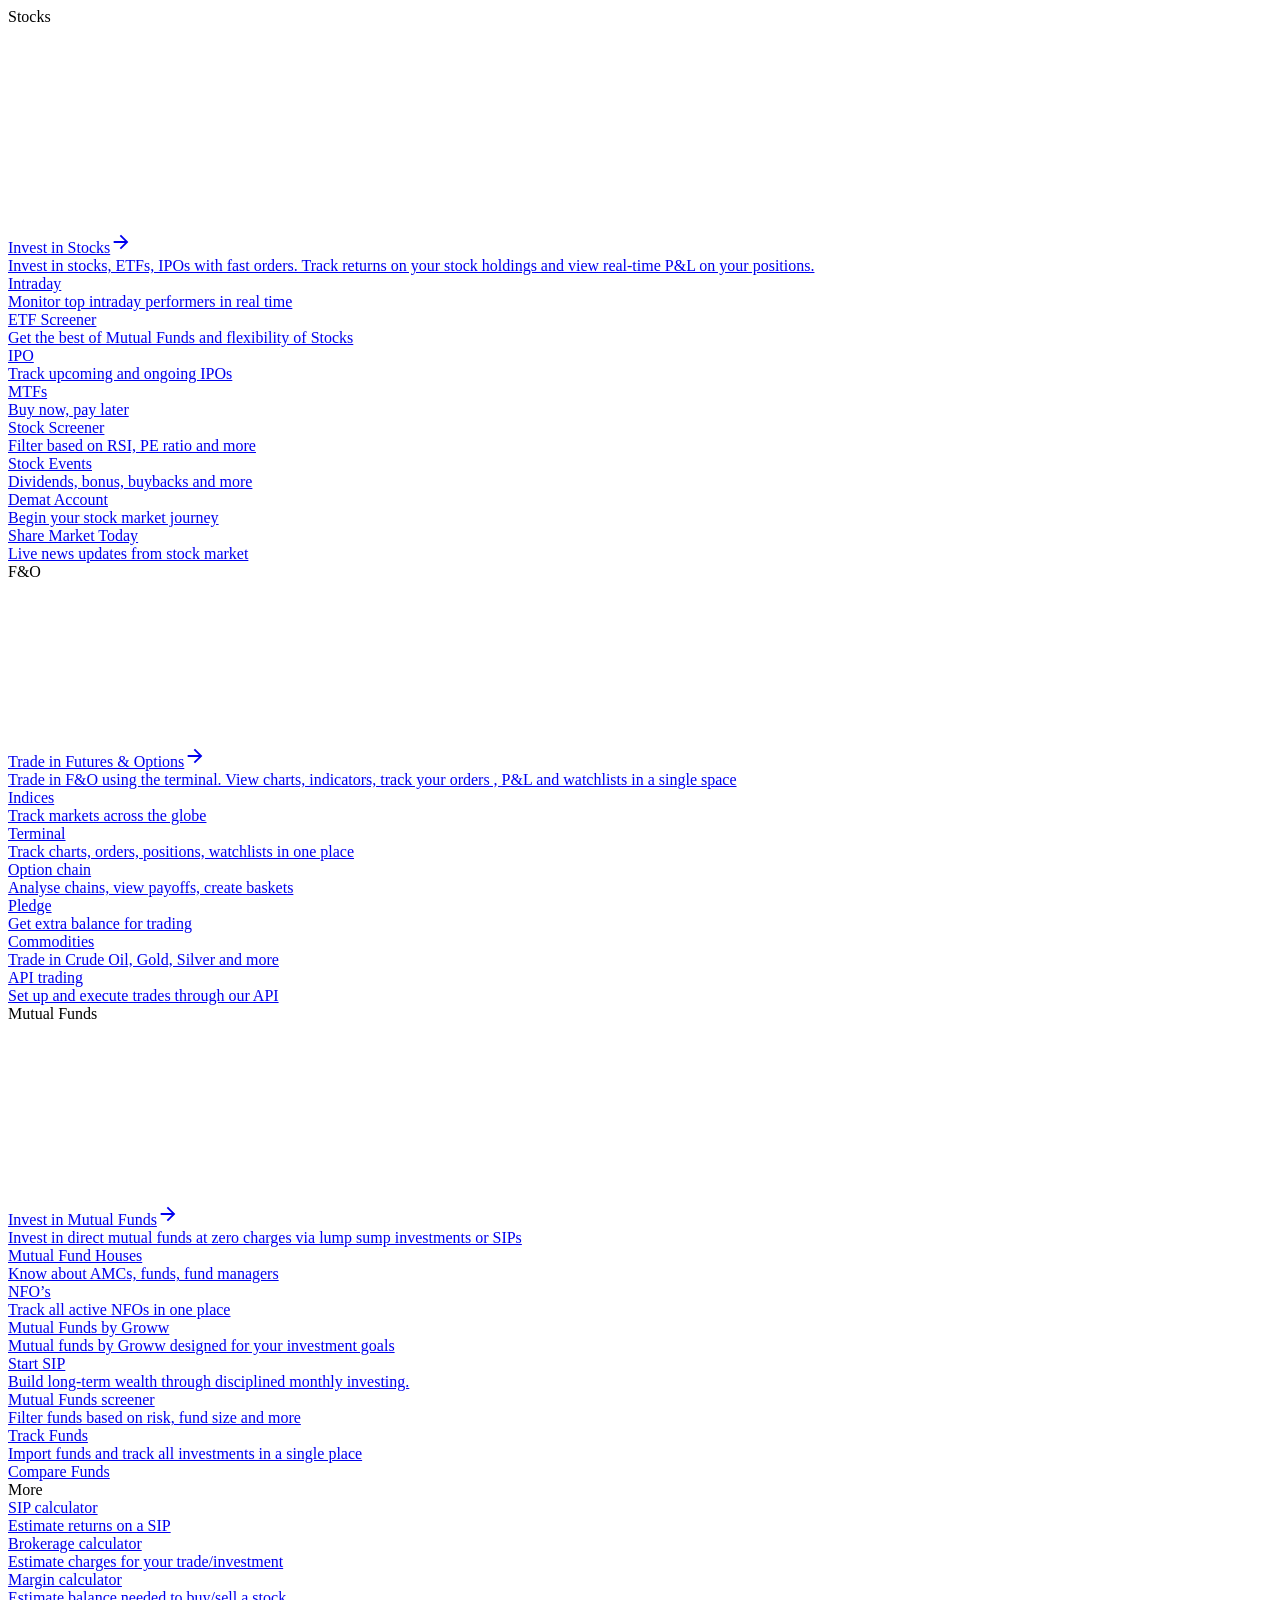
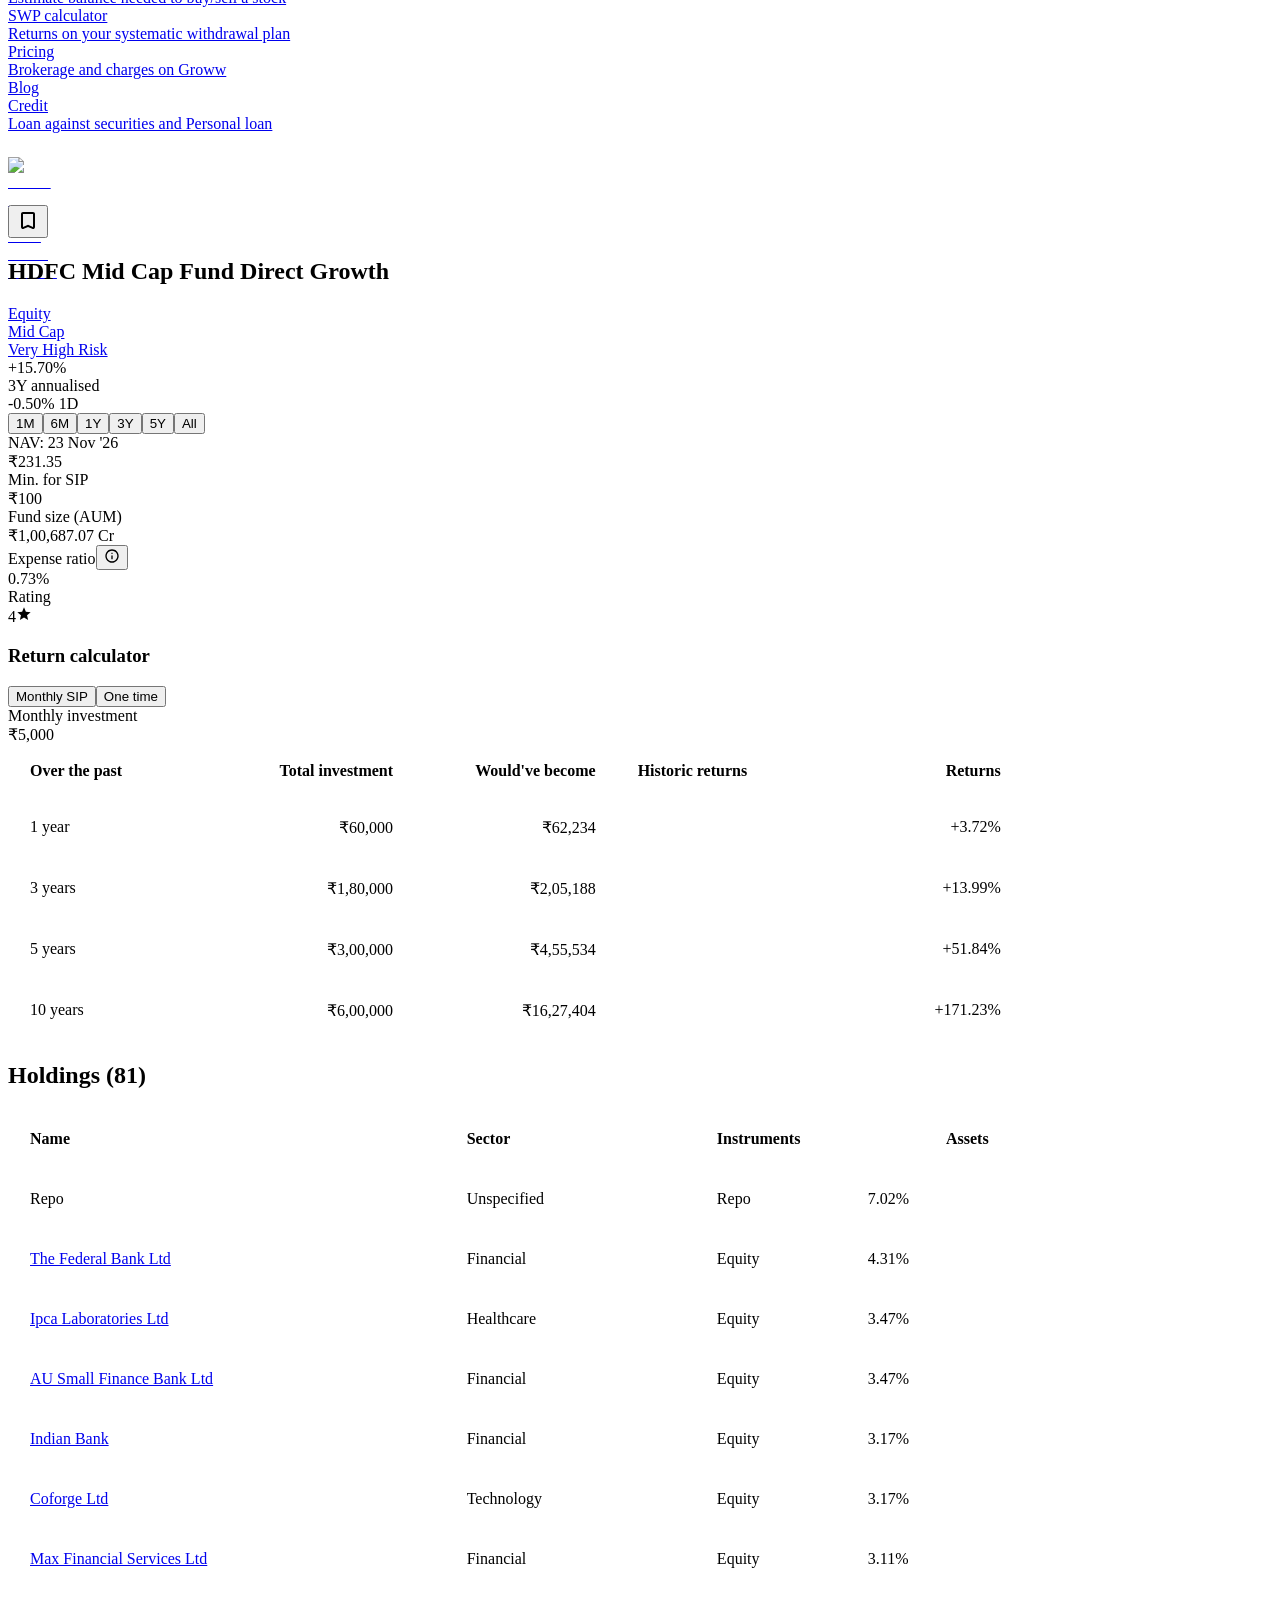
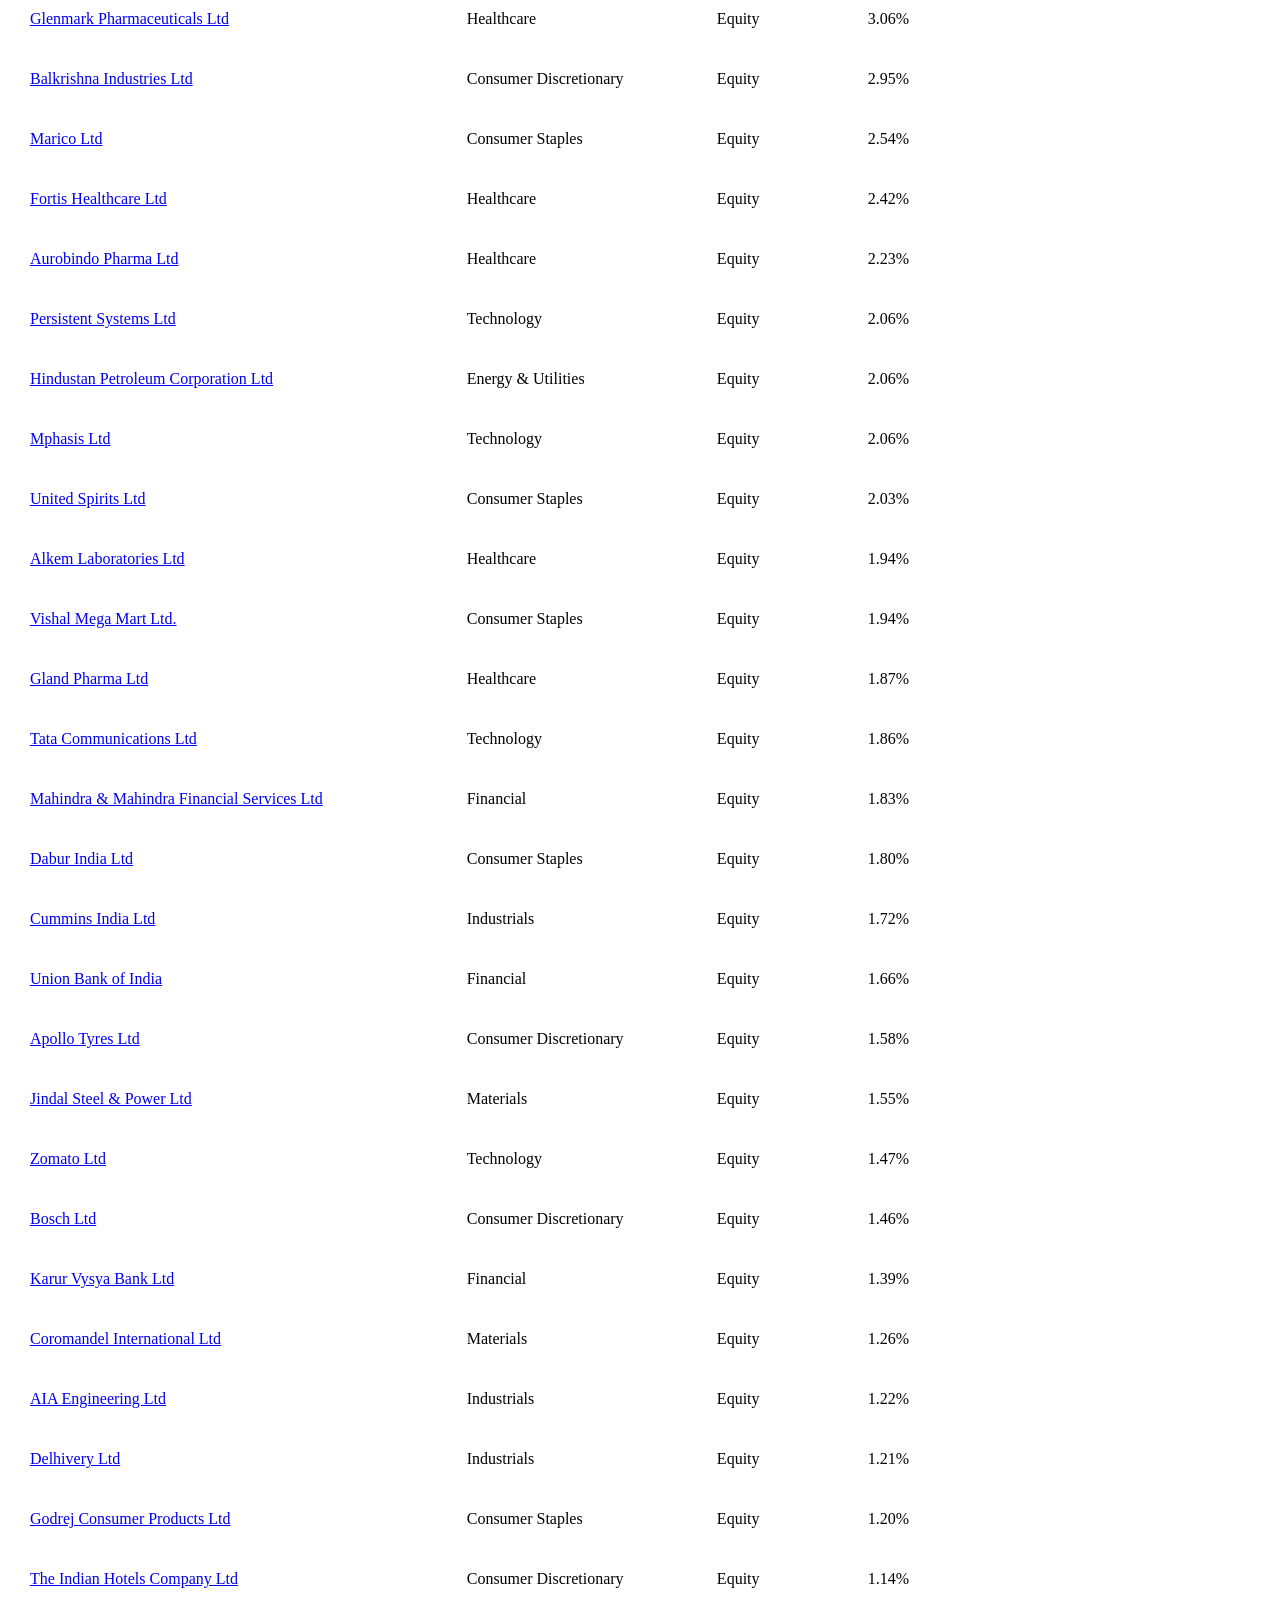
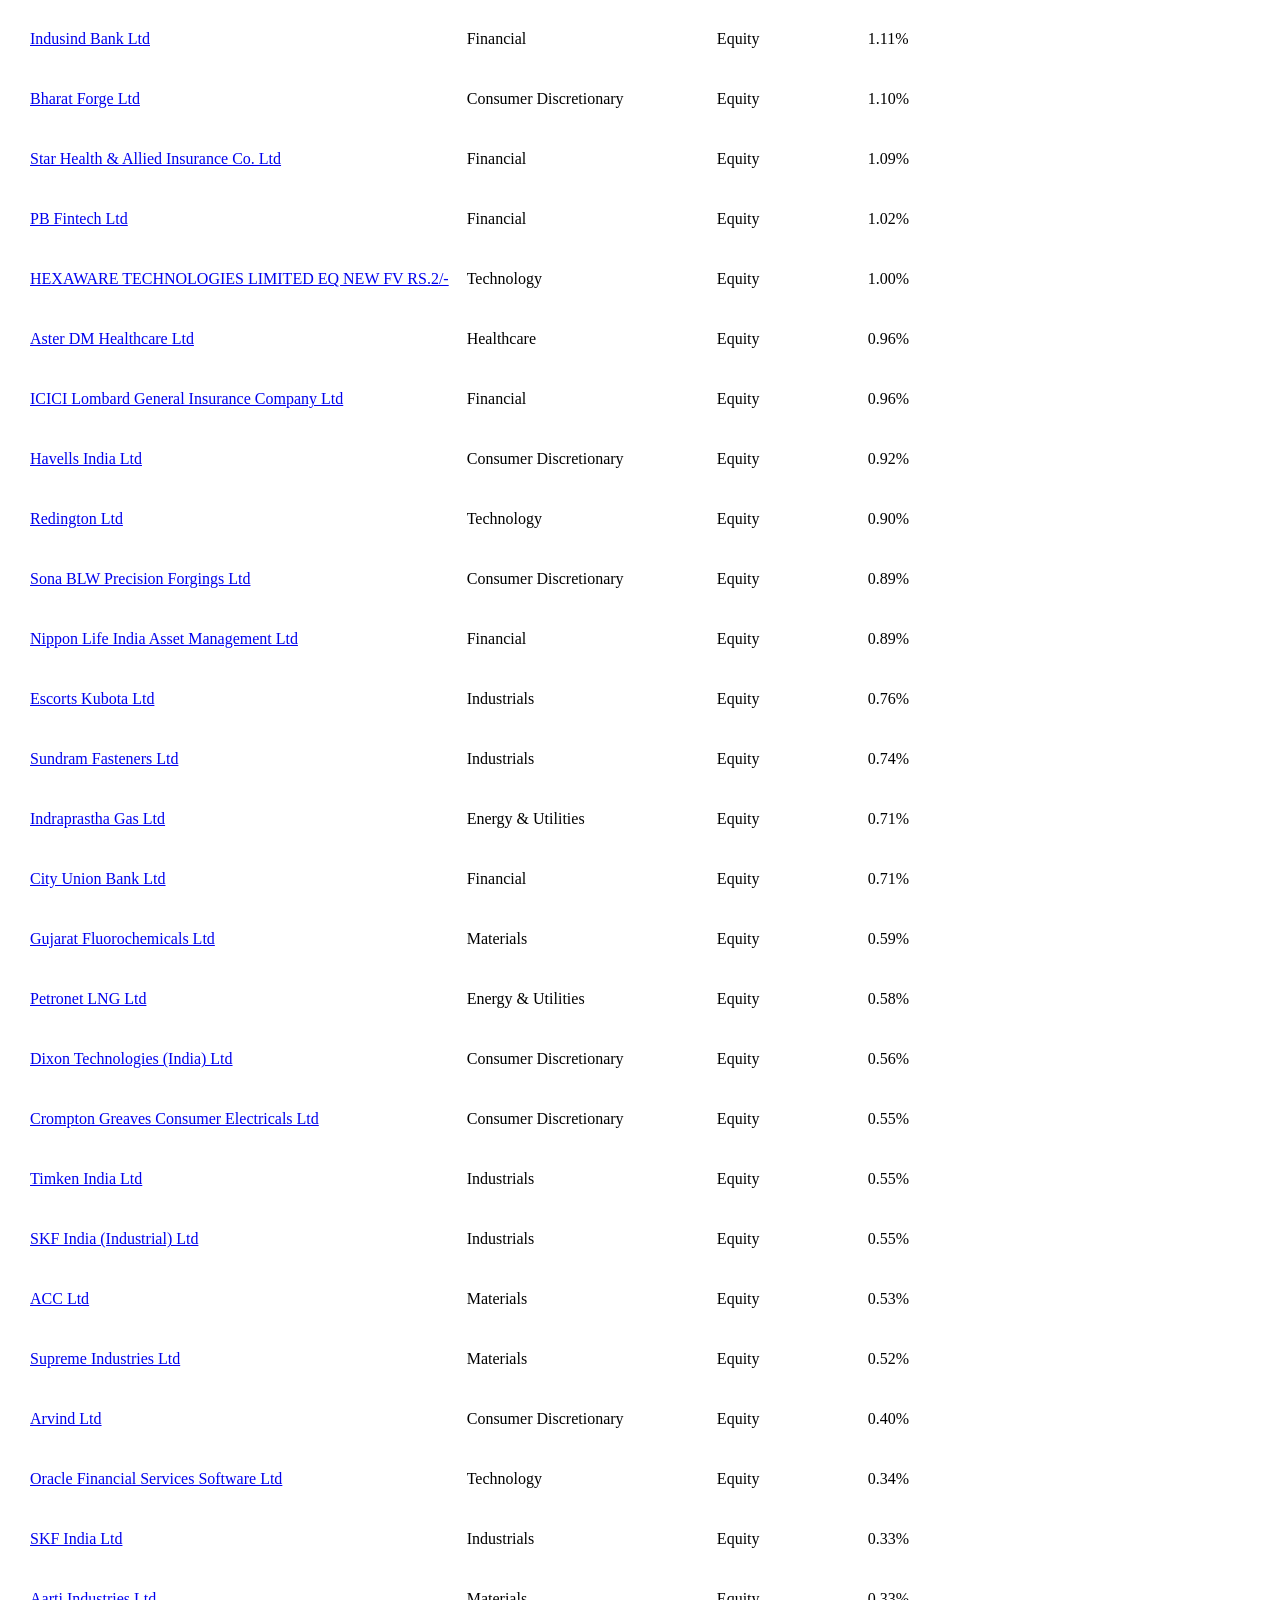
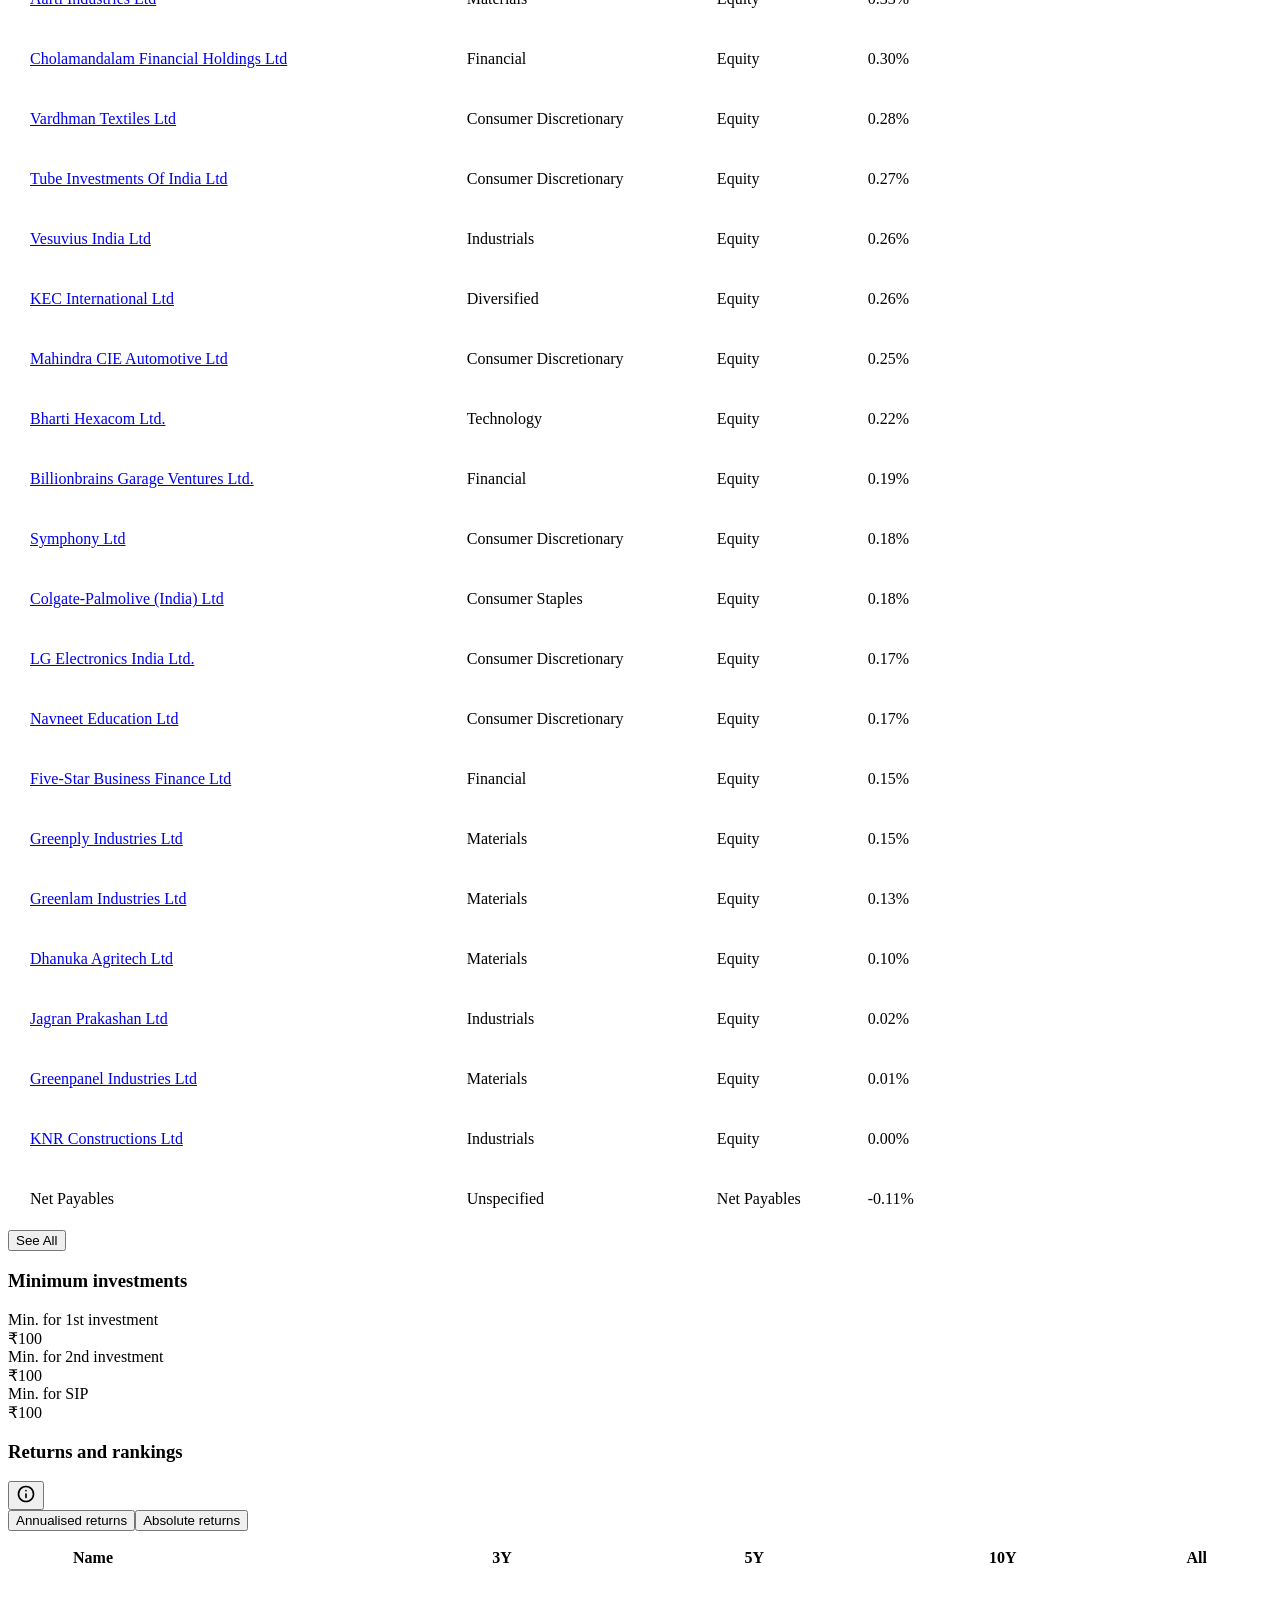
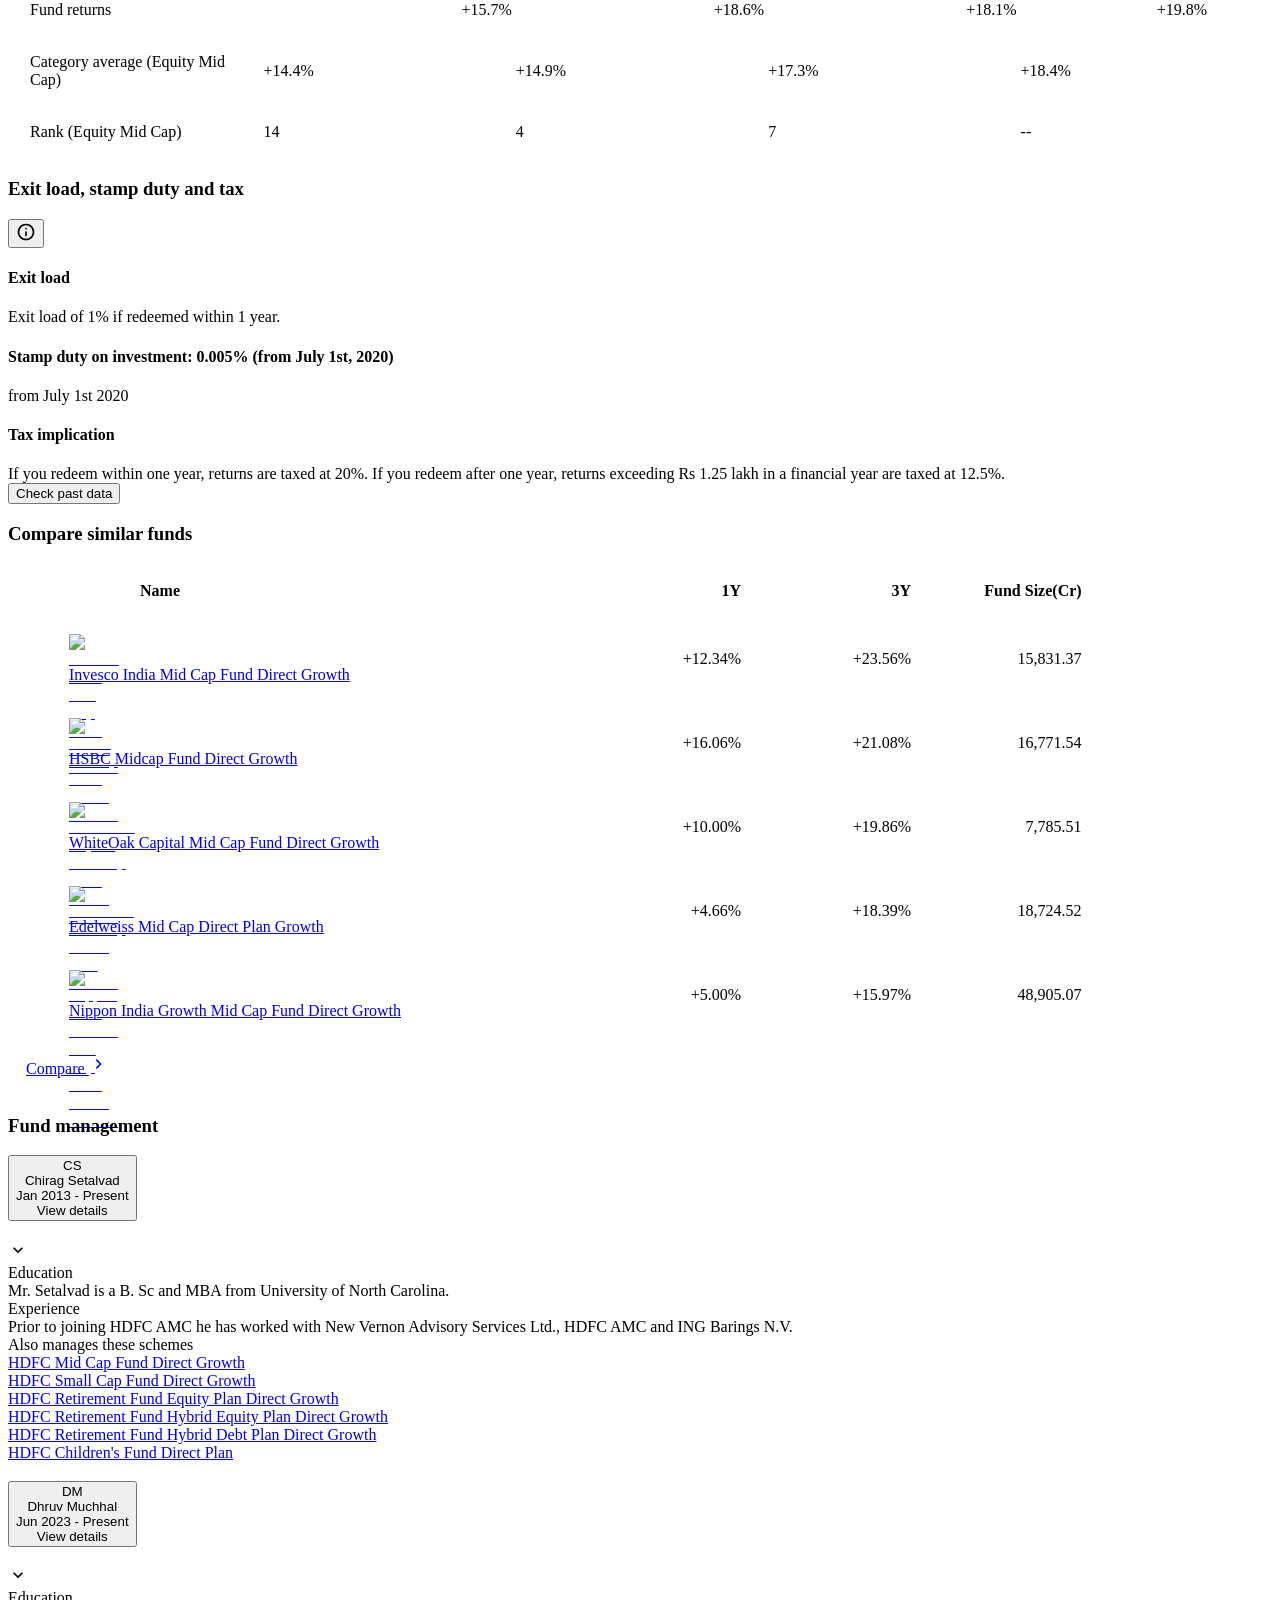
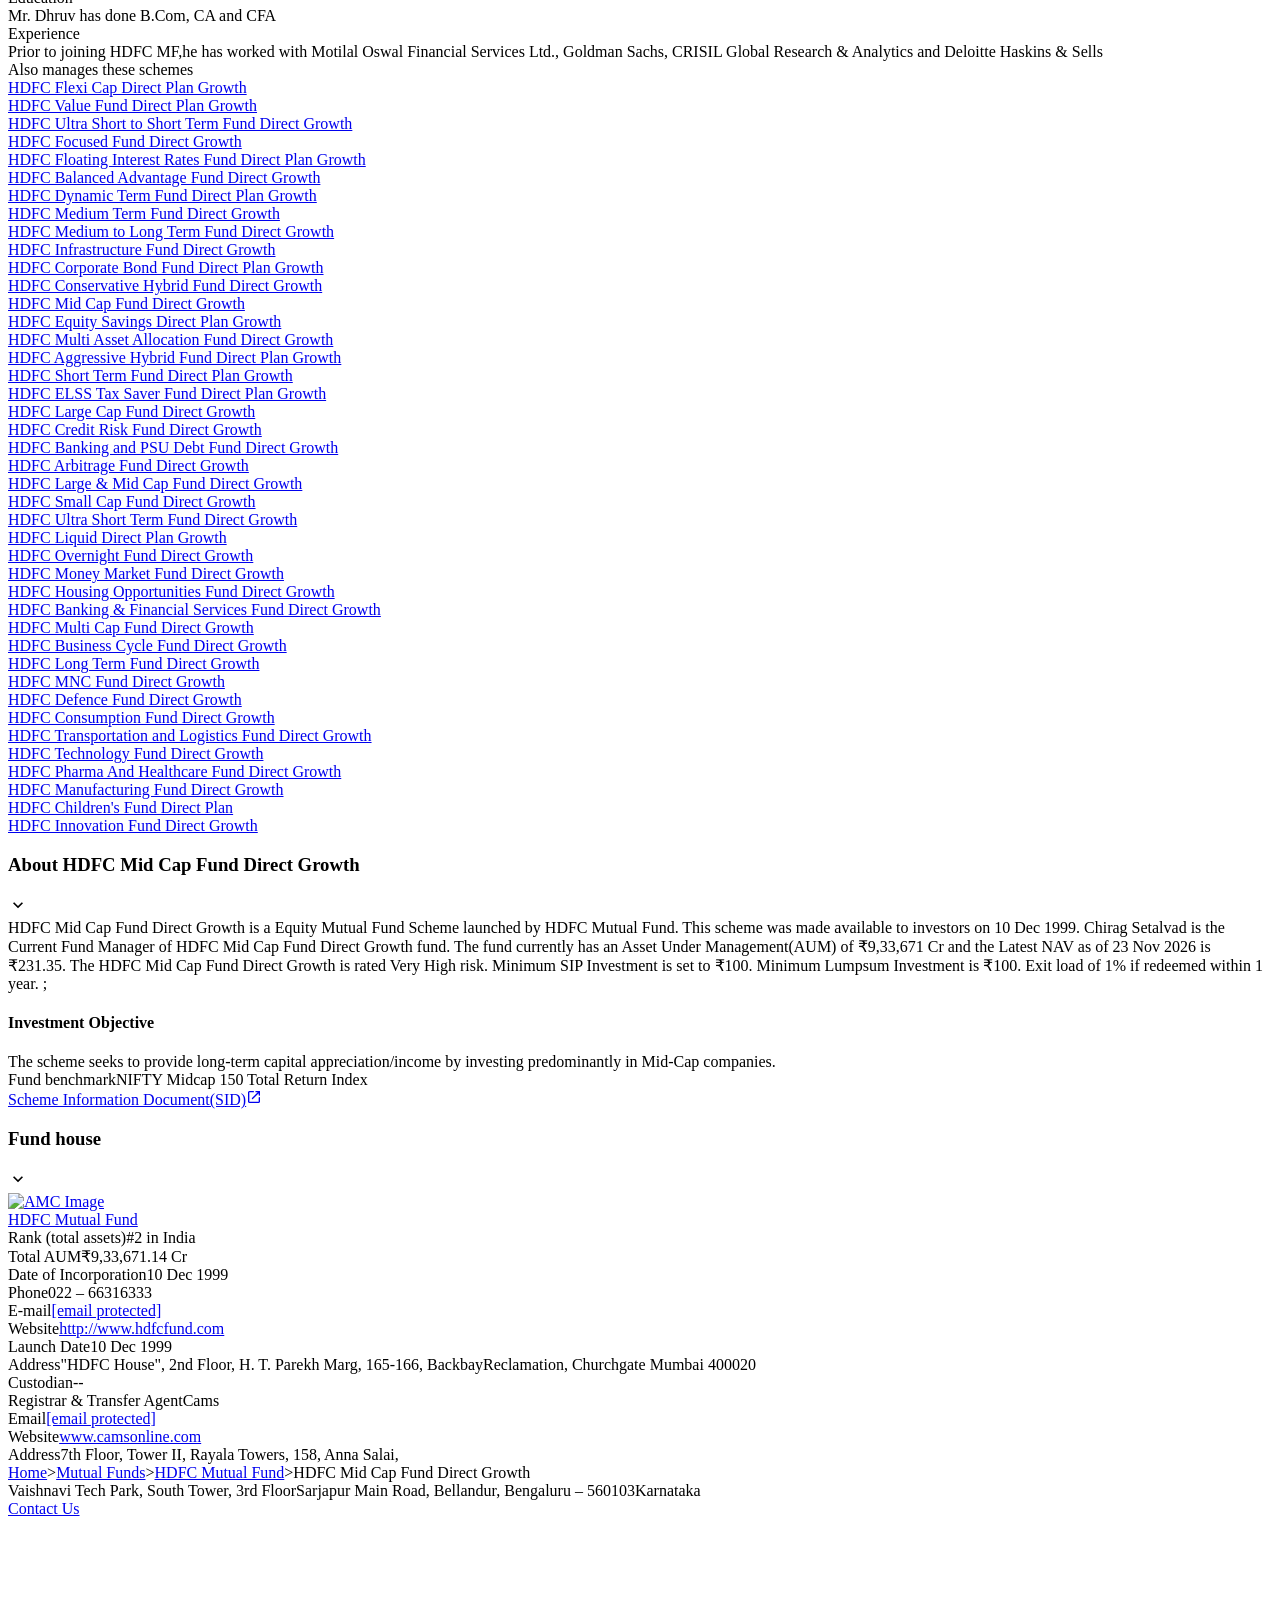
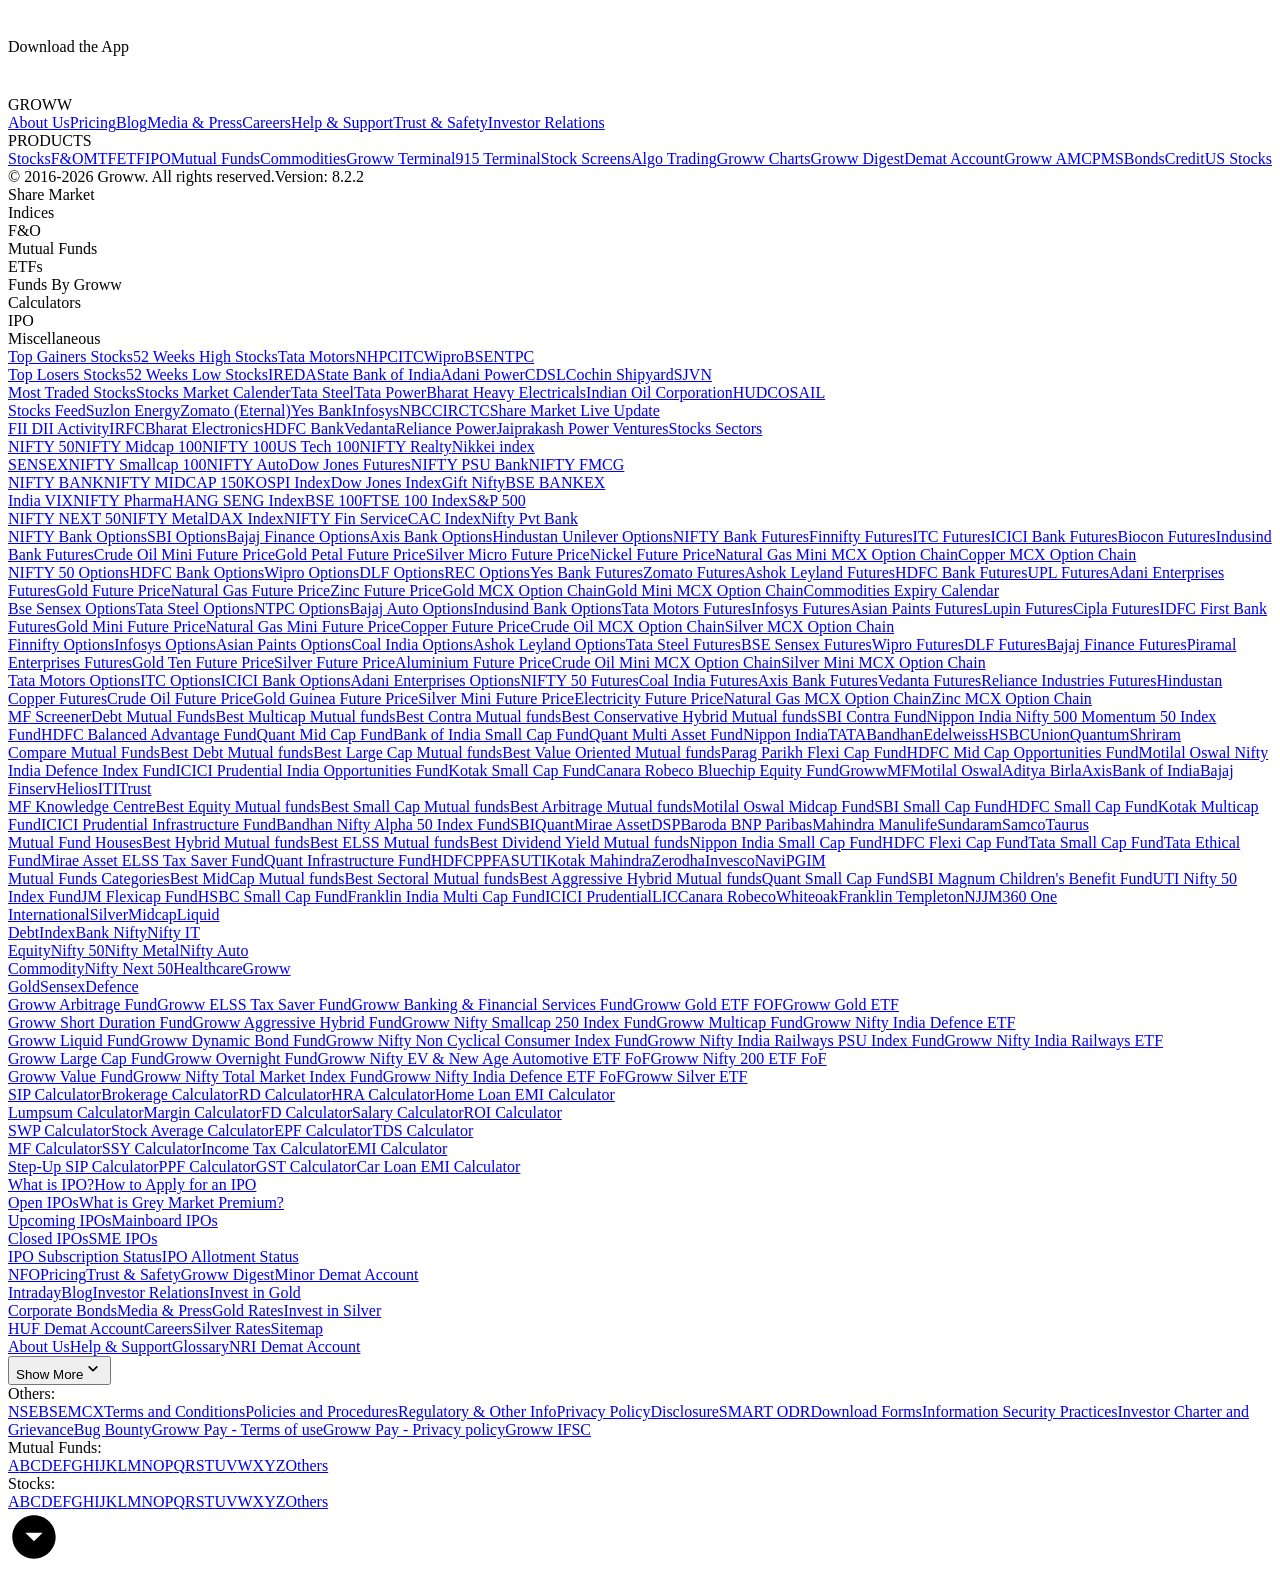
==== commit 90771542: "chore(data): automated mutual fund factsheet & vector sync [skip ci]" ====
--- a/data/raw/hdfc-mid-cap-fund.html
+++ b/data/raw/hdfc-mid-cap-fund.html
@@ -2,7 +2,7 @@
   Invest in HDFC Mid Cap Fund Online with Groww." data-next-head=""/><meta name="robots" content="index" data-next-head=""/><meta name="twitter:card" content="summary_large_image" data-next-head=""/><meta name="twitter:image" content="https://groww.in/groww-logo-270.png" data-next-head=""/><meta name="twitter:description" content="HDFC Mid Cap Fund Direct Growth - Get latest NAV, SIP Returns &amp; Rankings, Ratings, Fund Performance, Portfolio, Expense Ratio, Holding Analysis, and Peers.
   Invest in HDFC Mid Cap Fund Online with Groww." data-next-head=""/><meta name="twitter:title" content="HDFC Mid Cap Fund Direct Growth - NAV, Mutual Fund Performance &amp; Portfolio" data-next-head=""/><meta name="twitter:site" content="_@groww" data-next-head=""/><meta name="twitter:creator" content="_@groww" data-next-head=""/><meta itemProp="name" content="HDFC Mid Cap Fund Direct Growth - NAV, Mutual Fund Performance &amp; Portfolio" data-next-head=""/><meta itemProp="description" content="HDFC Mid Cap Fund Direct Growth - Get latest NAV, SIP Returns &amp; Rankings, Ratings, Fund Performance, Portfolio, Expense Ratio, Holding Analysis, and Peers.
   Invest in HDFC Mid Cap Fund Online with Groww." data-next-head=""/><meta itemProp="image" content="https://groww.in/groww-logo-270.png" data-next-head=""/><meta property="og:locale" content="en_US" data-next-head=""/><meta property="og:type" content="website" data-next-head=""/><meta property="og:title" content="HDFC Mid Cap Fund Direct Growth - NAV, Mutual Fund Performance &amp; Portfolio" data-next-head=""/><meta property="og:image" content="https://groww.in/groww-logo-270.png" data-next-head=""/><meta property="og:description" content="HDFC Mid Cap Fund Direct Growth - Get latest NAV, SIP Returns &amp; Rankings, Ratings, Fund Performance, Portfolio, Expense Ratio, Holding Analysis, and Peers.
-  Invest in HDFC Mid Cap Fund Online with Groww." data-next-head=""/><meta property="og:url" content="https://groww.in/mutual-funds/hdfc-mid-cap-fund-direct-growth" data-next-head=""/><meta property="og:site_name" content="Groww" data-next-head=""/><link rel="publisher" href="https://plus.google.com/b/112795119140865328446/+GrowwIn?" data-next-head=""/><link rel="canonical" href="https://groww.in/mutual-funds/hdfc-mid-cap-fund-direct-growth" data-next-head=""/><meta property="csp-nonce" content="aKjABPV2kFYk8/I98h+qORJsY/WiCeXpWTIeAOJwPGE="/><meta http-equiv="Content-Security-Policy" content="default-src &#x27;self&#x27;; object-src &#x27;none&#x27;; block-all-mixed-content; script-src &#x27;self&#x27; &#x27;nonce-aKjABPV2kFYk8/I98h+qORJsY/WiCeXpWTIeAOJwPGE=&#x27; &#x27;wasm-unsafe-eval&#x27; https://*.groww.in/ https://*.growwinfra.in/ wss://*.groww.in/ wss://groww.in/ https://*.freshchat.com/ https://connect.facebook.net/ https://*.razorpay.com/ https://cdn32.godcstatic.com/ https://d2yyd1h5u9mauk.cloudfront.net/integrations/web/v1/library/ https://storage.googleapis.com/ https://www.googletagmanager.com/ https://tagmanager.google.com https://www.google-analytics.com/ https://ssl.google-analytics.com https://stats.g.doubleclick.net/ https://googleads.g.doubleclick.net/ https://www.googleadservices.com/ https://*.google.com/ https://www.google.co.in/ https://fonts.googleapis.com/ https://www.youtube.com/ https://www.youtube.com/iframe_api https://www.youtube-nocookie.com/ https://*.ingest.sentry.io https://hv-camera-web-sg.s3-ap-southeast-1.amazonaws.com/ https://hv-central-config.s3.ap-south-1.amazonaws.com/ https://hypersnapweb.hyperverge.co/ https://microapps.onemoney.in/ https://webrd.onemoney.in/ https://unpkg.com/ https://cdnjs.cloudflare.com/ https://www.gstatic.com/ https://bat.bing.com/ https://*.appsflyer.com/ https://www.clarity.ms/ https://*.ampproject.org/ https://unified-sdk.glomopay.com/; img-src &#x27;self&#x27; data: blob: https://groww.in/ https://*.groww.in/ https://img.youtube.com/ https://i.ytimg.com https://i3.ytimg.com https://s3.amazonaws.com/cdn.freshdesk.com/ https://viewlogo.s3.amazonaws.com/ https://wchat.freshchat.com/ https://www.google-analytics.com/ https://*.googleapis.com/ https://*.googleusercontent.com/ https://www.google.com/ https://www.google-analytics.com https://www.google.com/ads/ga-audiences https://www.googletagmanager.com https://ssl.gstatic.com https://www.gstatic.com https://stats.g.doubleclick.net/ https://www.google.co.in/ads/ga-audiences https://*.ingest.sentry.io https://hv-camera-web-sg.s3-ap-southeast-1.amazonaws.com/ https://hv-central-config.s3.ap-south-1.amazonaws.com/ https://hypersnapweb.hyperverge.co/ https://microapps.onemoney.in/ https://webrd.onemoney.in/ https://*.freshdesk.com/ https://bat.bing.com/ https://www.google.co.in/pagead/ https://*.ignosis.ai/ https://*.ignosis.in/ https://*.ampproject.org/ https://*.autochartist.com/; style-src &#x27;self&#x27; https://*.groww.in/ &#x27;unsafe-inline&#x27; https://accounts.google.com https://wchat.freshchat.com/ https://fonts.googleapis.com https://*.ampproject.org/; font-src &#x27;self&#x27; https://*.groww.in/ data: https://fonts.gstatic.com; connect-src &#x27;self&#x27; data: https://*.groww.in/ https://*.growwinfra.in/ wss://*.groww.in/ wss://groww.in/ https://*.razorpay.com/ https://*.delighted.com/ https://accounts.google.com https://*.googleapis.com/ https://*.ingest.sentry.io https://hv-camera-web-sg.s3-ap-southeast-1.amazonaws.com/ https://hv-central-config.s3.ap-south-1.amazonaws.com/ https://hypersnapweb.hyperverge.co/ https://microapps.onemoney.in/ https://webrd.onemoney.in/ https://*.ampproject.org/ https://www.google-analytics.com/ https://analytics.google.com/ https://region1.analytics.google.com/ https://region1.google-analytics.com/ https://stats.g.doubleclick.net/ https://www.google.com/ https://*.glomopay.com/; frame-src &#x27;self&#x27; https://reg.dreamcast.co/ https://storage.googleapis.com/ https://*.google.com/ https://www.youtube.com/ https://www.facebook.com https://*.groww.in/ wss://*.groww.in/ wss://groww.in/ https://wchat.freshchat.com/ https://growwapi.firebaseapp.com/ https://www.youtube.com/embed/ https://www.youtube.com/ https://www.youtube-nocookie.com/ https://*.ingest.sentry.io https://hv-camera-web-sg.s3-ap-southeast-1.amazonaws.com/ https://hv-central-config.s3.ap-south-1.amazonaws.com/ https://hypersnapweb.hyperverge.co/ https://microapps.onemoney.in/ https://webrd.onemoney.in/ https://*.ignosis.ai/ https://*.ignosis.in/ https://*.doubleclick.net/ https://*.ampproject.org/ https://www.googletagmanager.com/ https://mfcentral.com/ https://*.mfcentral.com/ https://*.glomopay.com/; media-src https://*.groww.in/ blob: https://storage.googleapis.com/ https://*.ampproject.org/;"/><meta charSet="utf-8"/><link rel="manifest" href="/manifest.json?v=1"/><link rel="preconnect" href="https://www.googletagmanager.com"/><link rel="preconnect" href="https://www.google-analytics.com"/><link rel="preload" href="https://resources.groww.in/web-assets/font/Soehne.woff2" as="font" type="font/woff2" crossorigin="anonymous"/><link rel="preload" href="https://resources.groww.in/web-assets/font/GrowwSans-Variable.woff2" as="font" type="font/woff2" crossorigin="anonymous"/><meta name="mobile-web-app-capable" content="yes"/><meta name="apple-mobile-web-app-capable" content="yes"/><meta name="application-name" content="Groww"/><meta name="apple-mobile-web-app-title" content="Groww"/><meta name="theme-color" content="#5500eb"/><meta name="msapplication-navbutton-color" content="#5500eb"/><meta name="apple-mobile-web-app-status-bar-style" content="black-translucent"/><meta name="msapplication-starturl" content="/"/><link type="application/opensearchdescription+xml" rel="search" href="/osdd.xml?v=6"/><script nomodule="" nonce="aKjABPV2kFYk8/I98h+qORJsY/WiCeXpWTIeAOJwPGE=" src="/polyfills/core-js.min.js"></script><link data-next-font="" rel="preconnect" href="/" crossorigin="anonymous"/><script nonce="aKjABPV2kFYk8/I98h+qORJsY/WiCeXpWTIeAOJwPGE=" data-nscript="beforeInteractive" crossorigin="anonymous">
+  Invest in HDFC Mid Cap Fund Online with Groww." data-next-head=""/><meta property="og:url" content="https://groww.in/mutual-funds/hdfc-mid-cap-fund-direct-growth" data-next-head=""/><meta property="og:site_name" content="Groww" data-next-head=""/><link rel="publisher" href="https://plus.google.com/b/112795119140865328446/+GrowwIn?" data-next-head=""/><link rel="canonical" href="https://groww.in/mutual-funds/hdfc-mid-cap-fund-direct-growth" data-next-head=""/><meta property="csp-nonce" content="9osqF4O969jb+Nit9FaBYH1uBOx45BkWeI3LqB2NuWA="/><meta http-equiv="Content-Security-Policy" content="default-src &#x27;self&#x27;; object-src &#x27;none&#x27;; block-all-mixed-content; script-src &#x27;self&#x27; &#x27;nonce-9osqF4O969jb+Nit9FaBYH1uBOx45BkWeI3LqB2NuWA=&#x27; &#x27;wasm-unsafe-eval&#x27; https://*.groww.in/ https://*.growwinfra.in/ wss://*.groww.in/ wss://groww.in/ https://*.freshchat.com/ https://connect.facebook.net/ https://*.razorpay.com/ https://cdn32.godcstatic.com/ https://d2yyd1h5u9mauk.cloudfront.net/integrations/web/v1/library/ https://storage.googleapis.com/ https://www.googletagmanager.com/ https://tagmanager.google.com https://www.google-analytics.com/ https://ssl.google-analytics.com https://stats.g.doubleclick.net/ https://googleads.g.doubleclick.net/ https://www.googleadservices.com/ https://*.google.com/ https://www.google.co.in/ https://fonts.googleapis.com/ https://www.youtube.com/ https://www.youtube.com/iframe_api https://www.youtube-nocookie.com/ https://*.ingest.sentry.io https://hv-camera-web-sg.s3-ap-southeast-1.amazonaws.com/ https://hv-central-config.s3.ap-south-1.amazonaws.com/ https://hypersnapweb.hyperverge.co/ https://microapps.onemoney.in/ https://webrd.onemoney.in/ https://unpkg.com/ https://cdnjs.cloudflare.com/ https://www.gstatic.com/ https://bat.bing.com/ https://*.appsflyer.com/ https://www.clarity.ms/ https://*.ampproject.org/ https://unified-sdk.glomopay.com/; img-src &#x27;self&#x27; data: blob: https://groww.in/ https://*.groww.in/ https://img.youtube.com/ https://i.ytimg.com https://i3.ytimg.com https://s3.amazonaws.com/cdn.freshdesk.com/ https://viewlogo.s3.amazonaws.com/ https://wchat.freshchat.com/ https://www.google-analytics.com/ https://*.googleapis.com/ https://*.googleusercontent.com/ https://www.google.com/ https://www.google-analytics.com https://www.google.com/ads/ga-audiences https://www.googletagmanager.com https://ssl.gstatic.com https://www.gstatic.com https://stats.g.doubleclick.net/ https://www.google.co.in/ads/ga-audiences https://*.ingest.sentry.io https://hv-camera-web-sg.s3-ap-southeast-1.amazonaws.com/ https://hv-central-config.s3.ap-south-1.amazonaws.com/ https://hypersnapweb.hyperverge.co/ https://microapps.onemoney.in/ https://webrd.onemoney.in/ https://*.freshdesk.com/ https://bat.bing.com/ https://www.google.co.in/pagead/ https://*.ignosis.ai/ https://*.ignosis.in/ https://*.ampproject.org/ https://*.autochartist.com/; style-src &#x27;self&#x27; https://*.groww.in/ &#x27;unsafe-inline&#x27; https://accounts.google.com https://wchat.freshchat.com/ https://fonts.googleapis.com https://*.ampproject.org/; font-src &#x27;self&#x27; https://*.groww.in/ data: https://fonts.gstatic.com; connect-src &#x27;self&#x27; data: https://*.groww.in/ https://*.growwinfra.in/ wss://*.groww.in/ wss://groww.in/ https://*.razorpay.com/ https://*.delighted.com/ https://accounts.google.com https://*.googleapis.com/ https://*.ingest.sentry.io https://hv-camera-web-sg.s3-ap-southeast-1.amazonaws.com/ https://hv-central-config.s3.ap-south-1.amazonaws.com/ https://hypersnapweb.hyperverge.co/ https://microapps.onemoney.in/ https://webrd.onemoney.in/ https://*.ampproject.org/ https://www.google-analytics.com/ https://analytics.google.com/ https://region1.analytics.google.com/ https://region1.google-analytics.com/ https://stats.g.doubleclick.net/ https://www.google.com/ https://*.glomopay.com/; frame-src &#x27;self&#x27; https://reg.dreamcast.co/ https://storage.googleapis.com/ https://*.google.com/ https://www.youtube.com/ https://www.facebook.com https://*.groww.in/ wss://*.groww.in/ wss://groww.in/ https://wchat.freshchat.com/ https://growwapi.firebaseapp.com/ https://www.youtube.com/embed/ https://www.youtube.com/ https://www.youtube-nocookie.com/ https://*.ingest.sentry.io https://hv-camera-web-sg.s3-ap-southeast-1.amazonaws.com/ https://hv-central-config.s3.ap-south-1.amazonaws.com/ https://hypersnapweb.hyperverge.co/ https://microapps.onemoney.in/ https://webrd.onemoney.in/ https://*.ignosis.ai/ https://*.ignosis.in/ https://*.doubleclick.net/ https://*.ampproject.org/ https://www.googletagmanager.com/ https://mfcentral.com/ https://*.mfcentral.com/ https://*.glomopay.com/; media-src https://*.groww.in/ blob: https://storage.googleapis.com/ https://*.ampproject.org/;"/><meta charSet="utf-8"/><link rel="manifest" href="/manifest.json?v=1"/><link rel="preconnect" href="https://www.googletagmanager.com"/><link rel="preconnect" href="https://www.google-analytics.com"/><link rel="preload" href="https://resources.groww.in/web-assets/font/Soehne.woff2" as="font" type="font/woff2" crossorigin="anonymous"/><link rel="preload" href="https://resources.groww.in/web-assets/font/GrowwSans-Variable.woff2" as="font" type="font/woff2" crossorigin="anonymous"/><meta name="mobile-web-app-capable" content="yes"/><meta name="apple-mobile-web-app-capable" content="yes"/><meta name="application-name" content="Groww"/><meta name="apple-mobile-web-app-title" content="Groww"/><meta name="theme-color" content="#5500eb"/><meta name="msapplication-navbutton-color" content="#5500eb"/><meta name="apple-mobile-web-app-status-bar-style" content="black-translucent"/><meta name="msapplication-starturl" content="/"/><link type="application/opensearchdescription+xml" rel="search" href="/osdd.xml?v=6"/><script nomodule="" nonce="9osqF4O969jb+Nit9FaBYH1uBOx45BkWeI3LqB2NuWA=" src="/polyfills/core-js.min.js"></script><link data-next-font="" rel="preconnect" href="/" crossorigin="anonymous"/><script nonce="9osqF4O969jb+Nit9FaBYH1uBOx45BkWeI3LqB2NuWA=" data-nscript="beforeInteractive" crossorigin="anonymous">
   if (Promise && !Promise.allSettled) {
   Promise.allSettled = function(promises) {
     return Promise.all(promises.map(function(promise) {
@@ -13,7 +13,7 @@
       });
     }));
   };
-}</script><script nonce="aKjABPV2kFYk8/I98h+qORJsY/WiCeXpWTIeAOJwPGE=" data-nscript="beforeInteractive" crossorigin="anonymous">
+}</script><script nonce="9osqF4O969jb+Nit9FaBYH1uBOx45BkWeI3LqB2NuWA=" data-nscript="beforeInteractive" crossorigin="anonymous">
   (function () {
     if (typeof globalThis === 'undefined') {
       if (typeof window !== 'undefined') {
@@ -25,7 +25,7 @@
       }
     }
   })();
-</script><link nonce="aKjABPV2kFYk8/I98h+qORJsY/WiCeXpWTIeAOJwPGE=" rel="preload" href="//assets-netstorage.groww.in/web-assets/billion_groww_desktop/prod/_next/static/css/d20b87a6ea1c6b59.css" as="style" crossorigin="anonymous"/><link nonce="aKjABPV2kFYk8/I98h+qORJsY/WiCeXpWTIeAOJwPGE=" rel="stylesheet" href="//assets-netstorage.groww.in/web-assets/billion_groww_desktop/prod/_next/static/css/d20b87a6ea1c6b59.css" crossorigin="anonymous" data-n-g=""/><link nonce="aKjABPV2kFYk8/I98h+qORJsY/WiCeXpWTIeAOJwPGE=" rel="preload" href="//assets-netstorage.groww.in/web-assets/billion_groww_desktop/prod/_next/static/css/350dbad5339149d0.css" as="style" crossorigin="anonymous"/><link nonce="aKjABPV2kFYk8/I98h+qORJsY/WiCeXpWTIeAOJwPGE=" rel="stylesheet" href="//assets-netstorage.groww.in/web-assets/billion_groww_desktop/prod/_next/static/css/350dbad5339149d0.css" crossorigin="anonymous" data-n-p=""/><link nonce="aKjABPV2kFYk8/I98h+qORJsY/WiCeXpWTIeAOJwPGE=" rel="preload" href="//assets-netstorage.groww.in/web-assets/billion_groww_desktop/prod/_next/static/css/d94400d195631a83.css" as="style" crossorigin="anonymous"/><link nonce="aKjABPV2kFYk8/I98h+qORJsY/WiCeXpWTIeAOJwPGE=" rel="stylesheet" href="//assets-netstorage.groww.in/web-assets/billion_groww_desktop/prod/_next/static/css/d94400d195631a83.css" crossorigin="anonymous" data-n-p=""/><link nonce="aKjABPV2kFYk8/I98h+qORJsY/WiCeXpWTIeAOJwPGE=" rel="preload" href="//assets-netstorage.groww.in/web-assets/billion_groww_desktop/prod/_next/static/css/a54775be23dce8a0.css" as="style" crossorigin="anonymous"/><link nonce="aKjABPV2kFYk8/I98h+qORJsY/WiCeXpWTIeAOJwPGE=" rel="stylesheet" href="//assets-netstorage.groww.in/web-assets/billion_groww_desktop/prod/_next/static/css/a54775be23dce8a0.css" crossorigin="anonymous" data-n-p=""/><noscript data-n-css="aKjABPV2kFYk8/I98h+qORJsY/WiCeXpWTIeAOJwPGE="></noscript><script defer="" nonce="aKjABPV2kFYk8/I98h+qORJsY/WiCeXpWTIeAOJwPGE=" crossorigin="anonymous" nomodule="" src="//assets-netstorage.groww.in/web-assets/billion_groww_desktop/prod/_next/static/chunks/polyfills-42372ed130431b0a.js"></script><script src="//assets-netstorage.groww.in/web-assets/billion_groww_desktop/prod/_next/static/chunks/webpack-6b06e40315b01680.js" nonce="aKjABPV2kFYk8/I98h+qORJsY/WiCeXpWTIeAOJwPGE=" defer="" crossorigin="anonymous"></script><script src="//assets-netstorage.groww.in/web-assets/billion_groww_desktop/prod/_next/static/chunks/framework-f50708772fa730ba.js" nonce="aKjABPV2kFYk8/I98h+qORJsY/WiCeXpWTIeAOJwPGE=" defer="" crossorigin="anonymous"></script><script src="//assets-netstorage.groww.in/web-assets/billion_groww_desktop/prod/_next/static/chunks/main-eb12a1ec3902b0a5.js" nonce="aKjABPV2kFYk8/I98h+qORJsY/WiCeXpWTIeAOJwPGE=" defer="" crossorigin="anonymous"></script><script src="//assets-netstorage.groww.in/web-assets/billion_groww_desktop/prod/_next/static/chunks/pages/_app-d6b165deb77bbe13.js" nonce="aKjABPV2kFYk8/I98h+qORJsY/WiCeXpWTIeAOJwPGE=" defer="" crossorigin="anonymous"></script><script src="//assets-netstorage.groww.in/web-assets/billion_groww_desktop/prod/_next/static/chunks/1461-82843003287d0110.js" nonce="aKjABPV2kFYk8/I98h+qORJsY/WiCeXpWTIeAOJwPGE=" defer="" crossorigin="anonymous"></script><script src="//assets-netstorage.groww.in/web-assets/billion_groww_desktop/prod/_next/static/chunks/1611-253f10799bcaaf6d.js" nonce="aKjABPV2kFYk8/I98h+qORJsY/WiCeXpWTIeAOJwPGE=" defer="" crossorigin="anonymous"></script><script src="//assets-netstorage.groww.in/web-assets/billion_groww_desktop/prod/_next/static/chunks/11660-68173b780397c3c8.js" nonce="aKjABPV2kFYk8/I98h+qORJsY/WiCeXpWTIeAOJwPGE=" defer="" crossorigin="anonymous"></script><script src="//assets-netstorage.groww.in/web-assets/billion_groww_desktop/prod/_next/static/chunks/5471-4563ca65c7c42049.js" nonce="aKjABPV2kFYk8/I98h+qORJsY/WiCeXpWTIeAOJwPGE=" defer="" crossorigin="anonymous"></script><script src="//assets-netstorage.groww.in/web-assets/billion_groww_desktop/prod/_next/static/chunks/41801-ce846e9230199ced.js" nonce="aKjABPV2kFYk8/I98h+qORJsY/WiCeXpWTIeAOJwPGE=" defer="" crossorigin="anonymous"></script><script src="//assets-netstorage.groww.in/web-assets/billion_groww_desktop/prod/_next/static/chunks/80593-e9dd9f367b5877e1.js" nonce="aKjABPV2kFYk8/I98h+qORJsY/WiCeXpWTIeAOJwPGE=" defer="" crossorigin="anonymous"></script><script src="//assets-netstorage.groww.in/web-assets/billion_groww_desktop/prod/_next/static/chunks/21454-727a247e32de2256.js" nonce="aKjABPV2kFYk8/I98h+qORJsY/WiCeXpWTIeAOJwPGE=" defer="" crossorigin="anonymous"></script><script src="//assets-netstorage.groww.in/web-assets/billion_groww_desktop/prod/_next/static/chunks/66687-833b90c0fbc4189b.js" nonce="aKjABPV2kFYk8/I98h+qORJsY/WiCeXpWTIeAOJwPGE=" defer="" crossorigin="anonymous"></script><script src="//assets-netstorage.groww.in/web-assets/billion_groww_desktop/prod/_next/static/chunks/12676-975cdae66a608731.js" nonce="aKjABPV2kFYk8/I98h+qORJsY/WiCeXpWTIeAOJwPGE=" defer="" crossorigin="anonymous"></script><script src="//assets-netstorage.groww.in/web-assets/billion_groww_desktop/prod/_next/static/chunks/68242-6cbcd216832f107c.js" nonce="aKjABPV2kFYk8/I98h+qORJsY/WiCeXpWTIeAOJwPGE=" defer="" crossorigin="anonymous"></script><script src="//assets-netstorage.groww.in/web-assets/billion_groww_desktop/prod/_next/static/chunks/12900-eb6cc8c5dd8c6e75.js" nonce="aKjABPV2kFYk8/I98h+qORJsY/WiCeXpWTIeAOJwPGE=" defer="" crossorigin="anonymous"></script><script src="//assets-netstorage.groww.in/web-assets/billion_groww_desktop/prod/_next/static/chunks/47726-e7a3543cc1cfef13.js" nonce="aKjABPV2kFYk8/I98h+qORJsY/WiCeXpWTIeAOJwPGE=" defer="" crossorigin="anonymous"></script><script src="//assets-netstorage.groww.in/web-assets/billion_groww_desktop/prod/_next/static/chunks/93102-1c1d3334882ebd20.js" nonce="aKjABPV2kFYk8/I98h+qORJsY/WiCeXpWTIeAOJwPGE=" defer="" crossorigin="anonymous"></script><script src="//assets-netstorage.groww.in/web-assets/billion_groww_desktop/prod/_next/static/chunks/56861-2272e1865a196fb8.js" nonce="aKjABPV2kFYk8/I98h+qORJsY/WiCeXpWTIeAOJwPGE=" defer="" crossorigin="anonymous"></script><script src="//assets-netstorage.groww.in/web-assets/billion_groww_desktop/prod/_next/static/chunks/94375-67d4a6468b9ab59c.js" nonce="aKjABPV2kFYk8/I98h+qORJsY/WiCeXpWTIeAOJwPGE=" defer="" crossorigin="anonymous"></script><script src="//assets-netstorage.groww.in/web-assets/billion_groww_desktop/prod/_next/static/chunks/32919-9029ab2ef1bfac0c.js" nonce="aKjABPV2kFYk8/I98h+qORJsY/WiCeXpWTIeAOJwPGE=" defer="" crossorigin="anonymous"></script><script src="//assets-netstorage.groww.in/web-assets/billion_groww_desktop/prod/_next/static/chunks/3458-9c0d4a2202880f62.js" nonce="aKjABPV2kFYk8/I98h+qORJsY/WiCeXpWTIeAOJwPGE=" defer="" crossorigin="anonymous"></script><script src="//assets-netstorage.groww.in/web-assets/billion_groww_desktop/prod/_next/static/chunks/56309-16fc047a1764b4cc.js" nonce="aKjABPV2kFYk8/I98h+qORJsY/WiCeXpWTIeAOJwPGE=" defer="" crossorigin="anonymous"></script><script src="//assets-netstorage.groww.in/web-assets/billion_groww_desktop/prod/_next/static/chunks/32879-b64da8d119c09f43.js" nonce="aKjABPV2kFYk8/I98h+qORJsY/WiCeXpWTIeAOJwPGE=" defer="" crossorigin="anonymous"></script><script src="//assets-netstorage.groww.in/web-assets/billion_groww_desktop/prod/_next/static/chunks/35511-05bc76a5ef5d1387.js" nonce="aKjABPV2kFYk8/I98h+qORJsY/WiCeXpWTIeAOJwPGE=" defer="" crossorigin="anonymous"></script><script src="//assets-netstorage.groww.in/web-assets/billion_groww_desktop/prod/_next/static/chunks/10223-9f3214fc4a193420.js" nonce="aKjABPV2kFYk8/I98h+qORJsY/WiCeXpWTIeAOJwPGE=" defer="" crossorigin="anonymous"></script><script src="//assets-netstorage.groww.in/web-assets/billion_groww_desktop/prod/_next/static/chunks/20567-e0219e8d66d49922.js" nonce="aKjABPV2kFYk8/I98h+qORJsY/WiCeXpWTIeAOJwPGE=" defer="" crossorigin="anonymous"></script><script src="//assets-netstorage.groww.in/web-assets/billion_groww_desktop/prod/_next/static/chunks/66974-5f9257475f51f08f.js" nonce="aKjABPV2kFYk8/I98h+qORJsY/WiCeXpWTIeAOJwPGE=" defer="" crossorigin="anonymous"></script><script src="//assets-netstorage.groww.in/web-assets/billion_groww_desktop/prod/_next/static/chunks/37579-9e118a6219a5dcfd.js" nonce="aKjABPV2kFYk8/I98h+qORJsY/WiCeXpWTIeAOJwPGE=" defer="" crossorigin="anonymous"></script><script src="//assets-netstorage.groww.in/web-assets/billion_groww_desktop/prod/_next/static/chunks/36422-21c4c022417986da.js" nonce="aKjABPV2kFYk8/I98h+qORJsY/WiCeXpWTIeAOJwPGE=" defer="" crossorigin="anonymous"></script><script src="//assets-netstorage.groww.in/web-assets/billion_groww_desktop/prod/_next/static/chunks/31735-f4e1295ee70ad09c.js" nonce="aKjABPV2kFYk8/I98h+qORJsY/WiCeXpWTIeAOJwPGE=" defer="" crossorigin="anonymous"></script><script src="//assets-netstorage.groww.in/web-assets/billion_groww_desktop/prod/_next/static/chunks/pages/mutual-funds/%5BsearchId%5D-f64f621bd9cccd76.js" nonce="aKjABPV2kFYk8/I98h+qORJsY/WiCeXpWTIeAOJwPGE=" defer="" crossorigin="anonymous"></script><script src="//assets-netstorage.groww.in/web-assets/billion_groww_desktop/prod/_next/static/xvwwuz5aZ19OH6GGG3Uvb/_buildManifest.js" nonce="aKjABPV2kFYk8/I98h+qORJsY/WiCeXpWTIeAOJwPGE=" defer="" crossorigin="anonymous"></script><script src="//assets-netstorage.groww.in/web-assets/billion_groww_desktop/prod/_next/static/xvwwuz5aZ19OH6GGG3Uvb/_ssgManifest.js" nonce="aKjABPV2kFYk8/I98h+qORJsY/WiCeXpWTIeAOJwPGE=" defer="" crossorigin="anonymous"></script></head><body><div id="__next"><div class="lne123Loader"></div><div id="root"><div class=" header2025_headerContainer__WqMf9 bgHeader" style="max-width:calc(100vw - var(--gr1-sidebar-width, 0px))"><div class="row mainDiv width100" style="border-bottom:1px solid var(--border-primary)"><div class="loggedOut_navContainer__h99vu absolute-center vspace-between web-align false"><div class="absolute-center loggedOut_leftContainer__qKr3O"><div class="loggedOut_marginBottom4__EmG4W cur-po"></div><div class="absolute-center"><div class="bodyLargeHeavy contentSecondary flex absolute-center"><div class="absolute-center loggedOut_navItem__gjbia "><span class="cur-po">Stocks</span></div><div class="loggedOut_hoverDiv__aVsCI borderPrimary"><div class="dropdownUI_dropdownContainer___FvdC flex"><a class="dropdownUI_dropdownSection1__Gql_w width100 absolute-center flex-column" href="/stocks"><div class="absolute-center dropdownUI_dropdownMinHeight__P5uZe"><div class="lazyload-wrapper "><div style="height:205px" class="lazyload-placeholder"></div></div></div><div class="flex flex-column"><div class="bodyLargeHeavy contentPrimary absolute-center dropdownUI_dropdownHeading__i9Nxv">Invest in Stocks<svg xmlns="http://www.w3.org/2000/svg" viewBox="0 0 24 24" fill="currentColor" height="22" width="22"><path fill="none" d="M0 0h24v24H0z"></path><path d="m12 4-1.41 1.41L16.17 11H4v2h12.17l-5.58 5.59L12 20l8-8z"></path></svg></div><div class="bodyBase contentSecondary dropdownUI_dropdownSubHeading__w7vpz">Invest in stocks, ETFs, IPOs with fast orders. Track returns on your stock holdings and view real-time P&amp;L on your positions.</div></div></a><div class="dropdownUI_dropdownDivider__TJ2iA absolute-center borderPrimary"></div><div class="dropdownUI_dropdownSection2__C0CDh false flex flex-column"><a class="bodyLargeHeavy contentPrimary backgroundTransparentHover absolute-center dropdownUI_dropdownSection2Item__HAq3_" href="/stocks/intraday"><span class="absolute-center contentSecondary"></span><div class="flex flex-column"><div class="bodyLargeHeavy contentPrimary dropdownUI_dropdownHeading__i9Nxv">Intraday</div><div class="bodyBase contentSecondary dropdownUI_dropdownSubHeading__w7vpz">Monitor top intraday performers in real time</div></div></a><a class="bodyLargeHeavy contentPrimary backgroundTransparentHover absolute-center dropdownUI_dropdownSection2Item__HAq3_" href="/etfs"><span class="absolute-center contentSecondary"></span><div class="flex flex-column"><div class="bodyLargeHeavy contentPrimary dropdownUI_dropdownHeading__i9Nxv">ETF Screener</div><div class="bodyBase contentSecondary dropdownUI_dropdownSubHeading__w7vpz">Get the best of Mutual Funds and flexibility of Stocks</div></div></a><a class="bodyLargeHeavy contentPrimary backgroundTransparentHover absolute-center dropdownUI_dropdownSection2Item__HAq3_" href="/ipo"><span class="absolute-center contentSecondary"></span><div class="flex flex-column"><div class="bodyLargeHeavy contentPrimary dropdownUI_dropdownHeading__i9Nxv">IPO</div><div class="bodyBase contentSecondary dropdownUI_dropdownSubHeading__w7vpz">Track upcoming and ongoing IPOs</div></div></a><a class="bodyLargeHeavy contentPrimary backgroundTransparentHover absolute-center dropdownUI_dropdownSection2Item__HAq3_" href="/stocks/mtf"><span class="absolute-center contentSecondary"></span><div class="flex flex-column"><div class="bodyLargeHeavy contentPrimary dropdownUI_dropdownHeading__i9Nxv">MTFs</div><div class="bodyBase contentSecondary dropdownUI_dropdownSubHeading__w7vpz">Buy now, pay later</div></div></a></div><div class="dropdownUI_dropdownDivider__TJ2iA absolute-center borderPrimary"></div><div class="dropdownUI_dropdownSection2__C0CDh flex flex-column"><a class="bodyLargeHeavy contentPrimary backgroundTransparentHover absolute-center dropdownUI_dropdownSection2Item__HAq3_" href="/stocks/filter"><span class="absolute-center contentSecondary"></span><div class="flex flex-column"><div class="bodyLargeHeavy contentPrimary dropdownUI_dropdownHeading__i9Nxv">Stock Screener</div><div class="bodyBase contentSecondary dropdownUI_dropdownSubHeading__w7vpz">Filter based on RSI, PE ratio and more</div></div></a><a class="bodyLargeHeavy contentPrimary backgroundTransparentHover absolute-center dropdownUI_dropdownSection2Item__HAq3_" href="/stocks/calendar"><span class="absolute-center contentSecondary"></span><div class="flex flex-column"><div class="bodyLargeHeavy contentPrimary dropdownUI_dropdownHeading__i9Nxv">Stock Events</div><div class="bodyBase contentSecondary dropdownUI_dropdownSubHeading__w7vpz">Dividends, bonus, buybacks and more</div></div></a><a class="bodyLargeHeavy contentPrimary backgroundTransparentHover absolute-center dropdownUI_dropdownSection2Item__HAq3_" href="/open-demat-account"><span class="absolute-center contentSecondary"></span><div class="flex flex-column"><div class="bodyLargeHeavy contentPrimary dropdownUI_dropdownHeading__i9Nxv">Demat Account</div><div class="bodyBase contentSecondary dropdownUI_dropdownSubHeading__w7vpz">Begin your stock market journey</div></div></a><a class="bodyLargeHeavy contentPrimary backgroundTransparentHover absolute-center dropdownUI_dropdownSection2Item__HAq3_" href="/share-market-today"><span class="absolute-center contentSecondary"></span><div class="flex flex-column"><div class="bodyLargeHeavy contentPrimary dropdownUI_dropdownHeading__i9Nxv">Share Market Today</div><div class="bodyBase contentSecondary dropdownUI_dropdownSubHeading__w7vpz">Live news updates from stock market</div></div></a></div></div></div></div><div class="bodyLargeHeavy contentSecondary flex absolute-center"><div class="absolute-center loggedOut_navItem__gjbia "><span class="cur-po">F&amp;O</span></div><div class="loggedOut_hoverDiv__aVsCI borderPrimary"><div class="dropdownUI_dropdownContainer___FvdC flex"><a class="dropdownUI_dropdownSection1__Gql_w width100 absolute-center flex-column" href="/futures-and-options"><div class="absolute-center dropdownUI_dropdownMinHeight__P5uZe"><div class="lazyload-wrapper "><div style="height:163.8px" class="lazyload-placeholder"></div></div></div><div class="flex flex-column"><div class="bodyLargeHeavy contentPrimary absolute-center dropdownUI_dropdownHeading__i9Nxv">Trade in Futures &amp; Options<svg xmlns="http://www.w3.org/2000/svg" viewBox="0 0 24 24" fill="currentColor" height="22" width="22"><path fill="none" d="M0 0h24v24H0z"></path><path d="m12 4-1.41 1.41L16.17 11H4v2h12.17l-5.58 5.59L12 20l8-8z"></path></svg></div><div class="bodyBase contentSecondary dropdownUI_dropdownSubHeading__w7vpz">Trade in F&amp;O using the terminal. View charts, indicators, track your orders , P&amp;L and watchlists in a single space</div></div></a><div class="dropdownUI_dropdownDivider__TJ2iA absolute-center borderPrimary"></div><div class="dropdownUI_dropdownSection2__C0CDh false flex flex-column"><a class="bodyLargeHeavy contentPrimary backgroundTransparentHover absolute-center dropdownUI_dropdownSection2Item__HAq3_" href="/indices"><span class="absolute-center contentSecondary"></span><div class="flex flex-column"><div class="bodyLargeHeavy contentPrimary dropdownUI_dropdownHeading__i9Nxv">Indices</div><div class="bodyBase contentSecondary dropdownUI_dropdownSubHeading__w7vpz">Track markets across the globe</div></div></a><a class="bodyLargeHeavy contentPrimary backgroundTransparentHover absolute-center dropdownUI_dropdownSection2Item__HAq3_" href="/charts"><span class="absolute-center contentSecondary"></span><div class="flex flex-column"><div class="bodyLargeHeavy contentPrimary dropdownUI_dropdownHeading__i9Nxv">Terminal</div><div class="bodyBase contentSecondary dropdownUI_dropdownSubHeading__w7vpz">Track charts, orders, positions, watchlists in one place</div></div></a><a class="bodyLargeHeavy contentPrimary backgroundTransparentHover absolute-center dropdownUI_dropdownSection2Item__HAq3_" href="/options/nifty"><span class="absolute-center contentSecondary"></span><div class="flex flex-column"><div class="bodyLargeHeavy contentPrimary dropdownUI_dropdownHeading__i9Nxv">Option chain</div><div class="bodyBase contentSecondary dropdownUI_dropdownSubHeading__w7vpz">Analyse chains, view payoffs, create baskets</div></div></a></div><div class="dropdownUI_dropdownDivider__TJ2iA absolute-center borderPrimary"></div><div class="dropdownUI_dropdownSection2__C0CDh flex flex-column"><a class="bodyLargeHeavy contentPrimary backgroundTransparentHover absolute-center dropdownUI_dropdownSection2Item__HAq3_" href="/available-for-pledge"><span class="absolute-center contentSecondary"></span><div class="flex flex-column"><div class="bodyLargeHeavy contentPrimary dropdownUI_dropdownHeading__i9Nxv">Pledge</div><div class="bodyBase contentSecondary dropdownUI_dropdownSubHeading__w7vpz">Get extra balance for trading</div></div></a><a class="bodyLargeHeavy contentPrimary backgroundTransparentHover absolute-center dropdownUI_dropdownSection2Item__HAq3_" href="/commodities"><span class="absolute-center contentSecondary"></span><div class="flex flex-column"><div class="bodyLargeHeavy contentPrimary dropdownUI_dropdownHeading__i9Nxv">Commodities</div><div class="bodyBase contentSecondary dropdownUI_dropdownSubHeading__w7vpz">Trade in Crude Oil, Gold, Silver and more</div></div></a><a class="bodyLargeHeavy contentPrimary backgroundTransparentHover absolute-center dropdownUI_dropdownSection2Item__HAq3_" href="/trade-api"><span class="absolute-center contentSecondary"></span><div class="flex flex-column"><div class="bodyLargeHeavy contentPrimary dropdownUI_dropdownHeading__i9Nxv">API trading</div><div class="bodyBase contentSecondary dropdownUI_dropdownSubHeading__w7vpz">Set up and execute trades through our API</div></div></a></div></div></div></div><div class="bodyLargeHeavy contentSecondary flex absolute-center"><div class="absolute-center loggedOut_navItem__gjbia loggedOut_navItemSecondLast__dBn7a"><span class="cur-po">Mutual Funds</span></div><div class="loggedOut_hoverDiv__aVsCI borderPrimary"><div class="dropdownUI_dropdownContainer___FvdC flex"><a class="dropdownUI_dropdownSection1__Gql_w width100 absolute-center flex-column" href="/mutual-funds"><div class="absolute-center dropdownUI_dropdownMinHeight__P5uZe"><div class="lazyload-wrapper "><div style="height:180.6px" class="lazyload-placeholder"></div></div></div><div class="flex flex-column"><div class="bodyLargeHeavy contentPrimary absolute-center dropdownUI_dropdownHeading__i9Nxv">Invest in Mutual Funds<svg xmlns="http://www.w3.org/2000/svg" viewBox="0 0 24 24" fill="currentColor" height="22" width="22"><path fill="none" d="M0 0h24v24H0z"></path><path d="m12 4-1.41 1.41L16.17 11H4v2h12.17l-5.58 5.59L12 20l8-8z"></path></svg></div><div class="bodyBase contentSecondary dropdownUI_dropdownSubHeading__w7vpz">Invest in direct mutual funds at zero charges via lump sump investments or SIPs</div></div></a><div class="dropdownUI_dropdownDivider__TJ2iA absolute-center borderPrimary"></div><div class="dropdownUI_dropdownSection2__C0CDh false flex flex-column"><a class="bodyLargeHeavy contentPrimary backgroundTransparentHover absolute-center dropdownUI_dropdownSection2Item__HAq3_" href="/mutual-funds/amc"><span class="absolute-center contentSecondary"></span><div class="flex flex-column"><div class="bodyLargeHeavy contentPrimary dropdownUI_dropdownHeading__i9Nxv">Mutual Fund Houses</div><div class="bodyBase contentSecondary dropdownUI_dropdownSubHeading__w7vpz">Know about AMCs, funds, fund managers</div></div></a><a class="bodyLargeHeavy contentPrimary backgroundTransparentHover absolute-center dropdownUI_dropdownSection2Item__HAq3_" href="/nfo"><span class="absolute-center contentSecondary"></span><div class="flex flex-column"><div class="bodyLargeHeavy contentPrimary dropdownUI_dropdownHeading__i9Nxv">NFO’s</div><div class="bodyBase contentSecondary dropdownUI_dropdownSubHeading__w7vpz">Track all active NFOs in one place</div></div></a><a class="bodyLargeHeavy contentPrimary backgroundTransparentHover absolute-center dropdownUI_dropdownSection2Item__HAq3_" href="/mutual-funds/amc/groww-mutual-funds"><span class="absolute-center contentSecondary"></span><div class="flex flex-column"><div class="bodyLargeHeavy contentPrimary dropdownUI_dropdownHeading__i9Nxv">Mutual Funds by Groww</div><div class="bodyBase contentSecondary dropdownUI_dropdownSubHeading__w7vpz">Mutual funds by Groww designed for your investment goals</div></div></a><a class="bodyLargeHeavy contentPrimary backgroundTransparentHover absolute-center dropdownUI_dropdownSection2Item__HAq3_" href="/mutual-funds/start-sip"><span class="absolute-center contentSecondary"></span><div class="flex flex-column"><div class="bodyLargeHeavy contentPrimary dropdownUI_dropdownHeading__i9Nxv">Start SIP</div><div class="bodyBase contentSecondary dropdownUI_dropdownSubHeading__w7vpz">Build long-term wealth through disciplined monthly investing.</div></div></a></div><div class="dropdownUI_dropdownDivider__TJ2iA absolute-center borderPrimary"></div><div class="dropdownUI_dropdownSection2__C0CDh flex flex-column"><a class="bodyLargeHeavy contentPrimary backgroundTransparentHover absolute-center dropdownUI_dropdownSection2Item__HAq3_" href="/mutual-funds/filter"><span class="absolute-center contentSecondary"></span><div class="flex flex-column"><div class="bodyLargeHeavy contentPrimary dropdownUI_dropdownHeading__i9Nxv">Mutual Funds screener</div><div class="bodyBase contentSecondary dropdownUI_dropdownSubHeading__w7vpz">Filter funds based on risk, fund size and more</div></div></a><a class="bodyLargeHeavy contentPrimary backgroundTransparentHover absolute-center dropdownUI_dropdownSection2Item__HAq3_" href="/track"><span class="absolute-center contentSecondary"></span><div class="flex flex-column"><div class="bodyLargeHeavy contentPrimary dropdownUI_dropdownHeading__i9Nxv">Track Funds</div><div class="bodyBase contentSecondary dropdownUI_dropdownSubHeading__w7vpz">Import funds and track all investments in a single place</div></div></a><a class="bodyLargeHeavy contentPrimary backgroundTransparentHover absolute-center dropdownUI_dropdownSection2Item__HAq3_" href="/mutual-funds/compare"><span class="absolute-center contentSecondary"></span><div class="flex flex-column"><div class="bodyLargeHeavy contentPrimary dropdownUI_dropdownHeading__i9Nxv">Compare Funds</div></div></a></div></div></div></div><div class="bodyLargeHeavy contentSecondary flex absolute-center"><div class="loggedOut_navDivider__ZxwFK absolute-center borderPrimary"></div><div class="absolute-center loggedOut_navItem__gjbia loggedOut_navItemLast__f0Otu"><span class="cur-po">More</span></div><div class="loggedOut_hoverDiv__aVsCI borderPrimary"><div class="dropdownUI_dropdownContainer___FvdC flex"><div class="dropdownUI_dropdownSection2__C0CDh dropdownUI_section2MoreContainerWidth__6wgKy flex flex-column"><a class="bodyLargeHeavy contentPrimary backgroundTransparentHover absolute-center dropdownUI_dropdownSection2Item__HAq3_" href="/calculators/sip-calculator"><span class="absolute-center contentSecondary"></span><div class="flex flex-column"><div class="bodyLargeHeavy contentPrimary dropdownUI_dropdownHeading__i9Nxv">SIP calculator</div><div class="bodyBase contentSecondary dropdownUI_dropdownSubHeading__w7vpz">Estimate returns on a SIP</div></div></a><a class="bodyLargeHeavy contentPrimary backgroundTransparentHover absolute-center dropdownUI_dropdownSection2Item__HAq3_" href="/calculators/brokerage-calculator"><span class="absolute-center contentSecondary"></span><div class="flex flex-column"><div class="bodyLargeHeavy contentPrimary dropdownUI_dropdownHeading__i9Nxv">Brokerage calculator</div><div class="bodyBase contentSecondary dropdownUI_dropdownSubHeading__w7vpz">Estimate charges for your trade/investment</div></div></a><a class="bodyLargeHeavy contentPrimary backgroundTransparentHover absolute-center dropdownUI_dropdownSection2Item__HAq3_" href="/calculators/margin-calculator"><span class="absolute-center contentSecondary"></span><div class="flex flex-column"><div class="bodyLargeHeavy contentPrimary dropdownUI_dropdownHeading__i9Nxv">Margin calculator</div><div class="bodyBase contentSecondary dropdownUI_dropdownSubHeading__w7vpz">Estimate balance needed to buy/sell a stock</div></div></a></div><div class="dropdownUI_dropdownDivider__TJ2iA absolute-center borderPrimary"></div><div class="dropdownUI_dropdownSection2__C0CDh flex flex-column"><a class="bodyLargeHeavy contentPrimary backgroundTransparentHover absolute-center dropdownUI_dropdownSection2Item__HAq3_" href="/calculators/swp-calculator"><span class="absolute-center contentSecondary"></span><div class="flex flex-column"><div class="bodyLargeHeavy contentPrimary dropdownUI_dropdownHeading__i9Nxv">SWP calculator</div><div class="bodyBase contentSecondary dropdownUI_dropdownSubHeading__w7vpz">Returns on your systematic withdrawal plan</div></div></a><a class="bodyLargeHeavy contentPrimary backgroundTransparentHover absolute-center dropdownUI_dropdownSection2Item__HAq3_" href="/pricing"><span class="absolute-center contentSecondary"></span><div class="flex flex-column"><div class="bodyLargeHeavy contentPrimary dropdownUI_dropdownHeading__i9Nxv">Pricing</div><div class="bodyBase contentSecondary dropdownUI_dropdownSubHeading__w7vpz">Brokerage and charges on Groww</div></div></a><a class="bodyLargeHeavy contentPrimary backgroundTransparentHover absolute-center dropdownUI_dropdownSection2Item__HAq3_" href="/blog"><span class="absolute-center contentSecondary"></span><div class="flex flex-column"><div class="bodyLargeHeavy contentPrimary dropdownUI_dropdownHeading__i9Nxv">Blog</div></div></a></div><div class="dropdownUI_dropdownDivider__TJ2iA absolute-center borderPrimary"></div><div class="dropdownUI_dropdownSection2__C0CDh flex flex-column"><a class="bodyLargeHeavy contentPrimary backgroundTransparentHover absolute-center dropdownUI_dropdownSection2Item__HAq3_" href="https://credit.groww.in"><span class="absolute-center contentSecondary"></span><div class="flex flex-column"><div class="bodyLargeHeavy contentPrimary dropdownUI_dropdownHeading__i9Nxv">Credit</div><div class="bodyBase contentSecondary dropdownUI_dropdownSubHeading__w7vpz">Loan against securities and Personal loan</div></div></a></div></div></div></div></div></div></div></div></div><div><div><div><div><div class="container web-align ecp79CollectionsPageHeight"><div class="pw14Container" style="margin-top:24px"><div class="pw14MainWrapper layout-container"><div class="pw14ContentWrapper backgroundPrimary layout-main width100"><div class="layout-main width100 flex flex-column"><header><section class="vspace-between valign-wrapper"><a class="" href="/mutual-funds/filter?fund_house=%5B%22HDFC+Mutual+Fund%22%5D"><div style="width:48px;height:48px" class="companyLogo_logoContainer__P55OT   "><img alt="HDFC Mid Cap Fund Direct Growth" loading="lazy" width="48" height="48" decoding="async" data-nimg="1" class="companyLogo_companyImage__N6dKI absolute-center header_fundLogo__8v7cZ" style="color:transparent" srcSet="https://assets-netstorage.groww.in/mf-assets/logos/hdfc_groww.png 1x, https://assets-netstorage.groww.in/mf-assets/logos/hdfc_groww.png 2x" src="https://assets-netstorage.groww.in/mf-assets/logos/hdfc_groww.png"/></div></a><button type="button" aria-label="Add HDFC Mid Cap Fund Direct Growth to watchlist" class="absolute-center borderPrimary cur-po contentPrimary header_watchlistIconWrapper__9dJF6"><span aria-hidden="true" class="absolute-center"><svg xmlns="http://www.w3.org/2000/svg" fill="currentColor" viewBox="0 0 24 24" height="24" width="24"><path fill="currentColor" d="m12 19-4.2 1.8q-1 .426-1.9-.163-.9-.587-.9-1.662V6q0-.824.588-1.412A1.93 1.93 0 0 1 7 4h10q.824 0 1.413.588Q19 5.175 19 6v12.975q0 1.075-.9 1.662-.9.588-1.9.163zm0-2.2 5 2.15V6H7v12.95z"></path></svg></span></button></section><section class="flex flex-column header_schemeNameContainer__UsP0V"><h1 class="displaySmall header_schemeName__zL6RN">HDFC Mid Cap Fund Direct Growth</h1><div class="valign-wrapper pills_container__ZxVbm"><a class="" href="/mutual-funds/filter?cat=%5B%22Equity%22%5D"><div class="pill12Pill absolute-center cur-po valign-wrapper pill12SizeXSmall backgroundPrimary borderPrimary contentPrimary pill12PillHover"><span class="bodySmallHeavy">Equity</span></div></a><a class="" href="/mutual-funds/filter?sub_cat=%5B%22Mid+Cap%22%5D"><div class="pill12Pill absolute-center cur-po valign-wrapper pill12SizeXSmall backgroundPrimary borderPrimary contentPrimary pill12PillHover"><span class="bodySmallHeavy">Mid Cap</span></div></a><a class="" href="/mutual-funds/filter?risk=%5B%22Very+High%22%5D"><div class="pill12Pill absolute-center cur-po valign-wrapper pill12SizeXSmall backgroundPrimary borderPrimary contentPrimary pill12PillHover"><span class="bodySmallHeavy">Very High Risk</span></div></a></div></section></header><section class="flex flex-column returnStats_returnStatsContainer__gGxzY"><div class="flex returnStats_mainReturnContainer__rNJBU"><div class="valign-wrapper returnStats_tickerContainer___25d1"><span class="displayBase contentPositive">+15.70</span><span class="displayBase contentPositive">%</span></div><div class="contentTertiary bodyBaseHeavy returnStats_returnTimeLabel__jcLPO">3Y annualised</div></div><div class="bodyBaseHeavy flex returnStats_oneDayReturn__mHnZu"><span style="color:var(--content-negative)">-0.50<!-- -->%</span><span class="contentTertiary"> 1D</span></div></section><div class="col l12 mfGraph_mainGraphContainer__VIKBQ" id="mfGraph"><div class="absolute-center mfGraph_loader__aIbrR"><div class="loader14Active"><div class="loader14BoltDefault loader14Inner loader14CircularBolt"><div style="border-width:2px"></div><div></div></div></div></div><div class="valign-wrapper mfGraph_buttonsContainer__AtbZS contentSecondary bodyBase"><div class="valign-wrapper mfGraph_buttonsWrapper__Fzf49"><button type="button" class="mfGraph_buttonDiv__5IWhJ cur-po contentPrimary borderPrimary mfGraph_buttonInactive__3i9rD pos-rel valign-wrapper" aria-pressed="false"><span class="bodySmallHeavy">1M</span></button><button type="button" class="mfGraph_buttonDiv__5IWhJ cur-po contentPrimary borderPrimary mfGraph_buttonInactive__3i9rD pos-rel valign-wrapper" aria-pressed="false"><span class="bodySmallHeavy">6M</span></button><button type="button" class="mfGraph_buttonDiv__5IWhJ cur-po contentPrimary borderPrimary mfGraph_buttonInactive__3i9rD pos-rel valign-wrapper" aria-pressed="false"><span class="bodySmallHeavy">1Y</span></button><button type="button" class="mfGraph_buttonDiv__5IWhJ cur-po contentPrimary borderNeutral backgroundTertiary pos-rel valign-wrapper" aria-pressed="true"><span class="bodySmallHeavy">3Y</span></button><button type="button" class="mfGraph_buttonDiv__5IWhJ cur-po contentPrimary borderPrimary mfGraph_buttonInactive__3i9rD pos-rel valign-wrapper" aria-pressed="false"><span class="bodySmallHeavy">5Y</span></button><button type="button" class="mfGraph_buttonDiv__5IWhJ cur-po contentPrimary borderPrimary mfGraph_buttonInactive__3i9rD pos-rel valign-wrapper" aria-pressed="false"><span class="bodySmallHeavy">All</span></button></div></div></div><div class="fundDetails_fundDetailsContainer__SLn0o"><div class="flex flex-column fundDetails_gap4__kM__Q"><div class="valign-wrapper bodyLarge contentTertiary fundDetails_gap4__kM__Q">NAV: 23 Nov &#x27;26</div><div class="bodyXLargeHeavy contentPrimary valign-wrapper">₹231.35</div></div><div class="flex flex-column fundDetails_gap4__kM__Q"><div class="valign-wrapper bodyLarge contentTertiary fundDetails_gap4__kM__Q">Min. for SIP</div><div class="bodyXLargeHeavy contentPrimary valign-wrapper">₹100</div></div><div class="flex flex-column fundDetails_gap4__kM__Q"><div class="valign-wrapper bodyLarge contentTertiary fundDetails_gap4__kM__Q">Fund size (AUM)</div><div class="bodyXLargeHeavy contentPrimary valign-wrapper">₹1,00,687.07 Cr</div></div><div class="flex flex-column fundDetails_gap4__kM__Q"><div class="valign-wrapper bodyLarge contentTertiary fundDetails_gap4__kM__Q">Expense ratio<button type="button" class="cur-po contentTertiary valign-wrapper fundDetails_infoButton__nSpHt" aria-label="Information - Expense ratio" aria-haspopup="dialog"><svg xmlns="http://www.w3.org/2000/svg" fill="currentColor" viewBox="0 0 24 24" height="16" width="16" aria-hidden="true"><g clip-path="url(#clip0_1_539)"><path fill="currentColor" d="M12 17q.424 0 .713-.288A.97.97 0 0 0 13 16v-4a.97.97 0 0 0-.287-.713A.97.97 0 0 0 12 11a.97.97 0 0 0-.713.287A.97.97 0 0 0 11 12v4q0 .424.287.712.288.288.713.288m0-8q.424 0 .713-.287A.97.97 0 0 0 13 8a.97.97 0 0 0-.287-.713A.97.97 0 0 0 12 7a.97.97 0 0 0-.713.287A.97.97 0 0 0 11 8q0 .424.287.713Q11.576 9 12 9m0 13a9.7 9.7 0 0 1-3.9-.788 10.1 10.1 0 0 1-3.175-2.137q-1.35-1.35-2.137-3.175A9.7 9.7 0 0 1 2 12q0-2.075.788-3.9a10.1 10.1 0 0 1 2.137-3.175q1.35-1.35 3.175-2.137A9.7 9.7 0 0 1 12 2q2.075 0 3.9.788a10.1 10.1 0 0 1 3.175 2.137q1.35 1.35 2.137 3.175A9.7 9.7 0 0 1 22 12a9.7 9.7 0 0 1-.788 3.9 10.1 10.1 0 0 1-2.137 3.175q-1.35 1.35-3.175 2.137A9.7 9.7 0 0 1 12 22m0-2q3.35 0 5.675-2.325T20 12t-2.325-5.675T12 4 6.325 6.325 4 12t2.325 5.675T12 20"></path></g><defs><clipPath id="clip0_1_539"><path fill="#fff" d="M0 0h24v24H0z"></path></clipPath></defs></svg></button></div><div class="bodyXLargeHeavy contentPrimary valign-wrapper">0.73%</div></div><div class="flex flex-column fundDetails_gap4__kM__Q"><div class="valign-wrapper bodyLarge contentTertiary fundDetails_gap4__kM__Q">Rating</div><div class="bodyXLargeHeavy contentPrimary valign-wrapper">4<svg xmlns="http://www.w3.org/2000/svg" viewBox="0 0 24 24" fill="currentColor" height="16" width="16"><path fill="none" d="M0 0h24v24H0z"></path><path fill="none" d="M0 0h24v24H0z"></path><path d="M12 17.27 18.18 21l-1.64-7.03L22 9.24l-7.19-.61L12 2 9.19 8.63 2 9.24l5.46 4.73L5.82 21z"></path></svg></div></div></div><div class="returnCalculator_container__5MxOV"><h3 class="headingLarge returnCalculator_heading__vr_JW">Return calculator</h3><div class="borderPrimary backgroundSurfaceZ1 returnCalculator_withHeading__zXRuS returnCalculator_calculatorContainer__I5pW4"><div class="flex borderNeutral backgroundSurfaceZ2 pos-rel pillSwitcher_container__kHWqe pillSwitcher_containerWithMultipleTabs__oCqsc borderPrimaryOnSurfaceZ1" role="tablist" aria-label="Investment type"><button type="button" role="tab" aria-selected="true" aria-controls="mf-return-calculator-panel" id="mf-return-calculator-panel-tab-0" tabindex="0" class="cur-po absolute-center pos-rel bodySmallHeavy pillSwitcher_pill__Eyrvg contentPrimary">Monthly SIP</button><button type="button" role="tab" aria-selected="false" aria-controls="mf-return-calculator-panel" id="mf-return-calculator-panel-tab-1" tabindex="-1" class="cur-po absolute-center pos-rel bodySmallHeavy pillSwitcher_pill__Eyrvg contentTertiary">One time</button><div class="borderNeutral backgroundTertiary pillSwitcher_selector__Jhm2W" style="transform:translateX(0%)" aria-hidden="true"></div></div><div role="tabpanel" id="mf-return-calculator-panel" aria-labelledby="mf-return-calculator-panel-tab-0"><div class="center-align returnCalculator_amountSection__893So"><div class="bodySmall contentSecondary">Monthly investment</div><div class="displayBase contentPrimary">₹5,000</div></div><div class="absolute-center"><div class="returnCalculator_sliderContainer__1GuhB"><div style="position:relative" class="slider24Wrapper rc333SliderWrapperClass"><div class="rc333SliderTrack rc333SliderTrack-0" style="position:absolute;left:0;right:0"></div><div class="rc333SliderTrack rc333SliderTrack-1" style="position:absolute;left:0;right:0"></div><div class="rc333SliderThumb backgroundAccent rc333SliderThumb backgroundAccent-0 " style="position:absolute;touch-action:none;z-index:1;left:0px" tabindex="0" role="slider" aria-orientation="horizontal" aria-valuenow="5100" aria-valuemin="100" aria-valuemax="50000"></div></div></div></div><table style="border:none" class="tb10Table borderPrimary"><thead class="returnCalculator_tableRowHeader__B5hmB"><tr class="" style="border:none"><th style="padding-left:5%;padding-top:16px;padding-bottom:16px;padding:16px 20px;text-align:left;width:16%" class="contentSecondary bodyBaseHeavy">Over the past</th><th style="padding-top:16px;padding-bottom:16px;padding:16px 20px;text-align:right;width:16%" class="contentSecondary bodyBaseHeavy">Total investment</th><th style="padding-top:16px;padding-bottom:16px;padding:16px 20px;text-align:right;width:16%" class="contentSecondary bodyBaseHeavy">Would&#x27;ve become</th><th style="padding-top:16px;padding-bottom:16px;padding:16px 20px;width:16%;text-align:left" class="contentSecondary bodyBaseHeavy">Historic returns</th><th style="padding-right:5%;padding-top:16px;padding-bottom:16px;padding:16px 20px;text-align:right;width:16%" class="contentSecondary bodyBaseHeavy">Returns</th></tr></thead><tbody class=""><tr class="returnCalculator_tableRow__3lgQl"><td colSpan="1" rowspan="1" style="padding-left:5%;padding-top:16px;padding-bottom:16px;padding:20px" class="tb10Td"><span class="bodyBaseHeavy contentPrimary">1 year</span></td><td colSpan="1" rowspan="1" style="padding-top:16px;padding-bottom:16px;padding:20px;text-align:right" class="tb10Td"><span class="bodyBase contentPrimary">₹60,000</span></td><td colSpan="1" rowspan="1" style="padding-top:16px;padding-bottom:16px;padding:20px;text-align:right" class="tb10Td"><span class="bodyBaseHeavy returnCalculator_finalReturns__0UQcB">₹62,234</span></td><td colSpan="1" rowspan="1" style="padding-top:16px;padding-bottom:16px;padding:20px" class="tb10Td"><div class="flex flex-column returnCalculator_progressBarContainer__ZQx12"><div class="backgroundInversePrimary returnCalculator_progressBar__WidBj" style="width:3.6868534180818036%"></div><div class="backgroundDataVizLilac returnCalculator_progressBar__WidBj" style="width:3.824127260348383%"></div></div></td><td colSpan="1" rowspan="1" style="padding-right:5%;padding-top:16px;padding-bottom:16px;padding:20px;text-align:right" class="tb10Td"><span class="bodyBaseHeavy contentPositive">+<!-- -->3.72<!-- -->%</span></td></tr><tr class="returnCalculator_tableRow__3lgQl"><td colSpan="1" rowspan="1" style="padding-left:5%;padding-top:16px;padding-bottom:16px;padding:20px" class="tb10Td"><span class="bodyBaseHeavy contentPrimary">3 years</span></td><td colSpan="1" rowspan="1" style="padding-top:16px;padding-bottom:16px;padding:20px;text-align:right" class="tb10Td"><span class="bodyBase contentPrimary">₹1,80,000</span></td><td colSpan="1" rowspan="1" style="padding-top:16px;padding-bottom:16px;padding:20px;text-align:right" class="tb10Td"><span class="bodyBaseHeavy returnCalculator_finalReturns__0UQcB">₹2,05,188</span></td><td colSpan="1" rowspan="1" style="padding-top:16px;padding-bottom:16px;padding:20px" class="tb10Td"><div class="flex flex-column returnCalculator_progressBarContainer__ZQx12"><div class="backgroundInversePrimary returnCalculator_progressBar__WidBj" style="width:11.060560254245413%"></div><div class="backgroundDataVizLilac returnCalculator_progressBar__WidBj" style="width:12.608301319156153%"></div></div></td><td colSpan="1" rowspan="1" style="padding-right:5%;padding-top:16px;padding-bottom:16px;padding:20px;text-align:right" class="tb10Td"><span class="bodyBaseHeavy contentPositive">+<!-- -->13.99<!-- -->%</span></td></tr><tr class="returnCalculator_tableRow__3lgQl"><td colSpan="1" rowspan="1" style="padding-left:5%;padding-top:16px;padding-bottom:16px;padding:20px" class="tb10Td"><span class="bodyBaseHeavy contentPrimary">5 years</span></td><td colSpan="1" rowspan="1" style="padding-top:16px;padding-bottom:16px;padding:20px;text-align:right" class="tb10Td"><span class="bodyBase contentPrimary">₹3,00,000</span></td><td colSpan="1" rowspan="1" style="padding-top:16px;padding-bottom:16px;padding:20px;text-align:right" class="tb10Td"><span class="bodyBaseHeavy returnCalculator_finalReturns__0UQcB">₹4,55,534</span></td><td colSpan="1" rowspan="1" style="padding-top:16px;padding-bottom:16px;padding:20px" class="tb10Td"><div class="flex flex-column returnCalculator_progressBarContainer__ZQx12"><div class="backgroundInversePrimary returnCalculator_progressBar__WidBj" style="width:18.43426709040902%"></div><div class="backgroundDataVizLilac returnCalculator_progressBar__WidBj" style="width:27.991451415874607%"></div></div></td><td colSpan="1" rowspan="1" style="padding-right:5%;padding-top:16px;padding-bottom:16px;padding:20px;text-align:right" class="tb10Td"><span class="bodyBaseHeavy contentPositive">+<!-- -->51.84<!-- -->%</span></td></tr><tr class="returnCalculator_tableRow__3lgQl"><td colSpan="1" rowspan="1" style="padding-left:5%;padding-top:16px;padding-bottom:16px;padding:20px" class="tb10Td"><span class="bodyBaseHeavy contentPrimary">10 years</span></td><td colSpan="1" rowspan="1" style="padding-top:16px;padding-bottom:16px;padding:20px;text-align:right" class="tb10Td"><span class="bodyBase contentPrimary">₹6,00,000</span></td><td colSpan="1" rowspan="1" style="padding-top:16px;padding-bottom:16px;padding:20px;text-align:right" class="tb10Td"><span class="bodyBaseHeavy returnCalculator_finalReturns__0UQcB">₹16,27,404</span></td><td colSpan="1" rowspan="1" style="padding-top:16px;padding-bottom:16px;padding:20px" class="tb10Td"><div class="flex flex-column returnCalculator_progressBarContainer__ZQx12"><div class="backgroundInversePrimary returnCalculator_progressBar__WidBj" style="width:36.86853418081804%"></div><div class="backgroundDataVizLilac returnCalculator_progressBar__WidBj" style="width:100%"></div></div></td><td colSpan="1" rowspan="1" style="padding-right:5%;padding-top:16px;padding-bottom:16px;padding:20px;text-align:right" class="tb10Td"><span class="bodyBaseHeavy contentPositive">+<!-- -->171.23<!-- -->%</span></td></tr></tbody></table></div></div></div><section id="holdingsContainer" itemscope=""><h2 class="headingLarge contentPrimary holdings_heading__YlGdY">Holdings (<!-- -->81<!-- -->)</h2><div class="holdings_tableContainer__s7Zvn borderPrimary"><table style="border:none" class="tb10Table borderPrimary"><thead class=""><tr class="backgroundSecondary holdings_headerRow__Rr2S_"><th style="padding-left:5%;padding-top:16px;padding-bottom:16px;padding:20px 8px 20px 20px;text-align:left;width:45%" class="bodyBaseHeavy contentSecondary holdings_headerCell__o2jFa">Name</th><th style="padding-top:16px;padding-bottom:16px;padding:20px 8px;text-align:left;width:25%" class="bodyBaseHeavy contentSecondary holdings_headerCell__o2jFa">Sector</th><th style="padding-top:16px;padding-bottom:16px;padding:20px 8px;text-align:left;width:15%" class="bodyBaseHeavy contentSecondary holdings_headerCell__o2jFa">Instruments</th><th style="padding-right:5%;padding-top:16px;padding-bottom:16px;padding:20px 20px 20px 8px;text-align:right;width:15%" class="bodyBaseHeavy contentSecondary holdings_headerCell__o2jFa">Assets</th></tr></thead><tbody class=""><tr class="holdings_row__go8vY"><td colSpan="1" rowspan="1" style="padding-left:5%;padding-top:16px;padding-bottom:16px;padding:20px 8px 20px 20px" class="bodyBase holdings_companyName__25NK7"><span class="cur-no">Repo</span></td><td colSpan="1" rowspan="1" style="padding-top:16px;padding-bottom:16px;padding:20px 8px" class="bodyBase">Unspecified</td><td colSpan="1" rowspan="1" style="padding-top:16px;padding-bottom:16px;padding:20px 8px" class="bodyBase">Repo</td><td colSpan="1" rowspan="1" style="padding-right:5%;padding-top:16px;padding-bottom:16px;padding:20px 20px 20px 8px" class="bodyBase right-align">7.02%</td></tr><tr class="holdings_row__go8vY"><td colSpan="1" rowspan="1" style="padding-left:5%;padding-top:16px;padding-bottom:16px;padding:20px 8px 20px 20px" class="bodyBase holdings_companyName__25NK7"><a class="contentPrimary cur-po" href="/stocks/the-federal-bank-ltd"><span class="holdings_link__kjPQ5">The Federal Bank Ltd</span></a></td><td colSpan="1" rowspan="1" style="padding-top:16px;padding-bottom:16px;padding:20px 8px" class="bodyBase">Financial</td><td colSpan="1" rowspan="1" style="padding-top:16px;padding-bottom:16px;padding:20px 8px" class="bodyBase">Equity</td><td colSpan="1" rowspan="1" style="padding-right:5%;padding-top:16px;padding-bottom:16px;padding:20px 20px 20px 8px" class="bodyBase right-align">4.31%</td></tr><tr class="holdings_row__go8vY"><td colSpan="1" rowspan="1" style="padding-left:5%;padding-top:16px;padding-bottom:16px;padding:20px 8px 20px 20px" class="bodyBase holdings_companyName__25NK7"><a class="contentPrimary cur-po" href="/stocks/ipca-laboratories-ltd"><span class="holdings_link__kjPQ5">Ipca Laboratories Ltd</span></a></td><td colSpan="1" rowspan="1" style="padding-top:16px;padding-bottom:16px;padding:20px 8px" class="bodyBase">Healthcare</td><td colSpan="1" rowspan="1" style="padding-top:16px;padding-bottom:16px;padding:20px 8px" class="bodyBase">Equity</td><td colSpan="1" rowspan="1" style="padding-right:5%;padding-top:16px;padding-bottom:16px;padding:20px 20px 20px 8px" class="bodyBase right-align">3.47%</td></tr><tr class="holdings_row__go8vY"><td colSpan="1" rowspan="1" style="padding-left:5%;padding-top:16px;padding-bottom:16px;padding:20px 8px 20px 20px" class="bodyBase holdings_companyName__25NK7"><a class="contentPrimary cur-po" href="/stocks/au-small-finance-bank-ltd"><span class="holdings_link__kjPQ5">AU Small Finance Bank Ltd</span></a></td><td colSpan="1" rowspan="1" style="padding-top:16px;padding-bottom:16px;padding:20px 8px" class="bodyBase">Financial</td><td colSpan="1" rowspan="1" style="padding-top:16px;padding-bottom:16px;padding:20px 8px" class="bodyBase">Equity</td><td colSpan="1" rowspan="1" style="padding-right:5%;padding-top:16px;padding-bottom:16px;padding:20px 20px 20px 8px" class="bodyBase right-align">3.47%</td></tr><tr class="holdings_row__go8vY"><td colSpan="1" rowspan="1" style="padding-left:5%;padding-top:16px;padding-bottom:16px;padding:20px 8px 20px 20px" class="bodyBase holdings_companyName__25NK7"><a class="contentPrimary cur-po" href="/stocks/indian-bank"><span class="holdings_link__kjPQ5">Indian Bank</span></a></td><td colSpan="1" rowspan="1" style="padding-top:16px;padding-bottom:16px;padding:20px 8px" class="bodyBase">Financial</td><td colSpan="1" rowspan="1" style="padding-top:16px;padding-bottom:16px;padding:20px 8px" class="bodyBase">Equity</td><td colSpan="1" rowspan="1" style="padding-right:5%;padding-top:16px;padding-bottom:16px;padding:20px 20px 20px 8px" class="bodyBase right-align">3.17%</td></tr><tr class="holdings_row__go8vY"><td colSpan="1" rowspan="1" style="padding-left:5%;padding-top:16px;padding-bottom:16px;padding:20px 8px 20px 20px" class="bodyBase holdings_companyName__25NK7"><a class="contentPrimary cur-po" href="/stocks/niit-technologies-ltd"><span class="holdings_link__kjPQ5">Coforge Ltd</span></a></td><td colSpan="1" rowspan="1" style="padding-top:16px;padding-bottom:16px;padding:20px 8px" class="bodyBase">Technology</td><td colSpan="1" rowspan="1" style="padding-top:16px;padding-bottom:16px;padding:20px 8px" class="bodyBase">Equity</td><td colSpan="1" rowspan="1" style="padding-right:5%;padding-top:16px;padding-bottom:16px;padding:20px 20px 20px 8px" class="bodyBase right-align">3.17%</td></tr><tr class="holdings_row__go8vY"><td colSpan="1" rowspan="1" style="padding-left:5%;padding-top:16px;padding-bottom:16px;padding:20px 8px 20px 20px" class="bodyBase holdings_companyName__25NK7"><a class="contentPrimary cur-po" href="/stocks/max-financial-services-ltd"><span class="holdings_link__kjPQ5">Max Financial Services Ltd</span></a></td><td colSpan="1" rowspan="1" style="padding-top:16px;padding-bottom:16px;padding:20px 8px" class="bodyBase">Financial</td><td colSpan="1" rowspan="1" style="padding-top:16px;padding-bottom:16px;padding:20px 8px" class="bodyBase">Equity</td><td colSpan="1" rowspan="1" style="padding-right:5%;padding-top:16px;padding-bottom:16px;padding:20px 20px 20px 8px" class="bodyBase right-align">3.11%</td></tr><tr class="holdings_row__go8vY"><td colSpan="1" rowspan="1" style="padding-left:5%;padding-top:16px;padding-bottom:16px;padding:20px 8px 20px 20px" class="bodyBase holdings_companyName__25NK7"><a class="contentPrimary cur-po" href="/stocks/glenmark-pharmaceuticals-ltd"><span class="holdings_link__kjPQ5">Glenmark Pharmaceuticals Ltd</span></a></td><td colSpan="1" rowspan="1" style="padding-top:16px;padding-bottom:16px;padding:20px 8px" class="bodyBase">Healthcare</td><td colSpan="1" rowspan="1" style="padding-top:16px;padding-bottom:16px;padding:20px 8px" class="bodyBase">Equity</td><td colSpan="1" rowspan="1" style="padding-right:5%;padding-top:16px;padding-bottom:16px;padding:20px 20px 20px 8px" class="bodyBase right-align">3.06%</td></tr><tr class="holdings_row__go8vY"><td colSpan="1" rowspan="1" style="padding-left:5%;padding-top:16px;padding-bottom:16px;padding:20px 8px 20px 20px" class="bodyBase holdings_companyName__25NK7"><a class="contentPrimary cur-po" href="/stocks/balkrishna-industries-ltd"><span class="holdings_link__kjPQ5">Balkrishna Industries Ltd</span></a></td><td colSpan="1" rowspan="1" style="padding-top:16px;padding-bottom:16px;padding:20px 8px" class="bodyBase">Consumer Discretionary</td><td colSpan="1" rowspan="1" style="padding-top:16px;padding-bottom:16px;padding:20px 8px" class="bodyBase">Equity</td><td colSpan="1" rowspan="1" style="padding-right:5%;padding-top:16px;padding-bottom:16px;padding:20px 20px 20px 8px" class="bodyBase right-align">2.95%</td></tr><tr class="holdings_row__go8vY"><td colSpan="1" rowspan="1" style="padding-left:5%;padding-top:16px;padding-bottom:16px;padding:20px 8px 20px 20px" class="bodyBase holdings_companyName__25NK7"><a class="contentPrimary cur-po" href="/stocks/marico-ltd"><span class="holdings_link__kjPQ5">Marico Ltd</span></a></td><td colSpan="1" rowspan="1" style="padding-top:16px;padding-bottom:16px;padding:20px 8px" class="bodyBase">Consumer Staples</td><td colSpan="1" rowspan="1" style="padding-top:16px;padding-bottom:16px;padding:20px 8px" class="bodyBase">Equity</td><td colSpan="1" rowspan="1" style="padding-right:5%;padding-top:16px;padding-bottom:16px;padding:20px 20px 20px 8px" class="bodyBase right-align">2.54%</td></tr><tr class="holdings_row__go8vY holdings_hidden__pnuEw"><td colSpan="1" rowspan="1" style="padding-left:5%;padding-top:16px;padding-bottom:16px;padding:20px 8px 20px 20px" class="bodyBase holdings_companyName__25NK7"><a class="contentPrimary cur-po" href="/stocks/fortis-healthcare-ltd"><span class="holdings_link__kjPQ5">Fortis Healthcare Ltd</span></a></td><td colSpan="1" rowspan="1" style="padding-top:16px;padding-bottom:16px;padding:20px 8px" class="bodyBase">Healthcare</td><td colSpan="1" rowspan="1" style="padding-top:16px;padding-bottom:16px;padding:20px 8px" class="bodyBase">Equity</td><td colSpan="1" rowspan="1" style="padding-right:5%;padding-top:16px;padding-bottom:16px;padding:20px 20px 20px 8px" class="bodyBase right-align">2.42%</td></tr><tr class="holdings_row__go8vY holdings_hidden__pnuEw"><td colSpan="1" rowspan="1" style="padding-left:5%;padding-top:16px;padding-bottom:16px;padding:20px 8px 20px 20px" class="bodyBase holdings_companyName__25NK7"><a class="contentPrimary cur-po" href="/stocks/aurobindo-pharma-ltd"><span class="holdings_link__kjPQ5">Aurobindo Pharma Ltd</span></a></td><td colSpan="1" rowspan="1" style="padding-top:16px;padding-bottom:16px;padding:20px 8px" class="bodyBase">Healthcare</td><td colSpan="1" rowspan="1" style="padding-top:16px;padding-bottom:16px;padding:20px 8px" class="bodyBase">Equity</td><td colSpan="1" rowspan="1" style="padding-right:5%;padding-top:16px;padding-bottom:16px;padding:20px 20px 20px 8px" class="bodyBase right-align">2.23%</td></tr><tr class="holdings_row__go8vY holdings_hidden__pnuEw"><td colSpan="1" rowspan="1" style="padding-left:5%;padding-top:16px;padding-bottom:16px;padding:20px 8px 20px 20px" class="bodyBase holdings_companyName__25NK7"><a class="contentPrimary cur-po" href="/stocks/persistent-systems-ltd"><span class="holdings_link__kjPQ5">Persistent Systems Ltd</span></a></td><td colSpan="1" rowspan="1" style="padding-top:16px;padding-bottom:16px;padding:20px 8px" class="bodyBase">Technology</td><td colSpan="1" rowspan="1" style="padding-top:16px;padding-bottom:16px;padding:20px 8px" class="bodyBase">Equity</td><td colSpan="1" rowspan="1" style="padding-right:5%;padding-top:16px;padding-bottom:16px;padding:20px 20px 20px 8px" class="bodyBase right-align">2.06%</td></tr><tr class="holdings_row__go8vY holdings_hidden__pnuEw"><td colSpan="1" rowspan="1" style="padding-left:5%;padding-top:16px;padding-bottom:16px;padding:20px 8px 20px 20px" class="bodyBase holdings_companyName__25NK7"><a class="contentPrimary cur-po" href="/stocks/hindustan-petroleum-corporation-ltd"><span class="holdings_link__kjPQ5">Hindustan Petroleum Corporation Ltd</span></a></td><td colSpan="1" rowspan="1" style="padding-top:16px;padding-bottom:16px;padding:20px 8px" class="bodyBase">Energy &amp; Utilities</td><td colSpan="1" rowspan="1" style="padding-top:16px;padding-bottom:16px;padding:20px 8px" class="bodyBase">Equity</td><td colSpan="1" rowspan="1" style="padding-right:5%;padding-top:16px;padding-bottom:16px;padding:20px 20px 20px 8px" class="bodyBase right-align">2.06%</td></tr><tr class="holdings_row__go8vY holdings_hidden__pnuEw"><td colSpan="1" rowspan="1" style="padding-left:5%;padding-top:16px;padding-bottom:16px;padding:20px 8px 20px 20px" class="bodyBase holdings_companyName__25NK7"><a class="contentPrimary cur-po" href="/stocks/mphasis-ltd"><span class="holdings_link__kjPQ5">Mphasis Ltd</span></a></td><td colSpan="1" rowspan="1" style="padding-top:16px;padding-bottom:16px;padding:20px 8px" class="bodyBase">Technology</td><td colSpan="1" rowspan="1" style="padding-top:16px;padding-bottom:16px;padding:20px 8px" class="bodyBase">Equity</td><td colSpan="1" rowspan="1" style="padding-right:5%;padding-top:16px;padding-bottom:16px;padding:20px 20px 20px 8px" class="bodyBase right-align">2.06%</td></tr><tr class="holdings_row__go8vY holdings_hidden__pnuEw"><td colSpan="1" rowspan="1" style="padding-left:5%;padding-top:16px;padding-bottom:16px;padding:20px 8px 20px 20px" class="bodyBase holdings_companyName__25NK7"><a class="contentPrimary cur-po" href="/stocks/united-spirits-ltd"><span class="holdings_link__kjPQ5">United Spirits Ltd</span></a></td><td colSpan="1" rowspan="1" style="padding-top:16px;padding-bottom:16px;padding:20px 8px" class="bodyBase">Consumer Staples</td><td colSpan="1" rowspan="1" style="padding-top:16px;padding-bottom:16px;padding:20px 8px" class="bodyBase">Equity</td><td colSpan="1" rowspan="1" style="padding-right:5%;padding-top:16px;padding-bottom:16px;padding:20px 20px 20px 8px" class="bodyBase right-align">2.03%</td></tr><tr class="holdings_row__go8vY holdings_hidden__pnuEw"><td colSpan="1" rowspan="1" style="padding-left:5%;padding-top:16px;padding-bottom:16px;padding:20px 8px 20px 20px" class="bodyBase holdings_companyName__25NK7"><a class="contentPrimary cur-po" href="/stocks/alkem-laboratories-ltd"><span class="holdings_link__kjPQ5">Alkem Laboratories Ltd</span></a></td><td colSpan="1" rowspan="1" style="padding-top:16px;padding-bottom:16px;padding:20px 8px" class="bodyBase">Healthcare</td><td colSpan="1" rowspan="1" style="padding-top:16px;padding-bottom:16px;padding:20px 8px" class="bodyBase">Equity</td><td colSpan="1" rowspan="1" style="padding-right:5%;padding-top:16px;padding-bottom:16px;padding:20px 20px 20px 8px" class="bodyBase right-align">1.94%</td></tr><tr class="holdings_row__go8vY holdings_hidden__pnuEw"><td colSpan="1" rowspan="1" style="padding-left:5%;padding-top:16px;padding-bottom:16px;padding:20px 8px 20px 20px" class="bodyBase holdings_companyName__25NK7"><a class="contentPrimary cur-po" href="/stocks/vishal-mega-mart-ltd"><span class="holdings_link__kjPQ5">Vishal Mega Mart Ltd.</span></a></td><td colSpan="1" rowspan="1" style="padding-top:16px;padding-bottom:16px;padding:20px 8px" class="bodyBase">Consumer Staples</td><td colSpan="1" rowspan="1" style="padding-top:16px;padding-bottom:16px;padding:20px 8px" class="bodyBase">Equity</td><td colSpan="1" rowspan="1" style="padding-right:5%;padding-top:16px;padding-bottom:16px;padding:20px 20px 20px 8px" class="bodyBase right-align">1.94%</td></tr><tr class="holdings_row__go8vY holdings_hidden__pnuEw"><td colSpan="1" rowspan="1" style="padding-left:5%;padding-top:16px;padding-bottom:16px;padding:20px 8px 20px 20px" class="bodyBase holdings_companyName__25NK7"><a class="contentPrimary cur-po" href="/stocks/gland-pharma-ltd"><span class="holdings_link__kjPQ5">Gland Pharma Ltd</span></a></td><td colSpan="1" rowspan="1" style="padding-top:16px;padding-bottom:16px;padding:20px 8px" class="bodyBase">Healthcare</td><td colSpan="1" rowspan="1" style="padding-top:16px;padding-bottom:16px;padding:20px 8px" class="bodyBase">Equity</td><td colSpan="1" rowspan="1" style="padding-right:5%;padding-top:16px;padding-bottom:16px;padding:20px 20px 20px 8px" class="bodyBase right-align">1.87%</td></tr><tr class="holdings_row__go8vY holdings_hidden__pnuEw"><td colSpan="1" rowspan="1" style="padding-left:5%;padding-top:16px;padding-bottom:16px;padding:20px 8px 20px 20px" class="bodyBase holdings_companyName__25NK7"><a class="contentPrimary cur-po" href="/stocks/tata-communications-ltd"><span class="holdings_link__kjPQ5">Tata Communications Ltd</span></a></td><td colSpan="1" rowspan="1" style="padding-top:16px;padding-bottom:16px;padding:20px 8px" class="bodyBase">Technology</td><td colSpan="1" rowspan="1" style="padding-top:16px;padding-bottom:16px;padding:20px 8px" class="bodyBase">Equity</td><td colSpan="1" rowspan="1" style="padding-right:5%;padding-top:16px;padding-bottom:16px;padding:20px 20px 20px 8px" class="bodyBase right-align">1.86%</td></tr><tr class="holdings_row__go8vY holdings_hidden__pnuEw"><td colSpan="1" rowspan="1" style="padding-left:5%;padding-top:16px;padding-bottom:16px;padding:20px 8px 20px 20px" class="bodyBase holdings_companyName__25NK7"><a class="contentPrimary cur-po" href="/stocks/mahindra-mahindra-financial-services-ltd"><span class="holdings_link__kjPQ5">Mahindra &amp; Mahindra Financial Services Ltd</span></a></td><td colSpan="1" rowspan="1" style="padding-top:16px;padding-bottom:16px;padding:20px 8px" class="bodyBase">Financial</td><td colSpan="1" rowspan="1" style="padding-top:16px;padding-bottom:16px;padding:20px 8px" class="bodyBase">Equity</td><td colSpan="1" rowspan="1" style="padding-right:5%;padding-top:16px;padding-bottom:16px;padding:20px 20px 20px 8px" class="bodyBase right-align">1.83%</td></tr><tr class="holdings_row__go8vY holdings_hidden__pnuEw"><td colSpan="1" rowspan="1" style="padding-left:5%;padding-top:16px;padding-bottom:16px;padding:20px 8px 20px 20px" class="bodyBase holdings_companyName__25NK7"><a class="contentPrimary cur-po" href="/stocks/dabur-india-ltd"><span class="holdings_link__kjPQ5">Dabur India Ltd</span></a></td><td colSpan="1" rowspan="1" style="padding-top:16px;padding-bottom:16px;padding:20px 8px" class="bodyBase">Consumer Staples</td><td colSpan="1" rowspan="1" style="padding-top:16px;padding-bottom:16px;padding:20px 8px" class="bodyBase">Equity</td><td colSpan="1" rowspan="1" style="padding-right:5%;padding-top:16px;padding-bottom:16px;padding:20px 20px 20px 8px" class="bodyBase right-align">1.80%</td></tr><tr class="holdings_row__go8vY holdings_hidden__pnuEw"><td colSpan="1" rowspan="1" style="padding-left:5%;padding-top:16px;padding-bottom:16px;padding:20px 8px 20px 20px" class="bodyBase holdings_companyName__25NK7"><a class="contentPrimary cur-po" href="/stocks/cummins-india-ltd"><span class="holdings_link__kjPQ5">Cummins India Ltd</span></a></td><td colSpan="1" rowspan="1" style="padding-top:16px;padding-bottom:16px;padding:20px 8px" class="bodyBase">Industrials</td><td colSpan="1" rowspan="1" style="padding-top:16px;padding-bottom:16px;padding:20px 8px" class="bodyBase">Equity</td><td colSpan="1" rowspan="1" style="padding-right:5%;padding-top:16px;padding-bottom:16px;padding:20px 20px 20px 8px" class="bodyBase right-align">1.72%</td></tr><tr class="holdings_row__go8vY holdings_hidden__pnuEw"><td colSpan="1" rowspan="1" style="padding-left:5%;padding-top:16px;padding-bottom:16px;padding:20px 8px 20px 20px" class="bodyBase holdings_companyName__25NK7"><a class="contentPrimary cur-po" href="/stocks/union-bank-of-india"><span class="holdings_link__kjPQ5">Union Bank of India</span></a></td><td colSpan="1" rowspan="1" style="padding-top:16px;padding-bottom:16px;padding:20px 8px" class="bodyBase">Financial</td><td colSpan="1" rowspan="1" style="padding-top:16px;padding-bottom:16px;padding:20px 8px" class="bodyBase">Equity</td><td colSpan="1" rowspan="1" style="padding-right:5%;padding-top:16px;padding-bottom:16px;padding:20px 20px 20px 8px" class="bodyBase right-align">1.66%</td></tr><tr class="holdings_row__go8vY holdings_hidden__pnuEw"><td colSpan="1" rowspan="1" style="padding-left:5%;padding-top:16px;padding-bottom:16px;padding:20px 8px 20px 20px" class="bodyBase holdings_companyName__25NK7"><a class="contentPrimary cur-po" href="/stocks/apollo-tyres-ltd"><span class="holdings_link__kjPQ5">Apollo Tyres Ltd</span></a></td><td colSpan="1" rowspan="1" style="padding-top:16px;padding-bottom:16px;padding:20px 8px" class="bodyBase">Consumer Discretionary</td><td colSpan="1" rowspan="1" style="padding-top:16px;padding-bottom:16px;padding:20px 8px" class="bodyBase">Equity</td><td colSpan="1" rowspan="1" style="padding-right:5%;padding-top:16px;padding-bottom:16px;padding:20px 20px 20px 8px" class="bodyBase right-align">1.58%</td></tr><tr class="holdings_row__go8vY holdings_hidden__pnuEw"><td colSpan="1" rowspan="1" style="padding-left:5%;padding-top:16px;padding-bottom:16px;padding:20px 8px 20px 20px" class="bodyBase holdings_companyName__25NK7"><a class="contentPrimary cur-po" href="/stocks/jindal-steel-power-ltd"><span class="holdings_link__kjPQ5">Jindal Steel &amp; Power Ltd</span></a></td><td colSpan="1" rowspan="1" style="padding-top:16px;padding-bottom:16px;padding:20px 8px" class="bodyBase">Materials</td><td colSpan="1" rowspan="1" style="padding-top:16px;padding-bottom:16px;padding:20px 8px" class="bodyBase">Equity</td><td colSpan="1" rowspan="1" style="padding-right:5%;padding-top:16px;padding-bottom:16px;padding:20px 20px 20px 8px" class="bodyBase right-align">1.55%</td></tr><tr class="holdings_row__go8vY holdings_hidden__pnuEw"><td colSpan="1" rowspan="1" style="padding-left:5%;padding-top:16px;padding-bottom:16px;padding:20px 8px 20px 20px" class="bodyBase holdings_companyName__25NK7"><a class="contentPrimary cur-po" href="/stocks/zomato-ltd"><span class="holdings_link__kjPQ5">Zomato Ltd</span></a></td><td colSpan="1" rowspan="1" style="padding-top:16px;padding-bottom:16px;padding:20px 8px" class="bodyBase">Technology</td><td colSpan="1" rowspan="1" style="padding-top:16px;padding-bottom:16px;padding:20px 8px" class="bodyBase">Equity</td><td colSpan="1" rowspan="1" style="padding-right:5%;padding-top:16px;padding-bottom:16px;padding:20px 20px 20px 8px" class="bodyBase right-align">1.47%</td></tr><tr class="holdings_row__go8vY holdings_hidden__pnuEw"><td colSpan="1" rowspan="1" style="padding-left:5%;padding-top:16px;padding-bottom:16px;padding:20px 8px 20px 20px" class="bodyBase holdings_companyName__25NK7"><a class="contentPrimary cur-po" href="/stocks/bosch-ltd"><span class="holdings_link__kjPQ5">Bosch Ltd</span></a></td><td colSpan="1" rowspan="1" style="padding-top:16px;padding-bottom:16px;padding:20px 8px" class="bodyBase">Consumer Discretionary</td><td colSpan="1" rowspan="1" style="padding-top:16px;padding-bottom:16px;padding:20px 8px" class="bodyBase">Equity</td><td colSpan="1" rowspan="1" style="padding-right:5%;padding-top:16px;padding-bottom:16px;padding:20px 20px 20px 8px" class="bodyBase right-align">1.46%</td></tr><tr class="holdings_row__go8vY holdings_hidden__pnuEw"><td colSpan="1" rowspan="1" style="padding-left:5%;padding-top:16px;padding-bottom:16px;padding:20px 8px 20px 20px" class="bodyBase holdings_companyName__25NK7"><a class="contentPrimary cur-po" href="/stocks/karur-vysya-bank-ltd"><span class="holdings_link__kjPQ5">Karur Vysya Bank Ltd</span></a></td><td colSpan="1" rowspan="1" style="padding-top:16px;padding-bottom:16px;padding:20px 8px" class="bodyBase">Financial</td><td colSpan="1" rowspan="1" style="padding-top:16px;padding-bottom:16px;padding:20px 8px" class="bodyBase">Equity</td><td colSpan="1" rowspan="1" style="padding-right:5%;padding-top:16px;padding-bottom:16px;padding:20px 20px 20px 8px" class="bodyBase right-align">1.39%</td></tr><tr class="holdings_row__go8vY holdings_hidden__pnuEw"><td colSpan="1" rowspan="1" style="padding-left:5%;padding-top:16px;padding-bottom:16px;padding:20px 8px 20px 20px" class="bodyBase holdings_companyName__25NK7"><a class="contentPrimary cur-po" href="/stocks/coromandel-international-ltd"><span class="holdings_link__kjPQ5">Coromandel International Ltd</span></a></td><td colSpan="1" rowspan="1" style="padding-top:16px;padding-bottom:16px;padding:20px 8px" class="bodyBase">Materials</td><td colSpan="1" rowspan="1" style="padding-top:16px;padding-bottom:16px;padding:20px 8px" class="bodyBase">Equity</td><td colSpan="1" rowspan="1" style="padding-right:5%;padding-top:16px;padding-bottom:16px;padding:20px 20px 20px 8px" class="bodyBase right-align">1.26%</td></tr><tr class="holdings_row__go8vY holdings_hidden__pnuEw"><td colSpan="1" rowspan="1" style="padding-left:5%;padding-top:16px;padding-bottom:16px;padding:20px 8px 20px 20px" class="bodyBase holdings_companyName__25NK7"><a class="contentPrimary cur-po" href="/stocks/aia-engineering-ltd"><span class="holdings_link__kjPQ5">AIA Engineering Ltd</span></a></td><td colSpan="1" rowspan="1" style="padding-top:16px;padding-bottom:16px;padding:20px 8px" class="bodyBase">Industrials</td><td colSpan="1" rowspan="1" style="padding-top:16px;padding-bottom:16px;padding:20px 8px" class="bodyBase">Equity</td><td colSpan="1" rowspan="1" style="padding-right:5%;padding-top:16px;padding-bottom:16px;padding:20px 20px 20px 8px" class="bodyBase right-align">1.22%</td></tr><tr class="holdings_row__go8vY holdings_hidden__pnuEw"><td colSpan="1" rowspan="1" style="padding-left:5%;padding-top:16px;padding-bottom:16px;padding:20px 8px 20px 20px" class="bodyBase holdings_companyName__25NK7"><a class="contentPrimary cur-po" href="/stocks/delhivery-ltd"><span class="holdings_link__kjPQ5">Delhivery Ltd</span></a></td><td colSpan="1" rowspan="1" style="padding-top:16px;padding-bottom:16px;padding:20px 8px" class="bodyBase">Industrials</td><td colSpan="1" rowspan="1" style="padding-top:16px;padding-bottom:16px;padding:20px 8px" class="bodyBase">Equity</td><td colSpan="1" rowspan="1" style="padding-right:5%;padding-top:16px;padding-bottom:16px;padding:20px 20px 20px 8px" class="bodyBase right-align">1.21%</td></tr><tr class="holdings_row__go8vY holdings_hidden__pnuEw"><td colSpan="1" rowspan="1" style="padding-left:5%;padding-top:16px;padding-bottom:16px;padding:20px 8px 20px 20px" class="bodyBase holdings_companyName__25NK7"><a class="contentPrimary cur-po" href="/stocks/godrej-consumer-products-ltd"><span class="holdings_link__kjPQ5">Godrej Consumer Products Ltd</span></a></td><td colSpan="1" rowspan="1" style="padding-top:16px;padding-bottom:16px;padding:20px 8px" class="bodyBase">Consumer Staples</td><td colSpan="1" rowspan="1" style="padding-top:16px;padding-bottom:16px;padding:20px 8px" class="bodyBase">Equity</td><td colSpan="1" rowspan="1" style="padding-right:5%;padding-top:16px;padding-bottom:16px;padding:20px 20px 20px 8px" class="bodyBase right-align">1.20%</td></tr><tr class="holdings_row__go8vY holdings_hidden__pnuEw"><td colSpan="1" rowspan="1" style="padding-left:5%;padding-top:16px;padding-bottom:16px;padding:20px 8px 20px 20px" class="bodyBase holdings_companyName__25NK7"><a class="contentPrimary cur-po" href="/stocks/the-indian-hotels-company-ltd"><span class="holdings_link__kjPQ5">The Indian Hotels Company Ltd</span></a></td><td colSpan="1" rowspan="1" style="padding-top:16px;padding-bottom:16px;padding:20px 8px" class="bodyBase">Consumer Discretionary</td><td colSpan="1" rowspan="1" style="padding-top:16px;padding-bottom:16px;padding:20px 8px" class="bodyBase">Equity</td><td colSpan="1" rowspan="1" style="padding-right:5%;padding-top:16px;padding-bottom:16px;padding:20px 20px 20px 8px" class="bodyBase right-align">1.14%</td></tr><tr class="holdings_row__go8vY holdings_hidden__pnuEw"><td colSpan="1" rowspan="1" style="padding-left:5%;padding-top:16px;padding-bottom:16px;padding:20px 8px 20px 20px" class="bodyBase holdings_companyName__25NK7"><a class="contentPrimary cur-po" href="/stocks/indusind-bank-ltd"><span class="holdings_link__kjPQ5">Indusind Bank Ltd</span></a></td><td colSpan="1" rowspan="1" style="padding-top:16px;padding-bottom:16px;padding:20px 8px" class="bodyBase">Financial</td><td colSpan="1" rowspan="1" style="padding-top:16px;padding-bottom:16px;padding:20px 8px" class="bodyBase">Equity</td><td colSpan="1" rowspan="1" style="padding-right:5%;padding-top:16px;padding-bottom:16px;padding:20px 20px 20px 8px" class="bodyBase right-align">1.11%</td></tr><tr class="holdings_row__go8vY holdings_hidden__pnuEw"><td colSpan="1" rowspan="1" style="padding-left:5%;padding-top:16px;padding-bottom:16px;padding:20px 8px 20px 20px" class="bodyBase holdings_companyName__25NK7"><a class="contentPrimary cur-po" href="/stocks/bharat-forge-ltd"><span class="holdings_link__kjPQ5">Bharat Forge Ltd</span></a></td><td colSpan="1" rowspan="1" style="padding-top:16px;padding-bottom:16px;padding:20px 8px" class="bodyBase">Consumer Discretionary</td><td colSpan="1" rowspan="1" style="padding-top:16px;padding-bottom:16px;padding:20px 8px" class="bodyBase">Equity</td><td colSpan="1" rowspan="1" style="padding-right:5%;padding-top:16px;padding-bottom:16px;padding:20px 20px 20px 8px" class="bodyBase right-align">1.10%</td></tr><tr class="holdings_row__go8vY holdings_hidden__pnuEw"><td colSpan="1" rowspan="1" style="padding-left:5%;padding-top:16px;padding-bottom:16px;padding:20px 8px 20px 20px" class="bodyBase holdings_companyName__25NK7"><a class="contentPrimary cur-po" href="/stocks/star-health-and-allied-insurance-company-ltd"><span class="holdings_link__kjPQ5">Star Health &amp; Allied Insurance Co. Ltd</span></a></td><td colSpan="1" rowspan="1" style="padding-top:16px;padding-bottom:16px;padding:20px 8px" class="bodyBase">Financial</td><td colSpan="1" rowspan="1" style="padding-top:16px;padding-bottom:16px;padding:20px 8px" class="bodyBase">Equity</td><td colSpan="1" rowspan="1" style="padding-right:5%;padding-top:16px;padding-bottom:16px;padding:20px 20px 20px 8px" class="bodyBase right-align">1.09%</td></tr><tr class="holdings_row__go8vY holdings_hidden__pnuEw"><td colSpan="1" rowspan="1" style="padding-left:5%;padding-top:16px;padding-bottom:16px;padding:20px 8px 20px 20px" class="bodyBase holdings_companyName__25NK7"><a class="contentPrimary cur-po" href="/stocks/pb-fintech-ltd"><span class="holdings_link__kjPQ5">PB Fintech Ltd</span></a></td><td colSpan="1" rowspan="1" style="padding-top:16px;padding-bottom:16px;padding:20px 8px" class="bodyBase">Financial</td><td colSpan="1" rowspan="1" style="padding-top:16px;padding-bottom:16px;padding:20px 8px" class="bodyBase">Equity</td><td colSpan="1" rowspan="1" style="padding-right:5%;padding-top:16px;padding-bottom:16px;padding:20px 20px 20px 8px" class="bodyBase right-align">1.02%</td></tr><tr class="holdings_row__go8vY holdings_hidden__pnuEw"><td colSpan="1" rowspan="1" style="padding-left:5%;padding-top:16px;padding-bottom:16px;padding:20px 8px 20px 20px" class="bodyBase holdings_companyName__25NK7"><a class="contentPrimary cur-po" href="/stocks/hexaware-technologies-limited"><span class="holdings_link__kjPQ5">HEXAWARE TECHNOLOGIES LIMITED EQ NEW FV RS.2/-</span></a></td><td colSpan="1" rowspan="1" style="padding-top:16px;padding-bottom:16px;padding:20px 8px" class="bodyBase">Technology</td><td colSpan="1" rowspan="1" style="padding-top:16px;padding-bottom:16px;padding:20px 8px" class="bodyBase">Equity</td><td colSpan="1" rowspan="1" style="padding-right:5%;padding-top:16px;padding-bottom:16px;padding:20px 20px 20px 8px" class="bodyBase right-align">1.00%</td></tr><tr class="holdings_row__go8vY holdings_hidden__pnuEw"><td colSpan="1" rowspan="1" style="padding-left:5%;padding-top:16px;padding-bottom:16px;padding:20px 8px 20px 20px" class="bodyBase holdings_companyName__25NK7"><a class="contentPrimary cur-po" href="/stocks/aster-dm-healthcare-ltd"><span class="holdings_link__kjPQ5">Aster DM Healthcare Ltd</span></a></td><td colSpan="1" rowspan="1" style="padding-top:16px;padding-bottom:16px;padding:20px 8px" class="bodyBase">Healthcare</td><td colSpan="1" rowspan="1" style="padding-top:16px;padding-bottom:16px;padding:20px 8px" class="bodyBase">Equity</td><td colSpan="1" rowspan="1" style="padding-right:5%;padding-top:16px;padding-bottom:16px;padding:20px 20px 20px 8px" class="bodyBase right-align">0.96%</td></tr><tr class="holdings_row__go8vY holdings_hidden__pnuEw"><td colSpan="1" rowspan="1" style="padding-left:5%;padding-top:16px;padding-bottom:16px;padding:20px 8px 20px 20px" class="bodyBase holdings_companyName__25NK7"><a class="contentPrimary cur-po" href="/stocks/icici-lombard-general-insurance-co-ltd"><span class="holdings_link__kjPQ5">ICICI Lombard General Insurance Company Ltd</span></a></td><td colSpan="1" rowspan="1" style="padding-top:16px;padding-bottom:16px;padding:20px 8px" class="bodyBase">Financial</td><td colSpan="1" rowspan="1" style="padding-top:16px;padding-bottom:16px;padding:20px 8px" class="bodyBase">Equity</td><td colSpan="1" rowspan="1" style="padding-right:5%;padding-top:16px;padding-bottom:16px;padding:20px 20px 20px 8px" class="bodyBase right-align">0.96%</td></tr><tr class="holdings_row__go8vY holdings_hidden__pnuEw"><td colSpan="1" rowspan="1" style="padding-left:5%;padding-top:16px;padding-bottom:16px;padding:20px 8px 20px 20px" class="bodyBase holdings_companyName__25NK7"><a class="contentPrimary cur-po" href="/stocks/havells-india-ltd"><span class="holdings_link__kjPQ5">Havells India Ltd</span></a></td><td colSpan="1" rowspan="1" style="padding-top:16px;padding-bottom:16px;padding:20px 8px" class="bodyBase">Consumer Discretionary</td><td colSpan="1" rowspan="1" style="padding-top:16px;padding-bottom:16px;padding:20px 8px" class="bodyBase">Equity</td><td colSpan="1" rowspan="1" style="padding-right:5%;padding-top:16px;padding-bottom:16px;padding:20px 20px 20px 8px" class="bodyBase right-align">0.92%</td></tr><tr class="holdings_row__go8vY holdings_hidden__pnuEw"><td colSpan="1" rowspan="1" style="padding-left:5%;padding-top:16px;padding-bottom:16px;padding:20px 8px 20px 20px" class="bodyBase holdings_companyName__25NK7"><a class="contentPrimary cur-po" href="/stocks/redington-india-ltd"><span class="holdings_link__kjPQ5">Redington Ltd</span></a></td><td colSpan="1" rowspan="1" style="padding-top:16px;padding-bottom:16px;padding:20px 8px" class="bodyBase">Technology</td><td colSpan="1" rowspan="1" style="padding-top:16px;padding-bottom:16px;padding:20px 8px" class="bodyBase">Equity</td><td colSpan="1" rowspan="1" style="padding-right:5%;padding-top:16px;padding-bottom:16px;padding:20px 20px 20px 8px" class="bodyBase right-align">0.90%</td></tr><tr class="holdings_row__go8vY holdings_hidden__pnuEw"><td colSpan="1" rowspan="1" style="padding-left:5%;padding-top:16px;padding-bottom:16px;padding:20px 8px 20px 20px" class="bodyBase holdings_companyName__25NK7"><a class="contentPrimary cur-po" href="/stocks/sona-blw-precision-forgings-ltd"><span class="holdings_link__kjPQ5">Sona BLW Precision Forgings Ltd</span></a></td><td colSpan="1" rowspan="1" style="padding-top:16px;padding-bottom:16px;padding:20px 8px" class="bodyBase">Consumer Discretionary</td><td colSpan="1" rowspan="1" style="padding-top:16px;padding-bottom:16px;padding:20px 8px" class="bodyBase">Equity</td><td colSpan="1" rowspan="1" style="padding-right:5%;padding-top:16px;padding-bottom:16px;padding:20px 20px 20px 8px" class="bodyBase right-align">0.89%</td></tr><tr class="holdings_row__go8vY holdings_hidden__pnuEw"><td colSpan="1" rowspan="1" style="padding-left:5%;padding-top:16px;padding-bottom:16px;padding:20px 8px 20px 20px" class="bodyBase holdings_companyName__25NK7"><a class="contentPrimary cur-po" href="/stocks/reliance-nippon-life-asset-management-ltd"><span class="holdings_link__kjPQ5">Nippon Life India Asset Management Ltd</span></a></td><td colSpan="1" rowspan="1" style="padding-top:16px;padding-bottom:16px;padding:20px 8px" class="bodyBase">Financial</td><td colSpan="1" rowspan="1" style="padding-top:16px;padding-bottom:16px;padding:20px 8px" class="bodyBase">Equity</td><td colSpan="1" rowspan="1" style="padding-right:5%;padding-top:16px;padding-bottom:16px;padding:20px 20px 20px 8px" class="bodyBase right-align">0.89%</td></tr><tr class="holdings_row__go8vY holdings_hidden__pnuEw"><td colSpan="1" rowspan="1" style="padding-left:5%;padding-top:16px;padding-bottom:16px;padding:20px 8px 20px 20px" class="bodyBase holdings_companyName__25NK7"><a class="contentPrimary cur-po" href="/stocks/escorts-ltd"><span class="holdings_link__kjPQ5">Escorts Kubota Ltd</span></a></td><td colSpan="1" rowspan="1" style="padding-top:16px;padding-bottom:16px;padding:20px 8px" class="bodyBase">Industrials</td><td colSpan="1" rowspan="1" style="padding-top:16px;padding-bottom:16px;padding:20px 8px" class="bodyBase">Equity</td><td colSpan="1" rowspan="1" style="padding-right:5%;padding-top:16px;padding-bottom:16px;padding:20px 20px 20px 8px" class="bodyBase right-align">0.76%</td></tr><tr class="holdings_row__go8vY holdings_hidden__pnuEw"><td colSpan="1" rowspan="1" style="padding-left:5%;padding-top:16px;padding-bottom:16px;padding:20px 8px 20px 20px" class="bodyBase holdings_companyName__25NK7"><a class="contentPrimary cur-po" href="/stocks/sundram-fasteners-ltd"><span class="holdings_link__kjPQ5">Sundram Fasteners Ltd</span></a></td><td colSpan="1" rowspan="1" style="padding-top:16px;padding-bottom:16px;padding:20px 8px" class="bodyBase">Industrials</td><td colSpan="1" rowspan="1" style="padding-top:16px;padding-bottom:16px;padding:20px 8px" class="bodyBase">Equity</td><td colSpan="1" rowspan="1" style="padding-right:5%;padding-top:16px;padding-bottom:16px;padding:20px 20px 20px 8px" class="bodyBase right-align">0.74%</td></tr><tr class="holdings_row__go8vY holdings_hidden__pnuEw"><td colSpan="1" rowspan="1" style="padding-left:5%;padding-top:16px;padding-bottom:16px;padding:20px 8px 20px 20px" class="bodyBase holdings_companyName__25NK7"><a class="contentPrimary cur-po" href="/stocks/indraprastha-gas-ltd"><span class="holdings_link__kjPQ5">Indraprastha Gas Ltd</span></a></td><td colSpan="1" rowspan="1" style="padding-top:16px;padding-bottom:16px;padding:20px 8px" class="bodyBase">Energy &amp; Utilities</td><td colSpan="1" rowspan="1" style="padding-top:16px;padding-bottom:16px;padding:20px 8px" class="bodyBase">Equity</td><td colSpan="1" rowspan="1" style="padding-right:5%;padding-top:16px;padding-bottom:16px;padding:20px 20px 20px 8px" class="bodyBase right-align">0.71%</td></tr><tr class="holdings_row__go8vY holdings_hidden__pnuEw"><td colSpan="1" rowspan="1" style="padding-left:5%;padding-top:16px;padding-bottom:16px;padding:20px 8px 20px 20px" class="bodyBase holdings_companyName__25NK7"><a class="contentPrimary cur-po" href="/stocks/city-union-bank-ltd"><span class="holdings_link__kjPQ5">City Union Bank Ltd</span></a></td><td colSpan="1" rowspan="1" style="padding-top:16px;padding-bottom:16px;padding:20px 8px" class="bodyBase">Financial</td><td colSpan="1" rowspan="1" style="padding-top:16px;padding-bottom:16px;padding:20px 8px" class="bodyBase">Equity</td><td colSpan="1" rowspan="1" style="padding-right:5%;padding-top:16px;padding-bottom:16px;padding:20px 20px 20px 8px" class="bodyBase right-align">0.71%</td></tr><tr class="holdings_row__go8vY holdings_hidden__pnuEw"><td colSpan="1" rowspan="1" style="padding-left:5%;padding-top:16px;padding-bottom:16px;padding:20px 8px 20px 20px" class="bodyBase holdings_companyName__25NK7"><a class="contentPrimary cur-po" href="/stocks/inox-fluorochemicals-ltd"><span class="holdings_link__kjPQ5">Gujarat Fluorochemicals Ltd</span></a></td><td colSpan="1" rowspan="1" style="padding-top:16px;padding-bottom:16px;padding:20px 8px" class="bodyBase">Materials</td><td colSpan="1" rowspan="1" style="padding-top:16px;padding-bottom:16px;padding:20px 8px" class="bodyBase">Equity</td><td colSpan="1" rowspan="1" style="padding-right:5%;padding-top:16px;padding-bottom:16px;padding:20px 20px 20px 8px" class="bodyBase right-align">0.59%</td></tr><tr class="holdings_row__go8vY holdings_hidden__pnuEw"><td colSpan="1" rowspan="1" style="padding-left:5%;padding-top:16px;padding-bottom:16px;padding:20px 8px 20px 20px" class="bodyBase holdings_companyName__25NK7"><a class="contentPrimary cur-po" href="/stocks/petronet-lng-ltd"><span class="holdings_link__kjPQ5">Petronet LNG Ltd</span></a></td><td colSpan="1" rowspan="1" style="padding-top:16px;padding-bottom:16px;padding:20px 8px" class="bodyBase">Energy &amp; Utilities</td><td colSpan="1" rowspan="1" style="padding-top:16px;padding-bottom:16px;padding:20px 8px" class="bodyBase">Equity</td><td colSpan="1" rowspan="1" style="padding-right:5%;padding-top:16px;padding-bottom:16px;padding:20px 20px 20px 8px" class="bodyBase right-align">0.58%</td></tr><tr class="holdings_row__go8vY holdings_hidden__pnuEw"><td colSpan="1" rowspan="1" style="padding-left:5%;padding-top:16px;padding-bottom:16px;padding:20px 8px 20px 20px" class="bodyBase holdings_companyName__25NK7"><a class="contentPrimary cur-po" href="/stocks/dixon-technologies-india-ltd"><span class="holdings_link__kjPQ5">Dixon Technologies (India) Ltd</span></a></td><td colSpan="1" rowspan="1" style="padding-top:16px;padding-bottom:16px;padding:20px 8px" class="bodyBase">Consumer Discretionary</td><td colSpan="1" rowspan="1" style="padding-top:16px;padding-bottom:16px;padding:20px 8px" class="bodyBase">Equity</td><td colSpan="1" rowspan="1" style="padding-right:5%;padding-top:16px;padding-bottom:16px;padding:20px 20px 20px 8px" class="bodyBase right-align">0.56%</td></tr><tr class="holdings_row__go8vY holdings_hidden__pnuEw"><td colSpan="1" rowspan="1" style="padding-left:5%;padding-top:16px;padding-bottom:16px;padding:20px 8px 20px 20px" class="bodyBase holdings_companyName__25NK7"><a class="contentPrimary cur-po" href="/stocks/crompton-greaves-consumer-electricals-ltd"><span class="holdings_link__kjPQ5">Crompton Greaves Consumer Electricals Ltd</span></a></td><td colSpan="1" rowspan="1" style="padding-top:16px;padding-bottom:16px;padding:20px 8px" class="bodyBase">Consumer Discretionary</td><td colSpan="1" rowspan="1" style="padding-top:16px;padding-bottom:16px;padding:20px 8px" class="bodyBase">Equity</td><td colSpan="1" rowspan="1" style="padding-right:5%;padding-top:16px;padding-bottom:16px;padding:20px 20px 20px 8px" class="bodyBase right-align">0.55%</td></tr><tr class="holdings_row__go8vY holdings_hidden__pnuEw"><td colSpan="1" rowspan="1" style="padding-left:5%;padding-top:16px;padding-bottom:16px;padding:20px 8px 20px 20px" class="bodyBase holdings_companyName__25NK7"><a class="contentPrimary cur-po" href="/stocks/timken-india-ltd"><span class="holdings_link__kjPQ5">Timken India Ltd</span></a></td><td colSpan="1" rowspan="1" style="padding-top:16px;padding-bottom:16px;padding:20px 8px" class="bodyBase">Industrials</td><td colSpan="1" rowspan="1" style="padding-top:16px;padding-bottom:16px;padding:20px 8px" class="bodyBase">Equity</td><td colSpan="1" rowspan="1" style="padding-right:5%;padding-top:16px;padding-bottom:16px;padding:20px 20px 20px 8px" class="bodyBase right-align">0.55%</td></tr><tr class="holdings_row__go8vY holdings_hidden__pnuEw"><td colSpan="1" rowspan="1" style="padding-left:5%;padding-top:16px;padding-bottom:16px;padding:20px 8px 20px 20px" class="bodyBase holdings_companyName__25NK7"><a class="contentPrimary cur-po" href="/stocks/skf-india-industrial-ltd"><span class="holdings_link__kjPQ5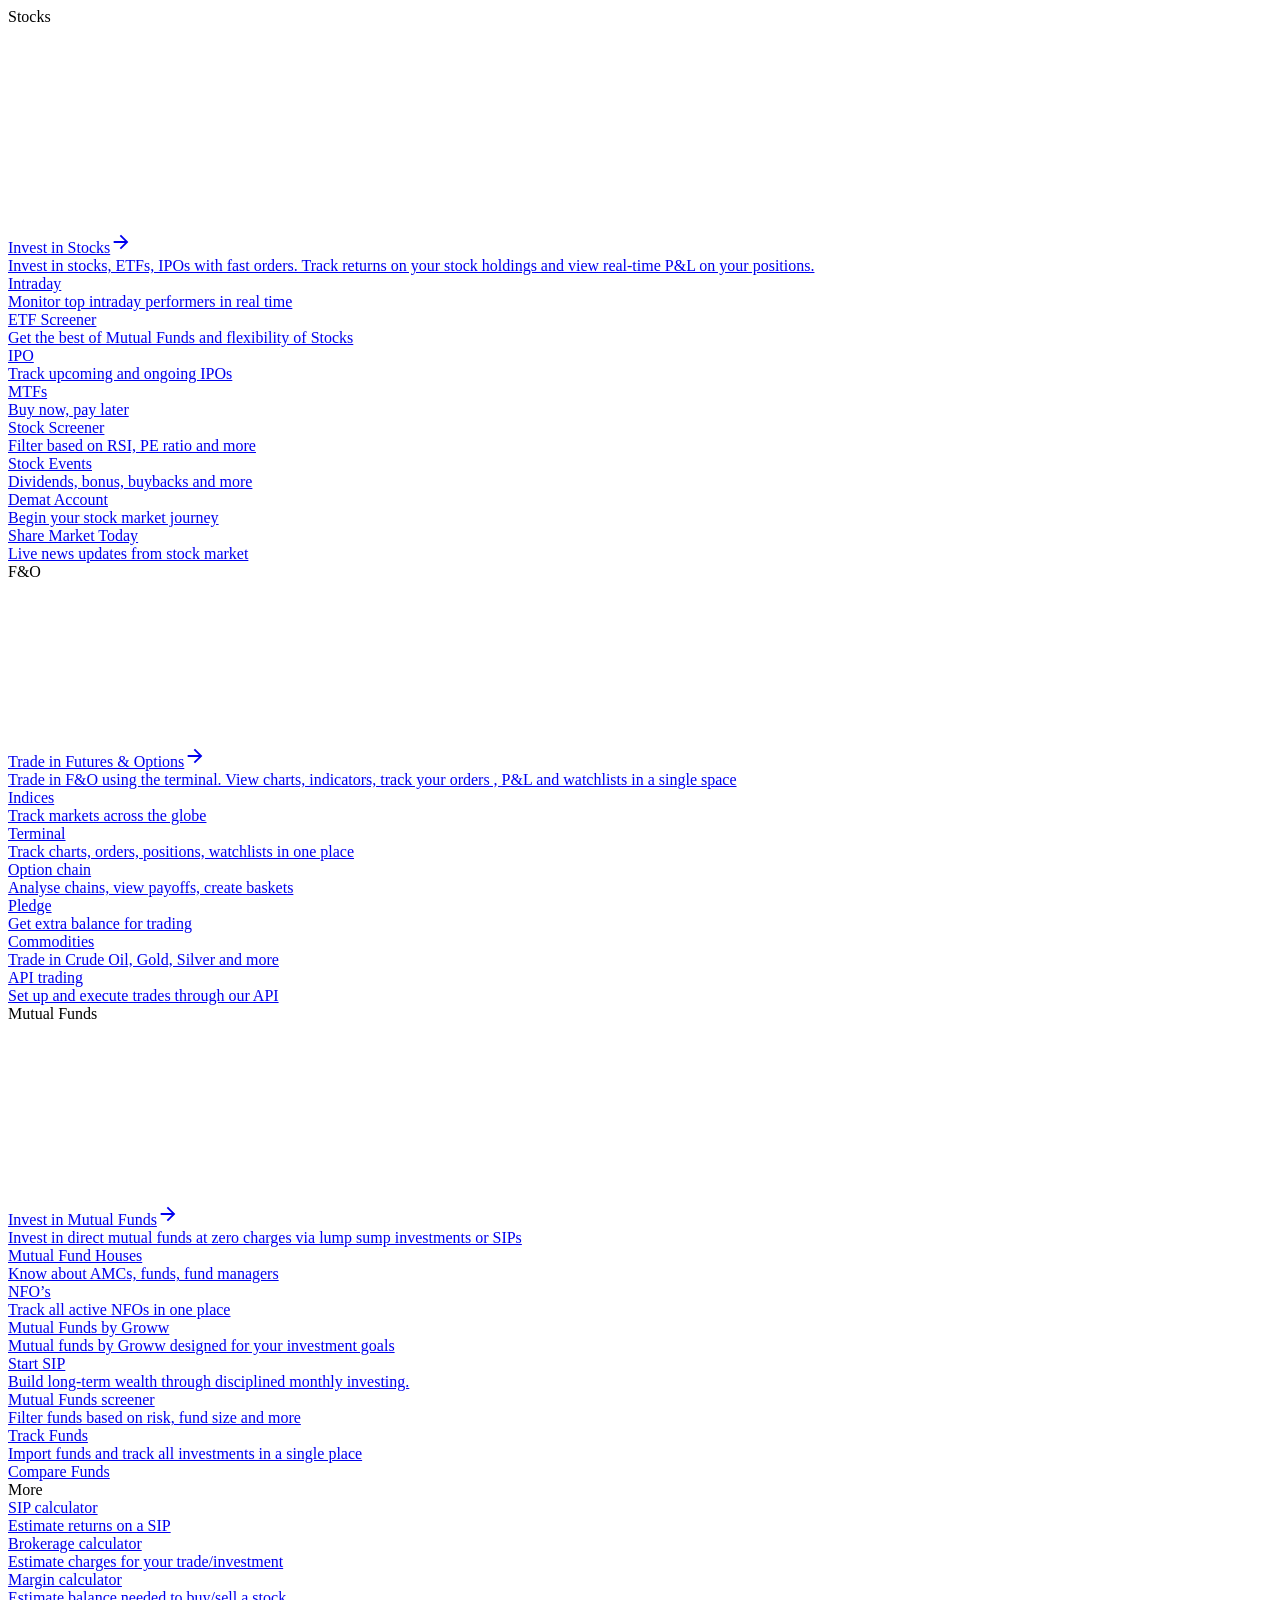
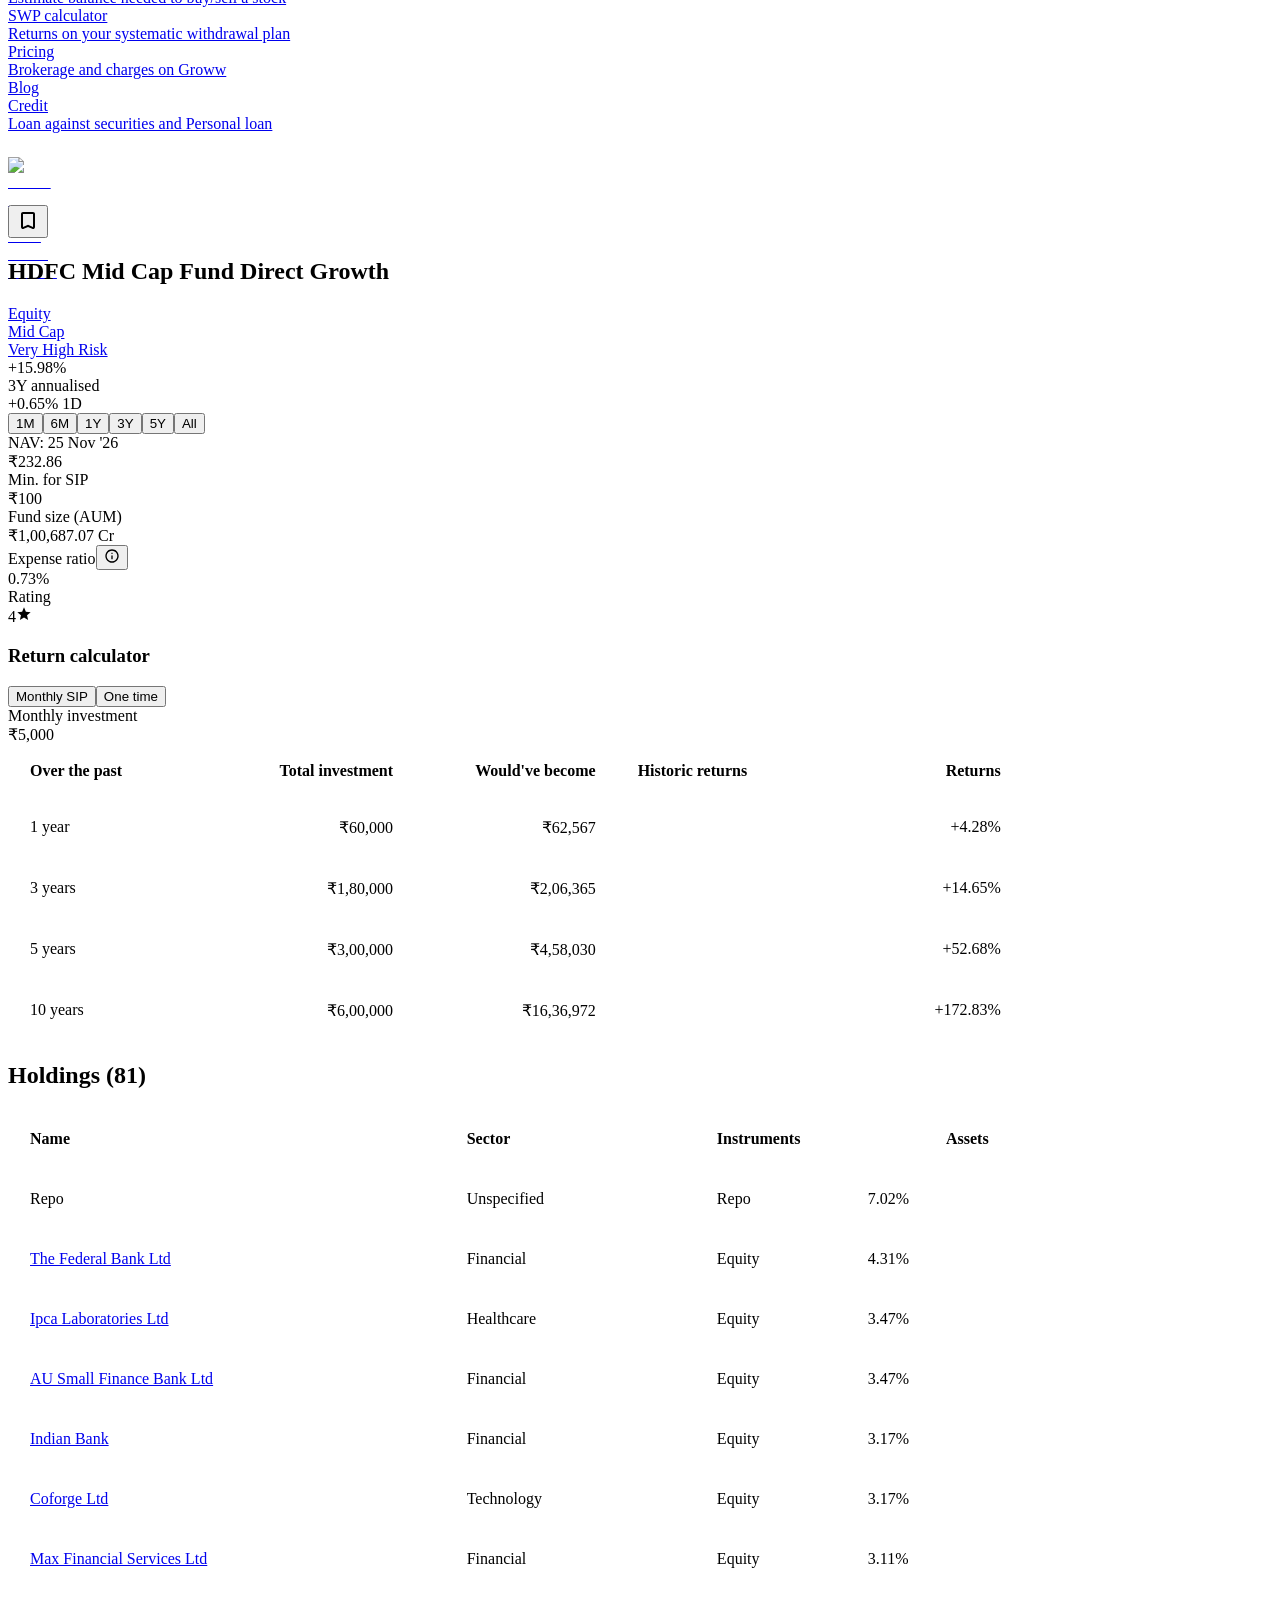
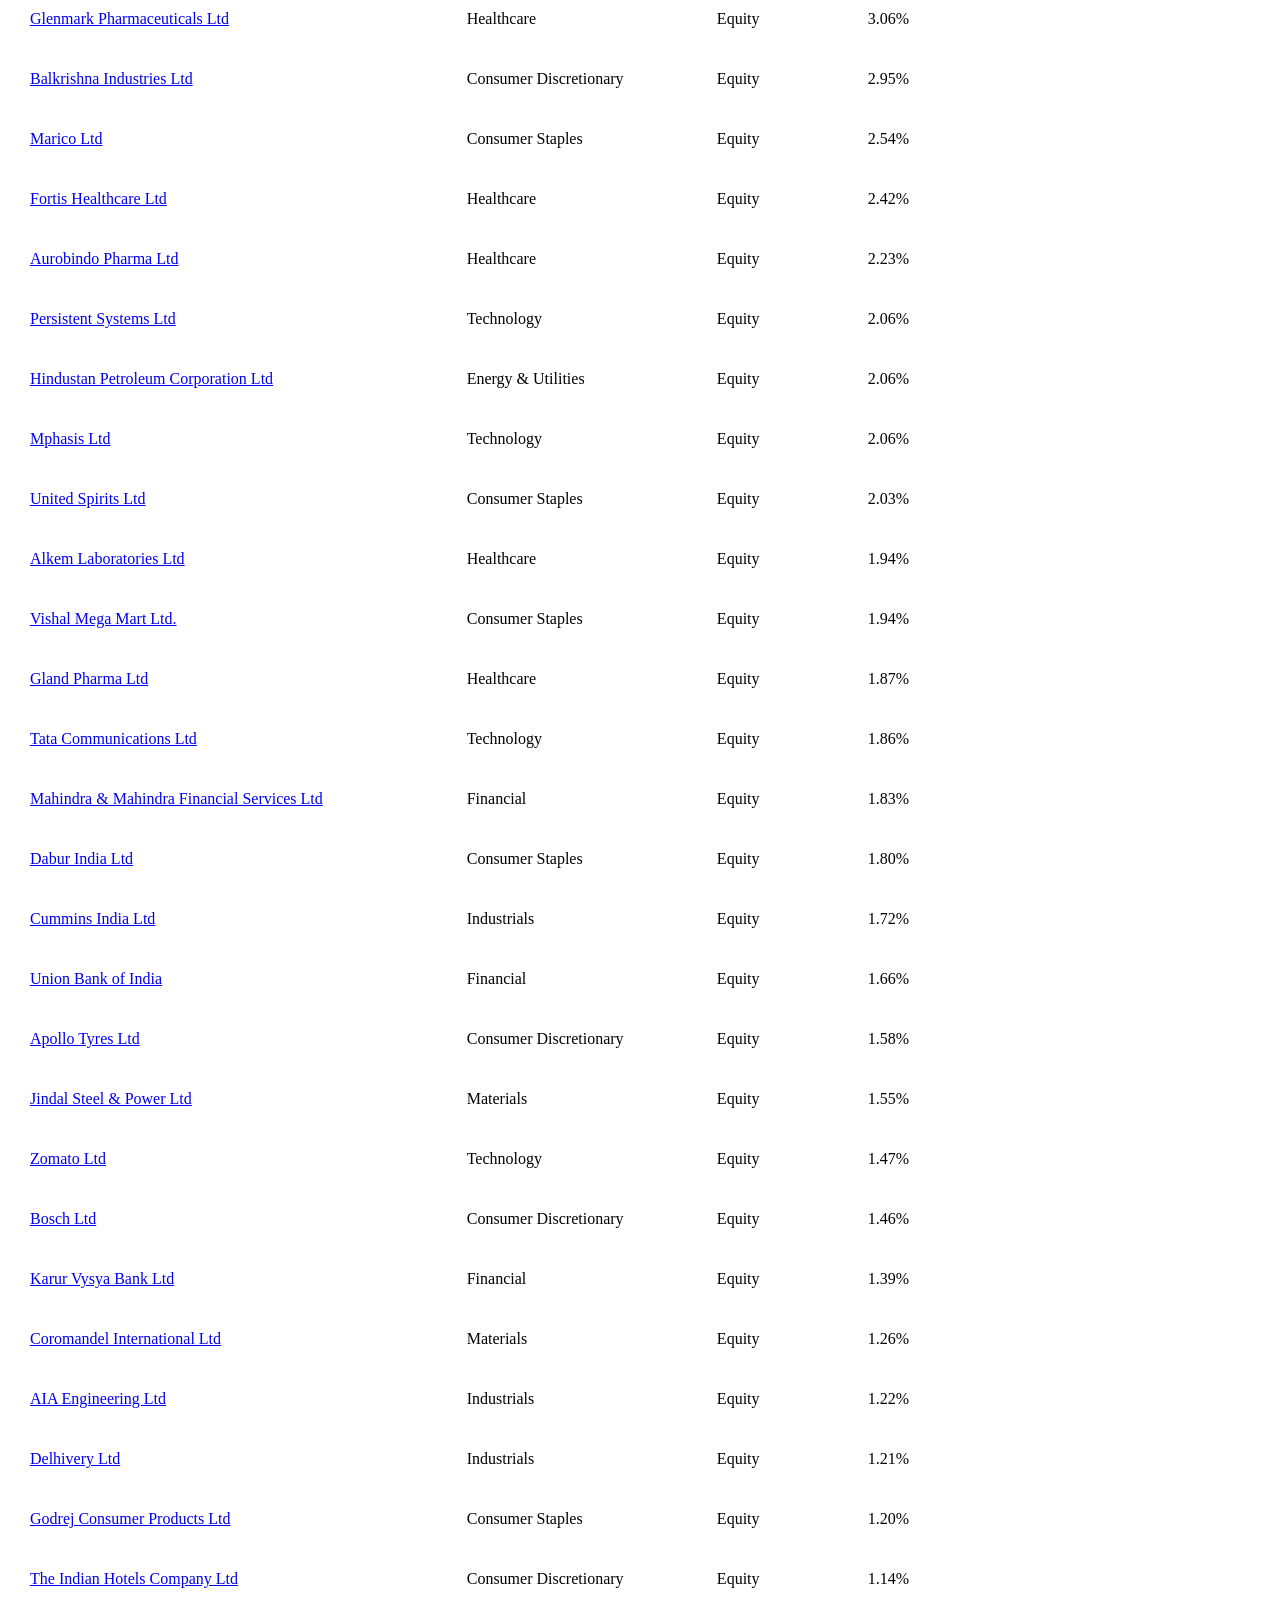
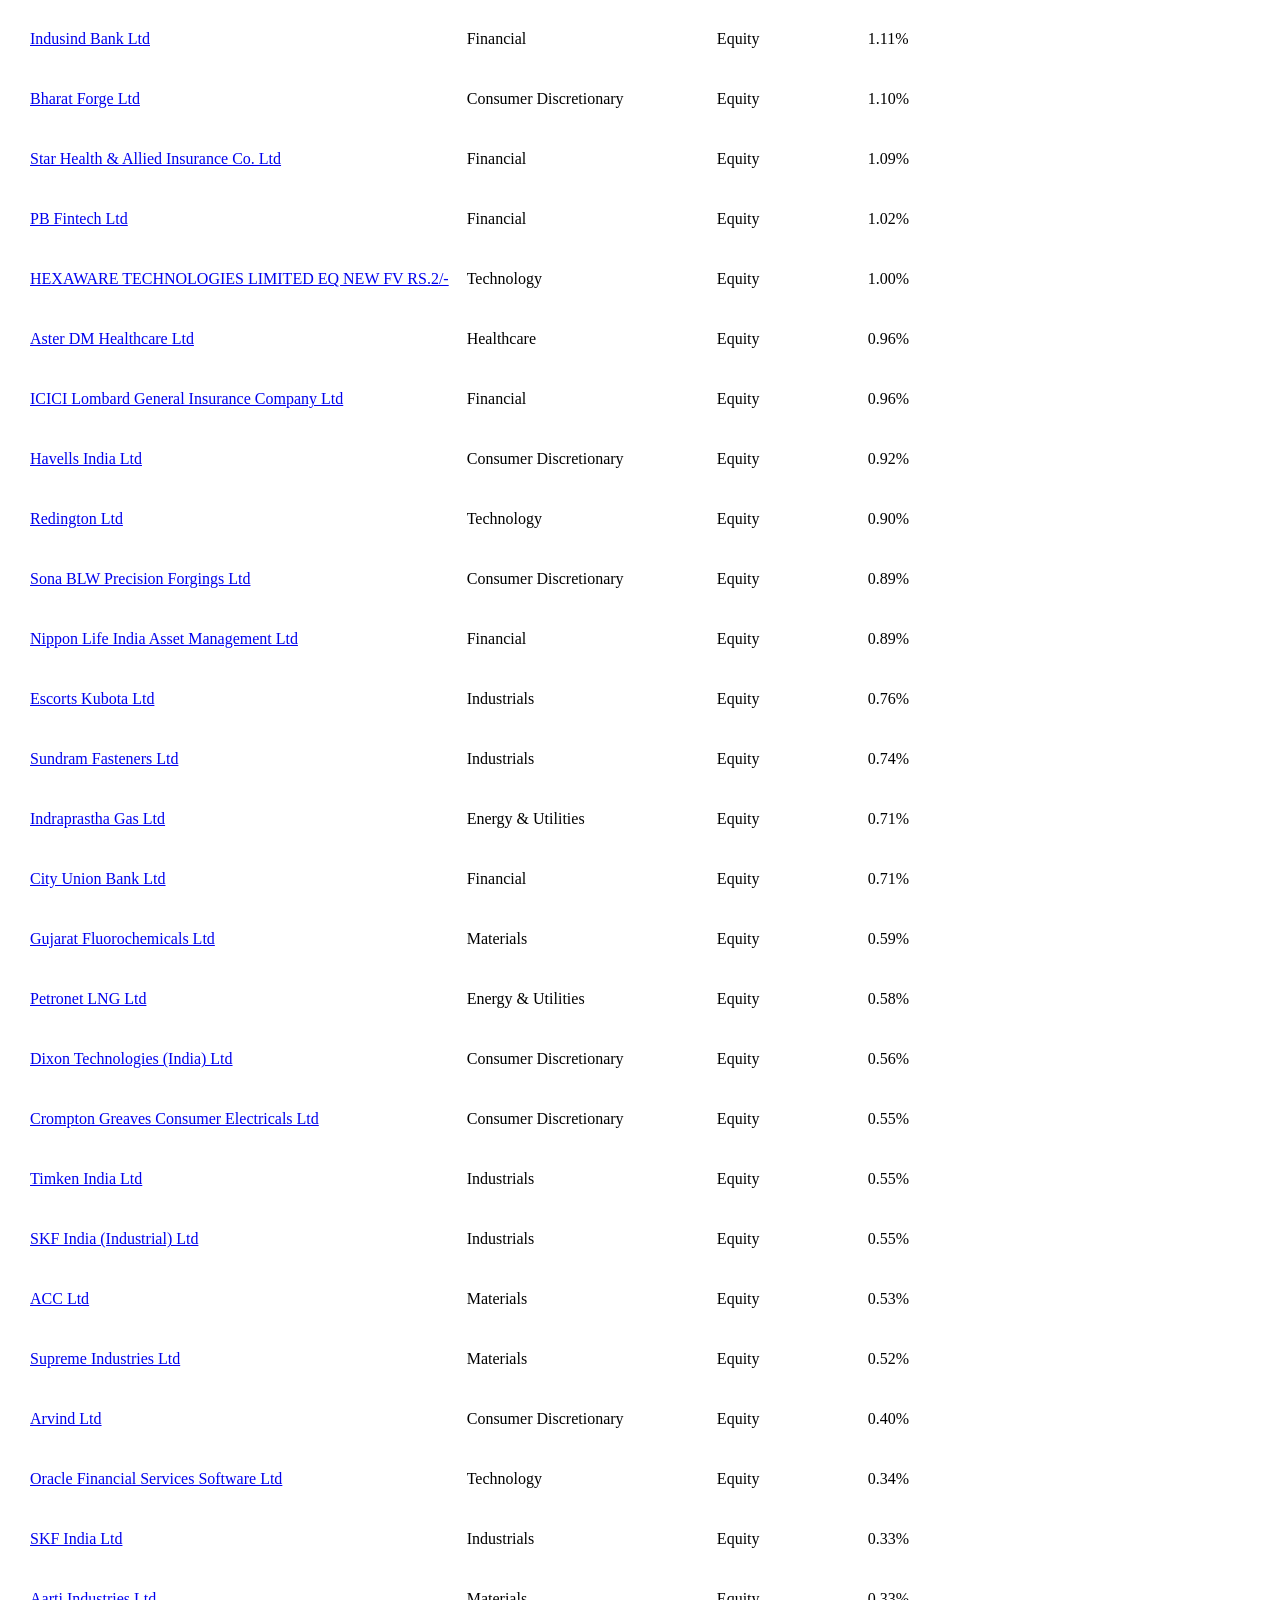
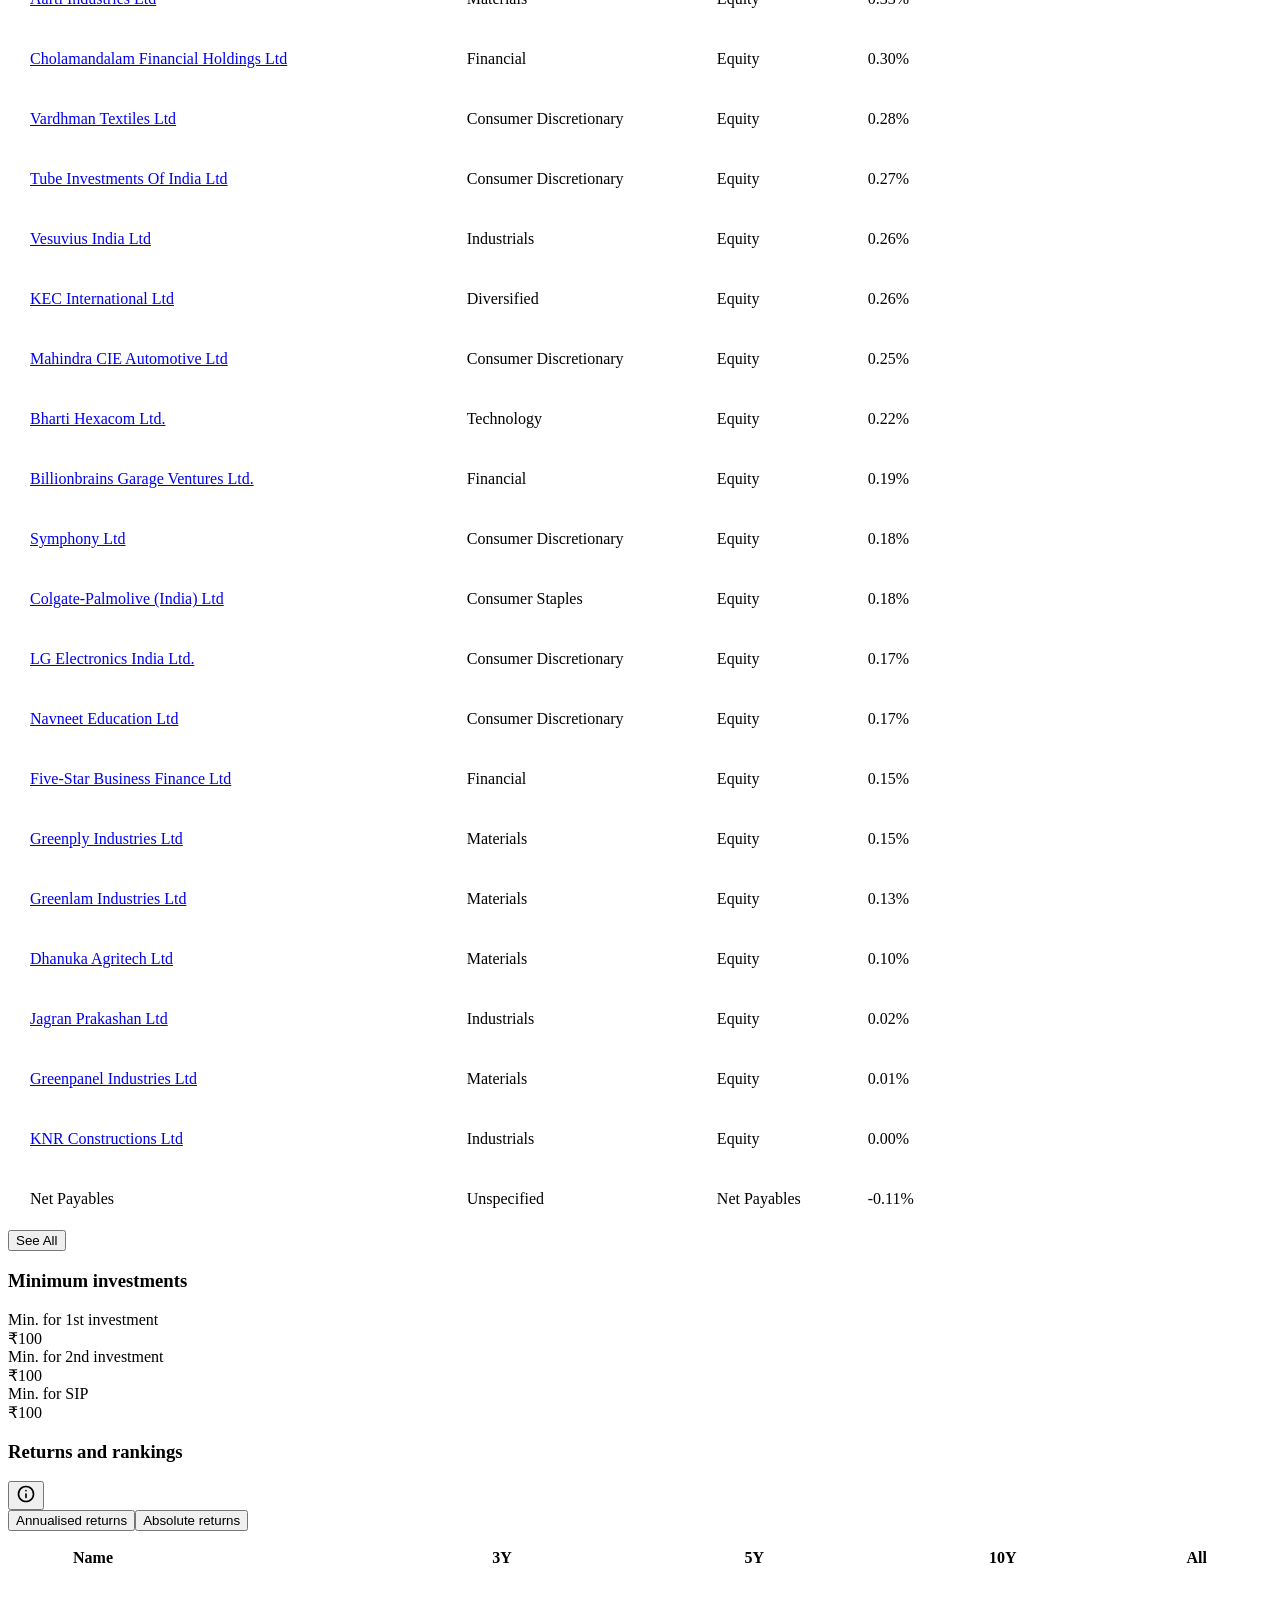
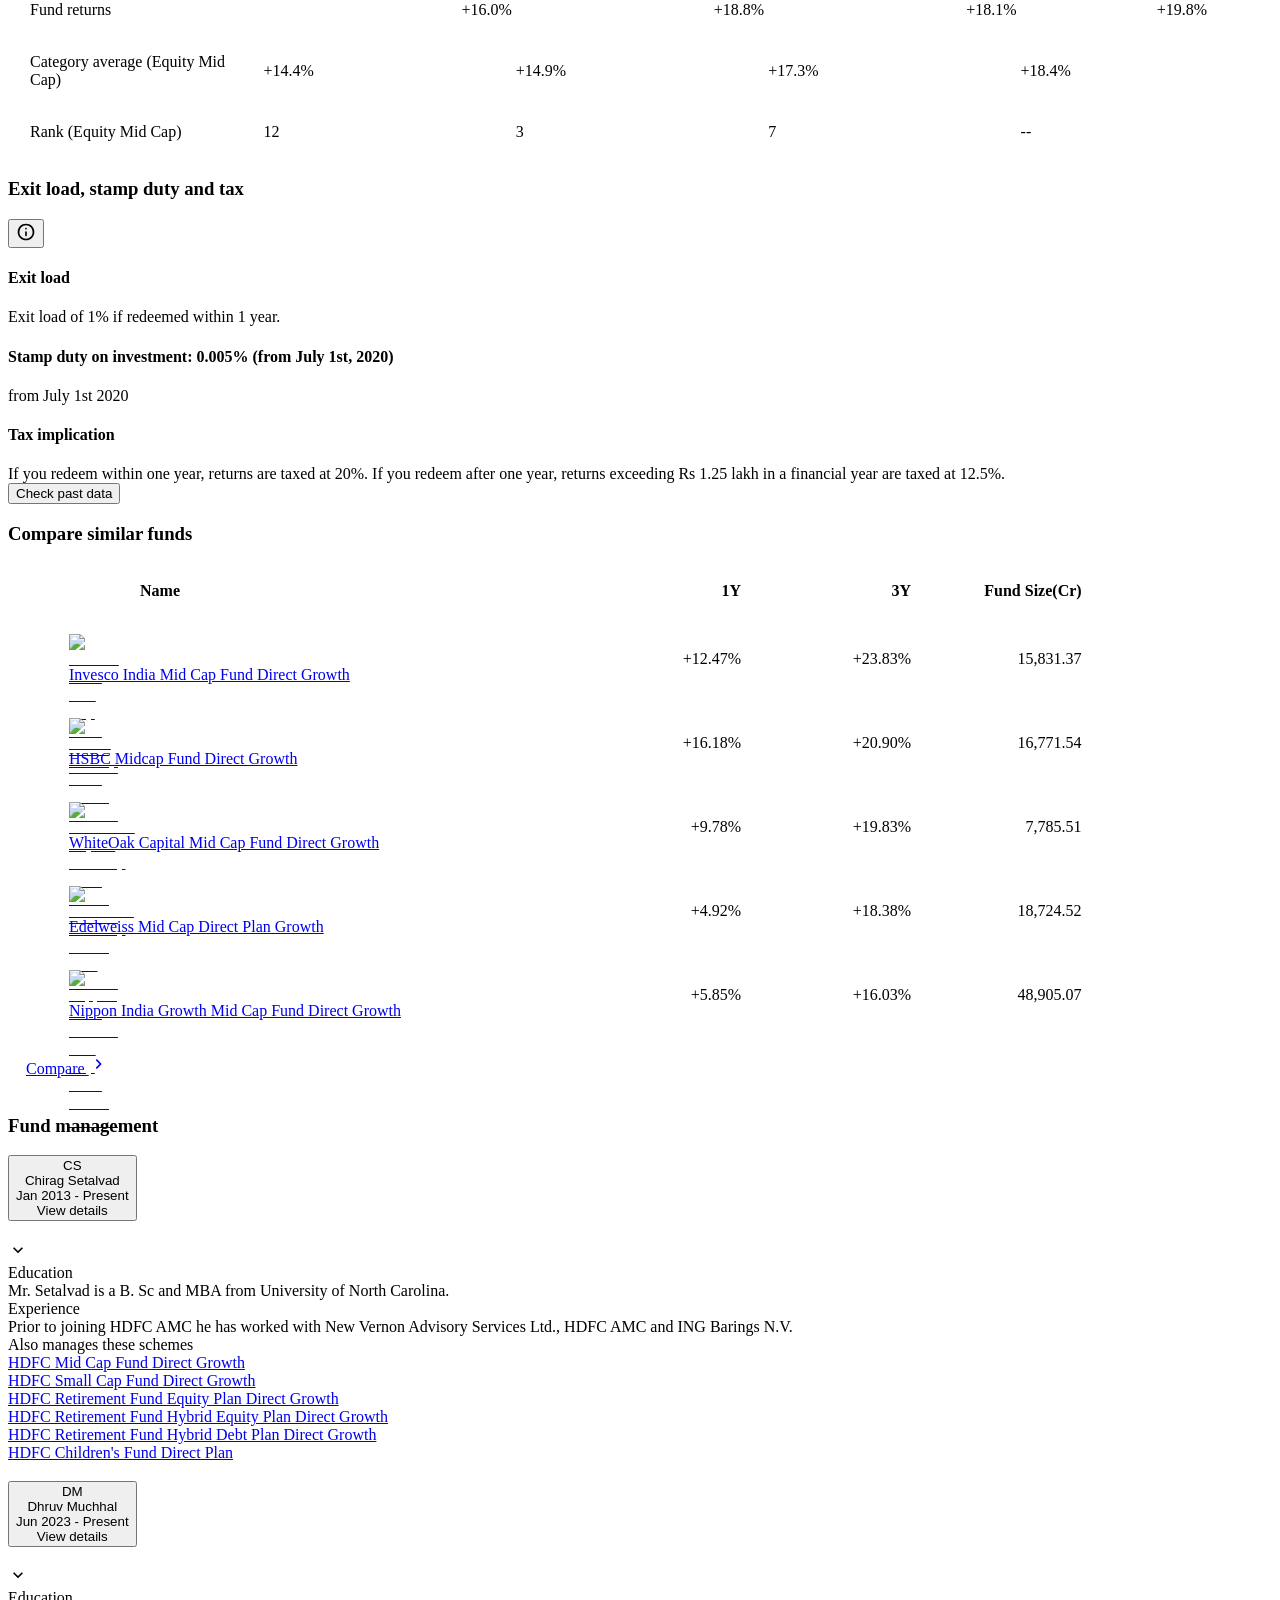
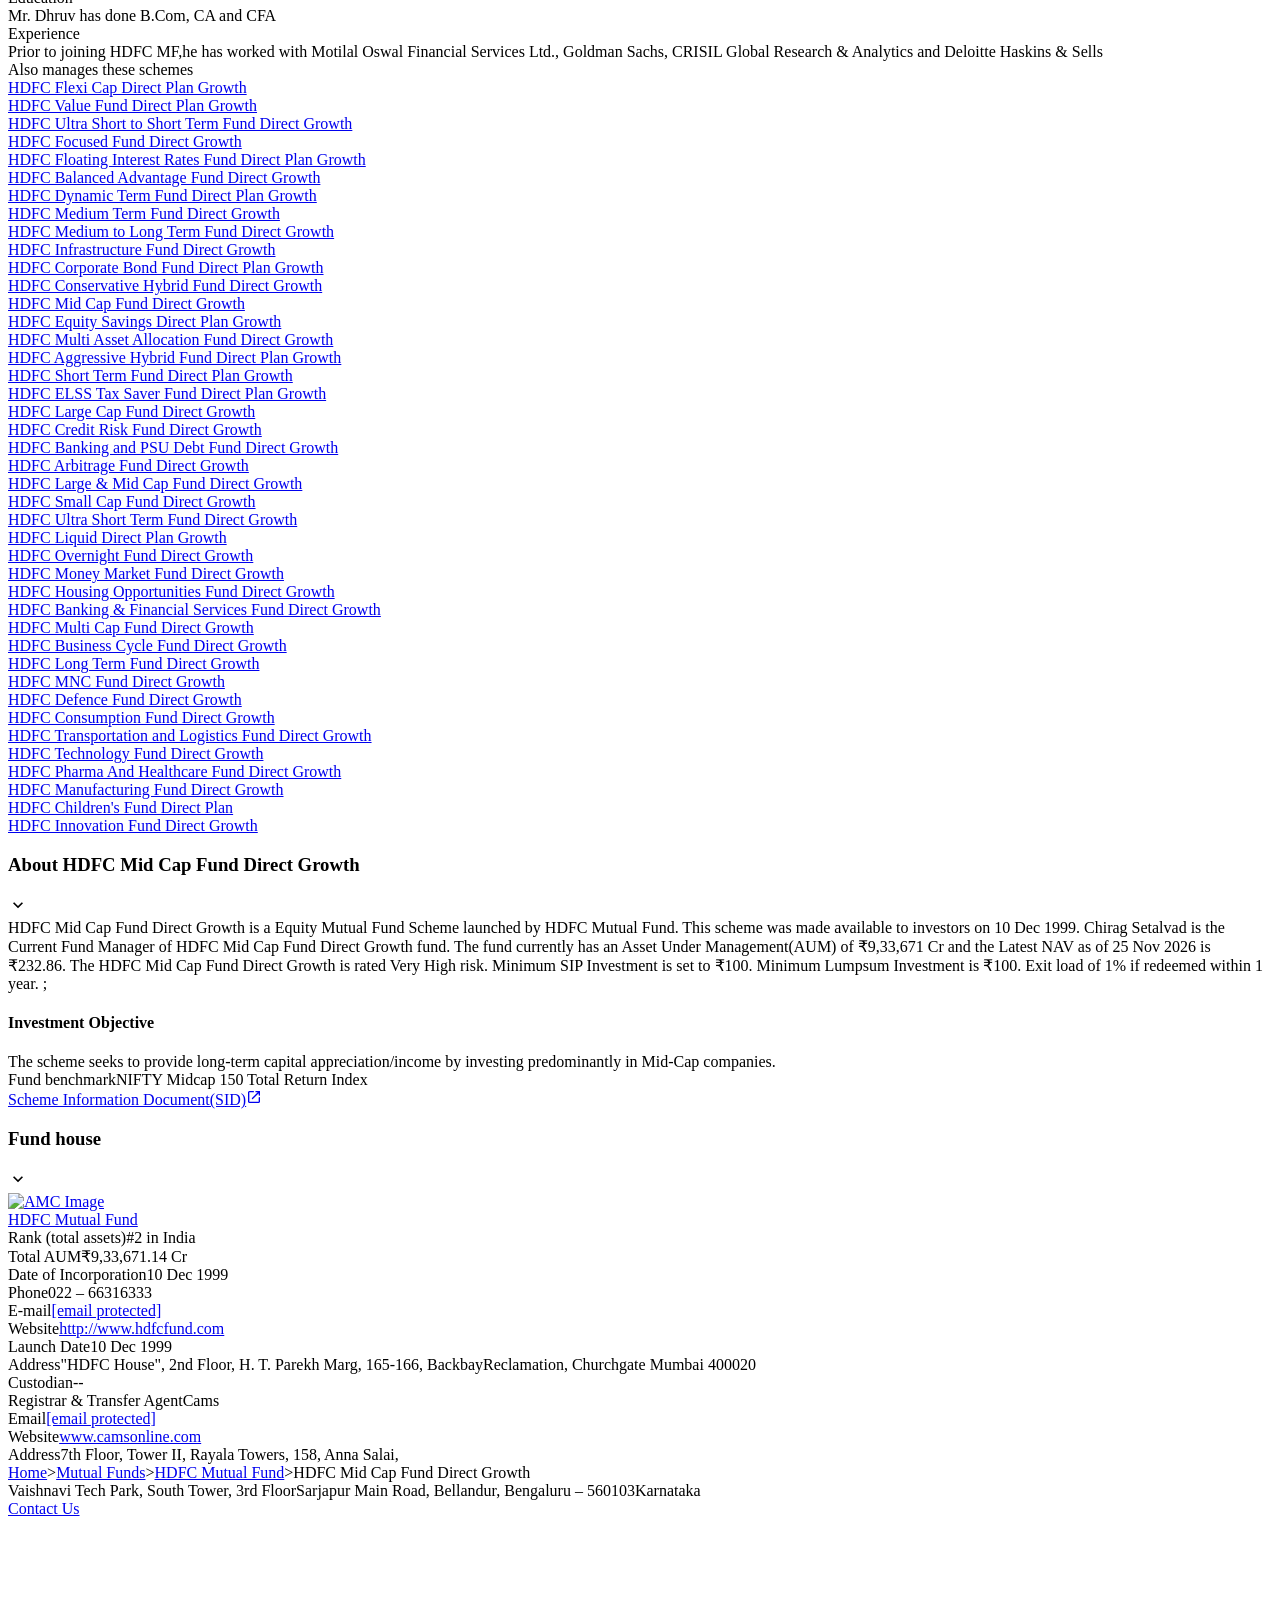
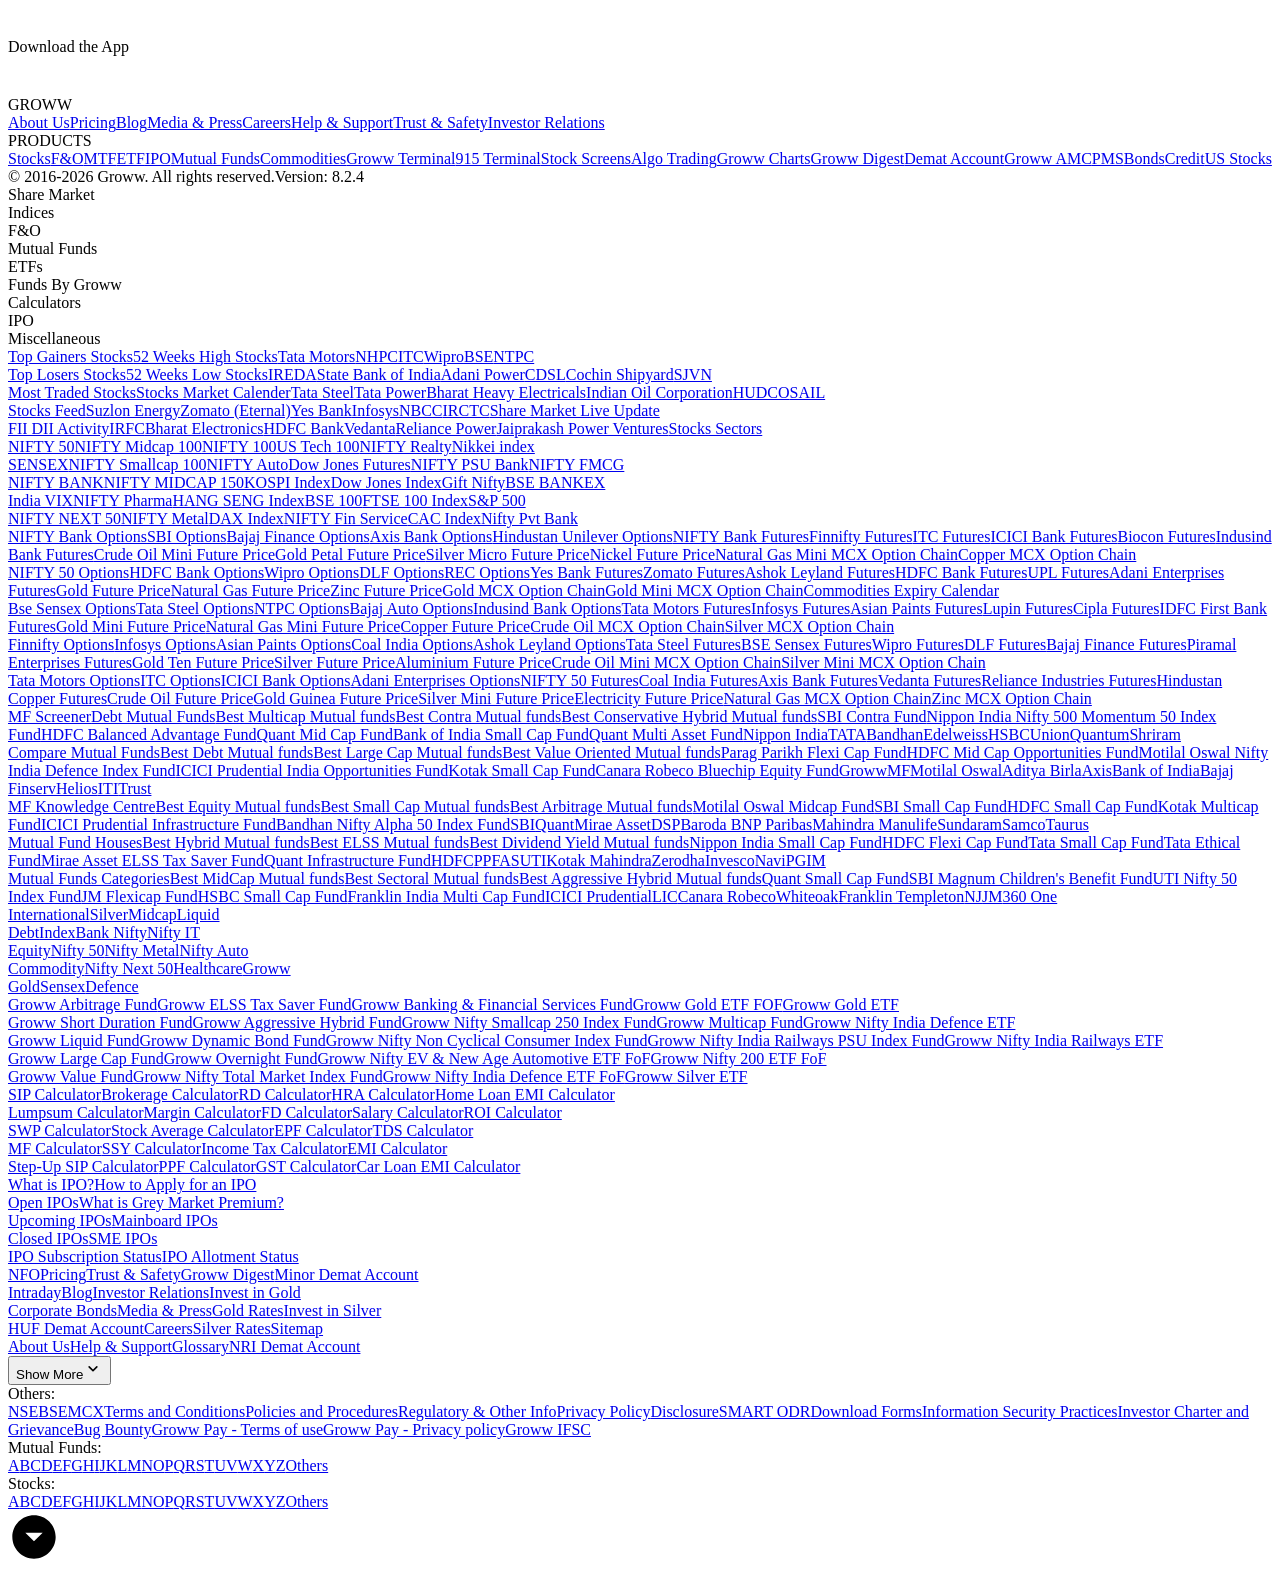
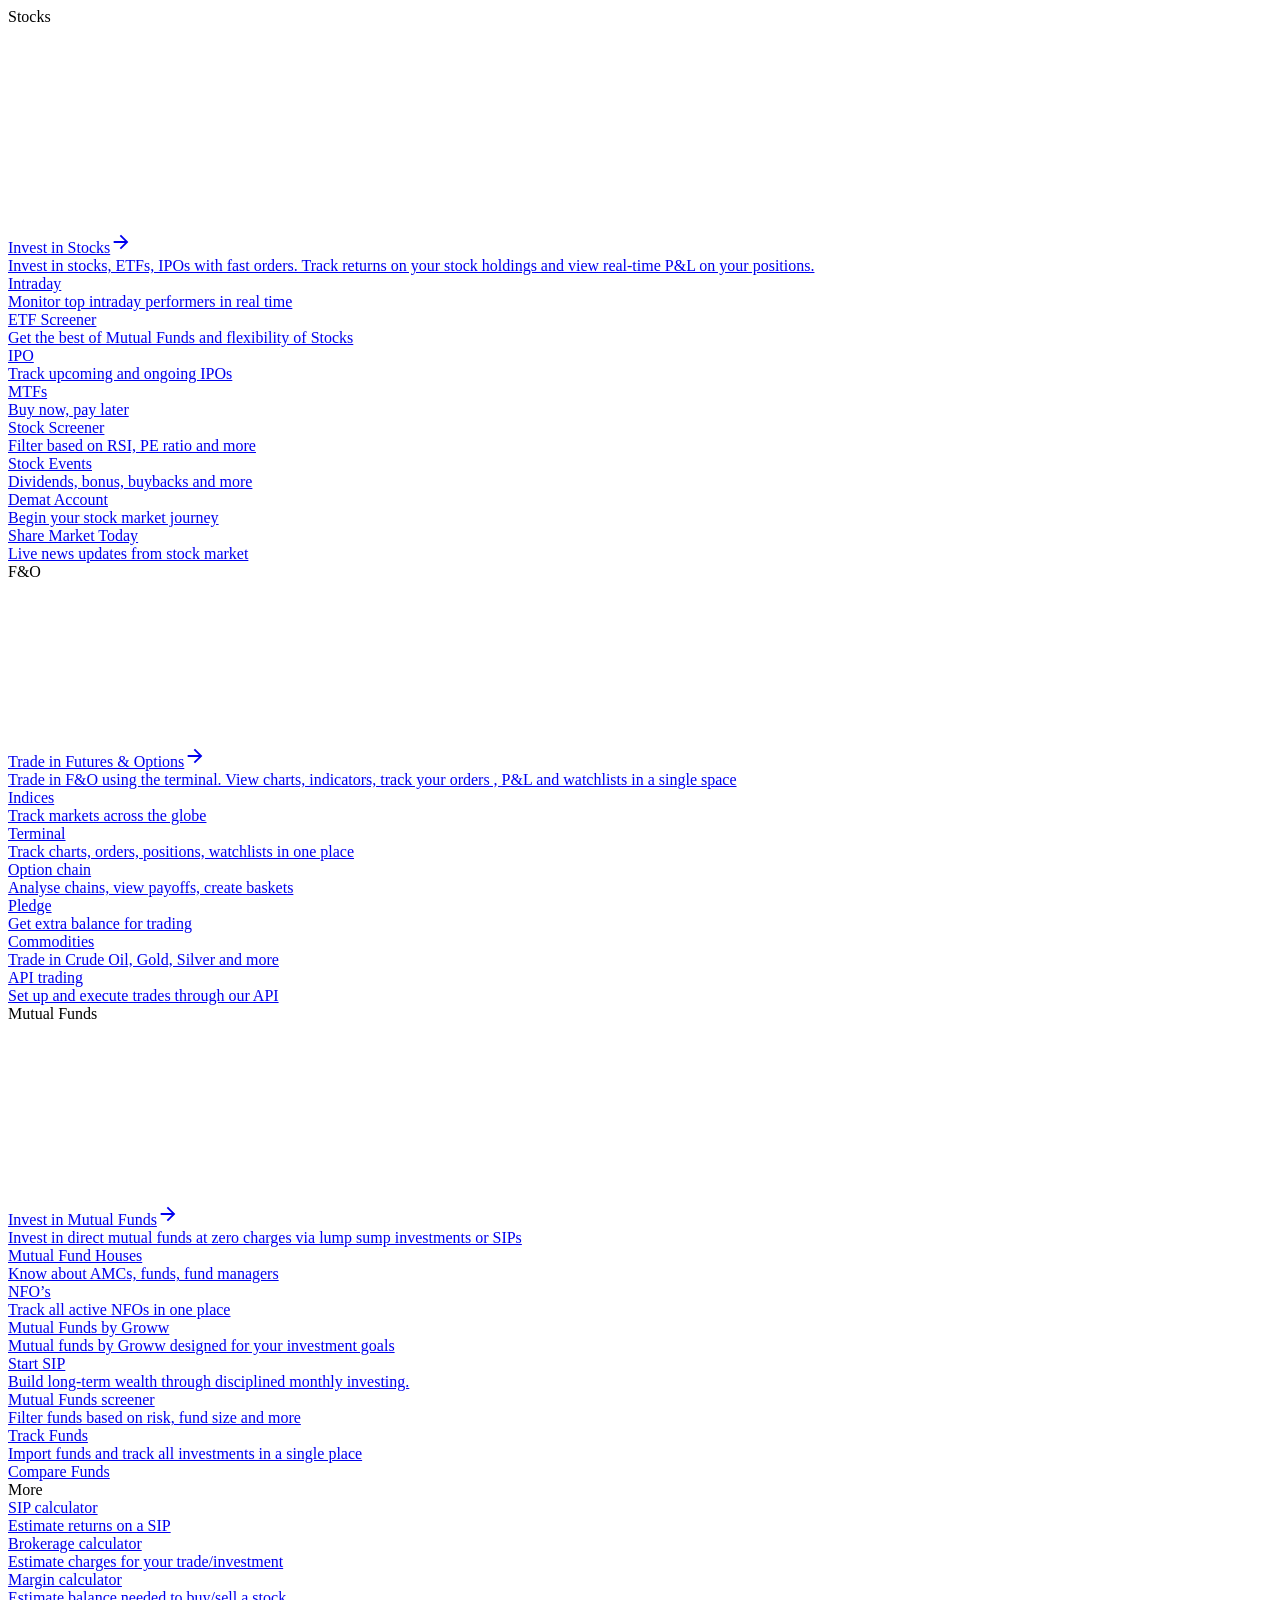
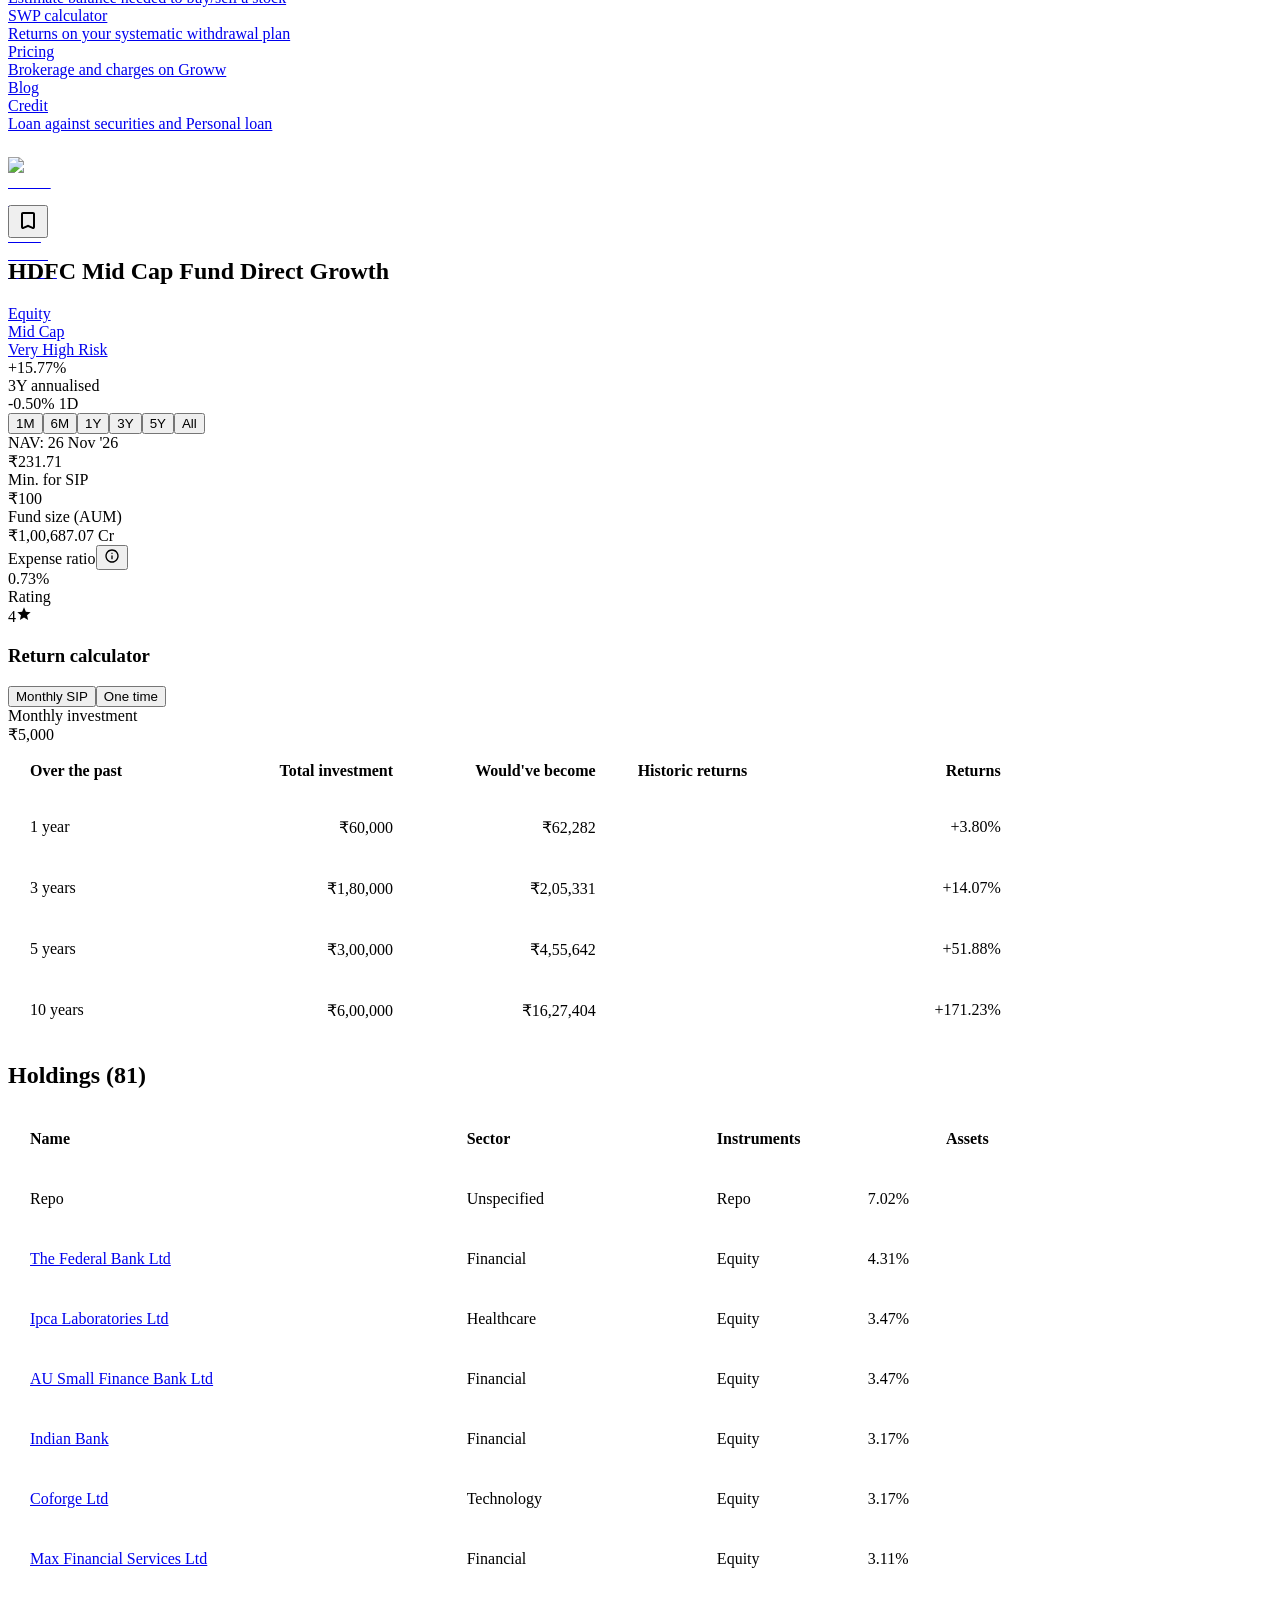
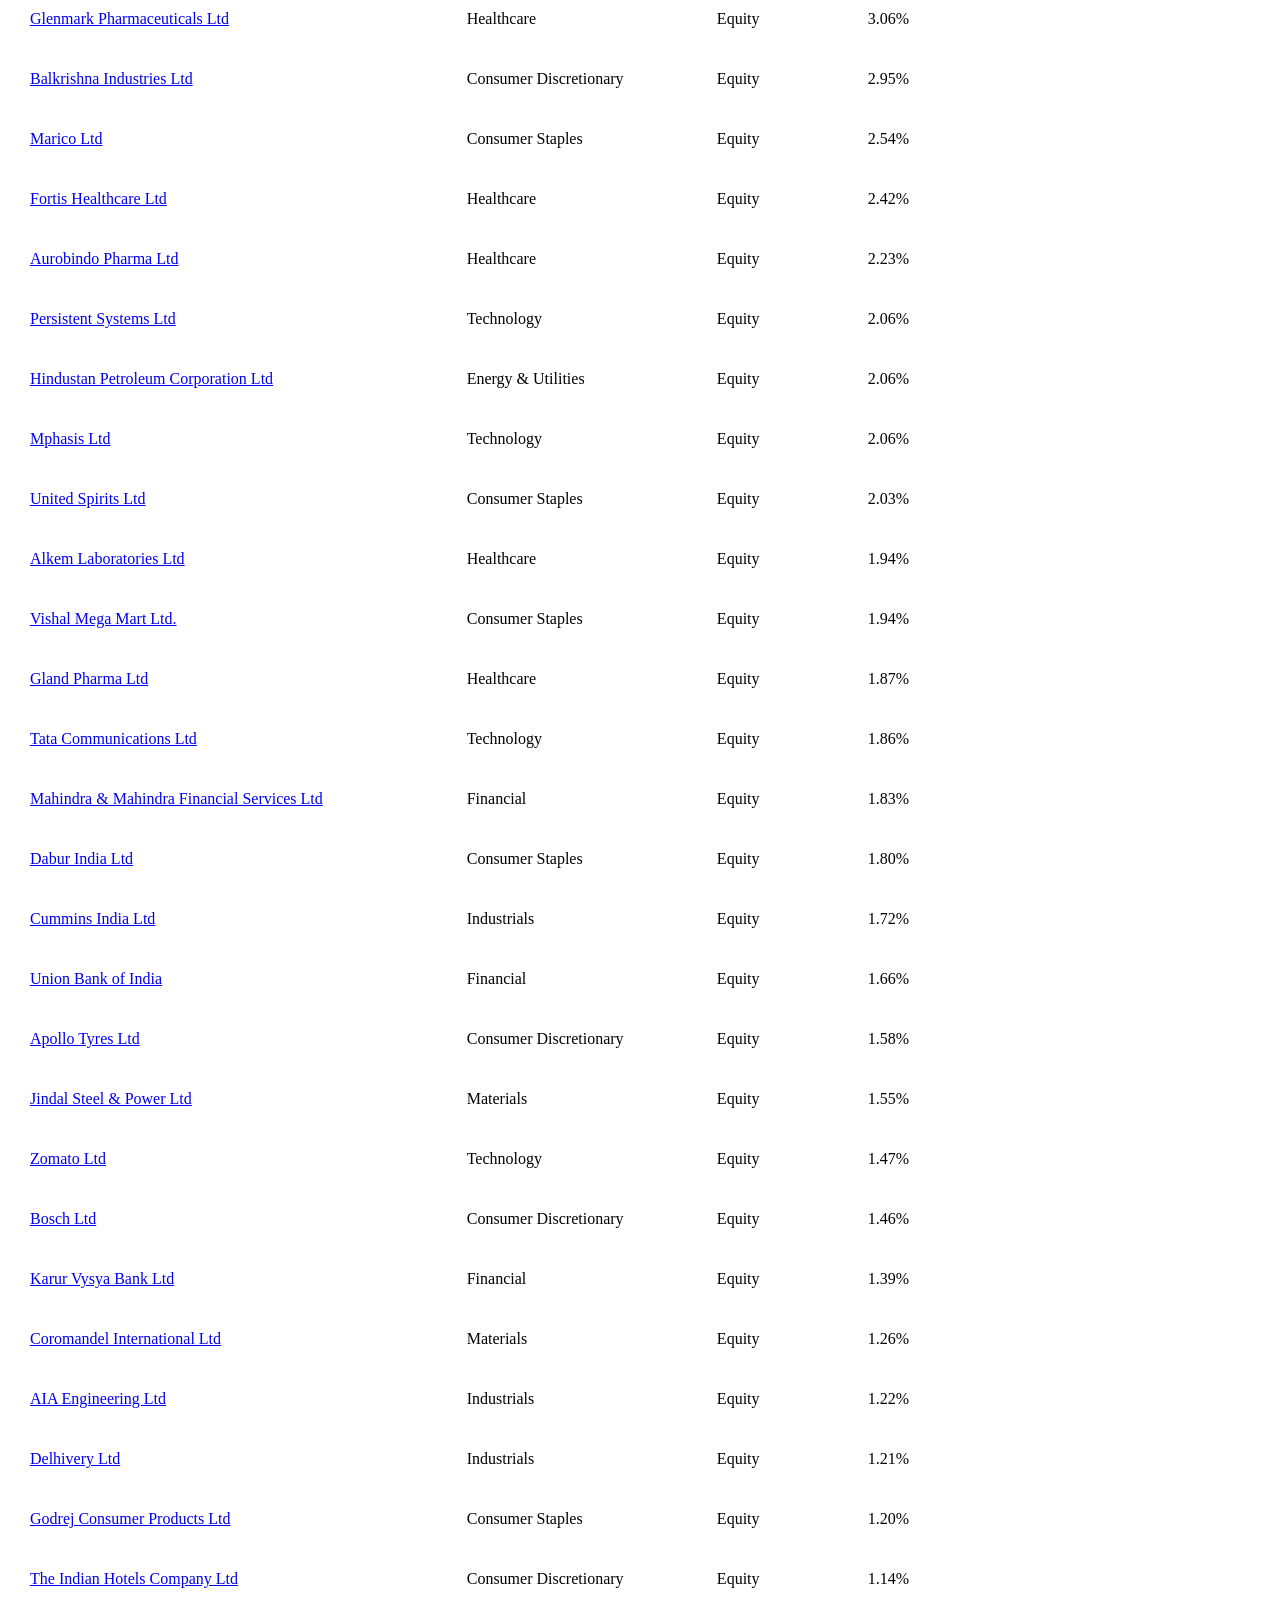
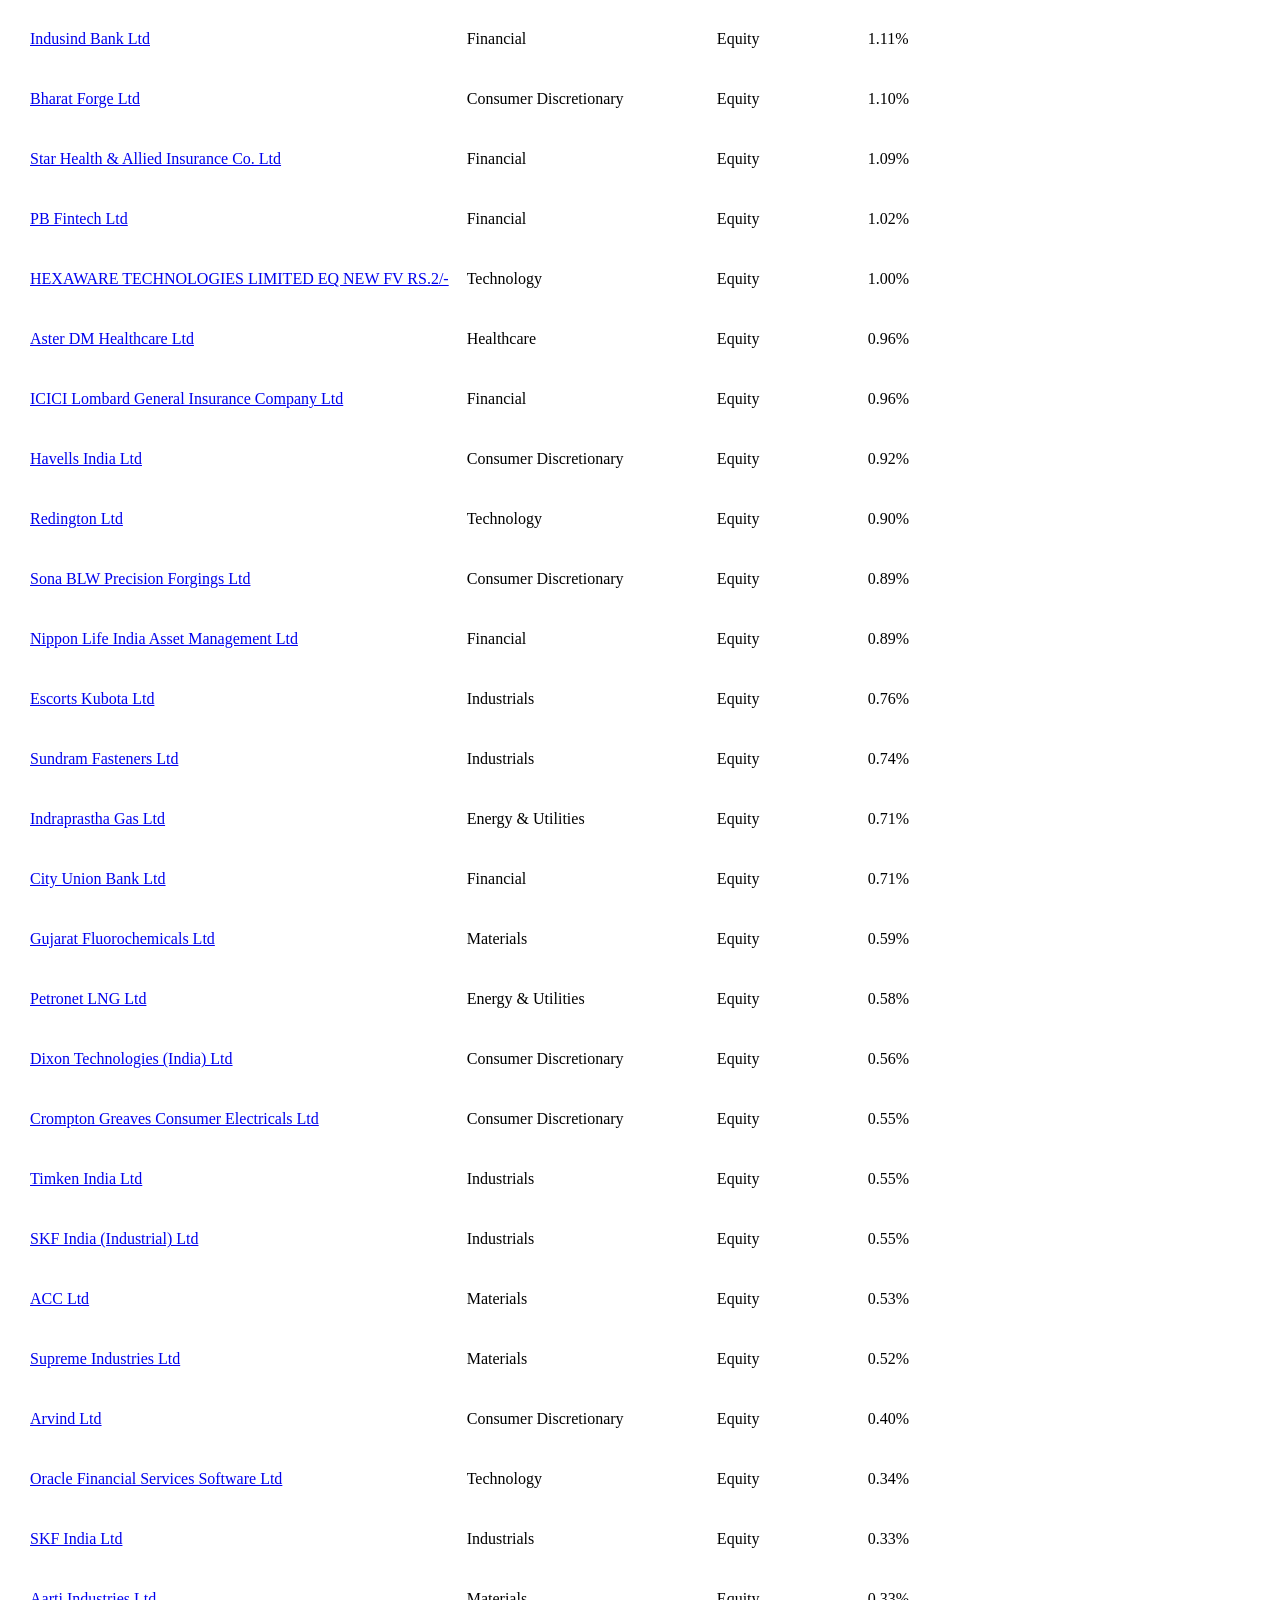
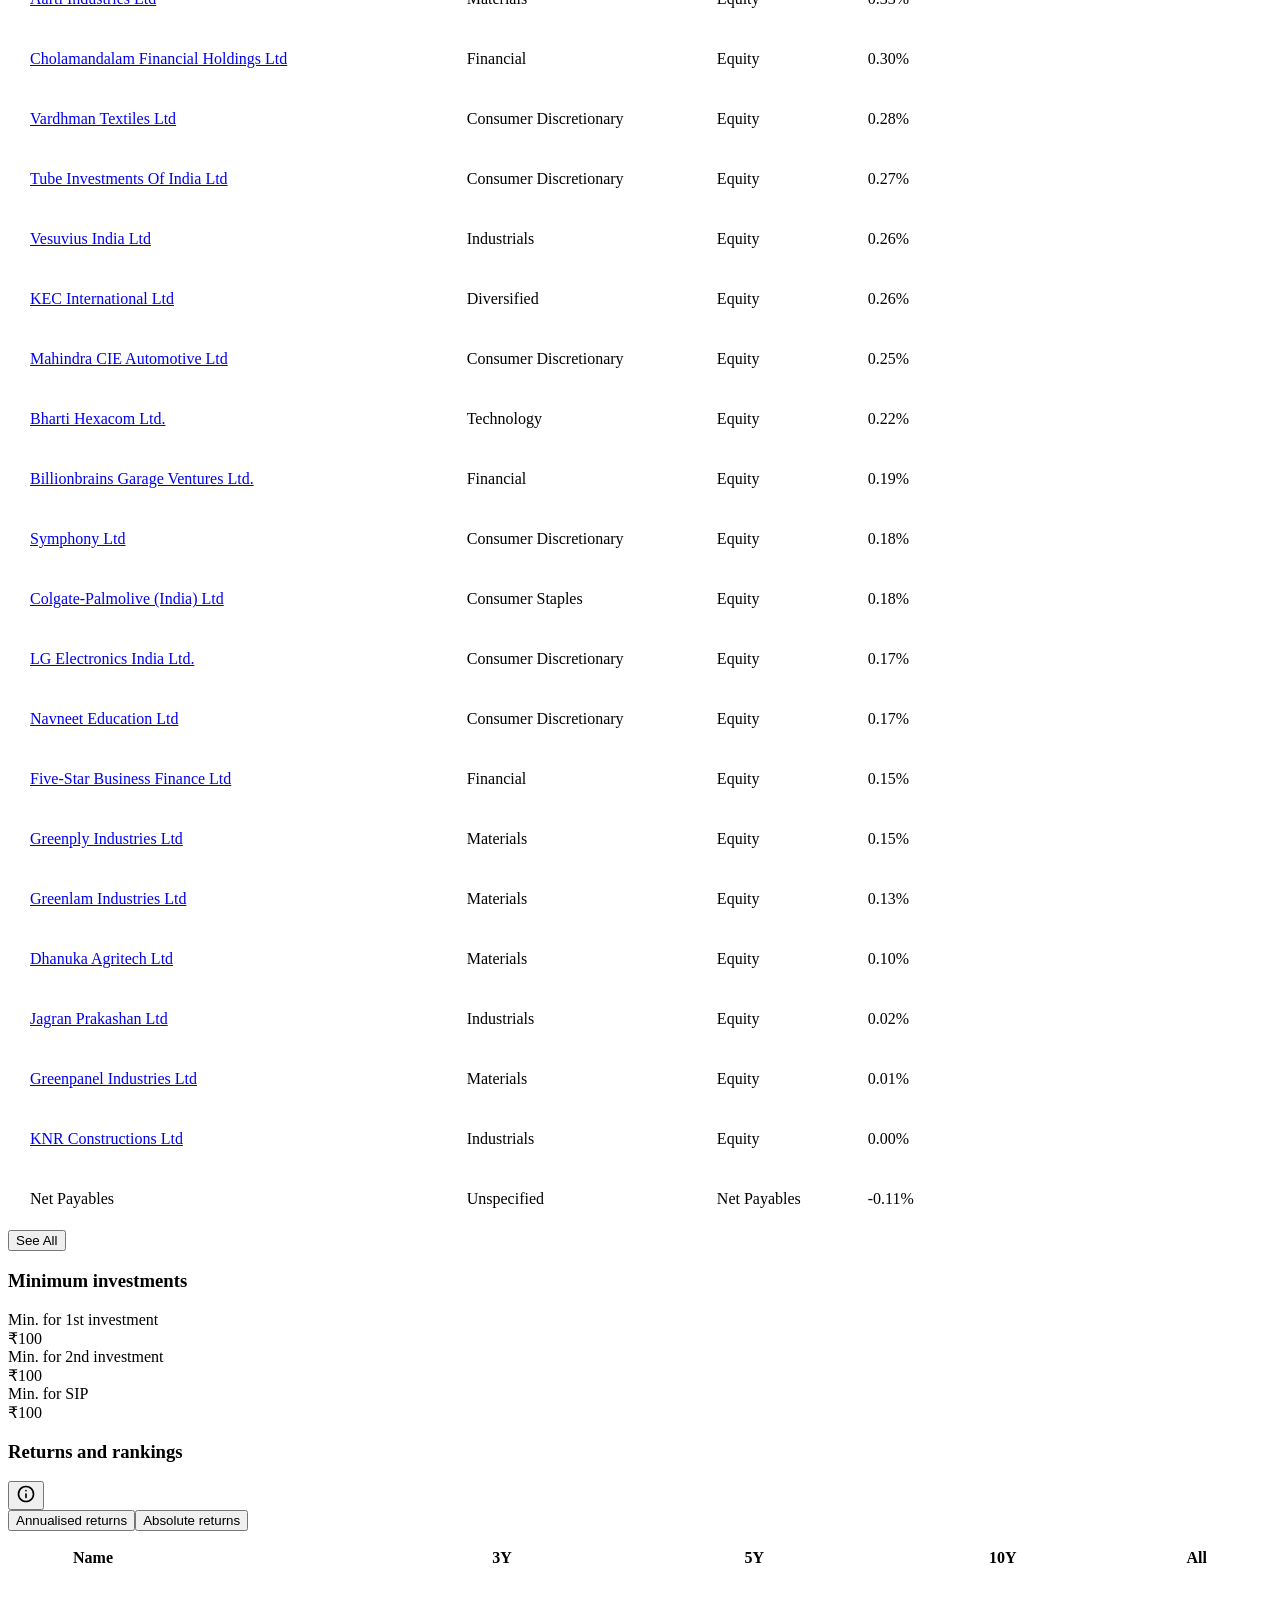
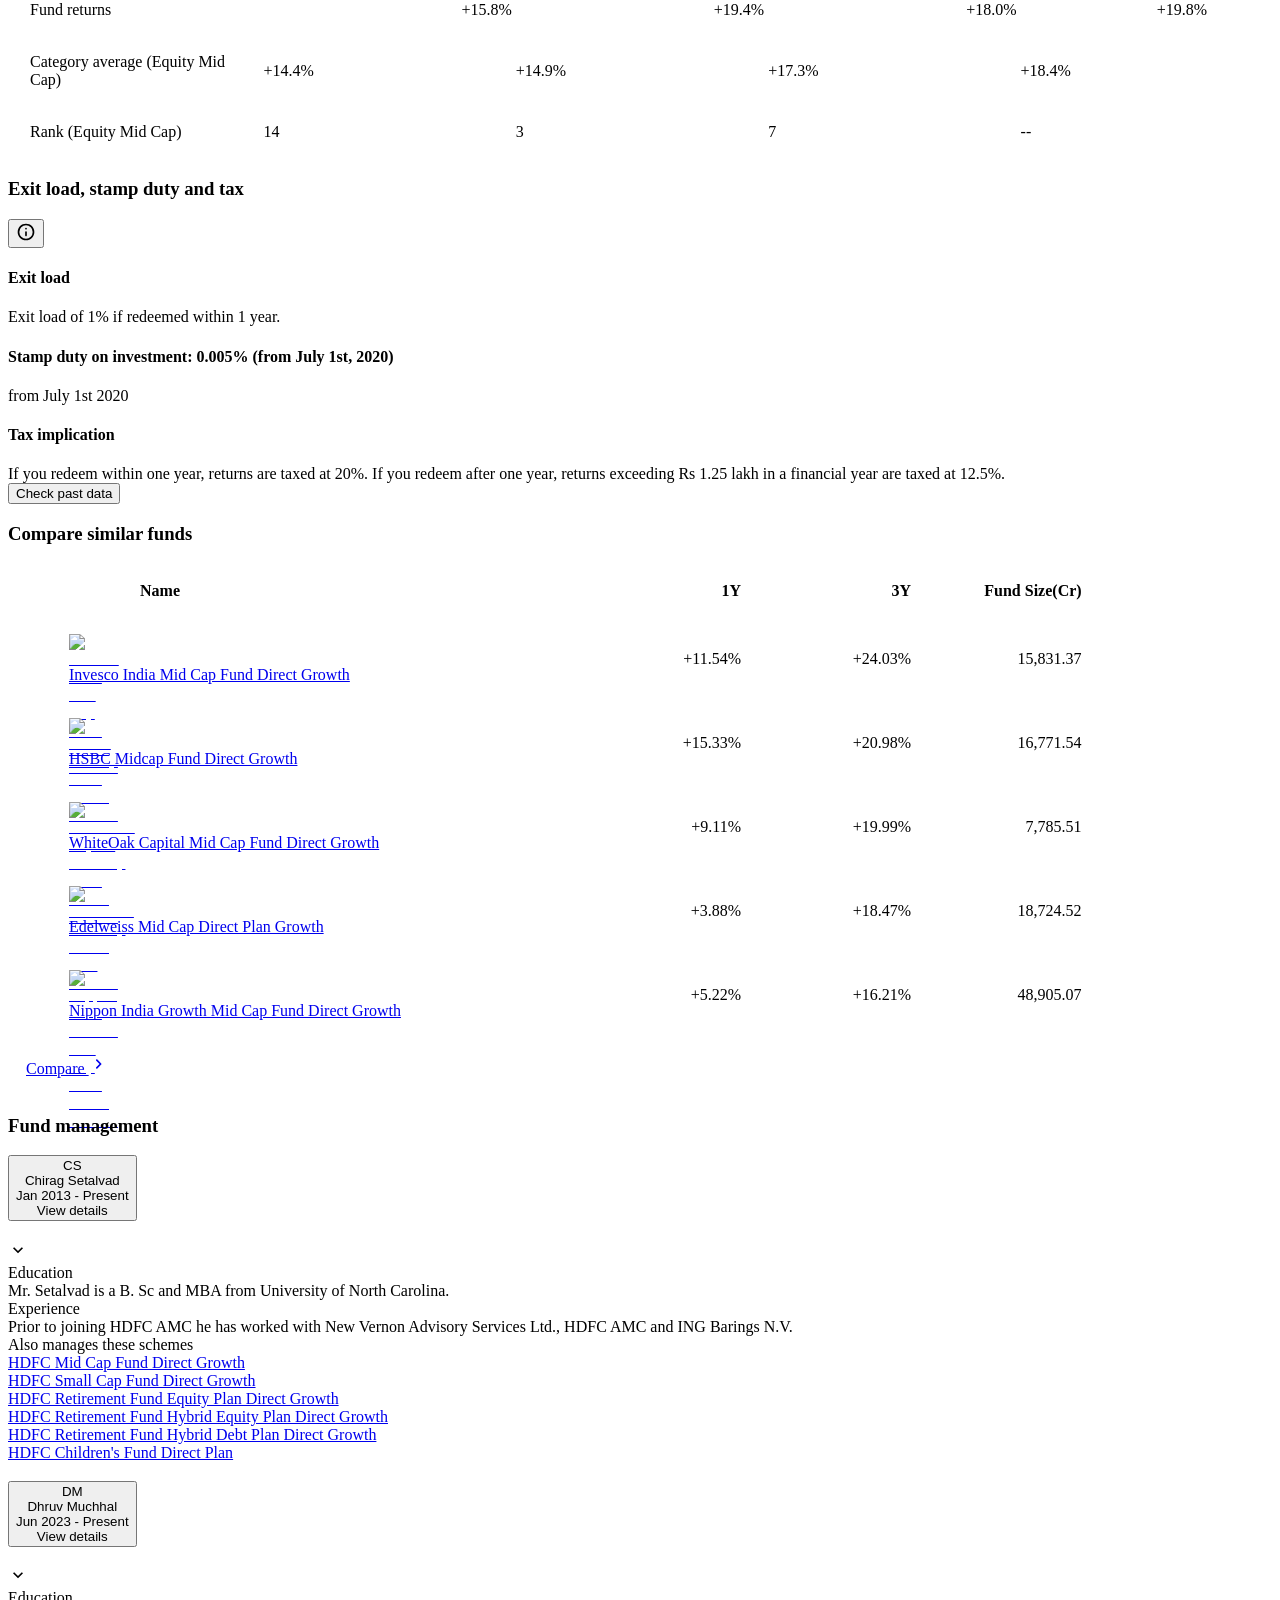
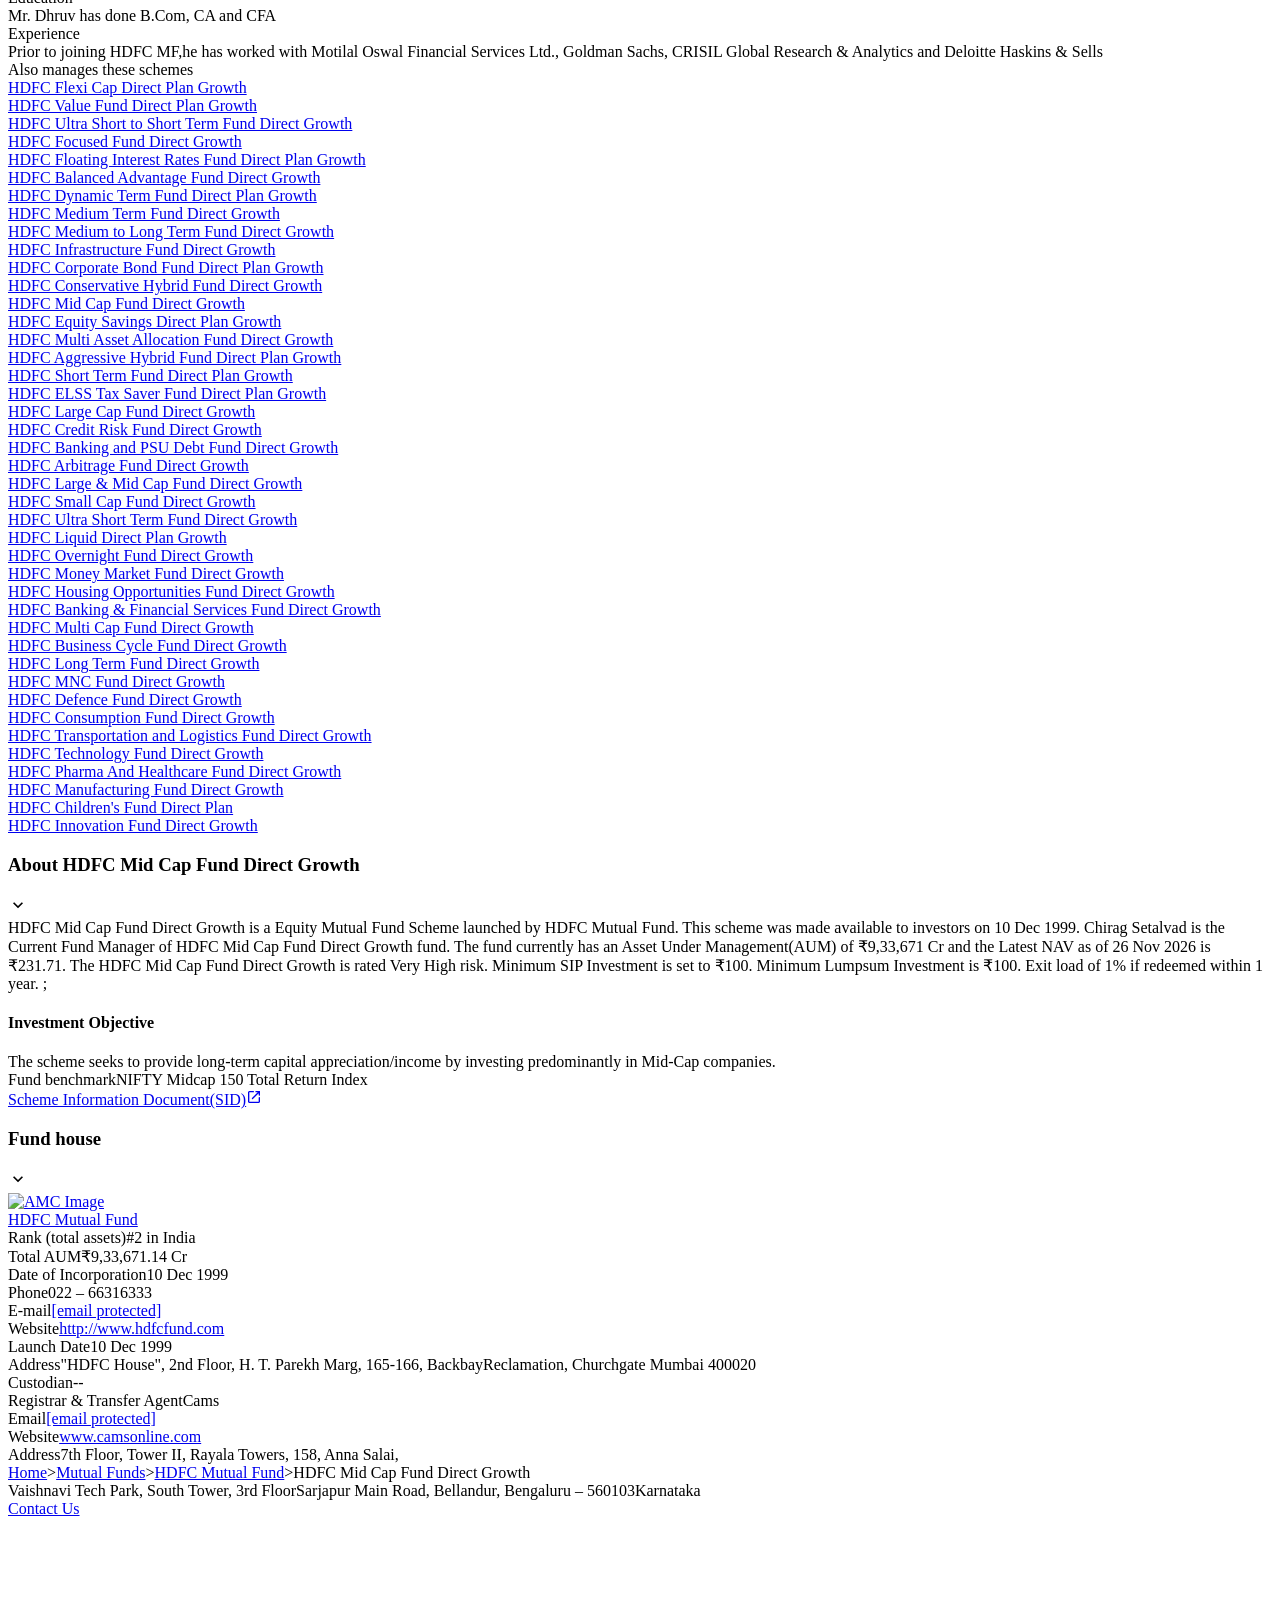
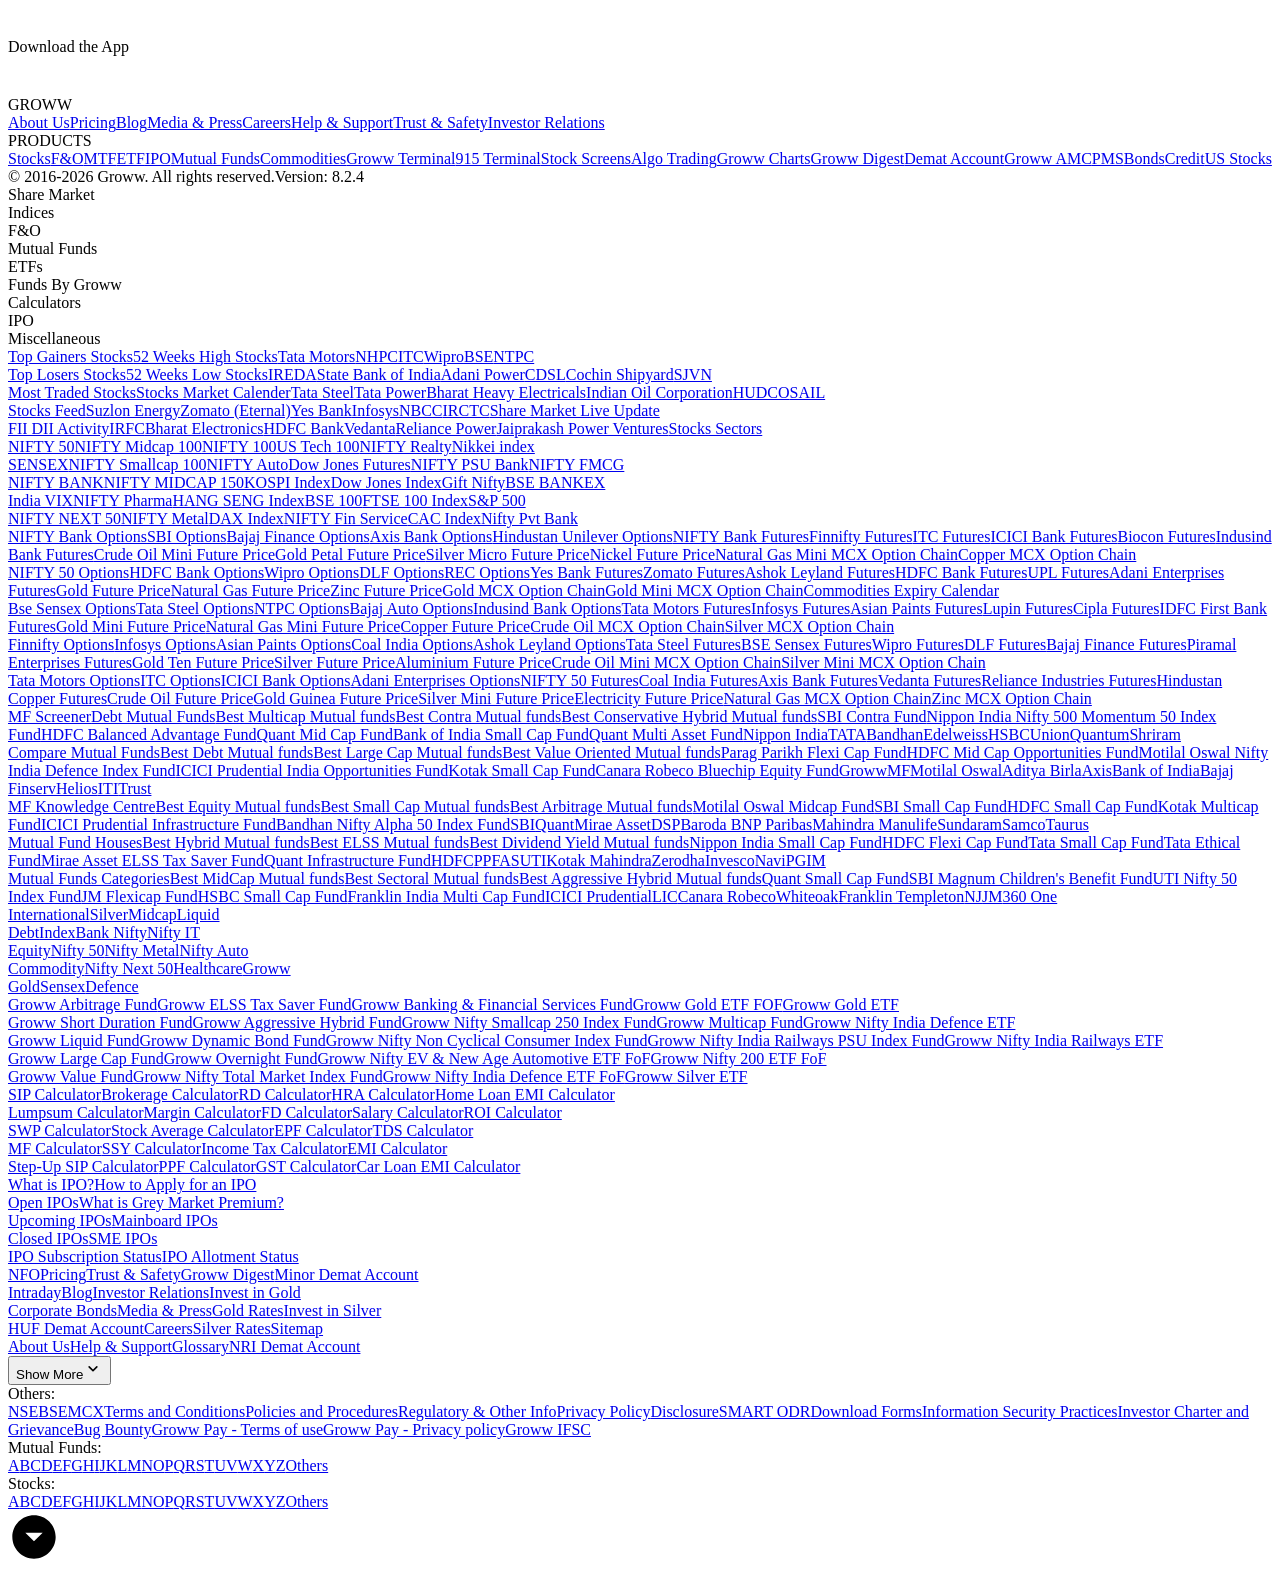
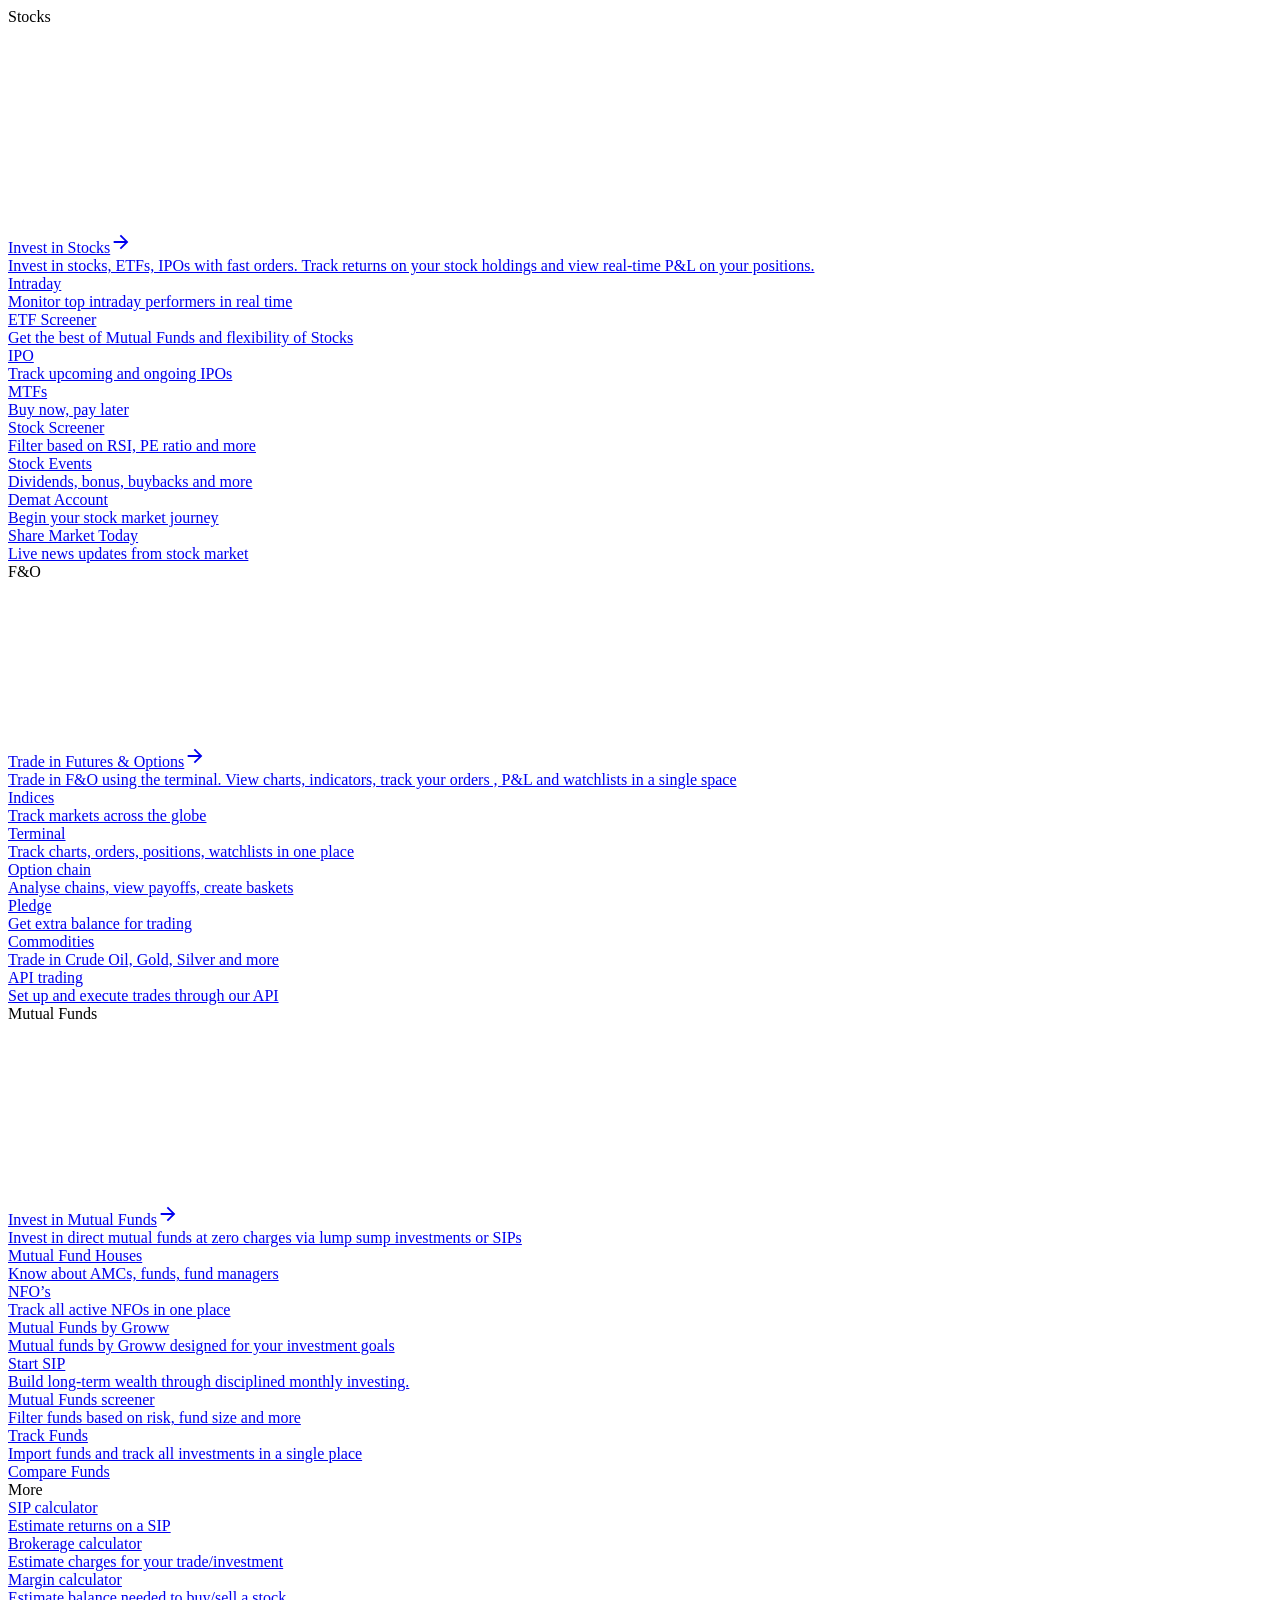
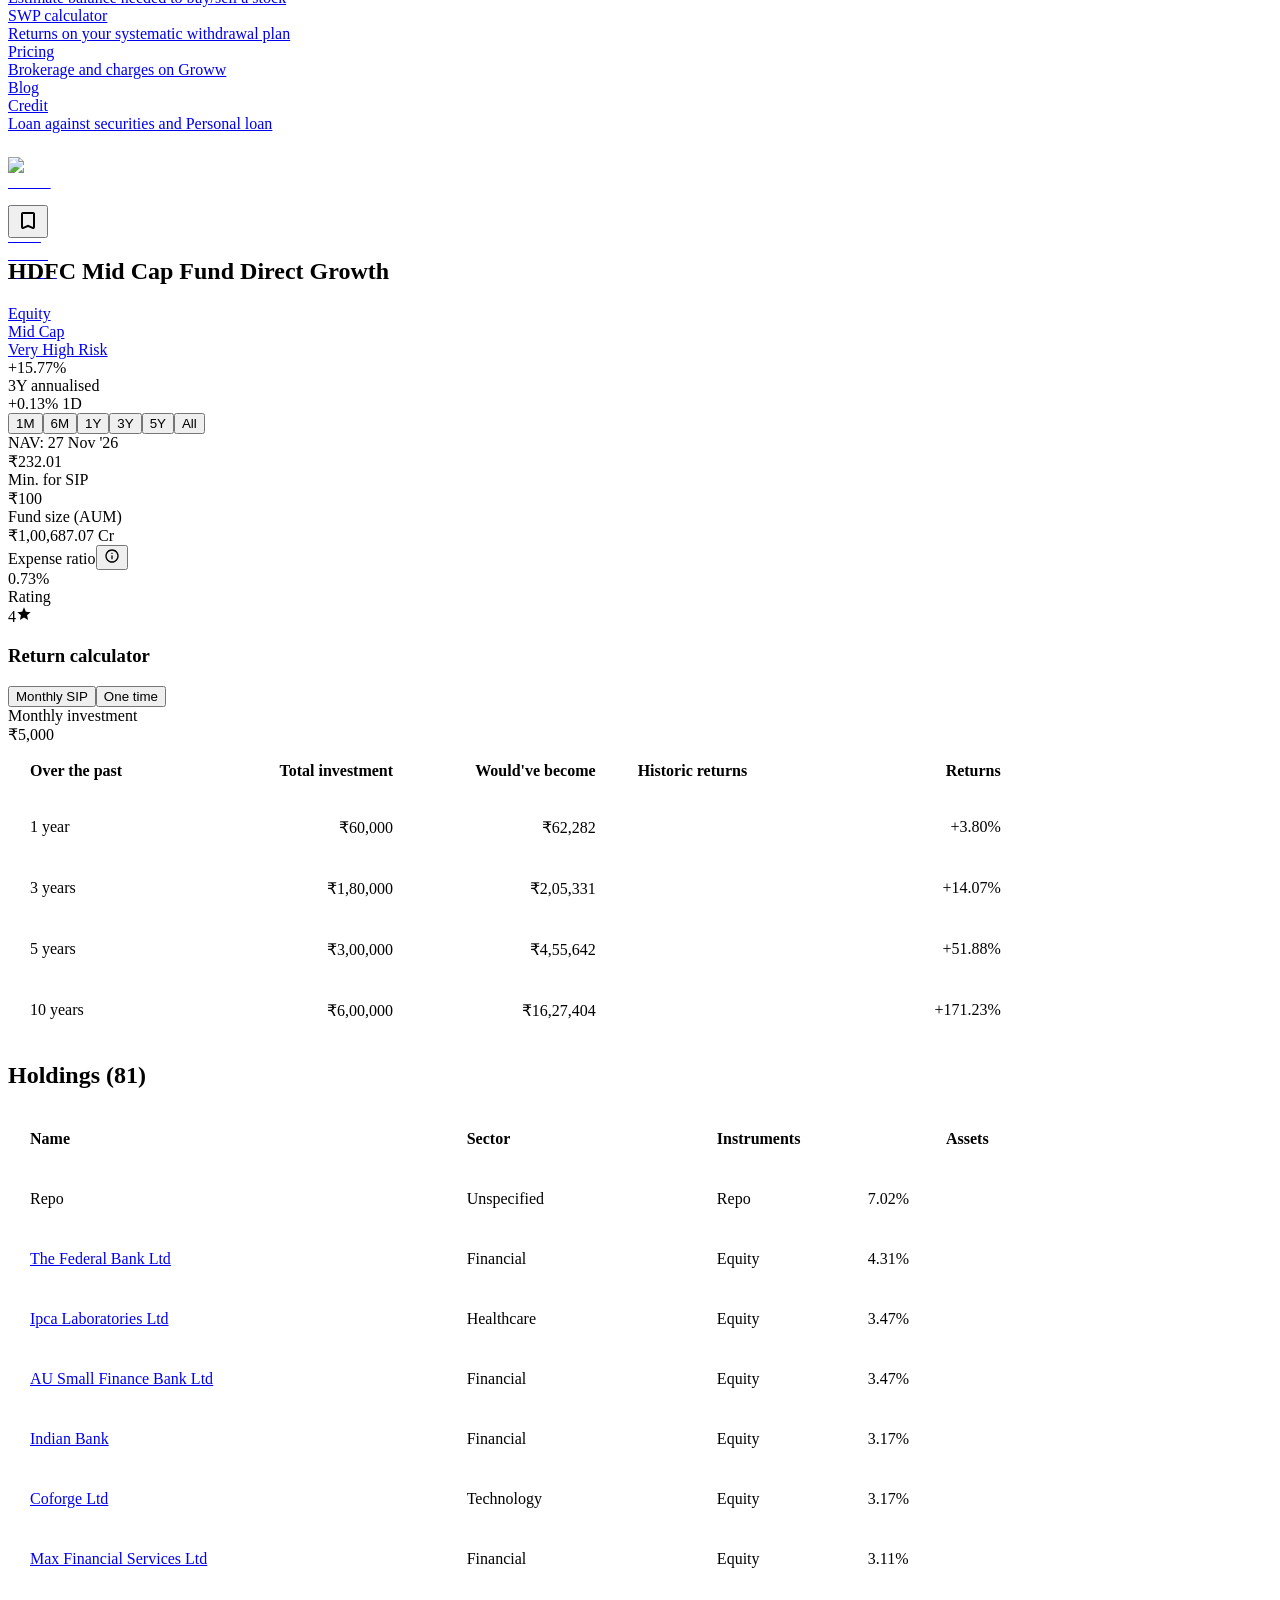
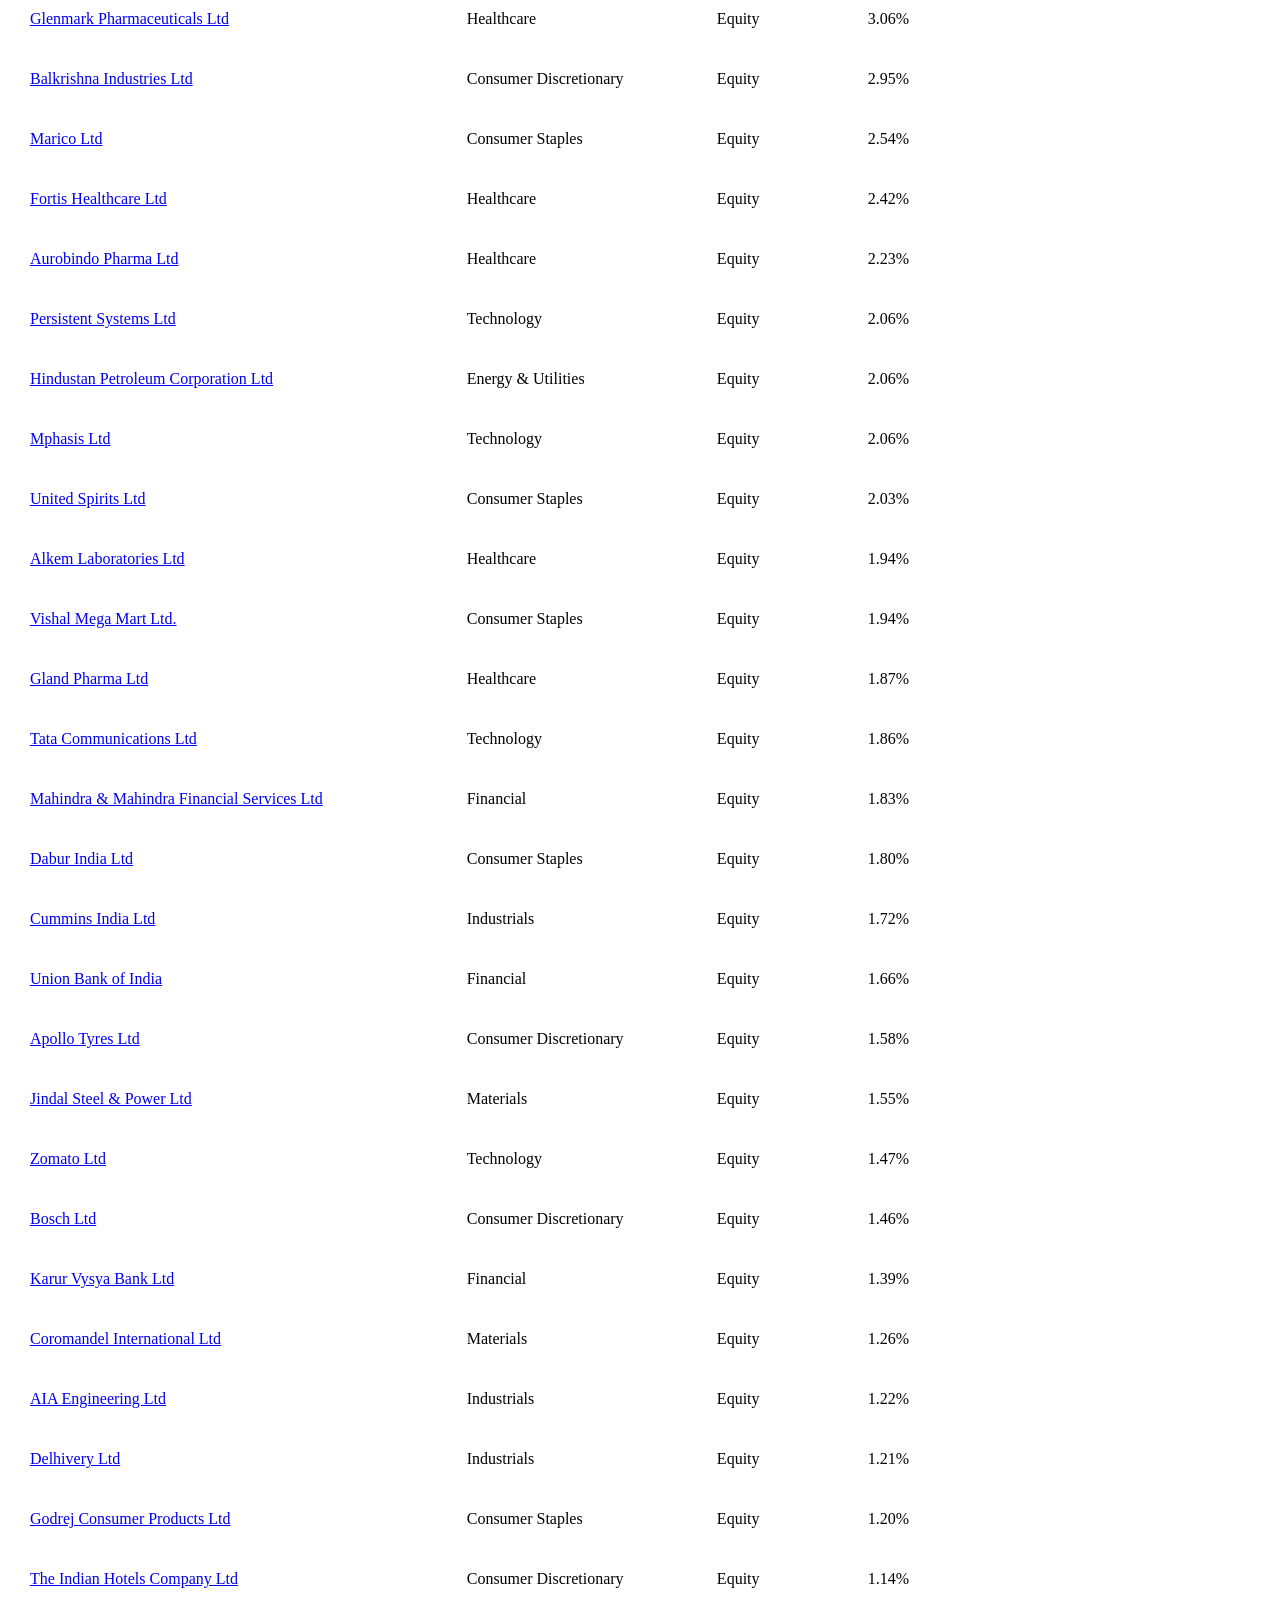
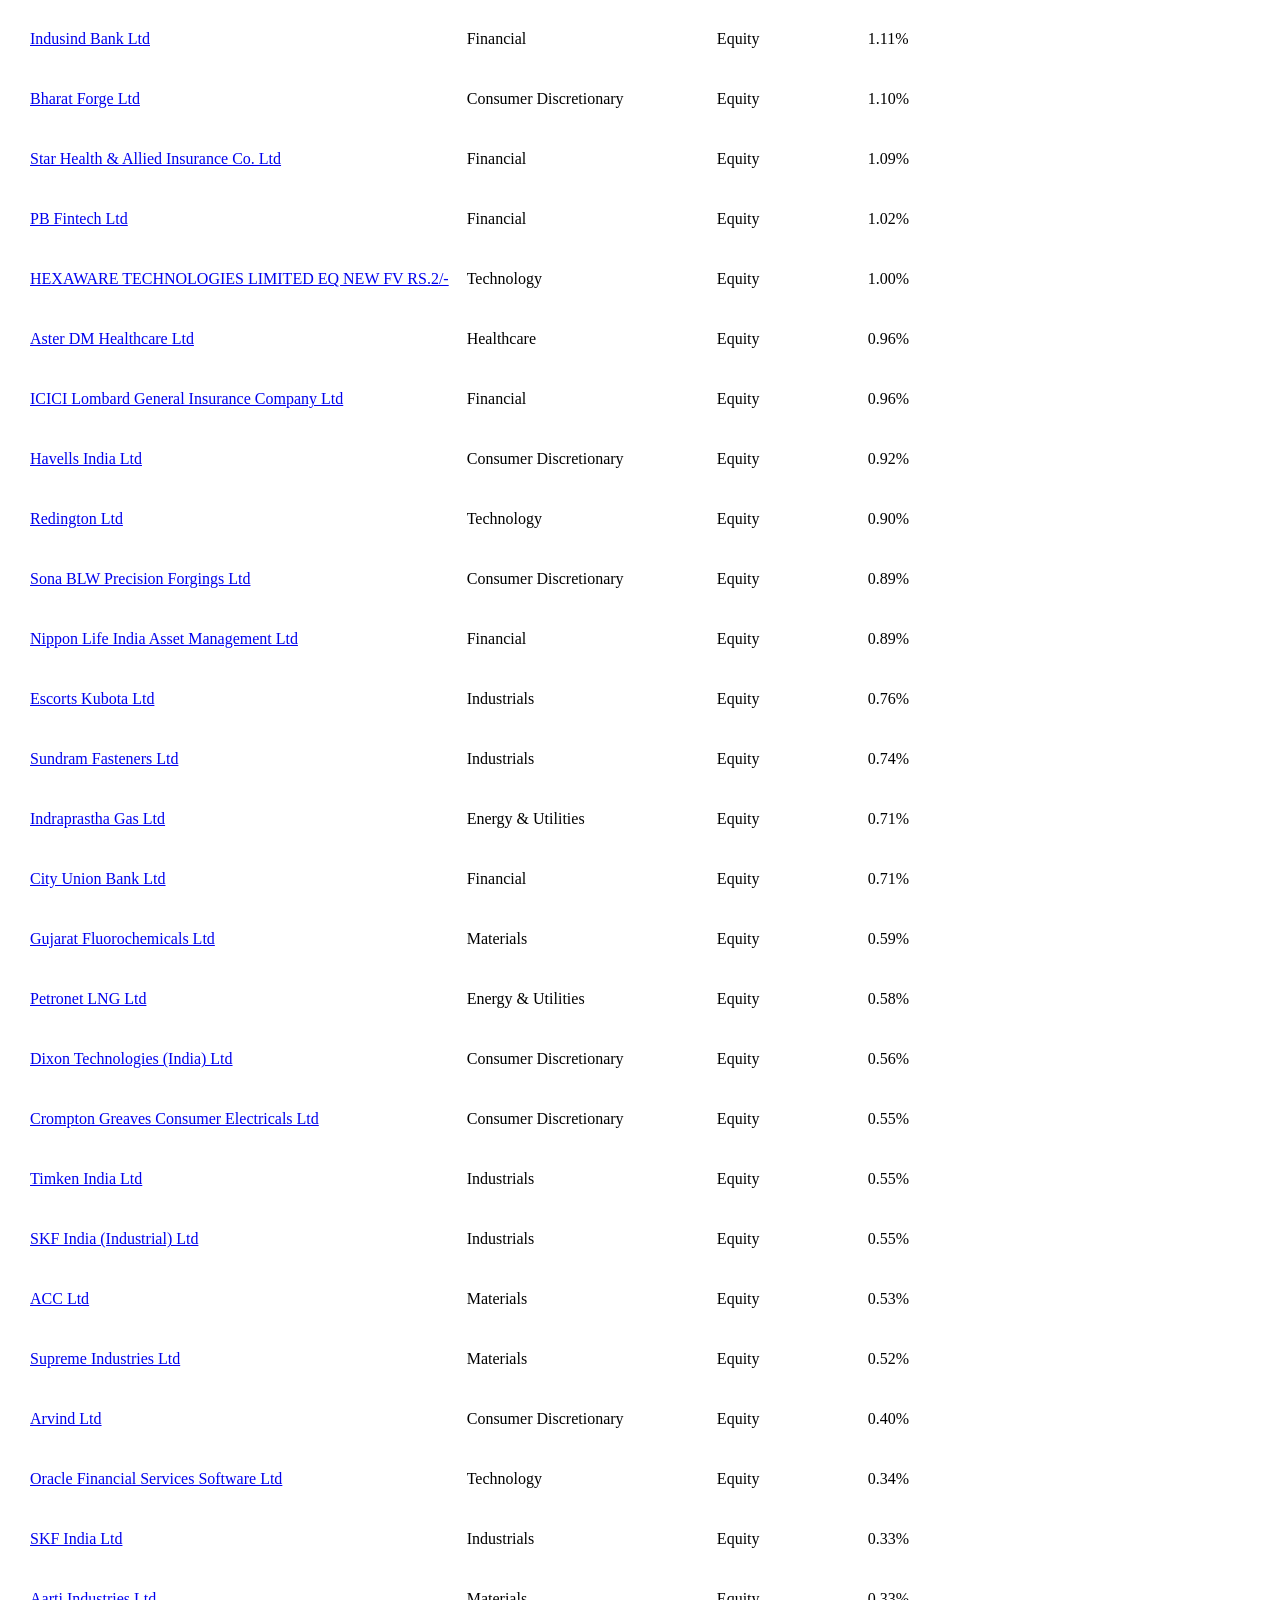
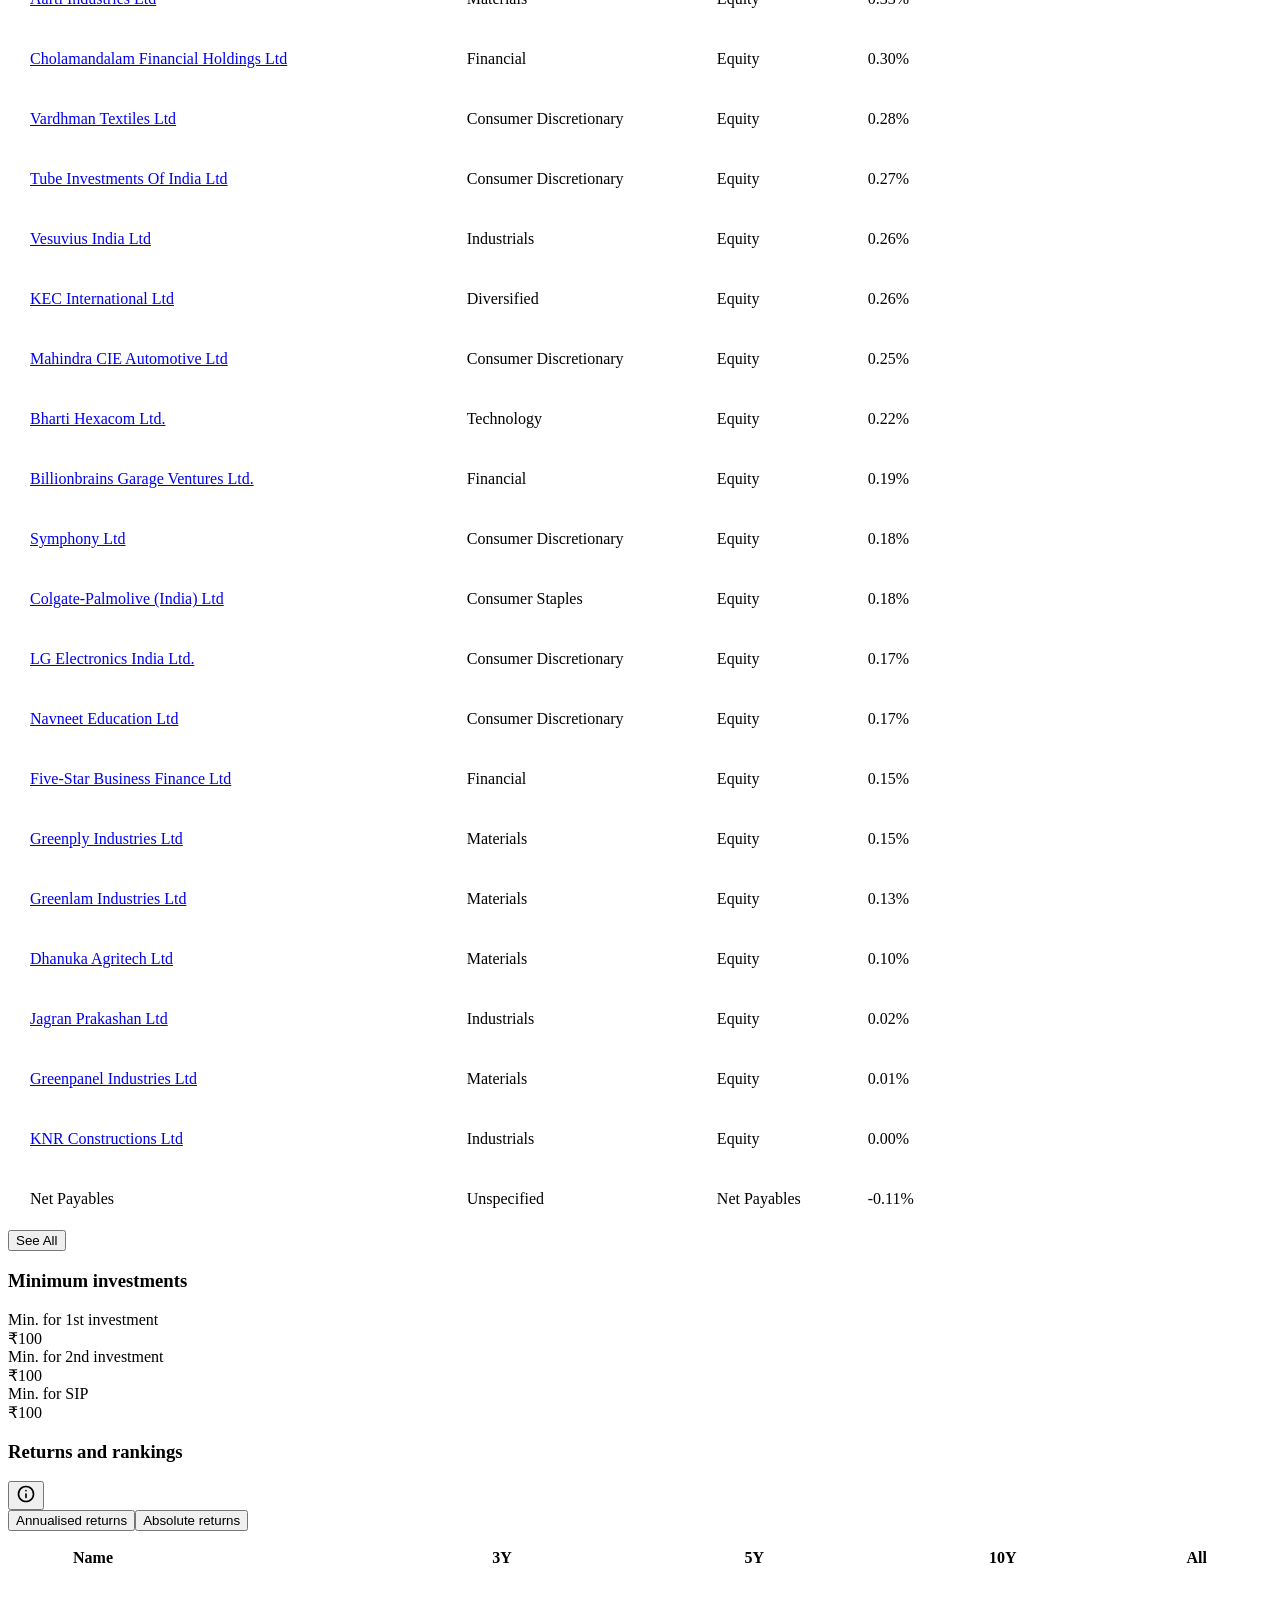
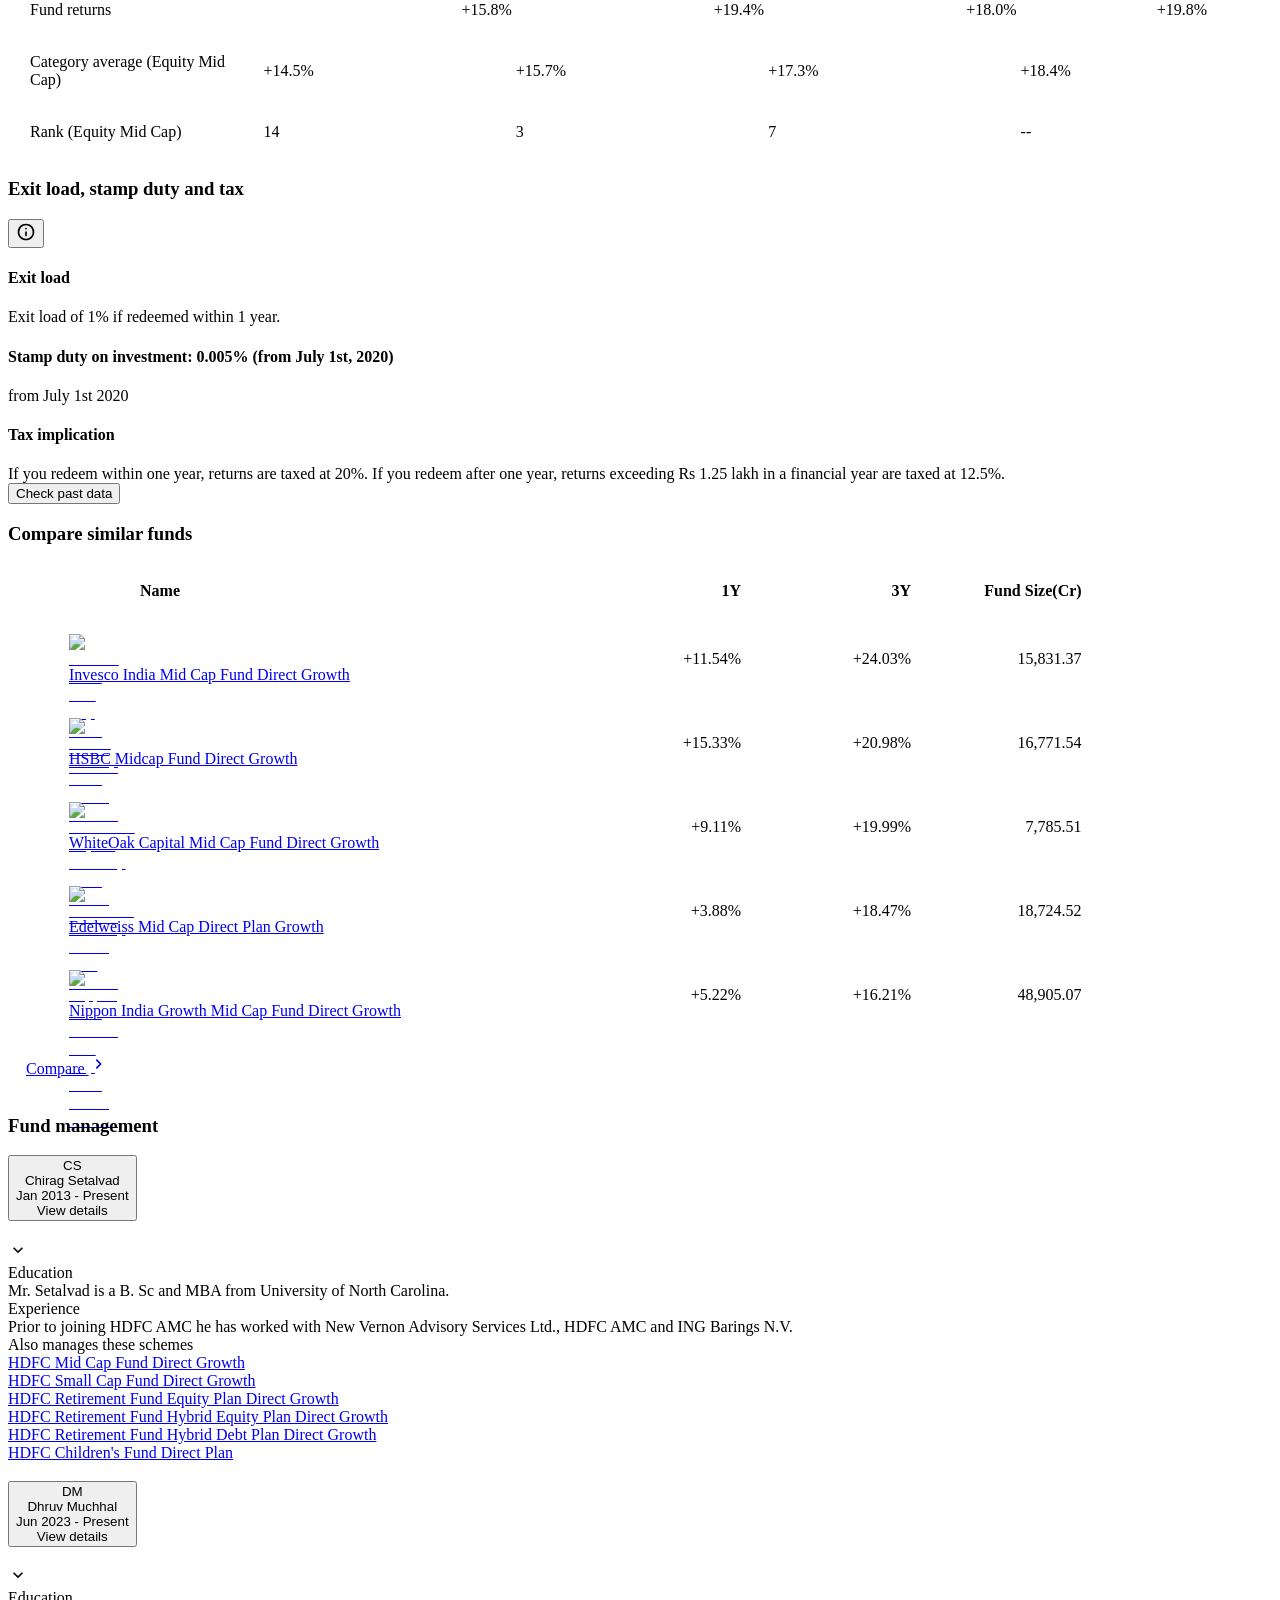
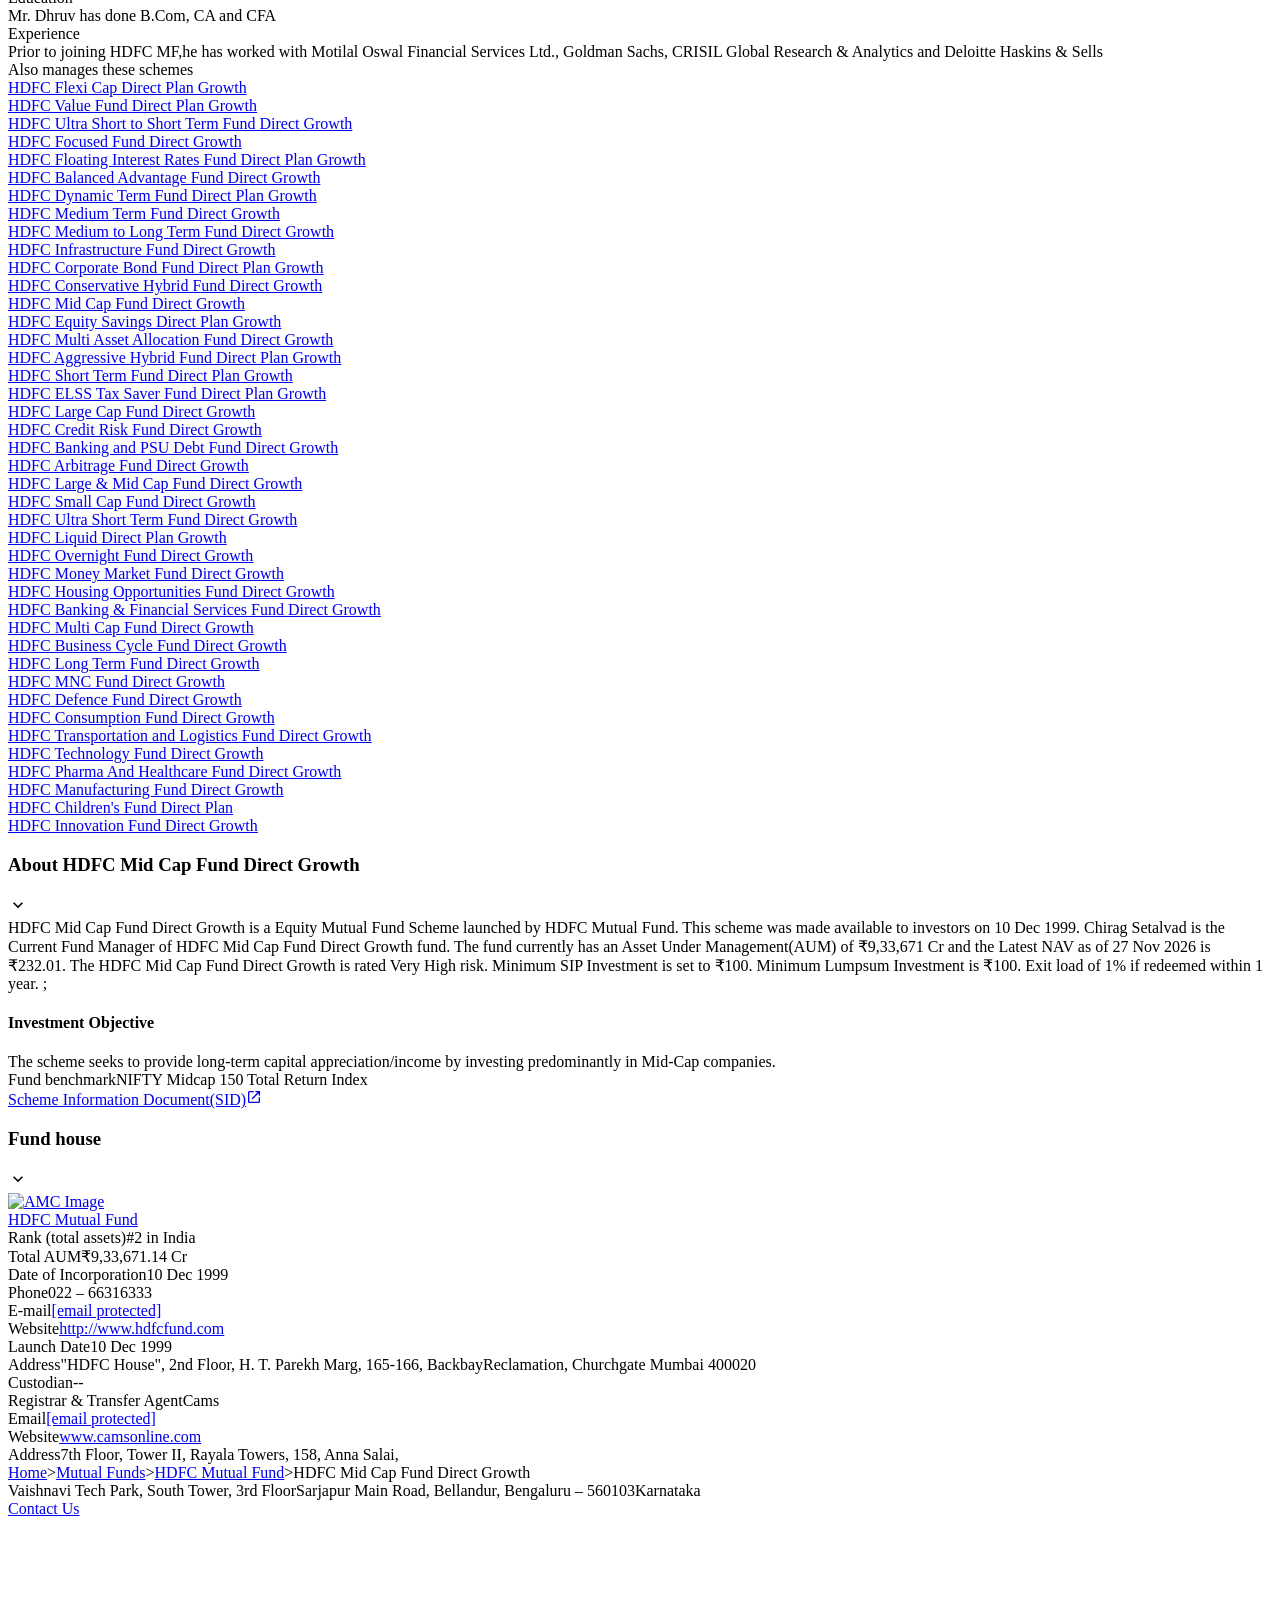
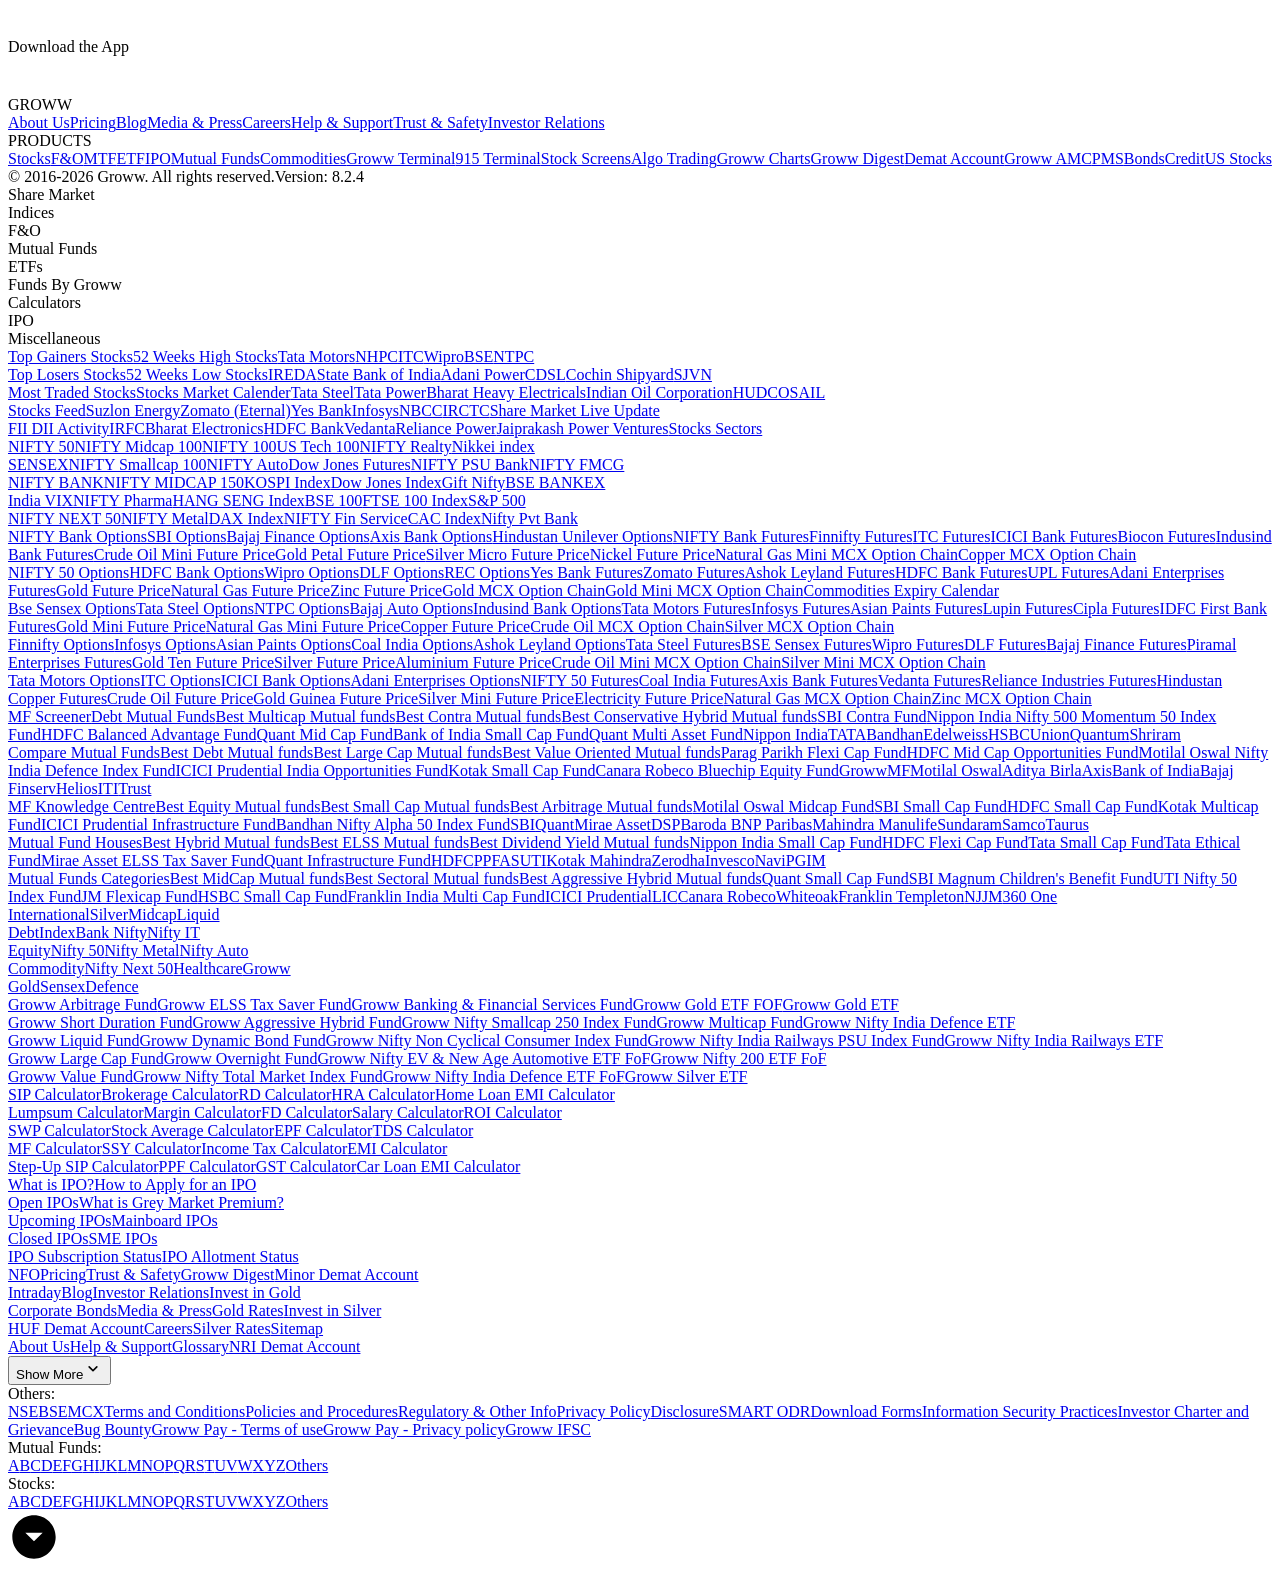
